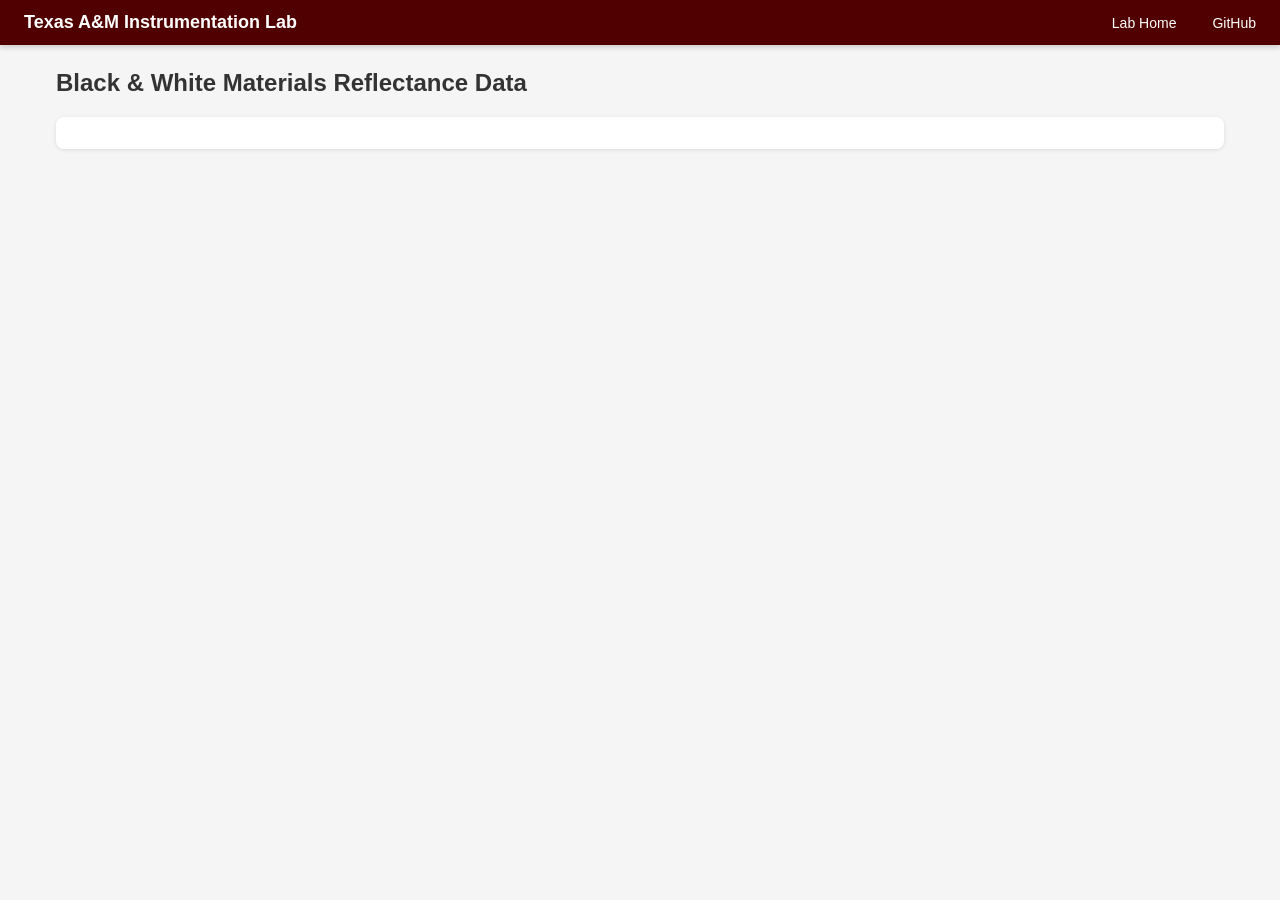
==== docs/index.html @ 5ff1c9cb "Add GitHub Pages deployment with standalone static build - Add build.py that generates a self-contai" ====
<!DOCTYPE html>
<html lang="en">
<head>
    <meta charset="utf-8">
    <meta name="viewport" content="width=device-width, initial-scale=1.0">
    <title>B/W Materials Reflectance Data</title>
    
    <script type="text/javascript" src="https://cdn.bokeh.org/bokeh/release/bokeh-3.8.2.min.js"></script>
<script type="text/javascript" src="https://cdn.bokeh.org/bokeh/release/bokeh-gl-3.8.2.min.js"></script>
<script type="text/javascript" src="https://cdn.bokeh.org/bokeh/release/bokeh-widgets-3.8.2.min.js"></script>
<script type="text/javascript" src="https://cdn.bokeh.org/bokeh/release/bokeh-tables-3.8.2.min.js"></script>
<script type="text/javascript" src="https://cdn.bokeh.org/bokeh/release/bokeh-mathjax-3.8.2.min.js"></script>
<script type="text/javascript">
Bokeh.set_log_level("info");
</script>

    <style>
        * { box-sizing: border-box; }
        body {
            margin: 0; padding: 0;
            font-family: -apple-system, BlinkMacSystemFont, "Segoe UI", Roboto, Helvetica, Arial, sans-serif;
            background: #f5f5f5; color: #333;
        }
        .top-nav {
            background-color: #500000; color: #fff;
            padding: 12px 24px;
            display: flex; align-items: center; justify-content: space-between;
            box-shadow: 0 2px 6px rgba(0,0,0,0.2);
        }
        .top-nav a { color: #fff; text-decoration: none; margin-left: 20px; font-size: 14px; }
        .top-nav a:hover { opacity: 0.8; }
        .nav-links { display: flex; align-items: center; gap: 16px; }
        .page-container { max-width: 1200px; margin: 24px auto; padding: 0 16px; }
        .page-title { font-size: 24px; font-weight: 700; margin: 0 0 20px 0; }
        .card {
            background: #fff; border-radius: 8px;
            box-shadow: 0 1px 4px rgba(0,0,0,0.1);
            padding: 16px; margin-bottom: 20px;
        }
        .bk-btn-success {
            color: #fff; background-color: #26a69a; border: none;
            border-radius: 4px; padding: 8px 16px; cursor: pointer;
            transition: background-color 0.2s; font-size: 13px; margin: 4px 0;
        }
        .bk-btn-success:hover { background-color: #2bbbad; }
        .bk-btn-primary {
            color: #fff; background-color: #500000; border: none;
            border-radius: 4px; padding: 8px 16px; cursor: pointer;
            transition: background-color 0.2s; font-size: 13px; margin: 4px 0;
        }
        .bk-btn-primary:hover { background-color: #700000; }
    </style>
</head>
<body>
    <nav class="top-nav">
        <span style="font-weight:700; font-size:18px;">Texas A&amp;M Instrumentation Lab</span>
        <div class="nav-links">
            <a href="https://instrumentation.tamu.edu/">Lab Home</a>
            <a href="https://github.com/matthewholden01/reflectance-plots">GitHub</a>
        </div>
    </nav>
    <div class="page-container">
        <h1 class="page-title">Black &amp; White Materials Reflectance Data</h1>
        <div class="card">
            <div id="b767a402-b267-4cfb-8d43-1478ba7d658c" data-root-id="p2314" style="display: contents;"></div>
        </div>
    </div>
    <script type="text/javascript">
(function() {
  const fn = function() {
    Bokeh.safely(function() {
      (function(root) {
        function embed_document(root) {
        const docs_json = '{"2f4fc839-d095-4c20-b6bb-e0e2d0d013cd":{"version":"3.8.2","title":"Bokeh Application","config":{"type":"object","name":"DocumentConfig","id":"p2315","attributes":{"notifications":{"type":"object","name":"Notifications","id":"p2316"}}},"roots":[{"type":"object","name":"Column","id":"p2314","attributes":{"sizing_mode":"stretch_width","children":[{"type":"object","name":"Tabs","id":"p2312","attributes":{"tabs":[{"type":"object","name":"TabPanel","id":"p2307","attributes":{"title":"Instructions","child":{"type":"object","name":"Column","id":"p2294","attributes":{"sizing_mode":"stretch_width","children":[{"type":"object","name":"Div","id":"p2292","attributes":{"text":"\\n&lt;h3 style=\\"margin-top:0\\"&gt;Welcome&lt;/h3&gt;\\n&lt;p&gt;Interactive visualization of Black and White materials reflectance data.\\nUse the tabs above to filter materials, adjust axis ranges, or download data.&lt;/p&gt;\\n"}},{"type":"object","name":"Div","id":"p2293","attributes":{"text":"\\n&lt;details open&gt;\\n  &lt;summary&gt;&lt;b&gt;Filters&lt;/b&gt;&lt;/summary&gt;\\n  &lt;p&gt;Use &lt;em&gt;Filter Material Color&lt;/em&gt; to show black, white, or all materials.\\n  Use &lt;em&gt;Show/Hide Materials&lt;/em&gt; to select individual materials by name.&lt;/p&gt;\\n&lt;/details&gt;\\n&lt;details&gt;\\n  &lt;summary&gt;&lt;b&gt;Range Sliders&lt;/b&gt;&lt;/summary&gt;\\n  &lt;p&gt;Adjust the wavelength or angle range displayed on each plot.&lt;/p&gt;\\n&lt;/details&gt;\\n&lt;details&gt;\\n  &lt;summary&gt;&lt;b&gt;Downloads&lt;/b&gt;&lt;/summary&gt;\\n  &lt;p&gt;Select specific materials in the &lt;em&gt;Select Data&lt;/em&gt; tab, then use the\\n  &lt;em&gt;Downloads&lt;/em&gt; tab to export CSV files.&lt;/p&gt;\\n&lt;/details&gt;\\n&lt;details&gt;\\n  &lt;summary&gt;&lt;b&gt;Plot Tools&lt;/b&gt;&lt;/summary&gt;\\n  &lt;p&gt;Each plot has a toolbar with box zoom, pan, wheel zoom, reset, and save.\\n  Hover over lines to see material name and values.&lt;/p&gt;\\n&lt;/details&gt;\\n"}}]}}}},{"type":"object","name":"TabPanel","id":"p2308","attributes":{"title":"Filters","child":{"type":"object","name":"Row","id":"p2295","attributes":{"sizing_mode":"stretch_width","children":[{"type":"object","name":"Select","id":"p2265","attributes":{"js_property_callbacks":{"type":"map","entries":[["change:value",[{"type":"object","name":"CustomJS","id":"p2278","attributes":{"args":{"type":"map","entries":[["all_renderers",[{"type":"object","name":"GlyphRenderer","id":"p1169","attributes":{"name":"ABB","visible":false,"data_source":{"type":"object","name":"ColumnDataSource","id":"p1012","attributes":{"selected":{"type":"object","name":"Selection","id":"p1013","attributes":{"indices":[],"line_indices":[]}},"selection_policy":{"type":"object","name":"UnionRenderers","id":"p1014"},"data":{"type":"map","entries":[["nm",{"type":"ndarray","array":{"type":"bytes","data":"H4sIAAEAAAAC/[base64]/QgYE/I+//OE3v/iPn/zgO9/4yhc+84mPfOA973jLG17zipe84DnPeMoTHvOIhzzgPve4yx1uc4ub3OA617jKFS5ziYtc4DznOMsZTnOKk5zgOMc4yhEOc4iDHGA/+9jLHnazi53sYDvb2MoWNrOJjWxgPetYyxpWs4qVrGA5y1jKEhaziIUsYD7zmMscZjOLmcxgOtOYyhQmM4mJTGA84xjLGEYzipGMYDjDGMoQBjOIgQygP/3oSx9604ue9KA73ehKFzrTiY50oD3taEsbWtOKlrSgOc1oShMa04iGNKA+9ahLHWpTi5rUoDrVqEoVKlOJilSgPOUoSxlKU4qSlKA4xShKEQpTiIIUID/5yEsecpOLnOQgO9nIShYyk4mMZCA96UhLGlKTipSkIDnJSEoSEpOIhCQgPvGISxxiE4uYxCA60YhKFCITiYhEIDzhCEsYQhOKkIQgOMEIShACE4gA/oXwP3/5w29+8R8/+cF3vvGVL3zmEx/[base64]/[base64]//vKH3/ziP37yg+984ytf+MwnPvKB97zjLW94zSte8oLnPOMpT3jMIx7ygPvc4y53uM0tbnKD61zjKle4zCUucoHznOMsZzjNKU5yguMc4yhHOMwhDnKA/[base64]/85Q+/+cV//OQH3/[base64]/elHX/[base64]//nLH37zi//4yQ++842vfOEzn/[base64]/85c//OYX//GTH3znG1/[base64]/wP7nL3/4zS/+4yc/[base64]/[base64]/M9f/vCbX/[base64]/+R//OUPv/nF/wE8mP0kLCMAAA=="},"shape":[2251],"dtype":"int32","order":"little"}],["ABB",{"type":"ndarray","array":{"type":"bytes","data":"H4sIAAEAAAAC/yVadzzX3/cvq6Rhvoe9ycrevM9bKWQrK1GIZGcmKw2EjMyiVDJK2UJSRJRVRqFFimwlsuJ3Pt/fX+dx7+vec899nucZ942+nnh+bgwVFKL8jZ/PADB/oR93yAEQ1rlC8+cxQGDkvlvCzFT4/rSqzagcoLn3Cu/O51SIrziS57SE++i3bDXYT4Xn1ymPPhVQ4aus4mFQpgKDwQ6pLeZUGE/Uc5Cr14E3rzes43G+9075j8slVKD/ORdvQaTCiZNrhTveUiH1sczIvmEqDF/SocuW0wFWSurdPzUAcDVNioZChQKpgcjxRYB+QitBU5oKI2Km9XKyVKjyUQ36rqYDCjnjWeLeVGCMc5NQ1KZCsWy+jMVFKryX9tyI9KUC08x5axIXFfoOb5d+L6sDZ38zBnZnUUE1/+SHELyfyfPAJWUTKijTMUY9TqCC3xvfEb51AIfozccyRVQ4FOUwqHGFCjT2r2mc71BB2ntRzSCQCsyXnuhrfaBC4VVpadVMKjT+G5WjJiIuo5Kx9Lj/3o0Oq85egJw4zoL1IQCtC14qtkCFoU4Dx2+mVFAPyySJFlOBKzL5RaUjFZz4/QM8RKhgNbJVsjCHCrEzxT9cH1Ph8Aqp5WgvFbq33nx/47gOjDEK+BWk4jrp8ATay4h3K5eJei4Vdrl3v+uuocJg+GGnwmwq+KTp8X6l6kBeYHqctg0VqkWbV8ToqUDuWW0ovkCFxJIg+8fLVNDPaA65fQj3+e4Ka7SmgsHB+PwOOyr4M4VnFElQoZ4/3zPZnQo1brcmXqH/OtaXnqwvUqGJ8YnOOfTbtCAncQZx9ykcX1pEPWUXQgXlcX3J8cwjV9APQy/omBT+UGFnyTc7uwIdMOs6uf3NF8RPilc/0ZMKLbSuoQIhVCgdOmhEX4e4yNXGJU5Q4ZvWtnQhgg7cY9LlsHlBBe5xbfOCPCrcdXI0ftiHPLAR690lrwNZjXMsf0V0oP55MWEF1wu1zr3NW6CC0bnQ1D8nkK9/7wytxFHhiLne47NlyMOmF13ieP4zoZwTtDQ68NX2qdhsIRU+vFBaK/ZHHkxtfzKOcWE8OubZrYX8v5oH11MQF0sprr1OOsAdv//lxXwqmLNKMtQn4f1TnyYcnaMCW5TiOCOzDjT2CX6vZNGBVuuVgo6vyLvCDIPLr6gwf9YjM7SKCm+HdU4cN6NCwtYXxlroR09X10nrBipIJb0OckK73CLYFQzQ76/OXrZ8iPddt1/51lhNBcXkmK+0bcgL/lRSJAPy/rUQ2+ENKui2dRx6g3FkZXDZNfgJFbaq1Z8/9pMKp7kKBb4z6oAvPfukm5sO/Bl9+KcFxxlLxDgf9MscrXQp4z0qrKb5df1B/6gsPnDqXqXCjrio1j5hHch8GcdyGCXP+dmp4wPIL4Zud8ZHVPiXYHT8+WcqEOh/9x4dpYLHyF3xq+ivZMHq7wxsOlCrPfZtQUoHvo8aHQ/D+FmKiuUNPUqFn3UWj2UwTjYerjyZRv+c2sN369UOHXgdv1Im20GFAP+wm/31VHC1cj/b9I8KQWv62zNnMe541NiVNdC/HH/yPKepoBnxjZwRjPcTIp85H0YFsdCvCc+RN+u7dA+x/aWC0vrg0QnE/6UZU4wWrQ6Qt2vu+Y3+ii1av5SO8RshrhXM+hvteen78yDKvOZ5xheYzw74Ch71nqTC4/WfV2NWMF6WHJxmK5FvigxOp35QIXe5ircX8VF1n2+QmMf5BMlDkihPXQqzywjAeBFYa0mOoEJ0Ztj3v4jTG6frPBno76Sz27hN0I5RI6GeY+i3H+RozRC0t2DP78pjKIsnPzOYo982VGfcj17FvPYx2T4FcRgmC7UFIV9JKcSmzUtUCH8W88EX4/1VEbNX9QOM+wc91guRiO+T0XfK3VQQYiwK3ldKhd/53R03LRHHyxohPrFUiPxjdOPKSyoIDKd+W17HuCQ9V7dG/w1I31bVQV4Ojnp8sLpPha7ir5INt6nw+vys633k2wft5B9SyJdVaX+6P5tUUPvQSSpEPn7krfIJRDwHF3OHnrugXsdnsjxor4n91gGd1+gfodCqZi4dMCTNDjggL/tc8+SyUW9K98QF8XMYtyOTDVOY3/wKEoz4blJhz7ufu78h7kLb73RqvKMCXdu1NDmsH1PH++utMK+3tPUd/Ym8kXVOr317gAo9+z68vP4JechNrP+vnjA5s01fQBxKDRTEzh3EuF2Q3KuG9nkmX9+Vin4I+OcGSXjfuK3X2EMRNw2X12UlmOf4Hj1L9rWngnyWYEEH5sNuo/oIWsRP9qGwjx/G86NUVqjtoQK86jugiX6s5ZPwuIp8sNCROqveibgSE8bPYd4YjjcVDG6kQs67WhPDa3j+iwJ+O/QnQXL2tNx7rBc3DAjfMM8/Cwip2o3+4FHPJdM8xLwfM7LqiP4+UVI6HI750sO4py7tDMa/YoTnih/mm8Z85hcZmDcezp7uwvxwt0RcWwBxe3v4i9PnG1TwfXPjhBny90HS8X1e/ZhPTSfOceJ9hbS/8WxFuwPLOxj/4jn7Z5+UGiE/Hh7IoCyHU0FL2MncBPWILIUtPUT8NUSpXgFoX+LYiKsp4tOTY8pzqpYKF5XcQ09j3swVbdOxQJx/zs2FPUX/Pxz7cnoa8b0WPa7eivmjQeKm473zVHiyqcDsgXpiM3+pM7kiz6ZPVhg2USF4rlBOAHnh1Z5lqtSF8ScqLfgQeawlHuftguPa4xcO/8G8e9f3nf0T7C8mC88u+IyhX0mJJPtyjOeNX9xZWJf3GChRAP1mxJBs+QrPWZuJSQ/HPH3EtJJvHOveue0O3kY6WEdvh5p5YlztHIjK3sR6fDo3/whLGhWitO6SlzzwPr9XzpY+pcKn+/SEz+l4307VaR3EWedqwlM15Jf6XWYNeaxLhaq764eSUa+8+OlOzPOFjh8qbeOpcP3iC9e/[base64]/YqkcKX6IdbyXt7HtwnkHr3qtx9MMFOvE6D3odsH4ym5eAeobb2PwsUapnv7WcwvgwPG9byvkG63VCwlV99EPIVrM4bozvV5JVF6sxrsxCL1U04JixUObne5RdCVe+JqL9GtKivf4tyN+zpTNCOC8il3qUEde7XN7a7fJfnj27Tesz1r/fYhJclui/saaKN57I7webm9TsWxjnFmVddMjTS/ol/Sof0S8nmqZ3j2M+u//khAjuq8kSujaB/F4IJjlew76N05B+l/MQFSq4nPeNYx1Nob+2Lo75MPNm5ktxxOXCbu9HJ3Gf7v2fFa8xfubqw6bC8J6pYy6TT1G/9+IzmkJcr+xaQueHeW42daY1HePgGIHG+wnmu7bD+0jnvmPeDo8PMsFz+o58N8jGPJVCIQXPIl9G5pbyNBEvNtNAT2P0O/2J0sEsrMPBJ92rz+I55if2n3bHOkQ+FctsgvWxJkbN/L94297P19yE8bfcHvU9GOsyj8Nf6fvoj8fcXXXG6K+wxNvy97B/sNqfS3MO6zzf2tnXp5BvEaNO9t+Rj02cdEXvsc+wETW5OYE4qk76O0YjzyeWv6vexfwltTfothOum6hadfmN8wnvQl95YH4TNzovJ4f+ITK/[base64]/7d68gvhUaT3GX055SsSag32mNlFXu3H+N49PdVzwXMy6XXM2LOYZ29oqo2L45xPGhhU3YY/dU68sNw2zG8f+/0g6MY/1G/In0SMK8MByZ/eIZ5Y6K5QrsZ7Z0L4z2Zi/sCiiwI0yijdDKV/+J9lv8ICmdjnj0QVfaBF9dX0z0+lXwd+azVlcGE9p1rWvGNPotxNnPwpjrmQYHl7W/EUJ750/lgF9p5u86lVO6/OtnvZ6mIeG4NfT4pGYTn0dzp+IXvm4Chy8WJiMPmmvouYeTdH++jIz9xnZmIUogl1hVZ66cqpijPyjG8/+WE7xRBjYPO+N7osvdg5ka//doMnqDHft/nqBD9CXxvfXRdfpmA7yXzRx71rRbI6/OmYky4zl5ayaAU7d1BOzzxFd8XpCeJ3+NQL/ddIe6Ck1Sg7hi2j8R+7FWa3qcmQypYR5Bf1aN9c1Or34sx7zaxnCn4792ziz+txdcW7U1RyNyH/rLSC2BJxv6/s+tukAS+qxiZ26Ozsa/A3ay/cL2ey1OnRwbIQx/x6hGs77SUdm9xHEv/CbrPhX2lrfUFd1XU97e8I78DJasBnckrKbTnu0PyFuyDAq3YMkSE0F/ERLVp1JfQ+0jiGb733HYa0F4Wp0L7uyJDaXxP+tA2BZXi+3Le+UT5Q3msb9N7nzkoUaFOZn14Hd+vZbQ6B7k0sb9Z5Unxw3ecQhjNGUcq9qmf5p+66eO9JllshvA+zswdia3q+J0/1ZZbDeNl6P3dQzKIg2zfhi2eRxPWmsbHj32OBoi/Z8O6Pyg3/HsP6m3Nik0nYz73LEu2RXuT4mcv8u/[base64]/g/W3mTtgIoT5xvZ/a7ujHShXyu05dzBNdFWJP/8Mx4l7df78TeH7V041B+wTC+9cb9qP//AMkEpCXmSumNyqxPufptvK9x/fmDMe+c6X4Ppuv5l7pRJx/DlykbsF75j91VcxDHHgEvp3ZhbLX6as2IB9441eU3NBv1gkH6wIPU+G5aQ39aYyjDxKTJ+/ie2zt/H3aA8j388nDwXRGWA8POu9WRbsWAqp7SWg/73Cc2ATyjb3TJer2KfTn5z27WtDv0hfcbeiQjyTdWc97qMdqc+5OAfYl1iTnl1tR6p4e3emFfRfphuu6dCgV3Pv2K6ojDytPCo/x4fnfrfV/paDeKAYijTv2x1ufcci8xfNh65s0WcRnXiXzqC/et4jBVIePCfklHnW9DXE85jiy1on9MbvVsZ5OK8yLieOGz3BeWyEpsnI35rU7VS+PYX4bjCA7pXwDIDd2udTge9j/k05dB/p71/ejj1SQV+oC8pW9yFfWW6zb72Lc07keu54oQoX0f00HxgSwf7RJe8uH/r6d9fSXPvKSrJiVHrYO4Fb9wrphF/YLlIWLl/QwXnKc3fZhH22dtsI7LIlx1cMu+An9ERz19Ok4DebvWc66VQnMlwljO1xXALrdFm12Y9z9zTue/oIe85CU45G9aM/25UaNX3hPpt0PTfJYkGfv5x1cmDE+2pp0FpBfVx8Xsodx4j0HHX+FoHQVnw1m+w3w1SiMum0NgLugevcM2ve151kSAy3mD/WIyR3IW1JOYWgd6hF457C/HePNPZWyVxhlkfDHa6N43koyC0Mfxrc08EQXclBBVIfL1QfxOJ1n/qAD7z+skhbEhfKzNcFzB+ZL4sgnjlLsRz3EXjFuYN55ryJba4bviYeCN/SinJEfbLPyJtjPl4modLRhXri//61LIua5LZHm9w5ifTJ9mX6XPgrzneR6tQL2DR+sZK6oYh0o9ty9ZRL5HtNg7T6J+79LTbttQx689lb8k4Bxo+FWsO0C8qPLVU/GEd9JM3FkrizMc3VwfTc/8q1i2WVDF+2I17cXyMY8b0BNj23HfNrrwRvdiH1tykkTTi8fKtx7uFxCxbFjtcSD1dN4vhrsUcPzdshr9t/HPjrDt1o6BvPx453tXCpo9/se05N/0M7xnX+tZDHPn9CknpFCOTfaXjOOvOY4brY3BN/BzB7OPkGof8+lsFsKyM9nx8zk3HH+UJX2TSbUo6YquFcB7a4Ld6k6hfdPbY095fZffQ1dljjx3+8sDRNtVmiv5cORn4fRrkb2DiVrtPOuiUrKOupVtu34sIE4HZWW1B3EcVKkInMs8nn0OL3TVTnMNypjJXMYTxe8rH9qYf6UYPrzchzj9wxZ5Lks+sU/XKz2Mt7P099dpNoY6yWzv9kWrAfmOoqjNFi3lOj9rY4fwv7tRfdvLsw/R5yqBWvRH+lcljQLGIeHN64WleP38x6i6vm4Pkm5jTYN80A/zeYlPYwDolqNvCzmKW5Mq0dxv8n6Zr8yjhncSRz3cP1SeuXQgyPYryfzHbHEuF3MKxA6huN1uoe6tzF/yNTzXsvH/LlB2983jTzsTmaszsLzVv1qFkwxb33o6DrxEf0/4xAS9BTtdxfuJuzEfXE3NDRDMX/Fv1RWSsH8wpPWb1GC464nMm9EkZ/s2YrT55EX++7LkA8hf83b+WO0HJBXDDt9ZbEvmNhnonMA8Z7yTKfkIK7sbl6tHZif8ucbx+3R72b5pe/PBWNfZRvpX4t+vJCpM5eP+arHnvXOPL5XWU3Dv6Tjvmf3vxzWQ7/rHfNoacb6/69MLbsiC9e7XRy8j/1Pg1EuXQL6d9WOdedOzKOx16adfuK8z50Dj9uwr1Q2kHK6i/0hzZfVDCqey+BzdSUC80q1kWckHfZpvGl7Nmuwf3YQifrxCuUf6x0V6dinBf7w5ddCqdg3G5yI+baeWER1RHlqd2VbBvI0rTLaMQP15Zy2EviB4z52zqlElCy1jPElqP/9O7HCDORBjUZ8y0HE7/68Lj8txreki8HOjWj0v/XXkbPH8d22NcuJ0wZ5sD//qzz6bZF5nvQJ/ei5z/cfL+L6OZDuOyOuSz1HMGhFvBVLAi0vYn/Elb57jhvfxZKjH5bYMM7keARyjd2wHs8XV/7FPiqEue0gN/K6PdlJpAXjjsv3SGkD4nzcaOvnfrQz+uVC1zKOZW/PKkZivF1uPeDeiPi7v+ExkcH6I/Cpe44b+WVj/WDSDeXDgogvu/E+jYre+oYoqTG3/DSQn68PVjX1Yh6xoD0rM4ljsQcKXcnIp4PbaC0C8d5lBdo7LyFv6hdTHrXj/Vt+kwkHsG50GYsdlUeeiLMdGRZFv5VRffJ78T5bR9PWTPAelAu02f/1m5JpW8uqUYpf9uV1x3V62ZHT6Sh5+1c9HmN+N6Xp5w3BOByvC5U+gfNbljI2BLBuWcyuP1jEOJauf9lXgXWdmH+/cALzceawabcnjtVzOHnlMA4X2N5/DcB1rPrKJp+wnjsHzND+xfzoeFgqlIL3klS4NN6F9yl3PH5hF8ZF/R7i1EnMB/2m1x9bYP42m/noeBL9lSN0fKUT6xG5rW8wF/3ZXp7C/Q7rnqx/lvVpXCdhKrvdDPuGMqcdfrtxzJrkZhiP8kY9J60D9jVvZJ7d3YL5Rf3e+9cWKCNiHkyxoj7ru7yn87H+ndOfO34e9/c8n5zgw/HKA4+ruzAPtZFmJGexLp4L79QfwnnH1kzeRuyvJJSyH28gDi0TEeymeL/bLMdkxfC+yw455ArMI/Nb2gXY8Z6/HE/GZGP+WjLqK+tCXHJlZ8W+opSKHB9TRFmZra77D9c/jiBf4sd8kfK7k2Mv5qeYTpb9mphHvG641iWjnIxN87qFfaI/[base64]/+W3j86gL2Zcw/JTvcsV8Wd0jPCEZ/25W0KVjjfUoGOCYq8fvAvFUAO9b1rHZl+ultVCi0FTb13YlxqxMmaom4Pp93z32L/XcVnX9dNN5LzDjOyPO/vvHiqEcWys3gEtv/ZHKRKTEG9Z5h3C9Dg/2A96fzXImYn6OvKf+KEsZ31S/BwWaUqRE9ixMoo0bC3i0iT1qvTD5zEsP3tSmnPgPyY9440iYGcXlweXfyZfT32ea/ZiYy//0Otk2lCXH68dzm0Qv8/iunlrYDxxvGxdV7kCdRexb45BC/j/l/hEoRl0s3dJzCEK/AkPfcWojLicM1IsWI43pnPe0gfo86QRPQgzI/4AVnPMpYmcadddgfJ10P3ieNvJqqrrnUjvjQn3p+XQP97Kp8+/4v5EPsutAdV/T/PeIzj1vIB8PC59+ykE9TJsJJ5xD3LScVaARxzNT7lzMKcbzJqsZ6F+PPKZOtUh/Xf47Vo5VBHHP5Rj9bIE4FuycZf2Je0koX+cDPg3X1on/MGfz+01la5h7i19f9OV8U+8vHX1bZYhE3m2iG9yU4bh49dMcMeaT8ir0zAvETMX9pmIa4nKexUU5CPBheeR1Xw7gqn0iNtcDx5bf8sduQT6EfC7SnECdKmat8Et47ZcfXnmzEuft6g/l/fWbdTkf2/3BWNSnx+4D+qA3LFW3Gd5PrjXdMxv8APGTpzTdRj13GLwEvjMPahKgnZ5E31OCbffcYkYfB1XcLcfxD8t+xyu1UMLZTuPWIDvGQdn2VgPNBW1Qr36K8lX5v3uu/Pt3Qq0cT+0v9mgXfh3hvm2Ou8uYYLzC2lnSE9N/vvNz7G/D99OmLy4Au4kMJPDvCNQmwyjKw+Qjl/NRvP2eUHb+PMKVNAFQYprfsQNn4jNxTOQ0Q88l1vgffXduEmxmv4roAyoGli/jdSZi/XWwWwPBo5qu2OQADkfBne+cBjm1xlh/7BSAnJhr0C/[base64]/AGC5+ZmN5/2Wvpithf4Iik56s4nvGVPn9/wM+J4RTnzrXIv8NCPbLh/Fd41s/OkVRnw//Rc3jI0ALEG728zrACby5NTUngKkhywGML5Ae4QHV/vQf79jRo5md6D0TCRldwOQPrVMtiDeFWPdb+8ifv05G7w0XQDmAUcb89BP7/NGL/7nr/MS13LpEOfdR0Llq94iTxasf3HcBrgfnld0Ixvg5KCpbWcO8rXIzuvdTQCL0GOKu3CeK6XlZXYWxpX3ltO2NwBWFli3n8gEoMtK6xPNxXMjOLvG8/F5O7LV88BDgF/i5L1FDxDvxJefdIsBfi6cPdJSiOe36nwoz0M/Sex3Wb4DcPVfmwA/jp9JLerex/3jwRQjOVxPE/bzXsxj1F+r+vNGGcCB2SNXUnC8LSIs9CPqlxfICxzAddt/3ai7jfNLx57HKpcAzNqRJnSrkVf5SUf+PAEwHtAk/IkGSCvcw2QeA5Dv2bsjKw6g07aAB64BBGYylF5DXBV+WYdRcN2fIy5dQihLy+V/rcQjz0+9iSjBdZ/zrIU/JQK4ZGSux177D9eaqa8p6FdmTt2IVIB6hwvP36CMI9BmzuN8TYztidIEgAIS85xfMsCmNGdaG+J3uaeSyIZ4Mz2/qnMBcZsSGHjhfRfg+boI++n7iH/z+vdGvN/AuvzfVLzXVh7q5Q0cs8fKT+zFcb7K7qh9RQDNJ0J6/FFeVhKY6ywAaLV6OzuHstf+2mlDXC+hlbyvDvFg2RBuKqkAuHJTIJFSi/El9DSJgHxKbVl8f/wKQOhMlsgFlDFxKgl6l5EnBfYlRLy/cArLj5ZYACO/20OnUVabX3rodRXjbVhkQx9x9OC88+IJypzbjRLRiCf51/wwH963gsXBuhlxUFpU3qXpBhAsMHpW1QdgH7/+RXX0f9ElhrFktJMl+9SnRYzvbQIt97tRkhSbOPYhDrkSCUolKJP9Oh/M4/rn1/STPuI9P+qFuy2hv0UOSoy74P14WQUEF5A3Bm+1hwpRmhP85TRx/c8fwuaCpQCSoT/1TPC+xr6FAoJNyJ+Jb3eUkP+Gl5KjLZDfslOdjYRbAHX1z1K7kefPtbe8OYb+qJN64PUSv/9c1eYWRjvY7fn2OqO/ZJlSRhfQfw8UbRffI+853jg8+i8eZpkuH4v8b/6b+qUVjJMTT+McN3H9N9N8rzrkN6VLar4c7d85kTB29RHez8DMKh7t/zes3sUQhPkpKHQzEWWKd4PEajDiOh+6uwXHN7Q1huvwvtaKX2u/4L52F1+/0+EAFxxoNMQiEE9d2iYS4n/JsPvQMeRl06Yxles5wLXNtrQlnLfNrWezQz9GFitsMYxCvle9rOvAfamqNEIBkahf6xdp8QLA6A1D0Rr8Lma850oy7mOQygy1Q94PRYa2LiOPx+W5PZ4loT/KtMTOI49Nqv/RSF0HyPNmN1tFv1fSLf9+iDLNvC30OO67vbqH5ijy5NGD35l2qI8xffA9PX6vSuIpkEA7yT8+VnBg/JyS8P14EPWeF/Bx8cBzrlwihVGQN80T0ZdJTljXUjUPGyPOZvd2SpVjvhE3emZ08ThAEq3QjLE9wGvTjwUOaQDc0o4KN3F98+6vWU9Pod9e77wSibyTqFCreusF8IO0Zu3oi3msRH3J7izmmztji76I7+jWA7otAWhvqNkMORTzctqrG1ZhAHf2pJcJIB7MMU63ly8hLpybWdzIf2d/YA1EvHjf9ZhkhKDetp7cw+cR/9jFdT7Uk/rLz8Mcz6n6m5TAhnwXFKOJK/dG/ngJtp33w/ri/zDeHcdfKBVBMfi9/Fnfh504r624dtTJH+DDg9Wf6eiX0/X3L7IiXiOXQkvuYzxdPh7k+hBlK53IjVUbgMOXm8qWLTD/vd4RKGGM+WHUf2bMEICY/pL41AQg44ReLdUK/vf70GFbzMNx+78nI25Gr8/c2Yq4vQurClE7hvk3qPt7oh3A0wAGhzUHgPBYbfA7CaDK/bYsGnGUkWI6zemIfkzY2fkW5yWjz9FePQHwYvqWphTq07c+Nd9ojfHfSP44Z/MfbpyTuqg/71DOmwpngK4Ktw8GHpiHD7DF7cT7yn5in2xWR97ayIQfQryiDdqKL2pjvez/UsK1H3k6Q8/UgfynZr/eN6kLkPlcYGAE56sPedckHkB8vt8/24Lrr2pVJqYpA9gpDL9eVQQMnKuPnikBbERPn9mD85mN7/3fowxMSnP9q4Fx4yiu9xPbMx675deTKN3tiYEROhiXGXcGxPCck1XOXDYHAaROCLVYHcK8xGoabo+4buxfnXE3w/obkbn9AOJ9P+cEP90RxMMsLvOAJd5vJkm83xzzJl9X7BdcnxFcnzuvh/lAJ/VhCeobMz7+hHkPnnfuYbcZM/Ko02wXNwvaccHkyy5WXHfNXOIzG/Zl/j6DyrsAPP8FD9gwYd7v0ZuXxPWPc1q+dOL36zSv9wcTMI8qn6NL50TcjW5c/ceN8ZsVHFfKi/WxMUbwNQ/uVx8p8sH5uqkPTvu5AIrnyjkmcZ/HvYRTv1FKnufU/4Hz50R0NQZRj62+ZIMA7jOk99ldjnr2eFqEG3RR4MvbOctfqOezj5jEBs4POa2IFPJj/jhNkDEUxr41bdsO1UEKmD/kNNg9RAG+2Xc1L79S4KZq5rsanHcUn5HpeE+BUY6i4rB3FGh1OV0zgPL+maeMDZ0UuDDOP/y3nQJ10zm/nTso8GBX0onkt6jn6Dd/3/9k+nXf7R8oMJSuwVqB+g4FXrJ6+okCjetWxntxLG0X5M2N0v7YIa/SPgq8uMlU4vKZAkq+IbLxXyjQplljdy6AAsI/CVY/vSkQVZJfl3WGAoK8dxX1UL6Ncd3/2Y0CJXc6Ztbccb+DmClfEAVeDsZb6YdQoFOjbM0wjAJSVZthOYEUsIyuSKD3oGA/4uzubE+B7DaGsidOFNC/JnFOEvXU/hz2McNzalXzN4pRj2WbxFdW3K92t+rC8ysUkLgpvmx3gQJedZ7LcJECHDsOc6VEUsAnp9Yl8DwFuMQYyxWCKWCd7PUhAeeV/46q/sR1A9vFCNXRFNBTsHZTS6UA88tzG/3XcCwyYf0ohgKMey68sET9SRaPu/nPUeCTPs0nXU/Ec2V/+rmT+J1/TpEH7/dmXGb6sz8FiA2hdb14TvFCrTAplAJX+M5TFVG/0KfLjjSox+rLSM2lKAoED0rSqrFSYCKO+UQsMwWmezVEs+kRd6qIfPYuCjwqcQ6rZUF/MikptLFRYJHS1v6PSIFIt1n/vQIU4ClbTCKLUyBj7ZDFmhh+D6EeTRelwNjTcZpElERj757AvRQoChO4kCKE+kQ/0qhzUuDfrX8zVqivsrfFbvseCkzOPFax3Y76eJQ5epgo4PePsPwD7anxtk2b4KFAdUZ4Lz2eF6ztwh6L+k4UUDJdpSmQO6Ht1CuJdi/uuTVcrg0dP0zfqjzShonnVNvxQm14w2+c4p+nDcIFIwKPcrXhbJBBS1elNnCqrtnfqtCG7E2Ora4ofW6KDEyWacO326/Of36gje/fpu7JO9qQF5/x2+CeNiwpi9o05mhDrf2hoTTUs6XLMVX6vjbEZT+u5y3QhsNahcSGfG3QGNqovndbG/yF3vl4p2uDh6pi+IE03DchoUq8rg3HasY85zPwu+eQuTiuv39G5R25CPeH6jd43tUGId9CnVIFbdj+3x/y4tGeo7bebpe0QSTt/qNQbm14lzV75AC/NoRMr3OwcGnD8JEvno7C2rCqU+BOkMR1xPivxjLasD40YnhbRBv4XdyuDHBqA62/K6UK18ubVN8YIGgDz53E1oPs2kBRzJQUJ2vDM+HtyvIs2pCTPdpXtVMb4r8ZnZrF7ykDjgEVAtrA69zc/[base64]/ZUeuxuH4y3q8Z9dE3iKZa4PdnlYOU6QAtGO0oCKg5owXHZQf/BLniegVHpjFnLaj3OnafHsd94sJZ/fhd/s0RLZ8FTSDR63JHjmlC0WD0D+cDWsBt87wuX0sL/n64HdU+pAmeQeKevOOasMZc0B8zrwmm6iYHBv5qwiFDa8UtM5pwI0JmReizJuj3ZD6T6NCELpqr3z2faEJ9AOy4/EgTCsPlcrpwzG2t8GF3jSboOLe/[base64]/uoAYeehkeYd2n8710r/EIDdh55JLivQgNocrZFDFRpgNu3yB30DzWgXXfLiR1FGvBNtlHb/7YGsC5//3z6lga+AyKCVu9qgGZkYWFNlgYEpehcv3ddA+Y4s6YPpGmAPkGfdz1JA/bIZd5SjNKAzZ2upzJDNODsvTbb/V4acH971oreCQ0QsWWL3m+vAX3kriltMw2o8Gnmf2euAV421c9CDFF/TyuZoIvzLE1REYc04L3zMke8hgbIsifuuSevAUpyiox5KhrQLBB+tkdKA875C0lJcON605y+GmYNkGLTTOjcpgER15i+NK2oQ6nqplDytDp8m5CPMRtVB2nGGXHmcXUIclf+xjSmDn9peUnwTR3CRw0a939WB2ZxVb03/erw3hyGNl+pw+kH+5wHnqtDbu7aHs0KdWju1lqIe6gOW4707erJUweXk71+uSgNS2Uly7LUIXC28G9AnDqUfJeP3nZeHX76iQse8leHSK8LrnOu6iD6xbnN204d7L3iEvrM1aGFvX/e1UQdnE0kOe/rqQNjdejkOao6TFS4DIwpqcMc95T9hoQ6SNE82sHLow5RN89vnNmjDm9pxf4c345613P6FG+qQaaGoT3LghrofcyxFfytBs6s9KeGJ9RA7JribeYvaqD002K49ZMavPmwg/LZXw0sGtg/EX3VoP/R1oasEzi+nML0ylwNdGyd3jLuVwPKL+ZLCnJq4KDV37CTB/cH0AfbM6tBav9yQMBWNehJj39lbKMGDQn6lqV/VKFO+C/j0JgqCI7fODoyqAof97qqcXaqQvtczbu0RlVY2B5N3cWuBumcrn/4SlVh1zaygslDVbh+ezjvZIEqeFpdtnlwTxXmDP5FbeSpghw3edF2WRWKJ09SluJUQTJF6NipENX/fg2jueKhCoVv/I7k2qvCG6vbG4vWqiC/792ZFAtV6I/[base64]/XFaqEIFMviO5lo/VoHNFrtx8qYKyHyYTolKUoEXqZTx6HgVIKQAVS5cBYrzvZvMUaq0sm+THFKBr4OiMhJ+uL5Ob1TPSwU2zBdH9viowI0bTeaBOFa8W6my7K0C7/MXBn++UIFZ3bNbL5xWAboVIcukUzgv57+r5KQKTBWpRrGa477eF5NChirwoJf+x2ENFZg/UWnn80EZDg60BpDfKgMdf3HXxQ5luHZtdz3pjTL0Xtp3QIlXBboN1EaF2VRAz5BAkqFRBqGdLi+IOUrQbXP0h1yWEnDY+vUWXlcCHyuFY4dilGAvX/Ore/FKEJxbJD/urwTvKFoJYw5KEL9F89OMixKkuBp9c8R5cWtvgpiqEiw4u3lq/FSEjxGPW68VKQIdJ4vcGwdF2G/nJ/rLShHKWm/TiqYqAtcNjo031xRhh9huXdGHinB/[base64]/FWl57tVFWCr4it7WxYFqL+QYTESLw/8Qi7EmF55eG5Ue+fRsjw0/FGlC3giD0MHtEq038rDRR61MqYuedgRv6+2v0YekkhD8RxX5MH08y0SuMmDhfD6l59m8lC+mRCR4SgPXB27hJij5EFMcWyrV7g82HQ/090XKw+vekofDTrIw2C1o327qzwQvNJ5Ez3loedw6nsd1CM+k7zUFywP24dfc/GGyoP9V3s6C9z/VqEzfyJEHo6/kto0OCMPCcoDP+7LysM6/0sWKlEeNANU110k5CGww/RQAr88GGSbrGcLyAOtTswTZl55OHzHvrpBTh5M/nhGKGvLQ+yw1OhjkIccSXfiAyV5OOXPR7dLVB6mghmmZ5/IQdGNFtmOYjmgT131ybwpB5Y82zIHIuSgcu+uqdBwOXh99QBHfZYcjG7cvvHvrhwcvVrnGJMhB9Hd7qINQXKQJ5VQRG8oB4+z+e3TqHIg5uUTViEhB3aOmlUv2OUgOYV+oopDDo4lcLxZp5eDe8VOl+dx3LZxIS54ixywmQk5dE/KQhLf8GbYG1k475f4Qb9OFmijxUSVemRhOKBdL7tDFtxlY6/eeykLCRtCHA35stDI9Hjt+WVZmKaxXEx0k4ULgUxGBfqyMOnFeCVVC/f/yBmeVZWFo7ZKDT80ZGHLg9WE47qy8N3oeNgpPdwXubB2UlYWHvoZf5clyoI960GVqbB9wKq6468r7IP/wuU+yz644jctfJh2H1SZb//OOioDSopHzrd2y8Cj2bsrjx7JgKVt2WVqkAyorGpZpqnLQDE5dPfkkjS8CUgIWOyXhrvX0rmHbklDSTW/0zZ/afDYGmNtelYa/iWOTBlYSIOKQ1ZAlyDKnlfdxnNSIPZRSM/phRS4Jt473xUpBQeX97zl1JeCAunLZ0+TpED6pKRP+29JePms+wBnryTMHri4IN0sCeWiT7VJVZIwxOa1/32IJPQFezr0UyQhc/JofhKdJEyV+CwyP5MAZtG8Wu1TEnAxcO0MQU4COMd4drCt74XMRH6P0Za9UPrizlaGuL0wdem2GU+nOEz9KVYLCRKHHDXuA9sFxEH7b18ub7/Y////yhUxmGaZbVg2EIMZ++tDstJi8K3kNecigxh0fV8SHekXheynQpdeZovCKZ2oTHU7UTAolktoZxEF7bvL49ZNIuDuu3zmdIQIvGqZvdZ1SASUDE+pagiIgHiB0bbgTWFgZrtQSPteGPjCIbMpRfj/891hYRBZukXH8VsIzm59aXTngRD6U0gp2E0ILEVbT3jLCsG+TNP78VuF4Ogfv6gnI4KgfC9od1y5ILDHGmvbxAnCz7WE7HuWgnC036XZmEsQBO9q0Sb2CECYkyFPXKIAtI/pm24YCMChLxn099gFIFfapedgHz/MVnClns7nBzcBTvAI4Qea2bgRn5380DPusje3nQ/7hqHte+P4QODT/D96ST4glCZ/m3rLC3k377Bkh/HCy70MVg7qvGBHsTh9ZZkHVOw3XBjreIC+Ob2sNJQHWJ48IQeq8ED49Jr9oyVuoF6MSiQ+4oYrQbIZyR7cULhHe7+AIDe8T021zJvggjiVi+/XGrmge6euzFIKF4xWjm/uP80FRoZv490EuCCX0UfAoZcTJBo0WxaSOWGgpXqHiiMnzJ6CNDNpTrBmuS9yf5UMZ7YKSZ/[base64]/BGBCDevLa3dZSSCO7dTtAyRCOahOaYOZCLsOR2XVclDhJP69RUP+YhwirCpv1OQCLXvhGYI3ESIILLw35ongPVO+0bhCQIoDzz/wthIAL3xSTmmFgJosleW674iQF77Uqh4BwFoVoUP3a4hwDZ5mxHVcgKc4BpoTa8gwFvj7Xp/7hBgipP3k2EqASrED9kdSyPAlbC3M3QJBLhs6ifVFU6AJZlE/W3BBPgcNVRsepEAG09GnTnDCLDM8adINJQA9xj171kHEeBOWKXZFj8CEPMDvHsdCTC69s08zZYAhycY1pLWOUByyxDRZJMDhisje+VpCdA7bNx7XoQAQ3mx7JZSBOD26L/zlZUA3WlhJwMZCFA7wxR5d5IDuB9IXXj9nQPU548nyn3kALLy7RBfHI/OLlZIz3JAzp+vm7dWOaCxszLhwzYCdDTTX1qnIYBPV/gJ960EsCMmWaz+44CU7ll1RyYCLL4zPiuF55h9epXviHZYS+k9EOYgAJvo69dhnAT4raL5g1OQAMBqQxrmJsDX728v05MJkGX01/smGwHKfRcNlrgI8OPYsO+AAAFEcz+XeKP9bPf/etxRJED0fbOxBn0CNLaUjsxaEkCSyaA514kAkXmmjobWBKgvMGmnHCaAkA59lP0BAmjbnf209xgB1g++i7U+QYA9+TpTb3CcsFIcJOZJgJJ2adrocwSgFz1mKoznGvLNpVwTI4D0AXd3R2ECqOybZYyVJAC/sQXzQ2kCfHFS6Y3WIMCuj+cSf+mgPTbHnslTCPAkvsrLQxlxpqQr05oQQK0sa9DTlQAud6ctivGcrC0Go5zxBChzC/hQlo08yWR3l36B5zswcHv3EECVgT8l5AfyQzR07dskAeJy4sarkH8PBkOeOg4RQOl4+S3SBwLoc6okxc4hr4zY1VlpiBDHdPZzFfJdQkv3jr86ES62Ln001ScCw/6mbF1zIrQ6x9zcZkaEcVHXsq/WRCjdd0owx54IvGsh6jLeRNBy8aTahCPv3+QuKaUQ4cyHXMalXNTT7Myu20CEZqEHPBOd+P0aX1MRSjb9J92+fUQgusqri3QQYY1s7ff7NRFSY1bvLHYTYSZ/hUaukQjavvVfG3F9g0TIkbpxIhz6WRH8lJUExgc/KZ+WJUHNvECk+VMifHn30O92LRFGTxzOfot6i1cMTO2/EGF2+aSB7hQRdoCD1TQtCXaueAepbSMBndUb/RNsJDDgCbDeJkyC8vvLO92ESPDrl2/9rAwJUpU4j8milGNSkyw+QAJho0s2n61JcOuesR+dMwnq1kSTc71JMOK68Wp3FAm0brb+uR5JguajObH+F0hwpTjYlfkqCe7/eFv3N5UELJ9+uiylkIAwl6CzOwFbvKUq1YJkEog9G3nXf4MEoucpr16gLLm1YOpciPs12p8ooiQLJrGdrSSBEE0zm2wNCQZf88QnvyHBs9SBusBREhh5nbER/kCCQ38V8x9/x3zo/4k9ag6/n9fgdEfpyJDUsneNBAfyj62+WCHB4XYercOrJEhsd36wsEiCC6b+o3KbJKA0dGWIbydDvW51sTgfGUStd0wBLxlgb95B+T1kCHYwVmYUIUPr303TSjkyyBqnmR+QwTxt5bg9RJkMNw/77zptSQbHnu3trF5k2Fdys/cLgQxSr2oji4TJoPRVdiYA9elHbZRIMpHBQ+nKSUa0K2K6mDS4ToI9zrWhllvJcDdMaM4Gz6vMmykaw3XKfY7dgpjvG6ISuMh/8D4bFt7fBknww2vX4pUeEpjRiLqcKyHBWtMrnppqEgTsmbv6t4UEexcrlonTJKBhvZdL3UmGF+UL5f8UyWAgNW7baUIGwerM5V4tMhg5VXw46EyGnPwZZ1YjHAs+pRdGGXrl+sdXuP6KFCrB+wUHbUaa6pFBjf1Wp8JhMvA+tPtz1YkMJ+xLq6/6kUG4Rf6lK+5jkanX301FnCoMVPZivfrQMluZhvYnXpe648pBhr1/eO7tBNzX2pjzG9cr5qdFXAwjw/vGJx5mOWRo7K9Re5FChiEPgZ4Kf7TnrfAVYXUy9G9k0ZGlcH/3q2sT2mTgl8/1nkO7+Me8bw6ins28+fhFvMeTvcsm8iexbrY0ZCfgOIq0SMeJfrkgOO+mL0kG/7qNGQN2MkjQzIi08JCBrmC3VT4nGXr2PLvzj54MgdbdFb1/SVDmSNPGifyy1U5KXuhGfpw6GFvQQQJ7tivxWkXI/wTOvn+lJLCZY28/jvwcKyJIOL4kge9Gu23JLAk4R9TeGiGvdsjf3jyB/p0ir37c+48EXyWPvqlEvxMOLN+fGkLeBpW/NntFgoS1jYnhXBLcZf+1sh3jRSAk/l1DOAmGf78gFHiSwI/6kDbmFAlUzsp8+mVMglp/NxMmPRKcHg7w/OBIAtNP9YpzTiSIk43uZ3AhQVCf/akJjFupm8/sbLgxT7D6NLSuECH8b735xiciHHB3Kep4RATXPIc+4zoipHuOt9W8IULBm1YLmV4iDJ6reFL4AfORejlD6XMiFJ75W3U2nQgCyT0HrTDPdfxxPrmO/cM0/eWU4SIi6P/MEn5SSITzXEMXpu9gX8Blv9UliwjB27nM3+YQ4aiGdK2yMxHeJufH2VsRoS/k7/kZN8xbOXvldQ4Rgdul0/XvQSIIfpMfDcJ8asgbctgD8yjHpmGz+CXMgyHk8BzUyypB+8YU+xe/HOodnyNoz0rqI8oeXF87dqEP+wsOIZ7Hnt4E8J+IzK3gIQBLtad5KdZLekMHy7YAAhS9kOP8UUeA1ITFINk+AszWfqAwfcI6I2AZ0v4X69+AhfDzTqwraStlL3GdAOePcsV8AoxZOG423CXA/II9bdMvAuw/vEZ5soUI78IHQz59wbo6V/mCfZQAPdeKxE2wf9lzzWpxBfsTI3bJ8ccHCeCwldXrMdblR/2S/LpYV7V6Y+bCkrF/[base64]/14fl5XQvI7rcqe3OPcTga5zqHxqiQjr3ANWOpokWLpzM+3WYRK4aNFePYZ1ZKT02cjWBSLYad1qZ0klwjaGdZtH+4nQzbMapId+740YFV1TIsKKZ3b/hUgiPJz2N/L4SoT9Q+b6aUwkqNS9HWYyTIS9B1/RtyGfHF1YeFhssc7ZPRHLekKAHQcXNaYDES8h5fzWXQRwnwn+ZWqAfdH0VKdTNAEsV3QHXyCeWoEbV2MQT7byhgMuOG5m/aS8VIx9aVEtufk0+i/OXrkb+70fpUcO7e3lgFc1r3W3P+QA69KmM1EBKCOv7foqwAF8Bk45vyOxX/t7JsTRigOmWOsbHD054GnNYKrSWQ44ct2uv9mfA8piyrtkgzig8lrIjG8yB0Q9mnZ2P8YBWaHHO/skOCCwzjMu7zs7kALmBgVoOeCw51OX4Dl2OPRkomVnOzuc/S3SHl7DDgVFO8p3kDggjN960BW/h32OmPSrZYd399jV3xqxAyd7JksMNzt8/HL1ltZjNqhybhmwLmEDJ+MesXJPNjh5mV57sIgNUjybas65scHj60ld7OFsoB031z/gywZ8bZ3lfKZs8DD86y13Szb4P/pH9t5YRgAA"},"shape":[2251],"dtype":"float64","order":"little"}],["ABH",{"type":"ndarray","array":{"type":"bytes","data":"H4sIAAEAAAAC/y17dzzW7/e/ma1IySqy7tu4b+49qBOJIkRoUELDTAkplFXKKlRCsopKoSQZlTJSImRGSUaRJJIkfuf9+f7+ej7OdZ11nfO8zuu6G9lJW5TOOXFh219hhzQOB8zNd25ULGKD5ZzNbdG3bKit/NN2cBsH7DfxXfR5zIaWrysldh/kAn/axKP8e1wwNZf05hRz4Kjp5p1vLbhgV/Ny5dFyDnjv1i/cv4oLfWHHLuymGkLJrXWne1BvNVA3TSVzwdChzuLFfg5cTLrYuNWfC0Xz3DZKAxeu2zUcu2ltANmOIV/vkDgwL+BOfEPiQmpC8vOZDA7AyvVy6h858GFvSl6TP+4HiQj8eMOFTqKhr0oSBx6W50bsOMiBGrtCL71eDhw/ALXn/3HA5XzMkmsYTyAxYd+6X1yYvHvizEUCF8YTw8sqtTiw4pv/BqovB7Icbx7qe8GBH4xXdmdn2OC465DR96VcUG+3XFyD+Qd+010SM8SB0uYfZxVqsV4//YMJWIcRIbf9o+5cKDnN63k0jQt7rq/q8yjgwC5DSeVmHw5sWZrhtiSKA571YSsKJTE+46B24xwH2m/+3aJvwIXhD99yZxs4EPlO8q+MNQeKFmxTXb5w4HG8ZJroew5YRD/O9fjMgT8nbSqujnJhgnCjdcV3Dtx+Sh9I+MOBGF7tUTDjwlcFk+SFHC5seXjxM/0IFyiF19tpBw3AyLTm99FfHKCK7ZsK2sUB9bfrTRZ4ueBoLBD49yYXpCVzCaotHBid/9whJM0FARfRqjRlLhyL/OyW38QBh+lM/vWaXNBV1DejhXJhiLR3lPiTC96aRi3df7lgKxvcW8jPBcZQvKYs5p24/re7oBgX7DdMdVjs5EJ5ZFTMiz4u+D+8+FzzvQGk6eTelz3DhR3V9BS+DxxQ/Xsy8pcGFwg24ysks7nAMRr6zN/FhWu0Q8Y7ZQwgN7VmWGAfF+TfnnqzYRkXbgWUffZZx4WmtHefKNe5EJdiID2ej7wUPVLp3cSF3TvPrdSJ4ULB59msVszHR/fExi4KF3yVDr4gu3DhYkQhd00pF46S249kLXCBmUl0C07hwoGlJxweYxz3sNE+zcNcCDcME5Po4EBxUEPVSxMuvD/iXDtmbgD77VzjcvS5YLkzwN4E6xUfbH86Np0Ls+H/jiWMIb/XCWc0LTcAv68H+Zd3c0Gr63CFKJ5/WFDeLaidCyHuC/blvlxI2UgI7vzIhRNfmKoPVxrA9mLiuvciBqAR99MsCfOxunPPzXgb8tt9uLrGlQsmcZd6Io5yQXNA+O7ANBeSHG7MV2EfDr1OWeJTwQXP2Kb+2CCsxwMLahrW4/KbU5UrMO45VT2bRVcDKI1797Ad4xlGl9bJ6HAhMMte7ZA3+tm6R2TzMBf+fprQs+7ggmum6/ffywzgVImQ32ohA9C3lJLPDOPCPT+l6VJjLpwU/HU4IY4LfPYVg2czsA+NOVvT7nOhWGDLZDyfAWyw6jkjK24Aer6SUist8fzDJ7Pe472dy3zu5YTnGPv8/J/DAOZbaldV3skFqVmNOY4X8qFpVe0MzoMC7rsnrXNc2CfbYKrMawCrqpdFiIYYAMsp7F7Gb+xjsPu+sPVcoBU5TUng3Pmu5rZqTyYXdGr3m/q2cEE4m3XxNvKm/T3tRzj24a9cxJQl1vN2a4XSmfNcAHWOxGYJA6h8eEbfG+tdcOFnkscSA1gfGVrvhbx78eDW3vgpLrCodjGfz+H5LrE3Bj3kQs2w+u+1mK/V1RLxoUa8bwbHYkRfckHDvWbcAufEQvnFMLt5DpCSDCjFZC6QqjTYqarYLzNKY1QhF6bmrZekYp16TVsC/TlcWPOFoSCK5zDMl33yX13nOg6MOK3hgs319S8lHLmgvDZFdrU1F3jP+8qeX4m8Xal0aocu9s3EdtT6NBeeG8gbeqPd/bVJKrwlXFBIlmXY++E9sFma0PiDA+kLprz/5LjgJrbrzqg9xuOr2KGM98vfOE4l0pMLbxrds6W4XOAxn50QW+TAtsItXd6zHHjx0nlxO4MLX5wH+VQf4XzrnjkbiCj8MsCoC/v56PltPS/M7+vt8cH3ExyY/ltZ/BjjnhO/c1wV+Sk4+CVEfYILmzp5R37jHLo05VLydi0XQoPkk452cmC4N0jNXoILLjfN5BqF8HyvXfWmkE8y3xxzE/H7wrH9obv0DgeMD/sTjUc50Of50CSLyIWMmElN86sc4K3uUS5IxLkyTuyY38sFbhTvj2kqF579ZPcM1XPA8UGcRgneG6NrOslvbbkgntEp3RLPhYaK7vbULVxo1ku+ol7JgcJh17HOmxyQyZa6KfSOAwUiqSEVS/A+ctp2+2Bf6m0evxDEelz9Ln/121sOdBiSwup+cuDy/s+Kb624IBLGS7RXxPq9Jka57+JCWxExS1AQ+fDXM9sN5+crK1LpBzucw2KaZj+UuKDWV192aoQDJyTEFqnaXIjZnH+vVJQLaWo4kHHO9Ds57PPG78A/j3Hezw9wXtt9l+gc5EA9cXdmCd7XhFS+949/[base64]/Bvr6TmHJfh3x26WQlKT3kwN9YH/1/eE+uz6aH3e9BPl2TTz2Ofrr7fpoKmXOgU9whdwXWVYPevrQav2uZY62Te/Acdx4u/cefx4GXHreOXlDD+xVMaElEfo1t51a4DnPgtKLLzEV8J7ymjnuI5XLgDTx76NPPgfc8IisbujhQlhT9g9zOgSg/xv39Xzmg6Bclk4DfFVFuuvay1+g/+B4nDb+rbp/5qXG4ntd6e1IX9WqE+foL8Tv3lnFnnnOFA21LiwL/XuIA/0P2Fjq+U2q4fEVfsO5qbiejs/B7rj3NbyU8zYFzFz4rFv7Ht/StGj+RN3mhvyc34n3eEHnF7b/vUnC93A7eZnzXyLmt34y44Xxzp1gMvntslUqs+jhQWak/5qKC/djjpX8b8yCYeC9vx3dDVIezdxPy6PIWqxchpRzYZNbuFID3eG/v+4PHSvB9lbxVJhjz2OIp0NBVje+R5Wd5o3A+5EZdPDXwCt8PtyYDky9z4Uwl+fgAzpV1h5tTvuM78kt1384K5Ilhz7bFN9iPxL6gTCWsP9/WJ2VduG5y1dcxEvsSvOBRE448KY289iFdhguHO81tBTBf2aubSq5iPXoOk/cpyHJBKFQ6rwDvo762ZbIwDxe8XjnMPWrjgCQr6tg8nj/bfsD8ZzcHWkd704JR5p6Ja4tFPjS8ZL0aXY33/cRwpT7Wa+IoZfwo9jFa91Rp5XUOrNdaqvgJ4/y5M+utjv03jPj0KBjvO+/OebdkjHNeMvWZCr7P/h0sCOv4izwvWp/thf0QcGAOxyPGLzWbd8e5sPKw8bJlT/Edu3X0Ph0x5JhYt/V6DlB+B9oq4ftUbtovZAH79/DKp3/P8Pu3VoYn2nkP8m2pS9ZDF7zv2z6KEPCdyBO2inKoiAPrxEf+OGDd+90UyvjxHXr6bFC1N75fD5+7rHAB35tJfZKC8mEcOKN2R2R9ON67kkzlTTUcOOAj99oK7YbnNsV5RSBPfKM/lR3HeO+5aQYMnIerLHzzqRw4Uv3EKOYU3rudisL5OP/Gjy0TkTuD7y/JZzlylhwY2Szg+84K+fGpUIyZjHF+m3Q+RfmgVbeCUTTWtfZDgWEcxuueGc1C/VtOCsau+F7VJccL/NnNAbfWzp4UfF/mqAb2P0zkgNPJnz+9bDnwq484rWPBAZUE4yNRaLfr9b3ask0cKLEodNE+i+9ci+WddzHvByXHwrIB7bq/Db1iYj6qRmf4+DnQtLNs6TjqqwxsPjWO5+e0HmsZ2/af/VtfmR14PzWnywK3I789yf9uSuF8w58fWiIcuPH39xcNObz/31JOn7bH94fL3VsmWPfPLvbsBR08f2teSwUZ6yh4pasOMXu5XLS2PgfKM0Qaut3R/3vGjTXo7yiheYFVw4aO2DFX0gIbFDn8Gw2n2UD//Gycd4INS2WLGa7jbPAIbxAZ5cN7t296vbck3pMlqz2jZZEnraJZVavx+0qNCP4jjfjkVKDCcuzDs62t6xD/MfZZSnexweXPYbpSOxsciCmxT/rZQA2+kvwAf5edb/FMlVmH7/wtLQeTdJEf+t2vZ4fZ8HT93YrePjZEKLePnkc/4n8s3a0l8LumoNLwBvNurze31qhng4H8qXMretlQyDmxIvgrG9paBc8nYt4VT4bPdqpjHq+rQi+8Z4O0RUrftiz83ediJi5qxwbSsgtHqsLZQDl/vu/zMzY8p6w48OoVG6q0wmv5mtmwet2zWutkNoydNPX6exnzkRtrEX3Nhjt+loN6Z9jQrbluU2ItG85mbnN4VceG9mP8Gt9i2VCienTriwts2LrFpfZ0ChuWrCrsPZXBhjWXZ9JeoBzyaXeQCeppevV+1zzPhgZVu4O/T2E8D6WtvaFsuEXgL5hDuSjF/Fx+NBvOrw7eZn2WDZPLI66Yx6Of7wnpk1Zs+Ju6YHU0lQ17l4vXie9mQyKnPmvuChuqbV9eOnGRDcc9XqTJmLNh5nO4v4wRGzSa9hF3MNlwP2bHCVUdNux/WtLgpM2G8q20NUZabDjIuH5jUp+Nv8d67tuinuay7pJlZDZML6QKiRHw/Dc6ek7tZ4O/dyDBW4MN264kv/Ois+FB80ijmAEbet22y9VhnDNLHZKpG9gQbCu4LwDXM1cOF6sxME8uvvg02fBtD0vliTIb+J9YLY9SYkNNuqGqLa739iv4c9TZ8HPy5r0nimyIeeB/v3EFG3Kf/Nxg/pYFHicP9UmuxD4FECbtMX616E3rRgobFFpMHF0xb94XCVXKLDbobSnctqjHBtPi1NIUjFPtH+G7Wp4N72MEpcYkkH+9PqyBZciH0a7fVxQwv/I9692XYj1cL4Q5NbOA7sLvL87HBiszozjhWRYs49W5QiljweC64eqhHyyYLdlRk/CTBRqvI9qWoJ7vTcquMCE21FULx5/jQT74zAi9Qjsl2Z27N31jgc94fIfLFxYIGItrOaP9SIVRJe8kC7qKzP88RL2tM163atGuZaN/[base64]/XGjv6aSA/3J/u2nUf+bTrFz17GOs+9eWz7lWsS2ss/yMhKht2vFfkeYf+1/27YFGNvKD7Ho1K+cWCdp670gkjLIjwSuvhGWRBY69tbvQtFhw6mqx38TcL5ucinZdjHs8CSlKNZdhg+YSWyf7EgmQtWXOJayxo6/NnDG5jg8i90aSgnSxQPpsSMiiG91pb7fXSehZQFb0MoxpZoCAVG2H+hgVDW7s3Vsdi3daIBRwKY4Evx+ea2nkWbP/xavB8DAsWpb/uL45nQZhTQnkk+tvR791Rf4gFS2p6mu4WsSBSdvsZJtaL78TX9U2+LCAr1hXoBbAgp2NrbLcWCwa8IhNavVlwOLy4dBmFBY87l7Y2n2TB0j97L+WbscByRd0vv3zkQVebdVoQC6BT5Y5cAguOTHX6P07GvDZuCM7G+Nfknd9kYH6rtwZdyw5mwWXl/ZXJRiwYpzjsi7dhQUBlQo2pK/Kh4vXoc9z/0PKbdwjzXyY2sY0f/XjzMJSNUvD86ma7za+yYB/pMHkI68W52a4b/x/vEq9nRFexICql/oj0KxYcONG27mAN1udRvf2zShbovf5y0foPC4qPn5rhw/MGCn4rOYV99wlivRBEPvx8a3+rAfkpcCVDwRnvo6ihXnmaGs6r13H+D5BvzmpJnX4knB+7l1d/Z7PBSSXX7pUhzkdGwSa+dWw4V7lw9pAAG45ub9gtshXn9/xhAV2857F7151Yj/fQ6Y/PmB36vb16Z/wrnAMP00vFd+KciJPULGnHOfe1tZ8SivI3Np9CJN5f4QRG/A5V5Fk91TkQ+XvRXnj8jTEb8h5qWveZ4VxQqrLowTjFwkmKCSgPbPSlmmL8uzUBHT9Rj3z09eo2zKvs01+xVpxfobdCiTombEhnTZ3X3ojnsnGxfYJ69p59fXQ8h0P147c3kZeDpVE8xsjn7Zfi2JdQ/3jibr2Ntsh7q7Qh39VsmCCtcRk+wAaaYv3Mb5xrU79uWOR6saGx0ueYEc67p6TVbF083+RPSqK9HM6fYQXaoTWYZ/udrzNENshGP9IfxXu1YHPklif2YXVFQmMZzhOm0YNbz7G+1idKg27h+onFPtETYyz4JLIo/xvnYnJ6wA1VvOe7fNbki+Bc2HXY/XDzKAvimSEHPuD98WhQWhGBc8SL/Iv+AudHoeWNltu4Lq38SGkt6hsMibE5uF+81+T0/S4W3LH/Zt3Qjbz0bhB8jnqnzFXEl+O9rSLdHpDDfJoDo47z4zwUcN0euQ/v+VNuvwNrgQW9Kkvjc/Aet0nxjZZM4H5H75XtOM+Cy4+bfixmwY/u3ZuqH7LAPC1snoL2H3PveC1Bfu5YFdXigXJLu+XJEdT/Zsf9JYnyL50tvNboZ0Ljnlwzxj2zLfmYC87T00qbk9KRn0rakbL+f1kwzXfIs/AfC657XfDYjn02KL9k+XgJ8uT6qjVncY55NNtFh+E+0evB4RnE1ScLmmP4kWctTTnV0mwwC5PIuot90b6VcCVzLRtSV/+d4f2PX9eEDCtxXS+oQXlqORv83oqf6sbvif+pcVNN5JWc54FX//FM/7P/SmX8vug96HzXK8WGUR5dPmF75OOaX7ZTiMoWwEdHnnxs3XXAHOO5NIhdd5XF+yG+6XgV8vnOkvDgfuR3R/O2f2wVfBcMLOSJ4f2iLxcIaEV08Xpy7QyuT3/YtdoGeTTDUzOXiPn5xhibVmL/M4cSJVbhvvKrNerdmK/I4TfqPsirByt0Kg9hv/uNLwpF9WO9+W7udcO5yxmTOvob/YguSFtcQJ5csv7Zcgp5tYGvFdSwH90H5FJe4/ej7/GbvLfYB/NTmjJPEal7Nk3NzrMgfDZvcs9/37vZDdoe0yyIyy1xpyCmK9wXvIv92zv1wlMMZWb5ssatOFeUhTb1XJvD+RfWo3gD678ubzjpIvKF+GNseTj2h8W3kf/WIn4HZp1d8xEbfRNGtCtYQDpEPDr239zKTBscfIzz9syWr+XlON/MA0R6cF1rTDI56ykLDA+aPGAgPr/ZlDOA3wFLBYjaiN/14MkD5250oF8CQU0J+TwWsdwnCvFN4jXROcQjK9q9yO0ssL8yazbRgufx+nsoHL8fm98fe/8D/fz38/NcAwtqWmgFrU041x9aiCq2seD+rJhJG/odszLJGEhiAX/c55ZO9PM5sbz5UScLUlsDVPfE4Xf+S1hL31kWPOw8b+V2jgXcEVUej4T/f08SWdBUPGOff4UFCQXH5/[base64]/mpmuR7vzPYLpwojVgj+tlLxYcLbmsVOqDwsuSG4LaUKsl0tVOoxIN1G6xePPgo3G+ut3IG6B+A8OiD42LTv+IrY3HW0JxO+jdsZC7/4TeI5Ttdu7Q1hwJSicLB2Oc4q9/YluBH635PYo+0Uhjzp2K86exvyySw85ot44VelHIdp1Pm50EqFj/QZk+S+g/G5/rIcXB/vNUV/1EL+vDzxcSVlsFuie+1cYuR7nhZiChTNgvfJuSzttQt5Yhh+xMmVBSd/YhmR8N9RUT/z4Ys6C2Fbh2wKIv4MJOhZWLODVTjirYs2CuTPvBWJtWWAy8KBQwY4FtjwTF2N2s8CBk9PR4MgCTZLX0Ws7WDB8evmzCHxfDDmw2zvsWbCNQPtwAe1Sj7iR1bcjLw6cveS0jQXRiY/rxUUxTpfFMQv0d7/qXaf4ShYI25dULUF/bhtT93rIsuCVrX3bLxkWiFo3J1KkkSdvr0too1+TysvineIYV2rj+adSLHiim1rXh/YXddZPv1FggU2PneaYCgvWP0ywylvLgtYjU5d2IrLSJrWImljPNuOyn9o4Jzi79Cz0WJAx2vroAQN5lkau/A9VW9cdjsN3zrWsgPqTJBYo6i14paL+0FmVXBoB7TP7qxbQz7Hm99tLEDdNbH9miOuJ3QUGQUQWyP4i9Nfju4kHoo3L0X7/xpWadVQ8R4ZK5hiLBQWTAtE561hwNDs0KQTfPx9U2+19sT9/3zrfyzRggURM0lQB9vPYyc2uJWR8F3V5D+1F3C5ld0lElwUz01qX3DAfsfY3tR91WPBCdv2PG4NMUCIv3WuKcqEh02kQ42rffVTyiInvX37qj3HkgZjPw5Sv80zI4VvyphPjZne/JZThesi+e4qxv5nQYvva7+0EE/plZCQ7MJ5B0/X5ha9MeOLp7a06yQRbqWd6EnNMMHhD07ReYIJu3ZkEAX68b0y3UXM+5LHIZbuMRSZ0y4a8sECUDb1osQf1Rs7afvBH+byNsKAK6v/b4PM2XxDf6x0EmUdCLMgjy/FO8+C5JL4a70RcH5Z5RAH1xJu/pIqh3adLB8bqMe8ur4Xn13F9qajnxwfPmeCdwrDf8IIJCsdK15Ugn84cW/FBUwLn3J39Kj9qmECcTpidrmeCVWVPJbORCe6xv/c+QdxlmLjD7zXuqzk8dm9hgvmBxoSodiY0livynWtlgkrEbTGHZiZ8yfWzE2tiwqnugadDDUzwHX5/R+0lEwIvb85uwbjRMnv6xOuY0KcyLHk0jAnbjAy2m0cwwVjl+uehs0wYKH8Yn414rc6j+HMMEy6aVJz5Ec4E6ifa2yeo3/+AW6sRyYSshpJvi+ewTutPOsddZMJVoW7TT4jdrvK0i8lMuJnxInI0EevX1Ox8CWXLRNt+kQQm6PEb3aqNY8IFRt4vbYxz8EFCuZEx8sDQwJZ3CxM+Xt91WToW6zew/LhZNBMkY2cclqOe38SZbl8jJtSohXSImzHB4854WDHiatvA/bKIIYe27Wej/RnRJU/WWzLB6fCJNE1EbtxRljiuP4gzfa5iwoSVmlsi121iwr2l4unGG7F+K2wMGFuZsKjPczluGxPqltX5TtoywUVrfVbUTibYjZuaFexigr9qw6LGDibssF3YxW+PdVih+LgB7bZrBfg8Rv+8/Y9uLFhjvwRDuRroJ870VqQm2jnktgmkOeL5GxYFF3Yzwe3i7ZU3nZEHBpc3De1jQnBxFZMPMUk3dWTMhQkaX9yvSx9kQltTmvUtlNdU0rZO7sfz2c/bHkI//Wkicw2YR86qzdYMByYcK75TPYD5MNW3rdyN+WbaVfPvwbh+IglW2qg/PD0uFoX+hWROWSq7MSGlx2+FC6JHjdmSMVfM+7+DYzy3xPvVVzFO1XCRvRnmd/[base64]/rlWMcApWtjA201DFg3m0oGXF/1W5ZQ14jrH062hHUwwHH0QyL9IwN2/nm5i3eAAY0W4alNQwz4eueB3z+U4ydcGlW7GeDRTjGSQH+heVtrd1czgGJfKbEB/UaHB4d41jNAfHwVqa+VAX8bTm5W6WRAxczqi659DIhSSRJ2Q/[base64]/fknEnx9uYYCopqSJBvYzSMoxLRhlrj94FzYxQCbWz52B/doduSpj62nsW93QxewzDFiSqFbHOccA3gZz9xdYr6ANn9avwTqJXvc8WJzFAKnx4Oy92Qyw5PluWoPyBl/z1F8oS2Sz3x/JZ8DAwcl0cazDbbZ74XGsi/yKE7+6XLAeKkule50ZcPpVZNYSPI/rGOetfBkDhAJ1jXQXsE535HhMeZjQ5BYz/AfXl5dej52sZID0xhzHyxUMSBjfIjj9n3zuY+biM4wXN7T/AJ7z3DJfz1PI0+2zjtwY5OeHPbqta5oZ8NyJoHGhgQHT8OfXWtw/e7RiTh35s7be5u/HNgZcqHY3qTnPAM1Z46ez0di/9nv1FvEMuLiPEbL1IgNKtszVliYin4KF1h+5wgBOtaan5GUGEDplXn7DfU7fYIjhBQZsCj89knuJAbGb96ikI7oMGjTNoX5I5iHnXqzHe0+XfwFFeD86m1wm8Ny28ToS5djfvu0eslYPGRBRmLF5myfWc2VT5kF3vHc7A/f88GVAz6V4ZcoRBtzZFyImgPXYnEzYkFnCgE8yF9r1DzOg238qZMkh1DMufn3zIAOYL6tn7xxDfpfMFf1Xn03865xTj2P/nOTlb59A/2MOpcMhDLgvoHLUCTFYu/DLqgAGyK3Yt4PlzwBZu+3MGYxHujAgI+DHgDehspd2oD/Vymq4gbLA4xMC4//l0/ibJy2IAQfoV+b+hTLA+2Wv8JsIBlhsGf6nhnjmnmqiVBjeY59vfFMo3wm8slQfsdzGa8el//TX/Lx8B/m2PpuSNIDyk7Pm8VzUF9k53vjqLN4H9bFvXOTh7ZZxJUUWAw5dGGoxR/uOUKP8VWgX5/x5LpCLPD22YoPNOpwTB0WOrY5iQFqPiuyiAQMy9j8IUKIywPrq0R/STLxvT9uPKdKw/rw9gdUUBjjBv6zjDAa0Hg/ZcGADA+b4any+bmaA3eAWxX9WDJj49EtCdBsDWgqaN9/dgv3LCZqVQ1z9VsD6rhkDmu2n7A1Qn2ZhkZa6lQFDFJMxH2vk95ZJ7xYnvP9Cr+JFdiE/ZfaeX7BlQPG5Rsd+9GuRLng4HPHFX+fmOHMGvDUt3bTJAu/h7tx/bywZ0HBSL/K3HQM+fpnNVsR7UhYVLLrXDe97bV9u4j7M/2rKxe/o//Ear2hHWZyfGjYrLy1nwOLGUGeuNM7lOjNZWZTbVnme7ULU5k9fdUSGAYL118/u0WBAalep0A1Ejw4Va2dFnLsZUrv10K7sW9PAB2EGbNnz8ZS0AAP83I+fP8vPgP5vH3L24brIFdWM11IMUBnct0lJHufkk3O7B1UYUFXlt6FfkwHPMrssSpUZMG5vnMmHej/9vlzll2NApHP3r8xVDDj6/MbHSxivcw/tT6YqAxLP3CRJ9dOBYxO1w1mLATf2PA1694kOEZPzTPdhOojSpE/z62KfgkM7BAbpoFwdpTo0QIeXwvm+/8nWfRmrAPV5pw0VMj/TIcfr/QbGCB1kHIL7S4fQb4mqnj6uh66/IKuL/vI7AxNCxuggl0LSXIFYuOmnV/UXtDe58u897p8uz17Whfo8W+LknXrpIGYWOFLxkQ5/FPGhjHFDy4KUrFGvZPc5swPjdCiTd2riTNLB4IK79sIPOpiJFIWu/UaHn946350xj5CuU7tPYR7xbvnjbZjvjgDD/JkMOuiIrMzfcIMOEyTwbb5Nh2KRvs/b8+jAF+Lm6YaoO68lKoj7Wg1yksdy6XA7+nWXN8qjUicODeE+1aYp7cEdOoyVlkWa36ODo88MoauQDrSZzwsGRXS4X3DAdVMxHRYVPQSKcN8q6vae62h3nm5supBFB9dofdU0zGP79grSiit0uME+tL84DePbSU4tyaZD6nt9Khf1vyRPf7/iSgeuE97ch3S48pW2Z74E5QgL29P3sT4TJbrFGK9xqPFK0gHM9+IngS9edPA/1chehyiuP5p+xY8OcW/8H60LosNQ3pJ3J47RQUE4wSHdnw5PEpl8X49gn3+/qrRD/bTrOnWi6Oe/53o/4nL90+a7D6J8Nf6uui8d0vX20bSP0yGg4wqHLxD97J5NeIpy2VHWGAf9CjFvLBxFvem7QidM9tMhKm2L5KQTHeQVn0cul6FD8A3+mlF5OjQHrrU0U0V+LNdoCteiw8fY1MJEOuZzkvTjkD4dvO8/F8jUo4MRTX1Nry7y5lPwAWU1OtTlUEu0VtOh9AvlcMkaOgw0Fg7zEOjgkcQMLSJhXyoXGiJp6M/tk/gJREfLH6P5ZOyvhKnSOh2UJxrX+RCxHq+WEzej30vpRdZ3cb1+NNPRDfUkrowaiLDo0KYR6H3LgA7fM5bfzUaZdbJ4gy/uW65Tk6tVp8OBxSt151WQR3bMbVqayDub4ocj2nRYJWR39CD60xutXZlDpcOH3Ad9lmg/TFd4G8imwyun4LIwRNt1m474Y34miqdNqQw6tLixv1zGdf5BWzkiF3l65FyeKcbf5Tope56DeargycZoUJT6RMT8Cw0k7ZdVw1cauB/MNE9DOexD3rdviBVUnVtncd0tS/iwHmLCqj21j0dp4CCldiNhhAZbVHXMf+D6mc7sF+bfaeA1WdcuOk6Dr6fsvx1BvcgN6+KUEfdMroSPqNd5OGxv6AANZEbEmjIGaeA/m6x/HOPc0O+QLEa764NHaiN+0aDc+IjbkT80II+VqM38o0Fl0CHN9Dka3H19zWHjFA0WrNcw70+i35oLiwFZNLDa1V1+Jw3tvxx/V3yNBvfPk6s35dGgK7R0QfseDbaaSE3EPqCBma1izOViGvCEXlvSWkgDg7G1GVZFNBBW6qQa5dNAryymPSaHBtUBHhJE9Bd276lSwmUa9D6giMoiOogkWiak0IDq2j30JJ0G7P5N4tRUGjQF7Vbdl0kDRblfu+RvYzzz7/mrMJ6DaJjjAMbRuP1nbfQdzE+0JTL1Fg0GMj5+aMW8Het8FJTQT0/YjdPt1jSQm7QVe49+wh+6HDDIpsEBfLSW7aRBO1/VoYDdWOf4rNgzO2hw0v08T54dDR69PTbnYUuD1NJT+2+gXmniwfy0XTQoOTbYeH0vDdKfHdv1yI0G0tU765wOYH8Mv4RO4XrindRVQaj3uepNQgja81zd8q/Gkgbia46F9G2lQVnIgZPlW7BPR3hWv9lMg0HCEncj3E+4aPq6FzGax9+waBvyYoHmooZ4dXD6gTPmX+t5dnsM2t90mgzyQLvxFCX7AMTsWyKHjC1o4FL6JY6A+5cm5M69FaLBrNGjrXkSNMg3WPE6WooGJumto0HiaG8FW8UFaVBMos0G/qNC4sbG49d+UeHRYGh+EeJNpSXiv2aoUJOYJKg6SwX/1QyJfYjKg+Hbl+D+r16VzexpKuSxVurmIAqUsiP7cV26/AeBg3Z35m7OfUT9ytZ7cuZ8NPDQ+1ayZwkNJu9bXSLy0kA9wGJfE8bNulPnzzNHBV+zvrtFiMLHdYO70E7Ctcc6eYEK3MRBxa9FVIiIu/VCtZgKwUbdwuF/qRAT71x+cp4K2/OLtrzFfdWUkinTPCqM2HBNJXKpMPlXskjxBhWO/fb7+jmHCmVSgl9X3abCb6FNdAfEjI08pt6I/eJDny7kU6HJ66qAPcr+yuJlT9DPwea8M4NZVFheNaKgk4H6k/Km369R4cp8GyPpKhW850lSMslUSCcGN9+Jo0IX5ZKdcSwVTJbuXvCKoQIj5OfZlngqjN454qCdRIXzXnetlVHvqoH3zRu4fqH2vm9NAuZX+/Aw4QIVjDRVBheMqGA+Ivi2Yz0VyptDTjajPGmRbTiwgQpaB5btm0a5i+53Jxn3z9Pd7EbYVLD5kkOMp1Mh89YlKT0GFXb8fD6SwqLClxfWPU4UKkj55cZ/[base64]/23xdrEop4vMNSij7Of0UW3nSrRPnvNNwfWFT3JzZrjuv5nw1BDllMIw1yjEkjXCMj3LqNBTkajRwYe8fh8+0jFNgSv+6aQ3oxR4XrFW7jsibanzxb3jFDC8ey47aYICmVu2OYjPUqDLZsZiaJ4C9/581WjioYKarZXeXcSNzYG8sEiBkNtv93F+U2BlZEAg5QsFPP5Fl3sMUWCXuPNzK8TH/5Z3+X2mwJqyC4dC+ygQ84vx+jqiy61BG3PEogYu/1wPBZITH4zadFPAk38P/70uCjSQY7I92ijg2zLq/K6ZAnr1oTsOtlDA67FFUUETBY7y3R6985ICp8a/eWvXU8BhzczHjucUeCboNKZcTQENzx3BXc8ocPa75jXN4xQ4PSJk7PCEAq1Rzj67KvC8XhP3JB9QQCmwrmnTXQqYStbfis2lwLkV/HtMHCiwnVy/8e4OCrirNvf2O1Jg64kRd9U9FPi0sc2Jz5UCt2uptwX2UaDe/IH1Ndxv5ZyLZTpRgLj2hdaHXRT4p393q2sOBTjjdZJe9hTI0N21N9+OAps1CkeabCiQK9TmoWlNgSeaVeI2JuhnU+7lk5EYT+nnWjsuBayfFwqeZFCAJ6vXtpaF+VZ8v2uG6/f3TJnmojyWvpxtEYL7nmn8p2kUaFM6sWEO1zlVVfrqeujHvlPJRZ0C36W/z+asoECohkyUqAQFHpTWTe0WpwBr9AfRdRkF3FwstfsR+2rVJnWkKTDP4yJ/XQbzf7DN1VWWAlY/TFzWLKfABs+AGCe0H5epyeEVpYDj7hW0w8IUqJszMxLZRoE3zbfXrka5ddmnLOVFfRh3IgiGT+lDX3JA0t0v+rD9w9tYnWF9OPG0bPLEZ32QWnuJ/fKrPmzMGC2+NakPwos3M32n9SHoAaTS/+iD84+F+7tm9KFHXz6DH/f74h2qrEgUiPeDRwb9+nBFYezA4R598Di+xEoOkdcg6IXxe31YkPOTerKaAlOUB24vu/Xhw8/B3tWd+sCXOfSOiLLpkbf24l36QHovU3T1LcYrzSZor8K+BdAkf7XqQ+DTvNq1HfoQnZsoFd6rD4SSpRoRffpgYFc68x5xpXChwhPEDUpqobmX9CE+vOv0jQv60FTcbvY0Xh843TsZnuf1IXsle84S/fUT1r8SeKcPL6eOiQws0YdeMUlN2Ro9SKMeErn3Qg+ismquVaMcn2Xz3gBlT9PEdNXnepAzH2Mo1KAHTXu8lqXjfp0jkVHQqAf1mloGg1V6sEO3jBV3Tw9+3ol4s+UB2tvKeaol6UHf/NuVKhf0QPnwgftnz+rBsxOpadHn9CDygG3UkTQ9eEjmN7pVrAeKRwrd9Z/owSk54sibCj1QpW5zrbPUA0OLKf9SKuo/4JH+KasHnx7baBlI68GvIBtTYzE9mLnhfX9+hR50b+mvAj6ME+fP9F2uB4/ie50bEFsfS+jJrNSDftYTveO4nxa5p5rUTIazqyYvaU6QIdOpNFJulvx/fz5XSwbVOf0q8isyXBGOv337PhkG/qRsU0OMXflXI/8dGabtfIJkq8mQNV7NdmogA7gdP2cYS4ZFxtETHosk2GSfl1J1hwzij7fs4TwmA79K32z+ZozHXdquX0OG7b2h8n4/yNDMJl2Vwzib7XQ+hUyRYcWtku8leJ6+Qxx5MUU9qJzOuX4cz91WMR8orasHOl1Zv8w368GQs8PSwzpYh4mZXANNPeiVftwvvkYPkmtXDm3C84UsLBJOdZJh7s69flFhPYi9zfAw19CDsC8eeVVSerDsOZm5TEAP2AedliwbJkPRX/+NUt/I8PPr1Ob2ETJIugZqdH8kw3u78Ny2RTJk1y0zYknowVPDS9MFmJcIx+8olaQHPxJs3ITJ2If+Wt0CjP+lJaRJdpUeZApdEIjH/pjIv779JIwMUV9stg/uxfox48wOIyZXXpvkYj10o1hVBFmsn+ezVcf/kYDXOW/1+ZVkENwpqJyri3mx0v+0e5CBuTrKMjiGDOa7JiWirpKhYN+j0rh8MoRJikfcRHmv37ufp0LJ0N87L011IgOnL3ufpykZrkWXrTqL6PrjzfN+ezIEfr3YKIaYf26vrqUnGUTX15hpBmJ/B1WbyJinofLl71pZZPDfRRXZnIn9v7d6cfVF7I+DAjHYlwzx6dyiVvTnd23TLi2MU1Z19PeqSDJMtf0cMMslQ26a5L1Xj8jwCiZvfLmCdovO8vuvkWG1xfhj0QQyvLjudCngFQmSUuz/bB8gwe15V+FrkySId3Lec1US9WZ3vRTVR38bRw4WcZCXa6up6hpk4J3ONNlNI8PKa0Xj4apkOPnt6pidIhmqZ63X/yWTwYr4knJEiQwaoewjGzTJsKuCvNdEgQwZ7uVR5vMk2Gxk/k3mAwkOVcUqX3tPggWJwLB3P0lgeRCUN6qRYXbpW/ml6F9xt+1migkZ5o+kVHQ5k8Gla5/FnAMZhqYTbaSxbmdsFjdLbSPDI83z0ZuxDmHHUhoFDMn4/g0InTHDuqzRjZ3Hfd5tb1hWdDIcftL87JM81p/J++wC3gubq7UsQyEyHFrWvqVTnAwBt6TmriaSQL2G96pRLgkcQx/dUUolwcwz7qOudBKwTs15+V4gQdZGSti9SyTI417cwb5Kgq/HH+TUZJLgXe8ZwsVYtPdg0jamkSD6Q4/vryskGN/55HXKGRK4658WWR9BghV+dzf/Qftd05aCvYj60jKry/JIIJRjdne4Av3/OXn32HMS9Oya/zNbQALvdrdgS8zDWfu4wVQC4tGaDuN4EgTtpXzq9iWBjCQ7bo0PCcru/eVedSfBgfXKoiZeuO5yaLvbERJ0rvohsvEsCZRTf7FvncP1x11pD6MwT/2Hrj9DSNBRHvasNZoEXPXfNwvxfMbSQvIhKSRojVYqfY51ODvoeESykgQmItdtXtVhv76OeynQSPDQJ6LnsD4JejMWs6e1SEDNiglVkCIBo8JFwPGvLiSzvWdzJnSh1I/s0YEYROsTMBrRBa6r7vGiKV1wa7mnUilAgtqktKKVMljvNX6Tf1bg+T/aEFsQba8ufq5bToKbBzy8/WfRvvlfgdukLsR1noj/9EMXlmh9/niQhwR7Xe1ixRVIMMjbfavahAQGPbLbN24lgeqb8z4fOCRQkDdNIpBJkPwwwHdUhwTmHyeAIkeCBA2PO+dFkP/Cxm0vebEuvqX2QpjHSvHZTU/EsZ7XtK7JYn7GWRZwfVoX0p8LfzX6qAtda4/kGw3ogopjxq6neE6H4lL9BPST3Hgq3APP7+P6r2giUhc+k+m7exN04WX9jJ93tC7wLmk3Mz6kC/Zr0jTctuvC6E9lReZuXdBLKoqu2acLRc/pFy4G6ILQJaf2hZO6YHXx5vfoWF04033c5xb6W7f2i/Mg7vftXK8x4qwL3l1GrdetdQFoF8o/WunCYe10AsVDF5ySE5KOh+iCS+jPTB+05/9cT78YpwsrHAm+Sogc785L/egnejR5UPygLohJhF+u34p1VeqP0dysC0Pyy5WlubpApnW65yJGL/BWSRhjHvNdDVEmaJ/8nJWA+Q4FrhZUCtQFj5GGw0UYj37+xF+bCF1Y/d9/MEL5TunOmoZwXbAZPlpbhfHUjOPvHvRFFLpYfGq/LlxvOfxcH8/PPxwZ8gfP4fPtjPbhTbpw6cbdYMdyHZwD0sxPD3Sgwra58u9THeCxXSJ56JEO3CtjaTERO2YMMr/c1QHNLv6O9Td1oO314kqt+zqgHaHXda5IBwJ25qkXV+vAQoFbXFqTDjicJg7MdujAQVeBLt93OiDvc707460OdFe9/vsd5TLbjxmxz3VgT/V07W+M/79/j4z+/vRJZdkipn/K2fYiSwdKeLtOC1/TgeiKvvXvMP7//l4W0djctGke80o6za+8FPP937+HeqwD09Ol67YV6MD3CJP8uhs6kL81dysL/X830Ru6h/sRK74G9FXqwEpjF+v+JzqwQ+jE2b2INtVz2cUYV92hdQkzVwfmKk+disW4zzxV+4XRz4j/QmPuPR1wE+xXkMe4QmYt9gcxj+G781p5GTqgT9kudGRWG0LkHl4o/64NRu6K+bu/aoMU6fUx7pQ2vDe07g7g14GCE9Lc+iU6EHPpgO7gGh0YcNCTr5fXgfrpG1QhJR24kczzSk5OBx747ptZIa4DwlWNo/NCOiAoJFRF/qcNKSnvTz77ow1txCsfG0e14cqvmLwd09oQUOr7/eu4NuRy1f18RrRhIvvP3RGU93xnjcYNaYOc4qaqR6i/beLwpNcHbVCfMghYg/vaB/1qdy1og/URxeMPRXVALe+Tyl0pHZj4taFLRQL78EeW/VNQB97slp76/kUbVM7lt73u1IZP7iJuBo+04QPv0+c7c7VBpsJccUe6NnQUSsmE3dSGBvuyfWNPELvrLVLfaIP/r9nfsz3a0Cy04sDYoDaclomPePpJG9Yc3rpipAXzV3gX6on4Wjw0oaxaG+5kMq2239OGi2EKd5PytSG/+Hd1SB6e177/kettbXDxsdGR1tEG2acjCeEUbTDY7kVeaYDxwhm/9yJ6tK39ps7VhhvVeas8cX8JaavcNgVt+PeoIt1CDuuwpGLNUw1tyBHXue+qpQ0P9PdfntLVhp7abjlzJW3Qaij9XLYC/cXVF6cKakPN2/[base64]/IEWqCR3uJrf1AKipUsTN04LKia/v9zhrQUfnoYNaLlqwZUwmTPS7lrgUHW/+vgOLXgtdal8bS8R1CwrDUd6iNBV5+2jPU6Er2kBRMdpImhsMo48+50Ij/XVar58JUJajLHGvc9EiGJt2HdkkAg36ZVLZ74RYe5a9hz7NxFk2BZbhyaJMFs3MUnh0QLXuk3D94W0gN/p8XDeBBHWqTzNE2onQkT6hrjYh0QoeJQmb5pPhJWHAs30U4ng/VdwBzOFCDY/AtOdLxFBm1kgMFxABKsDR5V7ConAvJxfG3KNiL/3E3vdUV/C8deYzAUiNDg9eWd7ngi9AsTnV04SwW+yy1zLkwj6a48GGAVgnglfMwoRC8I3HBQ/QQRdgcXgzhgilAT1fFVGOb0z44RyEJ7TkRl5D+P+Y6++fCIa87K/eVggkAjdbybyJ44T4fRnHhoxggiScX3TSscwr17H58/3EsFwNizxuiUR9v4+XF3nRIR36tF77R2IcNbZ5L0nhwiLBhetX9KIIJrhWlm1igghYrduf11OhMupPTes/hFAdtU5bu5nAoScJY3GDBHAc2/OzisDBJCu03C7+50A3vDxyNAiAYZ2CLXDMiII8vBuqV9KhOLIVY76mkRI6R2+JMAlwpINVoo5EkQwtz9Qd7+PAPVlaosnugiwc2ZUoOgeAR4aDTKkTxHge6nJ8UUfAtRMXso5FoHrc6O34SoB8l66LpTdJEDiVMl9ahYBTEYEzizFdSsX4ZEf4QSoFclz/pJKAN3Esqf7bhHg5XRwSXs6AR5dqq41Q/z9XezpkpcE+CbNOvOkkAARNJ68xzkESBdQr4jGuENSO5bRdxKgy0imsnQzAQa9P4b/2EaAV0EPE8WNCcA4rX3lEp0A9y1CCKPqBJCrnYmwMiRAzBPNkz82EGBPr8DIDdRb1H8SVHGEAJr7H3p3BBAg6fcvrzE8x7LUuca06wR4/kQlhIDxJQ/QfDY8IkBszBrO4WoCNGg+zewvJsC7iDWEP4gc1S0nI/AcG9ihB1Zh/jp6vOb/nVPoXtlO1nkCLPUferflDAEOBuQUCWFdyJsSbuidQz/z7jVmhwhQUsTX6UsiQFvzkOzhCU1we6Q1eOOVJryBTy8cbmlCxG2fsE0OmiD5NM2n208TCDcCHeXzNeHkJeHLCp81oUGu0aHoJ+oJVYarLifAGGeS0DmvCe7f1j769lUT3v+V/mOaqglp9hbXSLs0gbIrW/KMuiZUVC2ONkpqwiZHI0agviasWJnt9n2/JrAHW2wFMY7D7+sHg86hX+PHoWLPNcFlxrdloFYTwoTMdJZd0ITmotzVqdaa8MNtfa4RURN+jjtFPFmC+WlMlRlGaUDhz3XeXYYa4HZzIaZYTANyGpdcdVupAZ/tP3wqW6cB4e6LmWE3NaCxeztYPtOA98l8hqnnNEDyzsVnSZkaIPbrW2ahmQZUSG5zfPZeHbzX+OwRMlMHCve78H5VdVBd3uzEpanDo5CEuTEHdVj+IJPwKFIdFok+6+OK1UFApSQokKsB7Q3Xnn/cqwFvv64OzXHRgOXqkdh2DeBahUb0FarDzr0tnhV16iBqEPFSPlEd/hYmf7JKU4daR0+bUF91yD4xkWJ1WR0GK5Uz5ivV4XbjSfb6FnX4bN6yd+0DjEOTy4v0Uofi5WqdDZvUwbPunSrJQB1kapbo0OfU4J+zCJv4SQ2InjX7chrUQES2ZS7yjxosvmvLvqqsDuLXP1bVoF3jhWOyR43UYeFRopKCiTokOi4YzzHVoW3j/sH8BHW4tbVqtOsU7qeVzPOlqIN8+bPws1fU4UrbZM+1bHVglTcVnnyhDrTivPI2xNmUhfcKP7FOwllvKrD+PV7bxF5NqYPI8xXW+WHqMGGlay6yUx2+rmwrVBFXh21PG9Z9eqgGP/82Jm3JVoMV9lr5+ZFq//fnoMLqEPg63FR1VA0YOvPN1q/UQLvkpJjlNTVQuiJJNLNUg8t9fTKZdDWwW+lmpU1TA4v7NY8NNNSAvmNNgY2wGpjaZr7gLFeDF8dTHnt0qELzs1mB4n2qsPSptryimiqMhTuKXvy2FnSShfV/LFOFvv2eE8MrVYHFel66REoVnkqH00Y+r4V4SW5KZfFaoImmFDTEr4X/nodRnLWgKnLreOGkCkRdD752Um8tyIeP5ZQaroXXv1I3vt+1FtxCqI36B9aCJc/XeNEja4HNo2MQ5L4W/h/aImbAWEYAAA=="},"shape":[2251],"dtype":"float64","order":"little"}],["AMB",{"type":"ndarray","array":{"type":"bytes","data":"H4sIAAEAAAAC/yVad1zN//cnSePe25SWpL20h9I47XXv+10iDWkvIqRIkkTRpqQiKU0KDaUiDRUpUqmISKEhEaKhfufz/f11Huf9fr3P68znOafu5LiwGZ89Hd7VVZkOmdiAhnnKzNFWa5h6x7L93oQ18KQE0CnxNmDQMaW5uNYGZteteaH/jA65BUU5eboMUKaPSwvI0GGWJWM+CZ9HMqfu/M6LdGbonpwOHXqrXs3BGQI+ByR9lpGkQzc3T2frFB3mXcVlLUds4FlizQs2PgYMasiNEaoMGBAUbBGrYUDXB4HL3g420NTZUxKjRIcfPlELj+pt4FRui/1xKTr0nTu4HGhKh79Rhy78YSbASORowo0HdGiT/bvteQAdPj7o2rn9Lx1W+7hs0hmiw1f1c/Hq5nSISzQ8/EWIAAHz1G8u4gyQHVz0PkrQ4fVJGy/ZJjpIjP+rbVdgwN3vLeH7DejwtLxv+agDA6YC2Xef3cCA+eNyTPomDHh/NPfnPDMDor0LncxKGTD786/YMWcGCFQR3pE2DGjRNlN6ZUYH+TX552tX0aHhJ6dNBgcd7hquvTzfgPcdjMqUG6XD588nF49FMYC+fZe5Hi8Datn2be4up4Nty3wnhDDgOMyq0o8y4CsZafUV75mY3CFUlkbAh9uKHGvxvnPX+n3c7BjwaPc3GIpnwC91x0+n2hlw5J/ypZhcPK/D8y+tFf1/7WyQDOrNfuTf9LH/[base64]/YJgJyE9XvB08zwLOSfeuADgFqTGw0x0ECfg07i25/RgC42wZKNxJQdePGx+unCfjoIzx7+xID/B6w3mYMM8C36F1NMMq5OzY+H4jyFb/oPKrKJ6DV3I6w4yDARJy9lu8OAy58XxlKHcJ4Cz1IeuDDgPKrZXZWywxg00i/XxREQrbCvg3yWgQ0nwn9GcZDAPN6PXG1EgImetm+On8gIHv68kHvIQLKblA1XJMJiNSKP34vlID12a8Dq3wIcBE5sRzbjHY4Hu49oEfAlqgEv/0JBEymZ5aENxDgutZ6v8Nu1I+T76CWKQGiZtaH3qH/lIzPpZ+OxXv/LT0fWSBgk6nuzs0/CUixm1dTLCCAfqSbOSmcAGugN5/tISCh1Tx+fi0JHpc1zq0rJIGdVtkYyE7Cuz0pS2+UCJjZ08p3GOWGBId8H5knYNz/fkgIlYRdXPqsa91JEH5tf/yRGwm6p+mCr9CuhaCfq36nEyC1mczKGSfgyDqH4xfnCJh/36ZvyUpC0UzKw1qShNNCq/IsYkgwTVwVug7jp5TsoBq4mYDBxwvTrOiPsw/d82IVSHC254x1cSShg9rd3jZJgNNEdM5l1PvkrR19bAQJx9W7xs8akeArE8+35RkJjPA0l3xjEtReFPCORRCQtcjvFRVDQOfquJvNqP/RHZRmcW8SFN9yKGumkrDiK7Bl7ggJf/qaFI9jnqQPrHJJ6ydgd92re988SNjvqS1O7CVB6oei2FY8V5943Pwm2itXfcWk7QQJU2tfXziwCu89+PHiql0kOEqKameeIcGTYWoyE0FC3448pY54EpwcLRpv1xFw735Zx4XnGB/eZc1voiTcSxmKc5Qi4dX+t/lZuSSUGtdKbC8mIfXZm9Vq+H4mb77siwgJKq0cg6abSNBSqGCNf0vA3+tBkpUGJFjwPL+vq0XC76qvw4+nCVhnyRA1+UOA8HaRw/NqJDBT8sQavhLwsH0Xe9YhEnSsFw8XbyMhkrX+cGw2AR1XtZbs/hHg2aStyO1LgvJUKn/iCxK+hotOW10loZPfyJotmIT5cVGJSW0S/h3oZSqWxvzWPPiNjnE05uq/VzqKcZhbPa2O3ynVsbTPqZDweZtu4U51/C78+enfzQQMB4tuPLiDhN12M4TXPhJ4a+gnZ5dI8J5mZVcJJWGwxCymC+Xej2l7mY92HNrA8jJSn4QAl88DawxJWOe+Rvwxxpc7jutZfhYJBysOsjysJoAc+ybQ8pGAnZorNbdkSag9LrW4JQXxTyuxUwbPPfA/ORXGIOHKH6uVt6tJmJVKT7C+RkDFgwCmPZYkGPzoH5RDvVZmJU37StDuWp68vzvxHltTdWoLAdKzyWdE2wkYcuOoEmJB/ffH25f8Z8dqkz2yregvRTPe/DQSVB21VxRcSai2fml+1okE6o3oPO3zJLCG1bp9tyfB69qRwvlzJKj/dkvYv4WEU3ZOkdyYTy9c2E8XYrxZpo/T7JxJONOfd/76BhKGG7/WOKF/f+8psO1eT8KN+NlDF79gHX91+SM2Q0CDC+d6QYzb+EV39wSMf6SP3GnGMRL8Dn5h9kG/vT9i0d+pS8KXwq6t1FckLE22vGNgfTfFJNXJYV4b0RKq6vNIWHW8O69sDwlj/gqnmzJJSOydMU/G+jZRu7nlEPrn+veRW6uwzuKMwk7/wDo41XPx0UdPjFc62+AhzG/uEpnFU3IY97VGvX2YP5OeSsxp20kILly9NxbrQbb4/ttC5CMMjx5P4MI6yohe83w/CT8JKkPvFwHHktR5y/DeD4HPRfajPhpHl1SkbpGQwt/c6iNJgot+wOumbBKEqIWnY5YIUGZq0AqNJCHqeauLQTvGc03mpb4QEt7+vbt3O9rt8lnwutMnAlRmK6TTT5Mw0BsmZGdKQoKWSZQc3sPCfEbMDuNaWSgduZJOwrl5xdu/zUgo5pCy00Y7t0Ttc2LGOCeUn5xfi/iwsetgbCjGU/+R0fAmjC8HN3VYsAtxyn4TSzPGpbznWy7NhYSMmyqJ3LsxzkYslyvR3r9en03VEWdW1heWZT5HOa8amyStEMfMZ/a7XkS/7g58aD9FgrVHeC13Dgmi7DvFAq5g/hj/662wwfhHxIgSSPU25ixuvUQCp1Km7sIQ+vXz14ET2B8lQ38UuUSTcPLJ3+iWwyRs2OzjNBlFQkzg53LPDyRcOG3q+x3zapV9nDkF6as/3b+eoF+LCtbc2I36ehjXz59Af9c+8jC8/BZxnIOew3wDcWeaO7/8NgliBROim1BvSc8EuIHf2204wzi2QIJIaEGMWhHia+bZl7GTJKyXi3badQrzVj6jYAi/l5Tks7elY10ZWv96RrOFT0ejlAefIE4m2wk1PSUhS3hj7l20X6gl/KL3PfSDRHG3Mtr34apapfQ3vDeOt+T4CglV5pq9zoskjE5WL4itsoVq3/02NhWYpx8jXVNRP2/HfOrdz4jjyjXR8l/Rb3qeWvM/SNCesTq0qRJxJ1mIkYj6WJxeun0K67OjWfAXBf0j0xFc03EN4+S1x0IE/c/9OGzrarTr0zt/NblGEp69O/N8SzIJeRc3e5eiv7M2pmzufY/5raXKKER7vrt1PfqEegSeZ5PdjXj9xtiPeQTtUPhLP87agnKZI2oqO0l4+uuS3dw7EgRThr/6PkB7CvPMh/D5Iz2bLX4amB8E7XI01r8Hf+Qp558k7OsfaDZDHH0eFxv+CvNRPI2LcyfiUKCOsPALtCN8Y8Aug7skVH7vKzqLejgxGROUEYxrPdn4gNsW7uZNa3L1Is71z8/7Yb9R5axIbk4iYUea96mt4ySs8f2rFCBiC9oh2hWb0P4XwQsq5TdJuHiK48IuLxJC7FMahVGfu52CTjbN2GfOW73cz2QLrMAfpYl2HVUZ9n2LeTb4+P7L6kASCmMu1Cai3TQ1s5R7B0lI2+t6+Dfi4Z5zdl/0MG/s5u3rClGPLm+7bd/DcT5IvFKjjzgfXxlSQU/E/IiJ+LH4hoRNcIdKYp1xuxxuSUC9tjUY5f+6gzhko+iiinissH96hwLGaef1+qd8aMeWO48y+xHXK8P2iLfmk9Bw7PeHfMSjEANh/aKH2C+VaQdrMZ4vSiKyLbF/[base64]/g18xdYyhPNQVLWKbyH2yb6ry2P9OBfkeManqiLuSuqVWI7jnLQz4pKgMerHJBo9tIjzg132xasefCQsbtZy3Irxa7zcHO2L8X5QM1/Oifn1/dRQ8TmcExd2RQq24dzAtumM24EJAkx/h68bG0U+zddhVJ4E2w377u7CuWXdsMj3H5kExO7oii50xDl6o1rAiUcE0NqaZ25KYL8W3KIyj/PMkIjx914drO93m1tPoZxV6l4LP18Q4MfwvZKziHIz00W/FeO9JULbV6ZwHurnVqz8TMAOs6Js23Kck+Qs0lke4rxnX9U1jvPYxYZw6kec/ya0G+NcUN580Y89R5/i++AhwahcAnEjtFczi4Db4d2O11MJONChFB6Derr8TX7EW4Tz/63+9b9v49w05cdnWEbAHo2I13txfr7N1llzIoeAustmh1tw32BSrza+hnO25N6sPZE4h/KUO8iYWxEQM1a4LOtAQOBvq9I0ggAJgfzA3h045z6/VX3YHs/xX9iajpQ44Jd7yYWAVF+R+w/dUN9V5bql3jiPyJ2/0BGMc/v6yZGKKgKeeHfeZ8bzflKqqrcscf7y0ZgNUyVAfusDsTwxAs7l923p48N+f+v81+u4V3RxPbI6+JcByXxaxXlsBHzhe9ZxWhD3huPbhlhECYh/xl7sLU/Ay/Jo692aBBwMvm0nqYJzcrpxeLc4AWMKFhPPG3EvY6/Pb/rDAMcqVdeCWQaU/OSQCP/JAJ8OyVBlCsZ9/rGaNxfuOQG1EWKsuAcHOBz5yUTAShqbSSK+N3lTxnTuHwNsLzvLjSK1OaP1/APSPu3lkym4d205PiHaeAP3ROekU5teM6DISZLf/DEDMn21cgr8GDAiq+2kV8KAD/sFxtRqGdA6IL9mpYMBlJsHj0W+YsCBd988Yj4yIP0RV+l5tNflxfND634wgFU+czvjM9rPYtOti+e7Tqx0yT5kgJpCCWPxJQMyLlQtfGtjQOT5XxWDzxmw1yhcO6mFAYl2t106kPrHsQoA2u+aJa+qVsyAPfsS5IRO436cXVbKFIl+YD/mppXNgHxLuds21QwwWTgk6dPKgDHNorAxTgIi+rdMmHWi38i0zUIvGHDdIXmNJcr95amSIf7f3t1nX3n9LO7pUskTUbhfW4jzHskfYYDsqPWaD7gvej976Xf3Np4fFmBa9YgB+vcH4YQIAfytj61oGwi4tag2fHQtAUsFky05KwyQuCF5XbCcAS+/TQkH/2JgXE7zX6xnQMW55d2hS7ivzveWbEI9w0Td+53Qn4mTgn5/cxigeNLeUc6aAWZ3bO/JXMb7OdzcpuYZsFtNfTCsG/WIMmX0ZjEgWOQrx/cdqG9vT977bQTkKMppRlMYcLjzZvX9SQZYrV9x0EJ9pblOLm7EeJoE8azEPkA9WHxNYuIZcMKPk/MB7uOxZTsvFuVh3Pp4TAH3eP/drz71Iw0X3vDpTAgDPm8/21d0Bf36Tv4UF+atZkPA6z0HCQirNlwOQv+EL3jd68O8UfLzGrW6iXqXLRsfmEP7utPTapBflzzU9wnrYI/BjYZQjPMDf70XMpjnlqqnG4ZmMG/[base64]/lAm4q3zEYOTftivREcDIuqwr7hHvxAjsU+SvQbnbuJ8eupjdaAX9tWb5fsEuNtwrxwW7I7EueF63R7DCeT1U270x9aR0HLJscEecV/MzCVbE+cLBwHu8AHsH6+926V4cO94sd7Ln4b978JN/kK5Auybaft392NffTfnENvNgn3dsfOMFvbrhD+jczbY95LefS0NwDnnbUmKq/IMzjsPpXWy/uDc1unQJILUS1yOZ+Q3zslBQzM1/0iQ/mujYlSNezdYteRy2MLzDSt+H7lsYTvNl/c6ry10nIzLzV9vC9IyvitH+G2he2nlcCfSP8njPBQeW4gcf2XchOczbPfUWCMtHOQYc+WzhbYWgbHvArYw/mtZ23UC58y+uYkN4rbAm+Y/+WMZ+9iVOHVrDVuYKRhYM0+xhanWymPKOP/0Juu1PdtgC85FuceEcc6Z7r4c3oc0Pijf5CLK62BPttDtJsG1oH4qEP0lUnVsyzGcM53P7u13KcM5yqlnbkc97pk6zleKOG3hs+/dlH6cr/is14eL4p4a1uO27b951PxR4I/36I9vWUFP7qCftmgUKI/iXFKu+21f8hjOA4KdmZ0fcd75zW+Vhf5KvvtRfSPOrz3G9+8voRz6eq7oJJxPfB3afrDh3Heq17B89D85/DyH+3H+PXD7kP8A6sVRUbS+C+MUT9T4C7DbwooeVcCb1Rbq1huoseJzf8eyJ49wHvRRCIvRxf3BIeqq7HeMS/DsWf1b6KeCpBhdK7yXTSBn4RvOcX+4xO1d19lC8EmaiBT6be+L+xV6VFtQG9tW0ITxUql7oLNb2Ba89nrXmW6yBT+3sJRhpDuGQ3rnRW3hWCzlogvyrQ8GW5c32sLqYSa2DglbyH+60pIrbQvGar2l4jK28NRPul9V0hZMzb/FgKwt+B55FXoYKdvRje5v8VxVBz1AH+lqiXq+F3jOZo3hzc1StmDQ6y0XY4PnYwLzX1nYQuWge6MDxi/1mYioqZAtjG3OfjZsjXnGUrH6rJ0tBLiHdZx3tYVk0d2JB5Rt4YZm548YTVt4u+rRuW+6tmBYrWc0jjSQcumNtJ4tNLz+3FalbQuXhYkLk0h5f83tc0FaDJHMs/hd3CehZD+k7arKvLGYXxeMDruobLUF8culljuQFlzf6F9qYAtSAmlxTJhv3UlPNBOR+hcI6ChhXseot3N0GtsCXb5d/BX6UVEibOA20oOrWnirUX/T+3c5eMRsQUjtX3oJ+m3IaEjsKVLbgFvKomj/rzubjO6h/yZfLOyTVLSFV8071X2UbMFupke4GPknjwp1DFVsIXOhj2Kqhfc1B+2W22YLB3x3Pb9qaAtfxxUPlRrZwptKrwVbpBtFyGOxpihvt531ORNb6JLQ57uG9fE3i6bWImgLoVfyJhion9qux/d/YVy3a38yzdpsC+/uGz3eiu+db2QFbMG6yZ3doSiB1Oys7+2TeN49LCjlv3zgkzySo4l1GaPYlCEhZwvmvEYrP1DfqlqjTWqqtnAxac4/EukDIcn999VtgVRkq3yohnvKiq52GfqXsqB/dBTtSGW5Y/oQzxWsbGJZxufvq1ed3IB5at8aEbaIvJrjxfuiGJdPb+thnA31VG078ADzN3A/ff1+zF+TuokP8kj/mwNX416UTY24Pol4EpryXUweeUP5Kk8lzO+RCZd1LRinpZvzEVFI5Xt+K9RhfpX8S1NjQnteG/j71mN8rkrxpBtjHX6YuTJlhXl7KZWf1MF6lD8tu8UB48Ay6Xy1DOs68Fuhlx/SyVu2Vs1YdxO3HOvi5hDnf71aaP9LAlu4b7wIPh8W2rbzwWrMN8ai0X1mW8iqKRZlwvrN8qvj/o189v7YiaA1tlD2w0C9DOs0Sru0+Ty+T7+09nIN1nuF5eyHDcg/7GsIUkMcUHp2ZJs+4ic/Z/DhNMRX4VluuSMYH+uxzkYerMsvvKKvV2M8Cz+s8slEPlz6o7UVxu22vMhDVczDmYWLt3difDefqaiOQ7tDWfkyFDD/xJIiPkpgPu7OuzH5cvN/9baZuQXja1C7emEQ9+t+ytLkR/SPWt6VrAHEO7fXb9ccx/chXDaa899JzKexte6Ii1c5q0Na5rHvpB0LGES8VHl0UDcecY9JyKVBEvM3WODTUhTGMYlJotIL7VnWmqugYTxHxVxCPBB3nfL9AzZgvB7qCCXfwjieWfvQkQ/7wsa6u9ersd50W7KmVJA3+qB9pASp+zrrEUV8/vqqmP465E/PvTSPQn/MV1VGGGN8u2kaob+wj+Rnr/W7gHb+/qesthv37K+7uK8Hoj8sQnRTQnBvNrlYFarVRUKtwtpvcX24t2ZaPg5COeLcH9brY198vf0wXxPa/eP93OhxxPm5+CLHtE+4x09m8u1EeWK9GQJjiPttl0Vjr09in9RoTflvr09fGipyQfuFbyT9eIX5oLpNRUob86nMX2C0GPPClqvIqQkpa3SDlj3Gf4n118H3mA93X+5VXsH4L6/Elyhi/K2VBB65Yr5Q3nco6CLVmS47FI91UrFqfoc5npv6V+IzgX78b171Rn9kVpvVCaM/Xy6rDFxFmjw/uve//mycvpY3EvnnEa2745CPvGt8qhnpO037LxWYT/d1XDyqESdmzcX0n2L+sKrRa0IxnzZucHJpQ7y2T4xNWI32B/ytFxnC/OntSDNa/M+PeztGR5FGnfdn+4r0Lgd/7TTu0VsuMCZnMf9e/Su7zYfymBfVS/+gH5We1PzsQz/djo5+aIV5J8/3Y4b/BwmCfXdccjFetXfN9NmxntjUsJNgv4xS2Bk2jf7TbP/YGYDPGx82CDSjH7njdc5EoX93dJ+OO4/+y3nqkb9zrS2E6VxYq4p+0uiIOfoDeS9XUa9L6Kcxn9nD/zDvOIbPvTqB+HAqpg80MR+L7nzZ14/+tCw/pO2H/m/sd6llYFz2GE6f1btBQv2uew8bb+He78xT24Lx+KSSQhxH3Hm9NB6w0ESCUEfUWkY7CYYdUiPMj0mgzqwLHWpEfSNCG0Nqcc7KyNGTbcD55VcSmx/Ob5lRUywjzSRY9vHeWf+ChGhTM88bmE9tEyKT//2do2NPW2Q7+uFwre9lPpwP0jbuVDyNuMSVtdApnEDC/Xinx5M45xVWawcKIp0M4ZxfisL55vyNTTZIzzG13wnA5yInL6ZLncZ766SusuN82Kt3rE/zFNaDXorlxnNYn8ZuG17GknBSkf6XNQ7nHS3FIaNEEkYTA+ZN8P038mfOCvLJGgtPVzLw3HkD+JlHwvkQpXvBuoiDr2daxLbhvURi4358//vo5tHDSTgnrVkyeXIR51TrqLd3DXHObVm6mY5z8NbBZeMuBxJeShLHN7uQEP/GfWe4PQn7OOzPTJigPsTfEys6JGSfkm6OMSBBiul4zHpTEk7XBoTsNcc6G/kstA7PV77ryQ92xPntZXzkYxL9oX22WoAg4Zo3y1kRnLvz7kT/4dUjgbZOrTvIggTbnoPnGvE7VidtZ5/dJLzpj9IRxvtV4w5BC9KyFAbDdQ/qJSbtGodyuc7UWOnvImFexflZojMJ3WvfpvTgufUiTbp0/H7/scMaY26II9qMk5yuJCzo1rlIbCdh14SdTz/eA9mvbaRt8X6tH58OIn/jZxL3IPK5Rwcu/7Ij4ZPZWMta5Av+BObuQL941qnWFlviXMg5J3oJ9R8cahqttiYh4z0LqyydBJ2qJ6EN+J3oXVCydSIh4vWkihLe/7Glos5uH+ppzLPuv//v8Lx55bjqMNaRMWsR214SHi4yd9qv4B6Uqtp85gcBFy0s8tW/[base64]/vkOAS6xW7kO1RDAO8fSbHyfAK2mvPG8BwT0NfpOSVejXZphU3/x3LmPTEmUUgIeHvjOxlRBAEePnHBGJQHShyP/ydXjnkf0NkMD7nddP7spjwn46Bl5X/kRAWxyX907a3EvHL5YuxblloZcd9iL5yJXWct/x/d3X29Mk+0koFe1jYOnm4CDN1ceFoQSkOmQLm91lIA39Nt/XkUSEEJpnJaOQn+qvlecGiagfHxfdyi+77+yzndbGPrdym2f11kCvKU5eaVjCTAVZ7LsTCJgaO6jysMEAipD1v8xTSPASaEp0vwS7rN4fS7SKsdbs3wXCZjX4zOUSiRAODZUqgrPlfuppRTkEtCm8/HowVsEZL1dUZMqx/PXPT350C8Ogg2Bg2jPXGGI6/c2AlZ/5pL5/JyA6l1zyTZoT5rDpQ+rewm4vF2v9zvyLT0xY+5duDefYytNQ37EwSriAdp7zE/Gc30/AQpjxp3NaBf/ibXKVz4TsHnJ7ncR5s+wX2GrPOZPOHkjY2cOUjXnvKR8Ah7ktVlP436cEuX61Afj4FM9X7vqIdqrublMtZmAnSU7n51rJWA/G48BK1KTvx7P/7UT8OPIQJED6vHmpPzOR6hf/[base64]/dtDUI8utbIZngQcd7Lw4+G9fkFrNz/cKH8v430UfTPa78z+xeQ339Yt+lTGAmJI3t2CaN/gvyGIBD9EmEU2/1TBOs3vqbhnRwJNZQqHin0w23fhhVfxO8/jq+br6qR4LR25dIRfF7nu/PvIeTtJw953UB/mo3cYpZFnpH3pqZVnQQZoatBHsjfmLd+uID4fXrDo831aJ9JuHK2M9qxVac6ghdxUp3T4lcDUuWLyXAXn3+/pCzKh/Zf6mZy+oXnn3iUmnsgnn/QYf2rz/hvnjaLqMT3fhd+T8ciDr4s4PiZvgPniDHut5aIo3u5q0IFUQ7/62ADD8TrpyJKnws80J4ClqgKZhJ+5WQE1CIeUg5+Xqo9QMLBKUZK1CIB7jx1iSf/Yb4K84bb+JHQcxqWqhEHva0dOBIRB1PXTtwTxjz6Lnr0hNFm7OubvVpdpFEPoUj/WFkSliWGeET+88O76C8pW1DfSdb5aOxfBjyfmjoxL5b1N2p8wDxQ/+rpboB63jOUmZHDuJ9uljxrge8Tev/UDGC+jQm9PsKKdq/izRn8r08mapvU70C+zGnjjCnmw5ea+ZQoI+zD7pn7XTG/CE2W96UKJIhPfG3PkiCh6oDs5ggxzGPvp7ViqB+lpvrFbfTb3kqR26HYt/a0K+rMoT9+U7sL72PfSB2unxPCvlAdfUSq8Q8B07oxib1fEX8CtrPXjSOeTaXMCX1HvJpdllbF+nY+uVrnPhPKSxxe+u93HP/7vRBS07di0fLoX/2sp/WpLCS8Ewxpc8Y+cO56PNMOzEf2RH6HD1ifkx+XDmjRsF9t1/1nRsH5moPDqokN7XIoOBW6GvtaPN10HPW4fv5A6+UFxLeaq95Ja3FekVljZ4R5zBe4XyFWHOOo7fZLCe3O4tjGxYR4kTx1xJkf866X2eM1zzMCnm1dkix7gfF0/5oWhnnYXOypdgBxROr9kbFbSJvqC+14htCuLB/pNQPYj3TYvHj/w7+5wxI7nxLArfT1dD5SegHTFVXEpROvzOnbmgh4nBZwdxU+L6Vo1eiiHJPxPcqfXyFe2u9/u+4NAeybuSJU3xNQO+vB2T1GgKfUtw7uUcQxam/B1WkCmHg4zmjN4v3CKQnfsA9vyxnf1Yb4aUQra5b8S8DL+RP9Zfh+aOPz3imMg0V3zy9XxNnFpJi/ikitWTXbPU8S4JZkYRCA/eYK9/aQDREETDy+qDKEfP6l7UzF0QQkHtPqe4j9Jk5v3TW+YAKUT+9LVUYeVjTXFWB/Eg1Yn+d/hoAiXqGe2TgCni7F9ZQnE3Ah6nWKEfYVoxW++W1I1dqe/s7G/jNyPj7AAvk8k2uKz88RsEc1JzoT+5ct0yvR49iP3lYO2ErGE3DEed71EcoxjOFx+JuK+r2uNupWxOdsZs0pyGfrXQ4SzUB7eHYf/ncF+4GC9l7/6///e6Lf2ij/XK3nc13sN1f6JEgDAjS12AQebMU49baNT2liPz8fT6OpYB/IPm51Tgn79t83gxfkCCiweq50Rh7zICPZ+TLeZ+004cmthnPAOd2rSVoEvBrjoj1FeS6Nxx5/1yNgE7+s6mbki93SNZ6jfNKT9ct3pKU/36hF4fnx6qT67Xhu+MPLLzl4Lto2PJt/mAE+zHd+HBlkwGnRz3mUAQYU+Kxj4+xngF9Kp4ZCLwN2Hc5siX7FgLsHL35O/sCA7Gfuz71HGLBy9lBY/hgDyB11Y134fN+FBwmtbxgQ8bEAOPoYsNOpY7wa+Sy6ktzUWwawnGdJyMNzx4kHix2fGWDF3LtsNMUAl64TK4zvDFCJbB/3m2SA+/jtY4r4/H//z0d+W+McBOA9EkJzwxS8V+9d2MfaLwyw0zfXth5nwNbC059GpxmgKiL423meAZJtq1rs5hhQfKpV4c0sAz5ckFJN+cWA4U/iDakod0bWuNgZ5bjULWuIoZ1K2+M1s4YY4HhTMYYJ7/m511zGYpQBlU+fzJXhPbJwdM4ev/dZEV5RQrkRZzpd0pHXO+1qVnYO5Zc/MWWOYQDlauHtUycZsP2UVaEQ8r4SBbz++H6Hbhj1ZRwDAg7qMjjjGdDZyhqqdYkBVK4+Y8VcBmiP6Mc/v8aAaw/ZXeaz0f/deRTOHAYkrV6YN89nwNrTZ+yGkU/flj6lcJkBa/b4DsomMODS06VP8Sj3/YrJywNnGTAxm79jKJYBZ0IzYAjf9wk+n2pIZYBp3LUv3Pjdfp69EvIoJ0Rmh8V8HgPOjW3zKkDaNeSdfm8LA94q55RmyKJ9Y1fn7aQYsJrg+vFZnAFytfX3AsQYIP1imnJwKwP+dNKecOkw4CaFOSIMaSr38kcpfP67xThhCOX8b07B7/PMV9W3bGbAr+1b5tmFGUBL87t+cyPG8bixqSTK27hOhLtAggHJ/CWyZsjHvj74z12QAaVTMs83cDGA8DhzZDMPxqvkIfNJXgbsaSIj94owIHqhxqJNkQGK7SHZAyr4fO6c5APkBySiHi8/pIP2KR/jTXwM+OLRyzXHgXEbkC2nFNGh2/[base64]/PNM7rqHdf3TPGfvyu/1XFTIAcHRhhq7oyxOng5V1M8xSjg8VnpfXvNqC9STGC9evpcG5WelsiFx2k9UtOpyKtczr8LEKQDtEBOvR4ITr8eSajECNFhys8V/VcRemgf9Br+jk+r2E5kVOIclJDqqIKOelAWLJ+XKYhTdtXpIPfa8TcYz2K5185XAi1xPMrc3SPKX70/wqdqwbv2TYq8qOemQ5hmnFzzSs2IDZRl/h6wQaqmpSUP83bQN0F6av/0UPXNS5S4mzgk5LbZMkJG5AnwvftHrQBj+9OgYweG6gs+Nead8QGnrRG/+yIsIGYne9yPkbbwAh/k87p8zagIMu3LSLSBvztr9FE8dwXjoTTq31twGD/bgH6LhtovZnfzG9rA9OHV1WW77SBt35H4id24PvRjtlBEu+/E2d4w8YGbrpIxomY24DiY+FT8iaor29AjCPyT/Y/HVM3toHjA8XX11rbAM8XDUa3hQ0MC7D/UMDnhEC0/lttG+iKKH0kJ2YD7WcclAd5bcAm0G/LI4oNcAvWCp/msIFN5ZavW/KtIdYyVNe6yBq4vbf0TpRYQ5sQ1fvzbWtYeJbKZVdh/f9zQq41BG8isj6lWkOunLj7qThr4Dt94GJqtDXc2SO59dppaxj1V/95/rg1NGRodrwLtwaFlXsbSk9Yg4SmDC0/xBr6Tui2hAVYw5ahSJuNrtZwd+MMkxdpDRWtvkqJhDUcyl0QUzKyhkcSL7JM9a2BNURJ4Jo66lc+HyqkZg2hr5KTk5C+M/71h2+LNQzDWxUfKWvYqrDW7p60NWzieb82V9IaVI2Upm8JWsPHILGnL2nWIB3MMWLEZA07JDOrtvyygrWUrDsh360gqPWVuvU7K3Bo0WjmRioD10PO9lvBNcLf0qbHCiynNc6ZvbCC+jOPtLrarWB/WecX0ToruFVbORJaawWNuSbiPqVWYPdLYlb4ihVkfMotGEm0ArbGsaldsVawuHFacWuEFWg9+PYl+LAVlETqWBrvtYIZ/ul0NqRCjquzGX5WEGxV5X/TzQpO1Xik2OyygqXuer9UOyvYV82b62+E+j3MlHTUtYKTphLsP7dYwZFDpgnc0lYw+r7kGLuIFdQ+bXpRusEKKAKK3/I4rMBe/V617qIltNwT+aAybQnKr5fGJ0Yt4cTXg4H5g5agf7bG07nTEphbZ10qmi1B5pfe3Y4HlkAG0Jydyi3hsZFx2p18Syg7UHlK/LIlnHsFQVEJliD1oHwP3ylLOCQomnHnkCW8Gw25+MXPEl5wdYdYrrKEQHW3oFLSElyUZjc221jCtxNZ37rBEhZvJfbkalrCkcDyTBt1S+gxuks9/9ICOPpfHbTvtoC8i8aHL9VbgM2DWU7uOxZwNHdxb8hVCxgs3jPRHGcBcaFa7n5HLEBa8xVnk7cFPNxje0nK3gJMuFcOnM+zgFOFDuZgZAHfRfyknZUtQIyV7826zRZQ/tKzYY7bAro+HxLoZLaAd+GX+1/YWcDfVuNVFTPmIBCyndl1whyeVpHytDFzKOHaKWj8wRx+tq5kCrw1h84eSnmqpAVY7NmeMFxrDutO3jlxqMgcmJJFir5fNgf2J5MZUzHmMB1B2gmdNAcFpu12CsfMYSY+0MvkkDn4KtfB7B5zyCTLW5/amYPoY+u3l3TNQVOFw9ZC2hzmu6m+c7zmYKxzn1ucZg5HSsPnB9jNgRHt7qrEYQ7CmuszmFebQ4Rjz7IZYQ75NdR3z76ZgYy7yfn5N2awabLkiuILMygue5Hv22AGz4R/W98vNoP2uJC11VfNYFpl7MPUJTNgZnrvM33eDPJvsuUdCDMDQYNr+8X8zaAug7FR280MDmr0rkxuN4NzRRXRUhfNIDZ9YmeglBn88Ft//pmwGbBwbYyJZDWDX43t7q2rzeCOhPKXEmsz0B9699HnsynMs1zooQ6YwqPXK17rO01hnOr8gL/BFEwz6yauVZuC+COfqa+/TIEpT/SmcY4peM2XfChMN4XpDq3z+YmmUJ2ya3vVMVMIfnxPM2K/KYSKVvTpOZhCZnA2s8GcCbyd9uic+GQCPh1mZzLemAD/r2g3zh4TaFTOu7XEbwr6lDKCYDeFuuA51jQRE9Dv+VCt1WIM7Qd2PrF5ZAwjU1z5f2qQ16Z08ZQbwwtNmbip28YQ3cU1/+u6Megbff6Zc8kYntzS8WjIMYY3nH4axY+N4bhDkLvGVWP41pt0oM3eGMhkHvcISWOYpbtvTvlnBEllHWqnl4xgYLbcMV3UGHh0Qjr5+Y3BLTDBy0zEGDTbFpXf6xtDroOk/2MLlGd7sbD4lxG0pE2P55cbwfsA+x/9B41g+2fOK0w7jMDKrrkobbMROF9Yoxf3DwDX7MyAdUbw9b7P3T9/ADSYv48lrsLvrHhZRVWMoHaUcTJexgjaRad+fmQ2gpMG5rZfngFwVbkuWcYALKvN3HAPBjia8UD81xGA2I4aqeRrAN2cTKF7bgA8Uis5FZkA8DtSeTXpgd8lrDszZQpgNt5zNkwQn2dm5ZpuNQSutl9ygRmGUKnWvS/vqiF0TflpMuQMgT/AzPKKqSFIx/H9NNptCIPrk8IJ0hAe71TQSNA2hNgNMY3H+AwhicfCPf+tAXw+xdsY/cIAgrkuNac2GIBeTc1fv2sGsEM1e4b9vAFwrC7ia1cxgID/frivYQBSxo1l/8AALg9kqzjJG4B6VrvM2Q0G4HLpidJnUQNoZGEKdFI2gP1UQYaWlgE016VrOsgagJvHnt7WNn0YbBjaoBCtD0dvPzy/ylcfBko4hlos9WFfyquZOhN9eOLaZnZVRh92Xxp5FiOtD5Ej9qz/duoD1STMaXaHPgTypOa5SOmDfLGiui67PsTvy9YYc9CDwXuekmJKerCsWvBWiEcPbvuXWfgMboPlCz+M1Kq3gUp74xGdhm1Az1J+LNmyDR6ePDrysGAbTDwxiEk/tA2WPN+Pxohsg+TmrKAJjm1gwzI0+mFYF0QkJaYyK3SB92dp/vpMXUgdOh6aFKwLzJJ9U1lRuvDJQVV+1E4XiJ1bFMxEdWGr9oeee2068FU+3o35gg7kT6xl4j6rA/4/v5185qEDSbMgHmKuA2x68Tpea3Qg/[base64]/Ilm6ogr2J2eaBR6rQq3lVG16oir0xY4J7dyhCjylUQK3BVRh4Lrts88jKnA0btYxJFUFNPYL+E9tU4F7g3388j+VQcNS8mT0HmVY4uhp+96gBAJhW9eKGyqB28q1aY4NW0Bkhn2HaqQiWPrWe21pUgCnsqJyAXkFoOoFfz4fLw/ehrLhib/loF7vTFJJhBx84sDGzSoHdy57f80+JgvM6fNZMq9kQGxc6WYTKQMZNbO3rlZJg4AjG42fQxpE950Tj4+Xgj9UiZmPzFLwemqTXlOyJCSom24MWicJydTsl/7nJeBE5dFEFXYJSHzM4FCPFgf+8lkzmXXisN9u5sjNlM3A6XHPzVNuM5i+8O/nKRWDZ1K3Uy+Zi0FhhQ9ZX74JWGaYFSYeikL76DkWWNoI713deu5pbIR7eS4iMSdF4Fad6ckn94WhUnaxaz2zMGw6+WmYNBICw2JOxoE4QQh9r6o390IAZmY2WrFvEICjhasqbxzfAGUGXs/JVH6Izrik/VKcHxIXy/JGqtcD76eCo8tb14Pj/Pu50Md8UMTRKGXnwAd3InDDneKFV/5q/G4xvPDd9xfUbOOFxZmMrz6zPNCQK+x8OZ8HpF9ymqd68EDsI7ra0fU88NHVq4+jnRsO2sheVznJDR6mIaSCMTe47Mt9PCbKDdVDTZeLf3PB4Cj/gOg4F0SsK28b7+UCliO+5+zquGBfw5WzIblccGZ0VCY9hgtcKiorb7lzgWig1d9ZQy54ccDzbLkIF3gtf+6p/MEJ+y/9M494wwltBeFVB2s54UahoLJWOSfM/Ijn+lnFCYzvGlrtVzhB8flV0ZIUTpBXNXV8eZgTDLtzDu404gSHXldZugQnsG54Me/[base64]/KPlOAJ9z6afcoBfbqqhf3TlAg5HlbZMNPCnhWiH7kGafAYxW/aN1eCsieNBt7f5MCT28mBD1Mo8Dk09zJpQQKlBi+PeOdTYEKrpfBq9VRXl9QWbouBQRGFvax61HgVX6l9ZQBBbohYNmOQYHd3NHujqoUeG1rIz7GTIGIgqoI/ikOiOrfve/YJw7YkBk6fQf5it6GPIl5DqDLmMaELnCAVG+m560/HDDQXtYSwU+B0tY8iz3SFEiIPZa9X4IC+QKe0/0bKGCyQftjLA8F7LccFNQVpIB5Q/AhQS4K1PVIyDSvo0BoW4Bw0moKrP/p112FctVa1v0O/8wBz34tnNg9ygH/tm9JODDNAc4mTKHdPzhgZjXHUV881xGQoLidRoFrU4sHU0QosMI+o6AnTIG0T4t8iaIUuH1lY6DLJvTzxJsTi1T042IGEfiFAwRv979yGuCASHv5Q/dQfjzX/srvkxxg/237LSWkxmHFW19+54Cjhg/X2i1xQMHvebGKKA6Q5Q47kRzLAdu+xI8OH+IAVml595seHCDvO1h9yYsD3CVbuOKOcEDpxKL46hQOmI88Yy0ZwQGnZde92HOUA8rUi1LvB+P9EzxLr1GeZ3w3X8kZDrC+7MsmGsMBzzfz7lW7xAExrRFTKbUo1/uJ+220d99r75eX11JAe93hjnNsFKjuDeXXWOaAUN8/33o/cEDh9Lh1ez8HSKjF9+W3cgD13fIsic+hdLhc/xsHhNcFiFRsxriOPnpetw3zTOSBqL8FBfakPf9Tb04BS++lHWbKFOCeuM6bJEWBhzaGftJKGC8vvjRdfD882m3jHESBqxPferSjKEDU8f++lEEB73BtZ9VkzDunXTmx8RSYulPBPXqOAvduhNzUPI18wjVT+n4KPEtKNvrijvnQtTHorD3GO/f45HsnzF96nctTT8zLOQmP2lgK8M3NSDEwn7P79L7KYz46r6/8VoP6TjWKxZTYUMChI6Nw0Q7z55+EyRxQ4MjWYa6ZHRSIHP9x+bsH5jN7UHSGFwXm9ThjpnwoQClKDPh1mAJz6ztHHI9h/eScadYMw/ro7IjkPY/vn3zN5L+GeeiZdZTtDgXSS3Xk0koo8I1ZpGH3bQrc789b/F2D51kFWxbKKCD2T3Wwq4gCi0vCRVtqKUAb+Ft7sZoCxkwj++xKKbCx4N2tVRUU2Gf0ZzmgHv02UvnsYBMFhG/PHF7op0CxuZn4uR8USAW3WCl2KhjpcSlJrke82D0j0KVNhUt1Q/KtplSoOFh329WEClIhojPaOohrX4qfeylQ///vOdJUmKvmEkyVpEIIMXKsEPFlWy9T9W0pKryuKmbNlqGCwfufIk0oZzVv4u83e6nQs1HoRRfimW/iIuvuQCr0XTuVUojPT9bvVnQ5Sv1/f19CnPLiZFldiN9bpt6GRirMC/Ekh0xQQcfmgSUXDw1knyfdfH+NCrmLLh1m96iwR33Na1o2FSh3xSuUoqlgGyBuAEFUsOsvPd9whAp53i3lvkgNa4r4B6KooLEzi2YVS4X03t2huVep8OyW+g+xVCo47dz4dsN1Kmwa+Wl6/iIVWhOy5vyCqXCZbT7SyZMKvXs//P1GUiHn9b24rwzE2cUDuU8cqJA6+fXYDrxPVmM4RQrlbAlzPH3gJhVW9hX6MiHek5vYVZ0R/73KDVa+LlHhq3dEQ8Mc4r3RJ3OlL1Rwn0mSnMX3HnYdL9d9owJncvhvkdU0aGoXLRmg0OCb6Ls98TOot2Qk35V3VNCP29HO24r6Pl6yG26hwr0z3S+MBqmg9W/qcPdaGnA9jhfWRz8ZKM5+By0aCI0OdNOtafCnc+WqlwwNMlhjdDypNNiUlUJreUMFpsXttZr1VPDPPz3q+R77WBrt7lYOGlzOPsu+pEADy/SZxm6gARES+adWlwaKP87uG0U5TOX5KTOSNNxDRBa+MNNgl+uNR2FiNHA7qhN8B+/tkfklxeeK95zRKYrwpIH18v2RbIIGUspVW7fiOaXwsZzyVTTQmiA8ahewj42qSO99ToVSyWel239h/O6KW9tgn81yKy/dbkKDoZq+6T2HaBDRNr7lbRgNxKM5tfXjaODX1Sne5UODQrcl/gwXGsiNXdPLtMXvFo1G33nR4O6U3WUufxpIGC9yTp2jQVFakF9wCQ0mnt6POXyRBqsMEl7WnkU9LB3uP75AA6PEG/UT4TSwe+3mVhlIg9kaemAy3mtQZ3vc8RgNzqWbcr7fToOH3+8eUVVDP6TVcshjXGXbblE+oB3xcTz9TQNUKGQpmq9/RgW16yOmciw0CHTo913eTIPq6zKrZIxoMMynLpx2iwb1jAMdz6poYPUsMHpTMQ1az68JzWuiAavipceMCpwfhExVs8ppcIJv1ns4lAafaB+zHek0eJFgHqfvS4OgM1fMdibT4BZ7kumTbzSY9j7OomLLCZEv5fOMTTghXUr3mSI+D9qT2KX/igbc1Yc59j6jAUPQ/3V9Gg3aHUw5Bq/QYM5NriWnkAZdjLQazSEavDRw9ySzaFBgnfawQI8G/A30qIeYb+G2bPc6kqnw9sz4auprKkx7ZQ9lkDQ4E3piSqGZBk84Fw5VcHDiHNfY77OJE+a1XOkPzDlh+7XoW26snGAq9C7xeB0NHIIOXw6PpSG+x0yIZ9JA0726nrKWE0rCnsr7BHLCyfh6tfO5nND/5Uh2QAEnCG/+EOCZwAmxBYZr1vhxghCnXdk6Nk4o5vV134p2pavoD5GlmOcjrmc+LtGgkyLs84/ghO+DssKHWjnhgFjzZRjjhJevGrtfTHKCShTnRFkX3pe4w6mxDuXY9xAt4Zyg4/2Ad+AvDf5FzDBrzmA8zI+u/zVOA+lZRedRlLv7N/fbA8c4QUm7Pa98mROGmQ9nEKu4gOPTqmtUCy74lHiwshi4wCn73MOXllzQaPH7TLMPF+S3VmeMxHPBx6dDTBJXuUBTfLzrVDQXlJzcZ+noxQW7dubwXsA5NvpF4hS7GBd8mWdQCylcoHbux6VrblzwR0nrwiMebui/++RoiCs3EOliprf3c//v7/3T+txQd7y/6vUsFwSPbHg6doELNFwzVx+z4wKR4//evt/GBXxOHtVGB7hgbNDpWOwE6lvRc2lChRtOPlJnCg7khrfp53Ml9uE8ziZXVX2ZG/Jnjg/KJHDDg9XPc/96csPEuudWcVrcoPugznDqEDdYCc5GRZznBkf6wOvyCG6gFVSxsCIvmhisZXaJG0oPTSbV3+aGYude1sON3HDgytvVGsvcEGrscVdgiRvaf7gtgDAPpHzoXPOZhQcO7GT3f/SaG/bv+zPp/ZUbWLtZMwczuIGdnL49gvJklO6vGr3KDf/sj9prnEG5a1c3b7rCDTO9J+LZW7hhX1MJ3zuUuygy87NmLQ8sFxaP/JXgAaXZwsqj7DwwtXmwMQjvn3EJCdiK91BzWvwvdXND69iPNy2becAtramr1pwHvphny0q588C7iMO6X67yQEdz/en4Ch5QZTXV+XScBy6xl8gFHOYBGf+MEyMBPCC0SSSv8R4PXGu9Wh7WwANjb5/slZ/igesTL9vyRXlh9cGMN5+seSF6MLk7+DQv/B8rjHtCWEYAAA=="},"shape":[2251],"dtype":"float64","order":"little"}],["AMH",{"type":"ndarray","array":{"type":"bytes","data":"H4sIAAEAAAAC/yVcdzzV3xuXlUiyJRrGve69xt3X7pFZRrKjzEpWpKgkVCQlqZQiSkUiWSXJCgkNhYyUjMgmIUr1e76v31/v1zmfc57xfta51Su3WM8un/dsKHizWUzlPQv2qsV9yrBmQZ2YygsdPxZ0iRe4ZX9kgdSZqtt0XBdlaLbWf2TD0+jhxxGrOfDVUOrsNJMNtzqMhEIq2PD43eZq0iY2PHA53GJykQ1jDuai5u6akHxcPeaNFRvS1pr63l/FAZlTcm+7V7LBkXr8u14LG4S/[base64]/cXe7NhsnXJl/OiXPgYtGozNIrNuR8O+c80cuG877kyXFhNiwMPMq3L2dBw+1dhkc6WCAkJhl33oYNbR+696das4Ev20SnIIMNcwV3iutQfkLQPzb1Kwu0zaJOVPixQfr37cBriCaZCm62R9mwJvHGOwlnDuRbbbzOf4YN908+Ouh0gQ3+y3g3PGhjwx+LnvBfEhzg/UtfXdSO+q/zx4pc5kCG94G3GQ5sqO35rKbXh/56j/W670deE7e2FM6w4e5tBz2+zWzYkpXu7hyP6wiV/kq0S9QluDbeFf13MCgsu8YG86ctaRPdbHgrmh5CZ3LAVWq/HTedA3JpgWuP2LJh1wnRxiZgw6XzkxXmyD+lq1D0zCM29LLNCz5ocWDS0k10VkIT+GiM3tERNsS6FA1n2rNB60z8n7WX2GCRFRDUO8yGZazH/nn8HDgm9iQhBTjA2DEnx1fGhoZKWYd7kWz4tXT32rkcNrBChRVt8JzYh0o1KVEOVK2r7r2twAGvnXP3F1BOubnEt8Y9bHhTt2bfQCob2OGxRQqPkcdBx2Pfv7Eh2KTn1MY1HBgfSTZJrWTDkeVLgt5pbNgdEcvn94wNntcV3/EZseGhiX1yeBEbwhYrmXIpHGiI467Sz8P4qwazy5CvEv35uuhpNpze9MekisCBJsmeQQV9DrSdPfNCbjkHWgTU9Tj/2KBPlCFNzaLd9b81vtxmQ26xjFEFFweu6lwdo3A4cHvQJ2FIgwOzcq9SPvWzgRCs1+dYzIb4HVDUhPW1erUHuxfr9UGjrUMr8nKZW8i9SZMDR34wjv74w4ZrQYbfEsvZcNV1x4FavH/3r6YPA/Oz0yNAYE8SB84W9I1cUeOA0cauhECMJ+/Wzu/6mDdqh4Ua9xtwgO9aTKkvlQPc6cF2sdvQ/veXDFM3ccB2vPbDzjfIS+Img5/JbLiY9SaM1MSGFRO+qoB4z3LIRxDlPBCPMAmR4sBb4V+JVUQOlP7pUh29inkzdv/RFuwLW9tvvnZC/iP9D4gKYJz2ikir/d3AgdV7IoWO1LLh0Orz282xHySreZwmIX8rpLINss044DlasutVMQfuricYBeDaes/dDUEFKIdKX7QsRV5iO565L7ChY2fkTtW1HPBXeplpuIUDydXt2rmIIU11pK09KLenrjCnmQ3PkvTTqpE3xlxGdpUOxmu+/rGJHge8s0HuoywHDDsepr/B78rDEx0lWM+JNcUrz/KiXnJA8f2NHAhkOmqKSHLAfVfruR/I75hPgb4T1met24ft5V5sCDq3jDJ6hQ161b7JS4gWxQdyK7C/Vdzmmg8VQX8T/uoWZWN+SrwaS8Q8eHCTX1kjHfuHyPM6j4NYP3DKMi2LDS1vpHt2pGD/+j7quh77QF/59oRQrPuQxQ2Sq5En4xilS/432MDYlHv2yF82yFcEDLs2sKHLKejTYxfs67GpCyJo1/TPSR4r5EvUtdjw+iIb8m54hnm/ZcPwwVPdT7GOtB6NRN+LYINI8dosczx/5ajGt2932fCClvLwLNp9h/O1tESIA0781Orr99mQ6bXaugHlyUQLfVJ3ZAPdb/UpC+S1b3ia1tbJhiwDpreOIQce2B1w68E8/G1DaIlD/xIkTep6dmLerFtztioK+0PUlOPxUDaQVPq5dD9g/xpc7t/+BPvZs159TSIbNueWFxljHzna1vJsCfv10ptyni4CG1pXh/LLY70xuSgzhejvt2rpV9exbh+9YvALGLKBe864/jLWQbrpv5x7Vdg/lQTVxrDuhCWW3AyxzrsDfVZmYp9ydDQ9zUNCf7oiyPZb2RAe8yfmGfb36dhdAxZox0cFfuFNyPeFFO7upz5sCNhUUiqA8yRPV0rSuhHr/RB7fDX2FWel4tQryCePtUx7DPp19eo21+MYtzrjN93LsD6MtMX5qjFOBJ/B36wgNngkh97tysX4xyw734T9myQfbDfqwQbTu2KG0m5sEMiYbPyK88H6Etmj8xgbnB5erfLLZ8MAySnD+hTOqYPcfHfPsWGVksyN37/Y8I/SV6XxnA0ZisZZh1DeloNP1GrQHq0KlTcqmdgXWimnidg3ZrhnJW7g/NzeOKUYgHHUfNiy/hLK1eQs60t/gPV5KW/bY4zrmScH+cfQf+sbr4Wr/dlgJtTXP3Md47dVz9IV9T7IKuxRwjx58+3TRBjGD2rDiBewT8ZU6y84JSCfNC0tf03M+5xDkase4pwJGvkoUoL21KnDRaxXrtpkdR8DrPe5cGoa5oXdAWXGCw4b4q5GlO1DPeVyv6TbW3H/tmSeFNaJ5jexNtEQNkQ8PdFgiHNS5RbhNAH74odwW3dZ5HuPVoz/OZTryFmetlWCDVahnSMP0B+3y4f5ZzGvw34+7GGeYIOy8fG5PZiv5qSqwx4v2dCetOxHC84594QTI8E3cU4tSHxpw3eFg4SgPwnj4WqRf9f0LOZvTM7HvRiHPo+PnJ/BbDhuF9f64jTm6YDk/Qcop/74pU4DtI/eFfdJHvUmlVf+U0L73z85IfYe59r6e1WNS5hH45PDchfwffGm2XTB05wN2yqUov8gn0Npi+cudLChQnRQ6SfWI6Xwy/u399iw4Ym8Qiz2h6u5/H8NkRdDEb/ePzgHtEgTcTHR+G7gZWfWoV1uZ1T2nUP90ozrO2302CDUc+ZDOeqrU2jQulbPhufGqRnVmI8yOkbWPzAPf59T8uWg/EjTzl4xvPfJ5t/yOVynkB/7rjmAc6FgZ5Md2uEnStWfO4L5+Klm5TTmy0zEs6DVyONQVOioPpkDwiyK47Z5NnAE4p00l3Hgj0KrtwrW49Kz+6s+Ii99V2feumE+3Lv88KIQ1kv3MtvPCZinKUu3TdbUseG1+XwJGzH2zZVj7jhXaAZBKyLQz+J61Qr1/+pL+03EoxrMu9HpbyZYx/PloXXh6IepE6OEC/PGzCon6yli1QupOs0kNnTORl6i4LwZ1/wVmIj3+VkddbvQjkcHU/g+XsY+ECC0uwD7s7ly6T4G6pHbP7OxEf3a8rVYMRj7ySbLH/ke2B+IQ9s7+5HnIXsurspqfNeYJ+wsxvzq9bIn9WMeb3p2XloO60PdJ8k0BfkwKOw+cwfjQHjxkrgb80/cy9HzCeZ31Ar3H5uwnpTi33P9wzj+vub7fEgX42f/bcheB/udxpqqDuz3B7/NngzCekqJVpLKfIrvwo/67nPI26YA2aWjOBe3b90afA/5MTNQYGjiOw42eV0ct8P3rsq6zyR8f4jUEaYd8J7oo9LHOs5sUP0l+0ge32Nxg1UfDm1kQ6pAqOP79fgerI9/eXgHG179/PbnYywb+ncXyHGhvA8KfLWHlfEdYFcnyMD+Gj6pvOI68nT6xWhslSob8o+GhqRjPSz/2Fr3fTf21VCXqwE0rMMSj2u6WLfUr8M7pdFfGyLPIz/sqzttT33ej3VSFxW1Wkkf8//D+4kl7Aeb+q83FGuxQZDf63Ql3ueuZId+dcd3+vDkF4//3qd8QhMVsshLnInVRTH8vcBSbwkbYoGsXr6bJc6DyPN6PU6eWA/xfldqtdlQenPzblN8t9a3RuQZ4vvinePvZVRuNtyxme3avciCkx1lUsq82MeGUo2m2Fh3qtrwxgTff28LL6vK47z1TTW+gXLFP613/o5+5g3YuhgjWqvTs/jQrh6xlSSOJNbZpy+q3k0saNTruis8xwLhgf2r8yZYQE+XqXszzIJuRymG2zgLji8oBP5A/SrCDjL0/97/F20VCDIYd89MzT+Iq3LVr3YKYv+Q/ecYJYS/JzqaVSLw3NCKSrPxzyyYV8xOEP/Egq0PbFIf4TtdhlfO6w4F+ylT+kKFOvZ3AYnDn5Gfyw7aRBE8/2bt61f8XSxIde35ob4K50SoXIqwKOb1Xbuon8ifxfOqPHf8fcNj/Ti3aYQFWpXBSZPIS1mMuewgF/aF5y+I0xiHw1kjUupTLOjjTFNXPWfB05p1sZGn8HfIRyL7QzYLtsulHvFEOVuITy7VoH2Jnt73ggdZ0DvhG7tYxoI/VtSp4lIWxEwQvcKRh4krfwZsCvB3RpzhxS0Yv3T/pyMxA3iO92R9QBH6V6RhD49YQHpht1YG741zO8xdqGLB/qfcipeqWWAgENDzGfd16B9b7+DvQKa6q1JqLv5+47Vevec+C1w4eWo377Gg+HGaduRjFhTsctB89JAFlHGOZUQJC5SDJCabY1H/3HKrrLeYPzGNi8tvs+DzyXCdbeiHkEpbqyn+3mUx321WvMgC51Ptpu/OsCDFIeEp11EWlJ4/q/IsEH8Pv1IqcPZnwTXJifRf+Pv3Cpf3VN4RFqzkrZK8Hc4CCV7x7Mt43t21m/0thAWKK4WWZ6KdJ33PRa85zIL+2a/WIREsOMvqlTOMZMFfcTsd9xMseBA+PKiE+/lXZZU7Q1lgbHmxOQDx1cPlH/4Gs+B8hcikH8ojpKfsG0B9Xk4i94ujkDd494uEcXn2tkGGH/Wfh79NNPw+mWGnlg8sWHBuEFyLepwPuKtInUP5Msscc66wQHDx9wZCAgt2Ozx+URjPAvsTPUY1p9GffMmIMtTbdJEUpoP2blsxwE1Befq5l0YsUI74n8SAZpQT7NL89kAMCzzfhHRamLFA44mnXH4A3tN+Sh/1RL8YWn5Zapgnbr08MbheuTVW7443C+zEFK8cRD/efXGpbUF/syflD29G+bJ/L343wPvZ127oGTliPlaFfXpiyQL/8fycW9tYMKfAs6rbjgVyG1wX9FyRz6Lo1WPI/8U8towl3l/MLI3rQXmNtk//FARh/kxUeRX5Ik88Yv28O9HevyfeJKHcm8/9FWVdWGCtO9DihXZx6W6SKcPvL+pUuPKcWeDNk7w76AILHq369GzQHeM1td013wn1hSqNmuI98YimvA0Y/0ilsgwB9OMMgUM8eZcFu258eZNVyII8atWrH8eQz87AlKUwFvzqKHioiPFr2BVNasL8z494aX4Jz6nK/zNNR0xcXFpei7jZTnCbQhwLPhFOBEdhPUyHfe4Vx7hKtA2Xe2H+C64qrh5HuZVZnpXSyOP5iaRLq7xYUDRItvZlsMA0oURBBuOlLjzL0cc6Unz14b1PIuv/v6d3s+B5dfuaNDoLjhTOX6vD/Fcqd8jM+MmEl/xyts8vYRzXhB60QP8Ipg93sJEXje/bavKRl4GlApt/yiw42h7rdEAG/T16yy1zHQuIiYJb969lQfjy26nPNmDdfKA2x88yYdFJVcj0HxMCB7sPHNVlwcbgiGJPrJvHn66vOM2NfKwctQ1ZyYLcNoJa7xsm3FzmdPHCChao5R8/Ht3KBOeeC2UbRbEPWGpJuvUxgbn/lF6KBp5PDt90GOXWTS76zImwwKn3HdcpxPropzsuC2N+fLlxqJmPBdw6r9/XoJ4YDe410yhfIEF9YHc7E3Y1rDXd0suEQ9sHkgLnmDDw/fOxGQEWRHdlTHwUZ8EqSbe6+3KYr5PeJkfRn/79MutclfC70e+2M2j/myMdBaI6aKf9gaViA+yH6Q9FvNG/Y/JmWz6wWZCjxxaXx7xo80pT2I/52XGN62KpG/qtLpeZjnHK4b3M7Ec5+ZoG4IV52raHVriIdcT574c49hvx4ufsW1iXV9wvmXxKY8H6a0SupJss8DkWN/bzBgs6096oC2A+v+Xbp12Vif4NLIuYxvzbyize6YhyLQLGbiZgntWFeWjXH2QB7SBB7Dt+5x0LJtHzMX9FfqwvxL7kV+nVLYV5Wfdg/aMTJ1lgWb53r9J5tG+H1ZfKq1h3bIu1uddYoOtyucA7nQWhzFVzz1Kx/14wKB/2YEHSzavSptdZcN3rqKMenn+jpxQ+hecNEo6pvUzBOkrUUtiIqD3Ud38ckW+xtCwez3V2NZGn0Y/XPnGHam+xYDntHvtvBvY5UmbiIs4T3Rzry81o3+mUNV9fYZ/3LOWyd8K+qDk6TfLCOXDffWdtIPabIbLGzibkLzmw6pABYpTnyx8dWCevVl11GEY+6S/FK7wQY1NdtLdgv0je59Ahb4t9YvrYnUDcX3P9+lLtduzfkUuV/dhfdp5WmWWiHsXUVaJzxphXov1nKraywPzayWsLeI8Pxp/oYv+xeO+mUGHBAoeJdY1huCaX3baZtWHBup828tKoR2fKRjUf99+RRj5rILKFYcc3a5zXk4sTath3vOiWVX07cE6dldpbg2iyIPJOdhcLCr1GditjnaXlvVndiXmz//aT2U3Yh1jKqXdCsO/wjJzqYyDvA7F5lhuxn048HVF4SWPB+/cE13d7cB5FuJ7WwvxSeseXcgj7VexmtsMplDOlUt/7F+XeT7DsOo3yuBKZzBDUd3R9Ttp6rO9LcV6hR7GPHBF8atOMfdRA7c5XacxfvRaF1jOYR7c2x9ifxDyK5DmXs4R5JOstqX4J+2qeSMv00/2YR62L/rMHsI893hB/GufOJ02ZW4qYT5Wt5LU22MeMmRd57yHfxKihGwFnkY8pkXrJaIy/R9KP5Ti3/OjdSzux70U+399Zgv3u9ZnIqyXYxwuMlQIc8bsvU6IlBN8RxHMsnXZEm9QdLxue4ffMbXUxOKe8i3g6cnA+K2hH2btj/uYPusBXnGPrP2YtJWH/fnbj3Y9qrCtDk0fd7CScc/zD9cKI3jVml5IwH4NqbJL9LrNgE3m7ZjHWnbPdDquNuN517P3XUygv/L8/6Mb+eSMx7/pmjF9TaIfuM+TxeS5xbB3ybJUxdj8Y6yK99FroDeyvJo1tM3rIp4FM0fWXWKdX3fi9jPZhHH+/zwlBfosFdwy6+GAdBh9Jisd67d8me04BcYffuS8tOPcUv1k31COfp1kdHoxDmH+pm3rdEcXSKH7SyEtPdvevPVgfFKufdE2cAycXxV4KIwYe8yG2Yx2kHqur0sb5zLPH3/wixoGob8XzGvPZ2GdlfZMJ6n9/zCV5MwsqWqcDGxDFGpZWCRlhPTGZjAD8/mY/i5eMc5z1dniTDebtLs23IQzM08ZRieLD2MckxsQ+v8Y8VGqgEW9jfj1ofjN4B/fbX+XJvMS5YVo2k1pmj3P+Vl6FOub/fWmX+BxzrDerGtkMK+wreVHRO7BeUmKEivOxrmZ27N454YD21GpMnFyP9kvO7xDE/BSOtDf9jnqygo2nQojY746rxPIpsmAsWZ/8CHF+BY+hBM4jo8mrt3cTkH/V1df68dwKzoJJGtbHLcXR8WU4DzVDrLeBJs5dgxWMAMQS+3/tvNivG03a35VrY//WXa15Fft2mHd5/UWcK+fjXjgE6GF9Hvg0dQDnCEG/RSfIEPujqqhSPc6Jm3Np8keWo9wcYTU2Dwv+JQ0zlfCcoaRZShyubSV0dt5BpGYFBRrxskDEthmY+N3USvj9Ibx/VHRnajjOuar4pB9DQiz4zWlLWoFz64vV7p6LuHaSesecx7koFGm09jrOtbvtSsLZOJci8l7aqUpgv9lYvOq2LOa1079ofpy768NFmDM4r/LvfDIcwP0DRyqE6nHf1XOGmIWYdv1r0DF57E+TzIEInGdDopeeVW7EvI5rGnFTwP66rO84E7/f5nHiG8LzMrVbnBRRnv3OUWdnnJML7tElFTjnm8fKjh/+xoRKuxifeOS702TXt5JhJnT9Equ6Mc6EfnH5C9qIK4TK3/yaZIL58xjujgkmEA9bpB4lY301FLn3TzMhbKb0efEUE55p1ASm4/xlHK6JWbvABKFt6fuEfzOBEpfj7YxxOPCtxkwDeRvaq+pUhHxqP2id4/7DBB/u/mX3EIXCJGwTEFeeCIn0wXuilFxumV9M+ON0uF9liQmc9aJ0iSomPBeRYd1fhnljFSnyHN8By0Y/nz0riPMiWNnCs5kJSekW1idwf9Pa32flEH2Oy4edwvhevuJ4RfYFEz7sCHx9vYEJ0wevbO96y4StZhtYTi1M+C2epVX7gQlvhGJXy3cw4VFhwIP1uH6376R4chees6np2/SJCbvDEy2UkEeeMjNexxEmXOVx7b85yoRUtcmjn5G/d0E/XB4OMcFE/93p1gEmxF/j9vbqZ0L0QwtRQ8Q0y9qXl/D9w1Pyr9MB5VSsE9xfgXizepmVH35fMe/tNIVyBstl1B4h//dIuqb7vjNBrFLGZDvym3q20/rfPH7/FrDCAjH8z406GYzD1HTzDyOME+++zdQUvN82XhtMR7sOBFcZbsf1eOxVIxG06/z41ldmiBMy49Uy2UzgEzTT00U/5oR2EaRQ3zubfSK+qGdQyVk8Fnm3v9g30FXDhAu9Z4aG/zJhtIJ0+ckiE9Y+LdhrXsaE++YCVrtLmPAqUPXUC7TD4Zlp0bpSJnjqai0OVOA79ExfaE4dEwRtvDZWvmTCpz8K2zReMWFbVNjVJIxDd5DUX+V6Juhme5i/R1x89nulXhMTnlSZ3Q6tRfmnn508jfuCmpUfKl8jr0GU9tb3TLBhBdf9fMeEw6l/bkfhO1Aqae5zJsar2fVl4yr8njBxMFoZ4yvmmOk2jHlgUT8V4peIflZ12gTHM0E/5t2/MLQj1dfB/BDGn/uc5LWai0xwbC+K35SE8eZ+xhG7zoTl4ofvqCJ+Sto1vzIV7x0TNs65wwQulkzyvkwmaP7VnQ27ywSaqlxSMGKtf2lEAWJHVmGF1C0mCO8TO/stnQm+i5su+N5gAj05QeZ5ChPyd+mliu/E+iOXB8W7M+GjcWwo714mXMn7lJ3hy4SM1QpXtAIwL0KvGPxEVORzt8z3Z8I1TaEeXh8m2F45dGN2HxN6/[base64]/Fu/ngwns9su7+2AuXcL5yyZqGcKyVdbdaImlnQeBH1hNxTKEpFtJOlFTcjRjnVyLG2o59JFwdHLdCPWp4WaZRbYHyLWSyIcZM/cHp0BRO+Cs+bJgkwIU+DMeyCa0cubZ+AlUygusqRuYSRB7sJUzNEz/NmVnyi+Luo/sxNZwkmlA59V7EVZ0KutHnOGlwnWXcxv6xmgp+rdOg/EaxXIln3K+6HidqRmR8ZcLzE7GlkBwNY1xmtd1sY0O5yi+qLmCvrJ6eH+yYJ2i7l7Qww8Cu9p/GBAeGm51fQcL9J/V9lSzcDjvUJ0Nb2MCBIzdfTdJABo7adDn+GGbD6+I+ZrG94/7OW8/[base64]/9jAFGszRYV8GAE7/9c0SeMuB20yNCLp7LzM6vHH/CgA8ZcXvtyhig7/zPJbacAYtJby3LqxhQKdX6TuM5A4pOCcAcYrmC9pLcCwb0BBh4fX3JgItvT8tvrmOAhXlwX3ktAw58COC41mMcypUPCjUyQGI8vXp3AwNWvhGbzkN8PHnZ4yuiWlNzGe9bBuyvVRFYh/E5rJbpeA3j8P2E/D8+5Guh8lfQ4V4GXLZq7Pn5BfnmWEaIfEY5Q4zGXV0M2LF++UoNjKNpNT1qWQoDxLxHZVtuMiDgUYtzbAb6n738DwP5OnfGc4b/AQNaP85c5ytiwJdrYss7C9F+sv7sZeRNhicxUqiYARkXwwcOov//PRMjkLeaBJlbfbgv+eRm/Y0wBsQ++al/AXEwMP6hXDUDhr/qPU5GHjw3aDf1L2MCsvSFyccErd23Ku+hf8yQnMqxJgYQx742ZeP63eNVl9QRz6xfnUV9xYBr6j40+TbMn6MT95ej3wbX3OajMB/b6ncXr8V1iE/Qmk24NuT2ztyA62b+uJO2mJ/fHuqfUEJ+JCZidgWmYb74XrvviX6X6kxNLctkQLbv2TVG9xgg/dBJuDWbAVPOXApSyAPjCpNVhah9WnQlDb+n7WmL5r+N5y20jsTdwjpxM5L8nI5ybNNOliF/nKH8wNw8Bqx4mb15P+bJmIFWqSjmyYaIMEMLxG+/m/49w3xKP2QOp48zIKtTdcYE0e9X7bKyKKyfQy6GyqcY8MJaYoUC5o0FT4pXG+bTSV0nG+oJBhDaMoRvHsZ4leVLiB/BfHPQqzXD/S+C0tnHMH+SK66UpcdhfWRPdjvHo11cyYdsLjBApPKcTRqu73vEhFvEMv7/e/gMA258z5r+GMOAuccX3f6cZkCC2djHu7hfdN/7nxCut5sdernlJAOEv9SUfcd7L5Od6OTzDGBr0oXqLmJ/WNv+fSwJeSp8p8WXzICDg+s6xa4xQEfPL6EH99uO+deKnMP6SZx5dOQs8pdgWwIod37TnozNqKd27Zm1WWjfx7S7+e0ol7ixdpq+nQG3DMntZZcZ0JdxKi7lEsbzYLjmAXus4wLmlVFnBjzM7zWSxH3XQZ3KHhu0J55IjNzGgNAXfv3CDlh/JikX77oy4K902l53dwY4Dx5an4HIos2Mv9/NAHlxGwsZD6yjH3kPqhHtH+6OIeP5IyS7Z9ucGPAgLfjqHRcGrH3TrRCG55MO1IusQTST2n7ByBvr9EONuPRe5LntJXmzH9rv+OzouC8DCjzwQYTfhVh27VGINy0mHHp9sI6WeYY47cF69dZo/YxyYqgWvY/xPlW8X14B76uNSkvyh2AcpM6VXAnFOuFn6LwIZoCb75qB24EMIH1vKYhnYJ8p7lc8RkN7cymhezWwHt1v2dRQ/+On0s4Q93nL4PIqOgM6+ptfftNHP2LbdrToMUDx97HoObw/t4kyX0rE/CxJW/DcyICnAtHRL9ZhnahwGyivx3z4lrFGk4D1utLzRzHKL1mQ4BpgY13/[base64]/sK3vv1V5MojfeOykrn7nhNhzsyKpst39FBK/PDj/5WOkjVrxJtw3XajuM6Oc30//9eeE8HZevcmEHc9xsJTf2E++X6Ng2VeP6qfbrHUAcdElNuFvztpENvltM1+ic6zKfXLPB/pAN7bjwyo5sOkR+uJw3iuZNbY0xGUc6i+8Z4btR/OM/m0faXdNh277SpajUdgoSujnK/QDkfHp1awO9+NecW1P6z57+/l7tEBwk544PTKOfO+Qa5oA90eHJobuFnOx1cAvmNJRDPlGTyn0iig9rQ2xG+FDqEqQ6fOn0N773+/WD6Jh24OlcW7bpLh1iKlc14Bh0uSKl5jOD6GP1Ywc/bdCh4fiZ9NWLY7RblwDQ6NPQB/68bdDii7cbnkkyHV/cMI/al0mHodWiMPt6fyv8zXJdOh9dN6zNu4b3kmXjDdbjPKrsRoo36xhWejNOu0uHSVhOB/Yl0UG+u2KtnS4cTrwQkHHbQodZx94pMLzrcooqwG3zooOqV5VFykA4eQ1cLlwLoENWr0NOB+35imiPDeM79b8L7Zhc6KLw58F7PEXl1f5I27UyHayd/K8h70MH/8tn6j3vpsOoQ2In5Yhx+LPsUi/c59u1lf3B/eFtXqbQnHe5v5boT5E4H2qfEwlso10c5M1Yf9ycHeROicM1lvjAltI8On8IbuOb86TBImMwQQ4xUqB1+jvufjwecUMPz+d0sFyc3lLO2We0K6n98kNO9DvdXjBsc9EI5eb+zmOdwP6+1eGgY70VrS69sRnsc/j2el0f7mjePZM+jXcZWZWe24vc9jYej1XHf/c1OnQd4zvdv4UFTXFt9eHpUElEts/vdDRU6bP/2N9ueSIfNG7lXZRDoQKe/e/sa11vPRigGKWGe+ao4uypj3u5bHyChQIclocLS5YoYH0KaxuUNdPiZULVjCs+d7v/u8YiE8aUNiVojJjZ+PN+N8vLbDvDWIH74dk7rC55LfW+8qLmODhQdjkXpWjqUOmxYf12ODp3Jtjc5KL+icyh+C96/ulxQ04VMh6TXtxJtVelAsiE+T8b9gxMXNpBRHj9h3YQQ2vVPdNfJNb00EGtWTNz5iQa9T4/dD+ihwdf25fxvB2ggyTCRUBmlAZn3ATNvggYbm3OyHHD9UyVE1QtRf/CjWfUwDUKeNbIIeP5hxHRTLcq5m2rddOMDDVTezp+3a6OBQHd34CDinHKfl2o7Dd75vP64s4sGN33d+KMReTJbozzxXolJE8fxKw3eDteejRlDTBwOiBmhQXlzwHX9IRoci6n9SOujgfMPZYt/H2kQVPhVIRPlWb4I1zh0lQabOPYHE1FOac3X7rnPNBAqEgSzdBp8lla0y0hD/cROuYOpaNddqzt6eD63R3D+OuK+4Mf6YTdoEPFeqtIFzx0dqrstdosGZ3I/3iq/Tfv/+wXXJ07eLfpwjQZafS1TTUk0YC4/eGI8gQY+q4M3yJ2nwVIUNcYAMcr8yxTE0+DUX66DJmdpoL0o79QQRwPTB0OPRxAVOrnjj5xDXstq3T/jueNc7a2f8J7Rpw2nchDryO2Os7jPoAws8OJaIMBTSuIiDc6PrvE+coEGK57nhC3a0CD1VOLzOnsaWDu/3+LlRAOPtgrvWDsabG9+/XlhGw1sGUnZ281osGWeZKiqTwNhQZnkOD0ajEeUEbbo0qAmJiJ9QocG1yZCZB7h95xQ8bQ+AxqEpbkbXNpMg++nWlLDEP9t3CRuZkiDUYH0resRH3C3E5SBBmsDFS0mjfH8Ct5pPnMaJKgM3gjBdbXovPU2I9QrYph7Ge//2N6UdBfP53NkYk9r0SA76eGrEm0ayNHOWtMXqRAncMpl5TwVlttTzZ/g98y4Fq0UtGvmfaRn1h8qnAsm9k7jd0MSTXvoBxVmpo/P9c1QYWfws7XMSSrU2O7xq/pOBYP9dn0PEU+0aFy5h5iR58wbP00Fj0bx1Q/wXplf1ttBPP/L1TBo5ygVvv55n3J5mApd21afNh+iQtQG4shEHxWqz99I//iFCnUta7d87qZC1gp5/2sfqXAvMUD0XwcV/BNuyN7uooLCtxT7vk9U8Fs4cIEL949tq8uqRJT690Pov/1JOau4p3hOxtiXFXmdCtH7fSSkkqhwKMPSx+ky2tX6s3PPBSqcSuTpe5dAhQveuiWC8ejvV8GDuWeoYEY7Wdl9CrFwLlAolgoRKsYjH89SQVveonhVDBU+czf3XImgwtoPAUfD8Fzcp6jzP6Ko4HUmydIhGuWPco0NnqDCf/9sKh7PfZxa9zHrKBWcijOPnsdzE0LDMTqnqVAZXtbKdZIKYspvzeJxP7jCbsVtvPdBN44rAdGwwJRZi/e3/MjKsjxChbetaov3DlPh4TKXwMH9VLA+VFrI9KfCxj87bqUGUGFd1+4sacRn7IZ+fm+U5x/pJrgXcfKm7l4vKlzJjN9/0I0K5p+5FhnuVFiITfS2RyR/rr7415UKD14J/DDdRQUTY2d6L67bWgktBFzfGwo+lbGDCp4j/lf5bNFf1/[base64]/E4qrcQ4mvvz8ghQ4XtBysIjLirsfWE6/3ZOA36dfc73flADRlVzk8PdNMCol3ip00sDbI0p7bPeGmB5L79+l58GaCyz9XgZpAGiqV0Lu/w1gBL4VTg4QAM+t15e9vSgBgTwPveWCNaAmQe+vvajGrDx26cDxXjf2/PIbCfKTQjgap1z0AD2eFJKpIUG8Hreu9SrpwE3C3NvtRVogMf6K1ty2BqwrvPJo6s0Deip5KzdQ9cArj+bS5OZGvDX+HsWXUMDdm2am4++pQEXTdWXX1bWgHCzhZ4vBA1oaDzLvSivAa8bP3R9XKkBA5bcdTM/1WH1Ilvq8JA6TE+lN65HHLvu8H1gQh1WvbjOtppWB8dpyXL/SXVwVsydzviuDicy/vw9taAOPzoNn+ouqsM7seMZs1PqkH+9wx/m1P//56B4z8V0f8HX/RrQsax+5OOYOixU2E/rd+N3IV0ZtVp1CJf3GAopVAf70TtpXwvUweL6WcPxR+owX+I4ua5RHesvI/XTF3Ugz/f5PhxXh9KH10R7ltRBMbE3KmReHZSeC2ZZo129TQ0i5o4aQPX4Fbn9gzqofHuku6VZHdJvPn1a2a4OIUWrCFt61WG/5EklPuQ5/qTCquoRddAOal+UHVWH22f0UmdQ/l6FEr4r6P8OSaPtrmjnKZ1c9/xdGiCwPXruN/JRSdzAEUb/4qYn9szyakD7X9rGu2IY5y27IVhGA2bFti59Rn6n15g+Yt9Wh5rnPXWJN9RB9bmr5mZE2dmtf18no93JBnnWohrQqB0Z6y6lAReEJ2X2PVSD/e+Zk5N6auCud442Y6QGKybnRTot1UCPXN5aoq8GhNOmF9JM1YC9+HTA2EMN2qccdXy81ODidEWVgYsahB+M3btMVA0Sfv047VqlCks2mwLJ4arA3KjV3SaqCkHtOpyGZgqMfVPlGHymQHYLX+6taQrsf12zQoypCkdOvM5LSlSFcF19v4YKVSC57gmwLVKFr/FhY0G/KNC9fDLMrJQC8s693Dp3KdBpoZ2xOZ8CKUz2CplyClzOEF1Bb6eAi4buYGw1BS5wNTZn3MHvNw5PjdZSwMRD2lgkiwLJUfcLvE7h+eMmnVmOFPgmmx29yosCHnuNVpUcpQDlWPqJOHcKuGlWXr69hQJdExqXsg1x//TZOTaHArNDpuovjCgQaSg+WaJFgWWHCl8361EgMEGAK+AfGZpDAgpbI8hwZn3esRARCtzPrxzfbUuBKB9f3ZhxMgy9snztIUWBo/tW/buJ93y6510XlCiQNmB9fAooUFb5ZpQdQoHJ3aaS5/ZToNmYTOI5RoF82UMdFohRFqQn/OhXcsHFyOfnKBDD2vyHHUCBUiL8Vg9GnpzZmScvUkCq8WJe0QEKrMx4vE8hiQKkrsgOkxsUODBwVF4jCP2zPfj7sw0FTP1+3IjSpEBH8pVnKzZRYOOGGv9qHQrkxq+8rOxPgXGBd9Hu6RQwbN/dsfw5BU7EnBQg1lDg5tawdr0MCtxaTeY/GUmBD3lVGS8tKFCpF+640ooC3+P90/Z7UMD3rLbNMi4KnN9vI8QrTgHmLsnGViG080sy99giGUZGQ1SuPiNDzZNfv9svkSFp7+EDBefJsLGzoXfyChkudlTMhn0kQ98Nc2vTBTIE7v70qXAtBVy7CBftGBQ4MnyioFmaAvyPtJ23SyBfyS88ynkpsOOOe+Ud3F/J1SWxaxkFXurb7bScIsN5XsOxtd/JUGlUN2QyQAavsrcJARiXh7HE20vTZOgpCNi+9w8ZGvOWp9rOkGF3Xk2/KcZ1T8bGle9FKXBtQF15kyzye+KpRpMMBaps7TZ5UygwMHpl/Ik+BXLkL//LNkA+rCp4QlUxzrbs7dOYN/vfhwo+x/td+ny6EEqGrnEfnthEMjCH17D0L5AhT6Sw/1066h/xGxG/R4YJx4chhWVkCNN07371ggwlhYrr+V6RwTN26rX8OzJ8Xu32R/A5Gd6tvPVtXwkZdOasZxVvkcE39/XBBpTz9XxdEfscGSi9svm5B/[base64]/b8iJ9VtyCAQp1k/gLwIT0w9zN1JhrXPK6Pvbcf7fAIi+wzQXg/eLLY5GSRyXz/+SifDq3JmYynqjbLVIAeqkOG+/A679aiPYG3mQkZ9yoreHttYZKA9aQ+uwfXkr5T1rhvJcIxPKuKIPOZzTH2oH4UMJ/g/O3gwyXB8vcaGc+jfPU/tL5KbMd4vAkfkTMgQGTium452fr2/LjWnjgRjaRGrfjeRQGjA/uDK1ySYePTUuRz348rXX91eQYLSxlEr13sk0I/6Pd1/kwTpodpnopNIYJFeJvQzkQTFY561+3D96kZRrVomCQKjuoWKn5BA+sGdINcyEgRwlDwFSknQl8urcv0hCVQLHt67j+cS8wMn9iAaK54uS80ngfxNOdO7eH7Ay/Xr93ckeGg+HLe5nQQhhuSfDR0kOFL4KHymhwTcpEK/Y2MkEKxI/XVykgRBy4S7nw2S4DWFfqXrCwm2dd0Mcx5GOT8uyXjj/bXhZlceoT/yGw5f6akhQUXZlbEEtE9/hXl1ZxHiQefeavR/oTx2uq2eBJl2S5U8DST8XfmudnEH4vngD30+JHgSkZz5ZS8J7vOGJRsYk+AfF42szCBBbMZ8BzcH9X3/G9dNJcFRhx/XnPRIkJx4zuCSIQkEbjrr7NhOgnADS+VRCxIccs0sDnMigWNR5qb+rSTIZsjc7AIStMHHG+0GJLh+S9E4ywH9SWm7F+tKAhEe7s2JniQQPbyqocWWBK7U0KZyfRLQZBV0JegkONCv4eDDIkF1q0LOCrRn5Zrk2u2aJFhVqOpqycR4LT/sPYHn/JZZ5dVrkCDF6EbLKI0ETbySpSN4r1vErdZtCwkK95IHaUYk+PXd/peCHQlsJ9RzhdDu7b82liXaYNyuVS6sQ/sWO0J5UrRJsM6vSX8X6iv7s//iEMq9JnGy0ZxNgpOcoQBbXB82ItMOFauAnPySj9ljFVD4bOvpj+uSykG91U9UgPdzv2BFgQosfZnmf44I8tklZo9UYPPvr747m1Sg/ZzJwNxLFdjFhy+WLhV4ZDYa2NyuAjT6E5rqexW4PBD4c8trFRg2Oiubn68CxeIsHoVcFZAY4lHMzVGBi/c0rTsfqAA1PkdyJ8oX+rSN6y7Kj3qQ//Ie7pMpXT/UslXAN7aXaXdfBZzj5uTVk1Vgk3bIYHGKCnT4TvqXpqmAeVCB0yb8bgwPbx9F+db/pDtE76rAm+/crfxPUT/Rk/7+hQrssXPpz0d7oHPr7vl6Ffh1UFd1rkwFmMeUrMoLVWD590/tB5CHOzs7b69DDHLtkdBDPrbKSDuJopxQMlmVu0IFnm56E/m3SgVMRZrtotA+rUCb2Fer0a+VXKX83CrA/UJ3xGKZClTd//vz6ioVuFFiFUJRUIFMTlu7spIKaFvpqrkzVeD04PlUhp4KLBDWbvEAFQh3Hn0xp4v8fmw/oUVDXuZdw99TVeCo8YpdbDyv4D0Y+wX3jfj3GvKTcP9Sx8+bKipQa0zlr5BVAeLRdGGGCPqfOyzyBu1x3BXruxXtsTtJPf4O7ZFs19aQnyeCkPKHQGE+jBe5e3RIRgXco8S6htC+oFOJ/S0aKjBX+f2xtyryojc/wYP2Gvnvt6uWw3Paq/l3ovzpsztNY38TYX117+0H00R4IGNrLzxCBMW6af/Rn0Rw9H1QvFoI/edvqG4WUAERjpg6n5gK7D3wc0OGpAoIzppuOIx6O00i5m4ichmJn4vH7+2eCn7qaKdE3CG+pVkirP41sHxhkAgFcRqxqVNE8Blfdp9njgg1aRdcPMKJ8N1rwo8ZSwRll1+KVleI4DVqy1h9lQh25BmWZDIR8jq6ebjiiND/8WjBv2NEONhYN5UeQYQvnZwNHWeJsG+5zpaBC0TwiG3XOH6NCPHvK/v18X6R1z0z2wwimBonffZJJMLsrrTMnWFE2JQvWd0eSAQJP8XdBj5EkHKVLl27lwjmvzzjU3cSgcfeLD3RiQgvTB4sr7MggkKxmWXKZiLcuxTTqc4iQkrl+VPLTIhwOzBy/[base64]/TOnngA9Airux2sIEOFY0x/3nAB9IXyzyrjvrPO38Vsn7gvpiwz1ESBbWe3l92EC6K6/+ijyGwEIcU2U8FkCWHXMWKlPEKCwQbCr7SMBRHsl9V7i/Ra5sOXbHhNgrM6n8H4eAXgpcsc+XMV7KvbCZ1IJoJVDaGpPJsDgyzNdfLcIIKg6YFuJ5zKiJtzr0gkgY77vzw/8Pjtl5HzoNAFW+U+v+XqKAHN7pa57RxEgrsP6xfBJAkjJ8qpduEkA2W4/g6l8AvTHbKT2oD+r5U9HZr0mgM65f0986gjQy9tsM/6MAH+OLZhPVqOctgszmugvI8ckYeEBAdJ+lJjU3CbAXsqcpdQNArw91EBNTSBAdNMKpeALBHxHKfKbRhPg5ZpnFKd4AnyWO0S+gn7sqObd/zkG7QxdoxkZSQBX/6S283sJoHK/OlZ2KwE0ZEVXl5MIYEQ8pEpaR4DKcPm/zxRwn9iq/pJCgNvJ1HVvDQiwh8u4VMgL792pqco8gf76iNVdikO9x9ZULIslgO0K4deK1wggftSp0fAIAQyCv6icQD3ne+Q7EgIJcO33V2zK6B81Oum0KQE8c1rd0wH5v16Y42COfmhRA+vcCBAYo9qftY8A+7mCXr1yQL+LhefWWRLAd2LYeNUmAkw28rlFIqZ7qGiYo/0lJ477H7Uh/P//F3AnwC3bwIt30Z5RPwrV8DIBFHLXbLRH/zVVt8kc8yfAVkkt7mozAtx9JjG+yME4zbIvzloRYLvqzt/3UJ5l+fP1yWhH0XYa6bof8j3w+7lRGJ5LtW3kSiRAyIGbxtGZ/9m7/XheAwFWCq/3X1lMgA1PuvkeY3407HG6cQPjnJlPWyxoI8DCi2i56AUCcE/Mndszg3EQTE6exfXY+Ypzj0cIMNwWTrcZIMDRiUTf75MEeG7w+NaxMczruLLlzTxEmH6wQ/8PhQgijxMIk15EuPzMJbUS+0DmTNfDBDXsT3/X3enCvM4L3LS7LA3jn7BmNBv9l5MK04hG+5tn+v42IN8Oyo4t/B6Yd9E6J/uOEkD+qNa2EcynJ/YyhzIxbncitntMI19hJs1jjlcI8JCyN/oJ5q3B8N5bDzGPCMtNlfaEE4DD5z8ksYUAwj2Og5tZBPiw6umCmw4BBBw+vJpiE+Dd4GX2+91YZzrnL5scQJ6Enm1YgXXlEWnUFY511PhGuOvkToyPbIvlckUC1DecbbCUxbhEtfGBEAGOtZapH+lRBt/FE7m6d5ThgMeH5Ro+yvDadowz46sMCt+k5PU8leGU9bE0qShlUA7ryL71RRn+Xf0y4TugDEtHqnTJkhiPx6aHSWJYV5ZPxld3K4PkY1WTXxHKQNHd9DP3uDLc5VcfnbyuDE1BpXt3FStD8vtdFmKPleHCekOyVqEyJPCfH4/H/P/vr+3OqBOAykpbeIH54X0zZuUfXYzfu5vjciKY18nbrqmsJQB/Qb5YJD/GOzftUZEhAR7ZTJkEixLgwLV1PPuWlGHHt7zZp9wEuFBx12bfX2XYt66Pmt2hDHNDfGI/bilD9wmv3TzpyuB++Ppgd7YyyNYNeYt/UAbtHnVjnpXI14V597eo55X98/5tWJ+his8TerBe9/rphPzFvDZW2LWsCuvRpLqjPgH7wiLV+dV5zPttFg/qv/8jgN6J9x5XJIkQwTd4/q8LET7rbM//5k0E7yv6a84EE2FFiLDgY5xnROPv5ke/EqH6WpO68wYVKNqd/8ME5zi9YtVQNc5trvYjii04Dx+0z+6dw3mS4n9hw3mU21yy7qEv9t3ZEzkzT/uxb9gcEVsxR4CB8qGZ4CIiaGSOL82WEOHI/sR/pY1ECNif4Ee+RYRx1c/vK3Be5ez6xQz7Q4B7aW2hyWUEcA+gfT2O/copvvvrS+S9QZ/yeS3mWwhlgeKPvGo9tPo2IUiAN09m18ljvP0kXh8+pIR9PnOfB2E/ATYKWY68wn5g7yCc8daeAC7e9BYDPDcr3Cm9rA55lQ5cPBmpDDqSbCVfZWUgWf27E9WvBLPDUTw9uri/paZD20AZlrv3i3czlSHphdSgiSLm2ZHvoX4LSuDm81B4tl4J/ge28L2EWEYAAA=="},"shape":[2251],"dtype":"float64","order":"little"}],["APB",{"type":"ndarray","array":{"type":"bytes","data":"H4sIAAEAAAAC/yU6dzzV7/eUipR7bRnJJkoIkXHszX3fklFWKCLrQ8hWihJJtIxklEhWyMjKTJEGqRCyi7JH+p2+v7/O63ne5zl7Xs79clZPK6cAlXNgqxuZApMm/k4mgWaQPtqoqJpiBg/sm9mk5CjAqap1PrLLDEqa6sf+LlJArPPltRcyBEwvJH6ku0wB9Rs/eiqGKTBwxaEv0IcCd+/XcUtepMCpdAYdhx4CaiXyj173okD/u6vXCxFPzVb/cosBBerG3/a2LFHgsa32ei0NAYwzPswDhgT8eP1cZHMz8mtrXdx3kgJ8H1RiaHZR4JH1Zk16MwqMD01ppllTwCL/of9ZKwI+dm38rLxFgZy8qEw/NwrY27y7+h/qZbM5qUsggwId5rwpmvoU4M+T2Cx6hICf/fwSGvUUOFCv+11cmwKVge8a0sMpECeV8NurggKGNZukrklRYO5h59bLbRTw1s3q5XxIgbB2+r7JWgo4xlh/WbpLgeNZu7+sb1BAw37rgBHiXTCW9UmuowAobD4cKUkBUSG+9/PbKMD+e0mjgwn5fWK/1H6OAnbd1m0LV9FOHkJPucZQv6RDoY8fUUA74+FKggcFOPYzfX7fh3zf3n/3/BMFEvgPP/dCO3k7V9HPhxAA/otH8lopsJBvHa3dQoH0nV3j75GO6Sr1sSETATldd+9tRbnMB47+rXpAgHL7fds7qK/m8Se34s9SYMXzmOTsIOqZyfPysAUBgeKXqpyL0K52f5y5kN6F9OqKk50UYF73FDn8gAJSoncMqBMU2Og5pn5IkgD6tm+clz0JyHPvyJWyJ+BT9QPNG/jutYbxHd0eCpyZuzDcQkuAY64990N+/O6123N/PAEKY2khG1pUyBEaboJIAl6UaZvpchHw28bN7Z44Aeb+twiTUwRUKArGpt4ioNuN48vregK4vNI2eyC/rsN2fyb++Zs7luH2NQKuvSObB/wmoCg0rcMe4bikdPLCTwIeN59wdGjHODLmq1pUI8D2NcNcvRsBis+09m8gXaH6rtVLrwmY2y0SunuJgLObdryyyyIgeqwnxcmXgHgaxmm5OAI8Wf5eHtUlYP7y5EdIIyBuv0hEtQ8V/I0OZPFWEUBnIEnzIo8AZt2IgHV6Ksj+KVcc2UeF47/fsRZJUoGJZhKe0VChQ17RPfgXAY0MLOtTYwR4qa2MlMUQMHpFKbvzHQGvL+VOcdHhe7vbki38VOBZ0vilhng5KnTpsx8JWDh1w/7COAGn+A/3bawRsHOdseiQNhUuOA62O2oiH/vP01bsVBhq9EpTx+8pxS6+ojJUqObISC6gUEFQZ5bW5ykVJBsPDg8cocK0krZichcBzZ9nFrjRbvEWQXI6+lTYEze4I92UCmuSJ1TpAqhAK3ClMNSPCkk2nDyXUJ86IO/R+ot5n3uA2VCaCvb1ekyC8lQQ6ComrqhTAVp3cie5UOH1Z6fkhSgqSJsef7iKelnVrjdIPCHA+7nUdPs0AUfaNN05dahgun6B6Z4lFU4SDApGbMin3iBCEPFZEkpYqQZUkLJkf1ilSoXALRG7VK5R4cGAW7PMYSpM7l1cbWkgoDWK90Ugwi0dszbdaOdh+/C4PSpUeN6TuN33KOoRmnVaDe1TLai8njJMQHL6do+7XwkYsnmcy4n6KE64lyfupYJfeKBkGJ7DfttSo7nRnjsTGwbEqXD24tuf9IMETDbbnykkU+Hp8eHyt6J4fzju3i/0U/AT5qFmESqkWHSRQh8TYHZ//Z5dMeq58GSPRT8BRI18ITu+j/OT/quM73S53v8qR7o03T8+12JdZBYaoIn7QMBKbCiraScB+2hTfwpgHN4tjEj1+oT5EFfvfe5ffLhn+KXlEqAzzVO0gnZkeiubso74TvaVKWwPCXCWajShmSeAZSY7SQzxZ9cUpd/4E1A9JpSq/g/faWitBeMn7UM6hRn5n9jWZBvBQAXz+kdZTHMERGjMPXvxlgDdh8cPur8i4FbjAUtLjD+3fOne/WpUSDsrXFsqi/5NkbL+jvH4d/RM13ovAcXRX01f3yFAoO7oivoMAVeXolV3bRDwdprdO8kc80QozKeDEe1jy5Ue8I0AVe4+zWj0l8SRkizPWZS/pd1SE+Pv5rnFnkw9KmzfwS+bgfkjzpvfRI9yH5bx3ChtJeC72dl3HShn8u5C/sF0lKvkmBUNxsG+dXfRHhYqLDRrzH6YJGBkXvFOeikBNppmbD7oR/Jp87IkMSr83kl7S9aaCo/ufTDWl6LCR3Fe8ddo3/TxytkL6KddWTmh1lswXp2dnp9XQP8LfwyTCKJC8/nFtAYHjGeNuGe9mG/aoS75/bpUiN7lR1/uhPlh5Fs+hueyBfaUcWcq9jsjhzl8b9m/ap7tSIUvqq7nOC+h/mf2dWgi/7RUEcn/DlJBBfY4b1hgXJ5l7q9VooLOfwU+xXsw/66YNxmjvJoyI2mdmFdTp59HvbWhwvn9x+kmLlOh5PGU92fkI5FjuyJ8EvOg503/uRoqZO3QMdNOp8JDgZ08jr5U+Jy98/L325gv4nGMg574/aSM8KWbVHAxO/jBF+vvL7FrOgko/5TTZ+lwpLdLfS+xjHl+WWyEa7M38vm715w3DOP9XeRigREV3jm4v/h6lgrLv4TqBPDd5BVNe7tTVDhSEajWj/Cs6C6uGsw7xcR2z3wPtMt1xmdawlQQVno88iOSCgY/WUsvX6RCV89lSh3WBe/LB1ui0E4P9XuePgqmgnrKwVf7dlPB+iinbKcr+tXBOLQ0gQovPHtyYm2p8FazTqIJ8WM7C2ItNqP88W60E1ZU0LtmZJK7H/36KmXnn+NY10SW3V+gP2ukLd5zY13JGq9SZsS8W5X/bvwK455tdbpBD+tjtW8ilzbWF+Kq6lUK2t20WnWsGPlfOXZAcLkF+87i0Tla7CMxdnMPUjmpsBE02/edgwqdqzO8IjupYPu9djES4+5d0vGUCWPMI/cfK79WCXg5sOGXIID1riDOdJjA+lz6hpkX+fsQ+wS3I9xeYSgcv0hA/wWBar0FArYWrXx6iXxzHZfXC/755UXLtAcPFS4GnkuWIlEhjsnBbgDr4fmND3bNO6gw/4bdURzj8JiqXgSB9t3pH6MjhvyOvJQrXkC46WL+aj/2Ge34/xZzd1FB61j5+Tj0C3NHm48nLxW8TkauSKMcHXfyfk4eosKrZq4bv5GO+vndihbHMA422ZmPop2yHMZOhJtR4edKB78v1mXrkHLvYswbjoPtl/xXCGBXLDR5i32Q5r9cgS8o97Tli4SzmAfnN3/fNY7xKzVm/for1o2puFFtFuwTX9V+jI9iPjC0t5YSGI+N0jfaJBGGHIkQ78a4G+Xy36OGcfY44uTh7SZUsOi5I9GO9GXofx7KD6TC+5Odgi9D0F9Za0o6JzCvJBp+x2J9v3N20+mX+G5wIlUoCeu8sam0hAjWHY7DLBzFGGct7Xd3+13HfI/YszGBcS1qHW+ajnk46wBAf5UKrO2mEXT43eDNfK9iGRUiBfRlIs9T4VxqwE03xDdLLNP2wjy4FmAxdCoa4y+6Jm8lDu1WWa/PcY8KNmbLSbwxVLgXbyh/Ignzolzy1SbsV4ovNlSPo77qSsZSnAVUuO0adr0yE/Mq4pqpIdY5x6zXYgLYl0snHO/cQfp11jdtrDC/lTMuWvQ1o5xKf6R6s6hQJW7VvdqOeczC/FUxlQrUBLmh6v/QP1x/G46fQ399K0neeEyFTMeUFd8+KmRf4aUdxHya5Njv+h7plhywmfqLcciu9K3oG9ab9CauQHa0C92tQUXZPCqkgmC5F+Yl6f2YTwrabXbxwn479PtK6qvAKX+MsyWh+6loX7Xvffo0aJf61Iq+bqQfYBLJwYH4g7S/1vtwbrj1M+rgLNr/+KRGTSH6rzanP2oO5WO9qfdFH/Mss7xY6A7S0V7jyLbB+eNZiEoxLeIxrg7VFHpRQSRYgocb68to8L5aNZwjTpyJnfFAekZRGZlmWMel+p5XV2GefQ/zUDdyx7os95juN/aj+e8PnsQqUmHrp/3aKxh35NqfZZsxPhdXUgLrsU6IahQm1LNSoXVgVLAC6U272G5tR+j8elNHOMb13RcFCY+3UsGX5HR7P77LEjJ1uIj9SEVO9dB2Piqs3woqScR5pUDj9JRWE/bpVD0NPZwXxYfdmA2wjiQU2L3NRT6BOekxrMhHelwm+hbOYUtJo32AcFSb4+Xn7VTIF5cfXaNFvmXcrRM4PyWZhhE22Ce7JvUUw5EOT1hj3XbsR82dbL592FfTwwO3y/zrr9uymNY3YZy4/3eR/g8Bz/Xb884iNPkh3238mYBSZjXDe9iPPwYzvAvD+uAsTJ7gQH1u/BSo24f8LF4JdGvjnPf08akZT+zvI3ZePlnY38Valq8exPn3O8cO5qxlAmjaUzOY2wgQOaywyRvnWWdlZorjJQLWtMvrVXH+rvRj6tJax3dMlzVvId38O26XnzFRIUHmervGEPb7nZuN41Ge2cTqVG+0Typzdg0tzt+dmfW/vmOfjywIoa35gXazYrs1gHOLWvExyER96S+8UDgyRYDg7hFKH8ohszd6yxjWR6fNEydZsZ+/o1lKl8D5iGOahTOgG+cOlQQKPUIar+lPczg/hWnq/DTG+UpY9NG3z6O4j9CXDHp9R/8dfLTzOc4BEc7B7Yo47+UJJ9C25eB++Zi91hjnI88nmS5n3xNwf1fklBDq23okjDpWhPp/T6xsw7kjS7O16l4hAQal0ydV8b69dfGJJZ7Xauo/GJSgvSvy2P3KCJC2enWkA+Gj3vpjWi8IUN/qvBKKc45mk8OGNs5l0X3vHFoykG//cJx0Iu47Z7RLL10hYKZXeWM6nIBffNEeP73Rr141K53uBLyp8l/I8cN9qC815UUQAb4atHT1wQTc1gq6woH70pJtWfCjyzhnOWuXBF/AOfrrL/u9gQQY117q1cM9h+Fb/OPaEwRkp4k+zT6Gcgp4e9wyJ2BgwY7e7yTO7ePx9x46YH97wnx/L+KNr9HlNSEe/+TpMGvcq2TGaGxlTTEutKTFCNzDBfelikshvM17fewh0vcROevVyEqAnu7f4l7c/xsi/OPDRHDf4heLK52hQN9S4YGH+J3w7p7k3k2A5Y1P+SpimDfZt4IWpAioF1m+FiuLUGfj1WF1nFd/0rDPKOMepetRwS5HgGQZUTYliPZ8tUf3Gx8Bpq1L1tv34R55tDlEToL433y2Kk2ARYbiq+N7MW+MHwy5INxeTmNjgPvjT5GCgWFujIviJd7ybQQUJtzvLN6K+3LF9qA/uzBu0sXKybi/WtFvrHgcJMCjbHNtjy3uf93OXO+VcN60VTw+cxjnbe/fRjfkce6np/WzRvqdklr1RZwEXF6cS/uliflkNe/57ijGb/TPDT6Uf9vvLdfj8N1v591dL/UIOORVc6IylIAQVbuSE+g/+8mLQoa4VypafW1z88G9VBdo83CvDN7bamSK/tfgPRZ6niBgwsvR9SPO7ftD935aMsN6EPpgvgbtr8xcYrIH8Z2L48M5ObAerdW+ldTGvVRk4v3BMJy/CxPPnT+N+VLq0xGlj/lqZjxahHv3X+kCoX/7wbfSNAmTBQrsunNnXQvj5c8Bx0tf0e9q+Xdv1lEwzkrsbS1sCNgrZpp/D/3sYDB0Pg7p8EUd+7GGfJWr6JNmjfDdCZvhfSjPk0OkrUOiBJC9ZspjUO9bD7liz53Hvco1R4kW82GtXpI0h3GWcm5MvQ/lstEb2lqB/j52ir7T5gwB91JvK4ah3XQGSo2+/Yd7zqHzw/UGBOz4+s5nLgDv31+qEkD7zu0VYNLHOL0UWrtmYU9ASejT5YBTaD/PWlkRLwICi0gK3/G9dky54TaM28siJaXF1vjO1Mw1Dv167+rgmiziD49rnVfD/Z+UfSZwH8ppdLMmmxf9s8dV9E0d5pXskFB/AuZTLCWn8ONzjMu+xVMSyVhXLNaiXHDvb2Ao1wzMJ2D94pe+6qcoz2hwbjP2hU7r9HxF3Ht43HUWeXGeC5Olz5r6N1/e9+2dw33iSlicThvWSeX9Fn8+4fxY6JalzIl9SmXrCuvBA1RQPVlcV4j7QBebr3UV9rNPdDVfjHGevaXEs0qD/eHaQ+kkesSTaY43PIp0OKvSnDZhX8laqPV7hHPr+OHO7d04zyWmh5wXxb0p2JZlOBbnDvEimS5v3I/uXf/v5yHcs8UnXD+pYl+nLbeK/IFz8b6aV2Gn7XGf494RwoB7RF7QoHIRQnrbdmNJ3N+rDrLq3tDAfvYroZ8W96Bt9kOs9y5g/z5SmP0K55SzzR3FIriPy38/GrwT53SOyvKW8kSc552oOVtwPkr+odX/Oxbn6tCrpsfwrG053m+L85FzswULI85NA5LhhgTuKTaz3rWiOIdsbqxf+oZziJJxPK1vA977BTim/Junzkd8vYN7TNEhpc6++1TIMT65pJxDhaZq7iHyI5zvOndsZnlAhVDD4KvcKPdyWuXlFzgfNvHS8e1DeRueG3tcp+L801HEn4xzn+B7efGjuAe1fPS7L49zx8wAv6N7KPbJ1/9pb+BcI9e6auWB8yZzSfz6bpTvb9jHz3txTvX5z+klA84d0Q+9TieeoQKX6JEtwziHnXHie6qC+CK3+iPZcd6RKl3qlsB7qSwFihPOM6F095oDEL9Ng7ZB+DTudc4Wz/7i/ViTS8Y1xHM0YHsWj/Ov3YqwbRXOu9oJBhktyO+QgGaykzLukaMSkZM4P8+TmcWi0F+cEXPYUajAYxO72wj9lZQaSrmF+5hhTi9jFur/pp1UG4/0K8hVAqwIFY9oSvkg3V9VE8mpATgXbGwmTuAcl8H64k0FnrX8mxx/ofxXMr8WLKOfdTn4zTfj3FhK3z83i3vbTu+rIcW4v9JuXvrt/Q966SWeiqCC28jwo2T01+mvHLcKcZ7s9fDW2oTfRZgK6/URzpaKQAvC8MehjhY4NxNHtkS+LEU7P7C/uFyCdDrFhTqRzl6+/L9z4eiHncyBjZUYjzfVDX1e4pz36Eb5jQ+4Jza4HYxF/3aZXXluiXOuh6X7om8x7nN21xSHkE545Z+2K0i3ZvUzi38R7r0hvby/8Pt3aZHAVwhlfR9frMPvRVM/3dlxvve66mQuUk4FMcMxF+Uq3G/Lrx4qq8b9u/nesBLyvbsecagQ94HN1KvHHmE8X19mdzuE8ZqkErUS2kmFLcsec7ooz9Hndy/JIoyRbwl7gHHZomSr3pFNheJ3B5Zf5eKe0Mx2dRjl3brR4lvwhArld4x38hRi/CYyVzejPDc47uiWohyidrUcj1GuI115DEGof4a6jQ9HHRXSAt5wUFCeUPJvknkbxkfimpol7gEi60tRKq24r9hqPjbB+xstleaOTfiONu+TEsr7tNh3pzHGd9KZW3y1CB//ia1/nkyFb8VPv71BeNWfPdYV8/bwzc8fZnBvqbrZ8GEE/eMSeDfz+RUqOBwPfFSE39e9b1dZoh18sgcFSvDdflXFOtMUKnAn/D0YhHsIZVI0ljYN93PmjfoehIG71VsL8b4qKGO9NB3tecPgsw/CjzEJuhp3MN+f75mtRKj9Mv9elTMVXDvqa6/gOcg2JJRyF+P9GBdzFe79B1KelM65UWE4c1RsGuP3AA4+hh6Y15uY1i9gvuYpe1tLYd4cPnD6CC2enxqwDIzgnnKu647PNczf012/TCZxT2T0zMpRwficvdrCu4j6yW3J1uv59/uhQT85yRb3xqXEWEWsK5sSfhOm//h+CiiMQvn5nV9uuY/ywZfS1AHM1/vxs01emI/7p7+b8qBcIY9/eQr9y88jwT2HsT6kO/EL1mD+lObN8ZKQ711adskyzJ8TbJdDjDG+GWoVVzkQjmfsOrQb82nRpCTzO9bP6Ayf9H60N/0fFpZslE9lfCKOEeWzl8pY6Lz1L28HaP0x7gzjBOmFML5MHYP2uWB8TRTmXn/xEPfnb3/S7bEOquzy78/AOJzJIxJjEE9cvM3xM/ojwz16xQj3x/QTzHQO//a8Xe8nmjEu2y6EvxDB900se46WIL321IYBV9xzBxsUnrdn4L7oySlNRruHCQQKBCO9HkcG+udoZ7cPsyKHsY40hVdWPUF8bVW/xGd4rxPn2PcD/UMyZJOxQLp5n3gNv6E9pD7o9fZjPXkdUfKGE/2idFvKZxntolrPGROCdpB9ImXOgnmf3rxHmAHPUbFe4mVov5zNDnV+aK/0pf9aPyB+yn1WxySkM9HuOSmK51uZBdRrWNelggXnb2P8npO1stxmg/j7qD/TsV+IdubN8llRYeRaZpYJ2nVtUpTewBTz79dWXh/cPyXa3XQjce925vnEvBv9oOgrvS0f8RXZwv132WF8hz4IWER6dD2vsk9jnHx9Xab35DgVnpzgPRKGfWXpTMLGI6y7uz0L1QWxrhu3kcbfoD2YDfiK19A+m846dOzAuLgZJr/HGftBJ+29j30Yn7ZO3zydsO7aHFDhn0N7kNgrQ1JQD7XdNru6MU4zvFe/PsI6er7l4hwdyrXweuSQFup3gfZFZQHC7cpk/QDso8MipHNkzHOPov2FYdh3uSmeutduYD18uH39Ft5ncT5bY8ez89M5XUs8R/cl6CwgXvvpiPgRtM90dcFnRYyvBhAw/oz5HLc47e+FfubUSSwtxHhQkF9ZC0O99jjmq81iPrjm/0n9gfgth82XqQhbK+43H0OYsrQnfArtpe6k1i+H9aGFPLCTBe/7MiNch05h3Vaqz8vE/NkpUfKXAeM4t2B2WhnPShdbtgPOJ/vfZZ5uwLz7abeo1oPQmXNf9cl/9mxRUvXG/MvgE+3iwHyrWiipmse+dt9DNTkcz310XMm1GJ/3ZN6fF0RoueOx2RnMR9vbXSazaP9rbVKxG2h/n30aw+wYh4lS0ix/8MwSuXq4DutGGl/AmxV897M4IzEW6WlOmKgG4vwlLepidRvnpQ9J7q31iD872pC3C/0kq0hzy8IA6/DdJsIa42iyxPZ0vwkVzDJyrw0iPG+bFruiTwV99m2tLzC+9DZNi3UgzHC4yfYR4yyuQb3snAXird0cCES97rPNLNugfWS/2Zh5oV461szdoihP5TZflzaEahI/38WiPJJGSVmRCDld1yrD5ajgRMr8eEYG6+DQmfFOhDmF1sU7FXD+eEfbv45z4/P8cMMCvI83NslsQqjgw1908d/vpeNG+xwR3njE/2MIIfcJicosRYxj5X0u0vJUODkx+2YC71mLPF+eUkU/XF8oOYFz33Bx6K/3mxGfptH8xibMN5GEtDR8tzAquucLziMd+28KkZDvjSO0XK9osZ96fqY+wHk3zevb1q+MqP/rqrV9OK9eYT1t+4se56iRjxoyfwlYfh4dy417Po8YQ/F/OCc/lUlbeoZz7rT/oWk6GvRbb9Sh51txXgg/U6q1nQpswQm921COE/BgfAt+1/bfw+e0ivvGhm65PM7bw5alsRxIZ9eZ57276LDOPSa3Se/A+P6S35a/E+vvpGHlCZRj35Fqu1oSynGh+ssM0vW2eCo4jNBP2XPMDfEnp1buiiBekO+nNDMy4qV8fTbASoVmjeWtSWxYdz7sLSzD93JmzEev/vtefiWfivQFytmLNvDe2EUxnR/vq+O/m9OxUGHKo3Z5Bc+/OiwYhRHPlG0X3RzCh0J213iR353883Ga+H3yW/HDWWbM52O9pyVwrt9Sec84gpsKns1f+//wYV0/oCiRLIz6+PtUfMG94ZfliaLAf7+vXiTRxQpi/XONKRsYISA3Vf/15Gfct0lTnQp9aE+1HomUL7iPKjSMvBgk4EHeC7qKcQLYFM1v2k4hnJQEzR8EiD1SYX+FMDjQaY8JfpebZ28SQ3pinyZ92ocIuEKbHPUSYZ15TpH9yP//vqBeQEDSZGvxiccEHIlRc9BA2FPDHhOTQ+Ac4lrzMJsAd/Ny/g8PCOA87yp9GeHi05+UqvvoJ/f4C0uIB7/cVE/hPlWdKz3eVYh7Jb+lSjfuVetLLVxuJQQ8/nQ/cksRAZpjt+/T4f25badz9j4hoPV2VXIX8metOCqRg99dt2zyNcR9M9hih9dIBe7105GbWaoIYJ/qqqusJKD+Q+cHP9zn3grRlXyuJuAMY0+1SS3ueRF+vH9fEHBK5UUQqYkALh/fAqMW1IvzneTETQIkHJzemtwigGLvPvblLsp/uM/qQCrugeWrax/fEbDT7dqzkNsERKf/3V19h4Dxl4GJ51G/xV/G6kcyCLAoFtgWmkWAj4uFZkkmASJcH3Pe4x6uVFL3ajtCG7qBW2NohxX/HOc0/F4mrfpDFt9XF7dNvET7dZO/ZQzmIX+Frbt6Uc+Rts2vvBAmVhbk1pSiv+FYFA3qS2NXFxGGeglcN+JVqiNAiKvpvArqR5Qrju9pIKCXSXc6EfXUbtdTksf7iyodjzbXoP7Bmw8JIhwWGLN8ju841tnL/tlhm5fDedMOAniH33OpoZ4npsSt13pwzzX+GWaFfrQXjeQvRvk+0pfUDqEe5Jg3vmLoF/9yds+T6EeT01ee7Eb/Mefkd+5Fv/DQieyWe4Z8hSgcAugHwSzWgnz0z3vPBI1OlEv1v7+ipm1IV0ctmSeFgNcZtzf4kP5Mxvb7RzHuFEefek4NE3B/93wn8FDhWIUYVPFj/3Chd9o09u93Q9Gz07iH36xrYjqCdUVw+/Obklgf0o+qJrzBuvR6T3jHM6w7neZTefQrBKgZqn2qR7zAHJuzEX8wvktOsLtj3TpCuRepi/l4IUguyxX5KLsXfGnEvPv3ZwDdeZSr+/SZZqw36vOvX/Hgufp1xboB0kstiak+v0jAZOyzwXqsQyJ/FyfK8P4/5bC24CUCvBL6R54hvvw7JQ5dfO/6qWlVDM+0KaMKF/G7+unba/dR3vWq07+34bvy/Nw2fqxzp1g4Eg5tw3lJrD/kO8KiY2K6fW+xXs7pcsW+J8DhRaR5US/ykY/JD/pIwGpTj9NPrFcan6ikvViv/ibEcS5hPWA32Rf8HOsANXCQvnyUgBa1oydMZoj/1REl1O+CGXXkOdaDJyqB6kZYB6KLB1mzJzAeCNaQUKwH70suvCjGs/KFoy/18ftXIzngQHvv9RP+XYH6/P7mMHcU7fjp1jVDWqzTuXRWMb0Iy/xEhb5iPW4j7c2jx3rOW6T4xA39IG1zu3wW6701KfygHJ4jNXLFhfH9vsoOnrNoh+Lx5hhX/C6e+y3pwr/vvSLTrGjXictGZ/fh2fKl+XZR7EcN45N+Lujfv5dHVrZ2Ypx+FqkaRj55LnuO/us30dP5ecHN6F+SugZ3K9YXb/mEVHyX8UIb9r8h4NiysdUqvtNkbmqs/UDA4b+3xizRngyiP9aZsX7alR2/O492U3r8IMEH4297zYZwKMajJpmrewP135T+VeLcT4zzXc95Ns1h/GuudGSiPR4L3/FhRnkfcWrOMOA9P7f3iQzE//W4Rs11lgCdxb+Bc/iuZd+FGqNJzN/dPk+F0M5CV982H8F4TuPfYROF54V7OwXHsN52Rb1i6Ee/zdY/KaFHfPnXtZf80F/8MYXaR//9naNWbocIA/Zp+8S5nWj3Rz3P80hol9svS9vFUE9v2/8CA7swvkgqNNyor+8me5u3CMW3bO1vxPxmGNXK24/5HeNyLYtAO5ilJzR7YZwJSv/3rq2dgBK1rQ/ZX6KfXwjmCKA9N3S6bjN0E7BDKCjWCOnc8AnyGcJzdMDcWWE88yU8UeBCvrpJmct2CCODB5POIB2nId7kTVhfZu3yi1TQH0pDvOVd+H31b+TPFOS7WsvznLGfAEkzjdWaf39PeNIzb/+IgC9dQTT9aBfjo547p7HOfOwbKi8txjrozh1ejHYdG5cUy8Z6+EW2t+oL1pl64ww2V6yLBLvvEhnrUOibQy5XsM8UvyO2LmA9rS/n2Q5IZzZI7NEuhO05tYx3EAY/90rJQ7pJPhK+6uUEhGfOl19BWHGAd5c81q2/D01O/sJ+ok1to9fAeuuweIdyE+vYm6calXNYP9M7K0VCsN46ytR/bkPIt66v3IvQvf9ldwXa7+J7bxFKPYF922f/Zax7TdtYu78gvaD9Pa/okD5nuO4ESwgBeTWfN66FEnCJh5n+Kp7PeGsuN+DZ432XWEE4AVc5hmJazmNdVGyRTwokIMCngpccRsB+xZoDL6II2JJ2IZw/Guuc9M7Hj2Mxj/981vaOx/pq5hQ0dh39Fm09Mh6H/e2E1O1KhBaQkbZxDftfXOz5H/jO9Mzuc+YxWH/zq10O4XeeGu77B5FO0xHWsyl43r7ticlLhNqnPzusHsW8mvXn+kdPW+dCUUICAUw5/F8WEwl4JXPoDUcy9unQqao2CwIOfnRY8bZEvYQ7OB9Zo58PzlSH4L1+9abfAscIaM4b5bp5hIA5n5WrhQgrhJs6bxNYv/SkS+kQDjdOO/PgfZrq6jtt5OvyML9lBd89YCdrFB/Hvnyuqfm4DcZrXELMwxM4H4bvm9CzIqDttdkCG8KYRro1CvK7sCBsDojv/LruqQfiiRfIuiuKYFwkvmf+JIj1+VY093OEYUUSfK+F0D4jwcfU8Nxs+lmOQRj7VaA64wdxAopq7ko17kW/KWtztEoSELErVfUb3n95OtH/UZSAz+J8Pu8FCKihHYoawHdrAhanHPCe+UYEq4oEzlffBuZ08N1XJlFxn/0E3DkkHPRdFvPvG7nRWxr929aWyX+AgNJeSzMmPMs711XPI79vptyEIvJZWDhea4BnaSkd1iyEJd8HG+KRTmbF+mS/PPaR3u+am+QwvvyTRxVlsK9/LeJuRDpls5nlrxCfv2z9kw/KM2/zoiQK5bRbZVzbgnbwzuJOZN6HetMKbF1GaBp9XUQJ5fgzfoXeD+myqcqaPkY5L2qH7dyH0OPyxIzjAgUi3KoL1BDmpHS8Gp6jwPGJpYW9KxQQtdhXl7tGgapC3hdcfygQX/e9e36dAtgOphr+UuD54bHQ51tQvxVV3r10BBjkvRHP3kTA8d03m/w34/y0SM0gbcU4YhH7O43nLaY98VkbFPj35/HQZQpwXhgSpC5RgOWZjULpPAXSXBVMTi9S4KfyN92tyJ/EXXjXBvmu3hyb5KUhID4sPr4L6ZQciuVsQrpsu8/11CH/ktmSO7wvKcAwn/AkoY4CNQWf/RVrKaAyyM67UkOBQwn7vSyrkX5Xrtz1Vgq8Jv0yaEZIqdCj42unAK2XS0Y8wkWisvjIv/+f1OLN1W2kQCqfncynegrMeMrFBLygwN5hmnNRCCPuvOkORfqqrWrbzZDfkSOK1ToI3SSyRISRn2KAAgd3OQVc2+xkzBHKWb1n+vKMAjp5BjlKVRRgTPTs0WuiwIP6NJt7KEeGyMGfsnj+kfaJ1uoSBTxeTzV4VCD9rDc3zpVQIGj2/mqjPwX4HUmueQEUYNW4MOnjR4GQi0wBLsEU2NfGIOUYjmfvoqrhC2hPG/6ZADwvyZD2c4ag/L7NQaFhlP/3RygFHsYLGa7g/TmnD89m8Tz8PNtnNBDtwa5svA3pzzE+LJkNokBcKCNffSQFrMKOeDcjvTLHws3/+LyMejvag/hv5O65i5+jALeeD3eaL8qlKe6W502B3v2SvNxI56eYgP3W/ygQlng45xp+txj9j7QF3znnv3s/j2fJJ70N9nKoXzHJiyJNAcsKTtvH+ymwIafklrOXAunxzO8/IQxX9OGkEaeAtvF+Nz2E/fmbuf4g/h0hFkH3AxhPO4moMAW0w2LheV+k97HMKrMK7x+pDrcXy1DgqlIznz7S1WqO1LWSosBByfWk7/i98hxH0JIsBexDbVR8kJ7L2vDfSwiXmZ1yrZHvqQtn4bgwBS76CwvLIZQ4MLv7tgAFGj5vM5jfQ4E/[base64]/FBhJYGfkbV/5lBz+EbET7nzeDpsQVGqyAzcNbMzMnE7/3OcjrRbmYwfOVqpo+FGUwM7pcXMDSDrqVrcU+1zEBuoaHskaYZ9KZ9+LTWYgo7DHhd5l+bwkknRiW+t6YwKCq22bzXFAzP+frt/[base64]/N28+b2xKdxSUM2aUTcFlkdWa8kHTeG/BJl990VMYYvm+k7hXaYQ2j6jcoXLFPyaZBQvbkPY8/CYGoMp+BeLNbpuMoXpxY28kjUToJCdVT1XTGDp9Psy+GECj+l3B5cOmYAI/Tz76IgJlMzzvdPpMYFdtPNhik0moEV5XmxVbgJbdeT5XJ6agNubU+cLskxAyuP9L/k7JiC+5FfLFG8CgUM1iSMJJmCiq/zINdYETr6j3rCMMgFFeon9IaEmcPUgC98nfxOw3XbTo+WUCfCHLHYFnzSB1/FaPzrMTWCbcOQPRYoJNNlzPlLSQf5S2+CPhgkErLzh2CdnAuk7LgmQBJHfw8kvKiwmoPAmip1zuwlwV3iQTdeM4bYxe6zhjDFY8yg/2j5mDOzdT8fah4zhRVCx+M4eYzjke6Uu7ZUxSBQUyB2pMYZ3153DxEsQz1qm/Fi2MQw9i2rmvG0MVtdtq97GG4ONkNXvF1zG0PxmqvKPP9KX33He0NcYZMpmPiieNgZFx/sX1y2ModFfXHITQm9SWTIxYgSme8tBe8gI9ERYem3fGMGPDwz2MrVG0BKYdepgAd7Haj3wSzGCxisMe6YijaDt+LjEoqcR/JLI3lFvbQSd0mPZwhVG0D1QwBiiZwSz5++9rD9oBIllQienhI1glJ+2w5ATzxoXLrcyGMEAT22LkbMRXJnu//5n2RAu6r4NG50xhM39t85emjCEZXP/gw/HDMHloqRt6XdDqOd8fDVXzQhaZfQLxeoN4UF6xqnvuYZwVayjKfeWIeh7MKZ9jjSEhT37HP8EGgJ98QrrrA/iyfE3W7sZwnvpAu2hY4i/g7+zzNgQNh1YWZVXMITemC2pbPyG8COg2vbodkO4bsj2RorOEPKktdqnaQ3hUNfertVNhvAhTKbMbdkA7DclD4aYGwIpl6NTfMwAzoaffsb/3gC+Lcy7y7QYQLfu4IfEUgPQltXbXJaK9z9fTw0kGMDM+Uz57VcNoPTEPB97mAHoup8aXvIwgLmap3ZnbAxAZ/7JttUjBvDMI2u8V8cAXvMrbPFKMoCf6r5KOzgMgDsIJmG7AXzpUbeYX9KH4tgRm6pf+lChlq84qW8Acr8bqR7v9UGzZSGW0qwPdTx9u2Iq9aFqWwEra54+hJv8F9qRrQ+mcZKNv+f1Ie/y7jH3RH3weWU/8ztGH/KPUoiFSH04IH6nZtxNH05dKqgbO6EPfqeYrhpo60OcQnlP9Ts96Di98L28QQ/sTh++9rZCD/T7uS5VlOqB02WaFT9GfbANPudcvaEHcfQ0Z6VHdMGaNztEKUgX1O48T7cI0IXNdSIvhjzxvl/q+il3XZAOWSmguuiCVe8dxwVTXehL5qZr19SFj7af1AtO6IJZ68xEfZwuRDBU5Rd768LJjP+2lyrowoG3F6S3i+iCkN6AQSGtLvjqN1lbLOgA9zHJ357bdCFHjW3h1rQOBE5V1iZO6UD5m6hid8RnT/R2+wi6ULtvIYzySge6OjnoJ/7TgcG7acI8BjpQdyRu0mu/DghzGMa83aIDJc2MT3WGtSHL4aJs1Fakl8W4dnmTDoh6md6xYtYBSWvT4JsHdWD2pNjXG4I6sNm50894XBuuMvp8lc/VhotOtKyHHLSh1eTB7Xv62tBw0/KiuII2mG/N7HD21obtf7SNRf/ThtdQ98zDRhsELs8pWEhqQ8GrYIPP27RBSDLKQeWbFpS+lXmzbqkFPP8KToIWOGWTQvvztGDo8TzjVw8tsP/CzroRpQVyVR/Ij2K0IHZz2hnHM1pw8mux4E8jLbhm/V32grwWiLhkZlcIagHj2qSLMDvef/z5uG2nFtAkaf3k+KkJHuNhvPVfNWE0t+RvzkNNmBal4SrO1oRNNL7HWEs0QXpjtpso1oQfbPpfsss1QcnLWlb9pSYcPzDxMbpSE2xGVk475GkCt7ydSPp1TSBfubm5zUkTzFkvrXzSQjodjmfSjDRBflJTvBkhl+S2rVQrTRBMHDMPwPMtxUeBu/U0YY0q2h1DaMKMTb//6SOaEJ6VkftKQRPr7OKdLhlNkFPvuO3wVgPevSy/PFOmAaIhM7lBtzUgp3w3g7CPBhC/LlekmCP8fIm4bq0BvBYTpLbjGkCuf+nwjaoBqcvikvwqGnDy8BsheUYN8JAgM84sAPytUtgU9wnAwuTiq+JnAN9keQQXswA4jQN2HUgCsHlYnFVyG8BrzymxSX+AH/dsP0baAvyihi39kAbYFPnRrJ4L4ALLJIsQD8CNvd/JxlsBLAfPfmz5oQ59V+yvFz9Qhw89O965HVUHMbjvF8WnDmTnMMaAMTU4+ecW9WCeGpiT7i/fvKEGIrv+2v2KUAOjcjXSSWc1cBQxuEh3RA3SzE2eGAqq/W/[base64]/XhtxpUoTCT+tR6uGKUJZ8cAcoKIKg/ozz9IoCSKc1BWXWK8BBi3tKm70VYMX1y70BKQVYd83Lcx6Uh4xJu7zTQfIwfVTOkIckDx7sW21yKw/Cya1JocOOB0H/[base64]/icNJaP7TjoDj0hrvdux8lBrn39WS+L4tCbFvhyyFnUeDoPvsq4I0I7LgcOxKqIQKeKq3hok+EwWfrHHs+tzAUhLy9YB0nBOmP0g2WlwVh1uCKyrZAQTj7rYe7b04AHkicCvkTJABW1p9Nldf2QD7/tKTe+T3Anz94qm+aH6wlOMx1FnfD+82SiyWbdgPLqZjy5CJemDpIdDvO8oCZi9Q5eiUeWGzO4Qm+xg3XzGIFxUZ3wbsdy+PGOrvg5lJKaWYpFxwhd7jSCHCB3mcXF+ojTkivWfavkeOE0UMODGqlHKAhkfJhQoMDJveuldS/ZYfsUldZOid2CIv6kbl3ng0k9Q2LG26zgXRcjVC3PhsoHv2qrEhiAz+vYfGPA6xwSaLlx8lsVki/Tki4n2KFDpqN5r38rLAjS/LzxiwLqGZaGd2sZIGJI8Xx1sEskEzd96hRnwVsf7IITQmxAHPkSf6FXSygvje4grTCDA0HlDeVDDJD16Z75OZGZrD1HTDfVM0MOYEMujsqmIFqJEMqTmWGSg4VN/oIZjh0rfLlmhUzXErN+c33mwyy8Tn1296S4d6N6x4P6snQf+Gs4etCMjS923dK+zYZss6fdfiYQobSN0Lq7PFkuPSgcC4qkgyTScInrfzIUMV7Nzs3hAwGrxZ8QwLIoNQ4IRPlTYbarX2ZVxH2Hyo/l4hQXDO+5oI9GRIW24uHj5BB7fKPMCdDMtBpBl1j0icDr39kkYEsGdouW9xU3U+G+vp0exN+MmTsHZZ3YSdD9upXa38mMvSldQuc3U4GU9/WxKYVEthc5E4PmCGBkdK5aLlFEhync9O4OUuCm5RPBwfKSPBFyiUt7DEJZFdvNUEyCdzUPHPf3iJBqLC+8Z5LJJDpOXOcwZ8EKqzfVgTsSDBo2sYQQJCgm0I1cDYlwT3rqdYxTRJMxQU+cpQhgSBtb42bEgkEBLW5rncxwa3P6ZdejzLBAm0J/eggE4Sz7l44NsMEW+nGDHcsMcGpaJ9ohu9MYCzaqXa0lgk+3d50Y/g+E6woTVozXWDCfSuks/YKE0i8+5lHk8IETKrxfk4ZTOAjPTDMlssEbn9+fKcUMoHtY92zk3jedvoge8wdJohdaWRN9WUCBrEpeRaEG8uu345G4DuTny5/bjKB0AOa++fSUR7D0NgtD5C/vZm+KN7Dnbs3dl1kgky+HcEs55jApfHKOLMPE9ye+UGQg5nA3ix+rRHlEoxuVJy+xgRFja37mLKYQNea46p9DRPkJQi9iG9ggi3kvYURCPvv7jlxs5QJWA5/[base64]/+mUZZwwTHI+XNRzNZ4J6PW/j3XUo58kWbf4SJqh77eXVh/bfWSDvdvw8E3x3b5oHL7TzyROmJwOY4P4JkfGWWCYwvL9GWJbhOezt24lVJrgjy9JpsI0EVqaaE4w7SXDq17ZH7CQStAcV0e3cTYLzzz8rziiQcK7/HduBcaZ49JRUUiAJVOkUTf7k4NlmpNfqJgn29K69TUwggYVb3C2HiyQIOVMrJXiaBFzdioI6liS47fwmIuoMCQbyXbQcnUmwW6y3/rk3CYYc8v8yniXBsML8coUvCY6N2x+zDCPBSEZkt0I6CbzyNhXaNZOgyjDCwATj+jjhys5mS4KYTzS5mYhP++G5aRLmg4L8kN2VSBJcY6C1VUP+2yLlGbdHk2AzB7EkhvR4RCSSTt4ggfviYip7HgnExd/wmr/D/Ft+V9Y2RgK6OuvC4nXMywrWGf/NZBhyXh1u2kYGna1hgzl0ZOA/FeR6E6HVyaf1O2jJ0Jw0uPx6C9YHT4dYmR1k8HfuUhAUIoPQYW+nfgEyKNDMxr/kIYPyrWy9uxxkSLHsrfTeTYbg/x75Tu4iwxYXlyUVhNufrhcOMpNBxJWWcMa6ocBOYqVBvOyNLQFx0mSYs50ULlIlQ4VQeH2sJhm6YN1B6DAZFKf0eCSNyJDMyKwXo4P1S1Fn454KGeZj2ufe4juahkmVcRmsVxbGl25IYZ3kWek7hN/vuhqMNRuQ4ZXkg4lkSzLwhaWvdp8gw2qkER0Nnu9I7Q7UtybD0o3zfT1WZLhyrailU5sMocHL440EGQIFbko5OaH+31yjJH0Rj17bo0eNDAyrN/fXmWJd9OOQdVBGPZbGf2UII/0Pd1dpyWQ4WPGyrWgTGXqs9i4f+k2C7XX7GuLQvo5NrlU8JNTLNYe1UowMnsHSZUviZLghat22coAMP89Xvv2LddX8fcydcj4y+MWr+F3kJoPeA8sf42g/93dyXKFotyvRBuankN9hfUFytRYZksieemGojwpD3WszrN+2GqTagRgyvOZcWPgZTIby3+YpRefIEODuuvMEfrdT4lYTPo707L7SCdiQYcZohJ/BEeVdq1g85EYG0S+lI6VBZOgmRS2lhZFhwr1X4OV57Atc2t7PfMhwgTKupIP8ArcHz5Qhnb3VM4zzeP/AyCf9PvaZJn7DY/9hX+J+3P/L8g72L5Wn/R0JaL89wx9OJpGhjC46zSOcDDkfqg4JI78Owwchf86SoYB9rkUT+el2fG2dukQG+q3lUcbYz8z+wjEtPA9stHXdQLggJaz8BPmNLVQcsUc/Geq63R42J8MR1e87le0wjgZFLVQQfoypD7t1hgxTs9l7jZE+D9/pLcaob/Jrzk/39dD/mu+IeAoZ6lLsxtMxfpNFeZ+GYDzvZxZtaUV/2FlkX3FB+qPu/Qnf8P0kQ3+6txcZyCuCstdRzjvaut0yqNfTnRItw9h/O61tros8wHg24hm/cJcM07DfPP4KGW7/9vr58yLaS46m73Es9s0h/nRLlNd101GLeIzzWcJFwATjd/MSk94MxvPM02+JSRpkoMoxlLUaY37eeZj9z7++DctidShPvg3tjC3GadHA+JnlQ+ifQS9iDvNSoy8j3hX7rdfu41dUMM/qx/j3mwDaPTVteRjprAeYjGl4IP2GhugNtP+btQrHD85kqOxsY2BHeQwzh3fxYVwzcrJzRaJf1NMa76sHkmEkbYe9Nc4N328l3z6I9n/4hvtXBuqRfOs/2/tIZ0f9l1LlXDKklYz4/WglQ/in51BaSobB5cZbHxAaNjRZSDwlg1Hrn3axx2SIBK7YbrTP+4NGuTwYpz/sAwqrqrHu3NPzKW8hAwtIFykVkyEmajL0L9ovwienwx/jSmC6KNwI5xCnS2UyhZiv1RLJnmroj9TYQfm0f/YN2titgO8fHfEUpq8ig5wNV8RJjMP3ra30CRi/b4vcC0YxLjiiONSLkJ6GOKPSbYyj0+zTfhpPsK7MaR17NUIGSdlulZvSzKArQ7l49xAz2E2MHGfcwQwSfpO60p1ksD+drPsS39N82j719fS/Oqkp0o/z2PjJgISCOjI8DzEb0P5CBuvU4XPaB5mhtdm5h8eOGRh9Nhon7JnhG6dChLAJM7z3Zp4u4WGGEnNj3oKtzDA8X/VWa5oMf5p3JEh0k0GKQ8cxaJ0MIVnqCvM/yBDFf014FuV7B80VM7zMEEDqm8mfR3lK3BxO6zCDpy3z1iFZnCsHDGhFNjFDwoCZURA9M0xwiQh+5mOG2x5ro4YyzMAg2RGSaskMR4SXRKTDmME6N/iLzw1mEOO4/nDlAzOskFIlziwygxM55VjRQRa4ONWlyBDLAg2tD3jEslhgn72Nl8NtFtj/xepFdgQLJHQ4jaRpsUB07VygNA0LXDih3D72lhmuvyjz7CxlhlQ76wX5l8wwbSA/VyTCAh7/Bvl7LGDG4+fPVsYCX4wuq2fNs8DRJYH038AKxoMeqy0SrCAfExEUS88K9NXc0FCEc/Wie9aOHyxQNbkUzkdmBa0J4ReXpVnB8NRe2stnWeFK+TR7RTQrqH4fek7vyQr2yVFJx/HeWlLSafQGK2zRsqzIRvrnn9zuDjRnhZHUKPlgDlbgsVpy2rLOAlLPoj3XTFlhm3p/iuRhVoiV/+pUGsQKc+J7zSOaWeFow42VsX5W+FQxfX64gxX8npi7D25hg+7w3Y2Jv1nB/S7p+b4+VnBcVVcoxv1BXJPP5d5DVjBhMvB17WWFjymv5080sMLg8e2PzpaivFOf57QY2CCP/9Rv/4+s8KW5ZqMZ8U65KhtqC7GB2vF9b/jU2cDueuWLq6JssOP0WYangYh/RUaaKZwNPt78npo5wAarbgIjyTlscLK4SGcklQ1SRrlnrJLZgOfhn+GAMrzf01gFU2zwf9OfGwhYRgAA"},"shape":[2251],"dtype":"float64","order":"little"}],["APH",{"type":"ndarray","array":{"type":"bytes","data":"H4sIAAEAAAAC/yRbdzzV7982IlGRiMje2zn2PNcZFJVVGYkkNOySFaUopVIalK2QIhQSiTRURKWsimhZSSE7Pff3+f11vd573vf9OQ11mv6QRAULtRGpO9xeM3ExNd4tbxcTXsv41306xkRHwsTN/l9MCJt07lU+z4RHVout3RcWbFxCHS0kLGCyLlzgjwsLKs678nresCB+7HNywVYWDLet6gpMZ+GUxnBavIYllJZVMUY2sBB4//degSkW1g7LU3tEWWg4Jq/1aICFfWv37jJSscDXU80zgScscE56fVvREBONe4QlS3NYuKRfQBvXY2H3Zq8M2jYW6nfeVFRZwcJ3B68GcwELBCyvbf6pwkKUvtSloWUsmOlyPlPbyYI1X1fwzQMsZB8fv3JkCQvzb6ubmg0tUMetNpyQy4J/U7W75AATfw24XzVKsGCyMUAjlOR5vuQLc+YuEzFeq31WJLKg3TURJsNk4aC72OY2DxbulVhwfmKxUDXh/Dx5goUlo+iQqGch6BRzbc1nFkouiNdLKLFwcfZO+dtRJg4LszfeXWBip6FqhD/Jy3+9poAN8dOZwb/+/SUWdjhkJBTSWWD2vuz0JnULNrlnxLizYF7FPtu5mYWI2/YOlaSveumvlsqTvt9vTz/VSeSPdR8lhe5lQbHj8M6gYhZSbITuuvxl4Uuf2eJV/aQ/HyPk27MssOx8dchCLAvhWzlWvxJg4ZjF5+ALCSz8uap77d4kC8U/EqgLVqS/WzYVCh5mQbaRn7nuPAu363NMKE4sjJolS3wn8yy/aalm84GFlt6WJY1KFrhy6kzZOnkLPHX2Yr4mdTF/rad1bSF5dI1ePb+fhTfU9CjWPRYim6+9+Ezm61hGkYv8YYEm76Pewt9YyFlI2LXKk/Q79Fth00kWujreBqu8ZyE69kmpLKlj7ilVUkbNAiUinRkbr7DAcegVVu5gIfEl68yVU6TfxUofasj+PBT9UGEzQ/buxlWnxeIWkJ54xv9rlIVfQpPdjFAWPh8ME9QsJX2Sfnx3cRMLRadiSpb9YcExZlQ/UNkCURllJ03bSH2nRnqkbrOw2kd4wucuC2cyVGsVyJzzQgU3iWWwMH2Bpy410AK7vw8xf5L+jL1cdsiK9GsiNCNI7iehHdY03yH+JDozRUItSL23ZkoOkv08LKE9eXCZBa79W3cskIPY/zb63H6LhbM+K/9qcFtAdrad8wHFAoeaRCe/k3pN1MocWj+x8JXztecJksfwx7So4w9YEDW0+HHvOQsXFh3q/UH6CdWi3wrSFogT9Hl/aJCFtEaPi1VlLHDv9ZW7+pEF/bmhtckknq6/6O5hkvd8d2+pi5AFzhxsXfbgAgvPJDUE9MjeVl46fCOU+HndwXdSnt8CDvwbS/caWEDfL24lH6mn5una8jsNxO9EzlnZbNIPeaFfCm9Z4A+0NljRzYIIz/N7PSS+w8mcUzVkL2b2fEz7RLXAF5uSiv3/nTPhl7ezbFiY7Bk9alPEgtOXTRl9iy3w7+gFubdzZL/LCwO9brBw1yiu93o+C78jRU5n8FjAd314xoCoBbTa3jU5RFvg0znzi8ckLSC2+MXzyCQSXzxUhZbKQs+jL0HS71jIuj7wLZb4q1gQfO6kZYHlHHKrWnQssMFD5UgsuZ/WLS35/JHUIZP2sb2M5Lnp1YJItawF2ac+zx4xCyzxFz0ZQc7Dwfgrx86SuVneKq94+5gF9rLTkifJeXp7LILvICeZV/+f5Zt/s0CdWpN6k+xfZnWATCQ5n452RcWStiz0b/1ZOBnBglBCVGngIRZ6Q+98U/xF9tuEu5OL3Bc3K9rsI8m5Z6ws5zt0kZzLbZ2P1ck8fvVpVV0IJP3IW5l/MIUFtVPbF9mSc/EpvWNGh/jf4MLBdseXhcW1ER//kj4VTh9IPhvFQkDTFTs9Ut+29xICQaTf39i3BEtYElqDUyCQnMsHRYofOMi+KkyvOFb5mgWPCtUg2+ssfDzOP7HnOAth9pp+9sT/B55JhRqS/xPjrkm+MFK3gLtzQisLC9ENx/7rX1IPV1xFDAtPX2c7jRG7G9cU4u8akPvrA9cUnZyPalPrL1JZLLi0UDxFyD0fKaN/35PUQXeRiTxN/POGfPzEr0jmuzSTusGehRBT9T8FDqRPQZfWSZaQc+couMWW3LeqPKsCVi1i4XhsS0WEDtn7Mba/ruS+3L29zKRgjIncH1+cPEn+u2mjq5uOkTr4yvxzyT3y27Aqg2s52YMzvYFW5NxTYpbQvMPJ+XTqm6kifbnF2e5hR/jmp3wzypeSfvzUqImeZ6I276DMMlnyru0Xv/qE3P/JceKul6JZME5Z42hK9ja9P4bPlrwvskbCMRRDcn9WOMSphbBgNcauKEzeBabJ8fWVQeQ9Y9e8fkKL3LsrtJI417IweCz5tSGZJ0vHtlhlHbkP07XaXkuSOYph/Wpyr0s5dWncI/1zZMZ7d5L36bcKW0MZO3nvFGQ0T48z4Zp0mNNnNQtb9NLP/CL2wl/mNyoT+wBTweX1yuQ9q5oI/kbuwTQuoRcfyDv8pebp15OEbzokNv6BvJP+G7eHSOqzsCz3Z5gPkbf/brx/ivR1UCKF25DwC275RaoRtHx66tkDXXKfPtgWOUTodSfJbWLGwlB0ju3fOSbsOey/txG/PmVv2oXIu52p8JxHmeTrV73ZNZv4M399/K1uGxNfuvZcZK4i54K++3LFUybiWTfa81RZyN3+6pIAmaPXwr3U55osuOV9nNnymLyv57pEnFeSc9yn0dhUwURq/3C+A3m/K9WvMIYtWLC41un2WYoFA3/rq+rkOyRrUKGBSuwCg2V1+4TJeWEXHnT5woTvAXrybmJ391hDSkQYE0l212czOEk849X1vt1MUPqjFFo+M3Gj9ci++XtMnLwV/3KA2H9WPi+oNcKEdYRD09wPUudPBVWlJCZOLS9zY9Qw4Raas2aG2HWUCdzx6WLCf+FRltRbJtiq/6of+MBE+v4lQzxk3yxNVtKG65g4/W0w05+89+XKV4VtiP/lW3zBQ+K/UIu7YEr6Ey2qcks2m8QLODwRkMXEWXr35DjxF+8uFJZG8tcNb9Tm/8qEHpvckcGPTAQbDLM1dDAhmeh3l+8lE6OuPM1LfpLvsJb1VocfMPFIoOdxI8FFV7XaU0m+23iR4HSS5DXesVntOROGe2XrHs4wsevihP0jYm/9dH/I1yYmLly0HcpvYeLHxzYlAZLPn5wXzSeJ/OHMX+35q2SOzvyWS9qZSOGtWz5XwMSebPblcSTPqk3Gzv9uM3E91DvtCXkXAxfCBblEyD6c+q3UJE3ez/jvr4JJH7+/OjAYPszE5Wdlmp5VTDw9cFpNk9C8eS9d+si8ers+ZvOT7y4++aK72gTf/1ylpUPq8LXo/ldM9E9EuDM39TFxbodErzrJo+jo06xSkm+21PY8rRImyqIH94iUM8Hj/+AVN5mn4+GdmzrI/rgU3L6YUslE8mVLkSfE7+nXl1Q+k3hr6jNCa4meeEdmt3UCE/fvneEOIvqWeuE5FDK3sV8zNWZsLGzOfHlkFfkO9hHW5/xI4glskI83f8NExobU5XdJP485rTpwkOB4nkm4Cdlvr6y785PJJP/IPhUaweX53XVehkyYnPhk0bCT+GHfuPPwE6Lnxfn8Hakraj9floIryUdOHIrbSF/NVgeOkHx2GFvf9j7DhIqJZEkK2e/G3OP6MWkkzlKdlHUvmGi4//wGI4eJ0sGeVT/9mbhSdejF9kAyz/2/O5uuMJEz3BiTTPrXVliyvtebzNFan8vWnfTnl914lwYTS3Q7382oMlE8k+jvuoOJ9sHuQtFE4reu+GY80V+798SzN6YkrsnnYUuCP+pzp8NJnHJu3/0thH63RVPw824mtqoGrjXcQ/rHLat9kNSZbenr+IzIH+09e0qZxcS0z7cCf4LGEUFziX5kLv99oJozcfxWV+N6IyZGbrYlHTUmfVprvsFGl4nFJs3iCduZWOBRLOx1YSKtWeKjjDIT1V3dfN5STDjNRj9onGBAtUHsppEcE570PfU/7ZnQvyxXuVuNifxf9f09VLKXn2LE+gkWle3/W8LJxAeZCw3P/jLQIJ/I4c1N5n5S7VGBOol/fsfNTTpMHLlbnmm9hInH1CApMz5y73DLfxNZzoTCqN6u3wQ9ru49+Yrkqfzmz+/l/[base64]/tm3M6C8yaB7Uw4Dxa3IDr7NwKR1OU2tioHNj3RP+NQwEDZnxXP5GwPVoQYns4mfl6fVfvw+RPKRez/ouZYBI+vL6/x3MXDL3HZo91kGrjIz1VuSGKCfpdfsTmYg+HR+4VV/BvY23b6WuIeBFWojkkNEryu51/mhB9GLuvrlzTkGnm98nL+I8B+f8S3u9WJgq0/x9n27GeANrvH/QewWMRYd/hHAwFv1zUp6fgwk7lzDW7ODAUGjAy9XuTCQ/irQxtWegU0S5bbFtgwsa+v5bWDDwL0TU3p/NjMwsCAvsYfIV3qkitk6M/DBvy16tRbJ+8nschFvBlTG5vYM6jNg4vnoKjvx234tvLjVkYHo6onlJrIkXsqLpj+rSf7iAfcmeRnonXzkJ85B+gvb+sG/dPAOUMd/zNPxN3VfPhcnmb+2tHQckctLHfHgnaNj0yevvtPTdGiEj3nPyDOQc/r5Z9YUHZyf3OaViF6l4kIuZREDRyqengvjYWBQJ2y7K/FDoyoUchG/fHuY5Usn6eR3njbL5icdAd8kEtcP06HspGC7Y4AOWZH0+u2EDtvhsLqV0Pl5L6Zae+n405VZ9L6LjtvTAYGJBXRESTwRoHTSQTPNt4rro2MV19kbqUN0fDBot8r/Tkeh7dNXU/103OhcI6BP7GmJsZln39ChFPtkrLaRyJcc6U2tp+NU4PftXx/TEXj5ZtG7l6T+yKor4s/oaN8trXPtMh0DH5efbK0l/TB5Sw28S4fQiyuSc/F06Bcf7thVRIe3+KzU2kI6zpYeXiJbSschOWGZ1+WkH/aeGU3FdJQp/7i6+zodjF/Uq4ZX6Ig1+Mc7cZGOrJYg97BkOkKt6Nt6CL4RK2o2IvLMrLm2cxl0sPlYayzNJnEeOsu4XaVjw5ja6DJiFyKlIK6bSEea5d6lMbGkLybZxT4EF/HHhJ6NI3p3f7RvOkHHMmNXqa3H6ah1brl4muCLvEqPvFt0iG3zbb97lI59cl19laF0qNntLXu/n46iYCe1vYfo+PyB62LKMTr6zF1abpfQcXBV3Jh5BR2maeITOSfp6Bc996CH1K/66YDm+EE67qjuuriJzIPaSt/4JZeO8s5UX2lS797CkSO3b5A5ZaYqrj1F5sDYaB5P4m82EDnsSuIPb5F1DiD9ZLO8vvryYTo45mRjpILp8NrAV8DuR0eLiqDbDks6bOWGw72JXNJxZdYq0t+vUWEbXM7SkT44firYl44H3JUXp0zJfGWSlR0r6UiyT+b5zU3H4eJX/6SOkPmmv2pc7EDH+hF3+9otdFy/3SPfvYmOwaWna4qUyNwO7tpnJEVHaaaVvYQiHRJ0ryBRgiZ5yqZn1OjYWm/5ZOsiOqpyWo7w8tNxf2l63XrQsedR2vvaPf/tiaftAcJXi9Qper+C9N9i2t6vB0jYbzCvzkf2uJ+2tfUT0MXNb3tciI4gLr3p1lHg/s37TcradHQLFSjzLSV9cLEcK5agY03+eqNako/Cz+EsNXE6ko03yPsQu89zQ4/dBOkYDfOsiB4AhDnrA4/9BmJ4nNdtmAGilTduleOlY5ZqtfL0KjrO9N72TiX2ez9F6HHIkP6/+ZPoJU3H79dmS28QutXho/dfNzro3S6Sl/XJvr4LPjFL+jh4x11jP0GP+sdt0QZ0iPrpNrI86cDE992mW+l4n6s4lOpKx7ljx77Pu9PxMrbpUrw3HayiyNeZZB5ewuYh8gfo4LmxXXCeYFpSz+NdEaSPruZl2TFkn+o5xn3JXPaLrlP6S/C31GElPeJ3nYvYplMJdOQcH1Y2IvGWXX2wMnkbHVrfZail2+kQKax5+5bw7b8pL4QRrMv0N9tG9iBOSnlmiRcd8/kro6M86NiootMS8l8+D3cGHfSnY+q7wQZdksfh/qKTX8PosKa40FSj6Kg4k8q7geQVVtTfI2tNh2Dg6rUi5ByI3b3sHRRAx1hWwXprgmx2pz6/IX5UPJc4NJC9bJzl77Mk9HOZApP1ZP5DZdmxv0jddrdz7wcSutvyMG3XXjqmHQ9/Sg2i45VR0uN36+m4K6TxMi6aju2fu7QG7Ui/Jf9ddSJ7Xf3nvvpfWzqCzV97PyX73hK6rS6fTs5z0wqqAEHH3PnYl0zSx2VLrFMs6HgiJtymSeaaMiuZmilK7scfTsV/CJ+W6a1VS2j7k428AcKk3p0h35zN6Wi+sWRtBdlD75mcQHeCH0LPnZkk+2q6VrHzO9mXC53/rKcX02Fw1dNImIfcC/u2rU4muDSxzPs1Qd5AqxErTsIXoova/gMKLk9N3p0HHCxn2noIXf8t0FqQndgXz2Uyid7BZ5+Kprjo0HY7ZzlA/[base64]/qTlx8JD+/JzXbFgjO6qYde0ry9q5V/m5B5NX+q215iF/3LsWkd0NAoPZ5izJyLpd9/OolTc5p5nzCOI2cQ5V9S3+7Df/nb+L9q58k39ZWxctr6Ahv4/yeQ+b4vbJ33EOEvKf9F8OvE/tdm8+s+T0IpB1tpMoRuyvRjwetiP8/FnFh2YT+cY93atEIyVffyn0noRPSL0ktEHnSv9CUlT+IvDz7gTixP3pYZlUYwYMHZTStv+F/38e9wO0aO28zgvxVqwMelgLDj8qFKm4DsvEanz3KgN8F1rXHyX01GnpQdLwc6FhQKXWtAN5Vagn9JOgudyHj+R3S10vK6S6ENl60YWAtsbNYlr8jvBJo+v368lMiP1g9fziW+Bd74qk1Wgysz3G/W0tQyHT9bakioHaQN+QAwT6ujr+fCB6/dr6j/Rbg9GlDog6hy+hcfHaE1v2q9lj7BpB8wW6WcRO4LHV2/[base64]/6Cde+7fBJL4j71duBrHTOsFNoQFbi0LjxwmWcTu0a5BrNrtNt2IZwfZ7CYuXgpyDLlsKuf5BkfaU/kBo9RsvGKqEviWjxMFH7NbNtl0mnzkwv7746qwZwOi/[base64]/c0gf/0uDvTF2vNk/DLdfWU1VTNIzJ9Y22TdL+/7vWYZqGcItfdZcIf2QZ20ZfQmvruX4cH6FhXv/b8bvfaegMTJ2X/EaDrutjR7GTNFSIjMXpfaahofApr9ppGi69DFsh209D5ZCrp+lxGpR6es82naDBsjs97nYcDTwe7h/0Y2nY32QQRI+hYRvF38q5i4Zkn6XtRUReZWCisnCUhrMr/iglJ9BQo+OzecVZGsRE/0gHJtEwpfOksek8DRth2juRQvJZUjazMZnYRyeVnIgn+gGrT+oco0H0FNUt5iANa1+8PPInkAZ2K5PPNrtpsAqI967cSUPkiRs5TVw0vBOPPVHmScNE3A3HieWk7q5Rj8ldNDgZ1RjV8dPgYL60YZgshoHSt9zvPKRvdbvWvNlGw7/PMnmmU+ZYyXupoGjWHDJR9ACdeXO4P7m9zOOvOTxfDTiPspM8eefOlrDRUHC7Iq+QYI+AcNAvThrOb5l+nUSQjWN/zFUO0ve4H1L3uGkoOagmuJLQpcG0TgHip2868PLaCXPkxAb9vTpijoUR4QRqvzlC7m5/lPTNHE9nC/2edJtD8ovSjoGP5vCqcxEYJji3POVwTo853p6MEVP5Yk7eXauGfwPmCA6r8Gj9QeyPaj7XIehn01otTPy1M9yt3vSa48cblv+WDqJ3IOpUVas5BnQttj9tMIeDvIK7GEGD6v2TPI/MYTSk2vbjoTkiXkne30iwnUNUdtDdHBddLrJqKsxx+9jTjXcqzXH36DMdWj3pi5HDwNHn5rj2682LUX9z9NfGmi5/Yo5QCn/SkWpzPIrT7VByM8flJ22d5zaZI194euRyljlszd+furnOHJ8XBpVE7c0xden7e2w1x5s2m4P9ruYQts2eT9tmjk89lwUXO5lj7MaoeZ2tOTLO+UYHWZP4d0o4Moi9yROa36ClOeg/n53vIbSPm13GKitz8LTcVZQi9NvwA68lTM0RpHXNwMPAHNqXvBWMdMwx9Nn8FI+GOW4uiOatUDNH3YP+lHFNczQe1Twu8tEME+oCjg0dZqgcC/7dq2qOU06TpS7K5nDCoyKlZ2b4Le//1v+5GXo2Wy3xaTTDmXNNL9oI7njnWSxE8PSJ9IxzLWYQ+aJ5Ys9rMzw3/nxbnOjrr3O89+SxGU40r2DWPCJ6Hrt01tSb4eLGNSOhD8ywauYP06/KDDVjPzkWVZpB8dDU5kAnM3TJvVt6Y5MZtD6a7QndYobqJXkvXQgtuG8qfbetGTgsxYPU1puhqNF4vNvKDI9/Gw+xM8zAPpBbEWxmhtHM0qP9Jmaw6+tnQs8MGn2dL+O0zOB501Z5lmqGb37UpEBDMwynmKuWU8xgI/[base64]/ONaN8vmmJRlP+P54mm2Pc11fsxoX0d8zUGCIp/9ZjfcsEUGydmlOUumeLnicrT1wg911DLXnXGFL8eeJ3gSTCF9CGphK6TpI6ddd3rYkm8ukWhNnGmSCzUz50MI3XQTTtjQ0xRfDDRtCXIFG/3gBLkb4r//lpje4Apfk99P89FUDounK+e8DedSApkI7S9bY1jnB+h0+wdY3aZ4luE/ssN7qaYvzkTTd9qitBzl3aFbSb11IenBVuZYotWb99GuilyNe56fjYxxd+Cvrsrek1w8PidgbhuE2j26Mo+eG+C95t3bKMRLF8s6m3bZYIaaw3rurcmOGP1fmDqlQn0ltDvs78xgc8i3sJdLSbwlpXJudxIaCmxl8IES0b//mh6ZAIDHh7piw9NwH+i4UUZoTUctKOu+5vAbpdhyZyPCcY7xNg8tprgWNAqMJxMcDzfVormbIKMPHZ+GzsTaClNmJZam4CS3mAvtN4EvqrNPWy2JmBmlnJLEzm/cUjNLLH7ItNgbedigqszFc4LW0yQTLkju8/BBPvMHlqdXGcCUc1vrtdMTXCocw3liaIJeOfv7U6UM8H+M8z7gsomKL0xXjCtYkJ+n09eC9UmegUpp2WoJih6b3b+D8UEygy+Y5+UTLC+3KNKgNgt6NlT2yVMEF/r8fGOpAlebrhWUCluAk/d4xdnnxkjpmTTvsCXxkgVKdv17IUxHgZk8mU1GiMWH5SrpU0Q+7oZbk3GSGvzX2VH5C4JXMZ7/8N47natp8bIMOOw2FhnjIGEliVLK4zx37Gau2OM7kCc2V9ujLsFu/mVCRYdmcqyJOh3j8VVReTqNpSe+lJjFF+Rmd1abAyed/ZPOouI/cyxty7XjbFi5u3w/askr8a1U6J5xvAYaqBtI+g+/KB2ivD77p1OEyNYu//BdfssY1zp+BUee80Yo/pCX3LyjTEl99ko46YxeGfeC5qVGGNu5EburjJjeJ5be4dG4inyLvJrJv6GeKJN9TOMkc9l4LvpkjHMxKp0sxjGEDgYs2/RBmPo+cqU5BKMPMD7QtfFGN6G0fUpbsaQtN+e2e9D8hB0Ylu90xgWaQoz09tIX9TqD1sSuWC9yM1ThL+0eyLm43Zj2MPnxoirMbaFTPzasNQYWWfqdnjwEL9vv9y64WUMG5/IJNm9xrCmyS25cc8YC+t99TnvG+Nq5vy3oj3GeCOTRK3yMwY9bU6LbZcxZL4l/JvxNIaWVt8GOW/iX9WbsYPYz30WHVInKBb957geyY8tyfTT7t3GMBJ1X9y+wxi++3ZChOS1IefyjnXE70OZ5KeFRO9BWelx/uXG2HwvuFmY5MfRoU8vXGGM4Ump6jWixjjo8iJ6B+FH6z69vZvfGOyIaQ1eSfL9XTLCLWwM4eSk7ohlxjixKd2Fndg1Hvw++ZHPGF1iHb0z3MZI+XaChy5kjPE6r3l3ov8gX3llItFPzXb7pUXkmn2bL/YuMUbw/J8S+/tG2JX6hs/mjhHmxS9Y6ZcZQaNKKa28yghrlozd5yD6U+ZvNnj+M8KgldO9hVtG+Fr+O7gy3wjiW7qqduQa4YCuQchIsRHG+NR+vFtsDF2lP8fDqo1gkzbS97fUCK0zm5zmC42gI9Mj45lnhO8KWzdSrxpB+GH62PoUIyQJC7/zumwEvaH+gE2Elj+xdPk1Qku/nu/xyjJC25qnPdqpRpBorXfbm26EtLpNgnInjRB1aKvZ8lgjnNpuORx/ygg3ilfMfTlmhHit2evXjxuRHzK22VeIXt+86fxwkhG60qXN4s8agT3srKxMghFeLXY6+uCQERat9qJZHTCC8v41y8SCjTDS7ZL6ScQI38x77DL2G0Gmjpc6u9sI7bmPDogKGaFzVSdDaLkRtiY+uh/tagSPi3PhTF4jeAbFnvvMbYRl/7xbvPmNYOF72NJf2Aixwt7mRgT70zekLif8DVGxe6aIfVb/sn8cS4xgSjN6Pr7ICCIf/rnKLxhi1tZuJGbKEA/ZW6/Z/DWE6CZxz+5ZQzyp5j29h9CvNl0xOkv0Vld7vxAi+OhA+rI6NiNclkveKjBniJA+fuf0MUOIibzcdX7EECmfmx52EpS4/efc6n5DRNpAN5BgV/a1lSsGDcH9/Lj8nmFDqI1XxTN+G8L3ZHHAnp+G0MyGfyLR49s42HS52xD5BsuPlpwyxBrpw9xKxwxxllmWY3/YEFu4RAY3RhuiSkhiaJzgZjXTv+8PGYKXP9Vt6rQhvn8WesRP7DZ8f5d3m8i3j6/NLfEn/mama1O2G8L+mGTFnS2GmFChsh0gyKgZ4DV2NsRhtPrfdDdE9NLWnQ0+JA9vt7JnfobYu7XilnsAqZ9e++nxTkMsfbDvoL2tIW5MbrgW72iIdy6X1zc5GGJcufiMwiZDtFZG5JxwMkT9wyml47xEbv7ly1mi53HpRfitRYYovLT+Qz6XIc4/PRJjvdEQSdpfOjFlADbBFI1rEwa4f7iA7wvBdKHFGypHDUA7a58Z8dMAFx7+PBM3bgC6+aYDpYTffvOh2ZlBA/Dznh5JHzDA3L74F2rDRE/7ynrF7wYIuzV6MvmzAYz0rv9N7zXA1uf+FkXvDSBEVXh54ZUBSsw9VtUTnA9nHmh5bQCLQN5EGkFjv/V31r01wOKuk3/VWg3QkeYpVdxigJ+djMADTwzQFCKmtXDfgLxjc7IfKkm++y/0OFcYwDMipzFytwH+7JJkuQYaIHZe9flAsAF2az6ub99rgF+fItdI7TJAxC++5PgdBhhq3BUh6WaA8uAnW6O2GmD9yp1Onk4GKJDhuvl+mwFqs5eYaW8n/tJszas8DJA8HRwwRvj944Y37hM8dKGuJ9jRAP/9bPhgbYA1Ht9NpukGYO6v3cw0NEAg3zZahIYBspP3sf1RM4Bz+8llyykGiP6Z83qC4KDFyyD1b/oQUosUzDQygIDl16tTeiTe4vEf6roGYJT+iLTTMoDDnoWw5z36KHG+WbCxTx8yCmd5Bbr0IW0/wfG1Wx/vhL3ubPmkj73UHPu37/VR+aVLKZzgFf48K993+ljY+UmC+lof42cGMg+81AfdcGXSnkZit8hw644n+vi3+bG4QoM+XO9ZXS4kfB2235bKj/XR+MTXx5LI4/szfovV6GPdgUtWuytI3NvXzt+9ro+DSXV7xXP0Md3naZZur4/+hP12V+z0sUVudwKPoz4+dChWv3XWx0h5mPmQhz6S12S/MNymj50hCVkChL/L2Ovyxs36CFE/HbPBUh/dgoGbxujEf5FA9i+CDuqCAWcI/9nj9meZa/WxP3nHn5tW+jhu9PTtQwt9DNbsXJRM04fSgXtLf+rpY6uH7msZij6Gcn2/PqLqoy7HLydZWx9sE/KH/hEMetV6JddYH+8p0c9rzfSRFXVhiZ8+qVdWeVBJRR9tt32njkoQ+ZKEyDXC+tB4euirgIg+ohihPQ0Eq/keXDi5Wh83U/JqC0T1weK8MZchTvo5MNTpQHCG087hCNHTXMPzgmOZPjYGcebs4ddHu19h5IGV+oh5s246XVAfRQanLrSuIPXFL/tbSvT6q4o1Qu/p4eXVIX3123r48pPO2F+oB6PB3mVKBIcnj37tyNeDy+Jy6uA1PQiHan/vyNKDanPsWrcMPThwn88+c0kPa9bof1BM0cO1b9eMglL1cNrkolMGocONhM0vXdQDz+MTyVnn9XDeah4F5/QQKr0rmHJCD2ObfC6Gx+pB/VLv1WaCtTEW4m+P6WH9tTGW9Sk9mK5tkpw4qYddb6ktd4l+qOp64+EjerCcS5grjdDDCs9qh2cH9NC19AePoIIeyrpORoxL64EvYV+hqKweirpaayyVSH4iqM1T18P0yoxDZQS/[base64]/owuDsEZb6CV3oiR+oHTypi1zdmjZrQl++s72qneBAyrhDK+G3BQbpKBJ6sY3fhPQRXYSkO23oiNIFu5KCjWGo7v/+Hj1YF58pQ1N2vrpIWPH21TcfXcy81gzZ7q4LtxfXVfu26WKTtPPsARddcM+aanx01YVOmEJpO5Gf12xasWK7Lhx86Noebrqo6gt7q+Gsi2b+1yYSTrr/+/ejBPUeh19gc9CFdbRIbcdiXShG9S/E8+ji0LF33Am8urg1yL944J8OROLUh0QmdSD8fc3D9UM6SBz9vuj5Jx1M1/CpRBB0O3l0xef/8Gvl+rM9OqBqHJ7ufK+DA0cej8V16eB6ZipXVYcOvrV2hAW06YBt978XbO90ULSS4/BqgkcjOHCF4LV5Kxk9YsfldD6LvVsHFvUN7/qI/pVr7GlTr3Qg8Txy759GEqfW+XT4cx3w3Jjvx0MdLFhNV3jU6SC3PAEjgTroLGHaPArQQaXrO6l1d3XAGhks/VKhA1XR1cuK95J6Us8d3L5DB2+zT6rfcNVBL/sBPRrBVV2jXGbOJN7WDKMwQkdemKbpEjRL5F83v1Xnf7+vnHQwGP3I7TtBqZ38e9TsiL+zPXdMrHRwx204vZSpg9mOgPP2DB049fTdizPXwfCPTHFJYx0sT4kXtKHo4GBzmrOYhg7kRj9LPlMidR3T+9RK8EG6t/MDgjcHpQbDpXRQE35fT1xaB35VvBffy+lgteKZUnVZHQRtOhv67h0VsbOVay1bqHAKlLw88pIKC7WtGgHPqCg/btQT9ISKguymPSdrqVASku0VuEeF44eCGw9LqfD4J1axq4wKzZs+DmIEy0bs+XYVUuEZzbfIK4+KEtcvlSsKqFCueZTgd52KdslJBvsNKopo8x8Gc6mYKpQZccyiYiEqqtYslYqhq5skLmRQkflwSV1ZNtFzDWu1JLSl91+LzUQu5ui/nEH0v7TRw4oIdnSdO+xD9O7If7tQfZmKx6v+KPdepGLVxYhV1qeoOLFvVfnlWCpE4v33yscQO9tkh0ORVExf+hfWt58K48sFRu/2UXF/lWX3wUAqznvZHFIOoGLm5VHJXD9S74LnJUeCJWIhHRv2UqG7UuMP524qGrpWr//rQ8XavwZK3TtJXM8/jz+5U3Fu4PeDSgcqHiVN/qEyqViy3HlxpCEVblu5RHX0Sd9MJZ+XE1pIOb1mgynpq1SwuC2DiuP/OjQesqh4cmnVVXaCW6PF0jXoVOQGzY0sInq3Fi9E91OoqLxbnH1UlvTx6s3iASkqjnbf67lC6H3nThftkqcie1Vs/B4ZKjlXuQN/iFzKLikzWoz4V3cPUF5FxYt7YWvzBKngy+Pm8hWgYqN6iM2RJVRYiVz4Vr+Iim1VP0W/clMxK7VbUo7QiYtm3Nj/UjCwM8f61CwFWvoqH93+UNC0V9+HRfBIEe8RsUkKYnm4rQdLKbig2p0VO0FByoF0zeYRCnrDLUOo3ygQnD5SdquHAuHTKh/F31GgYh5jtiyBgm1x+50enqTgPs/qwXpCT4wElKw6TSHvPVfR0FkKOK59NfRKpGCf/oevS85Q8L3XXOQOobdbDQ0nEzrjq2S0yxsKwgOr7l2Kp2DLr0f7GccpOOV+ZYb7CAWhmeZyZyIooHoL3u8IpED+sax/TBEF9nOnz9K8KSh49UT1oicFD6//a17sQ8GxS7yqN/dQ4BH/4PxHgnc6JPdeIforhJc1WO6mwD/rIbsNQUGbF3RZDwqurm7TaXGiwHd4g6XxBgrij6WPJlpQsP75YrM0gh/2nHZYvZ6Ce7s3yx4h8vRV3ZNCNhQkp59lPLEnflwO8lo6UHDzRlf9OVuS109Lw3NWFCgZpXJIWFMwZnWt6zqxj02uO70/iYLFasMJroTv5bJvmRiTgs27pLfJGlPQtXJLvp42BVfCi2q3a5K6ud6KfNKi4LfFvwldEwqeLP90xYT4FbIrFe0kcYZfherAkfTLsSlunuRRxLRYPETy8vz+e28g6euja37CI3QKDBbXOreYU5B3b5lIGI0CzqUnYzMsKajhFHedJnq6TmlGnBuJ31s0/Xhi35XMvkuF1NMd/EdlgPi9cybJ1pTIS1/3rL9+joJpN9UrAkQvhm3ns3NbKHiq9YRTg/SRzapX+SOZw5D6yzxv0t/qSIkE710U7GfJhHrJUqDpJKncK02B5IvuFlc5CkTYt4ubEHRk+jiN7qXAz7Wif0kA0e+ZcqzP14bzGoHVZl7aMF5tkdtL8BrPoksb9mrjnP02t10Ej3D+YxMI0gafr7H/Jn9t2BSGVFVFaePAoHlc33ZthMWPTxhv0sYZdae1100Irvg6Z2akjeHjybxecto4bGDod5fQxgtnTfOIvPIocy6VpY0Yp4k1TS7aMFrZJCSwRxuWK057mpE4VttPB18gfLb4P8Pjb7SgE7xu0rpJC70Cy/5dj9OC6vNfm1Mua4HTd+9K7hQt/Pz4fdPAUS3INvi6t23SwvTW4z/X2WuhtHat5CJ5LYje3JtmIaiFQyclqAlfNdH51i5NqlMTaQbjdjHCWqgZynzepqgFdZWq+xVKWjjuKTe1giCDN5NRzK2F5/fWJFJHNfH5xMGNpzi1sEUttMDrtSa0eS4crvqliQfmvt7bSzSR0r8m5SW3Jgzl6bOSiZpg7/xCVQ/VxH9/jNiorInKD7s/[base64]/6pu0cSC9MfivlhNOB1La2gj/hyqbu6O7dXE2/GV+yt+akJnSkjF87cmbMOX2ERXkz4mec7zEf35dRmPGAmacGFffUkrUBPChrNCHSMaKHmw9qvzhAZqzpVt+UnQ2WFfmG+fBnz6WSOsbCI/HR7+K0IDr3JsgjkPaKD5pLzIaKwGohwXPS19oQETV5FBviENMIp26Bzi1MSigsDqvkkNTG7JLnPm1cShQ6fDbBdrQtPt/duj7JrIv79LV15MExY9RdkjfJo47ps+tGZQAz+e/Y3obdTA4wMX00OzNPAo2nZfQbQGPias4rwcp4GyhoK4hPMa0C5JvPExXQO3CsUdqipInmP2gR9uaeB+pJPeaKEG/A++e9RF8OGFVB/bXA0snInnsbqjAS5xaoR7ngb+hFun24ZrIJe62Kg9SgMtxuYVW5w1wLaqzrr6ljpS3m7mcmlWx0xS8YfLb9WReuRRfMkPdQS9PTS6fV4dAu4Rl/ln1PFP3NOlplcdQpKhHQ+n1CHuUXQuYE4dCof3pvn8Ukeeer5l/l91sLUW1mmMqOO8u1ZB45g6eO+o2VAa1fH19tiy6GJ1XJle2JGfrA6/lWkbbc+owy18PJFaqo69ukKtB0jcjM/froNTA8uVr31pXqSBfw8takq4NLBI927UCxK3YfabiA3x37Ny/Cn9uzpWzp949GFUHQMuB73/TarjupJFosxyDTjcu79Vm18DrfyhL4P/[base64]/kZYh+2nHdUhPhTMf1RfKRLDfwigWJJ79QgO3iz8PlTNfy5YFQi9FwN5l4K9JWP1KDI9u+iajPR36fxr6FKDb8mn1oHF6lhIPLmNr5bahj/xtW5tk4N259ZtCc/U8MhN7cYJsEGRWZWF7G7vD9uV0aLGl5wrD30jtBBcXOVR2zV4Cxkmr/XWg3Fz7d1GFioITEk4RAHVQ2GOrrRs7JqoNTPO9msIPVXKe9gcqrhR/YB9pEFVVQ/H3/1iEMNy7fZ5cXzEf9ZWa2OMmqYkTCodpBWwyPXiymLRNSw96NhxQFeNbixdZ6ImFEFtWVa5suIKqTsP3gzf6si1zmeu31OFUmvxYqa+dWw5PnYEl0pNTReuf/ahNDG53+cocyrwmDzLXaZAVVQflywu/dRFaY39kw++aCK36/nRh1fq+LDTp03lGeqqPGdWSVA+J7xt0rXt6riUVVigmctwel1LXceqsLdr/3X9juqyL+edbW0mth9j9q1t1EVTfVLOu2IH9/WxBSLZlVcSFXPvWOlClxVlU21V0W6StSrQjtVMH8c3xBtoIqYBCeROiFVZLT60JslVFEmfXDrmzWqMOlsdngrpoo3E8erisRVoW72eM+cJPHr69ZcLKKKRoMPHy8LqEJ2L9csx1JVXN/G4SfCropKAdrWqQkV5K83Mu/hVgX7PvMNGvwkXvH5FBtZVWxdkxdtRPzW3f/VU0Tsm2+7HNlJ7GJ6Em03jKugdnvZDN8XFVyKWmZm9EEFcS0OtvuaVaC24GvnU6+CcdGX85OPVSCWpa6iR/BfGf1I6ysVFP7UvJb6WQWqN8bqXd+owFJaXj2/SwW2CWb23p0qEJJ443iiTQUL/GfXLXqp8r//t/lIBcF7FumG3FEBn0yLx6ciFaw6/ySi7aYKilmcCo/zVMChXdnzRVEFW0e4Q3MkVbA+qNSZJq6CdMpyxSIhFZT4R34rX6qCrN7Fp1N5VBAfcKF7+TIVHAkRuuixUgWeA8xuZQEVUHIiHR6LqUBqjybtpKAKMk+KR48QPad/AqXnFqnAjN291JuL6BW9+KXGq4LZ79zbqondCl0fwT/E/4P3be/WsqlA76+3Efu8Mv46OC9t6lPG3qCQadFOZbwRKuZ62q6Mu7lSX5WeKUPwREiT3StlFG75mtfWrAxDFa18pwZl3MxMkFOuVMaZNJNQpVJlHBH+3a9QrQyTwiMPJgimHtq9l6NcGRERdyV/3VTGMmoAf3++Mq6sXfDovaKMWqeGwcsZyrgQxHZkKkcZqnnDdzTylJE/8XzyNLE7XPfeSu2GMl4brdWvJnr6O19wap5ShsamSKb/HyWIjwo+jfihBP9l0+YbB5RwIeoDx/[base64]/v6E47eVsCnKWDE3WQktCQUnzaOVIPpgSchHNyUsTdLnKLFUwvtbx8HFUsKOJaLij7Yq4b9/hlK9Wwmy0ldGEv2VkD4RZ6l+UAn1s4/rMkKU4BGj0//KWwkrfDtPb9+mhKbFNs9uOSnB5vpgcP9aJcgZaUo46Cphs4FL2i2KEh4rWxvf1lcCo7O2eom6Eq6bvA3hu6+IvrZm6SuVirjStm1oqkoRm2Wvzn0vVURoWEjis9uK2FmH/dbpitivtztT8IQi7gqsbaKFKiKvIUqJM0IRds/ihFZGKmJ1lamAYYwiKmy2JTodUkROgVc/73FF8m5G0nyIvv+D4vCNQYqw1pwqLd9J7FWuf/Z1J/b//UcWW0VYfK+utWIp4nqq/ft7Jopkbztk32kq4hCn9u+TUopwirfbab1EEdT3E7dfCioitrqwqV9aEUpZtEFxOUUoUByMDFQUkVV+cxG/rCIyxlR3qq5ShCGftEwg0e9oTvd4yq2IfYdplgmLFDE43PuXxakIfp5p9xWEf5ONZ4R/RgFBL9/q7f2pALFbCzujmhQwljphndaqAFFLESW2Fwo4EbtTLPSpArSwLE+E0HgoeuXKawUYtn7yG32ngDupv5inexWg0/tilp/It282SvhXRfRmIlw5ChWwfude9nNJCnijSCYZoYDK2cP8ZmEKWD4glr1ymwKyss3Ul/+Uh3HeKZ/nffI4/dxiVGdCHi/ehYbmT8qDYyKsQWVWHnI3omWOLMjD29b7qSa7AgbLx+4f+icP/czazbIEP2+8zhtD9O513+l981UeJiYhbSm98mAvOJy+75s87CgVjK898uA+zfXr42t5bM0LEjpVJw/HV81KDx/K49fm2QHnaiLPPMifUkP4yWf2o0oegzslBPvvyaPTZMTYu0QeQmE1LwJz5PHsXd+Km+fkcdR9pca7g/LgzboVG+svj8UzARr7vOURoDp1fcZFHmtLvq2Wd5fHfmlHi67t8nid3zUWQ+i2mV7r0h0k3o0TSRqe8oiVpG/750bqNT7K+9dLHmxxLndCiL37zpSCHmt5OLt8EDrrJI/w6Ty318SPWqOxI88Weax/UrsizUoecVE6PUJUUn+yheFlGXksSpI/fVaA1K1aO1swLIcNK74UPWgj+OuBkkKDHN42OvV43pWDbYjbdH2GHHxFsl0d4uXgxaLlT0XKwYH3jYvYITnwO7XbeibIQSjNqf5rshwaD9tpN+TIwaZXqnyc4GKbrnO2BXLY/nDQ8wBBRuKHrPEYOSTc4rzI2iEHURWHPd22cqAOlNhlmhD7ytzEIyuI/O+g1kluOfC0D/FJChA7nq8/DgvJwUUgZO6wpBym7d0ZZoTesX5EJOqvLJKXhu08NCiLW4nazeOfZGFiprJv6Q9ZtH09upPSKQu2Z1fiuhtkMTBmHGTyWhY6dbezIh4QvvlEueY1WXDVqMpuipWF1/vtdQrbZXH9xJhjyEZZNI2+8uezlIW7vcxJeZosnJIfFDnKyUK8LOjoIlFZ7F9z4O/GFUSv9ZT2gqwsmiPW0iKFZbFjNMNWapEsKuTj9qrOyMBknrfLslcGR5bcL7rzXQb/jj+ckeuQQc0eWn1fmwweydj/tm6XwXx1wrOgBhm4q9ha+d6RQSR7ybzENRl8UhvQOB4lg3o/j+iXITKIFRS+8O+ADDTDLEKmCd1bmFvht18Gx42fP53dJoPFS1VdDfVlcC51dk/wMhnEe/7i8n8vjfsReQnlb6XRminXzvNRGuNFsYsny6RRemvF5vRiaUxGvmHreiUNmZ6qQzueScP002/x5GZCX1WRKngjjacpenKrnkvjN28zlBukce+P2pHqEmlsPKmTZ3lSGp6FEspebtJ4rL14xXIbabxJcGVdspPGT5ab+ikPaZzbmH/JcCPBDFwz2CyNcPYFxlicNBw37DZ1Pi+N2XiFl/b+JJ6m/[base64]/eS0Brfs5bSYikqjVGWyzJ/7bt0fVmchI4g+1WvLWCwnwGSzZ/6dYAjdMN2u91JNA77Q9Y8RAApGvm2/NjKwBL5gcDzrWQKP9h3PH9zUo1vK/8E1DAhkpyxsk/q5BR+OR665Za+AnkS0/ZrEG9b1yGs6ya8C9+bpU8S9xiNaxaciFiKNSam88xVIcpwakb3HriuOHsuinHRDHZs6irvFccXgPLcn/c04cby58F9t2nOj7XDVLo4hD8HN6jl2POH6bre1IuicO5cb4tNs14hjYmHTvTaM4JqKPtl3tFsf0ywDjBwS3rl55V4NvDa4JcfWMaq5BheL2FvoXcRiNHHjmd00civTexg51cZSnNd69+EsMHGOzb1feE4OziPqnMF8x5OZpvU/3EcO+Hc+71c+IYciRw+RiPMkzc6XT1QPiKDpqWuxA6L/flCPr5MQR2GG3tLZXDFNRIdVJj8VwSnPc8mC2GLoSz0kKxonh+ZGayViWGLmXV6rL0sXg0Mh0yxcRQ6Bdq6bfw9VYtd9ayjxjNRZOC9Yrhq1GT8XXn/Nzq7F64UVa9vT/BWIAnf8ZQOzUq7QEKBpA8i6YcbMdGkCeFMJ3VukZQAwKcU/R8xlAeyFALdbjGUDEm/gUR94ZQEmL2s3xcRpA9Ga73/SOGkDM9Z/9lI8aQE61roIsehpAe5w+QppzGkCV7q6zITcaQK1CqTtYRgAA"},"shape":[2251],"dtype":"float64","order":"little"}],["ARB",{"type":"ndarray","array":{"type":"bytes","data":"H4sIAAEAAAAC/yVcdzzV//dPQu61R0bIHiGbhBwj+973laREMjJSZK8yKiOiiGSURFZKSRGVFEKU0ZAtlexKIiO/8/l9/zqP1+v9ep3XOc+z3R5Vdjzy1Cm0Aqdrw0zdaZYQlt6sf51kCYm/DgS9UbAEWpd0Q/igJYgy9ByMOGQJV5XD4jcpUMCyQ8QzNpUC41d8Rzb6WMHPl/bDVWwUGL3x8LyyhRXs83iqMh5iBfVSrnKdXVQQLl8P4Pe1ggADI1FuHQqEs6nXXNKyAgZ+Nd5CTwrwaLbeiztNgRyW+jNdm6gwxnfY3P+KJQzyuLM8DrKCjFscxXxLKJdEucAhqhUsbFx7K3/ICoqlb7BOcFEhQjtG4kiXFdyt9s/hvWgFPdVpu+UUKXC+xbbLWIgChX8358vGWcFptaeMQQeoIPuuUjtkHwX6rNc7zAOswB+u5/WNWUHhtZcW9dYUgN65srPeVsDs5hiWG08BkULSvIMJBfYVrJrnn6RAvuyVU55SFMhlmK/91UYB29HjzbePU8BEmfHpPicKSP2g9zjkagV5MdKr9+WtoC5+l8uYoRUce+Zt5fTPCnYv6QdT5ClQzdOWb/6KAlcio58e2ou4WA+cmJ21AjP9n288iimwf+bI13akhplEX+MHCnzODDaoaKFCvICO40wyBVxvjEv/J9+Wd6fFjjRToC3m5T3PjVSwMDMwasDzLyd8vof8oYJYhqg8pw/[base64]/[base64]//LguRTBT48kpQk4vqv4n/sztPMUk/y5EiroCjxeDmhFua6KqltNUeHeEe7o3KMEZPRbLw44EPB3xcWQjYOA4bfDuzQ+U+F0ufi7AC0CSNybMke8CUiutjE030yDrQzzwsJ+BHhSGvZxof06Jeef72ijwsMTEUqn7Amw+PW3qt2TgM3hkhp5dxBPXydZB6Qp29dcb+0g4NPoFYVl5L/nt9xbWyDgUux2xUQ7ArJE1duz3QkYYJKV3ltBgO+3F2znvqIeC8dqTzMRkG49Orz3JBV8JIJOPES7yOsLU9aiCNC2H6S3u01ABfdFf4ouAS3C/R+lUX9OneTLzQUEGIU7X/uRSsDP463nl9lpcJu9z3ljFvItSD76C/GoUOS+N/aaCv5xkrfP6xPAyKj9tKmIgDTBBlfLjwRM39ESXXpGgEZzn1iwBAETf9hSGkUJsP2uLGx4H/EKl7x0AKmKxDZPIzzncv3RC8tiAv3AmzeomQC40tP71IqANy9Oe14sIcB+UlaU1ksAwwn/pcJ3BPQZOB2c6SeAa0jkXDQjATwLO1/0ChDw8m87nDmO+BFPeL4HEBDXcWpIf5GAZ5q2H3atEqCQ1VzAFUhAqfFoO5c/AZtKrwY880H5lnuiRWUIuO3Y9bAljoCDRhoeC6cIePG5LNUZ7WnQtupss5sA04f5Tc2hBPTvbXLwViMg1TpoOf4JAVo/+PzORxPgpX7Y6RLaaWu5Od0DEwL2X2wVKrtHgNnynyIOFhpUcNwXOjWM+uSxi/c/JMB8m8eB9HC04/e+KqkTBCi67JOTzUV8qEXLY4I0OMS2Y1WSkwb20qbbxRIIuGi85smXQkCr+GRqiyAB4UXLhnHliGuC5483LQScveRObt9Bg019Ui/fIU5eh83cw1CfZi779VVLAuacZQrGcwjgF8vbFHgN7czN3nSPnwahSnvPbtpAgwSva89ZMY7bJqfUmg0JqJ1Nv30b7x+6/Vn18hwVrM+Xrm5aI4Au2kI1spoA7qJ1vgyUm/BKSzvNTIDgZIn11xoCPhRopm1AeUqKWlUiWWmgwaOopPQc3y9L2vQd88aQ5q5za6oEJJxZMn6Fdgg+XeWf0oQ4Td34+3grDf5y1rtQ6GmQJf3Wa18PATdSiv5NdqFdmo33Sm6kwXKwzqWK1wRIDsbm3llBP5CS2xh1k4ALew9RXk8TkPnLW+MhBw0OXn1LP/GBAOkjrxquXUZ/PKaa39VOwA+fjU7caQTocqWFibsQUG5PFTiGcbQhy5t8N4SAu1vPzSdUEdB7NENqFf1mooGPoekFAasvKmJeoL1vte/suaVAA84RXr1XXDQoDPtIfo3+WbBjc84P1Fdkn97vnfjuNcX1WxoY/5rq8qsZZ9AfuaPuW9RjvOiGsyYhPtlvFJcGvyAu+/KU3NEvqHIp8R5LBCy4Xl7dfAPlrTY8wDqA/vHl94Mjr9Dffhc8Z0T50193X/JqI+BfuuqL3egX3e6Fiz8w7g1S+TyaMT/VVfoo72WkQYdD/Zc5ZhrkORf+ccc4fpLyr+bvFQJ4iT1GE2T0r88pB+KDCWCxcFfatUyAf/R51s5tNJj5ZxKU9Z2Anqym92noXyS6E156ezH/GgalR80i3l6fXGjo184rZA0VtFO0+JFnjGhXvsHLk0pon5prlrc3PEA85lM4DzwlgHnM2FQ9iICkyEi5ZPx+P1jxnDnqn+fbNTnSirjIvVAv1STgNW9E3TjilCav1JuK+71sCZu/4bm+YUe7UeSjvlfOVhr9YPlBo2+FMA14Z7cPyWAe2ZZUvNb3lwAO6yveOXI0uFeUlWSJcj3a9iyuno4GP5oHIy5jvNFpH7QWRb/9Q3xh+oPfr1vKtOzG8xpVI612TDS4QbZd9EIcbLtpjde/oZ+o167noT0yVLJiu+RpYOfXo/4ZcdzH/pnHAynHoumbJfQzS0fOaFn00x+avrnpbIi3uTJ7DfqH9aoKRyiuGXuls/ZsQZxo5cmd0jQIt+Dnu4p+Y/eq+upWHRp4vTwTwox8BmTthK+r0uDhk/Adj1AfheLu82O4r56z/YI34mC2XUCshkqDXaNtkWckaZBzLOTgIPKL1WeoiUd73t/[base64]/lXp/Zc3of28bqfsA39jkPS+8tXxMm9ICCyDd+L2azUao/22SLJvEkV85oHGOzNwntbeGQC6CVocMln+N/idhpUSStl3K7DOH4lGFO7jnFRJFm6z4AGttfCzRNQHplT1/xOvCHgiVoD6yasGwG/3JTO8OI7L9rbQlGfOL/sSk6CBo5NUaxtKjS46tE2H7uXBkU8x0l0aHfOmuuPAP2Dcp23qZREg247RV0V5Gv8LV9Mzg3tWvY8aoKHBv4h3j3VyK9wq7N1KsbjQO3BpO8/0I9dRxLiUR9p8d+CvYY02NszfZ5JHO1Ck24Y/E3A07F5thGMt7Fj3y9GYj7m5AjviR7H+mwQneCGft738/e5TXiev2It2RL9OcVP9seFBQK8X76vn59HP+m7ercb7eDzqn26E+UlCY1USWP8Bx26PlSN8U87fDpPBO0jPDexpwX9oi8gK3sT6pnVkv16WpkGF2X+pIjjuV1PXUIrsU4V3Fw5m/aegFd8jf5dKM/ctHG56k4avNpFVmHFc1WBL58FI5/RbdfsWjahH/ZsLbyC+AstNK/3YBw4ii66ts4RIHNm0DYQ9Z47MtgvhvaibjNN98d8TZfKfUQL8Yl0zMvlxXhOlfqwvwz9e1j25cZS9OOo6q8tc1gPnDJH9R0xH1w6z7HjLebBJe1QhqIxAvYy3KY/+wvzQFW74BjqeVTG2ssV5croY1K2w3wbPR0mo/4P+8vqrKNlKAc/uzcdC9YFa/3H1dOTWNdMQwPyML7Z1nx487BvqRmKHtHBvmc1jfnto+sEfDuSWrs0gfU05b5P5iDW6Vjqoa+Ynz9KTmcp5mOe1lS6yoz9UBrfGGs4xqkNd0VoEp7XTA9xVsTz5d/S+7vOEmAc48HxCeW/4ckgcQb7kUOb7jh+88W8eFLyhCbmIQNTr93RTpi/PZT7N8sRsKUhV2HxCxUOWJs/Y7PA/lFv3X3xLgEm9we6j2E+fc1/kFO7kYCNe61vX8e+JXtli2sM9o82eqF+SfEE/FJ/LR+KeTSGfNJcJgzzd9ppk96TKJeR9I/HOzHf6nH73TLFfNk5ZtCIdW91rbD7Eeb/Gqsa4TrsmzLY12uuYJ4vOp2ePITy0CWmSs2LoHwcjl6rwtgnhrlYuGA/l7msX8KkhH4tP5nToYF6rixcUcd6fpPzu0Q/9tvl5/i4JsUJkHISN/jaSAVBI7k5YU4CTnI3bWnhRr+ePtPwEPtHg2/z2y58pML75vrjbDiv6vtfGNnfg/PCzosH9ryjQviRj85c3VRoe0dZDOzFfjnffF1kkAp6HH/C3mA/60uf0C49g3Pufl2RFqw/n4S8fRneUKEh4E4TNOOcI14hqlxBheDLAU/NblChLL8sw/ISFVrDmV5n4/xkXfJcYfQEFdxy9/[base64]/VuGSBOZ67uivxKgX5t2SfDUjifNEy1WCpTwV3sR3CADvbnLXCaMKSC9BNF6R9UKpgknebeh/PUUtdqQKsHFW5I3osocKLCwVqZqq49VNDi2sFwQ48KWTw7de8TVFhnj/9Yh+8oNFewaeJ3Sakbmp7aVKhfNRG33kWFucOFjMy47lJ6Jh2Ac1V7zsuHfZvwfR2boht0KHdyuMfObVQoIs54DaE85+fP581bUmE6aUNkaBoVbpOmH5rTqKBp9vhzFFLKq719/8lhHxid/ViRCgPi4a57yfgOz8HNkdZUIDmU8TzAuW+i+/oWBX30D9KlHmGgAvfD4B4eChWSjUT03hdSIZ3EyTqUjfb0yfskgvj2Jb0+6ox4G9XUnOpDfCq9+VMn0f7JXCeHbfF+/OBjWedYKmRQNBL5kO/FvI8TXXguY2OfL02CCp/erv/b30GB5hvLhd/QDvSmujX1yO/RJuZtm9AefXs7OtSEcY58v54bjHPr6k0WnzcNVDDTr6jkTaaAZdCIqAX62axDBHcM+stZAdWbg4jX35MNG4Z34/3nY6vmLIjDSXNGD8QrJm0jeUQE5+w/2mOieM6ojIm2KkkFO/tSnrBJCih7D5mRuamg3b3EfAnlHqeRxnRxjr13J/KHBdp3Jbjz9230n4q1tzLc8qinPGu0czDyV/S4FYX6SIvzyjVcQDk4b1gOmuN8+MzmbyziFnUi7EkEyvmMt4yvB+fyE2cl1+IxXrimmR08MQ7ihV3Dz1VTIfWU1CWul+jvlgYpV9GvN+zkW7mZj/EYXbvWepsKMrEHYixwjg4+T34yiXOuldfNQLYJKkT0UsSe/fzfHC20jHgk2TSLb8Q52l89hs6DgGi+458uYRzfVBss3Yxz/Kjjjs91jgRUnY58w43f222jmtewry68vkPUB/Oslel41jHM6/8/12Pf5vTY/t9drNMLSscC1HBuOiHEY5CN9fi346nMABkaiEXulAnHuue2e+hBPPY5CmOcNx2xH5Fq5W88jvv21Gf3xrGOJto2WZnj+sPb9xqHkc9sD0nzM/YLv5XDL1aIYt1uEX18AvuaPqb3g8VYb+MOhH0Sc6CBTvDMYWWskyr7nfdR9Wlw3r2XaXAP9pXih5knKdhX8Evf/WdNg1OeTzbo2dCgRL+b6z72GYWv5k4s78e5bchnlkcN5WAs3KJ4FOfFvUndc97YBz3NorfwwX7q1a+3m09if3uv/iSfHw0M3VhntXHtlhXMr4znftf00bg8sT9w9jgR74F9hAdZbgX3ez0sXpzE87KiB7YaY//o2v48iD4S+7ckEpOZPQ1EHe8G61ykQXNSrFgl3rM5orMo7oX9wsEgxQu+NGANTf2RHUCDs2/4C78jveYxbamJ7042x4QKYH/Z1X/COlYd+45S3th8WxrUXlVgZ0Ncgvq+f0hEHF/t/qnChfoYzbndpCIehuwqGlWIw6dnPUU3UX/GKfMyoNHg7fxE6RMrGkTSz77TMke8lPwGaKY02FPXwqKIVCg8Kb4az+UrbHjEaUeDpifV1RnYP1b6pYlGIJ7eQaIJ66jf+q39pccQb9tYmZNnkB/108ZbtniOk+tByUG008d/3u2KRxCX30KeJ51oQJfr8m/YkQbMRWtnTbAfcuOepptCf/G8GiJrdYD2vz4FKUO/ok8Cvit9b29hxUEasA2s0dEdxnnpsPK9IFf0i8dTAtGop9JbftF7x7Fvd81sLQ9CHP3VBp6H08CMvvLRCaRx2yIM1JFm3QyqHg7D/n0zX7AB0mtfX66lRuM7y8UteWdpYJonmSkSi/OFmlm8J64Xiovi3+PaX3lQyDYO558ScwHGczi31zzt+HEG/dnyh+MC3peZY/keheu3BybZ6UtpkOq3uN5dTIPPN5uGP+K7lTchchnfa/xrtlmkHO3Q6uY8WIl2K/pnzluPc0npnonFVPQ/CT/6U5nYd/O3vd57jQYjnJVRork4HxjyMj5DSilLFvK9ijju3lF3P4sGuoMH3nHgWuwJ+U093tsiTJ/amkGDtX6JglykPOF1ipO4n3Njuek3Uo1vpzUmkY+8jczKC/Rv/sNMH9rQ396dDy09EozzilyTGqWABgEZf7adQrl3r9TmS6Dcr+J/edqF0ODF7/WbqqdocNuYm+ldFM49hQbPO5Hu8xvbMh9DA3qm92fuIj5b6i98IBLQnoKH7YcSce696aXfch7npUQt1YsXUI9DKcILaTQQMGxODEG5/MoWra6hXC10DLKZ15HvoufAKNId8lHnztykwWneuzHtNzB+39Wa8gai3fZqlCuhnVPc3LsaUK4L1QKZUSjvndHT98ZRvo/n+H724/cR9iOsHni+a5yx+gGufb+GmkaG4jwxapi9Gc+NVBVlZ2Bc5gVnGCyi3I9k2gtzkmiQmbJYyYjx+Xi/fdvnS2jHUlbfbpQ3UXP7l4TL2F9PZdb+RHxbckKHahB/62O0ex/wO8cbif1+6TTQdjt8M8Md4z0ouXcYzwe73z6SgvsnOc5dWcE479l5+6Q1+mv3QOfD2ycwj5UUeEigHTx97iq1Y5ybMjVoFmLcN9sFaazhPvu/rjAG1LPtr8tcUwT69Z835x8jbSygCy9Fv/MMW+tQRz+NWt2wXhGPcbk96cUOjC/Fv1ZVaqjHEu2m1EWMl8il07JFqM+23N+uoRhHuY1Dl0eQdnKdzq/C70atN2tO4TpwZvKTEMarfW8PWxTu3xH4+CoX8xSdbthLI8xv4SVWD6OQ7pxRKas4RoPjlFK6v6hXVeZRzVuYDx10cz7x4Xc1/ufjzKinsvLRelX8HvBIim8z+l30ZMGpLahP+9eZW//5WeM3D+4gtIeX32ZKGMZT/96zkIX+dOuUilwNrl+l73xugnbarE/7xX0a599So1/P8DyrXNrPETwXtXG9uRD9a1IwJP0d6u/s3mKSjXhUKFDEzmDccitNPyEwj9x6EC75E/EqfshoqI5501nY6ONJtHt+QMrxQMzL/snMHOaIm7+Ix5o96m8xdGdS3RnrQNNhgzUX9LvkZJm8K2i/RYfrQWinsWEPhyXM85yq86l7/f/7e8+2V58xjqzfnNkSgH5W7WWk/A7XV8YbBg+ingLfQ2bScX9z1umYDpRfoaXe7Rrqkyx6qskd7flWmyh+gXreGeen5qOcjDKeVV0o/8cl+e/SaJfvz3I/+aD9orf7DNzEvCrlX3LqEOqbajo9GY351vNMcMM65vn2RyfLk7G+kVzcn/+Xt9b8ut1d/jv/69fdLNTLkT9uqyryk7payLmIVFRCciUIqWBG4ilWpK7ZE4c9UO8xb1W7c5hf4/RFbL+jnQeP7MliR7s+2HBlexKur2QKH/ZA+654sX04gvRB0juDKPTnmt0dey6jnYfzZyUPox93R3w83IP4nJXQCnuOuHHu2JEXjLjlfm/r3of7si4/qqSQNs2P8/ogXutfVFYkEC/G24d1yZh/UuMDd9QhPeBkW7gNcbpj849/HNftG5x/fsVz90s8mkaQFsn4sF7GfNQr8OiqFOLH210xboH4JKuUCB9C/3hd1FsSloJ5bEbHyuEQ2kt5rLoS99nJiy/IiFNP6+bDrkjfyZZ0hSFl+MzVE484Uqi3f0Qjn6b0ryEDSN/lZYt8QJyinlHdexBP08uyTA8xztrpB4ROoZ/oxV1fd8M6Vx8x3bMf8ZPY4J+viXHxSyNU+DHidkSi6SMzrqvebjh2HHGatgtsK0b8EpSXR9Mw3lXHH3XyIR4da4P74hGnWwu9XOaIY//B8w/o0H+on4de5KD+2hPi27XRfxyc9KwZcT1qQZnhwrh6VXIuUQTv+zouhvgjv3vUXZoe2Dek5r1iajDCPF3hcKkU86Hij9TCK4inTG2lehPWb/LVyFQvrPc2+zVFo7GuHzy59tIX952WFZiVsD/4eDmlPMcS8Td3OF5vgf2WoobcTYIGG9YX913AeIoToKssQDzi61/fH0X/sTy67box0sIBt58+mEcidp1UCUB8LlMnp48ooV1Cyn58VUTcj3lNsuxAvnwjbB+2I65CTHrD2M9EJ1/NfI39Af/4fDgDnrsYvvuxA+7nTfGw+eE5VfaTAffw3r3NfLbz+N20ZLgoAvnWLqZ+zMZ7fvuPHrqG+/kLd807sS9y708Mm8E+dCreIStWF/OoH2njFuxfWUsW4vYx0qCsaMV7Hb/3n7jsbIrn03+mh69gf5gyFHopZjP2lVKRER0s2Idcrr1byoV2VI7/w8NHA7AOjrvNTQOapXb0LjIN9ofmrUYj38HJIaXXJBpMPPx0gJkVv49FdFuyYzxue0c/y4NrX6l6H37M8w80bV4gvy93u3MEkJ6/onv9A56XrqdctWFG/swO08psmB8Gma0FsC+2vrpemiOIfc7GMoWWrdgHLHkuRCItadtrsiiEeaKeqWIQ+XozXx//jfJVMzW7//d3xJa17NkZ3J/MXc6ZQmrMu20rP947Ti80noNUQ8tmOGYL9n9FHxtykT54JCfyEeXZOxK4Zob6yVhyiNvh+oHV37k92KfvltHW6kV9bLUum2ghLnPDBTmdqP/uA3L3vZDOZPLeNkS5B86zHfiCdMOT1LpoDhq8fzd9xAz1mA60vxKAcuwZl0pfEsE6aXqng0ucBnXfK6LtkGrsfi8Qh/uSTx6/degi4IzX03NKjQQsiHaXJj4n4LuuQDdfEwG5jCtHv3UQcHUmiF8d5xQJgVk1gS8EjPG21bpPEFhPD7N44dxCfmTj3TJGwP7XzfxpAwSsKyXzTvUREM4h72fXT8CO8k/dusM41zTryUvEEOBANtN4fZoAlwvO95ejCCDOaxT9DCegeYWtaztSbVsLztQgAjqGhhte+xGg9ttu9K83zlc3+9RY8ftv+lRJllgCbEaOX4hOIsAj7CbPi/MEHHWRKt9xkYBvHyIcRhMIWA4fDhQ/S4Dol6+RBvhO4K2fFEt8P3hlliqF91ubv9mppCBfTvFks3QCDkUKfjhwmYDLF9YrlnA/Y/m8xs1kArrrou89SkX94z2SJ/GcVt3Tp1Sk4XCPdzmPgIRLm+Sv3iRguCp5rcqEgHG2WY4QMwJUX07lWVEIOOUybKJiTcAFgeVEl0cEhFaIzrrjfuqf7DCKJQEFARtfxtsSMEs20t9hh3PhnyKuBw4E+GZl1crYE0DblFjn40pA2elDCv/9biu4LFNzwIsA6SBHmxVPAuJHai5sdSNgp3dy+twJAirOFTKIRBDwcwsMqyEO7oKT9P/9Xc0grzi2DvUZzuMPB9Tz6NHP81euE6C8dG82sQT5V6Z3zdxCuYdLKlfuEPCPU+IjO+7vfr9UnVpKwMqipTVRTECvfugZLVwLCJwPenuXADoun7t+tXhPb5Dmin5zY1v0g6vdBOjbazNxoj8ofXvGFITyBJQPSVw+g3rbW/O/iSNwnuqUKE3573fg2G+riGfW/iChIzkEaPQMOfTcQFx2u8+H5xNw8EUfvw6+t5lBTNngHgG7xvTWC6sJMLSc5kl8hbTMfyoqkABzSnbiGvL3TPQ2XJkjwLt5C2yYJWBxieOKnNx/v/9GlbBj3ipMNv5iuYD+c3mEtZQO854B3Zg/5pPpVzefz2B+qFH4veKIcan2oz2rGOPyvVDTkDLu79pquxyPtEzD5YYFxqkQbdNtZoz/cx9eZprjHH187Hc2PeZHA0ET2R5tzHc/vngmYHzef73dcum/35/dvatXMU7PC/YeH8Q4/fNtIM0A89VQVO8lU8w7FXcrBH8gba2zvfYI+Wqr/Toii3Hsn5O14x/mG7FhbzkHvPeN7X3Afvwuf5yxZgTzEt1gsJTqNhrwXdjgOIlyCP582x2MetLuCAQKK/0390x9WvlLgP+O8prGFQI6M120Yv4RoPmX59rOVQKu6+zR4sB8vD+Q5+GsKs4dpg67GDbSgGXOPO3Ef5Tdb2gP4mM8sB5Ih3gczP3AxWeIc2FSIt9F1Mv5bXLeKdTrDbHFdQ/qm/PijZ425q2Pn49fK0d6pu7IDj/c32e9bSHjv9+RVoo3JmEezPQf/uaG+ZGNOppeJ4b5z7Zq/aYoDZJmZ3WkcK0zPjrGJ4Hzpcwu/bPC2C/SB27iRfpDIz+3DPOX8VHppiak76kuFi9xfz5W6Jo83u+2fPhlCu9zxe47OIP47D+rXP0ffwOBUFkv5FeT90xeQhLx/slb9Z+fuFpEJT7DejcVJHtFGOtT6OOxkuoZAh7buQRdwfxGeXpxmwHWR4dHFxJ9FtHfLnt9ilojICr89GIvPQ3+zd+Tmca61HF9tXEI69na8ZflgH7ivPqrqw79JLTc8Kot4kTQvf/Chnb0yr+73oh23byy9eB11D93Ni6yGuUf+bPp/AmUv96Z4Xgs2lcwie4EI94PyNK3PIV2z858OVuHfnnkr95KP+LdL7mw7ynyPXr5N58drvuuJ1k54/n5rwy9pvh+MPezuWak9Teu55fjuYDLhXc24ncIUHEm/sPTzEehXAb9uVvraz7ql3rlkrIZxsmZrifUez/++z3agsMT8/y78ffNYV8xzzRf3ByK9WJfVVI77RPq77GuII/xlfxYbkZ6nQC3vI+kI1hXs/loeu34rsPR3tl1tL/VFv4dG5FO5OZ93on1a4vdD81EBhoUqJxtjkP/UltTW6+fx3zbKvw7EGns9/STfzAux3OtslMQ75ICk4xt//3+JE8u0/yD+b259lMOvvck/DfpN/JhPNqrLIR+daG+fcUT/bNh7+iSL+YjuaGg36aIW0ayfcGWpwTkZGf1NGJ9kxt4bseNcVcv0PYyvxnz1G/lPx9aCSh9GRd5APWzKVbojca8MldR1+6P9w722pkW1BGQ3n3aYhjp7QDql3s1BMT8WF3TQ3poXMyy4yXicsY6Sfst3r/xctcg0j2GhiqxnVjX0mSP5X3AvLXXzSIE6yH/lG7RHsyLBJ1/LTfie8GuXEIfcZTZdSR1N1I2eRF2N/TLP1OXLp9EPFT3HcthmkKc79zPcMY6e8Epv3B5iICp5dfsvUjTNvokxmKdDK16N8uLefDLh6aJCKyfmaVJLAdDUS62EP0arJuRev3hNb7o16IfHclYTzP4KoU3+BNws570lsB6rJTEkCERTcDLkHJXaawX7h8eHuNNxPpIpq8+hnnacR8T7dkFAu7//WT8FOtuoxG/Pit+v5/MmzCC9zp5Au11zmEdMX8b+hrrjCbjNY5d+P2gyNDebqSH1Ix+a+C9mJS+GTNRAs6bc1vUYn26MloWaox8SwP6koUvYb9hP97MmUnAJ1JYgq8CAf37/jyvUyVgr4UhndMurGvtPd366tgf3JIwOamBdd7GbvWuCgF62eTeo8oEjET/7d0qj35zdfGPpgz6MZYnT1kCeMPftVkoonwqp/Ji8dz+ni02z7XQTtmr+kLIl+HKT7lhXYzvoPT1GztRr3eNVtO4/03j+RYGXC8szlF49QnY/rBcI8CAAKtant+TA1S4smdw6MZHKhzpe3mjsYsKS3dz+U90UsGQ/c4q0UEFj9X76z+Q1gY2bv73gQrPJIcfbeilQqL6FdvTg1TYFLhaoNJPBbaxkrpHn6ggecKuyKObCjuKp6Q34Zqo8x1PGKLCOuPtxwujVDAa4tP1+0oFvubb366OUyE/0dbl5hx+N/9hzD9NheDP/k82zlDBYCFp4jfSKVu3QMDzVmFi/TEj+P7Ki4oYXG8SMswQxPu7A56STk0hP9cjwqZ/qcDOSTNWW6LCZ1tt5w1Ipz98dNqK+3WBg7euIz/DcsZwMt7/+TJi5lofFYKuS8VND+OafyGi5DvyV2I13YC0fiJOpwvpjmom1//+rj9JWcn1W6DCznCP8O24rnTjEjkTR4XtZ8x1os5RYbbIdZwWRYVfmk619PFUaC/ULf16ngpyg/KKZ5JRj46GK69TUP8Tji7c2VQIKbRNuHmLCr1aZ+lOFVKhwrCNKLtBBfnsD/VUpBfPVND9xu8LKjkfX+J3Q1YBn8brVHhsoiksfgVxjrPz25FGhY74SwljSYjPlydDdMg/nbtdSAf3WQIKjMXxnTSFBXc1vKfz+O79HUWI69XV1023qcBPXBIkl1PB5s9EracKFWLibjeclaXCxNzmrQNSVBg7PZlGk6bCWy7x7zFI3+UOfpjZTYVL2m566fpUoFY8/fLYgApZPcUUelxX9tUW8O+kwnzZ3gIpZSrYejx8LqJABe46m+QbyK91z5xapQwVHkXqTh/Hdwzq6q0H5aigwCblMobrEU+j99kSaIcQe+OHgmgHEy0PLxGUQ2Zbu5YQFXJ/vvr3Evmkt77YtVGDCgVPKQ1c2ohj9oP+Xbiu32QLdxop4DWqaaQvSoW7sX/0yvkR7+joAOpdCtAGes+LVFBgNM0kTLKEAoq+WvtzH1CAX+fo4YFqCiQUEwcnn1JgpG5W7lINBX5YvX5yuZICld7pB5rx+wtxrleqVRSwV4rzF0f687yVvOVDCuiu+m66c4cCB9ruJiWXUaBInV1kAfmevC0bcgb5GeX4xnHXUiDl/Drd4n+0jfKuu5wCj0dY/kXeosChL7Gcbwop4DfZUD5xgwJbF8+ypuL30ypyoROlFEj7uJh3DuVXC3kRm4PyiPJ13D+I+18TDbYcUKWAFmm9t287BU6wzy1yI7VnKm8QlcBz5XOpTJIoT3ky1UuEAnGr1XW5SHcqXzWKkKeAZfFfmyU8v77O5NeiTIGan9sedytSYLuZQ8a/HRTg3puiHqmAem+o3dImSwGJkqDgZGkK0P+KZh3DfZf1E2upShRwn22WYZahwHOrqXwjfDfJpWGLiBAFbqdGhmzkocDahojqeqR+nHJ8gdwUcCjaofqFC/VfOBKQyEkBumKeVy9zrMCKQ9CdNdkKeroGOh9OW4F81brRr+9WcP77Nfnm81ZgnHxKbyzNCjQDZu7dvWoFD6dUembx3oRHvGXnBSsw+/Z6Mj/GChiyl3Ym+1mBb16XYpEbrsu7zmx0sgJe70jhKncrqIwyomQh3T6Q2St21AoqiDunrjtbQdlxtuZnDlYwwtmTbO5oBfmXfqwfQqqXE3yHx94KurZaU/3xHHP4ysMZ3NcIoPV74b5zdrXkN4oVjM4YbG7ZaQVbe7c3fN5uBUMb1IYbJKygbr7gaIeYFdQM2skMP7IE91EpPo9aS/BvtD+V+AzXOh+HGlssIS1lZ2xqqyVsy6cX6au2BIakmNOsJZaQKfk9TeS6JSQMzvdMXrEEqz4H6nSGJRSyqjt+TLWEN7FZb3MvW4LiNfNwoUxLiPjvDz4plsAnsmfc5JwlMLuQmVwDLaFkjiWW19MSDu4sLN91whL0Ui5HizpbguDjmo/chyyBkTPh0F3CEkKDqqMTKfiewXm3jUiFPqQ0sJlaQkUjWccXLOGTQtfOXqRGmhpBRrst4Was0558FUsIyZJZuilrCc5Hpi5Qt1rC8LO0d3YslnDjccjNIbIlaKaGrvn/s4AH0eJh/RtQbme5A+eWLECyq0xQcc4C6FuNlpanLKDz/H2SxKgFLDueHq39YAFB8of2y/RZwNYd1gY+bywgeXqO88MTC9g4EM+Xd88C3Jhvsf0ps4CpBlmVazcs4IVTTlFlmgUkyYdu/RpnAZWWP4274y3gEGPurS8xFlDM2eL0ONwCGCtagn4HWIC9p+vqN28LGOPJpyM5WkBpIYukwSELMLdiK/5Ks4C316c/J5tZAH8b8ZqsbwEXbMaVx7Txntp2O15FC3A2Zek8KWIBrtLKYuzsFhB6+dYiM7MFzMafaHJcMQe1mFcOu3+aQ2w8HJEfN4fFnscxjCPmsKtuc4byO3Po/CP+eEOrOag0rtQlPDWHUdv1h8FV5iC9vTjKoNgcLB6ECcVlmcOJJ98n5C+ZgxRH3PFvEubwSL1zODTEHEor7aXdAs3hAUv70UgvPP/JgafB0Ry4JWzs8pHqhrQn/po3A+7u+tb+n2aQSAniOjRoBvEFSndyOs0g1lz+2uUGMyBZ/OotumsGoa3m/[base64]/NoU9XeRLlo9MQdFv+hdHJa4rUzWq8k1B05govZJpCk32AiPGZ01hW+mjMy/9TMF81rbzoKspDNwfyXR0NoWMwa+x35HqJTdFP/IwhTqm7f0+LqbwcJ+22Rjy33Qr1Y3D3hRaA64rLlqZwrpHIUfKHlPovYcN4y5TOM234XeTAsr304wvWM4U/Oueh1+RN4WsS+uZt2RMcR70H+sUQT5XqiPf85jCOMsHc1NuU7AQLb3LyWIKzaKTwr/2m0KB/ejEx3ETMJF7ppj91QQotd0fr/abgMAQ+/SjARMYe/R9+z81U5gj1zOS3ppAxcRZx5UWEyj14utpbzKBGBbN3pZ6E7BUmS2QRuq2MS+HldUUxO4/UbKrMYFkM19u8wcm0NR0+f2hOybwSrlRrzfTBEKelDh7ppgA38FnJ4fDTKAg98i3Xi4TaJV7+8eU3gRkuVpW2Zb2AF/jTvc/s3vgbIlGueJOExDp8pVykDKBqs5xxuote4DxueZk7W1jqL0ZsNHoujE4OtRWySQag8DzDR5v/IxB3S3SfdHLGHKyKjVrtY3hx26H8nh+Yzi5q+vVMLMxUDO/db9F+kB7cXr+uRHcpnsToeJjBLzFuTIMYASX1j81UFmMQOGZ0zumWUMoKHA/aEAyAu4Prnepy4YgHSvy4flGI1Bv0sh/qmAEKb+zGUL2GkHv3xSrjnFDMDwrKbLlliEwp/leE/IyhPtVG+QvgiEMqRSnam0wBP2mB6sy3w3+9+++WAzh1FuvtAo+Q1Cv2RtoLmMIsV4X0jUOGMLre+G2+TqGMG6z3XYE753ZaW10pt0Avm6M3B6eYAB3A6JFfh0zAOXRuDdingZwjDc7ZCjFAOxbBbUUcwxApcbA7OcJAwh6RnpUudMAthk/EjotbABNWjy7+5cBsphs2fUuAFz8+8JB+y3AzFMbB+VPAFYZQzPKuQDOtYusefcBjGSePTa6C2Cqu9wfFA8w/+9L+i0fACezBtXaAwBTjzKDPx8E4H0e8eUzrmmM+gdcrQHO1mV/qjUGkJScNx5Xg///O5TkRgDXLzUZ+zcDfJtxPbLEhnz9Ovdf4AdwWdp0xGcbwF7lZy9b5ACuju2Q0hfH932D5F6SAEjlPBNbu/QhcKsIS9whfRjRlT3mzKcP+dW7O/Zw64N/xB/BRHZ92DEi308vow+sb4L28QjqQ1Fd2+FhBX2YY1TgMabpQ0KLrrqkkz7kpVqUqkrpQyabt5smoz6ELu5KEDPeDdtPVrIOzOhBBMdRodHberCFJuk75a8Hk+8FDA0P6oF1esZJ1XA9SB/3yVCK0gM2fdmnpUi3t7w1uWurB2HPJ7beYNKDZwFPi62/60Lsrvdzq+W6wKn0W5HfRRfSsn8tyRrpwlpOuHXYVl3g22d1YaOgLtgk/M6qG9CBgSc044oSHXjNE8ARuF8Hnqu+EL6hrAOXdvDmyavoQGWrldJeIR1w+n3S8cLqLthjQ4nguLMLfCTr1Vc8dkGE/uHBKbVdUJs8ePLrijYMFi78Fa3Thh8tafwJF7Thi9+3VJFAbTh01c3zqIs2HPQzTQqy14bShq5RVwlt6B4Vu5A3uRMEdl8/ccNsJzz6Uizz+a8WMF4wZalo1YJ4l61xrcla0PHC6GmspRbMe5wfPiytBVlCik+n/2pC5YMfbDaPNaHEuv0YEa0Jd18LbLuxWxMazWT+3t2oCXz9BqF/HmnASV2JXVmnNMCdrKLw2FEDXrF/dLm+QwMcPW0EP0yrw4c6T8fBKnVYMo8o1DuhDk8cEWlBdXBXNpEkvVODtQJqo2WyGtT/[base64]/7MlM5MO5saGHIlYUCw04FN2ZZ6N59KedoiAxw5kTqT3VLg/q2ZntVPWkYFX/aOlUmBecWL7r1SUjB9OEcy7A0STDvD+z/wSQJ6Umt7QK+EnApfvb37U/i0Ljd6Lf4fnHY3LgkuXlADJ5c+m76zEkMjK8FHYvvFYVDb+eiTjqJwoGTE8MtndtAweA546MOEcgjgspDp4ThrG/kBJkkDE6+91PErYSgfMUygv/cVki6dv/ugQZBuMNUOZf/RwB0tTVNm+QFIJXl1ZFHx/hh9rTQkYUaPtjPfInixscHd+7wNT7m3wKeEXveLOfywjlX+j6t7bxguTmO7XM5DxBMDa3xKjzgvSInUlHNDRei1j5/tuCGqhLeV2vdXKBw5OhoaQAX9C9+FQ/ZwgWmn4Ysd9VwwqHx6QNrzpwQaHuayZefE8byrhr9escBntZHtWOvcsASL+w8fpQDWs9zTnoTHJD0cvV8gjIH/HMRMWsTwO9vHu2i/[base64]/OnayskCMYoxkuc4WCBAx+E3N5kFXgVkBnBxscDJl+2Zpgtk2BPCX54zRQYD0Y3vFgbIMDhvJ7GlhQxiuSRzi3dkSDd556iLNILx6L/FNjJkls7PdRSQQfv772qXWDIc1xSq5nElw08h7VkfNTLc972+7awEGWzqpykLm8nwUNggvZSLDLuXRje1i5ChJfldfy6ei5bbEc+hQQauk51l5O1kENjwx6R6F655p6sdcT9na+N3T3EyLPD0d/chnx7fvYOvZ0igyPd1+3IHCWbj6gQLnpBAzFL529ILEth5bTecriNBwazrRqZ6EviuRz8NbSWBRLbdnQ0fSNAbVif78zMJbizJBOqMkKCQU/Bw7jESWCz1y3B5k2CnVqsmuJBAiHXuwNPDJJgbW/l5GteXlkrenLfHfUu2FDNN3E9y+UkIkeBEcBofN5kESknDHdGMJPC2TqtlwXXZrDfjgxVmkHXY1HmcRAIGK5+YBWESnPrY12eC94pP221vFidBVpGr3AwPCa7TZd9x5iMBz8/Wtw+3kuDt6870EBkS/HnvNN8hRoLSZO8FDUkSfOfeeK6bkwQHbiksJrPiu1pfl8j4Xtt9blcdZhJskbE4txvvN7D1SF9TIMHQ5fhYezUSLDd6fNiziwRaG2q+HtUjwfo1lTl+QxJo8+YyVpmRgNp3/u08nmd2i4xnwPvbpuZd/FFOOT33CkcJEpRwHpvVkibB/ei2kBAOfOdLLm8xPQlYROznFFlIEHVZ8OqXVGY4PvrstHYWM7D3PN7AWMQMA2f/zj+uZwaBiVtOt98yg+UdozLVL8ygH5Vn4jzADAfVRqMPdzKDKanJhv8FM4hKD5x3G2EG11vNxcWI39OjDA1syP9Pi/LOdHYSGHWWyB8VIYHy9U9Oidwk4DLnNQhAeZwUu7ctsJFgYmitk7aZBJZhm3c74754adGNyk0kCNwycKQecbojRqfzfQsJtt9QBDLiubLox/8Lcbll/ntB2pYE2S/XPYacSGAaYdg2eABxCqh4XXiQBOpaGSs9NBLY//l82cOLBF3nMqSjYkjA3XDoVcI1EuTZ292tRD88eMFZJLORBPU+2iM1XSTouL95l9trEsR9ddn68Tneq9BMdUC698BsIP0rEvR3S8sPo5/u3SF1ih735Z+quPjVoL2DF0zi76Cf72Z4HvqMBO1tmxnk+0jws1j6mesiylmi8z4ojQRT910WrhWi/ovmyxJVJPiiq5P5pRr9b+IMt3olxoGa65jdXRLsp/9kH1GK8XJfhUHyMgnMnqjK11xF/2goeRdfRgLXyQPTreUkyF8vvbv+gASUCb3ZpEckyLQQS0qrRb+vezvu9J+8G9mXddtJ4Jd34eAejLP+mGF5J3w3MzVqc95DjKfB47mfcT9+6/ZbUxhvq9tszva+x7joO8tP944En5fPFX/vJUHVWSvHXxiH67nTIyw/cM0ur3v0Gwmm1aScl8bRH/P6bZLmSFBU1bOlEPX1Zj33XXsd4ydRYmAvJxlefXL0XOYlQ5F3EskG84PSpkbBSXUyBD5ZKErdjfks8Fo0A5DhzZls78+YTz7HyfV3aZPhiQmDYsk+MjTTW8r4HyPD3sB6b4EUMlTPDcu9v00G7oPXBezryVAetDMgqIIM+/O78zSQtsi/EbVrIENhsYDX6AsyhMmutcZjnmyvC/odsY0F9nNph8divg1wSm/omCFDkPj41g/LZJBLdGqT+E4GX9F7VedekSFq/cG7Lw/IILvaMNCSSAb+OxebxX3JMB5SI97jQYbfF1vqTHzIQEiTpzanY95jmY8QO4d5V5yOfvcpMqjuXs1sv0IGPqYEVxbMu/1QLSqdQIbvq0nvJSLIcFQuy2viJMr9NkSGCfXrubWhTf8G4nIu84PLc9TPgzCpwbyu/tW56CIjC8wENCRkMbHAxSayHMsmFtgt3tXo00EG5e4Jy/WbZHB8yN59Np8MFqUZNlaZZGg9l8dwsZUMkWGCl/0nUG6V0beFq2Toa7LPPvINcfOP/tL8jAzkQANycDTiHWB89Zw7rg+VSkheJMMvz3uZHLfI8KVm17XqYbTftcjgIXoW6LCdKBMWZIGBGymhzVifNv5JN+FGfmIrigvnRskwrXd834kRMlimMD540EMGBdkwd1fEtTamfFZ+Be3Doyschuv2Jed/j1Auk+TA9uwNLLD90/uP63iv8333g6R+MqjoqdB+fsC69J0+t3aMDLf5k9a93yL/8ITMZ/h9LfDVATm0s99DUcmCEjI4NO1xAcRBUUF93DIZcX1e/EA/mwzfiF2fi7PIUBCsUCxSSAYPoz2+HX1kfO9ynSIfC3TafGY3wboro13HwUjHAl6+YSEyciywVqYm91qbBQpdGuM/2rNAefqV0EFDlPPD7XlP/D4V+rBwDnG46aDT8Qn1mOhMed74hIx9aOXDlWIyXKnReHwa7W9sMtHBiHgq6RmonmkiA6MRm3wS4vnH66BgXhcZtnRcppdBnCI/y4f3vSTDjlSVjLNYryW1DD5Eoh0Zzdhqo+LQP0doB4bRj14yR10VRH4q46TOo1FkEJa/sqycgfzcZwQ00Q9/FWnd4wgng11/9bsZpCxuZkNd6Fe38t9yyZQiHeZht8X+oPQPKf4h+lPm8sfGtN0ssEviSaf3XhaIO4wVMIgFZGN1Fbams0DupKug/XHcP07NsONlAT5rRhtdNhZ4mBKiMYZ+ee1ers4q8ltLE35wbZ4MGXslNGnseN/rj0zKItrfpmelqooMMkqqdPVpZGA/mjqrZkeGmamj0feEyHC5q0FRxQztlHecRRXtE3RYfsb8MxmWYlzc23RY4H2THN9ZDxaYXJWa/1TPAr+L39VvMGWBccY54ZafZND47kJeGCeDZti6Q2IvGcBPxEYA4306z5quDf2z3PB9aAzK9bAmtNcA+6H3U8kXbdCv2Dz3F3/B/FHHN6Aaj/Ga4WtyNFCZDPNeH64eNkT/NP/R/QLzSVUp/2MttOfLnZN3Wd9jn5NjwMJCYoHP3ZJP+UJYwDhp06b4GhaIrF68Lb/IAjw9dqJcTKzgetIgkCOfBcpUWhQtx1jgUPUyn8I0C7SK8X2SZGGFEdW111slWGFIY+jTyi1WUNRjil8qY4XiOGmRxL+sYJNTFa3zhxV4zqqLPYzDfvOXgnB0IytweTicrBVig8z3uQx5OWwwLPLlV8lLNsimlMi9usMGDgulS38/[base64]/NV4oDaVIaUVRIH+CpcmtudzQHDHWkxDwM5IKq3WIKC88K9sx8Yqq5xgFbi0SObqzjgSIC9AnGFAybFV5+nFXCA0n//YUQKBxTrJbdpl3DAr+aXMuwJHNBeuVvY6DYHZEuJh9rg+X8T/DMhnhzgFHXut4QLB1zpM+gXLeYAXbmcJPFnHOCYtGyxe5AD6lYf7xBe5wDX+GbKtAQnhMqcbb0tyQldZ8cijHU4geGam3bwNk5Y26YaNHecE7zoJmJGLDih5rqE8FAgzjuJA5N+mZzw5+mPxgMvOOHBK6UKz3+c8H9FoZORWEYAAA=="},"shape":[2251],"dtype":"float64","order":"little"}],["ARH",{"type":"ndarray","array":{"type":"bytes","data":"H4sIAAEAAAAC/yVadzyW7/eXjIpCGWWEkPE8D8/9pNLi6COJIjSkkIySlRIZRVRGJQ0NM6NFQ1QIEVmFdhmVZFcSkYbxe/f9/XVe1/1c93Wd8z7v8z7nVo4LtQzKNjA0Ybv7XqULXFrZ4x3nxubSgoUewWmLuNTsY5DHf5xLlfVf7u9fyiUlaaXShu0MqX15wpl0hSGnkxZ288QZ2u5S4Nuxn6EjFWtyAmUZun8xaaMLMdSXPTctNYxHZr/6RH53cWlsl3H440CG9mX9embxmEsej5t5W7wZSl4ls/ttJkP9yzyTdSfyqPFl7y7n81zqKe7r4nAY2s3LrRrA/q6Xs+q/DHAp1ifRWKmIS/NqJ7glXmTobel5te4WLs09FrGnvZZL7btPh6coMdQeqNaUgvdblxs89Svh0g3hsHtHbzLkul3X9RmLIeNJ2Ub+CVw6I9IiavIW8e699v3LXy4ZWzhMDnfn0psUnXCrSQxdlKkz16kELuPTXTiPcI7+k9uPbnBJbHmHwPSVDP19IWUmZcLQyK/vzyOCGZo4evxEQC+Xdr3Q1Ygv5dL1TL/noXlcerxaxypjAkMSlbv6q35xqf6K50rHuQxtNoq1Pd3MpXttf+Y7RnJpzt6zd5Z95VLAeEdQ2TsuNRUFlH9s4lJcP7OWz4she+vheWHlXDofNSfDC37FF3pKfBjh0qGEY1rlyxiKGq8y01FjqChBhZ8qGXok+MnzWAeXDsSvij4Qy6WhmMtF5gIM8SQ/baxzY6hJrKxXFvHHjv95uhDxPjnk8LkLfp4ZSojqAe5XC+8Hm//mUsXMwv7rWgwJbey18XVnKGa9uKq7B0PpNgOpjdi3Ssl8KPk+l57ln9Se2gq/1/x6ICfBkHJOR/c8+G0tdZmxEuXRt19hNtqLGSKhlIzqV1waKMh+KIB4ZU0URf/la+KrXosNxgzZOa654rmTocklC/[base64]/7Uc1BzUR14HeTEs2cJx1g0J9wOvp+6bxI+7fw3Ef3BBXf43NlWvwk5v+an6FLkNybtsvmjkw1JViNmZSzpDmvikFVn4M8bnwuVaC5+WhAquqEW/sPJGi68C5s9dp6z571Mf3xBeuh3CvpJ6cCvbX2t9Luod6GtlUI7twlEva2559nwh8XgkE+s1Dvqbce5v+VQ/[base64]/MO/vHcUwTlPZxwv5vrCz8hvgR2uDCnO3+rdaYH4xQI3FqAuPErPGHSBNy9q+kqXW8GPyQ6Pj+C5dsyXzcXwf9GK9pX68D/19Qkvvm9cYt3VGK3/wiV50b02rZMZWmZcyJ+POms+2s7Pb81Qo56w75N1DEXquWvtxPNvRhqLC4VgLSO0RUTA48RUuWk/uOS6PkmPM5shiyNSuubA5ePyubw337k0++5LJelxLp1c/0BtEpchww7Oyc/TGTqZbmVxGn4EblZxdFrEkEHD3fHfPajz8fLSf3Xcv/vyf0egd0dczSQ1NzI01BLk2qnNkFvnitGtwK/yrE+cIvRKZZi3aagb+iZ0554yeCR8pELk7DaGDvPmHJ0Bnr1P6TQYR/3fk4z9acDD83xu08gwlzoFYkJbzRnacTlDXgh5iIoqSrBLYGhYodzJAPX5gGxv2OE8pQVpFU4N6Cdfz0llQa8sl454C4yBT880ln5FnWhPeVUhu4Kh7PR4dQno0ahO3JF5ggyFvtqxsxT38vyvdQdCZ8a0Wg8fcsT9FbpSTfrI25pcE7YK7u1+sOjWR+B/Ltf7Nerhm6eR4WJDhlbIZia+hv+ezplpu8BTb6UTlxPecykpwsvyIc6rvKl+QQn6c/SB27ky8DNT13ZoA97T8sgauzEDevdfasyWIS798PIy+gA8+QRfTzsPnLO29qt7yDAkmOA0rQj7vydEpgShH74KNXxxRQP1VM2x1TdlyEdyVdQ51O9zH3mpo3h//i9Jp6momyFRl+eTpaDnMnLG4chvmMxHHVXwaLHrCaHL0M8MebcRAWHoId9TsSPAe2pmpkqUNHRCuXBZ/RzwSq+4MzuEoUQNX9V85HXR3XmrPaEPVnmvitXQ1+9eEcx6OJ+hLUcqagLA1wfKExxv4b40bc1rjf8xZG54YMFu5KdJoumOKfx89FWl5Nxahn4+iV5vCL4GnbosPBfxOStM7/KDHlWsffHVAn7EOt6/2494bK066w5AB1pdUrSskUeJhgr+C9CdoYwrKs3g8ZbmslgN8OJisprLBxvk/9WnlmubkDfJ7GZv6IhG89KOidB5abdPCh9/cilxA7+4pBFDjkKbX24Kwr0eT2s+2P+bL/7G5hkwVOA9vFMbdaH0ty7MBn3HuuZQpBvyP9vH5Z00dO5doO5utzdcilh1oKMYcc1NzFLqUEffWCStxkMd+8SF1XTPxHzy5LmaJPTF6cAJv1zgVr1Z4po66mdWlpj8Aei65t9ZGROQn10u7RGXcI6Tyt2hfdD3SZ2T+VwQ30uR7av/Lkf/ilHyXQe9rl278rgWcA5fp/7jOfzln9SRrBWB/hKw9Z414ra5mVe3DnWx9I/+xS0KwE9ufT4UnkI2u1aNrGbIz/NFawv6ULuGyWFJ1FuwgmPnXiec95vlfHMrdHIwxmwizr3F/vxTCPkO1tAtDkN+VrV1qEyCnpg9iW4MAK7XfzTxJkAXGueYaEqg/[base64]/SalfLIHbxwFLMZnxTG0IX6+W6Xw5Gfua+3J+K9q3b8l8uwdmBH2uhgnvxxPmBT9iXoQ5KCghTmU8XeFa9ZwOm0aWjuMPKzySBK4v4ZzCdjQqfk66HL8TdNquF3+0fz38sxVy42lGm/gD7ybNMa3x6c01AZEyyJfmK7//dxo2vQVauQYU/kY0mE765z6CeWK2/qaagiry2y89qhY93bNoZXJKKuzkQ/cIP/13/6eYSuQf5lzK/tRz9Zs9LJ0Rg4ZxePbtDHOU+yKtcN5KKO99ZKJ55iaI+po21WAUNtczctk4ZfB/+U5MfsZihJ1SXDEJbHfiFkEwf+Uon7lRz0JzcTwTboYqjbdZuNyJNJk4R/NOpVweRovxv037zX3JtjhzrpF7y9JZKh/QI0tRK6qHk9L1DU6B8eX5fshd89jRXnRpE3K9nxfTHgmYO/wuzQA9AhJ9nGt+BptcbTInnwerWl9nEH3DM8dFP4Dvi24WKuTS3647CeVGrJceTJb0fhPazzlia2hoF/tYu/eLDAs6vLyoomY97ov8I3XBqLuJWumXVhf5JibNw18D91PFdpD+azwldd35wWMCRuW7d8Hfwsjuo6LgY+92dpSDYg/rkJRdNPYc6wlZXou4H8ag8PPLuNejCX7ru5Fvj+VPj6aRfqWicmkuEHL8K6bI8ePIo6yj/ddg1+xehndOmgDg7by3e3gd+q+vI10YhTwXX2rZ/gZaOIgcxJ3LPDKF02EPoX+nj5YV2c9zCgNmE2dHLHicCRRMwLV7c0fu3A2kpv2pgf8PixKtDWD/7m+b76PA3z4BHDBfL//E3/+8HsCOIu3LTT9i7wOGYTqHLNE/1g4pyOdOjgF9/EHEHoZdSKa+LPga/iiw1lrsDndcE7g/gT0LnaUQpBncj5/rI9At0SHLqdZY/6PFpvptEPHhV9Mo+58q8+DsoeakI92N4nywHgKHo3eVII7l+9WvHlMuR105VrPemYe/waphRmgJ+L+4KyPgKPycujJjRAT/vbDMT+9THHQO/H7eCP4E2VoSXQnw0RQ9feYp/LSEjFLcTVdutTXhz8do8/n3kU/URxeougMubYaQrPRB9CV2b3qGnaAdfTCktPOOI+y7LqNDnkJXn+jv0C8L8sv/V8K/BSv3qASYLevdLMDvYEf8+ESE7/Nxf+NWn5IAld133eJ/kavO2+sevg/X9ze9ao8lzYz9FOXpPAl6GQtWL5mN+CJofmOeL+uoux1lqY9zKVaqd5ghfx4yNOleDFlCzjntvgQcHyrNcW0A/J8iJnb/B713VLbgt0+KKT5ZyX0PXkAedpd6D3yl6SgQHA4131leMi6O+x10+ek0SfLNWs6P8O3M//nnbgE/I16D2jQhprnpxWlzDqmHODJfIEa8vOn6OO8LP7TM6LCsTjufHy9tPwd6nBcJYy7KOzhXMWA9fNifWp5ojziaK+nx72P34mUOuLeP8redC3HLg4f9a68wF8ET7hMDUaedSZz6dyEPhfF05/5LsHun75QJAWdPun5f2cGaiHTYO3dc5FY+63y/phD31jdr8zZUEnfILTRUWgQ58davcmQ1/8WoW7rMEnc1u7Hxaw3jd7dXKBSy/vpcZn6MNgcfVI9GngWn72oH8UeHH3Ws4b+Btf8ssmG98HhU7ejA3qZdee755+mDf2XimJ+Ajevc29++sH9PWqCc9t81nMpT4Pk3Shp6lvWz8WYC6sSTv3bQL8SMw7v7Q/BnlXzLr0GPwO31B40A73KTw4m7oE73l5T/8QAN2TVu/aFJ7GUEZ6yM9W6HHEH7uG+CyGturYL9NLBd5Drrle2LdRTdv6Nd7bcOj1wjvg9f35R45Foc9w+6R7z96Gv60c4xn34Mcll/BnsIq7ZmRMes+QQMuf51+zGbocyq2yg85P3HwtthQ2zkHdh3MHfWvOglNtD1AHWyKLwgYx139S231xIo/ErowJB7xlaIbekQflsAtHTlSbP2Uo1yeruJmPR+0xve4zxjCv6K61zhzH/Fz4fjQP77mVhs848Qn1NVr63EWERwJpp/g2tGGe6Lt3kZHjkabkOlmrduju0MY/Zxuh0/ey2ha/QZ05dOx1uwH8NG92f8Dvp3g/tDVm8ih69q+Z138Bz+jpI5HYd6GxUqUV/e/aY3GtDm0e/fb7+KYI+nD2s1Gg3l/wb+ONW3PqgGvfd4+a16jPEc5lfbz37dNcPZ1/fW7JWhcl5KeOUq4cTkH80ea/D6FvuxXsvzgXeXj6cdJda8w9qctq2qLBNyGVInvpm+jTvyqUB5rAr8HX+Vl4LjLctukn9Chp3VX2dMxRo3UyxWbw4z+9mokW0M20PUf+stBPIiSuCfWCP8tfT9iTCp7OumWz8gD6xJpA0zMf8Dt/lEGvM3hZuWhFGgv1nLt818cx6Mk5tkyJE/yYqL4gMBZ9q2Hg8dA93BO/e3K2HXTGOXRpWgvqajatW/cO36W3bjW8rEXd5My3nnQQ34mh6uY7DaCHpxxPLijF+tTDQB95xDGLCVBtgk74Xvx0+hp4HNE08vEX4tkbeXWjAPYP1ghdMwaf6UHl3I/AqeWn8aUS8PpMgtcfHfDR6U2nrRh42jd82rT5OuY0nVU9ZeDR8nHzjBWwyp8vFMihr3sHjlmqF2PuiHw9ZvUQdXxu1bvgR9AXi6s9WeBvgr1tYfRzhr7uDbcQxzmLxRyb52LueFff5WOF/Lrr3r5yH/5ekejxnAN7ZnrY+qFmfE/M1Xm7EjxZW32jrg9+bLGx+SqE38trdmSa5CHPzeP33oPPYWmzV84sAS+c961Uxr1TGnTWvYYfumULloWjDj/q8a0xLUU/d9q5f2MRQ7/Dyyfexu+lOmlZwZX4rvIqrQyowvwTduSRfTXm3KO7xGZVQNf+DP3+gPXegwff5MCa2TQar3+MPPYOHXVBPIXr+ZRr4c9pnvfPcPDY4kD4+zWFyF/rloPfv0HnFjp9uoh719kI2Erh3ticgSgjWOOAVeIe8FdvyKD6CeZNH9We0R/w+3fCUP3UC+h/MsYy6shHWfwP5U/wr/7eSk4i8hLzRO7VUuDpaNv7aFMN9HW60/1j2F+QIcZ/Ds8dejtvh4DXnWJj7HnQkfz1ezgz8d60qZaX14D/dWMd43/wu6R4nVwW5lLD5cObVJDnptDFWf/qgSJ+D/DD8p17GzwH+UnKZN7aIF8vBGtvGkJ3bFNNhvfcxffhnreeWff/zY95PruBv3hGcYQH4jb+26vmgTk6hO+YcRn4cHHfck8VzDmqad7LnkG/j7xtb1FAvArHq+a/BL6m8VvvJAP383dDWH+Aa7/IOnehJ5g7qu4sOI71ZcfNudawrevH7/7EXLswY/eJ4BcM7bw+xL4EneKXu3Q4E3V61qVsWlcrQ3f2ap9xQR569re5P/2IfYvX3SuCLqZIztwn1oI+Yu637jb0ynjrTuuYL5hbnE+snQcddJD7/ToEeqKZu02XH/rWZvE7eBH0Tqd1tcr53//61tM/7sPw17H4tZMqj+4/yswo0+TR6F3HAtNR6JW30fB1WJOMmCl7GB5NM1HrsZnPo2vjwrnOsL3mt1fxC/BopNqd0yHMo4ec6PbVojx6k9Xz002cRzPGXWdyJHlkMeHnQJ4Uj6QLPPlyZHi0xdIqIBm62Kcqe/S/2TxqTNopsEaeR7cWHRXWxDphj8RmS1ke+azJNOPDvq3CkyqaZvHotYSu6s9u5LGsRnu8F3jwR3RM/oH+skR9p7oWj0rfC+0ph65bFPmfCoZfd0KTKQ9+5SysjFQRhM5+3viLfwqPUluFK1fA3jOTm2YmwSO/5ckzGPir/45W1sLGnaqN+IHnf0IsN4XM4FHrEtudw4hj+qZF3/bAn9k6R+emK/BoqVq9+gFlHi1odZ3CN4dHPwd+c88Ax8WFprfDVHikPtSTaqaOfauafZuh/743KkqT/jAk739MpRjrggVnr1YgD5kKlm1v8Pxq3e78JuTr84JsL0XgfkzfMkUQflu5Fg8XAlebk88nrIIfBVPvrH4mzaP1AkcF76Ef9d45v/ol8Dv34MGeIOBWohp8bAVs7A4X7y7g7nA5YLIx3vMq+rivDevisg61YuRBc3W9QTbe138satSuiPey27ZIDzC0L2llRj/8Vvwcebycw6NfKcbuG+DX/rCE4X/+Mj8WXHAZAY+5XXz24JWm+BoR1Qnok/cdU4eB+9NfLZXL0DfLx/TVWqbxaOrNDQFG03lUs8zu/e1//t8e0D4KHK+mHEwrRxzzJSwa7WAFTWOcVXsYYpvfuKQAf7YbmTgKI89qMvV/leby6EWZi9SCIfDS8efgZPhpcEFykyms9H8VgQlD//4u0hsyAt43bVutqw58D/NpudbD34ND2WMe8F/GbJfXUuAacLtu1mn4ncKn05CDfj/wSMlrgxCPzH1cBZ8B78Yztwa9wY/kUAMH9angnYz1H2vwQtRiib4V4qgSu7fuLvDTOK4a/gp+F7gu3WyJtaPCf2+/Y/0uemjwJvAntxoHBnm5cjMp4xl4HfLcx78evDg/Q2YwUQP5+eiwPY/No7CQlt+qsNuzClfuAo8NJq6IkGMBl/Lm4kLEcdY+MOS6Do92hjeqzeXnUbejRcNzPR557vhRtwv+rzINnGk7mUenL3ZbrAdPUoat7n+Fv6esZIMI/s77Jf9q/Qrkx6b9rRjyX2tk7RUFf0um7gmsAI9vr1IRWabEI6b+gd8m+Hfs0L3Ef7xdY63w2g7zyeDzH/kFqP91r57cjYKfqtY5tjvAC2/1uFkCsD9S7B/o4LnsUqPoZKw1z9+orYQduu/qFQde8y9RPzofejE5cmdlAPyMn9R48Jg+jzpbH/9ZBX9PjXvNNQNfxrLdE2vwu0eIw5Try3gkxSegoYD6zV9n6rsE+9ZkPN8liroc3znGWQKcJ56rij8J/saUuonMAr46jOycpYjj/KETt6+CL6kXb4cpA89Hu7Y4qSCOi4PHJyyFH/wO+eILF/Ao76nWvEu6PJLYz0nmwkrnRCbwYFdd6VZXwu9dqye+mrYQde8YpZEGe+ZyUHAlrIRCivzKxXh/y0GJmqXwkybNmwd8/cut5T6s4tH7WXmf2FbIR3OgX8xGHs10sXCpsOFRRmRsm/wm6Nm2ievG1kNnnHYlcmCD3l7UKbaErhZsvbDamkfiuw21wvG+9aiVjSjs06Nrpviv4xFEZOAI4ry747+fGjhXPkApx2Qzj074bEs46wL8JgkmDe8EzhKD9Bt+Vhsnqs3z4lF6U/+u1e48cjd2azNGXFYxM3bNQpwmS7PNN++Abky/c2IB+KSibmekZojf/0vJv404Drx4t3q/BY8idWasMIEfezS/G9dtgH+hJ9hzcf8cv2QHBna70O8BF9heqz++/LA2qbmn/G1xXqbWDH47Hh1uGPy7yZ5H9ltOzvdD/JGH+kanbuHRxyK9/tcO0N8OHQH3rZiTx5NrR7fxqP5W8cETiCdUo8DgG+Iw9Do7Ggp7eI31/UxvHj1OsHCogj2l737EcxFw0Nys2os81FudjEmA//G6CybPRD40labFuMHKXvKYGmzKI70PGx/pIp5bITxlQ+B9vzQsIgt4my4cfOcEfI+HbSlYBf/VnfieOyLO0oGZtSPIT7xqXloGbC3/qfX3oEuXNvPzPKDzvZFLKlaiX35PrlGMRH2mDZYs2T8PdbFhnnIieJZsXTC7BH6H7fcICIN9wq7sKQDOtXK52q5LwN95vCmB4NFK2TTWcazd+EQ3riLUTcBdnzFjHrl4xtnwwe5bEvlgIfwPN/EMuY/11fl1S8xRB6fLa9teQ189n+fPPY04G552Oi6AfTaidHDo377Z6uuiUO8XA5ggP9T5lT8tm9PgP03glH6BvZmSEMVCHIY1U9fxoU7uKzrLSKJOqp/9SJFH/eaOeE71xfPbesM5JljfrvQzXQUb7pXF7QZ/zvwdCZoF/K+pRYY6A/8FMldtVyxHfjfFK/ut5NHnKd+LGmALvPfwok14VOFndd/iPx5ltex9YoJ9Nnf6yBo8m/+5y8sa8W37+OKMBHi2d2FOSjjwTt7x9XAr8sAtOB0aAp7LOPxsew/edJ5fcfQj7Eu3hM+fwKu1qzt9gpyxT6Z69vbt4LV+tdRR8D4txHE/G/Wg3dhmVgP+l81t0droibljUba8sgd036H4/SvsO/TTNWt0F+LSXxmv7QvcCi94uQShz6+o1Cs4wKNE+QtpeaE8qqt75V8awiOl3Sp/+rBeGaB0cnEYj3Zo/lSJwNqGd3ylGn4/yi77lIn3auYt/KWG+MJVZ0sfXQ28L7fNdDVH3sw/f/24FnGnHc2vRLxuKhK/c8DDx5OaMlfA7rhS9/rT+n96dVNMDfXiNuyzfj3qyf3toTuViHdLclBdIOpmpx83oxD1ss/7fOZ1xP3+7JGeMzwemZ3q+qPP5VHmjf/+BiBfn80/LQqGNbor+WI6fn+3KHzvC+Tv5M2yv+3g5YIT7V5dyJ+8QGrHNORFKu24pxN4FHFPPO3QGnwnt4kY/quTfm2Z/iTUyQ354UWh8OvS5yexPOjaOc3i1HuopywtkZMXkGdVS4OmCtiegyceRiPufPnp7rcQbxVVvevD/iVLWzKNHXlU6MZ6/wd5E1e63F8D+/1keHWDK/TRq7hKCvGMfnLnbYQ++d/KmCvihn55x2hkFHFJ+irFfof/5Y3uq7ZCz9aUJTfO+ce/DwLBU4D761mTzlWDdzfkjjk/x/2jlU85EvDvj/8ERUv4MbR4fuNC5GFh9SehODPwPgKChH28mJeT2rFPZ+ebJBnEKVT+g0kH/yS+8povwO/ux5LMIPKwPnsxNxK6Jrd6a+UGxDF9r4zYMeTF2mraxB5Y7yWtbXJO2K/XfycUcQw2di/aizh6zqbKPoLNrEwOyQUf92h0JzT6QJ9v//S/t5dHSS9WzGsPxO9tlzZdPQj+X+O7Me8IjzZcfqGtdYhHU9bcUhLD83qbbOffwag7vj4L7wDUaYxU2VHoXt6GCpe5iMf90NLoY9A5U//N0+dDz+K5PtJFqBfv0I0vp4Evv0VcW9XAn3ydF5Y6qCtz6RunDvxb7xs8+x7+pjF11qnwc7di7L08rO+Wp94SBm/ck434VkLfHE4ap6nA71fGexfHwu+2M94e7Bs8evDtgW/GLfCvS/DZm33oo9eSHp1BPpTVBnSfwJ5Kd/86D/7nHZ/m6IC4wg0jZZfEoi6zxtx7T0N3f/PqzE5hftlz9n0RrOVlkdiv+P1hRbTs6pPQSx3WX7OzmMdzzx64APsk2i5nC+KKmf3f9+PAfVmx+7wy4O7SKae7Azx6pnFg0kHE8dalJecs8P5R3B9UhHq/+vLryizYF6F1QWfwfNIdjzOnoAfzKgoaHWGdKgUef4ROvDuWeVIF+DoMi54Tgf/17hbLYlHfG/[base64]/mFI6xb+H54OK/nJuIK9AoT1UDcb0tuxr0FDrmbnHxfsh+xPnWT/Uq+HVYc3vQAuiavdSKBDXwz6hnYnbyYR7Z7l5ZoRSDOlte0/4Kecl2lj1heg5zTsyxQA7ifMDzfr0XcZ6Y9fmqJfTtjU7yNssTmAdqtllWHcd9ExPP6CH+DvfLN96ing68MT7iinwejXPltCOfI/eGprJgX+RaHvIBPwueHT8ngvnAusQ+/T34O03P2XUG8PBLVpDKQDwVStm7d4CH5ue58XHw+1Hwq/s7EJfbb8H2j+ChXmKJ1ml/HolJGzvewfqt6L6cMdTZfE3B9/bIo7rxFmUN5DHqfP9ikSjMJfzJ3+Sw/ih0aXRVON5bKVUnj/jlr4dfX4rn290bTP8DDsbcRxf5j/Lok9vlRQeBw+aXmwo2XcAcPaEqrykV/gzOe3U9nUd2NJq6Lw3z9y8/Z7EU6J2W2/V45FXaNOo5A8sb18oXAm8FmyPVCzH3eF7vMJWE3mkob630R//Klhx4Mw/+f1yT91Uc/ns7DRlcQT4XaHN0lYFDsbOooQnOKe2q4ZyBHik9335nBs6hxOxTNeBHwqmjd7uB0/X6TpMLwEdHMXzwfCR4vu/lY/E4HlW6CK7bjbyZ+LDEQ6J59K1/cc0PxGNvZvT0POovx6Gp/ea/PC8VmleCvHqlz3n8Dfw2n2e5PB91W7VAv+7qvz7goMjXgTytcS26MQgcbD31RMbB57uRO5cbQl+29Sv+/YY4dV6GbbqAPH61Xn1DHH7mL3HPs0Oc3/W3XI+A7f/P3fUarMlGl3tnwfN8acn0xXugj8bF67SQZ0N9673ZwGNl1753c9Cnb3e7P/ML/Df3Xog44oc+LMQtvYD1i3nbRDr/1a3dhCW9yPPSLZTWjfzNGAj/ogce9iWeL8yD/dU12rQeeRSepCH4CL83HOfcz4I+fayVDRMAToPpLnV2qO+3j5ZO2Yw6ldhSFG0F/goGlf5ZCbtqtPdCGfgaFKPCJCLewchslzmIV1rVQ7sXeDj2WP92RpzXNS8Wfka++uIFOGzEZSAbe9cT9Zre+2NPMvKzo+GDnQLik0kruZKBOFRYztbWeP5SfaKlIfDIsp721x+6JlchnH0FeT6yae6TbTj3gfAS4Sqc52O+QOc8cHoQ3Nzag+8n8w0/ClzB01/XqiavRzwn+u/ov0d8R0WLMoKw7rzt6hxrhDw0vilfj74xw3xibxb69iwVT/3J6I+O1pfmK6IPtueq7F6DuDvehNdpol6XHg0KqUDc1jsfCX1G3lceMle+j99zVNWzj6Ffuo+qxd7C+nCRdLMh6tdWr3hVM/y149jXtAIP36+qZkHwW8X9SaQqeLvLVdvC/V9dX7J8txrnV/TYC3WBX4eOBD6Pwved6dsr/qvxXXfF1F3fF9/Nq0Yc72lhTh2aFPLsEeZPaYnOgZ+wviNh6YKYowc+ZGR56P37rg9Sr0G/et64Plrq3/drX6hCBdamc+zNjmCfcbOmgJgBdLRjzUAr+icvec9+wnw6b3V/qzrWp4y3Cmtirtg+vFVzFNZoy7Hyk/j9XXpuejrm6xWvY1zXgxeZyzYqC/37PhAcbMtCvK1ThCs/w3+jRxpOb9EPZNPPbpsNfHuMhzQnYy4pKtX7E4t1dKX9zAP4vfPJmlpH4Kz+6ZCvPvDbViXZKQ8+3bx03yEKfc1y00VFffDJ/6v3HDvwKygzWf038Nz3VfRXKvqzf0d08XvoxeSxdTu2od4X370149+8WxfAt/MbvuO3PZOYXovvYbvjUUriWFPzqmou5vovOd6bzPDd7nA0S2An5qqSJ/73dsDmXdwT4wGbv2Oe5HnMjZGr8mNXYj3jZXdYPuaA6AyhHXHA0zuzYnriv3msaLFWFtYDUVfai4Gv8dajjv543p0s+0oFzz3tOs2a8J7aqHCaHvL0JknvsQhwHOffFvPvO6XBdbnMKOb/eyoZEQLA5WznedX9wGm38EMpafx+NvO90fYJ4EOpsVvqCEPx/sXZonzIu8pH0/WTeXRhk29o/Az09eOffZVkcZ6IoIewNPLhYVzEmgl9+HJ9bTjs2dkDSwbEoc8HGpokRZCnSv89/IK8////K/yI45uEoTDWH/RN0hqn4HuwtrqiWAxzVl7vzEzYvfmi34olMR93rQjQkEf/CTzD90UF9fGmc7gd3+XiOVcd1uE7S8rAKecPeKu2b44oW4ZHywuXzCqAf8KJyuy4lwx1sAz2CcFPRzO/yU3Yt0c5ZOxuM0P5qWfe8H1gqFzvxFD8e4YOJu3Ou93CkE7or+nHPzI0obVk7UA3Q30/NfayvzD0n/qDgv96GRIYuJ/v0cdQReCYmMg3huTPz15xCPvExR0XfOxgSM/O4FTtJ4as7sj4FcOu5GybPrWdoervZ3Njsa7RqDJ7hfsuPagpm4X7XAcf9e2HH3lru7Pi8bvthbhT0Z0MOV3aJBLwmSHpcy/nDX9lSEJbO+Un/HAvsepx+87Qk91Xbm4eYGhi0OoMXdizXEGmP5ehOV8jJ8jm4f6XU89nFzBU/H2R6wk8lzps5J94k6E3YRrX7K4wpKwiH+2ZxtA0yzlSk9IZss8zvVp1iaFjN+bXH76G/WXfnAWvI/4rXZuUbjF0c+IZozFYdqjmROHbDGU4b4t8A5v7xk34Gc6P2u78xfcOQ2/rZmooFzLUdcLEgSnF+yrTP1pgva/ok+ju+wzt3jvLcQx+ifytsV2CtX9nrt/9ewwJifQW++YztMqso3fSv3/PikvzGPGDf+P8GZnYLzaoU5dUxNCGcLFrp/YzNP7pQeBB/D7Xa9+3v9if4bHg79U9DPGMjL8d8WHo426T68V4biH/[base64]/X54vn+k/tFNLYZMVWd0/5kLnrnYj8Yo4dydL6Y/m8MQ/672HSw1hpJaFWcpYq0/i2MprMhQdFtrQb06+KUzssVIA/mU89/z7/89DnrVjK7VZOj+gZoWJbwnP2Nmaowy8DnQ1nUW+8tNag2WYt8K3uheOawPGBnNfKfK0OfXm+0l8dxHwfiusTb4d1to0SL4WZW/Yqoz/HNqDljzGjak6ELNbBWGGrLs1uyXZ+iuxeX1CrMZmrRFKnuBHENhE2cmZ0sy9L11bVWwFOoqcl7DQmncm1Qj9AXPz9t8n2qGtXhwpMIvGeTX1PT0Xdh4YzHr47APSj6sXTyLIQ2LO0Km2JekF7t11wyGlp3sTVozhaGmTbukHScwtHphpsWqP1zK+yG9e9Ywly5tf5/rAatc+FDoz28uBQhuFTk9zqX6URm+kwIMFf553Dl7MnjQW7glXRS8eRuRqzUN9mnh7YuTUH9lJq+y8V5M64ZOq0Eu6QfYXJ0Pe2eLFHsMNjU5dLblEJd+WnPm3fvJpal7Tx1TgtVfWbjUCdbGhHXoJ/YJFo82+fVzafLAbE7fZy65zfoyQ70Lfsi+L87t5tLoda1PEh1cmm1fOTG0FWufDSlCH7m0gTXgXfqOSzeCP/q+a+LSKsOSSfubuXSivFyjMh7nTRF7F9DIpXCWatSPN1w66939Y/dzLg1bbH0qUc+lmfn5Sd2VXPq+UqbIOZxL73usVu8J4xKjcOjxZKx/vrzY3gH778+D245wybL2qN3Xw1zaaWIQkwH7TS7yz7lILl2TP7rubgSX3p60MxGp4tK/f6bODuWSs1rGMv8DXDoaLXMiKIBLXy71bZi+l0sZIvY5vz25VGM74fiXy/AztME7wJlLHnLepcqwfweWnuNsx37TBe2lHlxKvmkZru7NpYG+W0P+t7jkIpHLfvFv/eUzv/xuLpVc/Fg8hn18CYb3RFy4JCV9cIPgRuDafG1+hjmXFIxn+lSt5tL614NerhZcOsfWq1ttxiX/05PmVOB5/r6ND8+vxbmfNhiKbuCSp4wBr8yWS01VUw7I2XDp3q/YKv1NXHLisW//wpqVYpLBSkA+jv83qo39T5MEjSfi3M6VUhpvVnAphWP1zcGAS0V/Urf3EpfWzNext1/OpYezdRfeM+WShdJUlTPruHRmt/jbDzjP+d3s+qlOXHoUL2C+eBtwGVx8fqIDzr9uyxG5wKVlpmUSndZc+sBbPf074uFreTZpEP7OEGJ5l1txSahh5ZWbZ7jUapt77xL85p9tWKKJ91nLdmRH4jx52XLbQzg/+EfjZBM7LqnUhpV/TubSdQd+2Vlb8f7jhrNzgJttyzkXKS8usb+178sErkHi/ANq+7i0IvKKttl+LnWdO3/BAfHUPVdIL4U9HvJHax3iUqzqlJIy5FLkzCN/VA6BvxviJsSCH2+jol7rRevQY7tfIe+n6ZDom7rxaHEd+rE2tblqlg4tbBr6e1peh2JOp978sFiHdr55oHZpvQ7Z/PZMjVmoQ9tv/2Xl8XSoN2FZ9QUxHRp0eh+V/libPkTqdfXf1abFfyI5/mu0qXa57IVdZtrUGbHZ4oGtNm1+cnndru3aNKe6+FlMlDYdENEX67ylTZer3b0n5GhTJkm6eeVqU4lA477nE7Rpk8Ke/el3OOThnn9EOQW2ucLrwG0OLd01SXfLEw5t0Lp69Y+KNi145MAVkdOmx3vOFt2cr017pRa13ma06XRUkvLEKdokUH/Mbm4Wh0ys5Y+eXcOhFonmMQkdDr77adVBNQ5ZRwge26HEIauObdcO6nLoRoGJ8R5LDn3qNvtibMuh4ZmnE3Q9OVQw3hP2fD2Hdj2PWDDLmUMLVlzYtUWeQymhhXPDE9h0TU4pREiFQ3+VB5e44vwN2/vcr+ayye3tMTWxETY9i172bbEChw6XNzEN6hzKPcv/Ygz+KE8tdfPy59Az8WqB0P0cKvnMKorK5dDUpWcGdydzaNqUPhmbag45No2a1Z/iEPNnqWj9EQ593aA1cdsJDkkF5hY5HubQsrj7EwbcOKR7Ikf38nUORU8Wrt/cgnNb+yztf3DI3yL+fUUjhwITcy0krnHorXWHrd5p7Hdaf0M2lkPXOoqVGuI4FDCe7vC9CnjN6q0u/4r4fgtvdBziUOoMJynjGdr0V+XL4PUv8MvcqORePAffH5MkCyKwf/iN7o1jHCoyGC8wWMIh1sac5VLwh3fwe3NfKId2yvkzO4M5RBKWnl+XcUhMrtE6cAKHFg6PvI78y6bdHXNXbe5l0+m+LvMT8znUe9ptfRVwSalRjJxYzKFF/60tyHnOoRcRL7+N1HEo6/ahu8x9xFO+v/0NcLF+vrDXKhM8CTWfOX6RQ/livco9wOFQWH1QfTmHFA+W66aWcKijekOjN/Asqh3wvFrIoR3im8KD3nHoWFLcJk2cr/i+0isfv8c4/f1r9Rj+68yIcC7gkOY0/62V4FGboMe2d2Ucknb3u+7eyqHEjbcmxH3g0PYNLTGZwO1V7rbsmpcc+iktfKC/iEMnq9VY06WQL1fRM7HIe+ppq5jnKzj077+xVW3j0A8le+th4JTz66rszDAOXZApbBADTq/5TLtfRnHI5o64xdLzHGr88l6xL4RDCSMBVV2wTwIXCW7Zgbz3mRa64hxRtwnnF6/kkF+IyYT4hRyqLj3+ZhUbPDr+aON+Uw4d6N9wRRJ5Eu+zWlP8gEN1+zb33IWfE5s39AbUIl+GsXUpzzi0WsoqZesrDkXlz4xQAX/OZwWu29iD8yvK7oZ841DEYJvJ43YO7T12y5X3hkM+Rc/OWiHuCS2rn1mAR2Oi3m8+Im8Tuj7MXXsAfP8zJXZXEoeEkhMVQoH3lWajH8qoq9thl5pjNnCor1TTsECPQ6PSSey7cznUUDtJtEOaQwYzFeY/EefQqZaonwKKwDNtDTWyUKeJjxL9Uae6c6NvV+uDPz3f+/JgkySWnxYCrq86DPW8iEMuF98aiVggrybnTwVu5JC7R0+2sQeHautssp3DOVTVfMh24znkQW4duxq8PVASEpuPOh/VbGyKRZ1XkXOOLvDszWusbeFySKZQlv0B9xaelmpv0+aQvmjX7424ryXt9cOrZhySfSPr/teVQ9O9Nzv1bOEQ//[base64]/BvvcdP1h9/vXibsnoD73pvMqB+YirilU2XVsd+w7QK/gyiHVg4nRqkgXiUH5eEk+H/vQCvvTw+bNruZXvD5yab926+3840jHpug1dtCgctQufKBQ+z//3fRg2ySzLUX7djBpmDp4IM/t7BJxGtmeYY3mxyHyyb3h7Dp80mhvLuH2XRZOy4m4xibTga+VNgUwaaY8h3e1n5sap04wTrMnU1rJyp2GniwMXeMSn2Hvab2OHHBPuTD1jz4zDk2LeTp/mdxg03sytXtgffZZHnq48viy9ifOi/sexKbhK32TLSIY9OLvhf5o8fZtDpYyWAp7lm583FbOu7NzYzN74b/5hFt8/ID2JR1iuUWDr+eB3cFWsDPbodRl5l4782A/41jl9g0ySZ6hzOs0cf0TbpFbFq6T9oqvwBxX/4hJ/iATYnVbs27r7Mpx/SId3oqm5affG3qG8OmowGPNZJxz/ZjFWr7A9m0L1Sds2UXmwpv3e7WHGCR/eJFh4/3sWhqpvYWzhiLBMRC/U4Isinjm39n7ziL2M0rLs4YZtF4ZM7v7H4WpVXekNmPfeYON2v+G2GRcJ/64tFJOM/M3rd9JpusWS7Bokpscl+SJ6uiAxzDhO68VWfTH1m9DTPVgFP4NIcn0xF/uPL7uGnAf+zqOU0xNs0+8tdzUJJNryPSxsKE2PS3ZL1znACbZL7w/10yA3ws+L09TJRNolpb+6PFgZPSjoB3eK9yhZIqG/e7NKW/mzOVTXMaSr0vY53odU6QjfPETBzOfMK+eEcKU8W9//u7Os7x8C6JsxBhU7+i/GgAP5tajByE+yaA/0UplxvwXPTky7c/cG81L/fwG/gfP56aaQ3/H+n/xx2awybu7D0NWxTYdFDmsN/tIBatGXvf/86bRZ4GvokLPFjUcjUnSBfPLzp0dfccYZH1lAu3CmNYdDdn3hLDJOB9pbZuYTyLNq+nL6xUFj34lbbMPpFFLmnHWkPOsWjDqNMh5zgWqSpNNUpLZlHgJfZ/8th3fY9otT1+5ykFFf+FdWgpKK44jP2KeiNXcf+Zhpnd5z1Z9MXKRVzIhUVll5zq5+1k0SrF7TZnfFjEEttwLDIMfqwLcr57nEVeQdO8nE6xaFTDS/BTAovil5TeUYV/h+64d108y6LjBaZ/xfB7yXHDju2wCnJzSz6Hsyjnw8UMu10sCmvd/3wI93076D26w5dFTwcOvJoKfzil117vS2eRxAXXfYUFeK+ieM7x+9hfPy5kksei9F0XdU/dYZHIMaHFGfdYRB7V5e6ZLPogErZfC/eXTIlT9Y1lkeLr570jOC+/fGrcC+A5WuYyqD6mRYtYW6doCCPO3wdNpsuyaDL/hAcKOix6Y51166YR9mecXrxkKYs+X+kU26TBovIFBabL5Fk0+8pl9hZFFlWHRj2ZB3txWHNJIZdFjZkiUt6wShLH66bPY9G79sM3VZSAr+5Zv6OSwKPQx3byFBYlHF5hv0iORTZ29l9mzkZ9hLQsMcQ5Ztk/Q9Thh/ed7SXhk1mkd2FpzJ1BLYqfLzA57IMW7ZvDWTzWrkUDBsn8gkNa1HhZQMgQcRxiPuqeFWORpO4GrrM0ixa5DnAdp6He7j1SuI31sfkNWX/EkcfmzsVmWPsVTmy9BfvaSn2ZA+7dXGWnuUsFdSmX9YGF549iM4pVR7RI5VDmCv5xLUrTy8lXGtaisdvDIY6/tahlUZ9tEnDLfSLrth3+/k9vVVl0i13TraAP/vrvjPrOA7+KfcSDGRb0VuP6FgUWOfXrnT8BP6LGZG1virLIQPc8S0MKOE07WT4Ef+NuDXo/j9Gi61suHlUJ1aLvB8pbbQ5qkT4t4k/BOiiGXyUX67+TBY43H9Kix7+FF1gf06IjIjr+8re0iJk7WixZqUVXT/aHm7/WojMT2Vftn2pR5oQ9ZQ+AX1ols1b5kxbdXbO3f/UbLXoRf6fNpUqLvL8uTV6XqkXbqh++TTqtRT9j3yopRmvRha9G32KitOhyVlVJ1VHcKzz11ZmzeO/DHA2X29iv+J1fIUeLygXkW3behd8R0n4ZGVqU4rVCuCZFi9Y2tT57m6BFy5Qapoye0SKXF77Z7wu0iBtXbTGYr0Vi2/M/xr7QooyTk9+qd8DvsIQ3eW1atMNIaMV82C0n2iZOB+4el01v2CIfk+SPewT/0qLNb2wUzgiCf6xjAodFWHSwc9F/vfwsqo3LaAnmY9ESk438x/C+V0nLO4UvWnQlOnbjngYtelV5+WlviRbpLcib1Qg/9vw43p2cpUWnBt+7i+dpkU/WtjnHEE+tceU3VpEWfZu1a96Oai16IxljmN6sRasLviyO+apFFx2LT6/EPSOOcfIPkT+B+hvuYgIsuhT+ykcNPBjhVmbbGKJeTm2yvaDForEMb9GP4Nf27eyhCPDh4FwFkuWw6LS6oasA+KT/OFKEerUoYtkjn8vgO/OOE9EBfpxfvqdlG+rPyse7tMWURSdK6ViXOYtapZoShxfh/Qn2XqvWg8918dOsHVlkpB63ePoa3BN9w34N7m+ynzhZHXrlcXRzfNwB6NqtkY+zAlkk9znkRa4DeH+44kS9Cerx4aRb55awSLBl/[base64]/nyx54p9LAprj4Zc+mYG7YwkxRTLJB/5yzcrmvIvrg5omb1QbRX21yu+JKWJRR1rA8djOLHs/KWlWFuL5U57y7VsyiGe6s11Hol1fe/z5xljD3yWSKfXJlk2HSjGGdIDZ5p617fCiaTVvP/N33nwubFCe8KpRCPzRYIHL9cQ2LMv/+4n2D7ZtqHRf3Bjimvk86hr45c2uCszT62zthjbkv2Gx6KDP1nrMjmxq8C6dMWsKm0oW6/PulMe/Eauh1PGRRrPK9zGb4+fuykadfI4vOKh15vB/6fsT81+I26HrGU4OrGudZVJ+jKH74JosmmYjw95+Gvm4uny9azqLD/ssenr7MoqWnv1a9Q99a5ajEp4j+pHOw5dY5KxZxA2d0569CX/EVddGFjhpqhe8eRJ1kPvC29oKOZRbu6pu3Ev0lQMU8DP335DaHBf/6iN3Djd9z9rAp5ckr1X3vMU95FT7bwuA7gK7MrMd8Pa5noladgby9OJQb/C8/FnKve7TZ9EDSYHkG8Pq1KcVSn4W5NyiKI6nJphrlT53rTNjEV7Zme3rov7lvzvcTXmwqUGGC8vUwD1zmVMXIs+lwv/[base64]/2dd8qOckjEdyiYi+++nX+e7OYX0CZf5/Sgvp/a9Ers85zDA9rkKGu0516bNh2XEJyiflqbBO1ehJus16bHCy+UVupr08slTz7d2aJN6wInWB7FuUIfVnirvObQ+Gh9gk4qh2Y5ndo4aRGHBoULDNMRp8JTNdUvmIPFfV/nT0MdtP+IvjL7JZtuLxSX1p/GIfsP8838TPB9IJD6iG86h3Jz9ldvLmWTivf8sqmYz1+s2zU4CfXSVf5qOj949EI56uEuzIkRSobP1iNv/V/Yit/+Y9OOPeOCFAl837U1FCF/5T5mPn7Iw/8B31/KG1hGAAA="},"shape":[2251],"dtype":"float64","order":"little"}],["BlackConstructPaper",{"type":"ndarray","array":{"type":"bytes","data":"H4sIAAEAAAAC/yVbeTyV79OWXVLKvp9jJyQVlWLIejjrc45QlrKmFElJpUKLEiq7ZG0RWRKlRIiSSIokiSxJlkQSyTvf3/vXfO7lmZn7mplr7tv5EGP33jRyBPDOiY8OOgLQLyr56MENALMBk4ikhwDBb/JiGosALi71MzC/D2DbVWhP9wRo3qZs4WkJMLk6nm26FccNLbyd1vj9eWfT7AMApR+ijk5lAYyXW4ac7AD4U9KuUcJvBipPb5mNPAHQG/jR7IbzFOZHiw2qZmD5cmB5qK0ZnDry0OQ21QwUbyR2TKeYweSfyq0eXWYQEhjrETRuBv/u339uK2AO1d/OGr/RMIeVqxm2apvNgZW2seLzfnPwtI/tVcsyB6X5+4NGmeawtfi7vpCROQROPldq224ON3Lmnzy5Zg6j1mM/974yh8hlAx8Gv5tDhGEHU4qxDWItfU2syrfBLseNml6iFmC4d7N9/XoLOGHhpV7vZQHDbc8TPm2zALEH9mE/TS0gVu/jFNnSAv7e6TzgaGIB6buagzttLeBA+cmz69IsQMb78uPaOAsIE/jVP9hhARFt/3J1l1hCP0/[base64]/rpt2zAwX2pgFaFDVj22B42qLaB6ssXRH1jbaDsxMOj6VE2UF5OfI31s4EJ3oqr5BQbkGceOBXSjN/nr6leOWEDY6GB8zazNiCgIMOIn7OBeOsFyRQtWwi8vOm6L9UWRA7OsLJwvDfZx8pYzBbsXq1xvrfNFhKWl0227kY58u2pZYwtGN88yEPctoVMum/4TLwtsPherdxXYguCeadIXih/Lt6LX9FiC6RzGwitKltorU/[base64]/LP+K+13k7Y92CKWByTvng+hMUiJzcPvnxMAV2Rc5+yHehwOy26lnZHRQwDFE4uolCAX/DimgnRwq8LNnjcWgnBdxYDUIuBAUk9/+xeelJgar3QVYsHwqQh9U3HY2kQDm9l+sW+nEltKlA9DIFwiyefjbaT4Ey3pVx9l4U2Me47TVlSwGvO6ZWe8wo0Fj0ybLEjgLBgg73tzIoIFogUiuL/nC/mdk5EEeBqwoPHZ7kU2DLDbMPusm4782yikg3CjSVPm6/a0ABRWpq/sVlFBgT+WzCLU+B83+Kh2QwDoc/i+qJGFOgSKz4lCGeK21C9q2UBwXYQlFXF0MpcFT7gVJ5GAVKJpvU+w5QQDlXrHDUiQJ/u9dVO+I4TSz3KyOcAvnPvO7InqfA7sFbOVqI43aLcxk8uYjv95KsD1UU8PjyZSSklgJ0rdUuOq9R76Nlu+PrKfDmUpKw730KaOYuO7f3HgU6T2mdpD2hwMY8d+OyFozXShmHyVYKDDcfrt7zgwKFMTSVFkE7KFCIUEiWs4M1Qs/yepTs4LWEufMNKTvwiVvOPKFmB6s6ezI26dtBfeWDBwlgB/bztlrqJnbgXmgp3GplB8V8v7+soNpBg+oq4yg3O4gdo/BNB9tB+422y++C7MC/uURqcJ8d3O4X/bXaww52Z5P+rvexg4WYhwb72XaQWlSabuVgB+nde6V/mNvBlZ/NEnkb7WDqX3bIW9Rrks7dtN3JDt463/Y5t9MOVoc8Xb0R928kNj/WwrH5C0Wru7gedG5kU/4BOzh9q+th7CH0V++Tdzb6My3QRY9Ge6zSi1fUcNzmspp3yNsOHsQnLxt1xO+8ljMVbe1gj152qf8zO3A69kJr+q4d+AWUi3/PtAOhm6lOTXF2oBlQOzF6xg6OuZ3RikQ7eQfehh04ZweMUifHgVQ7mKlu7cu7aQdp6RWWvs/toOOKvUNPlx0YWFXs1+q3AxuLyJq73+1APPtH0vU/dmDXkbRD9B/6u1z38opp9GfwxYHDY3ZgWs9o27fEHhr4a1JaBO2h1ivE3WSVPUyMxQRtVLWHsoVbPzVX28Orla+9dDbaw3FStje3vT24Lnc3vOlrDwS3gJPxGXsY2Vredy7dHvsf+5FyjT0Yrn4rOf3ZHtZ5FcXJf8N9QSclrUftITqSOBjHTYUdZYLSGeJU4BxyNY/aRIVN9SkST3dRIXNNrntKBBUULMwb9mRRIQXK39x4SYWmhGbXwm9U2JW2ZHQ1Nw2ili+MdIvQoMXOT+SlNg029Z7X5DOmQcldTmAKyqeXjsVNUmmwTd/obosXDYiVciOL4TRgxIQJK+TQQMWRWjVTRgOObsyB+CYavGf4rcnuoIFg6hmdmhg67Og4uvpEJh1+0k2O9JXQIegUX3v+IzrcESnZP9dNh8DMNz5vftLBu8Kg8dkiHTwgtDRtKQMGp/ak/OJnAP+Ot04Vf+mwkujd94qHAQFRRQ9/LGFAzar245eFGXBe/se65pUMyPLeo6KnyIDb5IG0EjIDBB4u2usqM8DOTkpzqQQDQnqOfygQYUDKjmjrpahXkvVB2B3tKN+9W9RLYsCXbvqOTzoMaJb8XamnzoCktJPqgtoMWPxiXnoD9dl8OHP1pxQDDPonPxmjH9xrt9XO/6PD9uEIr32zdGh465LhzMWAD884t479ocPOkj9JmnN0GN2bcbYD/Y+gswb+O0cn677+VdzHkrgUXzJPh9aFoRVSbXSwMIzTK6+ig8rUC6Vl9+ggq1vwtCybDpm/tYwfX6KD+b4tsifP00HoTn+kXRQdKBHTRzwQXx4rjlxZNB20fDU1c/F8WmpqFVcFGDB3nPUrkpcBZ40mND1+0cGt7NDCty902ORnvHPXczrE14U7PC6jw/mYgGvRGXTIGj1yUOosHfRuKmjIojTrdQxnBdFhZKWUibYfHQok2JNtTnSY9RNpiGTSIV1utLjcng4SRzZebrKlg8OKioQyczoMGK5zOa5Gh8Zaru2jQnTwFGF6lozQQOOEFoevhQbuXe6HhfJpcHFzy4tjF2nwy8Cm8dk5GlxK9T/85CgN1A+fXeboSQMHkayWM840aPIXr0ywo0HgkqhsKUsafCo6e/+jDeYtV0xXqykN6tcbDgttoUHZwT0f15vQYN7zWL/zWhrIPqhRbJajQeJocM/5RayPkWf5zcNU2BnPGR7vocKyi+0rFruoEMAdUjzyiAo/Ltpxuu5SgXuXfUatBuZ3CSmiSZIGf6x2GMguw7w+a8Mp+EeF7dnZmS9nqfAyRDBLGGVj99eqrT+p8F2mdm3TKBXSlLZSF1E/HC6IVnuG+l7Xz14tpMKvAUZwWA4VZIJmSTvOU6Ge/WF+IZgK8mba9csDqPB+3s55qScV8n6vgys7qNjfmm7YsKnglLCq8pQtFcaN/bV7LKhQ+qt/l48xFQ43lOW93UwFG5WkoSArKtAltZydN1Khht9FzX49FbL/xFMk1lHB/ajuIR8ZKkyxHEIqp+2hJMMvpaTfHqw5SceXtNmDe/75uq/19jAl7JXkWm0PrxtunLn5BHlmsuKnS7k9jB3csS/3jj3UeJmUrc+yB8a1NRvnS+3hI590q1+FPYiHLtj+fWoPjnNsE5k39sC/JVRE2AXPLypwU92aCirHooVHtlJh/dG4av0NVLC78W0hTp0KyXBcXV6PCte9luuLov/[base64]/m4L+v8/g571DhTO29vl/71HhZq6rsipKX2mfrPdPkHctZAYuvaGCkMgrld2dVPBImxSSm6TCnOtw+bdpKlzY1+IalUSDg/pg3VpIg/KXfc1/Smjw1SiGkfoY+fff4QxerJOgGYr+uUEazO4Xb783SQOTvFDl9AUaXB93WeSbpgHz8SmxvgkanPh1dsMhYTq4KN29xqNHh6UNXea8ZnT4dfjQ5CSFDtd/x3eYuNLhYr5PfMAJOqzwSWq7dZoO3MNmFw2T6dB9ymCzayEdPm921rd/hfWvenSlLPLFUYMhu3nk14HPp/4kizOAvGXeShj58pPLS/8K5D8fFxudGFEGOMfSMji4HilyuWkIeTIuujnYCHlUXWLleI4xA0y707hO0hiw4l5s7TpnBjT9rVy2zoMBnZMmqz6jlPzqKtl4gAEtOitr5MIY0PPkleXMGQbE5AztEazH/Y2hpNslDJD2yzT+c5sBmb7u3dM4DvCbMnuO6//iboXue8+APpFBuePDDJDf+Vln6TwDjGqMqBkop+eY3Ut/M4Bv7+IR7hEGTCzyXv35jQE7b5iqrpxCnny2L9b0HwPifwgmeXAx4Q4RqDa1lAmXfdZbhqM0d47sOSjGhIjSG46m0ky4PTP5ja3AhKuBdw+GkJnA/fN8WL44E94laXX8w33+NWXn5lcwYXqoyTtvEXHjfzTDt4QJFVB56TI3E8Iktg0JCjBB2lO9YPgXA9q4mRF7JxkQFbJM2LKHAYe2b5FMasFzXufd/quZAd++1NaNvmOA6G63lHdrmdB4wULirw4TRPfP/uPeyASB74vy6pZMMJ62sQ0wZsLH3OySGVzXPjHr2bSKCWWbtDR+oZ35kSiDZ18ZYCL1qFUVzx31TPf+2ATi8U1184ovKFebLUt4hX3Pb8Rrzz3sg/K/Ij2SGPAcPO8dOs6Asqqxws692A85dx4ecMO+HPz3kzyO255Vz/4OQBw5591PhjAgv5vjdCOYAXnCp5be8WeA7eP1P3/jfluXHSJ1tgx4JaIiOmnJAEvBpFsd+gyIrZdIq9ZggNwT2cz7yxlQpVQ0XoZS93indxjmmVn3uM23Pjos7EEIhujQxJ/VroP9yl8l8dj1GTqIzxteoOI8Z9cJKmmEDr4yB+ztntDBsPmBxN1g7LdjRjyBIXRIcU7f9NuNDpPXLb/2Y13MFtxwU5ekw8fg81/CSXTY9bnEfkGFDqLxH2eeiNEhgW28cJJMh6krT+6KrKWDZa6ymqYOzp9dp1xvQAeC6OZ+K0KHuzPrGYV9NChKm1gXEEwDnmVREQp6NEgrDYnLxv5w9F/a/b+VVDDae+h3SzYVQqIyST7FyOOfG102P6bCyrXLfj2vo4LFG53r90uoUHsr3oD3KRU2ylm0TNynQrerA/MN9o1aMSTaG8iHb8ufVQnRQCT9+Yw48stY42iNK/LZ5LJq2IC8FL7vH29lFBVaW09/SkrC/vNgfCgP9eW1uXtefUCFhxIvP07XUIGaFfdj8RYVCLW81m/Yn1of0lc9Rv0Zzn+2rEW/TtMX02JX0kC5ksflyGoajJ00SZHG/lvk/f6agAUNMhM0NxXtwj78oc7y4iHkJYbJ1O0wGuSNMMQU02gw8q8rtuUdDVjJzh7LP9LAyq+NPcpNh+SpiVuRJnToSRdUdRqkw/BSrow9/XQQiTXq/Iz8IiktcuiFIda3dKpaZhADHpau5lW9zoAff3ZFBjxhgP6xpx8qPjDgT9gKHu7vDNiksrbnC9b3QM2vAnE+JqiVkHJTsM6tdxwyFPmB9z/ifAAZ6/ELx/lAngUTLtYM1CazsX78C41OHGACmcH3i3GWCSfePfL1uMWEzqMWsivEWdgvj5y9sZwA07OrHGaVCMiNq16h3McCfrV3alYzLNjsZn0kn5+A2gsrL09JE6B8tcF6xTECFAdKLbiuEVD1rNRtVRkBXy/Eu4Y3EvDiete+8U8EZAefuP+zjwCGWtdTlfVsGEu0znccI+Cgl2NPyCwBcmGpAuP8bOi/qXF7owAblpdXMwgpNgz8ftvmGsQGz3B//h86bBiW2WCSpM6GG2Vrarw02TBZtuzTZW02LLzes6Y+hA0+W3Yw2RvY8CTRJ05wHRsyLBval6M9XVGHhlJDNpCFdT7u3siGs/TP78eM2ci7y3fbrGYD4yfnIT/qs2qq23xciQ1aaX7iE4psOBL5Nny7HBvWKJZN71dgQ4nCjWDBvWzQ+OnNp4v7KDuqRSbIbLjgyN/cjv7G7mGfeLSMDbmj/duzediwucbmqBE3G4ZmTMNMUF4N4Dr935hn4VLsnyVsoFu9XuaN+07EG6jtwfl/l9e58v4lwMqutFRgjgAFSvgd/WkCQjc1FW9GSbvZ11A6RcD6q/NuQ1vY0Cte0u+MOH5K2zwS8ZUA3artHqaI811a9PqlXQTc2GzoldZDQNT3TV58GmzgHP7Z+u4dfq+y4uzBJgJ23bv1triOgMA1G6/JVxIg2jCtNfqQAJGq+29iuNhAJT4+FC4m4GjguZ9+t9BOz8ngm9kEaPk/lr2TScDg8ZLf2WkEnHf/UhyQRMA9IiJtVSIB/N0lvdsTCJBYsen5hasEcMeI/618T8CzTWK+fq8JaDkZ+ucf2j9gtiNoXy0B0WuLY1QeE8B5+ziFup8AwYcdzccqCNhwYn1u/wMCvvMlBV/DdQkF78cW1QSYB3mktdYQYKhvOS9aRYDQbqpKWREBxRoBWVno51ExAyvndALu1Ahf0k0l4LbyqJXaDQJO0Jo1VPIwf/vfUkwKCJhWSEm1wrGedHV6eBYBZqYyvG2XCdC2qa7+E0lAQGXwp4yjBNC/XmCFh6JfTI+vbTjfKp7gm3uWgM17PSWqLhDQJLumsgPnBQaMG1acJuBSpIHnrRMEqC7+czbF7y5u831ZFEyAb45gv9VhAvSdBn6MHsE4yWlt7sBxttCG6kl/1IcX2cHdBDzIZJ3a5k6AnXm1uaY3nrdhrE/ei4DR873CCSgT93ltF/cg4N/9qxUkN1xXtGyYdSTg3eJQxF02AWmJv8aZNDzfL3PlPCrWaaNfbSyLgD2+wuQLTgRQleh8xs4ENGzev8PGAfHl3upYhOtnwz16l9IJqHMwZpy3JeDhiXNROUDA856h4WXb8JxPdw7FWhIQlhRtLmlFwONqpstZlDe+/FZwR8n3+Q3rGO4bCFicFjNFvBVCIzq2YBz1hRkCmwnYvSqAa2ATxqeBHHvdhID03MRNn7di3ozv0vAwJiAjImR/vj7yycnA2q9rEA8uyw8fdAjIH3riXIfyfbb64Wcopa6kzfWvI2DeTVvkFurT/bM0eRd+v6R7xKxrIwGfP2+9Wo16Qnsjq+wOEXCswKDcIoCAL4qFtsEHCTgTnGfwIhDPrXlM6NMBxHuFZJYsyqxH8+KFGIeSYVGpSB8879r7CT9dCfh5z9dg6Q7EbWFjYO52AjySxe5HIV6gKBZ9xB7rKzPicpM1AZ4hvmuoNpjPCsq3N1EI+ObYEhSG+ItFO7/iMAhQ71EuSCcIWEm+uTqYiXnX7sj7AKXx1bfax3GfpnpcDLcZ1tXW+CgpxP1bI6/EQ8TT1VxkVukiAZnbP7wUQeklfjk8B3F7zn1PRhpx/cZt2XgE89Ep9oji8wiMRz2xXz0K86RVbubdJQLkr9Vq/Y7F/EgdUtDA/Bbt+P2i7gryNKeq//t5zKt3np9DTiFedP66VszHgzJGG1oRh8+xEh81ETcRkfaetUGoXyOE3YDrW5z9fi/FPD/jbXDkBcqDwbMsCbS/erFDTQLrISjC7Wcy2g9jaljG4XpSUEPExHECjpNMt1iHEPDSQUyuB/N/6545+mqsiwXmcst6jMtkaQjtLNY536tDieVY908yllw5XoJ1szKHYpZPwBrtA75WyDsqmVk8x5KRD44pXmnF8fY/q4bTsL51C9eVh90hoJKkvOEu8kHFU42WkEICOs10lXSQxx7rbU8tuotj3YyN5qhPzuFs/u7byGcn125WRd4Y2LuPm4bfb9Hvl/2E33++aTr/Bvkh83PHrmC04y9rkvg3A/PZ+YpOMPLLuy4qMYv8Yjid/VAOZTZYrNiFvDcY1QFaOL656oG//XXkvaNSQVxDGIdB6xTSIAEETZN7IIWA3hNbLgd9QVnptPgP+dt0BUmo+xvWIZfyr/oBApal262p6CWAq2GVc/VHrOe/NgmXOwioFgkK5WtHvsrdHGLWQsCqfzVJ95sJILWVHPvwigCNN47yF7D/LrTsimSirCpQ9AutJ4At9yTxFvJmuGSiryvy6EVu2dm3KIW8JwU0kUfbsh45tGAf0J+M8q/APjCu6indg/08q8jPeR3G4cNA+XUXxMeLz7h9GeIh3PyHJYL59Ohn2iOn5wRY2u65J3kfcVQILjyHuLX7LI7QkFcvCpYliCBuTxWoqavx3PN3lkzYYl9wIPH/vYL5fCtkJ/si5mER7+/bquFY7+UzKcsxX7KJ2g80zIvh47Uq874E6EzWtjzGenypfM5HZCcBPdfSaSPIc5IfRMVvYp2I2fjS7yEPnBDk41I2wnOGJRgoIV9ktB9+k0HCeM5/SKoXI+D+xK5dy5dh/V/OiZ7jxfoKDvhJ4L3GLZGzsx756imPt4Ez8svVAtOUSQ08H5/x1WIVAnIGNnoukcV403s93qxCnmXxHBzH+1Li1GJUgggBIQsbGQ5c2F9T/mikLbCgyJA1m/uDBe6VV0VKe1lw6sJ2KdNWFmyXSRjzfoGS+vWX7mMWzHUe3lpfwoIOhybyqkIW/MiTrvqRz4KPO5cx3O+yYJHh9OUYzt/Ys0Z9CMcBYQsTr3D/AeJnZuwtFrgyI0vdslhwdEBfXCCBBV/6akxDL7Jg4c3pmfthLEh/1qEsfYQFyy83ee8NYsHs3ntWC4dZ8NpbinfrURY8jkg8EXCcBc+CRT2v4P6IueDV6w+xoL5CLszBlwXe7JWc9p0smP4kun0ZlQVJqw4G5ZqwIM36ar28EQuKh46f32jIgpSzc0+50c6O8vj5w6i3Q+xWrvQxFsgXv3r/F+d12q07XQ+gna8lXY/8WVDd8+uUw14WdLUfjdHwYEFV+OGT/Z54/uc2zHCUg9HtuR7uLHjRUFCg4cKCd2rn3RIdUf+zmgl9GvpjtalrD/ojelpOtMqOBdG1vhuGUY5aMxS+bkO8FFPdJTYjXuIFpVfWsSBmbupsD9rfWdD4Ot0bpY6D4jja31wsT45A+z+fh16sU2bBsnyTEC20/4g3cdUs7nsW7vDYbDcLSApRLsdRLl3PvtaO65lT1UvaUD5XOvJ+szMLxIXf/8uzZ0FodGw2w5IF8Rxt4atbWZBTs642aSMLJqZ/i8ojbhFHLA12bmIBl+LBIg/Er/7RWcJyLQvuvab85tfHc2jkP+BajfpFtfnDSSwI4lBbOhVQr6kl2CmyIDLmpXCIJAvIv9OnQ1bi+PUiTOG5Ha89CTa0wrz6MX2XB+18O72/NGs9C+b7ovkTdFmwvtVc5R0Z5xXkTK9JsOCc6F9xnVWYBzf7PKKEWfBpVckBXj4W6Pqu7S/lYUFbylD//CIT0i93sNxmmUC75vhgdIoJn3Y/lDH4zoSIbckBysNMfP8mBR/pZ8Iy1d1aib1MODOWo935iQkuIW2nGtuY4Ject1vkFROm650J4UYmZKa8ixmpZf7v/UB/zES+6+0sLWNC6Tk/wY4RJgwdFOgywHdJs0285pIMJqTUVwantTJBwXLvSf4YJvw24Zw5W8+ERIgWvPucCe3yEbWuDfhd/p2HY6i3I9NIj7+OCTMitzTO4VjyU9qOh4+YIG/vyIkpZcLl90+mH+UzQffG9uSNuUwoWfEovTcZ7Tddz7p4lQlHb63233uFCWItb7bHJDHBe5Xk5Y0pTJhwubYjIZ0Jj86+XziO4zv6K18m4jqtzDE8CPe/Sd0oT0H/nHW8uU7i++qW9NqFneeZ0MjmqTeMRjxKOqOqcd8Xh3oL6SYm/JKauWiBMsvK/H0CyobuTU96W5igXnUyOa+ZCbwJ/g9iEbebjxT8XfGcs3WvT8biOXsPGyra1TBB8InNveRKJohbMc7XIo5z9LHaM3henrl1B1+9YIIdV/juo2+ZsP+fic+xDxinm+JC7j1MiE5+SlmJ8TpzRL7U7wsTgiXrn0Vh3Hos1HZ69TGhbPwg8RjXfwR6jtl8RT8+/BUKGWOC0k6hGe5fTFhPZVu1zOF7cubxCEmQBV+beEzPYR5ma7ZqHJTH/H7VsPaACgtyx2i6b7xYcFbLbake5rVM1aWh1ZiPsYclr50JZoFlv+nVoCgWPKHFrsp0Y/0vz5SQz6Z/xJA3l7FASXxtSFc18ps6Y1C/mQXcog5fT3ezgG27L27fb7RTEPZeVxjvL6e7kkflkHepDwJs9Qgg854mj+H9yAGsBoX/u5/deOdzEvvDX2rzhUt4L90TLb1fA++xCn8KuGTw/tu6lBZ8YA/ed5vZ58+FEcBzgCEujH3cfnpb+Vbsf1OC58yaPxMwq2jdEYPvsyU7M1fIi7DhzyK/hpkMG3K42n2tSWzYlmKiXHecDW3Pdrb8NcH1LW3Kb/GdKdx2l9gC+N4TfGTbshPff281ag4VsKHrzbhVwlM2qO+XeHYqkA0kCWmJG/j96b+Edeol9v/+/hGVju/YpEGrgn423Nc/[base64]//ZfBAVfvB7LcdhxYbOR69d93zt3ym03XcYDJ1eM1tYUDbPPbmxwoHHgVofc0PIkD994y+X+lcGBQtviXw24O6LxJC89x4YD2cW0vsigH8q5VfmMJcOC1jN+RLds4MGzNZ/Wff2qn/2kZoF3V+EgvX/Tj2FIrqzp7DgSWSpwro3FAmvJYOMiDA5a/[base64]/b8qc4iwNz+97GvLnOAdr4hmUhOP5e2HQoOZMD5/Lln8SkcsDaYq9qczoHFsi+V/7kcqB2ae98O9otWxnyyxPtpvrL8aoVc4BPqzaJuIt4qTdO8BZxwPHEGaOSCYxziaXDV9Tveyd/9XQcBzwkaXHuF9COzWnrV2cxH/Iu8Oq1cEDII2lkroEDP1btpv+uRxy6j3OPPueAnm/0tZuv0P9iyxruN4irwSN9UZQVjyji/ri/aTao72ctByRv7y73rkZ9xoWnyBUcMOkqeHiqlANWrRXbT6A/Dt43cr8gLlkF0bxfHnCgzWXpzBbEZ/Ne5T+rcV3VYDdn6hYHHpn6ceoQh8z1RoRbBsbhs5bIS/TfPWmue2s2B15w1k/swHXxm8c+61/jwPNnx2zeJ6Af7y1GhvB8vZoLdw+Gc+CbadAE70kOqFTUdmvXcGD1zwNPK+s4sETDx+/lMw4o9OrvN8RzTh9jBl5Bv6XVDX4fRf/2D7rdcbmN8xdjHpdiHCL7PW/vxTh07DipvCSNA63+huJWKFVUDrQloR/aWQM5prgvde7CSS2UyX63bbd/5sDuyEsmvh848HBDq4znWw4csHiyRPklB3KnV0VqIK4Tz5rVCjDPyBITCUGVGE+2s0M05lt5h5NaNeIz5v/iqCLOh3CmXMcecWDpAy6XRlx36z33pAhxc41z43NCf4N+bzKRzedA35NKj0HER4zrQF0v+lGdMG17Gf1s7B1vzsf5tVZfxlIRTykFeT0/xK287pH9cAwHhH0mzcTOcODj4g5VmzAOhBd5Xhc4zAEen89NUwc4oPvB6vCzfRxo0Nzh3RiI+t6zX/0+hP4eNjSVOcgB82WFye1Yb3dSOpT/7OJA86qVld+wvq/EOF2dc8P4hn35vBfnzy8LbP7giH5uFs0JxLqu3txZEOnMgVmZ9slJB4zXva1KFKzzZ04G20KRZ+SJL1w7qFiXdqfWVKM8w5/7yxV5p73q+5/HyA9+FhtPGqLsEDSa5d/EAULi5lrWWg4MlHv+dEJ/kyVexa304cDt73VO7egPdbXQ0StKHJh3rDlQp8iB3x+H715Ev/oOSQ6xPDFPM4tDZ5CffFzXNEq7I3+dCgxx3ol50fcu9xb6t5p36PNh1HPka/ea9zswL9dV/oticeCwqrDDAPLSt+getyAbDlSV3pYQ2MoBM17LmgbkUxWe5R/L9DngtVutoFCXAwJXXAMt1mD8xJPzcg04wJG6JPgC8Xz7NNYv+SgHVpQVrZdCXLs/ng+/j/ODtUY8bSF4jpM9Ma9DOXCjOec2+wQHKu9v8dOIwDqS+ipuexrrYIeMrD5+L9RKNvwTwIFVjT4DmxCH69f+Bjp4I3/oFX67jdLk1y7SFuSRH7v3/FHFvKFYB23bvhfXLRPHqjG+NFdP7n/IY0UbGsSbkU/81/JF+yFPxvla7ApDvjF+xzUxjvyT3Sv90ADrdf9k+VQFrseke+6ZQPnqr9OX3ygFT/X2LkE9w34vmuQxXyf7H3c4IB+cKxipnEW7lin3QhyQB3foe13PRSkzmrG04Cbmw33HZ3Ssv7RVx/TW47hrT3xdH/rbGWE7OfmFA0+uWVDe4VjNgLSpL4cDG9etPzGH81+TMy3eDmFdn6qbC0Z9PHbbno8NIx85xtvf/caBnP6CU3twvTTuvHnhIAfAOf5pHX6/9WRy9BYcv3rUNWiIdbum8UT44R4O3FJcU/+mkwP0YSOLCOS7f3Yt7lXIk0qj8yJDrxE3qfHr69s4YBC5V4D/PdbDuR7XPV0cKFZX75Lr5YDsizVXxT5xID3sl4thH+f//66J+hNFzVaI4/ydYSkTS+SHz7UfF5NQZoefnojtwH45c6T8OepNnTxU7oR2466fKYlAe5Xio3+OIg+TAmL3DvwnPyT2Jjdy4Ge93wZ55BWBV897SMhvGomCq/qRX2K8ft7/gPOOxXY7SSgj3DgRb/C7j/qr44qbOP/73U0fefthzLsJwLiY7GP7S2Nc3V9yK5oOYB1H+O5dhjxy2VbtqcwNDqxsoPe74nr8K9dDp0cRD6Nn90Kw71Saf1rBnML6OresdM9/ffCa27FteH7BxKebvBCX7x3p91e2I8/pzN4qRR50/tu7Qx79SCu0eSGFfmxbyi57i+fgXRDanoB+j7+1Zx1C6bNOXugqzpcf5C/Z9ALvPbzPLLXxfGsvXKGNPuXAnq7x0mfYr4OqgpnlM+hfarHpabS/rHRpaCnmpQQIrgvC/Clw3O7ej3Fm3koKssDzGN26soSE+GdMrhuIwb6ya4idMIJx/vbbkXMhEfkxpfbYL4zzdc/Bw+vQj7M9wrsmsD9o+KuX30X+/fkl/5HzQ5Rix9R5ML8VGnNU2rB/WfnrHEzBemFM6ixqobzxg4c3EO17DPfe80f7LWZnLVr/4+M+pxxZlGN6+cIESqm9sbbL0O4lGTHNOuxj5Se/fdK9gvGbiaIGYz+rOeT84DTKbYHaDb8vod/K3qH3sH+bKepodUZx4Oleld4XKAN0FqP/G8PndyvqLuK8wyXaauR17/mXu9WxD2b53aONH+NAT2hjhxrye8KRSm8+rPfHLoF7VLBeDenXrU8iP8SZXDt8C3G6e+Dx6kTk77z9UQ/y4jEvLwR+6ozF/lm3v+gB2s8uq/uYivY8xE02V5xD/Ib2y2ie4sDy8l7XyuMcmHl/dvAO8hVRtHmmOxjvLcziFgryWkzW2mYxlC+Wyk0OIe+s1A63fYyS74hDTQ/iJLG1UMIK+1O7Ml/dA+wP/B/7e/3RfvSvpjXdiIv0eOfnyKsc4N5wdz73MvLq6tR4D1zf1VruKIP9zHzTw5Vf0D+xVTkNgijvCZgNcOH5LQTWbytGPz6OM7r+Ij/O/PDKPo9Ss9WGi4b2617eC1yO/S4ue2KkAO+NjA9z60Swf6yXLVrzAvtERfU/8Z3I+xv2aM8oYD+Yk+45mIh9yUuRvXU9yiwz9ur0/+KzsNybjvin8s2vNkZcDPq2mAngPesJ42zTEPL1JUHBngcYh1UC18seIY/7afmFdmE8chq+1jagfdrtYI4p+jP/kD45in0pIKdzi7gr3svP+Sa0Yz9am6l/cQFxWaX/qLICZWJXxG8D7Ju0C96tHdiPogszc6bxfvyj0ObsY+yXz/eocS1BP2JFmNs8sK/m3268IU7Hfl57d7k5rp/xd5p1Qj+EmOQmwLiMFflGCqLdipjlaS+xX0udpsXzo53rd/aG70Y/qrbusM1xwj5Np4U+xX4Yf8emVxtxeTOguUsZ59W5V3xfid+ZGwSE/9c3N91gPjZh4z3jaN6JDPSP7JQx8wzz6Mpe9mQr4jRcXX/FDuMz6RNSyo/vB7mzwox6fE9I7//mXbEH+2Loc/PtGIeJmInFXXociDratfQAyjnFBZv72Fev3P7XcxTHZSfkch2xr/IbfZU9o4P3hhIfg1YN5G+p+DWNuv/dH10EjuL8VIvJlw/qeA/7+EfuqTbW27fZhXbcl/e+ZPNzEr6bCENmsTzmw3zdHxuUf40fJbTI4D067aywvyzmjVEASUAc+V8to+kKvsMEqrr5/+D7KmuH7Jkz+I7Re6TRnoHvsoq92gIXFtlwsuj9nbd/2ZC6oX/OEd+J+/yX/ul6woZrQyHuH3+w4S3TZqULvgfTIw+MNeB78Kb3xWM9X9gQWpEip9DLhv3Drssdu9iwi5V+If8DGxgDAuUq79nw5davW7tb2dCnd2RrXTPqYew61PaSDf4BNw1Sm9iwIvm2czaO+8/dpZLr2KA1JlKlX8YGrtmiemYhG/LMMu0bctlwUOLi53epbCiZ+nthbQobbF+bZD5JZkMy/Yjs0zb0c/HtADuLDe5mpbSo62zorhyTuf+Gje+TGh75y/gO5to3+DKCDYm3608YFbFhdqFSTTSHDVdqPqVtT2JDC4fWUYf71qV/TbkdxYbnfgeeW4WzwUmgHViViEfkz79r8ftjUpTT7ugfJaj1ZfYRtM+1XcQF9WiJtH1uTmBDhWFwavcZxOFwVOPnEMSzZzy0fz8bdHceObDTlw0/k0pfxvixYWDVHZu6XYin3/eiACc27Jg+X+zlwIbNIerrhZhsMJN4t+2wKBuqbx8UP2nGhhT30CnzzWzY/bGua2ITG6TLklefMWDDgwOLHw3V2SCaxQUWUmyI7wa+H//9/kuSHTz4g4A7vEzpOGk2fDcU1rzSSgA+/+F9FQEu9g8kWh8S8LXovM2dfAKc5mWbN6cREFlqrsdbQ0DvodOnJU8SYLlbY1dTLgGvx773CaQSoD3afdXuCgECMyWDtnEEKOcp+7acIWCrNd/LEyFoL/seLPoTkJJpQdDdCShqPKG0jCBguO+UfxGNAONTbzTuWBFgUDmo42lCQBTXJG/0EgJWFX9nJv1iwYAOPT58jAW848s91g6xgM/cbePnVQSk2uT0OeK4MYuqcRzXqw3OH0ycZoF1iWNqAxcBqy2KTXn+skDJyFD2GS8BS7jXejJkCZg0/xzOVMDzNfRp7JEnQK1ThxNIJ6Aj+ruHnhkBsst6p1S3EFCwItkywJAAw5VNmRW4T9lkJEYIJV9x5+WA7bje8dYxWpsAoavysQq7CPhns1LGAcfC4j7zVvaI468xywAxAuZS+WseoR6uoTL/KXUCWuM93jYcRFw9ErcKrSFAdDtLqgrPe3XHuEaVIAFvuDcOvdQhoC6a/FUW5eOwTPcJNcT7/f7SDHECin+o3/RdZMGWC6J3OtYTwC9XCHOoZyGVmbwT9TcV/7tU70bAy1vDzzYgPo9Oxu7nxnimCPl3jAqhfraEsSTqNV0zoH3UEvFwEsp55EtAm3z70yVyBFyq+jTW/pYFJy68VGn6zQKYmK2sm2KBj/KPYkW0e7OFX8TYiIB7Wh+LjRHX2LDbP8+gf/vPhsmWfWEBx+NSzjm0c7rvJuMrfrdyWXzbMfTDOYU4vPEjCy7r3TukX86CVAvpVP4qFqRTnnlIP2KBpIiH/NgnFsxpP6gUbmYBf2FY4XgcC7j4rv60vPTf7wVOpNeXWfA4OzojJ5YFGQ++R+44w4LdLnwNhx6wIOhjlfWTUyzgzhx8l3cE9RVFGT3cywKhpcxZOzcWfI41/HbZkQVnpngVbOxYsDUPjry1YIEm/6t9ahvRP6GcUB8dFsipX+/m1WKBFOESdkCdBeTVr8c7pFjQannmS7AAC4YPbhJf/5cJiubP35mMM6FT5Sgx08KENyeCXDXqmbC/PjRUqoEJ0T8+Rai0MuHQcArPtw4mfPQ1vyjWxYQvThBQiPuPRX3/bXOZCdkf7H8QRUwI7F4bM53NhJudVC59PybET7fPWUczQeKQs/Gjk6inZp+F5nEmrOdviN3rywR+7238Te5M2Cuw1ElrOxOyZqMz+uhMmLm9T/KBDRM2C+xzzjdmgtiHIcrdtTh/Vty7RZ4JzL1H9wQtY0IHV0PRgVYGlEcQUtunGLDOYWO7/G8GdL8b3GT9gwEGRRnt9wcZsG3Ydc1QCwO84wKPzT5lwChPZmV7CQNcH1BuCxQwYFGTx+96PgPuX15WtjWDARnv/S/czGRAvmPW2IkUBvScLjQevMgAtld0c0cgA648WBd26zQDSAWimT+2McC22feXkjYD+mqyPUdkGbDDT1STWM6AlOH52hZBBjQJfL92sJ8OZYGg3FlDB9kkUxnzy3RwjWzI8OPQoV9Cd5CsQoeiqnsVAlZ06Nru/vSoFh1cKnMmeIpo8MJCMOnWBxro8LdrbNhOg6CGoRSqDw2U/gXqktbS4PMGIefOWSqk1UnznWynwtaZ5asWrlHB/[base64]/MfQsgbkrIfPoHwuo1Q0P4j1rARFlx3hc5CxA6QrF6nzYNhj1cdjhsHwbTDonnL1SYw6qgh9D6pnm0PFG43bSgBmY/TsvoWphBsW/ki/wNQIItOzwL3AAMO79G5YsAOAUovNjWskUnnSaWVVamoAIbam4btBW2JZ4uquraAsUStzatDBoDJH0u+kFasYgt80j9Zb/ZuhurnoYnLsJBPS37KL3bARuH0E7L/mNYLE1+GqZmhG02EqnxRUaQpb28DjZzBCW3VP5NLx3A8SwzVWX1K8Hq5uvGe+018O+uYWCbfHrQJt8hati7TpQ9Gh/khVvAEHPVxDazWvBa1Tmb7fJWvgzv9t8+UN9iLkh1ZK8Ux/vi2PR5Idr4ILyblbCaz3gdnB89Ar0IFL3Z62gri7MqsvZ7lLXAa/aNb+m4lZD8iSX+9lubRiRndrxw0sbFFU/uJx8pAXXLffKy3dqQpylaXW8uSZo6bxYcrpUA75VRxyuWK8BZc6pm8W+q8MpkTxF2KAO41dCrQ+9VAPDEbLsJ3812BK3/ODFFWqQxl7f8W9IFSLqXeKFY1VBtEh3fZWoKiwoTOh6jKiAVb+keLiXCnz4qpzBL6sCelx25W8FVaBazelB93dl+CA4+Kc/Shm0frnMuiopQ2DG2sy2z2RYEnWwR6iJDN5P10VMXSVDZm9p9LJCMpg0vXC/YkWGT5OmO4e+kGD1qKRpwl0S6PWs2cNTSAKTMTnHmhIStB9zSxHxIUGh/fdjx/eT4NHLnNIT8iTIiFvK7p1UAnH3wn8bKEpwpG3xhe6CIpye33dnhb0S3BxcoWQsqgRPXm+Y+ExRhMQiupZFpwIkFXT869RRhPMTnpu/jyqAXPUvHvsZBXgXbS5nV6cAUXWlpW9SFIAvrCWq6KIC3H3OM2hxXgF0AwrSq8IVoMcvNE/wkQLghWjpWncFiFzJVSVkpADTQn/Pr+mRh7S9UuRuYQVI2TRWw9FTgOuB+ufkpRUgPuPTaNuQPHxuCXt/[base64]/[base64]/XCXBySwOXZajyxNBuFerhUy/GTss0GLFUvJsM7dWrFUhAxTvrCNWEkGw9/Dk1m/SPDhTm/8qs8keOsfI6G9lQwzp1/YiDPIoH+f2f7wIhnufJL5KmdDhgBBjt/MMTLcO6/1qS2cDN9sc6ws8slw/JGop58+GRw3zua/qCUDtVNAVTWbDP73Z8nab8hQ8yDv/nvUM9Gsezyxngw6ioqxAnNkOMPKjbuuowz1r6pX+PApg2QDb4Z7GRnOlvGYvOdVBtqd5enPCtD/d3lzhf/I4HqK39tmhgzxr9jcy3+T4ca+mrG1xWTYEZggO4Tf+w49WtrZTYaylBrZKzhO9ckfes6jDNLFB9t1Z8lgVm+zK3eSDE9rq26VP0B90+Fg84EMyRUljyLbySDW4sbtXYfrY2KRtCdkcJOV+qmXQYbn54T4mneToTBOdudGPG8/8flEWCgZ7Ob1o/lukGFe+omn7kEymCu2PEhMIoPWgTSjx0VkGDcPceCikyF/t+ft5RvJ0Ln7U2Izjtdc/jOiSiKDgKnawQeIv43M2Iu6eRKIBuRoRf4kgXfdu2AdjNfZ5eviRTXIoFs7Ks+H86E5V+c7xMlgNLztn+EajAO573DDEjJ4FLUa8baQIGdgXb7AVxKkvdiUvfMRCYRXGISGd5IgsezZojPmVT0rp2cKeSizx7Je5Tna2W1iSx8hQentJf2SVSTo/CNlkn+ZBKtaCm02Y36u6TuSM32IBHEjnibOqH+v4rbcxUUSdL0dedj+hgQDE47S8TWYr/9+0TQ9SaBypyey8iYJ1vYNAQ3thhR+/OyM/v34OcA9tA/90iGFBj0jwfYFrzOxOSR4GLAMVA+T4BMnyvVhDwmq24xFFuewPuY+1qxBP41uFivQy0iQ5HyO7RVPgi0G3/61PkW/lMMd346SIJd51l7DhAx9BiuLuRcwfzO8dM7ykiFjeEQrtRL9USy4+Rjzv+ed+bQnzn/4+XDVPObxfU9NHnFzMjRqbxB7gnrc9wU/f91NAtmoJvpxxAPMD38QWU0GpxuXlQ/tQn1hwttepJOBFhj96iDG/TOztWeOIMOTud4m/[base64]/v3919OqMG1+KbKwWRVOFFMmlw6qQm/t9LWQJWpQJ9VdP/JWFY7W7rxm3qsKRxaXz0/tUANh3xNq333UoGdbSkizoRrw5jlsH5VUg5bVZz7xzKqC0tPq+LoFVTD3OL00O0MNlqxhh56YUwPvQxuz7t5Rg/1C9t8uZ6nB1Rub1G2V1MB358xU9aQqFCuRfEo3qUHJqiODNkJqIH9Rdumtm6rw8uQV+2QbVfjodKdmJEQVgqNip5ePq0LueAX303pVUPDhs1+yXRU+TYWsXVRVheXVgsKC71RAKDrvJH+wCmw9JSg36K0CaiujXEknEL/k5D9vdFQg6U3CTEChMkT+Oe3pw1YGvrK9kYeRh96mnD845438xU+bu56HY3Pp1XlvMd8ed1uxHbGOXe+8kxomQXNrePz8aRLwnw+eYDBJEBsS056lRQKnkfFDDZ+UQCfJJaFfXAnuueesdptSBIPcNVr91xXBp+M2XD2uCCH7njW0RClCxpevt/caKcLKSnr9r2QFCBNwXJ5VKw/JpbnPvyzKA/Vp8q/CZ/KwdMO0B7tQHkR1Lg5ufSUPAZupscan5WH5zz9FYlNy8Om7kfI/ZTkwDrHd5kKWA9LZZan2S+SB0umkfO6hLCj1ufc9sJAF3c6Or3J5svCLpr+TkSULOS833Hr6QRZEeL1dnJXkoEf2RCAtVhbCtDYVf1WXhVRvnkKuQhlw+8JbbOksA3YbB7/3acpC2Rw/V4CTLEQI39qijFJEiuuEkYEsPBC8TdkaLQM1eq9/OmrJwCanpXalvDLQHVorf5qQgTBvBdsuERxXcWn6vZQG77fdzQuu0vC8/PEPOxdpyDzq7W/VJQ1uTqfGT66QhdYJ9YcXSTJg6NPeJBEnjfeXtCWt5tJAy66TY4xJQXbg8JxOoxS8qXS/2p0lDbXHhjyOnpIGRsiFlitTUsCTdYGz+x7Ks5PmDuuk4FehX0++qRS0aK1y2aUlBXt73G61lUqClzD19HCEFDiOLonYUisJJqsMhV7JSYLR5T8nzodLQlnxj6n7V6XA5FnWZ3gmCQc1t6T5zEhCYKX/vqRCSZi2Jh05dEgSepaevPgjRBIW7zL63QgpKPf+nFmK4xMBJCXWbkk4e087y1RIEoIZl3fucpeAqRjN6ef7JeCx4eaNExkS8N+/177cIgFv9OpvFhhIwMDGWoOWGXEwHqtKV2kThzwdPu4DC+Igf1nhYnuUBBgKXbj8cEQc9job6h1KEoeTX9sY50rFQPr8Vz+u+2KwIfG3MOuiGATq63js4ReHe3WmW4o5YtBYcL7vibA4aLXYx4i8EYMvAZqHLE+JwVMlIkzJUByMnB5wR1WJw9w/vbKcCDHwfbEtO9RGHJJPapiaxojDQruZ/ntvccjfITJ+c1wc9qvLyWjKSkJbS2dpjYQEkAM5c2cCJKDxtOCZRg8JuJmeu/V0swRwWLdJGUYSkH57QMFJVwpmu/Mi1slIQYQAj2MRXQo2iFldyY2XBDlHY5vtnVJg/iPDxCdcCg7IJib1psqAS4j76l0zUhC+y1WJfUcK2DoHeytspWGznqhmTIcU/I0sF3NeKQNHQt7/1P0nDYv/nuSF50qBn4WeCA9ZGvyHO9+dj5ICkUg7z4MUKdDs65vWx7ie6v0oaI95+H8UjEEAWEYAAA=="},"shape":[2251],"dtype":"float64","order":"little"}],["BlackDuctTape",{"type":"ndarray","array":{"type":"bytes","data":"H4sIAAEAAAAC/yVZdzyX3/s2ssN72EVRGQkh+pBxMpKdVVYhkiSkpOyISIoiZJWEVEbIblGRFolQRIRSKJLZ7/L9/XVez/Oc9zn3uO7rvm48bG/sNrHlICJaMs4y/RxkfdX52binnOR9yE/vPiku4hZQ2iL0l5PwGNTQC4M4yYTEfZXXXhykQapYduwIOwn3cTUmBWwkZrd+fcR+NqIfPMIYuJ2dpG4SV+xk5yDv7PZd2/6Eg3j6HGXtq+AkYVZzW7PVOQnt5+DDsBIOMhkSeZ71EQeRGQk7sz6Wg7x0dPLT3c1BVA7982d05yBLroMd3/U4ib/EmUmRX5zERT3w23wWF2E0aHK5I7mStFmxrLE3W0myy1Tqx+q4SJbcy/KEg1zkm5SE4Mb1XORMUIP5HWNOMn/w8WpxNU5i4/jN3n6Sk+z5RZU/IshFuJinXj2jcZFjjgm5XUe4SObWo8Js0iuJhNDKXTu7VxKjoxN3E925iYz3bpnit9ykVcWucdM8N9llc25o4BE3ac6viuub5iZN3+u+a33mJmFVc5kH4riJSsvlnn313ERYNqU0aYib6I4m2t/n5SH15xqr8s5xE+OQhgeG+tzkgwHvpUldbsIpJuedx8FDQm/7ylRX8pDFkqRV8yt4ifJ9HbGBFh5Ste+DhsZzHjItt1P9Le5jf+R6+Ik/N3nu+6AjMJSb5DV8Upm+y008j/opptnxkMgOwRTBI7zkOV/n5KUuXiKg84P9QSsvEf9yIX42mpe8TRS9yrCNl3ikq8l4y/OS8e06x8TP8pInudE3MoR5SUvQhMeuZl5yfTia5+0PXjLk2tSUGMFLDn4RFsou5yXpTA/dRvx4SatdgZwjGy+RMXhdUotzZ90fD/gf5iUXOth2fpPiJfwVNRPUfbzEqb5xayr2v5A5SLey5CV7bKbpRma4L6RFbYU0L4kuu3+m8xMPibP/F81WxkMCOBrOpXjzELdrxcGaVjxEe391oM1HHvLjk2Ao92ZeEmjflZZJo5CYq1U12/ZSCO/4S/pPCQq5wL+jsVeUQp7ZWC3Y8VBItFl/1pFMXiJ7tPnLAuElNl2ctx5r8pKo4z1KWQy8pMSNvyMhDHYMqh0sy+MlWlrFQ9GOvERybU5BFvz1XVg3ogE7+6S+dlKzeMlw9drIfasoxHB/[base64]/ITBNelY7T4fONBAIcwvLp2c+0khN0l47ftWChnqVFcUu0whO/a+FubdRyGlPz6VW3lSyFxg3/GcAxTixSA1zXeGQiwfGLyqO0chq3bl/peZQiEPU9cNXw+jkATruLnKaNx7IuZM4n4Ksa3tf9NuTCHZV1mqeY/gvYjE2ocnKUTcO/qNSwKFSH3wl5W+RSHcldPKvx5QSMjhL5v0ayjkUWaoAgfOiRu47haM+43US9e/9KYQzUCG/oUQCsn/l3M2FL+/+/FbvXgjhcwm6Tvu64Lfe16fUP0MuyPGSkRG8fvnRt468Kdwe/fMRVsK6b7Xtlcb+ZJ+L8qbZ0Qhowp25ZU4tyNj1PA8/Pq3ZB/2/AaF8Fy7UOLbBD91bk/[base64]/ZlHIg9511Yw3KaTEkNM7A3nP0k2oWtFOIbfuKeSdhV0RObsnT8DvJa32FOscCmH0nl4rdx1+LIkIXYL9wmcTTv0H+7S/fLl4CvtaxB3+iF9DfcUesde5DfuOXXsclUch1bcSqNdhb92BM2Q2g0K+Xj7fGoD9t47uTWe7QyH+BjtzvGDnpdBUSoU/hTjNHeutAa7+KP9iqjxGIVx9/c+LsaoLXj3Vh/dvD/eNtOF58MfUE7FA4Ev2xZ3b8G/KT3CAE/gzXcslcQhxOuRy2l8T8RjObzkaP0ghDvPdpfRZ2JU545bJSiUqY4dE1v2CfzMiLu+HKGRCue7ZGsQ/8LI2/yP8btfxdla3pxTC7nlkvWknheTONZ9IAH6yP6/Ut+agkren9n/Sp1CJjvpx+V2rqeTj0ZXP9uJc914d9o+/KeTeA8M1Cr0UotFkvKUV+Itnmv/2/huFfC/XX3GLTiVWvjx7c6WpJP3d1tmn8lTyNSA7Sgnn8EgUx7+kUonR+I6+zgUKUZ4T/ceL371Pz//NA9wd22Cxim8E+Up3LOyEXSnBr8Qv1VOImvJOl/6HwKnNmntPkM/O4BKRKtRBwzX1R9zNwDOt/ftx+Gf18yKPwTiFvGDR3Rg+QSGJG4/VfsF938eFDcoFqMTOeIt9Lp6t7EzWluDenSZeQsPwS15uY3Ek/Bc4K+h5GPjwV1efXlWHOhA7VfPmBeo66MzKgB4K4fs8aGLaB/ytjzYyaKOQsyU6dMlaCnFJMF8XUwj8t+8I/M1FJb53JEsimKmkVV814zoDlZjN1cSHsVDJ+u9kW9g6KmlJqfzxS4hKTAUPFjEiXqd2fOS3F6SS7Kemh2/yUMkxyZvWpuxUEjAgrTDCTSVluzb/d44f9q/y+OyP5/AbXNZEkkr2hrZcXLGdSuizb5XldJGf8UbnWDUq4T/VkfhiM5VEbjtn+Ww9lWiZXtZUwT0zhwZXSuPeDPUb3l/FqOSM/6nZSbyXuXz2hMJK3DMk0SeO+/9GlH41RJxkBguKVq6gkjHLSHdn3Pvh86fn9rAr4lJoWy0nlXjwzH19CJwsNY1OH8bztbH3X1IRVzrRTV7bQiE1TfnbQxCflx9t9+o8ohATv6/+zahrinfTU69q4H7hP6oS8nq3RTxhBHl0fbfe/gdwMCPGLcsCfA1zcTGNvaUQ6uNPS4zYf995pV06eGm2IyTyHfKRN8vrwK1DBQ+Sl2IGVLLppk3KKxMq2f7P8HscoRITbjaxMQ34f/uJhOsm5FnmatEM7M/1TIh1QT70bydv0f6HOud2mVNmBO7jJxoUgG8lV6Us1mEKWdj5N6gC+d6fxvRkNXC1tChlHQDcUiV31ZQgry7fZXKfoF76b7jmHWaiEssyZ1oz4nC+rm1XAeKV37XztPg8hWwQXNqyFfsP/5jx3YY6/bzbWVhpiUKO/JFNGEI/Ol/G/WYP/JXLlkk5Al6PKR0zEQKeW4yH4zgQT8fumqEtbFQyeXIijQAHIrLnzl5aRSVrnD+3dAPXFNlLBwJgB8tZ5bR3OJfvz/gG024KuZg3wH8c8WoQ9rU+UYr+fTnIfA1wrfGier76HoUInc3nL0IdNQlvPyCF/G+wpTnGIi4Rd/fVWMEfiz3ZU5GLiLNxON0T8WHLq3bnQPz0j9hMvgCu2tRdnybpU8nvAH7fdmusFTy9dVrA3UiXniDiPmtWk+IvQyVqD3ZrP5yjEP6ivkWW7+AhkT6GefjNxPuCuRD40hR5H/uaF7jlywgPxNrtVa4ShXixa69we/0XuuK8gvpurIzvyjzFvwJfaZJ7+cB7Vdkest/AF0YLIv1ZsM9ayGB9HOLC2GVoLi5KJVccMmQcUIdvOmRuWqHOL7rktXLCLzPLxxs/ghdbKByd595TSM8/lb030VfeaklWPgUel1bWukm+AW6zb91fg+9/va5bJ0xTSLmgwogpzv9lTL2eoAI7XY2O5CtRySqRy+LeblQSY59JL0F9bYntG4tHHrpKXp5qmUEdeBfnXgae2M+H/rsFO6Ymykc+iiB+PXptdEMqEfCQZFQyopKJ32deuIlTye2vPDkRk9AbMaFvpdCXn6Tad2eAB9XXfCvjRj+1+5zTlDIAfG7NcxTDuaWm01LpwNkhf4dvXsCvmHi5Ug7qY1vttdJtrymkMUS9cy94TL6YudIK+XYs5039AP9sOEZZ7gAnSg8mmqnIx/QK/pQe5KnIZHHff8g7u/gJp3nwwxea+cW3iKexYYzlSeSnr2/MmIA/rBhUDwqi/lv8R+Q9UEd3rgisi0Cd3Nfx9O3/g76zjmFx2W/fooooaz0qkX4w2MC7B7iyWVBvcaASN6FnzRrG4EnNq++W+euox2dlCzwfV7134MMO8BT/g+Lb/wEfAVqfu4EjS2mKkDDitp9p81KZLM750TpxBHl4ueK/54vq4Kv+lf7xW8GLZeELpaj3ovzcn69wr/aqam8j8OS+RcHYCPDje0utrnbspzf+uJCE85sLZ7nGbKmkwyTM/4YPeGLgWI+hF5U0Nbgf6zcF31ZO/c7Avti8xbUf4fcJm+7HK+G36+8n5fmo9zebK27yYBXda8Kci3gNnY5mDUL/k/IQXGgBD9/wHeYQQ52sjvYNOoxzEr9dfHAfeXeuHHwasptKorybo3XAX2fOCS/q+KNfjbRWnrKDH1HhtUewXyEx/dQ6+LX1jIBFEvxYQZlY8Rffp/b5C6q7g1cY5bI/RQPfGkYr5H3x/edIOg/eW9VFse5Y5keFoatsW9CXKh6VnkB9ys19SDHGuevnPqwYgX3FzhlHA2HvZcNxgTzgr3Efm6WlFPjz7ydpTQXwZ3XWG9GN0AERsQcstiE/A+nbtmhSyVWdwDQDc+DjyLMhc/gxrrFPzXE/lTzXunnDxAn1MM9k984CfBE1S6Xge9/JUwc6Yc+eFIFsQ+SvmTPI9R3ipX9lg+cK1KmVzzj/NtT5nKQE8w7g73LWmbk+xKN0lRUzL/z58ODQEx1vKom/Knld8RD4oUBkxUQI+mXwvv8KTyP+FabDO44CD1X/TmfjvuGUzfe/oa5+ZGxjFAHedg62KzrAviSWxTQmZ8S5yfzeT/CU78cS7j74Pf60cFcDdIr8oYWNvHzg2yN0i0fohwz/RFcXg6f6pXOnvwnjvIIU5s2I3577pWwvkIenpjfM/x2mkuujqr/OBSDvvZTmfg/g46moXMcR8AO/xYl8vN/sXn9bDvufVakOqAJXEfK7e9sQZwG/hikn9P+cJ1vK3BGPMh32xdi14LPsMjFx4MajP6mcaFPJ7l6+QhnEIaAi52fYMSoZ7MkuNcU6ZMfC8xj4eWb8dbsO+Kgj+3n2J/S/FT+knuWhPkz7n4/VoA5+STx3kZSjkkNHzSWigAed95/dqhSpRFw8NNYba+GYyqi0I87bMC1ukkQlCZeHWnpyqeQ/9rf+Kg/Bd3LX1X7cB16pB0bH08HX84eDMxHvqxsPfXwHXG5p1zvVBD9OvgqvMQPv7fxw1t4PfPD1Zb39C8SxLPfSxDHUpdfC+J23wIH8+bOsO+EXWZmzYQb54qoeUrJGviyPs26/CfvbAmID7ZCfit7koGjgumPAx6Z2L/BFO5Yhusw3kr+yihFHMSmXMkH4ozpYuhCG/SeY72yIgB+F2fuTWcAnHwU5KxmAl4Gk3W/igAPXMfObFORL26Yk+gHq0F2g40U3zp15XLI0dwp67HsFa3c4lXgu2p62Rh571tcX9kJXTEuLyoaZ4XevrlzNxz1y8m3DRuARzRbBfHfE95KnSqEU6qOSQ9eOCXEIMm/Me4C+vTY0UNcEK/MzM9Zy8A/PmRm3wTXIt+7JA7Loo+uM6NdqcL7lmg1vNgAnByLNvzEEwa7L8g3X/BCH0e3xlQeoRKlAinsQ+DUYSVl3fieVGDJOF0wgjlXrMgTqwNvPq/S53b6Ad//d7i6EnuDYW2Bahn6X2vXO9Av65JehhFwO9N//FH0rbMH3fqolbnfRZ7NyddSpOM+rYT76Ch+NiLzem5TFSiNpo2fzJJ9Rif06LetjzcDhg4u0zhYqqZ3kS5hvRJx0ub+rsNFIEm/kZA03jZQ/m22JpdGIes/RxatLVHJzt7SnyF/wykr3rZJT4CtDzZm9m2ik4sSaG1/GoBeNP5z+9pNK7qfNP12F1TXI07gD7/X1dvKfmsb8oNRWlqNGI7xcnyU7hpFna/POqVfISxlNI/IplWjcau1Sq6SSuZAUZgv8Lv9RRsVIHpX86XN74XsN8XvxR7PxKvqWV4q7TQb6VGL1htBU4KPu10+mLPAGZ5m5WQLqQIaR8W0E8nx1s9Zy/D9vP342HXUVJLBPNgN8k3mfSqMfpBLb0zcG2nF+eM5/6auX673u87f/kJ/DF82efnQFjlcLiswAL7tuyKr5An+yrhznj1pRSfm7rfcm7KnE4cs3pljwTuOXIx7HoRcCzLOvhGF9vntRxQT4PO55Lv8n+s+i0N2IjONU8oLn3m1B2BNTM3ryOVbv26tXuOH9nUwDAYNb0AkvXP14cV/mbPXzCRv0xfOH13mDj+NUFTKfAPcl+VH9vLvgp6nPKA3xEI5S/BQMnAeq3tbagzoYfN91eSv6MaX57w5n8PTcZ2uJOKwPT9z0EbgEHqPUO/WDVw6rvpbKRX0LvqnUnEa9+DC5vYwEXldWrnx70BI8Lim/4iLqt55T/LUz7Kg0ozFq4pyZ5kweb9SnLTXw5k70p56Zz4fqwRevCpmezwPP8XbDsxHoE3n7KI/f7UO/+9R0PAN6dlWKnCor7LymsZRe7II6ax4RnUM/tl199+dp5EWpkvG3WDCVhBX7PM/CWstj4fgI+XnzuLD4O/LA2jH3owg8q3xH+X0LVsqeYxvy4Wf36XSe/bhHvUhA8yLidvRLbmYc4v9w1dhCI+5Jexn+UhH7njqVxumhzncwazlfhS4Rvs5XaYZ+Vz4oL8QPXVLC2eG6CnE5a0HReIB4/+/vM9C//DXjRztw/h3/sUEF5Ptp6vCrXVh7f/WtOwB9cUz9LSUY8Rqozc2YRvzG6OcfziBPaqVZl6TAdy2bT3vmgMfOSp7StQaP3062Z20HX/CeMufZAh5/cfxz5HG8z3OJVi7B+31XndYxgW+2eh5lScbvbc5lcdthff06+2E69ELsp5VH48Dri5lBwcro40+LBfKPoW/ttmAY6UTf/2TOF3Mdc+R1f8stAlgj/DaxGkBn6YgtTdwBL+WpDW7ihp59bPGklBX9UMNowrAV+m+fF+vGE1inn0rc2oR5wMfe89Bn9Een8yn28tC9bzbFvNEEH3mX2eSshi7fn/[base64]/lAynVYLB+4cSo9Je4HeX1A7PnMRqwfo0cfnvH0+cmM/lo6+nVRicTsc5PW1vN0rCb6MtW5PnoX+mL48c5Ef8fJ6+VzZCPG20gzInEN+OLwEMxcBL9vUht/fg+1alIO8ezKFJiodMarEavVbWnIeu826hOHUCF+4s8rfPAQf6KvQTLcDx3+MX3JhRlybhbqUReK54WHTmEfrsGekTXlXATwi3+KA+4tAtHKR6Ev635zcm9kNnB4mtrb0HO//+9L+RB13y2uPEtb/Aw4WXcftvLsfFaZw7F3o4fU3LzBXgRTy5yyYKONoS0HGICfruRWVZdRH2Cb+737M8p1amhxz9TsP8VaKRZY74NRYMlRXh2fnHqlxz4CCuZPpV8DJ/RPu2HgZ/kPHOIhHwh7ZemD/QQNx4zDNL4d/68SPUXcgf31K0Chvs/y7RKLAFOqntuJt5MPhJxnaOvQS/s7ZgvuaO+tLQDPN7inXe8JNgMvTG4csZt66gb3NqCe7JAx4utVtMUeG/h+W196J4tlc9P8SJtbikYskV94Rd07vqBt2UceSi/X+oo6RFuc+j0MveWq2rZeAv1e14wTT8r7GnXQ5GfqcanjX+k4AuKvxetRl5fzxFjfYG36poN39uAw/Inem0+4F4sN/+fe0seK7fvuz+TfDXtn8pw6ngJZfnR7LcwGOSqiJir/D9i53RgDj4ZXVo1+FS+HE73q9YBOuMQUGpN/JoMiC96w/yys0u6PUG+0I5LavFwWPtLC50Ldx3OSApKwC8M8vUw+mEdfXOeX0pvM89/lElAfv/DMXYxYC/Dw3R2iiIe9+RqqPR0AMhl26YpyDuvW+U1XWBr50Xefm5wIPKs+f3P0D8KiS6tGVQX2oBo1eiwOtK4c8l6OiLXz7S/upBp8ZmNW/7hD64c+uWv5zgV1rX4tcc8OOt/Xt/yoD3GU6xOFjCP63mlz8TEZ9eCc/Tj7G/osCo+hV4Uy3jHkMi8DDR5uXzGnYn+Etd+AU/NVbURl2H/WuSNHYkg991BY/rX8O61USjmgP7mcO7PxHkf+9A/nQ+dNnBV79GfZD31fwH7C/AD2XXo0xGyzxpUK6/CvzObv51agH+irHG1DWeAV8ot6WYQg+8e/c4j6DvWp7mVdHAHOJ+OsbzLfrzYcdbRQLo+xPHDRbomD9+XT1b5AW9SEsPOusYiPocndCvgo4cN9yxhhN96/XatEO7l/0/3B1/Dn70Dwo71qFv7L+tO86KPPqUqI/eg72vWm7QJ/Cd7e/s/+apLSeprOnwy3Xyv9SLiMvU/Q3ln5BXf3L5BDP61so80Z446EHjtI2tD/Fd6K1LwDDw8K7H9v4c6mTnvXUDy/zuxvRdxgp8xrnYdOYF6jtF1E7eFnlj/ONkrQte2c9TETaP318wG80Rhj5R/GVdwQdc5FQ58XcD/+vdbB4v4RxbSnTvNuDb0mWH/Qbww54dE3fvAd+RV6R8R7A+kt5V+Bp5pUms3WQB+06UGy6cBw4Sy7MrfIHvLDPXi1R8X2oJqg/As2Op6jwB3hnuJvKsg/4ZXgiY1MBz4H3bdMoyTkYfnlieI53lHmmowc8sj8rLVKxfVxS+X54nb9wx2PwY9vpYKrZIAS+y0fThpGXcp367nYf1aIXAPQX06dbFrXsEwJubo7JH1U5Ajy9FUdmw/m55JR2AvHVX9e3qh45IinVgUQRejpDd4WfDwJ9LMj8eIO+G1R7VprD3zoltB4qBc1negKtHoUM8bSrEPKHTt3c2qAlh9d+wyu8z9vN6mKlmAB8UyX9+pfCfzsgivAl1oWXSf2nOE/2AoWyoA/PMYG3NaTbcW/eTu/Yk8LbylqZpMXSSloM0vxvsMv7DV9APHBlmpjzZiv3WEbv1jgF/E6skhMwQ34kzSyu/wv8sOyMjFsxjagyMdasxt+2tcRivTwPvLIx7lkPfPhpQjOCDnhus/lN9IJZKfmYOqa/EvY0Ubx9u2C0Vc0y9HHYv6GnOv0RcYl6qtfbCz6nJ9QH68PPKbX6Zo/Cn6+rha7ST0IlFLvf/oS72HwvZ5opVlxYqvQbvdzL5uTjgvPi/9YfaI1HPj9i5OfD8oEkrPxfnxAsGftbEel5BvJqK1XH6UZIP/OoMUTr/EfmPz9z4YMMNzPtznv0XECdRX6aTJbi3Jb9EJOUe8Kkd3RIO++7GfFzx7DqVvC8XexWQjbiVWZiHpaCfVUitMIefpg9X0gTPoX8GvJm/fRF2K634nXEFuD/KVPfqMubXYkE7MazRb0d6pePBgwoyX84EL/+deIcDG/T1fo1DSnOwT0zxQ18O6vtf1oglN57vBpY3P8X3ntHeaSesHBr3qx8iP7ceOPicRfxsvc44pcFeXVE/bn58l506T9wRl7E4D5cjOIfFbVi8NxRzUf9h9Sb4s7bkjLEp1oNvMvmO3sH+mnXvOEqB11ZZwXPQ99fbPHXXYU6JIGpXa2HvKnZRpuV8uh++F3ntApXoKfvW0ZDPc6qrqntikP/ZuZ3l8NMg9T5hxLwj9tFPJSwH/aE07PZmrJOqXoNRwMl2sc9XLYGT4l9ROm44b81Ql/5rnNPGPLBmESv70XPKsohfYOIMX+Dy89BJV/pZ6OFjXb948NyxX+vRXuTXWTna3hz7kiMVWFqB2zax24fX4LkqrluPAc+TS8w5X6rBD+1d7PqI754gc5F81JXchtWJUvDzhOiRZyUVsLMrLXUY39c6rx/tLEH92o1eeoE5K0T0npw/8uy3aaGdA3NcRUyp4Cv45Tgl5FhwE7g60hFkeRvn3uIvccFzTdcHS9l8KpEW+k/EC/u95L8IOSJ+3Yt7S1dHUcmPf3pFacDrFLuyThh45pv77z/jwN2fU99cX6O+c5joM12Y9xRVTimZIZ9nLwzdikQd6rv767MkAt+vWtb0IA958wU5luehf8auKD9HHDZ16fnboS4vPqGGxmEe5YhxtmYFLj4FHnJTQ/7P/BOv7cb3iD+tOxhx/uzeNFVP4PZd1Z2XHzKhX6xaNs2Dr2w77Npn0AfLHkbX/YJ9SpPH234CTy+E7lIMilDvrY2qbIhPThjx0UUer+uqMY4gjw/ytUeLEHc9vQw+Nti73vIy/R/yNa8iot2DZ+Fbv9KTwC8ip8RKRWHvt21JBYOou2HdobQT0BlFW6cD/MD3O8PY6tXQP9kYZj+Eos/2v03Nbsc6JT/hl4J14dqsky1+n3JHIl4MeCupFzsghbyVDrbuDUC+bURex/ABHx8Gdu1cBK5inQtZLVFfzKkTVt7IO7uYnw4b6lpFQX7DZvQ9wv/I6SL6oOw1gdxk8HefxOLgJfD7AcdzPNPI+56/0SvOgA/MXAQ/+KH+Hntp+3wBn5r+vmB1HP3H5HFI4gXo5Ajnv0xO0G/lTxhHYjA/iexIHo/GvPqn1FFoELw/pZAj2vbf8t/bxbiOLuu6nSrlphrgybBZxnTox7DDO21l8f74llJ1MZzjvuCXfncj7t36MfYc9N4T55IgafRxHuZg9se4X9XL40EP8jPb+/tM7hH4J1Au/gV8+eVLkhIH8vXsor4DH/JcF1Han4A594qa2fch9NdTOdUxrxFn6Y74TB74bcyVF7789yntgmgHCnTJrduPzQv1lufY1Szt6Mvu++2zQuFH8fHncrdgPzUo4pgC5j+z5lyTOPRjj998O7yhOx09791PhM7eqrhHqApxSb0+IPwFujwyM87aUh56+metzD2sxRuqmXWgyz9OR0fXQr/[base64]/zGfghJfQhXxtx8JP90P4V36/1ql79swH1FiPudQ66SG1HJcN+xFOjKIlFAHHKTvqefhh5q0p+O+EPfK6h0xSPQp91JPaHF0Mnr15Rr66F9aJt8uPjsHt+wnefLnRk60HJQ/zwK37THoN8+MX97UXka9TVV04ZsXS8/ypSc/AF4pE8+vRRDvSdkGlH40foYJ5KntZLqOeCE19X2aN/G1oFLz5B/SRXqv93HvwlnlaTSUEdTR2p/DwKXjGvuVQ3udyPekoZ86A7xdb6rL8C3hE2Pn01CXXavZ2H9hN6NpDDZisLeED33K+va1CnfjSX+RDwQZW4Mns8+vNrk5u3BvC7xYtx3xOB34q6scgsnOswOjO9EfcefsDdsxd8F3hjvtcYdf9qYTR+Dn3YtyhrtBc494vfKOaHus4xHVqjCz3SE//5OBNw8ElxcyQ/8r92I4ezCvTawd80fV3ouo/iP8NqsP/UwzluU9T746xklo3wP11GZ70EdE2P601JEeDPcdbpkTTqinr42a0b4CnnmReBatj3rt303Afo6aJRub064Euun7aRCrhXW/LDuwx8T9bZflMccR16IjAtjXrbdSf72GPwq3X0xH0/vOfZ/lp+Eiv/5staypgjepJTL93E998/qjQUEX/7kMTCN6nQg3ty9BTA9xfX2D8rgt3ZO0LUIuEXE7+6+DLPxlC3zPojjp93CTQEYM0VMxTuQH8XvprnfHR5XaIc3YR8uWsdytsFXtT8YZhwBzw95uu1Pu808mkdapeP/JDbio/qsO7Z6SpvgzyUaXs1cCK+czN7t3AhDrkugY+Wda/YLHXTP/j7e1y2fvnvZWOVGjNXkzG39e53ckGfU8l4erUE65VmwhwLPRH22Wn7xF3UU02m6R30W/aWpRTfGvQZvcoPaY/QN3qTeb6hX01QddnNoDci922bvo6+klRq+3QH+t1zt7VVl9BHzmhavROH3d6VSQ63HqO/tPCG/H6GefVbmt+OOMztmyNWm8K/99x6pZq49847AWrucr/W+1xAw1rNOL3mH/RHpFLRFgbonb1qJXZnoAt8NlxUSWhGXXPH76nFeXHCT1NpsIuqGXb5XRP4MWPAyfs59n/9Z/we38fOJ4oY4f7jShVNotj35ngta1oVzpkMNVyFeyvu2h0bhx99axIHZdA//nTdS9iONTON8z+xl4jjmff7t8AOudJarj1432AZJCDZCT+MFo+968d8FLLifDr0A0f4ONd4F+ZvNkmB4GHoT0M51Z6viP/ephf/8Kwx9lR0L/Y15iydLW6FPnx9gSUNdrKtC5tfhJ2sTjomjg+pZKDZadvzeuhN1+Lu5bjx/N65+fLb5b97G3W29VGJUdrBLR960EdOb6w7/Ao41XmxtH/Z7z/Ri8110BUXUumXG1C3EsE8IU+o5HR4yKOT8DtdNSVvCe83rfieOgG/Rn06o5ZaMHext37mxL63PDzFFuXgh3Mt88Fl0AX9R+2y7mMOVHFmY0b+uY53STHCrtX/mE+/fwAdbFp0TBTfS6/Pekfi3vpnLZJM+N6izsRxHbihMYUIfUJ89z+7OkSgP9jZJBzmkUejl18j54GvC5sDfvtDh7m18LTs/Ig+m2YVvhF5eJwbcNIH30tj9JWYahGHVAWbs5PgSSf7HSF4Dnl74s/Hb+DH1TrSSzjPZLbHpb4bc11k01J0G+akW8GGvIhvSXvUSEE7dG7Sh53i7zBnrWTiPIW1moNcP4Z4flswrgl+g/lmabvMAuLYHxt36DlWZnpS8UOsJe/L7LWxv7G+3mXfC5z7SeRzOs6dKGjWPPoPdfpGNokd8XzleZM5C37rOZRblCNOWtyWb1iBU37PkecFiM+TxrDK5lEq2Xf+1Ip22G996vH8f7+X5xE5k6fId3V2TsexccxbL2X3v/6BPlDN/ODaZyrRieuf8vsEu+RfadYhPlev7Z1QAN6OUn3H/g3CDrHN+RXAFUd+9bXy7+jj+0fXsiMuhfqnkxInoGte2WjfHkEctxnsi8C+vEyrP6exps4JyHQAP4ZyMyc4cO7GLC42D9xTG84jvYyrDax/bwzh/TxfsoHAAPpp+aGVmsBdxRnJt3N4b3F0s2MG8B/hwNechjgKzMe2zSBe1Hb12mfAYUmCyZVTjZg7VsTsXK5DQdU/iheeUknGiqI7X/Es6Z4bJDMHnewoxJKO/WEz+/oX8BzvIdOghDg3j7y8pzgLvnriIWyFvMt3HOkaQ/y8PtktcgxBP7Nm3zoNe1g9p/jCEQ/DKavU17D/wxY70SHE7afeqdM1sHPYw5a5uQPzwmXKZW7kWSQmersveKO0ga/OCnaI2T2ubcU9HSyxPVxMNCJi+43BFnhpantX94NCI2LnK4VT+GnE3jrQkXM1jfhZtUjEitFIiPzRUXWspdRkxr/CNGLwpuzuFPZ1fN+1aRudRvyZ5LzGuGlE8h7b9kEeGqlRa/fV5aMRpwuyo9WCNKIyOJrXi/Ov2CSN+/HSyNuDzPaMK2iEOSv42dxf6PP9Ox7u+kMl41/+/Nc4A97lb3i7c4FK1iWWqaWx0Ehhnbd0OSeN1FcO8F/dTiMk50RJnzqNGH/MTv6rSCNsMq85/ZRphEHPW+8fVn7vqYsJCjRic22idlCFRo7Emup3KdHI9J6J9cP4XlV43vAP1nTujbbheG9bJP/xjxTiYZLqWyEJf3tOsTKsoZHvuUeGfojQyK4EO58tq2hk8lVH4ym8P2udXxcpQyMDyUZXUnFP0gqOd9OHaMTT52DSYdjVYxZ9oxf3norr0JyUoxHFxlj3a3Y0UtvDUTlvQSPx4x8vWe+kkaIf7bO6hjSi7pZq6mRAI+sZLV79Z0ojwU57JoXMaGRlAVOpgAmNbHKKuU/[base64]/7UPPmtojhPwDjC4i/O27G/oN9Zk0bWBphxbNdAXM4oOi5gXyl75gUmfBcNGjz1DX76/Lz2u9mcRt5YczTNwH9Wyu3NKTjHpyKa9Qf2XwmetwvRopHZ/d76TP/RSPs2yQypTTSyeo12aTvqakDek84I/Phfzis6IksjbSKPStduoZGPyZ72NbiXn31gpSv8ynyi2UPTpZEHjTsabmDV8Ol+/BTnJgoFr+KDP4N1KXey5GlEOOOnc+VGGhkTaTdTAk4ebo3caYH7ThZPH+EE/[base64]/RCKVh/35n4Etj57a7jngO+fbVfCXwVblL7Xca3svd4naWQjx3jX5V9QGutks7hqcEw/6TprPrz4An8ttnCqOAkwcC64WAT9nDtEk61iYV31dasKv/VKitBvI/ad/PZ3sUeedPNFdCnK87JkWJo95eMtwNkwWOzonG6y4C79zGzZfXIv5SG08Z7LaE/ZOhf98JIN6bo3YoIp69EQeyuxDHJEXRB/6Ioy33a/N44Oz0ny8y9Xo4j8LorgM8hD0+abQRfKAYzx34BHl7W3zyrjx4bE6Plb0NPPDynvduu7U08rrv8c3VG2gkqm7/obPTVEJXmjPeiv72XlF7VR/6DdtjxcOb0JcdYu0N+YDHmqfN32XfU4nobac7wujbVU3pr3vB81Myp94zAKdiM2m/ctDHvFxXP7iLPmvUNrpiI3i/8UppyTPoFl5+XZ/ADJy7d8TD/hLmiPOtsmHQ+Rcc13IYQN9XZJlbZ+lDH++TV17+f/MzjxPcyceopHPIt2Yt5qNQxt7Qt9CrAauVNgqhbz4LGheLRT/Q3CvCPylOI5zi3yp40AfLDekyd8D7RhGxOeVsNHLs5LZ2E8R5o3/ihWHoPLNYP45zsIPT5f26M7BD7pHZalb0G7GE+bhP+F1jZ8xxBvSBVw7pgybgR/PDkuKxqIdp34NL5ojvheD5Z8Kon5RFrZU66PsdSd9272WlkfMsB79rYS65aV2To4h4N6f9fPy5APqR/v1wMvpbVwJheoVzznVUVpp5ob/8Tvtth7zK+qjzyEJv/mumFe9kQP2Ub0++j/5vq+17XBj9khrGbHhhJY2su3J9qBXxZGnjDPojQSP7zhpqNCP+e0eO0B+gji0zRDI3Aw9drZrxt8DbO8vvLlVLA48n3kZ0oG4V/05xxeA53qju5U6s2Zwdmsv87Z15dpMK9j85NxHxAn1PbJBDXw39YWwhiykffbFvlP2hLexy+uP15vwXzBF/G4wN0Ddjb6mNyDPDb3ZVAdcx6AbhRx5GiIdU9fzbBC7YI+qrVAq+up69kmkUfJra9te+E/znOyPXUov36+xDJQyAZ54T7QOZyM8qoSLjL3g/Zh9y7T14x0hr4pMt8qe4WnjaHv01K6LxSVQv9E1wM/NwJubCmjWmQZhPg54d72zCvMp6xYEnDPp3jDyucgYOyxK8fiwBlxkRCvtigfeWIFuTp+zo94VfV2wGXhisL03+g464Jqeatvkm9KOZx68X0MPrGT5GCUD3cvgW7mKBHm7LZqmxw/PuEjnWaODtxs32tRsRB+npbD5F1Mn144FP/kPfT0sSOncRujxcP/L+C+iWRtuy2PUfMGf/WZ+WCdzZ9V7PXNbV12iDDiXAg1HMvW9RsNPnVZFTB/SahEYATz7yXhns76UBPVMV9LesFTo1/DudSxtzQMCnj9QizBU3O4ZvXcT5wd3Tl0ugX8v1JxrNYPfhTkGhVOxTGYiyOAQ9NpjNx2W2PGeclPguukQlCaMF4neg5/LPRjRx4dzQhfR3HNDJOy7a5WzAvY3P7W3OM9JIzqX3792hVxIK/5q/Ae7Wf389dAVxfP4rl90UfmwZZYljwhxme431+h/UTey7ZD0G8MHC7u1Psyowr01NmLD8XP47YYeAInTyDj7pjDrgg9ckRDsa+L27pKz7Cet7ut+9JuCXq2CUfgLxK3DfkMYH/Ck41FulAT+P1xru2APeyX+/lSEc8RZP1MvQhn59pWhWVgBe6k0dePUY9f7fgkuCK3Qmp0/pWy3k+aKh1d9G8NzE8PHdSeAJ9gNnFF8DrwWb1Q1jpqgk0del8Cz8rTjZrm2LOt75Luvgb+ChU0Bx3gF1onFm2EUfOCs07L1xMptK1Ms2zJQg7q20NZt/I9/+DDXfDYFLKUX5Yw/x3FS9JtwLdRrJPC4WBjslO+c3mqAOJhhvXJ5Ene04Uccogvr8U9XPuRX9cVRog0TPsj2JtEtbwe+G7+4Zd2Of3Hjs7AAN/ZZlPjgCcRg9uYPtCuKa6vsrOxF5lL8/t3QB/t/b+vjNIfDN+p7C/65A/yZJ/XBfjl+NQ4iHLPx78Lp+XB73M9Sxv8hBnIctH4aVwl/v6AmfzEUq+ZVzeqQf8dXe3aWdTkWcKDKBWejj3gPa/83hd8zb1bYmgr947A+/WUCfYe/5dpUGHNisLZm3w37ByxIbImD3PgPNR57QJQFxVcNX0B8z/4QwZKH/uVq+4CqDLisjpa0C0DVqJps6T26mkXduiaOBxjQi9D6C7yn05SPmiLMcqHtD44gGUz8ambF6wT4PnfT0wsCfu6I0Er1lvwgVfY2k/ou0Rt9cmNOMO4u+KM6moCVtA3xkKoxuQZ/Lqr5SvBrxNVvczOCINaG8NHUT9M5GmlJ/EfSD/Sf93w7ocyOFGy6qY5364V0sALsLZr34b8O//tWmdy6gP0eG/Lpngf5ebCmm+hh8tSLezfIH9MNcTbt1HHSTacpuqXj8bvsbxkJGe+ieIUkzvrM0csl/2M/YFfYrq64tR1+nLxWX/4c+/rFbaIprF43sToyRvQReLpyKWrcnB3zsOh5/BDqj6a2zhrE1jVytFaRugN5RpjrV/oyAzhcX03mSTSMH3+S82gi98pvtv8fxyeDFMeVwEQfoQFV36W7cP3QzYKkA/[base64]/xgWLGC74O6HCo9YF3Ix5lpxkrsS8IuX4pOw+jXxTYQ7Juof+e8FhgR36/v4btvWJ7tCz5jpWEzE4j6ll0RS/89rmuioZ34vbuItNkMcQ5ROKo6izBHazhWzkRclAZjERcQySOheZkIK+HDpCy4N957/K3z1VTiNfNYZTdqMP7VO+ovEZ9k3EMtskQV+v1BRwT0Ec542nexuRJ58fKmKrolF3w/QDRYiTWfm5CI6LwDH/owU32OPAZMg+if371rMPfSugkX/C7sO1Psv69sfukzjv766Am0qwR6GAKt3mRCPdSgrHZvfRiJtDSKEB8lDZqPVwBvfURK87/wR9clOb9zY21FHB9Xusy/YInH4wEon5zHa93tI26JD6nLd1zqjH0O11T3TRp8eEhZTOwA+nG9e8itBHx6O/W1XDzj8FI58uAZfJZh4VBzF/JmhpsXyFHYsHAy6y4hyvhUomP+hP213//jRBV4jOlFwQAp5u9yjaMYEPVG53yfo3UonsANXjF3RBzS/3Jg7ohd+nlyYNDtMI3++9+7ZjHja4Opzbint5VS1sM6GbXtBca85D32wwkOtaW0slG6frPeOAc4WV6qtrMZ8asZlt/ADcHDiR8UcCOsKvSD5ZHDx4zGHV3kr4yyTuePKyI/I6d0blMvjjpJmWsh76Za2cnYvP8rlvmQaG0D9812a1NqHOwyNZBJb54oz087JK2HeOepddd5BKPLWEbwmhDrpHSiKbUQfuz5bsGuBvuig1xwM4aaNNzrCBh/RT+x4qYa6kNnAUCqEPVB1j/Z4LvmpVZ7bywFzH0LubXQi/M2wQTNiK8zrXP2s7B56M949cakIfPMnvH+8O+4fK1Xd6o99a/bp2cQQ8UnHpkfMX1OkHn0XJbszDHXq7DPdhLvKIFQ+qEAKO9DP6+dFP9miP/2bG7z1UWFP3rAC+x1jnusD/UiURn6LA4xss9o92gd9zf/QnDCDfKWsNDx7AfFKQ3RRgTkE8Hw4zfoCeKwhSUktCXlpnnHbrwe5UwVL3DOSdsV5kmAP2W1acr+9DfxFwTipUBA+r3z8blYe86m+9U09BH0zo3nTXD3F0UXhQ7Ib6Yrvp+TUWvKtaNfzhKXBU05B/Lwb2pQ14puwE/note7aH4L498g3pvKgHI6lrf0zgpwEjp9425Cl4V+PnQ+iL/XJvVmiAb3VX1jc8Qb3O1Mf0f7kD/JkZNlfivIHSF/rF4NvzTYfvdyDuQyHdJQ/B18X7SLwp+C9J0/Csfxn41uH9OVHwQHOGWrnzMRq5w/tg5TvcZxjsp5mNZx6X8COXUOcC3jIRzqPwI8LSYzAd+/+95fqbBT6Uqu35gfOd3GntxzPAv9uy87blQv8mBsp3stGJ05HWoxbcdCLBLGCilYc6G3nVoQieO/Gi8p8B+GrQykG/uwK8MfH055FBzPc7VnJb0+gk+aaqd8036Ortjhk369CvTl+5rop4fDjmJRzyGX295lS6EM6/ZGIy1g+/V1kV2CT20Ij1FWFRuSfA14bxzUVP0Yc1Yld/maWRU2sYsj78Af89dni5vQ/x8q957/2PRn7pnxuun8N5v+I+MU6hP9F03zva04lqz+UnwwfpJOq5CkmSphOiH/iHUZ9OtvyJX4qEPxdvG8V8WkEn2U5TtLFQOvmltk/sgRudSIq6SF/aQyeeo2+s1kvSST+nlfXm9XQy4tDNWHuGTmT+3lDccJtOYneJnfjYTyfmD+2vn/2BZ+OcNee/0ckYzS4pP4lO6tz47iVgHdIdsWD5RSeREfRdClN0kpsmnzh7n05M6LvlnGFfE3+pW7oUnVy1XqW2T4VO1pKmwnGcR9tolP1xNx8ZPNE5PSTARxI/ptS9VOMjO7QpHze004lvocLMtlI66aL/CgrEvSd78+1ia+mk+lXx9powOrlSFOy71phOetPFkvmK6GTlkMOecC0+8iFiY2GMHB954ysoITlMJ5yG2/zvddOJRo7kWr0yOkn8zPinYhedxE+41ivZ0kn3aZnqU8l0wv246ucTHzr53lDJ6qMJvyTmT7RsoJN3AYPKL59DH/BvPXQSONstkDVX/pNGqnOFj3PK08kzWTeNyhbwVWP/v2uon36Ttl2K6D89/Q+mDG6BL3yiVK2fLfeJ9eoi+eCHO+qbosHzu5/unt8C3jw5rfumW5BGLkf5rxjDHORQ4V/+Cnwh3qweO4vz/ho9umdojjktfk8/P3iKnUVHayPqZior2sQSukiOQ63S5gDmneBOFoeb4LfBOemtwLnQ6dBXH8G/tl+6OjY/w3z09/zTEejWmbh+5izgcQ3riPwkeN5vWv76piAqeZtWfqvmE/T1fr3uQOhsdZG0T8KYC/55Tcg1gaekmQdznaErlXmEI6QxV6REDEQF3wU/3/H1EE2hEuvjdWXnoHu09n4q/XAV87Sd1SBrJo1YsMsM56O/s5x702YJe6a8HV0kwH/liXIN7vDbqzJmhPMKjdTeKMmORr9dcy5ULxR+xbob7X2KubzBI66gD3yqm/B9uhvnbfP6NctgQydF7pttzKEfouIu6B04RyMypucc94H/FhuuJTxCP9n2am/eafQ3StzaYecE6NUbmdUfgmjkdfPVgB/QVUX0kY38+1HP/xSbvoPvBD7c1AoA7wS1EfmMIsTtjI+NZxKN/PBp/N7LB56wO9pgiXz0Ka6sz0T/c/YPuPMf9A9T5D92sXI6oQ5Qi5/L0MnoEdHNb7fQSWi5s6z7d/BG7oZnV8EPCr0S2ozgkZGQ/d+r44GzTYqtxsx08nHCx8EC+4XzV0+qWqAeD1u4RXyC/lllbdrBSCf0uG+acr500nlAMkZCgU6koqsHozaCf+y9KxsnkGf+kLsH/6LfeTOOn3GhE2f3zGeLQnzEIV+UVLbRibVY5faRj3Sy78RFtXorOhFY8upneo57i/qV183SiaXuxL+S63xEy8HWLJAZdcNamKDxno/UrvPtm7/BRwQit/Wk6fORzthym+TPfKTryz/1W9b8xM9LubXRjI8EGFZ5hmP/Sz5/avYWfmJ/aaF21yZ+4h8y+V7yFD+pFJUiNx8IkLnL3dHFxfxkw46RF3yyAuR2wJza2HYBcsraJtXumgCxnTH2+D7CT0J7Zda7vxQkLC4nPGqvCpLNzH4DPYGCpOOb1LF9mQLkafDRhLs5gmTsacmjzzaCZIfrjMvnNmGSr5PScl1CiCjs/Pr2BrMQGft0z1LqrhAZ7pPRqbMXInbXdbVqLgsTabf0PkkrYdLOFT6aXitIvpruHBChCZHjY5/8x2MEyVTT5LtdZoJk9cPrKx4kCpLKBZ4hnvNC5P8AWMQZvFhGAAA="},"shape":[2251],"dtype":"float64","order":"little"}],["BlackElecTape",{"type":"ndarray","array":{"type":"bytes","data":"H4sIAAEAAAAC/xVadzzWXxQm2ev7vvYs0qDMaKC6UgmhkBSiUinKpiKlhLKS7EQhUUJLZiJKtqKISvae/cjq9/jrfu7rfu895znPOec5n9JoE9scso2ViL3S7xHTYSVW1i7aZrMsRG1Y8/OeQRYywjJhl8/MSlgnmSprB1jI06lcq5hpFrI1klUnXpGVOMbde9phyErSVZ9NdV1iJT0vc8woQTZyfiHc/ZIPG7l81K6znIudlObtnBcvYCOiXpn+o0WsJC6bn3HZA1YiqlDFmniNlWz12y5yPIiVeNgE31LqYiXJx19ZZuxlI5kh5haCX9lJt2tS7z4dDjKap/L38gsOMkxjtYyt5yAsn8LfRW3iIM/yDjknJbKTs/sGO62z2IlHpVSG5ll2ssWxgeW1KxuJbPzGZJzFRpwX+KfzW9iJbfQ3IWV3DmKd3VNmVchBhlY9mvXbw0nMywetldW4SPPPivGt3znJv8TNn4OLOcm1oA0N3G84iWnabncpIU4yxE1XWtvEQULsE9V4aZzk1CszddcaTrJcOjng0zwnmbs7blnPxkVe7Gf457qFi/APe6js1OQiy6trDLc3cZJQa5k1Gjmc5HvDzJu9aZzkifP5D9aFnMSqPPWLwzouIrzlUJ3bCS7yn7sEg5wPFzHyUBg4GcxF/pobiChFcJG+v6LijC1cRCUx0HjTSW4SIjv2b9qGm+jlyq33eshNBh3K/C9Gc5OHjtzRAme4yTTHt/njptyE89p8us56brLmGKvQmAY3mfu+ZfvpRm6y9+uQfqY4Dxng264UcISHbHrT+638AA95v3kuKX+Qm7htiJp4K8NNppwTOhTauMhDH51Rbz/YZavYYnCViyhsNM/m6ecislYvSoX9uIlX7d1vv0R4yDXX1f7cXTzENTdo40IyD1llNiJVYMlDUtxDf33i4CGOD8rkN7LzEBalhXnOcG7yH/WgkZWdm3xb3Gkwf5abJAa0j4jGYp8k0aolxUNU4zh3X+PmIUyxH8v1BXjIIS3zZRt/cpOu4UPDLe+5SWRyWkwf7B2L5p+SHOImAsyKm8/Pwl+t7ZotdB7i1e3d5nmdh5y1muuR8eEh9PhSy75qHvKLobhBL46HbDz8hUc8gId0dO1qEx7gITMMUaVp2TzkDL9Vq+hHHpK/9gSHdh4P2d8TFaTWw0OUw/PqLn/mIXEeay0YJ3hIU43VvG8vD1HrNvUOWeQh8ec3R/xr4SFjerOfHGd4SGCpXODHE7xkvU5W8oIWL8mNafN57slLkvYuv8/1g5dsY9yoxD7KS0QzSu/J9vKSWCnBbPvvvGR/UCHHHBtFVnFdtgyRoki+b9CvndIUUVFbeYmFhSJnRI5LVwpRpHy7wAx7LS/54H2ZaR9+txthDt7HSpFDwz2S4n28ZNZ5MUEa66rVK14bL6fIh4cL9fq4zzewZvaROEXu5nHKKbXxkg0d5/u68LuRRJHnERWK0KhFztVbKfL2J//HKzIUyUutOBm0Ge9xr/Z5842X7O49nf1pmJdYitR2VA/wEnPrByqpeLdwU1vFMNYZaXXGZjWKdNify8s5SZFFnVsjngEUWXHsXl+gA0UUu5wN3U9QpHn3ugINOYqEmm2PYlzgJXyOJhNJ3BSZnb54Ux3vnjoV4GZEo8hIhtpyxR2w45ZPnM9RigiIfAirOkIRA2FDfS68o16rMycKe1dfyF+Xq0yRT/cMYnREKXKZLuWqDlys2OS9j2E91Zy/[base64]/YXfzhmyVnDHvpqPWov4jF0nD9bniIJi2UfzRGfwe2+sidEKPLoJu1+uyJ+3/yvTFIHuBT5bv19APe/MPGSM4ddaw1ms3UpkuNf5q9iSBHPZx4v3eBnlRPPaUHYz7uoXXduN1apZff0t1NEt/hKVy7u2b57ooD1HHD//mJdDPwL/Kfv9/k0Reqr49uMcV9J6mfp8S0U+fL+sOCIOkW2ZVkbjK+Bf2EdJgorKWJfI+UgDT/9JEvb+HHeeH2eVxxwMJmRvs0YSZHbV95+PHUR8Th6/eMp2Pk2kW2flB3sN5D3/utHkfb1hlS9P0Uc5EpeLgIH6eWS08pYh26tMjlWQJEoY92FiWcU2TQ1skfqIUWayvVWOzyiSBmD8mqHBIpo8Mb7Z+OdypR9QR4vERfWS6cOPKFIDF2kQDwI/g6z7dt3lyKPxeTT2XIQ54QsjW/1FFGSUfT79xN4e/L5Bo9RZNkK/xo17P2OrfNYWQs/kuptrXGe7Df2//gcuIyFTH7AuzzT7f3foikytu7A5wDsVzg5C3CkIz48wjs/[base64]/8nWlPWR5OkWP3lW7OI19XtfgvfrCiCJc49yYFe4qovTEqVD8DHurWf6i6QBFNCZ9hoyGKmF979IWHl0bqfCSNtinTSHWjiX8iJ43sLP8rWr9IEdnzZrJZvylCdd58dqEOcQ0SvvcT9uuWb792F/6eLlPtMwcuqu5zzIOIm9TM4iHVd+DD/T6WK19R92iHi9b8oMiWmhOCidMUGQ5OXVRqpUjwkQZDcbyvKeOuFtQJXm35PXT5PUX+u7S1y+AF8PvKedgecVOMKZ11A27t25Sr3zQC34gsxrgaihyt6zKLHQTuH9+v1f1OEYaDbW/Kl+71dNp97y1F/kkz9GfBnpeqAi8PXwcOb16yKSK/a3rdOFhiUC98TrZPxmId+rGp/A1FhFrzDYTx/rovwS6m5cjD3wMjKbCj5+iOvTuAr0r4zMZ3iMvzRzfT850oMrU7QFHRDXVDTFcj/gbqQXK2yQzicmk48O9jvBP9oFZtPoQi1mWK9zTw90SSK3YOfOjfn573NBf217MdKsR7rau2bgkD7+zusHKO3qfIV90z7pOPkfffdFf0YX9nclxgXxR4ljuaMx6Bfb3f7XPIC5G0+uPjDyiyf3n2tfAsiogLJCwfhr/L67azHQM+23vIyVcf4X+O+MmV4J9Ten6WyBfgd+7D/tV436fDTbAH+cDrPajzAv7x7v7IJxFKkZUv1fm8PVCHp3xuXT1PEVPhYhV55P21b/9klMGv2YoTe/eEUYRNxvTVUj4+/8GtFXwP+HM7SBrfXKr7Iln/gFPgzW9jwahD57r3XxnDed1PDW5H8E6BkTrTa+TTr+XHXxfB7lt+c05P4Y9jzT1vUfjLfes2oyvqgJLqoEEQ/BbqfpPii/cfTXyoagS+vnbOhcUNFJEsF277B170h6jEboC/61t7p05hvREYa3wffL2ttvl02SeKyJU+WmwDzm48wWvCcb5uxba3X5Cft3L4BXoQX6/D79+nIZ8LWwN2f8X57QIJ+72Q1xqdnhnPWpD3Z5oztHoowmgQn/7+G0V0CkriZX6hvpjsqzyJ+mL3ymeZFvjyL8hkqB94bs6z1xcAvjuYV6cM4d7EHJ6qMPDRd0uT1yPcOzEocP1CM+L5tuOSZB9FJPbpr+cC//8GbWW+1k6RpIwYprN4N2auv+NvPngw+rYmCvVz1YpWYWPg1E2V5sumoS5Z9qTcQbx0kpl/ngGPXz1V3+APnD0XGaP3pFDk2Tqtw62IS9fdkhfrcd63ejTbBv7yOJt8jphE/8xx8VWYoMhcym/hDdh/WBHT3Ym6KV/U+8UM+Bod0plMBF+kLC9EiA/g/eU+Z47i9129VtsPgccFtjffsiYhby+/NnBB/p8dTNr9EXXlMNvni8bQD0fi3bMsXHCedERIIn5551f83X+VIuwMrVUlqLu5LhrJlVjn6w2rusCrj1kDji/AlxNMO8XEEHfuHhf5B6j7VyL+3pwDnwin4E5rH9wXfFE/HXWP79iaxR531P3ezczW4Omep763mIDHDk89k4vIk1GN1wyRuL8pKWfKA+vQn4hmP6z7LFLzBsDDsGOla9TRt7aorBUxwHm3Zf2Go8AvqtvQKhdxDqJxezki7iqPsxe1gEvWlOStdPCqgfWo5kPUbWI3PmyCul14LUh0JBO8U2ZbOIE8Fm0PuXTnDkW0leoqW/CeqIZYwzvwPKCiQeYTVpeKr+dXos6fdz/kdQlxWh5Qe254yc4nDBE/8R1rqmH4EeB0XX+PuDHqx3HdNTH6wCdyuNTKCvnR4m0pJldKkYfaLJQ24nHV4wbft0r0+eJRu2eoG/5REQdf4J7t9i43WW+jvvT4fXsOnSLkJnBaBH1Af+HybmbgtVK6+EcJ3hF3qrnxKxjfb8txTIY9312nTDzR/3Il9hqGgm/XOdKZHmLdeUDAygJ+sv5nWGAI/KxibR9S4Of0zr9nLqK+8Wv7C5qjbtx957ue0Rbx5LT5t/Suxiqp+QPwj++6mB8/8kKP+2PeY+QL+XozNBT9w5tz7Io78JhYyc01Ax63ddqvdIP9HVTXFQ/UCbbrvD70pTrYJrztN3gRtZK38Dv8csrXZPuAePU9NupqA08+x/t1zcKO5ORvz2RR37t3unJ0Qmdwrqxfa4173/3ZJ80KP6PXl92Qg11lX9tcQ6ET7/MWKT42Qp3r+vtlYSfyaJmy69xB9IuObU/boFuPfmHQKDqL+pO47UYF9EzC8azDstCTBjZZ+cbG0O2SjT9f4NyE+EBaHOqKpVKi7gjwi7JKqwh8TZGnMhWTMfi96k0iryv6jNX3q25mqBOaVK/hA9iTxLOF5Y8n+np+p/0XR4oMKJ6LuY88KD7UO+3rTZEQ/9QuXdQ9O5PuTlnEj21Lr+kYdF2V4iB/NPTg26N3nz+E/hV/Mb5MFPZzlzoa50Kfi1obdr/TokjEjfiqUJy7L+aZ/NYS+ZZ67VcG9iyri27Wa6OOVexSFoQOf9XFHNu5AnXxbd2LXOhwF7tg1TI64jYlNbQZc8wKeoTnd17EV1VcOhvv6Ml/zg6HLpGna9wrhp5/HsItFKOBeuJ1RVNKgiKNGjLx88C1OXHrn3Lo8EfUDlUl4NQ/Usa1H3MAW+WCw2vYvafbPXsb9O0d65Jd4tDvnrxDjXaYWziCHodOc1HkZgWbcPlG6D2jN73h+PvXPY1T8tA13rckV8WCv/RHml6Z0PHXRk+MrUI9yL510fCYDe75JdzCQFAvjI6/o2G+UPISbJ2Y4yXnrv13y/kPL1Eic+8sME9cOhhYlo59J+frN1EjvET1yGbXa5hrjOafhW7G3LGukm4axgc+xTMHfcWcFDr7cIc1cHK1cgmUw9qntnVNI+zkP/Qw7TAP+tgp++fXgXNYlbD4M+DTXHk7ph1zH2vDxLCzM/oig6niB/j/kOPdQ3bEU+Zs26UGxN/ktsk/QXz3MWjFjnXw74aZR+b8NvCV15VXDvpeWrkkuBLrkSornzzgsObuKk1z8OAQ09aaNMwp68WMxV3wd4sq/fgF+OukZnuvcBX68h7Jdfnww4rnAOdFzH1i6oe0q5ahTx29pHAS9v6VLp88Koz5y11OXx1xq5bNt7i8Dnum/5yuom6f9p0wdII9dXUzOaHQ/ZFnmnWEMK8M0n5GVCEvNt3/WBGJOMhMp5+ORt66v2B9xIv+nXOiuOsj+EtfF7nMDnXberDbv9wLuppjZFU4dKi/wzJWOu7zaXMLGEceHhN+5JKL+1zbHzdrIb9ag/xuN6GO+F6xG7yGv/sU1Ppqw+/PC1vNtdDXXNePOwd400itx9v+Dh8a+dgm+z1sLY0k3dIs95WkkeaL52KvMtHItuCQexsW0IcjLeS+7KSR/[base64]/P7NLJf+Ez/VzMaETj2KYTaRSPyt/5T1N9CI9ltxf7HNtOIEdlrEqFGI2OrpDgvb6KRfTPt67Zp0MiOjVZhYdtpxNxgruULoZHiRbpFAd71u/gvgAPvKu5gnl0Fe6yHnM9aYdXNt7x6xIBGzrYst7YHnuu5XzTWWdLIre7PeRbRNCIc/5RDHd8vlr+lNeFeEd/Zu1tw7/HFAuNDOjRiEZaSWHuARh4+NzjjE0oj85FHN2bspZF2+d2VgrCH7e0umcPywEX1oFiYNI2UKxVdnxSgEb7vQlkLB4F3ZdNsnwiNeJd8MDNB/Gfrz317KEojCYEOt7QEwZPPbrUbsc8MLPivbSWNFPoIOYavoJEuKQ47Axng+ypzmyR+b650034GXuR/o79nx/u3nzINz2sD58G5QknsnVjcDVbvp5GBHK4/XXjPxdyvbdyGRmS0Vvb4wF9Hw6uFz02B5z0L80QjvONox/4CuJueG1SZAM6vTlUVVgP3YY+U6BQlGjkzNff7ggr8zd0VmoHf/XW+r2fWBC/3eUxsw7u17RdTm/cgnvtLQ6eB+6tuvbTRbTTyacF2t/pGGtFPVd99G/bTgq38ZISAu6Ta+st0Grk8kHjpKuyrDDphuRp5UbRMQvqCAnBjOfXrO74zJWYfLPHezeJOq0msklV/IoPw+9vq8de7cP6j5/NTa4F3CmdSbRX2JfuuF9di/Xr11O8e4N++NfpwHnCVCSzfIsRDI64SjB3dmBtvuGaWsHLRSJmQxe4mrMIsd+/9w9/VA01NivjwnZuRTiRWnV9zR4QRv0evx6JCuIFrumvr0qqvP26Txk8jGfZvd78Vo5F7TZ6BZaswlxr6cNVhf3zjZn4vCnkUt6J3H+bTa13rR5T+QO/N5OotdqPuB+R8s4OefiA6P3gFujW+/8SvZ2Oojyfe7HJBHbDulv0ujXUqZralHLr3ro15vPEIdOOa4N2HcN607tLPSMylk0bvs5WGoQMuJH8W/I8iy87FejzB+YC99xjPQTePBRvq8I+ijyUcphL70We2V1aPQLf/mIkSNIRuXuuStYlgTt413DUti98tJ/xqxDEHG57xeSbYCz31IPf7Q+h/IzVy6zXefbApb/HZGhrZGFyg9RL4LhRUS4yAry4DZZl3gYvawTsJDIjruYvt7BE0GonlusOoh/2yRPsvBsB3h/ZDvYvAX8JMjPr5D3PYkaFtinMUKb/Wc+o97F1fL0TdhZ+JcWYMvJjDZU/rLwTPoq8xFV/Zx0ojzqlPFJPZaGRN1Ldv1fie7ZI9xxPgNHjnhpM+vluj/t/T+8DXn7XE7yLm7RcTN3flw5//mNRevoJ//p5pqRvboBeDol5lgndy320zGxDfsS/9x7qAx/fmXc3X6ijys1b+9iXwNNHvBYcfzq0SPLZaB3nos5Av6rrELzvFo/WyNLKH3uCkC15riXOMTSGfJVqsh63AN4cAo8ZM+PmVvv9FPewfqyxosEV8jjYuryyEvbWR2q+H4PfnM05n/bE/ledz6NZy1MGjp5jSsV90vHDdZhnw5VZ4IoHf1blXGZiyoB69yvl4Euvt/0YuWPDCvg8zkY+A8xp7VrUWrHr87/MTmFHnJ3SNWnFPp1+KpyvqmHV91n035PXPCV4rL+SLg9m0Wy/i+PrB8Xtv4Sf3DUOzp+DzjSeVbrbiNNInp2z1B/5Oa15pfYx6o+MbvDIG8e5Mm7Vpk0L85Q4JnMNe3vPUtQ74q3DWIc9TmEZG19StfQO78tqjgh5ygBcLKQ8XkF/sB1MefIJ9B5d92MbPvNQnZrS84X9iQdiZUODzX/ptwSMMNKKxuIE+AH9piu+nGPH9lZoOj53syNsHt6qdcE/GMrG5G/Ar9HTQ/A9V1BHLKO9W+GPdv+ZCO/JpqijBWwH2Ov16PP5zPd613/jiPOoW2x5+3QxFGjkfF+L7Ug71/ZGlyQvETXzPnc0zOM9jYzw3Bzy0yqQcdRDXCErnSg7qUK35dl4afu9N7PscAv+OH/8Z4g++9Iofb9UEn2PXCO6wgV1nGzf+aAT/hwpTzizHOemCm5bxuFdgUNyI4L6H+/ednsB7aYHnJeslgJtX0rWXOJf6e75ZBLgLH5pPtwNuVvuljC4y0sjU+qNPluqcclXDn1bgLNVEgszwvebU6O0++Ftg2XxEEvFsXKEStaCMvCtwVDiK81oPAh4G43fPLQGHG7Fu3LDg/xJ+9EvumtmC+hTW7GMWDPsNREKTjuJ9wQd/ha+jzr3UFji2GXHfND4gKw97HK/1PP4F//gYEuc3YRWwctncCfvcdW4Vb0c8Sp5LbjyCOOZcy7i7F/be1Tk5G4LftTSqVggjzu8d/cZ34/7Yhcz0ePTbZgs7f070md/3XXamaNEI08K/rmPqsGfH7W1TqOtWAUHm8bD3xsst/80hrj5qO57v0ljymzIm+PuVaSEuZ+iidX9ypoewJ+ycqcqIb+ZHlq8+yDuOi4bvHfDu8su1RsuRHynjy//swHov8pTJE/AoO3bzTwfYZ8tTZcuNuqy2jjXlB+rWO+9WOX/YOe/2Rn4eq9b73gU7xPPPiHA/G/yedZmwVcQ9b3/ZMeaBnyWaR8z5l/j3PtjRA36XCvqIbgdfz8iJr24CPmHiI+W7kU+tjP61G4FjlG7eORfwYn/AwPA9nKs+NBxyap4iFFP6zb3oB47atZOhqK/by1gavNqh83eJGnWiPsX+tnAQQx3LH4rZ+gR5qNbqf1QdPJS4XWX8AflXfMCsWmMd+lp/2uRW7MtP741fBN/+KyyKZYMdSte2WeyCvdrXPrreRd202n2S/zfi/lzks/lZ8EDts/5fRqzBj/mVH2O14Wh7/Abv8Ns7TviDB8q8wR9XAJ9UkXXeM8DjShntjiPqrmDuD7lfqGNB7gyXA5G/A4eT5WsQL8Om/9rkYc8u/5Wf3iEuzkGVV4M2IK/WjTrzwV+JxzO2Z6EHrkT6DB+GnuLiy2evgI7LOu7ZFA5+ej45cDMaPN5dn9WtCx4bb49zYsLviTU33w3Bv+kfSZqXkDciEmeLWmHvgKEsLxv2zmzaAerIj7snutNTsKZHMU/L4ryRuEH/OP4ey/9b4wL4sTxpKJQH/vXZyiusAg4+zXv8Ty3lXdXbw1PgDZP209yN4AedfWytG+L9j+Hxlg/wy1XppgQr6sdjs2b7XNh3wp93YBq/K/5VsckCP/U74uw3or6WfrJ0Poj9wF8lRj7oIqflr7dvw+/6+Ts3mIGvGTnvhPW20siRso2cCvg+p/OQVTzqECNjRagU+smGVNvSWfCvYdnhqUnkY+gFpk5h8ChYs+VkOuyOHVt52WY19M5u5f1+iDMn8/HILPg1ZGDYHY84aYinXNIBryvyDsomgZdD4qmkGeuLjNdXgmDH8GCQjgn4p7Vt+pMCfo9L1tjjC7tUHt8X85+hiG6Vs2YL8H5z0dohGPifG24X34w4nvQzblOHfdF9p47ewb61+mfwC+jB083GpBX2vDc4b6WI93lrPQ/uQJ/8b8PL7lHYL8/i+XojcD18QLCmH/zXHtPf0YJ17IHaynHYmbrxIw8qK1HImXWMgz6wnrJPaUQ9CX7HP38evI3+s6ux+i/00pC6+j/oGYnLF9g8oF/CTBPaXbF+VFyvtB166eva2XWR0AmXejbNzIJP6arR5o6IU//K52+lUCfd7Z13/ZVd6keFxrvBa693X13CkNdG0kfaIsBLz5hvnsn4fkzuvIkz+tC7wL2UOfAIyfUpXY197J3xaBWWpX5iH/oB/P8589LhMXgTLCclJ4H7Lt+prZtc0jUdTK6PgW+hkGbqC+QH7yab658GKXI40z9ZEforzH6rSTlW7rbWiQ3Qa1djCl99xTs/TWzP+aMOVNUo9UWNU4Sj3NDaAXmVNG/f4wu/z5+9MvgC5zgPjTzUgB5o+vww9hrq4GfRaJVR4Ldh5umQKt5XWqVRNAF+KaxnKlqD/PL5Y74QiLq3sNu0YRjxbD+YNCsPHj+gGgzUsV6U/jEpC3zMWizGSrC+3FbFcRn5+sV1nO0G8ti8zPKWNfhlm9hWJoL4Fmy8v+iIvNnxw8PWDPsZemB6EfDgif9v+Tj8vuMZbcYCu03YOFr7se6cLV81CVw5lyXdDUE8B+7tv2e7hF/xyiujwM9dbnZiEHnqxMFbIoO+JlRttXIv8tVaYIvzKvDE+9qilC/0nfPfULuH4O/LTawvexCHy17LpIKhq9oPDKj8Q75OV1zovA39seunk0LXPtTBZdYNmZjfJCwcehpx/vUp3tZKnHulknO0C3Yu861NMcC9wRFcer+Rh5z1juX90AVvde2LJpGPYzHbMudQX1ZkfpHvRZ6F9bAquoov1dt+RW7Ul8WGwdYvwOngi0dK41gpmd0S15Efv0zZR4qRp450rZQZ+JHbufzxF8Qn38JAUQD2HlexfpiAOOoc4n3djtWPI/DPG+By2OiYkjviw/JS/cgB9MOQl3oOYuDv4MinClXY9ZDtU38p6gkPEaqaxzwstt5A5hJ4zubTv9YLf89U1PNrQLwWxHxPXQKe3pd32wkjT/cVxh6qlFrSiTkC2ojjANe7Z96YP1sMZZQCMJ+VONiN8KO+sOsvaMgu6bXSnIH9rRRpf0q8ItGHeE9Ing9H3Wc7HPigC6uWa27cUfBJlGHN1RrUD6NmugMb8qNN1vpjA/Jxy1xW9zrwPfNYvYlCD0X+TtXKhEKPaRRrpbihj0Xu1Bw6jfkhOvBa2yjyoD8lkyESdSTKNLVjBerO5AXbMRPwQGBoN5sE7PLSuND2CO/tM1/dFIf+tUeeVsUNOxxju/cOY++R8PbMNOqGz77ky5tRd6rbWAW1UT+967zcB1F3gmYfZ3kvzV0sQssGUScyOgT9mvHuh5/8Fp2wJ10j61lEB0XCTymbBP6kiJJL8VR9F0VeGz4PpTD3aGrVmF3BPJGi6qTDjO+TzivYm6BPF7t1pLnh76s72ida4Y9SnK714pJfJQOSd/D7mncXtTOwP8Fotfs2vuttyXo+iDx4Nsw+xIc8+5p+t1oK+W+TZWu8FedVLDklXuHdVU0Rn6/+pkiW8dNf3+Af64TLhsvQGWKHs8Mugq//XbgSugJ87mq9enaJx3VVTQbKwMNS5VImM/Jl+P5YQijqp79uY5c+6kFj5jL3BeDjuMHwswNwTPfQaqpGvXNSEcnQRH4uPll0erQ0f9nsfiuI/X7nCP9D4KVIXGfZTeDEzGO07yzmy3Y30YPliO+VxDujsrDb0C1n2gh+rVg4r9GDOtcoMWroDJyVXC/RrsCu11nfJd8iz3lvOU+9RL1iannE/hbnop5YLs4DT5HiT7q7luYGZpPXFHib1RDxzAm4vHvOGt0F/WdfM5dyBTxfvbf/Ty30zsz2V9MqyO/6zjFvYfQVZclg96V54qYST8VW4JGje3ItL/Bi3MT+qAdxV2wJ26eB84bnnvj1YjWe6evyRF2QM78X/Qy68+vA40lX5M+Uhn2hIPg3ci1iIQh5FHxqZGgEefzkVACXA+xiaK5dFYT+OF8jm8S6A/VH6kfxZtSVd3Vn5PbhvtI5O9KsRyMdX5U9eFCPk1bXlQbj/Fz14UQX8LnDMiZYCf2R13/w5D3k4RZZD6/ONUv6xdDuCfLbeke2tAzyXfVU/bds3D93X3xOAPqoq35lay3s09v7Q9gf9YW/4NkePtSjC6aBNxfhv1nkk7BR+BvEXxCdgbqWqOGUO4R+amAnppeNeGenHAhiBg6jyYyHv8N/g59bhPqRT58Wrwcnoz55qZrx8+K+ZR96+QxR12g/OJJiYZ/pql72SeRfw0eFwSV9pfr5eKQn4nRI/NbPczjHyDGiLo+6dlSwefPS7zMmnanxWC0njL7vQ30ZM6uQ0sY5NQ4R+Z+oJ9W557sNYKfpJm8nQfSlPlIXW4G+E5lydL4NuEtM7BXPQh0JDK3l5kF9FHgZn/4Y+mmi473EbcQ/5ftn0wTURRGXO8t7EJ/qC612SfjubP06rVTgIz7hYRqHvqDc8zpqgzb607u1bF34nrj0xlZiXfx3Np4J+LpMR2dZ4N1RyaM/k4D/NWF95s+o65GsfotBqBsDzG6nAmFvYEfd8ULgm7el81j5HtTd8+o/xnHvY0PeVb2I+8qaEiE65hi1ukHl4AOw5/l5s8PG0P3jzbnxmGvUfDZHteN3U/Y1Z96b0MjOX/tpHPvRZ+tmJjPAl7SyE47vdcBjvdiDB+CfU/fzCR3Yd7G+9evcScTJjKHL7jiNjP/69qEKeTBc1ipwHedyJjRe6TpCj8oyJh+1B39ZZJNvHYPeiymUKLCGnlQ5r37aCvyQTgzrwarBT5fROYV4cd8omHCCjvqdZZ/uiXpSu1416iqN3Pf1O7cRe32zY9x/z9JITyf3zmZ8l6blWuVzCPNStUJtrSmN6Hb+OmtoiDpjwMaji/3NCZueKPj3XGcqLRq/30+6xuB4CXUmUufNTvj3Z+WMUyZ+57NTlmO/BZ4omz/jjqKRbpaDDHT49z4mmP/HXeTdJfNxzjvQf+IsjbrhyL9DV7dVBCEu87T1ew2X5te/026BsMtNls/sOnCWkxvovoY+IavVesQb82B1A/vbi+DpqYWsLcDjSvWbopPuyPuopHcNbjQSI3zuut4F6NvNxUez4WdwwH1byhf3XHzeetmPRnxfPrj9Bfbpvt4qvoB3KoKdPTfhnZl9hTJ68OeVpqTIPO4paTvsuxP3mlNq0ZrYW2d98J46RyOVPqoPBnEu5AzLSKUH+pa77uaB85hnbiZOTJ1AP2LY8CXSgkY2X/X+cRd8Oc0QGloKfqw7LchZBBwj9EvY9I5AL/19zKZmAz32tTzoFuLlbPmf/yrg9ObwJc09R7G/8CLWGPHNEOv7knabRuKHXgT14V7r2uPdbuDVvfHs44ZYPdZzUSaIa9j1z4zReIfzaZz04E2cD/E/p34Y8UgP/5nkj/r0x/Brsg/q2a6bN+nYR35QynwAPM+srohcC7xMA7k3W17BHOj6gPE78I6nb6+ywLmK7Zn8kdj7rSudXcDqbCFiGYz3Pm1VYeMCvr2dZsIhwIc5JPm1Eu4pmb/hz5+MeB+/EyuD+DS3s3YeAH8dOcbPfMKqHDqQctgVvC6nFEyBm8XboV/m9+HH34k2mTOYk7MfVKqFIU9qalmTgVNeFXu9SyTq4DkmX/o9zBHS/RlPcD617lNczkPM5+5Ct7kSUeev/1rzC+dePFPsegD/dQotMvrhb7LqoQxb+FHL3nG/CXshaQY7RfhpOinwlWPJD9nV01eBg1N1sM0P8CogaWQDL/wJDpcuSIA/l3YzDg1jL1jJ7c7jgjp1m+H5RuwPnOoo2gj7777leXIUfs3wm/5Os4MOa7PLWeeMurynW3wGfj6WWc4jcBlz2y277xuXcOTOvcMOPl7mv+V7JoBGVvHzvgi5AXsnXwf+wN9L2zy/3nuCvDPdnv8B75kq8+6ejKWRNpk+OQ3w61EjU4Y78qduu+lodgyNmHQHOskAF0aGmdBcrB+MI+aPx4GXUdIK25BvUeeDdcdDofMmCpapgvd70+tfbcW6bbqkcDPWwDzBkmT8XTO0Su5fBPLkoNRBb+w79Kodigqhp77O9Sm+QB+7oag7Aj+kX2jf/ZVFIxtH6Lv+PsfcsUxkrO8V6t2x0rm8POTHfLONZzF4cu7Vzn7sRU6tOHUEa+LJ8w8Lc2nkW/AN365s4Cd+opYJ96jfklsUzaQRu7jKOObXsHdrZIkz7vPnks++l49+e8c46WUB5nKmI9puWBdf6qyPx7noT/efqeGeNAGftXaPoTN00k1HwIMLDtm/e4HL6NZscakG5HPQ97kTjZiXvv480NUM3jSK7hlsQR75rArv6wX+dV/X/uiEXsilf3vwC+9qB4aGf4M+ubLr9Fp8N+8R+u3wR+Rpd1GIG/w68Klz4GIR+o2PaWN6Bd5TmXRf+IQ5wLFicQj3i/34JGSG+1kMNy870A4dIWN0RhH3iZX9KtLDOm+jf3BuGZ1IJAWIm+B7Odnwyd4y1LGw7ex87/FuRKMBbRh8fn68Ze9PzAGDFekE99W5vuG3/gJ8OVU+fMA94zoxmpda4adAcl0Z9rtlUhmZYb/Uzm8MX7tpZA1zi6X3CPSzZX7orwnUWXUf8aA/wI99xfo07D+Z76hw+w96Q8Ko13Y9nTxZ9uTRR2k6iZnZxMUsRicRdzavmu5BHoc1F+XjPlPxjqhbfHQyJrlvvouZTtRDK2W/NAFX9f7FE1/Rtwv3zV3/gflU4NVfU+DpvNO74OoYjZx//e7hjSHo97Mn3xQN4u8eRw5Yj9NIAqPnfQPczzJjfD8a37fuFpASx3qz16rZFf6OKYTn1nYh7/pL7bfjXHmzwbfT8KfB7hjzM/hx96S5nA7WhKvMLxNwf6D29PrBPtSTmCfbxvHdob6esLWw41LJuqud+D3XfpdFKH43lsz/69GPPDjUaFwOPlYvcwjlA9/mTaRMvOCn7u6jqpvakK/LFblGYE+Z4GxHLHCN5TR+Oo3vf3OIZTR0LPUL2XcX4O990QJ/2ncaUVlZvXwOeDDNHes6jtW7PuSOcT36QP31wNLPNLKpxj6gF3zabt579xD+LuOgMHwL/DQovXs6qxLnJx3OiZTA/uljBgvIl62eSg604iU93XySuRr9O0xiPBe42/dJpPeDFwNW7nrrsV5Q+D1lQaOTKIcExknYG+/OXXMAvJos+XLrA/jtYnXprwvsbxyV1NEGH50TbJ4pLK31vJvtYL/k4HruBvx9a+je9GJROmE6XVykB17Y9wZzxWygk/u/r12+wUInDaf/U/ynTCfLX025f9lIJ06rdrxnlKOTLWoRIq8F6URMorS4GOdCv7u5cjPSSeTdkZIobjpZ2OFy9DEvnRxd67ghDnZu6n0b1CtCJ/WWvO6ceK94p9mKo4iHXOUyl0XcEz/tdmUrnU66AmOTu4Xo5N/Zy5mrJenkd+Cb7GScjx3JnC/C39m+SAWVLiBeXfpkAX6e3Poh0IqfTozEu5kvI34CH/ypG8D7hEvTsnvIG83nhdLyyNNszk9y65Bvvlsy5nQHaKSqz/7mA9QRE7/5V/nAc3sGo8Ec8LEzqL+yA/urR8Xui2MtvpnA8Ad46W7aPZCLeInLrxTSrYEuZF7RR3Bf+uefEuml6MtbhYIM8c6elStchxC3HWMn7jzH3+V3X6jjRf9xDOyX5YVuYEmOnsxH/xztb7ctg564tav5UCbiHmTJbO8VjzzVIjFFqLuDj151bwQ/N173JBdh58v2knebQ6Bv5ma5jaFbClYe+amPNYuWdXAe901m9q8ahH5dEzQu0YJ5JHu/K2cJ9P8d+TTaSCNFZn/fybYqpIjAgQdrzVIx51doO5EczGUf9yjexNyuXb7lCl8FRTpXqdK3Ym5U/VZXEtdAkabUoMKPmPtyM5WmisoospDnJ/EY8yGVPVn6s4Ai5c8DbKIwl+W0BFz4yIS60Hp1l8QPzN3XFdxUxdBPBLzX/wf9qBK4TaYL/jtLt6Rxoc/rh3PUp8FuftWICG/0twRrVYUI9NWPNseviFlC/zzIK7kAXeoxYxkggvoe8L1vU9HS3F977khrOo1cdxYf4IBur4y8UrcN89tbm091G6Br/0R0PrNAn09l3zNYiXmsyu7A7TzMRQM80YdbMTfMRndEtkPXa1+d9h0zR53yOqg9in5rV2BRWI15jsya+cfCrt3n5U88hh4rT32WKoA+lfJE/iENfau2xZtNHH1nh2/7l43pS/+uUx3W4AX9dbj2LRf6/jPvgMK72CdIri6ZTUD/2Hb54G7ouLHx64kZ0JVWDdZ7/bAmpSbIK6L/y0RtXWYFvSEv+HtLCXAgA5FMpui/Z1MzE85CH/Pup/+tQj/nVVVcMQud8OLEusqleWGnisyUFOK9/aTVagno53ecVi9LgHO7zXM1H/hJaX+v1sUcoxWZdroRerPq2n/f38BPj4zbLxShz3aqNVJW1kv1oaNTDn/n03IwXDCDzlDrDTM+Df6pHy1nhu4tf39W/Ird0vw0W/QZ6+stZRwEvLU6+66jGDjb8apr0m0xV57nKa7BvOWr7xh/HXr14jMN4wC8n+tlxxa2HHHzEZU+LQd7ZdXSv/HAn3KFeD021H/5g0/SwFN1vYf5Npgrj7TtZJTG3Cj9yob/E3Stmf5M5ijefXL8yeU46LU7rBsW0hyQ317yfUXQX4eyqh/qQT8WNmc7vsX8p1G+ceN/4I3qWP5re3yv8u9LrgHmxl0hES3mmLM97+yMSAZeg15m0euAY27DS6MixCOMu4bjCvwOPfPY+yPwYFKNWeO49P8sVv97WUNQpz3Urmuugx3PrG+ZgnefX0tMs2CuVuhJPfsF+l5d+tz+IcxD37aJ9HgB12ebnz3sgX3Z8rH9z5H/3WszikugR00vJf+8idXh6sUYC7xbGTKhPI24bzoudHhyL+qDU3NAOebe4f3H5IsQj4Cm+7+WYe5LeGp1zRF2fHr5n/Me4LEpOU3nAfYhfjSzYux/Nxptc4P+vJQq3fAY8X1YnvSiDvPFafrBP174vnpi48J6zIWdTO3BS/rXMVx+vR504OvRrLFi8MrjXGPHT+jgFTbvPZ4AX79eY9Gt4EtTLW9aIe79Sy811YEe7fuZyi4MvX3fa1JrGH6dG7dQZ0Wd0tdJ9h7GXKesEMYvgPnqbXHyywdvYJdu6ktO6FpOGf/[base64]/vQJctf6/s/6kceVkjJFb0FvNecft+BvTrfTRrNxHU6bomqVnrHBqR9S748AG6lV48vdkO70R7l2VJ4t1vdR2PvfFetsp0/2PY4/uoY8tS/7hhqVlFnwfv1mkkKEDPie9dU3Edei72/M9wMfSh5JPMbF3QJXddH7gqSdBJ0lUtG2MpOvF6+Tj3IHSRzOcJ0Un0pQcOzlZR+H5srFrjNfpw1YqD9GfsdDJ1uLddnotOnvH6jK/Xwt5K6geDOJ04p57ha5gBP+7EuBhi72AdsNwOfTbTrrkiCufsKtZIh2+hk7vuvrcZ8ffOv43zmRSd+Gaxd5v+o5Gan+5CX6HnWH/fjjdkpZPVYk0cRtA5/WlmtoJYGec8rmRCLymdWu6bN0cjQ8Zjy8K20sm6t1U2ovro7xe4+ZygL/hPBlYEHKCT77/bNXIE6OR01sqPicvpxMMpNr4A+sJ8oeDGXkP09S28r1rX0UkAG3/xc+gLDYldOyugh87r5RzqlIH9Ie8fv4eO9f9koOV4mU6eX2DwFN5LJ9tdeYy9oD+cuYWjGoEDyyrReiE9Olk8yVm51x/nGC6HDByik21nVtez3qQTyzWN4hn76WSXKmfVV206mU3imXsIe64x2PAugx/5B1y/1e6EHf4Lxp/wXeN5AcIGu8u4eWMfARe6ZdPaSXyvd+3EdxrekQk/4nvAhU5qUpzjX52kE/qi0U6ug3TyqWa9Yrs5nXwU8fm4w5pO3icZpkydo5OsYhnesWz4teLyTdVQOnl652xNxVU6uaGWx9mCezW3P08QcKWTI3+U+jcE0Ymn08DvfA/oIgeeJM/t8D9tbbg47CYF1j+VcL48xIxP0IJOmLm7PAqO4zxb4i23cDqxiNPdPhZAJwV6kivuhNDJiIyEdiPsOuQVvumiAZ2ciiyKcfGkk/02VoWjN+iENdKBYQPwWpxLfZwGnAL//fsTYol31KQOKQNvRa29WtlY71rf4VJOp5N3Ml9CZJPgnxHLCPWRTtgl01S/4t64dq5oY/hTecFY4RH8X/4gP/QC7v/BZzY2v49OpE882xF/gU7GqfG6HcB3ccujqMpAOkmMzq8IuwMej7Cuvot9mfPqjM8FdLJjWZYyFUEnm8v0LATgX5Cwh3AEvg8Sz7/VArxlogefRuOds901C1n4rmY6wankKJ2oVE0tHz1MJ9mlNtSIKZ0oTEzPehwBj39JNW+Af2f2rdO5YAM8D+RrMK+mk/Ay2ptNq+hEXErAUgV8ZDd/zzcC+3renJbcEUwnr0aKO8gJOhGUDv/UhLwpSmO4YQ9cFT9tTUzBvZyrri+YIK9WVoYGBqjQScq0Gz1BkU6Chdo5/kIXJ2f8KWLFPNN8oF4/2oxObJMY3muehj2bDHhdEujEeuO+rHLkT/FBzZqr4Mu0X/61fcbgs+o/46tL8Wc/1+wwjf69i6h8D8M8x3Ls/PRZOumo4NfVAT41qSrOEgR5HDB6ZtKWTnT+Fd7S8KWTjAXZ6GLE6U/qf8lH3OhE1T//XbYs5oBa5ZQXiMt2h0uqc+A7o3lmF38anQym199PeEQno1oR+Svj6UR4i2WgAngudZD3vxnwKbBNMN0E+f2n1ohn4jzsqMgVN7UHb+1/t7+HnfzGjQe8EP81zY3Ojscwt4jMSzqDjw+eBi+XjgZ+C0fex4P3qwu+bLwM/MIEP21ScKaT4acbitzh/5/1axjlgceTkdQcTQc6EXDu9z2USCdtMdb7fJFnM5bvvcXgD8fnI7u3vQefM+b3OeD9b/NWns7Arfy6d2GdN+4zaez5Cfzithnd+g/x/WGrxsW2mU4GLExogeqI79gryRLE84XCsYv/YBc5EX/0EfLzfYJeAMM91KNzBnw9uP/+36cJI5F0cqw7QXkTeCU302soDRy6Rc+srMJ749GGiY/B28HTWXz34UfQD5rtGPJXWGexjAP4Te5IYlL6QCfrixhlLeCHavXU9jicK//i4rYfuNZ27Xy1BjxzNRVNZntDJ8a5LR4/v9PJ2/PsaQ/jUK9sxRvDfVCvFHKXZQgDP0HDkzbw18EyuurIEzoxa08RezeIe6hvPRTyoJH3xvT9Mjr523ppZWgGncyxlzqxX0R+d/1NvzxGJxVuOYylC3RitaU9ySaGTj43dNx0jAJvo2LkSoG3T9P37NyH4OE/AYM/[base64]/ZIBSr10YlLBFd47hCdjG2gccvVgr8th48NztGJSYaFewMTH9kqnNp2jJOPrOsODFex5yODr19UhbvzERG/9mTtHXxk0/utZ+x0+MiwU6mMNT8fIVHhhfZ/kL9a8XOKp/iIEYOkb6s5HykS6RJaY8BHftec0vujhnv8K7Qv4XyhaYqH3mU+osj+2DQrkY/EPpbe0lTCRz5w+AdnvIDfB4+zXHzFR46cS02Tx/udzWeVbp4FbjoBa4uL8P3lk+/NcvkIo6hdX48nH7mmfE8odul+qaiUBODHKBtT28rIR5bxdf6JiOYjBzx8VW6z8ZM8roW+7518JODS97ltC3wkJrO6gorgIz8WD3llwD82z9UNXTl8pGTZ0YCeSD7yZesX2fOafMRqVNuAwn3ZBVvD7tnxkc20BLtaGj/066PknHX8ZG8YrwAnKz9ZkXLyqRGdn0gFMsQv5+UnMo1THS5NfKTqnlGsywwfucK9IFGrxU88/vKomK7lJ69dRvn9hviISrHbstcdfKTsyJbhazf4iDyXU/kIcGzhUWU3h70trk8ulxziJ0xdm9//neMjX8/yq1rUwM5ha/rd53wkTnAi3Br3jCsLHvy2gp8UtuiM+eH+xNSMQ8o4d1isVe1oGx8RrZSvjvjCR1a/5Rtm7+EjJyXtW86s4Sct/as+lajyE5Xm7QMJkvwkX37Uu64VOFmdviG6h5/cfpQlU+fCTzb2/Dg6681PaGvXbQgt5CcMOvvi9r/hJ5p6p81dT/CTzWo7G1/Dzx6WDb6/NvGTq2V/NMkaAaK/t7NhhzY/2X78kiD9Dx/y7ljIBM4vqmpa/QrgJ8LDUt770/jJniTVF6J/+EmkxTMuoTZ+Emcb5JYSBVxtFz18AvnJQF3ic+dEftL/1Oakj6wAMY6xbWI8I0BsRMsmkvwESNL1ylcDpQKkPvWMrbCNAHn52u/rTSUBQu18zndOXoDsUt5Fmw8WIE4qt9/8UBcg5a1DTFICAuTH1vOtAV385NWTRIl3r/mJk6G0fg6+M4pojE28KkgMqt5Vu30TIHpHLv37/USAsBjf6OGABjJ6vr7H4LIAiax59633qgCRfvtaxeGSIEkY9QxRcxEkHIIKXp7DAmRqbeY9QW8Bsnhc3nUa9rre41NsZRIk7rZ0Ed3VgoSBp0dSoVeA5Fpa6K0pEiQ8x0tKu+QECS9bG/vvSgGM5RyNyYyCxEQzKiTfSIgIrmH2ULkhSE7/urD61JwguRpPE61qEyT8L+2d7nzBvikgRzZfkHydCnfvLREih/d+PKzxW5Ao9+mtfjMlSKaLbwd/HRckwZWvLt+7LUg2XVqI5BgQJE/GWYmKhxCxYTMOTtoqREyv3hvZdV6I/JrMizq3KEh88jzN6icFyRpOLqF3Y4LkXPyaMMNcIbLWi6tJLFyIHLpyrlzvnxCpWV6zflZOiDD8bd9sZyNE+lpsHISMhcgdW9b0ezk4r3nB/HyGIGFd/[base64]/D/CxRsvPEyVcuumIkL8E6rDdPlLiPr/keFydK/FpUDzwdEiWLC2tNPWXEyf87gEW5WEYAAA=="},"shape":[2251],"dtype":"float64","order":"little"}],["BlackFelt",{"type":"ndarray","array":{"type":"bytes","data":"H4sIAAEAAAAC/xVXdzwXXhf+7j1sDYUiI5pSkToyigjZGRktFemnEAlJCiU0qKyykoxsZZZRQhlFkShlZEYU6j3vX+dz1xnPec659/a3idI0GSxo2xec5bCJBRua0j58MWUBw63QyPAhC6q/TFmlxbCA9bkqo/0dC/4ODafcPcACkbuWVV+tWFCvENb5is+CpyVPvS/9ZMLws9xo2n0mpD4YjVa/yQRXrpqNZAYTtuYllPVmM2GnpEutjS0TvuW2EirOMOH7O0OZXytZsOndme4YbxYMmJS0D0SwgDl/Muq9FBu8O+hksSNsiNOrVey4zoaqrtV6lhlsmDj1+HlFKBvKGqwdeFfYELq8McboMht4lDOXQ26ywcZkN331Rg6cq0lanoLrBnx7vQN+bDgd5xkNn9kgMjCSO3aODQo1Pn2lXmy4JdnZMV/LhgLl61W04xx44FxGj5fmgmRfQ+HhVC5sMOpy9B3gQk5b8EA6hQfXi0+1ND3mwmH1O75KHzlgZxyd7DjFAd0HPzRfPkK5X2qhtZAD4d82Ht6YxoERjQOKx19zgD5xqL55IxeOPn5jIbieC4sOr9cTU+LCG9v/Emq3cWFtfGX1YA8HfA2mfe9s5oBCmZTqYiUOeAaoWNqv4UB16GYriwY2bP8VS7kUwwGBhiUB5A1c0LCfvNTkz4U8NYpJUjcXXn7Nol9r58Lf9WuavOe54JbdpUH7ygUWITO6/[base64]/X88eHhFLmhsiAdfzW3db7TzwMPin3f0IA/mF2nFzxvzwXrHr8cDr/lwc4+LifIcH75W6U5Fp/GhSptfLn+CD45ib+qsNfgw7hz1pCqQD/prBoJD+vnwLrt5JquDD71nSg59/sGHj2U2aesJAvDRdy9hsYgApEUdfKXDE4D5B4tbfJv5EOOcFiH/gA9hT6gyB9/z4fpLgy/PWQIQo1ouQ8Vz9vWfvqz7y4cnP+4vetrIh4eL/WoMfflgushHdJ0mH25NLVTfnObBe/[base64]/hw9nKL1ALitTTUf64X4/7scSLz8zQfEh1Kk7hDfOiqX12bTROAlAk5ipmCAEgPPbr3XloAVr5LT/f8zQejT2d3ZtIF4HdkkM22q3yo91+ZvV2VD7RmYIYv5sOh4/2ndX7wwLr143jLMj7k6jWyLuryISkxLl7tIB92h6V8lE5HHPY/l5Z348PAkKR891E+LPny/o2BBR/EOi+48OT5kHomTH5bB/J+5umtXhbaHSOYCYvxwTZT1N6ZxAcbBeG4QhM8dzVQ/BHmoWA0Zkm8Fx8Gea/0/TFut51TAZcu8eHP8St17FI+WGSW7Feo40P/rw/7rDCvTXGuCt6Y59itBeIzXAFYVvdVZOg54nQ7kZWO+GgrVix/uI0Pz0W1zqfQkXdOmSPyOijfaS+zQjxTWh5s1kN+7ThQYOfYxQc/qafklc/4EHFl8v3UDT4QTvl51uzjg3qR9w0ZBT68jTHV9Z/hwVGZfO/KXXwQYS9vK8D4+yo3Rzx9xAeSgMmayy1ob6DoYtATPhwZ/cAeR1yUp8lX8th8eGA6f9FqPx/+LQ06koK4l1w4s6nrHB8Oi0xMGXny4WpSAXVWhQ95s+E1A795kDUR4aNUyIObYqz+LeE8aHrxzXN7FA9elRa9u/[base64]/NhpxbTK9SAD9EVbf/asB80M7ZL1u/FOtPZcDNKnw/U3N1Siy354LnpfJAM7t/9NWjIJpwPl6Lr+pZV8WHfQijpOMbt8lojJBXrgqkgcacP8a73vHaYsoQPLTFlipIfeSCbdn5mIp8H9Lu973bm8KDAoP5fwwceJPttC/8zgNL3t7Yb8iPQ0Z0k8H/+J9TIJTfxgHVsr3gE4v0tfmTfvSIepHDuGpXhedkXM6uaMS9bv/863/eWByPuskZLGnkgKmEvEPmJBx/b/[base64]/JjH9lZzAv4hK9kainef7sVg0893k17eLnFDz/zlL/I9ab28H76+WZAiCXeHFGji8Adukf7a5TBODJzJXWLDbKId9V9q+wDsCPQQjjw9+TFVY/MN8vF1X8JGEdPl9abPasgA+ih4wlFLA/bzF0KrXEuvt6Qf/GKaIACLokFOlO8mHbVlve0Rk+EHXp4dpteD/8KrVfQD6vaO6JWbUD6z7hW4sT6l1xU4U/i/2i9PJvVSnsH35B8YP/kC9n5cpOb8J94eHzB2nYvyVEnI6aYR9qdNtEUZTAfvO55v0jzPNMU8lk5BTWRfCn/licp8ak1ppi3WVecrm4UpYPPa8Gl6mI8KHNJD3oJQP1BEifmJnA+/Dg/jfF8Xwwsy2V1r7HhzuC2yNzrmFf0rhmsQz5O1VROi9uxYfg/34MJWA9bRN0qaxB/lbs+aRxazMfNmT94xZSsU73nKpbs+j/98xgq+IKPmyNXRrQIMmHdNaN/H7sLz3dDyn5yN8d9jrNs+Z8eFG4ZuE28EHgUX3eNayf/z51Eo4sxXWBtI1/xnmw+KmG+iT6Z3Wm3qEN46qZ2XHCBnl154Dey+4q5KlXHAOQz2PsjzZbkZeh5UzZW9gX5u0a3B9hnw9/Q/fX/8eDI5EJI02od+Z4hfsO5FtYo6XjV8Tj6przWykLPPjwpJAhgPf9p+FPLoXPeVDc4XeAizwskXCVWZHHg4AxP235bB44FrwtomOdjJzSM9JIR57+6K0Pv8CDaurHvLQgHiic3bJ6UBj7oJjTqzrMh/OHLzP/x/nF49JqXcShqkn/Sx8Z+2ZX5FEK5tGtlb+P9pcHxrWNOcuxPj2sj5+dx/tET/TEz4MoWfvaPVPHeKDrF6V+Ave1P02kb8O6/NMTbbCygAeLKhkdYu95sC8lP14G76N9St2+ZS954PvybSaliwc7VsjVyN1B3Fq1SaVXeXB3WMmRpcYDlfBPxvV0HnR77X3UPMQFZZJRrMQUF+qd1SXyqDwozM19KbEPcaTlKgj7ov2zvUozoTw4JOotuQb7g0EUIaYnjQfyIi/c+PjugpPmLWUHMQ8CHvSSLdgH4hbOl+K7UPYD57+dyjyQcVN5+3ct7vtXPkvazQND85u80v082F5+gfkF331TvwsbdQxRfs7VqxnB9bfE3KfYX+699U+uruDBht4ozUrs6yYcizJvlJENT7YexL709aun2H7sL6q++b//YrzKfw200lH2iD7TjUviQeNzMc+HGHfG5itRaQ74fixl7rIx40HmSyv+VYyvz0cvUdwD+1m880Q2xrFspfEGz3sY1wT1/nrM+9vsB8phmN/hvqEwH4zvT/ucYDbGd72zrz8T36XLWHmRxxDPWCWHm0tw3p03Ts/Zi7z78VF5TAT7Ytu5moKdmJdjESJLMP6SX9k/mXhOnP26fR/aV/567MZ19GvzyKSOki4PTjySOZOJeIXLM51H1uD7VMot5gkX7ZjP15+Z48LGzvKmEfRPN1nSdXEN5qlq06Aexrt7uSxJHN+zxq+k9kZhnVjGlR+mov+dt++dGcX49DV/59EuY34snmU3e/Kgy+ftriwdHlw6Y77RB/1eL2hX+hz9jjuWZWBlgO/dZNePvhr4Ln+tqeFmjrz+cU66x5kHS8RsOxWsecCRTC78ie/m9O67y2+iP5/3DztQ8D7xevby5NtYfE+ffSigFY/xPZWvdcPxG1G+CwHzu23l/XNH/nJB4rm6V9kMF4xeGJczML7xvpvtlxEXwzR7f3tZHlwT7i7Ixv/DdESv1XcFHtT6XriwH/cxit+KVC9Gfm0ZHanFf0aIxIId/x3+K9YUbfiC/4LIvLcFNMTP8t9v4aURPBhqbD0bgv+LnKmTb9OlkAemJ06cXcSDJ+kDOp6o33WzjvsE5id24Bez3YIHApvnIiP0ebDSKf1my0YeaJ0ZKxbGPMSKnEnQQzu165b9knzChTjJHXszmrlwreGLwqdJLpSH6LYHErD/KGX9fS6GfUJU7b+9wjyo61402Ifj+OT8iN9CmM/vw3UOs/g/KjZICuzngkjhNifVWC58ftt0IS+fCysCXi54vuaCrGe06v4cLmxru++n3MgF90sBSz93cMFs+rLlY6xXu6Vfxl1x3pU0vUYR/dGMnnxl58kF/UUXp3a4cMGwsS5nIAD/WWuGs48nc2HkgE7wcRse7FzRs2UL8nDeNEO7U5wHX2Y7z33H/1Ppr10CN5Ff0j7rFxng/2+wSNq6uY4LtIRXEWLFXAhUEjNqL+TCT1OjWdICF45XOe0wWcKD0ezZtWx1fD9cdDAvY/DA6KRe8Ld/iM/L0JX0L1yIXHnN4mAnF24TH+qsjuGC1bOvVTwLLviHziRHqeA/8u7vhgwp1Btvsv+CKRe0zD8YFVlz4b5Z15Hzely49XpxohTGYV+6uHX4FBd+BL01yUvngunA3WId/IeKbF11aeclLrRdLFUt34JSaHTHWX0859267bAmF0LZd22/7+TC1d0nhfUOcEH8W6+dvToXYoMmhszw/zo8FHhXBf/hv8tVJIgXuEAPyEl7dJALRcsiVi75zIHbEnGCGUMc2LlkexGrmwPjdhHro39x4Jmeb8JFMvq/O+xDoyMX+rrMRMTRn29KIhvMMZ9SdoJJhbdwfeTemcxoLmzdlFlocZkL6wYDGLfD/7/v6+x2jCN4XlQ5/gX+580W8X3QbsQAY78y+vuCqm9CpCCvhr7Hh1dxILRm04GkKA6QF9oOUhM5oMvdfj4ojwPBt4lfxr9yQGXR5l/Hf3NAInSV1h0ZLrzf/ljNdjXypkHjsz2LCzPXLD19lqKkaWkt88B4ZZtecpS5cEFXefxZMgdeOsrzNHCs6Oewm7CDC0vydpeqIo/GzLqi/pZwoTdlRmWmjAuXjDss8x9x4Z+9A98U//M/dt6T8JZHnvqJ9WYiXgFN2h/T6zhwZOevUUNJLjysCjZdTuWC6I43exVaOEBPKnkv8pwDDe51kaFpHNhkKKT4LJ8DW7r1HUIucMD+7LW4mescsNFvn4ku4WA9sJfopXLAuShLQv8VB641u53KmeRARnFeWgPyJbFsr7cn5sPLLbAtrJcD2veeVxh85ICR5qsXRejPNt1jT4s/cED/gMy15YUciDly4sLFMg4Yf+0drYzlgGqn7NzfKzhfKZowGsSBQo2wsXYVDlSf9jDrk+fAyD4nKy/gQJmCxEPuMQ788mi46q7PgRO5Stk3tnJgbayVcYAkB0LOkkMdFnPgsYh2+y3UkxTtWPIXeR/O9fP5UsMFuZPvYtMXcyFNvempCfob91zVpnMMcVptXrlzgAPtnRc59Zj/8jL124FXuXB5T7betTtcONO7SXJHKheiuyL2XMT6adikZ7TlJBcSjm4RkXuK9W/7KFtTjAtKS5x5kuMcsG4+VTSIvEmejs0K/scBO2oRM1iaC+aOArkTaVyYqvmiPYj8IidfJHxBnmh3dyVYCXKhZM5e/R/i9mRYbNNKrLst+58E+TRyIPONxmkO5mvx7gfaWpiPlnuxJeP3ObA0xFNWBePcaBe8LDKUA7A41aHtBAfctP8c/OPDgawtJ733/[base64]/supvZsDfZ79R5RQ5cb7KJ689mg/Nz6aftT9ig1/dktqiKDUYtHmBUwIYQv51aIyjnTcZHM3C/0NZnSffL2TDedFY7JI8N73m9lcop6I9wpVV7IRs0M2f2fkpig1hfiq1DJNrrL9gSGMUGP+V9999Gs2HXf00R4bfZUFtsOS45yYZje7nLyL/YUJxpLBgzzobHvS+3K+O8lsd/tQsY5+Yt52OZrmxIPeE6+gD9vjciuPlmHRtKS78PTtSgvaFX0yvR74XxdVr3YtDfYEorOYQN/q9Sssfc2TBREcRcdo4Nh2XGPjx2Y0NN/b/2F35soA2smbiVwEZ+XNA/mMOG9THEA8WZbGgtL6nwQT3D9o6JY75skDTVPv2fLRsMBIPVn6mwIehk1ooVkmxQlbnU5C/DhtVfNh0V1WDDn4smAx4GbLDvS9ZYfIINHV/5lv1ObCBaqUco7Ud8Mgd35VqwgSysdbRSkw0wbRC8Xo4Nc89iJJSl2SBlX095hGPVJz8vvJBnw9r7zNHBxWxoMn13L43IhpZZT6VDf1jwjH90Qy8B/SMfFnxNZUNv5vLC3VJs2HrZ0a9iGRv6NYiraOJsELmg5FmF64ccWrdOz7Aga3R5FbODBes/fe8SrmbBHr0N+ypyWFD9ICjXqYQFBS/Of4h/wYKZPULDllUskDiy8eKPpyww2e8mmf6QBZ2y15zeR7PgVX12R3gYC/Z+r55PvMiC592sM4sDWbDoj26NmCeeJzi+eX+BBTbf87Pig1lQscTGwQP3zZ6YMdNzY8GS3+EPo4+xIGlxn90bBxYcDS16U2nLgvtwljiBUmL96xMUMxaYrVFNt0Fp9ObSb18DFtAi9ig80GfBlNpOstpOFvgb5vR+3cKCwMy4r8ObMY4UV0gzYoFMn/lkmDELiDN3xj9uY4HXYzmV6XUsuOcasX+LHAvMedp7ha+yoOtet4tJAAuGdQSuKbiw4NvurfK/nVhAcPfX0LFhgZzBsksXUTZHbTj5y5IFQdGzLbfRPtH2isc3FRaYcss/xGiw4JfT5n101O+V/rn5tCQLgmuzRAspLBhvuepXNMcEVuqfBi8yC9w2Lrm7h8kCK7lld1vZLMg5O5/lymUB+WRWsAGPBeLQk0ckIb6lYwHEWSaEPMqWcvjBhOGWKtnKHiasW/PaSxnluHNQyI1WJgT2jYuPSLGA92qIs5OP9rYKRBg+ZEJe4OWbxslMeLCZv1VYkAXnFy64iwizQKfk9Z0TuF/2QVz2YXnEKdZeWW01C3Zf/5UrupIFK9J/Z61fxoJ+glIxiLGAmU1ZoYD+TnDrhtNnmPCf0Qthm89MCF449V6yiwm1+am9GS1MOLk9PW6migmjNvEDLmVMWC3uq7u/kAmr3iQUKRYwoemtUtMI+rVab9nxb3eZMOLj6/oshAkapulJkiij5Cr7RwPRb6kZaeVIJrTtkut/dZUJf7pcjoZfYYK0qOPw3UEmJNgmH3nykQnLXPZRiZVMCF283GR/LhNcjtcffZLEhKJy1WB+ChMWXv4WTEf79qezJX48Y4LFwd4uyGdC3zKt07WPmPDIdio09xzqnw1UWePMhCyJptK9xkyYXvf80GFNJqx83JeUs5cJtDub44wPMKHsq/+k13Em3IxUH05CP30nhX1X4bi8ZvmmQEP0491xBaYyExaRC3WzVjCh6vC20XwuE7YWkIUtF6E/tDtX43CcXlN6Z7MEE+DUDkeSHBPqys60u/mhnbNGvm+8mND7I8LuKp8JySJ8Y2czJqg13JBdZcSE0kUat6qtME6y0ssT9hjX5pgoMwsmPG8iWNTvZ4Jfy+poEx08F0R3fqXFBJ136lbv5JlQoEu/e1Ia19lZzg9WMYFbGPCjeS3aqSTFDeN+gMNBq0yZ0E65kuSA8UddOii0A2XigY1ea/WZYDnmf9gRpUN/4uALYILk1+2bmZsQR57LtTBFJmx4YbOmAPWudIpfeQCl/lyJnzP67zh8CybYTNAqGU5TPIR81Rt4zEA8Xz1dpPYJ4xm+aHUuEuOx7655xrVlgqv0+xOq5uhXwZ9WHq43VrE7fQ2Y8KHdKqB8JxPO1TMOm6kyIaim7f5jtMuw2KgxgfERJP2FTZYz4cyJ8+mpK5kgenmeugf9W++osvqjJBMUhQMd1/CYIL/fXbOXwoQbyx8eUp9lwKM/ZbfMici3ZOO2pCkGbB0/VrJxjgGtqw3OaS4wgJAWrZtFY0KO4/[base64]/[base64]/JeMgAE/MhS34EA352vHU2u8iATz8yXaTQr/DRXkFntHdkuuDv3EkGsL06wtTtGVDOyxKzd8F9a13I/ThvN+bWeOIAA25odydP2zHgA2UFI88M8zpaZ+5rzICo/vTXTtq4n/xUZf8eBshDXNkvVQYIKPcs97rEgHljlxevEY/rTasPNp9nwN8LCjvyAhiQ9qDSxngVA1ad/PI8I5ABS3ryT4x5MeCOwQ/O4qMMuJj2sP6mO/qTvUhU3Y8BVpY2x4ZOMGDlvlpKsjkDJm8+SWgzYQB//seDP/oMkPoh8oiG8+wHaq8DTBlQW1ie/sGSAQc9thwhWTOgqMNjJBb3LW3ct15iFwPeWn1QntzCAL1rUvTilQwoOfnOVkeQAXNBzZ5GyzDOZzcXCUgzIDnws7urCPLEqPC0oBDifbc+dBDjHOwiHjDehHkVSzVKV2HAZso+q0NrGfBH8HBGzWoGDLC/q59GPaMCi/bqCjNgyvLm8dNSDIj2W7tt/Qrc98jqswmXATF++eX3yAzQmvjplYj6n+lVnxZYwgCiV+yNG8oMGA4TcsyXYEDl4TsHCqkMOLZ8beUiOgPeBd7mcGbpcNB90fSnb3Sw6+bry/fTQeXc/vV339LB5HrDC4k3dNjOt8rz6abDFhnKbVoPHXoy51JVWunQt4FyiSCGPGqUlFlRT4ffqsnSu/EcK8S3eJUsAy745A+14r77bXOLpRYzINV2R/NaGgNebT+d1zJGB1mDhLKFKTrWs92uvkk6RAt95GqgpOrMnbIfp0OL4bHARJSHLvrZ3h6hQ5R5r4pEJx32nn/f9bGGDiIuwc47C+mw21nhnnQxHXSjV1cEvaBDkPlI4M+XdHitXi5r1EiHP39TnuuU0WGopF/qVAYd7C1DVHh36eDr2vHV4RId4iMC5d+fQnuq5L/LvdHOhsDOHTj/fY2+UU8UHZYahOnmfaaDmXXvxcwuOkx2eey6h3G6p5VcPFCJ5z9t3ReM9q/kHhU5XUoHNdHYvbJZdIhxmCrZ+IgO8gsfj3nn0yGgOvVZ5X06fHlzNkoshg5eHbPvB+5hfGGnk1uu0eGTzqHcolDU/1R+zuEsHdY8We5edhzzoJZdSHGiw7Jb6//mWCL+tof3jRnR4erRjZtSDyB+B1/u2mNFB9Pr8v6lOK/aUXDiFu4j2kpfP4XjYFu7zjltOijd/Hy/cTcdOgIinbQ06fBAN410DuhQfZzSqr+Oju/lhbLCE3S4nPzvcY4oHY4c29SwSYwO79SHt6pZ02G9gaNq/1HEmyPhH7aCDh8vRSvxjDHemqpuriEdno356fUaYNzX75yo0KCD5WXBrU92ID5Hv7+WM8X8+nWqe7vQ4bx45lTRITp8Pe9GTcT5uR1TN6W34rpw1Kn1qzFvch+2Z5Lp0DyUOFbXTYMl4a/yCt/QQEh8973QWhqIbpvJjaymgaOiRNSpehq+k6VC0tpo0LFrednyPhrQ9WSvJ/6mwZ6fLwsc6XRwI8keBTYdMtQ2Z/eh3pVhsRLTQzRYmhE6+UqRDlNBr1fbDdJgndiGlzbtNFD8apZ9/jkNcq1O6jo00CB0dp2n1AIN3uz3/eaP58Tuqac63KCBbTBlSjCGBvH23dsa7tKg7OZIxAkcd286ue0++u2kUPl9rIMGE1m2x/oqaNC7b5fc7hQaLDROTKen0+Dpnh/L5xNocC234EdAEQ3+dR6+eQDl3kfnVys/pgFPYzJBMp4GFrTIQYVrNHhUFKLqEEiD47L1t/Z508Bg9q/qKpQnLCmdN/6jAXdSlKp1nAatPv9+bDpCgxyxTCWnTBrUaag1xaXR4FTuLC38Cg10jllcvR5GA89RP6/F52jgvLC1d8N5Gqwmn+jZf5oG07kBn2ycaKB7du9LWRPEabWSWKQeDVhnT4fxjTDuxswtX61pEFNbMO2I+/4jpayfxDiMs45OSVzFuFTqigxw/[base64]/7ae2+GdRjOi9xBvWrhkW+9fhEBY3keOvEJipY2nXk6lVT4fWe7N6MKir46omv0ntOhXuTYv5aDVR41hqm3VdIheT02v1OpVRQCnY/ElJAhSMHlSMNn1DBpCdq8WwiFdpeXvk0ew3P+bCSi2Ko8PmsyOl7CVTYqP+wtzeJCiSX/WXL06iwQi9H3Qz321+zlk5B6Wj1IzYB95lM/8rYcZMKfc4C5oFXqFC3cviCpR8VnudZLYrwoMLj0C2DkzlU8NNVf7vCmgqpkwOdTzWp8N2gqmjbbtSvs0/BF8d9q8mvTYKo4NkmU3rgIhW6TSRlm1HP3tuFsSUoW9jjGtahVMiferHkbwAVzlo/kqOHo/3+loXtaNfhof6mm6ep8N/vwO2Jx6hgIJEldAHl4ZcOA8X7qXByQCRQw4oKgZ/Dq73MqPBV8ezgVxx/dZd9VniACk/JhwaEXKhwNcMnZLcFxlnQWJCrRYWbMeNi7PVUoN92LvlvGxWqdYRynNDvj9OrRCK2UEFz6PyRT2vQzrRxq6gyFS5NRREbFKlwUaLD8A3KxWZnuaG47hrw5dwc2is/Vshcq0eFT3O9jCbAvEyePquK8aupCZ5av4EKxtmqU5ckqTAcbivvg/LZIZ+mYFkq7FeV1OtaQQVFBbLem1WIh8eSy4Uo32zR1g6Qo8LuhjtPWaupUBD2bmfGRiren3vO17pTYWxnd+A3OyrIqTccHtlJBVvej54odSoQb1jHLmBcXnHuK1fiuReK29VdlBAH1nEb33VU+Cl5LHxIgQoPJ629QZ4Kv095HzRF+xK5G6bWL8e8rbOVPbWMCpk/pRlXpTH+LWY7D6Pc+8+vxEaUCqYCoYZrqBjPCYMV7/9QYG12YnjMbwpsKrnxShel9v7FWmNzFOhLeaG17xcFFm0cemAySQFzlXgzd9w/W9PuHDREgWVBB1TOdFCgqzUjbk07BTzev2k/2UkBcZKd2dNBCrh0RIjrjVPgpnmO9v0xChxYMqEYPkKBiYOCJyw/UaD76dhnjzYK1F758Mu9jgJeqsc6BwoooLVk/VXGQwr+P1zHluVTAJabp7+soIDs06v2E68oYMW3kz3QQoG72UmlrHoKiPIXlfTWUoDv78evwPGxnecVduP+XO8fUetRn0a71+Zz8RRgB4i3PYulQJh0LLu/gQJSbhk3O2sosC/HdrqtmAL0Ilrjt7MUkEnTNjh6Df2bCuiafE+BDg0R5eo+CrSEXEhbwLFleB2h9zkFVtXe+RxSTgGBVbq7NdDfxw4/5W/nUiCfIrLb5jHaH3j8Y/d9Ctj3xw/Eov1xZcJSv5sUOFXZ8qMW9Ssv208UDED9y5VV5z0p0Bl0gkDzp8CLxJauGJTCDjcdb16kQJ6LSJY0xudx1OhtBvq7ye6W3mApBRYOTk3KVVFAT8esuhrHD0QGL1diHA5//zuXiLi5UqwvJuD89ze/beorMV/R437JGRQosKs4NI5+2IxGJGXco0DK9/lDPD/EaTLolaIbBb5G1HSPJ2Jc+Xbz9bg+/EJpb6QDBf4VTlnU2VBgprjts0oQBXb1ffQa9KJAakVwT50rBWLabtm8c8e8SQ50PMS4FkdRe7TOUeB1H994dRQFfj8sWBWL+Ac7vqJIhiI/3mmkRGB8Iy/OyOwORPzrKHnaFzDOaKkz8cEUMDysoL/yCo6/g2Ah6osz+bZ6HP2UWbPJ/74vnl+7S2WVNQWcN5V7U7Qp8PH9ao+rRyjAOtRSuX0zBdZrxP+Q3IR89m8NbMS8EorZygP/Id+uL2uc2EiBQNHExFVHKbD5BJ924xAFqM7lR4nmFLBbtG7pWT0KVF0QtRAWoECGvJEa4PrK4YLdv/C8SWaxgNMpCkwHWS7/dhx5ayFzpcWKAmVb/UpWmSK+g3MFB00o0PDpCWhrUKByoO6wyFYKPDJ3cF2/jQLffgs7SezFPI/nVaxEWfUjUkgR5/NszCxuraKAzrRSFX858mZwi02sBPKt4vKJd0sp8LB6g04Cjpv5jUHXcP3MM9/PDlIU+LHIVvSdAgWO9j97a4njK7IRo6V8ClRX6Pjt+UuGZNkld9xQGgx2VKf8I4PE0ZedMxNk6C3x2CI7SoYcpcfRo8NkqBfMMHedIcPtpzlfhX+R4Zzv6LYUXM/7808n7AcZ4vRLJ762kIF36EZqNZUCO9fe7m9+SQb5ufKha7VoJ75hekM7GRS0UqOT5SiguTn9aek8Gcwr1LoPqWKe31/aV9dDhjdRQYXTc2QYuL9zQu03Gb4Gc25G95NBKLaoovQ7GUbdczQfoD+ubvYbRH6S4blc/tcUEvajaaNVMhwKzJ3lPDuPegnGerX/cD00wzN4EuMZ9epVOYrnFrYpyfbheEzO4QUT7Qkdt69dg+cGfF8Mlb4hwyFajkR2Dca53eqHYRnGLdRRRy4mg/t++g7ZDDKkHikZmUI9V/MZxnoPybBleUFIVBcZVutrHmcmkEFc++nO1kYyvEus6bArJ8OKv+ENw9Vk6BPe+tWlngzqKjT/0mYyBE40F/a+IwO8Hkxf1UuGfbZBa/Q+k4HLtRa/9ZEMqxqcapYhfgv2Rl/+oD+HlRorfj4mw7IVY01qmYjjUt2HrUlkaK/0v7wrjgwqk097Za+Q4UM+uZofTIbrO18aFIeRIaA+61d6KBkmzh9TELxEhha+MbU5kAzZNUnX/6DUltD8MuZJhoN/T3CCvMiQ2AwHwn3IsO1HzTI7HF9bb/2+9j/[base64]/ksgt5fR5kOPv3zIg1xrvZWEmp2o8MCaTGjtzLZLhYfc3lO567/[base64]/o1Q1WPUdhJBssioeNUfTKU9NcUfddBO86+NRRcl/fK5Kai3/s/zcTd2kyG7xm9pzTQvyT/WLmw/ah/dbq78VIyvNZQGtksif4obG4QlMe8Jz89mYL213hbRh4wI4Pa7ZRdd3TJ8LnU7mo5SuuXEdrJ6MehaNu5MFOsnzPHlpiakMEstLr1zQ7koeNeiYJ16G//v20ZCth3br07u245GQxdffe8Fcf6uXh3STuOf2pXJXJXI89zTr57ifyhCUxSVyIu07mhxs3IFxPlgpE7ophn+vrcdCYZ9vpoHOvSIoPp7Wf31NAvkm5eeKE08jhyKp6OdjaUnRI4J4t9y6FScLUw1uXKo2+7yWRg//f43NAvEhg5GrzaOUyCgpGb8gfnSCChrPtpmIN2Cw9Tj4phPYbtkU3C8dHXxysiF0hQwS01MhkjwYZI7WraKAliD3VnPuki4RdR6Oyx1yT4yf6p6dlEgvpNOoZ9LSToD24bUuknwXEhZxedLySQ1mVddxwgAfmV7lD+RxI05wsLagyRIHmyV/I96nO2m7274T4JZjdd3SN3jQQrTK5J3XmAegiqivmPSCB6RO2Ray4JdH8F55Fw/vSTI5+uo7z/+0XQ6ockKPnzXEmthgRz77hrxSpI4OQgu8XqBQlqlDZsky4mwW+TVTGfckjgvXOjt3I2CQJEpxLy49EP3ZrN9dEksBDa6hN8mgQNVwJCarxIIN5BmB30JoFDjtTJ7z4k2Fi2O1LfnwRuL0VG3l0kgdayuKunXpFgRrEuXiKSBMvXRKV2oTR6Rc+dQLuS1YJ0vyASXLP/lZeMegMftD7sjSNB2WLqKn4qCfQiZWQyE/B8XLioPI4DPnrc6isggVDXMuta9FPFTSzp+CcSfKi1av2M56ysVZuIjSSQ2a7x3gPtfBh5K5VWRoL8I58jq2tJ0OU5XdyF8ReJpVB7S0lw7OQXm7p8EjD8q2Kt0khQuOdhsVMiCUYFjzTVIL4yCb9f/YxBe00UvZ83SdDRZnrVGscPiOSPcfY4r1722vYOCe9JuYwexAkca/J2o5/lNbkx+zAff0+/SLyD641ff386GY55u9x+xtEF7aY95B9fRwKptZ0FwttJEFIIH+/MESG+hrk3fYoIavZh+8toiLtGPXvxEhIE7/uW6S5JgoNQ/ibGlAS82GLP5SLIt5BHhKOrSeCYkzQ2v5QEi+w8t25lkOBkgJLpk8UkiCJVvL2oQIJNVxqZLbge//q/4YZFJJhwOX/[base64]/tNzYnQotqtek6JCNAlXn+HRYSPi1ecXzdJAL23NxvGVYmwTrH5w3/biPB+Z8/Lb81E4HWnqDEaiVB3ompr5T8iSHiFHCOjvcdscfe3l4kw+0zdKWIrEe5NH/+iiv4KPqX+XTtFgHuEhbhTvwjw+FHnpu+iRCi7NNJ3LYwIAuRK2fJqIrydEa7/i/6p5MgTt+O50kPs9UqaRDhwPTT4DEqrysupgWeI4LX68vssNyL4yDx/mV9MhCfm4oqfbHG/DVtYy5kEtUUM98Q+IhgSf2fo8kmwbu35FUeFMW931grkKZHAZuqUyDjyQNGuLvVfBhHeOG5quP+BCOUlwj7H0I/UkdQ10zlEaJoM+8vvJQL93Lgr05cI29yu//mHOF+v2TjRqUCEVW2ptVYmROgTDbNYCYj3tosSZkwiSOZ6WCfyUf/7zkP/iEQQEezZIiRDhLzo8AMrlhFha5GKl5wOEVh5Mk0z2kSIPCbBDUE9mREXqCRDIghdWmF9G8dt+YMf0lYTQYYofWOFPvJ3+zEn12giOF3LW5lvTQSPa2fjJ3B/r7X3Eq4dEXabUsekrIggpb/pEP0/Iug1L4u6gTg6V/yOKz9ChF0sO/cHZkTQ9E2YED9ABEtb+1zXfcifdVEK9oeJoJpoqDhlSQS/AzKE02jvIqj2KW0iwtid29cX/hBAWGvXE5FhAsidMVY4SyECVZWbvm0REU7vKsv+soIInaPKDfIYV3nmDu8HmK/tDNqT18gfYTXHFR+HCJDLc3+3hEuEz3OvXYMEiXDN2X4V7zcBqK4s0XWKRHgqqLs3ZDPyf7SZLGdAhJwIjqacDRHuugasZSNPC7509dAQ54mHN4INEP/Avm2pGySIQPTs9vr2nQBrvjyqMG0jwDltCWNeDQHf/yGV398QoNMn7XxBGQGqhVb7vZolgHTep6N/PqBdo+jMlhwC7FYZLde+TYBLuaVC7zMIsLxMbabkCQFiMhqd3j0mwIVS3UQi7p9VfVpWxiPCKakiNxcS4l9CdrVmE2HZ1QCHXRiHiYW5cnkXAYbOrKN/Q/tfZiIKpGcIsCRcKv9kOwFypg3md7wlwHPG4E5+NwFGhpaWDFGJYG6alHgI41AVzvHUJhBhf2dwSck0AZq5wmscRghAWpJmoIjnbEuvyD1sIsAumWMJ4siryl7xqYPLiXA1yi3oWicBDN8r/g5H3unZBDx8hHgvWOzZLIT+BY9TSxpRL+WD4jke1uHEFapFxV8CyHR49oUtEEBS8FvwfsxnpKDw+fFxAiSFWZnZfiMAv2kwQ66eAEKHMsP/VRLgkdeJiLZPBDjw+YlG+CsCKMQus1nbQIAxlvulUPQ35fOvyRTEQZ/6bty3lQDz4n1qVT8Q5y9+6Z7lBFj7amtCci0Bvn6ovlSIfLJ5GEZPxHzYCJiPVn0mgPHvc1utkglwn2xXnuCH/UfTMO8G5uPTjdKcDLQ/MfZM0gf3+RWT+Fk4n+pyw4STToBCwzlFiUQCGGyjxuSgfNbXO+H9f7+vbtju8Y4AzETZIJUe9N9xanEq+hXy+gjzVQsBrp76ubAN8Vgrtrz/NPrDXyus/g7r16mybHUB8uigvmvahUYC0M9aj2hVEeDhVaNEWh8BrM8x/GsxD9G/f91Owflwxew2lRIC/DdnObiA8t5je4/zpQSgtfTOvUA9kYeOcjp6CSD/U2sdZYAA12hBPosRx5+yMVfPIA+Utp23GcM44vRvKO78SIBY3Z7FXnO4/q2P1IN+Ty+f/5s5QYAIwlB3KOZNw5ie/Y1MxP/mmfkGrAPD8PO3a1Faeyg5EuYJ8DmLpu2EeUzM+BqZjfLO5GjhGaw3+W83p3uQt8HEhMfjqF84dOOHLWuxX139K9+E4xdfpD+sacZ6yZWXMcQ6P/2wsese8shMMTWt+R8BqpacPxmCfvyQyUrxLsL6Ynbf88d8rXV1znS5RwCJWau6HsRfeFZ+7hDm2+GC73fRGwSYvGahlJeE/r8vVLuFdfjs9XzPUrRz+0Jf8DnkS5pmhFTWTwIIiC9dSn5NAJ1l4+13ESclHwmBQxWoJ++x39anmPfvznnKeO7Ad+NGf8ybZlxS0i6st5PbPR7JZRLAtA2eE1IwjudW/8SrCVDR1brLA/mp03xJyRX77tfMg23umOcaeeph4w4C3q+hh69gXdqpaw/wsZ6iVZOCeauI8OGFdyEf6+L4rd/nW8Sxf/If7dqI+6QG7uqOYx0eUoh1GUR7DRPtJv7YP3bOeh/7ycB7USiG1YQ47xaz2P0X+ck01J+W90H85O3TrmDcEsOQvhR5uaPuwygF6y3gnGaFjxARtJ/Yah1cjPfNmi15s8pEICy94HlLkghfzD04LGEipO/Lo++XxnswJE/KBfMi46/mZNxPgF55sT2t2N9OnDOo/n/9pWfkD89z8D3h2/p5Gu9Z84eTiYbIP/+2uzaHkGdzZjmjSZhPbc36dQqDGMdDO6dFqE/krmreHPbljUrXh4LRrxkzmxQDvP9vqBND1iL+X0707NZ5htLMiPMd+ehwpMPpFvJZbM+QiiuOD+UQHtXg2PdtCbk8nwC/JlZ5u38hgPqthLi3mNd45zMD+hhXS8iYlhLeE6Hxf5Uf43tCZo9smTTWy0L6+XALxHV5vn3nzwcE0DqrEdeIfquV49sJcQ760Givi/3NTTN/tcpLAtTFHfsUjHWgMBu51wX5Lb6k4Fsp4pFkXvtMHOfZG8PMZZEnSx1aLAUTsF4ss3MMs/HeSrgv/B7HOkrJUxtTCaC8SsBK5T3y5+BieIV2ckIO0wDrkGF2teHhfQKsCKn5ezwe+1HegJdWAQFu3j185bs/9mXl07Ika+RDwNrPlZYEuBvbd9L4EgGKb28vtsf9Rs293lrIY7vb+eXmqGdrVdkltzC0c9TuiQD2I+NySeoYzndo+UceisY+tMJSoRzXs6J3hIheJ0B7wrbHZgcxLykvVQp1sA5ajzxtjEQ+SSxbVIH79+n7H/R6jnXek5/U64X96NUXv+4YAlj4p5x8eBXzsIZk0JtLgL2hT+y7NmJ/rfnol5iF9dKseu/tFdx3mhqqiXUbfJ/yU9iUAIQ2r1lxD+x3D662XMN7kNeeU2KA/XbfzOPdPTiOMC7qWrMf78Mew+48xLE2tqip/ygBHH/t872MfYCda7e3DuU2he+Lj6bhPXxdnN5mToDrnifu/UW/bisL7FD8jwCr3z4+lIDxxf5dMVF2hwBEQdj2EeP5eH3Xs1wc51kUTdieJkB+VmicSBwB2h4OB23H+Q2evp5fER/d1fueyV4mwFs/lx8eiPftfo5mvwXeN06nt1phvG8m29pqMb4WOKz7HPvP9s7hvg7cHyb86YQwrn8ef5GcivcP2TWS6oz+hyfKSW+yR/03P6nQ0K6SzqPKfC30fyCpq20Z9qWdmg0Da5E36godo9sJ0E0KMja2Q74eTlimgH2tYdClWhrP9dRyI5yQN+nff02PY16ia3Yc9MZ8TWyerVtmS4C+pUcFshHfv+IlTyPQ31cCdu8WXUDc97o8XGNDgClBvoOOIwEo9Rp7nyA+0W//XtfDelipp3pmJfaRhH6SU7sbAerH8pt3qGFf7vmSGbwP85G/vL78LgE8Qi3UbiD+b6inH9sFY9zhH1fHeWI9uNLzkuQJkEExWSTgiv1ui6TxLcTxHincQwtx7/1tn3qn59+ODZczKoUMkSdJMuvnrZB3BDF2pxzWIXG3fVEQ4m735EVPHQE2urdmySPuHKUlu0pQT3i4W+ko4qjr9PjOklDc7/2f+STiUFPs0voR+0dau+7qx4h7dHlB8XGM4+3EhXvFWC8Jsa8kvDAvvFOcv3Ss9/uz3d+ksA9Jvdz5RxPlG4VDKWGYf0n5x74MrDdl2/8KnRAvay6knME+NMFPY/z/HbD2qIZFC76fVJL779Zjv3F5EqOehvz0l88QqUL/Xlje2PkU+8D6gjneozF8hzFPqlUj7w0HxeUG8X5uaK+bMcZ7a1WV6Tk63huVwsTRc/ju6QlgP3uP75J50sSYO/ZNHwu9WEG056A91SSK9/O7k1fe1GI/yredWiaK79ZnySpC7/Cd/oH8bLgM36FSdMGBRrxnDphscmXjO+NB8e6zB/G9ZHsa/KPwvVy7572YKI0Ir7Lb247ifT3randqO57b6Pb0+yy+l+y1l+3d9f9/T9ZLrdP7iRDbyvLe7k2EniO7zRTw/f9s3b2+1Ah8X08v2TO+B9/7bhLDVfj/mT0j8E4uiwjsF29TifiP0vnR9nEE3/Wat0XXPsX/3U3tKqNa7NeS0zv4SXgf/c65E7ZoO94ve0Ia90YRofEOpTcO/wmmIvGX7PF/WMf7cjdyCxGynx/3cMf3eNSrVRavE/HfsGhaVv4mEb6fmvdch/Ybiwf6FehE4AfeiUhHffN6/qnRNURQst7uYIXS67zre+Uk/FemKjXxKolwa8btXDH+I430D9Y+KkP9VdqBwv1E6GB1PVFcSQK92un+y1SUs8abrgzgvRTRL7sH/2VqjQnVpqfxf/Hhw1WiF/r3Yybk/TwRmmUk4DP++18LRyvvlSWBrLP6RqMZIjyf8DJcUoTvJIn5/cs68L9oP7/wh0SCf+Zv/Fvw3//v5TXP5Hf4H/cpsrk6if+z2z3zN/Gfvu65l97Wjajv16ifyAMSRF9aL33nBwm8vp82WDFEgl8xpeXL40lQMK+3a36cBGqX3dN/0MlQ9TVKcm4Q7yzelohvrSSwpudvGOwgQfzbwctORSQQLi9tM3IjQWSuv5ZhLgm+Tan0ChwjQ9Qbo/g4fxJIefekRK0nwfHJ+eLBLBL06v4xOjBLAp7swy2GW8igd1vJ/oYXGQSu9kzvtiLDBwVOQBqZDDERFPH8CBLsWrDaVNtCAsboXYtD98mwrdpj4785MrjHtCvlalJAp/FenLwzBR78bDjtPkaGd69DtexPkGF7nVnBJh8yJKgc0744TYZdkXJdanj+Z3vXqavXyKAW1be0/DrqO7L7eE0+GeQrfBYvXUuBWtW2AcZOKnTqdmYJ5VBAedG9a6M7KZD+yJ3xyJ4CphcPfD7jRIEvGpqaj/dSQJS3XuL9IirEx/1zvn6ECtWi5o6OR6nQX9d2ZM9iKvgVLf3vQToFrDUqr9vXUcDPYfJf91cK7DfZU1HSTwGhojlVjxQqkO+K+u/ZRoUbf3QWyRZQoOP6A6XLtlRIDMs0HcqngVmQ0YutfVQwve+xfNEcFfYJk71jcRzZ07Gts4sKdP0dy42/UEFBcW2pehkN1uRJO83g+FbJRPvqF1QIpBfUby+mwp33ZSGfNKnQfjcsvuccFSrC9JWkv1HhPyd/TekWKnx3by0z/U4FN39YGLlEBWOpaFvnk1TQyaP5WUxS4d6ZaJr0Lxpwo+s6HlHpYF6a+cBajQ5LKqzW0M1psONzTNxvWxocY8kKtSrQQLF1x89/aTSgb7xwR5RFA+bJS8Z9JnS479MUeriXDufr1RJvajAAuH0+egFMeHxvacrHVBY0rSy/sXEdE77Mdcd+nGbCieubnL77ssByXowqcJgFEb4Pr7F12PB5mD2ssY8L73S91J+u5UD8AmVqqRAXalbs9TiSzgWx0bq8H9M8CPsTvt/wAg9kmu+8qKkVgHt7pHgfHgrA0kd2j0ZbBaBze7Z6yHEBMGT3KZVGCoL6/Y36ug8EweDCoa5t54WhzFfgDi9QCLRebpJouigEd4XpQpwXQlCz7sS2KUEhKJ431NvnJQTp2ueSlFYIQeGXswV7FgTgRe1Q7UpLQTgrbFer2isAB4c+ycamC4CwosSRiSoBCBayzpnXE4T/AfZUFSJYRgAA"},"shape":[2251],"dtype":"float64","order":"little"}],["BlackFoamBoard",{"type":"ndarray","array":{"type":"bytes","data":"H4sIAAEAAAAC/yxadzzVX9wvRSnUvVx7rxIykj0+xnXd4Y7vJSJUhMhKsopCVqUImQ0pOxSSkYyGmTRUkgjJiEpkpOf8nuf56/065/s5n/OZ73MO13+TSqXIDl14HtO3sMdZFx6OOb0+nq4L7blFZu13dGEKekYOZ+iCY56VhlSaLswexw0liOpCIftvj9R3HRC612LZsKgDm1bkOsbFdeFSa+vOp466YP3DcLgOrU/qqFi7+EMXtpT7crXv0QP5n04Up5u6sPd96PKFel2IU9n3d0hMD874fpQ+bKMHj74/OpHvoQd+hbMexp/0IMfAVkSGqA9y+/mtM1z0gXdkRIWQqA975Kq6mhr04ffd89OpffowFpVU6StmAFtso68M+xuAU9Ar8W1JBjBz0+Ay35o+zK+sdZ83MoBH9tsrnR8bQFZqlK+agiGY2D+N9XUzhLueGme4/xlCczJEW5caQbPXy4JlM2MItHyLf3/WGOw4ZjlHhoxBoellr06dMdTcurLu8jNjSBjInJv4bAznex0j3qHv7tyOZx1XjWHNN3nc9owJ/DofJPkqxAQMXp5rzVgwgSYZ0TWGEoDAM8+64n0AsZuvGElcBbgRNZ346i1AfWLOnP0kgH4OPrCR0xTe/hqJqpcyha7JlqpUiikIjp55vKhrCrkSLhrvWabgn6F4oiLUFDKrpt5mVpuCizmDPrjdDOx7t0UYuZjBsc86bMerZhAR3WDyIc8Mcm7LSjyoNgOLOossiVdm8GHO8+b0MJJXmNbesGAGh+9ZFO1dMQM+kcmtp4zNYUvT6xdiRHPQOklIzRI2h4TW+D2/EUYblBxU4zGH3jqFxgw+cwgd5L6yd7s5uOVVH9TYaw6kFauhT0xz4A52OfU9xRzlz/boZL85uO5fID76ag7f65dCdvNZgMBBnTl+eQvoqjq4b3yHBeC0JimZK+YgbXzVUuqfOfQUrX87PW0O55XnRx6LW4CNxBXTJ5gFLObwHsB7WUBmeJd6dJAFuKlfrpRHaEnh27Mt2wKsU/TNj9ZYALO7IS45Dc1PTMlmxVnAk4mMYGIDml+OGaW+swBX81ChfRuJ0H/K7cJPaSLQeSvcX/ATIc/k5Dad3URoVrV6vqxChN8F5k4ORkQor7wbUaxGhG4b1aRZbSK8qVQaqGATAUbmz96JJoLducGRgmIiRJx0om6pJoLFBo+hzltEuPeW6VWeQISzFGr253NE0PI6tXs6lggC3yLozSFE2Ns79Ef4DBGiNDV98k8SwSHRZOwXkp+fWtl94hQRMlufNNikIX22z4+FZxPB/GLMXeU8Irw0ohMncpB9qm9HPYqI8NW/bEH9LhFiOau/UiuJ4H+G8KDhMRGujMmnPmongub6a7pKX4hwIebEmdApIph8HBTH/SHC1Sgjk9lxIkQb1dcIPiDC7tCr4xolRMgZYg1xlyK9OVsiDNE+Zn4HLuQhu2gHDki4IOyhliqJhxPhx57iL67In5B7cHDLJSKQlagydOTnQHTqc/ZFIhSR07qb0ffccf9ZfC4RykKvzzOQ/cc2935NRP44ZFPU/p0mwoTHZND5ICIccrZba7EnwjfQi3C3JYLTAe1TGxyI0Bbete23HfL7WqvrASR3PdP+WdJ5IihI1W8VyCfCx6QzhutTiSA8yT/j6Yni/iEzrZxChE9LvvHKKG8mTFvjfhMi8JavLJ0CImz+vFV3zoUI+9WDzgSFESHr6sG2dSgPT7DJ+5HID8Ovy2dqLxPh4cN11l/RPvwPlP0TIojwfOvzkYJM5LfHfNhhFG+3A2q2UffR/loX7VmdRIh5bHlU5jkRtNXlZzyGiBD3DUu69BXtp8TrV/2bCDe0Xu+UXyCCyAfvTRbzRDiaGDOUvUqES/[base64]/Z7ePuXPScCZdGaY1EyCPCk7LY8aEmybceU0UbSCU/EuApUiVmAR2P/DVdgKjrSGNujxW8H7evvwLrwVLJ/+N07cYAXBGt0nypHcxnvs6GxVKwgUtT89qmMFulW9X7nsrWD941/RMn5WUHdxLaLnlBV0vT05uZpoBSePrPlezLKC7STeA69vWYHUhlHc6TwruKk4PPQLIXfwKmvPQyt4yBHbwGyzggSl3aIn+qwgL/tjIPeYFQwb5ms0zlpB7EW7J4/[base64]/U0bKXClp+/y4wUqUD0ex4ws5sKolvx88v6VMgfP/o82ZAK1RnKT2LfUiHkSNXw8WEqXNKqLVOdpMK1n3d2cU1Toe1eyN5v62jQ/pXAMNpEg3HV3Y9jttDAR/tDlpkQDZ4xXO6846ZBvOuwgPcfKkh97D94ZIUKOv37WwTmqOBYMqLJj8bfPTzi7v5F+zz8UvhgMw2GFGfsqGhdVHy90BQXDSIqsZwItF9ZwL3RjwNUCN+VdCPmGRXA3nHKq5MKEyIPT9aj746tH7DxZSosYsYKX2aosGyiAmcQ5nUsmJ3+QAWOT4ZV/O1U+HkkNGHxJhVSK24ewtKoMBWITZnEU4Eh+6X7B0Ljy1LXXE9Rwe9UQB85mApPnhx/djyQCgVzD08KIqxesxlVCqLC84futiH+VPgXR5LnwKigpHDmuKUJFWzCDmyJ0KDC0DfXkE45Kuh+SHlpz0OFj1vv++RvpEIQmdx95x8FdB6cSOlZo4DQcUfc1BIF4l4d3zsdQAWzGRva18NUeH846P47Zyrcqv4bO0pB+zcGJ27VpsKFNHlcihgV2nVcCI2cVKAm63M/mqMA90vvv8YfKBCgw7NN7T0FQrfFzkm2U4CL8DNVqJkCZpHGEqx7FHiwaluXVUyB05JcHrvzKNByKTroci4FPKofS15JpYBSmSyzPpQCKssGLbEHKRBOzUkosKDAOl5Lu/IdFDCaOkB+z0UBwlf3uORvZEitvOynMEqG7Qe4hH36ybDtfL4UZxsZatfk5ssfkMFSzzlvoYQMFK37B+xukmFQfuy4Sh4ZWhWOjQ6lkyE75Xy152UyGFUvTxZfIMMlcRTp02SQfRM5m+lOBn6j/lQdKzKoM5WGGRpkyHohzlUpg/[base64]/GkUc/7gssk4PhaXSB5CvE5+xsX31HEs0ZizS77STD2uejeXhoJMk2HEqOIJOh/sW34qyEJjgWc0LRQI0Gn4+faMnQuHPnccm+dKgnoScqtxxHisAf31faQYJ9Evk+uMQluK8W+5ignQcjzTzmOOSRo5nJS6EI8L/+yc2d6AgmkKd8vhYeSYPz0w7y34SRYP7v70NpFEgRF253dnork79GPzSWTwH154+u2MHQuWdHu+/iSYPupDr0OJxJU8thvm9pHAm9ug0a9g+j82SbarhOA/BoxbzUNIYHD7d1/atE5M/Hl1wwrkQQLz/JtVuNJ8FEh681vtP82d18Rai4JxL08PpwsRHY5cqSlt5DgkrweSb+DBH8atiotfSRB/CfnosxJEhikeNrycljB1XLOHCUxKyj/Fa91DZ0bn8m+zZfRucFRtkXS39AK6GUx226SrUBj6er5tCNWgKsUP2UYhM4FckWUUpoVfJz6Tn2WbwUG59xE1VFdub39t1jOJkPCwRXrl85k6Oz7xf/LlwxR+lEFWBwZgrtmxLF8MgSdL6h/[base64]/71HigZuV+N6NSxowBMucPGhPw1Ge96935xMgydySc8fFtAgWmtdgd49Grq3fRT5+5IGGnFVfxwWaYBxkIMu4qxBoY+RPXbeGqKSbUWGTljDVR13p64Aa2i36k7YgOaXy8Mt1Gqt4fyVvmvvPltD162KJ92cdFC7q0xcUKPD24/LEfn6dOgc0vOW1aVDQcq5d3d30uGVYwU+XJ0O+/ivpy9T6DDLd4r+050O76XfFH73pQOrSz1/6SwdjuM1Wjyi6VD+5L3+/lQ6rJv5u1p2kw6Wd+acG8vpwO2vuyLeRIeyrcWvZCvoUL/3utKuGjoItO3Qv3afDvAp0aoxjQ5vPsStrb9Kh+KSJGfOTDqsD65Q33KbDk9KvFi6CXTwMBTZaxZFh4A339YeHqKDuUp34BFLOvRWjb1jIezUNTaNxOjw+Pd+Gvcq0nsj/UrSLzp87ZceFNnKAM2XDhXvlBiQv7ydliPGgCyPAalPGxjwH53CKzoUBr1/oJJLB8+EdT5dEXTg31JTk3aZDsmVN1g1aP8ErIx6N4AOYn6PZfbQ6HCO2OxaLE0Hxne/B6Y/rKG49J0C9TGKNxdv1rc8a5hXdZC4kGgNdNki2Ylca3i3f6BytNAaLpM7uDweWMOeQdXm7VXW0GgU89wm3xrGCmf8z12whrIuJYOP7tag/vy5VNlBaxBKvsJQN7SGUu6s0/W7rQFn8KJceJ01+J6zPfRujQZ7j8h9VZugwaTN5/UBj2lwxt54dHszDVZwNs8SImmQUv/oyVIvDWIkHZauP6NBKqMiPKqHBrurU0dEimjwwffW6Q1eNMgZ4dvx8ygNuLLYP/9hNPg9JdAlYEKDNx8Ns0/y0WDz17kcP3Tf2Lcu90qhJA1elntHq/DTgJH8bPWHHA3OeTmkSmnS4MungZAbajSY2+jHtUmPBvcEl+v7xGhw/[base64]/lGhpoe6yVWWBi37Pqfb7kRx9N5IlKbRQDqhfbjKnQamywf/8JykwQnNtl8dKTR4P231OxflYzw4q+vPO9T/s6anrv2jQVzu7PPXOtbgNma4WfGNNaQ7Z19MQ7jxVmju5010aA1KzTm5nw7zx/fo1HXSofq0WL69KAP4bqzjem/DgB/oGrWSyAAHFflRlWIGeF8N0Z2oZ4DAolr49R4G8Nwoa9ydwwC1ynOH5fIZsFRG+ez8jgFbvS6G94ky4ZVisM9RBSasdAlFSxswQVK9auifNRPmuORvGXgx0ftksjytkwm6VJXci+UsmDg8UF/UwAJOmvn692dY4KysML/5MgsGqKe75zJYsKzpJVN9mwVFKuXrT/5lwbjfV49tIhg8MtGYB2UMwiPJ1EN6GFh/[base64]/KBmQcUglBBTy0YYvtKTaJ6CweK+QucLaMyP0YRLESpW3wqTAwy4J8tGr+7FYKEn4WG9CgbVtRhOCsVDcvh4WyBCjdHTza92YTDGOiC2VQmDdzJcr9gIA271dnYqYtCiqX1ijzTyb7cq/ytxDE5yErQqhTFwMvAq1xRFdnNXROShOPeFnDZVdMRgcu3DJToeg/PBITXyWzGoCzPO6NmA4qjTty58lQXqigcnLv1jwS4bewVPU5QfubTZ5QUWtB+UduWeZUFJ/pkwmwkWCJ/lCZn/zIK8wRolo08s0J5Vf/1ICgObm4rXo/tR/nVOGd3uZcGPO5qL6V0sqGOtjx5vZwH7emjg1ScsMD5auyezmQUadJzo5yYWJFS9cPyC8JOOmVrAIxZg7d5TVmss0F0OXj+0yALDtr+M/l8s6DA18PGdQ3LHFrOdp1jAqmFS911nQffVN+bdyJ6yA+LsSGTP1alvy/5obP3j+taaURbY27R9c5tE9birj4+M7O8QKSE/Q3JLUrxH1AdQ3S5bXMt/g8ZDMTLar1gg4m/w/uc7Fryo/9XQMsSCoJdFSeQxFlRy9PurIL3ODNye0+i7wyExn2nk14/7dpDbyAJPc11i530WEI5/rRN6wILmH5srHiO/HByN739+zALZTau06DYW3C9qqV1D843hmeen0TptvF1MMuqf7asP772pY0GFDqZ5uQbZcSdXRwbpOSRtZuD9kAU95+zuU2qRPRZ/FjQrWEDWymqqQX3FOTDFOpnPAv17FeVJJSw4emyPsQxCUW2PXnwZCwLvK96/+N+4h8fapZAFcaNN2dxIPjVKK0bqJlq/ifzeNAflYWQ48ks2it/S6z5hNM83uWshrAiNZ1+s/EbrtV56f6xA65MpfnHXC1hwxmj6Ti/aX+34tMoqko/RLuu7jdZvcfwoQL7GAuW6+lkbNL/sdHp4OY8FG/c+2tF4iwVfw12aUtG6zP01OceQHVuEl+/LoO8ZVjO+vxC+PtEeNoJwLber9R76PrbZcZQT7QcGou6ld1jwzFLauR+NT59a59CF9Av37PvwEOk7/9zXdwzJH+bkzqai7/Ie2csWaH4npqZ5o5QFT+MMFzQQX1EPmJ9ZQzhW4s8rj+LjuMeNQwp9zwwpfXQd1VfDcEvxJVRfeUsa0lnTLHhnr61xDNWPaQv5rxKaD2K+Cvn1FeEl6o0AVE9eOloWmd9YcOeU9+v1aNwYXVC0Gckd46MEi6F1IZZ/vMioDlNDZi57obp59MBnsyuqs98WInmVL1lQf/DeNz/UL9eV7nKronn5p4/umKA+0lvaWL9jBMXl0yB9K6rD6CQ/7AlC2WVh6RdIz+Jp1tgEkn90dHkaEN7BG9ypQHW8nJBB0xLAYKB6u+JfPgzd+2Wr7Z+xwJaELytG/Rcr033fZwsGIk39ZRqIB6wNOlbsCBhUtPwKbEJ8MtikqKS7AwNyFGOxGPFPhdThaE40jmT/jlBA3wMkviR2CmKQn1LzvJAXgy/X1+0oQDwSdHOk+zUnWvcjnTmO9G/ZU1D8GofB0Nuo6DwxDF47F3DOSGBgZncuTFce8etsoOM44jOW0UYxXbTPju/GE7Zofl/1eNNuGQzkuOO9YhGvVJRMHvrPrsls31p+ND73cWXLZqTHT4QkNHwYgzSqy1Ao4mVdhzb3BcTLecLbbh+zxeCiYfX1SsS3189VmscQES9eTVq8h86RC/pfj4izMaiJGNas24fBTVevpsD9GHzYkqLARGMDSZ+VEXTOyAo88uZDvC7fgmfFUDDIkd7wUdoCg89uYrXmJhgQZX4qMxF2JMptYiPUzP7D2oX4/Jn3SrHzTgwcRZpqXOQwcJA9pCSO7HWLKOQXEMKATjBrfIF4mM3NmNiL4mSYkrfOjhuDNtdQbbXNSE+Yu/oXZO/X3D06IsYYWJ7QHFv/mwX7N12RX7cHA50LUjU1mhi8XX/B+KUaBrHzRbmA8mMUVbt2He3jeVz4aDU/BjN0utQzpFdkC75uG8rPvdbL0WqITzlN71lK/mBBpFSUZzWqb9zek7t/IH4rNTRJbUb8JjW02Bf/Hy9aOa1Lfc2CDVJeIZYvWJD2uDE3EfH5yfOP7YdQPR2tUuk43soCm6frpxPrWXBOWVzYuwrVYea2GAPUV/rvdXdGoX4v+hsov/8qC5hBcnG34ligWiS/Kl6N6vZsxdx61L+J2dyG7mmIF9oru3jPs+DPO7nfDudYwL9znFwQzgIT0cvVqoFIr2zmWpgXCx4IEbuH3FhgsOkOZ7Uj4o8Dnn9u2LBghwhWmE1GPFBYTHtuzIJrtpfac7T+67/+A5/V0TmmGk4zl2HB7KqikQyBBb2hL0LneVBf+Z8dOLeJBV/Q869jhQlKNWs+62eZsPWUfFHQZyZkWu0QbXzDhL7wfucrPUyoOvrH/ucTJtS8Hs8/8IcJjWqEWiskr7Ov0c5qjAkpRVyJPsNM+J111vjFKyaETlve8m5nQpmJdlxgCxNSt39/WtTEBCuXRZ7+u0xg50jtmyxhAtY3+omdx4SO6cgWVgYTfBi/OHZdYsKvp+RDkmeZcIHEU374BBPu/pbXOn4UYZbSbT43JvBOPaJkuzCBX3bi7HEnJoRhniwuNHasGnJuOcQELXOGn7crmp8svmVny4QnV89WDjCYQBHaVpZLYsKjpCsSNaZMIAbicn30mJBA1rJ31Ub2DE2I/NjDhBIOYfMHe5mganA0dgnhgu+NCBc0H1Lnd4GhxoQ7Qj0ZC3JMiOTlIRtIMoFvZKV9rwATfnYxssQ4mGDPt3HPsSl0L03w0av6xgDLV7bJhnMMOKrLYRGN9HyZ7mnuRfuJHTwfdQ7pT4xdHFHRYgIuYi9ZfhcTpMM/cXfLMuEMFqXri+6nApm/vMt5mDDWLRccuQ3dV4dFxIT4mHBiVK3j32YmxCcmZpO4maC4kH6Fh5cJsiTXKJutTHD+EzlohuRJOS2blZC8Z3JKKw3Jz9ygRRn8Y0CH7Aa1o6MM+G4ZVjrfy4Cowau9FWi/at7EaDscindDa0CCCKqDkmtSVgQmZAQtfjWpZUDjOP/ZDei7vkLOjCHSr5L7/fFRpLchbaPKyDpUB9/51RkoDtMXlHTecDFB2Pebe+gGNN+RKJa+ygDC6sCW2BUGqGg8e4/7je7j/DVir8cZ8GD7Qc+DIwzYvlXD981bBuTsK9gn08mAr2aD3znQvvQ7TkmMagZUf2cR8ffQmB2SxMxEeiy2Lu29woA5+k2PHwjxzOvT/84xYCRT+ZNcBANG872yVsYYIPdQIt3pPQOCtEkdNkhvJE/[base64]/Qyo//[base64]/k9Zwb0SuoQeA4yIEzt6fv+wwzg//pTPeIAA55eFKk47cGAZyc0o/pRfCd6HseqxTPgZNLnDo41BgxcSJ5vQXVzevvymUFOJmxa3eIRgOq8UF2fHI9waL1BYjXCgPWk2HOo/ipwfW7bUf2PzzxNDER1GfDfP8JQX9aN+j51EWfC+/12oaDEhL+O/OKeqA+TdtlL2Bsz4WZvnYunBeofs1rDvTTU//t4XY7bMcHFsvJjijPiI/ezWsqIT8733+Ll92UCQeYHh1AQE8gG8t7moUw4dXjIUiOcCd5VI4b2kUygq3mbBiL+ol+UE266iPrweEDS+1wm5L4W+3QW8V56zc+AgGrEV0JbRJX/MoGG2DjhLROu2pSz2V8QX7LkVkelWJDb/0CoGfH5BdUvu0wQb/eJOKRNUVmQX8ydd5eN7muV2Y9aD6FxSv9b1jH0ztgtmWMXygJ3gU5VH3T+yP/16rqP7oNrqqebNhSzQMdy9TUHulfvX3mQF4nONYeTl+ek0Tm4VKO4Jo/ucf+9qzPQ+Tjuqjr/YJ4F3xd1kz3XYfCcssPn3CYMsDjev3P8/53zBy7ko/dY0+23H0zQu25xZJvaIHpvjUIYM+Akwvxtw/FnMMjq9K/Ym4DuLZNb9Teid+3SJQPHk2PoPhHzqFOnBoMMQkmU5wN0rzgcJfqoDIMIDZlNww0YvFAPTFhdxcDc7wGRsJ4N7nazxXeeondoU0BM30sM7tyVGTwxgAHf2SO5GRPovVdvnDq6gw3n4sc+39rJhq/LZ3RrxNhAP7PWU4twTuVJRL4QG1jv2rk9BdmQ4LG+ORTN53L/tM9QYkNZwT4Xp91siN16v/zMHjZcDzSQT1Rnw+0Jwfm/CmyIDou9VyjKBrlsPlyQCBvMN8uxoglsiMzf+JqLH9lnL+y2Ac03/OYLKnBgw2Lgty9bbNng4G2K1RLZ0He1OtIb2LCKf6CsTmbDketzBYC+jw7d3GRmz4b8KW334X1s4NKgne6ksuGR/YWQOkM2iLfPVEwbsSHLhdw+iNZ92tZZWGzKhsnisUD2OWRPqWMwFs8G/c0itFJHNgS2j/3ddIgNOvRekq0wG6jxNzZREH4tyNbVwdjg9U+cXGPDhqqmrBv7kVyQZIjSHoQEjVdXiGw2mH6N3CDPYkNahYTS3WNs0FKcGYg+woaZdFLJO082FFg2TYS4I//VEuu7vdjAtrj+Uxytp64uiH7NRnESv9DUcYMN4QvXWkJy2dB8+l7OF4QksemfKXlsUH/dVp5+lw1FmpTrateRnfwDCwcz2FBnc+qu4R02qDyutGy+xgZZH4VjikgP37JfpRvCKZOnOrMIe+X3Dp7JYsOI//lrj9F+OzW9t2+4yoYW+xMKw8lseJXQol2fwIZfN/kd3aJRXFTyDo6h+EgqxDIeo7H7UsjcNMK66dyf+Qhj03trz8exocl7i/nEeTbY2zK7DS+zwbNw/0N9tE6OndkYF8OGh6uFHJxnUVxGp/5sR/Of4s7/Vm9lgwtHk4taBBt8z2uKuQUjuaGN7K0In6SVcEUEsYH/SX3Sowo2bDupltNbzIY1wf7+NeQnx7Yp3CuECqAidRzNF/3cELKpiA2MA8qqY7fRuPzRtBvyc2u9qdD6HDYsiJYcHk1FeSjndLC+iOz85sURjOxYnXERso5F8djzOO97IhvC/DpGy5D9pz8WhOy7xIbKIj9/ASRnlyRQ9xnZabu+rPw/O4u7o0fvBbKhY/Drn4kANrgtjO6oOcEGx9dtSfHI7it3tbGQ42z4vKBwdZ8PG0xIggu2KP87fEYzs1F9lwZoS5iieiXkXmXKorj375o8JHuFDTIius17EAZ96um/hFBT0nWBiuwJILdRwlGc19WFzm+PRHU6Tdw/iuxwfL5FrNIf1c/ZrNRDfqhvtlb4PvZFdWAR9zgZ2WE05LmrFtn1Ut1b+AQar2TBsY3lbMCeHoujl7LB2lxU+ymKV7bfEU5BVDcPKmylsjPZ8E1mPRxCdq0/bFBGQHGoyvmzUzmJDa2lbcs9KM9LTJOVV8iuMY2Hm64iLPcdq/uC5L8pscK2ofiW8EiIZiF7P/kt/Ht3hg0+36zFlUNR/zS9laGfRPWT886NjOJXx2lwxR/NU8YPMiSRP0P2ia2DyN7LF9Rv/PRA8e/SXPB2Rvb3N69woz5vyMVT1lB/mZVGmX6lsOGuCv/JP6iv6/[base64]/ZlS7tb8rJBdbtA8U0etH6ydc3RCvGYxaGGrUhueaVx5QzitbYg7Ew+8lvbLzqYiPwusSNsUbRkA9Opt8yJzgZ5IQ3FA8hvNuGc3DcLpH9jSjsP8tN+djT5mT4bPlbJCE9qoPyJhh3fhdAsFGw/7kL9ZM9rdxbhu3dnXIuR3bM7v37/qorq57P/mylUtyG8YsMxiM9yCmpKWlBedj/YGTDmzQay5WxvHKq7/TWNYZ6o3jtJqd8JKL+D8Q1Sb8MRT6/3DdgZhs6HW51CnSivTwy3OIojPVIrrPqGo2h92L+G1cMoL2l9vX2uqF//pT+SQry0UtcS8ALxm/18cMxFtB/TK6WrEK37otwp8wv1fUKbX+8/VK/esqJh/ajPN3XPXTVC/GZd4FNMRfgjY3Q+EOnRNEmZEUL9f3Yp/d8PxJMZxd/9TdIQT/Nn+w4i/RuNQ3VEb6J+8SjzH0VyWerMzVfSUf/peRiGIL54l1XW4Ib6sI03rS/oAuJj5qTJUcQTMh1hn6iIN3wPM5u+Ix6M3Bv9wrQB8cPS5zJRNK8skZ9UguZHcp4JydUhvpfIeK3TiPjd7/eiD/rusiPFwBeNb7s1mrbXsyGlfuhV3gMUt+0uf7dUoXNs+rhrLurX2NDJ6cgyNJZa9F7OR3xicnSyDNkr/bnxUDHy741dndpt5M+W/TtCbJCdb0/3931Ddpup/11/LoUNB6Z2Oqwg7E16vpcXfY80kPQxQNjVedRzHPWpyyL9vhPqayE33m2bkX9iXCvPexH/6/+KqqNHoTyMkumNiG+4SJMPD6A+LXs7/bsU5Vk547bjGuI1eR3741ooL/L5xAkfdK45LA0vDh9EfRJyb22DC8prVG83IL4zv/ZSgBvVp/+4xPMaVLc/pSMPfUZ1/7+/k0F9mVR6M1QB1emFJx6Zsui8VvvVYtaH+vC/3x2EovvDjKT1fSspNkSl/sA+oXP4m4SYSQ46l2Uulo+EonvD6fe+R1NkUF97ZxaJ27HhoBJnw2VJxKv1rYK9SJ4+IVlweBviizA5j+uof2O/OfyzU0S8YEJK+SuNeLnOX/gXwkFWzyAD3W/+nq1avIzuJfob5NRK+Ngw/jFUPp0bnbduvjGKXGy4MX9x/epGxHsXW0xq0P0qbe9IRfIKBkFVo713/mAgZv9O4sACBt0Sf9X60T6l2tETkt8w4IJW3fPDGFQ2t5AdPmIwyP9h581+DNquXUrr6sNgV5OADg7p/9jmfHhrFwYdxk5CuUiv0DmxP8VNGLySyxR6N4vBNuxZ2pmvGHBmXnT9NIRBsw9+5yZ0nzM/Gnyo5w0GK5r5XRFIn9uUSMsPpOeK0pt5Rge6d6b7lEs+x0CVhzf7VxsG9taPTp5qweBLxaWifejeGM3DCPqG7pPc6i+fnK/GQMCt7ungXQy2Jh4vsUe4u6qH/acEg8Cl7i4FhMG3tjYfKMZg/PAXlZ9FGJy7GPKqKB+DWT3fddtu/d/ft4pzMYj94Skxj9C+ObjKBqEA93obnmwMGqfMyXzpGGSKhkiHpGFwhOefslwSBmvjpdN88Rjk0fneX6/FoIF8090jEoPcCmaZdjkG7u+8NiUGYyD69h39KNovZNExPRHtt5wdkK50DfmzZ9n6D9Kfjheqq8zAYCD4g01DMgZ2bKmjKucxuBEnzv6E9Bue5vELjUF5KXR5x4xA8U3eE4k/hYFrOM+H1yEYPCo9GEs7ge7t8XXfNdA+mudT4oWuY6B/ZIMc3QODBKbj+ypkv4frxndzSP+blN6kqBQMhHsnPZ+g8bMInf3LCMcvqDvvQ/tu4x/ti4jF4H663GePKAwCRP4mPEX3fb8f7HZjfwwuZdPyTDwxiBuhiXm4ofxnFwuHHcIglXzvvvVhDNQcMtkLBzHQ+h2ilLQPA7BtqpxiYUD1zUi+REZ+mckqPzPHQLq1Ju63AQYn/x568UwLg3XD5gn7vFD+d8WPZrj/v31Ir4X21NedThj4vCof2m+PwU8Vhy/SGAZzJKGGfDoG4dRFM1Gk13KY69EH9E6pYDkUJupjcI2zpaNWHdk9XzaurIzBe08NF4MdKF6fPn75LYXeKTbxiqmSGAz/TPkULoqBDaXG7h4Bg8TX53n+8GFgpdOSl7cFAx1jr4gWPZT345uMJDhRvNK76Hj0XgqWIujJrbAgMVSgJkQW+9/fjZqIYCB7c6+9GA8GHO89bof/YwHryZ0/x/6ywO3+9Rz+NRbgFXqsLiyxgDp/ru/FAgvS3uc4eM6xQPizmrzfDHoHLmVcgW8syJLl4JpD77bpdRuj00dY8LK9mqA3wALHzVecSzajPiz5FibLgUGplahgyy8W6H2T3aVXx4Lrh/IX3CtZMLrEU6iD5O1b2xWTXrNAcpPAjY83WKDPeL69NpcFYgV/dkVmsuDnRMdl3RT0nrTRdH10kQUDB6ZMdeJZoE6wvRZzlgUG5R0T89Es4E+8rSZzhgUqoY+PyIWwYH5pE+EJws5XRgN/TqB3pWPrr1lvFlRosXtsD7NgRozO4HNmwdcnnje77VmgKHFoJ96GBcun3qoqWbNgTOfd4DyJBTveKJzxNUXyRV4NbF2k91Wh7V0N9C79UD1rt4MF97tfcOagd/LwRZ0mjm9MIJU0rvKg9/Nws2JuDzcL7MZub8tezwI+39s179A7uzRxvnPvIhPMQ76L9/xgwuNd34ut0bo1naj08WH0Dt/do2E+wIR7donF8JIJ7Vomt0Q6mfCMe7kQa0Hv9g+mA9KNTBC/X6xKf8AE6bGAw/tLmcCbEmI/jd73Hf6G15tTmPB9179qu1gm/[base64]/QwooEkPTDxhQGgM6X1xDQPaH/AcX7jHgKkRu51KxQzIrW3+3U1iQODBf+mraQyo0HiXZxLPAIULKnU/Qhigd2IsNHk/[base64]/h+7WS/0xwNNNx+HG99TQPx9KOFl2posD3C+bkthQZ6jZuamnbQQPW1TsMINw0qVeO4Fqeo8PHqkhqPKA3m5HwyzZ5QgRKeb1RdTwW1d8n8BpVUCFD5FKFWRIU+n923/mZSoX/[base64]/9KODKYfhK9tjSFD+8tf70mHyNDMLohLJpJB8QLRLkWRDDzrOXr0tpLBiiYovFuNDEushJbMaSsYcS9487TGCl6ppRU0v7QCG6VCXwaXFagJFrzFBqzAbynq94a/JDCmftm/[base64]//[base64]/GMGF25ZDnY2N4WjIuLOBtDMpEJw2LOiPYsc136FCREXzIex08bGwEmrvd074MGsJDq46SMhtDYMtIJlztNYChvXfUcm0MQGMw40DqK33Y9iT5CaebPpj/nX9s/kcP+PCcBas5enApc1ntqYYeTO1GBdGgC9Rn/5ILRHXBP5OhevGLDrh9ITJcwnXg7sac2R/bdKBaU66q6442aL5P+Cihow0xW+uluV/tha6dD46a++2Fxc2XV8U37wW7QIUCsRtakBRAXvutqQVGYcWfzd/vgfGmK/aUU3tgc4fPiqTUHuAPM3Gn12sCfqFLUC9CE651T08VjGuAIOfPV7anNcBGc/OTh6IacND2sPnHLnVgeOnwa0epg66s0p5ZFXXo3ZSsSqpXg4NdD+oCcWpglONEua69G+aFsvteHlOFgf3Tgw3fVeCsSwRHNEsFMvhub3vsrgybjuXE/VRSBhML3RsxtrugvTCt5uSqErhtmgtY76EECTdLKRPDOyH8VwTzDXMnSPCm3wiq3AElKVscs4x3wI/vPteXWxRB651guqKhIrwJUTbfUKcApjY073lQADXuQ5Fy3fJgeFTuxUemPHytvdn+fE4ODmt5mXQ2ysFat7rDtJ0czNwsG1volgUTle2k7FRZeCvZG+68SRaSR4bxceky8FJsIfWftwx6n5/xKt8sA+8GGEn0UmnYK+2fKq8hDXftWDUOwVLQdIPr3E0ZKbC/0PUw660keAoNNJrES8KJHvkfTSUS0CfQ8q1ETAJuPaYpWGeLA0Hp/f7tiuJgP3iObwOnOLR72lhZnRGDmaMNlQt8YoBLcvXMOCIKB3Oc0lX5RKGlttKlc0wEfBmS0VzpIsApUFfBSxaB5IZ7F2IfCcNO0a7CRVdhIOQsxrtKCsP6UcfEABFhOGGo8ruwUwgubJdTfHtJCA6nPUwXDxCC4042mr0UIWjV2Jd8UVMIbHDSt/SEhODf1p8SJzmFIDhMVL/uvSDsDT3htb5KECROffWWzxKEqgifj+PGgqBpUDqdYisIAfLPZ7ecFIQrEh7bHukLQr1g45TETjRPCF5R5RWE2TNdpx0nCLDTI/7g7X8EoGFbaxfeEkBePUo3z5MAT5TSOfIYBAjn5hfbY0wA/PJk88cDBHj/mM2KoxCA52d1iqAGAfQbD4fcMyNAGuHPs5djAsDx9NuH7ngBwG6KqijECkDkra7Z1cMCsJU4UGZ4RADsd/c9NTQXgN25HcuVS/wgp7j6+VsPP3wVEZpoqOaH+r/u0tdy+OHUXWX/hSp+uLJOffXecX5oPCOaffIIP4R9laU3OfLD3kHbBGcmP9zdNJ2ljOb3eU9vdnXgB8qBgFolRX6QD+vWVsX4wfAc4fXAFn5Ikvngz17Bw8b4kowYQX4oMyGEJmrwg3G4jaj2HB6WOm/os0vwsE1DwP3yFTzwHA2cka3Bw9HSv7kzZXhoi2mL8trAD/E3q+rVW/GQEBbWV5aBhxOTwxtmz+OBoYpzDniAR/eai/P0fjzoDN2tXi3EQyk/z48Lr/DwamfUlv7reNhgUV7kg/S/j77/JtkJD4WLUbHuDDycPJ/2LiofD4IZwmYbbuDBtShPO5SMh8+Wj/PfSOHhanp5b5EPHngDKi3SPPBQlnxV4NYlPLhFVQ0YROBhuUHc9uUJPOQY9W3VCcVDw7lFUbtoPPA/jsj5cQoPPg8mHHRKkb62w26HzuEB18k4/uos8sMxSXb3PuRfZl3sidN4eNlV/lgP2f2KXnm5Px3ZF/HZ9sUxPNg8ZtxzDMbDpWfRhz2RnGKY5mF+tA/VW7isKRAPvc+cJ4kofj2pBIt9t/Bweb++WVkBHszbjs/9iMLDk8nC7lJkj3xZUp5sLdKrtlNFpgoPlgRXXVskd+fZw7anyXiQLDV+N4AhO2kZtwuQP1kvHg78Rut95lSf+1fggTheckUc+XFqu6ayIYrzTYKs/G4qHubiIn7sDcfDPl5qD42O9AnEu6iHIDvScx0SSXg4nqi4PuIwHrToGgEKpnjgqOXdzX8ED4ZUsmGbA5qf3G0xhPRcOqlTvBv5MxQyvp6LiAfTGOExWRweVh58v/hDGg+fzi26j63Dg/8kcYz3Bw4OCEhl9fPi4aA7S7f2Cw64cFPnvo3g4LR8DvUuwk4XRglzBgc4NS7cayGUx0+nP0oO44BpefXwpiwc5FQvG/wMx8Ge6yWHKGg8EPa+diEJB9FvSb2qFTjQIjRHX0Lj1GF3R1IADpySCj1Cu3DQdq2OcPQODnTD/qXvTcVBYYPlwfF4HOgxk+0Kz+DgkHjhc2V7HFxwWghd0sKB0g0TuWdIz37caMJEGg7kf68Zpnfi4Eeg2PnCEzjwYATodqfg4JZEqLApkuvfJZpdW4aD7jvqxbkaOLjWH6Mo/hAHRSQrgZbzODh3Y3DdAzRWOXfjRq47Djiurft3Da3bXVhZffs+8nuDYnH6ZxxMt7450N6MA42TL4KOn8LBTaW272t9OBDl8n8bh/zuu7GmJ/0C+XXAWji0FQdlTg8OWaD1CbEz/nr7cXD/gXZU2w0Up+Zg2o8gHGz2Lgu9juxMYE0HWWbg4PiHX/9kEO7cN3nv+U0cdEif2C8UiwP9kFbupAc42N5dZPumAdmdP0Wwv4fiW+tl7lWJg/bt5J8aKA5eq1pnNdA+X+yHeAJLcUBXKDM5cAEHq5Z8M/7Inqa7NnEWKC82H27VOD7Hwe1x0ajGARw066zaSSJ/nGX9cm/74yA/+eK2LrROXK98y8aDOLDPp/Ab6aN6OFK4SLTGgVFi8i4VlI90X/coeiQO1P5s/[base64]/LcXRxsa9w1eygOxVHKx5HAxMGi7JWHEqhORD86MMze4EDobyGbB+XnWcC93Djk99K6hy/rvdE67QxVpWsoPp9WHbnf4kDy899TLE08mOymv/EZw8G31pIrvYs4MF/Q/yhdh4NYo2dKe1Ffjm4ot5ESQfykl/jvdBjim62ZrddR/5YvurX68eFhr9Q6rga0vmZY27dpEAcHTzee+IX6t1KmVfqYMh6OrPzJenkAD9WzjIgUfTw8m25J28SP+ERl+BU/2s/zWzAGiJ8NpjyOVyD+8pfhF5lC60TPy4bPIr7IGO5f6pTAQ167o1atGB6MFTr9Zm3x4HznT7w6Qg7xsQ+riG/K9WPiZhH/zMyKWQ0dx8O74LeYeyQ6jz79VFzqwUOLzbqwmLeI97/9fPEanROGJZcnZJ7gYSytP4GGzoO5p0EZ1xAf+x8Y/BbFzQ/npSNP711GPN0b7hO2Hp1nXf7bPQdQPDbF7tLpRefRFRE/ZQV+SE35zaVgzQ+6Sim9+HP80MH3wO2lDz/Ubk6++8ydH5702c67i/IDbnfnCQNldA7f5nG9nc4PT92KiuaK+OHbZ4b5liR++HNacj7amR/UdxSXp6Fz813SL6vuXfyQ9tD9S14jPxSs2qWtbRMAobtsGxF0nuPmzoXw/uSHxy++zJ0q5YfbBm79lbX8YMEc1dQWF4CS9RdcXBBiqb9HnDv54WzIk7w3icg+hXGj+b/8oHN24ZP/dXR/8L91I6VaAIL68vguXxEAubKntLPPBcBlWTs877MALHjMbfVvEIB5DrN8nnkBuHEhIeKsCQEm3sQMErUI8MyJEgFbCbByk/tUKoEAy8o7qPOPkL7axy4hBQKwV1kjPggIICu86WpSJgH2l/trniASQOqNmsvaVwFIOulnc/GmAHATOgVxnQJA6Hbt2P5HAN4rDwZQOdA9SHUxgNkiAD0adxXeIHtWDe9M4T8IgBe0vRLBE+DyV4Er0ikEcPpVFruE9L98q3wnAo2PmnPaKBoRYN0Dit2ZBgJEh3ak6XcS4BEtmKreQgDpOJL2WD8BllK+q0/lE+DtcteNE4YEKFu4Of1xSgDUtyTqrqMS4NqxPOvtNEHguiBD5HEkQNPPjRMEAQL0884sSZ9FeuUlBc8HE4DFw9rYFE0AC/WNDUWtBFAmJXx0SERy/s6JBPR9GFvJ4EBxSI9/KdumQIB55adJ6y4RgD2r9vZJBgHMOn1/jB8jgGRA7OS/MjTPgevcjeQ3z3XV7W0XgPrRsdfNrwWgWer9g+/[base64]/QwCR7CcFH1IFYevfomAeP0GYv/i2/mGsIGSenWvKUhME0ZaeG1/QPk4Ruip7NARhZmeTouhNQWgjkm85OQuic/[base64]/RCCGbvb870UR+JZfSBogioCVRS8j0EAYOvwulZ2JFIEumXpPep8wzIr9TwBmAJn/plDy6xpACG31eeVEGUBVliOPoBUZQGiwpDrvmxlAkgFm35E+GUBQDqYuB3IaQMwe/iDm4BlAsr9jrd4JGEBCb0XwLEYYQJed1lH7iRdAOWZfzY9eF0Cdzoqy+7kXQJ5Ip+Nu/BhA8B5W4lhGAAA="},"shape":[2251],"dtype":"float64","order":"little"}],["BlackVelcro",{"type":"ndarray","array":{"type":"bytes","data":"H4sIAAEAAAAC/xxadzzV3/+XFJFCWsrKuFf23s7rLne4iGRUEiWrIUrJh4Y9o7IKSUaRzMyGQjIaKJEGmaWMXJv6ne/vr9fjnPN6n/Maz9e6j6uoYiPZMCYLo6m0xuitcvAhfnEg21gObu+ef1dKloOar53EY9vl4Hx8aOjwT1nIum1a6HNOFgSF0bZetiyQKtpzZMmysHhQU+ysliy01j0TilaWBRMNtyY7U1kIkj4ccsBWFvSPJZ8bD5GFOz/suM6IyoKrAzNuVEoWxivbDyT7ysJY26eFuixZOILG367OkQUncY2ClD5ZaOgI8k1RkYPJxd9uESQ5OCjxxvu5gxxkavwNfGkuBw/8BJRSjeRgNDRQcxtDDiZsuPffYcrBT1kDS1cs/3Nn+/KJOlkI8b55fvi3LBgstjCZdnJwp0RybiRaDozC3yrwJ8lB24t1Iss9+P6JDQdAVR4CS4NfylyUh0PCvc5G8fLwRultdnOaPDypSRyLc5OHa90ktxYneThsfuKFlLE8pBx4cyRNVB5Ka67bcS3LwV/lZ70fTORhU8RDv09y8lDVE1Vf4yoP+m79JuWJ8iC/81aq90N5+PglaGr6nTxob8ksspqThy/xY2a9n+Xh8jOLTJMX8iA978VxeSQPo3cV4mi98rCd+G3XcKk89F7+pug0Kg9qSe8WR3gJ4Fa5MK1oTIDoywcvZmRiek7npsg3Auh1DQeICxOBJ6k7xoRDgN0vDat2/SRA5rKkvRE/ERYjSop+KBDBIr7Pyc2VCG/03PnnDxHhj5+CmFAGEcQu5svkpxDhIGOf+YQ3EcZ4T0gtHiDClk2P020MiHCpRfqcGSKC+da0zPbDRODV84q9kUOE+1r/DAfriLDm9TevnBUiXAt5F1ymowB3uLcUuRsqgLddUii3vQJ02si7jR9SgJqENXHLRxUgmfG+/ZqyAhj3EE2nMB9p46MT23YogN5xg7BJdQUoDL3g9w7vp7wumbU1UoDPq2IjtmkqQNkBy/TPWxXA5CYt+NT/+PjaAq3UFCDulO/elNUKYB/Xkb6hlQj+OVrlRweJ4NMdqqc/TgSvlReunHUKIHZPYd+gkALICL1b4PpChB/xV6jHOogwtE/h4sR9InSVN4qqYXsUWUmtQDQRWKouYUf8iSC6nWd64DIRFKd3lq5cJ4KfQ9jWV9lEmDKpdF2MIML6yOyCh9ZEEIj39o1dRwSUHbImrY8AI/fuDnh2E4AZ1W+u2ESA+YtXmAv5BHhZ4/j+ujsB6Lu5QrayCSCoc1ZiswIBXAuXY9v1CWCnp2ZLoBMg3mROdb8dARI9ii+dsSQA3+/XtkteBDA8nN/b7kcAk46FvXbHCTCWAC7IlABDazLSxFUIkDe/+5kymQDrON6371Hx9zFvngXtIUBsyCT9A4kAN93dVvvtJMD20ZSlle0EkDSfOfrXkABv5slT80CAA2edXi5JEMDpp4LnVlkCsEIj1k7wE4A7rqSdtIEAq9bpftSblYcEkS3eu4fk4fHAp9NoQh7CbyQPlGJ8C8cXuH+VI8CEYVhTEJYjVi/2ihiNAP0Z0kvZOwhwV9K7PRzfb6Fvya/MR4ABcbGZGxjfESVJbKdNBLhX6pKsRMB2OzxnSj5CAHNv2SLrKAKQZY+mJRUTIEuidY/lAwJUVf33Kfk/ArxV3FXG2EeA5qhX5oeNCLBBrP1emDUB7K8t1sgdJUD7rBhDLxG/u425R+clAc74Vq4vx37xePF4NG+OAKKl2nv5lvB7Cg/N1s1jv3FlbrCZIACRre7ptYUIUU3h7ftZRHhk9W23jhMRro8Fbs4NIcKtHzsFZDAtsf/[base64]/UanwS+/[base64]/nLW7N/04iwRNLtrP5fFE+HCPrdHdV1EkPEN+i0ogvPGG7EL16kK4HLsdhPxsgIovCbG/fyiAFuSIo+rK+6GTdZxWkE+u8E4QiPO+/NukEluHOKAIjxVsLr1JVYREvNIAqNjisB9rvl1PijBSyOZ+f+uKUHl59Jc+UolaH2hkaD8RwkWvVoHvhgrg149/W6YvzIccH/6qKdJGSiEA1cj5FUgtrVOrMVNBSJuPmS8KlKBFYvr20/9UwHVi5NuqXtVYU9xV+2aZFWosftq5PNDFbqKHv5olFADuplqgIy5GuzzdPAadlMD/[base64]/zQAtPZ/Zq5m7XhdaHvJQljbSAJR2/zO6ENHMvOXsdUbZgMS7ZRfKoNDyirx7b+1oa5i2uvpK/TgYMByfqLUjqwx0U6JIGhA9HDCzX3nXSgMMSn9XOQDlwKU13MS9MB50LtiesvdMCzV43/SpcOvFv4xvVjQAc+V/hGyfTjcxv17ZWDOnCcFHPk2LAOBPI7Dcis6EBzueXuOAVduE8W2PXIWBdOaA30L2nrwocr4yudeP0l0VGtSlMXJHc9T7LcpQuaBgEvTnDpwtuPSsmx8zrAGTvkoDqhAz0izS/Sx3RgXWqSxMlvOpAiMNpk160DN1albO98owPddr88jrXqQGZts+i2Nh3I2GMyTXyuA2cpD1VPZOmAUcJ7rsJoHWiRsrh25oIO6F+82n7cVQdIlp/CtprrgMMDo88eJHz/XqFNyFAHrgbu3PgQ0ySV01mu+jow1S57X/OWDrS9tfQouK4DlFM2O/bH68BRtfgS2Ss6wHPFq9z4tA4IqfbGn3PUgVUWQlPDFpgv1UlNiaYDvdJb/43pYT1aNJzDQQdeHI4qDzXWgXuURVU+qg7MRu04+x9LB9TV2QcDbbDdE0fbF/brwMk/R4YWj+qA5FuO5ukTOrDI4y9wyEsHQm6Sj6x46gDtr2DK1ePYj2sKk4UxnV59PnwM77dZbFHYf0oHNPlnxVuxfFOR745MxOpA66g3+UCCDvikW7T63NEB07PS0zYlOqA3kb1bpEEHuJTzLKy+6kDFIu1o2W8doGrIz7C5dYHbgu9SxhZdYHm0Tj+T0gW/3DjH2h26YJC809ZIUBdqxEVy9vPrgk/CI1eqsC7IbXQsWyenCxk5lZc1JXRh/5ZX9YV4nUMOu83M1IW4gFMDl/N0sbwcC3qJLqS+t0E8Fbpw0OniCfunupDvNbTe5Y0upFWb97h+1YWRxtZWxoQuuFv8FJxYwLjhPl7+aUUXRHeGX32xTg++el8ZmJTUA4MnJM9mBT24ZWm6+6W6HmR/Pjo1ztaD+L5LZzOP6UHYzvSx7xF6oLrxzhHPYj1w+h/QuvQg8fmDAkc+fXgp7nZ5k54+nLf4PUY9oQ9FF/pZ5g/[base64]/D38/J+3MMIuqhaHJUJBIolT+uHfiC42qDy98wgglC61iB7BYHNq72HqFwAVpER4zvWAsTIRtPE8b6Mi5A/fQ5Bts+fXDPMb6t/N02iB8GIispiURuC32qDfWOVCIYCjXsv3EAgoFGVtsoDQd7vGpHPpghMXT/reqkiWKXCX1bJjeDcEu+vxgkTUHpoSOB9bgKihRLEDDUE/[base64]/xRDslM2TMXFG8O7sj/OqOQgO/3nvWIX9JWx62HPvJgDJ6nNrIncB9PMqeKcqASis+Xu8VgHAC7x2dOgAqPQnFWuYAyxt2HfE0hVgS7ZB6tXTALbj9CsfQwE+PE4N576G+dbne8/fBdjMrCfHlwPEPQPrxw0AeoUR9m2dAFT70PIBTK++st0R8wUgVK2If2oY4I3dat/5foCg/d9tCscBarWN/o3/BWC5MsR1NpHAb+Syn+xGErzZu3yEtY0ErH20IAlREoRn3W1ejfd915lr9kiQoOQ4s/aqFglKX57suZRFgurNA+cTC0iwdc8hsZkXJNAjNdya+EKC5+R/bs/7SUBbH3hvB15PeR0qb20jgSQzWjGxmgRO/tpDReUk4LFmGnS1kIDvk/fNig4SbBLycalqxvtnx0pCnpDgy6MjJ90ekOCiSuBBh2QSZP493TJzmQT3J+Pnjp4lgfNZCc6kJ37vVuamI/4kcFjedf7hJRJcrxF+fz6CBCeGlfPDg0ngbpcjzg4gQevQe76Dx/G+VXNhuC0JJtYpnv9rheW/aeEkaIzlm/3WJYn1Wzq1PmPzVhKoZL1fSt1MAtVpuROxfCSQ5r/4o38KQOzaay3XPwBJk1zyva3Yb5Giou8WAMiikv1K2L4yBZN3ZCYBPu3z4C3rAti5586luIcA+clHsrqKAe7cj810ywUgfucyupkG0NTfYCIRDGD/pT3tVQzAo1z7ariO+XhbipKjADa+5t4gjtdjZTvN2jB/oIBbXHIGgO+OLGp+HsA8JfAzA68NLpzPvYJx0ukWfWPJGcB6Jsz2ChNAqH/ASN0Q4JqGqLGwHIDwNmW9n1IA09ytiZ6aAIOK9cW7GQDdYtInb+wHyIFizpgjQE9NQaSZDwB7bWrTBj+AEu6P3r8wdW50q/G+BHCoPsJmdT2AnF3H2soSgO2v3vdI4Xc3CKkuS+C13J8/Dx0KAIxq0xeUngFo+L0wm/wKIP3ZrHL+G8b3Zk25sJ8APjwvSnrx/myncc3uUYC1k5/TTIcAdgi8+3hvFuCK+Ne5bQokMCpdPa+nS4JtZvnbX5qSgJtk6nydSoKBnSKsO3tIEHNWovM79uvqofS+cUxj3lAq7x3C+Lmxi2KP8ZJ8/fdb3pMk2HIvu+P8eRJolWpmeMWTYPrl61TuPhIkBSYURXSSgKvrvIz1IMaZcnfNNT4yPCSXlEYCGeZI74rTjpKherptMOgCGRaylkizV8mgr/TrN0ohA8Gpu4x1iwwezQMe/rfJEBlgHt3uT4ZB3wtS+efIYHOIexf/DTKc+W/W5tFLMnBd1gert2QoO75/ZGSADJvKvlPXzeJ1WvqpKhEKFGrf+BR9mQLH626gkXAqDHCzJ/WuU0FB42XzDIsK7+dEhHc4UMHe+GZzrQsV1vSuP/zNmwpUn7emkx1UaBDe32g1SQUln16uo2tocGrll8rvzTQQ4NSPWMvSwM/g/rUZGRoY3d61eo8fDToz3SWAQAPbQz1Z9oo0CPNU3zyuQYPXav80FFRocLByf1S3Lg227nUMUr1GA443d+cPEg3XuchMY00a3EsW2q+kSoOmdX7e40QaSCtLO8efpoEb/NMOl6bBXbPxY8tbaMAVmR/hLkQD4qOt7X6CNHh8KuSQCy8NbFYUevavpsFlhzuMuR9U8PnYbVr1lQoiFvc09d9SYT/n1KbGJir8UzBXz35MhWJh7atmVVS4HHp3S/wqGqh9Dfd0K6DCf4KH6IdyqDDc+VR0IYEKfg1cgt+CqFBoKxHNf5IKdU+9+OtdqdBcz5LQOESFMFr1n35bKhz9cVTuiTkVkrMrVupMqeBvuWdPgTEVeJ+tqUtUo8KXiQ3zifJU2JC0pKIjRoX1jOmHW0Wp0FhH/jciiL8vV7zktYcK3SLFcisLFAh5vn6e/IsClq5Mt8CvFHAfy6CKv6MAuc3ttPIbChxUUWo220iFkJOE+fpHFHhwwcYuNZcCfsojvp43KVB1an+iRxwFDDr21nOHUeB/P1tmvqQAXcq42dSHAsIe3N8vu1JgdA+3z5mDFNAosM3XsqVAZWrey1hzCgT4hCvZ0ihw2rzVwQMoIJ59QnybIQUG+EZifTQo4HVjZX3HCQqUfH+n8eQQBV5OJPkP7aXAHs+yTwksLKda7dAfEwrY5MR3P/hNhl/6Mgon1CgQje5+vC5HgZOx0kdcJCmwf1J+tGEbBT5oN94/J0yBnO52PZu1+L23l7584ZDhwWkOV9EYGURvGmtq95GBzOd6IrGTDD82uLjxfyDDtavOJuOYHtfbF1OI96l38hYSWsnw7yavwJUnZMj99+G8zD0ynLgqFTt1DcfZ2R6xj0FkaNgvbSV4mgxunooOZC8yBHYp/2h0JAPzvfn+23vJoETbVxdAJYOT99aCZDUyXDJ72v9RigyP6p2uawuSQXjv0Ry1RRJQGISDDmMkuJL60nn2Mwk4QapNMrhegabckFoZCdb/npM8k0qCg3mdpWkhJHh1+/m6BZw/3A9fNrzmivPF4lEXU5x/7FOfCj/Wx3WrbZ2t0i4SnJLr+2/jOlwvXSszaiYAgpumdm39AJCy97bux6cAI55TrLhCXN9TWBJ7MzH1ULN0igVY5RxXe+MczqNQnknC+XSy/utWBzZAgHTCmQ+6AB1fxAJPSwPc3P9xkEsUQB2H51s+gAd3E46vmkewrjfhe8sAAuKiBu/cawT3u6uHFssQlFl5vd91Hferhl/XvLyA+1ei2UiWE4IvVhNjVWwEOzbOc56ZIDgR72lTqYDAOchIJVIYQeW8cnrwpAnQ1l7sy8X9z1eq23ndVyZAt0wtX//IBHY2bMuyuWsCI7Ra6vssExBgaLf+SDGBomjBu6QoE7j++mpG7mkTWF3wx7bOwQR6mqb6LpSYwJLCj8fSuM901o31CLxsAt1vmTFTbiZwx1eRXL3HBA6pcz+0MTGBdWz+zC6iCdidrdbOW28CmvE8J8p/GcP5kyWCWR+MQcmxOW/3Y2MgxCpxdmYYQ+H2+Q+0i8ZwbsBnttAb93e8O4VzjhvDnlMRPxQ88XfUprXVJ41h75UP9Y4+xsC7tf/z5gBj8Dn6m4//rDGs9ZGIEAg0hvS9qx/0XDaG4+2OJ6SuGsMJzv4MUo4xDG/hybz1whjuGy+7XSebgHGMFNdfe9wfHtAyu/3XGPK7TDgbJUwgg8baoPkM22U0zqrvtwmQHdJJo7jffqSmtBQaiKB09X9TslUIXnvpZE7g+aAiQbx/3waA/SEuiu4yABVZRMV+7G+eveM1cWYAD9cMV1QeBPh5lKfotD9eJ5tZriQDaGsbbuuoBDCpyyaHfQY4p9pVOzoHsJjM9LfGfZys/14dK3USnG6pPVnDIsHmLfU+Hw9gnLdlfW/E9VCYJ6z8G+6rnNxDbbamkKA9y41hifs6l8TqpJ21JCgg2T4b20CGL5oZrKDtZGAPwtZcaTJoXTAuKSHguP3qfG+FSIYPlJOugspk4DPySXuB6yUpsf7xZWsc5+8T3/q4kuHJ7BapW+fJsDGl2b01mAzJ21M52vFk4M96PZOL6+aU/ndbl/tkyPknudakigxCt83ubnxFhvW6FIl/X8kQL6vedXqBDJUpt3eICVDgzTMZMxecd36YH2pSUqZAXTSf0FtEgYr0jzYn9lHg0N5tZK/TFLjaeSR9VzTOj09OC/33gAIm15EQbzsF43gAXcf5nSrkJXb/KBVMxd0Gn5hQ8bx7ad/lEiqQSzZrFX6jwsy9SYveDTToWORirhjSIM1sS9oxDxoopYaE112nQWRmcILAMxpsrs39wJrA9a3B8Qn/DlN4JqPReJFhCp/S/7k3+5jCx5tzzH9JpiA17C/4us4UFp1DJkdHTSGQdOwF/wY6JFnXCSRq0IEmPBEzb0+H6cc/3jEu0sECN+wXs+nQ6NFRueU5HTq8I+p2f6XDvWNPHknO08FjdDF1nwgDBKOYSm4EBhTlRaRKaDOgZn75QeQNBpyZcNyPkhmwuuhgvEI2A7rOpES5lzDAVPrk9Fg9Axwaq06uf8sA82S1wz97GKBbIM70GWDAV/[base64]/+8/YIE37elRYPPMwEz02EuVp3Jlg+Ul1NPsSEQE39N3v2MAHZHSh5ZsCEd9uJB37uZkLbsH2AojQTysOebEmUZMKl2dvr6/Ca+Of5U6cd+N6dLnoPxZkw6R7x9oUiE2Kyb7UJazJBYOsxp8uGTNiBDAOFNJhwwu9rTjc+V46UePp7JxMMQ1dNnlnPBN2wl1qWywwIdC+/emaeAWTXzamFeF2Qae9ojPUeymuoJMoxYUOUS3M4lmeNRaKvNZEJG4+ZC7hsY8J6qW/WMdiuj1Jtgo5MM2B0p1ZW+1cGtNr320y/ZkC0D2Pc4T0Dgi1Y+i/bGHBZY/u7YAITTFskaoJV8f1nPdyJWL5nSCG4Sgvbq1pTS0yBCUINh2/1STGh2OTzlzRhJuwb914Vif3uHO+tPvUT+z/8gezoFwYk/DirFo7xom/qrWjbwIBK1eryDZjOte0ZdCliwIDu0XDpewxwa7ZYE3ibAU4hXGacSAYIzNr5fT3HgFzB5uedRxggNMr+9N4O48tm6MaRXAaUyn9mX8Z4JT4VXclJYEAWiT+DHM6AdLM99Ek8oASc7O266ccA1X1rndVOMYDJfTkm4hADTLr19TIOMIByfF/lbVcG2BOcKuXcsLyfSjXeOTJgOPypv/9eHAeNXYHC+D3RzZ8/sPcw4L8GMc5LSwb8rrGZP4u/52v8xOdwlAFiVebcQ/h+bXU/OT9fBlzqVnbcGYDvfaqj9QrLf3forr73Sew38g1V9xMMYMx1aRWeZsCsh+W9Ag8GNJSfGi/yYsCr8f4tO1sYINJ7a0Qa26f9bof43+d4XTK9HPWMAcsqFfunnmK7eE7mxNYy4Oq4dfFIOQPexq8SyMVryYhjgRaPMU62d2XIPGHA43EvpcUXDHgYs1x8ownbfSRw/VgjA/ILn7340MyA+IL8xUi87+pRZFeL19LvNv8X2sqAlcyE/wbeMODd6JbOoncMmNwt9P0U5mvuWedxHMulIzH54x9e/zjrI6P3igH3+tPPROK8sAZJVFnXMYCqafnwPsYD2UpgzK0a24H3ViLjEQMM1iQVCXIxQTRgcHgt9t970YO83zGek7OORofj/dg+0fgP3Ez4sLnPv+Qflpcy6G2M12/vrN+nzsOElIbZ4QWcR+xqV2R5ONhu3fPcHhhnKpQSS6fvDLCUey5T38mAQb6QI7oYb0sFsR3SmH6wZI7E4v1fDZKyVzHO4xwPH9r+kQFmN/YH9ONz2P1gSg7b3UsheKshtnf1u3VObtieKp9OqToXMsDfU2Jf+AMG3Gp+X3wHr1+sNi4jYtzKGt1nuGM5Pw6xpldwntuX6V9I/oPtLXbA4AGWa9JYZIiE48xYcuqEzwcGOB5xXHmP/bIDF0hUwYCZvSVe+/E9HVOyirr43h8fnkZYYkpKuHXbE/t1vUxAjACm71Zdd+3AfNeWS75+z8fyrq0rVU9nwDrj2Q0iVxlwx6uXN/o//N7eP8ZDGE/fS18FFXky4Mmq76HfME7r++0dOq2wnVe5KfTQGeCj3amfhLD8vslRKno4z19MfKulwYDCCP9PUWoMWNyYd8sR1wNR4fIqbV0cz98FPPPDcJxl0m9sxHxruuydiuWw3BMWlxxwvDwddbzCOYjzO1dPiQYvjt/nv2xUGRhnNyhqmkY47sS9b7/G1HzuQOU2EwbsuXNpwwS+pyzwh0eyIQNags+bf8FyqI2+cfyM93dpPv7L1GRAxfThf2VaDKBtOOP83QDbyyFOblgG++GG82FTUQbIuZK2UgRwHTtm9C1yPY5r1/Vf0/lwvXLN4Y0VZIBv98Hq8J0MeBNmsmefKgO0Fr67zLEYEHJ/ycASx7Vqu+c1j33Y79cY3o7mOM+4ze4RpDGgVtRbI+M+Ay4qCJxfxnqlt39y1Mb8L8nkN58wf9610G4VH4yztcfTeDH+u7eIOR3D8bPN/rieFY7zLqqf0GUc9wKPcv2bruB3JrPeqVzD9nzbw00exHg41PasYIwBe+l9Ph6jDDgSNfzsKsZP9mrVMC1cHxuFHwVRcX1MZNlpmW7BeTgnNDIO1xur0sbVIdZMWOLZE/[base64]/TNAkfMIGtr9ttAJzNwdNGinuc1g99J7tWXd5jBFcdw5uNAM+hfK90ol2gGuz2iY6IqzMDQ9qXItlYzKPY/yWP7Fq/b2l94DJpB5JqcNYZr2HCZttjwaxUbDq0S+zbLx4br1u9+5wizYTFa4HWSBBtq7z6yr5NkQ7iorMbqCDZYvzwevuEuG0YehQk5pePvf0vcO47Xh3/Moz/FbEjb4+az/wUbNBuXZjSfseFOY8zb0SdsmMxuGll+z4b14hkd/6rZsCZVOO1KJRsomdz+PY/Z0N6VQlYuZwP1ppOnHT5fvdXmR38TG6oN+WJ3fWADb+7g8FAHGz7QwpSM29gwpGWUrY3vlV15PatSwoYJ7hefPuWy4YBPfcwyph9l3Z3XYXmudU1w4vH5nhil1CP4vV/uS70bavH+M96phQo2NNZJTwU9YkOqSW6ACebXduIR7sByPFm7UMwUMofCoL0zQUVY/wLj1nO32HD2bKhpcxIbdAqnpy1vsKGI67jztXE22PaHHmn7wQbpfbatIWNs+BxnIlU0wQZfm2PqbzhYn5sh3/3nsP2URE7GTrFh9r/xS+TPbAgKWcsrhfXa/vKL1KdWNvjtvCko2MKG30Gcdmtsvxshr0TGatigb888a/acDT2WN56ewnZp6l97YLKBDbfEItnvsD4hldEODVh+f9MKC12s/+zBUfKmTDZkqKrxh2E//Yp4tjJ2G+vNNn6ulcaG1rU8XO5YfrJ7R9/maPzuBrbAz2Asn6FlUPApNux6kbFY7IH3X/tzeT7F7zwfyVSpY4Pr3002hpime44VeWN5zIecnQyq2HDR/NHNjBw2nOz73QgpbLD6eJHsEsOGHaIPZk5eZkNomm/T6yCsbwTnfGEAttul9NkJ/F7qnXc6eVfYIL/fXMMc860x0d3xqp0Nm7ZuLhh6xYYfROLzP1i/k1arHRIesEFMdqrYPosN8w+fyHclYDvFCr3/FsWGBnWJkYchbLAMtv819B/Gn0fFbRZ+L9Hg7N1kPzbEn1J4GYj1surs/CXvwoZVprfvWVqx4SHPV4EGI3yepomiCFjP6z7WvmIYt8t6MwcFMN7y+81medlQQDE/rzFnBvlnfw6EDJmBjX7bjj2NZuD030nO9H0zaB2MIiVdN4Nn44kzf/4zg/C92S3NOF5dhmS81libQVBMtVckwwwGBhct/urh+G36E/trlxmIpN0O/8dtBn/W7Ug6McqC6aZZa6d3OP5n8o+8fcaC9afStM8UsOCjyyrHxigWlJdW+rp6s4BI7Vd94sACpZPXPhzRY4GUuLzm860saPz8ZIY6i/vKF9O+z7qYsEjtA9UaJuQblPk9TWeC/1GX+0cvMUEq32BGBPfnYLK9JZeE+1T6eWthGSb8HtaukrPEfbPUN/UgdSaEzR0buof7ZLFXbe72uI56i6/nf5KE6+tQ2MeDuN/V5f/X/Qn3TQ0/N3kU5+H+pmqkuxHX1b/vVJ/Kn2dAr/mkeacTA8QTL9w0wnXATYK/uAfXCXbWat1zuK7ct27LviCF8//3rGwrXJc+Xxz1SeHG9Ywpc3JkgQ7LeyN1JsfpsDJ7tm/nGB20lXhI2yfooG6+O3DzDB2Eehm3z5FwXbKrreVj4/6tppOrA9cp+8iVOD9bBnhIZ5wXwv1v8EpFwSXcN/780parGMyA8VvadlYpuM6+6Imxw3LHWBr2Eopx/8pzwme+Eq8fjWqcwv1e+7XdfwtxP+elXkrh6mPA6UDVyV24njguyUSwbJiw09pWfDWeT+oPbawXw/29dHysXutVPJ+YvmA1JeF6cvgaD9xlgjA9X317NRP4/8wUPmliQkMyfW1HOxPG765ruTvEhN6e80qx03gtMj4vs4oFc71m3WFiLAgnCabnElngW3TLK0CLBfECc053cN1Z863dutaUBdfWxC3fM8fnby/dIlli/1f3ODfYsSDuxLeG9QdYkFLR/Ac5s0D70tSYQDkLnE+5MN5g/KwcGYlb9GXB8mGzfQEvWbDpkEfF39cs4JN9nEIKYcHX8knCZCcL7omc6JvqwvdfPXCFjKnVItcDAqaWqDk1MIIFVQ+XDFO7WZDz43Lz8bcscHriLPjlDQti7B021+F7TZX+Fco/YcFGsasx5VUsODntFT9eg+vesP4up0qs35P382K4Ln6QV+6Le8wC1xi155fqWMDK29V5H/P3yr43tcH85ysio6Mw/5voTU4nsB6+aZda+R7gevvqcT8Xjo/W4y0cy1wWFNy1e37uDgvMpXmyijJYUJbzubL6Ngv0DzB61qSw4F9xDn1vAgvSyAdiIuNZYH9asG8sjgW5X3fX1F5kwa+8/cd+BeE4s5PcuBLAAuX2C2cWz7Hg4CdxIe9TLOC98l9foicLFj76rb55GOudNS3SYsWCAO4L1AUmCzbPEfjt8H3Dj7uEvuuwIJK//Nln3C8Yai/SmtRYsNbyqZIqtvuxng+f9cSxPYP095The2b8KgQbuFkwbpQ0YIC/OyVm+eL9DhbGd1RtswAL/nLdsOlbYkLCoZsUi1Em7D1tSlL5hPua4DayfzMTumtrc8IrmfDrneO7ljwm2KXy3e5KxXM+d1+RVhQTivYVUK+fZYJ8T/uH+7jfQV9/+8zb4bn/RAf3eDTui678vhaE5+fMMv9PHqJ4vj/ct7RpNRO+2vD+vo77ct/3Wmne3/DcKaf1wHYzE3gPWEon4nlq0e65dgqeJxatW7cl32JAseEXfxc89/Sn5HnZ4DmA6JtJe4rnU6ERqqozPi//ek7uQQyOJ7PUAqsg3Hdzm2RV4L7vVf+X3qd4HiT8i7Yow31j44VbQ29xXzl412WCFxjgV9G5LUcZ97cGAxdv4XwhOXNm1RTOFzvTT+04z8OABcEeZ8YSHeglujFfJulwvvegWyTOFxk1AnMmI3S4+yfs2GAfHS5Gj3nd/kCHhS03Tsu9w/kjdjbBpJkOvg6VvC8a6TDqZVPEqacD78CJl661dNi0JP5bqYQOgdkl0QcL6JDWuUnT4i4dLK5pdEil0uHRyMPlwQ46FHx0K/wVhvOUn6sDEX/f/1M6KfsCHZwH/FAP/n7VJsfHDUV0EKjnBHjeo4PNlHaNfh4dxqDwvX82HVx6fquKpNPhY8YXFjWZDku++5oTE7CcjhSdkhg6fLjpMsQdSoc4q9G1NiF08K7771fsFTqcPL+R/34wHSK2aEV44nc1PkBJ+hM6NLPfp6j70+HyGivf5ko6xBxEW0IxjU03a9tQTQfub1Qn3md04DkfPra6iQ7sP4oTgq9wft2w5+xdTFv22naexXZRFOetHsZ81UmZU/yP6bDNwCjnYhUdtBSd6vqwfc4/KV5/sI4OghHqrrqY/+YL35CXb+hQXOc0VNaGaSL/ujRMj3w9X3IVUx+a78M/LXSoJ8bYrsZUaH2A9i38ndrH+k1W2xiQKXPvXdEOnMcroj60Yz8f3JhwuBXTjW+7qxZlGTAidi8kjojzePiu8SWMh6GZFQJJhQEFdE3/cwp4rtnTdt2CgOeaWv3cKmlcTxp/0mQk8FxRsTX8B55nvmom9TzC7xBPdfZvx+/kvuKjvdyO5/29u/1OiuH7rs5s4d3MgKRtpXYFQngO3Jn8WwzPf////108L1GZezZX4DktKua0T+Bf7Oer+UgOz1t+oQMZnVi+xIywJX4RBpi2yrvO/aPDGx4J34VFOoitsWV043o2+nPhsMFvOpwwfvbv+QAdhB/HEOM+0sH6i020HLbP70z2FcPndHCMKmh5WvY/+5p/l7pPh1nOw9d8N7Ef9SpWtWH7xuQ4Hyh7SofGwr/fKBg/pGMDKVst6HBLJuz8P106sE5+l8h3o8M3qyPktn0Yt4duHBPlowPjUa/3nnlTGGtg3IVhUxD7IFIX/s4UziV8fHLmiSlsvL/lLbHAFHYemriinmIKmygfDirFm0Ly+FF53mBT2KowV+TpYwp/aVO5Gl6mEM9u9pQ+YAph+sGV41RTeN5yh1ahYgoG+ZeDmZKm8Gl+x9quDaZQJJY4pL0Kv7f7jefgbxos7ox6ZfWFBg4GF+xSWmlwcD7cwqyKBi/E7gTdyqNBRUBm6e8EGhzb3XZD/zINyCt2Y0E6NBjjeIrfI9BAo/O1WoAVDYhntd43k2gQCTdti/C58L2/pOzdNNj7g5D2RYYGaeI854e30ED6v+CoUAEa5OuMB3//SwW2R9aZDZNUUHS2mVgepALt2RkXYjcVNNTzNk++o8J1ygXY2EKFHtW4S/CMCrv2Lo9cKaaCyPnTSvp5VPDT9Q4uuUWFU8tZboRrVEDCH3LiE6hwyOUPIRdT6+U3Q4/bqPCN52N9Oea7csf/pdNNKjBE+I42dFBhxwuW+7NEKjzgfrTNKJIKoQY+jaRK/N7WwPq2h1Qw96kyPnSPCv9knULH8HtR5iKjkrlU+OS9cjgU72f0bu/rH6PCisrx1101VEh9eG1f6RwVkurSrkrXUUE3udj79B8q5FULWmVh2he4eMaZQ4Xo+M12k7NUkHfem6O9TIXSjZ0Gq1bT4PUawctsERr008TlGJtpYOdVfigE281KCjnuk6ABnbQ7m0uOBj8LVA17sN3k2+srX2vTYJ0G1XTcmAa/j3rfeEynwbUrtyWPMGiQ/vzjU3FTGvSFFvawgAbDm9YYOWvRIP4K+6OeEg3aSFPfNh2hQXRKXqE3vrdqdeXwWSkaOG4S1d1HpEF4WOO9MXkaVB4tNt4gTYOb3x5fELSlgcyvgZoYMRoEEp77RVvQoJzgf3CKTYPEESV/R0safJFf0T9oR4P/ev7c8dtLgwYLty9nMV9t++68JTMaPCsouxFNpYHa5+neAwY02P33zYU7+jRQVp1S0cLyUW8Q5roVaZCz7PJ03w8qtPaIJTZ8ooKTupHDoTdU6BgfyM/H9t0YOXFFCNv/QaT76JcyKhTbqla6lFDh/tl206MYJycO6u/vKcfnv7Z8/plNBYvmbLZAMsZbbLy7JKbeB/k8v8VTYfKaWk2PDxXu+dXZVIZQQdpv9JeZLRX8m7MVAw2osIW3f4fNTozLbYrBr/kwLsyv6GZzUSHs7hahAHUqXDaSyMtdoIDLvrm8bsz/vsJZlIcb4zD5VZaRIMaVl5QMqZECx2Hke+FPCjzacu/JxGcKxNkFZ8eqUeHtYQOW+jQFNgQftL39igJet/mvur+nwPov56u51lIhsfZ405YlClxYs9JnN0SBCquKAp4mCkiknI59WE0BN+7ipqEJCmTLX+0X+kQBlqgQ80gHBd583LT4a4UCwuCS9fUKBRa+HdkUa4dxo7F/cHczBS6pJzqWz1CA87SS/[base64]/JEOjxGhwsmqHo9HmEoqq1OkzamwXDEjWLCbCjq6uw/v0aSC6+knZ7dqU+GatVhAHX5f/lL0wAVZ7M/QbQthQlSI1AtpisJ+PUqZ+VqC7ZV00W3/sXkK/NQ+luewhgrJpn/lH63H+SdzLP7DaipcbEtz18H6O4vvag7vpkDB8ajYm9hv//t93bSU8v//f3xYRAHdEOGUT3gdOkz++98LChD56uV+1VKgVVSdI11JAaufh3VbEyhAIF6tStCnAKnJv/HMHgo8R9IikxQKMP8rd5jipUDeeUPTLCIFhA5e+fZKngK/Fm4OlUpQYG3BIaPoWTKsoprrbOkgQ3G+sbfJQzKM3xER/hJMBrrCfPfdI//7nw3tVAOLDB7/dZY+0SRD3eH3pExhMqzpfCynPkWCI/FZXqVZJOjd9fiibA4J3ovpPz/hS4ITE+tevaaSYLEuLK5mKwn6R0IPyn0C8MYDo2wp/H+/EhsO0H/2cu2qgwADMZIaQcoAgUpJoTJTCOxFjXI9MxEIWd4ufa+PoJ8Tmcz9zAQu5X1XsNcwgQxzdHX8jzGou89fPi1qDEY1iRbVYUZAPv/hYiG3EeSoTZzO9TWEUkVlmZkFA0gPk41acjGAVp3I7KhOfei9NXJnu5Q+/Lrvo5zmoQdevcRU/Tpd+GVmp7TPVheYamphr5/rgL5mMdV2UhuSVCVuDF/TBp2uD5aNFVowwcf97I62FvCVTLkvh2lCMTs3b8cHDShcXxqUpKoBl/pjy8JC1SH584OfF0bVYNW9nT6VhmqQvKbYxmGbKghvTvj787kyPBnM5HJ2V4JobcOuR3KKYPh4Qr12WgFEXLWDHMeI0B9mvX/1NiLcV33r2yNCgNdRV3+ld8qBbLsgzX1aFk5vGYlMKpKBHqPjnMWMXbDAU/LocZs0TH2TPvqxRwosLwyW3PgkCbzUZNsbE+JQXtXFpGzZCVK+1yPse8Tgv9KKylfF22EwTPHzcvA2uF7m7Mwc3gLuawU/su9shgtjd2Uk3EWhxWRvzo89m2Db3PUJaW8R2Bz3fq34UWF429JxYM5DCL5bb5842LEBvistm22TEITb54wvPG0TgB3ChQlax/hBXzFLflFtHVw0C9F508YL1G2nXiakrIW0zGK9/afXwPUnlRfH4niAuCKQHRe6GsSKTg9KZHHD0FQ9YXxkFWxes4dmR1sF8Urprm8LuGDxvFHtDxkusMr618Rj8A/dSz6231X5L3IAIaMU+RXEHRxbpo2W0XrdUAMr+hKKif9bc+H3Isq9/Dh/pmIRPTGVCeYWXETTA4sGYrkLqE1sVYii2AKiXmX4vc6ZR+U+o/tvu86jnlbUqDUzh64s6MUVU+cQsS17xy3OLDIdcUJXamaRy7HanfbNs0iKfHcDb8Ys+n4sXr/98izatEKM2u8/ix5e+SOlt34WicVTtr2+OoMs1N9bZoXPoFnaN7VN5jPIf+Or9VMHZlDYJDpqt2MGPVOOGJBu5CAFW+9fyXkcNFgr/uBFMQfZ3N8hdbGCg64ee7J85jsHxSq3xTXf4KCzOyY7b17moDb23XuVbhy0+O/uciODg6oUIpbOWHDQz8nnFwOMOUi+4sXzNmEOWma7nbSnc1DdOkaOJIGDeAcX7gcqcVDo50/LGVQOOr5O0p3fjoPojw8fuavIQSr9eqhkaBp1y71cr9M3jRxSS0aqV6bRppLhjohVHHThbzW/nRMHrVWU0a7ZzkF+7p8bDv2cRs0ZMpScnmkkNpjzrmJ+Gl37Ia3ur8pBU8EVpmZcHPSj9MjwA3kOqheZ7vDC917axdyV8Gsa7TruYXk+axq12bXr6ZZOo5cLZyOH1nPQqymBpVIVDvrOTzp9ZmAaPbIfSs/A5y+2DK+UCnJQvN2jrxbD0yjavvtG/vQ02pd6g1E/M42SVbfIZMxOow6fC3W6S9OoKM7RIgDz93i9+la3moPuqOn+TZTlIJJD+RfHuWmk+WvMKu3HNHpjlT8Vj+UfOcPe5bmWg+w8jOTuqXGQbsRRbQvM73Gr62/p1DTyFKqd7WiZRu4GawnspmkkpBziyvNkGs0JtQtIPJxGNY3ns5WwnR6LlwS0YL3XfDtaEbOZg9LXNF7hxfJpu/te88DvqR+i/nnNz0Er50TM7v+bRlxVy6tqOdMoNr5c+XD3NLKfvWpmnDyNWooX3kfXT6ObG2fjPd9Po/aRvol3WB/1QlVBaSzPHiWlFwmaHHRx4JclOXcawa2/I3HYviMSJ855Pp9GUn5ye44KcdDOl2Eexl+nUcZnB+3yTRwkfubJfAq2h5FvY0AD9ss4uWGQtouDinNTo80wTm7WuB77eYiDqmPNG7OwH1zH77U/xHI7WgnmGG/joKKAHzOwhYNCTliGHdvBQUvn/yi/1cB+o0gvpvFxUGaLddlerL+uf242GeNHxHfLYLskBz3IHX7Hscbfn1Rn3tflICf5YjvHBazfrv45U+wP497vtyQxH6uqtqltKwf55iuESxhwULnW5nIHOXzvdY/ddHGM0z1zuXFRHLQh/ymvtwcH+WwVovhiGntFSJHHkIP+pmzib9nNQafEoyPzsBw39+4/Movt8lsnRNeJxkF6gwM6zzHus8ZlM+qTcfyU8vJc1uMgnmpB96cu+D1SWLTrCQ5KfU54vC+Xg9aLMU/G6HBQI9/xBstJDspblV2qN8xBSscrT7MFZ1DniHH+yfvY7zerlBKec1DX5AuhbW85aHtZe8GNLxwkHf75Zv9tDuJ2tZjRMcX6RbarT+RzkMW7Iz/dLLF9q1e6ztRz0GGJz4NRTRwU5Hz06ul2Duo8uNhTF8NBo2nb73v85CARYoWQ1SMOKlBg1ar/4SDZyrg6Abwf2mlInhrHOOuLrN+EqWaqs0B8OQft7+oYaFjhoIOFlzRFuGZQXKydvWwPBwnbOZPHWjio8JX5A/5KzP9xD++aixwUsNxWH4zvvduinVeH33cNPHGudtsMOhHne8t7joPKFpNdtmjOIAc5rh0/mTPo0UmXtrAOnKfYz+aV6/D3UxMXVs9zEMdfVU+1m4PkBpUzREs56IaxBag+5KDuBjPtCEybQi2LMj5y0PW1IqfmMf83xyhrEaz3sZ0k1SAsZ2W12J0xyRm04HPtDzdej3WqlxPfcNCn3geMX785SOuJoRujloNmn4o2Boxhey/+cdtag+0fwifI85SDwuvDNFi9HHRETf51iMoM+vS4Qn5h9Qz6LJj1KOsJBwW+verQkcRBUReMTyVie06/Lv27SnQGhdb9LnbYO4OIne/25RJmkOrS4/+a5GbQd6e27wY4LztSVj07vmoG5URe/nNTZwYxmyuH881mkKD8iZcUZw7i4/sXeg3r1S1/vtK7ioPav1mkvkvF+DuZyLPKYAadznuw3/H4DIr6Ov/SkmcGDVh+76tfi+/PsP19Bts7wmZYqol7BiWIZIuRMX/d7pR80Usz6Mtq7aUo5RkURB3O/aQxgyIddmRFP+Ogl4rFLctCM6j5pE5tLL5PQKzEalXEDKq6IfOPkzKD9CP+WvMYz6Ddx+4FXtw9g15UMf+zhRk0olTCe/PoDCL/9/GDdOwMklrIjV/qnEHGhTbF9akzKPur5wcXXKfOB/+XYGk6gw71Wht5PZlBvwav/f21jPF+972EQtoMUnGUvr/h/Qy69uV+j2bcDNpoNSFz5NwMOhX6s/E9Xgfz9xdyRc2goYctu4X3YbnUJQVUb80g5bLvK2UNWB/[base64]/wtc6j280LdYc/[base64]/ySyj5cBVo5MDS6jmcUHJ9ckldKb6g9bJ0SVknNisJLl7GVGpaaK8acvoyUOBkti5ZfTISKbj0ZoV1KOSN/CobBkVnxDhBuUVlCG0ErIIK2iDlL2Lw/0VtGJg9bylfQWFbJW84fZwBX1SuVlddmsFpRuq770vt4Lo329kOTqsIG/7taJeNX9RmyX6roP7wepjcs96o5aRC8mEdG1wGdUEvNXKpK+gByqHVAS1VlDe5M477QUrKI3WVSmZv4LuW1iE7/6Bz82TjncYriCrHK9XJ3yXkeMDPi1nixWU3HPvddhOfL6q+3d20TIymj8UHH1rGYmT2tfTm5ZQVM2Y/5/[base64]/We4uX85LSNnKfr/BfUBCv705Er7P+Ejfp9TU/s/EsI28fQb/D9Vx0NCCA77P62HoWgtC/s//u5fUfiJ+j81jxdgjMH6P4vZPFVYJfs/njjFUkCs/D9cwl2ae4j8P/xvQZBlLP0/v7Cch4qO/T/KdNvKuqv8PzCpGdPFxvw/MyKx2oUR/T/Lr8PxrDf8P51TM+XvWPw/bnmgpnq4/D+eTNS5P3L9PxvNAeocN/4/BMUOsWEI/z9qepBrMbL+PwIKdHT86v4/ECkkno79/T/Wd2L8Utz9P+xB1o1Wwf0/mJR2+5CF/j+BqrNVpxX+P/BJPq7BEgBAxBr0xsXQ/z8pXmVtU/T+P6dMvbAt8v8/ST8revF/AECqvHiaJ2L/P9LWzTR9FABARnCYcgJCAEAIc/j6E2IAQA7XyIB82QBAP1vPXBwjAkCbHKbMuU8BQFo3sOUtiAFApILjYqdUAUDlmCzuP9oBQMZEUiTCYwFAmI/jCMvwAkDXUSGTls4CQP4RKJBJugJASss02cAjAkDmB43kGwcDQHE9ovMuswJAKy49g06QBED5y5bI39sCQMOBu6y8vgJA+zBFMEMkA0BoW6dzQAwDQO8WX+xx9gNANIZNJYLPA0Bz/bPNKocCQNTMzxe/5AJAMnB49bWwAkBBGr029fMCQAm7UfkRygNAGZ04KH0HBUAaCsecWEYAAA=="},"shape":[2251],"dtype":"float64","order":"little"}],["CBB",{"type":"ndarray","array":{"type":"bytes","data":"H4sIAAEAAAAC/y17dzzV7/t/2UnKPseRPbI3hzNcoRCRlRFpqGhQKWVVQrYIiUiRnbJThFCSERr2KltSURnF73p/P7+/rsd9v+5xXc/7ea3zwLCJ5dkOLxqsfxbLolpQoYN/sm/[base64]/Ju57JfDrSORnOvzYNTRhOkADlde26RF/qKBT18iS60iDFDlVtYsNeE5U1XpSJxWULkgxfPxLg18+CUf5XtBA10P/1E3cZ2zyMUksFnHLaZaNRr1jyE2KD1tocCF6YzqU0KCTkMDCnkcF1+8n70idpkLSKxbGirNUUPdfqfGQo0FTm5Z9mS0NKoU3Sf5GPF2UJW89vkKDCqX9+3bw04DQvvBkDfWQbdpUGVVLAw3Wdl2XHzTI/Pr2+cvvdHi8N0366TMa7C/seXCriAbx1k6dLxZocL9qs+qMNh2YkmplTZjoYHwto2Vtmx5wFyqxK1+kgdDbD3v/fKGC4oU8XZ90GujZB59MPU2Hl05BWXY7aZDT6DQfgTgc7jfiScD3U025MOzISgOtnoivOjE0kNxJpTxGfQmH1mI6z9NBepCyNX4fHQboH0xf69Bgs4WTGWUvDY54eOmuRtJgo++TBMOXNKgj1lv14vqGD4Jep+/rwc/CeAm13XRQomSqBgXj+bsuH/G6TQMbv6bhRz8R1zfd3EWGdFCdPCBwLIoOZjdDTpv8o0GEDL+14TsabLsXkClFokMB4yuNy7V0uFXOINhdQYeHL8+cGc3B+ZKoQ1JHUd7JWrL2oIGPbn9rxRMaiEk7s/vO0UB53kfASocOnWsq3QPeuK8nKXrPMA3cXW4p6t2gQYBoFaPEYxpoGmpx/FZEnuz93rm5hgZPJqMelm3XA2Pd1eIJXL90pczkZhUN2hXTHqrb0CHybJmLeRwduI71Nc4k0CFnIan1BOJzIzXK1UONDtwmds67ROlQucUh3vkyDV6JMAZOztBg+5aeaiMVOrCFTljL2dMhi/eCn8kK4jyws+RBL+KawfpABd93C8MNCOekg8ZErSU1iA6enwxyt12mg5VkvbqLDB3KO6NC53Ffg/Or1Q976SA2K5VWGkYHzqL7vuXiepDttra6IRL5QXTVM3lIA9beLVodn2kQ6vFxecSTDlKqXkaiAWhHc6Wm/GvUR13dZmcVHUY2TQTsp9IhV0qx6cdXGny1s66mU+iQcf1fRYERHQrnt7xz2k+H4TOitqtZdBA9b8jW20cHwdulmnIcdJh1v6ni6Yn7Pse9V+umwSGFL1wZrnTYNu4RzBhOh8BPi6GMgnR45nI2/jzy9malmkfkdTr8u0Ko4cL3MfbdQVVapsPOofGNRedQz3DP85tyacAcXtClnEeDlk33dU4Q6DBjO/VozJ8Oy2Nk8SzkAV9CiqQ62mtu3+za+B39MsVBbuEbxim781rJZzDOFGmmJZ6gw/dHZBVejGfOu7qKtiH+FwZPeckiX9+EFpmFIJ4J7baKb/AdLVjcuhN86CAjfvZzKa7fLWDMOYLyxbFnas2Ip2T3zNpCJQ2aN6cf/c2GdtVvnsom0sFpdPT4jRQ6JF+1u2ybSoexI56f7m2mw5ml61X2GF+GfHPf+M9iXAzUZRm5j/FA3iXdCuOkxPswLWvUW27d8eAz5GObwM5gjXLki0Ql3+wftMfFtXcNx55lu4tTkF+hWv6fT6GfGI18jL94hAYHhWtiVDBOaD7O3Z+M/nLA8Wyp1hU6MBv9lMvSp0NmaQSLPs7b2f7i2TOF5+poGr7H+CZ/nula4iY6TPEnM91BHosG/zU4hnwTtaUpjY3T4OTTnF9vUB6J4Tf39Mc4xZ0eMMiKeKm612xDe2ejUwNaH9KhP2OO97oYHR411TYZddBA9Elkyw2Mm0kKd/+w9tMgsEBibOsgDeK2HPH0O0WHa7q3wo/uwnd4QzIyOYXntqh+zIynwQte6SxG3N89wCO0i0aDG38Yq+YwzlnE5ESYIz5PPnD2sWC8v7+4qTlpDw3uWNzZIYtxpHdij6IsAx2iazP9/1jSgTxbI9uGeG+n8qRIIh+X/NHRL9EA9IbtjTE++JwQ+WGG8S3CJjX+0TH015w2gXXEtdVvPT4A81vTjJBkHeKuED0rxi1FhzLLo0f7ELfJs+1MKYhj31p38dIbjLOvgi4xbqGD7bvzHnvpyNvb+Q4cizRI7HWk82N+8I98pnoQ/S7kJscRzUc0KPnWaHnwOg3O8pGTZjBuTkduOxR+jwbP633gZx8NmMTBeaskHXTMDe/lIk9+P7t0SB/vvcJ4fovTRTrwOFnOm+/E+4SGhlZRP+Wt9eesER96Il+V6y8aDCq+jD2vhPtr7+5tQZ4eYnqco4jxi4vy7glhAv3y2sLq4Y3o7xkCQS8RtxcJi1uzmemYP8N7fmF+CUib09g9SYNnRc0XH+M7xL6MsC5EP3YjnxlmwXfc5rsYc/oB7gsJsJFG3gZ/9OlowDg6vdQgp4N65/k93vAd799mtXHnW8Qz0utWeXoxDaj0U2/C5TB/f2W+yXSLBnkHNs/5YXzbenXz808YvxKZbnK8+o143Y8b3oJ+pfVcx/Qq8jprYNl2dokGq3q5rAMVNIh+7lX2Ffk69OUJ7ZwhDe66XbvPjzzsGohJ7sV88Wb25cMl1DfvtPaus8inQvv3Mlf5MJ6JNUSzfUQ+hNzZFPMez8k0SQjahfHkQ3NNRxgNCq7KHldtp8HcftfHs/j92vNAhvnXNJhNo/7cgXF5/mX7yx+6dAhh2naCB/3wx9pZOjfqtS/N/oedOR3OimnIfMD4N7p+cXMR+nub2Nt4P8zrByeaHng30sDsVdbjLPz+cuCj8T0zOty3ZRRVwXUwZKxwCs9he3JlygHfh+a1Lm2O73qryU4+F3EpFszmikH9N5/7yL5lKx3ahw6Ey3DR4cn5r81xTTRwctAL52Kng36OV+guzKPn5YLvFiIfMyKKSInCdLidsv9MARn1uhmuSuXBdWaXl8QwHp8XPvGvD+Powar4903O6IePkzapox61lnVF/SJ0qL0v3teBejd+6znAgXHbI3uYyw7fc+Px4B4+VTr4hTT0qaKfXOwN2JgqRAfGtImz84x02BUUyzhqh/wTO6AecpIORKvj6zzH6bBhuefKY6w/OArN2/ehP4mxH+y/jPGijvRss6gjHdh79h2pOYLxKoD7zEbcd/P966ZB5Ev4CYPBSNRTgfmRhz3y1JPUn/UV8+i77Cs6nDh+KdZxVhNx8rve6P3HBXG6akhKlsb3NsoOaUB74nKvC9wzQHsoIfdeYR2yp/bio3nMN30lFWzbxHF+IZJ7kR/5VGZtVSBPh4SMRL9ArBduNSt+YgbMcxueZG/HOMV22Tzi5XY6/DKsmboiS4dz0vdS3FKwHutOuGjSQ4N77XxZwdZYB1hyhophvD3mFMH5C+OUTGvklRWMy6vBesyVGzDfSCatx2L8DDnR/acO447SQyP/6h10GI//K6WJ7xL/UsDosAD6w+PwFHHksSOlupAP/[base64]//AbjSZLBK4FzGB+bF7530DJpsHjdbkwX89qKAffOV+pYF/xWb3yLeSN85Sb3ANYjcsqulA247/mB62LjiajPw7IIwLg6+MTwTjj6w+AKNSwR7Qy7SxS+hHG6i4dS24Zx4Y+I3c+3dTTYkHt8vRPjXCQ7Kxsr5tmDv8Mkq9HfWDoIfu7ZNFheIfgZH0d/TLR1rXiOca9nZ1gPSvVFrffbMN6zpxF//UF9JzNeyw4jD7n/8A+tzdNA5zez3RzaHR8TTw9GHLYKmHPkYhxx4mzpzEO8FZM3WKSiHnEGmbV1GP8s43p2vI3A+DTnA53RNPh4MTdbEuNMwa66pQ+tNBgX6/bOxXgkEHaRj4DrlTSDD0hFYR2vxpSWinHiqG0Ux0e8h438ejcr8s/Euzt9HOPwyXHe9xSMZ69aLALXsM9w7Ppts3CVBg+HN8h7IA+PRpHVmrF/6vJVG+rbgXlhRMu0aJIKbkJFrd1Yz9c4+N3YgvF6oFXt4yD2Qa7tMU/uoB3n8stVNgchDyWaorLPY17UYHMUTsI+KmRz6RN9jJv3za5X4Xem3u2Ew1jny2QJZeY4IQ7xfG5CZxF3KS0WXawHpPY+EivA/KHPoLhyG/e3/eaK3uFDg5umL2sL99HAgJDxVMuIBvb9qz9mUP6aH1V+ZoP4Gu/+pH4M+4vH+aH/TmNf1iqdnuGOdYU1VgPYR3ULhGgkHkD8ebQra7BfhLHdi8PYr6Yu6ss5WtKgPvOdXu5m7NtimhSP4Ppa9gv8kdw0+J66P30cx9yuYVEDfDQgbuSLERWiwXG99dUDUvjuWfyv55RQH+eryxs1EZ/QqaPXMG8EEi4EM6G9e5/G2UVJ02DC3PnpNgns8wa1iN6c+L5EnZnTG2mwYHXphtQvKgRsKH+1MEGFaN0skz1jVPBtu17lg/1ozKBFtyQ7vmPa5PMK3Pfc4XzLP7z/BLljU70M8vOHz8kUPH/kFe/WVAEazDDXLbZVU8HG0yLsxG8qTF1PH3z9gwqOhGWZKzgub5rpY92CPO1jXldD++KpXJmnUNa9OTs6jvuTMrJzerEvXSmcLJfAc7UvzM30Ig9ylUw3RuD84/kxC3m8n41v1+BO7Itv9CjlfGFDXtLO1mTj+SMGcawh96nAbri4TQ3tsD7fJbl7mQoRmwUkDXCdwu4rPj14n8PNS8JGYjTI11K5X0bF/G89YnoF+/vKxL4j04hj0eMbd2uE0d95VJOnEH9KHifNCu/33kXUaxJH3HyOyH5QwDifqPpeBfX8kLx+LRXxmOBV+kXD+anpjhxn1HPg+8Cfq9jvH+8TeXhlA5475bWzVhT51Rv13Avrx2RGjjEq1onq+XmVpVgPhMgLEQr20yANxJ+exf5XKzxybh35MdlGYrmEfbHiCTY5OxHEecHkI48r1gmLhxzn0I9y3UUME9E/wnsztDOMaXA9NSjvIJ5j8eRToCPGk6Y9raW3MJ5Qj99XW7uLfceJpz+u432c38ppbbj+sZUKMQD9150ebCiEfHY1THE5mYB8I/yLe4rfay+3HvaiIF/l5y3MVTBeCozsUxumQgGBmB+Edn8INh79iP7dt5vHMRX96l/jvWZAvEreCipX4ztkq7z+eQHjuc8eR3W5BCocfR51/q4b1sVbLn/Nk8V6zVXRQlWQBhWPYhX08L135LNbjCD/BtUuxomx0ODlhxDOsyi7Zo3OyaOfcPZre4ngeCd/1ci1N1RgKz6jYj9OBamMWSYFxNOxLKuUjP3YWVqHvCC+X+aiE1f9dhoI0peleXqpcIqz/ck6CevTnhKxh81UaORmfWqFftQ2/T77JcabO/ylikLaNKg6ebsk7zsVKJ0hDXeQR7HquXE/UPZXOM5d/0eFWbJziinqUdL/ACSQXy6a4o4SDcj76ZjIyI9UaLFg1i7spsJLj+VGrn4qiGm4f98zSIXxPvd2DzzXw+MNfxn6hx/j4VHGRbwnusxmaJ4KkgOCTWvox/wStdTTTGgHaVE/Gv3vQOYH3qfISzOGuXPWaE9xAmnV2A95cd/9a+0F7MO0xnMavfF9HYxHf2M/IRIjLvvjGvJkpoL6IhztPzz4PD6OBgzz+Tv6MJ/EpGWHBGK+tH25yzce87KVw2pPEfYfEYcWBtiw/1MbjJ01NUEeHF5744/7eA0sJcOsMR/+O+dJtcP6n+OKRz7ycOVxu5USvqeCU19y9xmMB74HKUfq8d2I17RYfWmw5ZqhrSHqkaK9348SinXtUGFoBOaNWdvsWG6Ms9u4OHccRj7u8F45cuom2mHrwuCE8bhw36tNEmbYB/5NzGLD/Nv7bn3tE9YRsrZuOx8W0mDdpoEkhfxe9hnW/YN2sG0UFPuv/n1YLZQ0h325ft4Oyedoh2bQhbAZrIcYd3d+3ob9zFXTLMOnGejvZ4PMX2O+GauL6B5Huzc0jv5Swn5MVoVLMRDzW+1Zf5ldqG/3oTehCjE0eD2y9sT/DsYbrVdMxbg/ZmK6h4B9zLf9FOXnqRj3re9Y/UQ/pfB+dXqojHhcOyXSexLz+QVtrR58N7fn3ye2y9NgU42yxVHMQ929sVePI74Hz6ReDUQ9hl/tl/dwxvguGvKgEf0/5O+IbjviTbgduDqF+eJA2YYzBbiewmwTT0HZf0ycqILrzvr+HhnCd3C4mhhNOITjMqnM4oNY/17l3L/NAc+bG45Yw3jwYSlgwgTfjdW/TmMB6wjbEzrL9ecw7ppqHQpD3ij94BOQ9qJBhlPAdAG+I+fSXxV9jMvPsc37hzy31lPkvGaPuMa7964f/I9HbhxseF/hF7W9Todp0MMRZ5GOeVCG6fqpMrT7veIIexvyQjYjLvGaB8ZHVyGGFuRrRlxFzL9AzL8JD0zLsN/MVby3dRPGD8azPm0y/+WtI1YXNiM+BveKWEQR91r71xKGaTQ409zCL4q87WKpqk5A+fu1310RfDfRpp3vQksx3slOgyPGudHWHwzv8V2YWVInr+E+ky/jEmzJNMh27jgViPWqcmi1uwTK/jkWnksY9yybDiSOhv7/31dHEcfm2oDnWM/drug8yob1p91mo1lGrDtixayviWK9VcBMLhfEek5e6vLGNezD0l6JzmzHseHyOLTVIG4TDL1f0J9+mTxKeIp9Ic+8/ikF5Oc1EznrVjwnxGxqbBX17D5sc6oR+/Asd2Vpafzu9ihjzBf3OZidpj8+gf73DfzHsI7Y9l9Dj+/yqM3x2Ebsezb9M3vh4Y94VkaPj2J9IjkYklqI78fE5vCLhvM70tzpNYjvX/9Jh51YXy0SWHKvoTwaaZn433wBb8yRYrTXb9sNubdYj7Xf+RiwhPjXg75jMPrf17Daf7OIV0j6eXm2LBokitm8nUR9U3LbyUbobyPecd0vEPfZ82ySvoi74k8p9SM4v2nXbhPAvri4avwm51H0q+Mr288hHz7OuzwqRjt60hsnzdGuaELzoRfIQ7jeLLdkhe+5rS5eG/Pc6A77E1nI16ZktzAu5POvhB0vTiB/9pTcurqK8cy91tGx5L949suNeRR5sufp7mv5GNfExoCsgXJr7fn5HLSLA9P9E6xbK1Lf5S2jPZ6STxtKQjDPTUe2G6C9TUrnW4Q1ML77vy2Pw/mrQzYP63E+cNRA+rQuDa7cui2VaID+fODx6G2Ur3rFqneh1GN2NjfFfHjuN+H3K8wzXebxugE4P1R9/cp39M/MOc3Ys7b/1Q0JDZnot0O/PSV/YN1XfZjPfD/6yZXHanL9aNcWkdMciehXb3/YdLqj/20kb41wxLwnwmpuOnEZ68CxcxNxmOfNSsabpLCOsAmZayRj3bEUv6f/NOYz18RYgVkC+p+i80stzANPz8WfZJDEdfLOmxuxHuHzmj/WgufFHxeqpGF+TQy/kNGJ820rjpU7sA7UI9cZ/5dnVR9qp8hjnt4f3yHfg3l8aXSncinmwbcDG5wOYhxTMJo2D91NAwmR8E4rU+Rh/ZwgHd/rhF65x06U//0sdQLn/XhCYpgM0R8+aU38wH1Keav+p1Dyp/CWMeL3fqL4FRV819jNf1zEEJ+gxTvnprCeHnrf9kjfAtdLjU28wXz6Nj51ZRDXVywLFXxaoUJ+6BjlKOJ6+/N7VTGsV5lWb39SY8T6ws3Byw7jUdhxJwhkpsENV/W9y5gn9/2Zym/FOMqsF/g5GuuJSSZ2YxrWW+1GWYLf0G7mUAHDhxh/TYfYHspgHfN1bbYqWxH7shk/5n1Y9y06qXUU4tjg+RmiBfKjXLQwgRulYafCvTLExTfHkN1MC/uStI7ih3pYf2RG39iAPBAfvx5TjHX9b/mKR54YF7Vu7+XYjPXebI+VJQvaU3nq+4ENC1j/wrkKzzkqfB4bLXbG+iYzsDXqBn6fVOuzOIX6b1CNtrjNQYM8FSIlnRXt/lleb4F1xbybp1oG2ukzmtDHinaP3bPWnNiG+dz03+HvWMfoTbwcf4v2WVhbbE1HnvQonSErYH3Lxaf0QRmlt8Y+rhic740wWuDCvkHvh+otIXz30W+PBr3VMB/XmMVOqWPdFP5h6y4cu6oeLI5BfEZ5OdKicXyInVWWD3G40fh5oAXr5dWhx0UG2Ff1BEytvQTEyd+jxA7xyO/i717COvq2uNPFfhyzhOxM3o3j11sP3NVHee5lmkYG1jWG+7osfBG3yHFu4XTMSx46PPksyI86j41ajhg3KiReJc6hvdbmE+OdGCesTgvPzCIP2l8+7Z1DmdG8Nfs81gWJLsZX+Zeo4JB25LcS+htXzVBKE/LrWvL8iAzi+G09rOX2VhrQyPJj+uh/9ZYeJZcRtzpR+e9/sa/5v9+50I863d2LHmB+LqgKj/qAOG38tyQXgP73I3/IjFv+/8c99C97PYvjKuhPrx/WJtUjft85XEP10Y/Ij+qb87HuD5X2MbBBflTItD4kYb0swJl1fgZxahn+Y74PcWOvZGN7gXWlYsfWdFPEVVpq4cotPN/W6bh4xQcqMCyf+ZI/RAWYUvgliecsXRQ0vot+dCc9vWs/1oWj1J2sDFgn2rR/W/2HdeNZuuDCMPLpRLPiH54pKsg0VXge+UrFOjk8+h/OH9sW4fUL+7sDfdd0C7APGW2s/xTNQwNh7WTDdZRc00/oVSjVOlNb8xGHHzPHY1tRWv9Y5Syqo0JI+LlGv5dU8Hr9MOA/2Wku4CX2lAq9AeL5pihPm77f3/8c77v0ZOffCqxbc2N4lMqpUJynaHMdJYH0gHoVz/mvrI1BmV62RfltIxXKPvou+2PdndjB4LD4Cuv2J4US2u1U2Fk76XGhjwoVY4b/pD9T4RBr1L8rgVSouziR0ouSvzR2t3QPFXqmVRbrO6iQ47KxwxLr66hjzvvSoqmgTHDyMsL+Yj6Ipn0llQrBA/ct+R5QQTj7XqBbCp7bIp9YG0kFHmaGiolgKlz66inuHEWFb4+1HTMTqfDB3aF9G657ZCts6ZKD9XlxydTRQiq4p4ReUc+iQo10gvXFh2hHrH/emzQ8v1MlqyGeCg9yAvZsuIt2ut9jt8V9R3e1hN8sxncU77liXUqF+pM3I3eUUMHgaEqOfhnGAdsJHVccC+e/vncV173WpMf/QzyHPhu61VdSwYT/pMI4SsGj50xEaqgQznIqYaCWCvLtR7xEEGeJUKajT3B9ZEFYhgPiHPbos2kRvkPYneUCa5TNo+TE4irUo+Z3QTCec1HlkQIJ9fg6cefzoSIqGJbSZcofU+He/V1p+3H+2YGC+/x4znzxFr1HL7Cf8uk749BCBf3XEU/FsM8WXxNRfoF9i5t1wIbyL1TYtH/rJR/s62wPvHwQgH3N9pRwmyF/Kty+0fFnkxcVPMtjLx+6gPzxLh5c9aOCyL6SR8dDsB8S1moxRLxOMCjcfHmHCiWORj+n8J0qF/9xSmLfLuLTXjqO89f2qh5Zwfe4K/EmwRLHh9+SqtJxXT+Vhbs4gwpPw9azaeZU2DJ7QFTUlApb5yZpR/dSYePqpi9XjKnAF3l074oRFX6zzvqNGVBBwOpn7gZDKjgtezvdA8S18YiyJ+4P11F9FmlPhQx60bXEQ9i3/RM6fxHlK80HLyqPUoG5ZuxSII5tL0p25jtg//do8eU7Wyrs2/Rgwh73jez64kPHeRKvSUvpYcTz+mUNOEYF3xO++bVuVCCeXF2Ux/F4pl9ULn4/0v3b2xRljuu8X8RxKnz6ZhF7EeUeE5NvGmdxXe91VdeLuO9I65sJUSrEabM73pJAnhBgad8OKizZJ2XvkaVif2x2quQqFbiWjNgkhaiQyv1pcmI7Fax8N9W/x3Vb74SaLSsgvz322yir4jqJtLEqNfTXB4LjFjpU+HnUWCpHlwq/9vK336dSoVpiQyQd54Um3vsv4Xr/lI/qp7RQj6BnmaL6GD8SjzHJ76HC37AHbfaIL0NowcFeS/TDL2oK5jYYD+IZGOcPIm8KQ5V5TmAfK+ScVeVKhQ6Czt4kxOFL/pa8fy5U8GHStqpwwnfdJlv9HHGL4N6eVICSoU31JBvu/7bpR+si7otqE1xrOUUF50zjU2/PUaEt5uLcZ18qcCe/VFVCXOS765vDxdHfd7hwu0hRgXOjBpufHBWY5GnhNcpYRxQUPrVUR/5mZ4X2oxxUYeC6qkgFXc8oNVvE5YVOz/lklIQiI9tOnP9j5zF3Bu1PvrFSxzBHAU47v9vzKyhZTNXHHakgzbi25Ipypo51mg39x442tv8T+u0ey35DTWsqmHM3xemgHQW6nCrF+J5cfFte70a726R4av3OUEF72dxYH8d30z0+DzhTQWmtQsYYcZjOb/30E3EZ3q1ZYobr3ufdsLdHP7rxSuFhHMaloSsxzS8xHrWdvnai3Ax5bP42chr5LgBpScoor47rbNJH/P8N3paotcB16fXWdfupYHbv+eY/+D6NYnUxD5Hnxker13/i+4l5T301RT8hHPV5fgIlr/hGkfh9VGjiv/tMA/d5SXP/8LOjQpUq72e7I8ifH+kzJ9xx/x3tl/wnMe5wpieq8CJPpGLqjAlUoF//mSeLvBswXU6IIlLBb/empNHLyG83h3Iv9P8FpUijYhH8/q9W8oIwxoU3v7LOIH9dEj1qdZFfm8rkLtdFIA5WP579xHe7N/xKc7sKFWJs9CU34rr//tzGHd+3VGNjx3lpKmC0afsmg9+d+JPe41i7U/drBfLa+MbBSw+0kW9Dauy/d+L6Lx2n3fSo4CrRfotIRz2bH3hoot8fPBEieBrXTd1/d/aOBhVWan6uK2ki70hhK0k4Zj9TfpCO/OewY4UBnG8dkrWYQD8hPHw8n4H6tudSjFqQJ1dNxTh40G8Ww6kmz2mI8524tqSvFPjOTGP5gf5RrrR6uxxxpzF2qrDNUCCKK1y/ZZYCj8RajQn4Dqw3guYbflOgq4ws5r9OgeOe+sEKqxRgT9/2mM5EhdkBspXpVjyn1GlxO+Ia8CxcJwrtDbc7bOaMctpBx0QR7b5zNPBNCOLVdkdkMw/K2jd2hruQz3fX+20H5dEfm/aGr2J8sLx5LFeGC/3hZHPyAPrNAbsPPk/50J4xX5eQzZhX3ybbZ7PgO+kF0oxQqiff88hlo8JD0nWXFQbkDYPyE3VWKmg9equ7gOs1PScebED9vtix3k2URL6qLW/+jPrkRnCIvEPcnOQ9A7/ge2rO7YzaMIh2dWzYEdtLgUGbtp3sHRQwNLDau7Odgv1h79awbgrIxgcwVX+mgHTTgYr5SQqce2Is0Yl4fivw5aZ8o8Cw1am52mnc1y13XBZxPHOx/Ksf+uklfj9tZfzuKO1GZv9OgZaE9YOGuM7xifq7A7judYy+ex9KpoMv4+6OUyBiammM/IUCARGzqosTFHjDXqetgfvieX7d/bpEAbmTH633od1fcpStH3Fifr1St0uknAIxJgshd/gxL7lH7vGopMDbbMFXkdUU8HguP+CB8+wHn58UrKWAlNv1pHd1FOD1Ud7D3UiB38zJm+RrKCBfoZJbX4z3ckp+uvqEAsGJHVdEUepZOk/vKaRA5yaXE04FFDg59naz91MKzF06n8RZTwEXB87kJJTxqvVMjChJRb/2ezRTYP+Orn+prRRY2LVNLBpxTEndP7qxnwJPozkPuwxTQPUcf/WmEQoMqS8znhulwPap7VfcEV+HgHsfOvEdFr5fDE7upIC74eG1nBYK3Av72bCtjQICFPlSq7O4vsYmxB2lD8vXb3LnKFCe5n/X1wv1Ink6/7lAAT4zpgahMxQw+9x2O8iNAs0PbhpwelJgfvyvENmXAhdS+VSYAyiwmdRx52QwBfq0VJvPhFPAtip/oBdltMnq75EwCqQTC05+vIE4LsheEAqhgH5GwMlGf1x/ePTgZZS/wm7a6VylwCg/4/4PKG+bSXn04/oEK7PywAjUk9Pg1m91PG+k+JhgHNq35exQZCIFFL4qD2jepsBBZrFvknfwnG9JbgsaFCAEKt4YRJm/38IvmEKBDU/k9rtpU4Bt9sUGXh0KXJa8//w+flfarHe3WZMCP36p/o5VpcDAKb8UAXkKpCnHa7xEmdCRkx6oQoEqtzpWM1wfL7NuoobnXQsgqtrvpMDpe1cKOgwocEOFvfGLHgX+fepq3YHzMWoej6px3fU3G/Xe01GqjKzM0CjwNe+8Yuq4LiTOXnzo/FkXtlvmyTOM6ELd7taW8SFdOFj5KdIFZVDYr/oLw7pQ6X+w4/UUjncyfb49qwvjscIdX77qgsDNoRLKpC4cO/9KdPOYLrDHL2w9jftuFmyReoXn33oidch0WhfjvPq663ddiKoPN4hb1oXcWT2xH+u6cMj764IjKwX6ZaW2G2+gwJUC7sqnf3Xhhdp+8sdVXYhu+JrzZ0EXBJUzffxx/265yQnvRV1Yc3hGzv6NUmzM4b91Nwx5z8viOXXEE8nH8RzPKC4j6X+6ENxbv9qA8pnRtbFJPMdykWFM7ZsuvMvtKGhCvd9dyBEvmdOF0pXeK1N43sZbVzQn8Pxq/7Dk2j+6cOZwq5kInufzvdmnHOVu9QYmGiMFXqR4pHs/1IWklmu3bmTqwrTh9bzj93ShVWhgUj9LF+Rdra21Udb0V5+zQrl39eFnAkp3w+qngo90YVXoul14iS6cpG6yVkX526rembUUv4tyJ14u04UI1vYl/UpdYOsZ2FxQrgu6G3l6g57oAgvZa20gRxfWnxy4Fo33dkcX/7RI1wWRjzzs7zLwHtHLNUn4PXmya1NJsS44Pj2yer9CF+5cv7N0+Lku/JR8EzXyQhfKRbKmhat1YeID2wDdShcIBo7DSaaIN2saW/NuXWDamHgvB2XvaQd/bkNd+OV8IDzCXhf6Cjx8PtrpwieB00mLDojbQN4sv6MuWOdWVhHwnMc9/bSCPbpwu4BlzcBYF4az9Vbj8JwCakYNFectnl1W0t+rC8WpssSsfbpw39znggTu89OsVmGyQD2VjCU08L4mW2ePNpTWEbs5LoIuzPmllEnheR//mFVL7tcFt5KDsdtRJrF4f/G11IXIm27HPOd0oDZfptiLhjiim6iT8f7ZPyx2gzqw5UbaJ/kRHfC+0GNjPKADZOVZy5UxHaixO1o7OKEDaS6E3qMzOlAnXOnpOK4DY86BcseHdaDJrZ/sh+vWEh6Hp3zRgTeqxkUyOA7/znlhENep8e1V9Mfz7XR8t8/16cDlUpb5ArxHT/P+J9K0DvgrUFqLpnRgaf6m6v5ZHWjXuSytgd9fyxX21ON6230qk/oord6N+ya/14GgEt2gjv++9+o6TKCeaxyen0aGdGCiXV68FO8L3fKvSBXnP/KYzUpd0oGiD8Yhsed1oPq3PXXOQwcUJnVqy47rQNyGq/qhJ3RA0SJBf4erDqSXlJq+OaYD1pvyH7id0wHKRJJQF8oyPwWnPh8duH7Gve/kBR1YONj+LhDPkZfXKLyPsj+bTy0Zz3ErEbpgiueaKiXcWPZEvd4Ziwnh/Z1/Py304f0fXosnmaDk7bq9J/8k4h2nFHf8sA5IClreWXfWActZ5sogJx1okeloJR/QgQvvQ/M9ccz/J7Oz5CcZ1O4lRMrOkGHW1uC4HU0HxITzs2LJOjAgtjUm8wsZDtamfP41R4YPluMTowtkeLuhNWp6hQyPaSmh6d/[base64]/uUdZFiLPXYwRZoMbYPd/D0yZLBjEj1ZIoF4bZCKq5Ukg9gZjnchOF/hJG2/H+df+d4dtxAkQ5HzwpblrWTY1XT9WjADGaqcfz0I3UQGcsqbc2b/tIFnT3JpPUrHu6doU0vaMFb16ZPWL22IP5z//tBvbTh7V6pnZkEbgg3vk/i/acOa6MDj0TltiM2Of5c+ow3LW80+nxzWBrM9J7Wau7XhTFCoTEObNug9zeHvrtWGe+IK73Y0akOriShH71NteJlodMuvShv45SZevMDx3lCO0ukybZicqyHOlmhDQLpwMv8jbehw5/yjlKUNWz7uFFpAqZv5p5uarg1Rg39jVqJR30vP8v4FakOP/SKvY4A2mA4nhNae14bHvjnpDae0YeN/gdJNG7LMq/uqz2j/7+/bT2tD1c3Wyi84Xyr6icfwKOqp3CAU66QNp18k9j+ywHPOrYgw70H76ks5Igy04VCW8bConjYUFPmz07W1Yb/cTGOrBurzlbh9Vk4bpM+aJzsIa0Ob67dt5TzaIDdV5r24RRt2rbCEH2bRBknd92kRG9H+58+621a1YK/G4YOLy1pgKHj2h+mCFrTsK9mh9FULlhyuGNiOacG1TRlbuUe0oL1mJS7kkxZktilb7WzWAn8a08p0gxZEl8ZYnDmB0kjKLKhMC6RCjGx/lmjBi3PzZ6iPtGDCnf0xY7YWrHJxF2jnaoHXoaGweHMtuHuXKW9hrxZ4NywdPkXTAqUCHsO7arjumV2q6A4tYO/Pv3pKUAvSImIaxli1YIqqO3LtrybUstX68P/UBJ0slUJbuhZ0sCX36E5oQk+B896APk14vSh7uuCdJixJVwpnv9YEpcl2ieIXmlDfpsk5h+eENj/xJZVogmn45sHLKPWPNkhfKNWEiPTyuAc4ti0MmBIp1wQvknRA+5omOKnU2XVnaMKfdubA7luacK3j8IFbNzTB5b2ofZKvJlh0h5bKXdCEzLCu9W9nNeG8SFdXuKcm9JYTkpiPagJtJdnhnYsm/PR+PW/jqAnueXe3LtloQsHOZ9PZpppwidJlamWmCcaelTcHjDVh5cGslC7O/3Bz2ce1UxMEzmZf8I7RhGp7gniOjiYEVpTd26OgCSqLYZ1e0ppQePHO+ANhtEcs1lRomyZ495tSitk0gcVAqmkDhyaIlhTQ8rfguvTMFS92xKVf3MGWWRPWgq6rZqM888AmtpcBZVUAbwDeay35d2hqUgPsy1SdpaY0QO4SqWB9WAMyM/ou5n3WgOiOdx9mtTRhUraa732/BjQ0G6W6fNAAdtmx+aBODXCLzSz3adcAAebc3ZT3GtCVf/tCwnZNuMmT38iO624WxDm7d2tA9hEx/YsDGvBs/[base64]/HnWY+4MtQgq4svWvWWGtSIywlGZarBvY9U6U9v1ECdLShtxzc1aP+k4Pw5WQ3c+KTFWmzVgIdbZv2Rghrc551fGuRVg9/V3o3+k6oQ/U3UO3tAFbazCnFl/VGFW3ZRLtvZ1aBSYXF1UFMNLtnzdHa4q8GNwDTLPBs16DHuOOGgqAZhVXclGHD//sLlJ34PVSHtWWjwfJwq/Jpsuc8brwoxxhzT0T2qUMD24VvytCqUfDSupXxQBTYDu436RapA19+xJy1GFWrdeSLEHFUhw4bjQcKEClg9XHhTLaYKx58KMvDRVP9X73Opwu10dg9HcVXw5t8ZlfXfd4HZ9I6tqqBDbb/y7ZcKKDWPPCr+rgJxXaeFQz+rgO/gVLDZDxXQFlIfqP+tAg/WWoPcllRgLCig9uWKClSvziqVtqvAU3LFCK1FBdrmPQz98P7xqkI7ZjxvJFTU8QybKhjIBz1KF8T7875p8Yqqwt4PvMsD/KogsyrGt2dZBS4nXy9OrFOBdk6JPamZKnBYVu9EX7IKVC78OqqSqgJHvJnjVktVQHJ5Qzz7CxX4XvkzUx7vm7WSWFRfUIFeQ0nue/9U4GOW54nkaRUg8UZOhqAefNe6btXewv2P71iveKkAaIV6SVvifVKbYy3kVCDc285jH0kFvKqSVsekVIB52DvZWEMFWFmHaGtkFdi9L6/DWEcFij4/TRQSUAFp9+udvkIqsCnA2fDLJhVQ1TUJU2hWhuG1ntXax8pQY3RI9HWhMkwHzvj+e6MMdpnhtI9PlMHj1EzdkVvK0FB79H3WIWWQa3I9t26hDBbl+7jkHZWh2auWMoLjHzY8N5ZRiu+nud2UVEa83R0KWZSBceuJ3m8/lCB16wWHH61KMHiQV/NqnhJUfuF5vzFKCQ78YRxYDVQCdjGvnNNBSvDh+ZaTteFKcPBqz0LxdSXo7l3IE7uqBJpyLaeufVQEqwQucsxdRXA7Sg9aOaII3x27M8YMFOGX5MprMQ5F6Om7I+e4rgCKZw4X0BkUwU6DTWfbigK0GO8c4e9TgNuPG3Y9ylEA/cm+av4gBYhkrlDl0VeA/KXl9lJhBZAyUrvVJ6UAdfZZfAc4FMCkcGI+4bs82PI3+Uy8kQfZrqprRWXy4N+Vz00Nk4dTKw0bnx+Sh02yXw+1qsvDv6s7L30Tlof//v0scl0OzundO6b8Uw4cFhdM3bvkIP16yXBzqBwMJzu1pznI/S+PackB74bdhvNTshDn1HjnbLEsqH9iAb1YWdjSK7OdfEYWisM5fUoOysKB46aa2nqyIJbpoVh2cwfMvVwvPmW8A95ahHta/pOBoneEFyENMhDWwHGaeFUGfBSi3/IYyMCl5kepr3RlQJhvZwK/ugysNjYZn1+ShvoLCUda2qThZeSGdJZ0aZgz5dsWtF8anoW+3tyxRRr8d93eN9MnBeocBc/1nkiBjoTq0Oc4KXD0pe4e8JCCDwysv2ONpEAqhuHYOz4paF39xrGpRxLWeSk9J1MlIfvPlFvRaUnY5M7l26IuCV1sZx02bZCEHbckuZuHJaDwJpteZ40EyHI8Hj4ZJAH2B6zNZ/dLQOXh9N8C4hKwL/Cpuv2KOJhqV6sxN4lDGLlk/VecOOjfNFVyOikOgeKvpr/qicNjs4n6em5xUNwoPaI3LQYKbzqNeqvFQF5W/foETQwyBNR8+QTFYGvo1uO166LAcPnnjdBBUeiRv7z72DNRWDtiHjiSJAqnGycHHK+KYn9q161wTBS8CFbJ341FIVRBbPM2DVFwusRwrYxLFIZ+mzib94rAppBF67RQEWB1zxg4Jy8CDhdjKy5+EP7f/2vdFoYkuqj+vLcw5MwQRTOPCIPA62xFF0th+LVBw2KfgjBMZ+ZzHvi2HUqnGWUKc7fD4ViRmXMu2+HrbVnbGp7t8HiLYGrFJyH4XNDUeC1HCBzOHDeYuSQE8gHU62GHheCM/6h0qIkQlESOngrUEQIi2XcoTE0IrB/I2lkJC8FJ4d1OMQQhUF62l7H6Q4KBZw2azo0kEDuZD7E3SLBgZ2l+6ZMgVD9RLArJEARykV3Q93BBqL0XfisS5cbNZc3mxwWBLVW3WfOAIPx8+Uw6Z5cgXDO6r1Wmiev1W3cf5RaEh55Lq2//EOEvo9aa/zQReiRSDou8JcIWQVPPp41EICU6GR4pIcL+7y4moU+I4PM6+JlDDhHkCMfuLjwkwjgwG6w8JsK+DJ8YzRgisLnHLpf7E4Fv7eRItxMRYoXv58s7EEF9bZeQjCUROluFnN1siHCGMUO0wJoIB0ZOHM/fi/dyCO78Z0oEqfOL7A80ifBQiT2VtA33tXwWU18gQLnWuTs3JgiIq5fN2igBXvbKKBzFcSzh2RWFnwQgzzi/jlsjwBXKk3cP2IkgMMWYtJED7bA4yiLKiufNnz1etkiAuTTxe5LzBMgKFtaZvUKAsQ3uJAc/Agjv2N7xKoAAhW8TH+0LIYCSMnurTRQBJl2Ku7vwu8OojVfXaQIMpLOaT1kTYJ0x8ONBcwKEOpfyHDIlQNDbh0uRZgT4uabPIuNAgJbyl8/E3AiwldFzqCaCAN07iZRXCQRYmUwtfnWbAFV1n5e74wjAJ9/BbYffOQTYvl2NJoBl9J8R+k0CvI5YpvXFE6CvUcZzWzoBzPiu93gXEOCI1NZe3ywCdAUGD4clESDn3LThIp5XPdXgWnOfAF+C/GpulxHgT2HCmeWXBNhsW3DgyVsCsG79PD3RSQCGwTn1BBy/aZWmXkZZvFMwOwXXBb3I8narIkCH77F3VxsJUPb30JdzUwTYF+IvXYa4Woo5zAYzEOHWLGGmdgsR6trvfT4rSoRcyXWbA/UEsCfmdUZ/JIDMxKX0kFYChFXytLt3EMC19mp39CsCnPfhX6tsxvsbtJh78d5YR7cygzoCyH/0bTZ4jvqqMLzN68H9twLeblslQExTytogvqPSQDCdgZcIlSJBkl3KRPjK+7P/K/JndbDoUsMp5EujQTmvNxH2UPoGc1GquJzKv3qZCEXGFwhxPkQoUesZmAkjQkf6RU6BRCIIHeJgvIv8NeJ9eJTQRAQvs1s1fsvIW23L9bEtgmDPUa0mvVUQcm1WWe+jrM+tVJPhFIQOZ989zyUEwftxqUA0RRDK5ZZhp4UgcPLuzdE/JAhhcMx1+JQg2HjueVeI/hfWEytIiRWEEX+POBOUZOrGs/HxgtCeK1lgm4zywYG7zOmCkNz2i8emTBAi1fVcy+8JQkiR1a+KNEEYEtc1LsgThCNKK2IerwWhbaCUv3xBEFxM9vJbRQpCs9F6eDKulzxpIrChRhB2PBzYa9spCCcSdQ61DwqCrZhoRP0XQVj+/[base64]/78djEhjlDmdX5ZLgmRKT1atSEiSU+L9yryGBtvyP0+34/VzmqulUJQkeMHYHd3SSQDJjh5vhIAnmKhVZiAskwFbgi8cUCc6+JY5QvpDAoO7qq/z3JHBQepWq24t2WWyTv4Xy7Y7nYl0DJAi9ptx4aowEfLXtP0f/kqDVX5GFV1AI4kQ9xkBVCHZPa84M6wnBZrbak7OWQlBzIZGofFoI+ON+1BWfEIITH77NuE6SwO6rd2zpLxK0z8xrpqI+dpeKvs21k+D66eqp6XckuB1dlPmumwQRGw5MF6DeH5YuK8aOoD4agRHL/Tgucam5ifta3yQGh7WQIJmx4ksQrvuxbOP47RPqe5tRPxrtlrhTtmBUR4JbOflZdbhO9ebQqeNon/Q/Ub3ePnynf0s8o8xC8KIz1/O6vBDY2FQp8SkIQVI/f6LnHiHY0twecGKnEOSJuJDj0b4/nnfXt20TggHh9i1J/EJQd5E1r55XCLLE7gU07xACK4WszoN7hcAkKXml3k8IBnnO71IIEALegOdxY2j/tCaLpiLmsYwX2T6OjEIgHMhs6bVKAtm/v9vvMAmBua2i/K6tQpDLweDfrigEoR9lug4ZCYHPlUeUc65CkHxX10rGRQjO3zF8y24oBO7Bevok1IPl1+jYBdQ/qOlj2wkNPFdMwNmZKgSXbJn13XcLARhUTRJlhGBdeTe4iAtBDPy4r4x2JLyWf05lEwJLds4XajiuHj5L3i8qBF83HzE7rSwEW39xFX/TFIKGqJigZjy/I/rt36h15JPn+9lIxO/[base64]/[base64]/0S7BRPjS4sMofo4IRw+4bsmxx3nDA8zJB4jwMZDrPfU4EXzVwvqWHYlQvNS/+YUOEbj0uW8kY76oLUyT2PeOADqaDE+3NhFAnOW2Sgzml6uFCte4czCfiJjeDXyI+TAhzeTgCwKcG9TRmeomwI9jbWHMFQQgMCtdY+8igHrclTOxHgQwGHKwb5AhANcg62MXZwIE3i/VrvHE/LXXUii/gQCc8V692zcSwV+gZaO3IBE+cKglfJIhwu9pgiPvMwJoK7rOncX1Sp/5ThrbECB9VPo9oyYB8gqUvvY4EaApVLnVE/NjilXU0ahHBPCrvBp9phjrmOtr4a6Yx6MWqnrLHHFd4Ej16lXM706LRZftCGChscXlONYngZPfs0cnCeAt1zvGMIz10HT9JHMfARba/75qYiKC55W0gJFUAuxwub/pqyQRTkR9z+rFPL5knSSwv5wAM5nyN89iPUBpiTuTNIT1gODC1iO/CaDyd1duhxQRkkcf+6YoYh5Nk7Jcwfot1KKrcDYV7eMdNzSvIMK9730/7s4QgSp5v3wS68qWn1HlXlhn5jmSNewxP0btTevbgfxw/xBkcbiQCGMpj+6M7SGCa8fUrZR/WMdsWBmRxfqt2WjIr4iHCIc0F8XIHkSIHzJ5UFJFBNYrSn/704mwgdwhJeBJBOaQIznKxkQYvbR38VQwAZiEVms59xLg17x562SyAPBkDJRq+wnAM3mzBv5EAbCJ0/xyIkcAHo5JBzI/F4A96q4D3bECIKifrxlmKQCBlvJG0hwCwOTpl5AjJwC5uQ8T+Yb5gSgxZlYwwA8xM3ncVUn8IPm8np+fxA/Hg4IHOiL4YS5R+CfFnB/eXXIpPqTBD2+buo8/ofGD98hU+gwnPwTr6KX8EOEHkQeLPxX0+aHf86+nNws/7Il4W1z+ig+kCo9J/PDhg9QjbNzndvLBwsFctuGtfGCQkO3d8JUXLK0tt719wwtf1U133N3OB3c7Gy9LbOMDrqh3vRxdvCDz5PfyXB0vuAh0Vrp58cK9o74PmBZ5wK3nhYVGOQ+8tORZZrbngdxhucXjfjzAduzgSXleHmAcqyu3m+EGyoOMwsUqbsh9uzf6XwI3xLIdGj6Qwg3/D0Y4ZIRYRgAA"},"shape":[2251],"dtype":"float64","order":"little"}],["CBH",{"type":"ndarray","array":{"type":"bytes","data":"H4sIAAEAAAAC/yV6dzzW7/e/SvbOipK9x82Ne99OqIwQ2W/KihSREbKSmRaZySglaSgro0jZKiIkKhRJSYUSFb/z+X3/6TzOdZ3xPPN63VVR0sjf8Sgm3PP9VvDekgGb05yrDRvpkBF35GfjNzpcUvKLaK1iwO6iD60v1RigcN2OKSJkAATl8LtrIQYwxMo/qqXNhIvuJgt+FUxInFa5xN7LAI7J7NgnkwywXdt+OVUGYHjB/rVlHwM0Shxyf6OcaxjPvNJtBlx3qMiS+8YEq9R9+y1FDeDjlmZzZqkBiE3X99LEGNBxcv+xdHYmdLmE8J6LYoBMbfjo8hcGGJbaRLisZ8LZqaSQyucGELiaflchiAkahz7G3hBlwvmeH3U7ypnA75+Vt+UcE/adeJT2cIkBEsLW9L9vDcCKueVG1CATsi5oVZZPM2CDi7B3AKCfJ1FSJoiP64nVH+1iBvhqzR6vqmfCbqEQU/4EJrD8ou/QQrt/FtXG1JyYIEjrvSvOZQCtH3du5ClhwpGinJNbspng36hT8SODASKtV9cdt8G8DqjJ/TvMAGrD2OhLfSaUq98zjzZhQmwt2yvH70xYuxUaa3KICexmB6bmvzNgy5vDkXnVTGgk/qnjrWRCvvlAbOYbJvR1csiTXxhAwcirU5NYt0Nwh3TtGBMUw4irwyjvliH8hvyVCU4HOYwWm5lg+2Wgg/OrAehfoZyoM2OCcJDKq7LrDJBmAR89LyZ81NQ//FvbALzunGgPxXz+clxvaCnNBAEV93WlZCZsDwuS3LXCAGVNr3V2mF89b7ULcrNMuNZZ81fygAEc55dr96QaQN6QbMRmLiYoeRp+JfJgXeqi/pQ4YD6n4porUpgQXelRR92LuJuirwRaACSmP14t22EAbp8T5FIjmXDQdPG7/1kmRMVeYx1YxHgVsnu8NQ1gg8j6sBueBhBfGPTD5TkTbp00Hba9xoSaDR2dbH+ZMFJ4evdEtgFUV9zt/JFuAF+cDscfSTUAj7CbgrpOeE5jNxp1YYKpuXuNVxHaJW4cmx9lgtTsZdsFdQPYM9cdqOtiAJ6rRf+U7jPhd+Jo97g54l2Nd5eLwLpcK6v1ZWFCgPvJR6zFTGi4cbSbxA0g+VP70qsuJuTN2Rofy2PCORlD204dA1AVfjFxx8cAJDbHsbLvM4A3FqrLLjgvtlP5ttx/mKDP4/TwzQQT4gTea7DSmBDTV5VxGevLU/7nUd8/JuzYFbTMr2IADQrxX492MqH56u+m13eZEJx9ckNmHxO8+B5SxheYcNhmgnrG2wCqPhla7/jPAGLk0j+psRqA6Z22iVsvcR69NtIGFQwg9/[base64]/h/mTuamTYLbdAHgFLig6PzYAWszIkavoZ16A5Y+fPxNKK5VniwOx32O/7zz9mgk5XYH0IpQPfXz9W8URA3jl2fHFG+OtLRBkCXvAhJKWdX/9sM5bVou35ukagKBjpj8N+79SaOH2NZIBiErHPNwvZQBhJkNJWkTsz4vEyuxGJrSuhr84iPsp+ayVbTjaJ9nZnHRC/S88noxI1Lv5ibz7iAcTMhLUGIqYV4fiyYf5NUz4T0mzQw39usXrmHPpGYDWAut+eYYBNDuZZWfUMoFWozYqjzTX9aPqs3s4N9bm2vwYz0dZFkLiUybMbNjUdQXn+G+yA1sGzl+N8r8eCMb+PPl2U24VE24eL5ysCmBCiM0XA88vTGhK/uR5As/9OTqPGYoxYS49KP8Eyr9/U5kojvvDMTmVb8DQAErjfYdkOHBvSnMfWcJ5qN4e138L58OE84jHnnQm3KGIVYhgnjz/XL74FeVJJwvFyJiP9R2296KymBBOirvLiXvOZkliileNCR4OphIXHjGBFBDJ9g/7tCtP8fpnZwPQDZEa3Yt8/Xj3xG2c86kXsqPLDOx3heerranoZ+b5Z5FTOBeJhk/WxAxgpoYebzyHczg8MWyyCfEcZ9fcYYD7+Jlt/8Bx7BuFoB02wwz4+99KDDvu7+vKdQPiiUywqMkr3EFiwjaBDuaPlwwIMYlnbsT9GFfCyleJe8VSLu1R0BQTuhvkg/suIL5nxRsGOBBH1pYNi9x4X7CxTAP9sL+LlbiDeKTyJnmtf+P9dHSaXAfu//1NtwbQzqKuVIgsvicCFw4eu4R98TvC8EAlvgtLyrZSx3GOdx6RPDG7lwlferj3paOfOvPzXvswL9cfBoyJ4Z6+9Vkp04/KhI0zFNvNWGeFrpqLPxC3iED8uTTcm3t6q8BxMxM+7Bw1vKLABIOaI9ub3Jnw3f5c2GQpEwq+7eZ9fRj3rNRU3oQr1tVo475c3McX728oNEU8xoYqmV7Yf2JxCyN7b+E7OP92qd6XCZz9S+NDOHcuh8xebpFEP+xPaX9s8f3xknn12pkJEy0NanmhuM/OFnDew7laXzmmnpL8vz6OuzChx4SH7y3PleL7JFQiHpmKe31GqvlRJu7VWx3jgwQ73IsGypSjfIjjyMyG857YD/XTPzzwHWszvXV4FfupKPwOh1IuvpfK1lOHCvAdpQ0YciOO0TOa3R0ZTPgcdjKiaJkBc3ubN8iHMCGT5Fr8EOdi95z33wofJjy5tGW0SQPxXL1p3jTAgOlQmDm2nwnfbLivOIvjfERry7CjXHfcwaWfuQyInDj83xDO4y43j/c7hJlgLeFx1XQrEy475JQ/wP5g0DipmW5MOObaa9gpg/YleWzN5JiQYDZ8TvgcA+iE/e/rXjAg7q4fvwA/fp/MCa9aCmBefxTk/sTvkYBvhepm23Aep0KVdmOeqro6f91hxX36b/Wj8k7so92htJGLuJden2Bh2YX6HFtDOI1xXh0uGprhd0jqFWUh4z8MiHiaERxpyITh1MAgoyQmiF66nHOJyQQJxUSDSXUm6FwZ5NZH/EpX9Is95PH9/SZG2heD9eSM/z2B3w99bn4J80bYb8Tu0kT0Y9Sny/8P7R/7w+/Kh+/LyVXD8+K4H2wFuHuMsM+qh9jeCu/AvXNVIPQt1o/vWXNtEdZXYLnBUhL7+M2Dqzaaukx43ap7UQjfv7Cfn0QO4hyK7jz5ZAPaG177xoz+wIAvbUddCvDdEB/y+i2yhwlMrr2Hn1lgn5jop4cj3tyViL3p6G/rI9nEl1JMeDpWoxODe+hSJCRnY5xGcWXqatGo/4lheBrppZ+ZHgexvht68yM8sB6KCzlaF7DPCD8rUvdgn9/27OAJxe8V/2cKus8Vcc9FfzjzFvdb1YiI62lOJmgpVUq/+8WAmv0pH82xD73kei5sRlzr9N8ppOJ3Wg1caHXE+l8fE3Ro/8gAy9KZo9Nop4RLI2UA58xf6JCcKvaDnmpgJS9+7zQz9g6PfGaAJusS93nkP+f4lE2x4T71jbV8h/lgtTtpKoH6TpvPRu3biPGWR9SlI5546rZosQQGyG9ILbZuZEC0/6TDGsYl13Gn2kaICe7ddWmToQxoHU918o1hQM6P9uq/rQwQC5Sl92NfFhQ9VmXHvEUMWMY74nfHlMS9n/Z0Jlz41lMxN8OAy+ksW8SLGPDnd5a4yGUGbPT0l1mP38NvlpIrQnWY4G0S/s27gAHb63f3NVxjQJH2NhvW/QzIjt25+58fA27/OuZ3ooYB/G6B1vbYJ+R8F5bhBuzDa+qcR48yoPS/YymxXgzQVh8Ju4x+iB7zJtUODFgv5/g5A/39O+z4Kh2/i+8NW2U2oVxXCOeG6/YMMI7VpMFeBhisbTnEeogBm0QUPaer0Z95CFHrCAMUiR7npY4xwHX7wTClJAZk/gj2649GnLoppjn3GeBz3Iqt5S4DzEyk9Rx9GZAb6PUzIpgBVmwb77zWZwCb/liA9SkGzAZ4RVQ2M8CLJOGqfQDrfc817QPaf7Uie0XDDuvlV13fyMGApbumXEe24u+Vd2d3XaEzYGVjcSv1DMazbfqg5AUGMDWl8h124u+PwbS6Dk0GmDvf/VG5hQE8r2/ZvRHGOC0zNgc4MWDhH+nqNQEGeDaY2XcN0MF4Zp+voDoD1J32H9muzQBejdEtMgwGyIqYWSlaM+B3cn+8EuZhxbPGlmLFgCjd02xj2xnw9bPr4EOU/yTPISKP+rvarnm902BA+fdAYosyA04Os777PEsHLfUbjP1f6GC0OJR0a4oOW86P/V2P8l5zNn0/pRmgYz29ekOeATaPvIUVUa76momn0wc6VGxo4l0iM2Bd2eejMhjP5Blyb6ECvpN2f+9fGKIDycjgrDPi5yH3rhNrocOPuBMqj/F3nm9Pn4jOXzowWm6JcV6nQ3mA6FRKAB2GDJ7w22iivAM7vDlDB6/[base64]/QQSPD+OqyDx0C7F/8GlegA12ZcD+YQIftom/mfFXpMLYxoaZGA/[base64]/WDBsPrezJ7vtOAHJ7eu3uRBo+7/64qr6eDW8GrbM5lGuzPOvKIukIDo705HGqIo7pQe9UI9SPYeP9tuk6Dq4ZEh22jNHDYeNrAvZ0GDHhnoh5Og1e//Vnrq2kwJCVm/bkFV8KJNXGWQRqsCXU6dCIufk0HKWW080Dcnui5SgOVO7J7HvymgU9S4nb9rzT4c/v+6VXErXRaWONrNw2+10u6ckzQYMW7ui74LQ2mYo8YmE/RIFNQ7MRO9B/8Q+Lg3xEaaNTk732Pev0XTflqH9Mg8WlvZcZlGoQ2qbVKFtHAJiL6Ha2ZBh2nuAjJqOcit0p+9okGhvzfxIuxrrO/90h9XaBBZBnRxgzz86FyQvLFRxp8ORXiVtNHgx9JfWvVN9HeXet341ivt4fFA11Y6FD/qdA2Fv2yWk3fchumAbXobOFejK+mrX/T8HY6fNhaqEFh0MGhxiPZTJEOt3a3H2aI0WGfUkQh7wsacD5bFvfgwPkMF+H48Rxxpn6xWY/8+DOJk6ytmN/E43WztTQg0cV5OG9jPqd/kXhdaDB3qEvk2lUapB+t+dD8D/tnZDvTvIcGp4XC90hlYxxjguEDVjTo49Avj5WjQ+l29V/z7DTY9PVsTy36nbaKWbuWi/obX+AHHQ1oAQmPeS7S4GP4xmIlLxqMZ9Q/uhRIg5APStueedPg19nsy0KHsZ8UpVInkH+ilHDrvBINghJzO44ysU/4ZDaT82lgoTEmR/hJA+vF9ZM6fjQwn558/BVpq0JiHIsa4nMICq85SAOPQx2TBmI0WFx9I/cW+USf/wgH5BCPdTbHjwM08Du//dKIMuJqJrs+0KCBMeWz+Qd1GrBY1pBCtGlw33tGSIlOg/gDvUKyDBpMKD2L5/1HhYHe1Wp+PhrA/qnsMEG0q5781UmCBmLdlT93bqPB9oBH911RX/S9lUsp0ihGGYTp0oByc/IOqz4NVm132XYl0P7v7wVMsK/1Xx89hXnUvsjJdXs/DbwXW79FY/4VKBsLpWswrjH3y2ew3yWr96c51GH/qhgfy2xEqndSdk8n5sMCJPtf0uC96J/J09in/J8/vVbG+T6U3xd7Dfve8/K0Yj7WL6A04cJ57D+99cNb32F/c/EN9Azm4NzH3fmx9R0Nrgm/KmEtocE5Ds+cz9gHZf+p//Gqp4Hdw8rk5+ivkD6vLIh9f+D3YvRbATpkhl3tuob98EUrLioR+3Pcfq7FdJwGDT1C16VxzjS3b328F+d/S6xb9vlZjCdxl908zoOEUOOdwC80yPa8uau2jAbPORfi0hFfLP2U4U1W3FtWD7ovb6SD+1avqddsdEi0yBqKwnO9oNYl63W4jyPGpz9hHP//uwLtWtX/9f6I9FWZxVLWPA3aWz1u6WPc6ir26SsPaDCm8vROPvZ7j7npmhvOe+96cNgrT4cXmlEvfuI+dO7obA3G+IcHFXdG49wldK2LiMH5cl1I1+6eocFhxZLHM7gfPgVFEtpPYR4bDiT/jsB4hHtzPlbQQK609JicL/ZjiTd/dTANlNdRju/voAGPu4bCwXPY35yfOQqLaeD4i3vTxUKcl93bO1twLmzLJKVjz9Ng19Yr5zuSaVCf/6jj4Ek8T4uJDY7DfWNm5KeL+qoKfynFWKfNIDhnmEGDr168h9al0YBXR31BGPHUFHLECsXjPpnxI46eoMGLtpD/1qHeW2XetBact1P+20tYcE9Rba57m+L8RLn6ewygfxlFV67jpjQYuH+VMESmQYU20aUS7fxan1fyPQX1k6tDinFuHR015fhO456EkODaszQ40fW78Qjadzi24Z8fyo1w7eFkotyz9kynngs4V0UHTEYR74TNmNFLpOciGnbyYtzjy5ef+KF/14jYoO4CjHf3fGdrKc6pMOv5gHvY5wnegr7Y5zfveHF6Ij2uWSD9B/v9XOPzvosNWIfqy9I7kZebHmA5fB/9JrTN/76D/W3144gk7k3qJyG+RqzXQO2zmUqsY31AjaUL+n9rxpVMwbxVRbkmrWH/HSjSae3HPhHN79oTzo593B9tNob2PwpbbVB6QoOC5QwWS6zfy5ptTUn4vuxzjhs7h3sSf9USjqOc1DnzG7K4Lxs/3rM3QZxy6X5evIg/TSgibwr7+UTP7aat+H4dFVQRC0Fcy8Gu1HdIYw7ym/qU4/uYTfqc5Yp9IDXweY8bDUqo+gckD9FgNi43Kg/nnYUxy0kLwj1WYtIkhHvtuE68DPjgnKpuyf9wBOMQowvtCaXB7kdJw7vwPsiHN1ID9UON74+44f39RE//pmNYtwHHMkYY1unG5YMGIfgOSXWtvkHeLvbO+I9Y3K+p5d6/E2nwuS3i+RTW9aLUPplGrHN1r0x4FvbVnRF7rewzWBe3S+NvkY7ZnPlzw4AGWkf/SfniPn679NhlDTBPO350gBHW45O4D3MH5kNapOYzCfNjsUGrU4cG0gkNShlIB15vOFOpR4OZc0FzMXjffUKKQKDiu3JXMybRkAaDUuT9L81xDsuXk/7uwXjrnMSE9tIgg7P8RhhSn47RBGcbGvzVFBSeRHpf6CJj2Z4G/gE011sWNFgINtp7DPfoSv4DV60NuK+SuZXYkOe/W+HngdTMLXNLMhvuBTtRo+3s//sOCAlQ58B3zq/OtXgj1pnD44g2nofWh7X4caIfYptwBivmZyL9YjIPDbZ2rhZfFKIBH8V8gxTu/avPlEot8H3hNioelttMg50Su4IkkNYYWfE8fkGF+z0dPUx8b/Ssf6uuG6XCj4uVi1sVaLDNVHmdcz8VTs4E2VT0UYH7Yqfj3SEqBIpHiC09o8KjlF6W08+pUGxm+rGllwopYT6pZwapsLn1dPnlV1R4vLB2kH2ECiBRZsM3TAU94kyJ+AAVvFm5bvm8pILdH0GhWyi/I/bgxy7khW67cbWh3Vm5xNlLiEtbYc+zDMTTKb0vZOMY2p0arcqapEJX19Wii5+p4GNrzrLtK/LtHx20kV8c0VlH+0iFB5cOSAmhnJX6p2uZ41QwvbH3X88UFWwHNMeN56ggt1ckUe4TFd50qrXf/UCFHn3RXCbqOZOWGuovUiHzwfe1BvSXE9Q0HJlLBbYGJ8JdtFe0qeee6SUqGOzm2eSAtNhd+7NzPhWyLXGzIJ3r+RPJUkCFqocni1a/U+HiHK108C7ikH7K9qQCcSqGvpaopoJ/ngZ/ygMq6N784MloosKurlvBPA1UmD5hcZi3mQoHds72yT2kwnUzgcR1SPkc2Y8n11LBL2iMPfgeFWaCPZ6/QHvPBTsWPesQd0qqSewjzLM9Z0RFNBVUI37YuWJdtj4puOcbSoUraTpbylHumINuCZ8XFT5t+zFTv58KhV/nVV4dwPMnvTfO1WCe26S7+APwu+Gqgrcy6hk/+ztYFkiFt+FbblGOUOFbqM3+bF+Mf0pvPdGHCp5tDesl/aiwrV+vOhrlnC5ufqqJelKvdo9NIw0rmThMDcY8Ot+R5AihgoCNywod+Uq+m3HX8L5oA68maxgV+Fm8OQQRd/she1XvcCqcbryU44hyBuEmZ5YRz54lzvqaICrktyn/543nOs2ajpMop723TcIK9Y5HlnjPIV977oHNONprzjSYTo6kwoTBNte9eP5dIfpbGfqz3i29dSPqr4hl3tqD5wkuad2Xj6OfJ4PX7eOx7mIOXmeR2kpdmq07RYUtAlE+/PpYX7P0MauTVLjgmMklGEWF2MiOpkLU/8ThJ/AO7Z3MUGulK1NhSUJJtRnjLG/gG8xEf0N1t0RCtajAMTLrfoGA/X/3/MLVCKxH8WcHKpEKgo/frq7D+xu67HfUKRjf2b1RWUgdi95Ob6ZSgQikIwK6VEjX2FX0GM9P4bg16FFhA3/K9CvkVcLVOmh0KtAEb73JQXplbUDTxYAKwlk3IWAn9pFejKurCeaBI5i034L6f79zdlBhys7s7DBQQbwu5/waxhf0ta7oP8TBc9c768QEBR5adMUzpymw67dp5DUy5tPvXE0t2p2Uq7lg+ZMC27WfrtP6TYHSgf3nihcpIBTTL+X7gwIjBrPDZjMUsOwhGVh/[base64]/[base64]/ClQvef3WTUfCrBeaieHIT1XI+F/D/WdfJf27EL9ir/ZZ0qQcjRvXGlGavvIXicL6d/Slc3sBzD/Ypdn/npQIPFnWMHN/yjQwbZl72OkZdxXxDMw7k/J5TmfnBCf3nxVINKeKrY75/G8We4T6YAtBUp2ml8osaSAtejmcFMrxLObeKnXjAJbPazNbZA3b2XR9N9DAc2ktwx3lNevK3m4gPkBsVmu65jPWUrzagXivStD1vyA8UhE8X1W9aOARZg54Zo3ynNoF7XxUUCA/1Jp0wYKRPMyKKFrZOib1921gLxVE7cMBxcF9spIncoRpQAnrZGyvJkC1C/lu+hSFNixy/qLojQFTBp31/tIUEB2/yvfeGEKrBvdUGK1iQLEpYrV60IU0KmMVkvCc2FPkZ1TnWSQHFRzvdFGhio760GfdjK0DWcN33lCBpXUKx9/Iq10LTvx7hEZ7IiHVaSbyHBq3fAV0ToytPw+GUH/3/nWQ08yWsmw5b5Gtx/aE3m+5WcC0rT72UdquxH/87c6L/C+2PKCYGszGS6f9zt75j4ZFsek7wTXk2FF8uTWd41keOc9rs+Jen0unUWxz8nQLTGw/tpLMtRGsFZt7iNDh4mYmNQzMpiWRd2/hXJee4htuYj3UKTiY3oLGVx8E4z/dJAhu3xybxZSTkkXQ4c4xCcjKm4VTYbwp5cmW2LIsLRfxsYBeZsw/xRblIsKmafdCyHDcobhIfkIMpif5yz5inIXKurnhk6QwfjERYFviWQw2WB1Zj6ZDDWjiykWaXjvlZa3kkGG6ISvvrEX0P/g1FD+GTL4nL8a2YPyo78ey9qeIkOAtHrU+DkytHpcuCiPcuP+ziyJSHdKHDyxIZ8M4lZpEtyZZHgjoGATl0sGq33jXa+LyNAe5nzAqBjr802oLeImGY4+VTSeQbrKshRz6Q4Zbv35/riklAzccmutd1FOjKvQ8yHqbW8ITc3JI8PLqtNafy5ivRxxQPC8ef+z7Nuo5xfM8djKjgyv1bw9y+zJYPTf4ch//5Gh0/az0pA35rXZ/cG7ADIkqzS0uAWR4Y++7yNnpP2PJS0DfcjgJLGX+4Q71tnl415zW6zniKx7uyUZBrSb8rocyPDgwWGX7RJkuB459t1XhwxHPB0PeSSQYeF8Ae1zPBmsGT47qrAvlD/c0ZDEOqaaWvw0CibD+mqBdEesg+n71aR/mP8vqxUCW7F+fG4O1TWpZDimKLd1AOtB/K7V+j4c6xrh//cmyjf79vlbhWIf/bNO5UG9c147WsRPo/7TAHkhjJ97i4Qb4RoZro3JUBzc8LyjpcfeiQwn2L8GFWAeLjic2b/[base64]/iKJuat5OLg8DHs57fEaLoGzqXwtpiTSJ8V8UyMyJLBMt+x9rYoGYSq593a0O/Xh36PStDPN6UCJVn0yxse+P7oVpwvyj6DZyh/7u6+x7yKZJCy+RIXK4d9wfPjEqsS7odbuZ5vUM7vz6m0UWEyFCjcPcyOdZ6VdSE+Qjl2ueOGxijX7xdXESVPBgs9vj2hymRQ0hg/t1EF+/y3+7fTaF8rxcTigTTm67dxx1WMY4rCabhREvVYT05HDpHg5EDetXXq2F8ZA1mCqojPIoaQ1UaCDULyMg6tJEj8FWtSKEKGzSNnRDQGSbAsqr3r8xgJXjhZhMzMkIA6JzCkvUCCxkO7Fc7/JEFPkG4xP/Ipp0lnTZA6tpdGjX0igVOjoviZryQIop2fqpsjQcNRj+Mpy6h/rjVQYokEVbU2rxZWSHDz9BezdLznNAosfP+BBJYFxTFBn0nQIjdsNzCJePFPG/R/4bndwpY3JPivtEHk7ysS7H3EyFocIMG+Nx+GHz4lAb+mvoDBMxL4HjeQ13lBgnfRpeq1eH//YVCjP+IRjVJksKLfF2XD9g8QR/CQmh1pkQTKjgGiSmUkuBqeVWNxmQTZqwH6Pjkk8HgcYeKZRYKAD3HnwvJIcO/KVGo+3mvXyAxZXCPBp/anGxdvkOCQMTn22HUSLC0mWr4qJsHag5ev+ktIIM+iLOyCdu3U5fKmbpKAIhZ26OltEnjtTBevwPucX7+i2FG+PaCUxbmQBOpPZRaE0I8xQ8h3JYME5edH2D5mY/7IGg4tRSSIdPLeex3t5Es/ftRTRYJpnT+utjUkkDv1R/KXJ+Z7cu8rHjyfC3pFZPEggevQs+BSbxKU2I7ek6gmgU6na4LKERKU/h0SngkggX5mfXTsMYx/IF2ND88TTolyc6Leg/2TM4kumNd2+XPr/yPB6qvc/8wcUX7b78xgexK4ffWIGHUmgefagTOm7iRQsQ+czdmPeiJ/Re67keBj+8WnlYiHQzoz8uYBEjx7win0F+nzQ0+7Af0mPA1Zlj5KglbJDwPiQSRYaXvlVY70gLGjUW4ICTbXJge3IB5jp3J/8CWBkc5BwW1oT+S6jdsj9Mem/PLUCQESPJqRE8wWRFw3WtTakMZ61xw4sIkETRvuPVoUQfndrC1beEkwwslmGM5Bgsu6pL1jXCT4ou2g9IEP8xAyL1GMdgSfH/MioPxKdmNWgygJuPkdtytsJsEpM8mfd5CXE/jB/hlprYkwpRPlUsz9NR7yYBzrDTVW0Z7tv8M/b6O9XJd8Tzb098uHNPEH8QjKcNoTEM8r2yrn4jZ9OL3gJm2I/OB4YvsxtLc2M/WnH+3lf97nfhn9xUTLFF9u1YegyX/nY9r1Id3jis3fp/oQAXYuyR36UMXx0asez7+fss3PaNEHIdnyoYNP9KE5i3f6R5M+rFs1nDd8qA8/eB5BDfJ3mwIL9FBOposgloR2NewucBWgHTapM9ncXfpQsH52KgBxiWaf8tNu1ocO05Ozz5Ce2/TSiI52es5H5w4hX6w1lOeMfg7pve8bC9WH+8YvYwQC9WFu3+2wvsP6YDZ5q1LlkD44S27Ou+KrD/a0n3zDeH66qranMEgfLt2M9ApGvbbL9MfkEMSj1jtnH4CUs94ZUG75Ru1XcS99sFvq/HjTRx+uliVqFaG9db/s3vf668PDjMAC+6P6kBT64W062jGMCdzqE64PFYNaspeC9cG4/JnhMN5z+wuIV6Dd6wweM3m0SzrmdjjqANqfixWROKgPo9fcsuSR/ijLTNyN9oUk9uVTMY59ZjEQhn4K6rsuPz6iD0f3iTe3I+74jGZlCvJS7h6MNcTl3d/ru8dNHz5qhid379eH7eN5hfKe+mD19lOJs7s+9FOkalM80B/zxnMC+p8naTR8RdpzRCNjAu1by514OyGlD5ULi5t9t+hDRtVnm1Ixfdhs4bBjXhLz3rpo80VCH9o/GBBO4X2wiGmLIdLpk3Kih6XR/8M7iyMK+nD78MOzBEX0r1hw9C7SB7/TBdmU9YHVutG+SU0fUrpKOV+q6MO9SLkr3XL6EJi0KbYC7YT/9ty+Kq4PdXUsm+hC+vDvXjCvkKA+OFznGakSQRzZpCM9iOP9G6v/XLehP1sdzxj0F7/Tri5VVR9evs02fq6kD9+qFNje9OjBtaPypROdeqC1Q/5FXJseRBGv+Q606MExfglu21Y94F5iPTj2Ug8a1op+3kd6+u+KjP6gHgzSij3jkU52PS6X6tWDcxNhi7RuPdAb2fhOvksPtL8dvc7Zrgf35G6VJ6Ldo3OdD3KQb5vkJSwg5XhzZZWtQw/exRt2Bz7Rg54n4xe6H+iB9//+gwjSOybEKtkGPYj4F/Rn22M9WLvG817+mR4c/I9woBD9RWZnRlQ91QOT+wpk0Qg9SAmerFpfr4fftyU2kxV6sLVryuDaAdQn2DQG+OiB11bbDaZeemDx8Zmurz/i23uNxztYD3IJEcms4XrAU6ZYQQnRg6CPmouWeO8zNru9x08PGH9O/Hrti3Hl0WJykT47Eib995AelL4gHT2N9hPYlDWNPBD3pSLuOjxvqLFdUgvFOL0DVWSCMJ/Zh1fijuqBsFjlCVXEsfrdnssA5QP/Bwzp859+PN/d9ICNYNyfc1gPNjt9vyntrQfOoT4kY/R3iH5d+dgRzIfs0a49yOfWrdinCelB/zR4/OPWAxanJ/VcSL12NfSdZdODm/2OC90cmM96n6JHrHqQdZaSpbFRD6Lld5r/5NWDvuqT5dkCWN+bUb0mInrgmnqru4lfD0wtSG5PuPTA2OibbBI73ueJsh1D/UP/uofoqG/DNfr0LA/2y4q280b0r11I6b8vqAfrqK2Kvcg/L2mW1OPDfN+mKj1HPRpnQRNtHeJZTqw0Z9GD+m9tgy/+6gKP/3Ru7JoutBDDuwm3dSHr4eb6nBJdaOq2/Hf6qy7U2M9NOszqAu/[base64]//YO2gS5MsI3deInnxVRWtRE1XfAVfmC+BfVEBr/7OCAd2pt6pU1eF5Z14Vn/Nl0o2c3ONJHVBeb/CqOI+RyvGs6T0wVP+e2vBSQRj1nDlgNiSC/dG5gS0oVdj3/zyYnrgqSjiz3w6wJb2ZcHn5CmpTk2nuLShWPNtRP7eHRht9wW3/2CuhBf4/xzgU8XjDa+f3Efz+9zZ3Sn8erCqhfHKz48n5DR/riXTRfcfo36fVwjQsCVzo+zf4nw10WOPPmbCI/E9PWy/xDhVUSpMdc8EQ40mS6W/ySCmYLr3Wbk0/Q7N4ggDXhI07FHuuv82OjiVyIMjJfvuDFDhOb+7Paj34hg8K1gQ/oXIhyMGpVj+0CEiNcHyp+8IYJ7o9iJJ6No/7/cRzLDRKDoHZjofoHnwmWDf58Socqc6/18LxH0j1ewtyFVUi3iW8b7/PWL9nXIm5WF7PBE/opoo85CFxF/5+2wa+4mQlen0/DLNiK0RZq8etFOhNGfwtovW4j/9/eseB46P5w42EyEjoDmgpUGIhifIgp9qCJC6g7WbqMKIix9IH9avkWEuLqp9ZI3iWCb/ZvPuJQIFke5d7teJwKH5PjxP9eIMEIS9w4vJkKuTiCYFxDhMvuXRpbLqH+CTyM9nwiVoRe1fHOIEPN40zbjbMyntfFMrCnaKa+htJ8nAudH2YKN6UQQ77NjLp5FPMTiDJXTRLgd5XXnBN6bkq/0TBoTYZPrpfvCu4jw5W6l4AcG5ivQav8nMuahwuABpx4R+iiT3GsamP9t/Qs5MkQQDpFO+y6J9bl0wEB6ExGoDYZs552I8Jsvaa+pIBH0lnZ6XuUmQk3L34PHOYnQ9NKPJL+RCLMdcZUJ64j/9/t1BxHqOMxe0/7oQKzPOynDFR0QbCbwxiHvwjlYrbyqA5LLv84S1xOhV3V5+TDic/xPI9nktw5EWsERiTkd0FQaLeKf1gFR9glJ2zEdsD7eK2o2oQOUax+nzn/Qgcsv9l//+VEHNtj53o5AXvywhQZ1SgcsZ3e2Ut7rQL4SpxXnOx3g14spinitA8JzOlbfR3TAxn5r/P5RHRi1zr96Du2mdvblSuP5k02renOyRNhfyPFYc1gH3NMqLYwG0M5Q7VuRQR3gyWIIvn2J8Zh4td58pgNbn5IqXbt1oPfzbDRvrw4o/[base64]/IlDBxHjGbKMnL6K+A59eOJ2Mhrxnmq8yhGlAzsnTib+itOBlhM7D+Sl6ECN3UeKF9rjYbvf8wn1zo44Tuqw6MCp01pbWO5rw/rdIT+E6rXhNvOlLG+dNrxuk9Tfek8bBli0zYm12jC+SqzRua4N2/q63/Xk4/2rdLtXd7Uh0aXMZ3uLNjx0bDyoe0Ubzusl3cnZpw3WakK673W1Qb4uvXIHlzZoHL05xFyvDc79Yp5vlLVhxUNggIWCcr/N+Yl22nCznDP1UrI26Pzc+W33bW1QFo6+GO+kDW+4THJ/8qN94z1pxAkC3FauuJPTTACa07WDvoUEmKgKDbyXQYDSFZZDp1sJUOaie93xDQHU6Xn3pIS0ITbPQ2mbtTZssanfxXTUhlz2FbtuDW2oiSlNDpwjgGqxVUT5LQJo9r8ddrtNgD0Wt1kKKgig5a1Tf+0LAVTuv92fy6MNzJ0/72xH/Mn2VzUTRgjQapYXYV1HgPy+DW+9iwiQc6xtuoxEgLO9Xmv04wRokNi0XRrPTzoxpf7HH/rV6jlwkQDst72nY3IIoBCUfCQohQA7D2nw7Y8kwDoefVqwPwEMKGpSc+EEENozwWGThHg4t5ZXpxMgXXhWIiWOAP7x8v/YkTddDLle60GA/7aqfE8JJkDXun/3+U4SQO64jP6DUwRIS256kIX+eCrs3sYgjsrJR8cf5BFg+GT+WiDSvVLbFFxRLqjxx7uPQQSQypkqE3UngHfI4LF5xBO7fZ+14Qn0NzYlYZFNACOn++9SThOAtJ7LcVsaAb+nmCPsVwiwK3/n9rNVBHjjoPVirYwA9DMeW16UYz1+eB/M2UcA99iJ8sc2BHABRZmbpgTo9bk6PUAnAOHTHatgXQKcV7mllmNGgHPTxMvvHAige3FZSXI/ASTnv0s8DSBAovNi9zM85yHEdnyyI0DulMK7xD1YFy8Wbl7UVzB0jTeUJYDlyxSRHQIEIEu8/t0shzg1mIo9EgToOPMpcXgL+j0wZ+YmRsC50a83kybAU+rC22AjAnAO/jIW3EGAVKnNSlkW2F+PeDz3EQlgLNlQJ8iD5yIMzl525PfeK3nKSoDNhAvJvWtaMNIZurcbeZ/K952PFQhwdbiZJ8qYAGKVH2xLsC55m06b3fMmwOMXrj8cXbEehbLJKSJY51H5KvIfLbBcP8XCPacF3IlNN33/acGVmOPjMp+04H2yTWb5ghYsX/ap+syF+PRk8w3YsA67TjZcWNECaiz3xc5hLdhRfrXleoMWBHFzbRc9pYXfaVH3bKK0gLBbtv9KlhYIran7X63RgpRLm6XCOrTgHL2H3v9VCxpEU5Yt1qM9laH9B5Cuz0gaf/1LC0KEZMaHfmtB9MRYxcxHLXhZf3AmqVcLHF30dOiftSDOt+3nEsYt/iB0ag8LAU7HFJH0MS+T8+5z24UJsNZXRTiGeI98LzdJwnhmnkCTDCcBGpcMXi9xECDEgMt8ZR3OifDUAtuSFnx5lvt2zlkLvvrPJHcYYlwbs+/ybtICB6PHAh4CWmCYkr1+YT36pZr8NcHzTUkurDJkLdDYpLslMQhxVKRvyTmuBWcNMn6eDEG9U7u2pB/VAnhfecDWSwtC/z60PE/XAr1LXqRQghY8ldB6KCqjBRt1aKffEbWgyDiKr2unFpyOnVn946AFYo/FF212IS69WOMV9LN09PXZD4pa0J92bvW1hhbIzty81amCeVXoMTkjpwUepT+5LNDuMYd7fof2akFNc4vTfSctuJB2a2M14gvVKzbN99MC6QyBQRXE5Rejb927H+3YpR3jM9cC0ScfFx7qaUGvt5M0v4IWnGcPOZUjogU/3Kx1akS1wM1sU0kwnxZUSXlmXEnWhGaLNNmo85pQtlubfftVTTgT9NZmKE8TqqeiczPTNaH3uGHzYaQ5h87f1sfzfj+DrJtFmlA1JTsmc08TtrBemeJ7oAl+Gxg/W6s14UN8IoEL6Q0FjY4f1zSh/FyagfRpTbi/7+/66hBNoLzoKHnkqwntE7eu/IvWhFP/iI1XUzXB8N7NfTElmlD00jsyvFQTXJ/37vqdqwkn5uu5I1H/anHsQ33Eu+b4hUwPQv/8T7vILnjP7ktdttWEnuHmL/47NaExPE9Jxxvl6IGGY/6aQAuQybEO04RX7bZ9qYmakPDi2mO1LE0w9/o1qXRdE6CRamSClKdmHZGK56/sHmzMPqMJT5OEk11+aYD710YdywkNqNCjHh4f14BntLA9Le80QKuQPTe0SQPalQSLjEY0wPLojqWPQxpQ++SUbPyABviL+CZ7tWlAYsuI9jDSPqPS9t4aDdi5b6n/C9Ixmx6xyHoN+DVipJHxUAPei44MFTdqgDe7V6cw8uVMxcOkZg3Ybnz6U3mXBrAGO8hFlGtATFu0o0a1BowLPH0/WKwBl37l87rka4B1XcvT8EINaHWWsebF85OvRuX58jTgzUGWgLhsDdhnqMlmek0DaE/l+w6e0wANS7NIj3gNSAufHHQO0oDZxAPjTD8NCPn8JdTDUwNENp2c73bVAG1ateuoN+ormFAZBzXAXlJgLP2QBsDC2lPtIxqgRGILSUc9Y6uy7AJ/Dbix/raregTmrWOEmrGsDnePsHXt/qoO8jY374b8VIcrHh7CJ1bUwfIS3/eP7Brw5fEhi4A5dbjDYbLjzrA6LAaPKz/oUIfq9bImPQ/UoYSTtXepWR3+CUiq5z9Rh9rB28QmPA/2fmC4rUkd2DJ1t8i+V4cXeXDWBmnH9+Fej1F1qHl4XPN+mzp8pUjWyfepQ4XNmvKGIXX4L157ndFLdXhYX26ZMKEOj85nOMjMqkOfdmbfC9Qv/rcav4o42O+cv/xfuzo8k7vMfF2POMIkVnmROr98++PfI3U4MNL6mbtHHcr0TDfcfKoOa3Oj4raIs7FtY+444pN3XbZ4e0Mdzh0ud6PHqUN55A/vU8HqkKo0oB+E1J2rjccoRR0cTUPNH6arw7L5c9El5O3HaflJyej/1FX36TPoVw9M8ljUYWnLm3bdDeog+vBs0OA3Ndg89yNqahqpkPSwWpsaGNz+aVH1WA3SzEdcLOvUYHyzXOfSLTWwdNKlBl9Sg+/1K5bbytSgRSbpg8QjNdCPlZu90q4Gsa/3JW/[base64]/N1vXxalDFpt1pjPRox/E5jWNq0JqaON2O93UnjPu4j6uB8pk/XUt+apDqJxA56qMGW3cuebyzVoPM5V1j1yhqYOZrpe6lqwYeH+9aFhiqwdeHZ5+f26kGy3zNq/[base64]//a8CmdVqLQsP9PgpgqOKsK2Ekhry/[base64]/7dXIlUg/8+tjmhXFRBRNHxtZqIC5DPHA8qYKpB5JPE8D1kFhue7f95XUwHZ2peZfqoq4Ct08tiGLSqgpJ7dYSCqAmvmZsoSa8pQrCSnf/SbMsxeujxvO6QMR15P2wzfVgZb+inPuixlOLEWqZoUqQxOZrSRt4HKoDxxP2QA6QtPAa2GTGWYt9k3k1CvDDPdFWwUpG48D9tODSvDnZF6J+sOZfzOi1W4ck8ZVAnl69uzlUGT8jxJIV4ZrofkuGudUAaWh5rpO2KVwSrdq//+OWWgMGoklzOUQX/Y5IVPHOp/PhPc6qkMNuwGF/hAGSQqWuyHVZRh1S9Pg19ZGTy0KhI9GMpgcXeN5YyRMvBFbwkatsfzP8l/dzsibuFj1otmyrDSfOBEn6oyfBUK0jaZV4JCseNsG7uVoOnJtr6dSKN4hE/kdihB8wW++NqXSvAg6Xve1jcod0lk0LxPCXbKNR9QGFKC9/nXORuQj5N1tGi6rwQpPh0ihHtK4C6jMqx3Qwmmt6z86shXgh8mb82STirBroR+p31BSmBvPE9NdlCCIIVzMerblcAjgnn5kYkS+DXUJv4nj/aeaT/X0VACQ74EowUjJfAW3XrZ214Jlv13DnYeVgL95dxBl0Al2B0kefDiPiWYM2ZX7zdX+r//12OoBPTXz8/EMJWgLdeqok1PCdYv1r//o6YEixKOElS0b7Fu1ZNFXQkGHHkOElcUYd9Kn9XD14oQJpvmVd+rCFz3f1cMdilCzoTbF5U3inBj5dVnp2VFuB80VSzAqwRGN29ncyL/+qLhtN6cIvRcdHdP+6kI2gXaSi2LiiAx82e/13tFODvjF7o0qwjPMgSsf6CfUq3N6xanFKHkVIVaxStFKDwWdc1+SBEqVuR4NjxRBOf1UctZjYogetYm63e7IgwZb/q4460irG2/zPV5TBFSsl5TCIOK8GnpzVnNd4rAUV1+z+ubIji5TzwuRr8XamvvmwspAaNpSdSZqgRDMheiTggqwXiCp9BG1C8ggKLhZ0VweVtvGjCgCIEqMqRdDxVh6ewL8/wCRcjNbqlOi1EEjRsjuq8OKAJvSk3Bf2qIh3jleR67IrAk8VnNtCnActJ+BqFQAUL9w5T98xWgmOtypvQzBdiilZHzpUMBHpmcel1cowCpaQ0F0XcVYF5z7qgfyg1OCN7kQ5oynXWiP0sBTp17ahcbowCuMT/sSxMU4MXP2g99FxSg4lVcpu1VBdCqKlDZW6wAeS+N5TrPof3Ze/oJLgqgqywFthIKwOKcVh9SKQ9Bu0ydXsTJw2bzuLzMDHnQeOP9qfSqPH5/7WKr6JaHQ3crQ3hZFcDevfZ3GZsClHz16a7YpgDZRqZ7RHrkoUY0+W5SgjwUq32/KOIgDzKDXVHVIA/vPXfssg6Vh2iRs8FXy5AKylEb8uVBDMaq1qXJg9Em/rbALHn45f2M28JVHtQiOofUiuQhnaP8yDMneZg7tt1/RkYemnxXZk8g/TbuqxrELw+W42f2yErj+ejqWXmqPBzhi6rI3yEPG2Zb3cFOHgZ63ce6D8iDp0+SFxH9F3o/kBE8Kw+3b6sd+VkvD2eDp/51lcoDv8CtlpVzGN9ntdUSC3koY71UorpeHhxvhgt3VsiBZMmVNfMcOejZxTLgFikHp9W1Yl/flYM+euON7Hk5mFK/aVFjIA8RrYKUWl15SNu0MSbaUh58OVXTJ7LlwW42z17tsDy8uLlOINdHHhyc9lsQteXhVWThvz2I/wbX3xznbfJwpzpzR+tmeVhnFdmeRZKHlAfk5Z1EeUhSDvf/QJOHumed1+6in8O00NU9++Whqv1GQqq+PLw78nxnFOpdfkKXv/tFDrZ9uqNyO1cOHr1TaFBvkYNNG0ZbTgXJQXJQ2vEudzlwlXRe4z+I8XDmdZnuloO49x7+g9uRZ10v1e0jB0VS9yrj7eSgboKhfG2HHJT6Uf+tcsvB2eU02d9DsvB+IeQJTxVSg8dfrGNlIapLf/izuSx8mIaUVh9Z4K05LDaihrR7PK9HQhbq3Jw/ccvJwoXRb/EbeZDfqTS/+FoGyjaUvtvaLwP9m6aahK/KQNy6bZPMIRk4fvz5okCpDJD5hz4VhMtAqP26402xMlAsxCMfkyoDvWQZPb8SGfh/PYZZLVhGAAA="},"shape":[2251],"dtype":"float64","order":"little"}],["CMB",{"type":"ndarray","array":{"type":"bytes","data":"H4sIAAEAAAAC/yVbdzzV//fPvNcWKRRRKBmJ7NGx3Xvf9yplVGYoiiKjKKOQCCGjkqyUrCIyUqjMKFSKZJVsUihSfufz/f11Hq/X+/U6r7PP83hcG0emBqYDKXDrMcOvIMwMvGzJxx04zeDUaujT3zJmIHh1w7p/[base64]/ucR/5/r6wl4WVCizSMlL3VSjQOziuFaBOBXV1w7/fmamwem0wSmknFWgP33s/W6CApr3MTuvLVFBwe115VpsK43+7vvaiHk/50+xK0C5RK0YPOlgpUGUyv6ZDgAIn5WccoY4Cn1Jv+4v0UYDJ5Y225FEquP62zhNepACzy46Fazcp4MX45JerT4Xdj7QpDoZUuB9c5LLDF8/Zmv3IZtBgWbA4/wq+9+qt/bikChUsDeULRzyo4OMpNWhwnQrnTWnT9t5UqPEuf67sTYM71a1SZQLIj51cqJtCARVvd9YyUyqYyiYXuzHT4Mm+igUa2iMnsvXAOXEqtF8jD27firTmKMvyZwrw0nvGSQQV9J9+EOYpp8K5nmWBWgUaaLVv/fNLgAal2Tl5C5JUKF2zdKAR7XVlpIOJ7oPnf7vvMblFBc3j2rZOujRwmZL0zKUSwGvr/chLhAYVeqdjHFFO75f9ZcXhVNiv/vlt5wgV9uVK/RxSpoFTvlDQdz8azNC/UK4vUaHVU1e76S0VEo495L69hQYUruBK9WoaeB1TW7Z/RIPB+2c5rXJo8KLuRLDIKZRvXULOrhtUWLqWm+TwkQrlbFqU++I0kDvfpPUNvz966Hl6/gEN2HScvCbkaHBYfpPP12EqKN+MPX8O7RJS+muTejwV3v6TWHglRIM+f25LCzsCLmfoa8fp00CCo9dNVoIGOvHucsHFNAiavGC/b5QGBnJXxNxGaHDFTLeHlE2DpZsFpOYrNKBF706xPE8DEdcprehvVGDiMlXItKTBt9aQtjNZeL4i/c2XLhps2uj2SecirnX5KJdP0yB9+5vP+ak00PaIsLOoosG1oOcZF7cS0K4wUMcmToDcrJft8w80sNQ1/3EQ9RFT3jvwlomA+qbsoT9qBHjF/v6i9IaAFZek0HNAgMWLB3vuBtEgawNlPRfabf2Szcl7eK44fLuegQHyax77wogkwOTsqtndMAI89t9rKeInQMHi9PWAdhp8+v7VzQzfFTIx2xCoRMBNo6eD+/Ge/tTc6JpwApKnOVTcywlIrXpQdfA7DT7m6p3JQHuPeEvobn9HA2mNm81zjgQkRjn7L+E7kbO8WqVSBMwMy2g84CHg/cXCoQuhBBw6FR2kcZqAxju1qc/nUO6cYyNSZwkw2rjy7ksdDWo2bZSpfUGDib5/d+tlCJgoa9Fpv0SA5JD+u4CHBIxedfcUTSVg71P7nZGsBGwVvyDjgHYBA/3Rp0EEjD1Zk/kgmIAd53e4SkYTwLPhz4sgfwLsjjfe/H2VgOisbwveKFcJxUjkLu6n1J27oJFJQIG8q2/aTXzPT4n07Q4BH7h4Ppujv10sPG6WLNAguKy9KUmHgCnxh5/D/rPnxtm5x6UEBHRVzxMVBPSTG1QNdAlYz97j5ahOQMXHEQNmZQKG2YqDFecwPgZqPqsbE/A9c2OiPvJhN1YVG/tDg3cRC13dawjo3JNZIalBQMvQhkizX+h37tBL3mgnhWKBPEs9AuIDb5x+U0QDU4FdX/xYCKDLpCYtuBBgcDIuRuMlAbGSjTEeSQQYX3DIiPcm4K6SrJgSysOXpCe5pELAWpEzqzttUa+4Tc3BXwg4fdvK/+hrAswDtUrp+G46uSXjjzYB1887Rji/p0FETIJaxiECvr23yAn3RH9u91q5uUjAprpit0m0b9JNKZUJ1DPwSh4bOzMBIjm1Q2/MCOiLL8nsRLpS7r7jWjsBUs676g/non27xb7J9NCgO4YR54763jZaY+qpT8AiI0CZhPluZnb8+elCAnxKEqWeuxLgF2e4oCtNwM4La56taaNBpI9pv647AUU7/VgVAwn4t+D60rGVAKsbskW15wl49eZtlvkyDe72DsU9QXmOsD+OIdBuPqZhrL2XCWjyl9W+/ZOAhPhH/ivNBNwfS/OXvUFAl2DQp80YT9KdbO8ymggY8YUHr1IIyBSbkoptRLkTtj7jw/hUlb1wp/oZ2k1ps+boD7SjZcC4YTEBLIxG5zYvAgTEKquOZaP/hUur359A/5Y36o5jnPTKTPGwUgggXrxhMUP7E4/aXB4mEyB8x+NtxwcCngXKGPthvFE+jx4WzCFAk6Lgo6dEh4/0XH9vVjpssz52QuUFAf6pi9csWOhgHtd8vaKBgNljDuuPrqFDOZ+4gHMI5mV8ofmfMgLuHM/2SH9MAJtLSq99BwF77BYZS6jXxZQxLul+jN+NP5M3xhNA+zS2KxztMPfDtzivBuV3VQ3+jOeqWycuR+F+gFSVdT3mj4TU1Y6vvWhfWtpfw6MEMLtZCBQsEaDYJMf/dJWANRQXp1ASHYqVd3xqx/zKqd3q8R3lTL1lXH7fh4AL8nZSQxNYX3OftPbL0mFgxfWcWA8BX/VhQCCLAEu1bwfULLA+fPrx9uEAxqHL9Oifuxi/tQ8dpNDOhmfuWJIVMb89VW7cnEb53MYv/[base64]/VpuuMf0S/nTtzsRj9WK3j9/Yp1VJfcRI/C9W+jsZIzonRwT56/Mj1KwJb5Jcou5J/vvi+4G/NUra+UoxPj1H1vpSlrH9YZSio856fDK7v9mh2f0A4bXKK6x1H/pZf7T5Pp8Nt0VKj0GwFafP8eTmIcuYwPTgnjOklst7iINB2eUqV7/NG/wubxolwzGOemvzQdbqEfxfkixg6iH31NigQ56cC4EF3awUWHUsvAAyIov4R5dnw++r2F0/LWQ9RbKKV08shuOnwt6Vy9ZkKHLwVngwuN6HBS+9IOWSrqXZbKHMOMfAK0zm5ho4PUO4UKrj10+Han/3ucKR1MrjtCM4MO1FGZ/tp1dBDVNJb5ivH+1C/txa/vWO9k2UeiPhNQeqL86M5fWK/5rH2kAfld9Yuu3EuHQ3UO2zrE6eDE1DwouIBxROf324z83aJlZe6jPD2/g5USQuhwY+TT3snNdLjaoHbfTZAOH8LaZVO20+F+tEnrR3U6GD9WFb2HfAlO++rj+1D+9KPiBNot8IDYzDLyy9h8bP1ZzCvSjYgfQijXS/vtjk+O0UGtsrHV9jAdhu2mGsaxzmUbf2AaRX9suLNW1B7t7ByhXDuIfA5Ezb/9lkCHdW55GgU2dFCxc7CaSaKDZYY3sznq3/uZa2QbLx0Mi72jXIXQPkSe6C03Oizapw+QyujwWcSvsXcLHQJm61/Xb8P86fm61mYYcQJXi/wp9J9nYAHHXzWsAyJGv2b86XBU7tEuIz06+IpEBwWiXf66j1jNThJwoEZs6z55OmjcqGu0GSPguDv9TBP6r+fcnPEfTTp0XBLqzPlHQI9Lk7TALOILSnRGCcZjfd72SJdl7J+zBUpsaKfCIUO2foyDarEHgRnoXwsN7+3KaFcJ48PpqtzI777U2a9o/7MyltbJGA9q1b8Ui1bQbm8yxZowDs6G8yhmYV21twYHZhE6nJY86iRkTodxuRHyp3nEG/+kJ93+oP/52UVfYB5cavQ/YZ1OANeRTSpP0A+3V7a1hL8l4Er0hqvnJJH/Z7GB1a34PjZjG8wP68s2vHpYH4Ung5+nYn/uaPap1c7H+LkdtnIX/af5++wHPsx7OebuKHPsJyeDebrEqvBeu4+R3lOkinIhrJgfUuI3X4Rg/BmUnXm+BfMw4wOn4wmkFv1BRszvCJC1S/Ucx74rKbeWS7YO67z13+RneJ+3f76ahPwOBWnnr0e8c2NG+54l4pKY005XlgMIeO7Okhdfj/Xi3eOLW7BOSxVJss8jfrA0snQ1wL669KD/5IQv4qbmvtwtr7AOml9078e+I9jypSAZ9V/n1OdFYH98QQnYpYv93zBV5vC1g9jXeAvV6rFfHypMTbZNI+Cx7ozIWuw75zY5FbYKI64R3Cto2EsDRv/j3JfY76OTuXznsG5lcte1XcfzfQdlokyw/okN58wIOxPg23RF9NIBAqZDW88rYX9ZMxSRO4Z45vADz0BXxBddqUnez48ToOeldTIdcYPg1u/y30wJ+Dnwjek44sCKROmYFsQv7yV2Ct9E/MBK9WsKs8R4dHktx4Z8TJY2nIuTJUD5rFXvH6TTG0/Z/dqJOEU0s5Jbi4BJ2+OjeYhrhw3Z7IWxjyusjE0rzyIOtjhVnaOAfTdXrSC9G3G1ZF4tiygBlV8E317YiHiGh0vieR8N5q6eYJJF3B7dfveexiAN8ronC1yHENe0aV02+EoD/ZziJHfEd0lkW6/xScRbZfp71H7gXPVrP2vZPA3s/87VO/yHIx7Sv8+gfr5tfd8D8L7vx6W4NnxX0m+p//czGjRzH2jcg/j8Elv56KsMGpTfv6HZHk0D4duCFuMXaODYpyZ5LJ4GvFPhPefTca6giCUU4fwQGDKTMIPzhXWePTH9mAZdrNsUOf5bT6TJb8JzPH7ewRVAA3mzA1KPcV5YN9pSQpygQapB+Z/dx2nQ9ijR6jzi/cFvte0s+E71mN/79nM0WHBelHl5hgYWhYYsk7gfELLIXIHz1vPY2W/h/jTgV03VEcX1ZhL3znVONOCuD4he3UCDrxLJEgWGNHgpdfvrgiLOo7fWb8jupYJVwdDYq/U0YL79Pvi5FOqz7tSOn7tpYLLn9iVdPRosbre9+pxCg465k5WdyG8dn77GtcM0aLTXjLm2nwYcl8plIzRoIOt2xWJgBw1uOPddOKuF53426Kv9N2/qp23Sw7mQOUKj//E2nFs37o7ajedgWYbOgjT2XBePrjANVpVjAnJxXnzZ+HI19BcVVvRU678K0qBwJdnAXp4GJU/[base64]//jYpfTWoi3r+kuL6uYRy+8ZUfFim0WC24SCHkSTKc5+3SgTtHGxXlx+8C+OTJT6EC+3VRVljVqFJg6lO5n1hJJzf9969aobvZTmVb1lNokF49qOCpCUa/PFrpmjgO7mF+3MGQpB/g2YegfOy+mZlCAqjwZi2x+B61O+9LRe7COaB26D53bKjNMiOMcqXQHyfSzJXDouiwT2KQUTqDZzvOMbWjmAeBLtrMBth/jyrMdigXU+DDzdkqUKv0C7mZCEWtLdPuMIPA8wLHc+mR+Y1NOD8ZN54FueBCa2UUy5Yz86HzrwSwXlp5HJMgDPORR0PbxXt40acG/27i3Ud1sHRphsRpxDnKf6iR2MeW5i9Ca2h49whHPjvmhvisDWqv8hYz6q99T02Ix6fa+YddMa6zzJ5MCYB+2ZxnuqVjN9YHzWPHBtHPJR7R+qMKOKOSmOvuDWKdBC7qvXYD/FOaC53SCDiAfrc8ssxVzr01wt5qznT4cy2rdardnSYaisJ5EPcdvhB3GXGETqoKqrmumM/3in1rjUGcQhvCdferzQ6POcli0wjTmBIOhzegjjD9u1inHg94lFVA0enUDp4SNSlJF+lQ/XL/DsGt+mQl6CSKfEA++c3OtdqBR1qZXbJalXTQXHfkfO6T+hw4cuHsjMNdPhlL3LPOYIOF4M8ApiHcK5YV1v+fooOd7l7H62Zo8PjERWu5UU6mFb7v7NfQty0IhPy9A/ycfbz1vmJOKYvY3vfDzqMRAnb/ZmnQwFw/5b+S4ekgxbbJ1gZIMfxlzPrJR08TS9WJ25kAIuCv/2HXjr8nOKiPdRhgGyk41H3BcRF0ZSJ1mU6zIrk98+RGOBh+zTxLx8D/qyX7c5ay4BSi3Pf+zkYcI6RNu1UTIfrqQllgel0EDkSXbgO+fHG/z1aH00He2ownElFPGKbeSUH5buxz/iAJepLh+UXW97h9yZ5zUWkTtQ8ju9v0K6ecg33WugQ22vzVfk54tWcKyerauigf33llTHey7J//OxlK8proXp8P95bXPc67yPeqzpfFaXZTodu1UO8vk2Id7mOVF3G+xP97/Zl1GE8sN1M5sVzi4GHfjxG+WgFzrFD/XRgdzTWW/+ZDpz5enp6PWjv67cyT4bRQYl0vLHPlw5ejYFlzI0ox8WgiPX4blOZ3r/yNrTfTx8m9U6MqzWJrsLIr/Jo8JmcYTrE/Wxji/2K8kee8JmcoUNzzficFdqRrtfi0LWGAdsTRTPfIx1PYTUOQX8Mb+z4mYP25fMq5wYepKGVBR8EGcBjLlArgf7Z1XWl9+8mBlymG34UWc8AVvciNgrurxPas4aM+5uT24e/4ZroDFW6i/R2a1tAuAgD3sjHXj4jju/Ygc2nYwzQod73NUZq0z7LJYp8nEs37mBdx4DQlOQXyycZ0Hjv/ED+eQbmrWIlXxIDri+1OcXvYcDKw251OpUB3sMFYg0HGMDU8X7dXisGZNlslLxiw4AkmVmFxb0MEKZ4GxVZMiDdqd3v434GfOSLf9SDtFTM+aA/3mvuKxLcjdR3MfwT/yEG1r+TYuW2DCD/1mWho1xu673G+FHvXDHve7+R+t+02dIshveXfgx99mLAyMjG1EQZBnRxWC9e24rxOJFxoGoL8m0GbRU5BhQ7WB4xVGbAY78Xv4eQFhwOMeRTQ3teu5EJWgy4xn+N54wBA9Scj/b8MGJAjOPkiTqkKr91h/UoKA9r1PSMBQP+bbMfl0b5Oq+TKqtcGNAwLXf8ihvmheJg88OjDHjLUja61h3901BtpO7KgB8GvzeXYj7kcjJSdAVQjsKhwV60K/9ncaqlKANOD2y/cBT9tJ+aXt2J5y7PRjPF8TIgwuYCdQee9958RmSDMAOmr4hsFJFEvYvvTA2gfrXiGV1VSgyoib32haqJ51z2qjToMsDUVqSiAf1y0fcU/S0woK6gbVch6iW0cmNGxYQBF7rnI1nQX56bHwb24P5Ji4fURNRTz48vSBXrh6nFGU57MwYoJgt85sVzEm6OezZjfCoptET8xLg0X9H/cZmZAU7hvlmRLAxg54S2nxifoUaC24e5GTBXzlhy5kT+KWw/vm/A+FIfum60mQHaLT89hFH+N8xOrjroD7KC1U1VlN9nQF88UpUBW9+aiF4YocPKLv6z4oYM2DGdvaXoNx0O7qh610VgXeKXijmNdYu4arj3F9atbDkPJ+9VzKP8t3vi8ZyltNi2IKxje58c8wcmBmS3tEdJoFzRQpkqnFxotyRNYgLzZ8HV7EYQymkdcTCfBff/iQVKeKC8bWWOVkcxrrR/BlJMMP41tM5zq6L9DdZtHirEfFkMvsjH2I56DnnkpiswYMvxr5MiuxnQQV/cEYvxkxZaeuIn1sd7wyd8f6I/Pkw7XsxWYUDKddY/c7sYoOybH16H+sa6pv6Rwe9j4Q9UitHur+bizvugn/Q67g2Jof/6bLPKbNF/z9lTOyzH6RAZxHkjTgO/718aE/+C82xPxsE2vH+21OnkT/y+K+/50N9pOtxWOOSQh3RJ4bxfzX91RT7pwe/vOK8GBqy1YeA7a0Zko9kZIPDG6LYx1mWSnUnvp//8ZfbPZhb9ZH3WP4gP4zBehnThDdYJQ1r+b3WsD8Kqx1JGUX/xvWojnOjHVE4muXbMuxer95d5cF+h8dLVcNy/dCghM2EHA3rLf13ehHnlyML0uBDlKR2TLbtjivYQaxC2HaXDHfCnHMHvu8pE5A59oANoefqeQPry6I08i0Gcwyt+m2ihfvfnU9kFUY/yn2wm9ej33Y9u+4iiPiz7jqS/wn22sdfBE5N0GNR+mqQ8SwcT0Rea/tjvTEVsXEyxbs4Lbbd4wI9xEzh39TLmm8LhUy+3I90v3drfhf61tbgFXzGvMp4n9y2iHl/HbDdsRv2LvV50R2F+OWwQfK+F9eO4kzjtIsatnyjvdwrSVauzlTekUM9mAdmr0lh3zFjV7ssz4IT4D9s16G/tcw6Gsehnr8jljTVYZw75d3H/xP3TbvMbKnFtYSD4XgTj/cKBd/n3cP278fUXCupbNmR5LkibAYc/11erY70xiwmih6DfAi9Gv5rGupm64QXlI/bdyb+tPon4XYolOrtTH89z7b17DeNmln/X5DeMv8woQe5czKOWCzx6LBhHNT8Dv23EOHsyru1yCnHB1oOW7hNopzhVzm/adOzvWbxx7CsYR5kzJ+XwO/nYoNAfzCvfs7Jz8ZjfTonSr0fIDKCY3fFcQbsuKw70bME+/1Xm2lgGxo9V+bfaGcybbbyRBtYYR98FC9cHIX389F8mG9p1a0dUlzDa85dFqL4q1uePBl0ZLorYJzzddZMxn86o/dWpRntG/PseX472D1uuMG3Eeyldc5mnES9ZF83pPcK+ujqyusyzDfua7n5bQbTfjUvLdRexP0vQDrrmo749WjX8dYiHuijpYisDGB/r6OscPtJhiPnjDWns3wfDwzT3Id3RENcoiefVehbq3TCensdpFreyMeDKdMNFMtYD7rZ7oqtYD3oOjCQ5Yz0uHzR2qEd6qoPlZUsp4qvfP+eWHtJhpl7YPAbxGiUq9dLIXTrsnz0Wegfp9dVW2YgixCONvN+N8xB37d8gUppDhw7buHm/XDoYF5ad215Ih3N8lTsG8xHHCRFZwoiP1OQSliWRP4fogdQvuP/u+Ga7UtzvXgqSWEA86H9vSfl4LeLT7uq+JcSnO05s3phyiA5RZcX06hI69Fo71i3he3d9/fc3FtDB/[base64]/j8Xk6SPctVQohTv45caZGKpwO3oJPc1cRdwHHoNT7SFxnGIdrIv0Z8SfuYhAd2uw8ur3O0aGRI2M2w58OA3+C+wVQTu7lP4f2ncW4OMbXnoHrol07srIDkHqyX5VEuW6E5zFaUC/vSMGqvlNoh8QKlWAfxO3RUmUvT6M9TgeSYpGf/tVvzIvBWGd4Pb7fQHmXJh1yFhPoIDXadnXLDcyXL+7at6+jvU5dz5ePRztoS8ne++/vdDu5HZ3F6JBpNVGjJYx4do3ntN8mOrwS0sxI3or9y7Nxm8curNOni/gYOD/0pDAdu6+D7/NYFtkiCr5xWnknnwb2AZEKqRYl9Cs8VLu8kw56RMnBrzi3ML34MfoJ17EMov3dRwK0Enlu3ewmYK9w+RkxXGdPHrM6jOt+GfURV5yL/FlfeUy+JeB14Cj7UhcBa43aPpm+JmB34J+kgR4CjkS3bzk1jHNTK0fkpjEC7i19eFj8jYC7dgKX344T4HngHkvPCAG9f7TPLg0QoOQrJPGyH9/JHv4294WAMX+nXVx4bkuh89jNHwTY3ldIub1IQDJn7LuqJQLYdqkMTswTMPJek93lOwER6YdcbH4SMM/6aXIffj+yELX7I1IHolnfjQnzKTo2QIwN44sjju3rAwJiHgpKfSghwF5+8uLxCgJIr0SnM6oJCJ4MmCYLIX7/ctFvXRnyP7CmMRG/a8q2ndtUT8Cet0yrVKRvPn2cam4gQKPQIWP2JQGbpyPn/r4iYOgPfeZ6OwH8b3+7tCD17Im5MdJGgJPxWf2RFgIC7W/HLHUS8OLApUdvBwlQUC723zRBgM3xIzL+UwQEzB+oj0Q9rBY3LtxH+RHtbu5E+aVrf/Rn8mDeXXK9nY1z56h2skMzzo8qwq6KH3gRt+zJcrnGh+u6/M2A64Mh302u4Hf5MNLBj+vxHlPW+pAtmL9V0nfO7cB5w7aRzoPxwPqX5nPPgA7JfWnPtqAcWlm5rizTKK/m+ZJzaN9PYUnN+1cIuG0fs/AK7Reiq7ZbDvm3/BKeObAO8+z34Q5VtJdAf9+xYlHEFbfe2S1vxjmk5XgW0zaUu1Hr5GFVOlx9OTWUjfy50h+31iA/5ZnP++5jvXh8wOfnFM7FAslqE4dxftLeuRLUhfNp3g/jpIPH6fBMymDoCebPC+ZWjxLM81TdMbuRy3TgsfubQk7EuTd12PQy5s+n1i0hi5jHr2r9KA04Dwopf9ILSEK9e2Kqf2LdJEgOVkpVdIjepu6kgHOVOn+Am1wfHSw45hVZYrEeNE9xTWG+8Zg+Dz+N8/Sn8VWWFsxHqr52hw1Sg3v8dtHIZ+cDgeE1SA/Wlzj0Z6F9DzqcrM+kw98jWukBd7A+vQ9ew43ruZkHTwis0zmvn6j2YP2NMxFSasI6L39+8AM76in6T7HpEs6fhpPBWVHYl+5bWU8RWD8ot9QcVrCuyFZs29aPdUL4qDV/Fdax2OQqP17ENfLNhun1SG0dI4UJ1PNwdjR9Lgrr4R4b575ktKdMzqQeyuE3zXJGF/vx32s06TKUk+bUfZoVaaNolNxz1OeLTVlMSgodphtGSpVu4ry5q6D3CNadu/VDL3zT0I7MAZVC2AdEa5WPuWBf8A5jNIZW04G5KidMHOfjhKRP1wRxvU1zfetZtOuKP2dmOer3aVT24AnsP7nfnKwp+J3crxqbiH1MVvWb9g3sRyKeOn4auL9wwa17FOdd1+sTu6+jP9bK8Srsxz6bEdBdH4b99/nNLsEA7L/xr7h+yKFf9+XWN8ugv4Im1kdlv8V6pj8QfdGeDldONez744TyvioI1+igQ6v01ixurMcKj2Tf1mIdb/hxHlax7pc6Pbwacw3zw+emWzjquVvjWZkS+mkdz2xDzy06yIU4+7qiXWYmKuN2or9c99wxGK+kQ5+LCtfnZjroPtNUkX+H77bmS75DvHCq+7ZTGL63v2/IqBj76VFPZUXjZ1inGeNfy1Hf3guyVUto76XDnE7XkX/Mn5Zf/PfocOYQcdcd42eamRHehHaufX8+lisD+46Pp24Q+u29nWV7/33U+226WeELfI8odeLDd8eyBxpD0D4Wd34263Rjvhy1V9dC/Xprbna2YF8x3j2veMQT7TZ+dXEQ+2zPgZeXAr3o4OD+XbYR46fovcwxLrRD8Ge5yRGMF2u5iX+/0K7N95LPv8J+6Crz7Zovrn+8sDjpcQVxQdKgW3Yc6mN+oNoF82jT1o0gg+t9z+8lKWN+mOUli2QhvfDC8sEU5uPKBll+OvbZ3tpP+6wuIj6X6fw7HIM4OvLhgwdob3XpmcnNqH+DPOVjCtqXsvJy0NUc67Hr1G9PjB/rQtfDG23okNLsliCHfjUxWzzhgHliUPpcWtEF87m8ZWMtUmGlgIli1G8lg4czCfFByljnktA+jPeCmEnWvYiHTCLsn+J61FidW8mCDlo53S37cV2xbUS/BnEJ42AnXyXWnaObtXv/YdyUjxtc8cL12k/sYdLIt/blzm3FHlivole1s7GPt4ZnsVcjLuhV1DFTRjuJWD3YsQ7tmNZ1tS4Y+/e/anPXMLSbTXh74wnU+/pfoVh+PC/jt1Fd9gz2+7WUlRykjE3T/sZYL+VmhXLMsR6/TedlEkS6RsB/83/9vM5aCwpFML6zhCzssI7f4Y8LZOXG/BFPf/5FgA4Thu8rXLH/H+17pBwtiXi0qvzAme30//2O7osc2tlwABYU0N///dAP+3nzmpsWedjPd5a+kR3H74UpO0jjUhhnndLrOGQwDgY9TvzA/Z8xtSPXkU9ZGY3ZG3EGi+e/rLV4v9FrrikD+xnVSzBsGdcTC2mm7SpY1+WabEPV6BAmq6q/oI324Fqy6kVcQM0+2bX8Gfs8WdHeGPv+wt3bfZLYz5fHbF779BHgYuh9NxbP8avHLQwibhjYRCv4gnjh55Pl5wvYJzW571zTw/UC0cb+6R0BfDulxQUQRyiOHSK1DBHw/da6MMFRAnb2Xm67gDji1TxHXhTihLxuRncmvjfM72hqgTjiRklp03vEFf6hj7rNEHdkBB7JTYsmoIn4u+FLBPaz9c2OYZEEiDmnCVxHeitm7O43pOXPpos/XiLg904fxbA47NPKDboCCQSorIyrLychjhC2u7UmkQD3S9plaTEEuDnlz88gvySOu+oPkL/9T0XS1VjEH/cHbIvjETfoPTXYjfceZaepK9wk4M+p1guGGbhvu3dN/W18f24pbWcm4qFvacxvkQqtnXGuvUGA4wf2g7apqHd+3smpNDyncvPujXQC5g5rkV7huanW0PW1hQT0CDXL2NwjQD8hMOFCLgF60rl5bXdR/td75IeQf1r30tKxZAJA7n3+xauIh0q3phHI1+6FQhp/FgEeZ/ZNmSO/RKbhu9PZiDuGfNrEkW+SyrozOgWIp8JXB8SR//bfTDkyhgRkeXF1JBsgvhv7IDy1h4BVZardWzPEPS5pxAsa4iGV9xtKGWjH7XsmE/cSYHGNI1bUBuUUiLz7yoEAk8tDPQfsCaD/uJS3xu6/39VcfCWG++yNV09scSVANHWPiIETAZGpfpqstujXOEHFIEuU48Fcwjmkl57kJFH3oT7bXqe9249xkjmsFHKIgCu8GCjOBHx8m1gx54L7xYXLQccJ2Fa5p2z4JOLLty/nSj0JuFxzsY57DeLXL3E7ycs0sHUV5Uqcp0GtWGfXm+80iHa7q/9jmgYfwmbUQ5gIGFwNOn+WGd9z1RMeYCHgncjs0jY2AkYnOYL8/9Hg4m/OTTcXadBhHl11HfkcLakPLZqlwS7pR4uvkV9K2I8sjQUaLDbPbHz+iwZX4oWsv/+mgaDQVxMhPM9n94jj5BQNanwXDWqRxi6wfZKepMHSCLQL/6BBC9uXirf4vt+ShBA/OwGMzKxheZRrpteioe868q3tGLqP8grZKW1cO0oD89JrLQaXaDDRLTmtepkG7TnysfdDaTBzUCSCK5oGPt5ys15XaXBjsXDW4xoNGpqi47bg2iLjxZpSPB9zQmRlTxwN3uykdgxcoUHxgrHBYaTa+1KosbE0kDlQmiSI/B8enPpHvUCDlVPHrC9H4jvfK7n0E2nQuB7WPMf7Vo8sdjnH02DEdYJJFc9PinzZU4ZyeCD7EKRK6cLRW4JoMMQhIeuIcnF9sfThDkc/VNUG2uL5unXv7krE0GCOo65v+SINSJ23pisFaXD5TW6nKRcNxiVdjvchZXqasCDHhnzF5cmcSHXhqZbhPyrE77O1O7ZKhYhtpf36ZBr00pOTHJFy9V9+XyOA71w/5TfKS4OsTtZtikgtRsIqJv6jLrLuD/GctN1cXxI7+vHCfvYCHhpksImFn1iHfJ54C3vi2mftQFQPJw30L1h9XcNCA2bhMV2DJSr0s6YLy/2igvzuE+E9P6hw80JWgAnSaEPFzd+QRhzQ2Jx/mQqqpBhxnhAqmBWR/v19R4VGoUBviQ4qHLgc9a/CjwrNQQV+R/B7F9t0TX4EFabWO+a8j6ZC0IM1OxqCqdD2JiHi72kqeF4zyycfpUKRR1rV6YNUWHzxbL/6ASpcvS6v1GdDhSS7Gqf9h6jwbcMpPypSjjsvi6f3U0F0jWncY3Mq/Hlh6/OCTgVv1bOhWwn8bmqVcY9CBbdLtVN78Psm63E+CoMKcunXSBU0KiiYedZ376ECv+xFvng5KojZfnjCJEEF3Q0rU2pCVOButp/9t44Kim2SCnrlFHjVLs72qYICEZmB3edqKLAnced8awMFbqmwDfxopsDjd0c8zlZT4Ejyn9KZfArsXj+h45FFAYlNN81lb1FA88ipQ9ZpFNi/WyLGPZkCm9Kqg8OQNhQXdL68RoGWbtdnUtEUOHP05d/iCxTY2+BBd/anwPcHiXR9DwoIZN5NUThFgZ/vekL2u1BgmduYx82RAvFlQ50G1hQIinJg9O2jgPujYWZPpNaJzPIn6RRgu6cXX2NKAZUjJ/n5keYKPTO4akyBhPqc7+1qFHhgcfwluyIF5PJ77I9upUDipt1fp9dT4NPzErUBIQosNfFrmZJRT8+rhzSQvrk24PiLCfkcS0sV/WMGfhnxh9OWzMCTK+LZjh9mkHxY4sjqNzOwubFGMW7UDGizu1fSPpvBdj6u8rttZqDFES6ZVmsGckZ0IXKVGbBLmRkUF5pBfsfI6bxMMwjUEjpbd8MMNhZSmB7dNIP56Yev3FLNQI1F1PfwNTMw5id/94wzg62xRqb+0Waw88g9764AM1ig5dD/nTaDstjsc+tczeD8Sevb/rZm8LSyFkoszOBD+yEjn71msPRybTe3sRkIeaf/TNBA+S2kJz3kzSA6tOLfiJQZnIj1cWoQMQNy+eFsV14zuK5STVrLhnLtUBlN+GsKr+PHPCN+msKuIeaUv+OmoLj3UGfLgCkI/PdDuh5TKJrTU1F4bQozXoOBmnWmsHnbgSihx6bQqn629PM+U2Au83kimGkK90+vWz13wxQGDHiSVeNNofvDl/1a4cjvtJerY4QpJCTcFIyUMYWdm5wvLkiZwh5vSa7ta01hWybPOBuLKajd8hgemzcBq/sPw899NYEZ4sZFi3YTuGCR9p73qQmoefL/yi40gcfcgcfS/phAZGLmjqlbJkCa3ab1N84EOH+11rwPNYHbVVKHyk6bwJLzufs7j5lAlnDZZFWJCSSIufJeszCB7WmnI35RTECz6MvaPaYmcP7e8vld+iaw4XvyNBOYwKT1h/nhSyZQdqJo4ZukCdSrmMTP8prArJYdb/Y/Y9gxWLtQOWMMUdNK4jEjxhDwtOX+ymdj6LjYlru1xxjWfFSoa2w2ht1MAldrqo0hXVCTaM8xhtSFK/dsEo3BsVSOWyjYGGqX3NpCAoz/f+7wMwaHS79YtJE+q3Kpd/cwhqdnCkQcKoyBQdt+IPuwMci3eFjdNjWGfW1KdwI08dyturUPtxvD7PcdRerrkM+nr02t7MagbhR1QOKfEXTIHNXvnDMCj9gibvNhIyjXeLbvUqcRWF+1vyDTZAQXPnKbq1QYgd70m5Y/P40g6kaQ+NZII9AS/5gic94IaGGKW6ePGYHvwQcpAQ5GcItwdJa/YwRX+S7e+7nHCFY3aOlI7zSC2QGnkGBJI2j5mxiUy28E1BXIq2c3gqRD/VzMBkbw2IM8zjpjCNvJ2RvChgyhYOOv1XfvDeFr7sE8Ro0hCM6GR/4rMISHpwoobAmGcPq0rch6JUM4FW5svEnMEPJGN7Ae4jMEZXPfYHZ2QyhnDmLSNzEE4YnOjhR1Q8hU/TsUam4A/054+yov6sMcSZ4xO6MPhtZb9v79og8HMzSyuPv1QWyjTO3xt/pAVy2Qrq7ThyCmsIbPlfrALnTS1uelPkSclbIXH9KHJvvy/ae69OHYL3EeuYf6kLJnYL18lj68cnsxkpWsD6xi/MmsV/VhNe/H8HiRPuzMZ9k+kKMPlg+KCa87+ohTCxIvId9sx8Z18tX6kJ8493TpkD74OZww2LRRH3g69+ePzAJcecWZ93UAgLHl/[base64]/V6kferCwXJgc9FQPFC/vfcYSpgd5bNuinjP0oHr7P2Eyhx44dspm7P2jC2VivhEMpCUmkZ1PP+jCKPvSVe13ujDP2fOoMUoX+l4O33wQpwvdRLii3UNdOD/x5M0DpCtRjNqebl0olpnP6J3Whd6Ys9bDn3RBxHPjMfMmXcgobqeGJejCA8fUyrotuhCr8HyT1agOsPmxmucO68AGMV2d/e90YBNb6+1JpAonp+O6W3Qg34ZVeOmlDsQFDTtL9enAwl9eKZ/POlAuf3m9YKEOEMx7b/He0YHsu5ysHFPacOap5X73Bm3Q+J1lVV+mDbzybt2y4dpQWeb3yv2ENqxIX5foidaGoINVaR2436s8lu5ppQ1+r3au/l6vDQlLQrnOZVpA/7vB+ckNLeD6OyR5wksLtppRNzsYa4H6H5aRxxpa8Dz5gi4blxb0jAxYB/7RhNyCHRMXX2hCbdThr1vOawKrbuLNqyqaoB341sFPQBM8v5UMywlpwjvTWiarPxpw2Iv3O+mrBjD/G2iKzNKAqoUX6cZHNSDhl4ydq7IGNCnyZTnzacDHqOzTPSPq8Lxya/mjdnU4dkx+IbJEHZwpVp1OserwWsretvS4+v/+jma/Rx0+7w8LNOJXh9o8pd/y59UgtWbHyKymGoywjK/mCamB+4HbZpQ/qvAz8VaGVI0q1H1+aTUXrQqenq6ldEtV8FnNv+TNqwq04oaN1p92g9+ZZxuH03eDxx0RSvSJ3fBTg8F8UWU3BBNJFpxMuyH523BJ6pgKlB4W+mFRpQLfJu4K859RgR98H/TjQQXE/HxtY5lVgC1Or2GhRBl4L2kVenkpQ0iD3+jXbcrQeC99WnBoF+we6sxlydkFOL3zTvrtgpG9FTcFaLvAXeCiPwvXLnjwcDC4rlEJTn1uGH4XoQTx4gc2fVNWgunEnMbcup0w0EGeT6DshP1uSmftixRBkn/wU8IGRSjyLTFLjVUA4/CQtbs95IGaKyfqXC0HVknaTJFscjD7KKtd/dQOcI0Y22UyJAtD75VoB2xlQVWz0eHO7HbwPru67frp7fDo6G1t45Zt0DbqKLN52zZQnLdKVY6XAequ9+zs89Igd1k8/PkBaShskNOseS0FBznM6n0JKfhK+tno+nYrbOgxP+tusRVxrdQDetcWCBAuvrXDeAvoNJxO1XwsCdVN3z9fVpMEzppeqY2tEsB5yHuPqI0EvOaqoKg82wxKzekZHe/FQf+fydI+ZnE4+NJscKuIGCjNCJetN9oEnwZi48+4bYQNO4+s480QBZ3Fd0d93ohAV7fjdQa/CHycd9Zd2S8MQ2T2NKXUDfBCWsJK9PN6GHupfsZt+3q4Z5FcsnpZCJ7oqml+zVoHRp0Pu20k10HzYZJ62QNBYLi2Z2RpCsINXwHCsUoA/l4VSblvKgA8u6TMJD+uhYW4plb1k2tx6LI6uINvLZwr3mTcUs0PD+QnFtkt+aG55H5wGhs/XLcV+7rRgw+en6u71f2NF2y+SLv6e/NCXKM+96QgL4iLuPz2aeeBU7vpjWnFPKCZ8c0qLZAHRtuSPl034oHey6E+Q2QeOLRfKdmolhsSdog92RHFDY8T3xm1WnPDitAlqyQ+biCqSPFPp7gg/sxj55dvuMBCLeWlaAsXhNZulRh+wAW+J3q2nbzCBSV3vbhFnbhgnVdXgZoGFxR4F+w4u5YLanpLG1RGOGFC1OpSQTUn7Ns1f3fbbU74ZFN4+TgLJ3SolZ8s/sYBnWO7ZTlbOcB41jiZv54DyNNWZgdjOEBRPesT71UO+Hnv5rozoRzww1Tk6VV3DhBLcVJv2ssBLI8fUdeacEDyphMf3LQ5IC6acdFfiQPeF9GJgW0c0FKpdFpEkQPaLpHsDm3hgPE/LmKneThAuu6IZ9QCGfzS5dllRsmw+vqVW0kpGQy+1SkeKyDDju+hZ4OjyKDcUJPwPZEMhV666VrJZEhK35p6J40MH3UWRmwyyWBWuPdm1G0yjPDlyQfivcVTLeoreP5HjJ5rWDgZekKrdqw9RYbc8PTK9/vIID1/RqBSlwxzczszN2mT4dRt+SJPUzKwLZoyHTcgw+PdBzut6HifZ0vuRie892EircWODLay0QU2xmToYzPjYFIjw8UcHssTzSR4bR1ZsKmcBI/OhD0ryiWB3faoakoaCf77t9fcRBKQm004nkeQwIvHn/TuNAnoatxRC0dI0N+td9TVlgTCpStzxkgDvLVdXL1I8EF3Tqw4igSqaw8kbjhHArF/4iMLl0jAN9SaEe9Hgi8dDRK2Z0jQlTsqn+FGgo1mUd/17EiQKkTjX7EmQXFcX/t/fBOYHRxsTpDgNPfB+uRgEgzccys7GU0Cjbcfp8pjSXBGcpm3GPlvUdENGQgggWFl1qDLURJI1Sj1/0O+X7buFtBEOfd4GETfwv08udMuP/CcvFnInUSUZ8X31se2UBLcTyiTUMPvfGyl0jQjEqQX7aOc30ECEwf9myVKJOg78qQzVJsET2t9PW5qkuDPs5bQv3QSNLB891x1JMFt1anyPH4SGKyzNWrYToLpOMPVnVtJcFCmIrh/CwmMOA6rtuN3mhqffjgbCVw6frDyLrBD1FnmG/tG2aHFN7Xo6Vt2uEdzPzM/xA6u1TLx+36xw7Z8XYhgJcEa8ReL2dwk4J+6cm0I7y9Rl+3eCpGgM9HhexDKqexhmWCjSIKiPbMloyok0P/r/rpagQTRdXwcnBIkcJ8l0sLESCB6ykr32jYS2H469+TWZvQTeFCMpEnAs/G3owbqba3yzJvqTIK2y/Wll9GuTBuu0sz9SbDVdF/GdQ+Un2PxFjWEBD0+Lnm70Y6lYsTTULTfmbWaMW7xJJgLlPzHf4uE8wNBbqgmgcLesXNOdSRY56cwn16JeixuVDd5SALvXOG2zrskqPywwVAY46y4bv/p5HQSfE0K2yuI/vXf9zKyBN8xiqph0cf4kx/JVZK9TwK2F9dq/VtJMHYpop/LiQQXj8aN2mO8BUhrt7jGkYDyIDBYAqn9OyXft5EkuNe++D04jAStw14BT2JIIJs2Q7y9gXpvXjxfmEcC6e2JXpml6O9YaaN8lNPlhsmAyBMSNP6UU5GrwLjUPLAvAfX4Z3LRMLwQ7ZGtteqN99Kq74eNFmO87uv8q49yzTOf/ryliASHTG+NvbmHetwSdWx/ToIrh1ihvgnlyKzRs8X11uXq4ljMN/eJa0Oi70kgPpN4ILSHBK+63x3+N0SCUMWauk1IJ5tV7GoHSbBr0PLOyigJamh8ivx/SVAobUu5w0SGSl2TjX5TJAjxVckSnyHBHWdBsjUnGRRTjq434ybDb1snC0dBMmRKukbl8JLhZNNd6RkZMvwNqjjUrUyGrC1lHFsPkUGFPSE9LYYM0W8l1KOKySD79gJfVzkZFG4/q3+G9Poxfebt9VhXzt2376omw36RyIDPeK7L5+xSxXOsS31HXU4NkSH0w/KutkUycE/Zrt15nwxvliecT7TgOw6LghuKyNCpzCHyM5IM583JL58EoJz7X0V7XCBDjm1Ce2IcytH/zG74KhlYTi0LJuL5O5/751pbyWAswvne6gkZAj86sC7nkmFXAOxMjieDJGcNEbifDPv0hQ9sZ5BhyoH/WpolGTifp0WdwXp3ZHZPv5gHGe6y/hJiukWGy+FFQ9qVZKhdNDtkm0UG6tM71TR85/qzD/ybUK7+5Ucp6lhnzWKKLgm5kmFsaqFLy4sMCRJ6BTuiyfBFajnzEOolvZzftvKZDEevf9zXt0wGgfV577jekEEndmb1GMrXYqozXRJGhua1i19Kj+C9zTczNG3IcEyqZpx8jQxBvV8ezqM8hU9vp/l9IYNIw8BozwDWYzBtc1vFur/n0gO5OdQ3xQXSn5FxHhA9qX4X+8eaNJNT6A/LbrO8jAdkSM2SUit/jPqtY90Wg36wvmvjtoR2ymBWrZHBey7Cmcw3sY84xNO32J0nA2+/drzgOTLYV+nkHUD9jmUIe70ORbuZNsm1ZJDhGWsr/Q7ql9W529EI/eEy3xPdHEIGk9SbJTK4brqudId0kAyGsbk16+zJAFImJjonyfC5vvzff30r+5PYcEU3+rMxUObjb7QPbcbJkMwB/k0cX7iXyED/+Wc2W5QDllcnOvft54CFN9H50dh/LQPyHV7s44C0xO1XFJQ54AH1bRmhwAGXBD9vIT6gf532h2/LJkOJ5Hna4CUyDFdvketEO+p+PrYahHZZbyRS9g7j7Kt7hWtPIxnkL689VJdEBo3055vag9BeEz4ur1PJcKVHx9ImFuP0tpB6Lfr5+5GTpbfxfk4+6/juWTIwpaRu60D5r23aVn3iERmepIlTLqFeTcp2EWLYr9/8mlxVykf+d3KmErFfW7BW6Pjj2mewnWkz+kNm2Jj/D9rv7flnf8TQTy7/AXuUy0yooaCwnQzms3Pbv3FxQG4J8+QBc7QLt92LScQbDrK5FCncXwm7FZG/lgNiRLtWakkckFB5y0JuPe7PRe52Qfl+zRcIBQ6S4ZLMGQNZ9HfgNde+I6jX6PnKkiY9MvCdt/k6JIT2SfQvrV4mwZPekccfAeMxOTdlEONX4p7ax9sfyXDfMu2NOAsHZIckPDbAuHvTsz9qAt8VeNb0bx/m252JhJG8QrRD/aLGWbSzisbUVJo1GZzFt9V4oL6PJQ4mh0eQoWD0cS/lDhmKGSyGhffIEEJcPMXAvPyw9jY55TjWG3b33ktYh7J9xIUrBDD+6nwGH5dgn72+Tal9gARVV6y4bbEOMpxGb9tKYRw+zhp7j7hF1p+WfxztbbbgXMYpwAEVXo57SlU4IMXS1nidJweYn8uHx6kcEL9BIS2phQM+9b7r5n3NAb//TKp4XOIAG818KxaMp2hdJWtvRw747+dl8ytkIFj6Qu4acEDExYoBG+Tr8/jdG/IkGe7pDH6slOeAPTKyG28FcUDIxMO7H5s4oHh77OjmDnzv+LdXau844IoSF2+BISdc7OV8bq/GCTe3fh0P1eYE96JnPpY6nHDG/xwv0wdOOHn6Tm7EIieYPx0+JtfHCYtDIsdGMjlh2EA51zeVE7Y3q8r+vsQJsiN6rMJ3OEHg7d6jCiucIH7xhKfbUS4gp+nEly9xwc30kJv9d7nh2ZorSRsSuKHE/[base64]/ylKi8eeGoYSQk7yQP52iUPnsnxwGrznkUpQx54I7E5R1qQBz7Y1ZYE49pyDc/YSAIP9Hd9v1Cgzws/mg68dDzFC2wq5waVzHkhw31zyS5XXjgTvdI6lsMLG6XO5wwd4oU0DckX67t4YXFQf4H0GddLMSbu5/igWaHfXy+SDyZ0ll/2fOEDbjcpz5w1/PCXWZXnpBg/RL7vjnai8cP/AZ/kCkNYRgAA"},"shape":[2251],"dtype":"float64","order":"little"}],["CMH",{"type":"ndarray","array":{"type":"bytes","data":"H4sIAAEAAAAC/yVcdzzX3/eXVPYKRTLfW97e+y1UJ1ISITJKVkNZSUoiUskeFcksIUpGW4lkR1HRTiQVQtll/s7n9/3rPM6955x7xvOce1+i99+SbUU0+WDqGCfhYMgDndT7T8NauFBrQv5X/J0Lj6PvxQUG8cBY3DGNJcGDMx3PREfC+OB+zN48uIcPXYnH1iX85YHgpXf3Xxzlwx1LgfnDPTwojA9d2jjMg50SNaT7zbrQNp337F47D3Yf2qwq5MuH7icmYfszefDb+sOV2hg+GL/mbC5I5cOyyCPyyyV0oUf7mLkqnid8MWTlhVs8SNGwEbqwiwcD1C/ep6/zwEbQTZZ+nwfni+j5QkRdCJDb7TuvzofTH9wNrYZ4cDn8IJnlxAcFZrPGGmM++HVNnLR8wYPI8HuxOia60PD58P4bIXyIk1kkSn7Lgwm/vYeCtPmwT714R7YfH5Ybxxjtz+EBOczKT3kfH2IuewpFkPlwaq3E79yNfLg93lRbv4wP47alrUn5fJh906TOdedDmoSX/zZnPvzudvlWFsGDxYwNr1M28KBgX8W9y5hflkqebFYjD/bHfqle2ceDUc9bM0f28qG9/lrr4DwP+j+7vgrG+Hrs1HR56/lQtWFCLdKED7U7BIwIh/lQ/TSjoJKmC0lXjEQa+XzIbpi3iFnDh86SFYr2e/hw2ZCWIXUM9R77W81s5UPFCKU4TkUXklvLztEHeRB8tG9swo8HX+8+4R8V5cN2IYaZUQ7aXdNAH6rjwQ2R/UbHv/DgocBSg+IBHgTlPvX2voH+aPOY5sJ82Nl2vMHQgw9PfPa4yDfyoa9atVS3kA+yvJSjdW944OWyuHL2Ew9SmesUSPJ8GB4UbNpC54PIQpEDMs/4sEej/iexGPFAWSWqco0PC0eb2gvQ7vnF72t8FPkgP2P32tWbDy3Ui8mL7vHBM/4Lz3+YD8kTp0hjgXy4OV2c17adD4cM9S4Xx2NeVjH0JxbqQuklr5RzA3jecoVomXd8WH0/S125gA9LA3JWtU7wIPPgriRzzJfBCe0TGgF82Cr3d1zkIR9klgbyy7/wwdxfq/KkGx9oEbP6dAWsc7BRVR6VD4tr1/zb38SDivU3v3uu5cM1D4UahpcujKkF/ElBvAdZfL+bj3pvBOfPmGB8X2t4o+PdfCgXvl+5+AUfeLtuaL8M58OrRLaxuyeeY6p2vRj9v3PBOPriRx5oKNwjvMH6Pb9z3jY4lA8/63nZkyV8uKfEXmTowgdKcnLzry18aGz+7H/bFv1/e/jgKy88t2yAmoH+D0Wybeaz+UASa5oaQvw5LStb0biJD1f0RufCzvNh0LJAcHMVH443Jkmt34R9Yvig9NVzPlhxNoutWMEHzZ43GQwjrN9LLX3LIj5452+z33qfD+9O5fo+/MGHj0RSqBv2ecBUkDD9LB+2rKr8lI72O5v6VnJiMT+8TOtQ7Fv7xIWCndf5YGgyWGrxiQ9fogvdk5bogpJ+2bXFrny4uquh9NAoD6LkHl4MRVwf5VscaSzjw9mIideJ7Zi395LZeRh/wLzk9CjG57K71DgU8eV5uvTaGMoVfeqWpSvqQuYv47kbN/nwsj5T7oscH9YaXVA1Q5zNaMz8cEDcUI03JOWUIz7397/cgH5HN45cE3nJh7e+54IeOfChTfoD470Z5lv32EDkA4xPUeRrwh3s26OT6r8Qb5+W638l5mH92jLJWci/r6sKvoF9FJD0Vl0H40+IX7zl5SU+yG03EstC/B3JX5B7O4UPiy68elC+AOfNjTe8zarYV4/tWnbs5oPjyySB69gvhuEfHkUjHraq3qjUbkO5J7FvpXB91UWaxwXsf1/hsqRbODcKFJJnI3HOqFPifUxxfUfO5/B5Oz6omFAainG+yYzlaN7S4oPD1MtF49YYf+qa90EEPuiVPpzYdAbPmbEAMSvEy5zLiYTnPCix9js4JcaH/CJWqzraKVuppJCD+aMJjzsXYTx74k0iSw8hfqtCIzcZYp0eRrbcZ/JhgdzZI9k2fNh7oU2EjrgOzAld9gfzNRYz/J2+AedVjpD9OqRdInUHvX/z4P1MXGkEzltp/Xdqrli/kJHu6JstOIduKvw7hPPz3Zk37VFEPmx+NlfOm+aB6tSSMd7/92PTNnc8r0XVtzTwKvrVHvWo7hQfTOBf4E6cy9PKOXv9xrF/haoTX2D8a1d761UV82ABxzRlzp8PwSKpNoI43x9xUkJ4EnwotS0MqXzMA5NRGUMrfT6c0O4y60N8rzT+/aAf8XUvz1LSHPFHCdbbdLuDB3ttdnaX/ORBgGqbspUsH/y1J7dPI767NzVZjiXzwczP4Ogp7NsbU3G71q3DOe+ctfs40tZFYe+csb5OsyV5EhyMSyFGrwX79X573cU7aohbt5rmR5Z8OGOroP8S/dyR1ulgiXpjPQpNY5LYN2/I3Bguzu+OyjRjnH+lhz4Xbe/kge7GYxkqOH/X2nu+mMZ5/VFe8LUrxn1p+5HuuzvQH4GOFV6Yr/yYNZvHcK7SSvWsLmLe3tL/fV1+gg9r4n7Eq+KcWsH/ZeiGebcL7rr/V4cPE8JcoxuoP25BT36J+dSq/dquhnYXSn4at9VAuX27I6UxX8L2z8/w0K+C5bH3W7G+N/pg0hXvpb7jPUuSEZeLLoWXeeCc5gc6t95HfcWd9dtDkBZAqJAf4kDVxM1PF/Nx5I79oORnfDc4NIh+Rdz9XHpV5hrmp+SbSAsNcaIiUCi4GnEQ8jrsgqg9HzTedCtu/4r3bfJONTf0/3348e3VeA93DPdcPczAPn3gIfJEAPE5TpNZ9QTlDh38OojrcxIfCxME+SC1IOHpINZ1P+dp1JZcvH80Xy5KQz5BdFtnL+rtj8o0lBHCuvq5bnZqwXObYmUt2HygW96LfrwEz7d2ll0rxYfcjf4y7/D+3eg8f6LzOw+kTy7d26TMB45ChOwtpBBwl68ozgdB2pXAFhm8D5tOpF/YxQeb2SKZ0DEemC8+Z1tP4sM6vSPf7+DcO+EXYFqH7wrzrQfai1fx4dynxWpBKDe/kT1bMsmD9c1CEptwf6W8x1IT7PfV0pIv8nmY5+GBMkGs7450U515FT44fxPsq0NcDXhePmuLuKOvi2I1stB+15+ci4gHidCU3TUoX2A7w9qB9q1nk/y/0PhAPEsfmcH7Rn2kxKQK8xWTr3LAF+sT/+mz7anNfGCZGynxKHxIVDR2q8X6rHPwXJKP78GV7HHn2G18qHPeXNCK+Py8u89oGcrddSt99gD7pdpsbb834q2hZlvClAHO398BX4KRWss2fhKQxncVVaEhDeOd8hrLeIR5cix6dVwG/Zj8wJaxw/tyRmnzKV98r+T7KftuOMCH3axVt/5iHgoL93a2Ic7CUt4p/jXH+bhAnXwWqbb1cSNv7CfF3Xf2DiPeOJbWNxrxno5OPBZWiH1/bd/NqE04f68NF5w5gOtz9HCPSdR7MkE2O2zBB6VkE5cgzN+/+JfhmxD/feahb+Txfpe0Znn+xvN2yZuL+6Cc4c3Fx8UQJ2+HBvY+muKB3KY0i0jsV93JY5k9iPtwJa8IWewX4aKCNTMYH727K+AYzg37sx3K1jj3uzseMcRxPincvTSsiP0svDAu+x7W01InM+gunrP+a5i+Dr5nE2KXLXz9gAe3Nm9QJP3iwbKw0Y/Wf3hAELJkHsY5kfFZ2nkW77fMvAVSW/G9eegCw04H5/hPyptjjW08aLCOqDn4mgfj8qfFrqJ/VEVTfhvKHfjmni+F79wMpUVyq1CuuW26ct9lHjw2cypOuIl4Tkr96Im4Tg1cliSJ96bUHYO7HOw7H+8qz6o8HpDoxfEHM7C/7mxOcUU7y3d6ZojhO/2vwmS6ywcebNJbqKmD7/v3hVMa1fd4YJR0YGkh6u3//N3rv76b8onU2nibBxH3pa+ewXPWbvb98A7zoadonNuF6yuJWhfjytE/p3v+s4/wXUmYd5DrRft3FQoqUN7kfdbEzzs8WCrWedAP95+oOyppxPGg6FpTUB36U2ycILwT8f2zV1TRoIQHj9x+VQpjHgMqLyvp4PmX7EQOwUHMy9WjT0TDeCBmnHrO4xIPvtQ/O7QX/Vc54965H2nlOcnN4tk8yGkMsjp/jgcnQ2NvTYXygEnb2Cd3lAcyUlZKufjuVbsiJ73EF787JOqzv+L7/Y3/QtJAJA8kp269uJ/Ig7tva6sMMT8J1z9XjWFdj/WPMfzQH8skAXEefp9wfI9PdF3Dfgmspb29yIPrp96ErUfq0ZyYTEzF+R5Ra8tG/9zrLbKrD/CgPOtalsp+/C6oirunv4cHczu6h0/hvvVdPx1GPA88r9IWxEbz4H6rf9UTF7R7tK4+3RG/v4RzTtlj/N52vaf3oj8GbjPmMed5IP9255rF1jzoyv2+LHEbD5KSFu0Sx++Ru9kxK4b1eaCt8fz7oCfmZy056Y82D2KO24rzRHig7z7iIf6ZC9fLFF6fJeK8epz9zuAQfs/FO5+rDuCB4wIjJ8pZHpzItvPR2YR+W8ddoerhvKe8S0xwwPppgbucOg96P0tGbbPEvPnavWSYoZ1eVe9bZPwe2kMly7F48OuO8pbn63mg6LFGZs6cB3VPW7rnjXnAtxaQvsJBO4pNm3Yo8qAmeHZ12lLcF3OcdZRCHIrbUPuV8Hv16qFXTlQeSH3f/tONh3NdxKLhJ5sHbMbSp1J/ufDtuPvEIR0eVIl3Er/3c8Hh6CXXAyt4IGEfc1sL7ToMjZ8e+8oFHZFTceJDXDDaePcTb5ALaVKdY2OjXOgSS1dq/s2FRtnY1ZV/uBApkXb26CQXtKKajxjNceFJscTtsnku/PErvtuymAf7ztIia/j/1RVUEsa4kLEtdHX0MBdETw6LK/Vw4bbXF9XYj1z418/rV3zFhZzipL6qKi5srr6/aqacC/uXre2dqudCjb/pm9I2Lrz+G9f4Eevg9rq+GPq4UH3Cwq8A43ox3tu2ZYYLzDRWTeQIF5ymOMcDbnDhmsjJi9YvubDrZ3J2VwMXOGvnLk0+44LX4jK1nWhn8WhqD70baecqcTrGHRVvEa/5A+OObthXg3ZuCFZEnUF/V9z0kMpA/rkNd/4B8kKp/vUVqLfqfBXjRgEXrMZFE0h4zgXTtSnEp1xQ2n5Z8n0oF+ZKdg+/ucOF0WzOgTiM633E4Js9L7gwkhe+6O1rLrzcneTu1MkF763a/pGYb50jG00PoP0pRxuKE54n3+RcpPydC7X49aX5iQsaGWF2A5g384QskX7keVExg/OYv6H7EUmvMH8LCtacvPIG8yRQMaaK+3Ph5YuftHMhen1a4g48v119Hce2lgvNty0F5t9iPq6oXffqxfolG7347/zaNlE7hiYPrgbWd/phvW7NW7dLjGN9tp3zjsN60y5czHbs4gJOQS16Ixfu7Fj0VuEf2tslszJEDOdd62d9q59cOGeYLvcC7XL6qTHECS6M6UYWia3GuUIYMzuPfVEvvJ3yEfurbofeUBGFByuINvJP0P76Jz99/LFPBrzymaZ4rkZmlGCXKg8ump7rtEB746foe0U+YN2XD3z9L981pXTO3wTUkz9Pzn3OBcNDreLGsjyYjd767wzGk3qMMbkQ450cKckJjOGCYOT56W+IfzWjBknaZi4crVH0tcH86lhlkBtuc8Hek0FyucaFDYnzH57eQ7x/faXeHM8FW9V00p5MLnxK0KYLpnFh91CGk/QVLpRszXt1I5kLX7ZuWT+8mwvf/32jLD7KBb7UoYoHlVzYs4QV37aQB6Ire53TkrjA2CeidziFC8YBQW9td3Hht9+fl1eiuJD9e+lNhU1cOM84WRwegdR0o7CPBeZPTu68ZDgXCqRX+JTZcuHdB7ky0Z1ceHX95Xc/1E+P6ZoeccH4/C4rL/LE+HRvOl/24kJCLqXKmI967B3lhYA4oIh9Iq3jwtu2zxvEN3AhNGPi3g2M/3ZJ47C+A84FgQ8HFZwwf4Gw3dGZC8vzPfliSNlFxiOsdC74L5FzArTfN0CrE/XB/h6TLp4J5kJluM2bsRPYP28KvXUwzyG+K91rarA/lisdO13HhXVjjAnbJpwL2V7ZFxGf9cZqhFWIu6mPZr1XO7iQ/1DCSgPrdJD3qz4N+1gv/pSNCeKJ7Opl+BbnjMYBlV1/sc/EE64e1szlQm/mS3EnxHXXw0nfZ8V4DlPfio39FZ8SUaJZwYX5L+8DDdAPCsGZdhvx6fCOHr8R818dbnBqBeKj/oSCzI8WxG1O7R8R7JMt2sI5rujHrzzpvdPY/4Gpc8eGkaa97XLchH3p9nao2Q7xQVnf3SyIeGjVexR8C3Fptnrly1/o54bfWeb26LdEdN2oIfLxg7+3hCG/7tdw0Ruci6SQoLilGIeifIdqEs5RkcTUkcpfWCelnZU9iPcwxh72f3OxYD7mlzDOjRO+1UWWOEcPlMk2B6C/YXyPa5My+N066k66h3ELf/6m9AHn1ieRnGUVOAeM/Xq/JWK/md8nnerAPA2QDDlCKHd0NEtuEnH6KTTuYR7i9/vxT2bhj7hwVSTgk1EYF+LumLHT/8OddZPpMpxHR9blq627zIWe2MdLjDCvKj8l3LSLEK9dK/754Xx74vc7/yf2RSRbyeYo1oGyb8eQJOL/q3i6zVHsi+ok+zMUlKM8eO79C/XVw50Lmq9jP81TzZn5WKf38t7eV7nwwL+9XxLpYuKh6WjUv1cu5bDkJs6rC60hP+7i3HdXabxwH+/Ztd+EspAXaH1x4PMtLgRZ5Fx6488FurLp9/[base64]/28M92nrhEodcW7dkBCnDGKdT+/T6305jfO1OT0sFfvFJ7xUaQvWic+MsGqZ5UKAcnuZwhK83/EzbLk8D55WBbnQ3uF5X40/CeMc9r/x08MM629obBXwEvHgEhF0VBTvr6rZyGNbEb/ZoYtrH+L5W0qG2tnYdwm2hyNf4X0wdWS48QDyppOmMVV4r263s9ufhDzJgRD45z36dertgALirNf+3tuODKyD1d30YqxzbEKNSncO7vf8nYlB+2fX85TfF2Lfmifod2K+5fSznmRhXScep7zei/W5vjU34huu7zG1FZNA/MR/PJ/wGOvgsVXZhIH46pt23lOGdeYfUci9j3WfqViTuRf5tbE7CiOQfnudt0b7IeZHvymgE+vg78xMkcX3wHX/Z+m+OFf6VqYsLsM+7/ZvfyaAODaIu/ktGXmRDOt9b3Her5X9/vQ54lz5Be/zAPKuZ4UZS7EfLgdfEPFCGnVhjZ7jGey/TUY7hU/iPR6yw0kZ7+0cpeN3F5/Ge2uZboFCJOJ04bVHK1G/WlqtK+MC+r/5xm5rzIe33Kl+h2zEkbHGiu+I66n0wV11mB8hsi9RCXkNG/cKJuZhLzXnkyPS9Ff7lmhgPqvTuGvv/pfPHdGBiTi/rzGlH+llIV7fyccHYR/mZvbYU/bhvt0LJuUAF+xkR3L/IRV9PBFoivh3P8NuDXbngtrTBb8A+X1O9iaie7DeuQZNozineZTxKo1DOC/U1ZwNDyKOlggFlxzjwhnzdyNbg7jAWn2PbYbz2z8lZwtlPReCZUQzFTF+6XfrEzebcGE6wPF9DcbPzdTrfo370Yt/7tQ1xHntmuzUgfupf/4YmRpxQb/qDUsA6f73asd/b+TC1q3f00Vxv0hz9mbvFuzrR/KflphhX811yVjguq5b4v4qlFPf+aDiLtq7zl3y8x3yLn+gdRXS+xJkB2Vcn+uwWTKI95THxsL55VY4Z2R8d0vaID7LeqYO2nHhkY+h8F68r9iTclQ3vKcik8u0NuF9aPL+RO8c3mf7ooS/yKHcxSN1RXNIXdc9Tq7Ge3Nn27LMCLynT2y/HXsV9U2p4c/f7cC4SNP1O+0xT2LPfMSUEYdL96wc3obxnPMyml+GfelstZNjjfkxPdj/bAXO3YGys5UqXGhimfS/VudCzNvjNjwNvA/SrzMzCTiv+Dq3rmH98rfNJvmzEQ/ZJqsTuThnLhzY3oB0f93nHc2rcQ7r/rn5Rh/fNYucnbL1uNDx99mSUbyvL5UZHHYz4MKpAxVnStbiOaT4o+VrMK4N54fUUa9NSLWiCvUyCt0WhKC83FuBMxfw/bCGvL5ATR7zoTDieQnzxWaZXaRIcWFZRWvjNsxnfeSG7L0C3P99P09zQHFINqYF+czNc+08tP/jMONCghDi4sthlZUiXLDcsiP+G/LXl72zXoz0ffry8xfmOJCxgGS3Famht+aDqIVYv2cpJpYo37LN9+RtSXyP2og290lw4Y0b7fNR5E+bJWe8QmqxRe2bgzTO/9+HGpbJYF7W1cw5y+L7nKOhdmw5vt9NOC5yCmjv35rpT0tRb/jYfC3ShterjnAxrqM527dOymF9xG6VLVHCd0+p7vKnWIfrm5NfPFXE+3o3IeM8rvsvOtl6F+0piCtuz0e9XH2hveGoJxgzFvUBzwvwlxV4/d85ixRPfEa5u24+Rd9VcU4dbNFW1MT5sK+98hYV789eplDnTw6s+Rt2/jLWVciz7vkxlDMxetd6E3HwxeDCor2Il5Y75PJjHRxQ+NVocRvXU6hB4T24/kMqXfAY6oc5cfQr+jgwTPvddpaI7wuT2t8LBjmw0LY9jPKDA6uzqVlk5N8aielvQ8rqSPy1ZZgDTdO6aZrIO9s5zGggr3tXVujDbw4ENVUIPkM+bBsoK09wYFHn0VSTcQ68P1ytyPvLgaeivV5ZWB/aDm7nKNZ3VGnWpWExF2bvMLYfR54luShr/SwHiqJIz2NQz6/uNPfnCAc81wls1LzLgb1lNBWrMg5MG3lP8f9x4Nl1w4LJefR3Xl1lUQ0H8twf552u54CY49Wc/moOqDp1XlFDWuxxeqS6nAO7dE3XJFRyQO/Ss00Vjzig4z9zKqeCA+zR5llXlGP9iFs2/Qr9nZc239fGAeOGnHhv5LMPx3v5v+VA7SZwzEUaJ1ZH7EriAOlzidb0OQ7Y7pw2WxLPgbuJ2Z0t0RxY8WVJkE8sB/aV/HrTinJDXHHdYpTb5CTtG4t08f2W3s+JGGfvD3OxZA4c3LRMNeE8ByKOpFoG4DpH02NdHvKVodPWEmhvqsuzUgDtG9OK9AdTOLAyrdm3NAvj7ZtNbNyJ/lSmv1royAGl722G5qnIz339+wvt1NuKumxF+2rOZ9QddnEg0XPB9X0uHPhxfXxF4F4OaP7NpOce4MBDXRHqfqTxI6BxBOVMv48H/rblgJMrgWKAdm/IfuWFo16obNXmG26Il8urzgyh/MxpyU/nPTEvdcskBdDe2RV//rk6caDcwWPHPXsOqJ/h/R5CO6qLN14ZceYApaKJ64Ly5VkNN5cc4cDXjRu/5CI9tu3cywdIX3jaFb/348AeF3nbBpRLDiJdobtzQDaxdlHofoxvwbntwR7oV//vyjhfDrjSNsm2HOSASn6DnjFSgn3EAQH0689t+f7LqFd4JdCTtJsDt1qlzdbsQdx2H/9FR34+qZdDQH9NTsmbZWM8u2YvCnuj37r07GgOxv/fP9O9xrx2jH1bXIx+t2qOnl3oyoHSowevrEA7F2z1yFLoh1B6vW6ADwd+xVXE3EP/C1vvmiwM5sD9Q+mfTE9gHzR0TawNxDoyZmzauBz4q5Nk4KXFAX+/eOt3ZFwf+XGunMoBYLb5BdA5UKVJs+GvRnpUyua+AeJrsb2C7DrM23O1bxNIM6JlZyL1UE+4od+JzYGxE64ND5kcEDFYsuAJiwOXdX4E/+JxwMzh67DJHBvOZbIDuTNs0PFRfbZsng2bx/W4H6bZAFdsAgyQXs7SfktCep7ZdGQLylGM49UrJ9mQv6M/9yfyYoGRBycEsQ7PVo75C3EgcHku7cECrNOPQ8uf47p60WEhO6S6u0OPLkX5mRUTh4f/smGhk3HTulk2PM+QOHFFAOvpKrRHaREH3O+WHVYV5gD3ac1EjBgHgq+6R3uKcGDj1jbir4UcWFUk60NDOqjIi/yC50DWBvXt6PcfNR9uJJ5/IbfI8JYo1v+mE0eplQ0WNBsFEaSrElddVXnDBllhI97oSzYEvNkn3YFym8apImGNbEhZtunUTDMbIpTfXfR6x4Yjp+3CpD+zQTjPfmFLFxvmy/hZ1p1suO1hek4AeddZg9Snn9hwTKtBf6SdDd9FfjasRLvdZ4Vf9KKdJ6XfHBXeskHzcMigxBc29Gbs5ZcgLd+g8P062il9c97MtocNbqPtKbv70D+61pXzw5j/2cITfzA/d9NZaSJIV5n23n6KVEUkQm1+hA3ShnPZtwfYMGXNG6r7wYZC+sX3nmhHbdx6NKKXDYmfJM/V4L7lfw/eITbckww8R5tgw7rs8GzXf2zYsVLauvcRG65lV/cSHrPhIW3WMKWSDW8Lnp3Z+JQNEvmFT7Y+YQMz5WKUSAUbtgx2R7mhHCFSXDKnhA0VZg/dBZEWw7GOPw/YYNty2mUK5Uo91QTvPGODb9z9BqeLbDCaoPzbk8mGHx9PeUp9ZENJrc/eG5gflb0HzLSxTte9VbqPY/0sGpmLk1BffTJz7G8N1mFt3JeVWKfnYiOFaphXwXCHAVXMo/SlhXLbX7EhbPOTB40NbChSJwvG1LHh/cyfj4b1bAi5qX8oCes8XZL01QLrktMk1bUS8/rdmNT17jfm9atfzt6HbIge/ySjjfGrLRXYeu8+G67ssJnQRP6HUeHQAO5vK1jxow3jGi9syV2FtOaMz6lbSL++6JImYR6m90n5/UB/F+mutrZG6qA5KO5fhuckzj6dQnt3464GJRWx4cJhtVGlUqyvSri2zz02nHpxWLMUaeDIZcLSE2w40F7cWhHJhjX7lKccorCeY7KGMcg7qXRmKGI9JIm5oRfQH3Ul1+OJQWxQenrmw8oQrKtI9g/7CMzTq11mshcQ3wbuYsIY9z2BfNtv59jQLkIP6MZ1hTV7Ij2RV4hRrOpEeStZdoDQaTbc+n3H+dYpNiSRJ9/34brax6wYs1jEq/[base64]/SzQfnYYdSvXB7pnbsb62jCKgzYxwaW5nF1njPON+OF1Zdc2bDkWs+PvW5s6Pf4uv+ELxukVpQZnzuK/h86tTID62L8NXpibRiut3h/aw5nQ1V0pt6VY2xglJusHPNgQ4fFzl3aBxCfP+yDtPC8oz05am14vtbmBQoPHLCPPnY/8LfBPtcP/nbPmg3VNt4KdyzYsHbo/r6z2zHfv0cE7B3R34FtIUVOOE8VWLy/Xmz41sH76+6P9QkU+5iGNDJj93cD9G/UpS6ykY317RDq5OiwwbAvwSGGgnk0P/+XhJTZ86TjuzbiaMKS3spiw+sZ6ct7UP6D/[base64]/qZTWAknshyCqwX4ZNsjc7hb9IoI4liz6xhLA+lEkuKLTLLirf1qUP8WClv3nx8mTLEiMzpD5Oc6C2d+JQStx/8mqwrJoQby30hJavPG8BueKue5FOLc13Yq2or3ml9nZD5EOZq1Q+YV+yE0WGk5L4L2QHcCywnPnXXv3/EL6rtdjb/ZSNtTdGrB6pYD3x/Go0f1ybLhqz6kslGbDx+SXBkKimD9+qdj4YpyDI8eWu9WyYK/J2g0dSCXLpclL6ljgvsJ8/6EGFny+du7fWBMLKrNlejVx/08UO/5GFQsSrDRu/yffw5CLyHrGgqFb8qVjSPu83qvXPmeBLZ3953kLC34crHe41soCPSWfXRUvWDAX5fyLifR9v+7l+2j3TtyNgc/VLHixu87u/VMW/F11/4cSnjvZeXg8E/2o+aJqKtXIglflGxdpo7yN8hIn7VgWxEZ+eeiGdnpCxD71oH3O/cx3NkgPvQqte4k0kHZkYU8MCzade5ukH4d+GS1rf5DIgnMrzyoHo/6Vydi9R3G///ua34aRGJfKpWga0vIo5graWRbUs0nPX5xmQUzNTFQk0uXXdscuw3XC7rdLDqDci5ri8xzU33xCVUcN7X9LmI2wQOoS9qTJHdcncz/sUkYqCpLSg1EsuC/ktXldAgv0m5wMN8WzgHTmjoCsFeKia1X1FTMWjA8Ph1/ZzIJPs7SqABMWXNAO/CC4kQVii4M1nZFKBtqFBuO+7VjEviykls57DKjmLNA2PPjPFfX31Q0YOOL6CiF3vfANLJiZG0qdQf5Km/LQri0sGKnM8l6D8oG7srZttUT8MZr0ryD9pKsm42XNgi7tg+elLFjQ6hReZIDU1MEszmwrC/yKHeRD0E5Mb7GdCvpl/L1NfR3aowL3Yxjao1PFhbpQ3l65aCjMlgULPdbvoG5jwTt/uW0b0P6pO6aXxTHORJdzM3Ko1y6UfkYZ4xn2lb03tY4F2+sd82aRWpsKfI9dz4JRr4/3tiGfq22tSwYWPHZP6CAZo1/bxR8xUc8imOmZtIkF3PPi26xFsP4X11xbj9T7jvjzvcIsUNfOS70rwYKT8v/[base64]/FPylAm3SC7heUiNZz6zn1QzwcgpZlCtjgn6E/aXl6F9D7t3dhK4X2G25sq1R0yAquWpqQ+Z8FHCN8i1DO22GP2rrWCC5kD1zZwGJtA0PjeENDFh6SU5KEL+Z2zMsmcRTMhymT/iU8WEZc8jr+Q+ZsKTmJY9dSFMMO09d8cnlAmL2hymjxxngqORM8PnBBMcVjJdX+H6wj3hxWdPMUFKSNbpOfL7tnX9qQ1mQibdI6gH9dcMVb5rQXl8uJTn4XrV+DIGH/k6WpK+xlEmxAl7CrMPY3yLPjr7BDLhcdyb+YyTTLjye0ryKNo7++OvbzfKV3bWnDwZwISDvdwEEuqR5Z7c234MabvdyTNHmPDru23styAmJPtXCIqhnPH320ttUa4rc6fXabQrHRj1sMKfCaG2FhnnGUzoi2e8vqnDhLLj2l4TyGdVPjCb0maCZ/[base64]/fXd94kBAysJU54KWLc+wYVFckz8nhJvXPORAR+a/my494UBhf3kJK9OBjwjVBlc+8aAC+vrcpRwPYQwU/HxPQNWXzI/6fqKAeUHSuQvNzOgTqEwva6RAdyIijv9LxiwznV2Vz7S3gdH7Hc1MeCmT9q3sGcMoIittRJEOad3h8Y6GxjwLfLt4jnkz5zfbh2NvIrc5HPL5wzIdDihfwPtvpH2SW5H/UN2Lxmx1QxQOspkXH7AgEZD6ynWLeTL81XPlzDAv251wXPkb1tkpkkcZsDfbsrzimMMWOH96gPnOAOuxSzM8jjJgPavf8V9TjFgo4DK0NEgBvQc+BdW6MeAt50P6sV9GGCR+kapxYsBRMdGzTKk2hb3LGU8GbCT9W/VH9z3eKh/xsaXAVfkgz4f8WZAQ/zOxUH7GXA1/qLyx91o50tf/VVHBnz0CHLxcmFAPu9U1rIdDBgU21I6gesx+pNh9nYM4GX6xznaon7p+YLjyD9VXKvE3c6A7dbP1aq3MSA7Nr/9E+4HFRuKeyGt/Lx49XJcpy7PNN5mxYCtRhdns80ZMEs7+1zGhAFRD2JzYkwZwNnyte7XegYEX47iKBljvCZbvg8aMmBUtoVzChiQILns9QakehvatQQNGGCl33afrMuAz5cWfApF3tw47n4vnwELz3Y4HWQy/vd7NKuwTlt8uO5aDNj0pLdMn8wAxyJO3nMCA8j1XgUZmgywO+A2YEpiQFsb3egg7sfNlq2TQuq6b6/yZSL6G/XwizzKd3oYzl9XRnm66KF0pH9Wi729sJwBE0GnC5cqMqA4sfvWBwXM/2rSTRFcJ3ikOc3LMSD1bMi/azKYxz/v9sRJoN4+iymqGPo1O6VYt4gBEquTE3UXIn4+Fnt3CDBgfttzty9IQz+9WtIzqwOC5WkGe//pwOPCsB1NozrwtDS1dRrpAR+RvsoBHTh4SIPj+lUHIlSEpw06dMCkoi/+pqsOyJ8/UOXWpgN5gunM9o86sOvq4wjWOx2QislVXdSuA+aMHRb1KJ+keP3txt06MCrhaJnnrgNZSp+TpqyR13t6irBFBwKbXvQ4GOnAnh4fYQO+DgzvsV//jaADYbEbnStW6sD2TcNZTxV0IDjQSDY3SgceesYxjaV0QK0scpI7T4d3E2XuGybooBjFZg8P0EHGb0eDZj8dxH03k4846sC9/Q30Fz10mDDX8Vz/kw789km2ai8dJP77wW4fHS6aJxpFo561WdLh5fY60EY8WH3vHR1u5vg6LW+hg1nphe1edXToHLb/d/YRHd99TyI0yulwpCiIffohHbr1TLeWP6aDNGtaML2EDlvi2FMJxXR4UsD4u6qADh0f6Jf9LtOh2HOo4VASHZxFcmuLU+gAp0e+taeiHc1n86Q0OpRvsF8QfI6O36EVjc4LdaBP6INdTSQdVkglNwmdwPPzBwZkj6N9P80PXw/Rgfqw/F7fLjoIbDayTrGlw2fnpyQBBzxvqZOrMfJHbGwtKswwP02KtT+M8VzxHEqfKR0s/1qfDNpIhyKtVR+0b9Ghtui7YY4qHdRrWgm2inQIVPDcniVKh37HIVVzKTro/[base64]/SWP6wyGdGCpZzQkuQfWuDK6C6JuKIFKVvkt12O1gLTYe9XHEctKArb5vDQSwve6SjRiq5qwd0iQphqrhZE1S90FqvQAs6TwHGlxavAcsXdT3bGqyDeoMXgdYkWiB7WGZK01IK0mvVnSsdpIK59cnfxSxpk3dL5cOw2DSqrblrmZtOgi3RANV8C/VAaFeCv1gKtDApLOFEL2kOKjJR7tGBW0M/3bJMWxPzWXah1Rgs+Va29byCP/tyY6lW4S4PmWLOpHck0KLg397IwjwayV/WIq6UwjszSaPuNWhCqqyrydIsWrHv87stXXDd5SMiwXKAFYTy36YVfaKBcH6MxqUwDod/lNqwDNFAM9T2mFk+Ds5TUoOeONEilTZ79lUiDgAU5UaE5tP/9fkQmDaTb7psE4Lm5rrsJGZEYxyDFk+xHg9P5v3rcj9EgbFrkpI03DTyKrqqQ9tHgvFhs7coQlKuAjGd2NHDyXl8veZQGxKYv21pKaJDdNHenroYGJX4WY2bfaFD/ybPiPvp5vvjTpfBhGqy+enjv4BANquUtC/KbaRBNHt+w8yQNdlCF/KKcafDOyur5TU8a2B9UIOdF0WD8Y9yjoiIaxOzPenn9GQ1ulw7fWP6HBsu3Xj8hgHkuPmi/YKc11tPwRkwk5qm/6sdHVQfEz0PNFssKGuRx57Qas2jw2Ct8Kj8cqUiwOWU3DZQOaI8/BRpEPXTb2reTBhtSH/VlYRyiyl13r2F8D9ZKuRGjabDKkLv1vT8NjHSiy1+k0+DylJUKOQ3jmimvLkS5rPolEZTjNNhl5amwDvO27bjXQHwSDX4v6jYLOU2D4COXtZm4LnhWNWi9AQ3KMjRGNDfTQIGWm/1rL9ZLYw7WoH7s8pHOIbQ34ZcfZ+6OeWj5QY5xoMHb9ZcelWBeYoX2/BNyoUHfQs67aBva/37vZhf6azKt6oL1pju01drgecysoKHIWzRw2G7i6H+fBvwT/QpRiFPVE8s6v5No8E1e+7u6HA1k2v6MCojT4NXPnNgy5AOaXVfraWIeLLRb16/GPDdrfCxBP4/ndgfZmmK+hBIf3relgc9Bm6ktuM95seeFoBoNvm5Td8mbpkLRluIvZYNUsO4M/z2OdulqVmOCGjTY9yr8ajSdBl67e5ZaGNPA0LtxVmED1rfBxsfFhAYH3r8daN+I+Uwpd/xuhHk2iJ+4waVBE9lmUQeTBgKNIks3WtAgbk5wyRvEX2GIQJEN5qPEoc2VhvmYT6xaJuFBg6D4y38n0b/+L3eMeOsxvkHFY7lo37tabRdtGw0iE2ZCc7fQIOnosh/iW2mwRf2Ww6ImKsR/lWs6WU6F1sbJyc7rVIDDsUqCpVRQFw3tcy2mQqpgtXLAHSrc3Rllsu85FfKrltZG/6BCbJm6IbsL5R6LtTx5QYXputbRvTVUYDk+enOvmgpL68NWqhVQwWa1zkaxEiosmrko/eU2FUzeO36Ub6BCeeex61kfqGAlLbiU85sK2oOWhKYRKmjdqqz5PkqFz80iygs+UcFXhhn5+A0Vctb2a6lWUaFhQ2zrlitUYMQ2axqjv8Fnow5Yo/9Jg167cpFqPrghr99OhfdF8bfM0b5C5tLla3uo4FIx163eRoWOgK2FrbVUKMjmrdPF+LxDH9Wo5FPht9Z68eRzVFCUmVSxiKOCTsLrvw1RVIh81kfMU6bCZSmNnfEsKlwJyp1evokK5wpOLcsyp8LFwQXVVzZTQb+jfE6MTwU/y+y1IygXpHJI8DYV45c7skR7NRWuZa8tPbmeCqLnxQ+7mlCh0uLV/g5T6v9+DwXtUQZ9e3+h3Ip3Ggq/NfGco9ZEohIVjPODDbeTqBBQfuX+2Bqsx/4mbaYDFY6937WwdTcVEodjnhQir7ZjmH7BjAr/PSNDt1Nhdql+1hPkAz1cDjmg/QO7H5naGlMhJXHI03wj1tGlwemwHRXsO5Y+VLKhwoesu82yW6lQxg+/vxzjGZS3jEi1R/1lyzepemG8w3Ue3KOYd7MFtWXIzxmWkkhuVHi1517JSA8FrLwt5GReUKA8xGnDykYKPHxL4dY1U6BMfff6nEcUqK944hbVRIGV3bUzYa8o4HQoeljyLQWk7N3YU7j+qmvn7Ik2Cmxuel5+5SUFJCv97s3UUSD+U+CqhlYKCLbW/b2A9raRLn15jPLmaYUxJ59R4PDdc5HBeO6vmrlPU18p0KthfawE7S6/ZSFQ95kCFyon29e8psCTMps8baQqc4FZ+9G/J6tfLrBC+1nvbAYXPaaA9xbfVWolFDjAGxlcgesVkcFlLpUUaFpTdpGA/p/e+0dN7CEFdGfEEm/coMAhg5BRsVwK8Ap6VhdfpADLstL4eTIFIk03+HcmUWDBnVgVkRSkm0RDQjIoELDIolPvGgX+hA6kcfMo8DfRK3wF8qEm17qCAXm5PGq+IQX2MNfk5BlR4EeSc3T6Rsxrp0xq9xr0d757pyWdAutoDFqTPAUMUp+F7RejQJ5I9W2iCAUyp7/7LRHFeI7XtdrKUaB1j9qWCSUK7JjXC4xC6qg6Sc0iUmB7o9d0jzoF7LzJndcIFIijFA7/UqGA+5XWtmoqBdKdf2RpkCngIfRqcx6JAin9BiJ/kI5obdMd1EF7+39yxFZRQHg0SjAL9cVM+92dlNG+o/M0B+10hmhdXozyjIq0hCKUJ9Y8eBWM/qvbc9TfrqVA4faalAGkGk7Fpdf4aC8wwWYn+rXZe03W8GIKPF1X+ZMzTobJizcPuPWTQfHs9o7LY2RoMwrZlDVKhqbux0sWIP9hbmd/BtLQAh+JP9Nk2DMp8fV1NBmWC/hK9CaS4aP538oVMWQQTszevQTpw4eda+eOkWFF4/dF/w6RYVte6E2b/WTYceX4pIgTGf5aDQzY2OK55/[base64]/eSQe2NT836XWS4mBYQlORLBrPg9eZEP/SjR2w+HuP+6+iYeg3ljTYuWzziivYu6QzmbCXDV6+8zHIjMvyrTZZkksnQeclG84YKGVanxwv4qGG8ipujv2qT4XaAduXYBvT/x3POgc8kyIyc4ji8I0GuxzpDt58k2Cpg5RfaT4JKxVFDa+Q3HhH47tlLAvkNVk5spMeNzCwCu0n/+3uXryTY7uHg+aOdBGqkKg73PQm/A/USTF6QwD3/rq7hcxJMuCu0ySI9XHjP4z7StCd/7UvrUO7jasrjGhKccjUzuPSQBMv++8OhUhL8G335S+IqCbyc03u35pPgj/eHPF4GCd6sXZspeIEELKJO5Y1zJKCU2VudTiHB/B23hPI0ErgJbE/LuEwC1YQ/lJ0JJHD6ce1CHMpZJpiJRSAdDgLj4/EkmP41tmT0PAkuZT4j/8P1T1/jy5lJqJd8s302E+ObbB1Yifae2X442J5MApMXzaqf4khwVJcn2xZOgpdaJ7zKg0nw07zfVxHtVQrtunUE7ZzeefCU+DUS9Gvzg+TQf9+52xWSMSS4Vkf7PXaSBOV159a/8CFBpOx1uORAgleqn5M32JHgUcq+k6v2o13bxFVhISRoLd52s0sP7YgLnxHeSoI88acKLsg/[base64]/F/79bHRPC/NCg7dJcIqWseeHteJwJnyKrAoIwI6bM18UX1RKj6Vq2yr5wIXCWzRRK5RHjxexXleiARrJY6Mr66EiGG+SrjuRPqJ5+P9jyE5+zZW2BymAhvl2p6jcUR4dvIAefoK0SYrzJ+XIL+jiL7OJoIBYFZN4Q9iECSZ82Y2RMhjuQQynInQlDOqPfCg0Qw67s9LeiP/Ovbp88gL7IkqfSbNRGMlHgbqy2IIHVa9pmQCRGKUn9ufcUkwhud8LpSPSI0m951ebgN/d8pkNXhQAT2T5lo0x1EOL1m3W+99USIP5+68Jc6EQZcCrNdRInwZLHZv8MCRLB9crCV20sAlzJqe5QQEaybitZv1CLC7umn+W9tifDgwAI5QYxv3CnP0hLjyyw+LuiAfve7BLqrbiLC9eqpNDAgwsu5u1JhSGm9Ugx3XSKsa/ERD0d6bqXmSJUhEVZW0RgN+kSwvBr50E2SCD4nXLqU+wkg5ioX2fCTAC3XwyXPTROAa/emJ3YlEW63d/TFoh+a0rIKbSwiLPfPk3XkEWGOdvnAbeQtrpVtqsa40/pCuV9wfaLh9MalHCII26leuGdFhLUrOS5czJ+Fo6hqsB/ia8ttco83Ef75m5kwkfqHtt8460YEdUHJbNMj6OfNZsMsrK93hDdFOIMIN3dfm4vJI0LlmmA78WIiBBNt3ZmIj7C0w9YBbZj3TFVtzxbERT1TZynil6S2LuSbFAnOON56H/UV6+RtHWJ6kwi5j5oInAi0N/POqXQfEcxThoyWWxLBhsfofrkZ86alb9nnSAT5vPpg8joixOYMfZSWQPzmbi5Se0KAo/[base64]/x+m3Jrjmi+dXf9eEkt9hRF85ApT9dTeRkCQAVU0nY5sMAeI8L3OlplF/r01y3AdNeH3sxPp9y/H8U5s21BsRwNrNuvI1mwAR5eCRYEiA/oPW5jscCfD/ABIlwNMXTnEq1gRYH1wzrGeA68ShkIVoL1hY4pAHmQDRUjWBc+oEwK+mHpYxAU6ayvx5uwXjOHyl+4I+AUZnJPsbUL8nvSRaZScBlHbraJtvJYCj0cm1dicJkFoyS/v6iwAnrAZTN04SIO9pI8mmkwCUwPdljxMIsDv1corrBgL8sxhnSwoS4NHm8kda1ZpwNqWAdr1AE25ts/QV7NeELfSks//MCPDq9e31+18RYDq+UW7+HZ7fXWunj/23S0jgWqICzpG+3Z/[base64]/Y2431imrf2fZZE55Hjyg4NGrCMK3jT1O9Jii9N8jNOqoJTJmNKluNNWGrv4dGrZgmhEXttrxtoAkXPpP3S41owKPvK8qujGn87/9d+acBVTm3+swnNODkRMjc234N+D9Ohu8mWEYAAA=="},"shape":[2251],"dtype":"float64","order":"little"}],["CPB",{"type":"ndarray","array":{"type":"bytes","data":"H4sIAAEAAAAC/x1bdzzW3xdXkvE8jz0zSnZGdoQcez58PrIiRUMIkd34RiIlJMnKjkr2jihSGqJSIpUVZaSISqjf6ffXed3Pvfecc99nP4nZI4npHbMtjGl987k9QIdnm0QLfhvR4dztTaoC3nTIGI9M+yVrAx8+M/AeTKfDz+4CR5FztnBF5oLexLwtuDBdPaxdbwPxM8eb2/fZQtag5XPXSzZQLVJ/KKTTBgRtX2qK3iBgNdesLrvOBp6alpGU87aQ0MR5vmq/DbiIp8jNp9nC/i92aZbXbaEg9ACpJ0JAq9B3w50ldHAaL+IQrrABQ5f9z89p28C2Y3FxPNdsoG2e07W22gZOeQw7PjMmgL20KSJA1Bb6Vs9sLWywgYNXNNIlzG1hcJFXZaeCLZxgfH9j70UbeFuqG/HXlABFTt4SjzhbmD0qRNjl24B3TkWWpbAtCPc2votJsIVDy3Gml+Nt4EpNun1Hiy2kb793bOkE4nTu712XKlvQkmxp++1vCz28ri0uvARcm33LKffEFjqmdTfTWm1hpD51dOd1xOV9/uuzXjZQflrws0uEDYRx7vYgjW1Bcre8zfcgW3jpQi+/jPd7S/wWR6ttoeyYfP8nO9SjJuD0GT4Czu6PdQ0XIEBl6kMNozoBpeYN0w8bCHDRlYk+QyUg4ZlaVimFgIyZ64JsigTopEplh9gTEDmukh5hhnwPXh5U/0zAUkrR5Y3cBFB4Dy2b4rvJjYupHGoEHA2I9Q9H+3APB/y4TSOgwrHma6w4AZ+XFuz3bCHwffWhNAYCHIoUy6uAgN3fmq0NIgmgKa5sYXuAdjrdmBWC+uzsLH9PkSagJnRv63ktAo5vt5Ww3E8AfUPWugtnCFjUPmLJP09AW28Du2k2CX+Vf00NDBGQsrk8qDWCAKOhDsXqcwT09xJZGztRTvPp6xWLBPwOShs/tJGEqCtWmu69BMTMHAtcbiWAgWdk4fMXAvZu+7XOwIKEkpwu/d+GJDT9SbNk1CeBs/Xa1xZREg7KR8RuTyPg9ucc+1P3CDCQCm68NIXvSfLf/3MDCQ+1JS8b7iBB/PmC31XE6d57mSjf2wSslAl9u/YScTmXfUbxEgGdBt9SrXF/+v6du59rSQgR1DJRWEvCJmsPzj3fCAjOmgm9YUSCck39wxoPEkSneLcF7CYhbsSN9morCWemj20jxEmQqD5G/[base64]/1QQ/wmGq0e9xiQIBhnz7wV+acOFzy7+B8J5AVPYz/Eyb+TkFqsIGDqW1nWK8RfQTezMgfvMX04G69BkrDN4Py3cS4SPGLlduiuIyGobtD2tDkJLjrvm//okZA2HsfSdpaEU3pOhpd1SJCZ7GKMeEyA4HyR0SRSCRHvvUfwHRkpHtJZ2iSIeRhsdUS+g+/CLjIDCUkc4y/KJwmo8pUtm8B3T9xRecKrRoKz99U03m0krLNsGOPTJUH770hwjRIJrfsH+QtxnS7PXCjzgwCerwy2LlIk1F6foYmj3sb3DR5a4/5e9aW8h8boBx9P2z98hf7te91O8AMBQ9475xxZSbjVGveNHe12LZ4uH2NHQv0pthl+JxI0mn1CPtJICKY700XRzitPDPrX4rnatwH8f9DPpIiuFHYxEm7wJdilop8ecu4zm0M95u48V/u8TADf6ELBAu4TznrNAksEKN2L60xC/1948b1xCfV0HKj6ttSDedHQfCuNiYQGvYkbj9A+1e5n+7aeIsFIXbQ8xZOEXP1JYUa0t/uf51/ENfA9545uTVYhobNy8aWGLdr7Zmhj4TX0g0qdrOyrJFR17IneZYbvDWeoXbYioduwYlWBE/3v1Mzq0AESvtws7S8KJiFvc5ta0TP0P7Hakk9otzWaLQIe7iQk0P781kI9/lw6KfXEj4QTSbGpawNIkFTufnj9PuK1L6a+oYSEYy8173gpoh2NTwQGoR+sC3T3mT+K8jLN/2Si/3d+jIo1rUcccy/YUxNJ+BUnYqXoRUJvvEZDtioJ7EODTtxp6Hdl5hXH8jEvvDosY/4C/SfD5cR0HgnNa/y3WqO/7xPisXiBdnlRwflEOxTff4OWThaRsHbwlO/0JxLOupTozeM73oVEBh6rIsGMgyuQu4aECNfY+D09JHjOpN5vLCPh6h1rveEnJGxko1cMp6N/ng0w/30P+QcTC6ZDJDAMzfG71ZFg21m0+Q7qu1jtTGjjvXPhRzQY4klwdV5VvXwE9WDi130XSALdLmDs3THUI12oNxfzpanD72LdByS0sAa/21tAwvVzphf9cpFOHI3O/07CSVd/LaZXJNzcxasecp0EH7NtY99Qnwv/pT0sK0R9JmbLPnVgfLz9+m41iISdkoPPTyWjHaMy6yqQBhzim1nMwXw19ZP9EeKWsVbKbB7lZK0y3fqLelkE9etMJ+H+rId5YDQJZbHrXbzOoF95fF8cjyJBz/WZ69wuEv5L9Gf5cw7tvWc+ig/zT+1Wes/9LBL0fy1+rkb/aZ5wYxfD93gc/G1aif41uDE6IA/lB/ufNfbGONy1IVjIG/PGXYGMvS9Qvix12tAI8Zizas4TsMa6wV/unCBMwrKzyY3r/iQonDmq1In5/1NUmmoK5indl8WUMsyXjQ/aVc6iv6QdsH1UgXpsR0e5bIp+PLuVoIqQoH7D9rUK+gun90HqKsYv22/PH6+QfvkA27Zg3bFrXd4RhufeSM5k+OF3eldH6yzy6XvTbkJi/LNUDOR3oV++7DfxH0A8Am3z15lpkcDV9CZ+YC++j/p6n89F9Jt7GUe2HiIhtsJvlwDSk161SbWYv37auveQmD883GZkL6MeWSo1vtqX8L083B28+C7D+6UexH6sGzMer966oJ29118PxrzqGOjkF5uJfmpiyvzxJL5H22e3D+J18nMhSyTqUSO3QBdxRT8L07HpjUX5ysaKXBhP35/xybVcIKHxxfZzF66g3T1+5i/fxLzzq7xOI5UE/kyNdgX0jy+WZpxC6L9ZIZ+YtraREP89SukW2vOVLz//EvoRzZrH1RPjuyCzpmlmkgTeB6/k994h4Uir75XiuyQk9mweK8F4+y7E36F7mwS129E5Sij/w9w7lcMYB831V+je06jnZX8jtS8YR5/YfZznSWhjjv3g9QhxecDicAMpeeOeggeeCx3TsjqA+4JJP23fLWJemWzashX9fHjlnjrRRYLJ9/1Q207C7T+/g1sbSeBOJiavPCZBtZ4lqB/Py7wabPT6g3ik7cs8/AHr5prRYkV8J2sTs+qFbxi3l67ZncP4UVItZrLns4MQrUFn9wH0t5+yFWkY9xr72py34/p0NLPAiWESMn30ynvHSSjeka64gvornj2/tQD39+n9PftgBO3834Y6y/MYP1KdrcOlJJgfvnjUBPVv2HlmfNcE1td7cgYRGO+L5RxS2ikYN8+fuye1ov/tEHDyxPyX63HtR/EK9hcXhfJc+0kIl3Fba7FMwnOW8CcvniJOUcudhRgX2cdr33ujPVZMi1lP9GJ9Pje++9ZfrPtjjCGTmK9/t+/W7i/G/mHXanlWBNo3jIN7A/pJtDGjKYn5oU1V9I0d8lsbn7xXDM8ZWZl1r4QjvjPpkQwYb4n9fxjmLmP/lG+4YbsPCUvpu1LZ0W+8noroX0L/ePRqIC8f42tzSxL0oF+LNWpUUNA/Jeubmb0wX+wNWmSQw3MT9/4oLh3G+FOj/HmE+Z43arRcB/1HkrWdj8BzahwlYk0YJ/HFr/J9MC/68L76vIJ+//Jxd/UAxoW7Z2LWc4y/GKuTHM8wP/+u/nGECfPT5b6iQ/X7SHDzvWrCj/J9KwMuFWP+2VunOiKA9Xu7if6aOYyzEyy0wC10tC9VWosX+xmd0wfr605gv5EUZaxgj3bcsyT5AfNHrvPBcinsG7+1rNlDw3tqPa2Vxlgf/bM9xai43jibdHUO+7ZDT26/lcfz2WlbX61Hvvzdp3YddiDB6vdEhz6eHz1lHPrSF+tskHTFeozjUbl3AwuIy6OELe9SMS8E0Zbi7JF68mkyvkOqKzy1x3gP1q3mQW9v7HOerICJAFLRN1d8T2N+iLG8cnQt4tCvPNzIjvVVgl3YzRrXWkXHtn/DOjz9iSLnjPjoFFlYamK9EGFuc6pGfH1677aVIL732Q07NLH/eXVFXD4e3+cf/uyLI+apCyOSpVzYJzF7TLV2Y12eTjh+RALr/uNPvarT2D/efNrXuH4O+/ijjAtV2JeeXBsfkIzvEAk4WHDYG+vHKqduE9q/98oZh3/9j5+7R1jAdhI0g87Hfsd+4naeYU419iGajx571yJeqxnxrM3Y1yaIhNSHy5AAQWWy02inCxGm3yIwnwabyIn3Yz8x0LX/gQC+qylAsOY01oNfjJlDwtg3M84uPnguhPHd69u8WwDlmX9JMsD1h4q1J37ifJA4kr5WShLjpvbjc2k8/zHoj7MN6s/Hc3r+PB/a+xi1LQznDf/zRrRkZvSLL6J7Dv6jsTMp3div7dvk2m81QkDynm1CKW+xn5xeETVEKpwjQlt6Q0Dxl3V5mtjfRc40G63vI2DXoh7P1n7s+9c4V4sOEKA8lpP6YpiAPzwhFqzY7zJJbi2iPyFgTKG6Ve8+AXIszbWFNQTk1vW23CrBOWe/Uc3aHAL++p8LoSURcCXQNdghjoCHbQ8Dt10kwGpjxiUHnFv0al+oJKYToFUh8skJz5Nai+59hQQ82RDY75WLekSENvy+jPpWTrR+dCXgtYprQGI4AVGbxrtcgwi4em7SUCEE73XD72Gc2+ZMfZ5I4Dx2YOTItTW4tu/cUvTpJAHLe04Ke54m4PBGN9UKnMfWdZj4qCCfbVrlLzfiWvVoxKaAIwSY/tCW0jMnQGxs3JjfE++zh+mHo9yJOr+gVjm8t8mnes4G50i2V/uUnQh4/oLWVuFOANTukWo/SICFwcmZLX4EJMqOX607hnPN9af7Nh8n4O2go/n3UHyX4uXJQm/s05+daJk7QIB4/cxPj0ACWtiGqmzwnuXIrI/BUZxbqzJTLXHdpnhrPgT1ir2vMW2J9P6FE3l0lGPCSwr77yTgyEbPLzvsCNgg3emqifzCgtXYdYIJ8JPZP9SOcreOHZjqvEaA/r190upRBAw7krPGiINxr4RTM+KivGbL6GvEkbWRMyLGg4A9hw5Qjc4TkHMt8dGVLJxva2TE9kcT8Ey/kU0nhoBbmg/WVSXgvJBexTeP8+bjWtst7C0EnK7tO32tGufvjh1G33AOCr8STRfG87WNQRvj0B+oO4c2m8QTIFrjxXUH99lNPnp1xRIw3jKhkPMfAfPhH+qNw3C+96moDkb87xfclZhBHPJNhMS0cX7/RVHQFEG/4TXOmqYF4Jz8yruWGed/j0Wany7O030G6U1HxAhQdB+58QD9qenhXoNtaF8LQ6sZXnxf5/7z+8xQDmP7slck2kvtWNukgxfKUzQbcUM781QMagj7oH+xrFrrHSJgiYGcNTVF/3zNIJe5C+f+zwwaQeiHBq0MLyefEXCu0piX6xQBX5dXozsQn99mQ9e8dxPw4PN35Ub0v10OXZfTnQmQX/CMYExG/T5zlM6i3d+qqR5UQ/3UWAyiHFE/M6Ea0d9ol8i+8HsyGB+sa3eHEXhe15PRLQLxP7EUfH1NPuKzpcjUF+WJlV61yEb8l9JrbdpScJ6/vUG9J5sAovL4Wp5inPurVSZtGggYFayMArSLzr6xyql2AkKXOdy6H6Iff/+zqoLzeLnhkSs/MS9UNB59zTBNQJFCpz3HCgHrVaxPUjC+Wf8zHinDfBrJv5k7HvvCVE6fRCbsT4XTP2Zsd8Q+uISNdgbr2M6t5de7MA9bRWVezsf8nBxUerUT+zC9D6v2rFgfb9p/PLwF55FfYeV9xdjPTzFSnHdhnzxm/0lWFe/[base64]/1XxZWD3w4i1GHrKvZTxrP2sZdk7CDT3s2h8jcJXRtXdv3rh368OhsVgHwSk7aF1DHZwedS6aYFlL9ZVt44CeU4EMqfDLHvO1714MZ57Kdcm9cP9yJ/s6MbxP7Nax8z3ASLEI8oefXDZ2ZJsNYK+LAF8ajImU3z6cO65hzyfRPi4nbyYFASzolFTiIqh7A/anzrfP/jQ+yz/7reiMQ+0zrA8+lHnOtGdn/coInyIqqUjRO7sU/fyDztjufDtwYlf8H+9b1mdnk49nODfWIceYh/Iy2r4iviqcSbFinfSUJ7AKtwBM6PxaOczYD928nowoIIlJtY8TbuJn5/O1Lx+C36wXxwfYYi9okzT3b8nkE+IRSelYM4B4YtW7AIohwV7qrvutgHV+23Ttr0koSH2/1d47AfJWTTWKho31ahl+pb0K4NP/j6enGe7apdlZfHvvrVhM/ckymcp14FhOcg7rb+Y15zcyTcmRr+eP0HCUmHP1NMse98Vaqz9RfifoNZn6hmtIMUryQtd8R75f3u8EXEPyxD5tco2hUchu/aI016uf0jE/oBlj/aU1z7XurYFsFiBzn3WO+qqdtBp3/jvKmaHcS3bHy+gvzW0g3n7iBd3DiWtU3PDtab0T++MbGDKP2VlTB7O+BfFfUwEreD8FO7FI/K2YHUy+SGBmU7GLg+XfAUqbEQk0g28rWXU7j+fasdTMYHnT+jYgeBU3rBD3B/3acyzT4lO+CxMi2KVrSDdMOgoQJ5PL/+/NYY3D/+D2ikucLuzGzb7MAsJ6xIFN8lHfWjcRKplUbmkgf6q1rXXevzOshXXKE+nsMO3PLiJTZT7cDo6+bYFXzfxkuWpo9oGA+dO/wiuOzgQHdFSxSea2Ox//ASaZ38imozfk99MbnYinOG49ExYo+AHRgqN48fRf+P2pEsYyFoBzUdvD9aRexAxiOB+LsR8ds+uUFb0g7eJyit+y5hBwKr4Rt+bEJK256ts9kOZrtFzsshPvX7RhlvfyWhsKzbJRftuCNI+2Uazh2MPn/10nAOYsOBMh/pwX7SRw79vyKZcjgU/SC8TE5j0wz2YQde+DLh/bt+GzKScB7Kh1j5GvSD7pr1ZUmrOJdu/fZxBvFoHsj6yo321X3jQr3KagfRXt2h7xAHMCb1pPD9C2cObd/HaQeHf3Zk63PbwfAyjxEHO+KWrs9F4nfqJNfGI5hvHGwfcPEiHk87H0Sr8djBkb3x6/9D/6RoLIkkol/mUoSt89AvhaLDziaivo8sZfwe4LsGfB58icV3LMVpfH6GehbwZN+zxfzwujqoQBP9NE6W9nII85PfpP+Wy2g359QNiqyI/9kBWu9B1KfGSSbyAeaF+OaJ3xKIM0XNODID+bf81B9oQByfTNnsMUA8Kpl+jnKg/FYfiWI3xPHY9mp6DK5nb2n98MK5sTHup4YGfveOzOPfjDjF9Hqw2v8i4Wi4y8iTJZyTBA/lpyE13luqUYc0LH0j/eu//dQ7wUdRX6k9S2dZENfOvBdSdfi9b5pQOI7f3c55MC4hzm7biu7wo1+tsiiJTOI7it4bic4hvlViQSFH8T1verf9+YO4szqSKfF4rv11seM6jLfRtFCDr3j/24Padk28V6wT3uyMuB9ZPD7xGs8/IKo+FON51v081X1oR52xsJJyzD/y2n9ChxC/kBDWU36YfxhHd7vvQxwZW7xCj+E+mXyF+gvzo0ZUznvqG5zvdfyDpZC+Gbf8voq0nu9tiwnKUX8rPUPH+uFesjJki/Ou7P7tJ+TRrkHhX02YZ/79Dp0ZwoJ+dvRbA+MVXDfJ7ErvQTwPfU954Ix2GMvqZ32OuGbeNzgTsIBz73ozzyhcL625c18D69A1qbOa2YjbWPNVeUXMGzWSHTEvcE7uOWOWxo7+5JhqVNqEa091BakkfF++X1W17HMSTIzK1gf/m+fTY0ck8D26xT6X2HAfuqr+mL1FPXazM7Vgnhz7dUjmL/rnmW2CN+xxnmdLUhJ9jlR9V1c2D/pNS3PrtVv4LuaO9Oos1N9G7fWx3aif4rFHnGnojya7WeL9kFrWMjGIoZ82fUrUikZ6J7dzYh79ZKLl7+NWtPdc9MVTXvgOn7yTr3PR7h59P3SHsd6dbfpRcA79xbDXum8G8y+/8v2wx0jvKrk73MX5Xl+0UiYZ360i/E3nD9or5iZv/1e0U0Ao53AGfjduOGsXgt9lfnC7emGeNorMj9qGdftuaq/OZ1yHxk5bmOH5WMUbGkoYv4ftcsWOoZ9MyRrsScE4LXaZ51NGOw/orV68gP5EezzqYYP8HFgLlIeRT8jSJj5O1IN4asF8BOtfoEF5cx+uy3ILf39H/qx3t/12fIX9A2XGbi/WVZ6fNTVGKG8r5/SWAKxPWdNJ8TFY58QfqtQ8RdwLNgCr3jDO229tD9/9iLgntLuvGyPhk/7f9KpJ7DuSnPcRiPu9sXzOFrTDW71XXFm4z8Om+t8cnjf9djJiA9qBRfwvsQv9QzL/0CURxM/siHBTGuLbyywmroPfXzcrVfOgP2k/Y9vjhP64PnCxuxz5Pr6kfaWh6p8/KzjvxPpsVCK7Rwrts3dAbBMV9bZPaNsWj/7jkOB49Sy+S3N5yqwP14lqjUGGWPf9dBKzVLAvWG3ia1rC+kwtlJ1c10FC9n/8vkN4LvC6K48Y+iO/axDtMvrNHVmB+hv4rssdhOP4ZxLMmwe0HuB69fMt/hzcj9kMv6+VoL3ET8o+LcI+7nz7wh6kUw/4C0sKSMjQ/M7vgP1gdUnVQy78frMrusQMv7M7/[base64]//XoezJIjRnZOW4vCd3f89Y45HuxsO/m3C77NeVTYLeK7OkMlkGfejhrjbhc/jOsRMZT2e6wrPZjJPRD/l3V8tjNRYgu27PvbdnRlecVxIhfnf7/p7hoRNrbF3S2JIOPUo2GovrkXVMot3IS28lRrzEPv1RrGYaS7UK1tHIfMI4rF+trDzC84BF7j5pPfj+s1uxlTi3/5U2B8GfK+pVhhTKd5v27zbnoZ6WfmnJ3MkYJ+mwnCFnoRxNU+90obrw8/d1BZxP+COWtszOs4JNWVn5U1IqI0Iu3sQ55GpsvuPD+A6x+oWw5g52qNcUp+RIOHLpLqIux3a79aToQh7rLc33DcL4rzyPveahB9JwpHmOZ/nOMdYv9F9Z/6P0mX+m7Mi4bT2sZUclHP+/J85lw1YHwQaeLIFSeB+oN+5WZiEzdnn1uYJYR6rXTKZQtqjsf5EuwAJ0Qo8aeuRDuRmeWXzkbDlUY/prAjmcY8zqg82k0D3hIl+CRLuRx0RC0Nqt7f/kq4M9h8FU06/pUmwmA39cBqp7K7b72eQ/qk3d+STx/wgweBTqYh1k1A+06+M85GT73sBpMzHbvjd//f9Tq+qtRwJ38bumw3hvZuK/U3ceI/9nsdqE+7fYT1B/4zUo8cq2kcd+/vR/vXftiGfI3frRdegfyQfvXoP6fGw/rVP1pPwRFNp2olKAqeBckEc4hofkEKOs2P/HZeVKsWJfbwlZ0wUD+p/uIa3Bdd+XaaGoTQSeCMuBdNYMC4chb8SSKdOXUw7zoZ9uuFQ4RCea73OUdmPfF5FNEhnUTD/QfVNc/ze8dDjNRPi28Lk96xKFOuC7a/g7o34DqsiCTnE6aHzGqFUKRIk6O+5ihTQH3KMGZhVMb7uatKLVEh4cJX3Wj6+K3w1hZUVv2+vve7loEbCZGrGEQJpkd7LHBek3pwpSjFaJPj7tDHH6mH9YnGIP4P+Y9MrNX0O7X4pw5OPRH+ZOGrxw1gM7R/x/XqPOObtBL/9q5IkDP2N+cKwhQQZI7cWRcR/Z5vD7o8ov8a6obdGA+fizFMzIkhnA8uPjWmSwHFQ0u6BDglPnxQOdOjieuPwvhumOE9Z+i/roB+dMtsttA3tdqy9wWFxL/p1cdyOIncShhdoz6XTMK7ezFNfZmGcx9cOM2N+Mnyy8M3SG/2bwbgyD/PIPPPoPV7MF5GP31QwYfzJCLQKEUg3PZL1tcP8scl/+Z0g5pkAb5u2xDDUc3lE7l00vtvUx0YE415d2rtwKBXrjaaC02OUE/f0ZO03zH+Hi1ic3mPe8XKP0uE+SsKJyRpJXbzP/VWu+ynKrfUR505C/gd4lMT0kLbkv9F1wbxUcWmeOQppa1vKF3/8Pszl9NAP4/8WyzYhB6RhOxS8T2H88zOs1L/CfPDkXCifHealGPll1naMc5nojvkdySR8Nbo8/hZxeJfz4fJTL6y3m+4oiGAeTe/QYrTeT0JpMG/QpQwS1pmvNctPJ6F86/OWPE/sM5ofxdX6o7213Jv+6aWtI57gd5oEx64gtpR67Cf+fK88hHLndV7kuB/HuraQyfQT9X2a1HNlCe9dUXjPk4nv/qZfHERDuufPyaIwxM+4w+fUTTx/cCrGj8S85ZthenQV85Zaa6DldaRH+O70JGJedIuMGT+K+Va1etjh3+8Xlxa7IiQQN0WJVxc9kGarXko/fooEJ82W18bIJ0WJqWUD5tfojfESTJh3n00EClojDltlVz7tx3UmzcrTG2mactQvazwnYaS2EIz+aRN1694SyomLSxlluIB1fTMlbw7zWcHIvlNamPdYvYOvrcf8XsrZ9sca892kbmpGzS60g/lJaPEg4WV9V0Un4lg3bi8kgfh+fNxWLoZ2/7nsU9OHeJzniHLzRb+iuJXYfMD3qd62+H4N7eT3g0MnFPW4Kj2cqoBUis00Lhdp2QGrU+vwXT20F1w2iNfI2Z9vdfB+kb7JxlW0w98Ly5Jz6EehqdfEM7COjVOZt0ch3ns/v/npdgTx578W3IH10uN4evQaXK+q9q1nwPPbNygYHEY7WGx4dbAb8cyaET7yHt9FfNvzVx9x0l3wmOBEP07w6byv4oD+Rc7Y3rXFvBQX/jLXgoTpYhcFA6wH5w0iTlf9+/dU/Wm/kJ3YJ9HSK+MRFxmJwYYCxCVaq3Ql2JmEZFetun7kYxB7vSnYCeMsUZ+jBfeBPUhg0AX76eT8E5J7SIidLg1MdsV3fnhiHbcb/VLz9uF4pE0Rve25yOfdtA+PBNabpw+P3ylDPnE1nZVf8R5vfaMcN/qx+aJh8Qi+/5kB28kFjKcF60C6F+aJ32tP2wkgboQfnzfzDtTvYizXeSBhm6Unuy/iWFHXl2WA+Uoqec1jC6Tgn+P/2BjxuRFM0dInoSTLojAL81sKq+8FKaRhCc/LHyLdwWzP/BLzkdYtp4VmpGxt0oZ827EudwzWWaKcT7vHD7Rgfko+33fnG9KH7hzb5pCfmulLynnk793KmVKKdcBd5KQ5B9ZFu3y+IHnE+eKWL1H2SK9JLtvFIHUrEuOXRf/bFid4PQ7x/qSQeVjSEv1rve9VMzOcE5oYH3GjPZ68G6KHYB2g7M1n/ldP3svbcD7HtUCEx5leDuwDGMD0On4/+HDQ8ivWiTK2d72/WEmg7V2wTcJ99TvHkvOwvpaajoA31tu+n7GHZrFOr1w977eI9Zbzzb6ceawjVykVnqm4nq3L+7keablm0HobzLunuf2tmPlRnnz8jnrkMyel0yuAdXy9MfVAPPJbf2WykR/Xwg17FpKRZnAdX2AZJuDb1NmcOtyfv51Uk4XylIifxYnId4uj0vOYTdgnZJ4ZXRonINJyJ3XyEwE2T3wGS6fwnuQVuyFca7Qx8XzAfeqjNqFjYwTcz+L10fxIAKPLjubkEQJI5zDPkSECggZYb5mjPLXtLR/u4nr4pG5yDe5/6k1NNZsg4FDGY/fMSQKYfOoq70wTUJd3lZaDcpqav14ex/W5IcYt//7uK00tcrfZDAG6b7T/zOP3DSKRXga1KIetXamsioBnSpZXgpGmR0qF61cT0HYyIJIL13dPXWy0QBp78vmXjnoCNq6jPRVqJID9UdiF3CYCPPOCNzxvICB8o+3H0joCRJnT+yMrCbik/nggpoaAbn/FlBGkY4r5XQTK64zLdUlHPs3tW2ucbhOgHOcxNXiHgI9Z9i+mmwk43G3iy4TrULazgjZIdTUc/mqjvFs8xlnTeE/AdJeRHd5jO7peoxrlL8s9Kv+F505qZu1+eJ+AnUNGvYVtBDz6GMH3B+nwN5me/HYCkhuLO8RaCGjtOvtSEvUdvyuQ7I/vlPzIYd6Eeq9Gm8eKoPy4X54bXyHfjT8tS23wvOjgCb+zyNe0dY3IHPIpNDujyINUcOfvnQtnCGgRm9zLG03AwcZyx7p//650ISyAKYYA69nR+/RYxHHfxzTmONQ3OT97Hmm8w6b1JxIJ2LfG+EZFCuKrvkdU/RIBefJCQmbJBPR/LYnmwfVd37kh1csELJ68E6mA6/DawI4NCQTIKe2+SEU+d2RKhyPOEvBZh0tGEuUlfgq5U4nyFg/KxL86h/b1d2vpQjmeqe2kL/I9zfgzyewKAT29h67NpRNgfgVYnqcRMMesYFPhRIDTUkXLJgfUd5rtM2Un8r3yJKOOJED6sd2RUIIAB5G/M9dc0Y9Z2pv6XAh4uWzJGY3rMpe4jiCkPfF0tgbkcyTO2v68IwEv3nG/PGlLgOu2bh0WKwIUX/zQuUIngEs0V4QZ+QdxJAgMOxPg4v8nIw/5uRg7VjzeRUDJ9GLKFdTj1J2mN8z26B/LFXYxeM/1+MjDy9YEPGXK2BKBeglcU5X9x8drs294E8o7VXSxIUeAABbfIBYDC7RX+CanHhO0t4BougYN/aL+dIwTOwGlDmJkLhsBdrxGz+Q5CfA2ufVAkYeAJKlodgZ+jJ9qewsfLgLOu0TQtagEBO70/DmK9y/uETuhive6TXqOcLISIFWkEKOF6zM1DNzV69FfpkwD55CqnZGbDsJ7+89P3O3hRn0lPFNskW4we20shNS5uZllHu9J1H55dgnPrzV5caOIiYBym09fTqwl4A3/7uP/+MrsXFVhw++cD7xMeVkI4D+euUuBgvZPaHMWYibAaMk7IjDZFsa9HjnFxtvCGunw3Q1xtsAYeP+yX6QtaPbf+r35lC0UKO7f0BhmC5s3KgkOh9qCz+qTPt3TtrBz07YZ6hlbyJAt4lW9ZAvi9orcsgm2EMxw695VpBZR0ju6kZ/n9gSBU//Zwi7tUielCFtQ+TWVwRttC1WBziEquM+sKzDWg3L2VyWZzuC5kr8f1GpQnq9EzsyEvy0MCBcN7z9sC1/lN/25ddAWiljX9YTtswX1H/mjPkh/ic2IXB21gf2DzvozfTZw5+Cps3fBFgQTu6/81bGFU1d/1G15bQM8JxbWGo3YgK712/7UMRugJ6qpN0/Z4Jz5mS9h0AYezzamTXXbgNdUSDy02MAJPtWmygobiJX/nr50ywYmS90P/leL97TOHY+vsYEO7uj/lMpsYGyzndLnmzZwlOmmjWehDTh0+9zfVWADqXWVwgu45nL9sVyZYwMSQW5D167bgOjHiIwfxTbQ8q1OcRrP9bQvbT182QYWlwzu2RyzgfRfhTfUfG3guab3sNcBG7C+x31nr6cNHL+gEP56ng7ZKcwNX3/[base64]/e6cxyl0osudTpoNI+qqmsBodVvbspq3K0uHWntw6VUk67F7TeaVLnA50XvGQZj46PA9IL2im0MFkziriDI0OcdraW16twfdLbquRn7PG+dw7M3rUGrJNLmfRB6yhYV3xgvlTaxBr8uR5d9cafrE8uS5dZw1JpU38po3WoFOZ/vlDtTVUWCewHS+zhkdGJ2qSblhDk2Bb90S+Nfws/2som2ING+mvHFMvWEPrnHZe02lr4F/7/YjwCWtYffm05VigNRxVfi/C52cNr2X1NH+4WSM+v509bawh+fjeNXP61nDq+XhK/TZrKNWM/vxB1hquGJPLLKLWQC+xYnDjtobIzA+zxyjW4GM026DMYA1MAmy7OxetgN5LtZmctALxEwb+aiNW0EU/b2L4ygpSRvN/7n1oBfcm2k7nNVuB5J8fFRRzK1jPUqr3udAKRqPsu7RzraBdxFGYM8UKvlSJiuvFWoF5L2VdQYwVjP+4Xz/Kh/xy2oVSea2A+0pkVf5aK2iuMgnTWLSE4cWMmtZxS6C4dP268NwSonsM3B40WEKukxujapEl/PtvBnUXLSGximfP6UlL+Pr7Ujnff5aQ5h9StuxrCaJblf0q3S3B8vS5AnU7S1Bfm3P0lbEl1Od209SvWsLLrD8l8lst4dzFMZGtcpbgbBr6aY2MJShv8H2sJG75/7+rrNpsCXP6axTvhVsCUxeXb/MaSzjYJP5GYMoCCnZURvINWIDZm6WQrZ0W4FQfDzL3LCCNfLFqcNsC7EUmbDvqLeCGmZErS5EFXPB8JGWdaQF97nPrP8Tg+TDKDfdAC4juK/nttRvPt9qcFd9lAar/fgB2sgCfxR/7fVwtsM97VKLoYAFZXnsvKdZZwKa/Ef0phAWsvLN/1gYWINN/KltYE/k3P5j5LWMBTOrllDU8FmCtKuAWTbGAgG1HtKdYLKA9SiPIb40FTG5429rzwxxCT5sdfDVpDktvQw7Zj5tDu4D0TqZBc4h4qtUUJ28B7DW5H75Wm0PiNQ4JqXJzCBOcbSBzzWFC1E9PH+mqShl9bNkcMs/kvY9MMAeBlI4ahhhzKNc+6hMXaQ715JvbX8LNIWoLpfp6mDlc5B/r7X5kDrMXmTtf+JjDX8+fYrQD5vDyzXIxzx78bvKsKcjcHNLOc1Ub6JuDFEsv80lZc4i74bTuwx0zCDwiwWZXZgaa3ptjUgvN4AfFoY5+1QxCgp7ftP9mBpZhJzaJjZlBW668q8ZDUxA7uZFQcjUFrqMtc3scTOGnjF/UEQtTUOZhVIjfbgoK917al6iYwsXEcd1PfKbAz+ud9HqtKeTOjNKyWExh6n7h5jh2U1jbLcjM02MCSs8fcFUdMoFeFqZWJi0TOPsyPt1j2Rhuqezc9GrcGFrkzwf8WDGG95YHQQG/55+jN5SvGgM/TZxBWN4EPvt91os0MYEXmce0dr83BvkDwR55af/usd/MPGgMF9IcQvZtM4bEwmj9BAZjOKjaxhfyxggu8X68eZfRGP54Zz1+tcYYdpxYGFHnMIbk+L8hz8yMIdzFWCOfbgz3b0YfW0sxBkVuhcDkaiP470qrocIuI9AQoMREGhrBItMOQsvcCOTTGfjmLhjBZt/Ba+75RiDHIWnXmWgEB/It40/vMQLjjwEtzkZGsGNE8wB9oxGoXGJMM4o3hG7z7t4nDw2hXPamru1bQzjqMM/rmWsIObuDlURKDOFEGHf5znRD6Ho5XbAl2BDmb4jrO+zF84ElQZdNDeEc/wu3Ck1DSHQyiNPRNgSzdsO+z8qGMCxeJxbObwh+XNcus7DivYUz6y6+NQBu6Z9rvIcMoPdSjn0bUr434l0yAwYw2lfbUvjJAEb+LhnZTxhACZe6yRn8TvPb7z743AA2ZfOVdrUYgD/[base64]/QB3n6Yj+rSh9Cj9xIEi/Rh/eG+X88T9EHEhjZ/Wl0fBINZ9ASWd8B7qUsHFDN3QEhvnhln8A6441iUvy5pB7QLBmx4mrADFC80/ZyJ2QF990T2XFDdAYcw7OQn9CDUhXt5b5re//+u/paVHqTaHbTbzK4HBccF7RSmdUFV68KxI2O6EJpeGNM7ogs/pky7Sj7pApNF7G3lB7rwvTY8ripCFzS3WfnfvqUDJcW3bf2cdODa5riX+0R0YMPAm+r9b7cDvfi6sE/ydtj0xtg/9+B2GGk5ZrZTaztsrxQRZ1zQBpOfFgZL5drQ6C71Q2efNpQsv5FkktKG/l72U/TXWrDl33+AS9eCUufB9M5gLXAM0fO3UtUC3cLDSsTSNtg19czzff02ULZqWJn32waf6yQmCoW3wSbhV/fOvtGEnXSXtdsTNGEj0+ATIytNEPj3w/EaTdj9oW1h3zMNOL1jZrg5TQPOnHOWGTTRgHWDR85vmFGHwVyOu8rp6jByZntKr6w6MI7MnVd7qAZW1IFbDifVwNTj6J8oRTUwZqvwX/9GFTbxt6SKnlCFItHA67/uqMAmo2IGA1sVELr+6Y/ngDK8ui222/c/ZSivj05ol1AGnfuL1ySKtsIL6319pVJb4Tj7fNaOWiW49D3lmuU6JVhrtpamqacIg7JNZhmnFODCuk6Je3fkYY6hoGD0xxbI/a3MucNpC0wsLtaHV8sBxe0cLNLk4OPwk3s5PrJQwON6bfWFDFx428w+yyMDQRmrSlucpEGl3O1Uw3UpqMu1M+3fKAUsNUaDddmSsM/xqiwXtyS0ee9270+QAKnivZVxTBJQs+ZkZ+qRzcDVV/[base64]/L/UjkBu+cjwkb9LnhieGHmebfXLC0s0nap5ULbruczfuewAUFJW75J3Zzgfm0AMs7SS7gc2+R2z/BCdl8s5/[base64]/fWNCg7aUv8ka8jSgfrz2PZ6VBrQjB+JT56lQvpN79dlHKrRL7o2snqCCMbVr9ivS2JzFo9k/qXBN6Ps52Tkq7Lt7sm9fJxV88vjmp2qomGfPrqm7QoXXzzUzhI5TQaDo0Uk7PyoE75wMH/OigpO4ud3FvVQ4PeY2+9CXCu8KzLsXgqlgmsn3/o4HFfZH0J/OWFPhxuasv+NGVBhgvzrTReD9AYWmqzuoIGgGw+/4qf/vP4qYqMAufWIu4CsF9paNFnu/o0CqffKq1gsKTI0fHeEepkDdh4vtXV8ooD06p6kuhu8w4dotd50CE2N7zr1OpgALtc+15DQF1EO7W9mPUSBlr69JYggFTs+xC0vtoUDnuoSTX3dRoOuk8i+6MwWWXmuFdOK6WHEg8AdBgc/KBwS2b6fA2q5dv7YoUIDyRnLOTpgCT0tufzPWoYDzaZ5APW0KpBsraiRrUCBbSUh9HCiQH5hg0OREgduvP/j99aTAF74t9344It9jq1QhSwp4sKj812BMAW+ZSklfdQpUv1G1idxIgctfz71PoFHgzk2elBEeCqz5nUN7zkKBVfb1osviFLgnYr9hXJICsuPCi4wyFPhKY2Ym5CkQMHnu0V5cPzR480temQKm/O+1VIQoMC2UoL/MQIE3L116P1EooCDcYObMS4FPozZ+GcgvrUSvIUWaAkfZyq9cNqJApS2LJpcNBbaW8QdEjrCBoiNXh+oQG+itfDtj2McGQxYvpp+Os4GNiOBP8Q9skO8tXr17mg3qhyZr706wwQrsrjHoYoPehoSYI3VsUJEYUVhylw3EeUNS34yyweM/pZTX39mgT0/uEZWdArvrz75QV6PAA6a3K0aI15qSW2bnDlJgx+Cy1j20T12p/JpddAoYzb4P+4Y4e9qdPnVflgInDmXf7lWigO7PN85l+qhvjmzxHgMKnLH/ah5kSoERWt839jAKOCyy9refpYD0muB31hcp8NglPCshEfnY3wzchGuzIz3ydpcpoPlXb/zcTQp8e6c+5lxPgcEWMWOhTgpEr83L+TtAgUS9yE/UBQoU/jJ7eo+dCloDw9I56J/rNSa+nv9DAX3fCumnKxT4sHWz0q5JClxM7w3jRb90pSq+KMH7PmrM/o/eUsD6/GWW04Oo19XbQXnrqNBHu/lOQp4KOpeG9m9FuQ3tewqkuygw52Cz+dIsBe4n5T+dWqUAF/fAEd1lCvz7c3stBoyrBxl/Cpco0JgjdMsH5T2zn2gcw3Mlg/lld5mp4JEjLXBOgAqqoaziK4JU4KJWyhyWpcJ026+fsSjvbNyorIMEFRgvBBkdEcb4syt/Z6lABUvnzFEuNSp42asfuGlJBQ3d3BUdkgpywQ3CQ/upMPqo7OIFXMv7fzM9qEeFgKk/HKe3U+HHnqjz/bYYz7uCur+6UKHTV6lvNooKIszcuSppVMimLR1af5MKKSkpz8KLqUC9uaz8vpYKd6oe/nxSQIXwPYcy/mBe6TwgFWiN9Mou2wDXairop2o9CW+iwqePIXt/3KNCTwd/pX0PFe5nTvwcGqHCTW7X1br3VHj/qcCrcRLlDeqxrvuOeSjQ5LwlAw3OiKgxG7HQoDbpLLmRkQZFocc0k5hocH1g8OP8BsynIUw6yxtpEK0nkUnZid/PC1m8OIb59MWBuoorNPiPmRrpKk4DRse476PbaMDyoi/dUJsGIwJOSbS1NHjGrp/7dIwKPI7BGvefUuEB4fqhDPWs5NAWffqSCpyGjK6+r6nQoXY4T2maCnkxcR0vR6lwSw4sWheoMNU0f0aMlwY7Mt6W3aPQgEnkbZXUDBViXgVJLw9TIZ59QPLgFypsNDxQch/vNZVJPZ1YpcLK588R9Yo0uOi1Gn9UA+nuA9LGgTTg5Im6wbiPBoODVWuKd9Agsou+eZ8oDWp0Ge7nU2lQ4hzqN6JMAxXt0B6W7fi+kSNuClgv2MVONyx7Y515EZRzz4cGWbprKQVIDbfbHCrD86Zv/KOlN6N++b3yQohD5/tQl4+eNIi5I3x5ORjrjPHkj5gLNPCan76QXEyDczL/ad5G2p7IruSPODL/ktvoeZAG/ukBa54a0kAywJGtAPWbPrazaFYO6xbUV6bp04CbV+ivtiYNHhyTu3hI/Z/eIoIv8Pzz4q3ftVG/n/axUjexzvWk3j1pbk+Dncm1++wCaBDkebG9PYgG/ZHcY864H+zAJ/lbFnGJYn5cin7R6ShbfwPt8M2CR+lgNxWySu8fuN1LhTNdrfcm/lJBmuJctN6ZBsmz/ZP1NxGnOnk7NQZ2+MilH3SZhx2+PuVcKeVlhxqX7Pl8Gjvkb3ExZpukwZMdXOcEemhwe6at8V0DDexfCRj3/EeDrxt12LTwvfQeJv1mNxq8SgpszML3FTcltZv+osLdnZbPvg9SQTiJpjH7lQq95vui9qM/Cm4rktxuRoOHD15q5x6mQUNGtv0GtKdpRPNBe9t/eE+7jCP+ec9mZ15y0+DD+K2KwDcYn9RDbEMVGAfrK6XFX2D88rpfujmL8biDfBJzmwpr+Go/baungoPXk1Tea1TY3qtxfWcZFeoY7t/i7qBCzp6l5N+LVDgW5+zShXik+QQ5MUvSIG1vCEMO4j/dKPL2Htq5vulS3tVkfNd7VbWQFBrwvwzTm8H3p+VavMwepUHI45kGX/QDs4bv2yKPol28N5/vvoh+4XjwUcR1Gnw2fH1y+20a5IdKfdEeoIHRoaur9XdocCd5p6gf+pOEtKCmkBANCoqoT+OGqKBpYasV34j5SrKy/ddnKggJWH06YUqDLU7hafF4L+bXh4+7BtHOogxjpfdpcBYmr0a3YNwHFki8Rf9jXTg8MRtFg5mrMqJqBA261h56vSucBi4zSus6ummQuEB13WvJDjJ2cVMykezgte73o744dtgSuiPSS4od/jZpPaahvpsDMwSit9DAUi5fnLmSCvUGm24KY16yfLvjF9dbKjRnxn0/hvgwVIk4LmqxQ+zsIPtoJjt4x/afc+9mB1ZZiQ0iSA3OtH/0vsMOn5fKTr10YQediauv4wXZgZFTTG/sD/qv+0G3QDV2YIq4oSa4lR1uHxz8ySfCDhTt17eGDrCDXe3Q0z3vaZC767VuYj47uBygFGuXsoPtuexzEyhPNod1vd4ndhgctvEcEuGA+30DUfYkBwiaMsSft+CANXkOcp8m2IF7TKJL6So7dNq/OK+RzQ58HOte/77PDr0BW2xvimL/ejLmZuwXDvCbdRLlEeYE94dHRYN0OaGqNGk0zI4TDHKupURROcHo6bBpzycOEGBkSjhdizRf6+TDdA5gECeYFjdzAtPK4YtRLpywIhq+sa2ZE0wyluijTznh8T3fR+4jnJCT9/72CI0LPOjP1OmvOSHt81nf4/2c4KTIfMqjiBMUvBcDtmD//fCrpOTqS054FNbd7PiFE6S/lZTzCHLBS3LdQi4vF8SarWjPGnPBjrO39l8y5IID24+0SRZyQcT+49S3l7nglKTOZrELXNCZtUPtiC8X/M3usJv6ywnvVmVYJpHP6YsZK8qoz/2u8jH2u8j/uHJWyhNO8P22mujyhhO2tHKZpHFxQebpVOi15YLqe0trp45zweBD3f+qTnHBQPQ60WQ3Lvggvq/v2X4umNgmYBi+kwsqHtGS90dzgYy1EV0mHtdSBYe6fqIeF1Wq+jm5Ye6J0EkuaW5wi/OKVt3CDQw+6VymDNwgzOmnOzrPBZefbUje+osLet54/y7i4obwoNUt7zK54ZX9iUPXc7khI+eAZutDblCNdbbZ9Zgbsq0atxyc4QZJx3c7/i5zw/8ATqlns1hGAAA="},"shape":[2251],"dtype":"float64","order":"little"}],["CPH",{"type":"ndarray","array":{"type":"bytes","data":"H4sIAAEAAAAC/yx7dzjV7/9/SUalIiQje+/DsR2PM8hIJaWSpCIjVEYIaUiDykgZoYQUIpKy96yUSKXsQjSshqLf/f58f389ruee9/26j+tSHPG6iBrEQnDPmL1xHhOPtZu9C0yZ6A29o1Kyl4lPgkMxlB4mtELmKr8GM8EjdO5OfBUL77lW1b1nM4WdHO1wDIWFfJHK1NgMFkIqqFeaBFjoa7w5paVOaLtbSf7dpnjQdbHnkhoLRZu4zfIqWfjUYWvSysaCDFvy1RPtLFSF8U/mvWOhQWuzVRjFFB6bwnwOBTIhFTnVaUT85ZqUVl2vYeJ1vFVpwnIW3q5Qk3VezUI3Q1T132ZTMCZTAkbcWZjx4VN8qcsCD5sLRSKRhY1PcyQvh7JwJiFe9+VKkuesY98fK1OIKwgLlUSxYCXgm2cxw0SiqUX9IWMW6mdeS586w4L09+VvbvcxUSXV9G3LAxL/3vW+sRMsDE59uX7/OguGgae+GDqwkKZ4n/vLKxb6rbfVdkWzMHH5RsnPkyxMfWxToXUxcVIwy/Iw6Wu6/R3aplImzF6XiBfSWUgcdJLdvosFBaHG+iWlLLStYGt2cGRB//DzTXdIvdE2vym5SSwkCcdUJMSy8O9GcuKl+ywUajZXq+0xxYaHOt/[base64]/E8lcl60ALNtYkM+YHms1MIW02aPoV1qmiH9/vEBf1RRc+pqiOpymmN73TMvIiey3ts3urotkD9RcuBeVsOCwPGdvxDgLAVZxz68LmuJh89wPJumXz/3j0iNHSdw7cwbxl1lYaV8uGEIl9hOBHzyvsHDO6ENn8mlT+F3bFT5I9n1b1rs0HzJ3zqj5E1f/ssDxyidBUMkU9ucWnEfkTFFZ8oLiSOpQ0+ALaO5lQa71hs7fRhaYLhPrQrayoC32PX/bTRI34Pm8D9mjJ6vMe3YT/SUvbQR3kHz4stf2scgevBsMbQnPI+dJ34RzZTULdP3q0595TBFm5KZdw26KOxJ1th9IPzhl8NKF7EmT7opnsZ9ZOHIlyqec9F26YTcj0c8UVM2piZekL+eL+wL6DrPAUOpVHolnIc/zQ1f9TzJH9vMcW/+xEFq1pOW9OumnZMmMFKknimaTdvYN8Xd7G7sG2TNVi98Z3t0sXLL7p1k5wMJATbrz5wkWxiayoj6JmYLyIXrcytgUoWc+Vi6/x4JEwr4cMVMWTg/5XTS6xMIW52K+lO8sbE9b+SZuuSlkhT2oErUsqCgGpA0VsFAwpxxqRfays55cCKSvIypJhzJsTWHFPpE8OMvC7buLf86R857U/qTH35OFA0rvj7UWsrDbXu268w9yL0ibZKusMQXvEP+txaSesz4Tn9PInO6XPn3MIOe+8IpsbxPZv7vC9t+dh8m91GcqK0jyP3FbNruezAmCdTYWkyzsjXunkZ9C9tPXvorymgXah4sr+b6xsKfzR7PFCAspo67Zu76wEKh3wT50LwtP3zQ76Bwi5+bep/23yFwfbs+9bJ/NQuaf4qedpI6kC/4TCSSf/hHu+JZbLBQ/bGrZSPxnW0sI8JN7xXS51kDXftKndoXqDCJ/PHhw4CThp9zfNfPtAAvGQWUd351J/Tfmy8RIHQ4r3e583UPOPbu/7IdHLMwOcdx/TPbUy84wdlia7K1Uj2EyuVd2BpjafiZxzLacr91L5jVea/M5iJyzyx/TeF/dJufIT0XxNbm3fH1D9907TvqR8y5Mjezdz47oZkXSb3GPUqlbQyy0e8yzn/Yn94RSdvZxPxa85SsTqPIshGWJJutcIP36Hbb2P7sRPl2jgN9E32tvXACpYyrS0LfFi4WODw6JTDMWFo9mFB8NZMFoOddzAV/yvTjV9ObscxZqufKvnyX70t/K6pZbQ/axokRrD/mO3Ns/2l9I7iOL2nU7Ssh9PUbjEr5G/AasehGqf4TsMSvj7GZyfxuFGb+68JuJnhEuq9Pkvltm3+neReaxpbvGUZvoL8iwPw0k982eU/dTrywm9/lZSY3ef0z4iS69u1qWBadNvzP1SByDHvUBczI3k33rPaMjST1BF/h/kvvM2zpRXIH4fZF9+crsaRYmec6225F7fB1/l99NHxZ4z6Z+2qBJ6nX8uUmL+LF5+iyIRr4/B3p14is2sSDMzZa6htyTX4RiOLPMWVBe1PeCS4IFxcKr2kKLWHBOVi7OIGibGJyTzsUC9w92NW1S/zPFkttfyfcm4ej3NzF6LAgF+hw7Se6l0dtcJ9+T/Xj8W7VbjcyDN1yLdx25x3VEf2vokzyFUwf3fSN6cos/aRaTfFKs058o/[base64]//mFLwUgmYlc9HHhIvvchcUrHZ98ysf6/h0A/E1xuVuOKD5g4fSBLXHgZCzdPu21VJ/yYhguTseR7/zPtbjxvOBOaDntF60icQM0zI1c/MLHztpv6xDsmIPXmxKuXxP6ppYctoTkeOLCfFCF78kdgt10tE/ejaM8+jTNxSWVGdEKShWqn2c0XvjPBf31IgOsb2csVp7wulzMhuFm0PoC8BzYsCrozRuqSvrVptox89+9W3K1/+plJ3it+im7k3dU4WLTx6HMmNjmOGqS/ZsLp53nHkVUsUEOsORNJnE/tWs/kRoh/8zquj6T/2WqjrzcVMcH3It/Xr5f0syHmjDt5ZzV6Vx9oJ/6mp/1GXw0w0VzlLPaFvAN4oPf24xvCv9yd28zNQnhi96VNnUzonrevezfPxNWYp9bNJM8lLpd2HSd190u+VtkXz0RXyccIWzL/5EVyYtKkb+OxX2xB4sn3U9iWPmZi5bucK5ztJD+V4V+0MiaqrR9ouEwycfyk3i5tsn/Bi7867fvJxMLZne+X/CJ78ivrzvVGJjKGNaYDG5hIKeKZXU/60sB260sYwSC5gtXnCb5dFnT+cDXpA9zPMR8ysZpfLYk9k4kTusnXjiYwET36In/TXSboBhG8K0i/Hiz2TDYmeVHIAXtI8rqhqiA7co30a6riGoPEGw/4QIltZsKRO5caQOZjHsoR+y+XiYfKsoW5aUzkfdarrr/HxDZHl40N5B23hOuD6n6CN3mWXe0tZsKwc9G3+6lMrLPdzuOaTeIY7Je1tmSiZdzYc9tRJjytCs19yLwVRRv2u5N90izdteqWFdmzS5O7ltqQd2GY+L53oUx0aDASa88wsdd3p3IGqX/wVrDQVhI/dRV35Zd6JnivnZf6HE3me2XPLOMAE0puGd/CnJmovBAyFZlE+u1wtOhIG5N8l/Q+Jrsy4TO0JTX0EBOi+fUqLUZMOPe+8jjNYKKI28fc5ggTncXJZwcTmTj7PGou2JcJm9+2pXJMJko41vmPGzIh8ahw4xsSJ5R+sPaiFhNJZjaH9zoxcS99xoGX8B2vft44rs9Evjhna6wGE6bKr2daVJm45p+RFk/sGy4rPn1C8pis+p5ppcfE51Wco7WE/[base64]/qmql/Lfv9hIDgyLGLbMiZeLf5nKUbiqbaF5C5dzsS+RxSRukXkd4C+/EPtHwzsmukwPjnFQHuxLq8TydNAM+Cw8TgDLXtSGj3qGFi5+qjQZAUDs36Lj7aXMrCd6d2sO8KAshrfEp9+Bu4mr/oV08fAlryQ1DclDBwsjvDlLmDg2wmew76fGDiy5szcbA8Dd0Y5+PJeMaCZu5znRCoD7541KtLSGAg6lZOmnMDAy2WtRsuvM/BJv0m2iMTLNO5IFQ5ngLmjXyvHiYEf+mZtwzoMFPZvp2/1YQD8K4u35TFwo1bxpzKJp4ddjdWPGdhwAHrXiZ1GmbnYTCADja3rd7yNYaBU2SSRn/i5mreBJRtBMKTwTOMpBmSe1a8bJfx/+7LM1x1kwPavZV6CLwOi19V1H4QwkH50+/XdxxiopzOuqjszkKAe+/m3FQPzOvs28bEYWG7pfZPNhAGOwtGR6wwG6FYzZ7cS+ceczf+O2xBcsmwl3yYG6q7VxbGJMTBxnqkTbUrmavbosOlyBrLvXKlO0yby6avPlhDMOyDVOMLNQHPe1/lCHgZuTWmtLyX0X4OJeGeCkG6KyuJgwER3u2/0Ugb4LqSE53ExYGfp2dpN5H4dT+4tXcZAlPNLz6X8xL5UVHqtIanPLTIvgY30X/y1Ud1fOi5llwX2f6Hj1AGlnbRPdBQZf/ii10NHlHFD2ZendBSfYtZ8q6fDzKNj2wShT/[base64]/1cGuUGHeHBXpt9Xeh4LJa6acNFOqJXu7NORNOxf7DF+k0SHXq++zgZJL9Dn4yjhDLpKMBmx6pCOs7ViMkkF9DhUCUXtT+HxKepbrmRTEdyYqFOaTwddtaKfLhFx+z+r8FbrtOx0SylQyaR8DvTdd4Q/24Rqb2vL9MRlijk9DaSYOlSw7hTdLg/y3bo8qSDi2c2PY7gfmq+dfcJOqZ8+r9euUTHyVWOZQ/j6HgeWaBdWEHHgKQvmxyJ1xuelyZO+K8fSHqMkjps+CbtKcF0iC4+5TvuTMf24lz+j4S/9d0xaifJY2/7Ogv3UNLXqofn6CF0vDwTq91wlg4DhfK9/aT/t8PvDXYX02HJkPIaukv/3/uJL4sOVqDHsKI/[base64]/StSNqsm2H/Drz1Qkuxdp3Ia6w9g9v5brMZyOjaYlEg7EvtzLNVVrcfJPPeKMsWk6XCccuLMlKHjkYxN0NLfQOIqLr8skpfTu1PhU2PA6SfyuxLW0/HXWb+Jaxp4UdZqbCNBRx6D/wOL6MdI96UcmAdoPJo1KQRX+z28l/kPODwWZue5lMTJTN+0kaAFbaAw5z2w/uVhWYdPQHzdh1X3R4A5n5d2jV+AHV7yfVnfgSe8791HiJ9z7gcEwhfTccwFkX1L6Dh/M5Ktk40OI+a+j8u0yDkV++S2bxkdna3PJ9h56FgqdZwrcS0dP3szZ4sIUk8ZFtnYkDxX/7l7jeBsVInflu10PFjSJ+K0iw6KjaXiMJmXUuG3Lxf30VHzWdqKfoAOZ391iRayj91dbvvbfem4WRT0bozMnUdFTVmC7MMLuZZDUWSOnKqOy08Yk/NC/eN90pWONJm3c52gg3fznmtsBE2TSqVbyfxmM+5I7zanY8+rZ6u+kLkXt7yV4iB77t63PmQVyed3foXT4h10SAYxlgXtJn3mtyoNdiL3zqurl26QvNJnQsVz9tKhEng9N8KRjgMVka+7iDxx/K1Qvx4dy7YekKSRfE8GV1m/PkLH5exZaQ+CewvY1l36bz9Z6vWfvOgQGW2lmhA952HruQ7id+Wuh4e4SP3Ti5I0he3JOfQIr651oOPDUfK8InEGUiX/yOiS+87UnuJ0kI4VYWmdkTSS154LHyz9yB4fjGqQJXUlbZkW2UAwlx7tMUvqW3i/DPLWdKjukdknRugI21xDPhYd7fujyj+TOTltp1OnyRwj3Eess8nera+5dFX1B3Awf8XwY7KvR99YXcpXI+fCInDEn8w39blOkRc/HfvecMSd4yXzjku9PEH2OeaaKoc1Jx2nb3AOspH9OO4mfwMLgJVqY8QV4keg4/LbARJH/JapQS4HuQ9ZLnINi8ieHBzdmPCX7PGyw2eEfgLlvyZaf5G97nsammsyCdTyVNrI/wK8qsKllYm/c2KSjoVkHy9wndkdNQe43v/bFELsZqRf8pg2ALYhBnIZpcBWXQ7bM6OAg8oT87ufgfPB2/8mkvOjNVoZbEX47yU1bqwguHGmKjSRoHemn5HCMNAve/r0DXIefridyq4h58Dbr7E3m5wD/wf1jmdIPuGLf7nofSN5JIeYUwidkbnmrBehF/NNfYoneYeJ14dzknzf1Py58Jzk99GcXUeR5Kc+FRi8gvRB4citgTOEX8orKDA5C0QtRJgEfQU07xsdfU7yu5KuyRlGkDdvxjGT9FdY9NYxpRVkTob6VY/JeV2c65JS8gZYFMId2MhFR3ObSdoXIq+rPnRinRAd43u6yruHgAOLtKO0SF1zi77WRY4D909KqvMTfLxGwOQk4f/WEMovGwQimsfGgwaA1K492lXE/9ij5oPv3wFlZYcc6F0AZeTRix0dgKk8L9vXF6RfquEexs8Bp/W20yqEz679K0HkJrlHOlW86tMAnmPz+9rTSf5/OzYfawf81uTVfc0E8ofbHZ7eAqKfxHdMpgBqXwWLDhF96xvprCZivzftaoZZMmB5UlcjOInMKZQVoX2D4P2CpgEiZ151X6N8G5h1ev3wJqHtSnWv7SdxHq5+5adC/O+wH9ewygL5Xc5TePwu4XfpfVC6A3zRMEnqJXLP/qRQQWLfZrvCrIfEZak+XP39MNmD152nTI8AxSfunPtOMMKtL13bn8y9andGkB9glOJ1sMcDaHpIWyg+CMi9E0n55kL8Kmv0GxHUEVqj4UeQvnBX+pIr2eOIHV9mvYG7ii9zho8CwuJhT4N9SL9fJlqsJP7DBdLGGCSuCM3/61cvosf2iUuH6PN6x3c2EVpr74NmeeLPh33vuZsHQL4jG7fd1Qb+qbx4xuYE7Grpj5TeC/LdGRm6qgVcrAoqWiDy9Ym6olsIureO83+hkLo+hBkaagLt9VbpGRrAVIu6wi8VIMd5nekZQq9sbVnYSfmvL7M63ITOK1s/uYXQkzH/rmgTu1fnJiLFCLJPHO/MZCfnUaz78h8Sr9qAb+fzZUC6561ruTpkn2bmV8oQ+bf8pEpuNqCk1P6H8RLSH55KjcSfJhj5svub+owJome+WN+aNIGg9za2CkLr8zzbmDxrgvTDjr380yZgl/wRb/HNBCsPrnHaOWoCxenPAeV9Jrjw0nf5niETbDAwNVk8bALN3QLbQ9+awPFMyBuZDyZ43r1mbmLMBCatrvN2X0zg/mCT38BXE1CUx92tp0yg87KPwvpugp9Bh4aHiJ7sCYnOm8TvqkkN9wPvTOC6P3DmTZcJzk1tLqURvxveev6wGTSBgsCoN6XHBK+eNmRavTCB0CFrVYN2E2yf0FU54meCoRftse2NJmi7MPU+z80E9N1CWq8qTVB6xL79KqH/On1PPu9uguzpNVfrXE1w3EfFd2i/yf/+3vDcyQQlY5S7e+tM8K04IDD+mAnKHkb8rAkwARtryd0/viaYSpm+30X4srUb/[base64]/Y9wsTzC39803a3VREPf72yt4ioSv6a0hFlKQwwXb+I5grZc6T/8SmgQMRrYO0RowdHlXJaVNIydkd4i+JiGPfZycqJFNNw+XZb09gENuo6b73Pl0eAQcFh0KJuGnYEFCokZNHw+ksIvcY+GxyFhvfl3SJ5nhqyW59NwP0YlKO0+DRd6BB6ziP3/3u/WNEzu5Tz0LZWG6KquR3rxNHzcys3zNIaGrO833/pfpuG7eA2Tk0KDSUJrTPhFGlJDb8tmR9CwsmP39l3aNKwqntxyV4cGn6ymytDzNHzZH9TjT/iFN5/Nr1WmgXdoOlZIkwYr0fWuJmo0LPB5pW5XIX2Z1NrwRIqGQ7Lrem1kSJ659MMOoqRvg7NudRI0iNMeb+MifOHl21Zbi9PgfEra5DORG69nc0oj9CO3/jav9TRUjPF9NJakQcjqwvIPa2m4YXvw9VVeGkLbei33cNLwUiU06+C8MQTykr79TjfGthBK8e5MY1zSCVXR+m2MjXu4VzktokEloY+D644xJJM6lauzjaEeXrF07JYxbspvkxtPMsbdbembd8YYw+H2ymoQrOmLjea4RPy9awlduGwMaZqMwasEY/KO3loSm2UMCebZqR0EzzUWCA6kGsNrXqecM8UY/7jblNcRvacyKlJH9YxBu9ZjEaFtDLsuNeHvmsbgtO19M69gjA/Bx5o/EZxnVjP2KxtD0V3j1VoJY3y+LSk2z2+MvR7rhtJ5jHH/mnPh1GpjPFk4kSe10hhWKTMhXQQpX/ddfEbkyxx7ApdwGGN445pHaVzG4F64Fq5N5EMvDdxO8BqjzPZ763CuEYK49h5+dtcISwNrrvH8M4LrmzMZ96aMcHbpzyXrZ4yQ/[base64]/ZmsmfJG3tserjhghIEWN08bNCN8WEiuYLkZIejIXbUho/f8eSM5GmN/T/FjU0Qjng2q8Lu82gtCU5HLT7UboqNnjwTA3gknWz7M0JvH74e+kjKERCq9uz+rQN8LGs38d2HSNUJdWXaVJMYJTxfF7oSpG2ObM4HgpY4TR8Hyt+5JGUI5YqdYjaoTJw81ftNcbQe6qwZtn64ifj1aOtgQPLl6+QVXECLtPGA7XCJP6fk/IUiSMcL+X/OCTMoJNjLDpDWkjbI5tv+MiZgSjui2O1yoMwfV7+ZKSPEOYn2vZuCXTEJxCzUESBAvrE9RuZxgipP8Xfx+R61B///l33xAuvEUqHQ8M4ftEJpjx0BDjQoEeS3MN0eWpXrSO6Oe+u1lekGoIWeqHk9xJhuCfztB6ds0QW//lGq5kGOJc/MC9QH1D2CctctOnGuKD+tsd6WqGKM2TbfukaIgMi62uCnKG2GXaMrtIksSn/[base64]/AFrV9fGm+AiUXsZ16PGeBBtllJwBUD7OIbrHWLNUD1oI7h8yQDiFhfCNNKNMDNrqmEMmK36v3OsqJoA8T46Z1MizSAdQA3f8cpA6RHikwygw1QQY6J5jED9B8XFY/2N8CY96VKPYJhCc8T4k4a4Hm73OcggvaTMRW+oQb4vjBz7NEZA8y/e/zM64IBXq1SMdkRY4APA2x8piQuzawzbSfJc9cvowB3ktf6ijtxo2cNUM9/XHc2xAD5Y3S64lFSv7Dwhjg3AzhsFeKqdjXAUL2A+OPDBtBfWW7/1d0ASTPPX5l5GYDX8FKcGdF/z1NXFylhgEWUXzKm0kT+fBPHBlkDvBaK3/JS3gAWppnctYR2OFSc3Ub0uAwzbuwUMcD06l8XZJYReXMXmz07oSNqxGS4DZD5CRZOqwxw6iwmtq0zwLnxhpWUV/o4xp83v65HH3GsjwI0dQP8sF0h+4z4P/dtpQHFm/jx/87W42EAy67tS+N4DdAiVJ9bzm8AnrHRtFCS161NgpZuJP7O4e5VDwjtrN/+O1PMAEc5HB/krzRAoMHepbs5SV+PLKGZkDzuq+4xXiB5GHVlHnYl+Q64aj3pVSR+s6R0OjVJP++Ku9/7rE9+3y3z2jqqjzyNqrbpQX1cmw62OTqijxfmlZP6r/XRmCFVG/pOH9HHdcz5Ceo1iG0afqsPg9vBqweIvPRvTZoL4fsv+ngoq1UfRn/MrLbU6WNpZHrksRp92BW9ducs08d7o4WbboSe+idQZdlE/DytvhZD9H9wUZn3TumDt9RvX2+gPmJMkwI5/fRx2X7fnOMhfeT8SBt/cF8fgy4iU/fv6MPhYqzqeld9LErujdyyTR9HVit+aLbXh0SPZ+Sjg/owLSr9urpcH2fdGM8OE7r0REufhIs+RqiPM8v36qPEak0K22593P6kLsa1Sx93n/47OmSnD27HoTErgrTZDyPd1vo4X/LtmZmVPlxe9441Ev41Q2GZF+b6cKTtS8+g60N8d5XaPMFFiqKcYWb6+KOUb8XU10f2zJ7dF/SInxCB7yk6+lgpvKZhJ0Uflhdean4j9LEWn0lDojdWzviRS+j9BVdW0Kn66DQuVSoieid5zq/eoUjq0bq9T7FbD99sDkpIiepjNPHcwB5hEm90lY1/nR7a+Zg/PGr1cInDlr6EQx+15w0/bX+ihzx1vnc+VXo40hmRZNuqh2cV2kucu/Tw3zPrRI8exm43Hrj4Xg8P/pYkXe7Tg5ThCv1fnXpQaGzat4roOV1O/7m7WQ8pigZFb0mceruStTIET0fc3lL2Qg8ql1rXKJbr4bdQRlPUfT1s0bD0oj7QwyuZW7VWd/RwUD2RciFZD5bCK3l3xumh2cehO+iSHgQF16tYEuy8PvLEM1wPb9x+Fh09qweeYuEX7wjeHbK8SY3QQ8xEfLpSvB7Ox4vYsaXp4fVL80cnU0g+lQ5x5wi/m97hom/+nx/LYXkTPUTvH/J+rqUHGQ63X+mqeoiPfXpuWl0POvU0KSmqHlakPmIfJXI+sbdNLwhye+lfH1TTw84Lp5qE5fXwydAgq0tGD9v59mBeQQ8zAhnrIhX1IPDc9P4+FT2s3m6w5bKsHtaticx7J64H6aSPO4SE9dCS+uBL+So9fOjwMH/ProenR7cfs16iB+MnZymh3Hpocxuevkjkz3r7atr49ZAUbP6rlyC3qZkFqnVxa4pvtQ0vif9XVK+1XBf+ej07nSp1sfXLq8kEYr+SZTK6pkwXz+p/7Zp7pIuNBuxeP0p0kctrPZiRq4v1pQfXvE/Vxc7kq+XrbujCwOK8yoMEXdS48jvFxumCoyCfL+yKLkKy2RRkCS1/R9uj+7ou0oJ8r5sT+lbXch2HWF0kU8WypK7qQmnnXu1rhH/kyIs/W4ldDdNCnZPwo3d5BNcRPce4sACjaF3EC/W8fn9ZF5d+xFRWXNSFlUxBhckpXZzq/+2YdVwXF7LSXd19dZGwf3b4i7cunLWuCOwV1sXmec5TSmt1MZx1ep/yGkL/VxifLuy1u82vrdaFYGe/lchSXZj3VLotX6SLcLGtm3KX6KJg0D/IklsXizeMHY7n1EVslscWbw5dPCjdlXuMXReMwK6wvMW6EJkOWdj/Rwel1AHTv7M62J/6qzflmw6GhPfkqXzSgZ8AfevckA5WhGaLNIzowGl3WX3doA4KHI27Kgk/UYdftnJAh9zz+gOHY3UwqW96SqxHB5qnU54deaeD3kA7u7puHRRfmtfmJHi3kj/pT7gOFj8xb805o4OaL4tvxRJ6ZCnftMYJHaRN9XetCtSB0t6xvnQfHSgY/22t8NZBp7rSCporic8mvC59vw64P5iFmewjeUltfaXmpIP0tQ0fPjmSfJue6ewk/BKFo7LbCF9dOoe3wIHkV3e4ZNBOB74n0+9936aD7bwvHVy26CCzt32RhY0O9urcNy7brANt19BWTTYdPAs77cH5i4p4PuhLT1Ixvd4squkLFZyLmTdZY1Q8XDs3G0qQnuh6y+87FUlKxR7rpqjw21bzuZroX9aw+xj1mQr2PyXDIoNU5AQpp5a/pmJL6z+TuwSP2x75G0TQ+8/8p68EU5s0sPQdFRblcyd3vadiT/9LS8t+KhRf1SlnvKHCzI7lzdZFBfNto8v8CyqGDusfnGqmIoRTrnNvHRUaNN25J7VUqKc9vPCjmor10tbHR6qoOCR27pxNAxWbf/T/e1NJxcL11ULRpVTwv0+WtH5Ehe/QytPKeVQEWNdT3DJIvL0blzkmUeE/dc19CcH2csfYBzeouBb8no8/gdTzW9ouOp6K37/CJ8oTqWi6dJ9/[base64]/t6lLUSF7UXZhci1xI/U8pua60h+Y/MdwwSz/I7ZmglQsT1hxI5RrY38fS6PlR5rw84/7KJYsTZOM6a/jRVpQzIlxlehQBvKej/acsq1cYd3WchyorcQs83zy0NtmJtojesTvZKV7vmJ97SxvnzPU6nb2hDs8GoLTNFGqLu4y+14bfCl8nFJXdVGvU5023JCN2+/vm4Hwc5vQ8Pb47TxXPNMZuBlbXRrZR4Ni9BGx+7HZ5hntaGKxE3sJ7Xh07zgFEqQFbfrp/d5bVzhHuE2OKeNZ2tS0mpOayND4shyLao2EuN1X/46rE3e77vMXdy00Tq6I7NUTBsXvC22zIgQf4wOabE12pjZuMUkTFAb3xqSZa+t1caXB4mjCeu0ce/8vdZwAW2ITlOOmq/URqHDyabFq7Shprf/wbHl2hAJlAhM4dLG11XPI05yaqOc131P8j8tfGc7WXl+XgtPL23L3MSmjfFnNdfaiLyuOi/pEKFHfu8IW0f0Pu2K3BA9pYUO/7mMc+NaMO4vnJwf1QL7gNfWK0Na0Fiu/kTvsxZ2dSQnnxzRQkAblG3GtPBm4ouhMtFv21wn3DOgBZnrEmmu0VrIbr8tmnNeC4mMQ97C4VpoOdp8OjFEC9UhMdvaCRb8221qF6CFD7ZnjrOOaSHsfbWA7gkteJn6OOcEa+HcRgfDVWFa+NYcFDwSqIUbqg1zOf5aiC6/qqPiqwVBiYFPwl5aiDzdtM3aQwtHcj7ZaxzWwsMBba+rR7SQdkrur6anFpoZ8YJLD2nhlkQt97UDWqDq8tap79DCFrtWA+o2UqegjqOAtRaKNF2uTVtogTayZv1bMy3o5a2IOfKTAptV2mtav1FgQeHQVFYn8ZqWJD5S0cKBk2lPkz5T0CyQmzNA5CdebZBSmaZg/tgd/7lZCpZIub/HFwpecc7z8Q1TUNvAMXinh4JqrdbmuA4Kxo+GYLCdgh1vZHkGOylwS9Y+8vAlBS35yYp9zymQqevfcr+FAp9chQd59RRcGPHzGaukoF65wWVDBQUXpSR06p4Qu7SqkohqCiy1ZwMVCQo13vZ/QfT+dy8UU/AjeTi9OIuCCuxfn5VKgZ+pouTORAouG+vznYqnIPrAJlboJgp01pw0VrOhIE8qtlt/OwW/V5eUrLOnIONPhXHKLgoen+J76W9NAW10z8dUUwqsW21oK+gk7qb1809BQW5ryKoCBgWRhfnSOcYUdP4Nnw0woUCd/VuSGZFH1c0IQZ8Ck5QTsVoUCgZUV7htUyR1CPMJuUpTcONbvu5VWQq0Nl8SuSNKQZWd34OLQhQEVivr+ayioMTreUDWCgqc82oHN/BQwJXDn39kJQWqKlOtQcspYIlt2pBC9NZzjH8KI/hH+GvzPAcFGwWDdxovpkD2QN553TlNWDx/1fr8uyaqXO5u0ZvShIqA12TKZ03ccI2JrfumCffTL49TJgh/UGlp3KgmRqrXtiV+0sTmBwoza/o1sYT/bUXbG020OvAOdbzXhEjzxY0R3ZpY+cMt/dFz4sdOev18kyYSuQamOhs0cYarXnVtlSZ+27M9yniiiYmz0vWexcQ+6Of93lJNXMy1S68r00RSSs2jgkpNtI0/qHUl6PAz7PaOck08HVe9WFekibkwH1e3Qk3cc5UQ5sgjfqx2qGy/S/R0D/E+y9TEk+clE3kEay/a5p29qYmhB9v19JI0MWlwxXwoTvP/fv/HaOK1ZrxIwgVNsHtG7k6K0MT0Zh2OdWc08Z77eELkaU2oTdVy3Qkjfhrkv0efIHkFc7xfEaoJjeZlRv+Ok/hbHn5oPaaJ4AmdmqQjmriy5sIjSW+iL2N1o01eE3lPuVSnnTURkLf1oc1B0g97T4t5J024DeywUdiriYgncbQD+zXRxXqs8kpSE3s4K778ktJEfJLxi2XCmlh74gjNf60mOiL/LOfn00T/lcICL25NrKqgR3b/1cB6r7Celz81UHneb4PQpAYeb3wsZkjRRMrCqdyIaQ2IS6t4LnzWQPfwIpXHoxpwzDp1/PKABnYaJ7WU9WrAqol+P0hEE8wGvbA17zRQs3Xg1+EPGmg/HP1zQ7/G/81nUAN8GVsn3EY0/u+dRfK85PB+3OINiXv6+qWo5xroe1rVHNOsgc2T3iJ/qzXQqPekMq5WAzn65reu1Gvglc87inOLBhY9dk8da9SA/WK/TemE/[base64]/dmi40UaiN988OvILw0o57gwFoj/qMnbfGcJ9vt8mbIk+VVa1/D9IHEeL7cwPkbq++1167Lhbw30cvjWcVVpYE/8dZon6VPs8+rmNtIX88aM1At1GihXO6IbTfp1vSx18c4aDUxXZQlpntLAuNdv950nNODhFOv6mWCl83mujHDSnzyN0HzSz53VK/pkiR1voSk1kZ307/I9t4yT6pCfnhplj1BHO0O5ofmsOjyz9/tdPKeOQA19ifYL6ig2KF72zFcd2ZVP+s9vUMfhAPqyqhPq2OTvxb9Qo4781ZumqoletP/HoxJa6tin5CZRskQdim/42RJeqGHggHfj6TQ1PMzLflJXpQbtRV4rw9PV4KS0+Yxgsxr6sguDtS3U8XoiaXpRljqoIcvHGw3VQbu5WJ2vUA3Hf7ZPiAWq4ZDXtohZazWUKZc5HVmlhv3O3gd2flWFeJ/QwFEdNXjYGJXaeqhh2HmJi9ItNUxYq3YXDqkhle/QxqFyNXydUF7VoamGxGlF25X1qsi71enIclVFEn2dzgoXVYzdF2CbPqQKpnvAvuefVLGL88emsvXE3273AzoyahAqFFuk3qeKMstov+O1qmhJnxOqKFXFDpGorC+rVfFz92/y2FHFpLynbna1KjhEH43n2atC9eVaS5MQVVidLPpp56aKE3uMfOw3qUJi9VkpcQlVPNwj1j3JowpXfYcvu1aoQvmX1/lJYVWwPeK0TFupits7ZNIPz6ogZORDkKO8KmSXmZ1Pm1aBXzZv9VcOVfAsFjn0TkUV8Y8eN7rSVOHDUhzJ3a4KuxbKRY4NhN4rNHfUneQb+zMoM0wV3ONXTw1eUEXReT2uRTtU4d53KqtVTRXFO0/7DomoQieHtmP3HxUsWfOS7w2bKnpjNhXQx1Rw139qm/U/FVwX4uFdr6eKY/OnPxTsU0Xl2DK/2f2qqNvM336M1PfYQnS47JkKdgQ+ThzIUcHhSqvzxndUMOgyN9SQqIKgA8Er3iWoQE7+s+5bwhc9LNKTWa+CjLiQHa3ErtaqkON1rQoEXE5uN7mpgoZMSu+TGyoIVeGzDotSgcjwsPacvwo2P3T3k/AjcnqKdfouFXw4vnxa100F7j1rvQZ2q0ClTXKab48KZAxPXllupoKAOC6pBroKWu5Z2o4TvRUJj418fVTg3BP72Z+gvv8XmbMOKihZJhGeqKiC1lNLnxmsUcFxvJQeWqGCYrcmtWfsKjhrHf86hE0FzT5vUrvEVZAuGCwouUkF1X1B0y6+xI/cV1mrYBWcrKIuSQ0keq+mluyYVobqxQ0Blo3K4Ku03y99XxlOuraV02XKyIwquDKeqwwdnf6EZfeUYerbfjI5XxmVfcOX3ZOV/+87E6GM7/J+2d8PKYO6i8Nij6cySthHVyfbKUMyKkJRzFkZY4mDSS9OKyOOar2xK1EZR/PWVi26pIyFB0KXLaOU0WHNuePjBWVsyeVtuXteGfMpsUJ3o5WxenW9U3KCMigDczLUG8o4FOt+wozEfT7LvFSZqYxR7J+/TvgB5/iXyJxQRvo1Bd93JM5bnsS5WOI3KMEnfleIMr7YScWuO6aMv75X/MTjlFF2PlM39qoyKp4oCfYTWsc8ofPaOWX8NP+p+XVSCQoNhicCOpSwW0lV+WCeEiz9hGMV0pXwpq5Aru6MEkQDVjvsC1LCGr9PwwcTlJB2pvRiRbUS1saWc116oIQ9NznHK1KVcLPtaZH6DSW8qJCRfBWthG+3NpYf9FEC33Qcp3+AEvxKW/4cP60E48hipc23lRB/KkxSsEYJH7Q9Ld26lKDsduOEbq0Ser1z9eJIHLE/p3OOuSnB0PfZxAonwt+//ZvONiVkb9Z7X7dZCf2fFn/uOqyEX+XZCxWJSkhdcTl2R4oSdmpLvi4geXEyYnwkbpG6AuzCGNeV8HR3iX5IsBIKv+wKyfdWQlCzkPlH4n9wJHT8/T4l8J4eSO0j/m0tHok17VACU1jHrJauBB1B47PX6hUxY2x0v7RREXw3uWvcnipi9aPJi9sI3yFD8JB2rSKSNN+Pe9QooljU2Z3vhSJW8G3WXtuiiN9au9SbnyuC03R6keAzRQgFP43LI/qc//1BrkIRBz6ekAkkmMqZ4P/6liJmCwW1XWMV8S7MdqUowfjPY9UN6YpYpkZtDMgn/lo+DcsQe9FTAlrsrYoILS2cciN5/NmUfLGkQBFvMwOl7t4mdoJLVcIuKEL+l/OzgUOKqL9AHrB7FVGpsuXfWhdFjMqurl4bqIiavs7cNxGKuG0g1nw8geTxfEeNXYYiTjruKf1K/Am6H7QLJ3Ef7Ls+dYjkFyHpM/efngfj04qKi4rI07ORmlmsiJSnbkE7vylg42Du+aRBBTxaFGE+16mAGomIu4eLFfBdVkpHt1oBC4UVK888VoA8h+CcSZ0C3P32e2SVKuBt7NyOP40KWKsoVGlbpYDUoqXhr/MUEDna7sJJ9B+4LFbZ/lABnlGZ+3Y/UUDs3ZwXx4nfCuHBLVmVCv///0BIHGud2NoCBUy0v5wovK+AFRo1Q6WJCjDjFhGWi1dARyPvoclIBfQ3nbtCi1LAlo0NB2LPKCAsOffrsL8ChOo4jWxOK4BaImmZ4aeAI8NuyqcDFDDe/ngz32EF6CvmeBXtV0Dgsj/et5wV8EJyxsHPQQH28WNG7XYKGHktRJFzVIB44dFYCVsFqHQGvdE2U0C+w6ZL1YYKWNXN+bFKTwF2sXd8/mgq4Pes8/HEl/Lg+Frfda1DHmlDHwfGB+Wx/p+Toe+UPGYqvJhC4/LI/2hA+dMtD0mf6nbtcnlEuysvcN2Qh9TedRHb4+TxrOym35vr8jj8yNhj4KY8SiQkx2VvySPngKctW6Y8lk3P73yQR7DJVKgoRx4Lftaxv9LloWqunMkeLY8Vxvtn3l+Th1Kkq//aGHkkKFtU/T4pj+vOrxZdDZbHr79xnlph8jDW+iOid1weR2st5aQJNv4+zkgjcurHSZsO//9wW8glwg+XePj+Vog8zGoV9c0Jve+eQOgRP3ncN7WeOO8mj+U1Jn2zrvKAd6p3i4s8dovu/r7eSh4+29dIt2vLI3vNtcRNSvLofB7X56QpD9o9c6lzFHk4ckfKryR8n5RNbT5y8rjLdSrrsKo8dsaKtKxskEMk7cfHWILHe3lpisVyePGu+cWKHDmMh6hxcyTJYYeyiohlvBwCnqxQcL8oh+A/3xImguVgZxbRwndUDlmucXJbT8phX8Ea04+X5dB8hv1nS7gc1hX9VZ48Kwc10UPTFaflcP4IuA2J/fXvu/uso+Ugfa9p1OySHLSDD3pcPiWHhLmkfcf95eAy16pg6CCHZxio22ErB94diglRZnLY89TZx8JEDpnHU5ImLOTgWf/BY2Qf0WMpfduxRw5DQTTj+L1y+Jo1Iu6/jeSV3bz7EksOLVLW5Uv05BAnHb/aQkkOZpNN6F8nB3rv7Y8fBOUgo1CdHckth803BJPfCcnB7Uv8/BBBhwepvcUCcog3U1+bv0oOt03WfPyzRA6MItU/Dp9lIRuSZ7vQK0ve1ZSgP/WysHd6mXmwQBYz1utNxnJlUZb7KvbNA1lwpvqmbqqRRfWIys7N9rLQjn+5jH2rLCr/ttr7u8oi5uTLj8/cZbHx3RuBZidZZM36j/IQvadFglckLGTxVX7R1g86spgryJiPpMpigVEgJ0eRRY/dlgxjNVmciyxrmJCRRaOZxQeu9bLwLbv+Z1hCFkUTClsvSsviY/rqkt/rZGFuGuUpKSaL7rYDkbn8JM8nMkJCnLLIsf4mI/xTBgKBtw8en5ZBbKOaT1u/DOzPKpRe6JKB+YEFkYa3Moi8HSeZOiKDIS7Fe6xhGbhRr1wo7iXyic/V/[base64]/ertbBu7C05XCrjIQnmbYvuWXAa/xAVqGDKGPCi+lcsjge8aX+2mD0jjrcZb/[base64]/cRusenJfQfp0tjfMeE/ZCCNfMfCQaqmNNbmBQ8a6ktjzcJDrymWNCSLT0kVUaVRtGt8g6sM8T+eNyDOK43yLkXTgR9SsKAn0t/1ScGQZWWQ8VkKJU+NC+XGpTA2+7FzZAmpL/bWo81/pSDS9YSz+o8UjvMULxwfk0JW8mn23hYpLH06npGQK4UEzqCuhwVSiE7z3LSJIPsKm7e0h1LQ8JTesbZSCpuXvys7SvS891yKi82TwqrM3PiqO1K4ZXFmR/p1KdQuKNF/3ZTCN7M/KhdvSeH9dPHVtSlSiCk6K19DsGzFvzGOWCnsL0y6631YCluEpt5RraSg5l+9Ookmhbz3peHL10nhiMVV3sy1UhDu/bWZLiQF7ja3kNVyUriqu3/3MZB8LSWbZ02kUMyj3uqsK4VLS7Ta+9SlcPGLn+GF1SR+Z1goi53EMVvs5T0jif1Pl1oOT0miyWd59PFfkjgXy7VyYEESJdu+lTa/l8TbpuMdb8olYXn6XkFKviRiGvTuxeVIku/HYvYigu4deRlLMiXx1HMo5kgCkeuw2o5ESkIq2cii318Sxz+vRcQ+SVzY87RgkaUkHnrVsnOZSOLljnSLUYYkKuakRtl2SKLNnD10YYMkQqSdXTNkJVEdNyteu1YSua2Vyqc5JRGYaLopdF4CVMssRdt/ElCPvQKNNZI4Pbn9e4G4JOJz7Odf8ktC0mmb1NdFJF/zLd7efyVws8l287ofEugdNpTk7pGAVcHlG4VTEmjeadxg8VYCvzn/3jEqlMC/ufioQ/clsDHtUr1wtgRUT0W5eqVK4Fdby5PwqxLgKhRwFz8jgY6S7/lKhyUwq52RN6kkATvPj+cV28TxKZre9/OgOBqSZx0eG4oj29aAoicujqAPVvmcgeLgtbdYVnBPHGtqNDaovBLH5tS1jVc7xdHMOWFr91Icx91Uts8ViWP5ne9x+dfFcXFRAK3HRBwzbteYK0TE8VWDcsRhtTim+Mz/FC4Wxw3BEbfzCuL49XiNaeA2cVzmEOz9vEscbX/qonJXiaObs58jLHw9ONhsy0/+EcOBO3u/TTSJ4d2GuR9ZnmLo7bfOD/YWg4V34cc19WJoT/5y4lWPGChNWRJU/fW4Ety50s1iPQL5H5YsiKyHx0xE12LiRzuydEvmazGMnSy8Nv1dDHJ6RS58BWLgyb0I+7Vi+JG3UlupXBSvIqeT2t6KonBGSDhqnyj5nmm3STaKItop5i9/nChmzm/[base64]/owikYx/4rNMSwa+96R2eUiLonu0xyrMRQXCZ1aIl6iI4vbjLTkZDBGclM8fF2UTAVezCv0tGBBNL9dmThUWwOkvuWvJPYVRIpckv+SeM9z3nT/vNCEPRPeFRVLcwdNMlxOp+COPvi/kzHw1FEMsRRVVcK4L6o6NmZYRvfIO3fFeiMO58fxf+T5Xoffa59v8C3AAj/85TGkCrbMypbOEZQAyeHuhcuBlAgrY62BnTGUAz/V5/HNEZQAABmw7F6BlAeFFMwqs1GkBl6qZ7OjgaQKvb4BEDIRpA/[base64]"},"shape":[2251],"dtype":"float64","order":"little"}],["DryEraseCardBoard",{"type":"ndarray","array":{"type":"bytes","data":"H4sIAAEAAAAC/xVad1zNbxROtNC6de/t7nsLiYZVieS0FSq0lzQ0RIUGDS1NKSW0KSVFQ7toiawmUShRVCIakga/8/vrfN73+77vec5znnPe9/aJGCYm9sKKCuRiX2NVZyrYvjVePl5KhYLrSznPGqig7WBEXR9ABePQiMBoayqUDhb9oVyjAO+ivJyrEwVUDqf5/ImigPyx5JPGtRQ4BS8vFShQITKzdce9a1S4mOD7TJdFA+7XBPUoQxrsfTN+WS+TCot/xLsLjKnw9OWPvU8KqLDWxHG3QQsVBhQ0VTW+UeFdyrgC5RYNSoRLNh7/SoO+vycjCEw6HHi/cG2LCR3a1xIb89bR4WXmbeFenN9/dk3bTn46nJt979G7lQ6xdL8TfI50aM0hH164TIPcQXrtno80kLd42WJsQYcvo5P+aZ50CLKYiLueRocYS745wy0M6Bf+M0jMZ8BH87Qf3rJMaH7VPrzuJBOsnj7/aX6LCXOu08omwUzQvHZpU7M1E4SWNd9LZOA4VadNSYAJb/4ab6r+wIAcqqdG0hEmfFShv1+D+50cNyZIvmbC2NJc4dIEE+aXRXcbKbFgWFftFl8mC6T/LeXQPrPAN1qfXfSUBXeyHK9symBBw5Xa3pMBLNg53td6zZQFMVUOayzfM4HnzrL717qYcLrCutPsNxPu2jFvT5uwoCRk47t7UyzYv0tQ8+ZONrzn45MYO8kG3W8Hb54+yoaa9Ze3uTiw4Vn6wQPLXNlgcKJM4R3Op7/c0PHwCBu8ziVpS+xnw+Bk35l0M7T/zCpMHNlweGq9jY4CG2xOh6fHE9lQ0UdZq8TPBvJlH9u6tyy4sY/a69zCAo2e11NaK9kgqmAtGrfIgppDwr3Za9mgmBdlEqLBBt6YvalFh9jQpRU+edSXDVoPXh+R8WNDcLB0Y4MPG0zu+dVb2rBhP9M3qd+aDQc87a23qLCBfw/MNO5hQ4bUfHuiKRuk75HcRW3ZEPh5i6GNC8ZZtBR10J0Nu0j9uW2XEefjFtrr62x48ubvc7UANmjmMm2WMJ6TX11mODg2+nhlEfLYcHaPy9aMfDZIXLyn3lnDBpdLXhVDd9nQMm34J7uTDX0NhRKNXWzwXKkY2drOBrlyEU99XHdTOuqIWSUbmmgRVP/HbJjq4JPRH2dDtkOYtTgvB+w+gqShMAf0Cw1vn8XxZE+4520WBx5vEgu/w+FAnRNILW7hQMW7nbZ9MhzIV7ttIa7AgfXn/z3hXsOBjwW8PySkOaA+btpXJ8GB6c62qmObOGDYYKQgrsiBJWlI2qvBAW/7L8e3aHEgSYT+zxitptPfxaq1HKCJkFVl0I+3teVC7iIb1E/0Ug59Y4NsvWNc0woORKYYZdAQz12+mVWn8bwzD/LTkuQ5MHpmZfIFAuKqNf9FEOfAN75bz8PEOECKW9XoLsKBDELkDcJqDuRuvcVlIsoBGecNP3JIHLjhbr/FVZUDha8lswYRRzqvxs6TWxFHQEOOqRwHjt07Iz+mzIFbaXfDdxhz4NqLap8EAw5s/+CzKlOFA0Z3SxPW43k6nvUquYgvO3L948VBzHvNL/HPyPsLSc55zY9sOH5z/emqJTa09b8h9eJ5bfG/bfk8OKB1ws54fzAHqFFPbDTsOcBzMOzzh3UccBO+Olv8mw1neEcUvfCcjeq3XIk9bAjZnbeo9okNpoolXm9WccB8q8dGn+0cSP1mYMetzQFB2bTWdlMOnHJa+10MeQ507d/ThXxqSc719GJez23w53VCvIXyxvdTMG+Vm15qqKljfg0Try7hvglrSx4Jc+Qh4lRnhyMHYl3ZGu12HDivfuKxkiHm+RNHP2wz8jdO4vmKPEscl+q9iueLz7bk/tzIgfpC1Yj/+cx9e2tosyYHaugZNtuNOHD0VlraDWsO7LZfuCJthvn47RPsuI8Dn79rr2Qiz84N7y9t3MCBphtmvPtkMY+TGz7d3sEBkaT+Bw+UOBB8SXTxI84XreQzTkY/24gOhIs4DmCduZuL+VKZpDuekEIdyC/wr6JywLEj8/krjBM8i1pKGBwYK42oI65HXcTSX0pLcqBcfONzC0EOrFMQnirAvKzyy4vN5UI+iy7x3kP7+H1XXyHOy6XV3nz2C+uRaMdIn2fDwy+Nz1UFOMAvGMX7Gc+Z6c08WYz1YFdwvksO/b992HSQhvgeBAWk+iK/GpTQVGvkS6GWWmiDddE4V+ZaSeZAMhDnVyKvSgTW2yl9rKPBjtNZaG8naj+I3MmBRyk//LQwrlQxLe81WGfFphv+5qPeTaVJHydQP1br81v5UH+TSetCL2Hexdsu6Gkgr4bLB0MWD3Lg0srHiosmHNiot2i9ZMkBD4e+r74OHHjSIuZkj/kIjV31cA3y39/3SUQO1yuJid34h+s5nk9JE5h/rUecoQycT5m+pBSGOIbvdWwXxzwVTv7MuY91etp+YuAsxte3Tv/cecy3r1eJ13vU0S1+eVvtAxy4EKI9tB71VBltdaAB68WfcULED+Nadq/8zkbkJ37w9kwX5sNcx6TvGvLz+kJCQR3G5XJC9a0D9ouNSuPyQTi/Oi5vmZQaBzbQXKtHduFYNn+yE/3o/ApteoK6vxBemb4Xz91WedJsbhsHCg5rKDbiubMN51I3YD/ifFr6eQt5v6dpqXgN8UbDoRAp9DPs4vLZAnW1uDbJmYX+lMxu3bmBOlZPO+dy8zTiujCYEeKJ+1OHTL9jHQiESdn/seCA3oj2eKAz5rtrJDTIHf1YK0iwjnHgfvcK6gqs5zaXqLDyo9hXqhZLTu3HupnfZCaGuK/wNnomYzwqcsdumSBOp/olJ9c9WK9SsjrKWFcck4zrIrbYXxamDx1H/pcFlX6txrze5ru9LRHzTOb6caGbiXl7Vip5EfvWv9jUJm/Mi79cX+IKPKdoLugAC3k3UjM9xIv7r0v5XaUg7+FdSR1BmJ+XwypxZzF/isZTPSFYt6wqod8W2A8KH6oX+ApxwJ3Xuc8K+2VskfbXJtTnz+jcoUTUs33r9JutqHObLeGsM+g/wybXvInGAZ9V8Q9DsA6Yq6L21uD+1ou3LjcSOSB/ls+biviGjq43tcZ+LDWaGn+BhwOue6JpDVhXew4PenL+4n1VuluvHPv7G91i1iM9vCf8df/Zol6KF45ShpHv+jeLyiVYHz2yD1suoh3fHHprN/K5ffBRLEMH60Ig4XMw8hJ99nqKEfbL5N3X741i//CbJUX9xfvhi+0bx2do91I1l69HvAyvJHFuCtbtH/gVgfaxf7vIddRFyPKhwkGsq++yhJY45LN5yO/SXtRDdHWFtQvqyG1FvNxL3O9xY2ymB/vFvKldt/UcGxa2qGdrIn6FibimOOwTl5JX7P+J/brS/op3GfaJv2JruPVxfEw+scsa+8fWKdPK3T/Y2DdfjZJH2eA++bhn5QT283IfET/k42vH/LFhvKdeBPDt9sJ7Ny1RL4W0jAPdI9Q0S7SzbcI1Wcif8IgpgbGcA2KsJ8IdX9nQGnoj0QHvmx1F9s9fYfx/LjnzCqLOJvadqlPAOObMfa4dwfvxREpM/Fnsl+euFlzzxLHN2T8n8zDutUe617BRF5fstmu1YZ+cHLE/1Ys4VDI0Mz6hHnY1lds2Y/z7VbvzVuH3tZbfG65jnnP3u9wIwzznDDzRcVzJgeVB7iTzf3hfG4ZH2CIvSYbBGt8wflMl84LMP2xwfKsyF4rzZwtiNAmom6c9yvuE8Hzrnb595Xwc+KRjItC9wIZ7Wh0BtdNsoIj3nL6O91yW1/vIi8+xPx/ISmpFG/fb0fcjvls0ZiwbDBvwfeRar2TZxAbxjI55eMqG2+n8fuZoP2c2d+/G986q6S17Q/BdVEnYM/unCN9F351V+fD9s5PhJuCK+wviW/vs29iwRt/1+inUkahP7cUUOgeCHCiyXzBORdVfizN4jxw0n/vig/EJ2H+dO4P5lSyOe1GKeVplZHm+Dt8VK/0fLz3Bcd5xVsrATzaEeXx5EfwKcV6oZ618wAafY+/Wp9SxwZtoovQR/aqXfXQno9/jK7Y+WOxmg6vXt99P0R6Qav5T1sEGPRXuLWyMS2RfWvJgORsOBXhInMZ4UtWfTKyuYIOxMvncu4ds4LKRnZ5Gu62XdGVdK74nwzJ36OL5QpK7tg8/YoOhVN3ujme4PyN++OALNkzaStikIz+nh4d2nkU/c7XZVH18X9xyfFo+8hL5dDO+4NSH7+vpsdUjH9iw3d+AXIHvDmNDN3MO8hMh/bg5H/tBfKZXmzW+7yQtk+vvI08hNwcF4/HezXi38SEDrbDShNwn5LFmx0b7VdhPpBKZwntQVz+KHiSdxHrZfO2zQDTqIV76udBj7A/9pA6qC9bB8RfzZZ6og3criAMlqPtnj06J7sB3js5ai7tuqH+LQLN/2qh/WY1bOY24b0inpFkL92U3WatH4/rEHossHrTFj93eFOC6S94/hpJQT/wiL+cc8Z17sP7A7k2YP1+luTAu9JN2kRPwD/dHW/dn30Udnn52+edWzKPyaZUzLNwvaPv8yslZNiglrb7wF+vXtf1wo94IG47YjV9oRzv62Nb10RTyZHSEmYh1fpMVfWI91hPN+b63Pur8WqPIl23f2dDN5XX0Lb5jr/cFDsZNog5m17nF4/fEe38XP+G9Y2H5O8cV7yW1yUF9BvahjS5GPyfxnv2hV316CuvLtsu19jf6OV512LUPzxE+tnjwzRc2VDVJ8V4cZkNee4OyAuILqfKsm0P91Y7OGG/HOC1mj4gdRJ7Pd94++xn5y6ht7VPnx3v6Uu+Xu4i3TmXbkAfiO2CdYL53COvkyMP78aiTzbuDBCZb8L26bL9uAdad8lJibRTq+Y6MoDkF9SYvTNuQhjpKerSkm4d6Cz3jJiVUhrrbnWzRi/bbvaBwP9T7hk3uX6ax34KXncc46sVP3a5BAPtS7Odvpov4Pr3fqb2KjnFTT4qdX8D7ZmejxbGb2GdXfB/8SZ3B3zvkNe+ev2VDwirZg5PY7w74hzSFYz7fDFZxVWNe7m7nuVyEfdRI5IlzwQC+1/Rrz75GvcdvKGJ01bLhp62ym2UxG9ZGJeqexPrPFrR5H9WI/bLGY/8x/H209WB7WhnmUXPo+n1N5CEwrOH3KPYd4kDF2C2sh73+ZS72WL/r1E/J30b7qb1BdRTPcT6fT8oqwd+RF/2u6Nxiw/NzltkqVWywW3i38LYU+3LC5tJe7Dv38zY+p//v7yRz3i6TDdPGDRHH3rDBj7q89eQ7Nuhwaw++xLheiVvz2SP/TqeNZ98jr6nB8daH8XccOdKl1A3zcLxJc0sS1n83n+IDTzxnq3le+vlCrP+0fykq1WwQ/HpGtQPXuUlIR2zC+yBw/MDaOjz32He/SSPUm591VYUm9uFbLFWZc6gb0sVtZ/Swrh39CvZ+uIO4zhkIxV1hQ/+tyCbZixjP3LILMecx7+We3m+D2GAtv4fpj79P/WtLJnfdZMOHFaWLl9C/+53zvSMpbJjh741anY38rq04EYX8qBxYZR5egPV2uDdR9R4biv0znBew3oZCLM5Poz6pWnuUIq9ifNLlLgOIg6S8ii8cccTX8EgXZyGPfz9IdCC/IfZKlzbfZoOaDls+E/NI3q45HpfGhlItuw926WzYkr4vdgjtl8e8Lh/R9rvNePyfh9UicgunUIc1PtxXjbB/3isaf3wT8ZaNfPwugHwVNI5ceJaL93ag1NNExL9DsmZgcyrm4QR9/lsyGxr0+gnv/fF3e4rvq31ebBhLGKxw9mBD1HLzfXV4Tp9Xbsq+CKyDoHR5uzOo+7vV936GYz/JkwuuQX7OP30JSejnqoL5bk/Mv33nl0seiKvT7KFZF/5+v8fue96dgL/X60XTrvrhvdKgPG+qwYZHMml1VhvRmjpIXNmOdX1eUXg1/v5vVj6qWr8H70Py9q9bAP1OfDnTg98ZPH1PJZTYsH6r2tO8AORZX+kDny4HpE9/PvQM8F6SGCJ/wzofcFVMW8R6mlrcu38Q9X1cpvADP9bzxezRTXvwHTgdRVu2Dt93rZsL337C/v79y5xxHPb7Y1/W/czGd5CM0QIxBOdBIJN/Ob7HaHpHaa+xrg+0B9qcwf5v843iegbfgdTlJgwm3pOV07HnErjxnZ1UOKCIv6sVHHa19mPff1kXI7kB66zJJfpW+RjqIWY6YgT7F5egQp0K3hdjrRfeWWF96D3ZLkfEe2le4qdJN/J3qOjj8q/YZ7Kf3mpewv6zqjhw8yxanS79GSG8z6u/VtKKUWfEu9wvT+Tj77UFWenzqJtIX7kP3NdRR0VmO6g5bFhys8wUxfp4sMNy+AHW0blU95REzPviaS9zz6v/vydMD31G/WsEFuv+C2NDzvlTMlGh2EfTp5wfY56HcpIH7/iyIb2ioy4Z+d5+y9JMHecvnC+mE1Av+zsfi0vhd4MoAwHns2zIPLzZZ4UP4tvYuVCLdt3dN359+P3J4e/Kf1APPxsStrJCEAfF21sM9RM9bKi7OgrvmZ15E8/wvJT+CJswtOlnzP8EYP0bSHvx/T2BdZWj6vTECd87+1ZBpg32ZTNWAMWEDRXn1qnzGrPh5JJBtlYsG9gy+zUj9bDO5aytqKgv+52sY9t2Yl8TiT8Vrop92i/SfQXO7/H3vX9XDetB/aTVT7SVCt5XL+mwIeB4+OdubdRdvnrvLPKwUYafOwbxX3/bRWlFHESFiLfnXdmwzH2NQvQRNkiEmu6uZbMhdzszc9yWDV6FytkK5mwQG1KXjEYd8wTtF0jFeeq6vP1t1ohPtn7xNn5/YRigbWiA72nDpofF6LdwTWS8CeKC7c4Jv3dh/DqvfmbhfGOw8MksQ+yD4r/f+R/Cd1ZuRWs/2lFfy9Ku/fjuXjdhuUudDYpCZVkD2zBfky8Fzq1HvfdIU5Sk2SC6Q02sVRHvq4T2CS7koSl14wvYzYbgvg98ZuhvnZHk5UisrzKpBTUO8vA7eOjONhU2tL8tOHtvMxtkE/aX8G3CutnVev8aWn2NeAEC+kl+VH1KWxb71m/7qy10NvR6b/rIJOP9+d45yoPFBlvpLU9DKGzYVOvt2En+n+eaTQFob/W2B2vjPE2n0WOIhHmj7zzYsgr5D5XwV1tiAXXofTTvOAva3l5YY/6NBev1Gkv2LLIg3j3Loxbtfqd15mNTLFjntSmw4CsLJK7HxmqPsCDx0fF0h04W3Di1wJ/[base64]/pFXpJRZ4bK3yTAjF89auDZHxZAHr2c6z/G9ZkDa9Lu3cI8RLb1R/UcmCUS7feMlCFlzs2btRtYAFLW8394YUs2As7YUMEXF7motEDPw/3i1LrcHvW+Jm+/fdYkHeiIj+rwwWhJkq69UksuD8AENrow8LxIg7dNvdWFDdEii1E62/v6/[base64]/[base64]/r6f2eQ5zj5opP/4+J7Ws9/CnGdbfCi/8C4ssBT5yPGZeBpcUPyIAvsK/vsF8xZEBh4TKEO+X93MAxS/scXejd6xw4WJExEZlcpoi4oBHbvRly/I9zaYx0Lprh7G9xFWJCprLbeHq38LEviIpkFn56+45bCOHYUM0dDEZfCv+GUgZUsGNzvST6P+HyGv/6yRVtvRvAbwDjE990WKEDe3Rok1AYRV8jvUhnpAyxQrFzSC9FGnZlfM/+1hwVGNSyfecQxvkdreCviq80P/uW4CfNZ4fLbGXEd/6jn2bwWdTM0dmOtDOpJVPTrETkW0HMeDuXKsoD/d7dcpjwLiKuCdD6tZwHv8jtFpySRX/MV2wwoLIjeZJL2SIgFoUtturMCyOsjRf/ZJSawsk9M83Ox4LWllaTtHybcaY1kjCFepbnTPSqGLJgtzdxWifis1j6qXgTUx9plc+K7WXB9c3kllzILRP7Kbp1DfFFTs8t+SyNewdVuAohL1irk1jDiquJc2bIH7bpnzUuZyF+ETLDEG14WHMnzOVC1wISvq0e8Wf+YUKydn7uA/pP+GAvc+s6EkNvLCt3R7hGQjmuZYkJ09JVXtSNMgOl5gt8bJignO1R5tTKh7oXX98R6JvyNE5nPQ3uQ3yFxM87/YnYFGSGfBgY/BIMQH+lXdt6cBObhsOaImzgLOkY2BI5j3lr9mkMd0L+n3ZOckGUsOJjWVLAL5+88Pe14H3GacI/uXeLDfsEePqKDeDULds+//cKE3Xy6/fGdTEghSuuHo9+2yI8d9uVMcONSTTh8mwnLxOYvCaANsJXfrlrEBEepl3tfopVJaunTrWGCmfj65rAHTOCKzBrf8YgJPAF2zY9x3Jg58cCrhAn+LyUJ33OZUPnzh7ZoHhOcnVzkviQw4dmKC49jo5mwWGU31HeJCeJBAgTHLCZETe7O5L7FBFe5X03uuO/zK4jISEcezf5eVAtlQm/7iqDPHkyoX8izPOjIhNTsb4+WaTHhZ6+ejOUGJhwWuf4oZyPicK+7XKLDhMwIst2fMiY48eR71dUyYaZa93sw2qpdyUf07iGOwq9UNzxf5qGcTN1FJjSvMRHaHcmEirIfZj/cmbD97cBh5ikmeNAYzfXoPz/11lsvtJfv72gNDmfCpKF78b4oXB8T2bwhmAkPXJr5fXH9utTO+21emL/wBzvenWRCmbTb5hY3JrhfpjnIWjFhg9SujbWmTOgwXTldep8Jgp4DsV4FmD8Xy/mQYiZQvqz1t8L4oy6/1p2VZ4KWwublETF47odXpr2xTLCeFiktR/9fzXNn9gUyQUGp97LteSaUnNCWS4hAvTW8u6iC88c1clQi0X/snBunwJ8Jz+/7Z2qdZsLW25IXe1yZIGcur0V3YoI+n8f2piOo39akhEjEdyy7r+aCMRPiTE4ZrDNhgrzztZ4UtAqK675K7Ueet73sy8GxSe2dHAsDJrQaKH3338mE8OQR6hU5Jnw/0uwbgvntENl6PQxx7HV/9fQ4+v8a5nxc7AzqXXLi+JsgJsRc/KByFMer7zq5PfZlwuNnTrJOyPtBLsmwTc5M2NGwj++3LRPoE+s9B21wv6/SuAXy5mPteJyix4RPWk1ndfQRz2V5t1ENzPNYvkYt5v3ms7aHe9FO1LzZvWoPExKsjuUF4nc9y8xHlgpMOME+fPy8DBMkgv3fZXOYYLN8/bYyJuIwTZyrITFhdMFL97Qw5m2if+Iv6i39eOZ5pwUGPHD2Uy+dYIAC48LOg9pMKDiX/5n2ngFmw5uezAETpFfWDtw7yIQx1yifGOTn8O5TDasOIT9RjS5Nhky4kt1a0Yy4+nq6dX5sx/rprs1XQ73+mpQfq6Yy4V/M2rOH0FZTFKxvrmACKbtV4vsvBnytz3zbh36lztqmvMTxwN93ZQZ/GNCgwMUI+ovf4662EGYYcNcs2q5mkgFifJdiq7/h97Jcm+2fGdDetrahAW2vQlpBcz8DLp0hLyt8w4DakO6K9k8MyEv9VtSNPFnQZSr71VH3O1ZW7dvKhJYwB5YC5vORer1VLJsJfMMiOtOiiI87QL9/kQHfo18cSZliwD+lix0peO4/lea1N9sZ8OJUfXhADwNiv8f1yvQxINj1jrlZLwNc3UR56tHfzxVWktd/MOAN02nQEvEevpvW1Y/jw9p7G/uHGJB0K8O/HvHlO+hqPnzJgKbDM7Zn8dzs92XKD7sZoMynqy/7nAE1x4vdRp8ygP/5BY2oVgaEUR+qKTzBOPfa+BTWM0CYf/016QoGRHHM83zyGbAw/ZF8FHGvTM6ZXncFeXHd8iAvnAGDjJ8b09GPUew3TVHEmbHfV2V/MPKcsGLMf5ABdVO79HoxzzdvrPbZjeMt4flumehX3MjksFMtAzx7HB59xfFtr38yvJ0M+LTVvEHlBQPqnab7DyKuzIjJa6aIa2VWjqgIzlts23HqQC4DLp7zmSoOwLyOl8Sr2jFgv0VYsO5+5GmLaF6CAdrxIx/DLRiwd8cj/jIHBryMDM9f78KA/jMjU+IhDNi5mKEqcRHjLxbdtzGaASZfP9dUBuH86rzLY84M2JC5is+lgwFu8Tw/1royoDxr9Mh2fQY4yDf7Cm9BnhykbZN2MqDaWLsuJAVxf+D7uiqVARpftJxXbWQAd+XPuzJrGcAcrLM7t54BbO0IBkGGAWVF/idHTjOAsHi7s+UkA4b+rF86aoX5JzNHvA9hHi44VpBNGZBm+rCwUx3zds665eRmBiQ6HfC038EALr9DJWRl/H7/nLw2MODjCvX8V+sY8PzGS7tVLAbwXl1jorCcAVeWPUq15GXA1q8/PqQt0iHqrXZVMTcDZid4effjdzXqyoBM9JehJejlgXFldZ8sP4b4xC2DlwpEGFC1dGiaivsPJn1XPrYC+TfbNSb8lw5wSUaf+w8dBG68kfNAa309u+HNRzpUrVRmC4/TobjkN1XpOx0SrZJO7J2hw4P8ewp5ugxI2Ba8vEOFAbICNoFt7+mge2LxpPxTOtjf5Eh7WNDBzEIlImEXHUZeS2xZd4UOgtnBJUtpdMi0vXf/xA06vHpanJuG87ZX7+wXjKXDlk3myZ5oTf7m9FXG0KFs2TKuHfF0EGIrG3teoIN0WMpJez86nHDQ2614mg7H294M8HnQwXSZoZrDIzpUx0m87C6gw/pzwcF+6MeAuuCzPZsOU0+vrvqeieui6enbcN6tSzdKKIMOsTb8NhU4ppo00psS6cD7WG2NVCDycTA1QugMHdII6ao2pnRw1nbO99Smw2Tkba/EvcjPje3EoSMY79Huf9ludCAJsVRoLnR4VjujUudIh0ebFPreHaRDtOruPdNAB99BRmLtNjr8dl7x01SODjt7jrX0r6HDe8F1EzpSdGirmJ6230iHnun+pyGSdFC287dgUfFcj5aEtUw6BJyNYpeQ6SCyey0PDdd3h1ofOOpPh7tDp13liXRQOX7AWnQZHZa8Rdk/JmlwbfF+KuMTDXROuLeOb6WDx4nYsjT0y9j9fP1LWVz3oSwnX4UO9CXlPeNb6HC1Z0NJJVrp68W+4Qp0eKd84uhmFh10NBT5lqM/8eTwMy/YdFgW2Of3DuevjNO/ERGXNMXPox7Hy7SIF6pwTNj8Sn+MhufX7gxJF6PDYff86tNLNNAfAIOIPzRoEDGN7hyjQcpGe+vUQRqkf2q+JttLg1MhgsFZAzTQG5WNisL5br6Hzv9b6aVtUo0faWBPIMR/+kCDTutrR11f0+AIKVd3qZ0Gq4uPGexAvsobPxR95tBB/e2o4y/k6dT5+oviBDoo3fTWXSVAh/NzAk6Vv2jwfNWL4cBxGixfcf5N+TAN1kyXhl15RYOX+c6iP97TYPbW5rOZyFvS/WhBkykaDIu8yvg8TQNz9q4fgj9pYNE9IvNYE/VUcLhNGnV9XXGHNgV5S12toseN/mWuOvAsk6BDuqGryttVdPD/3nxzC4kOn7brSS3D789ZwYkrxRHn8eGDOjifKWWp3iCE+fvGubgVcS5/mjK39S8N2nO0N+ij37gYO6ctP2hQPPevaxvy9mt7IuvcNxrQFAjk14izqyzpuuYQDcpmavNjemgw/1KAINmBfDZkrhR7RIOgV9R3hrU0OLz6s1ZdNQ38uodO/b1Pg9MGbZcbKmgwqc5tfraMBro97389wu/p++5MeuF61XIfP6sqGoxKpu7feZsGitX8I0XpNJA5rHHt62UabJG5++5sGg18ZhxzJHJp4C1pu8HvOg1YswXDhjk0eFh7LmXwFg1y9aoShfJoELaGYtOViTpImb96Ox7X3w9OoZ6nQc3pGJuZABoMRtW5bDmHeUmx+/Q6kAZc7alqF/C7vHo6qPmhLs49UGCdpsFm55+vA5tp0PNZjCvsAQ2KfAPrZO/S4L1D+QFdSxpkajId6Ca4/plj78ZC5G/bnR3x6F/PIlf7cioNCtq+CE0g/p6VrAi7aBq4J2vRBUJosPSRh2SPY6EkRp9jFA0Oqby6cA3HDpf6+fZG4v78Q0vtaA87iwj+8qLh7+2nvy970OBJ5OXfJhY0MNgrJ2iNfrMqJV78NsRzOw52TunQwCXFM5+APFGfG9f/zKCBxue9I1qII/tbXfxl5Gu9x12q7w0avKnaSmpBnhtLXjReL8Vzjkd/pWI+Tj2tDdxYTIMXWfNLzCzcXxraaRVGA+Nlp1a8Qz5utzy/MGxPg8pPjoMmxrg/bVXxUVxXonvj8PE7mI+3rSuDrGgQuXS0aI8j+rmqJ9eCeb/0O8CGeZMGY2MrD40k0+CffdxnqWs0WBtSZXwU81N0ed0aNublfjet8gxafeVj4zxnaGCad6h4tz8NmicJkttCaWDUpr9FJpgGTIfZ5zGI6+ic998pb6yzqzNGqzxp4MatKxfnTgMejlWTAuJ8f5V4vg75Clr/V8zwIOJhqEoH7cc8HzmtE4o4rl+YpZZo02DlpGXW3E7kP71B4PwF1HsTp9gerVdua3j3Dho8yEuY5Y6jQYX7j73DqJN4g/d+ZMTpfyeqcpcvDcpfCa9pX0+DXVdWPK1C/aQsHjfWQzw5G0JX9/6PR679cJ0tDS5X8ejcR/+LUTfazPVo8Ofu8lWHEFdqI93i5T7Ec7P0jRva20KClEXkV03NRWQB8/z9QOFMKO6TvPz5oh9+10u7b8vWp4G48b0T+3bRgP1p06d9ijT4cYmZMSWP8TytvmayDuv1bKnNIzHcL9Vi9IGE+V8j2ZqyhgZPq4UdN62lQf4T01eVOL408zRSBtdzlwiEbpCkQQdvp9kHAg0SZe2Xf1qN/XH5SG8lP9ZpDJUew0WDtpK2jOfcNJDtaGS++EOFe0MWto9/UmFD1Z+Jky+psOR+R+T5Eyq8p7QHZaN/W47CnkOtVNjWq04Kw/kXlfmmsu1U6Kf0/iRSMD+B5E1ynVTI7xCp6WPSQEmD77bRQyo4T4mvfrhIhQHLjK4kPP9vG8/b+DEqBPyqWUdBW21twF7TTwWHM59HfN9RQUosTt31LRU+vBeancB588IVc4c/UeFSk5Ix6yMV/pw6Ey/4ngqv04VFFdDfVLul8tPH6IeH/qS9iQq7MhTvB6ygwcbvc5JfSqlgERs+/e8uFV5d4XlNK6JC2dGvT2PyqQDOYxp2N6nw02dVS8UkFVL95vblXqdC98DlwP2jVBiMWeN7JJEKSs0uvi2IZ9Sb7KaN/mzPeT+d7aJCiFTA/o9oh2TmFQyRh55UktmDp1SI9iq5mtOM+Hf85rl0nwr2LssZmVUYx5Kbmh76bRGyOnIV/S79Kl+pmEWFFFamjzD6pevpP87LoULasYLwu2lUqJjiNo68TIWLPlKPdROoIOb25XHgRSo0vjKiX4+ngvJYYlBlDBWqHOMV1kZT4ayDpHEizp8sXFEag/uq13ddDU6iwsG7ys9+4/xrpS+TsZGYn9era9tPU8Frj8PIOVfMu/QHtZ32GIeK3R+OMRVEDARsniZTYW3fqBfrIBVyOcQLx9KpsGZxYNRKD/H9/aYbE06FtraosbNorX8IZEcEU4HyyW3+ZAAV1qcdf/EAbXbCUE9fIBWifFd3Uc5QIZbteZDfnQqbZmsUtVyowHVCj11nRQWNmonDNSZUWJZeVzmC/[base64]/HnfyRj4q/j1X8ULe1bHUNbyrEOfTnzp2iwhxDa9gYeSqvL9InHqECKUPocDj6CTktftkO+RowG4zeaEYFyXtr9vvup0LJ6Ocrt5AfUsWn6g+GVLirO0eKwfm4KKFpP7SzujFW4vqow5mF+6WoB9vPDbOh6lQgdrsQGtC+cyRWhG6jgmqqJbP2BBVy3C5GKaHf/BnRNk30Z5RF5sLHMfBuGFhXdIAKEcPx9mUWVJg/7WGmjXnbIavY4rOPCteY8Nwe/aQb/bv4GfnY+vGG+3egwsqRF69/o2WvePxrvxbqM5LVQka/rxLvbc9HHRv7GvhfuUCFGeGhcnnMl8ezAzGpHCr0DW2o4yFS4XGYE9sS43WRdjao2EuFPf//oeYvBU4cq43ct4wK2pF98h+5sb5Xpi2TR9sT37XhCQ8VZHU6Gt/wUiFR462fyCIF7EjLa/6iTWW6JG1agf1GuLsxGPefKf8eW4nn/Qz2C2r7QwFFv/Q5qVkKeJ4OWfnkKwUonkRC5zgFlN+++l4wRoHETaOX5nH8skUwKh+tJb5mjSYpwHuNVyX4GwV+iXSsnB6iwFXddwdevMf9+zOpQW8oECuT7RnZQwHhO09vZoRTQL/3cX1FAAXUhm8xPOspYK2lnL23igK6lzQ3u5Ug3s+2bVN5FNSH+fj1G+i3bqVxQwoFsmy6+/ZkUvB3bpBGQwIF6ouUNn+NpkDtC2d/ViQFzoVNbt6AYwsDrjaVeApkKkbHfo+jgLRNhPol/P4nZEpUMIQCHUv1unp+FMg4ELZM0RXx3mhXXHSiAOteWdGUIwWWTuz8ku5MgabP3af311Agf3dEeKEPBdhx37QJ3hRwaR/Yva2IAjE3toRXOVCgM5t58tohCqxocha3u0iBI8ELql7oR7yptFUd/cjQ/NNyjiMfpPPmVocpEH7SkGhlT4EfBYcso4spUK3Hs0fnJAW8StjJRY8oIGE/yiAhT611qV5mTZgXo1/bW3HdgPi5230Y/zPNjwO/oihQYHovdzfyaCR9wtDjNMZ5sv7I8TMUCCpN8YrBsYzP0ONfXhRYL8PIeIXr8tJO9ZUEUeC5xmv/U8qY55+8+m7op7gpQdgihgKr33hvP4g8PT0lzTLxoIDC8evCoRYU8J+20fimToFPj+KYrjIUEGw7YDzJooDhezieZIL5aBAQK+OhgIFOKvXKnAQUdnslHOOmgF5nkfyXeQl4EFlUPTuO9m2xYC6TAnLNaT08fRKQrjCy1ZBBARVbK84tIgXeT8SrBaP1/qxzfRCt6OQ/vzE8N1lx61znDwnYfawyb8WABMwmero4tkvAOxeHFNUaCVj7jkvFsFQCVqsxRWNLcJzB9/xooQSMibvdmLJDPBUTE1QzCdDjfywTvU8CGs24r+zXkgBLd7dVycESwFe2wvckzl9snfP4cFACpPfbvHuN37ebz8ntQ3tu9NuAkrYEXJ1xt/uxE/e/ud7ah/OXGnOr2lgSQOTknhYlSMAjO431VwwlwGFfoaKJuQScPLrJ6IqFBJQKmu45FigBGzY5y+0wlQAna4ma1eoSECZyJ7xTFfff5sQOZZFhJCY+90krGSrCpm8WhJDBg1ytHv+VDE7/iuy5xsjg3Jc9LqYsARWFzzIYiMOU34t3IUEC6j20NHeqSIC8Dw8rr50MCwc5lM4lMuyodrfaLCcBV0raP/Uhnuhukx93bSWgpzgh6Zi0BDQ5WncNUfEcVacM2CABaaJPw1QoEhC7rja/+SMZHEINS0wQp6zz36qhAjJ4b7LL7MnCOK4sja76Q4bxBRHm8BYJmDRO5BkOQJ78Al4w8yXgmYrezZCjGOdfx7QdvBKw3njlld9rkN9dL7wPol/t2WYSjS0BU6EK9OOOyCO7S2jxBxnmi77eskEeV8VfW1aCPLQ08hsP/CWDounu+JARMnSc7/9GmcP5XKcO2ykyVAsK8kg8I8P76+W7XRHvg6wu83XvyaBt8t7oEwPjyHjjvYD7d3VQlt6mkSHQvS5TsoQMc3T1KWo1Ge6V/hi6lkMG97V8C8llZHgbcNYrnF8CgrJl1wc9JEOTT/fPjHtkePmh8NCJJDKodolUchLIUKYX9+P9WTK8i/v6xduLDLK2U3Z8eH7EQKiHaCEZPu2+v+XafTLcqD3udgXz9i31A/37AhnOJ8UpX/5ChrSgUqjB7/Jk/h1CuJ5zcI8qI4MMvyzN3K+cIAN5S5pUtwEZ4t8ukyOZ4jigclTnGBnogry/tgSQQYix6/aPODKcpPUodsSTYUnX68AbbTLcfFV6gceHDAnK/BbOvmSwMunlq9pMBttxI8mn+D341Ua+/HVkqDmlz5/Nwu+fdonyi5Jhg3vroX5hMjQSD9kp0cngWZr0LhfXzZQtdOggjotecrcfW+L57iLbeM3JsHJ7d02uEhnUxtz09q0mQ/sJvhdqj0gwMbbZ8cA4CYaqfbk6v5JALYUTtm+CBIdF78ocWCDBseekjhmctzf4cKC8hwR2M8dzl56SwPxUc4BdOQmKxdc+6W0kwX1iqOH5VhJEWda4fHhFAtF/0uVjX0iQvvL9Xa8xErhLVhlaz+K5Vvuk3WTI0BfDkfX4RIJ9JTyFxp0kmIyy64l4QoIVgiPy+k0kWJv9yyergQTJckaWXTiOI46vdG8mgS+Xp61CNQmKKPOvPW+TIFXH6mN3BgleaT/ZIzxMgqTJFR1+n0kQPZXN7XqDBJp6cX7tL0hgONphZ5BAAjMfYy13PE+gSj65HM/32yYy+6WSBKRqJ5N6xBHEJfsq+Q0J8niZ/LYjJNA/vrFOEeN4GzWUkd5FgpSsuB+p6P9m3XS/yF0SnPh4U0YxhwSXnrNeJyaR4EL/wfiySOTBP0+TUkOCcGqWX1URCVg23D7RoSQ4EEtYVV5GAuPRb/+0EI/nMHk49Dzy85uauf0xrp/cmX6nG9eVSC/neUCCXXd2SIoHkMB7vtKNpkGCI1ebt7DckZdCRw/tyyTIrakwVEP8fiNbNhldIEGJh9pd0zASLDzxMxuJxjyNdNVuRj/7PhD5e9pJsEWyTaGijQT3hj+r23aQYK/hxNKRXBLMzTauoWEcigZHHX7dJ8H3tjHblBLk7TvpUXshrl/+puDqURKc/JHh/WUP6ibMc72UPgkO3pEIu+hLgtpL9A0nT/6fJ+WU0lMkqMzmdlTzJkGXk84+LT/kRy1+32cvEow7OYuZnyEBcSYh+lIiCSjhI8SqiyTY/fDSwxXhGL/tUe+/uK5QRubuHkU8L7U4Md4V4wx79q/0OgkqlPZ2DbkhvqVT9385koA29Oh7AvrzyjyrOhBDAl3DnHXB70mgzjfdv6yXBKGa3zxKkAfKNZkTVj4kSCAsdUd7kIC577DwdCwJNnmI9CYj/mXS823vML5zlLPybfEk+DXCv0LOhAT/rhorxhFIIDtj2L9/La6r32NxnUSCfpXmPuJuEgiOPD76VpsE+Q36gW9x/tfUEXEBERI8Z9haOK8igceNAPNbq0mwMlfTJUyVBG5uZUn3+UnwAEgJdlwkuLJH74MAH+a197WFFwfz7Jemc+Yw8tCaVJpsSYL4VKmxbAkSrFk7smpmJwm2x6+/MDxNBMnQL4F2E0QQPSyn5Y37ZqXu6rYZkWB4KY+qzCLBUdtnGVPfiKBGjdCcHyIC8LwYvylEAqkGNnn1SsQp7+/Exvy8e6A4eHE76nohNW3tchKM5u5tHf1HhMCZoJhgnBem/vaQscf8iVtUVUqSoCDd5Wu4AeL3kpZI4yXB///WvxbjCe0xbSp+QoT7x465z1UQYRNLxTmISYKfMv2VLMTHfGmoIVdDhH8Om5w2RxDh1D7Sb9YPIkQ8mbhZNkYEO9onlZWiJAjYwdX/C89N6RP84444ajp9FpLx/KOZezxU0B6pLTxnwUOC6q7uXLIS1sEv43KbOSIMB5/JbpslAv+1kY3Nj4gwUmK1TGiQCNWnJfhX43fnLMe/YsNEIOeo5AcXEeFDn6KFWR4R2suLPpvmEoHwwzOHfJsIb4yHkqrvECHyz++63K9EOFZzdvTqB8QRk5Xv3E8E46+tDtbpaJ2NkrcHE+E9U2SD6z0iNA2+N3uRQwTxp2pOUclEuPBqwNge4zQ6UxbpYUKEUtetdR+CEEfcneZI3Fc+H7NdvIoI8tt8f/uWEmF1mS9J8jMRXP5vvLuJMPNs6GX/cSKsVDXfU4/jxbZj9/vciBCTtYw9sg3x6cjvCDcnwh3RnE8264lwW4Besc2ACGnb/trW7CXC9cNr9nEDEeaabwieCSTCztcVsTna6H/H7wUmEfEOq/cuKBPh94tRrgkci/9uHvD8Jw67He7N0xhEkBBsfL1yVBziHnwoNxkTh+ncz77cOK6IubQt85c4nDRc5ntKhggCgi+kPv0UB9eY3O8r7ohDspGjtEuWOPTdn+g0axSHE2nTGbcfiMPZK2pn5nFd62Gdn4DzrvTI/[base64]/xvMTxzKd87tXvxaDfoONM8jaMy2njPO8GcdBQ1GP9Q7xrc67N3ikTgx34zBrkx/jvHnizrlMMEhLlXUaWicOjdN/291ziMMR/vfrLPzEY6dT+KojrkjWySFI9YnAga9+U8KIYnJDwJb34KQZnn30JmR8VAwE9v95n/WIgrBpO+NQhBhvfbys6ekUMeGuv8+ycRXw7yEFrmsWgYlnTcOK0GHz4IO9CuC8G/va5adK4b7BmVDsd55ezstxeh4uB+77CJ9UOYkDN6VcuCBWDdy0zgccOiYF++1lC5GYxGEuzfCW7XQxi/Ge6o1XFwMdvU6H3ETEI55uVuxsnBinjZQd2GYlB+3et1HhvMch9Rkrl/n9+Uk9p134xSPX1kmwliaFOhKSLtcQgw7l4lMEnBtrmJyQm8NyimsiCSiExCNlb6Sm8WgxkfsSU6GzEuK6GWFmZi0Hf8c0TP9aI4ftExHj1KAF8ea01R0sJcCbSx8e/ngBtBun2MkwxOLay9XqXuhg4BKWMrsPzX2fbsnNmCJBeLh3W7kOAmPGSUyP3CVCwUvuE6FcC5ARyf/QUEQMoPdyka08AiRcbFHLaCHDsaS9IVhJgML3u5opYApTdSTMhzRMgklRkkCYoBouPG7mHiwgg05PyetkNAqxU+/Zaz5sAblNTOj4ZBCAd6o5d95gA3FdKWjyp//MinN/wkgCxDVcFLF4Q4NwKX64mDwLUfNn36VEOAZj9VZqxCQToupvAIr4ngIIAteBqLwG8RZMX1TwJMMkS7N5nQADptnLlN1oEqOWzeSHmTADy23dWy8IIMHxL7G8AnqMpd1022pUAKRPaFL3NBCjdVPo1bkEUWgveVVw6iOcnf/vbcZoAuq0Wyw4RCKDyYar7zxrEebsqOGBSFFZ4q9978E0UmJGeFSQSAf7J8d+7IIp83Vss/9QvCi5/R+j+uC56TVVA/7QokJ1FZVVHRGEoa92EgBoBqJ7XV1hoEID/KDWyT5AA421Va8w5BLBIYYaPfheFo2bt6UsvRGEkac0EN/oV2lZmlslFgPnHC45d+P3a6wEr+gNRcJuL2uhzUxRupcnzGP0UhfOH2xOZy/H8aye1CEQCJN07FzjHS4DjHX87Hb+KwtPr1MXxXFEI70w1rL4hCjafTxSH8RHgcYTErME/USDc5v1ObhYFBZ2Wq1zeovA17Ketl7IoZBRuMGOxRIFFtNxclScK/[base64]/O998WgWETqnFzmgi0uLfe7jcWgbOzrp3rnUWgU5e7J9ZSBC7aV37X8ROBrAqz2fi7IsDT+eKb1B0RcP1Ro3zvmAiE1dn4SIqJwLaL1/JmTRHf2Ht4aCECwee8iefxu9mWL//c0a+z3uKRSh8ROHqBOdCiiee69p+41iIM3xjUqLn1IpChsUSN6hWBO5f1v15dKwKpqy6J7PwpDIu0lea9KiJQxGv1t08UcW819VVZIQKhu9tbVuuIwLrbpjlnt4jASy41b8U9IvBlodSepog4p/J7SkaE4f3qxq4DTJzfRIp6Ki4CLl3QLrNaBPZ9Zmg8EBKBf6G7pFIdhKE3mifjsq0wrFgbcaUnWhje2T63fUJAv/veXE22EoY9a8JUq1uEwNWH3vhKQQj8vAKDlUlCEKCquSb0kxDYmFfbbsXzfBUcjwbPCsFrRyvQPSQE5zvivyl+EwTzMz8Dx8cFga0idi7iryBUzx94c8BUGOJvvvHTQX+P20k73/IJAy16LPe1lxBI1rAN3D8LwoDaCdeA/UKwXa+Ni7BRCEpOLszUCwlBW++byCEpYajR9d8of1kInrRoZvqJCIH6+7H44mIh4OOeX66iIQK7urTzJ72Fob5+0X3MXxh4cj9Mc3EJQ6Pi9oSAG0IwqtDeJC8rBH8iCp976woDS6k8nyUgBGf/0hUJ6YIwb/JqouUS4m7rnm8bXw12lgMpshmCsIIomt2jJwTl0QR//hpB8NNwcVtaFITFTYIRw86CcLDTyGiPpCBsKLN8WKMlCHKFow/VnIWg87zDurEOQRg3K5UDFSEQGJkXGjIRBLEgkurRU4LgfD7UcPGwIHjectllNywIXzLzAkVsBIHv4eoOzQtCUPeA/adipxC4iExm8fYIAnlQp/FmnBCIJMQRwsWE4UHbtpa1f1ZDoXKAS+4FQbgcKvRANUgQhJlVt59nCYLhh+yFqHghGH5ZZXn5qAho7IofqXEShk2vzMRGbwrD2wfHY76j7dFYk6nLL4Lv3E6uQ+VCoDHjZfXIXgQSjjNljGiof8dte7c8EoaVFydaH2wRAue/Mir7TYRB8WxSqVu+EIRGVGz1LcS6+G2ucxj106Gx72WpkTBMlcevkc4XBmslYee9vUKwVnZVTyWeI8gaOBKoLQzb3bp8m9YIggP5g+wWV0H4RY7+QRxeDekxgpoduauBvXuLyfDIaphxWhHAdUcQ/gM7hgH5WEYAAA=="},"shape":[2251],"dtype":"float64","order":"little"}],["Flock55",{"type":"ndarray","array":{"type":"bytes","data":"H4sIAAEAAAAC/y16dzzV/xc/ksqmIbKjKNyLO4veJyqFimS1UCg0pGTLDH1kNFCRQlIIlYwkGUllKynZutfe2fzO9/f7/XUe79c4r/M64/l8HW5FhXFBmBAZTLp06Kceq8FaW+6jjGFVOGX5ul1hShXOVNlb/AhRA2+Otj2KHarAPssXdLWXBKWr9pT+wH27cqJyPs6rwaN/mcw3fiQQHr9TXVWgBhzztfQpOgmo/CCj9ZUMFdnWF5nP1MDf27YmIp0Ej0MVlox3qgG4w6YcSxLUPen+vhxDgpfD0h/XrCBDWZOrSnuQKsRqp+5em6MGwu9Yz74LqEFJxev7PpfVoOJdFn8Sjxp8CXrCU1hAAuehPQf2+6pBcqgZ485RNRCLWxhs7FSDhwKpMq28JFj2d3S8huPkl5ubVFeRwVSQuvmvBgm6WqPdSKvU4N/MkVdeOP9Gy5j3SbYaDFuX7+L8ogpb/t6ZfKNGghYDgzsjlWrw+nVlpNx6EhxcO/Pu1KIaVLX94CniIQOn8fA+RhMJOKSFgtnol6n5h8l1/CRwNz4n9rtWDQjHFq8LK0mQpeYbfPslCXp8VpDHnpFgbamn4DjaczdUZJfTLRIYHTUvvE0iQdy3UG1P1JPZeSJpaSMZ/nMrbHi7mQxHqyt05IrJ8GXUcMs1DTKct+7NWreLDOp1G48d9yfDqb6gvrY6MkweyVHPKifDyjuUrmvH1UHL8rRhrBcZklZ4rK3dRIYdXC1nn3qSgRzJn2KM68XPhV4NMyFDOM9MSNQNMvTaPPlBiSdD5OXA59dtyRC3VSf760My/PXqnnb/RAb9FXqbXqxTB47rrOpYZXWQ8a4Wk43A/Zbw6os7Su2/VWYPyOCvc+q/IVzfTgzJiyqqQ0JzntjHcnU4oqLpfa2PDPFdQxvDfMggpfb3qeM9MnBbm8pu/U6GV7dXUMQnyTD/ucb8sbg6fCgJrHf5QIYlw2nxhxlkONZz/mpmE65zDM9swPl8yz/2nJvVYaln+vADFXVQsNHx+PMP7U18qcR9iwzUI08lA16TITfvk+qqKjKMuwnnSbAwz37HZ5I3qoP4x5Grcm2ot/2auQqes7yyd1tTJRlo2hWLYWfJ0HV8wyb+JDKE2M3+llBXB8OcP5Ial8jgU//g37I1Gd7+9WkgcJ+Z7/G07mkyNFfHW1dIqcNlOb60pBkyDB7V1N80jPYqu9/wayaDQptJvFgoGY5b7S2tKSPDp02THJdb0U7Fh8mujei/10dTuh+RofEm/1LJFTLY7KeGVTtgHqx3e2PhQoZAOxODT7lk0Hz3huvDY8xnM4EnNZfJYOG5J09Bhwy33L4uCR7H/cYOMjeuol+/Nw1a15Ch47VP50wYGXju8J3ZK00GFY/OK9/2Yv2L8s40hJPhWTJ//z1XMmwPGwxU8SODSM4vq34nMqQ6bigj85PBa/T64INcErjWrufYhTjwXX5lmVsPCbRLqj/m9ZGg48SLS4PryZB8pPGrlywZftPCAzpsSHBq0r2mqRpxJLf3qLgVCWq6Ut5s/YX18sk1qBD1JSiLPx2VIkH9s0T/JKwTg/UbJ38EkyBYqmb9alcSfPCRYpxtI0HlkYKylWYkuEdTcY+NUIPSe4Sc5iM16Am90qozpwbxx26Z/6+uJc37hA7YkkBde2ubjwkJmIxgk2HEkXvfzFYwn6iB0IazlxLUSZDsV955m0yC7Vuf29UgXjV5SBibIZ4JCxp3zPCRYMnN8J/GbTUQeZt1MaBIDfIbhSn9f9VgIYh+91KrGmy7pMdQ7VGDm++GnVQk1GDULCu4WlgNfn8d9bU2VoN1tlJjP4+rwSeH0G0LiBtjCmN8oljfv3d6qomXoh4r+XjpdjV4Ebn2XBra37/PqNurSw2YCsdiP6B9p/tE/txWIcF/1T5KIWNqQAo+0OcnRgILwW6FwBsk2KjpfsjhDPrF18PVcJEEYa9ibvBW4b7ZQ1sp+0lw3nBBKB/9d103u2z+CwneT8qcbRInA7/42v8y50jwnNsyzKIO7/1y9OtgJAke+i7WLN0nQZLoy1fePxCPz7LydclkqFfpqJNTwzpdJ2sYgHGQUNk9cGMQ8exlnVKLBwlerOnh/YFxb7Bjyuusw7p5rflzgzkZHsSu5BNcQwaP3ZtPjMWTgFglOvAB8fSngQjbzoAEXtr8ThqA9/tnFeT9igR333buve9MgsLOhvDHN9XAtINzbAH9fsph5oHgoBqot+Z8CKOoQX2bwbMYJgnE/1QojI2qgahRydy5NLX/V2+yapBlul/CIkMN8qrqc94/RXwXPCq+ug0l59DrSwkYnzi2dvuCKhRam5N9kOfWWlsseauqwf2YRSsJVzVw33LNbqlYDRJijbpGvNUgMcHqR9FBNZDU37+8xU0NXJQMPt3FPAjiOaClUqgGsSdk41/Io9/UMjt9MH7LY7+8IzRJcLPnQoL9YxJkaMw85o8igdmCyTmlMMT9Iu99PoJYJyNV0gvot8XgRfloYTJYr5Avv6dIBiOrSvseJhlmzNPiphGndX5dMfdFPL97ebXKwEcyPJFVpBgPkKH8fWVj/Ql14Lrkccf7qDqIvfMxu2+gDvv8BM5yxajD+hKvntOR6sByhb5rLeqwrtgpwitHHTZ1Cd6M59QAow/ZT0BRA665XY2oNNQAt4xPdQWXNOByxX+ppPsaoOc4MBbuoQFX9v+XdbBQAzrrP4k4lWjAzn0roxoqNMDvUphod5MGGC9/LyRw3nXNitRdvJqw2UDJNbsRI9uef5dfXxPetQk0jZzThLmYtuRkL00goZuyVTXB8q7dl+uhmiBaF2HHt0sTnu4NXhGUpAlKRkvVQr2acPNMvcaxOk0gFEycd73SBNcxwyTt+5pwgmQaoDSrCS5p3sfHmzXBzO74H0l+CqRX2gp+99SET1N3dx8TpsC3Md49h/9pwkqdBQGFNRTQiNzVdrtPE8bEky48P0CBgP1Hu8S3U4C8jX/Xf1sokGLDOgFfNMFHXdm9b1wT7hTpMKrEKdCfuuxySIQCH38fsOMRpIDXKyFnYRkKOG/+nGtlSoHd4gvWt3B8PXe/0uk9uE7tdYLyNQrkxRtcNtWjgF7A78diQIFfNerL5wUocLjWIqQX7eHQ/KSQtZsC3sZG5Zw+FPBz3VscfJQCFddfCRcaU8Bdluafd5ACxLrX85370D5nbd5mJwpYdeXLcWhRgDSzVnwfhQJT69vK12lQIHxh7Ycfi5oQNesHZ3F+2/1ct0JnCtBWC0e34v51BRL5ISibjVatZKFeeqZqoiXeo6jz7Fi8IQUmzxR5FUpS4KI+wTWvT4GOqN8O+hIUcFrxUdUB7bwq8ZrWLEeB7c2lVWHFFHi5iSW1Jxrtu/LjmeR9Cjx3mRgVtaWAv4LazCZrChxT5nYJQ/9GfLN7yIXfj+TTYoIsKLBwyPJirxUFjDiH/S+dosB9/wGeTjIFXK9oNglto0D1YtE+abSH/+mfYCba67Zheukm+lHH9kWZL4kCkgeTJJt2UKB391JpiQ4F9u5T0tBH/76+sftwwV6Mu5BEFR39L+WXNMh/lQKB7VwdvHhfmc0hipdlKXDtv077z2YUMKl//eblOQow7569LplNAVZT8SGFcApoWv/yD4qiwNu+5pHBeNwn9dWjJoYCq4YDCsrxO6a0emLsEd4z/EusjSsFvh5Q8pHzooDtydZ9K9A/vYYqJmBJgTuNa9TcSikwardS0/YD6i2Qvappg3Fwv1nVcgbP9zut++4hBc4ZThxNS8W8UruX9WqQAr/93roEfKPAHn/FyRt8VDhhdf2CxRD6+X+AXoR523pwzcBHCrR3mh67NE6BD9JaaUvSVHDfvcfxVwkF3gvIajzE+a2n782/wrgcPlvESkxBv0UWD4v/pcD+5+0d9hJU0I19cSdvAv3K/TFUvgr1O2SXRqFsOdZ9woKLCieZG7Vnv1Cg7X4Hj84CBY6k5GT0r6DCk3FRYePfmA+maSFfOygwE32VLDRAAbUqzncP+imQO1GmPLKRCsGOx+4m4rhqekucCJsC/61V1EnE+bs+Vq56XZhf4w8Oc4tSQb9CWP+5IBW+cAw9aGiiAL6Cxngr0Q87hCwd4ygwILr0i9JAgWyzb+HPeKmg/LxF4R2LAurqFxzt8f4tJ7U9V45R4HvNcFwj+idNy5x1rIACg39gcVcZBWxqa98dGqHA0a9324ymKfCp51yf3VcKcHHHX9lWh34sCbsljeeq8j6QiG6mQJBBsN+9NVR4amTksB/9IRp7KOe/CAowNqbdHX2H/uR6eGX0NQW41SV09XOxfr8GRvfnUcBhoXT7gRqs36oHPWG/0N4rk1eD0c56s32J9sMUEKwM9TXsocCbgWNHZDEO/PHBj8XQH8z9Z3sksZ7CfzrEU9D+Olr6wg68f/BL3ilnASrcsRBuOC9MBQPlRw7uPFRIWNzQ3FyPfrbVYs3VIo4ckN/7chHPVx5+tWsJcVDaZbvTMgV2MT4XhHzC/I+9Ff6nBetjU7C2EcYh4X3WEx70l91HB/sGGSosf3i8060T/ZYyceNxBgUadFo+2V2kgJb09va624gPzk7zg+iHc6cbMw1+YP4P/lxd3kqBqPmomEPoB/cvd5h1WD85lZ0yM5gPRCEnJeglBUy75c7I4v3XcHxmc+N9J5f1Zv/DuJxYFahzCe+7c0jnRyXKRZ4NprOFFCiX27Rf7BUFQvhukiOTKTB73wYCEinQc/Qp/2OsE+ANfiqA31af1/7gwHmzHLnq23iuGZ8AeOK+4fr8snNYZ00dt+gfsH5FS20uG2Oc7wQmWkbEUkCEvceBH/3RmiP/hoT1wRXMaKNhXG/xLscUh6Ddit7Km7COR27JcTAuUyB/lZys1XmMw1Rc+p2zFKDom3aZXKLAzcH3zXdRyjj55eg4UKBAxsDzih0FxvPi5prQztJNA3tt7DHf7S+cb8F9deTwLX9Qnvst06Z8AXmDPnE5AudPa0T+fo14oLrpqW084tHlXVnmrcgfRqdORFPpFPjpeaFxuxra/16/uwhxMfquu4MF4ssnH7pMrSgFVia/3t8vRIF/OrYrfX5rAuVtca828suPIzZsNs772GzrYYkhTs9w3SzD8T+W/joFyIvPT5i+2c1NAd+E8tx1I5qQn9vxeGMP8vBfvrsT35EfW39cNkfeFcu7pueEsmCvgO3eMuSVc5003Vua0J92h/NXkSbEkujqISgfGTj0REVpwmkpnwDPEk1YWq6uKEap2OEdmfhVE5rvSkRdqdGEQd5UUjHy683mm84un1DPQTOznmJNqPIX2BWI6+nc8jKHq5Dnldnfg9AOyuXkrPcdmuAp4y89PIQ8brlSNgV5f3ywPnELD+aTt6XkJ068/1dSfM0qxHWTfZr+KAlbqboveM8i3a3NZshfPTwv8y0VMF43GoZL0Y/7VY78q6MiLly9zOWMcRwP6L611YgCje8W3ESPIH5K+d5UPEmBsht7VIUQ31taV+x4E4T5d0DvWGo+8sRxz8iICgqIRbvsrsS8ooQErrbBfLzx57pPczrieCxzbgDra/TSBUrpLAXkLlMG4xE3hTiqNL4hrvi4u4ru6KUAz8vEoljEvfiiCEuXdsSr+cMBWxWpUOkqF7UNcS3ifXX9fZQmJztbphB/PTISjEN/UiAsfZ3hPnkqfF4XOM7tiPggUTAecIAKh/3+nRyVQ3wYiVBOxzq3FPkl5hpEhctx/qqbsU5e39c9wrefChNhJf6n1lGBuemkkzDWv2zQb6r3diqwxazuFKzC8cO8ql+Qd8yKBHaDFBXI9rdcxBSokF/xZPMpEhW+c70/dw3vUTKW+e+gLBVsYvpLdttTwWI1j9P0Syr4fv3Rss6YCoR9lNGFs1TQ2vOtsECTCvtfOJUveeJ+qeFYAXMqbG5aJzGQSQXnYybVjrFUuDdy/GnSEhX23bVUl+inglhfpOd9ERrwtryjX9hKg86WDYb31WkQTo2JVKLT4LGnl47Wfhpoc2vx5CnSgHRG09TxAA0meVtef7KngXTLB6ub0TRgmq6e2pVLg0e8pu931dJgIfLzoRcDNBD3516VMUuD+5/KZSMF6DC+I6T5wUU62GSP0xYO0oF6WiFw6gIdHqTYLp+8Tod1ExW734bR4ZTwqzSrejpk3N35wbGBDgUPXTmSO+jQrvG5xWCEDnyn1ivc4mRA0QWRNmI9A742Xp/mVWWA8qvpUyY7GWDiWh/qp8+AD9cnusotGVCiZ5Hlc5oB1vPZXr4ODJDV+NOwisqAGZn1P2Z8GdBzx8po1IABXzYoZbL3M+CElNx1MGZAVwZ/Yzjuz/TTf1lxjAHu4b7X8u8zYNHxZvPW4wwYGBaJL8H5P/Xx+11Qf5rd9BbfSwy41ebHqY96X90r8fIPYQC9ojvpWDgDtqXfMGIFMcB39BIv724GnCrPEbB2Y4Bo0PbHRk4MkKz6lrTiIgMsQMr+AeoxsNh0ZqszA/Tx+dPjwsA6UdifgPMH8wuFHS4zwKtZ4ZwNzp85PrTEjeOdF64kKF5jAI3kNv8X9UvMNz1vCWSAXyqV0byXAcs1338phDFguz2rsxS/q68vqZ/RYkBlwcF8cxoDdt3VezdHZ4BKwdDINm30o+aP8s3oT3HCwEpulg4T7kzn6Sk6DK569jVQgwFZ2bZ5tvi974aKtvUkHY7WuFCSyBiHfVkORwbpkNp+1d9/iA4cf5mpYhN02Ni4vc+YTYdSTsVB9zbMA99Y1jxKtfD1OVZddGgsjE4600uHd8YntCxx/Pq6n8K/WnEdN/tI3i86SJ59cTuinQ7fAgeTR1E6qUdTYzEvPLpkixO76bDL7tDcCO4POD2rKt5Hh7+n95lfQL3CEUWyHb/pUGh4MUoW13tt0PlxPpkOe+Su2b5Jo0OwPMz14H798tWJuTj/svSUUBmez67dfuIUnk+rD/Kob6FDMY/micafdLgUeeX7JrRnNVNYsBrtcP7EiMvupEP9oX+2jB46+FFya5txP//QDxE+PP9bYVxVD87b/vn6IQLnF1K0Gx79pUPNs7HrK9FOlxfC/T4DdBg+n38yCf0Yusb4+DX0VzzPvN3fUVzn3faBwHUzTua3vqC+1aSLNr1oTzn1uRrnDzosRufFpAkyYEN/SUqxCAMcA1QoT+vosOFQVIcV1o/V8of5SWEGqJ8M/S4jxIDcbY0ej3gYIPB1Tsm3As+T/tTmWEYH7uiPNk0ldCCFOhxPKaTD0FO5aJM8Osze8DMQf0uHn6pcZ3xeoh+OBapzpqLfho0kLZPoYP+wRPxJDB1auL1K5iLQP7bW680C6IiTvGM81+hwL+eLBOkSHcIvLS8EKdFh4ENu9pwCHZLdDIZDZDF/2l1IQpYYP2nfrfNr6SDfW/4iUBDvPVHHL7maDlfb1LkMFmlAmTftFl+iwYtsDt2uGRpEbP7RZTJHgzRZi3zLCRrc8s0+EzFEg5Srm/kk+2iQvQYEhXtp0CcwHX28FXFoDW9GTgsNdFPlDtN/0uDZamdPsWYaHHsv/Uy3kQaF3zYNtTTRQME/2fk6So/9T2Nyf9FATOq6heIjGuz/1hNQ94QGvSYan9ISEQ8p9w42JON3168NN1JpMNKi81w2nQb32jf056PcUXE4VDGfBsl0az/RcjwnOGNctYEGXIWCltV4Pn/LTb2JdhpwdO/Q+fOXBtb8sKSKdlt6xyi3sRE/G/fcGEf7zTZwKjqzaMD9l2Ov6SgNatvb56/h/Z9nJbR5cWK82D9qUnjRf0uSZEvU30T9m9exgQ6BK9R3GsvTwXM4KiW+mwYnt5ZtV0I9ctoKHEojNPAXYz8+j3q2UoXe6aN/v704fl13mQY6hw4lX+ehg3SvRUX+GjocekvI+PLR4ZqtWAMXxuXjyx6NkHV02GLO/6oE4+XdmtXXht9+e64dkWrDe1w31K+QwzwXzJbUwXMzzl45TVamQ4VakQUTecFebJ+lbj8Nzu5vTGvB+5rcb/v+Zwz5Y/Kt34VJGhjrnZc0Q7vyTzx46YDx3pW3/bAXB+bTocPp27jpYJ6yXu4C2hcunn9RWIgOvr4jT3jXI/683r2ST5IO833SJ+9to4PQsTdPX1PpcFBPx+TkbjrEHRf2u4i8Ux9pmHbiFNon03qVdo4OZ2o5/0VeoYMeN/fIOz86vKEfH5LBPJYta773KB7vtyOsxuQFHfrMdaL+vqeDY/CFNzlfERdUu88fR1yZ455qKEDc6eKqUzo5TocdwWtstDkQV4dOpnyrpYMB0Tn4YysDbB+dp+YgjkLUd+GqIww49HCoc1GCAU1trs6RKojPfb3zDQzkoaPXwxsQn+OjjnTU4rrbXNmp5kkMGJy1qOo4z4BwyZhyG+QN5ZcvNU1uMmCLyPYh6TgGHJF/9cftGQN8om7UZr5CPnhlmNdYyoDAkS23+L4y4HTY6YMlnxlwSX9DYFUtA2rVl8831SN/Gh1eckEZvW5QIvQ78hj/hNGTHwzQG7lwsu0uA99jDxPcehnwOHK0gvyCAXKeme3PphhgyarhSn7NgOTQhuVhlNxKVpoX3iIv6YnofF9Ee8/N/47IwXNz8iuk8hjwfkh80qmIAcEtUrm0Ejz3pIiU7ycGtM9on+KpZID/59Rg6y/Id/8rJLRnM6+buzjas4Pr5OMDPxkw/fq1rnk7A5iXd9dWtTGA4jHRN9DCgB/m5isdm3GeHVY81IT7mGpSRxoZcPVD3rPXKBPELeTTUd+IqFKKah0DDlcxc0JQ3vxitzUDx8XWMuyy8b6bT9luDkd9n8Hn8Pc/DLgmsMf6H55j3OTX9gy/1291ur21lQE5fi/l9+M535MaVSVw/zuPQSuoYsCDgAEIx/tEV+dL/SxnQF11csi+j7iucg3l6HsGNB4LsZS+wAA+IY/Dguiv2Irkn3MYp97csfTT6Bdn9iGVSly/13/hqqknA8y27LokUsaAlPueMgTu54s5qCruinzME+KyiHocoxgS1zAerzXqnJLsGJBRwbu9EceFcvbOD11FPceuLtigbDQrnPLAd0HKdttRJdz/MKlP4Aq+H0aXGs9V4zujt3ZWTgrfHzUjeysOnMW83UjaX3KOAasSnCaO4fgxZUU/F0d8F3m1mH7Dd87A4pcromcwDzZL3ryA3w8zhnvWWzHARbdYZAnfRbozRSGjJxlwslNLdhbzu/d1p6mXGAOsiN51k7hOpva+59IpzKuXu/wV8P1WcmujPW0jA+IGfK0uSGJ+1hzaaopS215yzhJlumHQYSc5BiS5znrVyDNgIiNlfbssA154pUY+k2aA2pQ2RRvXjebo9VPxvLtq1tcENmD9mM7Zyq5lQJmbo14T8t9/J7Z42FYiT/U5Jhqi7Cl+oxKKdXzBJNHC7gsdeCrnoB7HP4Xf+mZXivw3sNm27QMdIp3YfJ+QD93+GhkuIw+yDbWvx72hQ7q1KM00kw65Fsn+3xAfrFp33Sbhd0T/VdmBLDrUiuw0cMP3hTPVqpvrGeJoWeXtZeTLZuEVc3XHkcffnjnYYk6HaMHhI2sf0OGH9lczvjg6/P50MvzBHTrUwcU8PkN8F18znixBKdP1j1amS4dETcEHXDvp4N5UIH1Ciw7bj5JSaQQdTit7iNruwHfWwrmlAk06PHJbHTqsQodVWYn/dBAPgzxiU+4hHzSN/UqIV8T599sdTqO0Zmvk1KGsTLpR+hxx+hQ19XalGuLq0Z5wBu6LtC702od87byygOy2iQ6K/Nq7/yLui95z51FDWWT4+IsN8k+ryEBHEuKxZUWsdbIw4l7nqtWn8XuvoImJB66jeM7fbRdFPxz1Y5bjfGz/SbEWnE+V2irRJkKHzZxF57T40X+l1uVWqK90OcfpB+L+ai+VDlHkp/tPm/eaokxYtJh4Pk+D6Bqu3gTkq1cPE6gCyINhiskNT5AfmmUY931X0SHpNelgLfJEn7AY9//4TONn2cGFlTjeJKm0Bt8Vlc0fzs7jOd2y3oE3cf5283QiN85//rLhbxTqEV2jsWdfMQ1EEoMPiX+kATngk2FSBfZHv/XGg7/SILZmBckO+darrTJbEN8Rd5Uqfprg+yL/baX25g4aHC6OtMxAvr2sczwzFnnPRWbdyHHkt7TLl3zLppHPedPPTiO/tehzflNGflX+73l0H/ZP9Ylh44sok7mJpNF6fM/[base64]/xjGBc/cwH2UDerwTcP1tBR2uFDqIiZILizLocEe/+88rJ3xfbyu4TfOkg4/msdYC5Nu4y7demkVhv2e2ctgB+4M2J+HltVg33XvOlS7he9PnoCwtKZ8O+RS7PVNYj03eb29+x/eq4tSY6N0qOnw5P3GF8zv2B9szY1Lx/f4wZmq4vh/5/21e+5d/dHitvtlTDvtFuSQF+2FeBoikHniahfhA4XXp3YI4skHGdEUg4ov0xJrxDVuwP/yXUHgQ+5uGZsncBeyPVlsX3H0OKEeSOS0PIP/kup4jDqOempOcOxHPbp8yevsa8dFdTfkLC3n5ZFiASBf2WappbrySDxB/t3Wm3k5mgEJJYt0T5OdTcu/HHdOwD+t7k52I3zvVotOSEUdTPU0EGrCfGw3XGO/xYMC9LtqJ1luIW+surbHDvjM57vsjnufYryYEU72zkDcpHY+9kEfeB/ZVPPiAfL/Ty72jmgEHBET1ypCX7sZvGsxGnoobVxY/cwffF2LNIv0xDPjUZKd/CPn70nvdPweW0V4/ttCwMRMGOUrtuS2ZQDNhuSwLMaH4zhZhrY1M0H8gHfdtExMOCSZelZdjwg1Fi/kPKkx4lCjZ48FkAs+v++LndJjoIbEXw/uYcPm/nT+uHMZ9V32Kug8yQSNK0SvhCBN6lWDdtxNMaN2cLEmyZcLmMMlt7WJM6OKZ2XtVigkpxZFiUVvw/HVnfzHITDgt8HDMgMIEb0aTevsuJjxkhXrH7sFxfuNtN/AcoQsz5c0HmHB0lrOozAjnf5xQSDZlAvVj2b//TjLhQKJb++qrTBgjdA/cDkD7DPgie24ywfJmklDWHSZYnXRv8EtgQnPlzov3cP8z32OSHLhfSUbwaPEpJlQnPX4ucpYJttcsWhSLmJCbJmCW+4EJATSvuJRrTHBY0Z/xwIUJZitkyatcUX+FleNbPKcz0OTf5z9M+GfeEnr5NhOO/LzufQvP4UpVLHB+xgQJ5zrtSy+YkOZZeaY3nQkZiwlD9W+YYKKURkl5zYSW4cVo0bdMiOruWhGTw4RrM5k1G9+h/6SyLKML0K5lwYJmtCPGNSVxfQUT4hvzPX5/YYL0OKfe5kY8n+qT7YTnt+iaiVJQdj/1fEtvY8KJ0udKHzuYIKnVMvxglAl7D776Y/aPCZE1opVq80yIdjn9ffcCE1KPWH8gLTPB6OUnO+k01Be9kNOG82dOX2JWTTLhovWSYe5jjEshbbtACtq1a/nUDVwf7fX7s+FzJvx+EkA04rx6lt229KdMIMQVO4pfMiHon336It7TaOVUVEI+E75PX/giUMqEZU7m9414j+2m0m/CvjLhr0/c3SG8T05g5o0AHDfO2Gav/xnjQvtnblrFBPmxTZPt9UwosVPceLcB79ez6SQL7807GaZ1AO+ZNxbQfasT9TBTxfS7MV9rj4RJsZigKhzXtXKQCZCa63C+D+9V2CbQhHJJzNvCrZ8J11O4m3hGML96NpWITDPhLdw0EZ5hwp+HO/p18f4CJ60/luH99YVTheaSmfBY4tsrB5Q8HBKss3jfsLRX741Q3rrAoprieMzUnY1PUrGOjHl3/cO4RW10O30M7/1U9sXboiwmxIUX/xnCdZ++DprpJmLeEjaLJ+NQz+OKzD8PMD8oKQGXnzAhVFtmu3gGExaOZeftzmPCS399tvNHJqi9HLs/iP44k3viRVQ5E+xmXtnw5TIhxEqb7F7ChG/dDzXLMG9DiqVLOtDPlm+XY3ZUYt6X+F/n8GHCzc0HRhLRb7p7D/CEYt7m165RLApDPw5XR6X+ZsKQmiAtIpAJ/3l8UXqE824Ts9UOQUx4oaRtHoTf20K3TPEGM+FkKXeXZgQTBGe7qw1vMaHqUc5QUTjiSUX6qq1RGEdVPuJhLBNUBr/leN5jgnP/iqqd0UxY8+mUVxrO/9m07Uwt7svYYrWzDfVdlYoOV8I6deIqCHDF8Xn16V8+WK+1fkWHtbCO+IUtvOrQL7qpZ5zWoN9K/zxs/oD6M5qfWFzDers1qzqjheuHNp+44IgydavKmB/ik775nMQdAyb4VdqSuhHvwgb/mn1CfDq+SilsAXHkFMWnpV+XCe+MZ0Ue7WbC1/rnhpnABHdmo1wZftfse8v/EPFHxfxF/Tc9JugdW2NzSp8J/as77MdQXovYGeSK+suykoysUd9vEJBrx30cK2RdNu9ggr20qJy8JhPMM+yOP1RCf7p7M9+h/LCmUoFXjQli23a7kRH3Sijroiw7GMDxM9SjAHGvw1VPeGYnxje+jvoH9agd+Y8qgbjbmR/+UKKTAdW3izd2/2WAR4a3bmIXA54ocx4R68f+50jo+rQh7A+OC/jzDjBAx/379cxBBpzl7Kqcx/Ulhl/uHMP9XteyDlzAvoZaMD3Jif2O773mp09+YX/x8UBSdjf2TXkX1VuHGXBltYKn9yj2nYzyaMd/2J8c+SN6aRz7m3qjrVU43itgzLmKzYAp+6mbvj0M4BkRTDhxG88R/TNk+RB58i8lew55byAiRakE+8Fgvqb3z7Fvyv9Q7tCA/V9q+71IR/yWtCfet6MMNLwXX4/9VMi32sFdKLf+7wdA2Ld6ewfdzkZ7c2MTO4fxvFCDC6pFEwzYz4sdG9q119NSJQ2lmrm0Ugfa1ymipqc1ywDDxoYkq5VMuDQQKyUpwARO/9xVmcg/g/J5g+rKiMsjP8VHkW9UVbJfPtNgQruPb2awKhNWHcmVkUNeUtmU+b1HngmZvNKjvMh/dzrvGw6qo56XEjtUMB6SQi/PPiUwzieNEjZgXk0cFwkVxzzzDZPSuHkUeS7U6+B/yIM3M68ff4w8uId82eIn8qCSTeqQFfLMrZoPvtwXsd6r7IY4nJnw5snw3gxRrGPZJ78eIR/30rIULNBu5wqh9kZhJshN6+y8sQ75NfYC70/kZ4cs96pA5NGZTQ5+2mjnx+7CTCnk66qG6++ttmN9F3x6chLtNY8dbU5FWUzlE5rC+zbwx12TxbyS5D0ZnYP5zhRNOq6J8vPbL5s8MN/dwtKiszC/dwWLSh40Z8Ldy0ET++xx/dOOM5EXkNdunkvdjTzbEmfS0oV82Pm2eekp2m/E7ZC58jITZNbq/67dgHwonPrfx/XIc3rykTslmDByekg9DP36SyA6TB/r4n8/E8nEfK/iuNx4De3xtJFT/qmNfqzamkfCcY6Ix0/7aPi+sNTNUcP14mcXosbwXt6Dh0/t3IZ+8Nb6DRiX3QWG9YV4rwKuzbfvaSH+XzWfm8X9Zbbn9gTgu0Hq19VSE+T7E0ts8MI4ZI7SQpn47jkp5c14jfdz2a6/rRbjtV5QWHDYEOe7rzqoYT0f5xO8uXuEAeUfR0bZGFcJLvOeBBPMpz+rllPnGXCct7zUaxHfVWs+Zw+hPMcnp6+EUtU+4WgayhjnlwF3eRDnz32QzeLDe8hFduzDOPpOcS3WYh4+ill63ol+KZKZ9RJGf30fa1A5ivGVGunbu5+fCZM5Rk/3rka86+WXbeZGPtifUKrDif48tf3JO3zHfQiuizfCceWT16w4cN3aU70+vzBvpu5Vaz/Gd5z8Dauua5gne4W8+c2kmXD7sYGnsCTy5fcMzWL8XntCqNFbAd85uSaZtiilW3UWzuF70s8/flXX/96TjD1EZQsD6q5X7+7DdyW9PmGDC9bjMcXF08exPk8Pt3l24TuUU/eUUlk5A25RNh9Qx7qG6KLMxs8M+DjN405FefHMgxsUrO+7iTFiet8YsJGHL/1JHQN2/POXPvCDAc4ua+qdEH923uv224w4eK+G73Em4pl7fNLmAqxnsaQTPn34rdn9zMgG6/9xW81b/17EA6NRyW78Fi0NuL4Dv69/X39iN+JeKK8lj2ME4l9W0uub0Rgfica5GcSrFbpuFWfmGGD+MF71dBIDuhgaIf/hO/uxN7k9G3Er/Er6EcB38+9tDYJVkYhX/hzetrEMmPxsmVcRx4Bm18fU1kQGCD/zrG16jO/0uh3OI4hvSb53fErxXc/3W880G8eV8oa8muLRP89ud0Q/YkCU+N7T5TieLxd0OBz3vz5x3zYJz1UXakxIR3lTy/HzYewb/LT0tvx8woD5S/yP7qHerl5epx0o89VDhpMzGFBfe7t2zxv07xNOh/cFDHDJ2XDyrwX6STiG//hR9LNMlZinCQMsvXj37TPF/ibmz5I8zufe2FgXYsaAg6WPWuSPMEBI4qBzlyH2Q1TdMAlcb+BH+vAK133Zu7r+CO4Dcav/9hshvr8/PelxAvuP+qtrV2O/Iv+oseop9j0XbjmNejswIPFwWJSVPQNknl+1v2zHAJbFRs772M+0mRWFrfbEfurMpyeJ7ti3tGvfIVBelTzXaBCM92uuMigPZ4B12cKLmCjU4565emso3remQ7/+P+SfidUr1lzHPPvLsYKJevprTAfSvRjgs1pPchK//+/72RX1R/+s+J9+S7mHDwqxf/I75KVcgusUHi8Uqfohr11+rn/8Bn6XalqpYn9m8bg8SAHP2Xv0GmXoJtpbtoHUhOPFuZtiHPwxvw9lMTOuYHzFH/vanGGAYEHxm4OnGLDp/IpfX2zwXpwddTqO/79vvIR8I7hreQWeW3N/ifYd99++57fOEPUrXebP08D8uXgoVHUe83DM7dge6v/OUW3tykJ7U6xehmxF+2/wLL8Uwf6xabV/8P/+bnd4LJtec5kBj1w0PczQjrKXdK8cHPfS/BuciuOV3KHl1IsM2DPvUWvhhPwZKCiVhXa+Fv2iegXjs+WXb+U2jIvNpRRbWbSz7v2Ktf0Yn0b56PO2ZxkQsVO56D6up0xsyWvCeEUs9yW34/ygXN3hrWuwfknUhBlbBmw2JMumYJ9r/4jzQSbmg0SQ5OoQzJv0vOT/IvUYwP8z+QW7lw5Fq0cdovroQFvxoZA9TIdKXZ3VN8aw79/4PP7hFB1cPs4MrcNvx6fCnxX/N14+Ff9qkg4v45cPZ2Cfvv7w44WHmJdZFfkqzhN00KmLjCgfxXmVSO27Q3RYNXQn/TKbDqKXjp/p+0MHb0PZhX8UBghcVjKht9ChTHwyXKKZDntspSVu/6ZDVR2/9vtOOix1H6m16aCD1MbeXW0MBthN0Wmuv+iw9S/5y2w7rtMxCOvHfYUXdVbb1dBBlSm2Dj7SoW2h7/XHt3TQWmXbJ59Dhxyntt6ObDo8NXQ8tyKLDqmn5XRcX9Kh36NpwOINHers/raIvaeD0//+cVSCcqVp0WQxHbrtT+5XKcfzNry9GP+JDmEGfZNiCpg3f5xy9+I6k3LRlPA8OpAN5RuePKcDv3qIS+t9OsSZan7qukeHhedZb73i6PDtEJ2um0wHgV+ChTpoD7Mnkq6J+2LSUi4dQj3eB+TiioroYHktzsahkA7vRzdapApgvp2vCpt7RofPj+KMJB/TYXj06o6GJNQzdIV1GMcdhu/RIznxXfWuVPApfq+/oFmolEaHec3q4N8v6LAxMb9BDsdfiL3dK5VAh7cEhOvP0CE5v7DG8AHaLbb9gDyOr6nSqp9NocNiWudbEdz/qpE8w4f3eVpkpuOGerhqpmeUDegQslQpErSHDoOUnD1RunRwnX+T/JDAOOdVHw19RIcz3SqvihPpIN66fK82gga5jac1DlJo8Fj3Fsc1DRpcfGwXcAOl/v3LqQbbaFAeciMwfBcN7sbnf5zaSoN7tIM3/Og06PnsxrLQpMEZ7llfIVkayCTHZvSuw3UKO6L9JWjwomFD80wvFSJmdvX3dVPhorD6IZFBKqw7SB3a/ZsKJofJmbEdVDhmJLxZ7g8Vqhr7bwtWUWEVJ2eQy0sqpC8fm4/YQIVN3/vgxzIF5C9wn9Juo0Bnq/uviGYKcJhslTQeoIDsdg1xUVEqRPN+oi5wUWFF59HcYW4qPCFXpGWuoEKc1HyRGe7b5+qdUfmBAu9Ovg7ODafA9wh7U/EAClDd3Gc4LChwgv81r+ceClgUuxs9AAro2heK29MpsOaRkyqPIgUKrJzvuGyhgC154nf7Ogr8DXQ95LGdAnOtuk/6FjRBN1AyszpaEwxEbmVwt2jCdwvFlU0dmnBFojV3tYsm7JHblL47SRP611s7bCvShJv56grlyZrg6W8jGp2nCVqmM6IvUdZIPVgpma4JwvdK7+xP1YTt9eWc6300oallRfir/zThOIf8hrtnNSHsoUim2l6U+dPuO6iaIFhxn3ZISBP4LmQOTVVqQPQeUrJFgwYY697YJPJTA5xOeT4uLNaAjyESjz6+0oA4ny3rggM04Jj09Mi4iwaUJQe/unVCAww64jVeH9CAQ0uelXIGGkA4bdbVPKgBv9eGdFzT0wAHa48vB/ZoQCXz+sFcOQ3gc6gczB5Rh+rChqsXq9XhP6OXcjIx6pDplp1Rv10dLl85T23YqA5/ZVMNAyfJENGzVu3dDzJkHw5aPB9LBnbjSw32cTLI3ohqGDUgw+ypbY3vKGT4+1vw8DMqGWaexTwNkiND7Jlz23s3kuHyVoPwPkEy6GY90NEZIIGs/C/N0UckyGlxP/hwLwl2n2j7OClIgi9uctz+zWqwe01MbGGuGnyM+vcuxFcNUngbamwE1KDAIkOrtUUVIrdNjZ94rgpzWV57slxVQbbLeJS6TRWEeFIHzSdVYOnejgsaVSqQuCJsyipVBQ5pHbp4NlgFfIM3bD7hqwLhim+WZg+pgFz8yqgoARVYHkzS3Vm+HTT25pRR726HQ/d+eLMVtkNmVvB/SYbbQP99iZCX3DbQaYwYX5pQhs9aLY6nvypD3G1Lr2fPlaGuWOXbpxBlED9iv7z2kDKE5sQYWokog987vWjhHiWwUBp4oH1bCV6PbH1bzlCCqhD7D47srTBVMB/3N3srrGsyYEkf3wovThvwXdywFcSbIg7ml2+BoCu/Z8YDtgA7mv6MpLcF3jBHvNJVtsBz2zMNCUOKEJuXz7H2sSIIuwTuMz2qCNz6rpWB8wpQE/TiY9UjBRDh7rxwRFsBfG92l6T/3QyVieFiyrGb4aDO0WcK+zZDf8HI7Z5ReXhKjEgHBcrDO7JFxXNReWiYtRB+GycHXOzliz1UOViV84q74KMseJt3juhJyGK/21gUe00GEhYfCHmnSQN3JJfJ4IAU/Nkf/8FIQQqetvunB16UBIbnvvMfSzdB0c9Lvs8ENsFEhIb9zi0SyGN39XwPiMOx77F6Kmc3Ap+zdVn/PTEIOCKw3a1iA+zL2LN1gGsDKFa7Nt7RWw8akfJhZ9LXga6PUOH25bWQcsdQ+s2RtXB690bPkVBRUKwaX1hTKQKUhXuM82tFoLhxn7O/izDEBU3flXIXgj9b511OiAuC+6n8jsVifkjQzGm39eSD/J59S8ZUXlier3Z2FVoDETK7lQXbV4FKQTD/2xYe4E7miiz+vhIWm78ajvziBptXx/du710B81LjvWPLXHA4VOMNXY4LSPwZl5MPcEJl2I3prqscYGLSymVSuUTMLVlSOVwWiY0Hc99OKCwQV31cBb/+miMk3qfpGxbMEm3bl6vmH8wQgcLVtwueTRP/8o51WKT/I2B97c2i3Cnie2FP/[base64]/qvmrQeetJPbDHfc0ImpJ8o3PsmfVGtn9Bfzat342cfsV4+IDEtpY+QcS0dWDzZR9jcEkz2EukjVLMFJX74s4m1aXobf//HJsZttgyuCGATpuuXNGiWbEI3mKmat55NzJ3d2W3czSIChOxc7zexiHb3KM6DpSwi5ZDPNY86FuEVZXloC46Pn9CeDXrDIq623Nz+KIlFrM8utJFKZBH3j15iDNqwiL2udemmlizixZnEPc8iWMSWXHVFr28soq/2b8jiIos4WZm6vGUUJU9HqU0Bi/A1ubpUG84idPW5SkaPs4i3e3NP25jgvFVC2SsXFpFtXLln1olFzNaufBfgwSICx/OPigWyiI9z/slfz7GIDYF373SeZxFaL6ZaTvixiAfvO6L9brKIXD/n1d8+s4jVGzbG2PHg/VVMtXjXsQmRaoOexjkWkVygmDL/i0WcV4mxOvGaRYzlfR3wwPWxuQouIW0sInWdVn2/IJv4JSpTZnaPRVR5X+d2i2IRNhfTeyzxmxoVMjz5kEVciF3d8yKZRXx94jqyJp1FONf3WzeVsIi7I2c2DFSwiKaf8x3Fn1jE/ESnmH0hi2gzLVujk8sinv/iSZyLQz12jkXv8lnEh667GbXoX3oJ+5sMnu+YRthdG8f7FNQKt3OwCWan9YOuSRYRw1Z5vXolm4io4MyL+8ciqsltCrDAIobe33MPwHG3abM/Rvxs4vz8KeHr0ywiPEVA3nOeReyq7r9PxfhWSzQaAI6f+syd3tjHIgYXDr571skiBmSLNUowTiH23+7uKmMR235zBm5AO8eHhdRmW9Ge4hUO/avZxK2cbXPTCmwitdUpvfEkm0gWy3/dE8EmXPWuyFc9ZRPP0o+8MrrBJkozcms7DdlE1Mt9lLAVbCLQu+aVGsbxtoG0pwHG641weOLjGBYR/3Q6/hf6ZTqh/4ZyMYtoEXq5hvIO7bIbX9mJ/nsfreU/ncYiZCYcbHVTWcSnOrmfq9D/c+vE/QojWYTG51HWHMoAs2pb8RwWIZ82+1I9k0Ucg8esX+9ZhJ3uNysO1EP6cizz1h8WwUGt/9g6i3nEH3S2QAT9evfWvg8ybMIg0UQ8ejubuO9UFe20gU3MXnwgyCXBJhqyPmklktjE1KWtzxd3sIkkuQ26tSpsQnD44rnd2myCUzemQQ7HV81Ec/3exybslzpOx1DYxBOuW+95FdnEVR3StWYarj9xfu7tVjbRNKEibHaNTew7HKlz/zWbSNtYNNLbyiaUhGqMIwZxn9ks66xQH7FSRKmPc0sfoZt3n3p5fR/x11vEUYinj3CtqOGv+ssmSA7rP2f1sYn02Du/B7+yiQ+7ayevt7OJSh+m7Nwym9if/uN+pgubePU2JHIjxkXLUUjxSTOb+LnhsPHbaTbRv5FdXDrKJtQeJq82xXPvP9ASf8bCe7gn1N0bQXuVh17cmWITsb0aq0N/sIl14TQe6Xo2YXH0A9mplE30DR9X/t3FJvSSHqx5h+vuO8SpPhxjE0IXVyoHN7GJXdLPn5l/YhNBq+rseQvZxBGOjSLvk9nEIGOTr0cBm1jUPu9JeYd+Nrm/0R/tOur4GFzwfAh3am5fZBPCzj6nO8X6iLItrS6fx9lECRejRBfvvbh256MPNWwifvp0vM8fNpF/Ju+9Hu5T3q468e4nmxgq6d1chP4cPbN8aLSbTRzmvfS3dJhNvH54r7wcx1uDvmX8QXs2hF9vbQpDux9N3490ZxN5E53XD1xiE3VDt5U5TNnEcy2Ff7nWmL9e1xLsET8fsnY/47vLJqj03Qt78fw7uy8l2yyxiT8DKcUqqn0E859chqRJH/HBLZxfDvqIcNO1rbOifcRHHpHYG7+xXtx5jjZEsgkJ3aIjI5h/ia63D7/HvLwkDB67eljEjwyB6XBRxOHs3Y11F9nEo6k76dwJbMJkzEXqyGc2IXMm7lhYL5twbol6+A7j82/qQGs1+mkDg+khkc4muOIcJRJRv0+U/4ZJvNfqZSa3DtbhS0bGb/uHiAsBdu/UEP/POq68LfOeTYh2fNRmYpwqytoYLNT3RXFGNpu7j4gbPdnhLt9HvLFub15r3UdsP6fofO9UH1E3+St/x80+wnS3ixkd76n6n0zfVv0+4n5CCN9We8xTU8nzYXf6CD7FNzYKPP2EWYCIs6h5P9F4O+0T5WE/Ictn9S2ks5/YFbfHIldqgKj8Q9klKjBADC+4BrqKIc9VMwZ1zg8Q4a8tTyZkDRB/LK0pdSKDhK8Rg+6zf5D4PUPq17IbJHbOD0T/CRkkbFck3dKLHySOaAjTuESHCK7nmvt/Rg4RxwU1c6WHhwiOYi/9vRbDhNX5/[base64]/BLZWWE5n6jwjpjlbWvDFNdPdWr5KXnSH+HXB0782fIeoM71Uan5klmvvEzOVnZ4mdCytlb3nMEZ2Cy88H5OeJaXKg/ofOeSLr9LwA7c0CsUJfpvJL/iIRdJ+6fDh/[base64]/2SyX7zkB0/ypMHFr/zA3nbEqY3ND4LbLPx0hAQgZcOrNZInBGDTgobpjUMCkFv2JGtVkQBUzNStzlQRBKPEx2MJ3oKgUz7feThZECK2HUpP8RWEj4LmVrvJgrA3Yovbd2FBaOy0Hu3C92u12KgWdVgAvsjcdv3UJAAvyl2a4l8LQF/IGuPjpQIg6nnhEfOwIHSEXvo1KCUIh93KicvSglAufzzBAfV8dd1FkuMRBKbnMaO0dAF47z/Of1RKALLX/twfZMoPlsabbiRH8QHB8uHysOSFooZla32dNWB2UUNH2WU1nDDubb1UswrWbYmWkVm3CsbfyIfOiK+CxDLt9cVfeMCztTHLTIsH9GOynioPrQTmt8TQtGMroXQo/M6mk9xwzHPK2chlBbwSj5kyLuKCRP26H//OcMHJykoBYRYnOO1SvbV8EmXS7R4Ofk7w2WN9gU+dE7xuuv3uiOUAuQfbVDwmlgnmauN/+neXEBdHH3BmLhCW/1leSf4wT1zxetaUKz1PqNwWcX/+do7Q9Es+8VBvjiCIp5nFznOEiuOO6zTjOYLb+PJnd9IcEcC/pNp/Z5aglv786q8+S1xYtzdk945ZYtirySprdIbgktbicS6dIQSNc91bHs8QezfvUDFLmiGSspR2PTkzQ/icXyyc7J4hjM+I3hFizBJ5qbvstC7NEl5Z9vyR12cJq4GtybG1swTd/1Rpr/cc4Xq0wMPdYY54buNXdnt8juBnb0xk35kn2gdr3Snp88S3b4J9j7gWiI/JrQ4vOuaJy9Na/9iF88Rdqe4f4k/miPNPJqUyi2cJ5bnAQ/+iZ4jLf7oZJL0ZIt7C3i6se5qoPxE1Jcs5QxzW54wf3ThDbOnw3285P02Mufzwjo+ZITZdXDb4GjdD0A7kbeI4NUMUWrGerFueJlQXKzZ+OT9NNCU8yjBdM038ZnN+/fzwH+G46XuSU9cUIRhzIejR1CSxL0+PLhg2Sfwm5UQ2bZkkHJ683/aKNkk0OhaqGw5OEMKbn5pyb5skXhjMbz6Nfcsvj2tHo8YnCR+W9uDNnVOEdOe5IxwcU4TNPoO50BVTxNCOHAFyyyThb8oltat6ktg4m/7WuGySqJz6ecr83BTxaGI302BxiuDnXBUy8fQf8ZN5yu5OwDQh4Hfp++PsaeKRlcp7/ZFp4v8AZgiQmlhGAAA="},"shape":[2251],"dtype":"float64","order":"little"}],["Flock65",{"type":"ndarray","array":{"type":"bytes","data":"H4sIAAEAAAAC/yR6dzzW3/u/vffee8/7ft23lXIuZDUkNIj2kBEaQqWQVGhYUQoRRdnJznhLqGREVlLRMHLfbpv8zuf3/et6nHOuc53rXNd1ntfzdaOzwKMW42gA7zK6/Fc19KH6x5+4C6l68LTTJN+4Rw8YOSrib+z1wejPz1MuN/TgdWFVlpmhAezZ45U4aW8AH55+lhPS0QfnoPrk7mF9UD05N/zGQR8yirMMYxP0Qa3R1U/imSEU3ppYjP+qB4at5sfVOvRB+8BHK5Z4PUiLm9k58EYfEgVqD6daGEC6TODS/GsDKCLdGgwJ1YP/nCp3FAbpw6KG5zFKjR4sdT9Ln+PQh1q1N9IHq/Rg788zDqRTBtA+0gsnTulDpQpX46Aztu9dU144rg/T9S9CPHkMIPdMtM3sSX1g6w3/MrrHEHwnrtGa7hjAOb/zWn5X9OHnQS/zFqyXcGesaFOpAfB45IlROA0AeXj7jB4xhCS223zNU3icyJ6upWwIkfv8I/hIhlB1TVpmhxYJONxvxM/ykaA7RerH3Y0kGG5XqcxMMwRu47jA6RRDGMzLCPEZMgS3QywfYzaRYGFniWU7hQQTCrvU7l4mgdb98cyRvSS4tiQbIa9MgsbCH75EHLZjLpggHk8C1U5GbksJCb56pl5C58hQu2h3dWKYBDvXT9+5ukqCiJalhBFrMjSZ/ingv0eGqoRBU/dbZJB+b1t3iULA9aXtNfuNyOBUWdLfPkKCh3bj/JzHyeDIzRfhMYblvrdv/3mTIZS57GVfGRnUbJgNeFrIwOofqEJ9SIZxawHpp+/JkH1m4ylhJgJOiXN4PttCAHdyfy/7HgJ+2+51/e81Pu+D/3n3T2RQFy5Ub+Ik4G8bP88ZewKejj48y11FgMKKm57NKQp063t0aV0koMYoKG9RgICpe923irCf//r1/ny6QcCJfafDA14SsENaq05siIDIqDIrL28s2wq8180I8JVLCfm3l4DNDS9MLHMImGZbKTyD9S8ciNJm+0DAp839G2ryCfBs/N69ZTsBh3LyraOvEuAyHnN4fzoB6wGDP9804XNKbGYv/iWg8v5bAZVCvP/OuaxdUQSUb7v2fQlLl7DYFE8FbM9vKPt+KAFixdcPRRtTwLze1LM6kIB+y8bIpx4ERKiXePvUEJDwvrMqmEGAqv2b8SohCvCYEHSNbwS4yWmXDw8Q4BdT7sL1Dku9nTErNwlgVN2eetNJQLvRUAn3DAHhz3+fJg8S0OT6tkM9gQDl4H1+04cJKFvcdFnsIPaXtm78/hABPq82ujeXELBrPl3/QxYBZqkVu4TOE1BfWELQAMedUuL6HOv/mFMwzrtCwBvu9L/pPwiQu5VktCmFgNZEh8n9mnjeyb8x0YmAYXevkaZUAqzO/g3zwvrCXNwxJ+9je2/[base64]/aV/bfZ/y0MAqpFeKcX3entB8udufN8DhUFGc3IExF03O/MJ19+xpzefMQwJ6LUQV+g0IOAWpeJMRAkZhliVJbOfkGGhk21MGN+D+fx2jh0dZNDwNmxasSDgCvPfPC0c72D/lLzn4gTojv2ttcbyt1zRyRc4DnEs24hPHAS07beyy8L2TQJPv7bGcd5Qdmwb6xIZbkpfo3YI4vtwnF4LcSDg6Ig8YY/9DE+LkcnF70lhzWksZh9+7wX9bAtYz3sgW+MPjteZtcDivbhObWzWg/2ScFz/s3b+c5aA2IBpns/u2E5a8k2XDQS8Wj+nV2dCQBVfNinxOIFz1r82g9/J6WCzbuUWAjSN3j8KDsf3vlT+35V7BNzx9/m2A59n+Ms5mQnXf1n5kdaMcgJyJ/JqGFwUKKmOOOZSQIBI2a6YK/74fZFfKvfic5oqczVZsT/3Xh6/5YbrlFM2quF6IwFSb7LOfcTvsHo8TI4Tx/mUX7pnH/ZD/G9fh9ZdAgKLJFTNCQKosaUfffC7mW88G0vLJeBa4kYdwO97WIv/ThOOs8yv4pRHj/C7vpFWrv+UAInbhydG+gh48fUcOwP751DwPjYdn//IvNWfinFEMC88ew+O301kr5CJ7b1Tyhx4hN/h1nR952l8r5aR6QTA81XTifn51Xi/4rOzx5cJ6PjoBQtYr2g+wygEv/dkBqcR93eMi9U7l4T5KBC57mM/Z0MBRQFK0TEqBVKzfQNy1CngsCbwNN+LAv0H6BKhLhRwVW/04yEocN8x81kcxpcpmSs7svF4QwOHp/oJCqSPfOmqzaeAh7a8oE4iBSxf9IScK6HA9uTIUyd1qPDf2l3Kfn4qqG9O3ruPRgHvl7cNUilUcLyap8YQoULXJraK93ZUOPTh64uVZQo83V94z9qYCsThioc69lTomLtkau9EBauJzfPrJ6ggZDO0wHqBCocPDAbEW1KhvuXH2vYAKvBMjc8+OEIFZMTK3LeLCgr/TCKSd1PhZL2Wu5whFd7/05R7f44K7u7Bapfx+Z/efA09n0OFYZ5DRsnFVBBj7tKMzqPCi76qOQm8bj/2mNx8DduxdqmQUMPn3/[base64]/NksPLu62pYJ77oKYQxyVO1V12UZYK+wOG1+NwnGdzhVWlT1HhXMyxdF9TKjCWYrb/xvc1OTwwN7BGAeVrz/zvzlPg1pSQuzfOn39/XXcOjmt/TuPvU1Ts78GgyVl9KnQauOz8T4kKc1L/jE3FqTBz72DEUTMqFJ3fX3CKiwrfEtomZv9RALGJRkct4Dpb5mQY11Ng39PvHz4vUWCXvFZOgzIVfnP4jTvOUcDL2dXu8yQF86GnLkO/KPBg4+hqRQEF6E2JN+u6KaBhkxzP8ZiCeUHbsZudFLj0ONNoLpMC8wd+5rx/j9c3rt4RwXUoXf3xUdNGKnwZYOgn8uA4V1wcuMdHhZ1h7vvluigQ0L1cXt1BgYdnC7wtH1JglSnbOLCVAiJe9ObmCgqc83S54PuSAh9C6rbLFVPg0wOHCP5wCpSORFt6hVKAtdqpcEsaBazT9icex/UefqRFP/IGBdSn+QrEjlAgVrD0nt8+Clw/P9FI2kWB3gGbb4bbKLCzoqk92IECr/RPWH0KpMC2hC0HnpykQLFKTQZhRYF3o9mhF8UpEFZ7ovW6BQUSgg6d0cT6+ossU1PXKFCUFSKttZsCaWtDuo7Y3sV3MRu/2FPgtvdr599mFJBLb4gj43cZIrbYs0LGft/Y82CBCd8Xw6DMKgFX3yZndWQSMLlkUr3QRsCR83Y/g1UpoCe0wtcgivM+FNe9BeOP/vsXQrtLMf4O2tGjhgnYtsj1LPUrxvn4G0eCMI7E29llU3C/rj3lQq3lwX7aT6r5Yh5h+FIob+4F7hci7zJmsdxOkJZVP2OesImVbrFEwGOZCPUdGQSoc19ZupRMwFkrnVp5L9zPrLKFlzDenRf7+TQrjgChfA31O5iPkTcOS1TEExCl0+U0hvWCtyVwWR8jwEiq/6r3LQI2XmsJkzhAQIojn81dzFc0xInVbTEEZOgUWKdg3O7x8q6vPYL3a5+4YOyHec72PlFPjPPOt0f9IxMxvp/ZUiOK588mnf65xwfztzdvT1b5Yj9mP7++gs8zVXWebL9NgF3W7xsbogmI5rgQ5Ifx+KKTJq/6bszv7LNUjXB/Zvd2vhaO97H/UaKpYv52c0v/58FLBCTKGFV9uU5AxaLtBjXs333KpKUz9sci6W5EPZZkrQCLV2cIiBcUfJCL83JhZv+XYtxfZIrWWsrxuecD/nyrwv1QQSeJW+UBAQE8uuKujwnYnwXL4b0EvJf+JFKPxxJH2I+6BuA+FbGv6zkeDxOukaZPMD/8NsKX9Rz3H5tK+qFXuB9mSENHB97Pd/LSAcxbPXOakg9O4nvX679jwvnp3mhccWQF92dmZmV7dgoYikYfLcT5Tkg5z2mB+Z9RZWKbLdZrSvt28ite9/tZGae4kwKHN5otfffEuN/19siwBwUuJNZ92GVEgfxdB/3IuC6FBhTH7/vg/pPxCiM2BTxFZ7V8gylgfyw+zwnX8br1vSaSN+4n7vMZ5y9ToMlyC3vwLQocMnv4+uhbbCeZCC6+R4EWZL605wwFntV1XdK2xn3pwbRusz8FbkRHvtmMcUGww/VKL8aL37I2if+qMb7E+7UEPqBAXEBzTE46BVjChRoUP1Dg8yvJhsQsCrh/6snbPEQB4bTcxZZRXP++VyamaikQ8T0pRb0FS16NGj6MO3y2FiJZIxSYsazbcOk35g0vrz788gPb3/bmhdt3jAf3fj0N/UqBE1u7+MTwvIGIjQCB9WJ2WG8LwHj/Y89hV65ZCky4iLBEM1MhZ4otY34Ax282UVAJ45+s/rjPa9wXp04lh9irUmE+qCPvqBzG9/zz9wSxPf4dtCIT7OfMwBZXMYx7xhVXC3g+YvwQ+9lajHEsJWFsP+qlAFt7h3gd9kOr6MlkKpZGr+Pjq/G+qEXqmEg/Bbg3SFXWC1FhpTajRekLBaLXZJRYf+L87U7TEv5DARv+Fv/RGQpUl7/aFz9BAVFVwqFijAI5BuVpcTg+j9jZfm75TIE/ztvOHOvB/CFh1FgF4+nVgPvB49iPTDkFddU2CpiksnzXqaOAWWeBVdsrjC8cnzSNIihQn5mzTamcAioq+hdlXuO4d146sx/jrr6t7A75NzjPjKeED8535mpZjSleN6wJsZMupMCRoPtzC7n4PKlfA5IYdx9fDTBxTMH94YzLedVUCrg9mu5/g/H3iUZ0gD2ux4Uky8TS87iPLCsHn8V1lyvykUd/E8bNND7Xnxhv3bZ1eJ30owATd8gsD67Dx/uFg01w3fUcuSgWhffxdzCbPsffgUMKZFNnd8x7tH96F7pS4CUb8eilMwWGGQc+cGPZbSPSq43x2ChHgin1IMZtibgXjscpsMaW1bMb1+Un6Se+/Ecp0Mljy3YC9wPXC9yrYbje1RXRZlMss8ubxDkcKfDLqsx/J+ZZLdzLT0XweL/vy29B2H6bfPfxL1dwvoPlQ8z2UmDyabO5LL6fQ2FomBLuK25fdavm8Lk7Dfcd+IbPTYq5uliRTMH4MVT5/n/13iw7eAT3GQ570TNm5yiwNUjnlyAeC+3e4tv2jAI086CxqRwKnGYob7qM++aUcUbsLSzfec4IJEVjHsZ9tzEfv6eDx3mO6F2lwJcf5srcuH+n3hJyysVjpzZLjws4fhKVfkwlZylQGcjZIL4dx8nK7tB7/H7N/ybah+O+bLDf5hkZ27kpNEkMYrudquoNm/F9NAdE9TRxny8/n5r1WoMCZTbXR/srKf/3nYP1eq5qdk/GYH92rDUfvU6BYzJ6SsN78D7JEc0QJwq8Dg3/9xOPDSS2yR/E8X10cjCBivlobEFDsbwtBd53rib2ueF3c3ZEKv0ufqc3f/g9bMT1FGq7tRTP/8eq3ymJ86Oyf+u1CQMKDIwtMmQw7516FfRYDeOWtoBcrguuh3ZOvvxBnI/yguixKMw3pl8IZL4Jw7zk5fXsqTu4H/oyfxfGdbjuqBXm8whLXvlHXbhOUzZ+tnyG9Se2MFqmcT1suTInqn0J141d1O53+D51noo+VzLw+zH/b20H5hm5z7klbDDv6N8ADj9wHAxHdcULsQyzVMupwLikyWw5kYvxg0WheeH9J1w3UxtGbTEuUZZam3u/4fe70nO9Hb97p0fheVT8zpv+5uwLYqdC3v76pgesVNCfvcMlzEEF2xGS6CbMxxM6RoUOYv796u/puByMN5Hzt3UM5anwh++J23bM66479D8iaVJhwiRoDTSoEPHScq8Lxqul1EMQgfEq42b//TfamKduezjJi3l71oFFMSs8z5cv730FS9fki3a/sJxorYp++JcCoTKCG4QVqPA6Q2XgI877eP0DVguMn1v+2Dp9xzgkIeDTchDjpDSXLPONFVy3eyVEdq5iPGDKMniDeemkrf1pCuaJDqsca69wXKQ9XtCvY3zKrzSRkcV4+kTyzEgkxiclsmD3Qyz/xvgeacK4aJN3Iec2loGXBL5VYvwfcjegbsD4WXi48PIMrk+2At3jVzFudenkrnBhHOs05ih/gfsJJKItJTjOr47S3b7i8fzN/r152M5Hjh/mb3BfSU47RR28jWXz1DFxjD+mq3/CGzBPs9Z8mO+O8/txuivMOQrfj5eqK4/rR8Xa/Ngm/L4nnpU5nML1U3s8o6PbDvfXkKFHtUABXb7Bg3SMT60kt8c9hphvJrN0/dPFeGrscfA4Hv8X8PVBixYFxtxO5/1VwfhZv1PWW5kCR50+82pgufhRvK9OAeNzl8wXTkmMqzXsNHYRfK+GsGBdAcwT08++ThakQE0K6x05LL0vVe14i+eNVNxVT+KxUNH5lUh+/H6lr4k24PnnVpWqztwUaPiemk5lwX2i9Lf2NJZus7buv97h7/bPHpWcWF6XDNtBWsR8kNht+omBv0uHiKVWzBcWRWZiib+Yb0q2B1+dIKBetybP5BcBN/QcY+/h79D7+9eZpUYJUHEW3xo8gr/LqxunkrE8zWTizY15J0fam9MqeP3B92qpWTxvdi6fqxR/J+u/In3zw9/XR8Z1JZY+ELC0nGiV3U6AaPKBLFM8H620XhrZRYC52ouR3z3YDwOfyNt4LHxy879u7G/owSQbaCCgmEzxKKnAPCpqcGL6CwEDd58qTuFzn3IHlDVi3mRG2Pjn5hNwSTF+i+0AAUOB1WH7MZ/deqV0YXc3AQ89pM9pY76XM3XlhPOj//FhQqMnDfO/QtE/uvcJ6BPZ5XszlQAn1+C3F+4RcNnwF/k65p2Uh08u9d4lYLlAyJ/pDgG7q5tCQmMJ4DmUUu+Dea3BPe7kXZhvGn/jjTG9TID043MyN/H3/zH5WwVdlgTI6SVSigHzN9sURGzEvL4jTcIU81f95XN+dzYRoHZbJJzXggATYtdOU7x+lro3oteEABjViKgxJqDgjs1QIhnHf495fjhBwP8+A/31MT8UZQ+7pE3A97yA7gotAiY2/hqV1yAgTo5yP0cJ88Naxz/tclge//I4VIKAfbkWjhliBHBXfPCgCBPw4UlF3qQgjqPWlTRBPgIS/ptLK+HF94/S0FjpI8PrY8+cTD+RwW9E00TxAxnYjTb8lXpHhstpCTF/W8jw8NnVsT4s0y6EEkpNZPjMeSg68Q0Z4lfYpg7heaHIbWdvYenr7Mnyq5kMAZ1/DvZgvX+Pr/w3Wk8GOzvO/XxVZAgcTjuSVUKGb3rBomdzySCS7TzplU6Gr2PJYpppZNA50ftXPJUMbDas33OSyXB2Q8px+SQycLkqGV44SIZ27gyzE7Fk8FEoAoObZGjqYLVncSXD+XT1+nvbyTDlcm3v/S1kkOLafKVqKxk+HCOdILAMM/daFsfzLnViQ5J4TPXYsaHEDo81ii94biZDlBDfwqoFGZrzshuTN5Ihxn1OLJFKBnOGprmdHvZnRPbrpxUSFPrVMEfrkuFt3oeY28skOLx6Oxd0yHDDaV8/Y54E33ed4eOhkaBpJXw46A8JfEu+i9z4TYKPRorSWT9IwHXurpXbVxJEejkXMn0hQa+QjUTWIAmML3WG/PpMguAIk0jrbhIEyD8bYe7E4y3Z9ZvfkWB9Vu+v3RsSCFuQLQSaSeDgsPPApXoSPF56ufdfLQm2ttSe+1RFAuD/SWGtIYH01QZHsQoS0HhFdlBfkuDDZpUwwVISXLjI1e5aTIKieou+LS9IwFz6Qo/+jASPvAwelz4lAbtTrF5qNglWwiHzUiYJ2nJbyvnuk8DucnikdzwJvLbv19lziwQiFy3uDO8jQXnzRFHwdRJ8HRpk27KHBK+lLL7eiCDBmxWBTh1HEuy7vzg/s50E3uaX/FPtSaD4W75CzI4EJvVORYmWJDB7Fxb6+iQJ+nXk0r6bkSDXsLzX1JgEDxSKT/7EUpxT99kpIxK0XruscpBKAr4trOzrBI5zvAWXBxnfI5ft0LIOCQoctXl2KJLgodKK915pEgz717h2CJEg/8Dvi8HcJOBIbRH4xUqC+wXvmGqWDWHjlrYIgzuGIOa3JJD+zRDKnUeOjl41BHL1v9v9Hwxhz63dvSXeWHK9e+3nbgiOS2/enN5qCOcZKtG2qYZw+M0zoVMkQxjRCLzzV88QPqvflTmuYQg+kvyLV2QNgf9W/J6fYni9sH81it8QTpxkyRhjMYQfammGbisGsHu81wxoBjDdquHn9cMALr/eLRw9bABPslISIt4ZQNe7abVL1QZwsXb29LlnBhDY5NwpkWoAqn4W3C1xBhCnMe96/ooBKLG1F3D6GMB2/Yec+z0MoGikgvxtqwFMdubeE7IyAHOdkzGxFgbA6coZP7DBABiPit8VmBnAsy0Xvd/pGUChy6fUl/IGQPly/vpuQQP4sGXd5MGKPhh/HdDwmtAHUvbadGa/PvQZfDz8870++J+6tjxaow/BDa9kefL0ocMkZDU7SR8msy8KyWrqQ15U/vEt/vrw6vYP3tqjeKy7sbrupD40pOvuM8Iye7dRopwAlhelYvvc9OGPq4pCk63+//3eMqQHcvZlAQ+a9YDzn4qB8jqWQ9cPHX+iBwJvGv/qZOiBDPv53Q1Ysjxw/nYkQQ8iuKae29/Sg88+CVMzl/TgobuOvu5pPeipVPDwPaoHJcm5UrFOepAgdf1WiZUeKHF11RqZY7vs2pk3SHrQ65zFVq2pB4wLgruYhPWgMtjA6gSXHiRuc5ziW9eFkJL5Ln+GLoiVzBob/9SFnd98ym9/04VaWT0p3yhdKNZrOP8pWBdO7Kjgd2vQhSoWlqvPy3WB2Wthb8VuXdjS1eVVtkMXbN4KHJWz1oUUuS7W0A264K/K00XW0wVTpbPJoWq6wJ70NoBFThfMQ/JyUnh1QWVTwyffFR2o+RzT3UvTgbWVN+V3vukAVVxuE0uXDixXlMj+atIBYak7h9WrdWAfk4pE4n4d8EyRGdzipgPBC4s+Oxx1wH62Q/2yrQ5cc91Z07ZRB+IjZH9aGOhAo3hg+R0VHXDbXs5+VkgH8qQeftNk0oGlZ0dHUmna+Hu5+J/OqDZYyOzm+dGjDVmc8ouW77VBo81dRuedNqxfOrLPvlEbdlazbYtq0Ia6kssef4q1IacsazhurzbM+aV069prA9n4otr1aG38HgQUrS9oQ2mENPHYXxuy66997JXWBo7ann02wtrA6p0mmsalDdeOfk64tqQF19/PULtntIBTUYh7328tSLV5vyo4qAU7p6pcF1u1IK8iMGbppRaEfqZeffhMC6I17u/clKoFKnuLfpGxdBM9lcOUqAXU3aevaMRpgdObPpX461rw67lGFSNMC9T9Aqy5/LUg7Hja2//ctUAnOPfWPSst8ExmEZMltCBr9qO+jo4WNG++kDUrqwUB7sLFKeJasNezQbyHTwsG+DTKHjBrgXA8Wji5pglPEwvay+mawMUSNd/wTROOiSAh715NuOK1fry3TRP6vsronqnWBGO+T5GmLzWhedvkBE+WJgwO+o91p2iChVSmn3+sJrRsfjFMvawJE3INSewBmrDry60A98OacKaBSH3koQkphU2X97hpwqqGjYj7bk0YufN9IH67Jmw9MWd/GGlCiOBbPpqh5v/9XUZJE8pHZjUoPJqwXkzWnVjSAOGy5U7+SQ1QUF7hNEjWgD1Fvt6ttzTg35mMjPORGsA0rVF+87wGRDr62Bme1gBxO8Oyq94a0Pl2C/Ac14Diodlg8hEN2G1adqvdQwNaORzjWJw1YL2+leHioAER1DcrhuYakGym6nODqgF+o0PdCWQN+Mx2WNV9XB0OL28yiu5Th8HCj5ZBb9WhldHnZ1+jDuWE54HdZeog8NC6buaJOvxyjat8c18davdoi7nGq8OhhzOUvDh1kPus4nT/hjrMWbUYml5Xh7/zWuf0wtUh/+X0tMx5dZDn021/468OfZdm/HmOqsMueqXeDSd1CIiJOnLLQh0E32/W+UtRh30SYcYJhuqQ8GWI7aquOoTU/nl1TEMd+DZcfRSjoA5K0kCsiqpD6EmnXfKs6nDjzTcnlXk1iC186qg1rgY/ynME9L6owVYB2umoT2qwLTPlkP1dNWh1qVwruqEGz/rVqp9FqsEuxwtbPlxQg6L00zzLZWpgnGf8/ISvGpxqPXhBzgPL4ec21D3Yzgopln2nGvQuH61dt1eDQP4ogtlcDYrvbnqyYIjtFwnKv1VVgzH9u39eS6rBybA2HzYhNaDIqgS9ZlaDhxEWN8oXVWFmu4fbMboqlNldvq80oQqOD3/c3/xVFQzs0ht8u1ShKrGnQumdKsgb3JdUf6MKzAeEW8NqVaFo9an/oWJVuLFHkRSTowouX2D0d4YqtDqX855/oAo8Kt+NPsWrQuwZs7U9MXg8L9/ec1kVekNGpr0CVUFX5Muo0mFVUIlpfKDhogpcl19pjlmqgv4HusLhBRUYT35u/YCuAlZtf012/lKB7mCf/XnfVCDv38lJoV4VWL5dM8jbqQJNns9ynvynAkcTblLOv1IBmtBVinCRCpQ2tLJefqICpj49J1cSVOBDbarBlqsq4Hnz9rnblni99t3x/ygqEC0TpVZ6QgVUv6rdqj6kAsl8YmZNcSqwM8PmdG+ECrwZzc9cM1eBxdRBjlKSCtSG0/lcZVTgo0Lza1UBFbDbuDx4jl0FBH/+qKEyqYBbVK7Z2UVl8LtFvvxoShkKh3k5yseUQfzfxMGpT8pgP37Zw+OtMrA/t1AsrlUGTe4lrq1FymDdEVr54bgyVPS5HfjjoQx5LoeX2fcoA2r7/l+JvTJsGAo7ZL9JGTrOsgypUZXhS6j4sXwdZeD2oHDclVOGtykupbI8yqClmSdHrCiBx4PpOq0pJUg6OBdwbxTLT45BBt+U4D/ZnECmISV49qdiXuSDEmx32mz6pl4JrN5tlQurUIK34Ta/Rv3x/sEvY3sOKgHZzDaZ7qoE/1RCC786KIEOxSYy5owS7Mso/N3vhe24Z0i+11GCg3FtUWHyeJ/lkwEkpATM+ePflfmUYHl4V52TmRKYeGwWHmQowuqeDTbHviiC6RrVIbpNEVwfKt5JylLE358vmDivKEJ2qXm93wlFUBs4GPjRWhHu3H0+30goQtGxK/lIVhFmp9T7D4gpwok+OqeboCI8yY7O/MSrCOSjkhvGZxSgwfaM6KMhBUh5fKacWqMANaKPibJHCvBexCTyXZQCbF0z16acUgDRYWt3sf0KEL7KwiTrrgBjmwnpdlCAocrzuZJGCuBU+4RNVFQBDpaPdltPy4PE2dT0Wi95iIy0bGwulwfujBPpHAnycLfkj9SqijyMMXxj/EXk4WjjnIP3UXkYEK47IDsrBx/[base64]/hdlWYhdfsPeJyML+b+m61w4ZOHastZ425oMCKSqi25floGAQN6Uib8y4LsmdfxFrwx84br/8lilDLTva5Uz3SwDUGOyU0BLBn7VCs1LcMnA4vD9+OJ5aRC4Ni2v+00arqg4Dm5pl4Yq68CjgU3SQP83oFJSLA1ifaFX/aOkQeFZit5vD2mYNI81SUPS4L3h3H9P9KXB+Pl1BWUNadgUqnvIzUAanoluGuXQlQapLX0HH6tIg1CQymkBbmn4d9jhrcaiFEydcMlqGZYCw/9e6EkVS4HMI22TlcdSsNWO0TSZIAU/RG32cEVIwYbNM1fI/lKgK9zKp8srBbQjnRLsNlIwk1T7Nn9EEtauFy1G9UtC2fmgxHxZbO/Opz/MJZKQ81Nz3DtJElT0zx9qDZEE0RzfsqaTeD4luyDWWRJ8FHtgp4MkvLvu1iEKkvDxxe8+D4okJGTLjIyoSYIDiXTtvbwkBHilSbhySkLMdrsB/18S0ERobynuloDh6tjyitcSYOt2QNP3sQSkqj6J2hQvAbqON5O5wyXge4PjsaHTEnD7/L68nUcloK/BdOr4bgko5ImLO2orAXKKi4P2ehIweebpxKIwtvtBt1eNVQL6R8oFnzHEwck4+FT9fXHItnbb63dXHPzkvUITIsXBTBW4hU6Jw3TVCjLYJw76AdOVd7aIQ70sSabRRByO7bwbYKMoDp4tmbZ+guKAv4JmfnOIQxT/pnefGWJgMBq6L/KnGGzNyeteHBCD1J0vTNrei4Hok5dOHeVi8M3SnXIvFa9bbupkDRODba1GheSjYuBxkFEWukMMHttlRFhtFYNQz2/+W7EcjQyp9dkoBgk6Aay7pkRBuT4jml1dDPY8yamt4xcDb5Lbzri/otBj9Z+u7IAo1K39zvwSKQrxgcynOUJFQcH/pLfEcVHIDttsMn1AFD6rqMus7RaF1GQW6Z6tolC4eaU0dIMobOKy8NDVFoUDji+vV0uKQvlfv55JFlG4ZHWz8QVNBMRfBvegbyLwXezebYkeEXjfmPMT2kVAZ0YnuLlKBIocHt/ULBKB9XDVpD/3REBUftdtvSgRCDErER3wEwEHEbd868MiMLKjx3dZTATK7u61bhLF655CT435RKA9sMAgaUEYJhtkOR9MCoPoO8qeHYPC8KioSPF7kzC0bZhWq6oQhrcXVu5qZgnD/9q3331hkLuMruckC8NVMH8wnioMOcaXxjyThEFKcuKs0zVhUNBXkTrrLwzBko22x08IQ49IrvfULmGwuSk+T7ETBvfNRplKZsJwyEavVFFXGIq5dlcGCQlDQfui0CtOYejoO2o5yRCCqOw6e6svQmCWFbRHs1kIAhTdmmrKhSDG/UuwQokQZEocDrmCpZeZ60XhF0JQ/P6aofpjIRiqCNPceUsI7i66dqxECoH3nq5HLv5CYH+gyIT3iBDUqa3wkhyFoGPreM+TrUJwnk+ny9ZBCK5oKC0+tROCE6SWbEUrrG+7YPlxgxAcza/5190rCGMiGxhRzwWBduD+h/oEQQj5z5euHSQIr92q/ji5CULooZVDRlaC8NCpUfe9iiD0tURYK3MIgkXB8OC7DgFgvspeOl4mAPJurJ+zCgWgsEql8kK6AJy8D89y7wlAYLGYR/UDrEd37M6MEID8K6sKu5wFoMXubfIjQgCKvMqYt8gIgEPdwEMdZgEI7TPeKs8iAJv2hNZdWuKH8Bc7bmvM8EPIsbfN/d388LoiYNnjOT9Mnf7hyXKPH3hfHsg2F+SHbZcZKjJ0PvhPPU0+aJgPeIeG86oH+SDmrInx5yY+2O9rHXcrgw947kbZR17ng2WFvvDOI3ywO7o0jv0wHyxu11xetOODDirrzbckPpjk5dtWqsYHnSmeFXQpPrCOfb7RkZcPDlq8eX+Tkw/UKDECTn95wenfj/yGd7zgvO0m85N6XmBovkiTKOMFc2OtCs/7vGBRGzB5IYIX1uT3CH925wURtomRZidemLxd/e8rlRcCh/5UeMnxQu2XmLSgAh54eqLc6Dg7L3yLbExQWeIB16bRkBNXeeC9bsWHp3488KrR773LYR54Hd3ZwuPCA7zB8vfttvGAV4g+Z7s1D7TF6/meI/MACT23HBLjAc7RsLCffFjP4rSQ9AI3rAWSPh/p44YCjWjW5y3cIHndZog5jxv6lc2bj6Rww6WEHMvOYG44eLXO4LEbNwiVb5K+78ANDl+9FwMR3s/M53p3EzeImZghfzNuYE2TCowy5Ya5VE6LM7Lc8KPMqrKcmRtqrF/Pjo5zwSBl11m7D1z/hwcNXKByocp6Vz4X6Kw0Z59x4IKgwxVGdsAFYFlVc8CQC5LMPyTdVOQCMSczHmMuLmgfNBEvGOOE6qWp6ugWTmi3s85NfsMJV4O3D3f8xwmNDY3+h+o4gVqcW9VdygnPPtNuuz3mhDQef2HrGE7MW4NrLgdxglG3QPLvE5ww/vyzztV9nEDodXHsteUEn6gYHj43TuA50uto4cUJVv/7h+itnFA8Zjk5QuIE7ZM8fOf+ccDKruWXJ35zAGno98lf7ziggHkk90YbBziy/[base64]/iHkDO0zEmsvcJbHDR9U2zi5VdrijctFsTYYdxvTKXmu9YgOd4gdlnTlsYCgid5spmg3yvl3MaD/FBjxz0edaPdlAu+xOTso2Nrix7K7EZ84G38UdZ3l02UDOwmqtVYsN3teNv3ikzwY1K9lumhpssH5C4niQPBuUZ3Su+6mxgXDmcwhSYoMGhaJ/wjxsYH1oNcd6nhUEj6k5s4+xwleduxvrulihfvpZv1szKwRY+u/prmeFE1LNIv0FrDCiKsiynMcK58Ja7dhKWeEoC5/pxkZWyBQ/CkxY/1LQ+EavClb4NVzKHdPACjSOb9e0sR6S/sJDSWIFHg3jbvsQPD/4dL3+GCskW9qr73NmBa1gmmzJVlZoDr9wV9yaFZRZWbz2mLCCZaAqX7cWK7z0yyn8LMcKNyhcgVVSrHD9FfmPFC8ryP73vfAqBytEL4iMyyywQOCXSKaCaRZI71Y7kPObBTbyx5EZHSww2bQJLF6zwMNKmV/1pSywyWPTH7dCFijbOJuSXsYCzz9O6vHns4AI8wNqbBIL0LpatCwjWMC5M4Rb/[base64]/McFF5fySplxmo5Q/7XG8ww4Y2SuOfOmbIPF1sOVzADFpSNw75ZGO9w5WXBR4xw6VNUaHrcczgqys2bUJlhsqmI0kxxsxAlBtsWNnMDH+g6t+F7cywPdHjIt9OZphKoNuq2zJDzcmDHW0EM4z6aPxQV2YGZ4K8eYIN25EfjubRZoYJlcRh+R9MMF/9+uD1WSY48q/n7wITMzQbbp+7yc8MfDV37jEtMEH75QtFKli/7DPLDvHPTHCBp0B78S0TYPL0Q76ZCZI0fta8+MQE3jQG/zyWMjKutTqyzPAumP336i8mUHtZ++HEBBMk87envcLnPat99t+2TiZoU9U05KtjApbhFl9aHhPEPtu/6HefCbIfHywMTmaC6NG9rjLx2K5JTmr4XSa4nlWVnh3JBCenSl0ssPSpt0AG55kgp8Eh96QXEwgUKjcoBjLBSpK5WrIPE3x99MaSyGECUZalEVMXJtiSoRtzCjFBqOtLnmvGTKCq0Sttp8oEJ5iOCBwXZoKtdQ7mV9WZoLH9Hv+0Cb53dyFJ2ZoJSGNxwzvwPuoj/gfzJCaY6zgjIK7HBMHzllz7dJngxdHDshvwec+5R53tNJngcbZhBk2BCUwebb5F42ICq4De2DBWJpjk4KutM2OCMycEL+4dWkcy22NNGpfXEe047boWLxNkjY3tshJjAndaxq8MOSYgDgkdO+LMBLcfW/+p4sTnf1ZvcPlvHenqiqa/qlhH2p5bR7Ly1hGHXPjSMJ7vS1IxP9G2jjw783tbFdZRu+WS05DTOtK0cm8v3b2O7qQLJw1qraNnVU9y9z5cR0dzfv41911HXhs5nTn+rqHq9InnOolraEU/0lA5eQ19buSaXrmzhoJ57/73vGANRU/r7R4tWUNfHv/MPirzD/32Wo2nq/xDi2qtvbkRa2iTkJxloPcaOtMxZRLAvoa0CFZ9gdJVpKTscO+Ryyq6Vj5YWOaxipb97HtnRVfRJrPJyrzdq2hjSErTUPAqusJ5pffUtVV08Yr0tvnKVRT50H9dhW8V2WmuHlc9tYJqd1S0b+ReQaXMxnTuk8uoj6dJ/Kb5MnL5Hfx96PQyOuXqEL/n1TJSGngUs210GY0Mcwa9JFaQ7/TtlsCfy6jV9uiFnr5lJO0nUZB0Zxmpd6aY0PyXEZ2lZLH17TJi4s8UUhleRufOo7QFxRXk9GM8NzRiBbHdXkslGlaQ+umS6Q/5K6hlUUwjz3cF3cvucp4xW0HD1qLonwFeH3WrMm5ZRptbNFuEaUso96jeyGO0jCb5RUiaS0soqXbg1nrkEkpT37E0EL+EmGKXKY+bl9DJ+Lbc3oYl1Cm5Y3GtZQn9+9N2r+THEjrrW+7MvnkZvdSl13NOLqHbv+5ujeldQv+pZ/YaSiyj37Xd8f/mlxBLsrWWFWMJKb2t7jiiuIzkXT71Sq0uoSkntbbsviWUXiw/X3NvCc36dPEccFtCDiU9D94TS6h5K6nDY2wRuaTfD7/yYBGN1R0bL/21iJ5fNKwuElpC/nFGdg56S6juhh3TRuoSKr3fnyuhu4Q6mvfVHdRfQlJNDntVty0hqz6tY//wfFaLvYYV7xJ6t9wT5ja5iG5eMTfhwfI8kys3k/ci+qoEfZ98FxHjwntTA81F5HfxvVUGzyLKYOIVMedaRDt1JaceiCwiRASatbMvoqaThU9ZdBZRqAzJfnnjIpLvCr3+xWURXXt4e/fTDYvIMtnVzUVmEVW9vsE5xreIPisNS79iwfYdCrfZPlxAA4WsFNm6BfTdN+VMZfECOgmJ91nnFtDUttXncWyLKDxrR+AmjkUUwnBtiBZYROxtvNdbSPicoIHgCP5FZLT50mj44gKq21r/0/zCAsrkChfls1pAjY8tsnZbL6AL746cFTqJ7Qb+tBDat4De3me91/tkAX18UpUvWb6AHh3ltdjdvoCqKt8+vl69gFLv5n70jVxAv9VuOc72zKO8f/ThUx/nkSmFbfOP6nlkxPfgc8GHeRSrwBa7JXsejVwKexFVMY8SvcZMU7Pm0Vvn6ZefWucR2/czxqwv51HrmJhaZNU8ErE6X3y5cR5J+TCnM/C81dXBcB68P+alr4/onXmkM1QxzmMxjxLKLGK/ss2jlfUAXuW1OWTIs9BjIDyPbrhIKXvaz6OzbOQdRqexP45ix+ID5tHV0m0ZJtfwubt+Hdy9dx75JK3YOCvNo/PCaeWqeH8V6X2X0tgc4jbvv6XVNIccvG7tXl2aQ3f/u7a+d34OcQ06h0Wvz6EudenG1c9zyCd/8NFc/Ryy8aE92FU3h+LizFjaYudQObfvZwrnHPqtffp6BTfWsw7JM2ObQ6a/3Xv28MyhQBt34S6JOSQ3tpO3R3UOmTf+giDhOZQUcxmtYz1vmxdvUl4z0Aaphz7SjxkoN6L7ikQEA5me1lU7kshAtP6D66F43T7GbftQDwP5WHHLdXYyUP2hPsrAIAOJP7rz8WkvA5FjmkMuFjCQGpvt6/WLDNRkraPicJSBHJBdh5I3A/FuvsxafYaBZEc9Rg6dZSChPVn7a4GBFF8JLLgJ4/O4ROI5p2aRyqHuwcgPs8iGPNem+WwWmdrf/9TwcBaln1ufmLg3i0JuPsjci+e/9Wmzv8mbRX999EJ5nswi20j/uQWs51dqsq3x/iwi2MpM3a7hfXM/[base64]/Q13Xelo6CfTQKU+HR0NuLmlRZyOHBJdGlZ56cig6+eWHik6+jK67lY+Q0NnSXWCfS00tOzp0b2zgoZ8Rgud+UppaKhhV6xnGQ3d4V+8OdhKQ1SJDz83vqWhAJFfE0U9NLTjAHdkeRINtXu4V954QkMcpi9lCtNoKG5nxftNF2mIR/57ztfTNBQuwRv0KYSGEmwjJTYF0JCw0YH4ajzmH1N9oRyE7VmuMU+co6Es60OtL0/R0ML8WjTFi4Ye3TwYs+RCQ1dlysX0PWgoNnFf26HjNJQ/EbiPCKehyKjCGwWPaOjn5buOB0poyI8n2H2tkIYkOv3jFx/TkMKBCCWDSBr6cSg+nzOKhgJTKZ89L2D7cU/a0RkaYthseSexi4a2HfrAXLORhtIqStoygIa4c/ZuCtmK45Kya/6wMw1xeXWoOh6kocQy8uEvvjRUzupcffsWDUWs9VWeTKAh0ZH3QXp4THqg3DmI7/vkgJOEhjsNde6b0X/sRkNvZCi63Hi/En1Hb4IrDV2r8I66ZklDn8O0XMWYaGiDgPK1HkkasllOnSR4cVzdXlZd56ChttvCpbx8NHTiHVmMS5CG3G2zvLjlaWidpsHbo4fz8SdZ05VCQ7+Kkp7f06Eh2ZPqV0OMcNxWXm2QM8F+FvXvQQSOix3zhkvKOI8bZpT0yDR0byMvxdEK5+3yFDsvtrNL1vqjsQa+H4/+YX41nJeNWYoZ2N55Smzkve00lL4S2sd6mIaQ8z6Vdj8aauq/K8SK7/lfVVP5MB5nlZ0g9+N72hysTD2Mz9ue8DHlLPZ778OQ+GwFGpr8tuVfjgENNX5zvat1iIacjkT8fHcdx9twcpLrDg3dDF9wqYijoaLRwj9aOI73FFIj8y7RkFx6Tc/5UBp6tqUJ7cXriXPnGm1v09Bp8leBjqc4Do5hYWq4PuO9bA9rY//4o7meDxyjoflg2ndO7Hevn6/T8B4aemuf8CUEr99mcm5Yx3m/H+FdHxRIQ2GqS+0ZeL6Mv8BhB84zL5vZUNdenK/Nt6MHcJ0ytubX2eJ8S+0bps160pC3Lj/VBcvtsnqZ/6sj75/bn7pif56Yvt89mU1DX7yy/+UV0NDB9Nbk5Jc4P6jq5ZM6Glo53vQ9oxPn9UF+sy6WXrlNR/z/w3b3Frhm9eN35pLkyfSThp4Py/6yZacjyx8LL3j56KgjccffEX462hjE+/KmGB29e+viVc5MRzEr7wrTWemo9zbz0S8CdJTG+vX5RUk6sr7YTD+G9XpWdkeOkujI/ZnY0to2OhIfKTh56hgdlUWzqCtfoCOu3E9z3y/R0fNTHZ92xtCRz5GrmSr36EiavnPzPoxT4UqHEs9X0NERs/T620V0VMsfRLhiPNMQM7t4rZSOaFdKtPccxOdxK9+0Pk1HFXG95UyR2L5x9g1djFMvn5r2CqdhHNtZLCWSRUfdqz57+zBeeUTajGlX0VF79vhTvfd09Gzb19eWI3RUFXDUkktoFp3vl1R0Vp1FlcasNgw0i9g4c7ewms+ix82SjYEasyj4Z/3ACeVZlLAe3TShPovYq6sS/vDOopiD1UTeOh2FHLV8sIKlcXXp1n3Ms+jsfknuI4KziNPjdeEljOPZgZ+l0nRm0bab+dkL9rOo1S351cZDs2j3nZZdOpewPYbnafU7s6j4aVwsK+4bx78NhQ4Wz6Ifvy/s56qcRZumm+5cr5hFhy8YuXHgcfYeWlFbwyxS89ff2Vw3i3o6WE+1ts6izP4dTx/jfhR8IXV2x8AsktteWeEwOosuBm3YOM/BQDe5ajmSFRio+OHRl5v0Gaj8j6mL1l4G+v486JXeBQYSaUva7YT7HauyzZA8HlM6NV9TPBgoeJy60OHKQL/0eZZjtzPQpqDkXNF9DBQ5P6bzaz/uj8l8+wQEGUgvbLw6VIOBxj6bej+yYKDUsvrdtTsYqDmFP2nWhYGGCYOaJNxnP8vZHwzEdkYmI/9MH2Ggh5feZfffYiCGYJAUUwIDLRqpe5VkMJDu1vIS3SoGWghrOHP3IwPZTTpnn21goGeqEWkztQy03nBgy4FSBkpWMooMK2GgI0K2uxdzGciY88bxfx8YqGb5ihtbOwPlH/JYk8H7RPpS7+p3MdCjJ9H28lh/LLL7dWgS9u9i/xkVzB+0SXN9O7OwntX0a+U6BuKxeMJch/nCQ9cPs2WCc2j+/bHKvVJzyCz2xv1erTl06ljN6z7MV2T56ULbmOfQutw1t5H3DGTu2fLuDY2BVPxvhe4ymkPscuejvXXnEEPD7ciw7Bw6VCxhomg+h74e/ss3pTSHbKePlfz5jXmJvHKGYzWO99+s4BP4fpaDM4K//2Og+KsNe6/h+4up3WEcxbwmMJNoj21lIOWJfoFT2Qz0iig9IHibgZgUTS2a7zHQngIGye8JnqdTb72NZiCtH536FmmYF/mO0DdjPZdbR19J3WAgw8dbeWp8GChM/kaB9U4GytCX2czswEDLPIsuv3D+xsM7hsiGDNQ2sa+xQJuBvPRdKKeUGej1mag1Os73bvP1K1tnZ5FI0p7FzVoMtC8g7b6iOAPV7exKuMfGQIL8XRpHcP1t4OV4710+i27HdDGak2bRIZ9FgWOY51Smmpz+6D6Lcn7w6TN7zKIuMXcOE6tZpL3tAyqynEWdZpUxj/G7IbEONDtpzaLlxtZPtj8x7uhMeoqN0lGlmlOjcjUdOXb1evPg9/1bpb847B3Gj1590oOndPQ15eHSwduYb9gUo7UojE9LOeka4XTkNWT9ZVsOHZ2pSz6gmEJHw6XLByrO01Fd/lzR8H46apOR/Wx4mI7m/G/HnpajI7tLg8KqGPfe52ndejSL8fPxU15DLD8KqG9tkaWjBqKXOdqGjqgqcWIC9nTEz5NjmamK+dCGvSfa52honx5FcGCBhoh3hpnRGCejG78sRbDRkZguf5D/OsZ93jejq/U0ZKQ4YCGN+9Nm8sTesnu4j9TbffmF8b338Y65c7gfHTx/6tjlqzQU3H/683/PMV+Iu5b3sBvvO/SJJaiJhkzOeYZY5WJ+ckEk+Uom5jeuOlGp5TQ0eL8pcx7jfv+LffVPm2mocny3q9kJGipBfDu/4P6/mvXcaPsm3EdmTvzh2kFDe+xNCxaTcb/oj9nxCPe/t/ByiYL5TaGaw7l+PM9v6PCDexsNHaBX10uuzqCFwczP6PkM0nbty3bun0HNoQYOyn4z6HXdmQsx/jPIbJiWi/bNIL6Q/DAeNIMIcwWrCxIzKCSdo7RfYwYNmP81v7NzBvV7T5RpG84g/fuxBLVhBp3LfLD41n4GXYN2W23tGXT8QN3Rddu/KKhL9fYTsWlEnqj+MmA1jQ6UchiHC0yj///70ulpzH+HtUwDplFx+RiTTNJfZNX29HCz8gzaayY5S+6YQQKc6b4KczNoJPWD6rX72D5v48CUCOYZMkmnNMtnULXWltztKzOo3F5D7mrzDDK3yhDM2jqDrGv+8B6jzqDDXsO7VqxnkModM7Nauxm0lDm0zCc4g+K22NTl0P8iJZ9TH66N/kU/6E+b3s/+RaLyAv8vnQFi/rqg2O8/XcPmxYRW7z/nwKV1sf/uPxZyuYLsA+8/saC5GTFt7z9qWaOQ97nvP5wMjJEsre8/fjZy3ZRK8D9V+ip1oMHwP4WlWVcHe/A/2OeFycGV8D/QMWSYulvwPxytNVd3e/A/ffA6GDqZ8D+BpwryJZfwP/eY+SJi8fA/sfWxJyZs8D9/jAqzCAnwPxkwDk8rnO8/eQ9E1Ezw7z/3SsgjkqrvPy6nFqfglO8/8Z8BBJLx7z9CFmyarN7vPzFuTEqfwPA/GAuPcjpt8D8zSvC2bYjwP/hPMpcmLfA/VdFN0mS17z/IqaqLbAvwP0RADBR73+8/wJbESuZ37z8/7AaDywDvP+nFtjD+Qu8/qjqpBMv+7j+4YzOFo0vvP5H0mU4Tn+8/UAchPLQB8D8XI0C9gaDwP6Bketuvn/A/MOU8llDH8D+CZgX2AJzwP3P6QhQIXfA/nGsc2pUo8D/L/1hG8n7vPyIA2oTrSe8/2/K6EyYL8D+KSiVnIVTwPzM+BgpAbPA/FkGeiD7i8D8NvJKYKyHxP7W7+LyRYvE/ux7xd1hGAAA="},"shape":[2251],"dtype":"float64","order":"little"}],["FractalBlack",{"type":"ndarray","array":{"type":"bytes","data":"H4sIAAEAAAAC/x1adzzV//e/114ltBMpo5KKJIXOjU9RaEiUooHMlFJGy8gukZGVXQgpoaxCWWWkhaQk4t5r3Mvluvt3vr+/zuP1vq/X2eN5HkQnltVsCOUCoa8jvKmaA8MZtyqMxTlA665+H/+cDfXjBvLeaWyw/kVPXeKNZynzhyemOLDrRUmd9S8usHc3uHff5kKaLd/UrZcHD283Kpxg8iA688soZ4IPIpT59TY7CCSbr7uO/r3ChZjrsXR3bx4YOrLDpDdzQVro6mLtW1zwZZgdJG/kgib3Z0ACgwP1umeUMv1Z4NGh+NK1gQU/fQYLDTRYIL9fQ3VLJAtYj75Rfy1kgWn0hsXNwAYRlR+klS/n4cKY8LERzXkYXzWTmFY0D0sWBLwe+j0P0qKF7gYKLGh1iSRckOHADoFKrN0WNsgt9JmSkWbDpIEUYV0qC2anT5085MsCfQfHB1MyLPAZf/XMgsOGQFFXWRhgg+aNMbNDExxYvpUKy0Y5EJleXDPznAvJFLvTB1Zx4U7jo4TF5hwAAjsh7T0LjGky/YlId+//Ihy/kw3B0jGZQW1cGHHN3/8ogwfnbi/Njivhw4/9KmThU0iVm+7qrOKBxkCD2bm/HKiR28iyRblrmTklZY/YsOHHzUUt4Rzg66TkagSzgbD4XW+VEgeOjRAD6dkcMPVa3mqfxoGDyvI5OWs4YJgbNztN40LHUPSycAr6tf5a/qWzXNi8Lv1fcA4PGv/NX03z4wNtTYZXRg8X3q6O4r0bxN+vrmcsxHc5H6caTQq58Ih57PJ1Iy7M73JR8FfjAV9haMQXeJBxU1pydQzy2bVrTboDF3zCB2Q3CPEgNTizbF8mDxyE3E5fa+WB2aDN4mhdPpw4Rgwfi+RD/fk/usY3OGBTXicmr8eGCyWH17xzZsPeLap9IZ1sODe4+MXfA1xgcueSJgf4oPRmPJthxQcv+cwlbGk++G36oLVpjgeHvB0Swp/yYOCbpe1oBA8K9oSXOo9x4bt25YagOIxHVlmg3Tou1F8eeK+5gQstayf290RyoaKbtU7pPBf+HV62AH6xId55+6pt6M+sTc1SrfocSDkcuSPfkAt23cX3tByxPgK2dYw18eBoVN/FfbN8yPqlzA+8xIdzXdeExe/zwXLbhgDKBT4cr77+8rcEHwIZtjIBYTyQ0WxeEIh+cDt2/cog+ilo3rjZ7wYXKtdO/2xT5kKn7zGYcEd9jQ7dL0W/+tWyCkaf8aD7ldLYku08GKfdKFrZwIXwsXHvVMyXxUKuNx/48iHdM07ltYIAurcOXPj5mw9qeXcsvDfzIaLd7neLEh96Hqxwrgriw+7qh4eGw/hg9vnqs6UfBMD7d3lP6Hs+fODa/rlrxAfZijvlAQ/4UNh1wMmxmw/mwkrpfsM8mF/jZOOnw4cxamD08gEemBNW3r7jyYOATcvr0mV54LsoV8++kwf7pxMi/2G907PXGW0f54PNr559cm4CkCbUvBEqEcA7zaOLTtvzwYXqZtXRzIM1iy/9XI18Naz6tDWy+IBeTr9ynQ8kvVfFhol8SI34nXTvC+pbd+Syyl+0J/3yIveNfPhe9Uy89CEfHsnqGCnvRbkVuc10XdQrfXT5+g88OMlalavZwockhSUz3pcFEGEuJUxsFcAfwVmNNge0e6X9eVszPlyUSyjzRfvGBaIHbKr5MBmsOEW+KoBrRZ8kgu8KwGCBnHtyvgAStr/aenUBgaRYJ1HnRxVA28X0nuABARCP7RkuchHA6yhn3oCrAErm/3uSqCaA5X9WBcygXbOuMZ/fVfDATjRb9coiPhSFiM4K/eVBWE61M2u7AL5eYtqLRAlAVzFQxXMZvg/yejaWJIAN5dETv1oEkFalsPknSQD3ohWDB/HelyPTi4ZH+EB4/+/Z2HIBqDp4JQpsBeCqtM4y4K0A3k5GhwgOC2BRz9JFE2wB9NkGdZ7zF8BZ5eIRZUMBhLYSIi4uFkDgrOSr8s0CWPUqRqugXgAbhy72zSwhkJpnTdh2zwXAv58XoWMlAJc9YWdGBvlgUN8s/iVMAKdtLJKvqhNIjUV3l4riffNQkc4DbQKoLpW10+QKgNC7J08rQwBdn2LEUwkE0sHJyxcPKxNIG9/dSxv1IpBcs+poYtoE0pdBn1QlgQDyYFNwejy+OxVgVhUsgALSnTpNPwFwTQs524UIpFUD2Q7++P5O8aqSy2j/qn5VT0dhAul6+RLrOw4E0lwg2+zpegIpUSTqqPRL5Jtzf9HqZgJJvWMBTWmYQHKIWRB/uopAqq1ZQAUTIqmEucN47CSRdE1+3R+iP5G0ZZmi0uwRIklykQN1IoRAcvNMU/luTSCVO6sbJsQRSE8zTud+LCeQotxoEq8XEEmx1FvtkhMEknPRtzSfagIpTVUl/L/LBJI3Ud3vVBGBpDLYfrfHkEDKO/T3gZczgRR769AuvgW+r9kawY8mkMROhn+88o9A+qa2+7NBPYFkou5ftMOeQGofafnV504gzYpG/eJpEEh+Azs+rkE7N5JPMDeJE0hSw7tkx1cTSNIdZ/WCdxNI4wcni1c+I5BObfPykX9BICW3fXMJJRBJ4j+09WYCiKQ5ydGJ4cNE0j2m2doyeSLpgWpatZwskfTZbyrpYB2BJHpHd3tKE4G0n/[base64]/Djd10i6XCbV65tAvrHLPCzCMbtlDvpbOEHAsli/fgbI7RfqEsnsRHjrvth8dq2cQKpQMsq6B3an7fFQ2DDJZBaxT/uvfAe7aB/+JzfRiDt9tq4vBL9ubhX4xptMZE0/mYbfF9KJG2UKOx2WYR20accnpGIpGMfz04UUQkk29Wz5YoyRNIR/4V7hjYTSXV3HBbUbSSSuJ4qSsZI5XTeHTecIpA2XeM7NcgRSdZvLepVgEhaR9Bsp9wkkoyaeJGN3kSS0prPB488IZIuf/r85VAFkfQ3qWDP3lKMg4/cPxMhIZLnSGbT+xKU88L7w4dCIkmm7a3VrlDkI3Ju8RZHIulK/y7ZE3ZE0quNjz653yaSAu2cv0944u//mN++aKNfNRtv3j5KJMUHSvS14nnyWcjYmAf+fjJocRCejxw0tilAvbRptNOZOzCvoj/NpG4jkmaX/vdH0phIcmm6MZZRQyQlxQnvMekmktpjllyvbCSSnmzxvTxbhHn5ym9tVyvqrT+77spdIiltqE83p59I+v37xJjXG9T3k/iQTyWRNNKm6BqXi3581NWY5Ib1JvHntDfW6a9bij59iUTSVkuRyukMIok+ayUSEEQkWcT5lJuifeevmezuR/0mDsYarEB9TGwTHo9gnERu941rryCSbuu9U03wQjs9shqmTxFJvps6RqqPE0kaK8z0CjBvRtcbnTI6QCQtWi3rLWJEJDXT7rOKLqHdG2js3cg/dmxZqB3Wk0T5ubXK+P6bLfOBEdbDpDJzfNd+Islm5fgvL5Q/1l0ivnkV1hlNMfAd5kXCxixDjwgCqUXFykAe+4O81n8H7IlE0lEVWQf3WQIpU6lalfmIQNqbcHftW+wHzwtP3r2AefBD4PDzuxSRpE4QJGzE/uT93/uaZkXMNxN3xaGVRFJ4ULTXBObNMW/iBcvXBJJIr3DUi3TM6ws7Nn8tJZCse2XXf2rFfHYpfjcdjn0YbP9bEkMgJV2OyXT2I5BKDJ6EjQZhvX50isl4TiCtHO+rqGjHvjO3I2m0kEBa1vfq5C9vAsl+vf6VA7YEkuFnu5ujSdj33r8Lue2JdXlSlhF1DXH8030/wpKxjs6lKRufJ5CWp0R1J2E/3MSRbLzkj3wd/2aIZxJIauord/zXg/1yyfhoEvpBWqIzcfkDAmmfUs/lJ9jHm6Z3qZaYE0gSBcGjTii36+Zs4hnsv78bxQJ1bxBIf9b+jY25Q8C6EBU1CyCQck1yR8IDCaT4UfOwVWh3qYhl4WqcS3um28asxgXAiFCIHaDg3Fvr5NN5RwAeRVdqAnE+5q/J52sVCOCg3VKl950CmCZD70rss64fwshiiA9sb5ilXsDvPRfPHElUQPku3XvDpbEvfve7eAb7+O0zo9/FcH9xjltRLsD5bx/6JHgRA/mPcVMJfQLY5nuMPB4ngM361JyvTQLIuN316c1rAag47tBm/[base64]/87k4n4Zjvd0nqNADLpzaZnPvIh5/k7i/N2fGDoRI0kVfLBKKf1mTHizCccAzHVn3zIOMKW7UngQ3Tp/Rfh/yH+rF+VzFvKhyrLwk1ViOeqX4aIRuzjw7cOOS/DcsQvn6cTqkr5YD95KEy4gQ/3ao4lG43ywe1Oj8OTTsRJmn2xwi4oN4pb+OMXDyKLwrI3p/Kgv8buhm8eD3bMRGzcFM8DgWRD1WPEnbSab2V64ojfwvz5n7z4UBC9K87Zgw8vbUccZxCXC289cWGIzYMzvItR5w350JZtqWGIODY16ubDu0J8GLSxyX/D5UENuW1h+BXEgwdtYu8jFVna8SbEkQf1mcbMp+d4EPPm2417KPdjvZ6y1n0ePDJ8+b6jAPXY+p//b/x+PSZznmnHAyX3J7t3beKB9CtfD4/3PPicsf5+40sezHk0ru9cifauPPh+lScfBLsuLlOL4UNrVe7rRWjvYvMWtRNr+XAk3MOrLBvx9dUjGfVLefBcJNw635MLXZomDdqHuVCcVRexzo8LJ+nxbzLucmGn+yZt3Rgu9H2v+stq5kJqvPxgsw0XlLWN3xvnc2GF1LbW14+44KQuq6CO54272M8YuMc5T+t/3rWQB7fW91oU2/DgTf3PyGrcm44LPNyE5XlQe1/M6cJfLhwQJXr3lnLBbddA/spQLnybUFH67csFvZ8euk245566Xf3IFvenpykVi2P3ccGLHrupZ4wD+g8sXzUsR73/WUkvxP0m81l+yKAM6nkyRLVHAvcxtvGuLuDCg/nIho9LuCCh63fOcogDL9a/VTn7jgOzLkFeS4s5QBpzO26UwIFoE/kPlT4c+Gpn7erfzIGq/FCfK/[base64]/73YD43yPaXDg9Kcoaw3eUI/7Ve+5yIMElwJESyYFNSvtlndw4sGhvar/2Ni7cnpt/L27NhROyL9WWo98rj3wm6ApzYWyjlccv9E808dPWzmoOiHbXsK8d4sJZV8ptngnutfZnGZMTHIhxULxuWov7fq7syUN3uDB74PHiW8c48PkLX/JEJQfis/3Hnxhx4J/WMtX7Fzhw4pvMsVwhLkR2JefvxT1/7Wuu5X42B/6WL2j5V8qBwb4VIuvx3bsjtkuFf6H9RxNDWho4oFb3Yxk9jgM6CpqM3mcc2CCfKO2+gwu2J3aGxXI40Ln+TJn6dS7IJDF8uvG7WI/zO/vfXMiKrbS26uDCtVSZBCEeF+ros8FGsVxQKpWvrXrBBW2vH4xKNS4UGlmWPtDlQlvoYssXPlzIOG6cKfeAC6aqQQb3DnBh2+1L2ubG+D3MSCP9Bfr15WPDjf840GDiU+rYxoGRvY8m/fH9T50vQutCuHB/a49zTiYXNHjtYN7Jhd3bTsY4lXFBduLqWEAGFy5U2r4Z+cmFhj0m5vF5XPhzwWvYg8OFD3ZfrAlrsE+UW2/5fpoHBq1ykaY3sB/sVK+87oN7bWjj5zBrpHE2tznLeOB1vcikQJIHrrv1K79vw71/3ZGOOzd5IOnxtGER7veHL3a9qWjCfqFXsbN2iAdb2mM/LKMi3//2BVHoPHgf8tiAWMKD+8ykF2uxv7pcbQ69JMqH3oo+nUYxPnjtnX8UgH1FjrCs0VAR+2ugdGc1iQ+NcvtT/HFPfhx0c1+ZLR92/enaYXiWD3Yy+Q/7Nfhw2Jck3rGbD8nSgcNDeC6yOTHBlOfD9tkvQwTcV+/lP/Qz2smH88+TWw4j31MutIqL9/mg8CEv6GYSHyqvN/vH5vAh8YGuh2s6HyQsFEMePOZDc9XYXe+XfFg2s5Z7FO9NnRVLvBWN+pS/0b3zlQ9c10PEYZwfMq8feVbR/zcvCo2XvOeDA4tS9mIC939bOdXHqDf91dOBWB4friv1jajf5EPo9nIr5cN80JRX+Eoz4kN4vXCSB+7xf/Yf4CSH8yGdanB3Rzsf0r4UHnz2gg/L/T+6zvzig1O9AcNAQwD1H7U2HKzng6fVUq1Tz/lwd/8lkeOP+PD33ebgEuBDUt2N1fyTOA92Z+XWBfIhSs7q0KcAPvyOTr8mj2c/IQ1uJ86X3rnd2QoYhzUREjKWu/hAzj/zPfI4nnOzlU7g3JF3Cd5hj/7o/XZS37KDD5Rnqlprqvkw10VafQnnpN+ahOnXUXyINaWQE9GuwFCNQ+UZfLhWvPdwHtqxInJDw81QPvD8Ol1ss/mwRTx/w+wGPvjf8omTX47zbfJ0/GJrnLvPneIe6fJhwWx++0H0y0zh5lwh1E+jv8ZpMpgPR9MDZO3x/c3ODUYDaKfVkexNsoV8OHv62I53r/jg2H+www/1SiJmfnmFVFlwVM4bqXzd1F2fJ3wY+ePc5Yh+zLF/khOB9w9qJSYteceHsD0F3vUVfKgRu+IbgHjg5lvVnr2f0K+N7pT/Zvhw6MrO+YxJPvSMPzS4vEAAS+pDbb6LC8BUuTLDVVIA7y6q3l5hLQBnH+u5n8cFYFmvMiqD7xh+KUPrKOjPLEnFtYhn2PZ6MqX/CaBzlZXo922I3+ry36lQMc8cX8LGZQJI9KhZnbNVAC7n9x6/qYnx9d/S3IdxnnKXCBhdIYDK9seJaWOoT+bdBa++8cFZydqIMciH7z9fFi7/wwfihh+U4lk+DITwi6/QcA4n9oaHsjHvV838Z83AuB/66smO5UPdwzOLZDF/e+SWLNPHfN9nr7qylY/5tblNzCcP8/FGqFJCMR9eaDsmtnrzYfh19HAl5hGr0C356AGsO/OsmcFDfNBN/6mnjnikemfd1w6MjzW4VEkiv5NnX0a+qsJ8fnomaxDzl7F0cvBwHR88XDdvdUCqXXl++ATGjzsw+LwP68lF31XdMgvj8mrJwcUpmC8fw0sTMc6JxNiCKPz+/bslf/MezOvU5HIe1m8v6VhJ5w4+bA2oGxVs5kNIM9k3F/OdtnXL6w43vEePmyh25QO/7NyxRRf48Noo5Na9I/g9xaf8hwO+8zicMYP6P/4Wts8a+R3aWvLwf/U3NQTfujDvfZMvJWxG+qBBPibfEu2P9Y3Q3M+HRUVSn85gXzJa/fK3MvaprHYqOxnlf7u6KCoFcRiTvzrSnMUDjS06xLcoJ9h/3cFgdz5sePbg1zrsQ+E35q9rYB8UGW8ofPGDB40WoW9ZfTz48kDP26KVB2JVNruv9vOgJ22PXNMMD2YZeScTJ3jQmXj/Px0O3tOmR3uJIM7KF7v3GPFhX+arOosxHqwkWJhewt+fz+ZXlD3lgft2OleGiHHeMFppVMwDOTUN4teFfDAffJKnHssDzy9Z5cVXeWB0cgVFD/t71Ixv7SsnHhgT6zw2H+EBReX9z4iTPJA9w4hke/Kg4+Gb/B68v3U3TXUzzodM6XMq4zgPXIyMJzPMeZD7smixphkPTuerc5qP8uCl8vnQ/os8KNCfPq+JfBcORI70BvOAVN0WqRbDg8FF25oPPMF58Dx5zCGRB0l/4n92hiPO3P3ny068p7ZuVtoFcZvHpUy/qxk80Nsnsk86CfGcw/dOH8TN77nqDqU5PFh/p7p6rpwHBzim66+jXad+aDO+X+KBD/tRRwDiv6M5a3uWT3GBLOkS13WeBya6x45Pi6Gefy+GMnx58HeLu2UxzrF3Oq8YrTI4t+zsDBoQP0a8kUv6JcUDobvd5Zek8Z76gtJPbjw4W1m4YQTnn460hhlNHPH3l+tyUrNckJQ+kQs0nNvr7A3ccf5nhpmmyOJcnWZE1rUJuMD8oLrTQpMHP1bK3Q1BKiG00/WGFg/KeKdWteC9EhnVr7dwXq/eFvHO/iUXSnn3pPeUcIF/vWbsmy3iwK1NJedruLC/0GZKIgLxZsVuh//N32Prk60U3iM+2JfwbX6ACy95tfdmEHdsSFiuEKSA8/WuxWx2Chfo8lHLQuO4sHfBL2lbxLv5ZySv772JemoOq/vGc8Gl7Y9rJ+KGzclL2UKvudD91iRntJILri3CluuR33T01LDwNy4QXxr0SI5wQZ//dZHYDy60eulWn2tEnGlT1pCA+PvvSDFLH/mvvbzG+GwwF1SLfRZfQfpxR0leCeKT8gTpFa8juSDVcvVIWwHadWSl5xLEp61+/coiiIss1At9X+Qizre4MtOXxIXtxSuCWhBfhdVes/Sy40K6cvlJlb24L9zbv5VsxgURrlnQBcSFSqcNzHNwn1i17Y1nHNrlJLbx7++LXKCeNM8C9F9nbZLhIsTT1/w3aBq+4UBN+5buesSDQiv8f8QjnrffYWp+DHHWyuepjzjeXLBMss9vJiFufqzJSEvjwly2cqcx+rGvRWVl3Drkl+omc2cp7gX1teIVlujPA3t9u/kcON+gd1VrDeJgQ3AjbuSCzhgh+RHev0NpvbsEcbpo9kriY8Tny09JO0X94EBt32+ZRbgfuJ8KyxQa5UDyApv7pBkOXPhxRe8SmQMCkchAKzw/ia5t/fWTA+TcZUWR+M7E8n6nMeJ3h3/HLGLwd/OJrAuxXA4En1sSYraAC41NYkP54lwIsT3S4/qEAwecE4quh3DgU5HnyD7E8xJng/tPfMZ9Zjmrf+o+B2TmDS3IaYj/L1XrJBVxICqUdPt19P/+TpmzyzucA6E1CmTxAsTT7zLX6CBOHqRYh+/v5oBpg9L3pnYOHF9lvOIL4lOVT1Pl5/B9U/zo7lOI+zfkGCS2XOdA0tGTK+0Qh1/d3+O7ezcHsi5LsVWtONC+bcm2PuS/+ZoFQzsef1cqWSXsgXIb3L1u2nLg4aeF7Q+AA3TNnWkWuhwwOD1s8XwVB+QGCg0dJDmgQW296q+C521ZIV+2cCBWy8Fgxz7cH7p23Ko4yIGppkMPDyOfNC8Zhdy9HFjAWvqWfgL3kjRunqkMB5Zp/ufmzmRD+iLROWN9DrzZUTNdivqdPRTc3YD8qjU7TDZ1smHtnQG9/E9sILkVHDH7wQaKwrF2bj8bZLdSi1+OsGFX1Z+co1IcMF7ocOOwGAfCZ6yK/UQ5IBx5tNuczoa5XLa23SwbFD8uzt0/xIYtg/CWMsmGcscHJRKLOFCS3/P78kqM/1zrf4oKuK8sNHlYugn9uMzl9RVV3J9ytzlsXIp7ooldkDqDDd+ca3ODp5CP3IuqI39QH8kxuZG/bBjeRVbVHGeDR+iudzJEDsydujbxdI4N7r3Sv/OG2RDGftGzHinjfOzpZBEOpM6kFcwt58BtgxXle3Q4wG+sYQzKc2Cpb/yB3bIc6Ljaa9GD9ky8iZk347LhqOiVE6r4XrOf8i+LyoYN7hJ7Z+U4kE8679JtzoGFLjvOXPfmQJFr3y01a9yfBA4dRRgn011xHfvG2JCzKtCh6y0bojXFmrkP0S/bE2svBrGhOdj+6vkINshNn1znUYL6KesMRXezQfp/f8i8xQZh7nOnIU823FbJyz7uxAZH3rR0/nU2nHWevacXwwYHG8XTp5GPf/iqOokLbDh9zvbo3atseBy9t9rwBBs6nmqZHj/FBi8d4w1e9my4sFSuXtOaDTpLcrW2H2DDVFpYxmHkO1oeoqSmzIa01efILkvY8Pnvan7mAjZUezWTJOXY8Oetp+ngKjaUrUwZjZZhQ4mkoUz1cjaY/qzNjlbH76ecLn9eyYaDSdnv3+mzgb7a5Ywoyvk5eX934BG0u89HULmHDT4/XGy2b2HDv7K3NiFcFpwwD83O7WLBHO2gWHwmC2a9Z/6MJrBg4avDE055LFD6NVKh8pgFDSFmQY4NLLhuscrE6CMLFtHFKdojLBDKTLJ+ymaBNZ8bx+ew4HFz8g2dbyyoMtlRNVrNAs8tWoMq+K4r91B63WUWuPEOyv5xZ0G/HWuPuwMLyGsaKAfNWbD5pOCiRxXysexe9DOCBcUJvQml5SxIWrFay66RBXJ+t2wMWlmQQlGIevOTBXuuXdywAPVIYl8YnH6CenfMrRJcYYFL6+H2GwdYQNn3upl2FPWkLXT3sGFBno74zu/nWHCV4l2q7cICacnsg4ZBLAi65NCu/b//e+AzJFc+RLtFpX89yGdBJ884cAL9waBP3bmaywLePROqeSwLTFTy0jODWbBs2CribgwLVtZmZR73Y8FSq9kz9/G+S7IrT6mSBbk3Wv7rrUA/zIzt3FzGgrbmpv1mL1hwbcdml994zol/VfUK369b4c5hoP0Old/OPCaxYAdhTdsP1NfOt3RH1Cnk7yuZcwP9dJK2n9kbinoPrb4vlM6C4cNnU0+gXinRtyLSklng9Id3cEU8C5gR43I9Afg+7tCHrmssSFOdExuTRPkPzBrypuZBrnXi78B1FviJrdRYeocFa5UDnqhh3J40H5xaRmPBxaW797yMYkHFL/FuL5RnW1F46jvKa3lW8nmqgAV1NckDrXEskAoUpn1LZUFzUw4hEukbKVCtQX1GOFVfHD3/p6+S7439LHA/m3hCFe16a5GYHXWcBbXH0+3MPTAOP4szxpVYEP998wlrNfTDokjVq/oscJ7YFnVXjwVxgynyezRZUFiXJx2/mAWfHq1Lt1dhwd6d4Srr8f6W0fMkww0sqG97v1J5BwtUrkQvW/QfC86suDWcsJUF204+rfLfh/[base64]/I2B15YI9I+DzW10qr1aEfqQ6n3LQnzMHlAqoSA/Nmee4eroufBw1SyqOnSPKx53dXeED8P+y+aBDujndmVymE/C+ZhR3TkGc238/Djgur7CeT3JcT2s63XPNzwWtTm/nUeCKndGrlv5nGuv7ny8Pg89KiODl45Ow8mymLpWWnzEC0nLMm1mIdD9251e8M8vNk5bhNoMA9U4gsfW+15eJp7Wqd+2zyA0/Qhr63zIJb+UfOn7jyox3mUFJLmYcNb37N38SzpXWIMluiHzqevd55Auyrv9m8/PQ8TzF4lQ+95oKXu7q3As6ao+vZIlP/p/u0UovU8nD5ic51xGPmKMp5VIZ9m+cYhuvo8XFTfM/hBdh6E5SXaNeTmwSzng3G3EPqdIDSoSGaCn53Qiq7PTDiW1lQcP82EP82TQXnL5oGu/9tp/S6UR6cZ9G2Zh74zhQFe6+bB+qrY9cNvmGBh/uO99gsmiEql3DFIZUJqUVjLbDoTpsvUl85XM2G+JuvoB+S7K1XHZlwM9f3ZePwW+mVi+7uzTJ158CoZ/CiqhXre/tEbvmAeFjlH3qQKz0ORx9Stb+1MuG0d/ZXWxYS41meKl7qZoH86TiSsgQl1ac8YrW1MWPJCcigd9ThxUKV/bSUThLZ+2aZwjwkVhRnTYolMqEn9GlSfxoRXXsvBs4QJnLnnxlHFTNiXNZ1kZskE01vmWdGPmcD8Ku/jr4/3VF6RtI8yQbftHpNSz8Q57mzi5syExzVyuh5XmBBZtEuBbMeEWLLfWKIhEygPzJsatjGhbHm88HI8m+qqu+VqMEFTXOOMyX4m3DRido2eYkK47N4XvrZMeL8v3n3dISacU5aTEzNlgvxmxdpd25lgu3fhh7MGyC//IvHVRiZEuDYdfK7JhH9NwtfylzJh3fcDO66OzEHdC0KuNVKLUZ5DDHMOiu6pq3ybmYO0BX+DGdJM2P7ARbp5PROomtuSPyLfJTs0Tr3cykScqrv7MYEJ5SeNr/xgzYFrheE/ryVMIFrKvz4vwoR3Y9Z2rUQmdDruUdbF8+SvsrufKXPw+p/pBpmOObg5sDnX58scPD+pK1j0dQ5WyokduNEwB2du1vnMlM2BjQe9QTFuDtasG1Db6D0H4fUFP+e95mDXhivvrC/PwaVj/7JNY+dAwXi/f0LXHOxZxYs2RXkpNg1PH69gwrf9L4UWLkY/[base64]//s6vGlmFqhFZr2sqVkgfdtnKjQxC90FHTP6Y7OwOVQzXn1kFmb3aP/YlDALh0QanS2TZ2GSetzmWdYsNI7r2w29n4Wd/REpiz7MQlvlvr9ff8/CHZ6n0vmPsyBUmuu8vWEW3NsS1qnVzsKnqMfdpfWz8L29+oZP0yw8USk7+7x0FkwpWz26n8wChxEjORo3C+pEoXCnyFmQHIsu0r0yC28Zydeyz86CVq0oXdRhFsI6b39imc4C4b+KFdEWsxCYliq9wWgW9hv/lcgizUKHvvBvuX2zsH7k3If7+2eh2X/e2XjPLPStC2kqXDsLyf4rLR5tmAWZy4+lc5BPizB38JHZLDhcYlnXIb1TfuiBt9cspJzdlGGE+hwZM7u0Kn0WHmwhndgWinocuqILF2bh6GNyLAP5L7Ej3qpH+T1Xjt74+d8sKGQQ1M4j38eOXg1tJrNgtco5MWTJLETPVK7hGMzCWNE/pxzzWTgdZvKAoIZ+biknpi2YhdcfdJeqjjFgMvH4oyYaA9TKw6kRfxnguKx0ZhV+v1Rs4av2hwGh+moyxhQGvE7puLf1N/5u5D0wMc2Aa2eUJ4lDDOivPst9PsIAvxOe7961M+CPi3BgazUDdnY6Hj5QyIADenTKhscM2B4i8/hqFAPGLj0Odc1iQMc3j/CApwyovFK3eLKMAapvRRp/1jBgIi+xpOYDA1JjD//O82TAq8/hEn98GJD35bUMODNgySPPT6HXGbBUJac22J8Bj1ML4r45MMCBqRTQYsCAzd+HR2NMGdDuvaX06UEGPIh4NGqLfM4/[base64]/u45PoMjK/psJ8ImwEuuZ4aHzQDoTF/C47nzcD914aD/NszIGoaZbo1dAYypNfVFdycgdX/bt90vzQD6+Z/H7jmMwO6+e/oK5CfuN72S1JRM2DBPLL3Mb7vPJyomFYwA8knbtCHXGdgz+eTLc+QTg04L7jlPANHBDEjL4/NwNOvtWYkE7RLcceWM8ozYODqUrZZdgZsTAkfJuenYUtbOMNNCu/FGMx9UJyBE0u35q/VmQF5XpBxzpoZCNkunDKjNgML1pttPKk1AxcXX5ZoW47+/3vzgKjoDLB/NVlUsadB4zmLqrFiBi6/ENepWof+EjQ1yON7h2+bS45Kz4DPUmer1bXT8HvjJrne0mmYHafPFWVMw88Q1kwVnh/tHE4pdJiGdGnTkDUu07Cq72jA2+JpeNIz4N2SPQ0LZTI58tbTUHmXGbVbdRqcd30IeLh0Gr6YTk+zt0zDfW1ThtS5aTg1eP1AXNI0DCZaif+JmIbJpez66Ey0c8HoAsOYaTjtvl3/s980uF+2XkJBeeUPZfWKtach+/K/bSWEaXjj4cgpHafDrgKF2jMsOrDFc6cYC6dB+bzk4mLlabAYOsO2xvs2l08vZ++ZBv6SY+dX2k2DlLaCYpvjNBj4qpnsQr4hq7MTAs9MA7s25mnV0Wl4GfugPPvgNByb3mqgyaUDOfBu12EqHaYLWc91aHRIzy58vQbl/nr6U23Nbzrsdj9qnIG04YleuG03HcL6M8+IPafD//6clVJMh9mut+l2r+jw0P7n6+MFdLDUoHZsfkmHkw3HpsJ76DB1/3SM1F869C0dV+f8owOhgHUuF7/Hd6ze/6adDoKGtaP7Kumw/e7E9dl7dDhb/4wQEUaH4p2MbGIEHc58ShYS3KeDBtGl7EA5HSgDa/OH++hwico1E0J+/haiDpq/6BAZUVW4rokOT7YnmR2No4OdtM7hqht0OP2z3dA0iA6ptsGBC+7QwS/BNue/h3TQm7LYsLmEDl+6dbq90tFeKWvphGQ66LzeWMxBeebX+7aI4r3iSMcteWl0kP+aqjVTTYeMg5yi9Do6rD1n+fP0U7Tv5FU3/Xw6KC/O7WhMpEPew9hYtiMdbjPjv7TvooOz8qbSbl06RL8RuyB+DPWUemrpdpIOSn7hec/QzjrpAcpCf9TT89TGLajv4/[base64]/XPF3lAyDSrkbj5TWkgHz6wY4usFmEf05fveiaOeEv3ShRwa/MpPe6wgRYd9h1rGmS00ELrsx6xE+oDYqxvwhQZLJkz2PPpEA5Xc6hrWdxrszuN/bP9JA5bLpteqf2ig6FZUZ0algegmie4UHg2q9i2R3Yl2XO6yv6uFco8PMad/K9LhK6kqZmIxHU51+MSEqtBhQ2qXqLs0HfpvORHa1tPBSlrw8TmTBs1/vHaPEOggejzs/EJJzO917UPbBSjfQzrvYy8NesMbj0mMoJ5LrUsrH9Gg1sWOavOABjHGO7OvJtCgY7I2hZRIg/FHY9OpZTQ47G+ex0Z7AhPeLl/NpgGj9JU9Ae1+G8UpykZ7zHV1BzybaLBf4s6CV09pUJbxRLomjwZiBZK9D/GdrIVy550OGjyJyJa92k8DK/FdfdazNMhKKy+q0cE4K2ysMqykgXXP8ff9RTToKRhw1QqkwbFfVbRK1OeoLCW0FN9/mqClEvFdecldpwS0/x5PsDgN/e7zNJJ14D3+znFyMr1Hg1DPF2/lz9PgVnee65U9NFAwna+PjKFBwNGV3PqLNFD1kYuOCqHBdjPjrwMfaFCXuLvHI4sGb+KeOD8sp4HwN7nD/pY0OLIw2PW+HQ1WaoGqeAAN0jP19G+54bthZ69d/jSQ/HdlWISC8n5/zVfGOJ8W2yZ99x0NMmJk/pSj3xZ/VzfXi6NBqgPbzOEa+reA+uLaCxpM1wjpvrFHv4hEenoZ0kC74LrMZSIN1htXGw0up0G8pWOj0F20v3/TkFMyDVx1yxyUkqfAf7uVhdPKKfjSHvvy+sgk3Hu/qGDlq0nQWTpdUh43CTUneHVhjpNwrnKfYMOOSegrDPBb3T0JWuZ9DcCchEnZRblWDyYh9lBrZ3/BBGxTELqa7zQOB2l6O6adqWAbrGbN6qNAAGmtx5APFYjR9x1miqjQwfL72vN1HNyD3x/e+mwClosxm6tLJ2HTZps1UzAJgVa5+3qKJuD2TrvHJ15PwCVz91ohhwlQNzL85yQ9ARUVx88riUyARtS/apvv4wj9UmfimeOQevuQ+AL9Cfh0Sl0uaPUkGF9zef2+ZgJ87Cg6D95NAGljMV1NbwJaA+YzJ+QnwM96T/nlneMwtWSEmqg+Dtqe9kLZG8bh0pcuvdMx43Bs6D/9yPUT4Np8gam4BfnSV3t/bh2H0+1nq6urx0Fy3vRqfdU4VHV5Hc5ZMg5HXhKy0vGd6l2F1d3nx2FEOlDWcZgKlYnKOw5sHoe/4XdB/+44iI85bCwpH4eFBnd69Y6Pw/xgtcg3vXEwok0ZZOqOg2fdxcVSTVSgVuy+c/EGFTIOc7/bjFBBTipmsuXCOBSs+vflBurRUOUoJWY1ATnZOXGZ0+PwRGcLMQ/5cTW8PuqFjYPZxETZzqxx0GgQ0dvWNQ4MK/jZPDgOzbt2r53WmYBS08JPFfsnIMtT3H8Oz7bNrsvThSdgMNot9AJjHMhh1Z/6kY92D+/ND4txyK25bM9B/0hb/j6hVkYFD7vcDzlHqfBkE8Ux9zoVSnnnoocLqDDh07bt3nEqOO5ZJJl/lgpzH1ten0Aqs/lr+qgZFeqezPf58ingQut+r9dCgdLhf/MNLAps3XP+odRnCnhKu7geVqOCaM/2KNNdVNgXGJf55AQVhihvPMiYR7zNnh02b6hwelVwy8AvKqw4Oj1UtHEcFqiYXiq+Ng5/yGfqDa+Pw9dJKzOR+HFQ8+t+v+nqOJzRW7725J5xsOgOJZ9ePg6BN/e7e+VSwVot8Ih+EBW6zt2MM7pCheNBrKF7vlToWWn0zsSJCv0n9D2FMA6v4utTY/ZR4ZxwQJP/NSrkjBZ/u4xxmnEgqblXUsHi8q0H1ilUUH/gpHXpIhWWrqgolrWgwkff7WMudyiw+qbVni9AgaAi96o0dQqs/05raVOhAC/1t3G5IQU4Osd3V12iQNNf3x+jtylQ2T8X6RdKgdwWr4nhaxSgFrsoOwZT4PGxLZSjQRRYQh3O+/OaAg7q5pt8/1HAfnajv+w4Bf6etNOXHKPAp8+LXrpVUICYsrkgsZ4CLQGiH6aG0M9H/1y8xabA1TvT979tp8JDCHMYtqfCDYJkU1AsFSSiBvlP0Q9dp79q1epS4XqBVMoFAQVqW2nLdFFOlILhr8V0CohuhRW/pKgwSJd8WbaeCvC8fd1HJSrWicbfvSupcO/[base64]/tpcjZt/JUCykPfjwExmUKr/LH/5CBvutq+QO9JDBrf0TxXcQ9Uh/WzfXSIbPQ1/0fnSSYXvxrvvPK8lg0X46vrWEDF8uvWbVByD9MTFofocMTMUX+3qTyWDlLaT6YpwM348z28e2UiBY8p5PizYFLCVftJIPUOB3t6VQhgfqyzlZ/+UCBXoeDX+4ySFD/tT6H+//5x+Nm9taJChw5eFq+RPIp+9kpr9YPxkG1Mac/iH/SLcej2VhZHh61OXlW0cyJD67vb70HhneRxbUbvmKtHHjvaABMvAXi/1LFaLAw0cKFQqSmC8NWrYzo2QocYvw7n5MhgjlEbWvR8kQaj951fIaGYwu0R/+SyODgZX2ic/4vsJNxqjPigJeC9wTtodT4MZrqcC5RApQnmwpdkJ6fENr09dUCnxNrG+RRX+7RI+xR7ZRQOGp9OANPZS7pM55+BwFDq2QcRtBulOy9iPLiAJmTJPu/n0UWDaRFNmykgIzrXyelQgF6A9qiodWo5zyoXO/pSggdS3uhshaCkTkJ22+VkOGFdpaSQm/yGB4IXu8eBj1TZCwfVVKhrDcjYyzsWRY3dv20CoH4+lTEX44jwwLMv4Z8TFOs6vLdoxi3Gg/RZ4ad5DBO/ej/Gf0w5K2m20f0b/Fse3tLe/IoHxrZbdyExkea8kpHqsgg/66TWobPpIhpId0mIF+/f//ryknQ4y+5IFr2WSQaff9M1ZIhgm/Q42P8f2ne30a1XVkOKa79t7iDNRDQtH8cDUZ1ttJOHhi/Ioe6VNXzJBh+K9tF+0f6rV3NPskgwzqwqOnpjDPI5NmW6WwTtq1F0soL6JAR+avgimsBwVNbcNRzId/4z03BtdRwNzv8tgx7Cvw3kyDpYRxmHTufYF1dPwzv8mgjQxOEsP6C1+QYV/RjndGSMOTrZzSHMggWudDXn6TDIrzB495ZpJhbttaww7UM/bM1fyRZ2RY9f6hCuD3rQXeqXyk6a8UryamkuHweSUVi4tkaPL2CoyyJkNpZGb/cScyqJTL9MeeRH/Jv/311YoM37b7ryo7QYYO5wCGBcbjx2vfC55vsR4y2FXEn1hX3ZF5g1hXM7LPGh26yFB45ce91QVkkEz5EhSWhXH5mJzS/ZIMSZ9Ns4sw3s683KbP6E9/773fezEfvyaw9SeHyMBa5Vfkjv56OTLYeAjr2F72RKUn+l/bPCDlRxkZLsh2kp+2oL5Tbe5RI2ToP/fOuG2SDC2Ndwl9dDK0Shffm+/FeNxh1cj+wTicvbd8CerzcFX9P/kfqP/LFjOLPjJ4KOqLf64lQ6Dvy1AvlOOnJLp69Bj6I8sqvfcwGehRe4vkTpEBom7c/3ML6/+LulJFHMrz0vtjnY9nQtmyHtTT3SDlfSvG0fPBzXNaSynw9s2p30vwnLU6K8mUhnXYnBLggfb5ZliJ/y+/ZBcInfFPwrxKP9tai3ytjcuKIv3IULBwg5emPxnirk87NSaS4WSByEDDXexPn59+UsZ7mmFj5/Wxfsfu90r53CfDRfGd/asw/+Hjf+sn0Y60vzONRzD/g+psR5lot71FWv0ZzEN231HXn+gPR5vVherot7Ywh8W+mPcskdQVplg3f59Le1+uRz0sXgVvQj+tbtrid5VJBlt5pv1LrN+lA9v8QqQpsNJIkXsdqW7gkrKQaaynmYrpCOzrdQa3hgfRf87G0lHJGL/PL34Jd42RYdv5zp7Q32So7VgzuBvvC+0KluIhTe+1e9j5mQxkt5dz/7A/2d9PqDPCvDqWcUrrxCXMJ2bbo4Vo751r25dmYZ7WutJI5zDfwrT8uD3paC9xF2UC46CpuVpOMwrrd/ec1RakmRnUKusYMsitTNqXEo31bXlLNhzze92/tTZbsQ5+PZFtvI59MY9mK/wW/S9Kifia/IQMCxfrSXdgns44UFRfPCLDYkbYMiWso4d5Z3jivmR4tVP94pNA9NfqJid3ZzKYaw9rb0P9xLM1tXh4f8/9PbVjT8lwIzKi4x72g4zt8jfNsZ8cPjiavv0N3vdzvTbkg/rrf2+6gHTgh3Zc8VXs658vrRkIJcPVM8TkfORjVvng63/43mLhkZEXGIekEd6S1zi/onsPC+JxPh38qALZmP/zgSbKZ9GOfk+llWrI372n1kEN58oj95B2DvaPU6v2rdqA/ePaQM551UMUeHXAL8ZoO875Y0M1+zB+ts2Op4fYZDh15lTyFPZhxd6Ex8GIW2xGynaudqKAceF61WrsY4qZwk+FsU669Y9eLCFj/aq8XWGP85Pya/a0BPbPnE/BFZLYV0JW7Dj58DYZCJ91X0SjXuVuxR+KcY4d4s0f+59/1nzL4Npi3269cNPGC/tptO6dyw1op9rDjXL92D/iP3y22Y12pPkdf9uN9knKWK0Tw/7d4vr8tRLmr3OQkDYR66xIv1deYzEFZJtTLrE2UOByWT5rhwkFtLt6RSSp2O8/vbx6oArr69xseTnOB9bnlpq8eOyTDhWVKzyxnx8stav2IsO5O01jYfh77NR1t/dYB726G4Y70X9LJv9KKBIQT40qmu9GO4uerGhMQfsU4pw6eJivSktb3zCwz5y9wJ/uRfyS3PLhg+0qCiRMcXSu/UeBuQcepU9Rn0bx6IfnlCnwZUXFwQz07x+Ht7fuiVHgeU3U9zSsD77eOCmtmwyCXEkaBfvl+v4us29Yx3Ufx9/9xjyNUy5Z2If5Xh0R/mfHedSb/+fkUsxn9wvn3V68xvx/Ni7GxrgEuSqY1yHeMfjY+akU49tJddPzM6VA8a0cg6OIP/YWZT4pw/n+9tpHvSotjPOaxx1tAjL8NnTu8P+A+Tj7wkwX+0WW6rHG55hvhnouitlYV/znBo4vcf4xC8wOv8U4L9FnL+7Bvu197ZWGFebhjFdR/hzOVdFt7RpbcT6r1UfobsJ3E/lchjv6u9Pq7rc/2Fdab1ZnySJuWXz+jL4z9q2u8zHyv9vJsLStrOZ/fpA59Ud8cwr29TsalIgzGHfjql2Tu8mg66Uzl6qP86pb9WCAN+rrJT4tin7akbLidhb2tQIJgrod9pundVv4q3Au8DyDYr2w/30t1MpahDjNuyPlfbQByhF7RhNeRoae4LxLVSo4x3z1jhohnvKQkHhARnu4OS4aezQQL8b3hdTZIo5VrkwpFaeCSNCPZeOIsy2t7urLXEbc/ZfKkVhAASse1/Yo5qenQu9zF4yT/lzaZUv0n8kjVo4m1tW+qAWhVMR5xivCjy7F+W651O1qEMYZcnNUzLGfR1a/6HRF+Xkh9fd2L8Bz9uLN9ji/a5K2PrLEPq8zoXijAftD1CmHde+ayeCivecxB/mXHRsvDML+nXTPrdMEcUac4uztjYgXNF9c3p6FNOnHnv41iP+ufmw898EE7+lHnHq/HevuhpAUTRPtrWCcuG2H/YUyeVBghvh0Xw/JvIYCk+skvH7aUED1q86lvaq4p8S/uHgW4zN0eKHVFjecE9/PiFLzxoDtqnBsy44xuDfdPxfzZxREc/cV13wbhYUbxuh9hmOQpUn+vbV2DK5eWXZ7cHwMtp/6diUI4+BAp74NxrzarbFzR68c7jlfOjeXu2N9Br+5/3EP9ukHK7a2pIxBwpCbZRDSjW4zFwWXxuCX+RudTCUy/Ec7va4e8yEj/9eV2MYxyFwe91MN+zHjcVmYvSr6S94ndtgS6yRQwH2KdSh15+Q+YU0KfPC1uDPwDXHmjcdZKRexDgue/QvYQQWvG7NSXmh/1fOSNbdxzlbtTG2qwjgsVIvY6HSBDPcvXedH4z4Q8yhdYSHimdEa+RAq4t+/HaMfpEopUCdFqPfFPXBtx8L84OdUsBezWn7gJwU2mm065Yr1/5U51HMH6+PB3YhsGwrqf982m/0K94xNU/plOOdkeuZeu7wng8ST1ji9PArUm+SMHvyPCqTphLlg3DubP5yspu8aB5dUs5W0VCokvLXbmYd7Gl9mnVlaJe4TbYrNQnEUyH53lN2F+XZJ2/D2Y8Th26mUM/dw/5k0+H27GfF10/y2ba5of+h6p0juASrc99G77eNIhYCxQr9HK6igVXfo9UcZKhjacETG/KgQ5RM7qXyaCrFG2tn6ODd6mj8l/0OcmU8Jq+3GOTnEeWsShGetyP9CFyE+l5w/MroN+63JUc+ITnMynDgY43tkPfbxyhcyIbJk4PzRE/uJOGeN/H/a4rg3JDJNuCdn0E/dYkqjW8ZBNf5zdQlzHObcbv/Z0zQO0mIz2sTqcZAK2lRY9o8Kn80yh6+bUuHAKMfeEfenZ4kSEt7RFEjxbjkxiPt3XOPOfSfuU+DoFceGh78oICGp1MHZT4W9BhEWQ8NU+D+WgpcsWEYAAA=="},"shape":[2251],"dtype":"float64","order":"little"}],["IMN",{"type":"ndarray","array":{"type":"bytes","data":"H4sIAAEAAAAC/xVbdzyVbxRH2dzxvvderpHsjISUsjoUqYwQpYxSKkRSJDtaJLOQCqGipDJSiFJkJlmZKSNpKCk7v/P763ye9z7Pec5zxvd8T+N0bLyVvo8YJPWV85QcZMN1yUG3YFU2WJcsndLF9WHuH7GDy8RgNHdKIjuADaS8b9ymf2KgNWiRwtYSB2Xf6PaVvGLwojy9ZVe2GHhrNolPSYrBh/D0rfsZYpAvvy5CNVwCVll/XNMqJwZfC47ab8PzDnLzx8yy2DA101iwM00MflutrHT2F4MzLk8Jn49iEC95sX2NvygU+PZs013FBr7xLE77LlFgd2636EY79mtmVaZ2sGFPSfJ373hxaH5S994jTgw+Pt05+GeDGIx/jzm+7rEYWIfyW9XuFYPD8vFZO1PYsHHJprclBuIgIhj1NMxPDLiMW3JcH7MhUvWU0KSYGJiOfJuOOikGmg+eD0q6syG7g++Jv54Y8LEeFvwcYUPFM93k03VskDVedfBPKxtKlu/nnQ7D96qGRMRri8GO5Vpa/yRQT/vzjCQxNmhaV3qfk2fDWZ0vrYNmbAgLMz/v8oUNts5rzLu/s+Ekt+UHHRcxWHp9oEahlA0JxvkOP7TYsJD7Q6xyhg37ugxXLecXA3vL8e5ojFN3nqHmTKQ4nK7TlinIQH8XKrprXBADbsUMJ/WzYhB6qeGC92kx0Ja9fmpkjg0vxPekLusVg5IzqQqUTDawUwdfRuqywXDfhe3q7WyI2r+e1ewpBjbuDrK+x9mgEvOroTuODW1RhcanUBaN/hY4JsqGCfXx6wqXMf5NlTqfOcXgjVSfWc4pMUjISOazM8K4Tn65nrCODeXqR3LjTNlwtE2gdSqEDSJevzo5G9iwlebXMYh2KrK2vPO8KA4Wcp5j/EfF4E+EjCqrgg1y09OfWTVsiBs4q7a7nA16ZwVdDqP9WyScwkdMxIDWcJCy5QXGScJEqyaaDctjXpWMV6He5HAnc/Tf2WeZFV009P+FjNSVpBjc3/u4OmSCDbe95l/6arLhjayCf048G3w3bTrr38KGj58lTz1UFAMDh6LpuVE28B5vCijZwgavr4eGuCdFwem4O2Xgmyi8DNxuyk4QhVxqWrE5xpPL7NEOlcuYD+qvbd4nsWFp5GBQTBobLgy0KOnxiEH417SF12vFgEhzSjr0B/29Tm37xgg23NQUzv29kw06skqeqTxs8GvlKNVzEwVpmv+0RL8ovODRvHXUgg3hbNfEcPSzruaHaMe1bOgfUjIwX8qG7c8dE1/8EQVa68VaMRE28Lg17MmyZwPlW+JSZdS7ouC2yI4xUSgz/nKjqUgU3krZOfgOi8LMinO7yhTZkEEJ7QlLZUP7lm1SV/lQb+MBqtRBfF/Z+4uteaIQOim576c+G96l2VClMN6Jx3KeVuD9nsVGX8ZJNsjn/DZgoB/+VPPsWJAUhaALZ3tsTERhsSq/vt9UFK7/28y5sFMUTiTJJSQUi0Lly2Hnw5j3rGWV90/GiEKSjnQ2P5coqDIuCpuvEQXWh1HGdLwoPFjN0iDCRKH+xJTUGFsUNs9pbHQTFIU8kndd63VRkDr4eqorSxTa6BHu9Qw2vIxSVttxTRTk8+3HFj6LwD4VSLj8WgRuHGtvyuUThf161klnJEThlfDKcQ5RUfi98oLtyR4RiLOV3v7yoAiY5549VuYtAo3PpSJKmkWg2/vxxRmUXsn7b0j2iUC6OFeSaZMI6LuMuTej1IsjVYzdReBWT8PgjusisFjkevrPYxFoPiJlIJ8rAlIPDpf75IhA1/SJihtfWbD+dNy8QhELZKmZ591/sGDlgNHJU4Ms4EntHezbiPs4b7jn7hOB5+7Lf7whRKBq+z6LBn4R4B/2nqhvYcGnLfYKNVdYEGW9Vfp3NQtWzPtaROSyoHgAbp8PZoHjkt5bno9YIGpTGHKYUwS4VJgvfrbiOikv0NhABHzv3ujT+MKCSxyBoLGJBf8+C2/feogFB675RKnHs4Bmau0+UMeCJdlnOAbDWOC7bPJnjC8L6jfv3igkwwLN9LaBwGkmuN3tuBcnxIIfBrYTmd4sMFS4MyjjxALhzWelu/lZwHJubavjZsHoXP9gZgkTPneYeuhRWXC1t/q8uAQLjOZDT0l74H2P1X4c4WSBQa73w9wCJmQVmmcpxTFhVt4j3SqbCRThIIW7MUw4KUejOo0xoVzW6A7tNRNaeY6tCuBjQnig2tcH4kzwDZawi1jDhLWVoo1RgwxwUD3MeTeCCWpiW0rFTJlwP0wpo3eaAR5FSfnvbjPA8mdJCS+VCS+6/6g0CTDhezbX1jFVJqgXLJV42smAeGnHiUR/BqjzGytPnmPAbtnGf1GZDPj0icfCpJUBNwft1y3i+V4FnRuTEwy4k9rdwHrFgJA2DxnLKga8ehvOmfKBAZlmfH/u3WPAj5al1vmvGWAjsYEv+ioDdGWaqkR7GBCYlamwdBz171hicRjPpZ6YezAWwYBlt/1Lqy8zIHjZGD1UmwHKKyvqngyTUH/k0c5VzSSUnI35LlZDAmeWxGDVFxI0+DatH17HAPNmjnOcuN+gQIG3SZ8BMB7XFXOdAXZVlQFHDzHg9wR5NoWDAf0REkve/CPhXbZdnHkxCTfdpb72dpCQfD9B/Lw/CQ82m9yeTSMhq7OqdQ7vW0Ik+W3A39MydFUGq0kICHKo/4T3D5XJuAZdIeH9Sa+jv+7hvqunf1amkJBaM2l/Kxa/642UqgSQML3hyZcjOiR8XFg2oBdMQofLd38nWRJsfm2+8SeSBKW/rlnW50jo8ZfaX5tOwlhhqO95ZRI+5fxQ/GJLgtmP1pSBTgIeeSaG2/KR4PZxUsGTSUJ5dbfImXEC4uSyVHYPELBpLrXP8CUBz8SzFCjyJCTu1hSk0dCuN7HM4tUknLjH7PuUQMCE3d4NM98IaBOVnn2WR8C/ll0nl5wl4EJslHK5HgEHOs/JxEQSEG7e/kvWjgBCeL3NCWsCulvslLdyE3C/[base64]/SYemh07s1P9OB+W9hY24jHTgSNwclob6Bp1UhM1/oULh7DXXlGzqop7vP98zToSTscHJELh2aeceGY2rpoB0W1H/5KB1G7Y/9vuhJh9hvVmdXqtLBsLj1SHYUHWRF8/tNrOnA2SR5TnozHYp7N/I3raXDlkMLT+/uoMNBec5phjYdBJQ+rK23pUPl7e09e6zooPVPjmJginauJcSkjemwP25PkoImHeb7b2+Yw/2dwtcLpJ3pMDnzuMnYjQ5nPyjnvD9Eh0v8wfKpMnSQKbMq0OOgw9uLWQLqn2jAtbBsQuoFDaLWlNpm1NNgSeq3aq9+GsgkMG60faWB50f3kHsVNDj9hIe+9BENxF916dMHUXI+uNeBv0/Pc/C7TNFg4tOoZGE1Dbb88jUKfkaD7PB87858GpBRmyuk8mgwZfj35IY7NOjQDtqcnE4Dw52GjmUhNNgvItIZ50uDv7MjwCtKA4MUi/oVijQ4eafGsNqTBlanKIafTtBguFCoo1OWBoIl7Fm35TTwG57IsN5Cg3/MwJXPrGiQq2fpR5ymwaPfnJs8ttNgdmWcvexBGigNDJY9VEK9igY/4zlooFbe+URMmgaZ7/L3LregwebQd/VubjTYGL9MWmWBCkKuCbeSOWlw7+J2v5OXqcDrLlyw/BIVMpYENTg+poJ5+ve1m5ein2JYC4q/qXCYmil1voUKi7tfDF5tpoL88+VWJR+oMO9WLNm1gwpj572CDPF87RQl6GMkFT67E/ZT5lSIYXYpPtxIhd5OAdfsXVQQDRwd7Y2mgmPf78lptPPqlu2tV59SobD5sLl0GRU8T7vf6cpGKfrguXIgFVgv2zlphVTopN6xtEQ7/wyf8L25gQpuq/SrCkSoEBeZs7X7AwW0F5Q7SSsqvD8i1XLhDRV8pU8vDpyiwqkHWu/M46jA8ePBndFYKqhXZ01abqaCUaK1fhTanUJk5gXYU+E52/bx3StUOPKVcb3nGhVoQYamRzZRwW6088CsBRVaSm/r5y+lgvvHUPbfYQo8uTVjpy5NBVlxD4UHnykwV/9ny4IHBRR2m54i71HA8M2txdByCgzwi3sr/KBAzNryOD8FKgzbn9yfa0qFBw5ciwFbqfCMx/IR1xoqeDSuYTmJUyGZS9aEV44K1u5Re/aOUIDeJUC/VUWBPLefO0wOUeDcgGHITDgFZLmHztqco0D+MRHaxq8U0CjaMDH/hwLLs8Wl1qCe3928p/tnKNDf2cxV8p0CRacyN1TJo99rcmpuT1OgajQ8obCXAltzZf/tT6HAHfV1po5pFBi7VrlI3KeAp/i22dxbFCiwuFAtskCB7Nh/62fvUCDe55Jt2m4K2DhlPnDsFYYszXcmPEoUcOMMGn6USQEfME2XrqQAdee9Zm68h7VvtkbhGdr5eu74PPrjLE99ueE4BcpfMSJdktCOzj2//d9SYBMxOx4QQ4HBQylDr+xw35G4R0oXKRB8YIYihPcPt7iomy2nwpaqZbRjMlQgbgXeMhalghVfxp8tPFSwNPexJZdQYV2boCgPxmPFppHRv68oIB+ooLT8BgVgsCXvWQAF/GZnz4v6UaA4mPV12ToKCN+udIvC90tw/3SNOUABl5l3zu/RPt6Ffyv/LVKAOcIt14F2f3VfrOhEfe8vpIelF1Mg64VUv3ce+i/hYIASvnd452Cb5EsKFNpzDfW+oYDm37jHRAcFmj6UrM5toEDN4QPKXfj9wv56f19uKizbqnZPJp0C7LyAX6ro9/rnXnUXQymw42OEizTG9SXfy8AjlyhwTa8zyjiBAgaTMYd2PaDA6/KUu53vKXC/[base64]/USD50zpHXoxfip3usQ5dKngn7jdtU6HCaYbOGQ2sb1a4d2LFVSo4id0Xjq2jgo6A3Bf2Ehr8uZRVz0D8mh9Z3WfITYOY9T9HwhDH/qxedbAZ695Qp2kk+QHigu6Gm/eCqKC3PM35ONbv1SO71Z5h3YdulNyrrE8FH9oeEQEDrOtf4defID59NYbXG5KoICUwQEy0UeH4Pc6ZOdQ7RCal8WrSQJk+cdFBigbzu03bGtk0kPKzaL6COK6tsK7QFWXWOmGfRJRWgU2W9etoIH/zWcIVfRrM3OydFaLTwGfFBaX7kjT4vi087xHiujlrWK8P8dztumHbPhsatL6Qfz64mQajAb80kvG7SmDw8QzE8/QS8QoNxPnWPRNqTYY0ePb6uHPdMexT2f7KYg40cN5s5yi4jwb7Wk2Xux7C/vCAqnVAnAYPltlKvV9NA6PAiOujpjRY31DlSFemwfnEtWEn0R4jhb2U5CYqpJ0RetkQRgMnFT/d2u8Yv4cNJhnYpzxq7c9H76fBoVVr+d4coIHpt7Hni440uGIo+m3TKhokbTlplbEe++DWXwrzqNeEe8ErHP2TtfuEea4EDRTZ/kcr8J5nX28fr8N9A7vCrdujaRBqpatUMkKDh3ftq78X0WBbjui1j6XYl8v1v927RAMdKY3Iq8/RLwEXC07G00DrL3/Nh1bsbyR36rsGGuxa8UfoET8dCKuTTo7YnyXMFWz9v+O7NtTbiv2iQT7rwdDPSfSL4qXwSU46OG0ycFAnkCclinhx4O8D5pb81+nINw5LFlYw6XDqlUvYYwk6PByvNvJcTgfeq1Ob/8nS4dY3zvxyNTqEw+6cbC3kO9k5MQ/16bBCwMHzkT8dPGfry9Js6PD32t+zxw7TgdHcXzYXTAfnocSzIvHIQz5F12kgH1MOfhS7OEKHQ5UjS9In6TChFTA0PUeHaY0ytToRAtYV3Tp0V4GArNb0o2nrCXh3eyDP1ZKA4V9Gd967E/BRQ+usx2kCkk/6dCmHIu+8knNl0ykCHM34HGONCBC12uq93psAmQHBX2JbUVbwG35FWb/BLll2HwHf/dcpqKMeh0Nte+E4AbTtKklHSgmQFZGZy08n4MV4+s34LAKKpwVijt5Fvjq1afZyCQGZmmdKrhQTcC+m3G/gEQHT2YPNsbieKZq1jnlKwK47I2bllwlQVH+qcqMf+Wugbp3sTwJs5uVGfLlIcAz5S93HSYI/d0XQZSESxGmJS84iD7/TtMMljJcEV5cLHW5LSXitbr5q7SIBWyrlXH/OIc/VuPcr5B/y9w0dOpQP//PyspsVdJwHPom+cv1CgH7VQf6FlXjObE/kAW4StjQs/9MlhvNQZLpXuRIJhtTh22qaJISELX10D6WQoekfaQUSbrdYLer8IMD8VnNuNNp7+yLfTrl5ApjpKYHXcV4oczzyUKmVgJDq8/UZeF/VyjrTuAkCCjsXHXrQrsn6sy69aGe8gouO0SwB5aFyrQb4/czsuto9uE5/dT9LAe1ZPu1Qt4afhHN3n+5agXZ9zlQT3rGcBO/[base64]/BaKgnuiY7GNiiPdY5/WilAQpSVQGMGxvPetjtybQwStJ01EuzRPlbzmFoq7jMUmVvTiuvuFc8WFQmcT+2CcxcwD/jDL9ho4X0D3m999pEkBKeIKuTj+xRafmjfNSUhj0953HoTzoUi5yxkcb5b+mrsoQHq0cr2X7y6hYTsIe7jEub4DjGnFlUblIr14yESJDRciZu7IknCTts27n1o/7I0i806qLfomWT+S7xn4edJ0RXCJDAm924PxHfv5/w6fmcJCTym5PH1GMdGNcXzGSgFtZ6+LvuNcY9573T8DwGawQzzZVOYd0kJx5tnCCjQFnZ68Brr4nKPmcEzAniV1w8sx3p5A13WVJw/8/Zmfky+Q8Bu17Dve25iHivXpcYk4z5OjWcXrhNwXtWIPZOG8x1V+5dUJgEfQu3pN/C74VyMe9YVzP8A7o8XYwjg7FYIeHKegNcbjfjORSAeHNNcfiCQAHfZweevgwh4suhZ5ovfH/dmBc5cIGBWc+GMyUWcZ4258xRxjk30rfjNRrzg2ng4dS3WfVty3+aZjbgvMPqgrC7mg/mLW/Y4rzZw+tX0qGPd71XZl6GB+PJ8Q0w+4tFWRy7bQCkCtq+oupAjR4DvPsr8DiXEHdZN4zvKaI/vQ30tXN8z/qnxFX8vGHfeK8sk4Gavo7YADwGsxT3jtnzoR+qZyTxBAnweWfAa45q8zR/FR8V3U7l3FJEEzO96EH0e59Ock92fDuJ8/Pv77oZVFXT4pvrmdhziZiz1eFDNBzrUzpyMouHcadn+w2M4hw5+uY4XPlzFdQDj691LdKipDbPrDqPDrJY395dTdNgdp0D/7U2HO3o9Uou+dDAQGa/SCqLDY/9B97PH6BCqPPil6zgdHPTXjl53x7k3Rj9QbR8d9GfrEoZX4FyrmNa8G/Hdr3idwIA0zqtfnngs30IHX6c1zs9IOrgbhSiZUumQO3wsIYGPDjdjzyqvxHnTfn+Sk8gi9r8+31KJeRr4P1YRi8S5UVSGmugwQwPVzN98739gH7r06Gwh9sEC4mLdqvc0mHR6b/jnLQ1u1HSaEzhfvijJLep8TAPK/W2sqns04D8rd6nwLg32WIs/tyiggbHcmd/ihTSoXXPN/BrKmakt2+Ue4Dx135pjAPe1rmkSg2wa/HBTSEqKo0EZ1yW/NRdpkNz42Nc1ggZ1Cuv8uM7RYNzsYPzKcJxflVyXLLijfkqBFj/ykT0zzYwR5Bshal4aecI0aBuyVhbXpoHDUTGlOUEa6FfnGb3E9ZB18z4jJg22Jq5fbY78p0z1zmMtCg0sQ3UMjeZxrgrlfX1vBHneQ/t2F+Qlh4n1GWafkZ99GJO60oe8L96QqlFNheZCmtQSnDuDXa92ROXgnGaut9cqmQrGNsPJ13CepElcMFE4RgWRg5Kuq1yRnynW7fBG+eyyw2+xnVQYTOO9k/E/j8yraBTG+Skt3F8LkBffmA873Yj8nXrv2ykeggpnT4rM/syhgJ7y8YXFKQpsKysorciiwHdT7VINnF9mD61VTkH5ZHLLDbcxClwu/7FO15MCHO9Hxkr3UqBZgZPlsZECF5395NJw7nGJueRAV6ZAg0fYSgEZCrhad4RYraKASV6ewF5VnA/Sud7FS+Hv1eF6h7gpkEArj17xQxj0VML23e8ShpFdRzgUW4RBdrJ8RLRKGGL1W9SEngvDUm/N6WsNKPm+7aI+E4amnIFLu3KFYYvxLf6qfGGY3LutKjldGOZizk2rRgvD+23pCcFHhCHf0tTqiZUwqLH5XWvVhEEmuyVeTEYYtlVDRCVLGCY2y65aIi6M/DBwJEBYGFZde+H0gE8YFt3elmVzCcP1/ZwJ2pNCwF5TZdk9JQRnJIQh46cQrDUOFl85JgSyAd17V0ULQdhOBw54KwTamyMWM2qEgNSc3aZdJgSXHmoEaBQIgX4Eb6iUjRD83bkqUjlXCNLvhh6suykEiY/PRSvg9/Xz8XWnTIVgY08gl0+iEMRqHOaa3CEEqkOJZNVWIXC2HC0U3CAEHvtfLNVVFwLh9qVPuxXwfK2iqr6IEFgnh/96KCkEFBknkyamEJjrrxbYjOu667e3x0oLgda7h2N6FCHQqC9fPvxHEF7r1/oXDwiCM1+jdUuTIMwbfb1A1gmC4jYN9ee1gmA/6EzjaBSEstaXP6BVEJ74j8m59wpC+0uh5KuRgqDMmo9+FS8IwFXhoD8oCMltOQYJ3wXhMK3h/f6rgrDhw8f13JcFoTN+adzLC4JgcJE29OIcyvY9n8z88XddQd1KH0Hg8ZfYHuYuCBY7z9g9OSYIHb6frPKDBcG18clSXdQju9whyg/1vCDPK5pFC4J78cSuHXGC0N2oIj6TKAjp182f2m4UhPUR54s9DQTBPJ8TrReEbXKSu73Wo93RMxfdFAThb9ahNxdWC4IcV4H6CUVBkORViBAVE4Tqs6oZUSj/8vncrlojCHxZ45NpmwThwvhGVa7dgsD+EO/Y4yII8RyW/Mf2CcLKnM0t3N6CcHRdw6CHnyC0pjdR544LgpMAx1F1tiDsV7vppiAuCENG653tQwRBqnCkyyhGEHxb6D4GaXhu5/ubba6CoGf70W/dSfyu7ZBej/68qO/ONZeK/rTM6LmEfqIlekvHHkH9y8aaXQ6hXRMnh9eiv64Lu5W/PCUISfcjftqfQbu1w5dsxHO6cVWDxnmCIHxooejXY3y/+dlxzSf43gCVHLUiQbhsoFAgdFsQjK+Wj9Xh9/2Z/Hs3fBKEVRNjb0/[base64]/qFDjum57apEmB8m8WeXF6FFC47dVTvIkCti/gRddBCvwtbhA4H0OBD6udVu0spEBVW47kmRMU+JMQnHAwjgKil+wt+9IpEPYivPwG4qzfjrhZkxIKBC79/upaDwXID6dHR35QYLmsZSDBR4V7W8veUNWwH9yLOF1uR4Wy6owjs+5UMH+1ZalcFBWub3M8NpFBhTzScV30Iyrc/Zpt1vmEClqnOflM66jweOk2XTvsK3VV6nFc09gHKjwqigRokFC183ohzqd1mi096uo08LJM3eoCNKhfKXNZF/tdb5D6kJsrDYbPz/XG+9Dgb0bRdCL2yUA7zYVrCTSwvm+o53GTBmZ6noHyOC+bnZNnfcD5lD+8K3V1DvbPkdYvl8to4L7lc43HHA1OnhOPcGymwcpILjcD7O+JrH/HUkdpwPidHkD+wT5I5n/2Qt7Q/92oUkUU50pJiR0aq+jQGaUbdlyHDo5q7+ueGdPhxp6vXInb6ZCRysV52poOhjnLT9W4IN+4HukqEECHa9NfavYg/1Fe+7Fc4CbKzm1ln5/QYZX86XLht3TY25VLXEEedXqLl3fdIh0OtMe6bUY+tpRwahxAfveVI4LrBfK3Pfv6+RlrCXj58l21Kc6PD2Wgq2MPASptX1QncL4U8ta8uHiGAOHezbF7ruJcGbnRWzefgC/L4s6FvEJ+yxx2Z+L3hHFdC8kcApKOB99/gvOiQmZ/txL+rn4r5uLvNgIGNC1I8Y8ExIzqbns3ToCY8LNlQThXvT7nQJrhfKR1TuaW/CoSdG5dPFirSwJV4KDCLPJ8AeXQf6YaJOjCo9fZOB/cztCtMLlKQkLFovG5mySoGzmLtIySYJy6kZnzl4RV0TN71GtISIu9mLq1h4Ty37cOTs8g73/a/XqvEANY3KVKUwoM8JURHvRXY8Cs7iAjbCUD9v0plw9ezQCu1xkGVcYM8Ap1sJa0YkDazanN8R4MmHi8ge9TBANUZTcNp91kwP64HzNTJxlgrNmkx43fXRTr1HLjGGBbPJ15N58BZWtWthk+YcC5Ta5PV1Qz4HlX2NBdlK/We0k7vmLA8d0Pz/O9ZkDjvgOlv3oYkP9ufNfECAMkLC9L7FtgwHeV2vnXIky4G5OTMKPGhGeNqmxNIya4j+396WvDhJOd+TRZBybOebfEqIpM4NR+zt+D+0QcHa+nrGOCw4Ud6ds2MGEkWt3J7iITrnbPWGjEMUE2OH+TsDMTqqX+vV7pygRXikrnej8m6BYLNOlGMmGNBn/k5i4mBI0/+qZ+jQlHH2Qn3sllwrLn5GWrPCY8fHFky8ciJpxqLCgdqsBzskSLXAMTvrasMVrRwoSQxzw37uN5wf2T2SkDTOCNCH3XPMEE068P5A4tMuFxzl2VWR4WbLg90XhGgAUd8lPzD/hZ0L2M3/sMnQXN7w+tVmCy4MAe/1+XcP0tXeG0J5UFOi1+KR74veRIjMwOSRbcWXKrb0KaBePPwvq01ViwTiKyN3AtC1YfztW9oc+Cgy+Yhzb9//fQZ/7y6WxHPQPs1A5bFqw95XLemJcFcbUrBjPw3rwfCprWlix4uFLV/H97frC9Vx+msSB22/s9sqIs8NlNmeGXYoF8xtUEHzkWOHP6pritYIEqv8nHnRosYAUJjLatYYGggyu8AxY8Ohait0OHBUr7BlK+aKM9XepyHSjfmBsf24dSeZWMlJoqC0Tn21NHZdD+VbejXymyIDSt412gLAsia64FJuF9mp2zPGZiuC/dJHg9yYKs1PWTgRQWLD135rYi2k9tEgqLQ7/MlmqHmoizQPtKZAgD9WyllLyew/t5xI/13dzEAqkeF/ZGXJ9Vefp9HO1viakODnnLhOJNXjbKlUwYj3/E8aqcCW4ZLW3fy5iQHP/5K1nNBK12jiQ/jKt325dXlHqMW3++qOJzJliYfVESeIT5sKZi4HMGEzRKCR1mEuadyA/VD5hfeS3jyzZjvv3lf6FgdJoJUdoL11V9mMCT96b+N+ZdA8Oa66Ij5otAf5eEHRMmTR+RNVZM0ByMnOXBvO48mjL3eyfaJf7aqQd/LzD4zu9rz4Qwyt5wrR1M2Fdm2H6Alwnt3orJYuuZcJijaYIb6yeTg2iUambAAf+3RLgQ3vtBOky1nAH9Dz2tDj5iQAKncUvOPQYEjR7I1ruK9W+nOit2hgEvfN6mKh1jQO6zanaQMwO25E19NMS6p67skzTbxAB+7qdmjTYMCNPx09KyY8Cl7L9nl+L3y3t7W//qMuCHhwxfMuJG7L9+cJRiQFuL4fy1pbj/a0KU0hQJ5/Pzz6R+JeHQ++e8LwdJGLNaqTrfS8KDn78K33eTsGEsc6VdLQmGa/K2lBaT0H23/E1qNgkGv0ojAqJJuDPv5l+qSoLq5TPT29gktO8tZ8QIkbBk3E7JjIMElQl33pe/CFiepPP0eS8BRlszzV/V4Xw9XHFFCvHX6e2OYc4qAgQE8h5VPCbgTM8N5550AgypBxTY8QTMpHaczw4mYCHbU7D4EAGMyo79yrsJ8Eu1cYvZQoDINzst342o5+Pocg9NAuif2rY9UMf7Mr7E3sX+8dDqZrCdAAHn75N+7T/poPn+R9OuTJyXA0TXx7bQ4YvZ71/BL+hQWbkqZX0hHQ6/1p06d4sOpp3ftt13wu/+gWIn7OkwVFGkegH7nZdh90QH0BH/vgg8wnnc791KTjaDDss3jdgmLqHDTh9Fr2vfcd6VaSL3dtDATSpog2cN9vGvC34nntPgKeuxxvoSGnx/[base64]/BSlAobye53GWzkN+f3LqmkU2HC8dOpZ8iPmJZ9zkWTFCD6O/Mn+yiwaj5c8Mtz5FG1usctblLAK9cwwyyEAk32Vzi6DlOgLnFR7qo3BYSf/Ch8cooCXf7FISvOUCDf2Gv2WCgFGOq+o+8DKfA4+dI/zTAKZO6s9It0oYCZu+/KAlsKjNmFcP3cQIESuTzNaeR/6zMqav2NKHBp54K7gTEFHgz/yCo2oEBi94dDdTjvunSJPvyhRYF1PyjtPDoUsN6y5sajWmGw2/7o0C6cZ/dsbNMfrhcGok9+aWmfMBS/Xutm/lEY7nBumakeFYYxrpJly4eEQSEirP3FvDBUP4lNDRGgAN+DI9xpYhRI6rhzWFqFAm+9dTR0VlCgr/mgyuhqCnDJ1m8Iwvt+zJ6i++L90tu4D15XoACteEjhznK0+2rX/hl5CqT11Ka4oP2UmYRz5nYUUPWZsk08RoHGiytmtS/g+mb+bEMS+kNxVXMH8tm3kdSg7G4KPG84VZJ4kgIS8aV7xYIp0PFLe5cO7mPeHhDoLKLAoyp6PbsB/d7Z3Ds+RoHe+jQTa04qqObOBALG07rLes0jLYyzRBBfgDkVvg1biF9zosKRlPm7JZ7IVw/E2n6LpEIoz9Rd12wqiN0xUzZ/RQUq21Lb5TPmixFvRCQHDTZk3TgcL0SDbpMW/[base64]/4033/HntJhuiJXyb+ODm8Ly6V8uxAPpHNyDo3S4cLPS79fT9BhqQxNbgbxRVTMPyJzOQFSc0XDJboEXHh17sgfEwKOpr8u00S8yvL+VtXpQYD53+bWsJPIV9/LqfxDPtsn2/f6iSPy1nxZv3JfAjZ+yox4eZGAw9G2LZU3Cdj3WO/S40LEu2cmK/SeE0D5ucxsHnE090qvvvl3Aiw/a1lHLiGhIHa7kxxJgvW6qqMasiTcsA1LG19NAldCoeJjYxKeVrk6CDqT0HM/Ve5bAAkHriZ4Ol8mIeqAtqVlFgnc7c4fvhSQIPl+p5F7CQnXL2h+KHlGgl7i3AQ/4v+b3ctUP70jIbnlxOj5ERLSTesnwhdIOLdOZkdhJQmRentuIOTBfrFLWzyRv05xS22c1WCA2wFbe/F/JKz+GHhrK5MBJz3GbGqUGHDx0YK/N/ap6T0ZQdNmDLhVtzt4hy32q2lrKVHsb/vjfeU6cC37TrFVBPvealtXiVPYB9kCZ6hPTjNAWPn5/pIYBog97H3adIMB5i/71XxzUJ9mYsbtBwywZOw6vPYZA0KmBVuDnzOgpLZv7GETA0JXWO6xaGOAcs4ry+r3DNh2RtXBs50BjlbxfR+xP6cRxmehhQE2cylc/Z0MGF+5rrrnFwPuRMXtPP4Q+bVH5GJxBQO2ZqQo3qhjgJC0cLXMGwboVc3LOaKMOpG30bIS+/p7nfeuJQywb/FUGivEPl3O58iD66HyQ8cvvGDAt28vlDVrGCASqDfq3sqA215ni1u7kX/nyIi87mNA8Dkd2VCUVlVWl0+hfabHNSYncJ+tZ3NfFfKJgkX6E120vzbgaH4sysxlc5Gu+Pt3MknDA+2/LS31rx8lv+Sskd1bBnx9XsXIwfcF6c44lKO+zZeHZLNwf/XltMztaMeOMiWHV1Xo37OxFiHot5yekLR7BfjO9zUVxdkMOCKvrZV3GeeOt+MfPkUyYD4m/UpTKAN274vYfjOAAWY9knJt/rjv4afPb/zQ/4G3zs/jd3WmvGs+7pcQCe8+GYLrmv640X0MYOxNyOXB+C95mmQvsR7tCXvwh0OVAbvcGt+OiTNg8i48d5NAe+KFnINxzXngCH1EjAEpVONOAwYDAkOeHapDHpMQJHqQhvMT140NSto4Z3mvcnBpGybh7Q/2jv5+EiwP+y+1eE9CZc2ed5vekvBT16ajq56ETK0DbQfLSXg/3Tm6K4+ETadihhqTSDDasdey5yIJrqNv3/YG4XzW90jJ6wgJsjr+QyJ7SOCtXv0iA+c+3jmLrRtNSAjL8Q/dv56Efe+WEPbyJFi5rZVRZJHgaPSeO04Q+RTL/sv/f3/IbvZxu4w8SPXUss6hWzhfBp+q7PpAwIa1O3VoXQTEFXsWd7cQIM2puBReEzC7zCLueDXiQ6PygSuhBNh9MdLJxTk3v732T2QYSm2TymM+yJOeFhWtwnlYxmbjM+y+8HOHS2OTJAEfckq0fvATMLzyvL/ZPB2mVu6476VNQANtQof5jQ5PCOHLQl/okFJaExvwkQ7cwkX6t5AP8a/MS/V6SQfR9n08vTN0qJGqkWwuoMM3Hm198Xw6NASKf8m7T4fmLwrjX+/RQe+D0f4r+Dv1kXfgVsTDqSdHFipz6VBc8veg5A1cq/[base64]//13g31e/3tOh80ZM/ashOqwO+DRlsJaA682nnlt8p4N98vp8x0k6mBkYeNZxEXC7YUWJmzABHGuXGzlIEaC8Nb1XAPnuXET+4YMWBChe27976z4CjuTqjBw6jn3DtzCVP5CANkPLoelzBGi0bf0yjHLQQyhOejPy6xl+XmNrAkgZ/rgeBwIcL9jv4vYmoGvV3fbxJgJ6hrruP2ojoGbVeETkEgIeh1JvxZXTwXKpXydvNR1WbDkhswT73cvPQaNj+B76LtWomm7sd/F5+50b6NjPvoe3N9Nh5YOBOxv66PDhT6DjkAT2pV72Tm/k3ZFXtH5nIg8XcRSyvYr8+1D7td7hdZiHxd8mcvYSwN+vY2J2noC9zgmpPRUE5Fkee/uFk4T1vuQ3RXcS7G+G3Xx3F+urZCdj5DgJxdcGbdZYkGBSveWeB84TJY3SjlPdWD+XXKsCnxEQEdA583mEgPSL3EKaPCQ8ekOQz+RImNS5O5LvSsKJb5/Ucs+SMLL++7f2NBLOpqvYBaHeVQ/0XfpQL9PG7lW9CAl9tVfuWq7DOv5xynLeiYRguWf2ydjXtmZ3DighjlDZvv+WdpHQKjQ9avaBhMNqCt/iETeM1N3TfvuRcMvL+Yc6lQTd2xz5Yy4kXJm/XSyIffXDSz/KDcQR7SXeJxiPSUgSufV7AfspI+G2bCDq/RQso/8A1yddCZvJChJCA7X2NCUgblwojDK/hnZyKOeMoT/cG3plPeJIsPjLHyqAUn60Py/yEAkvAx6GpWIfX3326ikJ7L8b/cina39hP35ZWNiC852eRemfEcRFq527pKYRB9Udkmtu4r5dCc06dfcQDy2ct6WjvfPbbQeGLRHn1sT+StmJuPdA022DG9p7Na4/8gwJx+5sqFBD3tAuwlW4A/3oldpfW/iEhNkD2jWO6KeKv6OfV6G93J8aFnQvkFCjfP99FR8JHdbM3Vn/CPjEs0xYZJgAwV6l9ZwvEPfULTlWvCTAZ/ncxYOfCLj1eIXhtz4C6iRWpzt/JKAjo3lrC+Jh33ByQ1Q5AV9cN2yLwniPWv4R3nyNANMfhwqZIQRc0t/2R88Fz98/mRW+jYDdX6UzWFYEdA5t5ty0EnHwmZv4HC8BxopfdRo+0zHv2h7fR/42NJ59u2uODhwlBTp/SALex+UMG4rgHHpgsOAr1sX4kIPt0146qNtFtS7m0eEZ48ds9h3EySCG1mnEp83tnXpCT5A37uKoZ/ygQ9HgjcCXQljPEpM/LiEPXK6TLf4e9Yjs3yv5GvE1aOjSGznkmU97VgYf34y89Om0QZ02HSQO7P68Ywfi6d9jizuO0KFa7QX9twPew331j4kv4usYUyfTgw5GJv8OW1nToXvrzO6Pa+ggGXgj20kc94WU3qrloENi/9HDtlM0OGMhXcqg02HPQ6XkRBk6PMy7HfJdnw5ktIyMthkdnMSk9p9E3ss5lZ57BXEQwgtiwr0QJ2ctTYMQDxM4xazM8N6fq8ZdAv2wD+TKX1p/Bu3N2ngw/Aodam1Wv/qYSAfhoe2TC4iLWv0b+qeQL2+I/XG8AvGao69eLgx/f+X8dD4a+0Qgd/XaU8ij83yddEQRX4KBiLTqoENh0dHa0QjUdz3wrSbi7tD6CL61+E51ya1SYcF0sNqn6WeAeK33Ze7eBPaJ45ca87zR39f59UYmEHfmfPzT/o3TIWxKPZeOc72N7t9qXQ4C6oevZKeg389sdzb9jPj85OVddxE6AeuUuZwDMc4SqSXRdQwCng1SD1CxTx7jMq6sXo98/c4OIns1AU5rNf2cVxGw9V+VDV2LgO0vZGUGTQlobzjuqY959eBRfwkgX8+RVjkW7EmApIFO9GnEYyPrQYdqxLUzVPndE9exD9fx7r17B/Owbdm1yAzUP82Xb32DAJvJ7cez7hKwzFC15mke4nrqns3Hiwm4L7n8t8NjAqwbbQovlSCuqz51K8F9Ju4rKc72BBzISRDTx3vTr/jUbEFcN1WtTFjE78cLfQxJZwLCL3p9/3CIgNjyZ8WOAWh3xBMnAnnCyl3xXp3xBHzVELx6I5uA2q98AWfQripLkfPcjxCfq1T1XXNwnsjnjfROJeDundY+icsE4oB5e81VAlKEpyU34BzCz1E7uhTnkIpOmUXrtwToJO/guPYO/dWcUmvTj/uZMUdkh9CvI1GxtyYJ2Dz1mj8MZZbMx6i7E+i3ps+7imcJUGrpt2UjHgheqeHS5UXcK0rdGL0UcdpvwThAAHFX0CRMjZ+EvMK04GjE5W0ca9sKFUjot62tmpMkISBeyz+Bgn2h5O77Tpx7ZvWDHKrRr/3XTlxpCkc8yFaoFDtNQGnXwQUjxIeGs7PTeciTbJao2PefJeBfo80q22Ssz0pPh2J81+FD4/FHU7APrs70dMG4uXB9eFyE/nJ1XLQVicS+9TCA0hiN/O1G6AIf+kUt38zGGc9f475Ruj6LAL27R0b/YbyO1m1S+I54VjPks6crH/GO90HuYfS31jYLFzE899iEVXM9EXFtwLq9Bec7pZ2mTr6xBATlyK6loNzFJeygd4UAr9Zze3PuE6Ce0iKfeQ9xsvbfD0Xki2zvHN+beN8qoiZmM9r7wWshNAH1rnjzTfxjHAFNlXZ6vDEEuG301L6WgO995H/mAcZ1dFJuMRTjnNGbKehRRABnlu81AbT3xwW1a8YYT/fnFxpNDyLvWPqbf/0JAlrFjnmYIc/8+es518skAhplErtV0ghojvT8fgvz+GblW1kTzIvYC/frRnGfpYBQOW8Q+uPT0uJ/yFs4di87EI3v4SGLeIwzCeAae7v3wlPks4s5xaHIaycdU75lVhLwasnI3EXsA0fsD6sJlBFwbom0/fMqAjTX9iYVoR+zmsKuAs67r90uDRbj95ulKWMTzThfHw/4WtJKwLsjDKYF6ouIdvNqqSHAU7K7OfA9zs/3ElczxgnQpTtbWCNfeJKtkCaE+TLMXL/rOebbuxJHM3suEk6l2b/Yhbzjz3EP8U2Yj1XyQj6rMX9P21y2tUX9bz0dekaRL02IVcxHdBKwqGXSbIM8/UB9mt4A/r7R3LzAG3kHsezcU6u/BMQUZM+2Yj0/Ud2XIoS85lHoBHcq1q9slPd+UYxr5pPr/hOYh5suW59cgzwo+njxq8JdBJw4Y1saZ4f4kNeX8BfresnzwsOzp/7/f0CbxuowvtUl9x+vRH/7haxWzcb65BM/3t+I8e6MlSpdh3pFFRxPsjA+kp8c2MKYb1XbjWeuYV67ZM5qERg/m0aX/lLEJ58Q1qX7/88LU2KVJm5Yv3FfXU66Iw/bvMZSxh/zTvPbimLcvzxF8N4BxIfIFWtS72N+nDerdK2/jX1YSjLm/3um+XgFK7H/fnMLNi9EKX7k2l9bzEehmQVpK7TvmEaj8mg6AVe5t/pQMX9Tt7z+qIv5/M+puz3iIebrnI/DFtRbKxG98w6uo6+E1p/B/Kw+2v3rH+KfjLvVBVPM89HIB1WZWI/UGA21nfgubV2paCPc/6H8fUjuK8xXcq+NMfLhbedVnt/BOo9lUsTCsL6YkdvO1aPfbi2kZn7AdU+Q5+ZwtM+3Ys3aWPRXuMmpEC5cK11u0f+D0nbTsdJjaLeEZFjmN1wnKppIVWD9G91Sh6eYxzfte//6oL8Leih9Vri+YkiuvhhFQLzixd/L8J6kP19Ed1/+/8+bT+etwfs4i/N35mEfCDjmSx2/gDi+WtDDFeO57UqEVgXWyYSm5lAB/i5V3JcQifVKaX9tW4Xnnhu8i/fGeu3hvx+pjtIjs9/HBOMgpG504C36wW7bJr01KH1F76a2oX8j5k0kRTEeykvS3y5ivJPtEy/twvqmv5JdV1uKdVyb0hyA8+PAllcv6rDeVGUWOxKwDr+OvSzhQTlzPnfp31rEEweWSXQjAX/r36xL7EU91xqKmjCvW/d6nZX8jP6X87pe9J2A78Yxdg//EDBPyNWmIY+rE72quhd5WhGz/NC9acSxw5YHKIjH59W3rFDEetZO3thmhPXra6lwvgDtSTAiZI9i/LyW1cgDxvdKy0s1B7Q/Kv2qng++//tN2FKLcdCyU5gYwPd1WglM/f/vF7O9DjmfwryocrhuNI15Y2ld4WOO/XKfZKzrWjyfLCJdZo/nvVefCf2KOL2VotZxA/Gvusjl1X3M52jripP/v5dyY2rVPXzfH/PnTZ8RJ4o6n5y3xPccahk/p4zzhKu71Igs+mm3evuENOa1gJiCsz/iP+dgWdUE9o1AXn3vdozzr70CjkqIgwYOKrxpWO/2fpmtvYhzk4e9g9ywL9SXTq4vw7jG7N436/T//9Mz3PVRDvNn8xKHx5NYB6oNcyreWBcdEv2BLXUE3LnSHnEY57Hq7LPf1mG8iM/PDNRQL28ZceUN1l3u+7ulTRjfqpn8sTvoj9PGhqnTeL5RfPBQEPaFM9dman6hf1oHqj9K4npMOph3AdcqPefLhwsIyI/627gcz28yrfQ/gPreXjEuEUG/5d953BKJee4oHzZ0DfOUe8OXaq5QzOMnlx6OY13p33WumEfcUDuz4uY3xPlzT1a4FR0j4GHfjMws+vuEd9tCDp4vj/Ap+d+epeJBPP/HSeeyAcdXjJNGjkGuPa5vGN705snFe5JkZf7nD8ORkqw1iNsFadsFuTA/REkV3XzMwzKzrPCfHcirdH2XCLQTsP+5ZNpHzOfAw+O/PqK/x3JLOBcw/68pND4yxrpo9U/q50E/0Y59/7kF84r/u+vxcxgHKWJPUxDGz6UujWsN9uE3lZ3lEtg3vr1ddNrSQID8qWQbi3rs2267XuTh3KHXbyfcMoX8YdDp77E3iPOZ4dVCGKcfku2FyaivSOghrRn9ZVVb4x73P449ePorBs9zNI7tbsG+8GLZfPTOuv/1LjfOwznl6vjlq7X4+w2NjaJBP7D/fSteSy4ScFBBflrbgISDz4XLtx/GOWoDizpgRsK1ue0UQXUStuwPvd69nIR7tZdeP0IeJN/Z1/ZLiISbvSuMdbA/3YIWrnYmCXNrJx4+wbkqr3xdaBjW7RI7F1XAfJP6lfh0GOd+0a6MysMK6JeT2YOaBjg30cd9HRDvSYqyywTGTV/kbP9l5G0m/oWle7EOdjZIv1uKc7Oh7dbsE6IkSA3WjY/MIA+NKHXWx7y8sqt7xfr/3622vvcR5s/BW1w7HBCfuK4b/nyMcQvd/mvfrx70//M9s6cQN5Sireof/iKgS+jaCwL9I5iQ7DqGfs27KGMQ/X9+bn8y1IXxv/I6JY6FOL6rLL2QS4yEtuWF2yvQjjiJ1JoSFglm4t/1xNRICBmSDDj05/9/7ytfuB/5QtTLm2+ZmE89ZQaKptgXZla8LGtFO9R+5zt5IB4te6L+1wrr3EGtUlXyJ/KCrwuLrugnN8/jiYW4Phb760bmB+yjQSZeVZf+/38HtR6PUN+2/bKqS/H7gs/+JUXIV5ub82S3fMV+35H/8CEd5+MjRadJ5A21eia88bh2eTsSf1Qe5/[base64]/rb1QnvOtGfUrEJJa0k3P14Kj++igTpj9tMPPG7+uvU+0kvSKDP750VfkhC5aI3z+FcEhxbl+08cogE0et3N5YCvv+vv0IH6juZXHQyLIQEzQmzTY0nSLDmdSc8aklI6L/47Ew1vsukmqujhYS1kpy9qm9JUAKdRF2Un7IDgqLxPhtiz4Z3T0nIvTPAK5VNwlTA2I1Td0i4YWp3/WgUCcyOi34S/iRQM99s8PpNQtdXvoxtFAYoiAssLPtCgpw//9GLnAyw6poKNBBmQGcgzWY96t2/LGpEEfWkpXPEbvUl4bjVpcuP8V3Zb0XEeBrRvnb7dO5eEsp5Wr/cXs6AtEMKU5VHGEBpbl18nsSA/wD0bXKtWEYAAA=="},"shape":[2251],"dtype":"float64","order":"little"}],["IPN",{"type":"ndarray","array":{"type":"bytes","data":"H4sIAAEAAAAC/x1aeTxV39cmipI7nHPu5V5TiUwhkTKkJUUp0UBRiFKmZIiojCmEzHwpcxpIGQqFpBRJSJHIVCJKoQwN8q7f+9f67HP3sPbaaz3reXx83CEm91mYC7fEMoyi+ThA4+jsOXNEFDp3lnRlXBCFLJrxSJENB7zigwqlFnCAO90btT+XCxFROw87tXLhrPrtbqM0Dlw/d15plyEX7o2kbz7cx4G2EGO3/E1ckJVLHX+nKg4H3l9fJbiAC8/onED3LC7cbCycV8jlwPOdIv3VIVxYNsc6lxHJhS+nBEvdNoiBbeifuAf2HBiLH72sZscFI7YlT/QIBxo2xDZbUFywqnw1ZjDGgcoX91oHVcRg3SJ5vicfODDqdcbZwwP3ndz6n888B+ochudEPnHgkb9b4NEADmjU2rzI2yIG3VfUnPoyuNBhnLm/7QYHvsWdMteW5kIpZ32omQ0XfMP8VJZs5MAH59J0lVVcSDCtF/H9ywGy+fGq5eJckDu+SUhilgOloiN8r7ZywafPa3+DHBfsU4pMD7/mwHf+QfJfrSjIr9BRjCkSBUH1vfaKKzgwUalU+r2HA1cbI6/7aXIhcSKmlreLC3e2zi3+foALQa9Mii1aOcAakU3+dZALt+XcssrUuaC4cuq+oxgXSOUpvojnXBiIfuqUxuKClOtJX1Pc51mGiutZWS5s9bycMezAhRchl2YNzLmwT/5tmcUuMSjtbnoUiHH482n5oy5DDsxI7uWJQ//LNm0cD73IhWO/tsyH4Tuq5NulHsJ34R1La5t05ECmNPerK5MD6oEuvnGBHLiZkLhBAOO6fH1V9MPt6G/3vZK76Mf+4ZngN1ocmD3nWVWsxoFzF0I2teE7RB2w/3K8nAON5YYSQWFcmAtvMrlXKgYdD9+xeeK4EFB+7cgqfNdupQjP6m5cRwgtj9LGPOqQUT+RxAWBMZ6tWa+5YKYSKyKA79JkFCLUJcSFy9cHPxZu4ULVl8UZoQFc+Bi8/tQSvP8ZxXZvBsEF99f2aau7OBC6XiytWYMDN4ysZvz/40BMn63y0sVcyMp1fW6jwYXtPlc2zJpxwcOQ6f2sFu87/O91+3YORIfs44k14sC7PVkX3g6JQqvqVxsbXw5cVudZqXWVC9FDrTq+GK+Qbc0fpiI5EL+TN8LiIwfSxg7U3fnGAfujAfc3vufAntWzbm0+HGDMyYTzH+BA6jFVKdf9HPg411uX9EoUbrKZTwclcP1R9b2l1hz42pFksM2ZA1JR0/5d/zB/gtsm1TJF4afK00ntNFFoyXk47xInCtdpISu9FnFAhj+8+5UMB9+958H9hRz45Es0KbSLwpyV/7MrChwwVy8vdziEdcSgvW/7zgG+Aom34kc58NBV4eKr+6Lwr5h38g2e83C/1PvIsxyIdfDW7DrFgfDC0encLA5I7x2/HeOC+2fpHJ9/Kwrx3XV8NzNE4TP/0m2OX0Wh4mq7hfCkKMQmsVffmhGFRMqPpivHgS7nK27mThzwawrTDq8QhYtpbsrLuaLw0rAvsslLFBbw98b8LRcFMyX3vI9PRcHrflXKywBRaFg3n8M4LQrinGXdPmOicMuh7/VVAQ5w5g4HFgRzwFaWEdvbIwpLeJxP8S3E+Dz+0rbhlQj0/Pxcc4wpCg6XV7vZbBOF5n+vxTdaikLeNoXP08aiwMv7J2iiQQRC04Q9lB+JwF/X1o5NKqLAPLnaM1hJFKTMYchTVRSynePgqY4o1p2EZTnu83un2jWRMRFIqRH++Xu9KAR92P/HbqcoFGSKCn7RFwXDtMJfRtKiwGkVrMk8IwK+0+E9Q9Ei8GBowPBxsQj4eeel78wWAfE3LSUrm0TA4pXO9xtdIqCe9zTg204RcNA81bPigAi84OP5+ENPBKakFdr9f7FBtz3ULkBTBKQCPvWabheBwGh1109svGfgA21lXhFo3VB8IhfHNx451Rl8ZMMZq/qyATkReO9ttv7qFzbENYSbv9Rhw8CZD4XFdmyY6H2pmBHABj2ZtdzBl2x4brDRbKaODRJJllGv69kQusRsu9UlNiy/mKgQm8wGl4qR7YZlbPijO6U2vFwETA+78Q2NsWFkt7i2qQ8bEs8vX2jjzIbDmnxhjGVsiL4y+U4shg21xT6/46PYsFbAhXH1PRu2vJSQ1DvKhoCXDe+y5djQJtds47GQDcsCnXZlyrCBZ/9upRwJNowpbRRy9mBD2cLK5w+3saFigePR6RgWeEmPvj5SyoKX3QbhO16xIPN28dQeHxak/9N++1uVDZLe8zvZIyyQPuKQG1PAggIZQYaLPgv8acbp0gksCH3j0xvhxYLrUtbrHJNYUBOmd0TLjgU3+/Ubw/5RIJIhuzZvmoLx/[base64]/REGWo2dNkQ4FW67K9dodoaDoq/oZu18kvFhLWTsup6DGq6AuiU5BcZ7Rng1MCjSEVZVjJkmIiPhgz/OHBKdxO3e/uyTYtt/PfF9NQschgmVUSULu7PH4w80k9O/0fez7nIRdAbTWjlQSvnsy+yJekrBib3X1qAcJJbN2W6KeklCjIqmlXEvCptULKgNukmCqby0fYUGC8BqhT0rxJNTtNNMPUiJB4UdnIo8vCc/jcsE1mISFZxaIcM1ICGOPOx9XIOFG7jrnyQkCBEzfh0RsI6Et2aXCQYyEp1L/6pVNSXj02kTxaA0B603SjpRpoL+7b1Sf/EBAn7qlT/[base64]/ELeHgHyn5VsexRKw9157QrIdAWIKD3fe2EWAte5hVb+NBOxOJyVm5pnQYK/uUSNKQJ2h4+gzRQKk4VzHJQECHsxu1THlIyDy0VBEpxgB+/oV7jfOMuHd93TLOJKAdfMJnza1MUF28toy6iUTRm4WxkScY0L9pJjI9yAmnG17dsxlJxOE01OqA+qYsPWJS8zTciYo3RuQM2hlQvBec6Xq60z4HbL4s/JdJtw11I6icH2yokOXfzETOm0m3zdfZULrb/d07XSct0Z+YS7O312jUCzsyYSarIzsVXjOora0lVpXmMAcoy9SS2FC0YXpU2/9mND74e2LBD205BL78hVMeFGbEuI4z4Agh/aQja8ZQP90fpnfGwawZGNVGDT0z6Lav2UVE9y8cnoXKjIh1vORoQGbCWfIxPtqpkww9b8CBgZMUDzMLvPazoSwYim9atyvufI/vth+Bsg1rPzXOMjA/lr+g4220TD1+NURBhwJ54bJjjLgptudgCacdzFlzdHmjwxI7ZE8TbvMAP9TPC9EHjHgyzOBkhufGWBpmyiY280AyZaOHnYAA7YVgfAmDwac1MjcZx/FgPxt4xc0QhigUXFwSLeWAbwLpIKpZAZs4QR/nL3FACexvdIWSQzYPFjL3xnIgEv2F+6uxvVJji6ejnje/elW3h/tDGCHP6euBTMgeG1BCh3ndThp1+42YUBeZ/Z8tTb6Efy1IvIAA9b0H2lR8GFALkuhl3BlQLhEcKvNBgZkv5Uv2yLHgP2PRc7usWGA4cCNHam6DGAaX32fup0BDosumi+VZ8CPKeHVnF90uKxz7O/7Pjrc3WkVvWqUDqtJ9wYtOgPcBnQNH6kxoPf0jYazHAYsltnUFov2e/7O7BZJBoh1y7geJjGONhZGfWsZMEMefq2wkQHeX67HM3D9I4vwJA8GAz58osv8vE+H0KjdbQcWMyCnnXWjRYMBX89svuvKYsDsZsMVfjL4/ZVEXTMN78lNf8L9h/4MT70aX4Tvp3ey0W0hA95p8sbuw/XzMypbqvrpkP3laf3BC3Qw84503m9BBx//kSO9tnQo55fgc/GhAz9dK5vvCR0I7/bJ+x50+MevMzGgQIcGk/9WynvSoZ3/v6ZoGzoY3Qx008bxvZdBNQIJdLAs3Nic20gH3V/fpXqa6LB1w+2w7hd0oN/rOz72mg4L/Na8f1dOh/08mYl7ztHBes9H08uRdJCwEVy2ex8djhH8t89a0iGT4Cnu06bDw+w9/NO+6FdYv+2bM3SQWZlappJMh3TVw3/yvejQmyBzIPMoHUh7l6U/LtOhrDtvk182HWi6OrpKN+mg8uO2jYsTHYLP0cNDt9Ghv+dNKMOADkdZ/p3D6D+7i1x0COdVvxcVf7OdDpUFOxx/0/HcyYFO3lIatNw7ZuyjSIf7pSsSDtyig9g8DI7V0GHIqGSOi+++XEozQj6TDlMae45OBtPh8Nu7Vn538fdqn85DeM5Kj2+HOjHOFg2P/6RfpAOf3aFzN03ocHoKRHbg/KvBeh/ccN+My8b1YhinTBUzuf5BOiymVaqtfYNxF3WXCs2lg3Ctfv+yUDp4Ptz3pxvjkR5RuaQW473jlcSiL9focGrFcl4hjOsnmTGf/c/[base64]/woXVcON6bLS+ll04HbcvieBeMi8k+nSBerLd9DBu22yy+98CNLoMhzPPC75dM0QqppwXtPk+Hm58MCc06Ojg4HdcZQb8c5d7lpuP9de4wHwZNYJx1muW//aXDhaiIpxa8iCP7xGr/w/qocm61Vscxew1rdIEwAzJz03iNsT7Vok2TE1cxIOuW9LIQVQa0dbSNaYoxQOtQhqO6AQNeLqZiT69nwB31kzkk1puX52X/dysZoF56MUZdnQE1i63Cu9cx4DQnbfKbGQPOuzx12om4JTzE01kRyoDxjWZeiWGIq3wvxlecY0CBVY7o7Gms4yUCtWrHGLDWPxvaTjDgzKP4I+fcGCCTGVK1yx/xq/nAjgxcny0s6bslngEBdRMnk1IZILGOttvnIgP2zC1qfObHAJrz6Fp3nJ908tiC3VmIBxc86b+vMyA25c6pCcTZ9tN1F7f+ZIBpAueEEuJz0WPnEDvE8zuUh4VkKwOGbjTZX0G7TsyiWOkmA4ZP/dbLq2dAn3bTeQ38nmScsXh3OQMs1Brd4+8hToal7d9aw4Cfd3tKU+hM4K67IHJWhgmVv7SMX65hAuNk/vqStUzQ3Wmre3IhE+O58aLDciZoMa9Kl04yYEnj276Hy5gw/jmd7vGDAc827Ci2nGVAxEQmQ1WACbtSTOb7J7Df/BS0XIx9zfCPxp8ZWyYcPhj97Bxg/wqju6vhd1/RkxNZfEzQPtlpGpOK/VxfNnM99i31luNOC72ZwM7Rk4uxZkJfML9uxi4mHHx/IuTmPuzTsUYySdhXq9z/2TxEv/lLHkk1ot9P1ZKmWnHe3urtScccmCDpW5UcsJsJq2RlFriHMyE3qUO7qZkJ95Nerh8WIuDwiVWZ3FtMqNB8LdSL/d5ZTNx3xpUJS+ovi7rifDI9ssfAjQnqel7X3G4zITDU96BgJBPuiU+Sii+Y8J+GbE9NKa7b+nJ9VT0Tsr13a7Bx/88tu1bwvmHCx1gR9nwX8pzR/76I9TDh1V7uT9MnTKB901NV6mDCYy9i4tp75A2Tcq/sm3C/x+s648aZMFem4enGJIDbUdjchLzo2+vlbSnbCchSKFoiak9A6kvrmQbkgS/rbbNvBhOw6ay8xPIIAn5fuj/yKokAyRdi1iqRBFQ8H91p84SAqx46BvueEqC/7XpTWy8B5i0bzvq/JaDgbLVDwwwBk4fKrC/TSTA4OSy8bAXyWNbM6LWtJOjHUt5LnUmQl7aZnzlBQiatkHRFG0PdmLvoSoK2enNa0RYSmuzDH1DeJJQeZcQp47qQ4xc/70H740nn9cp9JLjbVJik2ZJwRqBrC9eNBOcLgk98kG9f+vE4ITWPBDVvuQ0FyNtX7lxIZbwmQaYu/s/ndhL49t/5tPEj8vHSxtbsHuTrAW/nRt4jfy6cff8Y7ZIG/79VhSQYGhz2Sx0hIX5LvEDNbxLuR334/oOfgl5eoV2ZiylgVeyokCBxnGPcIiVCweNrdgJ3UVdwI4tkBeQoUHPK85qUpGBTxxulp8oUWIwlvRXXpeCV7bWpVpz/YFedVLMVBYYNqRZ5ShTwyNbMpNhQcNtN9JagNAXD1VreWxUpyD6z7MnJtRT411Y4vFKjwNTrWuLLNRQE1dv6KGyg4O/AV9/ahRToGIx2OPKgjqlYNHROBXXRqaot63gpuHXeX8V2CQXq+VOGv3ZSyIu2fQ1Ef3axz+bwb6LgxOSTfXJ6FKR392l06lPAybTldgEFnkeyT9dpU2B88lPmfvRbZWPt+5X43XZP4uJ6EwrCJHtO96P/Jdsad08do6DK4esKN1ecd6/jnwvaxIIKt9do54I4Iy+O4nzXFtZxZwoOcU8dOYC675OEDRFvR4GYmo/rdtR9Ij13Z//D/U5Ed0V3YNx8Fb8/p7gYx4GdMk8wLkZLbS5b437Pj5/O6DtLwWpBowkvfwqSCvRu5ODYvSvwJs2PguvZcpSQJwUfVS/kdHtT0GKn3ngqhILUfxffrAmngNeWHbI+GsfO6rqHrlDwpETvYl86BQs5NbOVyXi+CH/rmyQK6p4rGa3+j4L2VL1PfagvbR1pht44L/1Zg/SnLAoIYy395DwK7ndnth3IoSD8tmyCbjYFNKbfkyMpFEzQTvYooFV2sJ43f4F58Of+6DxaN2v+HA3cT4ST+3wPnmOZIMb3oI2C0b3Skk/eULD9aVzjw36Ma6+7i9FNCr5xelqSb1OQICKndKqMgi9ZnUo37lNw44G32yYc7+yOOz18nYKtfK/rklEvV0RukvfGcx2sxQoM8Z4WPr5LBkNRl58Z/xp+ngK9y7ZMqUgKph8kXy9Ae9/WpaviIt4zry1u73YKdCcMlY+hZZvoH+o3pWCbssFCU9yHteds5HFzCsSvxn2k4/f7YbW72ZgHt4aX1YygVX8ho7cQ16lLme6I3UjBPREtq1rMm7fDx7yOYV4pi20IlttKwcDuDffebMM4LT8kbIL593a2K2sY5wlbdLDKMb+Otbc239tMwXxfYvIo2j2y+mM/cT+FM2aTomjTPgf/tUZdf/5VrMg41gW9dJntwmkSQkvmpCrQRnElIxfOIM6EELx3ZklgEV+v1KCe92yTMVw8QcKkgeNt7iAJRq+LjO/0ol11b1lUP+LPs8X2Ue9IqOCp1plqIuHhoGeD9wsS0k9ObXyJ47MCg+XRiB/nrPfuT0E8UfZQb7jSjOekSzjlPibh1+oCIrqShIjI+vWRFSSMjIbueVJAwprEIxqK1xDnrjXv2+tIwtVYX+2ObPRrW1/KxnzU4cu090e7k5B08Yn0LhfELQb5Y+4wCT6csKcuh0hYEPEy5Szi3N3yqBB/SxI0rJIGz5mQkEtuFgw3RFyNHRALNSCBYL5+6qVNQs5be7sWfRJMFvUMCgEJt+W6dT9tICGg1klqbjEJcSajJWs1SfjL2qz9+A/q7HGj6UIlEijT3LuKXwm4YvX7B/WJgEvvTIKLBgh4fm9fezDi+56Lb8qiugjE30I523cELB89Ur+9HXW9qJ9NUxMB4UO/PYTrCWi5ovxGtoaAeLNtEVdKCeiOS9ZVyyHA9Kfjs7OJBISWP9qeeJEAwXjtgh3nsV9k0pJPBeH8d5x31wMJmJl/83VjCAH8M/00/nMEvN8kcepZKAFDReLpjfj9v43vbdJPEnBe9u3pfFcCNmT6Vz12JKDB44+XniUBigr/Yti7CbjhmHBozpwAz5wTjmZmBKx4OivSi9+rUlY6nDcmQGjfQydZYQKYqYUmRmuw/yWEaITOoJ6PbVKdlEF/E3IORYwx4dY/viX1vUxwVbPZPIn9VvmM+tB5HH8et10q8xr5Q2/Ptvg/TBCQeFnbXMuE/SfGbRc8YMK3Oxy9n5VM4Fv1QF8Bx6vzxDWFqpiQ9+N9VkMhEy4smNufnov6X1CE/2s6zpcQj1hxmQkfzuzaLoQ8IUBXRqQumAl7JFqv9pxlwrtia7aEHxOWDe2MHj/NhN7psl9nUb8/blNScnNHnpJz2lRIgwksv6JGOeQ3Lp+cX/9EPiOe5l6+QZwJBmyaQoEonrslv15jGxMsqg/W1rCY4ME7rWe4lAkah/WYef8Y4ByuJWeEvND9DHeAdwh5a+xIVFMnA15paS+teM2APxuKdyY9Z8CcV93R73UMOHsjbXMR6v3hvD3r1ZAH5gbzr/uE9sry3FypIuSnQ9tkA5A/Mqrr667dQF5pxJLvQB6qE9wbmZLOgO3myyuuxeH+RVZxgZGo31kTw7IBDJjcm7iIjjz2Y82DDjO0tYM+jS/QrvydnvPbiwFBc8+imS4M0Du6uheQL1e5SoioWyFfL1Cx9DZigGDhqGUz6vqikPKHxloM2JUaa3gc+Xj7m/zNPjhefSvx3wE9Bpy4dZi8vBnv9eDMFQPU3+bJ67zCNBmwcdf+1XFyDCjRuHI1SgL5/hnS98gSBhxq/bagAnWbuNniI+d4GFAtaycvi/pCAm7scUY9aJHvmq2AOjBis/nblAUMUNl8Ojkmiw6/PwcksUNQZ7FfT097o9679lNyxoEOvDsLnykdQP0kGy3KQJ32d+/B7+QR1Fn3JfeV4vjO702cWnvUj0crXzBQt4btDmpcuZkOJzh/wsV06XBWY8UKZ9SVw5eXbqnC7/pbWqcf6KMOPkKszVBBnXx5QO0vF/WzJnnk828aVMITI80hGsQpPog9EU6DRa+X7xK5RAMDHu+8hJ80eFYYeMiSosPtyimPzBIa5M/FnVa/SoOY/7o/H4ylwcULehXrz9EgummQO+ZIgx9Xa0/1ob1af3CJwlEa2JiMQr83DVxNCYZjEA1OV5ju3RdPg6rivJGBBBoc3TXxweMMDdgDu1bIHafB+/KUi4ZHaPCmJuIR/ZcwbP4x7Lv/mzCYln7Ytum3MJhf6H1dJkiDhHae4Wpx3G9ySqZpDQ3CXz3epaZOg9EGloCDBg202i++uqxKg2LZls97pGkwk1HE2i5Bg3j2oo8fSBp8bWs1GxOmQeBgbqnmvDAQf/e0CvHQQJlH+ZAfLw00XLmqLnw0eLIsPD8tUxi2H5JpeF4uDB56NowePHdZl1PqWSkakF6KDRWKNDAsanGr7hUGs+b+MA204WsCtxQPCUO1/5c5WbzHhj3+y58soMHI20R15b/CELliP/flQhq08OyimzNpkKnl9y9vEQ2qs182rsRzHaNPiipw8R41lmq/VGjwy04mQFeLBv94FfO/bKFBnjfFTTOjgZnM2+abW2nw/dEHF+VNNJCQ9vfbbUKDjJ9z5r8saLA332F48y4alM1tbhizpEFUVKr2dicaeC61OW3qhed+31NfHYW/WycPPbxOg5RSeZ6wSnxPjkdqaD0NbkR+W7CsgQZONebZsx00eKjnLslppsGuNffOxtTh/EnW2rPvaFDSVqznM0yD28YZj8/+ocFE6WjuNwE6nHOqn5aWRJ1/8NjHyOV00LpzXGWfGB3YncmksQQdOPcNQwrk6CAWMKemoEyHr82avWNKdPBMWdY4rE2HF2FGJbewHjwf6V9cdooOau83rziQjzo+M36fcBUdSg68bg+qpUNBYNXzBdZ0EOi0aOt2o8P9DwoBjoF0KFRV8PkcQwe3123fxrBOCea/La1v6HBQLP6mG9YpZR6T+hF1f/TG1v2Xsd5DrufQilHvt8//PrZXlAFvLXudfsigjg0aPPwf6v5FK8sWp6DOf7CK2L2ewYCREDMMAQNE8n9E5YozYKcp/0cveQbsa1LRLFFjgKbxp+hkxI9xj45NE7oMuGTTnle5hQF/bz7bPWGNOjxo6Mpx1PN/83P9w4MYcJJn7P23WAYYObQIO11hQOayAfbeXAaYSC5PkClA/Wu2lthdyACDK0az43cZsL/nr3jeY1x3QKuU+YoBHhtvvM3pYYDfYF9TGOI1vdjOTOIbA3K+y8XOzTDA//O+09qot//71WTHEGFCjLmw63tZ1ItJJ7ZLamJ/C3Do1N7MhFK9I6Ii2C/qD8wKhaFO3yfe37cS+8RWG8F5g/1McDj1xScnjQmq7qX7co8zwWdKlzXti/o+SFWz9hITFhctfSmOv8sHR0pcu4H9auB1TDz2vXDL2DsLUNe27lH49Ar75ZAeaXB8gAmFZlf/aGF/BYMylUPTTHgppBPyFvXzors5G57JEVDSlZqkuokA99M2dXssUF/yrHfc5EyAgOUQMeSL/GQ6L+fqBQJmLQRf+SYgj/D7T/tLBvKAt+XTJTcJCP6o3Vdyh4AIQrG28DEB05KFFZ2oTxP6lpOxHwnw0uF26qNOfa9AC24TQh3pdC+IT5yEVfdua2bII++7vl+7dj3ypzU3rdbzk2BTX+SRhnr2//W0JAkWgc/84zVIiG3LpK9CPjZ+SlFIyoaEjO4LZ2NPktBZVnw1M4SEO0Mi1vGXcN4uEFyfQ0JkTW/vYAkJjqFKNhrPSdCDmU9NaSR0DP5TjEY+WPXu8Ja7v0g4cuH6onOo386q35S+hHxZSf4AYzHqILciI/KeOgXy37ZaPTdAfWa94vAR/N78+cB1hiPy/NGKZ+9QBy16amzNRr7/T3F/4soo1CtiB9sfoJ65eNkw818B6q+1Al9jaygw4yYlfutCPfBV/JTgFAUhL1Y6Fy1mgen+D7wOfRT8vOy+I+crBYI6e8wt8fd1zxl+SotYMK6Z2a6I82RS7Cu1RFlwr2D/1rUyLFBxjq4/[base64]/l7YSy1mgxorcYEggw2RLkteERw2CKaLF14QZ8PjH1pUnCwbKnTdbqYoskFzRpF2UoUNEYff5easY8OVMvnb4bvZsOOOfFD1MTaoWC/c23eKDSvLPoefCGZD5Xmz1xkX2WCncYdchfbvgLezVBQbwm7bT+8NZ8Mn/lCa2yU2XD84xP4ci+fUPupuy8J5iQ9dlPLYcEE7VuxKIRuOCR/bZoCWHkOz/HaXDdWVnuyVaIcfd8fr+LEhOyrd3rGJDXGS+eKZXWxg/XvUH5vAhthftmsCLrMhk2essv8jG5S85IMqcthgv/L0bYXrbMi1q3r/Ec9JapVfllKAfq4ymdYvZ0OiXv5oUS0b5gMXsXjfsCEhKIp5/DUbHlVMq6/qZcOi48UHP39gQ/Eehy2z39gg8krfSniSDb1J8w/L/rLhecor/Rkcc2MfrDwxzIbJZvMA+jie0zH4QgvX8U/wmft2s+FF8spd2W/ZkJV3/Kco+l1Z90T/cD8bkpXvnS/vYMMf93TtYfw9/8MT733tbFgdzb1a18kGyapGx12D6N/xA3ynfrLB+PHArf1zbNhFfbSqQXvaeu9T9So2tOX8LliGcapa2uHcjvdl/TAfm8X7an+4fpOD9z3z7rHjoVtsUBDZtpSD8fX/G6LphPOerZA8+RffYVRvw9KjSWzQnSooTI5jw6VN51UrI9nQv0font4FHDdXPfMOYoPzigpwOc2GzoQLOgnebJB3vbr5uTu+z/m/JQuc0F/pwhLHQ2x4OiHw6+BBfNeTGS3nbfF+ZwJ1l1uz4aO+yeKkA/geTnNfBk0xv1K037IX4n1XPiEid7Fh9r8sZy4PG4IsJhTjZllwhHmVN08d73cgxdtqkAU7Ks7ckn3PghtBQ1oG7SzQ2vdu6EM9C/IOxbr43mOB8+TnNwtuYH09mpbqxro6zkCGcR3XNV9PoGG9pbRPLtyfxoJr987X9qazYGu0lW9yPAsSPPi81MKxfg7/TtLEumuQ7Wo092SB8FB64ZwlCx6Lfdlih/Vc8K79ZPtGFmiXJRe9xrp3lQlqLedgva6OlrJmsyCmOLE3ZSkLFC5aMZ15WeDCn5ppOE3BV96rxuYTFPi+WrTtWBoFXXf/CVogTlUODc2fOUuBgGo9R/k4/m61gNNykIIMpmeTuDEFK7eJL5fSpiDIrcyyRoOC6nSeYyFrKTja+nrGdBUFtf+esghpCkqdVXRf0Sk4tZx9pAfxVHTotuv9jyT4/XphI4m6nl/2m59xNQnW54MqjxeRILJGoXkkj4SFGfpHhBGnS6O7ZH+kk9CaEGk3gvh96VnvgKo/CbrZ33S0VUm4EReoctSehLq64Iqf+/B7o9KunO0kvOEnEh6i7v4Z8FhxahL7V9Kq56rYb5ZpB+xd+4YA66xtArGPCDgkN1nYlU9AxboC/8p4AsrXebSpoc7NspKpFj6OfelEbrnKAQL6V3e8e2hEgH/uzf7POvjdxWfAWpmAgQceHnlSBHyu8eM3pBOwcVN41XNeAlzOr5BLmWACYZam/myICXvPnNl1rIsJx5TpbI93TNglHvr+K/ZjzW+Z6wrDmFCWbWgUe4oJF11CUwycmNC959Yv771MSPXiNKVuYoL2jY79W9cwYad3QncW8obcnvAJJupIh8Y4opeOejj+tsm3OQYcVnK0sp9gAPnJcqSimwGBtX9DmlEvVv2QGfrwkAHGbRw9KEE+Q4tM+pnHAP13rFuvkO/c6tYkqlIYYNsbuV01hgFnCg+csLvAgIKxs7O2Pgw4d3DwuYoTA36r3/2sbc8A7XiVfD4LBnwZbXB/ZMKApJ+SrwKAATAWc/sN2p3tx7+0KKHuPHWdaJXE7+JZQubI15xeDbM+/EVeKEA7UDOL/LTwnP2dcTocuWTQMv0TeWVEqovOHzoc6rLgZ+O8x6LJA8en6LBKvjJkbS8dTh5rE4U7dAjhDaXLnqbD9qX6MY1TNBBJ2G3z3wDqIhPLaqVqGrSu/m72H/JkuvTyj3eLUB9Jd28RvkEDMR0NN/vLNLB0PtZ3J4QGciuko7+dRv5eHqvyGm1Lyp6lbyJoYPzUV1kS55nvXDz1CfVX7tCV+5qFNGAuWPWqJ58G3o9SI/lzUA+V/3m9NYAGk3FBDGPUWw8aQ/ISPWiwI84hgou66sDeHTJSqLMkdrC1dNHSjFdSJO4/Vx6gpZGGek5OJF0olwY6u9zPOa+gwbq9/7YuQ52j+eXf5pNs5PWyoUxPMRqo80rdf4jjR4GNhxPUaKArYva1bjMNhA+8+jKxlwbZlXyPsh1o0JwhE+16jAaJtUskbK1ooPRZ8kDibho00J8GfkA9wthjfprPngY10yYk2xn11Bdl2l/0X8awIu4f6sIFvVdTwktx36o3d+fwnn/jTEoEn9Dgj0qOz8UmGogvWcM0H6PB//6M906YDlHvSg//lqFD7L0/tpNr6OA8rcbDh3pFZpe8nhnqYMah2v/MUR9EXi46l8FHB+Mvb79qyNKhO2exc/FaOmT9OV7I60mHjb8unOePpMNVp2OtoYV0+FY8qvof6ozkR1ZepqgbIt9qegxinsxZsT7KCTKA3fQ+cw3qhLodhWH1cgyYESh9dR55v32N15HvGxggvlTlnPlOzNedN+7eP8QAtXhj1xZn1A8XkgbyzyL/7/Kx+HCRAZ8NV9j/xLy3m336RzGfAT0aqsOmWB/7ba99sWlkQAvFyW7oZEA/t91zzWcGKJTOLzb6wYCGuT2cDwuYkNScGCf0hgGb1rg8LxxlQP32+d4P8ww4EX+24DmLCcvj5I0Yaky4uVDtz1pjJvBGPHQ1tWNCRtKGN35nmSAV/PLa//4/hc013GYXh/Uvc/z743gmyPpLX16WhfP/84wcvsWETyNFZp11TLhk57oyeJgJVz4sdqtYSsAT2zzRa4oEBD4y7kzYSCDPveMnYY74E8He3XsQebzI+xUHDxOgKN+3tdCPgOtJx7N+RBFw9urIWh3k56T9Xnf/hwSE/HhSnnqRgGiBwZ69iQTky1d1uCFemsRdHbP+hzxfuU4i+DUBdn8/XmseI2CsqsLkC/LxDsWtr3OlEb+dru+hI19PLtBcZ4W4/Ja36tQx5O0fPyfWzukiv/69xUof+TkpUJKafZyEZos+T/NwEgRkQsbWIb63VP/K8rlFgt1hqY+dD/D33B7DduTlGyYzpaz6SZjzL8kWnyVhaeECEBKj4M+Ff2SWKgXvprYsN9lCAamxXC9xLwVjzluTLh2ggEkYLnWxpkB6Zi0z1IECh60abU6nKHjiZyphux75u173pSsmFFzWKBR5YEdBXcWYUNBJCoqqLegXQikITu9KWxlOQePvJfLRsdjP/hiPnsmgwFLwZ5jOLQru860/FlmFv+feFHJqQj5+9/KUJvL0cbdIM49J1Ak1fvblPCyYCc0d6kCezjo6/[base64]/+XRx0uRD8mfs2vgw3WnDnl/e4DjTdD1Tgv1QeLag6cW/EZ9Ep0iHYr8Kq9ePXIG+b9BfVCgJY0Na32rFwnT2TAUILjCAsdrNL/5uS9CHnble+sWPjb0KfcNNf1hARxQZMcgH9M6qSb4FvdrfLo1rmecBWetcsedPrNgViUqzvcTxk9MMJHxAflYxdBy+wEWhG59e9iqB/mPdKf1lj4WfGgIez6Cdqe5roXnOxZM1K6/FtfKgjW+a5sI5HG96r/4PJpYoPRC0MLzKQvCV13QnG5ggdTbl7Zz+A6b3bn5ZzCeSn+dZW+hToIc85zpmyxIVTxTE5PFgts1tgXhuSx4fo6UnjFmwbobJz+NG7CAwdYImMX3dvq4zu2XNAsG13itsJJEXRXxrCeF8b9zZUJf/qVAL+qa1sufFIT3awkXf6GAM6/hYboe382A88K9h4KmSwfNNtWj7hyfLGt8gDxrjKfmdjkFa9/6h0eVUiBUNvXL8Bfmrfx2YedrFCz9xj5mjXmsX+d9I+gyBVMWRS2JyPv+/Ex4nJVMwcYRv5N+zRSYKPbXTLlTsErp09EmrB/eg8tjPfagP0pRb7aj3pX7b8ZyQIuCS13VdA7yP4g8vOor1pVhmMbnPcj/oiRM5C2UUR/vO2PKlaDg1X9PLx+jUSBJFc3UCVDgaD5EG+SnwJSIGe5CXhjKfXQh6wcJDl0Mv13DJPRs/Zj4fiUFe3LkYtsQB9KuNn1ou4v2V914/U0SDJbEid7KIsHMNT+hM56EIA8n1bvJJPAKk0eXoI5v9395aBrHzzs4q20T0f4TeGqUQMJl77yR9zjf6ftyMbkYxJ3cF4c57STUfIG4wCASitfbJlefImFKdvOlYTcS4hfu6O/Acckrs27tJ8hP9f/9dnYl4fqM08hTFxLrKHlU3osEsRKj53I4fuZ86Mo7JxK2XFthZn+PhPLzK5dccyeh9ujQ2B8fxLv1UZf98ZwlicS+9hAStl/N1HxxjoSu0nZTv9Po37Ds7vdqJGjcn9TZipazltYrpU7CWFDj2dV6JBh19A3P4332t57luqLNWDPzZKCCgKg8Nel0N+Sp+bRDdj4EzEmoGa9FvN/8ynfV7wAChJe+zfM4TUDc0sfX/+L311bl8RouBJwyqVvjiHzX86m93L8rBJxzb5PegnZq4MC58gsEPFhb9jTzEgHZ+/U/F0YTcJi5IjgG5/dvSfkym0fAinGvStH/CNje4rJ8YSnybNvKjW+kSDD3XSD314wEGcmkJYYG+D7JZa8Os0mofm29dKYP91/3PdMjlgC2S/TWgU0E2Hj5aQkLEdAsvXR01oSAHXI5M6fw9zTP+Q2jgwT8UyAvcA9inhxa9mJVIAnuRz88kj1CwojQyqxy7C87Xjklrv5LwJX8SU/WchJyxOrVD2zCOBYSvJewn/BdfGJ7d46EgRVpP0MmSOis6V3sUIx5oDqhfvwKCQr+nkpVx0iIuvN9xd0uApYLpCxPVyRh88bteuRh1Cv5qhczjUm42pxywi6YhNuCD9KSakk4quTB8vxAQiEhZ144Q4KcSpBFqCAFNmXH/Vdj3psksq4HLcU+VL81wlWSglThuY5ZDgWC4z4Pzi6iQNnz+6BxGwmRTcZzmjwU0A9819+BdSXDWK7Pg33JsXxaJz2Agvoe0ZEP8ajPJHu/y52nQGXI8v0lbwoCczvs3HdQEHJlnRhHlILYmbsC/q2Yx4bGbnlYTy9n0t0fLaHgmhZPiC7qted7LvnvtaUgeodrEV8i9q/Azzt2VaKOWxh6xO0dBWG9Ku7n3lOwU3dupeMPChLXO5gU4fkjUfxyyRYUfP97P8sTdV7/Bp73erIUfP7aIvQf6ryeC8rGdagLvzTENT8yQ1zyrnMcx/5blZhBH7OhYGHpI0tvPJ/d/nmatomCNhs+nyc6FORKCV9v0qfAivtusynuX5VJes9iP5df8Uu4ejcFM/Zic2+FKJiTdgktfU9CZon+dB/qRGEyxPYY6sFdN7seMArxHXojeo41krD27oyDcA/Ws0BV2PuHJASXVD3Yhu+s9++/mbuIF9cq7tqoIj4sqPt8h8S6u8ibNVOO+UTJ+VYpxJIg5Zq2cTKFhEOtg7GbsX61lYfdih+RIHhtY1Ynjh+dyhoXwHwYfsnvzLuLhFUnisVf6pBgMrL3Iq8kCZ9qNuyP+02A0biUIGeKgBOF3FMxnwjQ/RN+TPop5rmwruY5rJuXEsXZcQnIr3Ic7XtSUDdGCTmUBmPeufuH38A6TTyu02B4ngD1LGbARqw7Xp0zF59EEHBvInt8O/KzVYcufI/HuvSuI8a5gQT86vjeWYm8rmmW5e6BNrF85d68DAJKOhOKK2MIuJmZOSvxv/rWWvj9WDEBll0CSr05BESkXXFYeoeAk8YE9baIgK3cMvrJa7jvN4mFY7jvncw7xwmsw9abydojcQSUrv1tqoX+XOt/wsuLdT8Qlt0VokVA8Y8Hbn2oiyPWnzZPWUXAi+ALJmaaiDP0V+cH16Bfp4Veuq8lgOmpalSP9e0V2Lie9CJguGjjrV68t/X2SwdLPQkAqZsDC5CH3hrZ4cyD96j4Jkvbjfjl6a8n1hqE5wefe5+MfslwqbXDWQT00Tj/vt8mwHXqVodpMwELdaPGn70l4Jh+cb8+xn3y20um3AABoYr3Szf/IqCjPC7sqQAJG8tarv7iI+GJeFm0rhgJOxUcH21GvN07a7y/RZuE08E3hsW3kfDvtvb6X2hFdBW+ttki/1z4u1h7H+L1r+sjYzYkbAuafVGOOCS7dm9MwUkShFQ3eLh4kuAa7ht58Qzi97LEbA/Ei0inxdf2ryVh5cEFLfqbMV+UHucaIj6GtjaGN+8g4X3c9G1rQ+S9izc/jzUlIYD387iBAwnjqgfnb+J+1TZmSXmY7yru27z4/vf3a+VM4U2Y38Zasvoaj3E/ePpqN9q9e09ktWB9yEX7hthnkxBWMjndn0HCwcCOyQv5mPfXN/N0YT4/K86pKxvCPA+5MvUPcejky/zxj8IU3NBOj1uF9RadHv25X4QCc6PLGYKIXwYBzySW4bz+D++aHiJO7cwIvLkYca4+Zr0awUZ+0v2XexX7/a2Q23w6myno5jaWzSAuiYUrR8hbIQ6KV4ROIY+ICi4J3HeMAtUJmU17zCn45BSh/A3xzj89+xpPFwngD/l5WMdGbk1aomj1jvLkKWLd59y3F6DQvpdSrBBFvBVKqVeeGiThfLzTOo9PqDvcnt9a3ETCJZEIIZd6Er4/rtevqMR6rptYsfM2CeKN5xbNonU2q/dUQ7x4tG/FVU3EhSa+zTwTGK/OwgRngRvYH8Tcg2dKSMjP6HaWKyAh+/r3zM/XSMg7wd4ti7iRk+6y7UAm1n9qf2oe4sW3wCOHdJBXjK6akX2MvCJBuficHc7zDrmzdRuue/Ow7aAYvpfQUmHTvP9Qz7QIcKUQX1I7mnwPYf+v7tQ3rEJe8Kf8gOIy5BkPPNb9VvIn4dyGWc4d3N++a6rrPOqjcJJiG+F7Co990l2fR4K85alaLu73VDjaTvkqxu3w3giuOcaj4WtuOOZnpdQ9GxLztenYu1hBzMvxxgSDTWcxLzfR2i9iPvHbWb/gIk/5wOfP7UU8K59t9GywJ2GCYVl61xF5RfMNQQvkOcrFa7i/fElY3rBU5DDqNpg1P9CHePlE6Ihb3gUSGnW7XaIjSZDIap7oxfs8W1XhPY7xMFq4NO0O3tNe4uDJOORhbQ/6P6/D8RSrJXUY4zLWd/HfHfxevTTjkU8S3v/v42+fkI/9aXqmk43x6ki65iWEfC95yasJzTqM/xYTS9kXGL/QhRWZ2N+I9GCX1gbkUfsiTpkjP3SyTzZWx7wOjbbVXHyHhN1Jg+PFqCfHFy/4taOchL4evxfpNVinv6hTE0/x/tqD/ntxvGjNcKQZ9vGrbyKf2uO+Zz/GJF0NICFrQdrwUuwPnyMCI6LwPdocv85oYhyOnm4+X2iHfO5XJZWP8W18k6F30oKEe2HLzpzB+G+209z9EutaWjNg/gvGMWlBhPyu83hf/h5LDt7zsEv4g+uYHzL1tf9p4ft1dFY+FUnF82I3zzthf1LlqzoxjfkVKm0i8784HRbeEGSMY/rgp/2/Mb9YJ4t01KOwzvWufcxGXNG2MznQh+8rsPbN0hbEG9XUE1+nkM9sGFZ8sBPjMGnx1uRyFfq/q/RWFsZn2LXIchrHn66cbvuF+FGau/vycozPFP9B12PY30pCnXJXY92MrrPnWCFvumx0yr2wBXFnyjLCFevrpK/CRCzGfXHCruDjuN8P0W45GXyfn7lzI58xjvxHW+7M4L7jk7NDTVhvykW9/TVoP7geDh5BfzqPXsrbhDilxPK2H3pNwpp9uw/vQD5MBWYeOxFBguc2b/5hzPOyR3sW/sI8MEixWeiJ9eq85XW0Dtar2RUzwyM4/qhR5jyE/ipn3Tu9EO/TUjy773UZCTwO/4XsQj+mhZfs3lRNgkdq/tA8/n6u6sCdHKxrAYoomUA//ig4hPpjfom3X5fhf0ZCiER0USrml8nma5zeDtzP6qpDMeKR+tDjxS8QJw9us579gDjzRElSMgZtg4SbzuwICcx3HN22WXzvu705eahvfu3fesiHizxp/euJCByvOZdVk482eEDveMkCCjJWT/QdR9x88OdhoRJFQc5k+oIu5GfTa15XmiD+HmntuNMrT8HP7xd8DNdQsGtMIrAU7dmfxWdk0R6PFg48o4l6zlGqz8mQgsJDP+RTEEdtpW/zjiBfPDNJe+zqijrssITCuUMUCN+i+f1DXiVvckZNDed9a0u7fn874rmDZZki8q87GcUa8cjb2u/vTAo5gXpx6rJlUSwFJQFV0pXI275JbDJ75kOBooaJSqAfBX3Tuuo7XCj4OPoymY08ckjZ5hd3PwXOOy0LtiJvK2kxnnmGfgUWtX9M2EjB3X+5iv/wvPelC17xIM87Or3nqekG5LWdv0t2oF4cOO5PT11BgeztO6NlGDfTOKdI98UUDEo6eVMsCgreLJSaQUvqiec+wXk37oufNcV9BYUbpct1KVh+6ef4QnsKvCJbtd1Rn+r+tr29BX933qE/KIr77VDpzJ3G+Jt+/t2fj/Hme6Y824g8ef/BnGZnjHOezVaXNQrIL8fkjn9Dvv7m53yDH77DhRa7u8bI5/ldphbGfEQcvRo9PtiH+SR4PncpvleakfeJEOS/f/NLbtzbivfb216yG+8tODAmpo9xnc+Uv2Erg+8YPfM85wsJ1naJZ39h35r2rp93R16+yVBhpBDzZskXodhQOgWPh/OOiaM/05OvnSZQ957v7ZazxPWt1t5xPOjXu9/JM4B9+F3HHY8LqB9uR3XnFCDvrhV51t+piPec6ylXw/XB1g+0BwgKki1V7D35KIg0+rY//Dfik/TNRSTG1WDyj3QiL8bJ8UwySxz7cmfAmmfI501PVHb97/+gQ9SqZUOCUOfPf3h4GnXGrHwEwziEgnV9y4Q+eVDg0hVvoIL5ZfL0rOrJAxRIpYStZ2G//7Dy6DFRI+zrCm8sg9H6KSRIJWDepSVpcJx3UaChviHvGuZJn40iNw71waPLvtuTMF8P3HfsozwpyFJll/EewXwUjBM74kTBTc53riaO+91KJ08dp0Ay7J+tCtq2xXXxmzAvM7bIGMVivs4HNK+eQQu36WyaPwV2Pxts3DEvV5rH1OTjeTfveNpIoX9uj6/IXEDd4bnxcmHWPsyX8UuhR5zxnhobPO9FUmBmF6ly4RLWybbKmUt5FBAnghWjivAdHkYcGHxGwddVLmfbayiIOy/nfeY+BaGz4/Us/O5b42y/JJOCP9RVTwNfzHf9s5xJrI9FxiMSKYB55aDFq7GOAqO3Ycvqkf+Yf1xSnx9DgfcAp5GeRoF1af2rDUkUlKmdObPQi4IF7S/XnDWlYEr2BG0zvnPBtsmw//3feMWarXVCaqgP//cPl/hObQZpV16mY76mqMTM1lOwJdPJZeMnzJfhi99F+ihIKbgRtekx6rMHA/uf4f5yY7nvYrF+Qxf0LTAIo4DT/ymZuoPxfzzQJjVJwQrr1O4iFRZEVMz4akuzwFHg6PONDLQbM9peVFHwZKHa3UOhFKxmfeZNzsG6V6xe9OERBc+qwyoU+zHe7esO569iQQVH9eDVnSxwM0tolA9mwWorGcN5VxYIJ93vXK/KAlXP0G1G4ix47hKwqm8xC170bw+P2MiCJ8MNPqvNWXDjzMBE4loWvF2o5LwE9+1k/hQ0/YPvnaHNo9BBwTKqvPgmnqPd8+170SgFbzXP1bc+pOCS7mgcbx3eRy3008teCnwKJ/VlMQ6VQonU/iGshw38pRTqWcWy6b/rcf+GF9pDpVosKFj0XZRuxoLx2azb4fbo51Hdvoh8FihNvs2dqGXBG8mQr2M9LLjwru7vtwgWSG6wunkA79MjOLvy2AYW2J98vO2EAQtmfOna9josOF97bpGDCwuIQz/akhtZsKxhIHnRL4yDwFt7oVcscM3pflDexILAcKJFgM6GNNXRLz1/WBD2rKPn3Go22O/p679hyIbfjS+DVW3YIL9goGTlVjZEFKw45TXFApn4d9rDZSz45P/ifPw+FuyZTfw0gnFenDQzefchC8z9+nYlCLChK89l9hqTDeYH7Zz+KrLhvZDGt/sfWeAwGnQ3xRf32aR9UuU2C95v2ZST680CKSOJI6uiWRBQv4wYesuCl3es6YcJNqiVMQaz1qAfu7PDGo6xQdPJSvWkBxuu+SxUEA1lw9BNV0UxVzZ4nF7y9Kk1G8I8Y08/N2cD3+PpOxeE2CDxYkWzDz8bVuWsdh1PxfnzpRUxD9kw2clv/iuXDTFcvQ8XK9kwGHCvS6mVDds4TQ+6cP9zf1WDc0LYkKCjWsPdzwbXK6PiW3rZMDX+LeHoBBtkNsdlZkuLQG2xRu+j3SLA3LSp5s4OERgRXea0fLsI/B/a3XCEWEYAAA=="},"shape":[2251],"dtype":"float64","order":"little"}],["IPNThin",{"type":"ndarray","array":{"type":"bytes","data":"H4sIAAEAAAAC/xVbeTxVXRdGSsZ77hnuFaIoKTKUyhBWpswZoolQGlTeyJBQlCmVQkqDEDIkFKKEQkSISoVURIqIyhTSt76/1u/ss8+a9tprPY+6tI/xlosf54LQJt6LdYvmQmyIgXZxKz8YlT7KerxhLvwIMf9rJDkPOET7eVOnedAqlrLjMXc+7N+5sE9KcT78LtkjqMorABfUP/q0eAvA5viMxDOf5sEce2eteXUCwG3qbP8gIwzOYflzfEsEYb2LfNrKQCEoMabExHSEgJUqE+kxVxj+HShIHjsoBKWhoz+87IXAbyx04OSO+aA4Eu+4J0UQfrvZR22OE4TJdEowY6cQzPmZu/lxlRDUX/f0uGsqAr16WtPSyUIgMy1VrzRXCBREe6tMtwvBqGLYEeUcQfDYEBByW1oQotu2PPR3F4ZK/hebpnKFwMK6uuSulhBMqR+0UBEVBr1TW96w+oXhGv+dnEdHhWGz/Hf5rz9EALJZkQvKROC5B9dnyVsRmIl2hsAVIvBW9NAx4V0icCnSX/WlmwjcuM2cWn5GBB7ZeC6CzcKgXUz6q6QLQ7zPd63x48Lw53SdubOTCKwfn1rJ+S4CVamlBwpKROED/3TUnXOikCRwQzmGFIVTc+tOHswRhc2x9JsTpaKwfNRdzVZNDIQ7OoN5e8VgmdO70zE3ReHgj/J/jhmikG1x/FKEkBisy/L5MrJODM48G/WImi8GoS7rFzlmsmBu7gOZ6Gu4HjX9L8VRDNznKNUfus2C9e1Hz9XYERB71+GM5xcxcGvOHeedw4LEV7ZOfR/F4HaqmdNzXTHQyE0e3fBODLb0KWn9YbEgZ6g//nw8C8KPf+AKGLBA8vbE+T8gBvvGlm3uLRWDBPfNRNJJFriHLpq+t5SAkxsOH79WSUD+7oOJSafYcOlhm8bZBwSkfnqd3XeagC1TxOJELwLMXGSfJcUSUBtjYmn1nICLY184/F0E7BaW3Jh5jYDqm5suzQkjoNBjZYrwTQI2aHPznAYJOHzja5LrEAFTX6v890uwwTB1UEBaig05anJfy30I+O525tsTtMd7o/fw0xECvg4/NrylzYao9RXPPrizId3qqflcNZQ8vytcZdmQqGEzo+TNhpmx6x7xpmzwji3IvR/LhiHNaFFRIEGE1V6pFcYGrVtaMvX4/YG9MSrObWwIjiZ3zvxjQ6uitKGDEAlquyd/[base64]/e96jXZ9pqUgpCnIipvrqZSl4Davtpb+T0P/QLWVHEwk3b6bE+PBQENMPuuskKGA2VnEdOBSEPtM/cPk/Cv5WpW6BBgr2XbppYLCRAsU1Zxr0cb/qD/dpxoKCtXpf1668TgHrQ8W7rLsU2GT28D7fS4HOrapt1eYUzJLVSWJRFKx8wjmS6YV6P/2Vt3lJgcza/RIdhRR4kGfVKE0KRF/M+ae4nwLu8U835ZooKJ7Z8LZQkoZpUZN/i6VoqCs6vusYQcM3y9HP546jP3627vPDKFjz7GDFxs8UuOX4Ljf5QUHiV/XjglMUnK7X8kh/TkHsypYYmWYKFrcZZpmdxjhdzhnsqKLgDv+T++49FLwbnR8W9Q3jfPsu/LM8DVfJ5NHv1yi4m6z6Y1kJBZKDOcefoz+mharGm/A7S+3sIWUWDTMuG3oiV9JwO2+D+tQMBRcJjc1hEjT8FzfuNaVGw1KN4oU3SRq2LtpmqAM05CuGdbBRNmTef209RsHEASPP3ZMUVET6iV1ZSgO9XMT8vigNR4+bvhPyw+d70RIb3GjwOSOS+/+4d4/0cwlTGhJ8V7T33qXBf1PcoePiDKR254nOztCgbB4iOPmGhsWBZ4T0rtHA4XHuvoDS/qrwlj2ZNDwNIH7XkgzUum42+ruYAUtl0cu1BTSM9arsu3SLBvVHqs8lfGjoF1/kvridhrN+ot1rKmkwThO1LljFANd98ILdTxok06aj+Uto+LXzwkHdEBqSu6xc5fNp2HKEN3MS7Uy5hW5O42EgNL7F0HeQhk6T7H5bjMf/T9YmoQwaVj3aZmpRhXl4cOnGP08almgHvrVRZMD16prCyj4aWhdLy3s8oSGpe//wmzgaYjj2y0sEGfDuWP+2jWZAba3qZX0LfBbgCdjGYSA+w3rGHeNwryL7XUppmDMQ8dqjg4b4Soec9JUMHDt/MXybNwPwjL52fjsDZ6+Hz9E3ZUD+wqs9bhoMnP/THKG9iwEbnpt8kloMbD48Z2qxMwPCRV/SnCUZON59pdNpLQNjK+dJz25hQKrYqs2ey4DO9cC9Vv9oiHDoik1czcDl7Ctrd6xg4C/fQyNyAQNbuVucW3HfsecxJzcooZ6MLEM5Gwakhdk63AAG8jc4B0xvYGBj/[base64]/NOFAb2nsi4ONzAO0/5fHMyD07bihMKTDNRlbl1QmMOA/8mMvv/v+/Sf9PnANQyQzyQUS7E+Co4I7HeyxTysvtRoI49xnZSVHMA8ixZJJWx/[base64]/zUYP87imKWvgOOr12zP7nyUDH79GUFHaDLRwAnTzMf8Zj9YXPUP/FYqOCk4eYuBSXaXp7224b91FP09HBs4s/F40i/U9Jz0/RG8Z5sNy1uw8+nH7a5Pf490MCG02mTBRZqAgPjFwJ75nfxh7nob1OSjtfJmfYYDPoGNYGvP58kz1MiH0s/kBfBXF8+ZL3isZj+8HRoweyKB93kd1PtYfaYhtiS09bIR2Y6d+NX+jIXhR4rjbS+yzPB0PP6TREOgRecMV71X+2HlxEu95/Poxy/XdNAjcPbp/Efad5u+W3SYUAye6J63OqOK9GeiPOSeE9cs9frQC87xGx+VVmgoDb6RWVt1C2SX3KqlbBuPNCNp5u4kG05iLkduxL4wyfGfPnUYZp6ssd4wG/Z7K50p4/2/beE7519Dg2vSH+PmZhpMTe653l2M/FLrrNZlCg5nqyabGZrz3cyVXPinDvuU5N9PyHfZx+w7R68dpOH334valm2jo+nrocdhGGpwXa5bWWtFQ1tQuVHiQBruJ63vkwmlIPfy1+Yg3DQZ62fk02leK7hzvpWhYoCwjsHIN9j1n/q2Z/jRUBBQNn9tCg1Ny9EA3zht2wODCJTg/gh5YJNZh//466pj9UZAG/je7Evw3YD+/ryUsTGNfu3e8Q3c99r1RwawofD+wQqrqdh8FAoubuQbDFDSOTw5H4vw4e8dnciH2edFf2o1f8L2IhJOtN86pkyp/nLoqKTC+FR4lVkuB0NxLEZt/4TwO/fGoBOfMw2Nbpg06KIAVB97YZVDwNPHhQN4VCmZOC95rekrB6v7rGbvO4Hztdy8cf0BBAPf4kbn5FHxumynv98b5/StAdbkLBQetem+8tKPg6KOU4lF7CkK25R35E0mB/Nrck0nuFDgn8FnVovxSlNmbiHP+WZugSqUNBUtP9HieRrwwNPsxNh316BpeZkeoULBCQepOjSoFVwZvZLxF3KAz/1fTlzUU5D+1JQJ3UXC7e0o5Uw7xxJKhfSsRf9jvbxU4LUzBgvupNzQ6EJ+4GMVfRvmuVS/7yCcS9u0tyd3Dh/P9g5wo7wQJXJG+3XxPSXiSzp1nUE9CT4jehAHipXin5bO8dSTItioWuyDecUqdTeN/SMJYnrT13ggSpv4GCblnIk7SnE9fTCKhIeeyZOdVElxTV8qXJJDwVFdWVgTXd379fvMqrtuFxb8yOk/CcxCd5uL3K33Y0j8Qp32zsdAsPU7Cs6v6lf8FIp607N5ubUyCs5JT26s1JGTPG+L2qpBQLsL7XW0X+us/npe+h4SwWkM1jjsJRjs/rjHXIsFHsliBLUdCK+uUHmFDQnJcvOck4kXtaYGvIlYkZN2LT6jiRzuWwVGRo4hjUx/oCkyzwZYflFvx+RNddD17CQnFnLKbDohTn2zXTO9rYEPV2pa+glw2HLt5bHXQMBuWfdoekylDgqVUgp8IQ0L1LcUlb9gkeM0xmDT6gPslHkiwW9hQOS908D/EwUuzdshG3WDD/T+3EtUr2eBbaT08mcUGg9eZF5IvsGHzm7Rl+6LY8C5++aOUq2wY8f0s1J6N6+MHtGcRD8ewcpdZx7NBsHJzAASzQd7qytHDJ1GmT2+nPBGXO7s9GHFjw23hmZdzt7EhfISHh3ZkQ/cplfFb+FywbsnUkuVs0KVXBTbuYsPudbxPYozY0HJzl/0A4u70wThitwkb7sb6bnLgYYOUgMbe1kkCZH16BecME/BwgeyqVIINz4e+fKxdgHl6OywTK82Gybt11XO4bGhQWSSwT4QNljdjRv71E9DrLmNq1UIAndiTHoTfOyp/[base64]/+ddoSXM4AQ46Yb3ZaPejSE/XnqOoz+e5Wu12AqTnrVcOtiGgjB1e8NwYeWJD/Zt2WQJ6xo6s0bAk4E7gccLPBOP3vuzbvoyAnDNJDeu3Ih+jFDbM2UkA3yHSosmVgJLMrb+/oz9B8aaVHy0IYLQvWzmgfvcz4+r8uD+PJ1345zYC5M+1lfYYESAomcbt2UAAf9Hu9lO2BFiEhMwrQPur95WuNNMiYL7TmYmt6Ad/coWUvzQBz3R/qsXNJyChq2/AkoeAzRMtW35/YwHPrQ2to79YcC7C6MhCmoA/RQ/Wlsmg35v+BfAuJ2BGpOj2BiDA/OjKDlMJjLNR00BdhIBNvBUm2yZZoCf87oPkexa4+A9JMw9ZMH/Jn+l2goAz3KpDK8XQjxr9waY3aIfP8uG/tyywiTOY9f/EgtXi3WMFqgSUdu2aXadAQFrFvk1VigREHpFe2q1MQP8B6cZLXAKkEsq7TTCepbvXBlziJ6DS6EN5nDgBFamqKtFoT7pQOuxmHgusXVqfx95nwY8xK74le1jgYFKysgftsn9vc/yugecmHaW5Fu3Fb/rPWXUuAa0Jn3kKy1igxf/JfAHm2TPbtjHdjwW0/ULD6VUE+ITs2diG+3YpbG+YmmaBbkndkietLJhO9lTfFMmCk+uK1XUesMDwsJTX9DMWBM78OiPfxwIBAa+bzaMsWHJL/KZNHAu0iad60Y9ZoJq4pJqRIyCET+xXLJ7zjuOk4pc/LPgi7Mwb0M2Cj4d39jSdZ8Hs9GLPOVMsCO+OMoxHOxpl2dTFfhaE9a1+3YzxTp7kH6uTJKBp8emj2YsIeD1BEJ5r8F6UTmv5Yn1FafzcrbmWgP0B8pH/t5OQHJO5fAfWS/W3+Y2GBFSdrRvNxPVwj/zJOHOs3y0j9SudCSj+3Vl7YS8Bnx/tCpHzwnPrej/bHkDAtzED4/7jBKx/vDXgUhwBX2MeDF1tJcD0SsZOz3ICoiMllA41EZClfXusvYOAracfhBz4RsDwoJbWPzk2+J0OkFmwkA1NckWyT6Swz7i295TLs2GPdbDdRw02qAt0LZTEPhNaciW0di8bEl4m7++NYMOvu61puslscDAtlVl4lw1nlzXWLEepK1CiZpnPBv7qFtkL2O94LHiu/3vMhrcFp5rSsH+utVl3wfAeG7KN28K3PWOD/VeFI1bdbNBqsb1iMsiGeMfU13IcEiJCVlZDHxuMjkefKvjOhoquJb2PZtkQMnPnn6soCYlLPh04QpKwQcPv0ZLFJDSuX+3hJUvCo7/1ZtvUSKiLOei4S5iEBcZBtn16JCh4ZlzTwXmTeOgP/0pLEqRlWpmXbiS4q+vYZPqQsHVhVfVRPxKWtwab2HqTkPJfyx8bnHPtjIvB7hASFJfUOlSfJqF/DW+Q9zUSZnlPSw7hHBNSTt2VgfO0aSQwS+EsCW+Jtd9936E/wU8j2vNJ6HA0LZzE+Xv33OUXZs9J4LtzwMEL3+/R9Nuw8y3Owda6d6sbSRiQ+L1j5AIJ7xePj/DhvE1RnBTaWUZC6A2RN/uSSbh2e2xFeg4JL7e5bm0ZIWHLyJY2XdQXk5g/r6+NhLIjzxOyOnGuHVtyg6+LhIprT5NV+kkIyRo1fjxMgsp/wxd4/5IQeOeE4XNeCp7M5XAuCVGQx7d5OIeNuCfN8kOeCAXfl17csFWUgjhprbpuioJDR+Y2MzKIk6TOzhato2DrqE35ARPEfd5P6xc4UmDdtiwwG/EQucz41Lf9FGyf9/zDJjcKPLzWNeesQn18OluHEQ+NpyUIJB+h4L3RrcadYRTwLuOHTUmII/POFN3NoqDjsZrthRIKwqXdlzQVUqD9ItNj4yMKml31x9KLcf3o+HeBJxQYpdvurGikwOZzm21FKwU1Cjajl74j3jtTYak/QUHuv9kzD+YiHxfcV3JZgIaFtxwVv4sgvy8/V34E8aLgsnZbB2HEvysZl2dyNPSelI+3UqaBpfbJ+4keDVLNh/74IU7Ok6D3LNpGw/mqd694XWmYfVE5rnMR+fzEjstC12mYYUstzNmFPCv53ZquwzQoCFw7dAH5ws/CtavUG2hQ7N22X6OLBm5ayHER5BPWdblNw/doWD0i+FevkIZj6w3ffymmIfyXCc/2CuQbQlMlOrU0tJ1Nu3HxNer78i+5tZOGddm93tuQn7he6LVsR/nua9zv6mEabK5d1MjkZaBmYR/PrCAD/yoObL2CfC646VF+cg8NOaesYsUmabCdbSaOIl+fMa0NlNFnIDYASiORt6zZPW+fsQQDhn1D+T8WI2+psXq/Wo0Bs/VZH0jknRpKq6vNrRiob6xmlyMvLR01/tKBPOyvZfd/6r4MhIm56xgeZcCxZWKFG/LHmOaSjftCGRBMj/d9F8PAqkOJe3sTGahY2xPyKo8BVjo7cqoU+enxEq8jTxl4vSGtJ+Il8ne7lUZX3zEwsirz53Lky7QwX3BEMfK4bY7JnCoGcknvnl+NDOhfPpKf28IAj9fam5q1yB9b/fhtUI8CYy/s2oDrF8/byLYxkG1g3x/Qh3GcK4Kpn6j/baHuwD8GvF7wX9OiOFCysj2hfDEHutpd2guVURp3F1QAB8InHL3XWHBwHk5z9LdwIFu1OwacOTA+c/1DoC0HZk54+W1DOZsz65mBeqrW3pYhXDhwKn3vxp0HcZ+J9cAaPQ4MMfZgZ8ABh1GzORHmHJBr75wN2cqBk8E/O7tcOaD9b3tYCO7P01eozHHnQPGrricKIRz4/lRNwPws6rNK0miN4oDSmU3f4mI5ILOYvvXiBgee7bHr+XyHA9fLk3zzAjjwxCZ9x50mDqTIRVYZJ3BAZ3vr+xVtHNBSftx1/goHRBPS9h2/ifHq1FxzzuUAZ+hpZQHKroxQ8QulHHg5Tex5WMuBCpWU2zYtHEjVKzzS/JoD5lk3z+l94sBD/te+1l84cGfhLpbKIAfC6soOHEE5r3Nl1u8/HPinrFSQP8uBIhvum/i/HNjYOWo+IMIFD+uw5OlFXNhFrb0wV42LPObgDk3gQsz4Gquvm7hw1fxT1sHNXBiM9i/ZbMOFVQ9XbRk244JbZQifyUYujIp/uZpgxAWL3wGHo/W4MHxwwEkD912ZvnJtyhb1PCh3oZ24sP/Y36aiA1yQv6d++skaLvDZi/2eF8AFY51UWkefC7bt8TahMVw4EMqfccoO990yex+3gwtvSgwmN+9E/V99PFT3cOGHvXKDiBvq3Ve+dlEeF/wahDVPop51VkW/9oRwIWdbzZDLaS7Ms/V79OEiF5ae/fwrJ5kLTuyqp9eTuMBsKP3gkcqF5e6fzopncWGN5XS08T0uCH1tfDtRzAUXu1PywuVcWB1W+2TyGUq/u/uLGrhQPO+iduI79C/H4NSBRC7c8rtu6N+FcaQvOV8cxwXlJ369r19zYQVHdvO+BC48O/5xbySuZ1X9tW2+xgWZxDYxwR4uuKrFb6+6wwWejHfLedCucv+qY/L5XFiw6cS6TbgesNk9CLK5oM0K8H92mwvVL/895EO/nvysNz9ejdI6Q1bpFZ5LyxcL15dcWJRwXWoG/Viv3XxeqJML9mf8jYtRmv0Wn1mD/vZ03qZb3mIeHx4YuPcBz0uEJ0MO34s+9vwR1I7n8umKPnRwYUkQs867jQtGk0Jc1xYu+J8VVLnchHnSf7H4GdqxcuvjS8A8SG6UlozBOHe/NQ1/jvve1HgOir3A83l3YlLiORdku63/yaMMU1BJUMLvalUvmM9/w4VLPCfOyqGdZI6Lv/1HLhzZ2Fl28wsXMl4t9xLHPP3xWmtyso4LTccXOLaVcaHM7PvKITwHy9fP1bioL+RBeMyPSC7cszRX2Ix2+Tdt4zVFu6lvzK4l4/ev0qffdkRz4by3b7YIntuf/47xLAhE+7JjpTIeXOhzzn+beYwLZ1I+mp1AmSj0brQkiAtE/avgci/Mn/WCuFQ/tKu6tJXfnwv1q2tSdXzwfJznBV/1xfjXH/tRfRDzN+fzwbP7sN7s7/7efogL02s1IwwPc2FD4DqxNHcuOIguFbiN90Ug/wC/N96TLasExBzWoz3PoPfF2lzoOPu1NOYnB9wqqks/4b2MnrB8f1CHCy8JvruCWlwwPL2xTHqCA6ZJq17OTGFf+OZY9gX3b47aMrv4FweyNMp9dgxwQHp1dBC3jwOWOXvOn+vhwBaXpjSiiwN8tvKK+p0c8B8Rs+L0c6BjppFuwL7wTURtjhbu77x2oD8P1w/8Tv959wMH9KIbtSTPcYAn+W5W3gnsK3GKb2X+w36WFJBeif30GMGN9rTjQGxxg0ukJQemxNjGr0yxD5km5V3R54DV3m2hmlrYFx0vjoZpc+DokmEeXzUOPK+VNONdgn1JfavEb2kOvBf5XTWOffjQ8CK3apoDeyHmSi6HA+fviJ/eiOt8d28m3S9jIOCvYbV6AQMfxqvlgvsZ0HllafelE+eUobt09kecO/sLNyVnMiBZEZ9C4JzqCWiNS7nHwLI/u+btymagMcxx1bZLDCgxHdGNfgxoOjl9k9/LALudDhXfxcDk0H69P84MEHtfG97bykDh6f0bOI4MFOiJ2Hy0ZOCm6B1ZpzUMCFTd/BO/iIGBLvmnbSycV0e+mfvM0DDmPuuiNEuDyIU9hLAQA6pHLZQ/EAzc69sRcAGfhdavOimJUiVl0IOHjwFbOf9DVwcRH9SsrSn/RINcdtbND4gTVJz9W0/W0WB5NKGi/zHiFNO7f9Y9oGHT1By3tXk0mARVhnojbjFLMJpWj6XhTPiSFVGhiHPsPleXHEM8IsOT1OZGQ/vBuk9PEPfkFddkxyMOEs9R9MpdT0Ptxf2PvVRpuB+887ubPA3Fj8vzhxbRYF6vqFMhS0MNsXf26WIa8UA8T7YMDaHnrQwdxWnwfXXD/u18Gi7FbV8lPEoB9/Et77ufKeif+rK78ykFclcWx/j5UFD2fubcn4MU9LLc69Z6UnDiM8/UcS8KJB4G+gSinC9d0WJxmILi61S0Oe67cXR4wNKZgiHDSZ5bdhTozRpOyptR8E0tdGfaegrEa6/OcVpJgb72m9iz0hT4+tVcl0S8qykqdLewggT6puA0VUCC7uvwdcNZJLhWdeQkpZOwrLrXlj+JhEEtecnMeBIIZThVcI6EPxln9fmQB7hMrOPu9yLBwOF18/FDJBQJLIsJ2oP4/nLKzsxtJPBHHKk+aIv8YHV5mpkRCdtPxWo+Rf7B26LIRGmQIOBXXvhUAfF4Tn1xyCISGmKkuQ+RzyyIOvhh0182XNodqZH2gw0jQdauxZ/ZUFrhYjX/JRtkhto0/qI0bTqy7+IrNmSkZoerNLMh/MTdlhUt+J13vKlyE65/uJAzHseGE8eGSc4FNkgq+qe/PcWGl2SJxQl/NlxMCAW1W2wICI9SydrCho7s2/dWW7Ohnvz6SxUl+42oz4ANG4Q+9QbrmrGh/b1Hb5Y+G84/ui90QJsNDRVNxKwaG/7m9a6D5Wzo8z86wRLH9/PPczeKsoE5yyOnx8uG+WbJMUFz2HDnpauPCj8bfCxU4p9MIo9lPUlxnSJgdTuLMzRKwPMbQ861uG+to432hxnkqXOiTlf/JMDDxJzXYJAAkcnC7We/Ik9usglb0UbAeJL5gNtTAsQuR7U3lRDw9/YHBTIX9Y2nX/tzm4AU792D3Ey0Q6lc5E8n4M6ZYXI9rlevln1+1IcApc+BFnHBBAxygwd0UTr0ttg3+hGgn8Ljn3eYgO3CKxP+uRMwe0u/Zg7ycoUZ0YNi1gTkPvxPlGNKQOvZd0aJOgSoLyy0KFNHfwhKYWQd6r3eIzfDS8DLnbGL3vMTMEfZqqVIhQCLA5WPJpTwuba4XwH1kU6nFvg4EhB8r+1NE763eyV9xmkVAd9v1PREqBEQmc/69mY1AdZHCpqerEX+v+rMmQ+KuH9kzKBdigAmpkjuB4eAA1Nven1FCagsml+VRBGwN9XXSAjXVxeGvz22hACp2bkm9ksJ6LZ6Hfi9jwXGWqMTvD9ZENsg8zbuOwtCPB0b5n1lAWxhL7n1iQVb+7T3/P/vIz0SnLaULyzwzK09ytvNAh7vGj9hlBJ/ZmcD37DA3UP4ru5jFiw+lAgLS1mwdPWlkOpGFgS1bh8fr2ZBL3llTyQ+77t0wSXyLQuc/PulHreyYPfepbyTh1gw/0F4RNB2FpzyOZvKZ8OChJ1FK9ZqsODkyro/rIssCBbr9447z4Jn67cOWOizwKf1gv1ufD/55+kG1kYW5Kv5q1JOLND8tsnrTQWur5Ln9/dgQeeDS9W1O1iwK/hYg4UZC8KXjy21MmRBna9hsq4eC9bo7hReYs4CDfEy/3e2LAgQ6/Fkoz+v3WL7A9xZUFE6xfENw/e9ISLzLrBg/8pip+VnWCA2kBC3/BT6fbOfUAxiwd7KvXkGsSyw1vqcmY3yD0/Hp/R4FiRedPhbncoCvVO8bxyKWFA+0ljvUof+eZ89Uv+KBc9t+wyjP7NgW9vw7rweFvR5XiWff2OBoXGQWttpzJM1z4aYARaMGo02OI2yINDyVYZaDMYzt6rmcQrGcfpfIz+ed6nevRXNmP/w6TKtnGYWuAqGl4xgvndL5G1xeMeCMFj7WQnPb5X+pjWA+jjw83I5HwHLk1stxQUJiPixULGIJEDZxFD/FoP1dvG4/Rysl/lb4GaSMgGhB/tVaoGALjGOsasZAS1Kgbe0sf7TlfM/Z7nhumFXJD/ej4x9u4e0XQkY+aGzt3cLAXJ7go7dxf3/tqUmquI9GapQjdyIz/t7km3+20yAicK3sq87CTBqa02W9CWAu3Ba5mQsAY6MwbWpPAIMMj8c/FJBgL2thF9kLQHtz1uHw5Px/tUPnhu8SUDQhcmBgRsE3Dyw3Mk6C/cvH3Dbnk/Amz21zPgDAizT3y6vrSHgW8vPgeBmAnQ1NUxG2gkQ/VCy8Gk3Ab06307vGSZA5+yF3Xf+ERAYan7zDfal52M/DNxZbOiN3VxYxbBhsVXPoyGaDelL3pzdhdJLVHa+sQQbBu0J3wI5NmReW3wzVR3fM1HWehbYl7tjJF44sSFUJKXsmy8bbP7Ylcpjv+UJWWvFtWPDkJLGWdVENvTn1Xvn7mXDhk/l3tFH2MCndLf5/gM2aEaJdxfGsMEgwPZIdRr28yaLW9lFbPAUtQa1h2zgH/rv+qoKNuzTCs9Y28iGVHrbh+Pv2JAssqaD9ZENEcEZV3b1sUG+OniZ9G827Nn+szZfkIRmU8cH0VwS5rVYemgqkvCr3nqt63oS3tXUDf2yJqH/+wuJKBecd50WvOBDwpHx+vyfR0ko+dyVee8ECcvHd6h9iiBBJ/VIXtQVEmxEfzboZJOw9PZT1QdFJMRl341Sf0BCV7/ii0MNOOcU9z+bvYr7S9df9sJ9e+d///XrHgkKdk9eqD0lIfHbmK1XB/ozJrLn5VcSrliKibCHSejspbZp/0V7TnmCzsIU3F4TvShzAYV8cCjJT4UCteY/5C9tCsLtdozGAQV7lT+/iLei4NJaQm7/TgqMLq+fF/AfBdeSNUdEjlCwwNDvvyPHKHgst37d73AKQhOWZu+/QoFFkuzwwTyUKT6uS59QQJsvlCejKBi/MBJKdyFOuB8m34L4JC+qe2IFHw1x/84EBhA0TKaYOsW8o2BVqqfENO7bHGVrtH+CAmXtyE67GQp+XZNpmJhHw3+Q+SxCEHHcf/VBLQtp8IvbprJAiQa+K4Z2M2toMA1rpww0adBZU7pikT4Ng3cZP1NLGl7tYzUlu9IQ37ad/+BRGtI2F36zuEhDXUhUw+pkGgrzYzZ+eEjDjoJ/G36W05Dh2jR//VMabpeYvJJCSQRLfJkTQsM36lGecST6WxO8+/kNGuz9Dwh5FdNgJZLrc6mehqdPKk/YttHwJ3GPk98PGnipfcoaf2hItfjaV4X4sjlV69mzOQyUPV4zfws+d+9T5lmKz8v2vFc/No8Buc2/8kspBm5UstyDJBiQ/db/xmUpA5ZZMva1mgyEZSz88teGge8Rg0ILXRiYr8fv9uIQA3t/l5xtQdzspG+2w/8EAxt2veKOn2WAKTg8G4u4erC25tLbLAbGrm/SfYi4++J82ZpPTxkoWd398lYzA1VaP2Id2hno+PdTLwvxerL28s8uKDXl9TzMPjHwS0jvMtGB68YDb+7huu9741MTPQzsP6k09ec7Ax+PB93ZPsrApcz1tsoCHNCttFEXQH5QJxfNduByYCE9FfapBf2dTRoLes3A10Nn4uzeM5Am/+1qWx8DwcFPd2z7zUB8yJuvcjMMPHj1czBkloGVOx8f3iXIAc7Flx9OIf+wV7kqUiXBAYH0OJ87+HzrHt/3zQuQNxk3DSgt5sDj9tP2v5G/1Jk9joqRRf7j+EKoVwp5m6iqg8lCDjSlLxX1RF5zZ6AgYkyeAznrzpu7Iu/JTWkstP4/HyqYO8cB+dHQ7emtt6w5oFwnOhq9nQNFN/vP/dqGejKfSrzm58DHz6/IjrkcKOOv6Jg7H/nQpwdf7IQ4MO/hyYqX6O+zo++/bMW4WQ9jgnahTAlojNKW5EBcj+HRIfRD+tLD2X8MByojI7VGRDnQECFXECWGvLKm/Op11GP3MltfG/MYfLjE7AXaEzt+/tmTvww03aW9t0ww8PBSppfhOAO5i+/fSR1iwOeYrNeWMTyH9KmCjl8M3LrqMbZ+ikHcc7JIXBjzMF9SeBr1vRgdFdHj44AitzF6G9aDzd4TF/2/MtB22bltxQfMe9/iXe4X8HzvfxZcFoV8yuPRix0heK5lhx9an2Lgr9ipXocwBo7sEh3UiGYgR92EvB6J/Iv8O2mNdaf3I/k5Ec7Az/sjkbuCGJh7jHfQOYAB+2URa+4cZGCF5MIVqdsYyHo8J8vKmoF589x0ZO0YaPdqcBnezID5zpNibAfkeTc/qUlaMNC7/83J09oMLDwROJWP/E4uomvXOXkGLjyJdPXmMvBlH3s0Fu/JJafd2WfFkc/pmRaNSyHvWyAf547PHes0fVwFGfgTte3b3ds0+JR9V5dGflYbuHaUPk/DSYvxGtdoGqK2xIZ7n0VeJnB9lXQYDVqtg0Imp/DeSr7deTqABtc9rcGWXjSck156bbU7DcZ9jH+ZEw2zZQl76jfT4KFodbUSeVxFxbIhIzMajkuoxF42pmE6+4/BZSMarKOSz7B10N52Ky3/1TTMGOVGrVlOQ5dd/ZVDyO/cBeYkh1E0CHxYY/eVH/3YUBWa9YeCjjTDeWYj2KfXSi2510+B6JCjeUccBcauOiIFkRRoBW9ZJvacgnRFSxysFNzxcuxNQx63//g+gSTkb1v6r2jt2k1BY8biYE/kcYoDZvNysK8r3XcaTtKnQPhAqKDzKgoyltk+kFOg4Hj+w80PF1Lw2Sll3RIJCmKWCydViyA/vHTXYISHApsFL+dNTpOg6bii/O0MCf/Sj52wm0B+l1ttufAXrmfyJv8ZICFq9WXJV0M4H1fEcia6SVh4b9dKk3ck7AfN7phqEqxHr/yLKyRha0Ruz/o0EjqussZjEkmwunr9sOF1EtS8H/pW2ZOwduDi4ZqtJIyZ2877t52EqZbzfWe34FxtLFD7bYbzz7+44rguCdeWt+mdUiWBI/B7liVDQihxkt9HgoTikLDBAkn0Q0LjqDzywB/7F6zqlyaBz0l5VHoBCWteHPIfJ0gQDj7wWZufhAJOe27/FBv2B0Tds5hgg0fzcptKfK7oTrthM8yGRdFmJRTO/5qmf24PkT+emlywcWMvGzhZYwv8PyDeeHZrIhB54ouPqoIN9WxI6rqROfWUDQM6C0QMEF+wXlu4vXvEBodTbE8ScUddVYObFEom1hMSi9mwbTzr24dSNgzL0pnNd9kQWZxVwSphA+2yaLP0fTZoLxW/fwXllYb35n9wv+a6LIUt+Yh3xoIqNmaxYdOz5TtSMtiwvM1mz92bbHC2rRV0SmaDXZ5Aw7lrbHgrafkpGHHSLSX7fxm4zhE8qHEolQ174+YKPUXpt9Q8Z/wO4q+PlLQx2k/[base64]/Fcj7nqr6vEc/7Tqani18EGgYemtLccCRv8THcdUCGhTa3n9nwNEkQXP6yJNyCh0Sr7nCLWmfXdhbGxuO9UpcdiuxUkCJ7nyTmGuO7zevNjvuokuK6QivMyJuHitLq8vy0J9xbeVj6F363J25Rk40oC/53AU/UHSVDxbJc2rkd7LFmhjZcQv3VJVLzF+h44eCNc8Q7Wr3Fo6yLEdTmBF36rvSTh1kC+9pylFDhbmQyew3vz6F/2vhXjJFzYX3c1VZAC9/96FktJ4v2rEbeyX0FB8o9nPUv98V62tNAbNCk4lC736K8h4qet0f96N1NwXvz1K9W9FBQRwN4RSkHOi3sO9UkUqLj57/Z7RMEifwv9ynoKNpjVUuu7KQhZdthfYZiCJeG3an/[base64]/K4Mt6IT/R/d1V44zy220tN+nhwYCPRu9xPjgPpV2z27lLlwM7B5FQTSw40Bia6V+3kAHez6rrX4Ry48SC4ffobB+Yn+W+ZX8yBTUqNm/Y0c2DBRQ2h+DEOGNgs36AvwoUp65Xi4kpcuP1vrDnLhAsGgbp1kfO5oC8omuEox4XXhd0qRbpcAMtiC9OtXLjyMKiu6C0XhiMnS/Z+4oLo/T+VPz8hHvgj/kTqPOKIvsOrx/M4ACxdZ79yDoRJxfobvuLA3FbtT7Vo10fy79/ELxxwZDf/uDHCgZWT7w7FSnHhe3LKxqQ1XOCdflZ7R5YLixZECpwmuLC17Mgh+WkOiItanZTN50DL1Llf7pkcGA79maVRw4FFz5YGbH3MAWFNB6Ux1F/Q9FfnmQEX8jnVde8ucqHZsix4jhoX1mUofbmN77lPCFPnX4inTOTzv3Zg/uZpB7We4UDrRzjxOI0Dqq8cvq1s58D3rh3FWRhXtbEvXT/FgZrsoZ2p9lwYr5uMXrOaC7N6J6PesFGW/[base64]/v0tPhWD8TIT131Jdy4KVv35OULgYWCYTqFGPd3Xgw6LsCcZe0d5ZcGuKtmOEJ1UWIx+7Qmf9sUD7L2Xd1OeK6e1fC1VfxcmC903908CDi/MGUrw6Ir/IU0kMvOSNOSjgw+u4A4mjnaJ/wwwxk1mmccIxgQCz2/JyLrgwEHF7Jyt6J+F2h0VoK78HtkeYdCpcZIL/7P+YcR3y1wDLt9UkGhkWT5d4vZODljDiRK8rAHGoZFTtEw+ElsTOsLBo+mDXJLT5Ig0Kd3vWDeG+/fCh68uM4DXrOM6uGEOesemi3pw150v6VclNb5GnY9HYwfY8E8p6JDjWzZTSMBSr8SpmPOCgnMdNqnIKoiUwzbjsFYkb7b468xj4yEnGztpaC2RvqmZlFFBxcr7TLyI8C1/HSnX+3U/Dx7ZD0XuSNiy8bKqqHUCAlq5523ZOC999v8JuYUdB8svR0mQwFJ/LSg6sRh/g9K9/8DPuhTu3tQANFCsr5SifKEJe4KWfIdglQMH96pG2DFAV/Ex63xMhT8ONcv6SyLPYxk2WucYsRH0l3Kro8I0GANnO0xj57KMqt2yqPhBHWEc7tDMQHHXw2nBsk6M9TF6xB/MHzfu3l0VsklN83ZK4XkOCxaKRZ8T4JB6RKIsoSsH9HftS5fhnxw1+lr+4BJLxNvPHI+DgJNVEf8v7hd4RfSA/r/98/i/coSEUeP3T/uu5DEvxve2V4lZHw/38+iCglQeb16qG/yNOTwpuurG5C/ZPPN5p8I0H9gXCyDsZFcnNqjVZT8PBPH28a5uW1it3Zw/j87UV3/BXk5yVza7RX2WF/3yV3xhf7/O0duYEBuC//GP+iYhfMi3fxxw0HMI8DftNW7hT4Wn9Oc/n/72zqSN8b4hQY/tKKfCeNuDH3pXLoIgp2J1guzUIcGHnji4OrEwX/mb/ZMs+NAr5mdmR7BAWl7pWT2xMoKCs6PTmYgec3NLc07C4FRxfsNNZCfh/e4OSUU0nBI2ebiCLEn/0+fJc2VVOw0sVudghxadC7wXK+DxSkrd9T9wTrJl3nym9Ciob+6pfbvVfSEGj/8qrLChriLv9r6lahITq3L/Ie8vf2CjXxXgMacvfelgzBupxzruvTDcTb76d1jqUfoWGNWg7XOIoGWubau54UGtRthMTKS2nQjX+zhyyi4cemiDk2eTT4Pql/KlFIwzWnnLqPuI/wuhutFov43O7sNaP/43wP0+914agn7U5RI+rTMHgi6qlLg/K+87vlDdE/2tjtkD0Nl8WGEzvQj5TghS4quP45sbHFcSMNhfoHlxkhrg/+msr10kf87qvWomRLwy3eink6OCdP5W7jvbYN59+5TwJKLjTYCwXvKNlKA2feIuNBUxqWblRYtA/n6pP73gmWGPeW9u7lMbju6ysY7LGfhpKt4/XjETScSUopy7lCw/YBu5Q7MTSUWvwXswh5i7DIm3Tjc7h/+iiEhtCQuONszF5PGvp2fHho6oH2vgj/cnNF3sHU7qtHGRUqtEsZ/eod3ffqPuZTf3ruMSNnjHsTd0ujPw31hxOk69Feu/f2tZXIhz5n5r26HIR565Tcev0ADRvtv1WHTFBwrepCu+8bCkw8Dr7tbKZgppHn64qXFDg5VN4aLKegZ2Xg3Dw8/58xV731cF3cqvWvI8oT6j0C1TUURBhLONx4hnXW8KrJogz7hvKQ5aFCCthhn+uvPqDAfJnQ+8H7FLTQnTp3Ea+UdAbMPMO+cnaTgYXnQ+wbuXabXEopkHXZbSmZSsHNs3bXU9Mo2Ddxp0Q/kYLWK19+/b9eLzu/ePDlFvKbtUpJO1G/tZ+HVfY91LPfVt8N7exYLe6zDf2cWmRkWop+f384ap6EekF1/426Cgrz9/ZfPPrLl1kTMox4ae7UpS9yDRS8/B367MgnClZr+QkW/aSgfk6JiA4P8r+sYF3eGQral/0qseCjIb9wY+3hKbwHCbqFt5DXbdXQqruG9+bjmryUL60UnLaUfa6KvC7FTiBPZZaCMT2hb80crIuWV1n/l1cbt8+9IIp4LHVAzRv1a40+q5PAPvwibY6YPxfr6oLYrSAlGnYNehb+2YD62WWVEsg/h0O+vTqzC/cLu+kewnMrXVWQlYPnuNJwyeW3J5HHKl3dfSySBnnxpJn7CVhHL3hnebC+XD8p7JApoIG7ce1/7tU0rC0W8c17TcOxJZ+keztpWFAvfXPvAN6X/HrbZAEG1MwUF+xgkG/LhqoarWDgneAxq6fKONcmg74RKxnoFxthy6oysHO9y9EBddz/386VO5DPHz51TKQA94V5E9+rFBgY+pXloKbCQO6budtSjRh4sN9X9YAtA6K/G/evQxyYpfZVS/A/BrwrFZYp4hzMyRtSP4TfbxEuilyly8DV5MJinVUM0ME+X0lFBq5IHzR/TDOwMUov/CTFwHSWh8ssh4HI6MHl5SwGQp9+s+hHKVFt31CJc7Nq+pOVP37fuMPTbQQQf45En+21Y8DTN+DMeZzTJhPx4u8PMdB5qO9w7VEGNCwa3Sz8GBDZKKmjhX6NQVmc0A4GTL/wpf9Ef8iOxV9r9DBOk8jcifU4vzdcXaFrzMDihChNsGbg/z/zc8d57/n9Zd2tYwxo+Rd9dME5rpSxqsotnIHR+MNxv70ZqHyQqp7ki/GlHJBYhXLpJwWHvUcYYAqDdunh95qr6jPNESf0hP/Q1fRi4FXMeLcV7ju36IjdavTvS1mPVi/6m8h6F3oH8cLnE+bjZ/0ZWHjO/74dStGNN/0E3RB3DMQoG1kxsJsc1yzcxECvAP3GCuMeGzhs3ol+/L296cQU4oq90lEqTwkGhPq1krrw3ERUaxN9ELerrrafDEbZadkj93IdA2l15uJBKId4Hyivl2dA/PDnvmAJBgQ3rSCn5qG+QsXEJ7NY10e0RH3GaehcvEOqf4aGMqlFn/yFGfg1c2hHPZuBlBdh+h9l8Zz2m7O9sG6IxaffSGgh3tq9cm08Ptfuacqm1iA/0M/KKNBhoOPS/m0XsN6UNoSm3ViCOC2pQqNpKcazdUfrC6wXzcuKGytQWny0qFyC3z0qTxDYupyB8TOn2TkLEE/p5KxTRT+1733OX4L1nFU8LygZ40ouHjK/jufpIqtyalYD9Va7vl+DdTJ3X/Ldc7juFy1KfkJ9yl437qzHvAhudVQ9hnHHuyR7flyE8Ubo+PegXyZOvbOLDBiY2n1/s+ZmBk4KdnvbO+C5/Zyz8AXWxZMJsf7j2xmoqJJ5aYzn0tfw3u+YPfqnvVhlxpGBPZ5v20SwTprDpLgFUVjXb1ePP0D/LCWWjLtj3S13YFYv/f/v8H7l837H+F/PG9snjf5I/1BZUYP2016eGi7SZCBf8L5kpAkD7iKV7Ex99Jt9Reoe+nVi8MZQDu4P0vOYv0CMAetDYY1r/tEQORP2fOIzDXuNVhWnIK4cVd39W/MPzkO4aD/Gh/pTV7wVFmGAb/GLpkC8f7IhA8IueB5T5IQxdyMDBUmah895MnDKdWPoR8Sz7Y+et6hvYWCD7UjEM/RHeDrLwlaOgRljXflIzP+7NY27OyUZoPJtDf/iOY+W+Kg77cG4nr6JNMV7uNTXRVjoIAMXQgt+52K+jhh/G4tHPf39O671yTBQcy9qGQf9iDmwueQLnn/dw7QHBPohoqkXE4x5jj/fSWsb4j1yOjqSiPHrBIlnKaF93sNW1CKSgbaXn1+vxXPjc1Zvi8Pv52zXfcTGOhx8/PT9MuwjEQXfwjyQv1rHmhyP5GHg8vW2j82TiF/qlc7pvqVBce7ioOYfNNSmeBXO70fe7OkpP/MecYSuQuG6NsQ/Zttva9TTsGJJieLldMQPky8O77mE872vyOf3DRrKnQ93iv3//8HekTfou0MDz4KgOFnkzwqPowxNMP/iDcLfNPGezLWd+n0S/fCtIZZfx/Py/Hr6xi1BBhQbajVTsC+bx7Ctu7EOnvpRDiL//z2qakUdL94fXetFFpE2DJQMVWV/N8W8HOtRcOcykOG5wNAZ+zyvUfnTE49wroh3LdyQj3OmMSFs5h4NrxNOnY+4S4PkxZNdZg9wLqzm6biN8yLFUC/nLu5TT+/6LIZ8f9xr7DPZhP62TDwQe0WDqBt4RE3QkLZMYXiFNAOOv7XV2Hi+ocvOcEZHaFiuH2mh/YWGoaLFumrPabCsyNt7oIqGe6+CLDJqaDgg0CFjh3Fqv3C58gjrWOqOz0mWO/aj3j9TT6Pxvokld87NY+BPUkmzSgED711FPrWWIA+72lDQiHyN7rd70VuIdXCdt8XhIt43cSZS5h4D90YixN8gn7r9TWeuwhnsU0+2yXBi0Q7PtnKe6zjHmiiFuCsM/G6KHRFHe/oJZovPYt184/Mv7cR7dsPUc4UMys4zNY+umOF9kz/qkY31KFbe99LtLANlIw++HKvEvJdHzIhOYt3xLfl7gI8DBsmFk9s6cY5oBxjdf4nn1qB/VRz9vBe/qIgPnwd1lgZ35zJgNizpHFjx/797RE+uCGNgnu+Z0z7o9+LCBze3fMF+9mjL+zCUZV9MNBUwrrxjeTJ/cQ4tvDIichXPd4lrBWhiX5IREr5oRf2/Twq/9MA+r87Jbbfbh3GyvtLjLxjYWqn6yUSKAz96/9PwPYx8NfeghWY/zkWR4ozCdOwbr7a7xqF+r97fC4XPMTCw98b4Wg/MW32/[base64]/E7o+nuWA49ulSsP1HOh9VdHRhPa0l/0Wv/sO/dd9IXsC7VWrxvAdusWB4JPp/isSOdA/9Tpk0WUO8AQqWeb/4ICwgPKLq3xcuBtzZcnj1Vy4MWgy0nuMCz1yumF3IrkQvbvko30GF+baLdD+/p4LXRHzGstJcSi9aRSj1MSFpMNxEQuruaAnbjDjEcQFq2l+eyMJLsSYNU2mrEU9HyL19jFcCHoevvXAZi4oCm8bbnLngrTULf+Q81wYXTT3ev4LLpT/DtvK+sqFqwKJvXV3uWCqfRA2od1WnmFl19NceDX6KCfImwv1u6+f/xTIharotK2Pd3Ih58/w5e9HuLApKmLI8x0XqtvylQrauNC5a1WXbAMXPPsMLlwt5MIGG+cBX9SbqQRujnFcGN/X/DfiIRcW3n+8XqWKC6dz+hv6zcThEH+s8uxmcYicv+DoIUdxqNfa9qTcWhwC7lldy1ouDlYzPj25EuLwP92R5VxYRgAA"},"shape":[2251],"dtype":"float64","order":"little"}],["IRN",{"type":"ndarray","array":{"type":"bytes","data":"H4sIAAEAAAAC/yVbeTxV39cu9FUu995zzh3IWFGRyJzGFSpDKoqEJBUqEkmIIhUypCLJlHmKSiUSRRIVoqQMSZSQecr8W73vX+uzz9nD2mt8nuvYXCTW29vOgZkEw6jrWWyYry2rPjzHAs3Ea8/EZNmwoq4rPzqNDfU3/YfGrrPh0fBE3VJnLnzd1V2c/ocLN+1TP5nM44LT9yeiP+y4cI+4+Mn1Jgcs9WwexphzIHfR2tg3PVzweHv8WZwgB74Hf6U+Z3JgVuo16dDBhr4jod0cggu37vFplPlz4UTKCd/b84Wh4OF88/wtHGg9/6rw+iwHduek7FPT5cDiyvPUzYscGO5auSGlgAOg5fZVSFwYVGbKba6PcUBE3FVxZy8HrrW+r1x3lgvWXunxMye4sDZ34K1aBQcyT7ifUhnlgrv12f6fnzlQ+KAx4b9vbMhc//eSPu4//iP2q2oZB8TXvpx+IMGBV3d9I6JkuVCmeu2ukS4XeFaGnDB7yYXC28xnEn5cmDcYoOMzxYXpOTHBmye5UP3KWVFsHxd+thz26A/kwKXV7ZFNNhxYMHwsSziXA6c879P2cLiQG9zFOYPztdIse2oauLCrPeSJvwUXJFW0+6fLOXC9sqF+x2p8/zfKvXk/Fw7b5gyZXOaC0OKcKBdtYZgSF84OP4T2j4yPsD7GhcDinBPLjnDB5qfazhIbvN+CBcZSSlzwPnmLZ10zF1r8vd5q477Vyw/6OzhyYOyZQpn6ci4cVAroXNbKBdNH87sPy3PhZGuZ4JGrXNjuNnYv6TwXZDbyrG9azIXTCqs1G/dyoTRpQ/Pnu1xQOPVLVxftaK8s2Pv5HRfeSmR9KXzPgRLbA9OxdRxQ0l+nEzDIgZ0drb0RqMfM6Jq6sCdcCDDZfoknTRhK/eJ8xdy54NxcmXmhigNLvOsELn/hwEDBhhODqlwQtM5v2WqL5xw5tlYvigvazT1hjVvQnw8CjC0VuDB2/f6N6SAufDjOf3aUKwyi3xemrhziQo2Ar+3eci689I6aK83lgktV8J3AZVzwejs0chv915ozXdt3igsaWccanqagvWMmxIZKuCB37+63W7vxPr7at5xGOXBgb97CFwu5IH6mUEnkLAd0lyq9nX3LgWI3W9rHarTrb9qfEdT71M5ndhviORBzoePEInVc7zW/Jx3333N7hUtXIBeWnFnc22bPhYud7V6t6Ec3hSiJFGUuELfrm47d4sDt9zZuDdUceNbPt441wwEfbWPjSfRLmoxIu0AzB54XcJQnvnHgzu+O5SKoj8mj8bMDfKi316uUexg/XmNfHC9i3LjuWqhkhu9f7S0+kIvxGxGbzH3Gw4U7Td971m/igqUW+1h6DhfUPvr01EpzoY5PvrP0CAcs/Em96nMcuPvKV7kwjwP9yikDs3858N9h3wVdGMc73vTm9KznQsnyte1x3Rg3O8oibrziwNOXA40bcZ65znK3YdRnnPZkxSSdC7bWe58JaOM5CRmfzmCd6NLqSLdL4YCVVnTi2Q0cUP1QbvHXhAPNd6qo4zs58M35zeD0AQ6ExNf/Xk7HumAkfkqZywHBwkjuunBcp5q+f3sEB45UrDkzjnm9qD/79PsYDnR67a42ZnCgvIiZGTDNBg34sjUL91vFvNXW6MuBuc17jLpfckDKq1D1SAYHNid5macv4oD6oHfILMGBFNk1nyptOdAmVbKvB/PhmFqSY4w3B8Lfxh+NckO/Sh06+QDzV4nhz7BV4UBXSmn91V0cuKVrJqCxhwM8CSFCg9K47z1RtukqtNu6jJjOFDZcqfU453mPDfaXn09e/sKG0Q8OoU1Y52JCAk4eVeLASOsBZrAI1jMye6NaMBtuzJf18nBiQ+z+JB7DMDZMB/Fa7vRmgxX9yozuczaoj5LbdRrY8JWfO+kRzgaJIIGVHJQKRYGHTaLZ4MD4/t52LRt8r7zhqLiwwbVG3PmKPBtKhV4JHHrAgui/LvkFi1CfhvGXpA4b7O7fEA84w4aUUrJPxAb3uWurqoTPDf3blEN42ZCQqcPXPMsCxbRzdeU0NrhHef9tcmbDJubyRx1H2cDLDrL/b4AFPA7kjqoJFpDSWkdHElng2nXDz+kHC+7yrLwhPc2CBUOLV0VpsWHPfpab0ScWnHF47a18hwWOzXne0w4s0OrcQc5Fs+BBaned/iMW8PlsXrRCCs9JO/5ejYcNHhmnHQdx3kqlD/OLnVkQ39/mXB/BAlaKe2+eKAu4Rult656xINvhlOYtfB7+/kPlsUMskL7UZzO3mAVPg8qtRfD5qcFH63v8WODjrXf85HXU40rDUWttFtR2s7Y1VVPwUO7AUutGCrY4rFS/LcGC2b0FGQ/3sSBE5L3xeDILJAu9u6aPs4CWPcz6ps4CuvdGnxJZFrzWLts8p8ACeyvN9TtGKZjKNZLNx3PTqid+5HdSoCh1/HoSmwXvYnZFuaiyYPek0OeMVgoWX8/pPZdBQc7N4/wuzRRorWsmXj+kgOG+/TCEUXDxsKGdcSAFt1LLjL29KdhV9fM/7RQKqiSTEiRqKEjnRMwE4NisIH2y8D4Fw0P572SWsWD0wqftlvwssDR+7+GJ97ojZnP/+Qzq4fpeLwTH/cs6Dw4PUlAEUjyfLlMwE3ky8HoqBQ2hy9e55FGw+od2osojCvgijUMW36UAtp9b8jyOgorNvLsmdCh4HE/9CN9NQczX1buHtlNw9Xbsem+UEkq2V58BBYNix1ZcVqVAr/xRZZ4TBY22q71yZSmY296kdvYaBVHkgS8ieO6Kle5iMZdQDzn/88/FKbhgfcZXwp6CEskQ2YxJEriSlzdEqVAgPhvkK437t7UyLPbOkbBfWF5kWSUJzwzK9+2/SMJjC7F7Gr9ImBMBKZFiEsQYL/UPzZBwYf73C1PnSCjqChxuZaD+axZvut5EwuT7U+t/95MwoTPenNxIgrvn84p8EQp6K3z/KH4hwW/wmWjkRxI6JjK8vU6S6AfdnNu38NzEA++PZZNwXCVZW+gOCdtuqimNx5Nw9NDlDsUHJLR6dsq//E7CQSHz4BZfElz9dE3bL5FwO1K29nIhCVtoNh+ScX78YpvqyockyHJfLi7E906LggzrU0l4vnXPRcdvJLwRcTV9L0qBjSjL1WCIBNHQHQevpJHw41pidXMQCarwSM3BiYSwjUoJa++SMPxY6ZGMJwnTZ/VH+e1JkI/x8OA3JyEh71RV03K0Q6ZOvqEdCVPz2qIC/UkofOJieMWChBuOJmIGe0hwmRN6KG9GQpZ82/pxfH4iyjXT/iwJ6glUAduEhKgFezsuupOwaP9vilhPwuIq88QjliQYZn47nCNDgkHVr6JUbxL8W5YIflYl4SyPm1bSBhJsPEw2qEmRsN3FWzdkFQlXVa/HvMIxZ5+M7B0DEjyP5GfE4nmbmImesIOEhRZk8bQ82v/Bt7ikPwT0SJhIX/9IwDWrinMFPQTY/UzvPTVOwN0bueXGswQ4xV+Ot54k4HhHfJDIPBLaVLVYH/8S4LYy2nRNMwEfX5f1xJQS8OpB/bkHbwlgcAK8r5QTcCPdtvTkIwK4U+uCl4USML1cms+5koDhWP6bzxsJ2LL/UvL2EQJ2f3fUPvKEAK//BLc9yCCgJOCqvNxLAnz7Z8s25hGwNkQ9eB+Onx75zPewhYBLGu9Fdr0j4PX3pLFFtQQccGfFivrh2MDrQGIOAdmy8xS4NQSMR8QveILjFxkKStlb8Ry+3/IDGgTM9ujcDrUkYI1lQLSrBQE5rgf0FmUREOovuy/qAgEtQfEKCckEJI1sPbPjMgFNVwqGH2gT8NtR8/KcKgFa8XkPfh8h4HEn/5N7qO9Lv91DWboE6JxbetpsEwHiWzZlnJlPwEln+m7PWSa88TtfNLmUgNzDf68ZbydA9mbSO6u1KD1XaG4gUP/pqYk0UQKsbMTTeQwIGIpMjj8kQoD9lrfePxQIUPFYsrRBhgBOmNGE8iQT9JRk/wv/xYTHnJ9SAX+YsFx5vMCJRoD/iSy2vhEB5tNl/2WvIsCD2PejVJmAbqPmjml5AsL+WyGgvRztkubvuc+EgLrBFpNVeJ6Bwr5lbZIELHjXPpGM8+e71jXmLybgqNOsreI/fUTL085aEfB8Um6/AT7Xct94eCmedy70fDd9mgmprK+pinVMyP1joa3YzwSvJ/JyKXj/MLGXIebqBFyerDgdp0lA3oYD3psXEvDWtHdPIep/+aNtqSHO/7XJXHhimAn6Mz9XeuI93eJ/WezlI8Cn/WbkZCMT1OTKc8txnfiIxBvBBehn4eOZ2fi+7uLWJwMUAZSQoYaFOAHaUqp0jTUE6GtyOPxot9vxbX0rlxDQl7pQwYpBQIi3+4VL/Kh/38/fa3Fc+lPUgA/tJ1qcteHKIBM+i+f15owy4aHacMReCfSP9M/DvugfFb3U/jQ2Ad+yXM6t6mXC0SehHbWdTIhcXJp9Q4oAtVv09DcrCYgTpykbiBHAnEpuOTjAhK86C4tO4n5jfU2XB1DffY+H/rYJEZAx2lb1RRHt80YuU2oe5kd0ce9oExN4f1aJLIhjQn7KF93tH5hwQHXTmbQZJuj0+CQ+HmOCeb7IwQjcZ928Lxt60G4hywPzdXE9j/vlbjM5ApQizpd+Rb8MzFHFkhiHNx9Vz5xdh3ZvNC2dwHsolk08OyBIQDDfb6UMtJvfi9IxI5S1vP62V/G5/o2nJSt5Cfjy0eDH0TYmJBVP5t78yYQNXufqOvEeATGhR6P+I2Be1tHDgniP3TL1/HI8BKiWadhvxPfSJDNw9iETWi+/eH7lNxPoD8q3mD1lgtjZ7vBi1Ddac+srTdTvzJ6wl9FTTDD4XgQxqJfFoyCZwD60e9txTkULE2xWvHiu1sCEPcrP1V1bmfDF1cNbDveTNQjtPoDSc116EzHEhBtp9TLiuO76DC93EO9vS6+4dx7jo1Y3zaQM7fRQfcw/FP3guDzI8SeuS1+4oJVCPXolU1PW470K3EtS1o4wQcZR+knpHBNe6e52/y5MwCHNjvABkoDqEEZtL8bJnTjvj1bo14uRo07GqH9cxmOJPvSLwLJlQSu+MmHJV/t0Ry7Wu3XTN9/iPJXqmcYYaaxDm9buHMa8f3WpSeLfvqMdPjnhKzDuNm1wY2L+17b7rLTQxzjPukJ/h+OD7W2NzRi/f5JZq1PVCAiPXb1IGOOEE7/51V70s6TNjEEZxuWehB++5ZivG0QrdzfhPdgre3l3LEP/Ln2qn4R2mB1OfeKugnFOv/9qF+4nvmBLdgjGw6uzdXJ6WKf+W3xMOWcjxsXJmLPMzVgHxT3NbmGcjK2+zvRHfdyD4y8lYF2sofs9rziM/eDzvombJwnYW34yoADrnoBS+49cB8zD7fsndLCOnh+O6ruL8ktO9X93tQhY0uUf83gHAclXDGPCTqD8+nLbCqzPu5dLB2SgXHBtsi0plQB2nT35AuvtxjJO71N8rs5M7GzGPrGzNvvh6mCs+1ErM6siCOh9Fpz4CfvKYduAVY/qsU/Z/Xpi9IEAXrO1DbGvCIhYQSv6gP2n21LgjFcX5lf5sZD2BgK2n9+iIFxNQOeSnHG3b5g3XYsLHiRiHa8pfqGI8++9sxqeF41+LqJdUsZ+MqDL3LAK+wys4ZpW5uI972SPhOJ8geSnl3pQv/9eWLkfwH5WXLKxd3Qa7TL8zunpT7TT9UdPrO8TEHCLZ1jQg0DevcBYlUBcoux+dAHeX/tP1ZJF2De/Nzyzc8B+u+02Y0IX+6vTeKykB4OEwPZEkyDU7+ACAeP72IcHrvZnmqE+9tYzPH0vCFi/u/WXMOpFXLhUmZSG/he/f2ukAO/d4dqdw0eCadx1SVktEiyzFf+Q3bj/4do7G9uwPuuo/PHDe3AtaHKt39Ff63duUsD1FTmd3h6tqPeRRzlvcN+gz2eivVC/l0lqS4dwneW0Qs+OGQIkJuI/c9gkkCFOCUFcEiTVL+TtWoJ4hngi2C9NwmWClTjAS8LXoxqPPUVI0NjpKN64moTfcYcy7qM+3yoOzBs0JKFvWujuPCsShO+HDTYfIaGmbZ/ax+MkKDZP7Ug+RkJIv45bZRYJ47/4KYkonC9iWzKSS8KX4N9Z8a9IaCh6EbD7DeI91Y9fk6ZI+LB1k1D3IAlPb5o9FUF8KaAdOrIBcekCcaGWM70kgGnkssr5FLCulP9+iXh0bVZcpf8KCuiDjfaZaylgMwV9+nYgHr8UEr5yF+Lj56PnCH0K+tT0osvpFARfL9OL0aKgNbw6/DqXAnPGUKCFGAWZ+Xz9b5dRkKBpPtipSEH7zrM09noK1omW3hrzoUC97+XWW3spKCs+INuyn4JPSQmrLx2hwLu5oynHjYI3mof/Xg6lQM1q6WrfeMTxn3em2uVSICM5s8L2OfKZsqLPs8hHLmRriwUgf9DJPG8l8RZ5wEpT/4AiCraO6nI251Pw1eVQ3iRKKcLhhSzKaNej4VeRlxxLf+zSm0YBL9JBMoqCfS+PRjreQR7gpPJuL56nnuKuuRX5zdqoDLl2XJfrU/qf4k0KutWvpnl9o6B4T9Ll9YUUGDevCeLB81KfvZc5iPLpjsL6StSP/WRFCCBv2Wma6GJ3j4LlHY8a2k9QEMdtWfPSGvVbWddQjzxKq6R2Jv8gBc5vnhptc6RAyW0uJyCLggVCoW48yEOar3iF3cZ77torzlgUgXzlraUbPYSC42OS4tv9kO9MbxEPxH0+2HnaJ/lTsPRAVrGDL65bbn0kEtePVz7ObL+C5y1bJ296noL49801Jy5SEDD74u565DvlnTJK1TgWUPFtf4j3df9qPbowAPkRJzHqexAFZ9dv/u2D65OXNH1v80D/1yyde4H+mVkvWaK6iYLDeU9i/JBHxfwMNF54AP01nHh+zSEK9ozMrUq2osDn1zbHfhsKfG1eXLx2HM/f4C16xx33pysZVeI+PGW99lWor8qhp/dE8R4Bw5KFH/F+xS+kHAXx/JvHAvJT8f09r4Mj5RcocHNo/xjsScGiM5eE9+H6l6dpGqXn0D9fz0QI4jy5NhlSAfW8nVmRIYbzpwbFd5eh/HX4+L4wnK/QtGZBJdpZw29ot7MDBdX6fqc2Ix/k653eqo9xULFsMvsS+nmd+fbfbnifN5Xf5vvb4j3DVh1gYlzUnLH/K4K8dE5sxs4X+ejLiqd5zsco4FTE/ko5TUH446Sn5bj/rTutVovQz4p2r0zGTCgITCz/EqmHfg0VfyqI+XSpzVPEDserR2V3m27FuHXabm+LPJan56NxKY5j/4sd6cBxrYGm+Accd96JnIlCecNYNtVxFvnK25+/ejC/52UuKriK/PO4iMGVPWvQf34VkhHjJLhdOMbw6yNBqd44/OtPEnRaPM7EIg/0Gd0dDF+R5+halch+wjrACbM48Z6E+wXRobFYP+Yk2IoPK0iQPnfpzhLks4vqakVUS5HHHQ6u539JQs7TdYN5WF8ataukPuO6DreZ5wE4/230H1VBHOeWLzUoRFl6XP6QYxnyyUefArvzcf3Te86SfiQwDU/u5ENe5tSmKFbsjHy1zFkz1BX1iRrjz8BxlcMmg/bDOF+2+YYk8rkgi+OWeaaoX9GOWBLr48NXRpIOQIL5qgL6rCby1udbWJWbcL89wvbK+Pz0YKXUDI4D45Jc12mTkD/SPG898j65JaNyrsgDea+J9B9SJGFZoIvc7RUk6O5v6R+SQH7oo30xCHng5lUnym2w7/QOPIztXkyCRMY95gfsT0LXVtvewz7Zr7dNUuA9AZucy43UCgn4m/i8RRl5E3/6ky+LHmKfZlHXxLBvmJUICKemE8CKuFs9dQ/708LauD7kTVc/zRySSkHeVL+04WocAVnbCtyj7xAwSag7379BQGz/khAvxBN/2Ye2mVwhQDrzwY5a5B//+bbVfvAmQIqzpboEccPLT72DHYhTgr78FpVE/DPn+b7xIvKVUc3kDb8Q91hfjNywFflHWecVcyvE41+44kZSiNOuh5ksmPrHozS45GbEa7tW+W/Zvwj5Y72n/wrkS/O4JndfI78oFVEaUEbecdFybeVzxJfm5zav5dQywVC+x3IZ8heRQP0aW8TdefecJExrmKBe4K1QW8+EF9qt+nZVTNj1Lbl0YQWuu9XC2/ySCdk3zyq5PmMCX4/902LEvXwEY8ehRCZ8KO/oOhaB+NC04f1iPyZ0zo/b/skV+YWJxc1jLshnzjhafFyPOLfubmfsEdzHOVq3U5UJ3xx6ZbNwvHmxU9qlNUwofPqzaqUUE97ffLFoiIXrHwYattCYEGTgR1ajVA/[base64]/SIUNO5mdsDB1Uos8HeVykg4m8a1vHaTrQ7G0Dz9jSgV85xen8ITqcXxcWsPYIHYJelbXKWtEhopCvIwHHMoL7b7HN6fA+XlRwIdBh+vU3iZsr6OBuap9aw6LDm/G53Y8ZdLhvuqHtCB8dmIzyFaIL6CD2TUqY8UcIRFsUF13/IgRaM2X+q98Jwdu6Rre6WiHgf3RjydUaIRiiFe9K/SAEm+wNreRw3NoVvVSuWAhOjHl+LngmBOfSq9RMUoXgnY/df51+QvBMz0n+l50QmEnGrrhmKQT6XZp/1IyF4P7KNzcy9IUgMmWKVrVVCAo95Z/c0BSCYaUjHbpbhOCRbf9FnRpBEMkYig6XEIKJomeiMnQhuHhi+c1vM4IgNmVYkMojBE13XMzH7wlC2Zqewm+/BOHLktNOpR8EwZNUp1++IAgtBfeiOk8KQq1x1brdDwThgUnlHcc9gjBmv6Dt6BZBuKkoaaCvLwjJZX6O11Hei/7GL7xbELp695zv1BOEBr35N84bCoJdVoRPlZYgsGzrQgy3CYJ0StNGTU1B6Kto+PN7qSBUNYwm3eDgOCnhV46wIFyzuq2VJCYIv35s1nKQFITP35/lbyMEYfBbQwwxSYObhmu1UvtpUL763oYZlBFX9nfZJdLgopGEuHQmDZaKndPqGadBgU5Hpv0QDbzqH/3uCqfBMkftUh8fGoyoKEtYOdJgz/pW2fJTNNjxhHHvuQsNjDVoghsdaND0uCRl40EaiEy6zcofpkHH+bIF+4/QoJmrpnHAmwZzSe+D6/xoIGmcH9Z4gQaCszpXaiNRnz3PHrP+6dFtlX7GgAYcwaPtf5Rp0Km8I2WPBA3+Sq+XDxOhgV/nNW8jWRoY/jJv9VGjwXSsqAD/Ehro6Xm1fsXng1eOiYE8DSqbGIbfNXC8ffuo51oabIzUa3iFcpAitA7juoi7wa3n1Wlwgj7ilojjqQr2ankVGqybGVn9fTkN0tISkppyBODDy5fmxtkCULNQ2EyGRoN8sUz/[base64]/paG+E9+nXoDDfYGGm+1r6RBNfFZ8notDezkKpsz8bn8q2diTi00YBKlUaIdNEjS1+Bd2EuDg/75X5f+RXupcOJy6IJgJLTQ/hHKP006QZsw/o5OLB04vUIQwvxUXF+pCcL2JK9emoEg7NU7cPSCjSCsarf+7ewoCO0/JHt+uQpCvHmZfhvmDaE/uizKSRBOJga7tl8VhAnJ8mvSGZgXtwsK5csE4cDKKYZytyAws4q3iKZhXrZMc/8kC0L19j/9HimCUH78npxkgSCsHzHk6a4XBO2rJkTTD0HI9dppUTcrCP389L/hIkJg6RPjm75MCAqY+cfKVgrB7Wyfte9ksS5099Iz1YVAaOGlhbO7hSCs2e/[base64]/FM+ezRFiQJLL3AdD7BPR5+t2Jm5kwGTK5dua2gyQdVWQ87VjgKHRdrl5AQxgji2rNtnG+P/fy44ywKTojeWrIAY0zO1bOhTNgAR/09lOASY8v9q0V6yCAcf2fx9mdDJg82xV16V5THB9BgLiC5nwVG1XVCgb++XPyJRXMkzINNSWTldiwv1cnU9qG7Dvq79vTdqF/TbuvoqdJRPeCfJUWJ5mgmPii6MBN5jgHH/o6+9kJlx7+FMmMocJHluLqgdycfzt0EhQERMSzVedHXrHhFjtVSESrUzY0x/jMvKHCa0ffsj3zzAhaTa9aABxiKGSxy1FaQJ++mvliisSIMi3YoKjTMCKdLuIFZsJyCSkDokj/qmXXv99/ikCVEpOjKZdJqA1VUS1/9a/32fX/yGSEZeF2Ne/ciPg86dG7+BLBBwXD3+4J5QA/zangWvRBMix4RQnkwChJYdfNyGP/3Di7AKrDwQkuwylGnxGHETbbnb3BwG5mkVbjvcS8Ge+8qjDNAG7D246cwV5vWmAqRA1SUBEWObO3RwS5HMbjV8iTu1ZtLTo5EkSUpxWqrWlI+5VJ3kvPyThR3lh2BziXK+Kw5Jvgkgo0d+V6PQAcbiXzNEb5SSw36RJnGxB/Ox8h/frHxI+KqRG9SFPt1ReaCY+jbw/o3JVqBDyXfC2dV6KPFlULjN5HfKmy76MNOTLtpLVGz+4In8Lu7a0cScF/PyPihIsKRDWk5rJRt7S20fF9iAfiSj/WxGJvG/ffe2Hf4IpuHggmGcM+U1D1NORe7HIa5yWrk5LRv6ow+ts9JCC6aUPzFhPka+o9gu9LkV+69XqoFRDwaMch+3PmnH9gs1hQv0UzD/7LNF7loKr0pnGTfwscLORqTvTiLxrgtKI6aKgQGbPY4sJ5FUaV63T+FigPCLsnWfOghUrp/fCERY0pDjcF1BlwYZ3nY6717OgODlu7IwBC7rcHarXWrJAZ8wvtyGRBTzDQaeOHmPBthT6OQc3FlzXjYuYOscCkpo7dTWABbcSTnsFhrKg3rzg5sFIFnwPjhznTWKBXXXbeGk+C0wHb7g2lLGgnFdTJ+8jC448IoYKm1hw86x4WP0PFnAnzdLr/rDAYWt9qO0gC8Z4mktKB1iw8WBIxM2/LCiZ4mUPTLFgC7zLEfyPDT0GS9ddJtlgcfJMeukSNqw8IXxIaSUbIE7w7JgiGx53fVBbuJkNTr+XH5nQYsNrk4eOFoJsmJgf/URwPxtUAj1L0g6xwXhhwY3uFWzYcOBJl4ASG6pZLvuZ59nww4p9YZs2G/5kGV5/pM+GXzemVJfvZsPlvWsl5Q6wIXAmsMjSkQ3NHyjxY05suKamc/21FxtG3rTmdXmw4dxDzoCeHxtSfDJDQi+y4bfZk88tOP6VKPljeTAbZKOHF4TcYkPr45AZ1Zts2DLzxHIeyoWitbuqE9kQarfuSesdNnjvUtERvsEGUcXygLAIPH+/kELpdTbkUfmXbMLZIJn6RX4I5SN51su5ODbYDAmfe5LGhpKGx1kvs9kwGVy6JqiADfoOv+7JvmSDWcOXkJAy3L+oqjYK5QPFv5dPXmGD34UrW/7pN67q/HwH3n9eVRE16sOG9scqoYHebLB8y1tvg/JSWbihBd7P579KF8/TuP93z67VzmwI+Hvii5A7G6zDP/z9hfftcHl8PSCADRkpLqCO+lnvf7DiFsqolrQTDkFs+OLyYsU0nrP9sqP9MtxHI1O6MusoG6rMLa5N7kG7aO+znDJjg0jNlPkQ+unLown2oB3apzpCWP04G8T3hM4PwfHUtGIQi8MG/sWVyY2GeM+tt1tf8LBBgr/O7+q/79OCqrxXoh/ZQ+Nbdsxjg+BRudKl+H7RjlZJT4yjsEU71KQwrn6tX6Nqg/G2b3Hg40e/WZDi8uJJ6ncW5MhKXHL+yoKvJ14t58d4za402TfbxoJzq67fKG5lwcI5n69VdSxgLTjvrfWWBdq6usdLn7Pg2Xup1JsPWOAcnWo27w4Lnuu/ttUPZ8Gw/LX6B2EsmJ2s6/cLZoGE433Wb8ybTd0beU7543ljZVMD7ixo58ruW4r5JlodUvXYggUJKnFbt+5jwdEduf2ai1jwuaw5UuE/FqjLiEkHzWPBmqnMKBovC3LJNImDYxTcFJ2dd62dAi2Pj/mrP2J9yWB8THtDwal9ne/nv6UQp2l/8X2BdUWdDHYrpMAq8K7dhjwKrmXelO66T0GeduOsXgIFT4bM9gLWqYcOHiMpPhRQVRcbqu0pkFzVpWWB9e/s72Lq9w4KXG4/tNXUoiAgs+fGsc0UbPFZvUpajYKVinOMxVhP/+Oz2p8jTUEcI9J+wWIK8vc0/qwjKAiy3nnrHC8FNw7u7Fe5T4Lj0sHJn3dJWKxta6x+jYQxh18rB/1I2K3NKl95gYTc4obKbWdJOJVT9sAX6z2EufwSsiXhRbeW2dxeEip+Lpgw2UbCq5+Kij1rSDj2wbqHdwkJn+nDSV3iJITJspkaAiTk7Euc2T9DwCG7jaFefQTMCP0JNfhCgLZMgqb5CwK+jnS5vXtCAM/ztLtkNgH5ig+1tzkSUHI73yAOZVZwocHyIwSk7Jh598mCgDy+/IZL2gSYCjSy5LBvUq4ZvjtXE0AbdsqJEiOg9+dARhSHgBo+wbCNdALCYam0ED8B7NoKfZhmgnt0juW9IeTD+yO/j7YxoXYycF0T8vva34sysj8y4ZewY87b98jr148PZ5czYa9o6a4lT5lg2UMUX85EPm09/2zUXez3atvynwYxoUuvUqjTF/v9j/sfg92Z0H4v8jXbgQl1R4vMfx1FHm3+AFRQygme63u9F9d1btbU2c6E3e/0+J108LzHhRV+mkxYls0N90FevywsfEhxGRP+Ngl3tokzQbB6fcZVDhPuvB9v/Ig4plapTKAT+XmnQfFrnr8MmFhDjc1vQ36t/tmIW8WAUZ/4axp7GPCMy5CW12GAtUrfxjIlBpDfHnYaLWfA8GzsiyhhBpQN20YICzCAZ2CkP34K+bT/ZkEXQQbAnlh3XTYDtjuNDo1QDPDUFPvrgXjNYvjzglWTdGi1rFY70kUHsvhqtGYtHXTW8D3PKKBD/tB0+7EkOuz4Gb77YCYdzMf0zzbn0GGBVqrQiQo6KFxUTzhYQ4eah0dH5jfQwefeXroayhfNwS6dzYgja5pPT9UjbxcQXaj9mo51KvvZIh063BDnVBQj/uSL4y/w20wHtkKOffo2Ogh49gX1oDRxsnoUbkmH9XcifesO0UHwT3q8qz0dkrnirW+d6WD/Q8bohgsdFBsKElrc6bDJy1YjNpQO3YwBg6prdNhu3h5VGEIHOD+093swHaaqx+Od8fm5CaPbvYhrJRjvi+Zu00F49JtxdgQdEgWFq70S6FBWM3hkG96vkeGcKlpMB6ym8f7f6eC5Scz/5B86NCfOn7BHe919bnBlwx0cv/jjrcBgwH+ijyZOL2VAWlQYn9ELOkQHiGhxy9EOPtz2TpSLel/KTzTRwc7EaZ5WOx36XKxlrNA/9p5jhufmM2DjsU8BC9Ev0xpvjvOvZcBey+mNHFMGHLybn9x1kgHlt6ceavij31yYEo+vM2ARbX/S5scM0BixjlnUwADBG5uyE3kxfs6cWhpCMaE70ztMQgrj7Ne7n79XMkFo+HeR7Vom6FrsPhWxhQllC1oe12G8znjbUg3mTCAr7ToKMJ4/1FW2tLgywdSoUUrtMhNefmq/4ByIeePoLmC0nwnrGpR16FZMkGav0rJ3YoLd9FHnrPNMMHZXsHqO80q62kf7wplQuazX72IGyj0d3kKliMNPfx1/g/nYY/o2TK0L89Uv0WxoFPPFc/MJ/oUEBLlrBu9gE2BT0x6vJkqAz4BqupgcAS+zdCf4NxJwwu5oV7YBAbJKIl9czQiI/S624qcT5r9z7DBxngBW261xf38CXg9fUC64RoBS/6JX4fEElLXc4xXG+iP/IFlN/TkBvMsUT9gg7v56ariPuE7AoNfB4PZGxMP6SaW03wQU/UgOtS7C+ZnmreeqCQguapyK/kbA2olfR6rmEKe76IntQByd9PFOXsdSEnYZ3xwakEd87GNhX6FBgvo+lt6HDSTIdJhJOO8mYUlg7tbN+0mwSP7LarQjYVtAIansScLzghpLx2Bcpy1i9SmZBH6ldXdqnpIQeztiYKqCBJPScenqVhJOX/HMKu0hYRIZUeIICdoLZFO1JklYcyLf136UhHilaBHrcRKI369+j/Fh31lsUcUQoaDELDaZxHU+DKvCx3MkJOyZ9FvNxH41krGqZxkFb939pdxWUrDxpcSip6spMHh6NTZtDQXZQx41r9Up8JoUmBHcRoFNepC1mTkFv9iGG9KOU7DebVOqohcFJhtnMxsDKJC2/1lyFfub1oeDJjmRFLjGr1rzJJyCT713YytvUfDGSVAe7lKQaqfVahxDQabutWUTGRQwv344KvqMglr/slc177APXgt3s2+lIEHNT/TDAAVO3d2rokcpmJT/tOEMDwtq9nH3HcR+LZ0Z9cACx68XJp/Mwb79Zdd0wpH5LDhsuCXIGvE53Pr4ZSPFAv7JLb8imCwYXHt/FSnKgj4/ybZlUixQ2sFOjxdngeeg5kIJlLHSwzv3o/xotWOH52IWLAg8qNO9kgU75pVfGFuNuMFQ1ZYrhzg63vt56XIWHKqZGzkiy4LL3ovPSS5FHN/0+dcR3L/Ijmm1gc0Cq4whlYeSLNivvIjhi/Mz4l3d/33H2CRdlPkN92m98Wr8sDLq81eJUETeUHCTas9HefhLC2Uqz4LJN7OmNDx/7UY+myrcZ67u76aLuM+Nrww7VVyf9mPxald83/ZkLrgC961su5+0R4EFbFphxqQi7vdzj80c6hX1aZClx2IBI3F9c4wQC1Qql1EGiG+Ksy9UjaLd5jg1tmNTFCSVRKe8n0Z+FtUl+WqcAnEpx2UnhilYfEkleRrHpy+nDcWlUlD65Z1vWx8FnLmH/XTERXmzG3Uff6PgPitSvAR5la1N1k9vxEdzCierfV0o6CreZJ9tS8G5W6dPvDWlILfDcvc8Qwp28vV0nNehYEpitGHVJgqa+Ru+1WHc/V9/wDi0lNw0J4s4JznNZYks4qQfw4WRt+kUOF4/m38EcY7+kVmTUxj32ZlvhH06SXiU9iM6G/lni8E7ywTERYarBZKD60hovpT6c91HEgT9EuR8aklonZ/dGttAguGz4yPLMK+Ei1RH1kpR0MdgWwrWYH7W0Orji0hYECPdsQz571Dko7ehsSSYOXkYWWOelvTZFfkjjlqy40eYyjkS/PXV9HJdcR3TpK/EjYSb/otunkU8tW2Vrn6uPfJpd6aVjTUJHOuT7aE2JHzgbToqfICEjJapsBJLXO/mXLrXnARdZrwJO5oE1c1PpnuQh6+vrji3xoqEONMQnn/f753SqDucYkjC3PpQq1AdEpY2LBLMVSEhtUBS9dsKEiZeMxhCiMtyPDc/38kl4W6OstsxEcx711Dz68tImF6emxOAOE7zy4VXNr5oj5KdAstUSVinET27F+uVo09k35PVJJw5WxFispKEgimhkbmDJMh1zpDzFpMgcu5001EGCXx6pj6LEQcGFX9WGUS5LMPd/g2u32enLyN6GXn/J8OrXzaSMF+oqTBrMwntn47sYO9AvLhBxT5flwSF7M39D43Qb0tONnCwHiaU5vcIoJ63nkRdmEW9404/S1LFejqk2ckQkyHhQKVFTPRxEjIPFmjbnEA9Tt+7EZFGwJ39Ur7/vrd4tqXEJw/r/Jq0aePmZKzjsdtzDucjruTr691bQYD7CPuATg0BCsmD53i7CbgfFfRt8h32EaF3Ra9HCVB9wJG4mENAf6v3p2wbApSbapsPTzFBXnaB/lQF4jlfzuKEYiYI9F8aucNDwF5WS3fCDtxvYsaxNYSAaelfZ+K+ExC1OnDnuBAJvMq/tR4/IkC6nWCsu0HAg+lDd+pxvif5bJusEQFmT9Nq5usQsHVzU5eJGwELpm5KJGcSEBOUbhSeR0BDz/cGbxyv2+W73gH7Dn+8VFjNGAHmHbslz3fiOqNVWo54npmUp/FyvJfzzmBFo88ESN5q3BaO/Svq2wdpPYyDdkeFyjL059DieSKmFMYZb9BG6wECDj4V2nofZa23khYb9y3f/OC/mqsETK5erWjfRsClHRs6AtGvu0Irbmug318Grr6ngXEY1X3NaDHG/dUD63ea38R8sHneQ/cnQcKMQUSiP6tidrS1Y1x7lDw+fO4QCb72zs+LMY6TrmjmZ2Dc++nJxtij/y4OJZ9as4mExIUbNmdhPPt2BB5UxnVHfPMSC31I8Izhi2Q+RH5iIpR/HPNahF+YsQv7labAacW+pRSc9167iYN9zuvK2IKLrzE+lfSIoAwS7OJsX98sxvsqmbvUv8P8stnjlTcf+1nMWusVuP76cr5KUKCg422U1PRWCiLVrsDUIQropnEnzPQpuOV/KNwC69KvH38dvv8gwXhKpWH8PQnVm7aW+WEf7jh8KSv8HglCuZxHv/JJ+Nt92lD5DwnuoZfM5SdI+PJNOXb/IgrkE408v2J/XtdTYyLzhAQai5gKSSDBNeFFMcRhPXr9X3Qd6utttb2+Ge9540DTyeuPSdhqxkz7U0ZC1/3xn9q4Lue+YZt2OPb19jhBa3fEEzzci0scSbjitsdh8joJXxenpbX/23fYpzgG97FmNp5afYeEEAHnP6lhJBTq68X3nUE9qosXFWF94mmVuH1kCwmPe64GqauToNSla7V2HQmW+01l/A1wvzJz6yfI+17tbEtavo+EGVsP0ytAQtnmT++3dRAgbuqw79srArbkOsiMFmA8/x4wlMU8u0jwut1+SsDhpsJjaW8JGMrQ/6v0hwA/O6vfw7iunke08WwdAWObdW7uLyTgvLlKzL0IxFldL/m7bAnQ7dCw5JhgPP5VZthbEXA9tfXAz6MEZJp9222K+TjPzXL8A+YJ/W23oNa/[base64]/FJP273vP1kriHtaBS8UlC7T3EBCozawMMkYeq9A6+WAnnp/S+rBjFwHvihPDElBmNmvwvkNcq5ccq3bXjgC1Rc4jXGcCnnwcjZDwxnphPczzAfP2ZSeTVyqAgOMPjn2Zj/e1Htr26G4oAX9FhGKYCWg/sxVZWzMISEwv26+RTsCvZNG9K3C8tNrDSwnrTOFU3oZ2tIvHbZeI/aUEiOxQ2VpTj/e8NLunEOvMfC/jnTNYF+py+Yuy0K8X91hmjaFcxFaZvIx1JPsjn8LvdgJcA+UqV7YSMKsx0hOK/H9IM2VYD3G1Rl9AtAbWZZPtg3ElWN9uGu9d/hbjhGkgMBGKcTG+KiLuCq4/eujYtXmIu9UGPu4RxLHoq59ufF3/vmMbrHk4gng8hJG1fD4Jbw88zDQSIyFc6r7efeV/vzd7jPYrkaAjnBct/u87iP+ENq9RwD5y8/zr66r/8sj90F2M8wMd1y/90cI645H0LmU71rMv60BPH/uq3tV4JexD5yWvfp3Bvn0/6O5/FOZLREaK9QGUByadW65hn/9vy93DiWdJGBma/r30AgnOrOORPv/6qP4t+w+BJIiKrXgwgf3b3MQSLApJKLp6MebTN1y/pyjgbzvq9YVz6iDii4aE1WPeBSTkPzDMMca6uda0N0wC+2e7/Y+sq+tJSHmksksG+3vC/Kvv/vEHxeOfY7mm2MclCpYswDrMK7GI/Q6l3pthiUV4j8V5LnFVOP9eiVU9F8f7ya29y7aRcOyalvGmnYgn7hrIVmKdTS/Zor5kF/bvki2GRfhevZbbkojj6+81j2jh+9UZXxz3YX1QX6AxoqOHdgk9XNCK9grSCX57A+00DwaWK+K6cLLM+Q328+Pin6tkcP9zezbS6lH2Hb3evHsPCTsFzu6j4fuBU6eWT/+rN0fnnRlEHGDYvHuXNK5PXdGU4Yv7Nl3TeXsW64tLmebJJai3TJnuyWrcx0qNj68S+ZJnXlvwSZx3J51N/4jz3p8rXXMU96VmQ1N3maGe63hn7Ei003XfmNWIH37QN9EVOViXyxj1h3B8qfRslbMkCU7/pW96i7giVjfWeUoA9bH/9lZrmoBPNzrl3OeRUOO6rFtIEM/fF8v6tx/74olGPuyXMm8jvbX+4ZLe09xAaRJObro2bx/ikphLFovu4niJ/QaPNIzD7dYZT2vxHFWKsz8UcdbhXSnf63FenUXpaB7GX1i27tRC1P/e4fZDyXj/+mAJk49o32ud9QotiId4mKadW3AcWKazexnaYSb7bUYY2rHFmm2tiX3Re6vKckXEjzMxLw5exn4adto0ZifiIe3HK712Yj+w1VgVGIjx2yv53uEb+mnhsaMe+3FfewuJiz8QN/[base64]/+Sb7/CLaYZI/qX8E+5RVt3+TMOrFVL+i74j2PfDOf3su4tO6qyv3DGDev7fVHcnD+4Yfd6WfQJn6VC/QZ9u/76Och2pQMifC/d3xuXWdOu/sv7iUkhf59/1V8byKcUXEJWsOrBbLPo12yeWV8EH7jIYZde7Cfuu89gqD5kDCXh/nk78RB1+2lQp/j/a3mzevI/MI4v1wP6lGxDkLPR6n5qF/xGocJtwwLuXqJZm1iOtlPXg1RdBP/tvIn3uR5/92fbVGEPnDqUatbWOI26MFu3kU/tWt1j+jmzXRf2cOBt5W/Vento6lrkI70ubZvcC65X3yi4Qgxs/rOfpyV7yH8/uWtBb069YXLwccUa+FyrGzaqjP+mdpSmcwXt5tnH60BPnE2PHT6TtNUJ+Y5Ur/5quu23TQBOPqx3VdkMb7X1R2+vDcmASttDj+f3VAYqtn5ml8/zLK4l0W3pOd3aM+gfZ5kGLVn4vSqFilqx7vy1/Nui11DP0X+crIFs8Ljfda04r3pq/pO6KF+CGYL5XdgPM0c1V/K+P97wzsznNDe6awW3f/vULC0dv+Ai3n/33PRjO7j3zpRe/uTlusszm3jp24h/W1RThUdjc+9w3nVV+M8pNF2VjbKTznac7Uetx3R8UkGYU48mTh/p0L0K6jm3ru2iJOOigSRI+8i/n4nCGWnEXCicMfFO2fY918/MnXA3FV2VbrzR+R17kcTE0OfIC8zKtTxRNx1q1TW34dfYr6f4VnX/59t2cWTXuHdX3j4o2O2h5YR0M0njBRL17RNe4qGB8Wh6cCZzBepi7pFDtjfJRHf+UPxDx6bComro12E1Jj8EihP2yduHwfUP43oBx7AXnghZvM5c7YX5pVNn2p/Ze/X+riBvA9df0gSwfj5fmmF0d6EXctO3vSuhzz2McrIPw/zOuvyx7NvsB9zfXPXLbDPK6XG6rrjsA4XlbvpRGEPG2n189mtK8Re4PhP77ZlxqYcxrtxZRb2kBHfROXkU9qkJdpywz57I/C/JX+UVuQhn1roFFhLhXjK3aT11bsXwoMOZMKnK/vGkVQ6Ncd7MpsHtSroI0xkI/PPz19EO6HfitPn9296xYJhz5t6HRGXqy8Kjm8BHHo467OWu+LWI/zpR7ewnhZWzDvAbEV76V98t4PjLMCG5HxYTusd81JDtVOyF8rzVr3XCVBqtZ5uT/6LaSsOkgXcay0eG/tedRLKXr51Qjsu7W5eWfuYb87E3zfVhn3MUuZf1YJ4/nOG/lN9zH+w5ramXZonxuicaE2aK9Ec7WuoxjHki2HdWbwOe+hwg1iWF9nTgavjsH++qn+SdpfrAsiVlt8Wahn/2w431VvEmaTq7zbIkkgswJudyLvn/58lsqLQZxAfJO4lIl59Zp9d20J1ol5g3PGH5DfgjmtpgHj7IhxQnAVxvvz90vTMM4S3jj8KbhNwpa54xOuRxG/W939mov1waf0vd9h9Pet5RuLbPHcIR1vPybqV3rX8WFuAPazFcdarmK82X4zUlmE73fEiavnYv5eqiltacS4UPtDP/QA81rD5fmVRWhnPeD9Ux1PQtsJi8+jOVg/Ga7RQsgrHpormOhinO8dk8jOx+cVnveIdIxzr2fPDj9MIQEehHs4IE9KPz59Uv4V5reF4rZ9mC8Z/B5T59DuaSt7y3/nYl7lMGQ0//GRpJLMD8ij2FPSacQg+ntjv4pk0786IWF/E/NLNcf78wbcz5r9eO0FPJ9n6vQbiXIS3ujWTxogj+qKK/8UMUyCzaPG2ZcUBZ7xvFP63Zg/r19WrEU8NPZ+VG7gPgkqcF475hrmp1Sjtzfq47+wb4yBeUoUGKTPR7y08ZZ55amvWJciDp9or/33/6fJo0o4PhT/Q0WjBXGhwb7v5XWIZwrOq3uhHy2PcEW+ZOP8v+e0w9AOTid1vjFa8Zy/5R9jVlHweLzBRvI0BQesF0YdukKBxHY3MVdzCvb1qK8/hPrZ6r4oG8L75LpKKoZgvDF+mnT++/1hw7i1Pg3jY3wqzHOCh4LG9dmSxfwUSH8blePsoRBvhufV6FBgPl52Nn8TBeu8whyV91Hwt/TY4cX4nqP1ZouoDfLELtPNcUcouAJioSs3U2D1JVlyjSoFTbeiL7WKUKDQ2e3+vQPrYbrPlmEuBdv1y1Jc5yGPpRq23sB4C/grqV+B/PRe3+PmY+i33NW7LG9jfn98cqjR7A3G2YJzNoFoj1mtWlUGgfy5ri9SDM/hl3Y/V7aLgvSUzO5wF+TTTxOyXBopCHy7Rq15hILO//rFKzopcNrkfqTtOQU3resO+V2kIMZtf4QW8uZjmlZ9l6QoePj32cxHaQp6/9TTRYwo0JXz5VsdSYHfN7/lZ7gskH8lvl1OjAUX3u66ry7IghunBwr4VrCQPx8IcGmiwL1fvXltAgWmTZai5zwoWP9K1KH8BgUyC7PBPIkCZnREk3U5BfsVzr/JQRmifkLv7FsKKjY+bN78hoKwXy/3d85RkDlnJ3P9EAvcL7O/hhuzIGaJYZLtdhYsvH3XVP0gCwT2tZ6lj1FQusTLOY2fBWJ9TlsdwihwWZSg3GmBcfBK5ncWnt89bydzsJQCy1VBn0leFmwKH3y2xYEFVdONNlW6LMirYp7Q38QC/pSwbPnFLBjMFfLY109BwvpV7UHvKXBWfp2ZU4d+Gv+WMlpPwZeVe0QDzrMgqvI2n2MSC7onoz+XnGUBV6d593NTFkhbNyQpqKG+BafvLpyi4Ewp5/xiDgv0FByKV+H5leZISE+xYGLMQSbEiwU/jRcJvY9ngbAkU3HpJxbQXwiVlTSzQKtQsizwOwv+B0Edm3VYRgAA"},"shape":[2251],"dtype":"float64","order":"little"}],["IRNThin",{"type":"ndarray","array":{"type":"bytes","data":"H4sIAAEAAAAC/xRaeTyVXRCm7K67vPe+d0kkEUXZQpEaSpvKVkhKlLXIFoooiUiyy1YKUaRSJEUSlSWRtIhIJEuIslfffH/N77xnmTkzc2aex1WhuHW0f0wAxhSDdtHOCkBhnXpIor8AKOjkOtZ1CsBkY4/XcKYg5CW3TMRPCkB0rIhTyiVBeDHptGrZMUG4z+iNjc8XANnJmLqJLYLQbSlmLjcoAKNhVW/[base64]/BQjBgHzwPs87QqDY/dCRyhEG4dUjNauZwmCWefClarkItDYvP7C0QwR0JheuoKqKwudXDP7MfhHwO9a48JS3KDCzo5LHronAwNWqU/qjIjB/YZRssboI7FC2mjZliUCyY/rpETkRaL/33iR7TASCYmfZTT9E4ODIN/l3u0Rha/n6iw5FIlC40vVq/hkRqGr5+fCiuShY5zZMPfgmCjf20AIC3MTgwRKTc74rxGH09BHDtllRmMj6N8AcE4X82jet5RQxeBbsXeBrIgbDZr5r918Ug+ibQ+2qJAVEmWfY9WxxkIw3zV3VKwbdYh8v/IsVB+FfCrU/t1Jg/ibrt+5LxeHaAYkBbVVcl0G7YWQoDmoa/sIJt8Vg9ju76KqJOFCE2xrFf+F387oWkRsUGDlx0r2vgwJhhgulpKbEwdH/T7yoGgUOmcXZ7UqmQOe16KGF9RQInuscFTKVAIUI6tbjy6mg+6xO7kUFBQyml5Mrf4rDqYoZR8FTFJhxl+c/rygBPKkwQuyzBPw7tu6qrw4V5MeuOlkXSsDFL29uFZ6UgHuNBareORKwq3ihi+wqKmyr3n/FnUcFDQ8wsmRRYX915eoLVlTwrHv/zOWCBKg6qyo33ZAAI67gsd2pEjCh3Dr+IUECPtXIjvL7SkCqBiH6218CWGcDF8+OSoAr+75gdDUViqx+B6s8pUKt9jrhXWk0MG2vt13oT4faKJv2wa00WGbllPP5JxX8LNV+BLvT4O/Y9LPJMzR413Vy98pMGuiq/cmjmNNA7tL6b02KNPj5XG94/XcqbP27T1HpGBXi3oUz0ueoENjiqDJwnAbia528B6XowJm+/id5AR34uckTBp147inKk9oKGiRbH/6nKUKHeZkbNimtpMMH5y7OnCYd4pOo09RNdEh7FelvokgHn7M7dSz96PDxp4LvjTQ6OHDMzxhSGVCVeZNVn4P7Ah6b5yvTYcKi+l7AHjoYyoRb2GXSwV5h5LfRNTqcW6gtmvKdDi7xOlrrZ+ig1DeoshHPuV54cHpTIB3u02/diiinw3Pes/TM23SQ1/kr1TdBh4FVi1N2qDCgY0vAXafdDMg+VfT3XS8dPC/5PbqdQYfMSXivOo8BuR1y9PEDDCjcuWeDQxgDFMoLOgXtGFB/+pVsuwUDZt/aC5ChDHC8Yh2VacKA5r0fY5U9GCDgoX13N+rZbenvexLP87ZLHAp/QofDbpwlHcoMMDV8EPylgAEu25Rb/b4y4PCiC4drRhmQYxpTkZrOgN+nt58ujWGAdvseU9F6Bhw1G/id9oABe/yz/iaVMqC4quV2xkMGXG8/JrUZ541fqgkl5OD60VCJ1eMMqFiTZPGCS8B8hyNGsQQBwZd/uP8UI4C1vm/gcjADxHkXTD/7MkDGQtfpEOqJ9Dp1afVdBmgddZJlzzGgplG6QPYfAxaqtN4rv80Aw1V/M1trGGBLPWNYhuMbM4rqe3IZoK8jtu3OPAJ0rthLT0oTICxmPCmjScBH2R9HL28hQGZw58LeYwTsJx1vUPcToH3zca9WAgHlbZndfv4EfC1VVdqI+21O3Ekf0SXA+6DE0p44At5vbruyuIEAn5lLrKfHCdDfuvEax4yA25vWzQqxCJDYbKIihv4KklpIkAwC/gXuDDNDPSXHfYTfuxNA/a2449AyAmLfvbP0WIXnmB0fODHBgPHMkAozLQI6v4g2LMPzNryxosl8w3Mt7POE6wjI9bq5wCaXgMrXnmkJ+QT0UFu8lN4RQIT6rUx6Q8CYxgGLrVQm0O8au9n1EWD8+6/kOQMC8t8l/Hp5iIDV9XFys0UEBLnmxRTYElDanvnMdQz3a1eqXGshwLSEqiKA8y/735P3IwkodLv1bs8cAR/2H1J/wGCCdmNXo+hKJujdpyZ+myUglVpQmx1OQFW1yA0FDwJudHuttPIjoOXPpO7RdAK6wvWdLf4R4FT2hy4zSMCt1Qd2LMb7OLfFz8ROYRx+tRldpjEhZbdg9ORHAo6Gath3iTLh9R/VDLX3mB9LY6ctUU9j9rqbdEUmeC9SbDH4TUDfUhPStR7vs6u1dpifCekfg5J/dhCw08Ei9t9TAjQHF5nvQ9kRIdS3t40Ao7LF0m58TCiblNNVVmVCGl/FmpWoh+23tJC2mAkZt6trpcOZ0NN8Jf6QGxMq1fIujtowgU9CJoYSyIQkj7dbtU2ZcLf9jeuWE0zQmrZ4GIn2/PrKjfXZzoT5syPRJ3C9YHuuu1wIE0bYXM6380zgv7Xa4lMiE57PT3f3PMAEoUY9jtkxJsxz3Lunx5IJqSk2Wqe3MOHKxONDX1A+/GT157UkE3SP3OlYuY8JSqVPTiaIMcEvqkSGY8eEbTV5jquc8b6vyu46ujBh3LyPFc1hgsrqf2GPgpjgefS42HmMz+ayU5vexGC8YqO+7MljQvlzD7eLR5lQ6Juz1ViPCZMZajbF85hguHJ2Ua4FE6jxhwpHNzKh+hcXzPG+WrobzMrQ//u2p1Ue2I/63mXqZyphXF6dVRtSQP9FT8xew7h2qn7eJox+yVD/XVWCevWfibU0L0E/OkiNf2wi4LxLsomHEBM8nk8EfEa/r9nvJnBwORMsGi5HHsVx8pxhVIAVE8yuNmZ0JjEhtNnvhLEBE7we7TPZ64X3mRrOXHIP702mKwecYQLl5iI1PrTn/vdxMU/0y/ynrg3DmEdFV1LfvFjKBKerBX/3uDNhj1n7XvHdTMjRO22Zhus909cWiptgfKYSylzQr3+Ig8rdkZgPjyz9rfH+RWq0JB0j9Ftz04rPxkzo95Rb/1eHCQ88EtVCMB8eXVhZ2hPAhK7+tjC3DUxwdAx5lIj2y0WIbV6C936V4LKhRxj9ecn5bgx+f9LzRufaHwK4x+jfxXA+X7J5tfp8JgiU7P5IQzt3dO8zeI7vwIU2Wji5iwnN3z2jZDEP279tLBeXZULxnnzlSnwXF/s6M020mHDBf0FwNIUJ+2xfbqChv6Pak7wEMd9i9r2eHTvEhJq0bPKhA+ZZq95jJWWMb9E7biXmZ9c8oTcxwARVO9H8IF3Md++/MVPaTBC553LNCs9vjrX5u2GUAEuwDTmC9hjGjn5f/52AAdE1e3qwHsz4v33vM0GAsnAIr6Qd57PL9DVeEpDS/8tg932UeTtK1fDevD/PbzjKMEH5kOSND+i/qpsRcvUExnvSWPoevs+98VICvagnb0FVyx58p/xKxTurawloMopr5eA7ppgpPml6QMB0yJnC/VUExHCkPZxMCViwNuy6x1ECto7ZdIbfw3qift5XA+uT4VuW43FLtFupK0rAi4DhBJOx5hwCOGMnnkW9IGD2VnxJIubn40R5nXqs0wMmvi+FuwhYKnZVn0ghYNRObvCDAwFWR602+OH5q6NixRddI+BMjJ3Zm0oCLiS69b3EOk3uZaYpYB9YU/b07HEjAvQgXdka62aF9ootlyIIiHQKnzlXQIDB87N/nbC++2pryKQoEdBrm5l/giRgI3f9hYAlBLyyoSsfHWaARIjxmKcGAScMD7FvoLx+hDM88Bf7ZsQ+/iyUTkf763tmGTDltKZ7qTABSqlzYT+xXzl3ZsxOY5886Xep79pCvE+C299DIgRMvqnkrxxjwNVF1U2kBAGy/TljVOyvB4IvfRB7xICvC2pirn5kwAP/yCK9EgYsOHg1RPP/[base64]/kCD3bOXiDgfjw48zzBAa4bRcKUfJjgNkxlZnTiHvariuQu/egPo6KyhJjBnQHxwhcUmfAL/0tvtc08JzBvC8xWgwoom8JyTrCgH09f2UkbRlw8toas1OIq0SUBBTnVjJAifFp5NtiBoSWJMc9WMWAWmeRsnmIv5Y4heyTU2BAf7lc258pOlCHL/oun6NDgePjv7pjdNipYAR7f9MhK3FyS/ESBjROz39xYJYOM2XZkse+0MFcKkfudBkdergrt4UP0sFEr+6ouyQDFPuUjAYX4D0sxubNR+k+/PdQ/Q86XNhvOOPfRYcxgn+pgiAD+oxYzx+NIs6skz6ZKc2AGbeL+cGof09DdN7nejq0PNCfXFZEh5G9f62TkumwXS+qKjoK5dLsiskYOhyY+pMTEUeHK1UHBpbi97xH3rlViYg309+DaCwd2M1H46ZwXeN1190KSYjHv48df5uK98s4eNg3nw56Zs/LG53ocOeEfb39OTocKToi0LeaDloTZcHiBqhfYJuelDYddLc/qOWn0eHl+ueDXQp0CPqcVJmwCtfz6HKOhnRYtb7ZVHIt+kOWMMlWQ7+FHjR2VqKDwZV2v/NcOhw/cd/Sg404+k6aQSBKquz+Ta906aC8+Vl4Dx8dCg0c5KqHaRAWvc6+vpcGjlE+n09+p4Hg0pdDZqKIp8Xevo6aT4eEjNScTQw6NCjc9xPFc95Z5a/LItF/+ZJq+QTeM3Gu6wCuj1l3ts1zHsZl4aUzHt9ocNdTeGVROw3yP87q+iN/yGjlcaru0mAqsYpVe4MGss3+XYcf0uBG0ZjBUbSjw/dCq1MXDULrFQ9/+on8JVRXlzJGw3r+bW3obxoMTn2kGX2lwbcp3dF172gQvkB2ZrKVBhKbagWUH9Ng1PqPS3gEDW6njWh44FhHhLd96AoNRIv2r3+3ggb+XlSpiPM08PK3/iJWSIO0DKU0E9Tnd98nsL+bBrFVUj+XoZ6oO9fD8/7hfNpyj6QGGpRV6SfFJ9JgvMSp6fZJ/D7cM1J6mQYXnqZqrsP9Xc1Rjl8aaVB6t3zto34ahCi275z3ggZnarJdkvF+zcGVnL4QGuxMLFN46Io8Tf3H0uHVNLBWcn7xF/lX1sCC90JXaXBup/xj16fop8V/beKK0S8etvbhGA/7Z8uUpZFfBZM7rOZqaXDrmCmd/YAGiQ2XFokH0KC/1e/eBh0apD5dZCRxlAZBG9I7WQdosHskpcxhOQ32cIq4m/VoMC/+VbED2n8n8u7UE4x/HKf0gpQsHapmDY5rLMY84ru8LQrzLWJpXNevJzSo+6xWubKHBucr/KtGbtPAzCcl2xf9Lj24OG1fPg0onEwx8QK0e1mWwmA8DbrLF74z3UQD4cq+LMfTNFBuFJgnLUCHpdu/ts3cx7yKZhqmnKMBa+TVvuIjNJAyDh/br4/8b7LpZNlBGmjIX94rIEeH7iaezMA0DfYfd363C+NrrHE6oBHtDbyymbvlA/LUxpnq9CkaCFUVLknGfIvPeCbnj/l5/Xu5ri++EyPWdIEbxvF+W1JHZgcN+Ge0lu+Vx/czt1L70346yHQK/S3G/F3aONJydBEdpgev+4cI00H/zwZhLr6/2V1bxFfg94d2nhXKu+kQFThdM7wQ+SsfnwXfVjoUM530Dq6jg8SCUvFvZlh/OorvF9vQYfLXKuEP9lgnZB0ED7vSITLeS1kZ+XhX3auXAsh/d+4V623aTodWjcsPUi3p8Cdrq3jcCTqkKBoM+GZj/WDTX+S/Rv68hGKzs4kOn6LjFul9oEO1evA21x46fCnZuitahgFnLm29cZ4f+eScUIykGAMyi7u/c1kMiFl7W4WFdfXXzlmXU07/82m3u0X+DLggl91dHsSAtUx1/cWxyBcrYq8WYP1358x7feMJAyRDr+lbPGdAj4luSwn2NQlas8lYDwNWZf39Wz6J9X2NLXEW++fODWklewWRZ0mmjmh1M9C+r45rZQmQs1R6EoR99cDOEQ1DNuKv1PAgjQUEHOfTnNNfhHhEzKpPFvui3x2/zpWuBPgLX3RfjTjk54X3XlLY3/sK86XMkf8Z1qd5ud8moN4vsHy8BPmj+C9NvUcEKMouTu9EfFL86YG8ZiEBP6449N4JJSDRkpXKeY58reeH3BzytInGUL4qxFka5z1PDCNO7LvsbyiP+O5Ha0BxChfxqfst3bOIp1brqXQvQ7y4TZuuHo+424A1zRNDfKlyZWnnZ8SFDVdm/kgzmVDR56l8B3nIod1yyw7g/EOXRa42wUwImCrkdiFOXP/gVcdx5B1hqtJ5daeYsOCfbHQ84umc3Ud2HEG+csVtv2vFcSbstjypoo08oMSzzyVGnwltp5c9PI64t2d48r4V4uSGo7uM4pEfyAsHNz57zgSF7p90txzE/RzBvE2I03+ai38SRMl9R52yeciE4IeJBctLEN9voOzuesAE6VLVCdPHiO/XVYSI1jBBpiS8IeAjnu9L+V78DfnWguBQmxEmDIfuMC+bYkJ85/[base64]/eYJlwT+xVIsE3kSbnlNjjmrkzBTu8nSVJmErqtBTV1aJGgSGzJdDUjQ+DE+d3EbCda/YhYXWpJg2DgoledIwrKZ0QG5EBJc27a6+dWTcPnp4DWBThICFvF0jxeR8Mjpn1oPSg2tozNnf5JAu1hVl/ebBHnzYJdnImzYrhGVnfOWhKxIcnNAFwkeR08HtIyQ8KrtQ1HGHxJ2sJUJFxYbmvu1JTei1Lz7frx/IRvOREUGli1hQ/DlMYV8FTa89dLJiVnDhgLjIxxVPTa0TsEZtU1soKj0e3aYsuHcgltDpw6xIW/LmTvWqmwY1bR+Ia3LBi3mHd+NG9nAr6FZJXKeDS0hxgqHHNhALZL/zHRiw9CZMdv0w2zQiRK0Vz/[base64]/otSUudA1ET1bfs1HDDa1l98bysHWLsnA632cmD/cN+16KMceBS8w8wjmAMy2seCwmPRjtbNHo9SOBBvbhfpd50DCffNPF7c4oDJywWu0qUc2Oy/5pdKNQd8WzrzzRs4iDdz7J+/QenW8JXTzwHuH48bt+5yoOaXWsf4bw5kLJjqXzbFAfe1Q5suV3Ig66DncatGDqxt0jgf2cqB9eYTqjEfOKBkXrafNYj26sXUZvBx4bLE0/JcES7MqdkIHeJxwdC3sad1IRf2SHqZ9aMsCXptvG4FF6pPDCjJaeP8wVU1U7o477LDlG8+F55+bd4av4cLed8sVnqpc2E2wyF5cRgXbNST5mlu4ILgXveVLdu5sF6yQkHAigulHaT4hR147tljJid2cYGSoOnYb8uFB2tMR+Yd5kJGuLLmiC8Xfvlc/SsbxAWWxZkDo6e5kOW1u1konIt8V34uH+XFh+MbxhO4YCGQqvo1iwtFTOdfz+9w4ZTGdNGyWi5wJXaelu3kAlXY/POHr1w4JOTrKT/IhT9r5wbrp7iw7MJqp0f/uLCc4iIuNsOFgL03UtXH0f7kM3Ltv7lQm37W4PocFw4uFbM+IsSDo3Ev19CkeDBfpWK/lCwPOOLrlHSX8cD5EGOttCoPuqolL7YOcSGfeG1eu5IH8rernxSgvorIoVM+q3hgYDtR9XqaC1L3Jh618PFgdEeIjIgI7l9rlSLI4MGg48479ot48NjGJuGHLw8a5+WPWWzkQXz66OFdO3mg+Gnf+JAJD/vgGeMnKKfT/sHp3TxQ3vYi+8N2HkTf4xlM2PKAEja0kO8AD2Q30bZKuvFgNpS3jvThAXWLpF/vMdQzFsn33p8HV6Wnz+mE82A7q5s+dYEHGXvPLJI25YHfzqv7/l3nQdtoq17aXh5cFlqRqZDJAxeRap8hSx7c3CkvMm3Fg5BJ7YMTrjzwMfA1OljMgw0HFc2s3VFKpts/8ODBlcIDhbtwXqjf8qa3Ew8I4ZG5hzg+lvDaaZsDD7ak2eXcwvX2q7WzjvrhPZN828+c4YHVubetKaE8mLRzMcs4zQMpM1d+10geJNedzNx+kQdxgVct3VGOj9eotETzwLQvytwN5Xwn08ULcV+0hQt7P+7zf/tya0QID1qm1z4Kw3MNHt6dy8R1dpGqO5bH8+C0V/5ZtcuoR/navFVpPHCopzd4X8J1kf/osuk8ANkFafJJPChMaZN7jf7xSJN09EN/ye7Sn4gO5sHyXiHrh+jPTPEfzGMneTAlcyo/N4gH8xp+skrQ3lOiOsoZm9HuC2BMJPJgtebm8x4ox+vszV+iHWrLmq+Oob2BpgEb92N+7OaUnjuEcdq62qhRCeUyz6/a/Co8iNn4tr93OQ8ClCSsFxzhgWH7qd/v5PF+L9yp4yQPEr4bVT7noP6Nya7+BA8Wpe2nrhDnQZmZyXxHlKsqfjDO0NA/gXJsgsmDp3SnYkU2D7TkEqcLcH2ab9GOSCoPyJe76CNi+H1P3vu9KOXMG28nY35y2/WLruI5h4hXZaf5eXBPZ+bzCnwXhyYfp7SMccFyqXjQkX58vx8UbHclc0GRMB0+coELIYcNvks0cSGIWF+LvRa62oXOXg/kwme/Oi8lP9wXN3hxypMLRuNQPd8J363Jq7Tj+7nQXHVJ6NMBLiSvGT3eg/UibJzf4bgpF44t2F3Tuo0Libc/LLhmge/zY4PgLhMunPsy6pGziQuPugv+5W3kwsmKijKTNVwY02ksWPqVA2J16ilq7Rz45ZE68us91mV9lcGeFxyIePArjA/r5JcXz8dPl3Og68SE5Y9CDlj8+FMWm8MBoZg/LR0JHPi4J6/ySRTWWX6I3HiWA2X6yw4pYR3/53XASP4EByI51zl/XTjQPRX0zMce90dJ8h09gP3lkr2Mw36s71FxzDpBDmQbL3eemWXD8kUeL0hNDgg4nllcpMQBs1s3FnXJcuBb4fIMPexbkedKfiY0seFldnCgZB0bVgXcWr+gmg0r9N8OpGOf074u6619mQ3PdKx8J7A/BuStP68XzgbIDZi6EMaGwvAtd3qDsR9rSvD/xj56Nn0Hn5Ibnre/cfSiFRuuOkk2fsc+vE4mLbdnBRuqrcpnk3lsyJ5XfUeQZIPBpmX9txawwb7ks2SxFOppWteTymEDraWNOiKE+GCb2akaxBetHyfs7nwiIbjf8n5vHQkf9Gg+ImUkiHh+OrH8Jgnwu01lazoJz/xcN7+9RIIATdT5RywJRpOcVMkgEtIehRUGuZCw7yK/9ZHdJEjk17qOmZBg/9yq1h3xzzLplZ6X1uO5b5TT5hAnbbf1e7dFmoSFSy4kRpMk7LluK/tZiISgTSJdJ6dZ0BT4K9v0BwuGez69zfrEgnxLy6X+71hwniO+oaeJBa4nUjuyaxDHFY6wIhDXsZrjrTyus0CvwuWIQSILuLRlvf/jyR32Zj7iiixYWXqzeyuJeFGtqGs34k++vy27+gVZoOvQ9+rzPBbUqrzxm0B8uqJun8PCAcTTDrmON1qZYO2mYWZYzYRsqTpbKES8vuBUS3sCE9ZOJzklRiC+vbOxh3OWCU/Kdjf1bWAC+WlYpUGbCZShqG2GK5kwrdM8yeUwYV/B36c/RJhwOz/BLuw3AQzn7+ZmvQQIZs4+1G0l4PChBZMragkgRTrMb6DsXLTrNKOSgEVufq4R1wk4dWG7aFgqAWn+QWE+Ycgv1L68znYn4LT367O77AjIS2oS+P/vmJ7zi3estEKeFNrQE26O445TVJ9tBHyJX5KtCwT8Y/+7QllBwM7jiWokh4A3P+YkMkUIaEg/eHIP8q3fv775OX1lwLg4LTnnAwNqj5b3Hq5mQG7EuYLgYAbYxFY4LTvOgBPGh1bFeTPAjRebHeDMgDcDwgs/RjKAvsdqVm0DA3xMV7W76zDgknGuuYUGA457TZ5iyiJPvL3RTZTDgOA3O685UBlQYG7GPYayMq5ct1SQAf0Uwz6Zn3RYXLDN6EQ3HUJGe+22vKXDPbG+i961yI/NRUraHiEftkyTKsynQ/vdiyb70+ngFi1eOptIh3TbIx9+JtAh91v0h6ZoOqhHQw4RRofve8pPNwfh+FiWgDDy4qa/StJLkCcL36uyzrSmw09FVw9F5NNx8cH9sYZ0cFVMfuq7mg5XVTyP+qygg9oJWea3JXTISWbX1UrRIUNNViyeR4e39vZhrc9pULj5ePKVOzR4ek75kWISDTZ0/nI8F0kD28pnaW+O0eBX18tenb00yMsrFI7YToPDA/OCffRocCtKQLZDmgbJ9u+j4/9SwWbH2F3Ffipk3KKtuNlOhRcDocKaXlRo3Z7E4J2kgl9BpiinlwpjJ22fR7+jwqRgVKfichpIPItOkVlCg699sa+flVGxzxZIrc2kwqbT7nV6l6mIh5NmJRKosN/h4JeXHlR4FEvj8zCjws0/dvpSClQYnLvuPcKlghhXflUFSYXIwQTpUkUq5FrIF51Xo8Jc7RarwLVU+KXu8v6WLhVWF13IPPFRAgI2ihxRaJSAq/b39gbflIAIb+Fn7AwJMJA4sKEpUgI4NxQNX4ZKAN925yCfAAk4ZWm5OeywBFS8fU9pOSoBpvY9MscPSkBb1EBB3Q4JaL3adstcBc/[base64]/[base64]/qcbjxRIQd2CpHaNZAjIbh+TNuzH/JjXt6zEvl9tTxU/FYP4uPVaYinkbdXMk4ckzCRCI68rTw3WhWpdzS/mosD1roIVfhQof4nsKEnZQgW6+fOb6HirIT9hdnTtMhU8dxvNyIqggnZ9imXWNCvfWHvxh84oKR6cHPviPUmHvot1pV35TwSJs0sNyjgrWJ/T/[base64]/smaZDocb7hkas54elXQ5fW8aAG5GFt15hH/g2yBiu2M6AvZ4rtD3tGbAw+M/ht74MGPZxFH2DfeWZqdm+reHYT76eeBsXxQCt6z9OOV1mwIvO/3+gxXP2ht9/H8gAxnRI9uOLDHg1O+/nCM5/7p76GPiIAYsdlZdUNjDg6zY59/9/HwvQ/1FUPsaAnMBfNbZCBHg/+KJRIo19d19X5DF1Am6v19O32kqA0J6Xj8/vJ4AYNJvyPknA34MGW37EEfCqJE15eR4Bu1ZalmwsJiBcT+tF9EMCbmbqCH99SYBJvDql4S0BWgmbFZP7CLhx3mftyB8CFCLbt/w/vyk7b7+fFBPEsm5/nFRlQsBHz8V2m5gQ0a83vtGeCT8e8Q9MIE44sGPpjwQzJpjHdUiquDOhp60qrOQc4g4nzcimeCYY13uFZaYz4al+itH2fCboft7cnfWECRwDb4MLzUzIGqrhF+lhwrH1rHK3f0ywEu52fctgQY/ZYInnYhaE7/wdsms1C8L4dhzrNkL807x1Ke0AC/uriEqeDwsufe0zvneBBRU2GuTjTBZMr95T8Rjx1NjQ2C1aMAueOArOPjzPAtmVJ8znX2JBkHur48lbLNDJhfl6dSzoHZbVLO5mwb9rZUcPI24LD1uywE0U8d0mA14RD3GflJjnMUUSzqVsUW5RJWH1dV36Bz0SREP2tbw3JYE4/4ngcybBtqDzvkooCXESR74MJ5DQtWS9Lj0b11WOswUfkPDOYqFLcwMJRerb1Fu+kuChUb/Lb5oEp5k5+8B/JIwVTLHchBEP1/eaNCH+pS86vFttKRt8GffMUtTZUHtlcaD8ZjYc8fyzRHYXG5zktQZ6XNkwv79y43bE15JKQsbDiLvPtEgNJUWx4cTyhUbpcWx48nVtb9INNhSo65R/LmeDHGvrfg7i978j9yLVGhGv79h76WI3G67bhWnc+cmG9VLKI0PzOcD34MF4Ia4rWSrEnmlB/WGc9YNdiOuPydy48JsNZSE/57RxXfWdtlWuEhw49nP7NT02Bw4PL08/r4785Ydr+LQhB9KbNDvmzDgAt5NgCPnHyL7ka58OcmDlvoioM8hTeETpr5JjHDhrpTpfKYADxqq/jgSGcoC62O9GVQQHKjddF9iQxAGlgPBeZhYHPlRu7WTe5sDYHhcy9yHyoP3yeQX1HGi8tLmlC/mUUn0SX+Q3DngZCBeKjnOgQzaebxz3q71y1ZM5z4FkKePHPcifFB1qTcsvcqA8UHRBayLqT3t88CPyLOJkofQm5F1Dixj664s5IHrh7vIZlIV6rjsj7nDAQaLkIucuB/K/pW9PxfEi75zDrBIONGSEVFfVcCDBx1z6cAsH0p7UOIm/4cArXitR+YoD9BMgVfScA3ZG5Z8dnnIgYNeiEfk6Dsg+LiL9GzngUqH8XbKTA19nKsy8RjgwsLi6/dxvDjRfzqXeGkP9rTFGSnEcCNxbHsRD/lj0LSgiC+/bkxOdKh2CvI23o9Ec5aWG3x/zPDjww6zw22NvDsh89si76YlxUVFUcPZCP9w69G/UnQO6o1cLVqL/z9d+LQ5348BEjEO9Fo6FI0ZGlB05cFF147xmjFOTD2XnJeSRh51PVGQhj2zeOPT2kx0H7I28TY1w3ewXu7DV5hxwTjWLOriTA88lklsy9Tigvjm2S0gD40+dsSJRes9rW1KF/FJ2ONR7AY5P33tScEYB701J2yawhANbl0xayUhzQM554MRGAuP4PWyd6E02bLxtf+lrJr6DupXUgWQ2eFssnx45y4ZyhtaRiRNsUEmSmzl2hA25HeE6hYfZkBHx3nb0KH7vixLuPITrSosbyx3ZUFW2LEVhH/LOZ+Gn68zwPRzWSH+ziQ3dXdGsAT02jNrOK9JUY0NrvGOPhC4b9Mx+6imtZUOe/fmlpCobajpzyiOQf5r0eZc0IO/8lOgX+niGhFJfzXO/B/H9un/s/PKRhB95+vP9XpCgkvt57nQVCYuUptzOHSRBtUh++bXtJPg/[base64]/hIeyR2vhUyoLFpUkTJxEHrriS/jZs1jfJx6lpPQmM6GJd4a17zwTVLpj1bJ9kE9mG/j5HGFCYn6zuI8NE2o1XrPuGjEhRIn/ROca/G44IJKlwISDrvkX6VwmyLwu4lyZx4RVt7+OqWFfymVcu5T0C3mfqOStiGECng4dNgr/TsC3htKr9M8ELI2W9/n6joBSad9KuUYC6u2/KbEfEcCsKHtrXECAeEfKC5csAnrdh75lZBAwuLnuq2USnmORftwqggCLkOyWr74EODwV/93kSUDZglMdOw8REP1RqEDOkoDNu6nnlxgR0JhoK75wHQHv3z77wtYkQNI1Zo+iBvbnzhoLJUUC7kwKmbnLYZ8dWSMkJUOAnd9fepUkARGq5UE6Cwg4+1XtgRCFAJ0FZYPzsK/HP1jYrcaPPFlSe9DgFwM6sxY03e9jwFDm04vq7QywzqWSkSh3EdLtD7sZUHgjh3cOea3pobL6d40MsDuWOC/+DQN2cL85Jb9CnttTusK7ngFLHMbDzSoZsPYG93bNAwa0OZkGtpYxYJPmyG1zxBvvGBuMl5QzoLHvbaD6YwZ4qIBEDq5TeZpt4Yrr6NvME1NrGHBhlXSMH6478lgmIRL3Zd6rcVbB+QqL9U/KihmwWShDix/l9+MFS87nMuBT54UYv2wGSP2L9t6fw4B8fmjmZTHgnO2l/oE8BjzwApszRQxwPZ486Ir6DImGBxdxfy//i+eCOBahyA6MeCJe6l648gratSvz5Ti7igEHVqQeS3rJgFaWxNMLb1GfSPrWXwMMePiw3pqD9jge0pyXVMuAkHsjvSnI961L9wY4PWeAANG0uBb3GSqen7cN/WP4XTFMvY4Bcs+eGNSgbE06cDG6hQG35ZdmeiwjwMih0UJwggFvHM/0C/9hwGvXvb5nBAiIzFFZ7CVGAFU3fv4hLgGZurclVZ0JEH6ueyRBlYDnSp+27dEnIKs3KmPGgoCtNXMOVY64fiA5blkg4rCtH5U/[base64]/PiVe8sTsV6+FT977SEJqZezUvm7SVASNRe35mfDm8U/s3ud2HD/oNOKghVsWKVcWmQObIj97FzoYc0GV2Otd504b1C9nyJ+iQ3flPvvTpWyQdZkqi76NOKhTTL13thXXrPDne++ZINdzbmXHzvYENOXO/FzD/ah3uNF8SewT7/WZ2hfYIN+zRa77C1skPmhMXbUlg002aXp7i5sWKd5i08a+0uAEOvBlDsb/v/ZphD7kU2VZNCNBNRX3hVORdzF5mcbho4jrtMWCV75lg0+qfGhmmhHVmrxo/fL//9dc57PJnE2NJuN849rsOHy00rZPMRvwo7+U22P8H6ijJDBOjYobkhfrDaPA/8Yko6bV3Ig1v5Hl34bnkvO2ZzPwHPFXKo0jrFhsFdH+34u9jXW6zXH8J62d1lav95h/9z2ZkrlK/pp0i/7UCcbmswNdfjpHJifUWMvtI4DLRU969+bcKDv6t5dqv1skLKf3ZaC+xeHDA/nxaIfsv+wXK6zoa3SqGvdMzakiAtJF2kifqv1uboI8cDcYeGYOMR92wSFlseJIC6wy7ggivd+lPbee+Y1G67cG+47sJINHy98LJPC+OxdJqq0IQ/7sPOq1ZdM2XCqc9uRGfRnFtNH/7InGx7fs11PN8K+rHpVogT937KNI/3Blw0OQi6bl5xnw3f9KbOsGDaMLFZ/FoT9vlo4oLjZC/GwXckZew82aBnURAX9JKHC4NqtrArsn7c/v9vxmoRrm9rGZbpImPXn/vakskF11HVp0xo2tAuquZ23YUMno+tB/W42jI2zfHM3suGD5UF/EcTp6y+xZeo+k1AZqWmp1EzClQ8PTI+8IWG5ZUqOTy8Jyutt7gLi/Dy1ZZafskigjayatC8kwZcZf9T1Hgk7T9x+Un2fhOzae5rpd0iQjhH8a2JDwp/YKPZ2MxJqdjt0koYk3NKuWWczn4Sgtcf2P/vCgg6nMyXsMRZ4Xwn9Pofj7akfnx1GvpJcWHBDq4sFv+3HV4mVsMDoZ0/nO+Q1PX19rwMzWND85GzFwyAWeHSFf53YyYLIzf1XGhexgP2StjZaGvGAoWqCE9aBEvmh8G0DTJAvzPHf8BD79nUB745qJly2F7Tu/syE+qSIAJsPTJiZSN+f9YkJZW5TcKWECbQOv3lSqUywG0ybvhnKhKKzcTYSfky4tCxB9izyRMWxtMm1aliPBubf+raZCfw9nVUk1qlboYF6Jr7IJ7fZ/aAiX2xRqmhehuOm9MJdunJMMIOIUn5B1Hufr+ch8tIlJ/gU3wwSMCqlOPd0igCr8FPpB6hMUNDV2Ga/ignZWy//dlNmQkdnsdX/f68WlrB61Yi8dcHQ2i4PHhP4wr9VPp8mIOXPtuCudqzLyVlHtF4ToJe3P96giQC3xa5Nwk8IkGmvrB55SkD6laJ/HzsJoF1kEnn/CDDI+vzqHwfPWRtj+1AL62zfuMaoKRMEgy6bpFhjndWWk9RA/nvviV9szSEmlBvu+9Vljv6407q7fw8T9lkc4+Qi3tl14fYuYy8m2KxUCxE8zoQSuWeNbpeY8LdzlVxFKRPitf5N0BqZQHqHh1jUMSHYIDYwzpkJywZnbpftx/k21dsvtzPhs1mZRsI2JriU55Tr7cU+sLw17b0rE5QNTLOEE7Ge8yuLnitmwnJaq7j3KyZ4jIgwBtqZMHLHzW/FMBNOKx8/HvMH+fvGKb4cxG2pjZV7VVgsSHOyyRyXY4E+c1dK8w4WXI3uuvHrIAs4o1aR/R6IK79XO90JZEGo7kD1mD8L/qz349ij3CI+FeR8mgWd/ROf0pNZcDjo1Of+AhaU+kU8XVnGAsPJb+x171ngcMWp5FoPC4otVPmXz7BA67Mk95QwCXte9L+xWUqCMb/B6T9KJFx1vZX4Sw15d73ywoFVJCSGJi5+jt/Tqs/F9y0h4cxRSsISBgmFv541aeF+gS1BVL17LDAumFISfcaChhvZksb4LsoSfDcvGkFcOu1WlY79yPZf9f3CYRbkdS7/5fgD7yP74a15LwvWvHkVofEN17PEhVfjfNr04+DgCRb8+/2omkchwWj2dIuABAnt/96oD6A+xSi+M3cRh5ttLFho+5MFb3pkRj/+Y8GCG/wvntJJ2J7sLLZVkQQIkPacp471wfa8+1VNEuqC47ZfWkvCbs+GEyc3krBPLkrqIpCgaZ8Wm7wO1xtOHxvSJoG80aNQj31yrfar1Um4XkArKSUV53WdjycO6GNfbP06EYx14gnVmtOEfdTe67HDrDUJrqX1vwc3k3Bwink+Df0XnM/XOssl4eeBYeGZGyw4+vCcjV08C4ISjjSNodxq3fjXI5QFe3o1H+07xoKQjoCA08gP3vuePOCNdcNQNDWFfooFcOZdNDJcyLFNHrzriOPp9w3z97Egy11xVtMU+QEj+GYM1pfBQ1sahg1YkBmSOSehz4KTk7pvvm9ggaTTscwKI5Tjqh5SuM4hronzSwvPv/yh8Qfiiqr796voS1ig3Rf+5ZwS5ldMqN035Bd5CwRGlVCKBq7ZWCnOgms9cqfa+JHPfNX+lCjBArVzUa6lQizY7VwIvcIsYCwSUfJlsCDjr58OE6X9Ju8qC8QxXJ/Hhc1MFqSPZFKc2Cxg9jW47MV9V6w0j9Ew750zdHYp4vd1RMKJV5Is+KXvrmeIdsx82CSggvbVng++u2uQCZs50y/Ep/GdDQ8PSCHvWRKjYMEvxYL6xQduf1JmgUIqq60O77H3SHaJNJ7TH7G5cwXJgs/WfHM7Ub/VqYWlE7IsoKrMZGji/Ss0hSx0gQWjB/UPV+3GfaLzfzC9WOCfab9vL74rQ70JZn0I3tuTGRARgXWc1PisepEFlLgfDlnI72ItRH68ymPB13+LKbJ3EZcppgZVPEZ74rs4n/AdRKwYNmdXsyDYoWM8HOX3u2K/HiI+u65x1GIC+aPW+2nj77Ms+L9MPKFhfg4RS7OQf74kTlJjl5Pw3eZE7ZqVJIx8kn3+UwPzeKTrzj98f0+2m58tRTzHqk/dWixHwurJvHczmKd8s0b/THZivn16sHwYcZ1gsu7PbEcSvlx/axvtQ8LRjSYO9xaTcHOgeF2oCvLfgeJVBL4Tb2GlmWLUUy0d+sIU3zk/88Y2MV0SQi1z3y/GfK+fOV7zDc8/N1rqLYdj7cxb6TLYLwcmL2y2diaBct3708ZjJPAYLj7aviSsy55/Nuw0CRpbRs7fi8Z3dvOuyHAK1pPsuEqdOHwn1QkJquEk3Hkf70c/QYLF2HpHK1cSNmcHdxq6kCB6NPCz+yF8l10/qzpQFvo4PQr8335vYbEhPM9j8bqUzQkk/L5k0haEYz8KdyQyHfHBZisiLwPrRdlEBv0aCd/417XmZuO9ZgrlzHNJCGs0Tv6aR8IuSYEj4/g9xNBaO+UuCYcWUOtCUGokB2oK4rqbWjyB9bguurb775KrJHQdCPtbfhH9Wr2v2f08+l3o1Z+nASQQzpHdJm4kBIbd9FuL9i9TsQ3Z5ESCzNK7oiKnSPDXD2StWYj2j7R1POCREN76LtJOngRb+5CW7+j/BwmqyyaxPu0f/5k1gfXCs3LnfVkF9Gt0+xtp3CdzsN0vDMcrbI3MZzAuE16aqx0wXp8NjO8KK5Ogd+ySezyeV1/79Pc4zh8KsG+7gHmysPRg38QKEhi0jLx+jOtCn0HVUFXE/UW+JvFrSEi2eu9xE/U+0W3wNsW6Zs6X9/jfahJWrm0YsMV6H+8R4bVbB+NSkrHkK0r56i3ujQYkvDvaup+C9W1m5kkVH45Dby7S9TLHcSo51Id5lyxYLMHEvKsTf51Owbj1tYGxHvrnzrP63nTMk8wKVZsXGN9R2XnVTBwvfliTMI3+avssKq2IUuV2d57rYYznU7PRJcdRP284Z/gM5lf50h/i6PdQebcksVgSrM0r1tsgTwn0OXvltBfaO3k85yLGQ7b1QcrUWcRvH3yJmgjkNSqHP2/BvNOxbjPaUk5C/2Bvyd8OzL9Aif2bk0jodnbsWXkL6/u6drvdt0nw8rdNrca8iZG3vrgT9VQy+J5VhWF8iAsUP3f0T+u3QirKp0bFFYfQLsluamQ65mHa8fFXSZh3V4fCMqqvI9+ieDnnYR41ptAXxMaTwOmSmebHPO2z8vVKRbtVVXXWs0+S4Lyqz2QY30HKfPOHLzF/jYSdXvg/Rpy6cYdd0hMSGh51vB9FnBy29FrV2SESCq5cZF/4RML7h57ZSVUkrJqXwPcF7/WgVEPgyzMSxh76c67XYh6sdk9yxXteOiJzRqMf80BrdKUEji2Tzs6bwnmXcpHvU3hvrdOL9l9Lw/sPOY6uQ7xc/K1M06oa3112bLoOru/XrptrFET+4RtgIsVgQ93mdNvPEmzYeb/h8ieB///Pc/pWDuJuqnbsrRHE4bo9hje5bSSU3N15xa4PcbZZ2mKp71iXbn+kunRiHSh5IGb0nIQp48GnqXUkSEjza39rwPu/oH7fVYxx5681kUVc76gx/4gX8k3HD+02Yx/xvS6zS3n2Cu+fOJfwBu3+m2evrYD+1y4JIEQQvyv0EYXbDpLwVojrp26M/bs9/o4AfnfcQU/7FkjCtjVvp1ddwjidizF5iDwg5Dy/6V2U0W+Ve94gv13OH2LCRnuG7+it47RiXJXLi7rxHh87HV7eQGla93XgONoVyLWzPF2KeKl9T0Yy8gom15e6OJmEDlrjgYeYr5fXH+zWwHc/1GGseATrnP/r/pcnb5Ig1VG7dHM+5luW0hwFvx/uXPvGBetk/foYg1t2iLv6VplFeGO86+/ojYViPf/cVRyH/IS7U97QBvlMYIze9ATG91234ikVjPfO+5PSqzGv8par0zKxfr5ujU6KxnN+b05f14T5Je/6VjQC8zL328Iz3+sRjwjArrRBzIe+a01pU1hnCpZMjYuwYc3Ix4XdwmyYlo4/9FYU+V38d8lwdTascMrc1H0AeSJD4vrILjYwzOzuTSxjw+3max8zkO+HTf9THqax4ZPbzzdbmMgX/91x7mGzweWy8/MKOTZY95sUeiGvtr61T+6vMhsU1gmvBOTXGzoKHA0wny08CNsZfCcxcjYWjVh3v37fMeSJeaLQIsIniHYx6nO8ovCcs2aj0j2ov91c8WkzsOFAUOqVSH3kmz0jpZE6bCgz1TpWgrzx69L6uL/BbKjJpJyTbWfDMlu+QO4yDkz+nkmcNudA0CWzZm0XDvRq/1I/JMeB71Z3pOSQh3sn3t7mgfxyS8M1x7/4rnYGujcWDJPwb9bP4zHaY1la2zityIaBwZYWAwc2GCTLWX+PYsOiO4tknP4hf54rWvLzGxtm1Y/IZvax4frqrdJbrqK9An05NSnor9BsQelqNvit4++/xuVAdl5TQ6skB1ZfefVwRpEDuWlpV4NCOaAfUxCbrMWBY0md5WrhHHi72V+5TpcDi9/OBm5byIGyt47uO205cLzzfrnWXg7Iai5/XlTAgR/f7gbzF3PgiClTV/YlB/yeh5Su7OBAm6/m2zPNHOAEvBWYeMABy+dtbqFFHEhtdnlyh84F/ot7xP7/XUYxK31q3gcOVIl/XvXuMge+hfa2f0nhwO2m7Ewpaw4kulz0Oo/6N+4IyQYqB0527z8cTHLA56wP/8w2DgzKdh0+mMiBxvplO54kcWCRxGbrq184EDl/zfo/ulwokzt0XWQdF8S2OD+OPsiFEzqOT9Zv4oJQcY4KnzMXWhf535eP5ML5yJ8vPjhyodb28k+5k1wYchpXTTvKBfN5Pr/78XtLx03F+3e5kDcksXgvhQcCl98Hu41x4UNBjP8rHg+26Dx/wn7MBUshvvAzBlxw56WxR2y5MH78d1TOTw4kzcTnJspyQa3A/4ayPReMdrcus6vkwl6X+dW9W3nQU2ao03uNB7+GouprzvCAq/48a2UED+rspd/5KPCgPzcsQ3mCC2nDD4/aDKPdJUV757/nwucvZ+Ks8btJdOqB7fE8yMvNJ42DeHByww1RThwP7v2UPip+kAcVb78EbcJz2A53onfPckEuyH7Ua4QLNf8FNwDI/4O0Zi7zGEC04eMllbcZQCe1A+2PxRlAWVLuPscFGkB2rDYldyEaQMdWScSREBpAnE4auVoAGkAfXyv9WEYAAA=="},"shape":[2251],"dtype":"float64","order":"little"}],["MetalVelvet",{"type":"ndarray","array":{"type":"bytes","data":"H4sIAAEAAAAC/yRYdzzX3/c3QoNSWdE0KmRkND7kaYRIKCMllYySUSpFi0oSlQahVEQiJSWShpI0EKVICu/325b13tvvfh+/v+7jde+55zzP8zzPuW+m7d7jzpIS41625OzXYiEKpP6bvLZeiPisj7W+5iIc2PC+PztDBJpIz6NdW4i7kfX3RIvFmNpy84PTeTE0f99sfn1AhLsPqZPalUWoPDDitzBMhFR2hK2CoRg9P9Sr+H/EUHG9+15jshDXU5/4ndwjhH+Zke6UC3xk5IyvVTwnQGjl7f5KNSEkAg0e3S0UwWDCc+TmagGmK+d0HftPhGO5Ssf/OYngGFik4PBejIP770xrmxCh4nzbHIewCXxMYp9d7yiGIJomdXe/CK1r1jxkHBLB+lCIfaa6CLOuTPL9Fi3EJ12RYelpMaZ5FoRE1Yvwwn3w4YdsEVZoN+ROmyHG5Eef1/dITWA81f4zf7UIjcK30z8LRZAuKmPcXyZCNW/Xtl1vhKiTky9qtxehhdob4Bc1Ab1LzxduPD6Bwy/9Nz0JnkC+YPCNdqoYY0nLP+pRCI78aFnPuyIcduw58mSdGF4y964FrRchNuLNFzmCN3RgkgNztRDXnsfKD+cIMN/U63vFOSG4BQXVQ45CXFJJ/j7YLEB3qF7vMUni12h01zHCM+2fteqLTBFWS1YsmLlSjNdDIYpPlolhI8e9/vKPCL+09i6d0jeBDu1tp1wJHlulbWs//BOhK3SWBEiej/cEH2gLlLC22C6nOQcS1k+nN61zPCJh3XP8CYc6NIEG7+102IgRESz5lfZKBM92M49HciJE5PxUHD0hRJPj3goJYyEC3FecWJIkgO/BqJXPE4UojRfLGbwk/JR9j/57UIRbTtRYOX0xVtZs2ODWMYG1nme2j94Wg5vY2ffjuwg5mlOn/rEV45dnSMO5N2Jg2v08GZMJnBpbclL9nxhWWqyaK6+E2Fo7tul6qACvH+iUrNsqwFatlJsHXgjxgz7rdH6YGJ956HpiIsalmzf7PVzEOHnyl0xauQj0NQ+lotOEuHVvVP9quwDGeQ1lyURvk+c9CbtD6nBt64/M6YQ3K9ty5rNfYlS8zJGJei2GvFhUYj8swqPYN18M7otQ1kGZUk/4UKVLlw3ShChW+KoQ+VyAy1UbT6a+EyLa6kSJWE+EVaspon1GIgjDmS1BMiKM5MdaSiwSQd/B1bo6UoRFFL44vE0EE8s157sXiiG3aKaZciipzxxlscEaMdrOsufO9yC6n1e1+QhDiOz/kjUUYkRou1lzVYbs33u/5P2Mg2Lc3hx06KhIBCWfRf6jamJcnZ52o470YyF1ruGdyWK0BvokVpSIIBvHOibvJYadp0h74RYRTjblGzFIP5VOvb7uUKcIu7VVc4/ViKHE811cvkSM1E0yXSzSJ7MeHD4WxxZB8USD/qSfQsyIdNeQ8SBzYsWWBb0XhbBhlh5J3yvE9F0xwz5cIQz8b30oPSGCynr1iDOEz5jLwmuJRN+/hB+29vYK0WvOmvxTUYQHoUt0zUj+pRaXzVbfFqEoz+zfdMJPmNBf6sVKEWQ6D2eucyXnjVs0mdtEOM24W1hSJYLrQvsG+kURCu7NtT7RLsTOhpr5i+4Jce/FknuL14hQ+7zP//kZEZLpxVFyuSI4B3w6cGW5CGdZ1+htRJfFW4dH2+yEkEv/Od03RYgvQZwD8p+FqO9/d34rmXdex0vNI1uEGBJoS9WR/GyzfZcvkhYivcsm722kEG8293FOPRMiI/16+DM3Eb63a9Xo7RHBqmmq/BaC4wpzs4kN0WPXy6mxkBLBx26Pjzrx0+I4yzluvgjPnz6R/rRAhE67wap6JRH2Kj6J30HiS16u6Xy+UATlvguuz0qEkFGmhQzWCnHV62V4TIgQKaUrM9zJ3KwK8qumE3yXb23Go0Yh5jYoKjtvEaJWMEUt0pbYS82zS1gugP1gsJJMJh/[base64]/ZXSnneEJ4cLs0N2xAsx4DG4+sVaIZ6/Y9QfIf7PM/59Ngwmc8RSR728SIiFQ3KOW9LJ/Lta4reW1C1fq/p5OkWI/ZxD2Y4kn0mDUjc/dwmhHqR/ZwPpP62nTRsGSPxQy6Rmhw4hpDz6JB64C1Gu5LTo2bgAZWfm68iVCKBVO56eNyrALVljn/LDxO7FZ+d3vwUwivx+W/4qeafWyd+aKBDA73fz6Z8SQjxxsC8bIjwqWdK5rTZkDqb32JjqCPHY+N6R0WEBjp2/UeIUKkTq4uZftQ5CUN666i8n+Q4co1orfyB+5wpuS5QLcGNv/Jkd7gIwV/sGG00WoKvM44I3nY9r/SZai/cKcDzyv0eSXAE+n1DM+VQmQPSD0mq7MAGyzF7Z9k0R4mC5e3pgqQBO83c8yt5E6v8j+ZDGKQEaD6xLYNsJ0Lfm1cZ7DwRIpp1Z1/BEgKh0iz2lZP7JXXP+mKhP9B8xd/f5fwL8vnaRdYS80+cln/4+KCvE7Bl3CpV4AljnDnEkp5O+d/IOOUnwDz8vlVlD4u5wir5ezBJgWrLhp1pyvmHjpYlkugASR+OV+sMFmAg2O63zSwDbUa8jObkC5J7KkdeLEcDGCQN+z/k4oLtXQawiwDWvmREmp/nwC9MbG54rwG0NF62ArwJ0bnhquvk2ma/Hb9w6v1aAm81De+Oq+FjpUDaxYpUAafDUzpUV4IDLvse7SV1aatKq7+oLMJL35U7ymAAfdgvlXxBezm6609pNcNw76DXtKeFbPfWKMGGxEDUvX63IyxJA7JL//eYbAWSpB+yZbD4alDezRglvR4JU5YuvCJBt56A/uFOAseQpqyeTvLLYs+eKgwgeF5dY+6cCbJqRepa9TQCvRcVmvwnexRH+mxLmC1HWuPPPLyPyju+79HO6D+mTI/LzCswI767ud8YJ//G/CsKVFIX4WqfATfkjwBKVP+YIEGCW78MIFQ+SvzDhvCypY2zM+Gwb8u61D3kbvSI8Xtd/tlWUSuq1eW2os6cARz8dlPSxFeBU0qip8wAfoQqzrm3ME8BiUWE1y0kIr7KHSkG+QnRm7Ry6EiuEywuf1lfZZF79WKOo7yKEp6TsnodzhdBz13dLPyBAv3rt7z0WAugnT3/dOMzHn96gOibJa+1W3x3vCJ4d59LrVgcJ0UpJ1XeTE2I+ayN921bST2vuJq+XInlHX9VKMCB+780/U9MpwKVT4UXsbUKwCv9TySF9n2KU2KNJ4v+3Wm187x0hmp1jJTdYCjGS6k7/NiHAxQbPQi9TIZb6Vk6+r0HmkEzPmQukz561305MJTrewxn7gWoB7ntfda0k9f3P3GRM57sAr2aZ5K0nuvFevOMEnyOASW9hmF6yAD/H1ksdni1A5ayNT6YQ/cxq3i2VqyCAzKv1xpaLiN5Wfks2zRfAsVaJ4UDiLDTSE80KJnmtzajV3CTE02TXySWq5PdrYmBCGvn9IPlhqUww0dOpkpcpKRcJ3g1aSlyiq38WugqUqQSfRANdZo0AxRV91JUzhWgoOuAVyBfgYQ9zdrOjAM0fDfh1P/koWSsRbiYtwOxt4WtP2gsQ9tqj6ncl6V/nH+dkKGQ+v1a120Hm1PMwiWjLMCEmit9GftpMfl9ddZnatFuIQvkv3/b5k3dgq95lr0VCME8orz5E5nyw6QW/pu98PJNKvVW+lw8L5cE07a18JJz4Z2tG9JGwcckv0xQB5j3pYObWCdDxbUfPlnoyfxZQblwg83D7shsWQ0QXUk9vKZZ/FKDKrcelhvxOt34S12i8heieO1DrO1OAul+1vsmP+fD33JY5u46PsGjPjvMpfCjWf6NxWvg4dPCpBz+GjzOf+9v/jvAR3OH4Lm2ZAL2pamUz1Em+E/ctYkkd9j/IcdGm8rHTrf38lM18LDn4a3SuJB/H1n+cMimXBxMX5xv7jPiwcVvFVUsj71lj72jXDT4kKSmqf6YRXNNWuq+z+d98zJ104z0fQVKsm7U/+Iho+CBY382HwcjDr+tJ3E+De57KcPnYFfbe2/oKH/yT8w2NUvnYkJxVGvWWj8mKX1HUz4eCvsyB91YCKO6YMaJO4cOnRu2+gisfj9mKSSuqybuafzN3Vjofy+svzjqfx8edprAmThcfl0XaOr/9BdAYvbd0/VsBghJjn04j83P+oUDrjYTfQ5Fz5MtukvfmxY4olwsCRFRMGPvcInOjOuRouTPR43TqYwsy/316AhjrOvhI6Qy5E+siwO7WHXnniE7by5Q7D4/yYZrQcW7pGT6YAVs2TiTy8XXm7SgTwst664TwGcl8vKEcDLTYycciFSsVUxU+bkb2PP5Pl9RlU3vMEgc+NjPeLBgh/BkFGX3cS+Ztm1+UdiCZo46Vxy6qkXmsK1lm87KBj1PmHB2vQT5CMpZSj5B61U3NfGFA5kx4bZx2toEAUnYu9nKv+RB/idjy5QkfMdmT/m3p5eNDrfaBR2TfbXiXhxKND2nKrMy5RB9fN1139IrmQzhH5/QGW8JrUF5pczwfD2YtlZ/5m4/CHfd2HBPzkRXnyY+cRd5jrdYyeTLfquWS03dtJnN8haGHQEsA/r38fE1NATabvQuIJ+9Ip0xnxNL9fEz6UW8TvoMPrUHD+WoLSD3kbZb0ER6Wbvk0Wb2Fh6Sbes6NBny8mlduFh/Cx4lqJyktOz5et4/u4gTwoUaPN5cg+zZxUkUfE/i4NXjNY38UH3azD4zqX+bj0faz/sWOfEy5XOY40sfDhzWGvhOdPDzOPF7a8JMHSZf71Ockr9hG0wGBBOmz7D0MrODDwTKv/ZUxH9vWbIifRdZg8YoAt3A+eHMPdw/a8/HJPfJ91QmiZ5/Pq9fe5OOt3/bG9018/A54d8yplug3JH1iKdG11D7W1l+BRHfGcq6RDTx4bpU52/ieh3M0hfFLD3hQc56/whB8yCw/WnY4luRTt2GSfBEfR0a0q74V8DF1gmlEyeHj5MW/ocuOk37tsbw5ZQux27+s2H4jH+3ug1yPw3ycy5562uorwRs3URRQz4dsc3jnthdE/xN1mbPJPCnm6Kn1Ev09qejV/0H8/Gwp2me8nPBknvcrkvSJy/eTIYsneOg4/d1ici8PH/k8gdl3HnJD1r7b/4cHl53bD3rQebil96y0TImP8eJcRMjy0bf0zZ9NM/hQztpk20L0Ktd3akLZmuhov1LDOwYPxpf6cw1Xkt8Jvs+rwwlf2ufUHK+TvB7rjcTLvuHD/a2N1VWSX77sJ7l71/lIvZjYLhnGR2vUrOSa23wkZ/guKGon9c/d3GdF3oF/u065vGHwMep2OaqG6LT49Lyc1DGSF60g7wa5f7lKcKKd1L3uvuSu6+S+kKVqPvaR5Nfw4fFrovNLbVUtGc/4mJtjNv3HPT7k/Tqti4nezmpoDclW8NHld+7GGVLHh3X3Pl0o46NDvGHKyk0EV+Sa+S81+Zgn+ZDhSOaIcv3I6ZHtJJ8HSWcNX/GxZqa/24k4PiZ0Oqwk15B5eLStsG43H/e7HX4lOZP3+MZ83xDC85nFC2zsj5HfUQsl7BeSubm+h3bdlOjjpFPaSCOpK+2skuwfMpeCZOe9+FvFw7MPR7YGhZK5KDfdt6qfh6dKj6SaSV+UKJbOu/+Vh5NylAnxWh4KXtncX7aLhynvA5uWPOZBRUU0z/8lD48KT2ys/MXDKtv82LeJPCSWX2/3iOPhr2Jgec0oD8GzZ8yc0CZ4Xec/sUrh4cgtXdf0Eh6u2j57En6BB7dnPRbHf/PwrSbiySqih4noBzmdpH9ys884r4jmkd/zHJMmAQ+Lhl6/sHrKQ8PP/dZmRN/ef4pu8sN4sJByP+y4gwfZE4Km5Os8DC18ESNbw0Nk2S7rqE08FJuH+m69zQPjYMlo3nEeRhMSdcX7ebjEu7NBp5QHQ7FI2Ez6ZFLGRd1S4u9xdM8vF2Kv9vW/s0mZPFSW1B1uI32so8n53mvNg59eyu3XvjzsvL9UOL6B4JOV1/NdxcNMOr5aBPCg96Ixs6mWB/fogybzCI53kpSvxz7yMOf1WYtV3YS/4+v2DfN4qNsUdnLbZPLez90efEWfzKmLVsnObnzU+7fM+L2Qj9x7PxbqkXn1+tfbD/nkncuTsqi6T+aH0/eM13pknjUWyqbkq5N3b4J6V4esRjOOZX0kfuY2D3/96cJHrbgvvJroQYOjErnrFHnfWBJ2R3X4MH7hUsRQJO//x8D0WlIXrwph1W0pPuL8m5fVsXiYWjVpylMyx9Y0ha9QIu9EdJavq8F8Prh93EVZX3hYuWCmiVITD/I6jA+7y3jYPtny/iVSP7P/hLZnhnl4qN//0pjkF3O7TsWGSuqvUuR8ktTr8OSHzw638iA4V3Yklfi5FW6tFEjun9YxNPlI3nP9zAXbtl7kIcIywMuazcOCiaVXlEZ42HV51tt9ZA6dcQ4Zr5xF+vN1suwMeT425kpVWpnwcZv/OGWpFdH3q3zGQm8+tudweRaryDw0leSNTyP7zseTf5O4zOhNChlERzoBF466FvGQIH9H5mwsD1cawytdSP2t4hGg68/DhdcBwzxvHv4s+lShSuqbWF2v8tGOh8Acnp20Kw8KnZEH6YY85C+t+KG2kodW462xE8t5+CTT2BzmxcN5n9mcdHJfeF3d3WcrD8Nt/uUdx3jonzspxOIyD/WONUseEt01/2vKMiP9dUfyh8/QZx7Sr9uaHWvkweFP1RZ1wstWwb0qO8KLZveDuT9uED0ptl5t9SE6cvm3z47o73/pviF23i/WW8+/ykPytf9ON4SQvvph3LvUhYe5GzIe7LQi79tqtxm9FqQfSvdb95P9oOUDuaoePBzTvbx7kifhX1pTUXsjD6mDAefY20kfpL6U9zpK6rZj5JZyPJnLQWuY2y/xoLjhs9wR0hcf/IruN93j4eD2v35tBcROe7/ve4LT//6ZssAjPKRcTi42DOZBI2h+1PpwHjJd2zz+ZfHweRVr77oMHt5k3ZF2zCH9Oq/ubW4z6ZtMXvsF8m5FZpds2XOYhzM68SZxqTyE/ai03fach31Pg1M/vyB9J7hxPewD4avqecK9azwszZaoOpPGg1dYu0o5WT3OXFiy6Rzpf/[base64]/qXWLTMuJ3hqN6QstZwudar+QpRC9HWOlf9xB/[base64]/PpXmQWN9K0ZxO9Le2ZfMjghvPRSqXpUg9YxXknRhc+OS8njTUzsXQS52SiBguGJ63o0+T+FmUaearKFz0JfzQ7rrNhcoDgWgonYvF3Em+ZclchHQstEuJ5yJFKP3XPo2L8D+H/PVecHE6UKfN6D7hW+HksktZXBS8dtq0kOR559LhD54kf+U+dV5dAxdh11fRlB9zYS26uuEfyW+qSrBOyz4u1u3KmGgkeUgkVL/NjSP59hhcz80h/vr1v2m7EP8XDYQf3bho714vfSOUi2VZPqHzD3JxhP/x+sGTXHhvu+5bf5qLPFaPZd1eLnYk7pw1GMHFtl651/OcufC996BKaRkXJbd0NvLNuVCXefaizYKLjOGj38L9uJD9sSApPZLoY5JcedR+LgKjvhU7kjiJI84PLRy5aD6btlNPn4t0w/xUc3kudKq+Na2U4MLB8+Oxf2IOFumoCcNVufhkuG/2ZTMuAvTScqxIXAmz5sRtm7iI830Xt8+Sixku9mlLVnNhajbqRiF4kpTv/bNT58LDdtmBSk0urizQnnfsHwc3uzvVVNZycfSr0SP+IAd3Xtq1r9Plgtpqv5VVz8HL6PD8Bx85KA/s7wur5oD/ua1Ss4mDihO5Hd9LOOjaezeypZMDtaxFm7Zlc/Al8Pm8ypcc6HoUD0W95mB5UO68k20cTGS/L9eW5kKN8sWESXCUaa/6061BdLHnZsguJS4O+00c6+jjoPLhplnvCQ5594Oa2ygcXPKveFZL5yBJ7CmzagYXuYemRhyT4SJf/Enp8Cdi99F8haYy8fMzz6yugIMRvnyUQy8Hc4uOSTrd4GD7X7m2zjTy/ep7W+YdDiYf0BMUTnDwNmzxd9sXHFz+evdAZAcHfgksqcs0Dk5ceKWVQXBQmr36LL9y8K++3NSpjAOGY4zRq8ccCLzXnjB4y0H30WO/fd6Qe58OTVwmeI9/bbbUHubAds/3rrQuDtapKjyk13Fg8e+Od+V7DoK9GiLtSjl4kbtLUYX4az+0JPYjWd9kNVr6kTirQtdH3yJ+Jx1gV61p4UBOii+9muxrFa088niIgzH9CvWVHA4kT0x5Om7CxfrbWzO/eHJBc5B9L1rPxSnPtgB/Uu9/kh7S3su5eCt/qaNnEhct87SS/pJ7t7oyRqz7OfivpcLOZIyD0BVuBS8I7sbEpZ2Z3WQ/+sixdRc4YIrnWz/+ycHhUDv56QS39lsfgTLRwfSKvMW3X3FwPmaGSLyHgyc5v3beIHy0lcQNnSW4v1xdFhZ1loMwg4NJDMLz+5t3lS6NEn4TVl55/pkD61YB7XAD4WcLwyanmOTtsZnDOsdBjMmTLfoBHDi33pJp286BQddiTeeDHDRYvxQ+I/6euWzXWHafg/2z5f81E51tdvd5rEjwR7i6n8mS5ELw16xkN+G9y0Gr8fJ3Dq507CneT+ryfSTr53yih3X/ee41zCX6/DaJwyR6aH2zw73xMsET11DB2UnwSx1Nsyarq7zFgkfEvnJ29vLz5UR30c2FUtEccCc1TP3nz0FtY8Ptr2EE9/bAmAuxHHirbOug7iLxjl88eG4tBwXJ3r2p5hyIPnw8Pc+Eg7KfD0yuGZA4djfajJdyAP/L76Ktib/zF9q8NDnI7nMJcJjNwZLT/+IoahxYeS5T2veLDZ1JVq7PG9h4t7dl57NmNjpyBkK7pTgweaj94DaPjaY6paeH+tjoUR/22TfERkmRRaEVmw31M5++bhCz8dlrXfNpYt+hqPh8xRwOaL++nhWrczC07MSOK9oc7Fgn7XZhFgej1xlFSaNsXDlvvTuIyka+0Cu1+S8bAv3m9cH5bMiatSX/LWAj7kb+2rkcNip9XOt+j7OxfKhcZxHxTx15OTnvPRv0d53DTm0kvkNCzRaC19pHZujJMLF7cOTkAQnCE9P6yqzFhJ+BrN2rCI5v8WmLY6dwYGpVZfaM2E0JWWkTQWMDNtUGBb/ZmLVxY3plOxsHShVUDLrZuPn6a3ENyft4zLdXL5nEzmrgsiLBLXu4sPFvKxunWnKtJ9WwoZctb6L5hI2utdF5KeT+Hxk7d0cWGzHr8/ijykQHO2RX1SgQvW/I1vsxlYPOAYXoWZJEnz1qixaSvPvzk+daEPyOPXO5rD9sNEdI+7kQXupD3gRf62EjoZg7s2yM5MWjr51M+N6wdX6KfC8bYQuXHk1isPHUv8X7sZCNZMOdtEIuG+PdAn1dgjd9nturblmi3wi5YxwZDh7d8uUbKHIg8evM2wlS/70f0hP2ziNzMsXr6GQNwldu1JaRQTZObn8o8Z7o4YSkjue2ejZ2BefFUR+zobJerOb5gI3w52qpG2LZqKsYulWRSeqz4KyOqJCNNWdvKhS9ZSMrO0UvspLwxe19ffYlG18UrgUWl7DxXGw8/2kWG79pRRYa8Wzs72LG6uxgY1AX6bOD2eg1aHKVJn6fvXFvm32KDSP/Gwo6R9gw3m47fnchG3du0ab7mxP/vze6K69mw65yY82CFWzEBm+yeGBEeJzee6fYmI2l7GcDi8l+5Nb12zT/Y2P7b0PLdepsOLl5dhWpsfEw7rNBiQobrmUzH/VZshE4y/w2m8Q/aNro3UDin46e8vb7ZfItsN6QmMpG53G9Qy4ZbJiUdR8wv/E/nVr3p0azMY1dmT2H4P9ekOb024ON4ZGP0/PdCV/e/MxZzmyc36Te/2cnG3t6QpN8yD7beq7MyvVsSATGWPST717h+R9cHzZyRk7P+LCE4J99qK3SjA3TFfv4Z1eysbf+iImxE6lDgWVzcQIb+wrU+28QvI1ZveJMklfPvbsnZbSIDhztvN3k2LDsZgesNWQjTe93H5Pkz3yb1bVnA+G/OzIvity7Zp6y574dGz8Xn+lyJOemNjuXDK8l/u7lTD9C/CWs3r2rahGx79n3l6XBxr3R89Je2mzMnnxw3xRinx+nPz3Pho0tf5fPiCL7xkW80ev6bKgFSbfGLmBjx/6A1X5z2bhatle0XpX078J1nBYlwvNaTcpq4g+ndANirNlYkPtjhng7yfuhxWvNIMIn/vKKCH9lMcm5LgTP8ySJ7xwdNn68+/bWq5GFmcsLv1z4zMLKoqrW/V9Z+LA8JjtngAX3Z7wFASwWtq14s8BFng1JOf9l7f0sPG/wf+r0hYUls/YkUZtYuBREf5bZy0JcveZdGUk2ojhRg9PJPe/a+PC6DyzEyzRauFezYFl+a2/FCAsX7E9f/ULuHZQ4/NWFwkKItKST4m8W8q7Kf/bPYeH+jMPDsW9YyE+VOdP8goUz49ETNWUsmMQ0/[base64]/8uFvgOhxorg0n+B+IW08JYONl3JF1pE7l3Qmit7shCLz1gNGwHC1s/isrtzFn4xDwVnuLEgvEYt6nvMAvVTzYc8ydxkz3t2gM7WEg6olmun8fCiOuZmaomLBScGZ0xLmJi3VH5PnE/EzH+a07KTWah4o/pEsttLAgFg8cn27JwtlSJ/cufBbW4b+2+xO8canliRQgLRYclK3VIXLX+WtOBpWSdPdXgwxJSj+PZnsd1WFhMqZuxQJPkl77WwNyGhTuyCw/r7GTBQc556em9LJRxlj6Y70F08tYlsl2dBbmm289WqZLz8MzpnxazcK3Sb5cVWcX5z+UXL2TBPGyyy+P5LHwRjopUXUi9l8/rPHOIBYWRSfE5W1gIN9da6erOwrDZD4+8DSxMbL91IHQaC/VO8kvpJH51ionhFYJLafuFD1ffMdEZ2HpDtowJj9GLjh9JfPrqm6dahpgwsHL84zyJhQO/tVb/D8/zXPOUS4YsDC3MCJ23nIXcJ4uf1MuzkPHTKvWWgInZMTGty8aZSJjtFm3Wy8STdvk/i9uYWBzg2TTawkT1coWXLe2EZ27hcFMnE1sz064m1TGx6rDW5MDfTNy3bes72MEEQ6r2Twmxo1jN4t0ja+zBja8bnjExLC72uVTKxHGZnP2Sb5jorVm8XvELE355P1x3kfv75409u8hggme76usrCaKTcuaLcVmC++TC9DWzWRhM/lWmR2fCd01JcQOXxHUy7054xcSsB0b5zEYmaqZ9zkyuYmJPVIBvGYn3uX5q37p8JtjmSxfa3GfC32LJn+NPmdBdYSzdWU7y+DzY6kb2xzK2SOknMWHyK+gPfzcTFp8aw6KCmUjP4865toGJZOow/Z0vyY8/0KBM9j0adqpaXGTiR9kaJUoy4SHXT1Y5jQnq4l+vJI4z0cdc8nz6USY0zHRtrdOZsKV29rZXM5FVebUv8icTR0Itbn5oJvElg0SP9jGxsH6h+7U7TJQbsVXvGzDRZqAhMX8JE3LVx0zoEUxs+e2nn76RCSOtQEvtk0x8K/p4+0UCwbH2xurceCbmTw1cf30/EzdVPs8y3MmE8trFHS1ryDc/84GKLhNv7R5uqVZmgq+aWuSuwUTB1gumvbOZgG3jFa+5hCfevjmfjJjIaXH4ztRh4udgSIoxid9sdbKi0JCJfypKypdVmWAFlRw/MIWJRRaMm5snGNANP2S/ncFAgv9hmSvSTJxUOOV9gPg/vZCqdNGeiYuL2Z5H9pJ+PJFo4erExN+Kiu+/JZgwK5O3kJ7MhM8wX0q6nYG2qrMb55UzkLFlahb/EQPvbCd22+Qz0DzJv+1qMQOOczQkHzczoPSnNqewk4GK2pOurD4GPqf9bGST+H+LZk2ZmMqEOtfx5rlJTHwM1Jj4NcbA4gbVXVf/MnBteX/dvZ8MtCr5uosbGYiUOq3ZQeK5vlN9vPYlAzJ39rXkfmFgwyu3L8VNDAQ3PTJ+9IsBbV9XrT/3GNg4Z/VgGI8Bg4gp3TKER8vfR09OTGOiYt5pniqXAVGd5RazhwRn3PZiydsM6BdX5o+nMBBkOIi/1xgw7rFxmxrHQKmSqeXd4wxMnSxskI5hYKRmkU7laQZGJW72iwIInjfDXx45MnDL6fr4Ow/Cw99f//3yY6Ar9vFMb7LevquSwo9l4M4uyIRlMjBlRww2lzJgWvotsOodA8sPXmIFvWbAbe+hw66ER2Zi0cM95xlYN9GZ6abNwPkQp3cTaoS3UPlWNlkfMt78/UbWBdK2Z8SGDFx8I10W7cDAisTIHe5rGVhzzH/tqm0kr/sn7eIOMHBAcY5gZTw5P6iZK05k4PGjBP/ZyaROnnNZR3MYSJHoClU9xQB993NV55MMaDF1zzi6MODQ3HH6hj8Dftv3bZzrykBYhdRAL8kvefphfuFOBjKLdV5IOzOQ81P2xF13gqew/LQdOc92/plS4snAp8DVXqZeDFQ7x6eC2HnXRX27uomBPrU5jy3JGhF2zO/ZbgYGD37klocxcG5LMntdNAN5EcVmMmS/aL80veQwAx593Z4bowgPa+4F9ocQHS1/VOZA8ojodzxAJXU6dG/NH8XrDNyfb1dYcYeBWjmLG3oXGUi6UjpvrRLJ19jTeExER8+zhiL8oWO/UKvfspaO+KtWz5WK6JhepVDzroYOOzNO71gLHe5v7OuvfKFj49ibyH+P6Kj+8bV78Vs6bn+vLeXdp2PdrYvuNeT+i5U9S+0b6Fh8LjTlbTUd43SPbFSSdXeNjUsHsbf6bk+VJ3wGj7/9PpOB/oW32/9j09EwccxLluz/Jzj1aM0kwuO9Vnsvsj7b1DxuO0CHauvSBPm/dJTrbSkNf07HbmeVsaDjdGiZnlfQiaEj5J+afcx+OiJKIznrI+nYUdt06VAEHfXPOS1FoXTIzexv2HqaDr2ZOWv9iL1ixjvO6d10XM20lyvwp4OxI+7oK2JntPaAjuMWOrh+9UtmrKajbXtNHs2PDo/w72kbt9JRdCjgxeJgOi4qHX7vtJGO2r1zPm5wpGNSxZs+qwA6VlU5y9b70GF7SDty1WE6pppv+ukVR4efyc/gaHc6ONyn2gU76TDIrw6/f4iOa0eK/hsmcZ4H5LbtDKPjrvereLdddOgLdFSzpelw+b67oUSZDn4jhTlVjeSrE5zcQVYlCY2aq0vpMKv8wAw1piPT8dEcihMdkzMLJPU86bhQVTQMBVK/XCvrZf3jKLSturaveBxyp3HixL1xzDm392la3ThUes39/lHGcXC67PA7xjjMX5ZLD8rRkfbU6UfNZDpGYniC9El0eIZmvl01Mo7EzCLvS53jyEsNDZpH7m2mTLulIR5H6Qt5A82pdCz8WdI5W4MOR4/s9//p0MGq1rKnq9MxT49xVMuIjsfJsVzdtnH4Wpi+ep43jpcfbpZaXx/HTtP3r3efGkc2d91p7XPjMLMPG/1xdhxtRuc/yl4Zx55NN+cGZoxj6bGhWpPqcRg+Xxqp0z2OuJklBhHfxpF167/aE0/H8fhi/mDCcZKP5omVK46NY/jsygKPzeOwOeC9Uuu/cWy8aU+jrB6HcGbni6vm45g3qUTRkpyv2PiFrkxWlc/Xg8P2jyPHv30gZ+84TlEnbNWJHyw1q/h8ehwhYmPG8uhxnP30Lzdx0Tgmz94p93zeOMRbMvRe+45jtgc1/LntONL+KZZqTh6HRVbGwwtzxpGSv0VbxXAcl6sOXDjhOQ75hVOb+93GcWjo95ky13Fsu6Rp+EB7HM9KEmYoS4yjTnXOq+DuMeTeFve2vhqDV/umQrm8MRxSTMy4UjCGB7e05UzfjkG9uGp1998xPD3cFv+yawzK2qXSMZQxMHbbTm2uH8PXucOzb1aPYf71d4WMN2MobzayKSgaw8I/8h7mN8dQuiHkZHHxGHxOtu3f2zCG98fCbq37NYaDC5V05ahjUDTonH+EnDt839C7jsRvNKC8M04ZA+9ZpL9xyBiati3y+Rg4hsXLNgcId47hv479/j/3jcHWp/Boe/oYhqVao+7dHsP5v/KRyWlj6HxcfFyXxI0ZrOUmHBtD7IC12v6gMQwtPTZlnv0YBLVzXurv/J+/FV6zI8ZgGNFC30niZFNEHt9JnH271/1VJ/ZFP69IpfiMIYomvnPDfAzrrfrDFLXHkGM8tM+dfP84xxYprhlDakfh7M7NY/A/l7J1nNwrPan6x2D7GORvS10zWDeGI8vvP5J3H8OJnpWTVU3HUCNHy3BQH0McO+9DjAHB9VYHAeR8YMGlKvHFMbw4PlDtVjiGvu1+tzNzCZ8ewSlV2WO4Ru2vDw0jeft9UX2xfAyu5i33VBaM4Z/ezs77g6MQlxfFKTJG4ZptdLFGawzPd51f/0RzDO3bz9uySTyt9V+kH08j/p23/7eaNYrgM8+U+2aMgf2c9q1clfChM39iRHkMv//Lfqk4i/D4PixLV5LkUVSJD19HkaiXszO0bhSbt9hxpf+OwnTEc2fd01FULFuhVvJhFEH102WYlFEY/v7S3ywcxbKoxQyaaBRnVNi/k6TGMPXFwb+hGoQnekej/qIx3K3sjl41ewySNzYVVAhGIcw4ZLr1xSjqmuKuNR0dRURcdcQs21Gk+83/qecwiunmovmByqPYN5iqT9UcxXealfx5tVE4yt8UR/[base64]//laPYFV8VlLAmRFcdN2jOSloBLLalenXB4bx58TRIiPPEShNqfcXeo9A7HmNOj1wBMHpe94fvDCCLWfNu5PLCP6vb4/EJ5O81IJMFYnd/c6L8zVtR7CaQz0Vb07s3uocr1UcQRy/ev88txGk7U2kb/QdgaSuTOiUqSRebPvwNukRCArFQrdNI/D6rGT28C25v1C+VGb5CM5FLEpcbDKCzQc1zAs0RtDhqmc6OXsYLRePS8TZDSNLWvOzq8IwGmz77tctGkbaocMGsXHDmC/33sdvyggqQqYlRJ0cwXTJyNBrMSP42yrF9PUfARYE1cg0jYCi+MxhZ/Mwrv9oN1oZM4xJJ8SJ6huG0fh8u/TrxGEsvaUZYnJlGCmbvcI05w6jYveb+qjYYfAOFyzb7jyMZo0b2roZw/AoGH7U/2IY6l7lDzYQHtdYmc7XnzuCWFWnL0JSp0tupns7ucPY5ylvhO/D0P/TYhmUNIw3jBHLx8bDCJ+/X+dc9z/w650P2R/4h12zbsZZJ/xD44OPgdPL/sHNol5oy/6HsP+CqErKJJ61QGFQNIS65BHX4sghSMe9t6krG8JcU6cd6vVDOH0gOvXC2iF42Lg5agUPQWNo+YmRn4OIuzW5eebjQTRFGz1lNQ0idm1YV+HSIQx1y8kH1g7hXe5Qait9CFkxadvSdIfge6nk17stgwhcV7rRc/IgLnRc1HdJHYDYd4lEytsBrLkeGdTLHUA7152r0z+AdMPVXFnbQRi5vvkW5TqA5jTfLF2NAYSulbn0raAfr9HO+Njaj7aA0VIzyQH8DLijlRk0gDE1V7P9MQNoGepo2TR1AAd9jWxuk/MzW5ZZxB0YwJEvc/UN7w8g9VmVPJsygMru1IvViwdxiBZicTt8EKbcWLGi8iCO3KHlfsgcwKYzkuafs/tx8cToxcWZ/YiZvSt2TLcfqup2V75/78Md79mWYW79OJn4dFv7wn54LUkwf/ikD/G+k/oml/QjXv/elCncfqjteE9f9b4f0sazMrznDiDPvTe+gNcPm6vMK39v9MNU+wrHO6EfTg2LFqZ69qNIvEIQmtiPgFyDnbti+lE8NU/3d3M/1h+/fI23YAD6OQ952cYDcNW5ntubNQDP0aJbizAAPYZh2ov4fvDEC5IOM/oAyeTlwzNJfK6uvcGnPlT6bur/mtmHSZaZ6p/T+xCgO/3ITtl+xNoNL1a60I9jnysVUwiejl5Ll/f/[base64]/6yO+fD5tCa/r+f6459uH4fwIty3+9uKSasSLjby/q6fc2KS3qw5kzFU27m3qR5G3ePk7rhZTx53d3rvWimRvoVBjSC78jM4soO3shmTsr0i2+F0r6tdm0gl7U6m278l6xD3c3VPlkL+vDw0Hpr8zsPgTecE1SKOjDPsO/BVZlvWi9yvVu8u7Fin8RzX/ce9H2cN/ebpVeVJ//+Hl4WS8OpP6+vEinF13+8SutZvSCZpMU9ojEs3nKUvE4TvjaKJPvvKUXeg6nlu9m9UAi/LWlVlAPjq5lnrN27EH/nuHdH6J7YDL11QGb6z3wOD2udrGgB/EueR/FZP2o6WXg8r4HPzXWd3h+74FmxNrSlOIe3Ji+99H3zT3457n9y5H1PSj99s3X/XIPpiy9mynL6wEC6xPrzHqxcvWnnY36vfhV5b5jg0QvuvU/hQQye7Ay6cnIhuYezDGTPHrgSQ+enp2uHXKwB2oBb1MYW3oQfsVl1WTfHrwqn3su2qEHM+sUvCXZ3ZjnzJzI6OpGWdjT/rrv3ZBX/pDPoHXDNK9l/02FHsTsZfzQU+0Bi5uF67N7EKnpXl68rAcTvl8dHXnd8KEmeT+hdmO3Q8Jo28duFP9QWe+W3Q3tTRn1FfnduKlSs+VQSjcOLsi7cftxN1KHi2MO93TjdZFTSSjxr7Tu07v5Wj1YHxpoIbOkB9ZW3JdriN/[base64]/QMPP5qknOMTOpHq24b5J3TBxpC6RndGNuZfVM28qdEPclLXVS0SDYaQt4zOdhnmJ+Rks5W7c2To4M16vG9NU7TdmGHbDddBtGsOnG++KNzaW+XdjS2L/i7iobsxR0Lh8IqAb83slxLHm3Qi1tr4ZRXB7nv0oStPphsv//vG9vBuJpyyXznEm9lHn2A9Xk/2UlI5XJG6afuweg8c0bKff2vs6nYYvhg6p24/S0G9W0/E4ioaDDhFGgQdpWGV2cu1bYnf64/67p4ZoECwY2Uy/S8OnlyaXqLk0WMbcOn49hwaPfIUrqmdpmDpifkiD3CvS1p3vWUCD8uJ/v658oKH4j65m0GcaqrRmPr/eTsNKP+Pddzpp2KMh3e7dQMOPE3PvfyF+fw1tMgg+R4Pd7XVaRTdoqGgX2fkl0rDgMrfZ9ToNOtPP2ix7QEOzstHbswTXtLcsVWNi3/NdS/ZZAg3xBQ8rG/fTEOSqId6zi4aJCwdMPXbQUHuO33bHm4Yy/vK4el+S57jlypf2pH6Fyzr/s6QhbP/EYM46GlixU/5btoaGDxKL7NptadgwiXJg2moafn9JvxBO7odIlHtftqNBPa2yLICc827tcStZRgNbd8cpoQINSaGzbH3labi57bnk94U0bFJ0v5tnSPh805c/35iGOwO0wp19VLDLl5RNZlMhpnzXfk2+F9jsp5U3UdFpPru+7j0V91XZO2vGqVhSOMd6lwwNkhe8hpWW0PCg77jRW10aJLzZDlGLaXB8b+H9WJbEYewI1BFRoaxA/sgTUjF1Ni2Rw6RCmBNoLjdBxR7W15tZ5H6LorXfgDYNfMuTWvbqNMydMizlJKCitbfyVO8AFfZJo4ZXWqk4mfU049EfKnpyTC/saqNCM2evc+gUGlofpL/xJauV+4/XNmNUFFFyDu/opyK4uVzW9xsV6aJ5Yp+3VHyPMnHrJXl0vvp1srCbintBfxKfEn4eTU/3XDSH8BW/43ObEg1Xt00uDyf4dl/bE6HHoUL+QOzaCRoVC39PW3psGg3tvd3OnSTeNeWfFa+5VFz2bT5PJ/YbZ0lbjeRRsb2odYplERUuAwsylt+l4vCS8O5M8t2u/6Ko+RMVV+e/cKyvpmLnmzIHlVoqagKv1XQQfDrGr2j6L6jgK4brTRC7696r9xd9pqLgXXX5iq9U+LUUBb0pI3gCNVWN0khcm6P1qw5R8cxZRaM3jgoq6vw+XKKCk3+Jf/kCqaPluQ7PdCrOOdakpCRSMYd2XPU32T859LZaiXxHLtpQcyiVCoHmseC1H6kou36x5lwLFYbBN7LmiKlwOnVp0XtSr97lt57eJ3j++7p4eDmxnyOKv5i6h4rkz/0RNu6kHtszJM55UxG4KezGk91U6LbekHx1gOCUc9FmJlHx2EuNYnOF8G2fEsUh9yc0SrNfkv2Xzg2tVzNJHscmrTtZTEWScUjswypybpjyZ+9LKo7OG07ZVU7FqYQWm50lVKxQmLZbtZCK0ZWO0+lkdRp3O/Z7CxUrj7/ze7idiumqMwoCA6nYGm2hoRlC+B6n5qzbTMUH8WjHVCsquKHqek/[base64]/niJ1wKaspvZtaqUzHiHfxYRYUK7/FEqUAZKlTPlzwpIfb+PcZpcpOoALYsiCE43SdvXnCNnFNUFStPCSgwEfTavyVx3K98FmW5kXx2USc/XU/FwcB2HVfCl4TD0hsGK6nwyc6c9InEVSnjeXr1UBCerd8qZFKg4RaSNUmSitSUNdGHtakwutKsdTqU9JXjP2Wb42RuzJqBlUupWBP21fT8FCouBCalx7RTIDstbpFDCQXzQt/WD5RRcC/p30cnkk+vqlPxfVIPr0uG03sI/4KkgNTG5VR8fmPKcCT1ek1tnP6aQwH1ic9YLYvgWVpVt3OQgqaKWY816ygoktnyXvo7BUZv67svUIn/JOMyBfLt3OA9K/ALhcz54LMnainY5jJNeX4nBXErPuhU/aFAizNzvfxv4m9K6KqwXxScLTBh3iZ2mgW84uW3SH0PxR/+VEjBvnPyE0dyKEj45RmRQFYn9qt8EYnTp3vhzyseBSHMjIrXNArmWlTeX0540h8NzU3MInXbH/vT/wYFVX8exTUdoWAga2j/SbKa9F5UFVym4D/Hp6c8cik4EmrtGfuPAj/vXza73lEwiSM5bziNgqXiMLkvfhQIjY9qzvamYIp6fFPMRgq8Fq/PnO1FweeNxTvP5FFw/Zh5nS+5J5Vnn3WnjfCS66gfReo80iqlrtVNwQ/PkVcpb4jf/TMHn5K49zY/2/A0lYLbs2V9C7ZQIB/SYzttN8n/dppE5CkKWC9LzH0zKTCc87rldDoFoas0KLmBFIzdquuVI6vkWG5Bth2F9NPXm2HiLjhSgo0/dndB/cWk4DZKF86IPE59kKNgY+zu6s8HKJh5q+lJXgEFUXhy9ekFCmbVsvXSCX7Gx+0rfphRsFBwV0q4leCwUGde30bBz4Qxj3VWFKhdWtAhtqWAf8EhxCiKAvGWBwoxJP4s3lHTQ9YUfHIx2BijRsHKiErjNG4Xfq+PuCvN6MJ+vxNPJJUpuBQjOTdTnoJntqtWZP/tgqxK23LNx13I/fXSo/ppF2bkrBrc1dgFaaySbyX4iwqLzt+bRgFN3eCQykoKHnPPTG0j99+EH9yY3tKF4fAZbnvfdqFh5HlXArMLFX4y8WoSFCz/5z18Z6ALt4b6LhQ2dMEv7/DfnUldKDYLKAm+1YXZX7c6PYzowmP+pfuyK7oQUPJUw+tQF0oMut5YpXVhoYbO5HOfu8A/p3d22r8uwu/XpaLWLuTY3//UdKML+zJ0l4HEXXn594oF5V14a0LTPx/VBctDU5OaXLqwc4ShbFDXCad3C1vHRjoRdvFE8yrHLng5TV9QVNIF7VJDXtp/FGxfq5Z2keilM2p/im4GBV+znsh/iSd1NX1Vu2AFBYG/7fayv3QhWibcPO1hF7IOTs+tTuiC3a7D9xdMpWDZtyuK+0coqLZumpQ1RPSp77Ru6CkFp19faPvI6cKz857pvzW7oCCave3h0k6En2PPCX7WgdOXZTN3FP2Ftv28M6sVOiFzvUmD/aMTtDzb7wY7CP8PPt+ihROc2yu17N26EFb/0s2A1wkHh8YYqaJOnNvld/fmlg60PSnM25X3F6EhFqnTZvzFSf/AlEjJv4hcX3r1xeJOPNyeU/43k9Sp00u+i+jB8S89fm81BWba99rXkDlezPwd9tCTvCfT5c/kk75rcmtx3B5NgULh/eVuX7ugtNBWsUiG9NnLka/eOhTMOJihsf5FF7ptjx3TjyP1W91dtT+mC38yAmUsfnbh5OLWRfTpFHwLFVkZNHXhstrUWn3CX3F8Q7zbZAooMWOPtNldWLtMKtjchAJ61NTm/AAKVusUN3HdKMg+X0IZ+EDB9/Vl3fpkzq6cePGw5x753hrx6oQr6bMK6wUVLhS0HnBPumtJwa5nCnozh7pwSad8Qtucgh1LZr7MIPPg757vK65/o+BQbGRcHXn37id3ttLfkd8vQRnBwmYqLh0U39irQ0OCjbNEVRAN5XFNR/8vHAHj/vgi4z+hrvUSUWbiP+Em4C1Je+E/AGN2Sa744D8ueL901E3gP9GwPjxQ6d4/qAXylvI03j+qtx1SwKHdP7uWrGSpUN8/Qs7VOJb14D/kdklLznHhP4qLboBDj+E/ZJYmbfa84T860n5DX8zhP8W+Kjg4yOE/1vsHPQ2b4T8WYGkq1Y/hP9eI3OO3vuE/aYoXQ+0C4j8iZ4+HJh/iP2E/cAd9KOI/JsWr0jS94T/6BuyLAJ7hP1ErhInKHOI/dkQRlNNF4j+9F8LegjTiPwJrfPbBQeI/42mCcwmR4j/9rrm345ziP+pxPdyeOOI/7DBjYNYh4j+P40+gxLHhP3DN9zWNi+E/K/OOB+a+4T9vmlXXVVziP6rw2c2byeI/KVW4GVhGAAA="},"shape":[2251],"dtype":"float64","order":"little"}],["PermMarkCardBoard",{"type":"ndarray","array":{"type":"bytes","data":"H4sIAAEAAAAC/yx6eTzVz/d/pUIq4d5rl5ClRcq+Py93v7cotCFKqBQihYhCSrKlkhZCIm2yVETRZmtBQqkUkiyFiES/eX++v7/OY+Y1c+ac55xz5jwvBV3T640s9HCkSmX1Azc9zA68v/jpeT1U1R4utbylB9FnFVfccvVQem7oos81PbgontwuxtXDl8GuPhNlPUju2X4tY74eqnPLfeyoemj/FxoyZqqH48N91dqRehh1GyiaaNbD8u6iowvk9OHup8l/1qiHQi1fqtGgHnKnLnwoYuljtcNwWKmLPgL7envu2eqjLOf8KZ1UfRh0MlzXThG54YU/Y6kB6ow2fEzzNADjvvOk5EUDGNU9OpP43ADmQZMDlbMNEWpG7TvDMgQzwTiKb2SIZSW0XOFCA+ylr/pVUm+AU/7Kw3Jahjj8s+Rzr78hDvkldLtnGMKAoX3+hqoRwkJNLOkPjCBssy+NwjHGimM7HbMSjSGx7Rzj42tjKMuM7jIoMgZtrC4mvtQYxrRjToFkXspUZcyqxRiqw0t5z0eMse3VdmX+VhPk8F9mvLM3QbD/0PRZBSYoLlHmF/4wgdCLZy9nmppi9EZZ35ITpqg19KWfHjDFb4NOsx8iZjBeOvlp90ozPHehG0avNcNU0MP9TQlmSByr/XAx3AyVx7enrSo3w+ozEd47RczBKvh1LnWbORgdGWXeg+YI9tDpGHexQPNc6jHrbAvMvj+weVqhBaJLFzplv7KA8dT+tJnzLNHps07olLklDIUv8rr2W6Is3EPrQYQlanIdmSlvLTF+cYfN7UZLDOyZsXiHnyXez79T/9HREocT6rPjGZb4knvc4Ka1JWLf/NvGX20JqlOWYVCqJQo9H0a0PrdE4oDXahFZYHenxTZRHuC/w6b+mj3Q+pW3PNcXyBt/6NwUDrQzArPEw4DkxJ2qJ7cCbdtUi0aIzB+iDmTbAY9dmtY+OAT0B6/4NJoFxGd+HAsrBdLtU3iHq4EmkzdusrWAXVKAkck3QKmk2vzsb8Dj/s2E9CYyTk+/P0y+773HtJk2CMyaOlmdNYeOo7QZa7R06HAv1TpywoqO7p1HAz6Z0LHHK17Ydx0dCqryULelg7729soRFzp8W5t92fZ0rBNRX3GOjMUfPSjec4iOH/s3z5lzhY7F3G7tVxV0mBYe6lGtocMo+8n04mI6eqTfb6ZeouOB55Dwl9N0YCJRZVUyHXM6e57vPkpHb7Lrm20n6bgT31EREEOHxEzVmKwLZP+K3rXBZJ338XEmP4/sP10pvqCA6BtdceEG0RuaGPAh/A4d4RMSgwoP6NB5cVGb+ZQO0RfbBxLq6MjLsKHNfEuHV/Wv0/Uf6ch8IPRHMExH/Pk5R2/8pYNveahSfpYVIjImjVaM0nFvGXXO81d0fJC/ed7/JR35pqM0oUayXv1FE7OWjvspDnFhJXQs/aQrefkuHeoVaXNW5xKc/JwcVxXS4brj0uBdYt9kQ21ZMJm/v974wX0yTop+1d1/jw6xJJaS12uCGwH20Ts6Mi7a/Moj9v1lyql3ltPxu27vUG0pHfsNbQI4WXR4HG7Nf0VwszjQpXGKjFd8UJs9PYOOd75Bmp+JHZU6lqV9BOc9juvK1rTS4W/e+lWL2C/iHB7VRfCa7vY84QbBT6L1xY25IXSwHP5kPzj+//2LpCOgfOkT+Yt0CNhaxQ/y6fge+3ZgCbGzM+LheymidxH9tUPHCzqer82XSaoi+/sPUV0JznmVUkafyfcNA50bFIgfkrL514wJvmMfTrf+JjiahS4PVSE4f5s41tEjbIVDHr8PG861wqxtqpvNZKzg33V4xhqKFfTDdUU+illBJ/YatY18F/Tfn7OSagXaYolbixdboc93t1q2hhWWx1y7PMuCrFsr8yNjjRVut/[base64]/eM+Zaw8Hp++Z3Itb4dfJ5wlxxa+Q1FFw3n2WNfumM8XW/CZ6z1imXCqwh0pqRWsewRuim++dtudZIcw5pFSeSnh6n8oxljWQPCnvEjIy155ewyHq9J72tvx2tEQej/aZu1mhZfmhJa6A1jITiagaOk/07f+k0nbHG3mHZJLEr1mA2b5fQvWMNx72ln48VEztaDwjZF5DvX/IUn5JxbJrIO36dNWZP9Ch9eGcNscGuxOl91ljkLKozMGkNn+ItgTwRBv7Wnkg7RmNA85m1ltcSBpZ/dpqVa80g+Vy318+JAZe7kXZr9zEwmXCrtzCJgcWluQXpNxh4lO/5yv0+A3kXN43PeMTA+3SjwHkNDHSOz825+5mBmz5B4owZTJSoeqlXqjCRJ7RtjrkFE1ZlEk/ObGSi0M3sxqtgJi61XXk8foaJGrk3M9RymZCNeUgTvU1keImlRyUTh2x0Yo/XMCG6wuOnQjUTnt/HH29vYeKNlrerfC8TDUntvlLTWKCZZ2eVybJQdPRtgb46C/3rzBLf6LBQ7mZB36LHwonpt1S6isj45FPFuRUs3HbTHbKsY6H+dDeT9oqFTO7mlp8dLGTffKZ65DsLnoY9u+/2sHDqrVa63DALt9oqLH52sVB3TdZtbwsLLMnfhrvJ+qbxqETzdhYSYtfedBxgocHkWqoyWe+y3s9FRoiNB738krdE3tb/lN8/gw1VTfcfKb0srJz6tlX0EwuuIsk5Q+T8E0U3o7vqWWgJ3C/X1cdC2L2914VHWODcEJ6a7GYh1fP9wo/Ermx1pv3+dyw4WH3pXPiChZdjV+T1brCwWflFqm02C6OOTi4TF4md/VsGTmWycLxV3fdZKgs7uvXE9FLIPrkbwUvPshCc0PIi4QzBaa134vdzLCxqYLU3JbHw29JZJ3g/C/s+i2+84MmCr+41VtwWFkp9/XcXrWNBcmVHAI3OArs+7OtHExZ2LZwRZEZkzRTt5z5zFjTOrmvVNGVhqH1UMfsCC8YKPWtyElhI9+h3XHeCBc2YY9ymYBYshaofWu5iIYi4+9OBhcXr5wZS2QRnU2RdNCb3Ia18tpXc4yWO5vaZi4lfXy3LQqgEp9luqsnzWaDIlCxVmsnCEs/Nmib/mJisE5fc+JeJk1a0pM9/mOjRPeDiOMLEj7BfYoc+MLHezLVz9nMmtsUrjW+7Rb4v33h88hwTl/VpYYsOMxHnqSr73ZMJw20HatPcmdhLypy0MxPUAkpYjYCJeuul/4atmbCZWWCSbsSE64ot5ka6THz6mSc824AJVsCnt0e0mShoiJgtpsVE88er115rkrg+36cXq8CElohlP1uMie/n3mmJjDLwwGza+qgvDAh9MV03/paB3dt9f399zcD53vgTzHsMfPzHt7p7nYHxoSqkTid5U1dz/tswAyaGuvLtfQyE9WVkd7UzsMTjhsH9FpKnh1VGMpoZKFGx2uNO9MS/znYwec7AKU6fWl8pAxG5Xy5q5zKwTy/1kmYKA8xvCTs14hhIEwmT3HqA6FXXrLf3YKDRQPpLlDMDt7w1movWMaD76LjEBh4DozLBU6foDJgNRiSEGTDgLjqt6tsKBpJkljc9XMzAinvXO34pM/CnzENBWoOBFhuZ36cUGFgdcmF2igwDB3+LpmhQGVC+GPg2ehrx/9bcDIUvpB5Z3O6wfEXq4YZpxTqPrNE7uHL+dlLXsrddCZa9aQ1Xe3/947esIRMSFKV93RojJWrrrDOtEfVT/bnBOWuIz2rp20PG2ztyguRIXZRaWCVuk0vq96DB4vhCa7xjRu+fSWHgVzK31nYWA9dmKBda/iN1fca2uJExa1zZ3Boo3mMNmtXBAodeaxydsc/z4R9SfzVmnheZTuzt2eB2idgbQ4t+nUy+n5cs47GI3UNFnmcim4g9Bn03DF9bg5t19NwSUmcvDbQ+29pljbvCkTw5ovebIMVI7Ic1vmiV1or9tkbh4SVqNr+sMeoiUlQ8ag2Dg+a9bcIMPNae/bVRnAHWs8LwVFUG3n0zDriqzkBNGmWdqh4DdxcoCeLMGAivS/69Zw0D3N0J1323MUDC6nmLDwMre7nH/YJI3DzLcQsJZmDkm8F+60gG2EO7K2TOMEgj2jN7/mUGOIHrEl+Tul0qc99Z6QkDiW69spWmTHyov8DxW8PEy6XfhC3tmTAtdVujuoWJXQXvEtV8mTAWmXaLH0nWFcdqMBKYCNArMK2+zATzdN7OHCL3SL5Y7Z7BxGCOSIbeAyY2+jV6n3xH5MyPq9v7mHhSwNK3G2eirf/Dqackf39c3lPzSovUiYObvqSuJHVBtZElx2Eh+hE16KoTCxHps8O/[base64]/[base64]/z04fCeTA8ba9tO82DnKNbSVbNnIgUdj6WM2Mgy8hHsqHF3GQapldtJPI757m5UVaHNjneGsfusXBBoeNFlG5HJhWeR6fVkbs8sn1f/eGg245NcGuag6kH7pt2JLPgY3b26+bj3PgiQjvPBcORJ40OHdxOfiVuuPyzc0c1Aj69RvWc6AfNsfmMDigR+5fn6XKwRLa89Rf/9ioa5VUC2lh43J/hfGHfDb8L+WvaCX3E2WY7PMzmo2S+cHvB8+yAeb5mb0Xyf08zeNaZ7FR1VuRFZjOxtzUQYm5SWxotVYMpxxiY0I++DrVlQ2fLFHPcUc20g4/rt9PZ+Ofo1jeJwMyD4nr6vPZqHi44MTEPDYkz6WrPp0k7/rfQwd3kHd/QWPz+vavLNBnDK+ZR/qKVWn/XFvIe31i/Yn31/pZUOkOYgcOseD/b8eutAYW4q4YtU2/RMZSK/8mkff55nXnHAPyHt7dvyMoNYTEbcnlyH12LDAObDMu3sRCx/Lwck9nFp7yXUX8yTyneXBmN3mHGQ/uysGL9Bkn64v37iDnZX341uFD1g2F4N9GFqochhqqzViYHby68PUQE0XzRzbOLmeiheJeufcsEypULbr5Hia+ZF4PydjERPS63y1VLuQdlDxNbdtB3j1OcESANxNS9u3Zhm5MOC+8cUFoLxNj/AE1111MnHp9awHPlQnOysy6J9tInbhZaT6dvKfhXw+6WJK6QP8pO0tGnommtJHmKn8mnp4L3KVC1s17nj8ZSvR0vuipLSLrvi6SUFkVx0SFNq1qO+n/Ti7dYWwfxcTqEZUv/8j81Bk3dfFYJtxylabs00ifZ+/7S6SdiezI1GnPfzGRn97k3T6H9DMZfcvdxVjQVvro76rCwsHB7xXVpO9bROn+/pD0IfaXd5Setif94XabpalHWLgx3a39RjTpm6ROaweR/uibCH9GAOmjGn6rDOeRujCvvvmLqCUbrlGRZdZupD4oXvPqymSjxbFhV95fNsb8Wp/HGXGwMLc5YRnJa5+e9O1NRzmw7M454pDCgeGVhYcnMziYP7F+jc9NDg47ix1pj+Dg+M599DaSh577dHTci0lejk8cdPnHwT5+V92f+VxEcgcHRXW4aHj8+vv21UTSLq62Duai91v93XEJHvSuspdY+PPhYCveuimKj/roDRqL1PkoaHF9dMaMj/1qty/k8/g4+u2HVq4TH/O2er7e28GHfFLEVZ64AN2jhvNGlwswnDFj52+WAEGj32yknAUYc6DM6XMSQLF8vHb/CwF2nRvWatwugKOIn63VHgFOVNqkCIcKoBHT659wUIBehpGCIJ6Mh6Kl1ouvRkYb3/7lFQH4V65+tkgRQEXq9J2VZwVI3HfKWPKMAHeExu5NmxJAMjy69AP5vs+joH59sgAOtV4uaacEoImv2957WoD/2oqcJAHONE9zTCYy+aNh+f5AASaeiLoz/AV4pv68OdRDAMuE8+4PiX3Pj8/REXYl36vL3P23CjDyN3PNk5cCLPx254v7FgH+yv4rWUL8a82TevRltQC3vz8tGLMQIJqz36RGTwCrl/c7vuoKYLtG+m3tKuKvtefl4pUCbHqoWL+OyMF4ra63RDanJi9krBDg3K70ljhNAZyWLC65qC7AbPFfdRkLBWhiMhZ4ESlts95nupIAARIST+SiBDB4xc8ykhIgmD2WpScmQHxZ1rpvM4jdluNtUWN8WPXEbzoxySf8ojuiyk2AOKXtU/t/8HFxbc3bR1/4oMz6w7jUwseb+Qqq8q/4MIiUFc2s5SPEJ3xDI7HLKjer93QlH80J9dv97/Jxhx8QOnqTj0sJi342XefDwlFY+OBVPm7FUtcUZfCxlrrvdwKR/zhLikeJdDa9Xht5iY9RJ9G1f//xoTPvMfvJMB+x/hpyCn18DL//NGT6lY+zb+12SrXx4fM5iRXkw0f4NJH5Sm/5sNEVV/d4QeIr8l2v3kuyX1FE6OZzPnozdpfoPuX/73fAnmd87MxW7vx8n48jB8SiG0rIeWlr2pTK+Hjy1VNqhMxv2y5mrFjFxxVhX+xu4KNnpOuNZz0fYT1H9CqJvpbDyfah9/iYFJk3H5f5yFc9ssL+DB9SiZzAl5F82FWajd8k+TBMK9Rnk/kjnFvn5ybzITsiM1V8lo9dPWY/G07zkfpi8ervMXy4h/hYmB7l48TPIzW+R/jw/rZlfksIH8eWNTwpPcSHnOTBRKXDfHCowlVT4XxUrhgZziZ5d6Zzcda7bXxwh7OzX2zhY6/pkPg+Dz5e1P9NbibzLeoljZVb+Zhrtpm704UPTz0xaY9NfJS8fm5FtSX3kcqM8BHwsXFOqXCfNdGzqkvFisHHxERRzD0WH3ue4tVqsm6ARqOVEjkj3O2VEpeP8ka+lilZN8dHuP6AJdGnudXa2oiPGDWjSb/lfKyk973etJKPzxv8DM7p8VH94cfO/FV8HNS8N6JO5svdFHUDVvBRo9josUWbD6PfG+InSN2wEBXNmq1KcPER7BhR4QMVWSErlfno3MK+H02+171IrTMg31/khTzfQOZ3z3m44rgEweW2hu9lIlM+FJ4emMfHU8X8+drz+WiQFlH1E+Mjs7K9YCON6Oc2CkmRfeWhlYd+yfOhcnrz21QKH++mTNoKqHwkOTRXagbzYT3vtH76AT42fNB7LhTIh4nWkzn2fnzQ/vk0PvDi4/vfmV2+u0gcZTTf27qDnMfPUHtK8DeI0fE2Wkf0eFRM1awl+fR3npqxAx/ro9+c9+aTe+2p7jhqTPx798w5Vp8Py42RuxRMSPx03TwWR/D7aj9mz7PgQ2OfN1OT4Ptwz6V6f7LPPJ/y3Z3ck+oPNVNZG+LP0fCT+kw+/v6qKvQl+g6HReIOwfm20LNDDwnO4v/+rNoWx8fsP5/9d5J4CrMbOdQlxYfXH/VlI8Rf5YhEb4ODJO77mTpdxF+67DmDhmMkPl2llw2R+ExqEtl4lMR1xOS+eO1sEhceBUPbyZgtWh8rRuL5VOKKQCGyPmD3XLtygk/ahFFpPsHB625aZDjBRS5LhWXgy0dXpAr+EByT1X8s30/yorPxWVQFiXOPxFKrqVg+djRNE6k7Rewd/7urn8ibr18sfEXyYfZyj5BnJH+mn7o6YEXsL+o7mKpH9h/sacvcQ/Jg9tETrrGhxK9v0i6nuvgQmn2iNOczH88TfiTPfk/qiEvKnKBGkv9D1LX1JO/PrbrWa1/Kx75ZileCSP7TdF3yOaROSDL3OoWTdZq6b7tWvuMjo7HB1bqZxNHmZ/dySJ3bo5AgYkC+DxUk9maTemLdK3/gJcn/g5+Kyz+TOmdU+nbzD6IvXbI8eR6pg5W7P09+fkTwcropX3mHjzXvbp2h3eJjfFGHeBzBUThlfP7URT6m5da/CU8h+Si1sVv/JKlnvs8XFsXzcaNlZllbEh8javvjQkf4iDu9nt/4k4/tnMqQwxHEL//Hz65282E/6TVyvYfEd8bl4ZZvfPiNPCu7S/yfPL4YOcR+1atVkbHEHnE9qRpeBR/+WXE9ncT/kc3jf5JJHQ4u3nh+QQ7Jm4U1R2yukPpa5TGpQOruNN++Vv/zJM/o9nNekXpV+/2Y6Ali39+JlxqbokmcVusmrSSSvkTz/nQiLZ93ugaSe/klzk/JJPWqlVqlvpHc99RR1+gD3sRf0cJvjq58fFOVFa4n9aNZbV4OjfQF/nMFZ6VI/NSIKDyXJvX7UY98+gtSn9aHL2ButOdDkL489r84n9mueoJL6pD33G8qEiQvDrOO5kTq8mHbEr/lEqkfVYvjzBJIXbjr4f5uhiLJP879L//mkveK++HZ6mnk/nd2xzOGeagvcdmhMsCDyqD8L5d2HiKmFYubvuZB9+o1+/HnPFgOGZsveMLDc4vXqrlFPMzInpknnM4D/Xrdy8Mnef/[base64]/Hk8XI1p8H9K+rNXTSkiR8h4TkGL5R1RHozrJfZEjXLhL7viSXQHF2bHra5df8PFX/qQyAsid+y+u39WDRfSb8a/mVaR/u91VkVeNRdnBkT3JDdwoaVse620mYukOrFlG5q4+NDYpHiiloujo1tMioq4qOJ+uPIwnQuhgY0/a+O4iBLtCsiL4GJibMzK1pMLm/yvzRWuXOilzJHjkPHxu1pBr4n+jjPRum1Ef+TAxpOLiN4z6w79sHrLRd21YqNiYsdQZpxAvIzIt5IOfTeIHZsagued5WLmNH7z1lNcaKyOyAhK5uLm5Kp1a8j458Bg86WTRO9719UxCVyY2DBaGk9wgfn+0ucTubjjy9k0QuZntO+R6TzOxYl5MVnu4VwsXXp7X4gPF//9vODpxoVhW2323gIubnjbru++zIWXokfQjmwuxFoLnmVdJX5nlSYU8Im9+4oSra5wMZfjs9//PBfp1cH0UXKe/LJ/L/UIDvQdBzQyU7j4/cp3/VGCj5XsnUa/c1wY+E1lvI/lYmvyu13vjnIR9DZ6417SXxvGT4od20Xux3DOBe3tXJT/Doqc7sRFvWKMqthmYmfKNOrgJrLu6eWjx9Zz8S1WOeSpgAu/23nRhpZcsFQ/+8eZcRHnedT6CpG9KpdsEldxIRnBEHq2jNil+jn5AvH3yvinRb/3cSE+e/vrWeS8l3u/v+M6c+GzjCtXYM9FYMRjj/csLpTtPCOO6nORVp/wWm4lFw/kqgtmaXLx8FdT6/2F5N58VmQaKnEx5Vj/z0GG+FH0RrNCnAuVH2KXAsXIevufMxOEuHiUt1N4cIqDlzE5x8v/cAjvufI3bJSD6zcC9EuHOZh9uHjtvm7CR47Jvq74xIFXCFt07QcORif81BY2k/XL9qcPv+QgZD3r85EqDjjHhmbdkOLiWWrJo7S7HGB2WlbVbQ509hlo3xjn4ND1S+dfXeLgzey8d0I/OLh4iLZ74S8OJANIhzvIQX3E/L/pAxxcO/4rsYZIHfM6tRNk3bqzL8NGvxLe5JH2zaCdg+Rkda8Rcn7g7V1F119zMOTwR2XmYw6ir+V3u1RwYCsRN8onY1bn4Z7bdRykJq2d86mBg2NNmecetBE/Mu1KvrVwsLltYimtlYOeyz/vLXvDQV8ny/cq0Xd0vNWd/5yDky1PHK7WcKAslyecV8+B1u1p2bHvOGi/suJTE8G/TiR/aTK5xw7RdW6L/pNFoQ42RlzYjpc7LDHlQn1KuK3DnIv7e6xeGptw0Vy3IPQGGVvZVqhmkO+X+yicNjJPnf2o0ZLEhcKjVZfjmVzsSjUfTCFxfNNUQziUxNOVw+g458XFY9/tb7xIPliPKK8Z3M8Fs+PwrVkHuWibk7n2G5k/4znsZxjIxZ/c0BCTMC6+rLuoMT2a5Fltr092PLEj9eo0YxLn1c/XLm+/RPbLU/0ib3FBcaOyuu6R9b7cIzefcCHlFuibTurIRNLPlTQNHj5126lsf0/qieTK8NpuLk5pCo9cIXWQ/69gWzyPh8ECqlotqX/1t40jaG48GKSeMRTz4eGc4URFVQQPR+yexPWe5uH9zJW67ak8lFcpnjMt5OHHqYVVyx7z4G8Y7l75kqwffnnu/EceLhR5tij3k3rNl/p06R8PW6K/SsSRd6O2yGb7/W88hK9of2TZzUOO6gYFClnnNitq29UfPLS636y8QNYfSCy+JaZG+qprYy0gfdngY5nH20ifuEk/0uTsf327MoV3+gTpW2pazmQkkH4xNJU7J5G80+cLNhyZJUBPJ8XgK+ETOc9E5Q3zSV9t51W3Mo+8n7cF36zJvJOsnG/SAgEKfLu0TSgCdKZd/JtHeMrj4ur6/NeEdzDzhGM6CT+LTT6Q9p2P94e2T6smvPLzvdjzqaaEd+7U8KcvFqDGuXnvPgUBcrWn7/NZJMDquEHpHqJvTvKWrlTCHw+8eHO/zUiAcO27wm5mAkwzv9a/g+ipO3M9xpfw9M2rtlcNk32LijJ0LhA9m0xGlfbNFeDgsLNVn5AAZ+2u5iycI4Dz3vlLdKkChJUnHHEnfH1oxYO9b/0EiJraV93qIMCh0l+cr4Tvv7pgyJIlPHhW+M/KBjK/PCtRdMMmwreD8m5aswV4eYteokvsiHzMfOFoTL7vwUUHLcL3l+9Vv7SEnFd/aPOEjoDc237RzYS/e/XsP99GeHq30q1TD9YI8Iu2VizWToAEQ8nad6SPMy/UcxIl/VlD746wZDkBFP7ZiMsTfb/fOdUUEH30pC6P2yoEt/5ttJUEL9lkDRnPeQLMfJKTvJv4q1q63mu/qgDV+5ZIxBO8HvzSaFGQIft3lNrx5QUwq6q08pcVIK+xdEO+uwCe3YdSXjoJ0L94n14qkZRnpVW52wQon7A44LyL4KaY559A8Ml5bTt/mbcAgd7LmybXCsCrWMLttBGAv6nKPofg9Pvbtbr1AgGCYoSiXvAFOOqTOc4juCmIDpXOYAqgKZy6W5zIlfqno0PJfU9KP+tKXEXub5ZfZxvxY3u/l54XsdM1L7feltyLXkuS8wwpAeZrLszTIv7JJGxbfEKY8H1Dp40jogKc37k8SZrMm5Zvu/NBXIDpXd17jpN7rX/fI7NoGrHzglJv8h8+fGU7+xaTcexI7YoLzkS/0qqux1N8vLkVcmvmEOHBiw4XrOvnY9FxoZPlHaRPtQ3XESV23bDoe3iD4Ny3V5Z2leC1aMbe2ihin9VO82KGMrkvqiLzBrmXqdG4UHNiv8kDmfw+EqdOh09P/0HirVho+yU+yRt3NX+pdRN8XBC5PcORnLcj3MOrhZxne+TJ2Sgy/lj64McaYufeDXtm1//mo8zWvcy8j48sh5ry/k98tJVM1Y+QuDg+ppB0v47ww9O++5qrSV6dX3/0P36w/6qT8xXSR9empv6dJH3+4OstckkP+Sg2PXjOm+RfUn/xd4urhAdsYZv/9zuA/xXT9+7DhGcYaC/XI/37tIvSW3eS8ZU9gWvVibTVWxviRvIzs2SN80bCN4JzW1KaybkhzACrw4/5yN0aFVJH9B4bExpJKeHj0DvvzNC7ZH8Jq0+cxO3ar4Wfxcn5WYZt7IEHfKgv1j/[base64]/OFdhIe7es4tprw5vRDW60P2xH+IrGU00L6/rkDWRIBZCwkFLvBm/Bngzn0kWX/8elFM+ZfJrz4ZEsm24Lw3le1fqr7Cd+1Xn83eA3hBQtse4JSCQ/mz/FYWqDJR+mGojIQfuAepF1+k4yrLx7Ta19E6urSueeeEP5/+HOUlQXhw3/WdEk3EN7wVWxd84E5hId5v4k7MZOPbst/KfmTPPT+fe/+8C8PFc9oUx2ER4QXS1fP6uSBctsl59oyojf46U2OCh8nnoe5ShJ9fLX4W+vJO3PL/31z50Mekto3jHqL81HSwZz3mMjm+iNbY0QJ3/kvMIX4uFSvL635h/CSgisb/5H3xSA5xefMIA/TnvakZ/TxYCJZOtZI3qnKRCPJWW95GE0uW7SdvF+dX5cWrCnn4WVE56qcYh4W7vR1dMzloaxIVXhVJnnn5Ax9JgiPyR6S2ixzmYdFk+cf9BP7pXgWf2zI+8Xe8cvoGeFDAaeMJS0/87BRKeKcyxcyFsSs1iXzd40/nZMj58Z5/HGZR757Vs/tufaeh0YFnWA9cv6dPr9PWWU8bPKZX9x2hwezV0vbz2Tw/u/vWxd5+DrR4DuziweFGbUmK3t4sO+fdzEjmQdzGtV22VkemvZ2FFR18NC19fJbvTc8zL/7fOJoDQ/dX+auZdfyEDv9aGbBMx40DGfvk3jAQ0K+R/ayEh5S9qgG9N8mfG3Bp3lJxN/FsctK9t7kIabvQnVeHg/NHc1+jsT//U/cDFOT/+NnQk4JsTzkd1oXuETywP29ciBtHw8+WrENPF/C87pqPFa483D5XJ64sTOxb9VyhTXZPNScS61sIDxsX1+6ZPNaYsfMzKCLZ3i4KebKOpbIw+e2X5e/03kIjpq3Q3CU8Mk+4au1hBdqpO/IGAvgYceUuWLhbh7kRPaXTEgRPBYV73hI9NcPVu99sobwwCSfkDgGD8zhT8ILDMm5JtPjldV5mHjs5G+tQHjpdcNds6R5kJXiJooQnrf/zZeLJ8V5iNLZM6BE+F5WXFyeBJHv7sjq8mfyUNTwdo3+DBIn91SLdMe40Ik9LjzczyXv5OfI4g9cXPyQXC8gPM9iy2wvfcK7BvzdpGUIr/qy6MaNFYTntJ2J2+ycx8WsguLu6aRfE2kJ+vwjiYuUCxUhUYTPXA9ddeM74Q3e6Yx9F3eT/r9V2e8Q4Sdy+u/7ggkvGe2+lpRnS/jJOmwxIv3kUzltv1fWpJ+UbO8zJ/3r0E1QCxZxkTqP79FD+nZ57QGarg0XjSXagZqED5xs6/OzGOKgNzr06gDp05k9Cqstyb7//X7bw4HZ+vLLrwh/[base64]/A6gran5w8bkb5tyfe+szEVRXuU/5GNLW81lqe+ZiPjbXxOXiUbl6P1fx4qZOOjVuKMU7lshC0560hJZ8NiifTJ3FNsSGzwKvwYxcaL5LefJPeycbQ70v7PFqIvnf2DY8vGrH+yN8zM2WAn3Hi/RYeN6Zm15x8vYiNltYvdAhk2VJ+G2B6Zx8bFJVZbVk9jY/RxuZ3hIAuP1/RSU7tYeHjK8obTWxYkXjpPL61j4cOSxRuGH7Ngt0dJTbqQhd7NRbzCTBbGnr+NK/vv/3nKvZcURbKwWySu1siPBc1HOSdWZpDv7GfC1etYeFZwLjT0MAtaoNSl6LBwaOPye/c2sHD354dtDhyyPv7P8jt6LBxwCp1TosZCRfmVojopFlJEdZe6TTGxnHo0rryPCWylTbA/MfFzaOyr4AUTg1uNXlmWMmHTFvp66R0mss+98NyZxcQWzcfudmeZ6NgrLvH6CRPb5Z15M24zkSbldTRuG9E3UrH78wkmxDcXXtENYcLWusrQbTcT14x33hpzYeKeyjqb/Q5MfJ6+NCfLmgmDBwPdwyuYeHHpfbG+AhPuseIF0jOZiDqipU//wcAF9sAhm3cMRF4T+lpZw8C5HyqM9vsMqDVWfna6xYDnfVHeqcsM1Hz5QP0ex8DzSVfr7QcZ//d/sTsY+Hv2YMGp9QxIM3ViAqwYWHwi/e2mFQycOVWgNuXIgDt5GAN4DHxn2XZMGDDg9nPgNVeVgfqY9SfeSzGQc9rk1pp/[base64]/5i1bct0KCyqgZX7RCj1KM9q+JllhN3P0wqsjVkiOG/[base64]/XffBBdi7/9m6f6uBJ2IPNVIAnHwVNU99NqA8fGm91LAlxGZmBx6mEj1XJCT3CAPeoZ0yFWOWUC8Mrjj6wRImDlbpVc8tsUvbUOb7NUsMhc4Pi0+2xGP14rzFBy1R9ufcaJaTJQKbwm6EMi0hK6OUnr7EEpERB/fYSFlC7lGI9pJJCyyYWP6q7IMFNPLf0h4WW6C3/XAo/[base64]/nmMHXYrxz9IwZ0oQblF31zWBEXTwm4WcG04WmE3NdzLAwaOXHdBszDKVVb9JdaYYXQdN2DUiYYUKLsT+53xQB+q7LaypNIbzut+nwBVNcqdf+qV5tCtfIcu0MJ1M4KGpmV5iQ+RYph2wtU4hkxQhtFzeF4NHrtHk/TeA113GFs5wpbm90lde9bwLtFDtn+S4T6AQ7zDzxwuT/+FWpCSQfKg8ybptgfbzaW4WzJvCBXdVYqAluOBQUObqbQKjTTlaLbQK+7+2Nlhom5J3VHxqhmGD7jLTz86aMwZzb3vD2qzEOe51PdzhmDEXp8wdk9hhD+Iqlx3IHIofULxlaGMNg7c/[base64]/MpWdnjfDtWoHxur9GqFjzrod+0QjCFyLX25oYQdbOYZ6nghGJW6ZlO88IMSPvJZYvNYJzlZnDKkUjPPjQllszYYjamX1G9z4YQjpMUWdUygiF0Zp9j8cN4auk//jcN0N84urRookeX8MEdqOfIagzxQz5G4i/E6HGSVmGcPodlrmh2RA77J8/D5Y1QqdBQNDLdUagpa5/3UT2m7zsOS4bZwi14+ubduQYojPjrZhvqCG0hqNXT/c2xLcHPM+RfEPsVnV6nXzQEN3q/17sumcIrxNWk7+iDPFh18ucMyWGaKw3jNG8Yogrc9NFDpw0BK48c5QNM8T+fXdZLiaGOOIRGdBrRPRfY9tHmxmiY51d6ldib23eM/shZ0M8HI3Zrz2f7LvYys8WN8QjJr6tHjSA4xX1aN+XBtBOffah7KkBFpV/DlScbghlcVPHTeUGyNPltcqVGiAwNOJI8g0DyI2d0npx2gBuWxf7CcUYIKIx5tjTIAO8XI17V90MsCqb/VNyrQEqL0Tf3mNuAO5QaL8v2wApc09yEgwMsEJd3ZxFM8DcQ1KD/uP66EmP6gjt10d3mXEAp0sf3uGKmlEv9cHo1aP4VOtDfpE3JbhSH4Mb7upUkPlfhn+r/Zv0kV8TuulAlT4mh/8Uzr6vD5oL9o5t00dm+8slLRH6KNqRrdy5Tx8TqsslwlbqozRTJmLCXh/WKlfjWtn6aHgS2ubO00ewT01nv5E+4mlz7abp6qNC+tqJ3MXke+e2udeV9TFutKOnR0If/4a+aBwZ1sPJLb7BTZ/18KZF4cfVQj0M+uo+7jihh1gfZTFvSz3ck1kdaLdXD0uXVDcPbtFDkZsD76eDHlbZXjTsWKOHeupYXYyeHn6f/voOynpwHeQEK8/Qw9Ozne9pP3Tx58D0hWsbdaFwe69SzR1dNJ0Muzc/TRfRy9ZPfjqpC6OMC51Kh3SRdPQbr8NTF3ILFTIeJZJ1My5sPsnUhdKiLat6tHXRfP7fryElXRxoqjZJEdFFT+2B05v/rMLRGqfdFz6sgpOD9O4/T1dBTlv6TOeFVRC63jpcs28VGn5O7H3HWQWftjLDz7arUFD6YMEHs1UQVnKTfjeyEh9Y5qqnxVdB3FZyvLZqJSSTJt+dfbESL1TDdH4WrMQbwbpf8nErcUkuaJel30osK95lJ3BYiXPG9bvV9VYieMvD1C8zViIr8vibgXYdnLmb5uZXpoP4YMU8/xQdFCZU9t8N1IGo1Y7hgbU6UOc0S0rp6MB54pGzuIkO/j6fttFASgcu0revhSWvwNJUmTblmBUo/DMkf3xMGx6y6WbMi9pg3YuOdU3VhlSszO3H2trg1W1s7ahaDtF5edRx2eWIc0ms3OmzDHKzhUw2uS3D9X0HLs6zW4beVZcHcqyW4cRNtbaWkqU43/LzjvbepZjWdJwaprUUjlFP41+2L4FEpKTQ7dYlmPf0/Tpl3yVQZz3kdygvQWJYtJLIKS2E2SXZL7HUgnqcs5LVYi2YFx1StXmjifUz/[base64]/7/B/ILoKdl/GauZKLEPZ8ZllxpzIiK9WP+p1RRomB211ld2WcV6IkZ1go417ueg9pZWU4SZidqFusjFUa7u/1ni9ExONLUapnF0LP1eTXbe+FyL5nJcrWX4gHXlOvqrkLCW+/[base64]/JY0t/w4uUJfJYU37b87SkPA7dGXIL9ZJHoHNeiK2lPDTE86yCz8lBzlEQv9pADnaZzzesTZTDu9nuNpY75DA7IPlP9yE5bOd1Fqm5yeGU9OohWRM56AYHOC4wksPNSyFWlZpyePt5/lCYhBxUbGo2jq2SQ5iT9dCpz7LQqv/oIHtHFuZaE5NrbGUxFjSoWLBZFgGnpPgX9shC72GEZ5yxLAp7LSZ/fpPBCqXs6ukdMvCjOmZPkfHDB/r999pk4HjBo7y1VQYXt8rOVJoviyd3/u6ZNySDuTaJFmINMvAo6+cuD5TB2LPQC7wNMnjvFheTtU8GOf0bvinvlMHvF6X3JdxkcJgT3VhuJwO5SHOar5gM1l6zmaGrKYM7Qw/0XZRkcDc7yqTKXAbDs/Vf2cnLYPWKzN56yCDwoP+yG0nSmB47X+Z4uTS2iLx5LBslDadp42e2kfH5BzYj2gekMWV0QW19pjSs7UaClu2Txti1XtHAPGloPf3ydMUVaYwkL9+/KFYasc0ixuNF0hgoOKZzdqs0fvMynH7MlcaGtw+m7ihJ46hG7cFtUzT0hainlA3QsFHIgCq7SBoJ76V4oW00+Ow5VrG1iYb3mV+TOY9oMPh7sNOziAbX4kdPN7fSwHxcdlIzhYZLAXa9QbZEz0n/[base64]/ZUK082Odc4qNKxXpZwIfk6F7awI06JpNIS6LGSXaNBgta5yTds6GgJn+MdQZIg/eb66S8uoYHVdy5inTAMdwZ7z6qhYd9tLeYYpDV2/HH6M69Ag9/V9P5RoqLd7vSymnIqlWrpHvlJpuLNxVQe7jYrPFWsVvebRUDe2Idaa4NFVSQ+IItIsblMTTZGGc51HtgQOUKES8Tjn9zIafuu/8hwn+AShNXmpEQ0ZD6gfRIjfD762NgURO1xcJOSevadid+a2rtMC4t/mj6svET1jraciIjxo8H1589xhogfvjy7lknvxOhavMW0PDTOV9E5rdFNxWS7mzNlaKvYr+JzU+UZFqpW5wQpi9z+X0e1bMqjQmnTqPXmXCp3avRE3K6mo3Hoy++EfKn6I9jheJzjtHGm0X0/2fZLn3NcieLtk+P2R1qSh+trUkytE/0L1tWffp1GxWvGQlDTBb32Yvea1U1R0dVovLiqigmIi2TY7ggoJj4DGW4eo6FPZ2hdIzu1Zrnp2+StyfuGk1fMEKqyfiRkZMqk4EPpC/[base64]/iIrC2sQDolUUeJy+EHNcjYplQzVBP+SJ3gULjjDcCa479Sseu/6Hg5Puwx8UPIHs+3UvKdBx+XJvEZHfn/aqvJxB4r3j4swiYm//j9yhUTYVy9fbtc8UoqKZ+WrGr3IKvL54+ZTEUJAhv/nssq8USM8xCGdrUhFfpbR3OTn/5lhbpfIUBXfjludUPaVgW+OyWv1bFBwspc3XbaTALLlxe3crBebBnxqkyijIyY592dVNgS0tLurRKMFHyqBdMI2KuzW5qucJznIbv0/buI4KUWd/x44xCrqWH3mYNIuKs/fWrFeqoSB9ft+BW08ocJmZpV/CoSI/vtXmyEoqPOcmJyyUoyJ0wLg/rIOCw3rVBeXPKdDPHD0ZQKGiNeHuAh+CZ3Lg5RmLfakIv3asiUdw+mNVFfRvNRXS7ls5h/spuNp/O30HOVfCQy329hYqdmyLXjh7IxXPVB2bKcRv14B3b4dnU2FEeXsgqZkCe/VVf/2IX0Xu1wPcjElcrJ4l4BylYgvbKkiN3JdUzxjFj+yrli1bFlFMgerAO//G8xQcc+JY5E+nwq/zs4nNPCrWvpl//GETBbFB25ha8RTsmHOVK3hPwZqF5ir/SN1x9A/LXbKDimvTFStnkXv7piZCVRuhYGCmkVRsCwUrWhpXnMym4N2hzXEOxH/uiUWZoQISV6YtaxoZBJeEi16qyiQPPDhidiRe3k7cjHyaT0Gr0RjnUjQFg0dvD9aSe1Qu46tKepH8MFbZcVaSCgMdbZf3NylYdXlUdmEYBeumt35VI/Eg/13SIKqIAkvvojmWNyioed5wY8SWAsfNLWfyLCh4Uf40rUidgs2Kpo0MMxL/x6RZV9woMPpl5yfsSMHj960LuEoEP58zzsM/pbDNMGpM7wQF7nnX5GXeUBClXPyhjuD84K11YwKJ9znUPVfESVxmhYv8i08h8dPy94+ARsGmiOz5JTIUjO7Rz/X9QIG3+sYQfJLCmnCe86EUKSy7kBr9U4fYO6vt8NXVFBg++Fw2GETy4LD+bdtqCn58dQ73T6LgYbTietuNFBy/05LR1i6FIqE8/+YKKWR1Mau8d5F4axxpNqmnoNfwYPEfRSquF2VtnUbiY9bG4jS1dgoYFV7yPvsoaN+d48DzpoB290+Y+FkKoh9NteWLU3DyDuPY1S9SmD3aE78jRwrXOVr0W0+kELJ6n76OAbHLdGsOxYMK5ad37/j0UFCZYlxXQPQKSoMXuJI8Ouj/u6ScxNlxoytNw9eJPco5igHOpC5WPg0kbJ306RWlt8l9cmcaaE3qE1z0yvNGRqVQeKLutYETBX7BuwyHSB6Kxbb7TSc4/rvx7d/3z1T4+wYxDIyoeKNloRGVR8HMbqbdVhI/W9saR5fWkDrjZpto8J3ERdPOOcdIHI97ibBHSVz3phheCzYl+4LjUwJ1qHgpdsaU10zq1eWLHy71UqDdB5E4Ek8LHx8+3SVN6mTnacfKeySOTrzq/UHqbk2m/Na1mSSvL0oVSdmR/GOdyf5uQ8XAF79n+95S8OWz2q4RUg/7bB5cjyT6608JazHJeyfk7a3zh7wTfpILP+WR9+GqjlvVfZIXxqOCZUH5VPhcydUObKCiVMPkhAR5v/ayfnp80CNx06287CjZN+BV5LWD1PW8Pa3z5Mi5n4aqon8sIf2JyTyf94rSaL4+IVW/nIZmu9UWN9pp+Cqkub1vlLyf36N0Blpo+H8B0AAv/1Q6ESpc4BZADzkq9TQPGEDnOcRtpBQXQFHcWQo0hRdATcAmoMbFF0AY3EGyoXkYQNITLJSgzxdAdIkqySgVGkD7K7I9fa0ZQLKcxu7pkRlAlBJX1ZjAGED5cEryvAkaQHkVEmOrmxlA044vYh4+HEBikPZqQGsaQAw/aNhQIRpAVZ54gojCGkDSrgog8SEaQLVlP9k0GRtAdiaQuQK/GkA1o5NjujcZQIs8IDs12hlAKPrhv/dbGUDxWuuGy2gZQAA9R8Ot6RlAeNblyXL+GkCgXJxHWEYAAA=="},"shape":[2251],"dtype":"float64","order":"little"}],["RhodesLP",{"type":"ndarray","array":{"type":"bytes","data":"H4sIAAEAAAAC/xVadzxWbxSPJFkNOw2rJCGjsnLKykwyQlIqkS0lsyglpCghKiMqM5JNhayyQqKMjCQr8d5731fid35/PZ973+c+zznf8z3fc476zTFx85z+AuwY3Vx53ZsBSn4FLUJnGBBsVLmx5w4D+CTqxpTSGBDYnpeitoYBKZPzy4dSF0B387ZGl8QFuBByTvnnNAO+y1f5NBELYLhQV2zptgBXTXYIH/RkwLBB02tZib/Q6Up/uyWVDmcuhF+05GHAURsD692lFLzpit53iI8BrHu+vD9RyoClNRsvTDssgLThPJ92GB3G7/K53z7LgOUnLC/U8fsEp7XM9/[base64]/AWtMx6SYwcWIGogO+QZ2wL0TK2JsRlnQOHUUODSIwb8WHGtlKHLgM2yq1+blTDAu8siq7eFDlfFf46P/mIAbWP6i6urFiCryKnI0HQBJE+WZNj7L0CRQY2w1YW/4NIadktADeOmNrf72g70c2fKbB/id6+o76gS7mNP27L/mSMDNm036CftFuB36KsrKXjepAZ936o6OiTutysSl6XDk5cbP3z5TIdSuQIt3YMMWBg6xlv3kwEHlzLFub7QQa/hwpP5eXwvslJmnOcvPOCLlH7KswhP96R67Tz0DzRepbXu2LgEChVS6/aa/AVaUazAbdYFCFf0NJc7xwDFxBschXjejvm31ElBxEn6loP1DAMyoialQz0WoFyx+0WrziK48NPFIpX/wQdP1x6BhUXwj7hz2XL9IozfC3EnPi9AIff8sePvGEC/VmFV9Y4OXsy3Y0176HD/4x3vqUPIG7tLSRdOMWBfvF7U4pMFUNROfc6QX4B3cxr3kzUZ4OjJ1bz6AR0iS8InF/2Qd3D49Q0v5KEfzSkD9/M5Wc91f2SAfcfKDdbI5+P+DcoObxnAzLqbufjEAnz2NLarqlkAsZhki1d0BjRxVT96mMSADx7GMXlyC0CdeztkULcAX7p/35b5swBSMeyhQrg/PVzzzrG7C3D2kUlRw+oF6Daqjrm0fwFieeZGTjxmQFnas3nHlQzgTnvCaoX4qP9ZeCIqwYB5t849QvYMMObu+6I6QwfSaf5fpggDDnlH5KhWMUDSIpdvVdIC1LU6qzoh399myMfOId5SV0wszUIZYDA1GL/j9AL0ml1iDTjwF46PN12PvfYX9h4fc5AN+wvldqr5908uwM8UjyUXwQVI7K+rrg9nQKazvP0i5pWcrl57ejMFFfe4VGYLKHjOW8NebkQHkRqWfn+gg7/HmMrmw4irUK2h9QADRC5rx7ccXYCL+e8len4zIPHVgRxB5LOjyNH8rQsUAOP4qhfPKDihGhUqnEBBru1+eyfM/zb3fassOuhw40BKffN7OvDYcegETdEhfNdFM9VZOggba2Y976eDcaOhTUILA+JUz7z7lskAd8la09/XGMC2pPaxOg5xUTrTXFHJgMj3pc/2XmRAJQftZmgWA7iEyjsc5umQka5zYyULAzqPdV2XqqFDzL7donswn5eX2+p/1SBPV31Vea7FAEP/J/ddExmQVJcmGn8ddUy7byexjQGP2B2S2wowHryil9Qw7qYieybtkxkgn/VYhw/x1rW59V1vBQNUjspZPZdmgI77aQvfcTpIBH9cSkX+jWxMv1bqzIBL1mvXbD/PAFkJzkuTgXRgKcvav1KBDpyKmdlXXeiQ0qOpTSxSELvB9s7R33SwfBXHW7STAU++KmgdS6DDuS1T1lfbcJ9qy77Bejps/rYnoUKcASc78ptke+kgOrzDiyUO4xeRk7b7IB2+8/OpRB+lg9uPkeFqUQa0tm84oIH2/vPr3mDozwCmzHUq77/S4VtFQMSp53Qg7q/xWfKlg6RL7+L0Ah1sVtmY/MRzf+TXP1qvzYBRMpzD+gUdxGsbCrke0SFqfO6i8GM63OS/+HQ97pt8Ea1veJIOz1+WKAR3o07nf6uIHaSDztEYu9Pn6cBbQ342Rv0tGfH5V7kOeW0Y46yZTsHvrvDfJafpIGYbs7sqhA4qUkon10eiHbeO/QjF76qYizRWUnSIfVuzSYiOuj/m82yVK+pnnPxSPuLBOUIxcUxQkGTcc7p/hoI1i2MpfqV0cBj8zbAVxngqRA7wyzBAYMmwU+gAAzRquEyL2rHuHGOUyXWhXR23e/Z60yHv6S+3HwQFbfb71Sf/URB4RSs1wZICz3F9by6SAvPm6XatHDq8q/rq9mcC+crxtbh0iQ7gf3Hful4GTG/aXj2JdY9tn2XpE9R3vYUswcjVWGdY2nZts6DDB62Lmg0Ybx2foMfdu+lQ6DC8JX4VHbbZ7nk3doYONbw/Oug36LBIa3zteQvj3yocdKMc9erAG82Z46jLgwHHKm4xILd75T2xBwxwqFrwlsPfw32HIpx4GfC1O+1Q6CoGkC1pm7x06DCVtYHYOEWBattUgBlFgXeL4vBBfM62/f2JMqHDp42rw3IE6fCbPz6ufYmCTRyPx1ZK0+Fk1pHBE5KIi4u+9CjyIVS7fri0n4Lki3NhGqx0GLzXmL9Ziw4HHzXJOV+kw4bVud9/DlOgcfdz9+YMjI9i/4kF5CFbpGGX9Qm0d0nTnR3zMlhqq+0I4sVm+ffevVN0eLBwxv1qEQX+W0f1MrXpwHXlqEUJxm+rwSG9WjE8f8/NawL+FDx2afy6WpMOF3c+aFiFcTnxU58nyZQOlWEg/Bj5UXAmYfN27BsqKGuZRQvMU/EyjfS9DGBJ85pzbUR+f3G7e1KIAVEy589yV9LBJXK/thrmU2BbsGwGPlvn3V/dj3w90X/T6gPqcEvfrTirTvRrC51bdZoOdAUnEYNlOkgthis4ox1Tj9zn3iAfxM7r95sHo72v73+sxf7iJXvX6VkrCl6t9VxXv5EOD23lG5mxX7gw5rlOVIIOb2J4mOuv0CE6/uXlP00Y77XnA1+g/pn28CVMY13qEzn9SAx1wWzTvJ8u6uG232tTDgfRYazGwtr1GPYHIs1yAZh/EdpF+u8jMD8uPx72RTsLkvUjG9mx3mcHMOl/oMN7jidCchX4veH0hlrMtyNjl4KMML+5fvYzH0EeSAVYZHfUUaBe4PRr/jwF77ovc/9Lp0NFuZt4NeqlwMezKSGcDLDIUnfiwWe51z9nBdH/oo2hRgexX/CtrNRp+4TPJtM7MzHeclzmWc7I5zVXtIemkU8r3Bry4t5QsOuWmc891P20T5vft3ZRoFVuGdSLuGV/9qRlID/Tk/mq6OjX7uDT1K5zGI+5/CMuqpjnrJcTB5CHN02kzynuwPitGDm83RbvCzrtdxb7SOEz38d89egQ8ouMsMBV8qC94fRlOrieLhhfuo/80/R0z/SiQ7beXpcCjBcL52PH0Gg6yP4am/g+iXwf48/+WUuH4Xifgy+r6MBxOsXlJPaVm432HdrGjbr5isss+hEFfIOExsIkCbt1robT5kg4wSj3SzpAQai9Q6/yZQqmB+x1Op0pqBJ+G7Dfm4IxzhqH75MUnH5OsBsjfw+8KI7dfpUOL7zGbjugHy9Ybvv/O06HdaTMgSa01+f573fkWuyzXN0e29IouHj2mhsr4ihDWfx1Rf2T2+PESiKPRFcp3xhCXJl/UrWzuRiv49ddcgLRPonZczF5FOb9m0eFq5FPn9JXRGN+M7Of6Ln5iQKdUWUe/x8U3Krc9c4MdeUF/7ugH1F0+OXG9C0F9etAl82f/cV0OJW0qDDHg7pWskOppoICS4ZUaAz6kyg/dmJAiQKenMgIUS8Kmh1v6a/ZTcGXFX9Tlx9SIPyHSmQRwTp+Ye7GftQD/jSlImFL7M+mk5kr9tDBXPrD8znM58pnz+/5DlCw2JXqZFVIAa/l7OIWXjo01r64W+hGh52RPina+1DHRm6usMXzwo2PVa5A/eGZG0jPfk2Bx6pQjee3sW84tLZwuZ2CD1/lnMtxFeCa4SYxTpKCOtruRhTITDGlG+yh4NId6pyvNgUZhixG3JIU2D0YaS7AeK2umTsQi/GiB58fW4n+DJnmCF4fw3M/cV1K/ULBKZfdZbW9FITFTo+4IH81eJk1izFfZiJXK/d/pcCvqS27t5qClbPtUjuu4T3bbnGvRfzfMGV9C26jgH+/kokF9ksqO28lGGhRQNUmRgHyhcb95JnYIQqCnm1M5MD6LlDZrXd7Ax26/FwSLFbS4e5GuZITtRSU72c6xJtPgb5o+7laFjo8Yuxf8WCIAuM8wbMhj1H3VMo/UjkUaDu0v28up2A89G/1fB8F4h+cF8ux/g1GTxuxIm55wu0hrZUUvJ0jKscxvw2tRDYNNZPQ2yZszlpGgu3C2AQr8nph/Stljp8kyCv4t/LQSQgyIb8vN5LwumkLdW6IBDe3U4z7ajiHMUnwrmamoMEyZ8bInoLIzp2Zi8iPFfoRO8TlKBC96/5nCOPK+MoVerKRAiPlnupBnN+aVjsJv0Icum97POpYg885unWTTSQEf9i+e1UHCY6nRh2M+0hI/bj5rywL4n44Xc2CRkJLSdOTd2jPhbIXhWN/SJALWnLkvI37X3Rezb5IQmidLv1BDAk87BcTa7koeOgV8DER9Tc3oP9amgIFzrJXpi+ZUGATqLnziAoFhY1+PrJCFHDuPK78aZqEX6u2nGvLJ+HPhk9T6xJIWON78NTbTBL4fFStDMdImJR0z/CYJ6Hhk0HMKPKdz4Tt+zq0w36nqKG0DAUhqfpRTXhv+a2VmfcNKNjZczhX9AEFrssVW8/NUnBDVnfxIOZjJe/+g37In808ks0V+EyZtVW/Rn7VHHP1nw7CusYXeL8XdeUJ67uVjDoSLIaOeAW+ImHX54StT66QEL+Wqfwg4rTiRT/Xxc8kCHq+XS/whYQcztgd6hQJ/dGzLA/QntaEDUPrtlNQq6CT/B39LNmXyqHnhvfsam9sCqNgz64RhfxuChYa3X94+1Cg4M1eVY24zF8/qNJVTIJiYb5l9xIJY77sx4d+kPDpYUgp3xQJVl2uURLSFOhVLOjmIa4/+ra4jBjiOX3yb2SMKRC5YlL7ewP2XdPvfj9YJqFvX2eMwFcS1Dl6Yq9i3L0U96gIOCJeJRsMqFgKAvpKbCRvYh8yKjzWg3hFb9K/WnqFgl8bIkJFb1HwLalStAq/2yMw4SPAifq15LIm5h/6v185IVgKcV2X2XyQG+vIE+O+s2jX7/kY2jk858vLAbE+zONRZzG1W6iTBz9W7av4QAEpljKy9QbGPYvtQcQd1Gvdns0+mLeNP4+5rMW6LdQa2RyOOjBqlzWi6YF64HZMj4yhYH+ugHE21qsTZWPPk3CfQCCvjZ4LBRNJTJt+ZGGfZHfs3HbsW2j2/1w7Siiwh56JP6aYJ3JvpRyQdzKnKoZO62GdXW24vQLz9OT6deacWAcnbAdpWxG/gymvfzlhXK0PUj1pr0lwML1dEilBwTZrX98rRymw0pXbQGJ8ZU5d38eCcbAuL7I730DCPNcT18sZFPxsC285iTyJWWM604s4DE3fM2kYRL6kxnSMYP6wf796ZyXy4rxE7dNpHQquN/8piFxNQQvDt+vLJgqWfjVk+OKaDkf1YS0Fl7f+9gq+R4LR7Jpi58sk+Amfk+4NJqHCdeDV7xwSXD4u+NUhHzNl83d5slHAfZs8xnMW+2I/7b3p9/C8Y1FRdzEPylKsVZ1Qn/h/jSsMMWF/5DD41OU5CZyeie4XWUkQqZc82FNAgNVhifsF6QRMrQ8R+7CRhKohpRX0UyS0HjvQHX2HhII8j2U9QxK6L+WeHHhKgphRe+7lBRK2a0SeGx0mQXqE12bXG8TjWdWvwW8k6PBzeG1CvXi7x9aS1k2C/5kgrlWI12DLeIh7BX7/ZfxfozMJe+rLeLiekPCGHSQq8Nz2VJbR8X4SPqaMHi0lUB8vndq4ZwfW8WNFjxSwfqTuqz9t64Q8X18YW+RJwbWHSUMPMZ+KZg51PjlJwQ7Tva+ExCg44r+jLQZxjwhb6BpDPfMetv0y+5cEppdnmeYwH6fKUozWIW9p/pnKHIhb2KoDX7uUKbj79J6zKsaPd5+NsdUiCf9k3GO760k4PLXTg72FBK4etu5WnD8cEuy1VMUpiBIIPVqA+Sb0QXoVL+IhrsmuJoj3HPcaeiG9kgKT0/7qvZiHI61HU8oQDxp3kWYCxkvsUUE0syiF9UT50LdTWK+y17NyYV3Ymb8noe8gBZ1hPztGVFEPakLdryGPC3+2rBHnwLzo5DpujOevNvMhbuH9Vm/4tg/KYnxZWf5UHkO+X9x96okFBZoO675781Pwp/dm/WbMk965qo+v8Zxy8dYj/[base64]/gHWTm+b1C9/L5HkKfUFdtvrC9yfjFwl140a/ruKzC9/1b05YV4pqwkSt8BxzP0VTUfSjaLrv3+8qEsqOFsqIVmK95ryxZTPmjebrx+F1+GzWIKJIQ7/hg7DH+vUY/1I/wfhxzLvV/p3TGMdndnz+UftRP91r9ymi3qWYJa5n0qWgOn2U9wnyUCRMeqhoG9bLW00d4difnTX9XiyEedCc0+NlLUxB/nC/7Vvk98yrZp5f6O/P5mdvzNHO2l+SPFOI6xetOJlvGKdIpx8Ze8pJuHMs/RVZjf47LupvQvu6HDMnLHCfLKnmVoV9wn3Sp9AiCvWh7Fi8Yxzm2Su/Pzewzgs3eL7pRh7U6/QeTinB+jXeYxiP/Ym/Ln/1CK5rS8o/sbzDVSkgF1BvL7r2Cb1APWMyDq9nw76BbUdgx5kHGBcdIe3gFBKWTY0z9bCeljPXicRiPX9veGFSFnUmYgdzJls0CenvOuw2RZKQlyLpVutNgq+b3KOgAHzeHPFl8QbWgXjzwdupJOzlveKT50+CQM5RqZN4j1X1ngRmfE+Xjk8uwPsWVqge/YR+fHowfNsW+d009OftNuS7SedIawne5/ixsvlHEub/n61vItGuH2UhOTN47yAHWwkDdV4sYCLQ5RF+n2J/9lsyCdvUmNaJ4jld0vTAwjwS1LKfh8Yjj6+Vb7sniLgc/TL4mhvz0NXMIfcb8q7yxKdva2dJSDTmqyfwviLFl/FnMR4y+TWR0RiPSK9Kdk1z1NucnNEEFeynRJfCNqiScPes+YzOQbzv0wrhc/YkaIit8Wi5RELzUbE/BxGPXZLjTeuvoj+dP3rNwzF/VoqnvovA+avZzHEZ/WY+YDzUjDh9fBTnvnQO48iXnjOzFvM3LOT6P7zv82Tm6LVNJDiNXq41RPxCWdx7eA2wr/O87nDaHeuLzVBjUxAJQgl2p6RfYD168ED5Vizm06kHr/rCSDhjOvfwM9px6zBLXogl+uXOr3FQjYSll3e8FBRQL0xfcl1aRYKnxFUh82UCJNujutzpBNwXPe+gsEhAzWRLqCIH5ss529zNolgvVT2sD4pgH1l7d26DJglXOR42WgEJuqddrugZYf3q/9Etp4v3iz3Spgnj+RFqR1RXkHBwimt/Pp4z6+8SKS2Efe67d6W1O0lI2fLioJopCRt6vFZyHEb8/i+oWDeZbwtGLHrh6pB4PXAbCUlHvtQLID7Vd5aZD+5A/nttXPvcAeOfp3dKCeMwSdlYFuHq9oT7GI8WCVJLsW3xx9Ff3y6wwnVwgk+c9QIJ6/ZedCwQw/70yY7NbmjPpczk9ALEmw8u9Etyk5CxakzcHO1j7+Coq1Ii4Vh30mwT3vPrXJaIyhmcIy7Lvd2K5/WVeiyKH0A8FvaduClJAsUl/ntYFu2QmGSLQXy8TIU0nuJ5OW6PsphasS+IfGO/HfuCgTjtlhrE1fusXk0g8kZ712Ga/3rsJ7YrCpdvwHs5RBnfxZGfZaKXt53GPnEoeCoPf5flH1WZ5MHztnPTBjBexUVVMSyrSfDZPRltt0TAj7hNCVZsJOh728usQdx/Gl2SonajP/njthn62L9mCr6sQ/tXHd+1gek82udqPpjrgd/3rbY66Yt9w2jjDHEU41eds5iOeDcmsw2GyiCvPrMdjpVAO9e2c4wibvvFO4qCkCdlj+fmSleifmwDZSuCgNBVugZz/[base64]/lIAP8dizCFfgImkz+ruKOfDyorDsUh7/uZMwXm0T7GSiKBmyRg8WzzTpu/BBy8UNtp2kzAJbcLHoV1BAx1V//MaCCg6um5Da7VBNgzWUZm9xJA+zp2gRggoM/14sYBXMcaDH2m0X5+pSt0+RoCojbWdVQ9J0DBkzWlpYyAMyunNp7G7zPaZu3NQwmQpc4Pmt0hgD7kSFrMEBDEVubVtw7jFxFg0DlBgPPm7/AQ7edRmBRhbyLgK+sQfxK+3/8j5sIajM+d8nMRExiXxagR363Il7zJOBcvzHM7UZ/Ng/METFvE5YXg7xLiCh5XMY78Dfq5rn8IUFXxOe2K+VHn2K3Dj/6nzJ9nEuok4IZHhG1WJgFMWoovzoUTMBocraF1k4Dul+qx/T4EJB3IO3XiBAF+cQOsrRdx1Rno631KgNLhxSsW6Ne+bzMBNogLh2C2WxTiJeZbMbixlIBjH18GbkL7s46e94dRAtrfzd536kY/nFUz/n0joPre3ZUtU4j3pblhCvfLHXJtbyghoAi8g34jnlcz4+ub8fwnEQ7ahTkYj03XnthFEcCy6/YaDezTnxcc8a97TUBTwHEW8wwC5o+kfmtAP0IZxx+/x1Xuog0t/THiYuAXVnUf7+94yq+WRIBQuEu/CdovnABmbi8JUFEz4vrQQcBChP9uHcT9pcQHYqaQAFOzwfKhIgJ2SkauvVhLwOPry3ZbcOUWuSK1iDy5+1xP4Tzi1+j1OSfpEwHGTR42Fd8JGNx/9bgU+iVCrHbQnCbgSO258x7ovwxt9KDBEAHsQvpKQ/j78kuQtsP3R/JTm/YgT7tOvHMaRv+b5LfKk+iP+yv5NAbaqxclR1fJJ4AR/3zCrALtzNs45I3rDXsiNADxzCtqlmr9SQCnt+/7OuSJhly77r0xAjoqgvOL65G3GW+na95jXAPMjPain4n00KRLyNuwcO+6Z12YZ1ElRDveG+JismEd3rPXQUQuFe/9dq/oemIsAaKFI6Kv4wmoEyjULfNGP24cGrcIQ3819i4GI75zC3y7LbPRztHTfRceoN+1Hq+k/PD80aPLicEYX859i3qRBKSFPTgtHUeA42RDbSuu9AFTMgO/H3Ffl8uXS0Am1Q+9xQTEPbg8lYw439g1/Kz5CQEb7u9mHcd5rOWzgV8MxiuUx5dyeEHAe9bFv2r4Xtjb9fIM8vbSicl4yhXx0HOzy3EmIAZ6ebLPoV2Cx7xLTxNA5pu7zboQ4KWwb0X8VQJ+dn2eeOiL8av68+jDDQKWLFzMp/D8Jq1iu4cpBGzzc9yojDzRVHv8cxfi8PFh4cl59ItFXsr9Mn5vkVyjfxifX2xw++51hQCjDI99pzCvPWLqDn1Gv98X7Qn6hL97Zg+l+pzEfLrclhBiScDudcvcAqYEXCs8IPNwJwHSZFX6XjUCYkfUWTPOIg+YZ62FMe+0bghubUU9eRfmu7b2DAGBR/SEuPGcOsnE6FRdxCv10tMAY8TFvEI5TB/vu55FK8c89V6nkNBjQsCbpGx1VfzOzPernSzawau/f81BtNNL+pj5J/Qrt5EjWhnzZHaGS6Y1Efm1Rt9eHXFI3cHWccQadclFriLCHu+dyEm/dhxxviR9szsAcXQc+q6J59g4fRz8hvrWq++faojxMrp2c2JbMuqC+JdvnagfMo8Tq5MwDi8FjX/89sI8Kgz4lOaI+ij/YnPSLYzvMKNjEflyiE9bOj4B9We4tL0Uv1dukxw4YIP53HxnaeAU5ouP1MO7eohTaZB9DT5XjdY3rMT719VoCVPIq/kbbqMT9zA/p7w9D6YhDnOvJ/rRL3EtWTU15I/+4/E1+6IJ0LUt0xYKImBldbGNEhsBDgGpGp+6abDyfWz+jU2oLw90+gd2ELCdlM0/hvHrWU2bcEjFe7kCdnghT3iGKZvah8jvmWNz9/JQB+5d+5CMebGPpTt6Ddp9tjD5USfiuOx7f5Uz+r+XjaNHDP1fcD0gvQLxO3TdUC7YnIDNj551NSAeXAnTslp4rtP3rW5bcN91R0WneLy/MvyA7jEhAphZvzL94yVg1W0u+20SyKMrjf/UNxNwtJVrTaU66vkpz916iMfoZ1eK7ToBfBdVZGKQ75xb922sM8L8y1SQNUDchtQX5H0Qz6qonGAX1O8s3YzY15jHCuu9nmRdIuCVfEJYggcBf9hUXj3C/Li72qO9fxfq7iAnR6YiATk5g4MvlQkA5cnGJCvkb9tbRyfUC4nLah6imC+f1kT8LEVedkz+Hf5xgIB78wL9M9IE7BDuMptUQD2CjRV7riH/I5g+/zpGgNuO4QQrC/SHV1pxP+ZlvqqTwjt3jFvZpPYKfJ51p08l4z0zw6JXLyFey5OJCYfkUY8oSdBHuyZv/BIc2YP19IXTr1Oy+HxK5OUXFcyXkY/qKbjPL3yVkTHaPXL7mm0Z5tkOKTHLO5gPUQ3HExMdCHhNO5e56In4NBYcTEK8eAtfmo1iXe6lXHmykIexWglxvxDPhootWX+RB14pzXnxTsiLzonMrK14n31k6E3ET/8Ts9NWzI8xgWKDbknUj141vpXC2Bcsr95WfpAAwY8vqq6wEOAf3pI6w4965NY2HLAKeZW5kfUPK8ZhKPPncwEC1N+OSeSKE2DAKZM9oor28ZhZB6Ldq4IPK5mj/0Mj6byJiMvJrBFNORnUrTOZFZ3oZ8mmTlbXvdg3bfzifQJxmPdd5BxEPdmv7c18AeOunMOzPgv1pl/wQpcIxk9Ns6eMSQTxvbCgybsO31ufUmpfg32Rz+7ruaKI8xoy+xLi25pARg6Zoe4Jhm+Mw3NYhkTf6+sgzx9sGv5hgPG65Sv+HO08+eZTks5uAooDn0y6jdGAsVvDx+4fDb5ZKplw02jwdoAI5kc/1/WLr7yL/kVri/hKI29hh5fwMMZD5wN79ya07wyV6/7sMObDPyXnB6iDHdPfSz3Rn4Bcy+LnXFif3aecu9cS8Ghcfcc/tO/57CFRWbxXrXLClwl59joousBkAwH1q58GJW/BvPyjabRVEPsIjmrmQD7ENfpUXBHa8cape+oEvk85b/6UCe+ZOJrmvQV5tuJSxv0+9P/3G4VbFzQI2LQ1EjaiP+WnJ9+wUTTYbfnpReQ+zJek1UFfhmmgdkrAd8UnGiz52Rpt7KFBRtGjE+a/aNA4K9suLEaA7Vm7mTNoD130+uMh1JUIvp9s/Ij/Xs+Q/DqMa5qt7bf/dexk08IFjqOoJzFlmcWY9yaevC3VhsiT1MHWWW0CrnzW+HZBjoC2uJ1mFNrX8FLwxRN2Agi7jCNHMG4jEvxkOPpxgi35kz5+5z2g4n0fz7+wfqrwOObZCQ/lqxaI78uqy5s9EG9eFkF7Yzyvln3dHtf3NNjDPnQtuJ8G953mTif9pcHG0fYjPMjP9QFNehWI/1vN4pgI5Fuykse//dvRPnr0yH3UH5t6/o0qmAdGsk2+TahP/7c1poj7yahEIyeMj5W/qk4Bfq9pVM5LQ56kbHzkZ4a68CO3+U/0NgIufqA2/kbe///Plq9Qh/kfpLVtxzg6KNUceIn3OIwICFzEVWp2kucaxs+FfyZfoIEGZX7nB5YXaXDgXUCtOfIiO4Y5/9lqrGOt8cx1mGcDDwp3ew3SoOPyxzjpORpINU//Mf1Bg2ntDhVmjJtn8LqlayM0SH+YMjaE54pNHHusj7hm1mtwhWE+OUQ8UiA2Il9XsMWvRZzTfRe+KyKPDwwabsmYxzrRJee6Y5YGnVse3jrzmwbL7oes1f7QYOarVqIcgwahhaIi3/DZddRiaekrDa7rLNbFZ9IwnqYSvSX4+/FlGZOTNJAWb9ysdZ0GF1OG72cW0WDNjoL3ip00uPBCFUS+Ie98Dw2u7qKBTsKKVuEvNNj1o/9rWAEN/v8zV1w8xk0heeAoru/uqxPGOTSolZGqqEQevr+8/u5t5KF+iufJNg7UFX4xf9kVWMc/ijjKYV7KTHquZqDdf6fK43jpNNAMOexd+pMG6kOC3PO9NGifv3mVCe12rPyZfLaWBqm6Hxvnq9COt2Ml63JpqI9y+TGRNDCTmC6sSKXBxO3FImN8v/[base64]/cbKi3v1NHAVsK9QSmfBvQHR95+z8K4XTRuO/6cBqLr9vYZ5NHAYu2Gw0HIF1+jP37a6FeknbFLNd7/TVzvTCXqkVzbjcoB1BMfnT2xJPr3w/qN8h7ksWDougfjmP9ahw/6BSG/1Rm3CdFxxFFU7u6OIdRHrqztk+k0SLxclc+J8dug7dun0kGD0QeNdlsxLuPKr02dOLE+Nf1ls8d8czthNs6G8RPODbdchbx8tWdSghPvP89uZvAG+Xjz1c5UQL//1QtXWuI5lWudFIYqaRCYmNB+FOP0e3ebTupdGvA/2jv9DFemr4H+Xo9osN7T5eo29Nc0SE2gcIAGEkeEv6ZhHKT6Miv6Ed/kPG3rbahfTvrfOcPQT6G0lMQxxLVw6w+WesSxX/bbFrEgGjj9GtxThPeKD9yMqmynweWDbr84onFfSXm50ysaCN5ufBWJa+9ePYcRzIecfwlKghWYRxa/c5+gDiXqqS09fUeDkIKv3XTMX4GqdD1yigZVfc/qJzG+O+/EWOchv3PsuM040a9m3amiVsyn5DQfJsk0GhT4z/lk4LnrL95/pF6OvE77/TYH71/+NzFrh/bVS6Yz8zmhTneHK985jzxP4B1WC6aB0d4+k8EMGpxXL+VQwLzdLGnctht1KSDQJOU71mshumJJCvZhXhzb43RQb+byl8WTEK+zG27+IJ7RgL2gmHUt+nE68U+bx2vkk+6UxjvMF381vafRMTR4GKe955kfDea4yqufedBASHVAceks5o2z2RuHABr8/Oj57dJDrC8jW/kdH2D+drIf241+JfmowfgLGqwm1J/8RB7uBa6ltlIa3OPsjhxBnEoEOi9fbqNBwuHkF6eR17zX5Zz+ov7kfZo6V4r6+DOXw7JrlAb5xmOLbpjfH2cE2QWQx2nbugO9sK497Kr+phBOgy03+rZHIv/ErG44fUYepZ85z7YOee7guFCui/kQ/brYdAx5YpkdnWqUhPG9EZdUj6tOb1ryjTIauP8qWWFYj+fXhqzPxXxK39lfZ4Dxj9XRYJNHHeGC0eQc1O3Khz+83RAvScMJGyU8V/MU7a8J6l6tw17tqTc0yOw4dZYH+WNa8chpHcb9G2fkYAjy8OGdoKnPqA/r0noKhtDPLdWTq+RwX4arXa0PxvsPUOVGiZj/9adfXMHzNwSyjl1B/F2zda4/aKZB3NEPQWwY5w7ngBY2xPfT4AN32xQavHrXn1uO+vuo2aSvxJsGbWXB6qdc0G9a9tH+UzRQiRHVtTxHg1OcBp6pyJ/+mRffRHA9zH3lnMpNjGNSxR7HZBpokwouPagfj95tsVnCVeAK3w3mbNRlx/2DtaiftnctrBeqMQ8Oe0ml4f5XdZ0f1DDeBc111lWom5rfCnPakU+nTvT/O4d6MKO8K+sT4ujzIqKtAuPe7Gctthf9bBYftslGv16f0HoSi7ir95jdTkvAvDP6NayEcZSb9lYcQL5Fs5zRTEU/Ox47ltngs+yr6LqMYho0mbLYq39GPPhO53ih/hyKyLLZjXEWn7f8IL6eAAHbNWdOoh43KWf2MWNfsbLm5dcFrL/Vz8fl72FdXO8gzTmBuub8ip7bift3rX51tBnjwuaxqr0Z69TQ+qmdzmiX/+3mVVJYB9gaRwZYsZ44pGzZGD+JuqQY5ayEuqZUZS87uYR1b0JcpBr17G58jGg86tbPPIvNiVj3spUkWV5hfv8by5ocaaQBt2fNXk3UB5YzWaEbMe5tdQVvhHBeSz+tFueHeuVypXsgDfN2e8ptJ0/U13fjIxVa6FcBT9yuV3jvE6YHtOcfsC9L4tD8gHj+GIvc9reQBqsulb47ieffmD30ORnPVXrmt9N8mga3ahUUK1FvdlcarpVFPLbJ6HqZoA7MtwvpFqAdLl45fWLYP5eXsb+1wXwr2F3boo99xlmpZps7WGdrRIZODyNva3a2PV6L+fq5rTJhP+rD4fcLVSZ4n/Ta+79TEBepOy8IccwPj/v1F+5+x7zlGL2yC88TdVXhP4121JQcWbyLcapK1Nq6EfvcKlu2BycxT/bVV/Aq4zlXlrjNcxAv9q7DnAYLNDiZ0tDGj31V+tcLf+wfY389Zs1sifMCX7iXsdsRAiwMhr60Kv7vT41yNtalhyI8b+RR37fzfA+/j3One94Ay02sy5uC3OOYsV972yS4MRf7wPzwmglXxFelJMCoEHV5mT8z2Qx1X17Pq3YX+sm9JXefFfZL3OwTdk+w/xSz74ndj/O95xODlY04lzdFdfc1uOE9a1gVjbH/ffXOxaoD68gfctz6BvYHv4od1EVxfjkgttV80B/74Fwbx2K8f+vZq9R9nD/orHuFhP//+8X79rDyEAISp2ckQ3CO5FBYKO3EuWtitvpqwH7srz/Mf6rF/vyYXVHfd5wjG9j/JRrhPGuYrs65zhq/K41g7sTz93beSI9swPkpQkvgOs5/94QaR1h8CGhpyxLboo/95DZq8xucn7zvCMvMIo6GQivzPqP997bZRvuF41zOrLHbHue+05P3b53Ge8uO6/kcx7mwS+XIn6ZKnMPWaCnTcM7fVsK78BVxGGRzfP8O5+mez19L9t0i4MijquF72djnnLWVs/iAfecK26nHaN9Wyx/nsnF+vm/a8ncS+xwT1dyiXrxH+6ui+pdWnFu5pAIs/mLfvtOxPBF18GFsxOBl5EHxxbq3Q8ivkVyFrq+YN8BosYluokF35+FEGs4nBZa+UUJRqNPDzqWWt7A/c/xKSqDuSrW6PSKxzjGNbk9Ixfo2++4vWyvy791G/aASPE9ph3Prw6c0MLg6/jIAdfCK1N38lMs0GHZ2bUxD3bprvd2uHnUletS+ShrzIv34qaduyCe2ey3cW7BPHXMxJu7aYZ/VaxYqvwP5vbd79xo91OUtPxSWLFA/m4b2HzZE/QrMf5ppQIMz39Ntt2+gQfD+pfDmtnm43XS3mNE4D5f4Vw8Jc9KgRXuh6KAq5ouIe8Ir1OH3maWuHY6ogyOBZ5xs8PmMmcdtPE9yIcT441oaEG2Ubln2PIS3fvnUf2Ee/Ay82pL15uGdvqZGjc08TLy3aKlxnoc/n7cvPxeeB+sAaXO5gXk4x6/luEYT9VZ1aKFkN+p2rju36mMafF3ldUsB68bE9M7lIhOs91kuQVKXsO5wXraru0YD8s/n3V7HUZ+ecP0h0b/tu5Wzw27QQHVkqmTbGZw7/FokmQ9h3XRTGhn6OA8adqwuRYnz8HvDYZf26Hl4Geh/796ZeeAMsd6p2oIrI+erKTcNnsvfDon7Og92TR7B1+bnIfbwyogQLewH9rprieEqmBx1tM6ehvr0RWoQ9SHJ9UWVDOq8ZcIK2jATAZwSkxsvop6dCApp1ECdunK4QtsReZLX777bC+eQnga2oFmMa/x2S5vVV7AvXBESzLeZBjynqzlzFhG3DO7p6sPoh1qtsOte7Nfucfz5zYF6X1QjlY94Nc1JRkQNz8ORbZrpVvgsMlQ85MlEgy7bNatmyHmYTPndsHkN2jl9ddpUiAZ8CnrfnrNg/6KvrDK5PA++cm+3zo/MgzCNXNIomYeTmq9BsGseviRo5kbg/efKQ/Tfs+HcozZRHoy8mPr0pX17wzzoRLSKvMB9XZyzl1lG54E10CEguAef1RnmhuLo5wpJ4T517BvFw8uWMS5GRYF6k9ifXS5QXOwjaBB+kn5cAOtEGBtorMW6sRjFEsaG+fJc/w5PP+YH02jCdHggzsMiv21GafOwy3S35iLyMGCYQ9xiGw30TicstyFP7H4qXN7mi32r5hnt51iHE7Z1jQ8jH0ZPffqcHIHz3syH4XDMg2HLvBdp+xDHOf+1wnzYpww6Ger+nYfAOPtb3Gh/h1NS/j70szfZ2siQPg8NARLrrf/Ng/qrJY1lARp8eCXSMM6P82TlWtETeP9O1WXHvJ2YR+fFrx/mwT5L+MHeoK3Yp8RWOangylVD1+Izxfp7ITEl7xjm54Ub7Jud0e/jK3z53bDflaQYFPbJC/KOcmroN0fO4dgMrJNjpvZdLJjfbPsSujxdaaBlTV+wQZ6ovAl5K4z8XX/nZ4o6MQ+ShTP9/8c33j+ehY2XBgxz4YgMzOOGrqH1WeivfnxQxn28d8dN7S/caMf2jZzvnzhgv2H5y4nJFnFRb/gdjnjQHvZV8UvjXPXp6pW/yIvhbEHO4PU08BNsy+JZiX6optF+sCM/n2Syb0W/Qq5/6d8miu9vuTe26WI/nPjMecQaz5ELWfvLGPvC6X0xSebIXyeOM+fQX1jZ9PYt2jN3S+FxEupD1J/We0OoG9bPicu/rLAeJxuf+IFzQfCjX5EvQlH/yFcai7dpYFzvSQZjn+Zfrsv1BOP7pMLQKAb7QlOH5vH9eB8VzppyE+9hWxN5fifiVLCT0JjEfuzZw5lL/8/l+99k3+JF/67RsszTD6C/iXaluyRo0Mok0eiLPJLgsTnyHvldauXWk7AwD8ZV563s0M+4bw94beRRTwJOjHpi3nVm/ZFZjfH6rrDDyBfntuo3GUXNTzCPZL69DMU53Kh9a4szzhWOxbXrjBHnvI7bsvuQ9+xnffirhHHfU/Fad1y/+AW+z5XEeSJCaUkZcZFgfdkiG0eDB+vdgpexb6vw2Kq4iH3q7Sxb+Rl87uzcMAM4N3JfZq8PRF6XpBg3NKF+C3J53OVQwHglPM+dxXUh3uMAgXFQ/Llj+zvkR1FUx+ssS/S/YK18Dt4jRFjYm6B+vo89nx+M/W3b3bg9l5FfF0fKrz3GeO1j3JxLwXns3t111Azyo/BS0FcV1DMNvw//NiNuI+mf9yyjP71+C7eVUH/Ub4506uzHuvPB/E4J3pe24dZkL+q/vkzE16+os6LmY+qbLtAghho9cB91+KIZLwP0Mf57BX9QqOeGlUU5dMDf5ZlFsvD3W8I+ivJop4+FsiL3HYyPXJiiL+a/99OO5mKcVy/OcVz2x3mFkz+QfRznoAAVy6crY9GuX7quyoh/dFdJ93GMx1naNiFurJt3qr2KOTGPpkYHbitgXRxvnNaIx/lofGXXWTuc294HqX45gTgIcvqs1cE5SrvqfN0CzqnH/xkrFON5PDa6R0XxvtyPZTneOEet5DKwXoX61L+oeLAP+17pP6W2t/CeDNVzT+TR3w6r3bLZyMeY5pPSP5DPEqIcQWKYh1b650TumtHg8bk94wfRT/dupaCRi///PaTLSh3nAhf9hOB4rKNdu14/tEd+R4oy/bYOoYFMhJvGNM4bm6+czAhGPvDtad99AOcaXtvj9jVYN5R/9BWHYZ0JSvm8yP6WBrp1BXe+4/xi0nbiQDL6oa2oo17sg3madkbYLwzjYyS18gH2CQPnTWelcS7gWW/QxYdzwK0tZ16/xH45/31ndPQy8sX1hesY9r3vb4uP1+G5acwWPDn/z1UDQ0dSce45VFd4lwP7TufFubMnOQgofpGgp7GFgEYG7ykLXAdmpGz3Yh+qcOfFrTD8/fJxf8FgnCOrBX8/LMI5+IqFcr0XzsFqumuZdVH/T1yxVt2E3wnrqOiswvhkjdQ7xqC/8k8GBLX/93NFc5MR9lc0ieulV3FNjVAyV0Hcz7RH9UoiLz5Kpb7pw3ryl996bSl+T19inf6MdgeB0JpIXHcJDT1awHh/faVdKInzRvKvUikW/P76kMuMCs7DXImDsu049zAOttC5cI4q28Lq6oj99jdNL5///66plH5UmcK+e6zRTHQI9z12PpgvhfNO99P36gmI0+DLtogNOEfNNcYKFeKcsiD9rTJPhoBCy0ufI2QJiHWe/Vy/iYBRteo4NjYCVM+XTajjvBXk8ZDmjX0AMy2ha8Pf//8O8DPtMwv2pfv1f//fx8d6kXpyStjPX938+J4mznlbZMqVjhFga7BKPgv7ark9h+ic2DePhM/G5p7F/tTpemI1zhnebtVFYdj3WtLUeqyMCfhY/KNMG/vp6LLi71/x/fTrl+N6fjjHzN+/ro59/7vapA5jbQKSXp+UkTElIHCb6gbmwwScXJYcPK+F8+i2UrIf5833ZhbhsmsJqH+aFJ+MvNEy0XYpQX/kaBU1gti/TrIWrDTCuYJ/EuzMjxIgYbPNedmLAIJrv9ZPtLd5++qbt/7/+35NUEoZ9tc6XKXar3FucAlmjiizQLyjFpvksd8+bXD79QEDAhJGTBR3qKFfexp+3sB5aYuMhttT7PMT8853r8Df3zyQzz1/Cv2rOTxm64vzSUZd4XecR/pXE0oyYcg/Y/fEezhPdRblOj1xJUBraMFgEeeLaLGyR3zY/7vuee4xdx37fL/odb53CXhR4/Gi5AbOEV13p69eRfsbmWYicc55ndvUkHOTgNx15GxfMAGmCYbK9vidgKj4/gR8n+azOfAPzidKkd4BQq8w/gnsJuV1BITInmH73II4DjDbfJrB+V1q4E5MDwEyocWGLDXor33UyYksxF2L7Qr7M8Rnf1NNYB4BNzWu644gfh9mqo6kIz6FAc/EOALxfrMwdh30b7oopvkh+vHB/M9QOdrxt1fBZj6KALVjfPfj0whQMe12eI3nPl4rnJr5lAD2Ab+su48IaI0cH4hOJ4AUmdTNxvXQeWpncCoBS647erYXEXA0i9SfbMT4SQWMc48ivmcE/dUGCTCIed020412PxxluJYToKwPlgtViENH/S2/WsR98z/upjICvoY97O5G/3flBWn1fiVglcb1TK4lnO/qlJ0u7yLBTNff8qI8Cd/V4lvWHiBBVnGS5/teEpwFy38xiZJg9Jp/F8lDQo3vx6y1a0igiwvschsm4Mu+fw05bCR0R3yvX8FHAmej9V4dERICpFeOP9MgYe0fh+OKJ0j4GJov/1OHhIQPub2n9Ugw0H8Q6G9PQv+0yS8ZcxJecutxG6uRcG5WhINjMwmHDBvi8zaQYMx5d4vaahK+9k90v2FHe1xFj2fsJMFuV13FIRUStrUwOJT//3+Iu74lpRih3XFNB1aeJyHxvUNo50UShCVd+2Y8SLjtekfrdBYJVcITfx+WkBCmMp10p4GE0I0VLWPpJGx+RqnkXyVhS97uHidbEhaO83ZyiOF70WHnKJIALivt/uQ+5PvZU3vPzhKQoSGQ+2yOAE1JtwvaHCS83TJ5ahn9Zi9761KgQII8rSbwnz4Jgrf3mJTfJmGm8V9hZB4J5hfZNNvjSODuJ0NWPybhp6sGC3cxCe9y7r1riSdhNDvXM/AhCecLk2SG0J7I1VsPaKaSYClppr36DQn/vNcRSj0Yj+Oy2XrdaK9qWbHYbxIsegqKWytJMP2hbSb5noQ2i1shUeinmJaaw3787jPjRsz+MRIqX459ZTBI4NokffvWDxLEZ8/rZ3SgPRW/Bbc8JSHu8qZerxQSnCzaLrhnkPDMKO/GilsksNm65P8OJ0Gt+6x2ehkJy4+G3R/iuXfvMN3j/4r3H7K+tjefhOzc9wF38f5jLbFHnz9De4+fzJp+RMJ7uJd/MZiE8Y6GB/1OeH5NZ+jmEBJip+ZsGyNJuLrvpb9VJgkrVy7ldEeQ8Nj/VLpnLgm7bsY6ZsXiPUXVr51wLf6m/MzgG4lzcv75c10k7I4t9F/6RUJt98Ld/TQSJOj0n/yIT/Q19oqxG3gOFy3PqB352cuuG89OwaoF/WMDbhRc8VqIsVmkoPTC8EQInQLReCfpYw8p8PeqfqyE+wLv7pBgwnx4btB/3xb1IqOgLky9GOf/2TXJrfjecM2KtW9WUNCQ5+nx5TgFoWK2JryGFHw95RPedJmC+7tcL1loUuD44MYMz3oKCkN7DkSEUfDlBFPrEXsK7pTfNo0i/v//q3HsEWh37eaPpxXSSCjSdx/egrxb22l09osHAXZaYXS1EgK2Gxm+8TAg4dV+voT//1/z58cuFfn4/WraDdV5jGPuKoe9afspsDBIv1i8RMKaTcGa/oIUxGYfibSrxni7fBCMmyLhbF56fYI2BS0xZlpKDoiD/KbDP+9RMOMj/Ez3O+Z1VX5mAebNqFDRRQfMV4EtEr0njiEfhcyoJORrQna11EgbCdc+OMTqIY/UBf0yUpUpeB4SuiJ+jgQtA+Z3s5jHGkWuB+5Lk7DKzQg7SOQxi2PB/RUklPYcS3BOIIGvcWqXP+bfs+Mit+q3UqAUtUPwzjAJ7nHOm4/NIC9C5+81hJGw/nJVcCfGsYsvO2wIzz3+6fCmXbg+IFtfqxwhYYjf/HEn5ktCSGTsawUKLDtGJD3VKBhqeUIzY6VgwfNv9ngnCUxiy1SKKupLjv+mXFyVUuS6HgLqw0S7UKEbCVKOC0VRVujv6dOjuhhXM68PfkfH0Z+vvuuUXZD/o2yfs1hJuDMXRq1AXTcXvP+qHev6drWlY/fiCIBIT8uZSgJku3beO8WPOnV9eaoRdYpN7URDMzcJY9PWM///v1XBwbBJx88EqKd6VJogn/55H5A13EPC/NyR8fzrJPx2f56RgnmkZ0Jzu7qXgky3PVdmEd+kXIO78XIUPFj4aEqTpWDvhnMvrzBRQJtRfxnsQsF1ulV2hBcFlNeRRzd8KeBwO2Da8JgCmYZq6ceXKGi+Uh2bfJCC/wBr1dZ4WEYAAA=="},"shape":[2251],"dtype":"float64","order":"little"}],["Rustoleum",{"type":"ndarray","array":{"type":"bytes","data":"H4sIAAEAAAAC/yVadzyW7xcmZITqnc/72iNFGqiU1SFbokgoRCQlWVGJEDIbIiF7pIzMyCpkRVKKyowoKpSZkt/5fn5/3Z/nee/n3Odc5zrXOXd593xtWNc1EvTMcgWFZZOA67NrhchHEqwsxUaeYZABYufzs9nJsCx1pWZkBxlWvieFB4ySgPV4RKvlCxIUuhxr5SgmwTkDSrVeOQlofCy/ihZIYPdt96upzWR44PtT53IaGUIbr3yvaiVDeltHqaULGe78ZT3nd5oMexo7ONcVkcF1xpst6jEZbEg//DKCyLCWYTotMEyGhk9jbN+YFLjyfe2+GGUK8NloxR1wo4C5EuTxl1CgRiGrwrSYAlnEQKn8RwqU7+PZfZyfCs+PHXGJ46ZCtgzHdSKTAv4lzULt+Hsx+YQynxoVXqv4a/nRqTC+ZUyBKkgFxthKSYUqFTb0/JYWu00Fdom/F2teU2HXM1FvPy4adJ+UrEs/RINwipnzc0kaGF87Et62igafDpwcrH5Mhc1HTF+TbXC/ksIuv31UIGl5UStvUeHcvNULqVQqsKa3PAjrp8Jhux+9oTw0oOWJT+tuoAH70vZKVWMaWE0NiR8+gOsrhaSzWjRw5Ez2SMb3/U/63iz70ODYyTJGTx4NTGtqJoyCaBCiSJ3mCKHBgrXDzgceNIhkRE2WhNHgbNFT0skiGsj0OK6jN9Kg4qY1b3w7DV5+7g8Dfjo8UE+8vZ9OB+MDP/kfKNPhYquBx84DdKicSc4jn6PDhuSj7Kk2dHjRVW0pUUcHQ7H6YKsEOkz/lDfP3UuHFKuiNptvNLAWG2AxzaeBR+mZug/naHAxJFy0XI8GRQ5DQs5HaWA0ez1KpIIGM5de/gtcQ4e0aqEDB4+gXYNDG/lc6JD9rWm9pB+eq+H0xPckHWp8vy1vOEuHGNETVU64f+fTAVHWtXR4XxQSe2CQBpIzPfp73tDggv/ouvC3iFO+i7FZPw3yWD5L3a2hAb3d2eA8xuv95U2NBDsdblyYr6Dp0KFvn/OClh0dll6LXO0PooNaoUxsewwdZBVTPo5Y0+F5tDXZBOPteHpadPI0HXw6ysZa/ekwWv11JukhHWwP1d6lVCBuy6yvpj/T4cyvZJ2vs3RY7m6xLOMiYHxfkOvYPzqYZS/OtfMRsPYtn9JeGgFcjZ13RoGADzJih5PECagaCBq+NUeHlbe2hkUcBJxJ+nq4cYoOq6onzycP0iGA4E278Q2fK8mkax/oIFr+K03mHR34T7q9tminwz14fc5tHQGZTz8MHEa7/qa8h1c7EWAoQy1u9CfgrvyZa7cKCfg0E5LV8piA4wwT+92Z6IfK558PcU2JfP/8cDwBrZ41nsevESDslleUHkUA872j5J8HBGikKMr9yyUg/ijXWqmLBCy5vH0ScYkAxZWzwqkuBNxw403sx/MoV+MMXNXRrv9ovI8xAQ3KYjXZJ3GfUtguxUACjhqwnZa5TkD4S0uGRwgBQ0/4+fb6ELDzApmzSYuAS2zJmoLOBCg/221Vhe/fnFkvQcHzViexrq2yR78OHwn86k5A8GapcOEwAlb50WgpCQREnHKJu51HAP9Cde9UOwEPk/Q73v3Gc8w2O/mxMCB+WJibbTUDEjYPSMxPEsDwmHEUCydAyKNVLtKRAFXp/VoHNBE/b8OpYn0CtD42peSoECCZfH1O8zwBWXL2T1qSCdD9le2cnk3Ay+Z9+y8hLvFbZyWyHxFgNKTKcwD9+iXst0vKhADPioA/OxCX/COdO7Xwuz0ixPdFxLlrXmH0/XsC2gaU5dNfE+BrHuLqP0YASftcrP8bAhaUP7eNlBNwsen7vY676N+M1c9M/L5u2owjJIcAy5dBrrSPBJQbPf1VM0SAxBunqfFhAvbKx7G4LOC5XzPOC3IzwOxTuODqnwS4b6yU3teL+R3j4WutI4Cjoido8AXmY2OrUXkPAcWD8ZKSHwgQ/Jv2axB54aN15Hv2EwImJN+cmX6OuL+9dpYX8+4mPamVXkzAVKftm9TbBETHFhraYf6fXz+57RDmqflZn6Aw4qn2tJk+hXkeiKCp7ruHdgylhP6LY2/r0JsLNwk4uz3h8Z87eN42eucNN/Sr+/RdZz0CliN0LhogbiV7Nkrx2BKgpH2qMsoLfw+MJDbi9waOBnoCpQR0zE/77a0iYHjI7HREIwHscloN2ejf5bqUlu14HllZfFED89VjzFubegb5Y3QmzxLxea1U7dv3FvltW+XGj/H5mF9a/oR8eUxKni8uwPwY6M9svEFAlFeDiQDG0af427wymIDRlxLeTzFekv16PyXEJzJ5PNpuhIBdzVfSt65hwB+9fxv8KAy4E2b3lLqHAWwKtDL9XQxocnz6IFWUAcpn5Y1MkHeaS/Vn7JGPXgEXHU5j/l8+NG8uxXw7Pb3nFfSFACmoflGKeTqvShicRX/5rvOL7HuH+U2Ib32D+XlX1dQxgHnXl5GvNe/HuHdJahZj/hivbnv79hHQdOreW8UGAoi9DzrFMW8VL2zu+OMarOFW4VqEvJB7nxSCPA2sFjSwQdyqC729DV4hn4rqM7d0YXxZuQNHRwk4MfKUenMG65tl5rLWdwLKKl+xlQ0gPj7fvv+uwPqsT2QJQd4X9Ex9GYvAPAS/S7sbS0CoT/PBVTEEJCfZXTfA+mixnbQrwfMlg+f5ZtDfPIvov1XoPyHMp/oV/ZSz1LhnsZkBjWWnz6WJMKCmh4gaRBwbD8mFrUHcGFHjSyJUBjzebeaynsQAx3uTEYp8DPAj05Xd1zFgiW3H8kHktwzX+rK+TwSwRhhqiP3Dc1iSDvIizh2PN793ZmWA/40LpfcIBkiWJMY+l2QAb8+XKCUeBmzbwZlRiTqQs7MlMKYFebp6PP9hOupYqtTp15hvF6sNhULIU9nbOy+0J6GeHg9z4PDF/ULljaJXsQ6WvCzGagh4Lxh+ed9/+njnOnv/Q9Sdxu9vL+D+OPUOa5lKAq58Mx9MQd782XGi97/9unyRfLPIY6f+vxrOTwmosRpardqEeV/ujV1EfmaUhu6tx3xKiGeGV9div+i5qJSD9keEs9/Lop2KKw/qtdHO1isHPiSUEfCgrO7sbbRXXHlCeAJ17++56B57XCW8fhOZqCNHuk0F1DDvH3OHOmoUGHC4mcz9S5gB6ffrHJfFGLBdK8s4bgcDlPRnWI+rMYCrxaDeBxiQoyZv4L6bAa1DAXI10gw42Np67AXqy7t7+z11fhBg5/rCwQXXD0c+Lwohjt+KRD+0fSVg0mfD/YK/BEgzk115MX+qXQWPRckMMDSI8LNaRt56tF6wncM4V4VzXEY+OG1dayyI/Fd8P5qVt4T4/OkgCvC9R1+iewzqjfOzoZeyKfjdh0IfedSPigWPAJb/dMfgrPx5fJZV3Wzoirrqnp7wNQ/377OruZyL+raJNc3qLeLF7A3st88n4N+zoZutuO9Ljf1cJr7XTR+QqnhJgPHR9SllWA8Glo9+FqOuBFRbFHhjPiRqC0MzEOduqu1SE353pcxd9yU+5xpdVJfXYkDBjieFIpYMqE0ZVeGzYkAbV5LOln0McNirmF25gQGlW7wlT9IZULXxc7g5PwNU5h+M0YSQj/Eux0lbGEDbdaKjeiMDDNKa4hUQ/8msl7caZRkwtbZ8gmctA/I9x5Qckd+CAqd6qxHn1W/0BvcgrqHP2r7xThMwLfwx+y/i3pcrneWJddom6riNukhAp8jeZyvjiOf2+dLLmI/EieF4TaznTZeEmlumCJh/vI5x+xcBFnxsGlYrBBxsmrvwHfXpT9SDl7GoAw1/Te8kYJ8IjBzZsQr5lfawxzEfddWXdYPpMcR7bXTWh5JQ1FOtjN2d2Hfvy9q6a2UQsLHfNE+hhABRjVGZD4hnoZfD1hzUF9WoKv6GVqybIif6yU4CWLSiNcWPMEDQzE8pQYMBz53uK1ZqMkCDS+nHblz9yrjstyAOrr9dSbriDJiJqMsjUA+qL/TtY0cd6FZVUPLH/nY8rWIgBv3WOGQjKYZrZcq50Q7UYzfxEYY/6kDKu5Gz1xHHX+dZbBW4GNCpcW64EXHo8mXjkUGd0zJLktKfIGAd+86zQ//p6I/ag7HIu9Obq7+bIC4UhU21L1E/Xu+Wt32O9XJO5pCtM/I4PW1wthx1aDH3+MEEzGtW6kKq3h/Ub2m/Jnvcv8+i57sbzhuTadYp4qhDbTzP94QjrxM7NThX2BngfJesswXrgqu2AurQL+F/66tmUM/KqhUsZLC+tHyKhROdGMBetTC/CnnWGyLWs0GCAasKXJVGkS+735vuWy3HgOjKb7xm+PuxbwfEkg9ifbqMOgmeYIDpzUbTFXMGeD34YKSswoCgwMAfoboM4PaZaABtBsSJpjgKY386Y3c8bQV5+uEAX8x65F+qfWr6IUUGnCA96U5AnTwlu/J7B+rF6mqhRWO0I/djuFMR7dyNd3vdZsEAT66foT0eiEvS7rHjjgyIDOdxuIh224SpNUcxXxp3vE85YpzNNL61Qpxod9Hy+EbEJS9gB5sN5ot7hdVyZD0DyJRn2r9oDOgJ2r2iifuhY6JrCPX6ftuSnx/iG3idZ6MN4nb0bMtjdeSDWmBh1BEp7BOR6zl4ghkgYe21Whf9WLiim3wO4z7yaEfIU6xLfZutLNE2DDj0bfvuIfz9SolXd7s79ue1Ml7dzgz4+a2ylcOEAWun59pf4Hecj3hvu5kibo/uD8Sr4+/uf/ftPY44rXshxuKLOhk8VtuI318+Y5e37TwDXl2/vU/VlgE2XPcYVfg9k3LcUXo/A+zrObdIHUWdTdljPm2Pdb/28zFHMwaskSo3sTZmgF5uYIIIvpfruK66D9/LNwZ9uYXfqb1fEGjH89epeVgOob1/0v7ieltRP7gi1B5i3lNkTcsGkd/N+xT6zZGfk7WPn9EQl173J+UDqDOBC3Yjh+IZUKK4v/5XDAPcOyP+NaRiPlhcBL6+ZIBLS6a1SwcDRNqnab5NDNA5nzfa38yAmDGQiM9hQHLA1rOX8DsjX0tJt/sMSBMfDLuC780WivR3hqKddTKjHhh/5o9VKW0uDBC4OLb66SEGmKR8MuPVx/g+6XcPYD3/WpirkUf8LhbKr+k4jLyemxDYb8eA69rU7TqXkPdHWXrBiwEbxfkqFt0YIMrlIMaJ/PnCGn+dibhYL/7JtMb83A67TGYivjsWOFdszjCgi3u2zRzz1eu16WHAOQb4fuY3UsLvk+W3uQC+310d7S10EvOzeb4mU4kB7w4/il64iX3fyujAnTQGWJyJGHyDOIRc4t4hXY353ZNvH32HARPSASWjDzBPLLdPhSN+c4s+cvkhyFfGwowt+v0qa4e7rifeG4g3BdtjMT+SkmsTrmOd3c3PrXjCgAwHnrqkTgZc6J4IlO1lwNWroqV9U/j9yETs937cv6dwK3sd2jfT+OiBcXgpjCoPHsD6bTLyL8V66156bbEV8/vaf/OPWHkG0B9f20MgrrzXJg77I88W7GQ2cYQzIGyvz1rtK1ivx8f6Q4Jw3lzZ2Rgahfb4Xh40jcD5aDRQqiMO+xFr0/bCmf/6ehtdCeN88qVpOA3n0t5uhplUGPLk17NGG1fsx5FzWafQn68uCV+VbqB+rr+4VxbtVErM0lMRB9XN4V2iWF+Oy/v5H2PeDzUawgZr5MvGHye9MD9KF5v+ND9iwEkfNQqtAHV35KLQtlLkKwfb+HrkjcXTwh2ZWYi/6mKLI+KrE60tkYn5eGs/T7FFfB0OFZYX4LnN249ZnnBAHrWsVddB+913v8zQMZ+qL5aJ8mzUg7GzYypnsU7L9zXYYT4qtGabMpEnK38+835LwLpu+WZRh3xVJzX8vYJ8vxtndHcT5tuGZ/xNZQraP1UpE41xsHsVgZQP9rl9nZIzqOefbgVnqGA/PJUyNX0P523NpCt9S9hfZ3uubNbGexVvfJ/KHZzHnVQlPg3hXBbq2WbMh/3iX1CwxBDWN2X6p9X7a0wYSdgvVXGZCSXUNQVXVjOhe3pEmHWJAUUWZiOnx7FfCJOket8zgOVezxr6XiaYTpWtjd3PhJP5R3Q0jZiQOvG2YsCcCVXN/DtGrJlQvynj1+IRJlzOOfD4dBETBE5/St2ozgTZMhqTvIMJ3uJrP2fIoh2Ofwb5gkxw4htd/2IzE7ID+H7N3mQCJfhJEFmGCaJZ91e9XM+E5M5P/S7/cJ5eOjy9b5oBhNQLspY2EyaWP60N/cGAIcUtMVIjqMO+9au29DDgDTf1o3ofzilKcRpC+L73SVh41ygDom7O68ljHHZf/UEd62jNXtNZJ9QRQ1PHexIvkB+96zXja7Fe8+/skS/E+XpjpIUyKxOoQy8LezDP9QmTpzYhr/xEXheEIQ8v5Uv53kJeG3DOud3E/BR4WVRxo840RDU5diGvGb4R6bF3GXDDbE3WMay7pQ8322bx+9ms8xJayHO3qr1LLJEMyF0T6asbzQBq67GqYayPe+99ssqvYVwa2zP18Jx3NR/6TAexj+2J+7eCz1tCrz7KQft1an1sn3Ffj11r8Rjqu2ZSopwM8p/WvSq4FusniHa78NVtBpwP/Gkv4M8Ac9bLTyewXnofk4kF1BnDk5K3nLDPPDsFr5dRR4UMhT9vO4W8kuOvbUE+f1nxOuyN6+JKjfELrJdbYeXnOVE3m1SK0mOwL+WIevKF4fea+1OfTeE6Ouvz+B7yf5t+tQ9rOT7/ktYcwTpqmEso8s7AfttXG5CThPbtB0y/YfzZx1+9qkKdu6oyELGSjP3Xo+x5CeLl+VuxKBh/n9j95n491kPmw+ZgQdQ5qm3jWzOMz5nqvHfmKuqc4mqVL/j8T32W+wLWpbcTj+Icfq/tey9/MJ8Btm+YBR2VDHh5/h/5EurI0yuX34pjnXexhqr8uYd1zJgt/oR2SviPKneiDju+yzpggTpxdfs/Yy3U96j6wX36mM/qqizONsy/3gk+nV/oV9L86l9/8NnlbtfmEMxD7yUZlnnUg1Ty99WZmAd+SqtL8gWMw+e0WxL27b57XQv9aO/gnWq7G5fxO1IKdQnfw1nVNddRF3ZsFrfSRVzn2AMVeC6ifpVS0j+gP3z+fW6vUOek8owP/MF8uboqSPEf/2/+To7fhP2V7eo2jR0GDBD/[base64]/vn4THcz+lV7+zHxoAHD6yWdqxCXFMz+P+bCyJqqrPUcc6y8EzLEcd54Wh+NK0D5yan3BrdRJybDjmoqUnhGh2oqOKCdq5F36lYZOA8lfq2vwFxGxzq2HYLcX2ZU9lUhmu4xpOehv/6Vr7NgAnOpZlt71z2Yv8992tn/lrMwyJd5aEz6rHR6cfRongPMrid05mN+F56cKvBAHXc3dniriPOjXWracaA/a2VUSN7FeN+uCIQZyCD55b4Dx1DHPMC5VUG92Ld+6/u2IxzRJN3eLIF4t3do+03h/eq7ZXl/uloZ5PD00E9/J3rj4BFMt5P0w7C1hXE85OGEq0G83eKTSh5L/YFUdfw4ofYpxvcI5paUO83O7BoVeB8maG+7AFYjzpOufeUkK8qa6T7/DDuly4tjn+QP9P1r0s2o470/FhMzseVlpG5LygQ/f9W+iXaG/02DzVOwvjXj/72ikQ8xncmH6zAfmDvKzZ+Hvlicjzn9mvs38omI2x8OM+d3agTfvsY9h3PuZsU7F8pHiczs3FOv7Ofm5GHfqh6i0fkIs79HL5/OlEX6GnSh+JRD/ZPsF4ORHs/5B6e40N7LkO//JZwbriWFN8igGvzmo+NI9hXe0RHw1dwtVPqnChNxL7jPvmiGvXw0GDcmyLU1VqS/UAk9r3PK3n/HqL+6RmujxfBug/7QmP9ivorJq31Rg3rkedG1uZiXNVeP4q8hb+XHE+spOGcQbOefyCPOOSGpUZXY/1ZcuTeGQvA/p05vWsO7T/9qOmehnbW/G7ZFoArvfHfbBzuyy6Fkjc4v+REeM/6oi6u396eMofzLsNL1nvUEHmh9lkvD/O5PVzlgAfGs3hbv9cZcXr5uCkv5BnOZwk3RMqe4vzotzfzD/KK3+rc9+ki1MWR4bqLqE+TXHvFK4tRp/qMaq/h3FFh8T5fB/VKnNBcysY11PtBtjWuBQMq23tLGPD9+dTEBZxHNmtYv+TGuWB+SqBXA/Vu/+n5/Gacezlyi5UZqIPR6xL99qLuR/Lb0ycRz0n3qoFO1LucxXA5S9RZV+/mfdfx+cUbHTIrzieGM+82seC8Ydz/N0wd15W/WcOH8Pv58Ln8D4j3s6wu8Z/Inxa17Xfeob7xNhofj+tiwIj/y7SjNYibf+kD1jKsq04ORX2M1yP1ZLthK/ZjwSl3ReyrQjaHvtDrcQ4dvRS/HedI+v0jJpLYd/fUmBgGtzAgOCTs7+PnWHeXV41/wlWNs1zOEOfSvVPHUy804L2x2FuPjPOpTppP/UHsUxvlA/MW8fc/bXn5PxGfi1YZa7iwbx9PkthghO/ZLsjKr89FPRTkvKKM/edH7NHDpjhf2byxVx7HlZF6MScM3+/fZtPxlp0JDdV7pvixXxZfq+WUxHliSVy9qnIS+fXnw4c0nH9mNv/bbfMJcWiWYooO473w8WjYmi94/9PwFhbE+YLXbvBVOj5HqvtcvfcV7U7e2dkygDjv/vmQ/y3qTrf2zKpGnCtdPkpOYzyea/1/JCFuUWp9t64jXq36Wg02iANpzvfOk1c4b+t7ZlzF+UX08qbX0Th/f9oUmlqF88sG28uSju8w/hu86yfxHlSnc6/9EuL14Zb4mBDae1tR8JKtAvX1csT+WOQZVTQ9sAfn2xa98oF7iIvekau8P3Ff9vrBPwWYB2177WEbzIsLl6Za8mO89/+MiNmMfdqy+BVXL9ZfpQmnoyX2tQPmx1pisU4OttCLb2C/0/nXwHMef9cdNcu48hvvV+G2DwHnJHbZfmPVFQZkXTSPHFrGc7e/F3uKuOiyD23SxPnFIaLqojXyxoH77mcPzCOt5Wz+DYzjdl7ExgXkS8sXuUxnzHNRnKuNSjfWV12ezSvEu9+vXHcGV24vkY2CmCcXyp0OWEScCpPqpeYYsLVSXDAbf1caT/5pinx7FRrBfRjxlnLlfP6SnwlX6J76FmxMMPoifu4lzrfcHwUTcziYoJqXzhGGc4rm2AZLQxIT3hyWXV++lgnX+H96q2E8PB+9TQXwO1J808QXXCMdnH1erMN59+Ft/UJeJtRydpy+y8eEsLVhHZ4MfJZ/Jngef9c7FZakwc2E8kXO7iFOJrCqfQmXxVWkpsr7Fa7cuZ5iSSxMeETR7q5DvE7GbT5+FO0fCdGtMMM5N0K8Zg3XAuoa2zn2EFyFl2WExycYoF+aJCg9izxOFP3thPM112UZxu2jTLDenaqqa8EEQ6l6yiETJtx/37VnxYAJ9qvdKs7sYoLNk5pNpyWZsEXQNkCfzoTMnO9iHOhnn6cHHx/Guy6GtXYI/b9v+KnQWIwJwRvylgxxfyd5w8eq7YjbreChlI1MUFAoP9MjzoS30f+afggwoeyjxgAJ7XGcEQ35ht9vf0H9ILuGCZ+stg4ro13xsk2nz+D8PuT4XCAYcboSQ7y2x9X7wuT1DMRhrFuGOmzJhHlV4qsG8ujmFi5lP8zv5suWyYo43/O0c2ne+IZ1vajEnb6PCR0qDMZZXbRr8uv8Wrx/[base64]/l73MGMV90GwWdecxXjUNSfzz6fWvrtVmyPhNaFCQoezXxnpR01MpcmQm2xr9sZHYz4c9vsb958kw4nOvNnifNhISl7LcE+nf+QuduPYzL8cQ285d4X/q+6miBHuZbsb029uQ2Jsw4+d/NUmBChY7BLzraU7raXyaFq7/V624zxEVD5xjlnyoTijbWfR3ayYSvzRsLz6O9TqldXMrIA9blGbcGGhNMuMbbWDBfTvEfI4u5mKDPPVxxggfjEMoSaUEcHDhlhCKoTMhjnsiddUZelEwk70R+RU9d67NDPjjP/Gh2PMAEdYtBq8rDTGC4dX9RxPul/WHX8iy8T2ZeEmT24L1QWQGm72K8LorWfNH4zIgc4xpD3I+Wl2ikot/HNf9BmBoTLjkOR+3AuNQ2K0ftR3/X2+zdKId8dfnQ+dhuAxPM0qrYnmF9f+hiPWyAOs7zLTBZ6gPq+PWUVaff4JzvkXKbjDrhU7ag+A71aD5r8x0Z1FuPY2OZ0WM4xxNc35pXMUH7VPfwN4zzen1IxCrUs7O556tzkY/bbj6SsHn7379fBJh0oJ+0AHdLtSG8H8bm1dii3ef+C8JNqLPjJGLbHtS5S8PNHOZYB6NOpsrCyLc07t3eLNifch3J02w496zcqHBm4Ho61380EPX66yvGxfQp7B8SZse9sf+Yx7Nsvd6G86qAuM8F7BfOFk/Oc6Oe3xIok3mP/XwpjZZ9B/Xetflp/XXU/42tX7rkq7CPzomwP8S+uCWkuIYd+7PO/psD1nj/4fuzNUQM5webQ987V/B+xbb/1cNgnB9+6EXMnMb5RzosI/+8H/apVjbTYdTRW0IMf0O0lyC5tUgb59Ifbexh/Pj9vtjo9mvYTyvGShuV0H/R3Hds5jifeHCM/D6H+45VmDe8xznMuHNT6CW8/8hVZXSfxHlKN1D2Kw3tq4d/qmzG+XOh9PHOW6jDfn9dTfJxDvIvILq7cT4VydYP/Ij3T88dRUrCHHhv1mEX1+LCe+1ylKwRzlmcd2cPP8f7j2O59BYNvP98v1+v9wnnaLuHwxFteG8B81qqFM7l3yI9nk/hnG1XvmnkEt4j7Ps0YwvxnqNCqi+u4Md7pvyLsx95cb6cmvvxnhvn+Y4x1uc4r/KfnpqUxjnd3exFSIMe4nL95IeDOJ+XaAkv71HH8zYP3lXFed+yynIwTRHvT27jDv/dky5u2RIdjfdaqS1/R3bg/cdUPUunj8A5b1paoRz956+nJZxbJqCe9W3mRbz/RDVZ2TLRj1KLuScf8ffRTzMXfdgR55kbM8p/CPCqHlqjM0eAxlMx5r8pAoQvRYWK4/osaWne/jsBwTkqJ0lDBOheDf7I3U9Aq3W/QM0wAVeFCxa39BFw4ciZu9w9BFgwNsSPv/vv/0t/SIa3EnDmQ7eUfwsBOVZF1g14/jfeMHbhMgK+v35DP5uNvw8ulcXdI0Ahc8Ev6A4B9OLmlfNfCTiR1srz4z0BJ83aHjZ0EqCZEEfZ9ZKAs8+KY9Xx2c4xieUB/n4z43WH70cCJLz3uMx3ELBqDUXF5wUBLCV/3ZsaCOifahYPryOgcWDSIraCgOvBfrJ3ca1+ktm3DtflGE6N4acE5klUsvIZAb8GzIU2PiGg4mGipwT6V9jD8XIR/dJ32n1z8i4BHruOOYhEE3DD+cGnLfhekfpCLSWRAK3SHVPfMY6Dr77Kb0oi4JaGgpx5HO7LTOn4EkLAw4CLPU8vExAtJ2/xrJ4A4xiprveVBMwbG/Xb43mi1fYhnOUEZETsuP65EP18p+0emI/5u5F59WIyAd3FRwx18Lwg3usfZG8Q0LDOfjn+FgFKi1Ojcvh8PtjKIQjP0xeRmfO5TsDU7VtCsfj+et+gbjXis8L/Tjbgv///NmENT8XV2WEo2KibAEP2Hpa7mC+toHfrf7whIMQqtoYDn+MdbgmffUUAs2JU2BXzqCC6ujAIcS2Lr7Z9j/nUtg7fVYO/86WqOrk1EeDvz/pbsJaA06nJI7oFBPjkFfgOpRMgFyJxLAzxiK4zfXgxFvNX1Zpej3GYl182ysJnntgLHi/iCRhP2tzUGUnA3vyZEIUwAo53Z82l+hEQ41cw13QJ8/HxAY/kBQI6Ik1K9+JzhqErqT2IgAFLlr8HoghIfD9dvBVXNYY8T10EAWvYR3oZiDt7y5XTQYj7No8cvdO+BDRvcB0rQzvlfdVEggvyyGS/bw+uqoK9ZzVcCdh+xnKd43kCNjQt8+zDdW/JWRo77ocs6ZC3aCegr/mVgD/y15GxqHqRgMMHLFVGPTG/KSV97G4EDMVVUddZE2BVLnvorAUBmYTdj26MLzF2iNGHvLk2xa8kj36Vlkub16sQsLXobc4CrpOfTgsEYNxxhtqPz2Fe9YsH+NRjCCA/WRNliTilT25dp3ibgBqzR+QLaOeFsoJCE+J4T57XRjYc4wzbEH88kIB3VF0rqWsE3Glem1JxlYBIgbDjpehf4MHJEb6zBBCHFmwr0a/+PWQxqgnWq2+8AGGK53/2PZGOz89mzMWMkG9CvEmijzIJkPc//FLmIdYjQ631RykBD2SfeEjjOm2zuLe+hIDh8dhiXqxnqcrRDTKPMR6FTd6LjzBeweaP6VgPnxbm4s6gf593VR+wRP9We0UrnEI8/4aZyxliHu33MoyPY51W+jE3iiKvhgPDHxEByMcHQ3EvkA8BZn/usSNPud0XuDnwdy8uYR6bagIS3jgXTSDfNCNNglZj3foIq7cm4vlS7ha7ruFz8M6PjHq0y9bFunQL61tEc/knF/LYq7dez+Q5AR/smzeQ/vv7oZMKiaEZWKcpj3tP4Zo4+XmqAv0+1Cj+rAXxZnyqr8vF+lblL5HXSEO+pfYc8M0hoLNoeV3UNwL+mF9KKL9PwPMg0G/CfSOfo8+EoQ6GhDTch9cEfHTwImoxDgltk5ME1tV15cT1gahbKvffOe5B/Xy45tCbWtTTZptQXjLmU83LQvNPLwHSjyR8zrcRsDNZR9sf/b4/0q0njrpx43Pv1WMYd3xMr5Q3rierHlVZYnwv1kT5K2EdmpEqfp/D7555u5b/xPPZcjSVgtvRng41RKcR8y0wOEnHuGM4JSNtihDH/rFXj1Dnakou9BVi3r0pVxq3Yt7XJI2xmaAO9cgVVOzG9a/vka8PsK6HvEQC3z1APf39uy4Mv5MPyDR8iPVN3L8WqYT4MPiVesYQh2MiC9LJyGOzMZvN/61PlKUTIxDXHUuGu6WwHhxLvY4Y4nPzdL7Ranze7JwR5YD6mrpKL5UP+evq03GoGuvMxvN+bgbq93BRqHS/OwEHhs6X5qEucPKufOxFndt+i+/VGtSzR9JjH0iYL/GVwjZ+xFWw6c1CID4Xl782G0D8jJ7H3Y5BnDSunneg4rryMTfjDNotaW+2/Ip4cDSKx+rWEBD7RP+6RxUBP33t/IRwdVbKK09FHg0q3rc8grh+uXXTxht1MNFbSGIP8kj3W1AmD74//IqF4YDvg7TDH1ryMECBXJUigPrOre1Z1Y118i96l7EanjN39YjwGOJuZTHW2Yq4yhqsd05eQF2M0h++jb+vCJ/Zdvo3Ab89ppMe4Xfnt9gqJS4R4PbdZ9XdaXyOUz5Vgn14U0aFoTzyyOaw39012PfeRt+SedqMOr1JqugexvXOd7xsA/bLnrdK0xXo19SWKwmOWD8rE/xlj3Cd/FFn34/7pUKDhVyRV2UB4iWrMU7e3+e89yBP/qWKbZLC3w9VLNboYpx3k9sZCsivSf8P963w+7az29c3Il5fpwtNJNBPipNLczv2U+4ksZOAcWxLruLejviprdcv4UR798fCROj4/aqtDs4y6B+lff/sFNp93+mu1YH71lYPbbyHOsM6PxL55RMB1B/dmS4J2D8uaMxTRpB35UHTUil4bvSZzorPBMjcvrR/yxja/fm77RQ+52b5lbwdJCD7qoF/M9ZPanFNjTLyX0VwZCAczw/+NSQ4inE+FFP8LPBfv10bmW6OOqURHVlwKhfzMLnz2QM8vyqYkAZcSyv2jblNYp1Eax+Q/Il9/hDnzQ9Y54/tLokG4XzyZ4x67Que6x4k4W+E/slyiX/aMUHAnvknLfdnEK8Azaeb5tFex8c/dfhcanC/XBHzN9K9t1AW+ZlaryL5CPuy/K2ADSLYRyXkohIlEVf29pbYIFytxTkrt+P70RdaYi7Ir1vZn2kp6P+12r4MfsT9/OWj/gKIc/XFs0OHEf/UgPuXdf6bG2o/7tRBffboeNr4AXmzgdThLItxSAa94etEvGbYv1JNUU95juoVLXT8N3f5uw5jHiyYn8ri8DxWxmPVvC7U7Y2Hz5/BfebMnWUbcN4y8/+dM4w4VqaK3eRG/c0+lGd4vhh5qP2FXIR6WJRh8Eklj4DLoK9QiH3/0oLoDiFcZf2/jO1AXbnYdtvDB+ubX51NrA7zMr8y9uoP9sGuyK2K9tjHrVPN5Wvw+d9aoRkBjG9Pz6TUetRzOaVGo1CML8JqOJaEeen7IvY1/b+/Myovu2GB72O2z7LHox4Fsn/wIPC8jYGpvxJRj8jM/U/8UE+r3n+OEEYd4N6mn3gW9SKSfvKvWSgBJl4rS7Rg5GfMo+RzyMtzbKLjcnhe1LO0Mm/M807amZqAI5iXTQ5ThDYB3zY1x9mhnyJ2n+ZjcA7oWhTf0rMT8WcNJJco4nyiLeQfsIOAU5rPN53YjLwzK912bBPWtY/oQZGNeP6vvnVCG3A+YotUjt9KwOuz145qSWF+Q6uLfxMEvPqVIK0qgHUgyNm0Dp+nD/Kd+rgW66U2kF2GFevlN8/g4xU62PpL1bxcpkNXzvQqwwX6//8u6TMdTsSPOf/4SIffIb9SWfvoAJYXzpi+pUOHj8fEzQ46vNTU1rzWQIdg15WM9lo6PHZyO/XUmw6lhTcDQi/id8sPNUxL6RBw+mXqt0I69DjL/gkvRjtPdv/owpX6XC7vVg4dcoMuqWyIoUPEJKO67iod4kznN4lcpsOrp9qWXm50yKRa0KWd6HDR4t7fDyfo8IHCyyNjTwdPmrDvLVs6kFaor7cY00FvvPmOoRwdCu9NnRWQpEOT79yqZTIddqho7mvlo4PxrjVvbvHSQdlf/Nw4nQ7PYMI81YIO+1kSV+LF0A9BZ50FBh226XhpKBtgnBI7M96x0uFcGaWI/RsN8udml44SdNA58bQ8YDUdWstPjyzM0+CObP7HBvz9qmfohMcwDUQEXhygfKRBkZeJwXfcX/Fu2rhqkAa/xA/zqgnSIVXycH1hPw2WTF//DV9Lhxe7D/d7rqLD2LKrG9syDZb7beWmxmmgX2vmENJDg0XWXeFS7TQYCiv9uthGA5MDEnoTj2kwqzTvOZtHA7UrDL5oXIWzFPKe5NBAfM/z3cWnaDDPX1e2K5kGHv5JP3fdoUFb1XMl4xs0GKgM4Z2+RINvXmczH5xEu6n1JfJaNEj/[base64]/kUyA22v93vhsF8r2F9FjOUuDTRFOf3CkKnBbfmMk4QwFll7WXJvZTQIYtga69jwK/[base64]/hl3QAFapd2tY83UsA4SubNSAX6ZZTwrwvxCPALOHAhjgKbNGRvtzRQIEb15jFW/N5RPHYhdwsV3u+ry1dko8JSstH3SgoV8sc5Yj3DKPD1NMVSHPMQkb10yrCQAtE03ZXSOgpUXG5znuOlglTMsmfZQSoI1jWo2tKo0F2auVrnAwXkfzrcr/tKAZva3LfpQxR4lBVYJvMX8ZXuexWI+3bdq3AtKEB/JXkUrT5inMTRK/7ZFOiPviSW/5sC9ld0e98sUuCmhUS2YjsFApPDot6kUMBUwpqINaWAdjw9U0UTcbqy2jAX86K0Lds33pkCH97rPmlzokD6oK3pPy0KZIX4vssGxFX2yN3JrRTgNRC6XaCI+9Yl0a/pU4D8xb+XGov7L1rs0/SiQAQltpPTBf2+uSCWifyYvMK6y9+SAplrjxqV7qKA9eD51BYOClg52pi0rpDh/ZHdi7lcFPipUeu5aQMFEonGoK1bKMBdwvp0RIQCN8idEfnsyEdLIa7hQTJceZYocjuDDHfdX7I98CEDeypf0oIJGU5n2+hmHSRD/z+b778syXDYLdc55hoZ6k0i5O1ukaFUe3K54z4Zegwk2sQqyaDi/tV4SwgZpAL4DosUk2HrhTVszBQyPNiwweyBLRmWxo8+y/cjg9xt1s6G82R4FkKaeXmJDGvnXsUIepJhY5JNuz6uItTDF5ZPkOGEdIXXfQ8yiJ1IOFrqRIapJqqU+zEy+LalfdF0JsPFlkJ7VyMyjKtxMe+okyHz3iaVSyskWKX3z2+XMOJw6Oftzdxk4Jx5r+vOS4YRq/2775DJQHdo3TwvRYaj0wFpirvIoHst0Pu5ARlC1Aqa9lqQoY7F/wyg3S0f1geV7iPD7gsil+x1yHCGNWW2Edd7uxsOUtVwf7unQrsGGRTP0zIf25OB9PXmwkEhMvS9tvq8lYJxlgvpHpglgX8Uiw/8JsHsCs8dj3kS/Knj0DVmJwPD63WN+zoycBmOtmrwIc71FdMNXGTwlylc3DFNgq19RvvlMY51ouTriwQZumjPjvV8JoGVaezSOw4ymFGSXi11kMBFzK90kpUMT5o/FR/[base64]/pJwJ/whr1jlATZbeci59aQwVnwM6cmCxlsI7tr3RZI4EQ9mLaxnQSiT4QN1btIcCpcpHQnnhs+Jf1+eZkECTK+zyr/kaD43x5t604SlI6EDBq2kmCXa9528RckGFVllVr9jQQmrXyXmntx/4PuEaUPJGieoi8t4f5TcZnnNqHdvVy2Z/a+xfgP17so4PqnsN5krAf3/85JvPuKBPo2ifeeNZNAJciifMtLEtD19C4PppBA4MhuMyH0b2FyzdPV6LdHflHfY4xr27jxK/9BEtxhS/3nhnkWfRCqb/6dBCnbVr1hIq/+Wv7qIjPIIMhtvIUdzwvbXLEr8iPy3drXMxnzx3mZt2E38n0ta+Grbsz7PM+Ry4a4/33S+FXF3WTwCV7r5I15eGvguq6tCnk08ffrDcxfRpd5Agmft27yF9WdIoHiZtU/ZMRn2s2D2NX3X36MQ+sbkGfZ8/ntuI+jnbckII8EMf02+xkY54G4vuPHkkjw6QyL0NX7+LsijrZlJJh4o2Vtj/m8++jNwyDkj4j7ffkYrMM6XsZrF8QjV7cy4/AYCSzU/V+w5JIg1fNIiSTaISr3y3pWI48S1c/tQj4a/xhguiKOnTvP3P8aS4IX/76dI3D9Hj92T6qOBFrdObPsT5Fner98f/CT4fLUmyXGBL6/e3ciuwa/t7G5eg7t6caEFKf9IIHHs5JBrq1k2GnR28KCvPDauaq6RRzr8E9UQcg4CT6OcOcLIq5erkJvbW6SIP10EK0hjARC9Wa9/fi7vsg9ffufeH7+g/NDGK/LVdWEnBuYz8d3Dtlhvkzz1YL6EDfu8N+JBoinbcKlupdfSXDiX8ryRsS7vc9PchR57WnK9Ww//i4waz1cgnhbXx7QlUO/Jo0YjuLICwO90EMXkK821CYBZeRLWv84Mx3tWxXEcSsg779U/xaZ/0sCntWqTwUQz9bTcTfeYj4GZ5W5orE+rpIyVOnI43NBt7o+4epp4DsejHHalub8k0H9+/GjSyce6zhczOlNB/r7VUT1wgp+H3Pw4l8rrGfLyP7RX6hDi0bf6hLQ/8a8rB/GyEt+6X25+7F+hb/3l6/B/NSPmhcIYhycoVdsn4uQ4cby32O8mGePr3+32OM5buU6NJZ7JOi/JFf58Qni8PR3Ui3ixXzIv/nccxJcGH/olId1QWuKulmL9XPIqKlloRJ5miY9uxHxNuG+IsaLdajkWzvYgnU35LA4nID6pBL6RkAT6+Cp/wm3LekYd0efrg/me8t9+b9r8Zyfdw/eGi5FHrvXDP4ZIIHvT2vCqgL5FV0ap1mI+TwlvV8yB+PWrvK7gu9l2vLvrWA8nIsi+b/KUa+2rNtZcZ0EOo3TvyQw/6PqiXc5ikhwSXF6/4kSEoRUWy6qod28culGa3zON2mVoiNfjvlrB0wNk4Acy4yVRX7OpWwP0US8fhnSg9lTSfBGVfttSgIJKsJ3Pm92QL7Nhanp7/1PD/INObJJcK/vgoZ7AQk07Vx29Qyh7tEsJaNCMb7syZJojIfypENa4yH6c3O5bgn9jovkk6wXIUHPwqb5PHwvoxRFarpGgvn3f2QN8fdu7Z0i496IU/n4Kz+0q9pawZOL/kmydW+Pwz51YNFsNw/qjqsxp5hKIOKxJN48i34PBx7iqDyO/O5SemOHdnwfzm/qz0J+335esQfjqErs8VgyQp36ldW9/wHu6+DhMfdH+6ecSizySfAtOc//FuL4JKvJIQLzIfjrnoAq1uFtQtt9KBzz+sw2lo59Yv/fBulA7BtbvDQCa3HfVvnghQnUj4AG8u0EzGuuqqmTtxsJbspk54W2kaA3bMMsA/0467MUdnkEcRQ2/h2A/lXppslexvr247bYcxT5l7tNiE0f/eSI1norEYF1eCTE9yHi++VFJ3nhCuoBI03J7wgJfu8pLnzkToJo3a5rbfheuMmZugdxsjgmfKcJdWTbgu7r048w36vOFQRjH+r3KhgxxrpUzc9aqMd6TpKzl3JAPTrdaVLHivsKrSJkghDHo5vNPmtgHHa38jt2IP+Hgkot2JHnQU8PpcdgPRcft10bhXrc/qJuWwr2l3+jjUbsGL/CsV1J66+S4GJNh92uEIxv8sMVXqznHMbGxhjU9Qn2DWNcWI8jyvnFYp9IcD5YMfkT7ld4ua1XHvkiMhyWEINzQ15ogIGJJhn2JgaKKgQhrt99z2TjOTFnh/jfol4+32vnbY116MqxOcQG54WF/O6wNlXsL+H7eVSx7oUrxkWbcG7hTJx58u8N9vfnqSb/6cLhg21znOtRzy3Etv47TAaX9PPvz+L3F29xL+5E/XWadPh3Aetw4bjy0Gqct96v5Dj9lMY5jNQX4xiJc9c+Z0vXKNQhE4WhXVvIEGYLx6zw+6cMc5c9mDetrjnhdYpkkFkelrRyxL4Xeo+ScpMMxUmBa+4eIUOAVLDEDUEydEuKRLzBOYFbruTBPXyf/zlJfA3OpzZ1W90CtpGh7PNH4hrOr8e1l4rDxMhwKTItuB39jlzXE3dTlwzarjqb2XANXqP41X4HGdJdM76LOuDcyX7m7QLOnfYi7SpZOI8enSghfagnQ4IOV5dJMxmom0nbpP3JkNblPkmLwPls3Kj9Os63XOYL7LfxPJ7lc+2BLWQw1hs2vZaDdl50nJ9PJ8MOJ/XornNkePXa9duEFcY/Nd5v/4QMvTlXfwd8JAOz2nQ9mY8CD7XyKJOrKTBn63jQnQ3vNZ2ZCgEPyGBncTLBpwTz2tTGosxDAbee53av6XivMtjGf+0HGYQtu97vLiADbVTglcopnMtJO6zTcC5dnVprJvGVDPv3Rv3QFaQAm2f94kb0T/[base64]/+D5KjMcKjYUCG4Im3iPuDCPVQs9Rtz+jnPWiWSj3ZaWf8JVmM8XrCXSv8gwGipttAn9sc7sNop6Tob7SVFpa3Cdnj1ZUJaHcyybtpDbQzLsUj0w9aWPDENuTKWNnfgc7F36KokM21Tif1cqkeHbt06B0lIyNDyWK5NCnO+O6Q3kIO6pBkY3IzUoUL/Te/[base64]/JPMvJ4kKqx3XlPxSI4KR15Xn6v9QoHpd3dMHJ5RwOAq1zF9EhU8cwpiFe5SYaGwc8f+AircCQlyep5KgzOKQjkSvVSoW792coqgwtvKh3vZ91HBVtNi6Y8eDfocU9Zou1DhVtC/quRgKsS5p1/df5EK5v/SxU38qPDiNKunZzkVvK24Jw+W0cDsgl38pgwqvLvMG3Ed/Ytr4Hj/[base64]/oLpXrACUq/M32TgIQDBfm9e0kQA87OJJ5lBnApds4/IJfJ9WZl3omcqEfEU/p85fgrB/me+njrQA1FscNL6wRgC4hp7b2T8SAP2IHup/+7NFz5pk5gqCWJhk4sZAQTjH9tbyeykTuLm+jguKCoC04Wu5iQwmXM/zP1N9hwm3ir5I1W8VgD0Jnu61oYLwPwtDm1xYRgAA"},"shape":[2251],"dtype":"float64","order":"little"}],["SMN",{"type":"ndarray","array":{"type":"bytes","data":"H4sIAAEAAAAC/y1beTSVXxdOEV3Tve90ryE0CEkplSbsZEjmJipEiQwNqKioKGMSlVkqmWkiU6IkKoSkwVAyUxnKmErf/q31/XXWue85++yz9z7Pfp61YHkUtrleYOCTdZB5bxwNe/eUrxJRoSFvu6HyjX00pLs+EL6lzsCtbN1lUdIMWKeWfkq9y4X4VfP3tk5yodXz9eJH1QzcyG24snwGFxZYpPjfW8vA4l0rBor0GSiDiJuWi3hwOCSkI2EXA+XxV/ttfzFwdPG03efZDGzsPvOxf4IBeWrjQO18Loz//NRiH8WFwa07lh5voEFKaK9MQCgD50eNOpN0GMiN+bSKOcMAf+P97xp2DGxf+UaXvsIF14Xn6gusGTBPz3808IOGI8aBG75rMdD1K3doCP3Iufbi96NLNAyZFM7qvcNASElt0N9FDEQNKARvwt/5FBpnrxVl4IKsSHLzDQaEHqU9kVVgQNX5j/2jEVzf2V5UW85A/GiUUl8LA42NtazBOAaCXOyClglxodP7+676ZAaqPhao2lxkwD7l0NDe+zR8ktb5ceYgDQs9rXxY2TjOv9WgIsPA0xeLJOXMGHi+kUu9/YHx8v9SrPOQgUI+lSprAwYys8Y3nipkoCNqudrtaAYql8jtOuDDQF6FuOewAheMY2XT+44yoHXT7pbmKQZKRPV+aYQzkD57LGhJHgPHlbX4JiMZuDRkWz25kQuatSvtfm9iYFW4j7fvOA0WkyM3c/CeqjM26V605cJrr/AW/yMMXBSeEfQ6i4FEG4elSs8ZkCu472+pwcAWWPS7A+vE8qn1Inm0/2PWSufB3wz8DWsMvN6E51a0pMu10eCd8Tvt23Marj/fS+VzGHire9bd0oOBx24DrhwxLihvmyhbMsqFX/YGGRL5DBRINCYt5zKQcv+K1XfMh0zx+1s6WxhQKph/ONmfgTtU+P7WKKy7TbEtE8oMNDvo8BQlGMgft5dWxHXehzTY+rcZCL1xtu8Qrt/oP7xzxiUGom9Xpf1xZeDa8xf2L1Jo+Dhh3efdRcPD+dtm75bDOtGf8zMOv5fOeDmxLJ0BIxvGQxTre8cO5RIfrLu/heY/LepokPhRPGh6gIZ6mTNfo9/R8OPK0wMJ3xnwOVjftQDzOF9+a9qEAAO1gpstwr0ZeDY80lyFfjxcYuISfJqBsztHO2R3MGCwX1T/5yrMl8SlcrW5DEw7Xw5vd6YhZuZJvafJNARXFEXrJtCwldVSfekcDbG1aaVhm2lof5qs/HUTDTc7pOPXn6QhKDRf73MgDRHb4+S7K2l4b7ZKo+E6DVq+R9cIbKTBSfePyCFTGrKNgoXkY2i44bMwteQbDcS9lYNJJzFu+xPl0hYw8H5G5b1lW2mYL6UwJ0eBBtnZbnKmwTRYvn8Xv+0CDc+sFxx630mDWlHdkpV/aPi9TSi/+QEN8y7p/7twhoZBoT2e/YgXutabv2gF0LC9xzGh5zANAbPlTzyMouHtnI8nlLJoWNW1bvAToL22W8VqYxQsNtltPYL4Ur9vVrXIVRoK3m41e4z33n5sVjCzgoawtImvTkMUPL71knMI54OWG3Yfm4f1KjJtMon2r1mZhy4cpqD9idj7z7so8L1Irjy0lYILgjNuyl2loHhvV79/PQW9bHrW9l8UDNquN779gYK9sr+VR50okE5oqnA9TYHUQJ3PQBUFD+IPbtKIo8BBdd/JtbEU9AR6Jg+EUXBe6Lbs0jsUXMpudN6C63ka0ynzeil4ZPXznvFvCmgv9qyMvxT4aAWkFM2h4WhLrVKYLQW5Vx4O6KBfp8hlYYYHKdBeZOA+z4oCNX92UGklBRZdyuJaNRQEjUWPLkO7iypSJU7vpqDw0I+AR8oUdBXzWVxtJuGA/e+dIvIUuAk/BGsRCnISd/scryPBc0Q0x2yUhDBp8+EZGyi47tRXslqFAs3kWf4B5/He9iN+sYsp6G5psvpwj4TsK+uu3e8k4coe/S8CuK5mbGPoVU8KyrPXz3lgScFXqbNaQSspuOz67e8/CQqqDmpkNwhR4HrG42HvJAnxz2o1ilZT8I3//Y2VLArU857fJW+RMCIbKaL/nITTQ+V13w+REJisbileSIJ5IesWfzUJS96V9gD6cdB2z7Gh1yT4Pl74OO0KCU2nUwpWOZKwsmy8VzUV56JDU4a5JPxevykwew4F6xYdSbXtIoFT0BHbsJYEVXULk9FtJPxrnJ4/HkcCO9h07LE6CXPmzPSqqcDf150MjkF/Qj5ubHTwJkGxVebV9rkkdBpuymN5kbAjwZsddBL94W/8cyqFBLNzRjYZp0i4JJMqacAjQWXBtyUWKzGeYakfbxuREHnrXOpFtBNtr8Rn/JiEihy/tFZPEio/ye1W3kzC52gjr3wDEs5XsgJCbUkQdfh32k2JhHF1u7FdG9H+cZlaJYqEspUHPlhqk7BTa353Ot43NnKf+Y7FJEjBm4Z4DglVOt4Dj1RIqGl5Jqi+kITn7VV3i38S8OVv0cOdLwlIbx1cQhUTcHfd0dtCVQR4Ob87Uz9KgPet+4s8WwiQCumQv/6MAGbrvr8leP6WRosaQpgEvtbEXKqdgPMKuz99+ktAasP2H8e6CPCPUusMECKh9duB3f0lBGxkVgzN/0rAPuv+owKTBKgpn6bD+TAfKxqLAj4RIBCRWWEzSIBny6OPrLdoR1N1i/4wAe1/JRTOTxGgIN8e/34mCdzMtvTHgiRIcjtnCZXjPhGZvtgxAuInPmSMXiHg2LadNNFJQGywpNqiZgLk97Nzf7YSEK4/lGSaSYD4WMX8DBbGcYMfp+AJAU++7N/8T4KEP92shQfWk2Di5Ejc+oX+68sXyaJ98tXuRwWnCXgz3yk5qg3tafR0Z9UTILY5YWJqNglDp2rzeiIJ2HJw8KUiQUJHyCFjHu6bIWToewzj2cwq/J7jSUBUa8zsa3W4T4oz/fE6AWdGn6X5JGN8tQTkk4EAfqPP73K8CNiaFmLg50tAU1/hKOciAaJvii81xxHwMmLJiqo8AjLZiUOTApjfvfovcwowLmr8MnMxPx18gzoioiQIdr+R2vOeAEtRH6GwdwQo6Wq19ON5et4tHzxTCPi56d75VMzvnomca39wPVWQpt7dSIAMMznBeox579/uNIJx8mDxRxvnEPBd4c6c3B4Cph5miTyqIKD0zppJp1ICgpZMXvxcTcDhlVnq11PxnMy/Cz+jHWEttZ5zE3ifyzpHSvH+BHtNwd0sAnymLvrMv03A+7EXlpWnMA6tC1513sK6k72itCaCgItz5BfmfyCgTspOdRbam/bU1ziJ+TkRnSkg6kNA4JgKOxzzvJr9oSn7PgETGs/7Ht4lYP3LDXOSkwhY+SKQ9GwgwLTYpOnGFwIuRAZnXMM6tekR85ypRcLC4HK36Hkk+J1+HPmCje/UKl0zCM874XlDbGEl5nf/tOE01k3UxYO3g7GeD35atpIzQED5D2rB3uf4/RHfhBzeW/e05Ew23rvP+I4o3ysCDJ9KqijiudfmJFQUYz2cmfo2ZILnnIiTerIM/Q0avpLti/UsUTmr7w8/CSL34gPNsH6F7i9wurKKBIURcmIA3+ErP7ZqyR8CdPS/PwHM76rKeRO+GEdBx89UPda/0sho/zK0v7j7siEX3xf39YNdvr0EzPp6/UhnIAEPe6Vir2L+gg81CjUgzqwrMtHywzpvPZQUegzjKBajeUK7Ft+psK1j1DQB7vF551UwDuNOa0Tyt5JgKur1+Cji2IefzudD0K+xF/nqhegH7fr6utpnjFNA8rFijIthY6/nDsQbOMqky9uRMHNMt/KqDAlvpa8z++eTcKE/SL0c/XbdcmhdD77n02EVT+Lwu3UQcf4k5qE71mxwnzgJC8BtpAHr9E/2VPrvGqy7IzvDmtGvrj5am8TfTSKebSpE/9as5agH4H10/nLrLUaw/uL33h0dwvfwollGE/Fg/ueu6RJ8d9qn3mc6apBwy/7dtfk05vfjBx83Rbz/shvZvNUkvBchA3mI7wktN+uv2SDu5GnapB8hoSFDf5TSJOGdWJjXLMT9dW1Dki44d1yfkbrLl4RzPxSPKCX9hzv9kqoeJDiP01lvsf/E/pPvnMC4rbtjf2W7HN5PeMmX+GUkqAUKbhQwJaGF9TN6QxjGoz1zq881EqZ1pRUu436r0dMB++1J2M532HDeFhJeiloU/tInYa3f/rwtZ0lwfbGirhnj9NW8/Xo+4utgyojlQbzH0aXjum04TlbWdhrg96TgnA4K+8Fw8cNkYz/E88/BS+9FY5zGeJ8Ur5Ngl6tWIHSbhJ8zjjzQwJFnOE/xIPatMtkNHRnpJBzTjT8BNzEfnRGnThWQsHv2tro72H8GrTP8oz/iGNvZFY39dp7VlxMRJVgPA7dv9eB92pZ5HLeMJ0EpVePb+k8kJBt4La3+QkLU3yvC9e0Yrxudq5VukLA1QfK6Kp5buPzXplBcL9t2/++fTKyT+0dPRPwkYUbBR76YMnwn9BdF5wQSWAMixZpOJFzW0KxeF4V5Lz04//QL3Pdgc9OmtyTI//gS8bMX87Rj3PF8OfaxXRJrfdC/3jAhVlsf7o+9Vyz2gITw6YlPfxuxj6966TUf+ct0xexeW7zf3ldjReZ4j8MyvWpKtSTcMOJ92IB8Q23LlGL7GAmawavOZaJfSTbDTibvcf2u6JAxtJOsu/u8AvZ9dpiDnMIzEqY6dhjrot8qVHLmAM7n3g7/OQPnkUOq8npYJ86uzf4SHSSkLlYVO47xXJsY/V4K+dD+A7zrW5qw7uYsK8vA+Ox4fTc1Kxvj+GuvyduHJITya67YV0OC3tCPSL8GErysOlbdHMB4Zvnu4LAp2EL07wxAvvbIuNCiZz3yrU/jrU83UXBf5nKVnT0FWcn+amLLKdhj/mVBPo5uvX3iDQsokPk+6+xdaQo+r7p7sxt5netmOd+e38ifmmPzNfgokM27ucyNS4Hx3uIR3fl4Tr7P2ilcH381ePDgIgoqQ4PIbOR9potoa281Cjo/pNTMU6Jg7XZvTloP4ga7eYuDKAVhBeoDseIUsCz095yfS8Erq/aMx8j/UjJmTcqrox/FpIA18svkDrP3aUtx/mTo6lItCgzOTVYXKFIQWzjHr0SBAuvJxyCF/l+zTqmwZihwLxwXysY8HrI8KVcwREJBVuqHlG4S3B+vO/3zPvKAOtuAj99JuPj0g03WP8z7nFli8zFOs3dX361YR8E9/W/fA/Up0PVPr2LbULDM0XftQjMKmh///X0BeebWtSLqE+iXbG2Z0Dz0/8VrdgRHloJah6U3cyQpmBcqcWkQ7RU93vh6BHmr2uT2Mw91KFhxt88N9ChIFHa+slKTgojSMxVHF1Lg3DI4cI9DwVyf9I2hcsi/Y2LYh9fg98OT8ZYGFHxydc2IjEB7u98uXeuIOqB1zKTVAePp28D7hTxeXWJHgBvmVTZS50cQ2lu9T+3ufJyrNvnNX2uE8YnSUR3APIQDS7PenIKZhE9TIvJ+xif+wqLLqFOU0noX+lFgLhbLL3ACxxkn/EqRp5cv+3dAEu89HETpb/TF/I7qdvQdoZCf2d5aFk9BPXvPQXMXCvJnx4zuQH1TkrRfboUuBVY9N5rSZ6Kd4KlNF0woEHp9ZdEf1CnJU7TA+2sUGJXvc5TA+nsV+WPhIvR3ZmPGil33KUjYe6mnuZiEUUredgz9j99xTNlcFde7W1Y/wLznVlqN6+B57llmWvV479XlLk7T7hRsTuDNSfKhQF7h8hkH9P+ydUXwWQu0L3tM1hX5/aT9pJ0k5sHh0esPc/Ce2iW5W+mPGN+nwfsS3Sh4Vue14+RRCiQ+XHrwE+M9NZ5az+D9xyTut7sbUyCZpxJeFkTBfpfFBqnaFDRoR2dePUnBSOaQl/Nm1COVTSrLML9qisrOO1FHyd15v5RAHRcYsUfaNhDj7tGl55CH+avpmZoTjnpqabL0H9RxknTUFqEr/+VpyfxzmF+h1gRdYzzn7nWVZ9qoEy2GLT5q4vfUqTKBzVE4aqlt8MX5FdVzd/1b8X2OfQ688YKClf++JuytQ7t/[base64]/setk59For5+ck5ghhXav7z5ljF+5zfz2pyD8yGzrrt/8VyWPX9Zoz0NWqIurmk4hm0evmpjS8OX96Fj7+xo2PDH2dBDk4b8Tb9F1NC/5a0zBYPP0SBz3U36ti/aX5cj7HSWhs9OSerK7qj7V6fYXXek4bbp3ZuJO9BuZmBAlSneU33hGWtzGnwmaGG97TSEDOmqqOB4S/2CXgjGp3n6SO15Cxrkb3XuWsOlYfUDKU7vVpxXfth0U4oGSbhy2HI+DfsPS/rlLqfBlj9auHA1+mFzdukoxnUoo4T/DK7b1S/1OOklBTuKGBOTbMS/ojCeKOpsHSFGoSyUggVf3uo9jqRgjd/HZ2WYX8slh91e3KWg7v7JRI18CoLt7kxezKBAI7jUTegG1s9dL3tLfL8HDWLVf2O9XgqtXSKFet3TN7m7Et9BHyf2+O0ziK+qFv8kcf7Qt7DW4RDWR38kFOzEfXt0DPwR5wYnY0dv4/tqTpepjUccpQqcG2sQL9x+Dn+8i3jXb/VdZj7icZPc7yMcxLVgw4AqK8TZ8lU9ERIfsO9sGRPUwb51f+sKyfR+1Ln7vkaaNpPg8+ro+WPYh7887f+3Bfuu8bqEYN8nJMhpKBTm4/rZTQsbdFH/S+0Jz96Cfd6a/XVraQ72v86I6Rzsy2LshJjX2O9K173y5WK/n3i3vLgDx8Al5jqLIki4+cW14ByOKSEHL6cgz9gq/qZPDHmNcJkEbxvqZwmjpaH0aRI8dunm7EIe1SHEFk0+SEJQoIFU8W7kLzIh254j75re7CghrkOCOpbxDwcSvBUndjnvQV51fn2sjxQJDsM7/jYjr7yqdH3LclwX6b6wuAJ1czP4HE/YREJwxcPPF5GfB3u6btLDcdfnxZfX/0MdtMpdchL1a+qW9FuhqFel47YMxyFvTXOIS72Iuuihfq9PJOqDMzN7lJ4/JEB/[base64]/[base64]/kqCLNhqnzzoZOK3F8JNdZr4R+FJlcZHeIQ7/[base64]/alY1nRGFhFn3PRycReH4yfVik1tFQfNzReZiRVHYo2M7z0dWFIwmrr/9qiAKJzNr9nYpi8L8xCGZd3NF4Uq6y2lFRhTkGwrO7J4pChFZAg+9B0VAgBNec6JTBDwz5D+faxIBRXdv3fginCeL5TIPRGD2z8dF0TkisH2zpgwTIwL0hrknV54SAX56+Op3BxEwW5Ms8UFEBDY9as7z0RSBvONnW+zrhEG3W3KiihCB8JrPmXX3hOHF9L3y/YnCMH7y6/7aNGHw/GfGrUwRhqL6ZYtYycKQHba/NGa2CGxbXHVIv0QYLktrieo+EAbBrJheKk4Y3DJcnHQDhEHqj6W0Eo4pEiIKr44Kw+Hz1TpPTwnDvMVODXYnhGF95dupYx7CsIotQMTsxf3bdcZ+6uJ5h8aGR1SFIcTulGDvArT/Sz5wdKUwCMVXrXv9kwXP329yGDUSBvmA0P3TQyzozRm6HKuEfrX6X1lfzgKHIeHV9E0WtK4aLA5NYIEi/9GgyWEWhJbXml/PZYGvU+Tj9loWPIrJm5Fdx4LfW5787q5kQYVLrRI3iQV7/MbtM+NYcE6o6vrKSBbypVGi3p8FT0d9m5VDWZD2sj6uN4gFKhONpywCWGDUXHt7uy8LUj9Z8MV4s2DfkvR7D0+xQOypsQSFI+9tf81ZXH8/9HHkwGUWeCjF6VHhLMgL81zVeYYFEz2CpMxZFpTetB9POs0Cui82x+4EC5I6NTrrAlkgI9kY0Ir7Dsa/eOt/Fe1phgQX4Xyp28PNObEsELCSaxLF35+ZrLM6HMaC8fz0VTIXWZBf/JRQw3tEF/x7l3iXBRy7ji/9eRgvm6p1LytY8N7v4lueOwsWF668KPyYBdfehtwNxfg0icfJGxfivDhSbzOOuzweCfMOsODj3ivJxrhu28qgIzavMB71FY2vI1jQs/fQo3c3WOActeSo5zeM39Wax914boHpV3dJ9Eta7XV0KdplWV31KsH8dEQ8MalsYoHC1OsWdicLMkffPEj4zYKcgGL6q5gwBG47MytNVhi2B1jG9Upi/XC/nM6hhKF1g+w984VYh9eX7XyzGetUUdDxtI0wwPKPysvdhCHm3s5ORSdhMDFnveh1EIa04Nwlrfj7xGyFwYFQYUiXOaxE474o500yP3DfN8d3zfBKGMZKJHRCOvCcnFLBWRnC4LN7VN2p9L+6Wwx3XwvDyYz15VeahWHDYj9Fla/C8PuBwZnn4iLQ2tz3aGyhCLzTXpiov1IEGkeju/k3i4Cv/ryCV4dF4JvsjW87/UTg0ZFfLrvCREAoat/L/ZkioHOf2iSTKwLrDsq0ep4QgQx9hdlNISIwwudbm5whAsvVXVa0FIpAn3R0jUiDCMjNmhzr7BaBZkI35Fcfvufc61vsBEThzaXd6XWIEwcWVM57s04U+9r7B6WOomD4Q6IhNVAUbKRi92+7Lwo6a3bdi3gqCiJawT1rm0XBa/u/6Ju9orBONP++/EwxOH5GdnNJgSikLZdccrdaFJou5L+oRlyMqb5ckrtDDGxOLRyZeVUMUnbKTKY6iEEQjIhNRIlBcJnu974nYjA4yr/eZlAM5lPSny4Li4M4JZl/nRGHpN+KTTflxUHZKVlJeb04VPY2JQWZi6PfYpIhgYj767VIvjviUNB06bTBS3GIOzEx71urOPD6iGdLR8VhnkmTwSlBNjT6PrBls9lweu4E33tZNuyxnhSqW8OGV1cbkzeYsCGQbon0tGFD2pvBxrNuuK5gcFgqgA0vbmu3WUSwoeTxcSHbZDaEvJEVqcM+96BZs/VxFRtsqENKm9vY8Gz3JzX2dzYMPV/3bPcMDrhXMLGFfBwQPZx+uFeMAxupR3mV0hyoUlsW+EmZAwt4522+qnPg7i4/SWUzDtz6WfbS3J4DhQvWfp9xggOz5JU/7bvAgWLXzzlD4RyQajoWlH6DAz8lillbsjgw/+N5kbA8Dnik2l97VseBtHu7ys70/NfvS3Z1ChCwcCq9+g3yEPLvzPKCtQRsq9V/qLuJALaYZ1q8FAHLtBfL8ykQkO/3Qk0Lv/f6BDxYvoMAmcuWIvXOBHza/[base64]/6+/kWe73/H+2oP69EOtpY/HYQo2iD1YzkXeHh3tU0+iDrBdMGzhEE3B339XJVclo65+ZBl04iny+hUPOY/eUbApWW6hzwMKqrONz9bXUiBmra59pR/X9WktkeRD3ZM8HeZkSQMvanLORdQd+9rkvr5HfXKHipSOQv3XVtn74ok26rA9nR9lUQcpipwciENdNeEdLl52GnXV7ZxZrbE0qF7lua7NpcHhuffdkQoashZIP0p9T4PKP7UvOV2oc8xyf/dM0fBmuKzSjGSAqfgz4irHQNm9FKGhVQw0tmptEzBhwJDvTYeXCwPFwUPTFh64zkD8zQ5/BkbLv19MimEgPyktszqDgZe/r7GmShnYbphyoKKeAZkT1EKRDgYUrG1PDQ4w8Ev/3YrxaQa8dY8G6wtzwevbfWM5HhdeL1izx16RCys2FrWtHGbAh5++5CTAhUn/L+fjxLlQUff7fZE8F1Jn/Wo9p8qFXZUyF321uVA7nSO2czsXEp4bqtY5cKGpQ/PARi8uiO6+8602Au25Dy8lUrmQJbShQSyPC9fD2m0tz3Ghc4rVXnCFC2sjfohALxe8ZzRddOnmwqLQdN/XG3hQ37zq0HpTHnB5F/y+EjzQl9yzk0+JBxHM/Q4lfR7UdbkPbrDkga6RvlC6HQ+GPmnptbjwYGGSFv8jZx74qUQKueznwdud/rMyXXmw0tJn7vYzPPA8wl0cHc+DRMu2Yzsf8OCffbXH+EsefD9wq7T9Eg/2/XCoPxXJA+Og10HmMTzgf5O/sSQV7R7K4zql8ICPvSai9y4P+uNPKFnl86A33Wu/WCkPmvL6rIeeoX3RnsHRKh5Y9X1yPF3Ggz4NfZ2lOD5e0prOj9/9Us69E33Bg12NfdvPNfGgpKDyqXM/D9YOwLuEMR4YZcWcXV7Eg4DnUSYBuK4l5KTKttc8ELjhPPfrKx5kRO3UVJKSgPCIVX1y8yRg1vXk7XPRjtRbs1/hb3lQJr8uUwbnJFkYP92C98tJdRddIAGNQaHbpPF73+lYZ5tGHjTct7qSifMuva3mm97hqGKhtbqdBxdelH/N6sS4xtott2jjQbOn0KW0zzz4uI3dcg3nM8fvx2v38EC2+7wujX4LmNsnnsBxBuvh5dujmCe9lSl9QzzYcO6JzlIcT7/8uERzgAeXBNysc9BuuINCO1XPg1tq7HiVGh648rnOmleL+d7WIa6H9y1Wth46jPece+lNml4FD1xM4/kqH/PgopDHydOY344Mm3zzTB783CG1fCCZB0tWGBiu1uXBDz/5zF9GmEft3MKBqzxQ804wPmTAgx1/VHdROjwQDAuMz8Z58s+KqjQTHvxuPHkzxJAH1dNm8dNYZ/3mDe7BxjxIL5jSztbEOByMqvm7ggcvxuce2i+N/iiZTH1l8WCaXfIobooLAi56xmF8mHftI8eV+rnw4/rBx0ZNXKBP2MoO1nGh9I6286dXXKgsUDoTjHXP/7bA1TOdC1Z3xD4r3eDCwDxvs9hrXLgs8DylNZALtoJH001PcaFP3Ojx7SNcMI5+vWrZAS6cuB/87KstF66pVDhu3ssFefeIL92WXNhydMeNmk1cuPDWK2XOVwZsTXLql7QwoBiQv2TiBQMvTFzaDIsYyPybEyR9h4EFq0LWtKUzcI0T9U81kYExV4Nt2WEMsEXODW4/jfgw46ez4gEGCn8sdA/dxsDEz+1fZ+sx8HemUUbnBga2FLjqG6siHiVZyXrJMPAqKlTtG8FA8t1u1aeiDCS1yl/KmqAh2e+KVPoXGuK3ms449pYGjT1p10zKaNAdj44qfUCD48DLwaAkGhY38Fs4Xqahe94CgcFVNJSmJjf3u9HwdIN9VaAc4qRI3mp5iobODPNQ0y2Ix7UJgqITFDTkm/Vl9VCwPuWpZQzi+L86B88T5RRIxZY9j7hPgb7YrY7+eAqesp0PFQRRIFt8+/6NYxQYV/y+a7OPAq3HMg8PmVDgY5l2xmktBQfOXUmKUaKg6IUMc0yCArnX7fK/OdgPitM3XZlJweXHmqs9RkiQt3oQqP2FhK3fXm53qSUhyFvq4vpCElwsS0e5qTgPqLKTD8XRdNtSvjMknGw1PhHoToLAc7XAMTsSJPco+9pvIyE7Yrjm6zQBp7qDZ5/6RoCFuLOp3XsCThwXPhdTSoDQh8V2R9MJeJJVaFzhT0BHs7N/wyEC+rh7rxZZEZB29LziP3MC7uuKvmnXxr6cLCwdtZ6AeTnC99+rEBCa+eq1tAwB4YtPeLgT+PvzQZcnvzkQ9vdN6712DsRedYkRq+WAgtlQUkcZB07nTL6NK+SA6gorr6I7HFhRSV/ozODAR/np/Gs3OdA5KRVbZMGBRUdvfLH058DKpwcM245y4Or+rGlJGw4s64qmeaYcMDB/YWuCvEk3/EvNrEk2RKR9L7vSz4YVkXLmH1vY0Gx1TG1HDRsy1O4X25ew4bbTgtzAFDbwB4aaS11jg/[base64]/t8cRD2enQkVEocRpaNS9uS4tB8rf/Gr1nIf/m6699MiMGX+0FDy8fE4Emx9emWcTH4uqZVYnWPGExLHdvg1SYGDvt2dD/vEgP20dGj54fEoPt12r39uG/utbT2GOTbORa39Mb5xeFG+km/HXPEIffxk5ncmeJgb2EoVYLr2KLfymf9EIPLW4qoR7jfeEGRZjJ+L/A/uMiLjfe/IJ+2kScOnnBRoHixOATRiSv2aolDu6/XlQc6uG6NSPv4VnGY9ImcuWhaDCYm77gMyorDeWHVpefWikNbxL5rilvEoeuo/ON8fXGQi33xgkCe78m3esBsjzi4d5asW+KNvyes8V0VLQ5DbW8bHe6JwyeriYeR5eIQpl3SJNElDo+lM+rf87FBbqAsIVCIDW+fl/3aJ8KGvZtcbotwcT61Z+awEo45QRr/5Vfuu9GOAwZscGw48UDIkg1Z96TSZjqxwTJ6ykDyNBu6g+4E1oSzIV2HKi3IZIMW6R9sWMSGf4/ufbh3gQ1FT685O+J3q/TT3/YnsMGiWlrCMIsNqjOPDN96xIYjHe2Vk01sML087+LiH2xYVvd+1mfUB0cKXhmf5HLAVN9ZSnkeB7xmZq30WMiBdbOdDi5XxffTa7AyYx0HxBTfSnfhu7Hi8z815c4Bz8iNE5+COTAz7mN7YCwH2iwve3/I5sDWfSOGqSUc0GoVun6ongNLt7isnNnLAR1Fo8TZUxyojSNFqpH3hzidya1bQQDfzWcV9EYC5op5VIvg+465vCyabUmAV8tQVbMrAetGvl4/b0CA3jq/JAl71BHOgu8cThKwXjfu0YIwAhjfdffbbhFQnqMZ0pZLwPUl/im7qgl4LqwgfKmFgCsddcuq/xBQesPK8B5BQu8C7uxUJeTndUEqMRsR//YF3PPcQYKG46iLuisJ7e5e3W8vkpBkxjKUyyWhTfBLbMc7Er4f+ROp0U/C15shCerjJJxVv2mqLIA8XW3NWTMpChrf/Gt7tYiCzhMvqwp1KDDqlObOQj6/uW/TwmkPxPnorTuOXkQc3y5ZG5RAQbZDyr7K//5+Tl2zPdSZgqy3iqN7fSkIKrhGNcZSsDo6+m39Qwr+VDWup6opWDiSxlnQSwG/tfKGcBYNH5KdSurn0jBn/g3eR+Tvn371mVghfy8T1/xjaEbD4HrVFxV7aKhlmatoutDwccbfpMUnaBiXvr7vRwQN6kZSWXLYt4bCC8/9zaChaeDZ2MliGlqlbfXuPqdh1no6/STy+r4lPb+chmlYrggCt/gYOF6UtOmVJAPHopdoBCxFnt58Pdq/g4YAg5ky+3ppWHjiU/mxtQykXxjY7KbFwGavVzfcBRh4z3o3qTufgaVVeq9SVzPwJKTa/aIBA54GpwUPGjEQ1D8dxmeKfZvMMU83R75/z3nZiBkD6r3TQ4v3MpDmeeroOjcG9FLsT8v7MmDMLli/NYqBwPq8gfMpDPjO/FKUirwg7kHK9W0PGdAS2lL36jEDK9/kPHhcyYD/qQ3ytXUMCF8XqR77wMDD18u8hJoY+CP4e/jjWwZ2yq75k/6aga3nl+TJv2PA3crWpbyVgcg1VV5Rnf/pmC+JGnhefbvPn+M3GajKfKd7LI2BN0knlYVRp0ivzxv0TGJgzldTj/fxaE91QPc36hjB9LmPz+CowUzn5uO+7g0FNhDHQF2YQKw8/j7L1GKGDO57z3s9tezmf34amv3G/RtnTgq+iGVA/PK5u+8jGcj2sNyZfA39/lSllhXOwEIjGY2+sxh/h0OG1ch3vPLdh6gTDMy2CzFKQj3l0z9H/vhJBhztCmTcnBgoOjzqNYpxPDRN9ibiaNcyXn3NgoEZJ15d/bedgR7d8OeeqMvUlGa1qukwwAuzCLJWZ+Dnim9iCiqYj4jX/[base64]/vdPr7qGUUCsM9YcPUvBT/LSnCfHKdiXZWx3yh7fsQp/ls8OCs6M5R8O0aNAqTCXNa6KPOykxXiINAXeBz5nfhOiwLBs9vnvMyjYPrXB0mqKhGG3vJVCSSSstJqV7dpNggS/RBbVQoJacbDfvhckaDUbhPnnk3Blu1tq7kMSuu1KlO2tSShuH+6YMiEhwWzqnfJaEhw1JW29lUl4sehrTwSPhC+hbqp2giQs5PtdcxbxLiOlK1JmggDzFFMPzX4CLvxYn5C9hISKn9knI5sJuLuvulH2BQGc/t81MxA3LconbE5mEfBA3Gfdy0QCDtvNN/6IPK5+wHD7McTZrriANxsjCDCK3m9++SIBGlo+3cMhBMwwaZlm8Pu5nPXrVtYSoH2A/cUjgAD/ayI/lBCn3Yaq77xxJOAvp195tjXyt8JnSU/2EsAOiol4eZiAz4vzZq4+RcDsYhdjxosAv7lNmm3nCEiseibIOU9A1I/QOR4+BDS25VW04/fREmUFPTcCBL5/VxLDcfPh5y/rcP1WR535cehH7q6ZXa0f0e8cd8t7UQTQ/XKftGIIeHE5M2AqiQClwJ2jx7FfLDp1PoOIJ+C80t+oqOsEvDmnr12RTMDV8ZpcsRwCZj4Iz/7v71cr+VWEy7GPhOqsqeafJOCsE6vKEvmupEWOtIklCa8zSgqHxJEHZ5akiiwkIcyI9+D4chLSUgqoaCMSVn996HP3Hgn8J3lB7w5h/L9lPelxI8F+dbNgmw8Jsb9aQjX8Segcyg+OxLrY1uv+7yCbApHAQOWKURJyN7+/2Ic8/rV2RBqxkQJO1DcjeUsKrA2bv05iX3m1erWV7SkKPtXqd53B7xAFx12x79jwQWqsKwX3ZyybPnmGgpZHFiEaqDN2zFlnnPWTAt89SR4P5lKQqJlW4f+VhCOtbhnxWK+JMicEpxQo+HxR7l7+elzfkxCWjzpjdX1DbRTW/zntqFVG0RRcuK9wfDe+F7Nz70wFUZ/k0rPHKhwpCN+pa9azC/vivFSWI/rXfpQl882UgtsB/npD+qhr6K4mL1xP9XzaI/SEgrb762zLhih43rT/IxfHXrtAP9UxCjYeu1Yxlk7BrvKO8qU1FASrx7jpvaKAibqn1phDAc/mSNE/7JspLJWgRi8KFusf1Xr0+b/+GrrArYWCY7Y/XU/9oODmbP554xtpEL/DF5xmScMmS7NnV4/S4BduFcszosHHlDvUh/1T9++i3xcMadBhocLwpyElnu/CS+yHu8dWJfV0om4b+PJZ/RYNj3xsWO6IRwWpA3M1LGjQ8lbTm9SkYfPE/PKfeN7hqOy1Su40mA5mSzYjru085xcH2HdlpRSf0jE0rF28gSXwjIaGXbN6a/Np+N1Rs6cXxzXlXOejiagv+/tfrsZzn45UlPik02Chk37HFceSVyJpYldo2OOza4ZbKA3GmoltY7tpWPFHeXuNBw3e+gkrbSLRT8UX/P9wnZcpkzIP17ncrhA3j6WB/46gg10cDc9ntwxsvUFD5LfMKJWTeI/xR9Lt6P8tkSantbNpOL34evUDUcTpubzaJALxNGB55kVVGoz0fm9ahHG6dy5GYzXiL5xMVU/Fe9q7vAm3Qbze2/1Yc/QMni88U7/VmIYH2d0dqqhjI4ZuL79yFXXnRLxz62HUpafMTrOUKSjTLTu4n4U8qSs0xUWdgun11WWpWB+HbVpJwoCCZ2s2Oe5AHhW7acI8h4t4LZGtEUag3tXZL9f+i4Tji0Y6S3pJOHBY+a7wcxIOztlw7PodEjYf0JMWzibhkNiPUjKShA4DwnydE87blgx/XE+CbeTo5JztJIyNaGrdDCdhzaM7t64kkvDovFVDD47yMerHg/Cdjkk3V8zZREKJ+jr3OAW0yzssvhT54787WQkN/CS8bTkmvBjHhJqltbXSJLzsy6Uj1Eno2+5mH61NQv/hsVt3VJFvhsu9EZMhwVhv1dC914hbg6S0y30C9LcO8makEdC258LhxGzUv6+L5KoQh+pf2HzVvU3AxuIn5taIWyUbZdZvRxzMu+BuA34EmAYnad8MJuD7K7u6HYEETL8bUDVAHK53t3L+dI2A6P1G7/NSCDB01Au3y0Mc5w5/G0glID0vamB1PgFNCm8y9j9BvH8nEF+K/nTxr19TgP2h+tir3ukpAjb4ZsX9/E2AqsGBkLU4z3GSlnWWIkFbBkTPLiJhQVHIChEVEgoc1u1etI6EybtrB5cjDmqmTmm8PkKCyjjfM7XjJPya4p3efIsE3Rwi3+A+9rvgqzabM7A/LWS1W2Fe/LeYXs/H+LydkcWxx/jtkW5TLGeTUGT2NbtiPgkewxeIH2g34mPr+i5vEt4rag8tSyWB/K6Q86yWBOmuBbEanxA3Zas+mg6QIKZlcsHoL9ZBwOGUp39IsIvbElSAc2bn2rfvRJBXf7G/JIp9WZQ4+KYA+zR43ty2QpsCxdiEZgkjxBXzN7auDhTsYdptTRA3ZQpfV0c5IW4GhmY3Yr8n+QsH5RBXk46laEfaUjC07x+lewztGH1udgmi4JHfQeHmcAqsNqr5W6RQcHa2Qtfp2xSYfm3+e7qIAkmpO/fm5lMwMa6VLPCUAifyVonrMwrW71w6HlpPQb1vYDS3gYKmvSdMZRopOFLTkpqD7+d5+Yo1xxF/5U2273Y/QIE/Y/tkMb6jO/zDg2fdcf6Q20egv5Mf9snmor+FPxXsK4/ge2recTsH8fH3Z+Za4VEKltrbn72MOLlJXOm5MvYDq+7PszaGov+8rQrxyHP8Qh5rp6D+yNv1k88I+wn7wrTMK2+8R9aihEQc1RScrw36U2DXeGmpWwQFC2qvSDQgT9LvurgnGfvB5IY2o3cBiP8lCe2yaGfxy6lKFp6b2KZ+UQD7VXdyvuJG1DvxZ6trD5pRQI/KrMywo+BqiO7uKvR/wU/OYy7u09/lt/ocntPaF1pifoWCH64Oe7UiKSjxf7u9DfuGmXmd/RTiieQtk30fcZ3OcdmfSqi/zhf+OF6Eekw8Qft1+z8SlKcUPssi77qgYraS9Y2EifaTTZzfJAjv+kptGCHhjOBYZ/cP5E+WOQ1PsX7iVefX946RsNFj+shX7LsNCh/ru3B0tn7IiUV7s1y1/Tv5sa+5nJoyFUQ/vvsUrJyFfiXqHg8TRn+aD5rmcTBu8pe7NuO5dUVziRTs44cWHUjVxvVM3OB3Wz4KpnwV+D/9JEGndcfxU3ju4rTHyW8Qz/aqziWOo/[base64]/Hz0HNx4fdKIiK7s4NOk3BhwsPK29iPq5JWF7WR53LoeYd9cO8uTzZ2u8UR0GgrH1K6V2sj7K5BWfuoB7utTvag/39xMUVd19gHa22EA9nMinokX1+cAWu+3rv1R1L1L8vK6b4DpVQ4PZlV5bwc6wrOeOf2a8pGDu+sfIW8nf7Y0NV4x/wnpxBd+dPyDfe1xNvOyn4O+tso9ogBZUa9f1/sS/bVhQXnUF+MZ3b0OmFOuCHb0uHGvIgq+DlVR0jmL/5+1oCujF+q856J7+jQFM7228j8o1Zvek+0rUYj1NP5s59QUFHZ9/yaHy/9jKvtrigP5oei9MyUZ/TnGz9Q/geRWtNL7n54DtLWpjjje+0IazJ7gDyItWlzwQeIS+a2HrY5qQ5BaPKwcp9qB+edp42aEYcciwydOjG/F1Ic8wux7zemU0oLthGQeinkLXETsxPsqboetxfIvTvWgm+Jz3LgsHk/RQ0Hl5jKo3vR/PKpQM1+P4n5D5LZ+C7d0iOPnPHhoIXtfIOgmgvb/Wlgbx1iEeKx36pL0e+2FQ2UwfzvqQ99uDGNRRsnS1nmIL7lXJP8PpPUNCfLOwehfjgpOYcc/4yvk/TaMdt+O5v79QQOIB1Y7rt6Nygk1jX09b57/DenOf58bGIG4T3F5lWrIN5TdKSijcpOFjnvKAG8+qe0HTeDHExeMPLtea3UDcFGkEPjsXKgkN5F5A//imKL8K4+XXw/3mLuNCZ5HiY2YO4VeoQ9n0v4rffYMM2xBOTmbe71vihbjvbJ+CtQkGcVIhG2yoKPJ4tss1CXJEsSfz4EeNW8dXrWhTOjweeTVTA+AUv2r06CuNnzzvup4H2rt/xZMsirj2DH4T/OcR503ivRsSvg/crNn/Ee0u+8Fomi7joLLjobgzie1+60tx1iEcn65wNrgZTwNcwYexxjYIbR3NrH2Bclh5ymZtznQKV1189DidSYJ7lVSyO9f09IEb4Mt7z99mkm2fSKLi07frtl1j/++2qCsPvY73e+5LvjHzW4ptdcQn2h+EfFcXeGKfqlXrW0/i7x0iVYQGOT+X63y5+iXw2qi1hwUcKsnWbIo9jnVPwxfnAMAWWGkcM9v5Fvu/Jber4RcFH760Z+cj3177aZdrRjPW08Rith3Xdk7efzxD7zOs/vpn++F62l/7VSkI9fK41OkrgH77PdWeqN82gwT291PP5NNa/cUPCExEa0mNPHmzh0GD1sWvdB9TVcR+WfaoUoqHc4U+D6CLkk1atZ+6sRF1+4NdWJdTbkX9elI/OQV44dziskk2D/xN2wDMWDaXqrTNi8b2pdZqbpaN/F7s1En+/R72cayTaiH5lliUOl/73/62/lQvG0e+g89xQVXx/RVEpmc/xPf4H306IB6GnZ+j9V1/29WubYxE/bkh+jpQPwffXoTTzFuLPyezr5kGYv7uvNIuDMB+LXJJZMg+wngP8gtNQdwjO2em5uwvrV3DmYo06zN/V84IaFZivxG0vDbBeOZ5rNy9D/DldHLRfqhDxdKPojDfFGG1hbscixAmOt5lHLD/y/[base64]/[base64]/tLnE9UYCOLum5phw0DWt+j57xYzcCuTqq4opyGbzKh8g/ruw8PPD+qVUQd2h/GZbUa/VFupr6hjQ85oVcz5R8PP4J3XS7cysCRxKeN9jAGhl/wDQ3YMLGN1DutX0bAv1EIr0AHrKs3BMQ/3s/rGLjda0bDFfdXj61gPba38F07/wfOqv1/nbWDg/GS+dGgsA4uPv80simDgmUjroZ37GFDUvOQobsrAysOWJRo6DAznc4HC8zxVDWddDGcg94nyrHOeDPzwrImd68XAUNId2aRsBj4/jFNQx33Tv9eInLzEwJdXGS/b0V7BqwkvWxUG7oR1ad71YaDyqe/+LD8Gef+k4UgRAy/cPTyG0hno3O5ix9Qy0BRrtCvjNf5+qcpJqRD9SW413nGLAf7+z3GpJQxkmgVbH5biwgZ6l9oZMS5oRN1K/KPABcPi9M2G0lx4FqF9wesD2jeO/PkGxywdUnD7ZwaO2VlrK9FcMDqofqMN11mplI0kOHNB/NyckZ2GXNDcEuIYyHDhbP9Q/VG0F/jo0AMXFy68Xp//cDabC7FXa5+9amDggsa2t/PyGciTrb5fNpMLtjv2bWqdw4WfIrqnLuhwYSW/yU7xQ1xIi2nsTUrjgmdDxstjhVyIq1XUSr7DhcrAqaYbN7kQ8cVezm0tF4KdBFNUtLgwm7KbrHDigqVL9kDxVi6scZMQ/FPHBaHcw3uIx1zYbOsY/6+FC2omYvs4g1zgKi/Y4zvNBQeXO1U9f7lwc0/err1reHBNTy93IYcHpyL2Tg5K84CYVHW9O8AFY9MNlxoauTBH+U9+7i0uLHSrNn9+kgsTpLJS9TG8t5vYiY1cHliIyW/cgfv4U1I2e6Kdy85b8x9J8cCUzbrgLckD/5oHUV14nmPeg5HuYS54e9/sbUvlgopr9Q41RR44VSd5taOd7rmi1Vf28uAp99cbn3AeLPKwaz+VwQOZVzkm/zp58D9fnuIVWEYAAA=="},"shape":[2251],"dtype":"float64","order":"little"}],["Soric",{"type":"ndarray","array":{"type":"bytes","data":"H4sIAAEAAAAC/x1adzyW3/u/n71EoiilzLST8aFwXy1bRopQSoqKSFQ0yKoko6EoVFSyslIhZGQkomWPZJWRiITn+V3f31/ndc59zjXe1/t6n/O8Xo/y0OCWlGc8CPt65/smEy68urh72OMwBwhphphXCAe05Q4tNN3FhaqebXuj7bmQKTkvgHpSCHb9MUvbwZwDnVczbKaOCsGgqbs0OSoEyvKTTfc/8yB88o2y7zgPCu+eMjzaNgeO3e1bydPhwd/dXq5PhnhwpdSlffszLkQFXss4r8WD0kfil+09eXD1orJgcyMPdj5/JyP3iwO7zXP2XKfxoPfXXt5UCBe6dzh39qnz4LFEW6mcIg/UEqt0o2OFIEsuSmzTNx48Oe27YvwSD77OvbvAjioE5gaKHoH/eHDUtMxvkskDIb9UjVdzhKBpWr2oiMeDNTc8W0VEudC16Xew/wku7B57Nl7cyYXfQd9GD/RzYHuistnnOTzQUpi7zWwQcai/GNhhzYO8GZ/qJpIH2boTxyXe8KBg7qI2qSAeONSp9qlG8+DO0JvHUx1cuMy5s57axoWzOsbFgX+4sM/Cf9Ae8aautr+cm4z4HDzuM36bB1nVpjKhzlwo2X+mvuoiB4wCZX9MTXPgsPi+yAsaXOi5FaOoWs6F+36JIXNshGA0bOJVsIgQ/MyX0pmWEoIEJ9nL7zWFgOu25k7MWiFIPx3au2c7D2LFpdbHqQtB0JFFpMlNLswrztU1a+OA7PvX9gGeXNj1UsxOfD8PFt1c+iSuggtNoiqu12140HSQx3G8ywMV48DtU148kM65sscskQfb/+r5eBfxYP/aVfP6s3nwUuZDW/0FHqw7pPP79gIuuOfcy9y5igvFj/WPii3Cud7E3MckFyatP3EOdnGhPG/bf2PpPDiSmn9RSokLi6NCcv9e4IDJzMU5GQUcGDJYGOdvxYXl3Z3SxZVc0LKePNW/jgfWJneeLczgwoHU3uPiRlz4UFpUGOrCBa7JviaRKS40JO6OMBlDnM/IVovUcWHbtgfviwu4EH5DfyJKjAurlvpoXrnMBb171+sasB43p1aFeJnyQHjlBb0ezPei+Ok+g2K0v0ODO4N1sCw2zbJN4MLdiCXDAuThjnOy4IT8cPtv+OWnBzw4I0E/qOHLBen88JqXp7lA2amud0GXBxuvVpdH3+NBRdtvGejgwYIi/qq/y3kQvW5rosIoF04mdQU3vuOC9rcSvR4mF74691/e5o11eP3cm3WbC6uNGzYz07lQK7HuwZlryJ8ZPacOjEPI5vilq/5ccFrU1sQO5EK//58232U8OGbnWaBLRd4HBK0yb+fCqfOlsZtUufAmqnHte3Uu+EQcU/5mzIXNoofMP2J+Tz6lLO7fwYXxDZpxt4M5cFTz+3LLEg4cuPpm4OxKLuy9HGb4eYgDYgkTm/v+Iv89B4SNlnJhrFh0uIPPAc+VSqu+FnLAOtx5bKGAA1f7tvq7ZXNAdcv3aK1THDh0/JW13DoOVP7eVXLGnAOTAe75weFs0Ll4+G2kNht+fWpWf7GFA/s3CNmcXMaFg0YWWx2WcKHTMV3qM+rNg1WiSfwjHAh1mLdvCZ0LZ9K/KD7Q5YLBxDfX+5in74bAYyzMq8Ei4ut/VhxYSe3ONkd7dpkjCs9jOZDtv3DDQxxd+SXx8d4ccJS9vyzgNQeePXfU3YP291/2nPhQxYHUW5Mtksu5kEvO3alaxoGgkJjz1j5oJ398xsoY9U+efTPBhAMJlxZ0w082HA6qv/VhPuJ0bqp3JogDUgovSJ9SDjw99qVL9T0HfMvvpl8aZEP2MzfN8UY2mBbenHdYiAPJjaerlIADbeYjP1/WcOCHr1r7ZdSVh2/mu8y+5cDZ0x8NIvo48OebfLWTMwcu9cWOLkJ/hpr/yf/6xoZLzTdnA5LY8JziI8Law4a2IuNfNrFsSPqW3JjL4UCnU9UnHToHHvd8j2sP4IDTwOLo9yocyPlRe/zyOTZMSnjPCXLFuHir43xfs+H6XaOfUoYceCdd5mUnzIFG84WyO16w4US5d+lJDzb8Xmp74PUxNsxz2TRafp8NsxN3n5AKuC/GzquH5MC/LMsuXSmMe7M9+zHWWVnBRab0AxuOykwpB4yzYcantUCsjQ1Z9bpHKlZw4EOdtXz+dzZ89VzI439kw76h7xmWz9iQ8+7uwLkqNlzT+dr46QKuF55YsTAX/fbtsn3ljvH8PDN332MWtK3Wi4j6yYJxzs1HeRvY4DkVQL77wAJVteWqP5PZUG+1rbH3IeJdt2O+B47Ohz/Tih3YcKfSzSiCxwH5pELjbYs4kJULeaE6WNfnXfrmmK+Zf4vK2QoWeNmwrwy+Y4HN49XKmtMscN31jnZOhw1xy0RMyWI2CBeZdt5AuxvcOxtX7mODxJ6FKy2k2GDf4dGvqcmGM5/O5W/F+Jbku7xO3Ih+bef6HZdmQ0TKxGVTZzbY7uza4f6GDfJfkp8+MGWD8fbWmQJFNrxQoXaGYZy1c7rHDeTZcCGpe5FTNwt6XT37BkUxvi1K7o5fWDBxe4Xs++8ssFvjIy0qzgZ+xMXsKiYbFpzzeGfAw/n5vhuD2F8n7ZkSuaFsqJu455sZx8b7eF6aNtYhiLC3jqtmg55kiONeWQ6sT/6gnvcV47tbmiEjzQGJF/Ypf7CO28//SnVdyYFV+YVdtbNsEPVa8VsP65Z090phSSkb1E61DWwiODAQO/CUX8KGyEtXq389ZUPM5YcqXulscBT+RgQcZIP02UP/BIVoP67i/XysKxGl2/kB/Uo8iVPKsOOAedjl8xE7OHD5nnPcRAEb4gkba5E8Nsg0p+V6i2De1Purk73Z0H/gzZo8xG2DQVOn8Xk2eDkFNBw7wIbctw/FXXHcvixtCf0LGwLm7w/yvcmGJeIlzX7o11DVYb71DAtSlIz9M2uRl5s6oy3r2dBwzvd28wAb2k2LL4v5s6GgifEpC9dL/dL1RSLZUJRSUqRhzwZzF1sT+hsWGBvJxLzuY4HaxvOld5B3z96JplthX1g5Pt3w7QbmvbP+xJ0MNjC1fObwsF8fttjzrziyIfhe0qvYM2wQq0zYXYrxqbfkfPgQw4Zqu2XCxFU2vO/VveNGsuGUtv+6OWvZcKOmoMffhQ3rvO21dj5nw+VDBWeoiONT121Pl5zEOubxZIuQryUN3CVB+P2Cj2ZziwgHFtA3uR/oZ8PP5mLJkVds+BR8Vckhmw3dfNYFj11sSB/vUDiMOrE0UkLqZSXi8jVzoAh1oNe1V+uzGRsGVnAfbUW/+2Xp1Idc1Im5M1d9dNnAeRw/j4E8T8pb9LwOccpWT/13cjOuq0a9fBLCBsvueRpjuE5uLbV2sEFdVSj1es7F++DTtbtzUE9iC39ox39mw/mTK/4IsD91TG86j2BfjDZLHHTDvv4YHfAK0P6NY9q7pNCO/60z57XKsW84i8NdMc8Pe/LmSiay4W2Dn2cp6o/lVPjhFuSRhPtvasFu5MHBjqG/a9igle/MaluF+rHxQ9Xjo2z4sbtYuiSIDQdCZU1eRGE+6bqSqi+xH67tUFMuQj5tW/5rzJMND75c378R76HxjC+JR7zYcFplvtcf5NPAzzz1h6hLsXXX946gDm5l57vuwLxvXL51SuQQG7ivG/fe3cmGz+nLGDSsi/AnWPUdz7N8DyxfrcyGR2nN77Wxj01mxE9cLGRBiaXz3qkmFmxZmHRAgPnu+yepoI+jjMAlXfQH8lNGK/YzhQ1hI97O0TJo1zxNK2AJG8pkn6x6dpoNjS0+wik72GBgXyb125cNoXJa5bHYH59/fFll/5QFtzxfGpg/ZEGIw/mpZYMsuLZoR5nUejZAqqBIsZ4FRKeVSkMXC/bcUqke+MyCY8VB4nl4rqC8WSIQxwk7+p2SJyxwc9CUmwpgwbJR8Y3TB1mwqoann3qFBe03l5s01SL/xa45rU9hwcvrOiuOdrBgY2pjesEYC/LrVIZzSlhwxsCvWCYTvytKbLHIYIHHMVv7vhwWTPfdhPPYR/sdr6/44MaCvWV33IssWHC65OxTAu2v75BkacZiHtMQvQDxcHz06vwjFhse515zaUA7lmKKl9LwXPb3Y2fXSLDg7L7x0Cw9FlzsCtqic4kFcjHhVvanWPDr5qWemnj0f4DVHJrAghgtc/NTqix4Van4xmkZCwLpnWtmxVkgHu/lcnkjC/rTmV/[base64]/R/e/PVyZE6Ay97q1jwoU0M90QjFNrjoscj8MC5c6V8vd5LDDMTSBi57Ggdh79+vJeJti+FX766xkTeiXi0/eHMCFDdyRnQzUTzsc+eEzgvvD90a572SwYLZUsdUA7jXKt50efMuG1c/vexzeYMDX4LzMfzz/wXX3VzpMJNoub3ThvmaD2YyLa7xUTttts6AwPZ4JYn2Nw70MmWCUNTgS+YcIV7bce9f1M+Fip6HN9nAmv7CMf2H5hwj7ulf1hXUx4/nDY16qBCZIVwka+6UyIpSUYOMYwYdHKrPnPLzIh3HtThawvE/bfn3nTi+sVinZaPkZMgHjXZuUo9N8VPZ24hwnfjgXvtkD/a/Snjw3nMeHxxRV68pFM6Pd80tJ6kAniDXP2GAMTWPF1+h+WMaGsIM9NXogJszZJulOTDKiU0jO4SzAhaME5cZu5TDAN+ez6C7/n7mH2bpBgQomJw4+I3Uw4Mtv66u9WrIevnmWSBROc5rhQZzG+kWhZgxasj+zFmpGMGiZ82bXfWK6UCT8zlvRFYjwvE3P05S9hnNo75Y+cZcJvVmixlAt+HxnzFb3KBKPmcFL0OhNW7/+qfh3zdFLeefmFBxOqlbNuVqgwQcZbpeOdFxN0TR5lWyIuMWfPKP/BOqjJrvxhsZMJt4PP/T17kgmXFmSzduH67pQYsWJVJoiI5UQnySBfbijbyPxmQKx1sn/wGAOMTr026lJggotX+7E0O/SzrKFacgMTrKuEy8KOMSGqu/NWrQMTrpeaLfZZy4RNclu4m4wx3rOVg3PnM+GsurpypxoTfnkqDq9EPzu0ZhWdt2N+b29V/Y8fZG34ouNYp4tlojWLDJnwhxVRcsIa+Xb/bX0b2jm2K7pqox4TfNq26hQhrnXzdLQzsT6hK+RG72ngukvbQTdtJpg8kL4rgfWtE0qyzrRigt2zseycjUx4dFB5XyafAakde04tnGBAlJ5LjkcOjtdnijlJDFB6HmV24CsDND5+VJkpY8AH4Xt7jmCd19bO9SrQxLo+3Cgce4AJfAupp1lYh/cq8vuY/siLBxOt+Yi/qdf6zB6M0/bqWMQezOfblR3MZ9uY8KZYuGwacT4+Z43yEox7UD//9+fNyIs/25N1pLAer9v+6AoYcJ2Y5nQrYr/SSu8PII9Uh7kfMzCP1A227yow/s2/bGWO4veeAsk1OViH1UbVUfO6GLDy3QHhPORnT8lO682Y/[base64]/3pwWZAf8zyp62rGZBXDVdKOugwPkvPEixlQIXNvwbmYgaIfXyQtjqQAQ3xHb9zrRmgZn8ijbjEgNO/9eTWJTBg6qHxFS8vBoRIDz/W8GXA2RoZax2Ma+T4wunLYgxY4fK66wiTAedUpM6cGqTDieGBKj/0azay6pObNAM60p/POMgzYA5lQdYyYIBgs8rxfDkGmGSN/7YQZUD6iQmKjTEDEnbmOQdjnK4JqmnJ8xlwR3HbaSNt7Au9HaNnlfF72IeKg1YMMI6bWV6F+7O6qCo7VbGeCTRO0Xa0a/o9ZuFeBizQ36soZcqAV5/KOkzx/J7EnMlWCYyz5XFVwhgdmjTkqv4N0cFKutV8+T86FDzbO3B3DgP0dvgq7uUhrl5XW9McGEC/oKmQvZkB3kY7/qmrMaAkcTZTZyEDPr2ZgSzEj7pr2ZcSjPeX/njv9FnMo/Tj7p5DiJ/6pKqfGwPOhyZDqw0DZgoLdk9jHNqTXdXLKAyQ8NGcWP+TDqLXLgbqddJhZLGQax+OeTRz+uo8OjBYt5z0EM8lmgPPry1iwM6z14da0f+GmJUWsJEB/y71O2siru+b+d6A8VY6au5SQbsN0z4Ge/h0eP5KrI85QIeMBRu/ejfR4c5jbQdDzJdIKV7s20yHL3fWViUYMKB7JsNCoMQA/bdrIvpcsT/nWqdwEGfZrQdWdy5hQPW+LXoJOB7wXmZ4aB4D7FOEZnhYF6PcKWI31t3+8LxPnr10KGtZslb3Ox3STFS2SOB627OFkmtK6fDHasHglTQ6/l6UFt3WTYdp17JY0ww6uFYfa4/LpgNz98fqsiw8p+1RVI/7FQbVaS9e0+HJ+8C7UbiPb1OwsjOZDuWJwu1RkXTIdtG5/vI84na++qTXKTpopAlFuuN81ire3egqHVoi76cn3qDDq1UeIa/u0MEodm4DHe1LwDRbOYkOHQdvb8+5Swf6uq/Tr5/QQV31RgcXx9+5rH0BuA5ERcKEJR3G8n5L+JvT4Ybkid9aAXRY59se2OZHB/HwVw9nfOlgw6hJrAukQ/Sbzt6qcDrMs9HqTIugA+/uj0iLW3SoVeOoRmI80c4X4n/exjxjqCl+D+jg4fj7TSnmFb00qd//FR3e16hmbMb4BoX9C8Pj6dA1rVN67D4d+XJ495ZYjGMJ5UI+5jH211o2GuNLzNp360shHViDhzRbiumwdu+WF5O5dNh0kyeim06HAMOTB9e+pINgDdj9RHz7DIWkKkfoYPDtm3LtbzqIndonXZpPh4sdg//+FtChMXHR6ZlpOhSqqYeb476W+2uZMV10iLOk9Qaif/usvmGJVDpoaoQIJSF+/83NDzz/mA5J3dG9nGd0eHBHvTIK/WV4LKYlZdLhY9qyd1Y4LvdaJxWBdT+ncytq00Os034bI3XEWYwr9GIH5ldr+nKUFkoHmT7PMB3EsSIigfnGgA5+3jkZSrvpcPWytd8NGzp0jr6Wd71IB9M+nbIZrMvnj8PLK23pEGNpfe+UMR2Kgv31rprSIdWWqy6Jc9muoU/HttMh92KCymILrK9mx8w2rKN9qEtzvREd2r01Norj98E41ka6GvKwaAurSZMOQioB31s3Ib6RJZR76hj3rGD4I0mHA1biSiV6GKfGMd2i/+igq9dwTAv9SQbpsHxxfWF/Ycn9ORi3wCx5hRgdDva5yzNodHhY+PPSYR4dfgbcfrxiHh0Umx08pudj3z19/KxtCR128FV+38L1O7c2SJK4L1nk7mwhB/lwN/dqo4AGVwc143/9ooFJ5QmZTVM0kPzx5cqHfzQYyKvz4k7SQCu4++P2WRrI9/3eXT5Bg+0y/a/uMekQ1L01poROh0zRW5S/EnTwPX/64R5ZOqyhHe8M6qVBKMs36zjGaZQZGTa4gA6l7vq+Wl9pUHBBMabwPQ0YnQ4jQq9oQFM4J+9QQIPv3czLo1k0SJYodzd8SYO3VVKH4stpsG2eU+jTVhpssNf7zhrB7zPNC0iMu7MhJc0Q4/pRVfK3Z4wG2r8oS227aOByRv7RyTgafPDsDf7zhQa6Qz8zhR/TIJvV7eHbQYMaOwplSzoN9BcpHbJ7QANHyXf+E3dpMKvmAUW3aFA7KZccfp0GO+Luv/idTIMDS2SrWBk0iIogTDlpNPBOtxieQXsKqs1hdVE08AhsTS69TIOQnKHM8wE0UHY7sPRWEA08b7ZGGofTYE76/p8vYmjgZnS6l472Xjp1NO/Lo0FZeYHltUIaWK3z0jVEu6lWffV5mTToub32eRHaPywZsYwTSwMp2vNwQ4ynU9/nH+0sDeptr9H6ztDg9v6WxTeu0iB9faPzzUc0EPbfUun2nAb3lQ5vtcCxq2IwT76IBk6WLsJsPBf4aGnq+fs4P7C96rIZDX5ZHHggdo4Gxot6IhXXIS5lW/rE5WkQts22WRLnTzt1Azar0aDUdyb2E9DAjL2owCeCBrbZt27PHKPBpgEvDzlPGvxLTHJ9eApHr+mNbR40WG/Dv2BnS4Prz65tLTalAbdz3u9PFlgHJaXGMGsaqGQd069G/3HfannvzGlwpNxadvkOGjzRj2i2w/FbDJuTb0iDi5nT37t0aaC0ol44XIIGb5Zm/zJCO1ccmD8vYJwqlUYPXPfSYLBSb/Nj/G4ROVp+dCENfKcj3C8p0CCmXM9Zfh9+V6WGhkvSoDnUjpq9mAbzRzLZwXwqHP+6IffgOBU2SOSPO45QocZkyO18LxUUC91dZ3A+fMrszgIqDYrshsFWGOOXvrX70zIaDNmuvnFRmgZ67u8dG9Bv8/u7Tw9wacDqXyzcgvvL/ob+fDZDhSMNBxYUEojj/YGibpx/b111q4dFg/1+K7zshGjQW3OiJlCMBusOSIVtxPjyV58+L43zBQE3b3TNRV5rBC88j/msZ167ux393vkEtksw7xN11h9PLqGB3XX3eY5LaWDd0VBBxXgs5/Uq287DOr7b+qAU422fslCZQX+ar77bfKMjvxRg3JNHA/Z/pZbvO6mgviXxwi2MW7Omms3AdYH6jcs7cV5yfAV/uQju0+lZfKiWCptcN/v4MWkQHucinoB2VNUorvotVMjOvXtS0E2FIvpZ1geMw3luMy0S148Gup1VbqKCiv7UrGIDFVrtuj+ko7+JDn2vzc1USNy0rqerlQqfMZ3BRirIi8xCG9oZcKymOeN3D3tNti3uj/DmH+S2U6Hcyyv8Jc4NJVdseo/2T936L+go7ksra3/l9JkK01X9PaZfqBCUaha/pYYK516IEuu/[base64]/3akwmCpxqXAw1SobR6M+v9xl8ESQ2cqnN7R7V3vTgXnBI3Fseeo8IKl7RV2hwqO3+3bhNGegPc4fH0oFca7lxiuRXs/JY+QjdrYB7XDOUoaVLC4uv6AMNqRsXruBGjn741vk5M4p4qtfLd0IxWas3LZcw2pQDP9WOFtjHFqNCkf30yFN00hu6X1qPA25st8UyPEp6p/cgPuq1drm/mAY/muTFdboMIde8vfOfhdznz4+tvtVDhk3f5SE+fza9UDVPdg3+lIVz+3psKH0riMhL3YL5/PyqofQX931rwIPkqF0NJa81g3KpT99+g+xZcK3d6agS0+VGioCo265E2F/U3x92Uwr0LJy66Jx6hQ8Set/Z89Fa4tn3+vE+PtnCkfMtDC/Ppmfe9hPPcr/rRJmKNdH2mHr3ZU+J0ZvMMb7dura/U3+FNB+orRwrXXqTCnXXbMIx7xeeXKOHaLCk/FfGcbEd/dwxMbrV2oEDbRV3jqOOKdc14r6wQVKusX75nywv0D3Rc6cX2aIfS0+RTiZ/7H9gvGOef5pvZS/H7b58Gps5hn43dGzwnMP/6tQps/xvmsilfdbUOFtjuXxE0dqBB9VculSpYKwXVnzIpxfAd3hu4vw/pVP5BPWoR8yvmnv3gB8uPRH8tmSSpwjSOaHuE+iWTj7T/lsI4rjo3HKOD38GjVFjEqUEzefWueT4WNITb/KVOxDsYQY86nwLu8tT3baFR4KC/foP6FArq2s8uP9VFAikE1MJyiQNriL6tuT1JA5WXLoeX/KHDvCF3s8BgFZBIyDIKHKHBUV+fgj34KXLyvezf8f/NNm3ZW/KbA5vkcdV024rGyt+QU+jdwk6RyRKnwcaZxnCFOhdgb0jsPYRzyEs/3+Y1QYI+WjeeRYQq8J0bvKaE/46Oj43OYVFienrpBSRjPXbJ0mzeHCgqZ/1rVpajwaniXnjPmk2YcbBYlgjh6h6gU8qiwRu0w450Q9sOPqOin6Nd15W219wupsL43s80D81OniEf01VDgUKPHGYtiCkxJbvBIfEkB8+/[base64]/I1fzTa2UAjSH6cjjBRTw2HLLWgbjs36Y+W7yOQVkmy35ypjPLg+HD5fxe8+JZdpJlRT4tzdUyBn9GMfK5/5sxbrW/lvtV0+B5oRW2c+JFNiitqa6LpkCFq6v/mY8pIBk4EflD5kUIMJGB/tTKOBSw2r3SKLACoNfA/ueUsDxztahjhiMz6bs2MhtCvBMLvbLRSGulIxreXEUKF33L3X/XQpopTY/6ztBgdBR9VO7XSkQSd7LuP6IAunrDsp4PKbAW8tu11GM47/j/sHqmHfvcUagThEFzFR+2h/HOrk+UTY81EiB52u3uGz+SIH56lFFBxC3At0bX4uqKMC+qb7EBPE8fH1V/WHM19vC0jW+jAKm1y/sP1xIgXUaJ1oT8ikwVnp+WD+HAk5zSqi5mAfxwutrqzMFoj9YPTTYTwFnxSPz1XB+RNN5/99DGE+38HmPwxRYnimpEulEAQfOTPl1FwrYvB8V2n6KAmJFJzS2naSAdldLcnMgBZ7y26cuXaHAUrm0QTGc//tVlCiBeOwOqdV1i8d6+cj9tApHHAenNXovUqBo7dEKjwu4v/Hgc7YKjh8cS5qUKGCvHTbgp0AB6iMTvRuyeP5W+MZiewo8bp2zsWEv8rCdvv/5RgpEnLc9ObqBAkFnxuUvr6FAnOg5nQhtnFdtjzqLdj0iW1b3GaA/wVhVGeZHePmI+SH+Jkd6I68epQDjLvGdwDwlXCM83+6jwNDHt5IKuhQwOtEdEI72/WIqLBgrsT+0zskuUqVAfsGZ4mENxH2d/lNXPQqcMk748dEE+RrV9HzSkgJ/344nDxpTwKvI62qXIQUGbALmju2iQMrzhW6nbXFu6Lg4Ff3+M6seskM+LK6uu6ntTgH3jlfdoQ4U2PS3z3MA97VltUiaol2z8YsHl8yjwPDM22pPIwpkqbVOtaOfwdbkJyqI05WsNtsoNayD0ct/q+xQN/zqfwRLUeBFNHdUn02BDRrqPrlCFLitKjrVSFAgue5uisMsAaHlWguDhwhYZnI27r2AAJ6nYDiBifistYSGBYiXnUNTyELUMYU7e7WWUsA266XLIbQrkeX4OQ/rsqxNses7+j+/lsN8K496ed2auR/X+2/KK6UrYx9LlBkbYj0qnhgMB8kg3/5umbNDEnU27aWlL9bT47XPh22LKZAwz2zz2S0UCFml+eIB5teRvcStBuuU/7q9tRvrLDQZbuOMedmZVCjXmCEPVLM0rDRRbxxjzxz/RUDs+hUhNcME9EjVaRV/x9EhIC+on4B+CyAqRgh4PqQUqjZFwIncHVGaOF53474qYlFAf1vOv62TBDRFhvsbjxEgnWi7sbWXgCc2RfJXcZ5RtTS9GvdnS8QEmItS4G5b+z6n+cgXxnPDU5iP0RljmWzESXQotcWLSwFfN5V5K6fR70OPleYYT66V3ldDxHm7Wrj2cly/mqaXuRnxpW3W+WXIoIA4NTnasZwA4e6sNcl/CGiV6t3ekESAtpmojE0aAYkeYs9VWwiwpr55P5FJgAVjMrKyiIBOzub/quoJoCmqXN7dhnXjBctXfCEg08g0d2c3Abc3HnrDRBxmNnpd2oJ5iO6omcpAv5Dy48f6ZRR4pDDxcQLHvMZHy1uwvkqwXqYSeVIpc6wxC/MfiRGc9GgkoHTxxredlQR0aby3fdRAABnsXjE1SgCY+oj/5BOg8GZh/Xm0+5zvk1KDefK/3Zdf/o2A/eqqp0PqCHjxftPPx9UEXJ46Xq2Hdl5Q1vsP3iXg5853q6ezCZjSjKuprCDgkZPPlcxOAnpPDrymtRKwZNEaUh7PR+6+z9nznoCOf0c4S3BfYaepo2QVAXdnH/qVfSZAvVGWUz5AQERljMaVCcTl8QX7z4jj/FXz1q0YxzrquTRrIn7K0ofTbd4Q8CW0uLsecRQzcb19H3FWF9nb9CGRgMAgc8m0ZALCGu7s0ssj4Jerk9kOjG/zt0ebLDwJqDvzh+nykAC1kHdbLHBdVbSs9xOO7vT8yYlCzHtQW3IX5qWy9psdiXYbxaSmU9KRTxcXD/VnIR9aHwzKPSHARSSkJg3Hpa4il8Rvo9+zij5O9wgYyojUfpRAwKKvwhvYj7AvY6uNph4TcDYn6cWuAgK2tK5JS80noNhLyOEc8mWJaRKhX0OA2aIuWdUP6I+ju3dpFwHsSW7jTDsBNqHuBmVvCXjfd0tyBMcv3cRvoQACCPnRyTWXkYfFckO/whBvXd+G6mtYn21/HI/FEKCXpHhOD/07W0qK+NxH3vT1vra/SYBu05rrwnjO23Bd9nsfrK+FXohHKAECf4/5RyP/tz8oJQntQWiUlRaOexUkKcuvENDcXpMngudsfBSSD18l4IpZpZcc+kuceDxPJZYAh4DHD5Yg7hH990+9zCBg2um+sAbir+pX2zqJPNeIqTxh/Az9+KWbVEah3+pbFz/4EXDU5rG/sgfi1bO0/jraX38in3ob49x1oXl57VMCWiy9QDEX+yN0U/Rc5E1ttbGsUi0BWVd4b+SwXgspackpWAf1Q9ZNghvI8273ZbRoAuac+LtQJpWAiu2Om1dgHIWJm2rykL9Oh+UNb6KfiLdl11ZdQv3IWqs+hThUbudd6cJxsrOmL8KJgPE9PpsFe5BHpxfrCu/EPnQ/1ahmi/sj/IKsnJGfNeN5B04g3iq15esvYH6HZpxXhBBQPvz2jFkQ9r/6u165i9hXE+oy97FeEqrdcpK4P0WVoi1yhIAHq2Ki7Y4TcHpqed34KQLkfxlq9XkT4El6rHXDcWznvFs/fAk4uWlT70rk7f7rf27W7SegYNfDZ9VmiEvJ/pEOEQJW3px5bc4h4Gv2yVaZxQSE52nzXqkQcG2gSVTRFPVwaLOX41ECFHu2eaqhf/3pS1tl0d4A4+i4uCPyiMOKk8X8fst7hC5Hu2fXNb8u3IV98qQwbL8dASLSPrrZeL7cPUo47Rz6H/pOuedPQNqN98prML/2lTNf3yBuBxfqbzoQTMCKg3/tFyJfjradNBfGkXjG0fcNRPtuBscN8VydYCRloRfiMVDmcsSFgFlh3peclYjjE77oT0sC1pgJb6UbE3Bqzv7nCkuRX9zdLOZm1P2xjgvSJtgf6jb68TtQh5vUaFZW/+s/RbkQjNupr1pRHMdAoxQ9DR0CHP8zjNLbgrx6l1z4dCPeK+Yb8tS2Y/9cF08VYP22/X0Dya4EbLpnLK2H+RV2Ff32Q3uG30btpq0J2DM39VG7OfbL69BPwoaIc0qlyyu0L3TSYlYW911S4j/OOkmATEH0ma+Y/4uK5r+nsC/Yu8MmDuLcM/CT5lm0v8Rz3Y6LWN+/e3oVq5FXUU893F4qYt92qYe/l0a+r/CzGZMkgJoZI30O62mbGnKsmUeAr0O3PksY8YlMk1ebg3x48PKBMtZ3szTT4c8SvM90qI+K5DHeXV4vVJWQr8tHXvYroB5K7VmyGuexO0crlyxH/c9nJ7Ygvn/iPI9Ercd8Uv48PrYO+RZy/95aPD8mnPJBXo6ApxfSHFeuIeBt8SHhc4hbT7iTy8g27HOTTU71mPfL/kmhCpxX/Nk+HbSbgLhN8/neWJ++eE2pa8uw3492hW3D/pjtafBmHsD7jdf+ugLjuPKgtHfvCjz/5LbVOty30o4XYo7xX772+ZreAtSlEz808qUIsCvN/JgjTkCOqt2VHrR7/WzcIVVcn6S73ikSQ73+7PFzH4G6VFFqEf5DQD46UnJlkknA93UsuVE85/h8X0o+4iOzaeyuFZ6b0rIVV15IgORiN62BeQS8srsW6ITj6iN/3FcizlH1s009iLvl7TBHU4xPJF+eN4x5bjHpDw45SIDfsci137D/Q/Wqr8/FeuR2fuYGUgioyjFdGTYgIFelFbie6BSQK8fe/A3BeCQ0b8tX0LEuL/7TVJoWkF4SpbNVQwLS5pCN4qsRAZl1IStDD9ffic+P9xgUkGNq/N36uG6y9cfMuj8C8ub6Aw8q6gUkOb779dQXAXndgfffvV4BaU/tUWz4LiC3J9FcVcYFpPxE/Z9XQnhfjTk32iOPpsrc9MKwbl+lilSdse/5JV35Acj/4pOrt6doYR0uElwRbaxb/SNDK1y3uPsmWVsXzzHuWFSooQ5ytpSm4nnv7PmLmlYj7nKVlGHE30U8jryCvFvukTMyxUC9EJR97/slILfVPUuJeycgmzoZEUqYh+lw5scb/wTkovC0kjfzkX+/r+1NxTrLpZ6uoShjH3HCowj0/ytk+a4XesjHvU2FaUaof/njNz1JAlJpLufWYxyyKn0XFLEObKNKgz043zO7gMzH70mQHFiL5978ltVxR72iba6JccB+zXSjGOqgHp0p6nJPxX7OX3HzuJgFAWWCTz4/MJ929oaGX9gPCt+KvqzCvK61PEz5i/iItN2Zy0T72f16XAHikJAvs2DmEAH+Wz8suoj9Wn7t4QPbM/hOmX22pRvt+4dxl9vjvN4rs/YD9vGNNUrXae4E6Ejam8diPBPPH239boP4Lys7twB1IfLFVMMS1GnKwv3aY6ifR8Mv5l5EHdF+tk68RZSAwVWjZ6dwX3awYEPfPtTRILZMP8b/dLJA+dcxAoK2xq9koV2ZvNL33sh7+kFfeiHWYddL4QQb5O0KLn/6GfJYZbR4vyryXsbxdLAR8jju35axKezjrb9etrDUkR+fvnZZYL4xgQUb1uN9wrRQjedh//rVUou+YDwq/Wohrnvx3eEYbuSDcVBnlRxvIH4B91aOLsB7P2Wj8PpM5L/tiGCdmD3eC9KvIyZx36ujR5RlMb+h/dGFidgnYXm1rvYpWJdcI6d7GPfU9j/zFQ4jb/KPm6vgfvrG7+ctURdCWGf+Xvmfvht+qWNsxb77zOO1At7jW5JC9iIvEwK+78xF3WlNoP98iPqy7KvB8j1YlyUR7ywq8B7UkxNNk8d72yVeTaQ8goDzp4ToPJwnbejMq0O9lfhLOW+P77OO1fGRPviekDHenj+Mce/P93zLwXy/J2Srs/Tx+xOZjm+b/qenQzcoa9GO7Lc/vqvQrjnF+jCOvdFby/YjD0PW6ulyNFHvpduXNyAPfbc0mkvj90N66tEDiAt/3rO85dj3+/9EPlpWJSD/rJr2+1AtIBU0NvTMNAvIxaUHdPbjOTPqPP/r2K97ZMt23kb9eGrzRiEXx7kJ6nvDGgXkqMaqMVc8X2qwJuE06hZUTyZFhwtIJvPxnvFAAfmk613qeJyAXHipOGtHqIAs6Z6b/sVHQNodahwmTwlI2QUZx6S6+KTB6SuGy4b5ZHLzeL4OISCXH9365Fsrn9z/N/h2n66AXL0zVHGFNOrLhRKp6opZkledvVBPb5ZUbnlJlirMkmk/7Yr7RGfJeNeDcmcWzZLsNP9Te8pmyEd7TtrFnJohC7nb2jztZkijgZO3izpnyJwwS8W6p7MktNWuCo/nkzm3UjrVvQXkuTlvV358ISA5tw0OHf8kIBljYin2yF/lDfK1Nh0C0pwcPfDuqICs9PkbP7RSQN4dPr0z5IOAFLR+3eGP/WEw+M30RZKAzA9tmHNQHfVuk85JzR98ckiuZ1+lqIA0DN5/pkZSQL4mvhvbnxOQIl/dKlUNBWRrMuOROUVA/vhRyDfGPOvWGt/ueMkn/QR+3aQzn5zKM3Cgfpoly4Kv0d7K8skT1LYWM3c+WSzb8vFFHZ/8F7rsYSji6D+nxfriBz5ZMHTn5O4RPnl6p2Dvnzd8sn6qNOUV7vts+jdeeJRPOjnutP7FEJBKtTkn/PfxSd0zwp4fX/DJ1Iq5Inp/+eTPYrqyz3Y+KTlw/nabN5/k5Wm6XCvkkyL8oJ/kHKx3Ez9VGeO36ugYpScLSO+nq+8cQhwOVkVFDrYKyL2Umcv3UF81VmdtUUf9rR3HMiOO3vQ1nVu+CkgfnYmidxkCMldFhBs5LCCXODj3VTzG9TWJ91ULBKTeBieb/Neo1+e7LkKxgAznnnl8tQ3vmWZxm2j0l7p6Q8BEnYC8Rfs4smBCQFaP+pq/xb48uMytIAv17tAphX4/fM+se6vruRf14/X8gn/Cqng/RhrvWYD3HHDmSzxaKyAvtHpeGv3JJy9Km+tE1PLJnfoKF70QV5ffU4Qt4jD4xzwva6eA7FcqvSVkLSD9Ob/i/OcJyE615RlZ/+NrfPUZn3Y+KTavxd3pD59s2eesOgcE5Brd9p905JPAY9vEnyIB6VK5u272pYBkJXRWnbggIKN3twk+GQnIjwHLozcP8Elrg8PLwjGOoqfHbpZvFJB/FQVjymaIg3re5Nrz+F4Q6bocgPistnjTbuIhIINz9Y27d+P9u6Cl+ogl8kzqUb3GFgGpP3aNk3Yc+29ZkynvEdaneKOEKOK8xBJSK7AOkT3KhcX4bhr2PGAmifqc0ROTuBz192O3/4pgrN/vuH2BgfmYb6/q8Xb0pzWvndXfwCepnVvuXHrLJxNTU22fjPFJFc9Xz1ylBGTX1kc/j7ljnGGsoxI3BeTD723JO2wFpE7KuqJIxCspK7t9FepB64COc6iDgNzdLr049rSAvHjC4oaOlYBcR5vn/gzj/wf0rL170d6lEJ052F/598K+DssLyPh9ix8Id/BJCqnOSy3hk67C897PLBGQaWrRN7YbCMja5PQK1yPYT51VKw3sBWShPONCAuJukx3sUoe42WZ8e8NC3MfvdTZzS7FvNxuZkrjeHzS+Oe8qxrXk24uGZ+g3Nldh4oqAlOlx1LDCOEW/zF/avg1xn69mnuklII9K06EAdcwwY/vb6V3It8WvGteiX43uH7n/9AXk++WZRT4cAbkhbesoa5xPbs7fGkL5hrwaX/EpLJtPVm1S/2n5Gvvnbef2oGI+eXutKmmC/Xph8Zi1BuK54fXQ16/Yl/dcv6wrW4h82XdD23YDvrvUS6MGcMyPdhyz0sR6y154yMM677/2n2zaJgH5K/kaQ8xOQL6cMTGwwLyte4ytPqLumkw4/eKdEZApN/UHXA4JyIjYspaWPViP4Zp1W1FPm07+tvifzjwtTlK6NMMn98T9NdqI9UyqmXV/uV5AzgjPJF9CHsteVR0V1kAd37SUZi4sIKO6TTbMon65Gp+UtkH/LKddch7GAnLn0ZFgXcSFUC+/PHBJQA50upuPMQXkkGb5i2OyyIcrRz18VqNddtunFSzs6+ATom8w79owlfq57/jkqJpJ7OL3fFJ59bPJrT180vLK/G+mqP9wsur8omk+Od9LqDcHcXHnr6jJwLhXCy29MIJx3Kn5d91BRED6Do/YHxIXkG/X3mhiYZzfa7y136P/6vhSrrwM1jV5zbsIrFN/ep6+H/ZHepj0j/9wVOE1UhbjfdQ2pRll64x9s+3nLlk/AZktW2oj4Ybrd0YmS7H/68vrxD1Rp834tnkHEReqDMg5Yp8Slq9P2GF9crSGO3pMBeSL1DXUQNyvZeIv2ob32+R+mnrSPdSpVfw+CdQtA/kmrRPXBGSsWL1zYymfXD8Tqb7gBuYbrvoybRfOE6R45kp80iM4a5fMaj5pW3lxxQ1/PhlQsa+oPAv776Hxu8huPll6KHJ23zLUww/nliroCMhDVSIPXllgfTpzM/9D/0oaJgGV+zGu7Ze7mpDH2UE1rNtrBCS9Naw+AOvrpmse8b/+bVYViaieLyBPntb4Ng/165lHY08y6vuiztD2GsQ1V1Wj1BXvuRZjVWUF1MsbT8yHziAfDq45ORmuiPeA9k1tg+WoY00JC4O1BWSm7XNfReTpO/MvSuaI1+l6G/0/2M8m8Uf4D1EnHvg9aLiAetAdN6u65qGA/K/g1rrUQuz/zaILeBUCcmLprtH4XAGp2Z7EU0Xc2tZ2fm1BvObbajpUnxWQjRmCo+6Yn1nO9vSkAj45ctcz/2YCn3w/MjN8/SGfVPSS+u9pFPaZpa18TQSfbONoq528xSe3KjqIlGAf7rQWDZRAXs3q9riSeP9d2V5+iFDBd4ntzdv0AwLSaOFHzyLUrS5PT6tPGP9GmTXT0ag3/B/pWwK4qCvp5445IT732sxyTBFHgxNf547uwLp/W60+ieebgi+9csO+GzvtL0TDPF/v2nlkIkxA3jbLym08jOsFT3ImTARk2Q9J2aOoe+GpVZtPog7yv+0xvYt5JT3NnCpBnFhbO3/H47h4vNCyE/m5ozm5rfWGgIz8JWgRi0S+K95iLDshIB0n5c/r431QGpQd8doFcX6kkLwd4yhyrHDpw/ONl6kpNvid6Bhd0Ia6sGGyQ/064qkrHjOaiH26bNe89P/1f6eFpbnhLJ88QLLl2Vj3td/3Hg1TEpAhM6KFKZvxd1zrjNdefM84xSYn9SDvS0SVrkaoIs/rBkrLkA+33D2/clGPK5/8UtPB76evNFaXoy4oz/jE3DcXkM/N8leKYf+5632mvsb9Lyr2KUutwveWBdVNC3Gs2R3Z/R3tDV+WX9GA90DlnARdEvX8S/dp4pmNgNwsL3DPIAXkNKP84w7EralNX78YebXy9dA2T+zbLZsHJ+7jPPGRpM5yzOtoG+94dDbiWpjTk5UlICsqrb4mJSKu2f0yWxGHsIk3kx/3oR7EGc7ZqId5WF3q992OOsF4c4pEvQz6t7EqGPGjmrWvnLmNcY7de7wOf99WKY9MdvQjruzwqZX4+zk2tvftSAvq680MsRclyH8Hg9jHQagrZXKBu7Heaceu3LuKunjj9GTlBsRn98BB/euod5vr8j55NfHJkGHF3lLsP81n69/pYP/Oq4+02o71Xm92yaIe67yPnT5zyhX7RPmSeS3qS/sJv8UnsB49qwOD52E9XnovMcvDuOPM8vICTf/3+/xM1Rr0d8kxjOmCurD5juopeeTXvUtm04dRt6Y57eUauD9VZNVTCvbrPO31JgLEnTOj9NoIeRwzdjdpAt8dspnPGLvwXnHO0/I6iLpdMtHMrEaduyQpU6eNcab+OuLdjvqSZOd0exZ1MueZy8VD+B6JVLvdNIL3k/b9kupa1Ic4hxv0f0sFpNrphDN7sc/0UiqO+6H9U3E2ZwoCBKR49zryPb6PTttZbZVowvf9W7mrcxPQv687LzBeQNImHyQX476gkfKDZ7GuJ/z7n/LeoH6vOvButhfvobzR9T1cfM9VHRbSX4S/VzmPrbXxnTkuGVfGGxKQ0g944Q/xPWP/R1llHPtQPODlnj34rtH/+3ToA77zUxSiUwuwbvt2PZHQRrwWldprqyG+JwT8IMFB5JOEmKsVxsvbeHcjBfFbuQgEXNS7VZGiOny8b0oup23SwXvwwXfl5FbkOV1Pd6UK4q8z/yFHDXHXuPB8nyPeA9dERc7FIJ+cMhlxK3HMiZ6/aBnyWquijDOGPDFzUyg6jvFJ8TU0/2H9ibUSba/wPTL3+5RWF/JxrbHTY+r/+DRUByHY515D8kGK2B8xI8puc5D/Jw57uDifxDof0NPi4PvKXHe5sCHyQd1i1W7z/wTkm5Qq7yVYXwXiP/IKvn8qXVTCk/IEpNzh+94fBxCPUlqq2W/Mt7Z92xDyvHyuu7sG/t7Ze8CuIaYG+Rn+VOgf3l/0YkdZxQYB+fiWyp8jfLTHJL1P4Lvy2pVfX6qoBKz9plx0GveXBrgbKOP73HjtCOmC78+Ac4frXj3A/l9wwKziCeY7U+IhjbgrKe7f5VIuIK9G+I9J4+/IdKOSknjsV7EDzW4PEI83Xdr5LMQvJbGGHeMkIHd133jJRn1tFG1zacI+y45ourIG32cb3dq8LfEdxzAKjU3E323kyMamzz34HrTfO2WB94t1eKC+Aeal6OWdlJyOetXRNdmP7+NivX/a53Lw3nHo5bLxd8buNL6zGq5vUHXca408WdbLeul4X0Cy7/iE30AdWPgia2wp6mlYfoZ5BsZxPSc72grtmZoHh21Fnh0oEvtdgnk/uhTkF8MjwL3jxuIfiEvqrqMdifMJaJH0z81E3EoPZDz/+A7rc++elC/WM2vbzuf7UPdWzRbu61EWkEsrRepG8X46xrGadwTv6SX+VlcuYv6JXz6WJ6G/ArkbwyIYp6iB5BRlEn9PiNyPyJzG8wGZ1vEj+F3zy4nj2Bd1z3Soj2gExNgOvpooE5ChDfz/IrHPDkk2p8m1Yz12tHgp4O/47ddTGcPYh4lvrpTMRZ2cfvlWUIt1EGnylV48g3k+u3d8CPvpk9Sftrv4+/8Il1VwBuvlVH26sClWQH5Oln4Whvw7ZPHc3Rn7ZWn8e+IDH39PjrMf3cZ+eVJ+6vxGOvKodvHZQir2xfHtctLI0zS/vgAu6vQWmkh732Ws79fbSksRx/ZPzXN/YX++Es8r0sC62IR6US+kIB/PeS8xwnfuY/mrfD18D2i8cJEJRv3M2BytEFSN76ePg9qa+LvKU1bed5hFgAfnnvcacwKKU9Pnz3YR8O6R+YWWoxT4UqGjKL+PArJSJ29PrqUA3Lqj9WiQAMuz/UO34gjYHflU8+wGnEeLVabh7/n0n5FZL/rw98SsbNYeAeKWaKGd8VNAHq4VH3CSJeDzjmVrlRUI+JTcYWiE/PfzlCl0eIW6MvzOxP458tn5jOCmFuYb+7DuVRy+U1KvH31/ik8entVYWYfv3vH1+zb6/eCTuxhbjiSjfqZVrD30AH8/hxUdXtjhR4CMz6JzXyQosEVyT5fvVgp8MDPT3ziXAomv/bO/fSTgv1MbE5sCCBCPaHu4VISAHZ5X16exCRAZt2fmoH6eOWdmtQ3xKFj8cpqmS4Dbjnui3+4R0M78UZ/8jAAXS+2lr3BcI682vvgsAfrinHB+AgFm2+7+Yt4iQL5MNaQPf1+zNg2vOIm4pLtc+aKOc3n7T5njdgScuDqit/YmAZSZTyttHhIgdPbhf+blBHyvkP5zKJgAjXXF9bFcCvR4HytczKRA0qOJM832FOAuWl//8wIFrDlG3rRYVNjQVfsqhKgwutltPEmBClurJYilfAo4Hlp9UbmBAkpRzU2TdymwbTyu1ZhGgZ8DDpbv5lEg7GWw60IZCtTHnf4cJUqBmYkzd1apUqBi2Zw1zL0U0I/a/ubKLAV2fL9hb8amQryC0tlPi6iwMFIpJ3WaAorfts+dTqPA32XhXz45UOB/f1/7mkwBvsusVfUHClT7NwbtS6SAEfvrrq47FAiWMJ4/coYCk2cFHm47KGAoOS/eaiUFmh+liXvrUaDo5geDtfidL/F5blEO1u37l3jZI1Swd9Z8Wz9AhZde1Vm6w1RQOvc+OeAdFRqKeH8vv6XCpShzza7rVMipiZadraRCwXPuUdECKuz9UpE3VEeFgIRC4dtUGkgXaBVqqtDgqXiW0oowGvwfRaztqlhGAAA="},"shape":[2251],"dtype":"float64","order":"little"}],["SPN",{"type":"ndarray","array":{"type":"bytes","data":"H4sIAAEAAAAC/yVbeTxV39eOVIbruveccwcypFlUUpSElQYyVUoKlVmJkJAIIZEIKVMSUobIlGRMiiRSpmRIxlCGlArVb33f96/12efss/aa9lrPk1vHh/yXK5K4IDJlXr/xDgeM7n4nAmw58EKDf9n+LA6416i1dJpy4ej7P23uPzjwb32Q6QY/UfAPje6xfSQKhZ3jAuq9XJB7rPFCRk0UXmW92qxygQtzRpITioFcYCqSfG6mYrBJqSx4OooLkypFPE8tRaFl2FTW/wYXXpaby24sFgU+2evB7q2isO79eECpgRgsu9tTqrmbC6klo/Yv67ig/PHbu9/8XKCfTdt82YgLGc3H2tTMufCvK2b5yHwxeCHdl1BUzQWwulxgF8AFgUc0U+ZXLjh2X+9V6+DCBqat3OYwLjz5tcnoxDox0Ofz5xG8IArKgnondN5wwbcgnUfisCh86Ai8uMdUFHTuX/577SgXXET6OEfkReHFy1uZAl1coJ2O3VGM/n5+k5C7u4QLHUcvRvNaicIs+7xEEuq50ZwUkPWcC8TpmX9Zrzhw0uNAg4MmB17blSaSxzmgaey8s2mOA9nBosnBvly4aVzrtHmLKFwMSj6vPU8U3s2vflWfi34a9I04bhQFGR1LO55+LmzO6H3Q/psLH800Pj2NF4Uv+vK1X05yYUg22mPkJhdGRJ/K3+EVhZszZ2IfMEXBUyYkW7sd9Ziu6e73FAWFu9tpiQu4sEJp6TVWCgcMFj/Vn9biQvRG5cuzC0VhzKtk7ska9FdJ6baXAheerjkUpmHBhb9XicqVsxwglFZId2lzQerLyrBnFVwYP9rtbov5PnHsm/VTtih0VyvRo2wwjjQ6w9OJC7LdY/NveHLBp5z3vR7G3zVFp9P/qiicWmGW33VFDHYXXFL6gt8XaudsueXAhY0Vf9ZWoD8OHru+LvLngkRd4QatW1w4ZpSm8bMJ8x8pM7kH833wy68aubVc8D96Z7AzhwtpiXYL9RXwfN2I0Wfod5MUvfHSalF4OqJ+x+kDF9YYJn9ZO8SBUOGIY69mOMD/507p3AYueMh1M0m0T+XU5eUGWei3RdUxyXNcWCCtOHN1E/o58i/e+iAXNi1JU/Pv5UBx4oHwxP1cUD295J6GuSjMZKeFhMhzgZtU1xO9EOvxqU+64TEuWMiLmzB1MK/eViceKHPBnf+V4NspDkzGhx5WHObAIcv1CgurOVBBDBxLPseB/SsUzx96ygHpq4EyEjQuDNp72q5cwYXH3J/ucY0c8M4y/LejjAP2N49lFBVx4Kh13XPVQryHpHgED+4XutZi9bKZAxo/qyuKruB93d1i4rqPA1e7bkv8xjWNOPi1MZ8D/SaPJj13oL+vOA4lURxgyJVIHhTmQPnKjtU8qhxwNtSpX5vOAeMfXu5nbnFAbnLT8v4WrNeUM54xbRzokJN6+dIT38t+EB9S4oD85Jfo72h/CH2NvVUIB0x48vMGrmH/kCt7HJ/GgciTcfEWzziQeO3AxKgg6puVuGeUx4bk0+9mvAgOzHa1qtn4c2Dw+z2l3wYcIH+v3DTYxYb4CbmJv7fZoKTrH3bjJxuGegxmY+bYsHSBqlq8D/ovNFJVu4sDT3Xzf/Z3s4E3xGm/4ls2LPmReLF+PgfEZSO2u0ty4NTcabmS9RxQSdtAlMhwIGz1BtmSHjZIfWx9ntjLhqtlYQ6H8F76RFkdz+By4Nlj+/0VP9ggNpq5Q+oBGy4qXMw/F8GGM6VjXx6QbLh7MWez0Uk2NO/Rb1t1iQ0Rh75E345hQ7ZtdYZxIhs4P516hP+wwOORh6P+PxY8ilvqXb+BDYV7W8M2rkT7DRpcvxxmw+Zio6R2VTZM0JaecupigbEdN7ajmQXlvUmtb6tZ0Cv1i6FyjgV9L/aV7LvDgmrVGPVEDxbwTtlZeGmxoOu+VPfjIyzgP7zpRGYcC4IYA+emz7BglerXxPAmFkzuly3fFMOCI7T+mSkxFjje8X/fs50Fn3y8luSinqo2/Vq3myzYxiN2/cQpFozL2KRdMGdB+nUDacXFLKhccX+3HsrcHd0O2zRYoHfkR8v6PBbszruudLyGBSH2pZ56J1nQ/jnb7/ZxFmT/OOgQ1EnB297nQlmCLEj5LaV6+y8FCy563RvRZcGfAs63gAEKRpsefXn9mIIjqq94312l4PHxS+vK7lDQ7A33v2ZRMMhvJ5K/iAWzxxYK7xyloErB9f20LgUqS6eCS7wpuCa0XtD3NgXhC2w2daynoGDDYfvJOgqym/2HLoRT0G4vLjqzg4IxgcnX32dI8PRv1/kaTMHCtgcxwxEUmPZ0n9XF81kqoJ/gSsHfl8M/Ts2jgHvtSn4W7lfdtsiFEqRAsK7cq/YYBQK/79jm36LgFLnh5EPcXz/Y51CA9rS7bWw6jOc4qhJaX3ZRwJBm+yrwUFB9VOUAiTLh2ry0yuckeF3PP9X0lwSp566m31ZQkPTm4A6XryQIWxvPbqki4Yx/uo/LGxIqY3PrrIpImPU9ViaXSMLD6QhB3XwSOK9tI0saSKiw019ZPEmCSvTKlw9/k/Dml2LNdAHaO+s73e5DwpaM87VWOSSsqJS8sjmYBEvau4z4kyTwKTm9+/kUnze2mQdXkDBZGpDaO0dCe+WDHeeTSJiO16x3ukPCtbaQYuUQEtJEo8yrAkkIM7WPvupEgs3W7cHKASSEJKVHHrElwcme5WmXRsJfx5H3WqEkRC2v/27gRQK/BG/B7QOoT97R5j2dhG8ntAripUjYVSrjlPaEAN59tuLGS/A70XOv3MVJuHE/36yRn4Q/ySuEHPMJMF8o+vjyFAEbeNSqvWIJUI5RM9w0SwDrlsS+hXIklANdiotrr/acS3cr8b3CLsf7lwlY9PV6pnMXARK3c51/ZBPANDi1wq4d11/SXqjYEpCRnR/cO0qA3tU33S9w/0SsXIm+AwGOtLeB8esIUGKol0mfJWBFTEmW3CkCuF2SXVtwnRGx8/U5FQLcT0/[base64]/kirTB3D/kFz475wpJuysKPSeWUtAuID4nMBfJnwe9Q3hMtGOJJXCln4mtNSUpdLNCXhQMz7v2HoC5BtvRf7biPFKjXTLEiAgjOfV0xz079WZj4eLUX9tvc+6U+oEAEhlx6kRwPfIYKgF11+rDnV14/r7QFuiKY2Ahdr1L22/MMF/W3fIP5S9l8oXLBtkQuEqeuXXbiYsNfJziy9mQnDFp5suL5igYKBl0d/CBOMvva7eKJ8NJ7WL1zPh7BL95vAxJrxbMnXKuocJv1/[base64]/wITjD+kGvnjOH1232EvB+Pz5wKpyfH6+TYWv7Rn6SQ4etLNjgvvKIK1iFya8+SE3qaXEhHYXiaa0bUywjDTiX+XJBJ3UrbvCk5lACZzcvP0KE1JE5b8C2iX1pmJ7kgXaeZq9nh3FBCGfNm+7ICZoMo+tMShjwl5pObs/6Pd+up5bhR8TjubyVxmeYkLS85X5U2ZMqLQ+XiVhzgT9j5bRu67ic/ens3/RDnVm45dW1OM3KCTEG8cEldsGvCWRTDjlG/js6GMmNA0dKzLKY0JftJbAc/QvIzxRBy6hf++lRMSOMuFy5gmd5mtMsCjt7JPBfQ2LXciKc0yoe+z7UgDtOEnuc3PwZsK3FAe1e7pMeFDa9UL4CBPidz1r2mKN0h4+FEVgHtqesbhoR79pUd8jQyaECKy/KYP7Xkypsof2YD09SkhI12GCt/W5l0l4fp27tbS3IxMYF8aUv+7Fcz79/rgS/RpKTPrLcwfzbuLBaLnFhJhxutlvjGffmK0AOxHrr1CtIA3r6gv3+S/taMxXca1sQQwTSs7e0ViYzQTQeSR9DfO9UPSv6b9alH/d1j7MZ8LblOEnLpVMsL4jat71kgndLVJSc/+YwMpdn67+jQk9BeRmvuH/8rpqy7VHmAc1a++NeP6P+mCfRvyOwet27FcmE9aKiV7kw/dfUhbV/gphQrjLh+Zv8Uz4cPdhx6+H6C8rb/E/rH/p7wvPbmzCPAWMF25B+51s7tw9EIj7rpnYfMU4SN9aEB6OdZYb9Dz3C+o71Do+boR2UwbUaT2s6xxlj+UOF5nw6mib83d/jJfdeHgR5ufC9aQgzm3Uq+GXMIX38Wtf3uIalKtHdMroaKfk/IDExtdMeJQVMKUzwoTmvK8n7n9G+y9LRnzBe+jD5xCm18CEglxpyQ8Yh1e7Fwo2YZy41bXbXBqZUKuxneOO90JLoHjiBn6fGqFW+3MhAVlZYe9MvmO9Jnk+25+KemY7/75+ivdCQF9sGu30/jjXGYz36lPSTPQ2rGOnN1ShWywTFqTrD6ZgXM4ol09R6F9+5jzN/ViX0gM89Ft47s8m+fDVb5mwpvDLlRfox47TVd78eL7sBM/v6814zi+/T1Lv0M6soMUn/zDhX0H/vB7cFxsTMZY6+N993W3m+IEJMm2vtr7rY8LBUiFg9TJhyf3bJSS+v6Dx81gn6jMM+rDr8Vesr1G+56UT2Ac/FD5rHGfCrzVqWeUEAR6DQuduYx//cymQGsf+uljbc6JOnAC1BeHqE9j/YoY0OTKzTFiltfmS+gwTqhdsdXTCeXBp58u+vgUESFnLDVOLCQh9dsjgixT2Z5vQlxzs24W7s3tXaaDe3E19HmsI8D9hKn0W58p+9rDaxpUEvLm8ZNM9UQLEA9NWvEK7u81VzC9jvxbO/D6iL0wAbZ+a/FW0W1r68LM6nJ8PDeyeL8S5ZuqY1kQcwXln9P3Y0E6cs+sYnf9wjhmb1Nz9i/YfeDCincIl4JQFRRazCbgl8iviBq7ZR5dN0tFPNdrfG/U4B9cVNBw4p0eA0VV6q70uATem2CtDdhFQ5sXdxXsYccTm7hwvnK+/ule67cE5zNWLShPE81LnWVPaOP9kQqe1h9GOYaWij7aID24HTu9n4Lwd7nD1LEpG/zV/pX/1IsDlrrSekh0BzoucGtgnCRjhqlV44jzOPdpWVKuDeiycFVUQT7gIRPEPZOJaSXDbths4f+dqZN9fIaBfZlPH+5sECD5ZuF21BfV8Pbx2fQ3iD8nZggGUBWd2v75ThTjj+45Fl8oJaKp6ou+I+OdsGF/E+VcE0D3TJxVHcA4vsNwqX0ZAkvqPsKRUAq5sfFh0JouAvCW2biPB6G+o4blFORi/3dX9T+YICJlQ+WHVS8AjqYzk9yUE3LstaOwWScCob8JsmjAJZ+VlHyzYh3PXI3P0XhMBx9oieWsjEE8V3pYW9yHA2lTr21LEOQbK+gdqPTDOrrP7PRC/BFf8GU1+iHF8UlGZi3o9dPv3atRi/ObprO1Fe5pbd+/UfoZ+ba8auzCPhBea/Hm7gIQDVb9YXQMEKAQVKAROY52GK429wnPb7p77/Ocf4rBPfaHnGgkQeXegnyFKQkPM7M7474gHdrMuhnFIMLK/2vipD89N043a0EPA0aJ9BuH9mN/R9XY9fxBPSBpHlK4mYUNV51mpbST8TDULmsHvLrn+U6hcRUKE++b+9k0kbNwazUlA+X1GI7drF54TYnXvixkJ91SK2+xckSdIu0rd8yThYzr50RFxsHKJkJ464nexqYK0yggSRtxHTKloEp6UP1m4D58XyVuO+dYh/qYfVQheTsHe3f7eSxQp6NvQZNJxkIJd/KSjghUFufKSl0v9KUgNXWwdF0TBwfRm7alLFLhP/Fs6fIUCn2ee26wiKTj50m9heQgFEoktztxACmy+fTBTPkOBxdLaxII9FHj39t/V96SgMmXPwvZDFKhbt385Z0zBhYQrgiH2yJs0GqoMUR4fk30agjzl05ovP+QLKNAOtRndFEbBO/7e7EmUbik5i+xSKPit9zhV5SHK6RX7eMopUK44NpKHvAieugnG51Cw/Uy5WEzWf3ytODXwHAUfe2JVKx9RoBtuuy+uigLF7vRn0c/x/I4XUbuqKWj1daENv6LgmatAxlfkgVPJT3VXtFDQFaFIJnUhTwsaOz/wEXlUyfpLtB60P3STZPgnCmSOzz47lk1B6PUfWfbI92qGNpnO5lHQYzvSu+onBd0Fn+aeVSI/5DsmzfeMgsg/5RrhpRTM2HD61uG+nScmlCYyKJDKSJDSR79qf20bcz9BgaEew1XKgoIGf8q+HHlm8o8liUUmFNyTPUiPOYV5qZVZoob+dxXmjdkEUDD5deegxDX0//nzsYOXKYh6b8x3yh2/E2ysV7KkoCnbbEkG5lVEeZNtmjYF6QmPTrZrUuBbMr2HifkYT8jbY2uG+hNe8S03p+BGsvdHIVx/rOW9KIM8snZ8mUOsAeZhUX37LOZzt3Kqu58eBZYPcl704L7CSxka2igfTf+b2L6fgpI1Se+eov5Ak3Oq4v9IWP8xlMoZRF73Ri+ghcK8BdXziaJcSqxYvodEP51kFvSivBl4grrBpYAKXivvhO9Xlp6dnUW+p8RTX2yC/PZpwjZyMy+eY7Nu6DI+b5t/K2rLD+Rj+67df/4T+eGD4WH1KRIWex9Q6B0nYY2VpLntBAmvM6Xp1tMk9BXeulX0jQTBUaHwgCG8n9mXo9SQzw6EmB2tRPtKRIWjjVqQR0oXWHTUk2CRLig29pKEQc99UfcrSVjEStHfMYq88I260SfcnyD1Up0/A++p7VuxRchHD6azbV+8Rf4rtTbiEeopOBk3NNFEwuVFm68vvkbCy3cyZfdQ2qQtdN53hYTmfa6HPS6SMATeBjXIQ315lHwLUKpYXFIfdiPhtPPX7RGOJKzVWHZK3A557x6n9e/NSbgqceldAfLVx3qBEqm78R4/8u/kVyFh7MwNzrr1JOhzmwM6sA+5pVnxi2JfPm34YV06rl+cXqTcsYIEUNBzOfCXgN/CkVe3IS/VTejqOT5IQOzoivsr/uOfwnk/7mKfa1kV+O7iS+z/QYm3vhcTkP9BZfm6PALGvJ4+csklQMhkVH36AQGMrkIbsxQCPKsl20RuYV9eszDreCgB50sVDW8h39ytJ/5sOgD50bcc4y5cS/JO8fq4EzBll77fzwV5491/tQuQv7a9EjFw2USAZWdMlJoMzoHebAcnCeR9rI2fk8WwT1s0d5RxUB/zZnMO4oCYg7KLx38jPotSlu0cZUKVUE2MGeISz/OL7sS9Z4J8tvXEP8Qzf3u3bM9DnDb5XmfNJcRd2szOb+8RDxV9KlDa/Rx5i4ji4feIl3zml/QRyGOGf2v0N9xjwsfDx3dUIt8aKP08lYB4n/da3fHJG0wwayt+dRPx9ucVFee4Aain4VyQnQcTbmbdaGKpIv61ai3rWIs4kC6qFCfFhA3/jqZnUsg3xSeOhTKYcF32XLYWPxPinN/WHZhjwHiOg/talNW5K/8Yz0Nek9uUUT7NAPoGwtp6kgGBHs9XSPQyILhO5lFyOwOGFuVMrb/LgDt+GacvvmNA6IBkhCqugwvFWcsaGPBh4sP0wXAGdO6PHf13mQF7t/opXvBhwK5dZabxpxnwuV6NFXKUAQoX7ueM6zPAJaM3N3IXrgWd+mc34bkSAd6eaxgQEbB3/m1pBtSrCxicF2XA8vP975JFGPD6whlqiSADbLln69r5GSCQ2u7fNy0CE5+cW6x7RWBQhfqogPJpWdjHzDYR+MdHnMl5IwLd2eurrneLAPV9/wr9UREIrN53t+C9CDTpcvdEForAotefvwhEi8Cy2WdHLl4SgQ8e3ZsXeIkAvaizcc5JBCTuZWbaWYlA/QHjFp2jIhB6rbPET1cEou9dHrf6QIdfUTtMNvKIwJN/6v5XAuiwdNXmC34VdLBUXcNvcYIOWfQ1Rd/O0KG4t/HFEl86VO/ZkFrvSYeGw2/P9KK0fChevQf1GCRnvnSzpYOyJdUhok+HudqfjAtb6HDWJe/AjCIdVn38vLViHR3+g5G3luJ+naxWYXk6rNzrmryQTQdO3AGuJo0O/uLm6uuGhGHSf6vPeJ0wyCl2EBrPhCE/[base64]/8bDUN3PeWjGa/pMGlpqZjXrU0OHXmTsr6YhpQSzuMJh7TIL3BQfl1AQ0eiOx3ultKg/YLPLcsyvH77/48kk9ooFblF9P2kAaeXcW65sk0CA8/6rYjhQajXo9nLONoMC8wc/m6EBqcCXrTIhhIA5pw5YxgKA3qnnhtFYymQRjfX3ZJJA183h0wkYqnwdHpAwpfEmmgvD4yNg/1RD1cZe52hwYbBS62pkXQYGn7k3H7YBrcb2LVdK6mwfMTNJkfqN9GrWN2yzkaXLmQvbrIhQZG1Q5vDb1o0POn3IEhi/7ksmmJbjQ4OHR/cosZDfTsc+ZPL6bB2lNeLfmo5/WU0rj1TRpkij5x5sX3Vg0a0gf204C//YmSxhEaHKLO7L19mAZdDQ6Z0uY0WBw5ekX9IPr33PHObj0a3BGUUxNGucBM72H3IbTX3mUo7xgN5iKEbipZY3w6FuR8cca4LHfcrhhAg5Ji9xubktC/0CW/rjbQ4NvzaK9f9TRYHsgyNMX8xDzb/D4C42zunlX7DOO0LYATb6KC8Q09cmSvOg0qA9olHt2mwctVb/1v5dGQ75QK5Dqiv/WZkofQj5qZ8eDKHLRv7k96yFMadBffF2uvoMHqnGMcOuZ7qXwNbX4Nfiedt8Ed62JNRytvcScNft6zPL+pB/U7ZjrqfqPBb8byg1o0YdDaay6YLS8MGspFzGR9YVj2ujbGjRCG8KTUZbYrhWE4WVCzc4swRG4YfHV+szD4lYTb1mwThnvqdYdpisJwPWHBdm2sZ91h15gRbWFYzrs80NRYGKxa/eUPnhSG/hda2vyewtAbEH79arQw3P3My2jLFwZFj8GK4afCYPBJsSmnUxhuupgfDl5EBzqh6xWE93L/lhVxXyqFYcd+7b2ytXhv8qOvn+bSIeh3zqDoGjrsm1EVebqbDpG9trqHFtNhTC3J97MmHcZbv/0ZxPsv7vd2b94lOlTOMxzti6TDCYW2mYXYN5bOFS4Jw34RU9OdrXYb7/nn6NW73tFhV/2m4nwBEThV/8XDYJsIRC4+bahrJgJ/[base64]/qQ13MaAbcLNC307GTC/9vS5tmEG6LErXLd+ZoCqzlNtmwkGiFcGftD6wYA/4zc2tS1gQtCaVgOVVUxoH3gS3qbCBMkEtxbTw0zo1+bsTHRnQuJJlnp5BBN8FVccg/tMsPDZdmLTYyZsoV+Vfu/DhN2/J/NP+THBLjHV0g/30facmFZORJ6u3pdzu/C/f/9wXP3xFeo5unP9BpzzaqrWkpX/mGBET/f4LUJAQBvBFRAngClO9/2xhADt3eYrndYgT1emvTJWJ+Bk1seLaoYE1N2SefdGjoBB85+tX5FX92rQut8eJ6BRJ8jyrisBOt3xi34jXrmtGXRrwVUC3qXLJg4gP57fz/xzCHmx8vkrweWIe06Omn8KqCMgwUBXa+AzAUG7HW7XIJ46NVt60ZdFwt7RhudBiLcWXGkOocmRcN79u5GHAuLURbEjEhok9Gqe3adykIT5FuJ3jE6SoN3geqTejwR/jdwmTiwJZ9L51a/893eOLasCPHNIeHBFStfgCQnSb+9xjRpIqDt/6XrSAOJa/1Z3AcTHL9N7FetYFKxbMju1B3Ew7/yUKcv5FBxJPxbIZSNvWU6Lz1uFvKeqoO0t8rNqBeqhzVZ8vocjHb6Lgj9G3hYWhynYWrX65svTyDP25TnO90E+UunXlRlFQV3XFjhRQsGQ/leLAw0UmGi+/ZCIvMiie0eF+hgFvaZVtNAfFHxQDA6/t4gFofPcLrsvZoFaYsSddEUWHJhItFq3lwU5i0UPXzrFAmbmry93L7Lgzu/IPSPRLPj+SiDeN5MF1j7jS0OesGD8aNlJ7zcs8LFctGdNHwuEctZ3yg+xoCVgfHXYGAvWPo3L0JllQZWwWU+qEBsGliw2nhFnwwqtKVsNeTYI2Jlsj9DC56sshzdZsKFlQ65TjQIbHN3L3orpsYEepnb4yAk2LHi7+dk7Hza4/XtzMyeKDaLpr5snM9iw8kTqvb50fG/cFXExiw2LekN6o4rZ0NTqoThez4bxhyWvv42yoSqcaXyAnwOUwFwc0cmGVz/HTy/7ygb3rpBX2aocoCtKrtXbyYH2smlPnWgOGF8U/5Z0F/cP67NknTnQz+5sqw/lwPafaSePZXCge/u8DUF5HChJP7pkrpQD1395RddWcUDodOu9dyjv8amNXm3gQKszj+CyTxyo0ugx9v/Bgelcl4IjFBccZf6u2riRC+nbl1/K2M+FnPrrR1ZJcmEm41ZVylou+K05v5dnExeyQ7ujBnZyQdGyJzFlGxdY9AsZ4mpc8E8uET+KchW/LucVvq9lzju0UpcLCe0zx/SMcV/t9zYHCy4UtaV+Xe/GhaoPemtzI7gwxv9Ld90tLtwvSO0uyubCyUX8h9VKudAnb1l/5ikXdl8/pN5zlguyvT+IKhe0MzZtoPkMF+46N9xb7cqFwIl6uuMHLugpUKnfB7kwlclV0LzHBbild4J+lwtCRFYqN50LLqduCDo/4UJsEzWSO8uFqGLDyR8PuLBGcUZqXi4X5nE7X6U85kLzBO22wjOMA0hfdyrjwpIEP63ZR1ywE+/SO47vX4+Qc2QtF6T18/3a3nCh69/MzOOPXFjQJig42sUFfZeZ6yaf0E/lwE/vermgcln08fIWLrz5eEhQ9AUX4qKnVhmgniW3VLeO47na5SLhM0VcuL5+/rQYypW+Jhn9+L7U8IG0WjEXlGsf7o2v4MKw5Lvkfc+5sOXE9eGxOi5s+hk+URaK9h6NS1Lv4UL+51nPJ3iuZYgXa3EAFwofz0q1YXyCJUo8P6O+mLClGy3NMG6jWnsSjnLhT1Pa54hDXNC5Fr13wREu8Dqnql0/xoVHo3qrJY24EFqh56VmwgWeRveUhj1ceLa6x5CJdREwbpfBj/md55qhexO4sILvZAO5lQv1mYfmKSpxwbrIfusycS4MXpP42CyAeamuVPUV4cIe7Y07Gv5y4L8/Fx38xoHGdxf2xgxwIL6upaOjgwPzHUovVXzgQAhD84veCw48513zsauEA1YisVbuWN8mywbiZe9wYCDNc3ECrl9H+X48ksuByhuHytJSObDf2/iYeDwH9CYThdz0OPBqIqagRIUDpdx3M+VrODBx5lnMI2EOfBZbV941jwPaJh0WknNs4Hr2rV82xoYk369mz/vZ8KDg6x8hvKf2av6hRaVs4AjW9nEL2NCtZFd2/QEb0h3znBam4v0d10men8KG4mkvXusbbJjZf+jt9xA2DG1PNhjxZ8NUkvPr1P9+N5HMY7NgDxuO18+99NnAhtzoNIF4STY8zNad2ESxwcvvVPlDATZcK9rW8/cPC8rSSpNE77MgLeLOtr3Yv+gtl5QnQllg+nXoRN8FFiRuHnAUy8f+lungvMacBfWjOj0S2B8vPzA6skqVBaltz5tXLmHBrsh3r8P/UHB014Nhhx4KMpMz3ky/pGDjuupFjAIKXhocitVOoID7QCZjbST2Z/V9PfJXKbiko9eqFEhBwoalgtdPUVBk0/l5uSkFfG7WeT2aFNxY3mZTLUvB2Nq95vuZFKSXKO3M+EXCAe+rMUd7SDi+7syQSyMJ+rTa2udVJDy2ZhvPf0RC/eLMMgmcS4Uuhhs8gkno+aBRxneOBE5/zu/Q1SSoiASnfKdIiCofmLy4CPVs/Xmi5AcBYkejrl3vJeDJ4P34LS8ICPTxfVuRQcAOx/iJgSgC+gNW/Aq6hHObZ4mMngPyf863AMVjBITaJ5y+pk3AX7/S5IAtBKzeP2AnJklAdO80KPIR8GC8V3/eDya4mys9XzrABMv8+ubyeiZ4Od01mq5gwienKq3jiDfiD1SEdcYyYbx58p3cFSb4a83rC9FE/JE9tdbThQnvQxokJiyZMKjP7g3QZYKnzZ/Jg+pM4IQV53HHGDDRcmRCF3ERa2vGr4h6BqTcM+N7VsGA759r3p9MRxyVvuXCkRjEUU1FT3MQZ10qbxmWQb69bOSxiJsJA04HjITI7GVAalFXl5kWA7j+/CPfVRgwV6hD71/[base64]/6o0Ig/mW5oGAbi+f3P+9F9cX5CJlh4Wo8OdwNwLDwk6SHgqVg7/FoYDi994LPskDA+Mn542eCEMqXcffxhF/rvw/ZO5m8h7JRXkRDuRJ4dFjbrexX3drybDvD4Kw53bi6fs2oTBdbrxZGsj8l2BGz2HqnD/jBdPNuL7LsVXPyjkAy/nrS30KBaGaa2yQCvUL7owS/nOK2F4ukZX/M1rYWhw04v6PSAMe2tKy51HhKH+2evsPl46qEvEhizOFoaBX0KPV+cKw37TzXfmlwmD/gG5eSFv8Xy9butjLciv2xd98UC7uGVr/F70CoNwTYhSxx/kJyP+AnMr6LDMX9LCDuOjwq2/u96EDh7bX4yMe9Mh2Wwyij8Z+YPSJsGxp3Sw2JykZ9VBB8n6lTMmyBtuWtWGLWmmQ17T/oU/upFviE+n9fGLwA2xkqmszSJQQwg9STMSga6kVP0hbxGgWV3LP5opAg8Wx4Y1vRaBzSsb30w0i8C1+Flj39MicPjp2q/0IBG4/EVWdhXuu6NTKlfSLQLZjulaxouwrsB0+5dliPPnPfuejfyhT/v9RxOsR2ZKBJvHGOtR8eCI1SkGyKte4VcOYIBPEPFmUTwDvsV+SbyfyQDvyAj7DuQLtoNcr/ZKBrjHdZtwmhmg77YrsAN5Qufumx2d/xjg0lpexC/BhBJf+ur3yAfW/nrauNiQCfOKThuluDJBVGEl2ySECVyvw+678H7yn4vjLipjwqYpeRmtKCYI3PlXEjHEhGmTnujEeYi7Hwy8L29iwkjT15uyE0yIFEwofMVLwKYt8976rSTA0S6M/WknAYvPeW5gnCRgVPZxo+NlAjTf71B1TSHgZUsuof6YgPEH78uGXhOw+9/V/Ss6CWj69XXrou8EeH8TFhLgJ8Hh1pBVoQwJ1Lkrte37SfiyRrKqxZeE1Vme/PMTSOhaskJZsISE6z9qK5vLSLCyVpq6W0tCzJ+Kq0adJOx82Py1bpwExyHmtfl0Cv6taTbxW0mB1DnLbqW9FOS9LImc507BWfGA1Z6hFNSqE+dXHqGAf/4240IXCrTN5JSJaxTYdcpc0UqmQHjhNv6icgqGBey1g5soaHRVXOT6jQKx++4Z6eI4H/j7FMURX2/5e5TX6iALbhHFkY9tWPC69VZuIuLr06Kue3Vvs2DS4vJe9WwWhJtrmQmUs2B/xsas+Z0syFji67vqGws0++30SuaxoU9Aif6NwwYb8W1uz1fhfMtsvXB4MxskjBz3cA+zQfUt/652ezYc1pIm/C+zod9W1PpDPBvu843fLTrEBjFW73s9SzY8E1vj9PsZG2I/ZZ+Pwzncyu8fePUmG+ZCk0z1cP5m35Wp2lzGBp7oswa2LWyQinOc9+ETG2LKfsjV9bHB1/btd/URNmS1H55mDeP5bk/sYicQv7sNHFfl4YCu51fyy2IOGPAWMkvXcSCWoVV7To0D1lYr207ocODderNHzkcRL0zGqSxx5cBflYf27j6Iw/vaXRZGcODNIS+tuAQO7KhL6StM5sBtvQeyEojLFVy/6yy8xYF5mscu0BCHPK3WT9PAtbBsTEvUAw6c8eHtc7blAHn4d4y0C+L2Q488lnlxwFKq3ea+HwfyR98cjw7iwDHLH6I9vhywX8zcu8QDpWnzOhfc5xRyyTIM9/2WctVaEcyBwiqtnxW4Xzrhr4hRGAck+g+HCCMfsOO8X5B7kQPFq1W8/vveklW0tQX5AvlP5hF1Es/J33fRx5EDozeCQ9VtOHDf8121rTkHNFL7c10M0G/rj6cqddH+JOPyD3s58M9pR53Kbg5ceHHbhr2dA+qGZK4H8pJvvnd2x+9A3mFz2btyEwdyDrldHVuJ5zafWsUvzoHwgJG2x8hvlLRkt5xYwIHoar5tSr+wDlquX82cYcMp5/vLTk6x4XnHJWbJOBsKyTUftHH95e/ZLL4BNmzWU8/c0c6Gi5dDUw/WIc7S6r4WVciGtUNR51bFseHxx0873JF/Ca6sVRJzYYPLtFROBvKy7+/4wx4aseFsy/Z5t3WR18UqZvNrsmGaEPykhPzOYc9h6wms0+rSxoNK8/Gc3VZFmydYsJuf56pbOwve33hea/2SBXyxjsJ8xSz4Ov7mSWwuC1Yr2zLP3WXB0eiCcsMYfN5Iv+IWwoLhgh3zvR1ZsNzn4ubOoywwX7V0aGI/CzL97AZVt7GAf+ogo2E16pcaviaMvBZied3CBFjwWXvflheTFBzeHvqdt4MCByLw3JFqCq45jot9f0jBj3cOT27couDpXc7CHf4UPE/lTU1xRl7uvMAxhR/fp4vc3LmdAh3bbJdWedynpr4uUYyC11U7s6MEKWg1VFfbyof6fXJ7NbNIIB29z/xB/JV3yHwyJYSE7SJab4e9SFBadGwwyQZxWfyl3o2HSLj/cOjUTXUSDCSuXu5Zh9+d2aD1jUWCP19S7RMdEhp54xnV4wSscOEKPUdcdkVgYsNgCwELm544JD8nYJWHgc/XEgI2CM3VXJ/FPust+XtbDgGRqxRU2h4QEPZz/KRdIgFbT5TklsYSMPCdL20mkoCjQ7/q4usJmK9lVtTrRcDnQdLsB+K5jhuKJ0YsCLj2O38DzZgAQzrF+mNIQEuNr8Y0yrfirvo3DhIwUSM3F3mAgL4ayv8b7hM/aKSlepyAEyffZIM5AalLVMXCEBdGR6ftc8L3I7Mjh7bvRbtkhtp0dAi4HJOSGQcE5HWuXV4SSkAUQ3aNnwEBdxVvP4lH/UmuFY070Y5wC74Lj1HfyYXDjJYjBJh7OEdY7UO/v79IWo3n9yQxN+UdQruPBOfz2BBAGy9c1+lOQJlQfMO2aALiljl0dGcRUPQy47fQPBKU78YZaedhHN6oqI1j/JTuDOz2eUWAiVCZhsYnAl4nBTdNYD7Ss7ieEoiL31a9N1nLwHw89X/9ZBUJ/NYPc9cgfl5tKbijBff9jN0xsiqGhNM6AYxFp0molExq6sd8K0QpF9TfJ0Fk/p+g1ockHN2s2v7pKQm1m9RTRKtJMDdcb7A5kASP53dvBUWSUDyzLNEmk4TUE8/3uVcijn9ow9RC3F9XneTfuIGC3xqNI5pGJFxN86IkREjojz/4NlOUhFcBnzt2LSfhx6C7bcdG9O+Y7rTHZhJ+rZZe27KFhNalO1eVLEb9Dop3H2M9TflvV26OIuHZUMaSVrTbmy9gTZU1Cb5Gl31vof3q0jbjFa4kZE+e6y5E+/iHjirfLiVhqO+jwGgeCf/MnyVoIf+42LvtnoIfBRWJpWUdExSoPt3ZeISHBZf6b119VE/B1pyMOrFSCpa1nd4cg/cqiWpKyfahIGrq08YSQwqUt//d/TuYgvwLir86b1MgWrvMeMlHvI+Hz+aH4Hy8t2sD3zTKlL6tstuPsKDxrmuCEK4HOiz0FZFvdb5K+Se0lQW9w4O/hWRZ0P0uX/L6eRa8ExoNSLzOAgHKvastigUFBua3jN1YcH+sr67InwVd8wM1rlxiQaF8lme8JAsEY4nBWh8WuETsYl6OQP6XHBXVr8uCvupFUrtcWXDw1rHitfh8VnS0taqCBYPV58pqE1lQfMt1q/41Fkg7v+ZfHc4Cg7mstqZI/J4uw5XFfpXt6bBuAL9rNqo5siqMBUsenz4ZaMICsWcNd/qO4/n5Tu/5AlgwRgvSK77Cgnb+lC4m8swDnK1Pu7AvHjz4YP7nWRbMsKRls+fQz+lzH+fh/PehzchGJbHA6n3G0lwtFnybNn7ooMACat7Mo/Tt2C9v9/wyw3j16ZxWtMV4lA/dk/QNxD45LVcwkI5++NXUmaA9Gx6aOU8eQLuY2R2zm/H7NC/BTOyDW6U2BMeGU1Ac1pFufYmCNLulSm+8KHDeUt9/8ywFq99ahJVdx36oaXhyZxr2vyHBlTZxmLfYvuv7EBd92ZhtcEiJgluOduV7N+I+J9u/exkUkLEfGhr6SVjilOOhV0gC8VJNtiuRhDjzBrlt2Cf3xPA1OnvgPcrN+2x5nIRtEnEaPhokHNMOPXV3Nwn0knGupAMJZk+X0f9dJkF1B//aqoMkKJ5YqmO3DO+F975Jc+x/4sLm2altBPxwzn3BQqle5XoaISVIH3q87ined9UTvnvfNBNQ+eqaxcwX5KvKb/bew76w8kp4cQL22W8PF95tfkeAwhrlCuI0AbqDFvtqsY+Z+Zite4D8tn1SKyAS+4/zKgEnjhEBB/dZvh9yJmDfzi3VOkEE2Da6Buq7EVDQ5Z1q7UOA5VZFdrw9ARW0Sf4k7GNquTuXeR1GXr1hWjTNioDCRkF23RUCWmfj7nRj3858K+d3vJgAq0PPJ7ofESAjEbM49CHaIx0knf6EAInXZ/SnUd4r8rH/b1/Q2NWXwhXoL62QK4D+Vii0P2HxkRBhV/fiMsbla9jXv25LScj/vHKOhfPl/Gvhs0YKJCzLH1j6EfuEq0Ffg5g2CdZ+C5ap2JNQvTBASQn7Q12l21mfchIOL1UTe9lCgrzrvtLOUBKMD8jf2In9zdHD4VEL9gunzYEtx+1I2LRVYr/9CRLEYxyv+iMOf3tO6MsFnIMvV9tHmr/BPJqz/tB7SIhv+6lw4jPm7fB8o2UjJHwKvWuS20vC55u2jlvbcf7xRfdsxjpRWy+ckbGAgqKpoBqebRQo7TPMnDKnYMqS4al1lYJXp38buSZQcKklaHYik4JHCYrVYygPqNlv4SZRMPv3wyNWCgWP/xx+0HyXgu+KqiUhRRRwfLNfa9ZQwHJhnC1opeBU39Km7CEKzuTJj974QYFr7jX7/PksWNsieue//yfyJiUgLJRiAY/ylh2b2SyYvip+RwlxRW8Mc99Z7EMTcmstjuBzTfdda5ctZIHZhm91Vdjvas3KtoQlUjCQfiD0/[base64]/3y+ccn3h+B+00vyydiHnZaB48DPo89M3hnTwkFCpb6U4pvKdgWe2Fq6SsKNONkKlPwHI+N11W90P45r2qdwzjPJtWaimUEMJ9xX9oNfpAgNhdefXmahLk1+z9sHyYhVvWvxs+fJBTxlJx1xef/93fZbyQM/vBOa8X6qA6b/hDVTUKiptuTPVhfVzJIk804N6X1BvwcsI4m543Jr0ae98r0qDN3jIRAm/Zy+I14LD9duWYhBbom55XDmBRk2f9e830+BdEse8kBPId9+rHcOaxHcXkItu8j4dGRNQ8ysF4d5ZOcetAu62frf0xh3aar6Aa8nyPh5HrLYENhCnLUEs/zsSkoOVIf8N/vooxsZTgKXAr0vXNZyrwUOB7m/lzJg7ixuHXfH8SLX/TLXfgkKNhVA1Z5yDvNdNjRWVsouP5C/1qqJgWfPRJ+HTWhIH3DmbWRVhTwhOneM0E8KkKUiPZiP92xZBN9M+LP0ol9vAvE8Z7Qxz+fUEYee/uekoo64tuy3Tfea1BQFhtx9iPiVoWVMwsC91BQPtI78M6Agoet9Z/HDlFg6Rue5IC81vmr7WFTSwquxq+KhJPU//+7oCcFtF/5xiEXkO+y46xncQ50vhPl6XKlYOGtOtnOQArOGxeFFIRgXT/Z86cV+bCxKn3Jm5sUHIyb+LYT798tO17dQbx/x146a/LinE8/NM5/GPdHWN8pVLqCdt6b/E7gPBmVPz+nk4rnfBLxyMhCPNFLb12D88W48Jv9lnQKgg7SPp/EdaBbun0+6te09q4+eY6CTbSeByK2FHhOft9YZoF1XekRm4G8/R1xpMMrjIIn39+0bsFzbrMK1SyRx8vliggNRCM/H879dFYB5xs973jwegra9n4uu4D5WnPGYvKmCN4/k0sTIn9IkDB2saEh3rnsFR6TN4W4/R0r/xfKoro4BdFx7HNGuWdZuI+hdfvXCpKCux/2951bQsGWl2fy2jCvqhL/HKwV0Q/JubQH6yjoeh2pKbiZgpTEb1n9eH6f1QVZE8R5g3MP4+OXY5w8rh/KZWE9Ud9aN6LcP//ge5GlWEc2jREdeG/Wp64TrcG87lEfY7cfpmC5Ha1gyAz7yeQDxXNYL0lXEyxOGON9N6MbCutQEBPmct4CKPCeuhDrrIb5/+J29hh+T16XXCZ3kAKmvUGoiina5y0RZnsK8+in+N3BCesoSIb/gCMFvuaM8L7TFNiEhtmvtaPgwwzn3CEHtO/U4j2/cX3lmGGnAMZ/jXJU5D9cywqtc3TG99lyr+88wPy8eZcDqoj7CuLeKjUso5CnCg3ekaHAYJ6y1D20w/9uXkuKPgXEIpWQf0YUgJz2t/9+30iXC0t4jfWZ9o1lsgPrVcS56K8H2nvVXeXAa/RTxFhaoxfz7fnz7Vct9H/d3zbFDVi3suKvxfXRj3EpsTl9tNveqQZ2oF334+OTvFGWWM1rSMfvtTv8F0oew37YwbIvxP3nFZb8DMC6+bf6Zv1DtN9R6UCGCEomHB1ejrjmfvpwivRF1M8vsDMK6975edm9F1EU/IwZzxmLxfs3r0zlB9b5+wVUQxT2YSHDz+U1uahvsn+MB/vpvf13ky/iXPq+L2fhD5SipmLXHudh/mPS7f+hnCli7U7Bvn3b+KdKIPbj5blrGzqeYV86ovmPwL5aftr5Cgf7du4Sb8KsiQIVmyzTed04v4aaPi1ro0Bw8Lks33usi5WWR4IHcL597WH3/kY8t1/MP/cb3se8peVJs9h/T/2RkGKyQI/6kPiQy4IX8YuXm+D38Ypz0crjFAgLqz6zQX5Muy352RTtcI3+yxeP9/LnvZY34mi30ZaLCSvxvkbO/qjchNLdP5VxEeNAs40JFvrv97LWGmKP0O9H8i6NTLyvbzx+/UrF+TDTulfnM+JHK5aViib2maM3A3UrjuM8M3yUW495dLaAri4bzOcM/9wn7HP9C05bLrpMQdxX2ZBY5AnKLvF5dajfan9Fmnwy3ivN4bP6GPfmJJnvq7CfzBz/IRaNfKRWOM/ZHvvQw3u+Yxl433XYkd/zcF9W4/BZ7wy0m3DrPYT+mL1aPZCEetjfdr0txXPC4omfP9AulbrLs8uwDjNX2lv3YF1oGnhVcdCuj5OJDQTaZS9387gp7g8Sv5taE4l95u2vFQPYn3bctL6UiX3pPO/ynYB9582+9Hl+eG5vEJ/6MPYbh8FPizXuU2DhJ1Z+Cef7xQy3b2GvKQiekSibasf+fn5lyiDikOQ/Tu2DGP/4A8UtS0cpoMzavSN70Q+pR0N8fdgf6PoHRnB/+dA+yRqUw4LvbLxRj1Ts4po7WCdG6x9biCO+GBWSXO+I+bnIpyBnhn1YJlPcXhPfO/WrZq5A/b4haxp7ka89SmdojbNY8M/5TXbTShaU2uximwuxQMNr67wurJMcEWPZAqwbj2cM+p9pCs7yHM5LGEF5POvY6SkK5gnXtD2fxwIdMxUr9WEKtidf0/Ntxj4xf+/ea4izhDRX2257jv3hyobILbjOzXURV0U/SPELEnvR34mnYfaJuL5Qwe/HxnpedirY3qCOgs2TWdUU+jF/2a1FEVh3Bxb2DV1FP80rtPojJzEOz2J3y+P5LhlXc9vHKGjVMXH1HaRAb6CisQTrNqRkp/0A5kNh71OaLs6dZdt3PpjGuXJm7MV8gS6cPz6ljPeCyA//jhftkGFBnGBqsZsmC65dX/U5S58Fgbd1XA55s6Ah6vfYygTkoUfSFzR4sUAkFzQ2ObNgytHbTMwUeSjptJMH+ZP/tVnFLhEWvA3v2pmN+PBCc8/6aikWZFTzZJxGnmZhV9Ovrs2Cw+HabXZiLKjrs9k+hXgxpP62klMj4sM5jR8zeL+TX38ruPAJ/Z45YXULcVuaxr3phk0s+Bmp6l5xCPOlXLnjqQvyw0bTqkFDFni9vh8hjPy3rXov9y3irfufntRuQb/rTvrw7kO8G8quHyvFeJXNvasr02ABv2tWdNAtFjzv91O1Q775+c9H+lHkqealZuINaO9A2zu99DcUmPQ9VxnEe3ugVvh8zROsx7RdmsMLWKC9ce6XRSULhNaHFdkx2HA+jrWXWM6GXTMD588tYYP4EQPJc29ZMN9eUy1h73/8diY5eRULDPMzhzN2sED/vf1eQYxfo19m9NYyPG9t08LIFhZEVP/2me1F3vpsQW1jNAv2N4htLEc+/QL8K74ZsWA53fnoLhUWrNwlVpeBcWjsuvJ2XS7y8X0cYfVOFrQQgw3//e5Ez8G5/egECyqTXEw8P7HgRKjdvUcFLDhzsXTLnWQW3Dp3q7MB8+qVenNV6QeMg3xQxLLvLBhWjy0ces6Cmn2vPBc54PMdPVHrNrDg74i3gIMACxzMX+tKybNA9fS2WWdrFrBUg/T7kKefVfZ+72DBhj/ymhtOx7Eh3tnc/WYSG+R3HfMUOsOGGcWlOcs02BCww0RYkJcNsQ/3PFmJ36VRPI5/MI4ZOS3PLmEcz5a277fQZYP7+taSE6ps6NPrnNu7jw2JB7e8P6jIhtqZM0K8u9lQHnHPOtqJDSorQ+eKs9nwgPVF+Fg1G2p6+JdOPGHDHt8Hqmcus8F6rZM6D+6/fr2fOod2LDQzkjZYyoa46lMnNCXYoDS/Vs7Ukw0nG24ts7jHhiWuco0J9ahnFJb3CXEgmr4r4fo3Nhzz7y+Jvc+GaZ1TKYk2bHA9ZZzmb4Z+7lc88/wAG/w0qdAaJTZc+3C6difae1t7/sv4djZsyGf62gyjPc/Njf48ZoOc781ExZdo7+2ryw+gvnydfrF9emxIkhsW7XRhw9/RQ57aoWwI71UPCFrEgaltoSX0n2yYf0bYNF+EA81+uo4tDA50FndV0UbY4LljrMt9kA3/A9TMDCNYRgAA"},"shape":[2251],"dtype":"float64","order":"little"}],["SprayPaint",{"type":"ndarray","array":{"type":"bytes","data":"H4sIAAEAAAAC/y1bdzzXX9QXke37/Xz3MJJQskqiwikSKiORSKJQSSqzgcyshpCsSGSUjJBVyqgkUSgUMlOiaCCq5/ye5/nrvO79ns8Z7/M+955bL2828L4p/E0DMOMTMFanw3dewblgRzooMT3EXI/RwcqzJXudLR3S7xvqXvSiA03ZaPu9FhpMKLM9glJowH6z93xLMg144Pe1zEYaGGW0R0aJ0oFST5O8f5YOMe//Wp2upENg+N1TVybpIJL99dDPYjrwD2m2f66lg2omZb89PwO2rcvo7fxChyG35PXar+mwZ4fUp7ENDHArIW/z0mfA6fjSvYOKDBjM0mF5aTDg0QaRrnhtBiy9J/[base64]/VptFozKB+yw2seCJV6hfbdF2aClMnRLYD0byL9v2yd5s+FnDkXO4Cgb6jzKBmqt2CCzZy0x8pcFvO6OL7Z/YgFltCvT9AsLlJN4zFLF2aDUpvNW8xhK/qVnW9vYEKXpunXpSg54LONn+f1kwwPD1xv4+tnwp/tWkcAMG1y+GK/9PsKG0CnHA2YkDvx4PyWx7Acbto0xJnRwn1YyKqrxmA2Sn37n8piyIa5btDB7Axs6Dn7JnDBng6Oz65DUVjb0hdPvmqqz4fbZC6tKvNgwQdT7bfVhw5rlSZkmrejv5d7m3WwOJLhFD0dzOPDVIS3cbCMHonJ4KHQaB2bdNAMHUE/SlCtZhHmGFPju/oH25h6rPA36xgJWwpWJhCNsYP6ryPv+ig12Gwtq4kQ5YGy7+9tLLgcMncuPP6NzYM3rE+FzahxoL5Ib27aVA0+bDEfmPTnAPO88986JA4UZ0gunL3JA67ez1IEYDsRQ3pWGhiM+Ii/jHU9zwNFk5GiEDgf2NIyUHTLigHcEu+CLCQfObOfo60RyIJ772dryJAfGfMPUVc5ygCbZvvteJQfKn1QWDQ5yoMhIdC3XgAtnvdOV1YELuR03b6c7cqF834zxbz0u3K7pEt3F5oKwxOXxkK8cuCg6a672nAO93/e+b32G8VQcYtTiOvGmTG7ZEAfEA5+mdndywOKTYV7Kdw64ay20j6zhwsmVpR31Zlz4/qXMZMaBCwcXX921y4kLa6Tvq/Knc0H/avmL/EwumJ5STBjN50KA2TWPv1e48Nigp9nmDhc2dNIa5K5z4VTLQWfpFC5cLfBqXBXPBXVGy1uZI1zglT3nV472R59Udae4cuGd2wX/di0uPB+QoJ8TwPxCvy0VX8KF4n5J+2ckLvBzqo/UqHMh78W9oTR3/N1uaEuNMxe4U7vF1DO48FF6g2/HDS7IeVnm7I1DHNzvXnhwkQvu+2YPbQriwl6hSPkhfS5Mj3wMmtiLuPEUjSvZcEH8xlyY9C4ueKbd+2VjwYX8Nr83czu4UD+ttSzYjQsXEyyuJF3lQlrRrQKPLLQzs2vZ/AUuZBUKqQ/t40LSydEMY0kufFM7Y0jp58C33OBDIx84cP1sfvZAC/LlCrU+ZZIDUp0d2dFYl73/nsu9UOZC1xUvqVWYz9fui+tcNnPh0aGuiYjVXJjbeFaWrcKFT+OejnSM95ZD1ONCHy680Tuz/kkh1iOgQ6z4HRc8Np+usqrjwhIlTsMJxH1R6Y3vf/dwIWNRNzl7OxeK1h1+GcbiAnlmvxtrERcu1/J/M/3BATtGvUE64hrBDeiTo6G/tZSwXxwuhGdzf0wyuHDisvr3HwQX7my+RjuMuM/IL3E+jfo3gtVyzblcaBa0U7LDuFvXlTs8wDgdNg/7qRhjXatJngm4/7k75IwSxn3OfG3g5FourH16+pMX6mlf+m05h7L+5YFzIeiHiPL+JTyPvB7WM3Dv48BfZ33PHOSlvEMtPT+PA339X/laH3JAsXA9Y/wlB05um9DRf4V9dungF+E/HCgBNYtFZC4IvOzPNpfmgs32YkICeSNdH5QwgrzXsfDVMfvMgWL1Kb0PWA9LS9GNh3FNNpJb/fM9B1RFVp94+pEDA08zVvV/4oDtvZzTFdMcUCk63G70kwME74YF4XccCFIO79VBPnjvrz3TiXhuck3Qf4198mHR1EIy/t46Ozl1BPvSZsOlVRd/cUCtKaXLfI4DelO1GzUwT1ZivYULfre8Z5l4xXou2D5ZpyiLfTt/T27w3VYuWOdV/Zq04sIIP2maH/t4bNtABx37Ye0pxffVptgfB7m8zXK4b6zL2Yd58kU8OANYL3WFyp46XD/0uWrwCdffEs++jRNCPlU27jVDXAMDv74r+8eBcaGojKEZDjici0ln8HEhpHw8dgvKU/KXeNOpWPeJLZVvUIZutLW0Q57Y90p5WyEuo6d3ZLpPccDvapadAS/yJYLb0Yd4+x/srXwvg/13b3iFA66PLwpUy0KelBRmrkxCKe3tY18hyIWjB5Q+9eD3jt7Rl6VHOPDcyOtVtQgXlDTvNjvjvlnH+KnbWNe47vfelx5xYPDaI0HvOg60tC87r4HSJyNHveYN1uPuRQ/1Xg58LGmQ0MH628UeuFveygGFDK3Dg9ivsn/3XunchnmlWeZ/V+XCGSHtwU4lPJd2XOVEY39KxY//TUB8BThOJV7mGH/Spv4o7PvUQu23CdZc+DBlSG9G/cTsUs1NWCeLZ/k0RwoXNMxHxZIRp9Tbdy/VYz+oRukJ8EpwofJverUI5j3c5HbXGfF+93s4vLibA5HOhaY8eI7uvv7YRu8xB8x1ldrzGpG3NWvrtIY5sKFa6+UT7L9lztYlYoivwa9HtG94/vIdnrlyAPPU/6HwMr+aAw0iH9YuiuZAzsubg/+OcWAuL+nVYXcOyB00vPoqigOH7XsvP8d7Ytuaz7ScePQzPcbpSuHAUekrcoEo6xtpYp03OdC/YfxF2nUOxB7OaTwYzIGF41LVC0c50K1j2rXNngP3HYrusuw4kMpY5RtviN/N+7rx6XFgy7eom9wVeG/4ylcEERw4ddf/2B4WB1jjdf3x2Rzw6kqR3HafA/vX58p+xLzt+y7yPUTpk+kCWQ0cqBxr4MgWcOD8WtFdfDc48C433bT4v/vPMbh2sQP2eyT17Bpn5AO7osDrMAdEIr1OXsP7k1+iIS4G9+VPh+QRBzhwZeMsfzPqy73jXgzA9cfvX9g+vhzYWhHIYSIemcODBwTx3nTT5GN7aSMujaMvdPGeNw6t8235w4aEIaubW4bZYLlg5vL6FxumP+q7sHk5IP1pel0FD/JyWPEzZZ4NPqQ3Crz4+5LIz5qe42x4XeXHX/+JDau2Od1Lm2ODNe+luDK8978adKxX1uTAWSH1ExdcOMB9X1OXhHj9qv/UTpHBe1zQYp4P54WZn3mmv3Hu2WPt9Pm/OUeOYt5n3s6GFMkA3USUPBeC9p3DPAW1a5+07EZeSBeY/8T5KepErrzdUg4ckzy77zTOG0bL0567or/v+T/U5YwRR/Eta4twbtBkvFw6psQB6mu+j104h0hwywPIGN8Zk1Xzun/Z4HU5rav2GRtyNb8E37/Jhsxdpg9citgwdbWumnSHDTV71amxd9lwLjiatrYU579uv5H7D9kQYKwsYodSO29JiHsjGzZ2pbPH6vH710cNTBvYsJiq+jC0iw1EQ3d+wQAbGiZL4g+jP8MVJ9N3Id4Zy137GaNsOHC4RMKkF+e0G9ZXH9Sx4WLb711GlRhPHqt33TU2fPTdRFW/zoau8evVt3F+o4iROjafZIN556l9x+zZ0K6yWOQbSnu9jrGUw2zYLbtScwDnPf56+WVGwWzIK9KaACEO/NuitLPmKxt+n+/WEcW4dF81DzzCOVJXqGLvkmLU92qY25nFhk3j60NjKtiQtkpBwyabDRYKNzfp4X75v9igiQA2KCQ9J/gPsKFawkW9HOfNCYFNhRct2eBRSvcLRVlzktOfc4gNJrOeBmm4FpM8rymMMqXti4AhsKE2uXdjmxzOiz+Nw1twPjZIpS7ZTsF51XXa8rgAG3Rm6A++abJhef8SI/81mOfskum1KAM1VK8KMpBnveJLPbhsKLMNGBmismGLp83JOdx/PFRVIPmLBeINjMYV/1hQ5e++Nh3nctdLuyci0H57S8/pTTJsUDupFPtPkQ07FnWl2guygapDn/sdjjiFTi9SCmWD72BCM/00GyovWebRcd5vSj9wbeY4Gwa2K1p8dmeDrKvs+AzOvfTBtvc1Fmzgu0j/o6CD9u5UPm1EP7Nd62MvL2KD3uE3kWswrjx9jXexK5BnO7/NcjXY4HBUZEhVF/1uUxV6acYG5Q0O1PD/8tX1Df6jyoae8PxnIUvwO8bZ5Di0c2HdwsgzMTacd+4NH+cgPxIFVMWV8H2gNjhPw/xD3vSs+TfDgqc7K+v5F1jw3ebXy8JhFnjM+W806WOBRbm46uLnLHCmXR9ta2KB/5vnD4VfsiBCuqkt6wELvHanA3GDBTpCrjTBQPzOemrxc38WhL2M+T0fxAKjA3NOIrE476/4e9islwU3Vtl5NJSwIEHK1fhwKgsmj78RNExiQegPqdv3s1nwN1wCZlGuvDWZ5VrGgvtey1eLP2NBZbDc5PsKFuToHVKxyGTBtMTlo4tPsaDm2YUJP2fcV7w1tdcW33M26sd4TrOgzn/FbX4/Fjz7GvfYOowFv6ZKZSPCcX/wS8G9Syw4zHP50gTub7Vd6bH1CAse9gop7bRjQUowWVBVkwW9EiaKtFUseLLB9d1LDRZ828gfRFVnwWCX0XbVZSw4dmjduPtKFtwL50TQlVgwD+9Wr+JHO+5vzuycYcJA05Cn21smxDd/v/66hgn6p/20XSqZINa0gX21kQkbXyQxo41ZYDYSqRChxYJNundVlm1mgdqezU533VlQ5NJYuQ1xfCcyzuDDda73UU6APeIi/pqljf6U2Kfz40VY4JjUXyKIcWgdNT3yVoYFLg80pCunmWDKe/6SUBsTqh7Xvf+TyYTTvruDNc4wIfrx1gnKXiYodsQqiRsywaKWRHXXYILWO6+yFXZM+Ox7/eXLENQni1nl5jHha+71B9RiJjwYnq9sv8kE8qWm0Au5TLB7H/22K4kJy8PSrG5fZULkbrlPBheYsOsd86+/LxOkkhIuvNrNBM8z9StGjqC/NxWSbs5MiHWKKg+3YMKRNVn6Yi5M6Cjbc5i0ignJVm+tRIOYoCmont4YyITjzLtCT2OY8OuBsuKJE0zIPe7zd8GYCXPXc7N49zGhkedXXcAuJgg/evu404QJ7plfr19nMSHOM2/Yj4n7xtIyIWwm+G4umWGg/fa/eaN5mPd2n7FmneNMaGswt+uLZYLfvfik+gIm6GSnXpG5xYQRietVApeZcOewcsU+TSZ0+thaOAgxoZXc7sr7kQFhzhOHzr5mwCH74Le7uxgQt7JEWmEC9wdO5krxMiH1zJfzgoroT0m+7LokExK3hMrvITFhxdOxvJt/GNC907qWPMwAmU+eFS1vGZBl1CstoMIEVSNL99dLmJDkc6tn/DoDRuPPXQsVY4LSzb9utmg3yzjXdYDDhIn9+g/H0f7pS22ykjxM2JAhavNJhAkno9un/6K9Uz/j6T1NDPC8tWN2+10GKO7fWSrfyIB4ZurJJAkm3N3+NjEBpZHDjGgiHxM2v39EChhnwMtNxQ1fMI8VwZnfn2Ce2+4ePSAxyoCLOVGmG7oZUJDbfCsQ437oUdx/+B0DZm/Gm5F6GOCmM9SoPcKAI6cVI2pksK7TGgeM2hmwNHVeUrKDAeNG+7UP4Hc/f9rVRgoyYcfFfaWJwkywOfFL3wf1F2o9q76uZsI+yWXn3BBvPrbxO0XE2xhSBG3fM+CFksfs1DkGDCUUPg7Yj/G9U61ehPL816HKzmgGcGuCriSfYEDb7W1v7VGPsupcjctVBmwQnprxymHAYM5zhScC2I9lF9Z9kGfhPBDOWM9kwcU1dSM/kd+LotUnpnKYIPHXQS4NeZDmJNa8spQJa6LPZXOw/313WSaq7GSBLP16hIM1Cz660Go2WrKg7MjslbStLPhwWX9HrSoL3D93/9t8hgWvaqq3m5FZcPT7DW1ZFguqhUpnwhXQ3x7ul50S2MfdH9LuiLEgZkjVWA/1DcJ2h5CpLDiwVn7vqZ+Iy9boGl88P57FfKBeHmJCmPQ309t6LLjyrM8q/DMTppfvGxzvY4I9a0+HFZ4vaWmiF6+0MGEmrckP8FyJrB/68vEFEzKGXwT8usMEnliygyj257Xaremh57Fvut1NoiOY8KXn39nV2K/fBDbonbiG/fB8IFxulgkvY0YZ5OtMqDwYq2aO/U6FnY92YJ+wYNR9NADPr8wzM/oeyOu4p4Ij7kwoeMo3YnCUCbcFtrCeYZ9/mp8QbzuAcVlkSUgdZELPAb5rHBusc7v/obW2TKj+MT2y3Z4Jh0a8F5rxHOAzy90quR3Pq1uW3Pc7mODvYr4+EOswq73K94MREy416KzI1Mf+k+kNt8T+f/8iuWIn7t9qlUk5YsUEOWnhnYewb7149cxyNzOB0Ks6zFjBBJVhL4HF2P9/fCT2eNCY8OZZa503mQnFKQeiQlyZsGf1YuunFCYs/RNr8hv7YfUt/g5Aft6tOZvqj/2mF0tz4fxlQJrlPuftUwww0Gj4uQ2l0QZN08AxBkyv/7zIGvullZR/d/kmjOv2ruWvdJlAEluddEmHCcvukW5u0GJCtpCMnIIC5n/NcvmJFwzYelN+YifyXmxJEL2BYMLFOqncC9j3si6xprf4MY/s7NqwOQYkKgjyb/7NgNCGJAHaFwYInuKfLMN+bHzunlbQywCJhtLkY9hXDmIH/5p/xf77OZVftMAA01nh/IYZBvieLrHeMs0A2uGblan4nc6/lz1xbQwIXOFpd+I+A/jOZvS6ZzNgcjr0cmUKAwqfrFbefpsB5zLoTqdKGfBucuzX0xoG3ONZw9NWxYBFbwUEEx7guTAjppiLv499fvmhN58B940HtVanMeCC7Eh7ZyoDXv1tubMUz695ZZvChiQGSH0yz6sMZwD19vTZ836Yj5CnTL0nA66WeO1aGsQAVqXT2x5/BkRMy28QO4V9rfF0y4wPA9TOT9l992bASHeXuqQLAwSsxDbetGdAsm20dbUpAwxHVsjOGjHAqXCufO02PPfGRt+VmTPgREmn+jKUSnJrvk9txvN15PGl56sZ0Nl5XSREnQHmNdE+B5Yx4IpDQkMtGfXbr7QbovwgOGbwhornmrD36xwxrGvRT+ckXG/486UmkcUAjfTaLeqo1yNhZfGFnwF5Fz0zVvyhg4moaNrvGTosO/Ls6udvdNBUi2l7P02Hu77+1au+02GPydwDkXE6KH2W0xN8R4czikPeIT10WPHYsz2mmw75vJz5MJRnxCcGQ9/SIS9t0azUEB1yXJSF7VE/4LpqdH0XHZy+rl9+sAntilO4/pV0iHiyQegIxtGdOU7ZjVKvitk2t4QBfSl/wpVEkKe1x6aFMY/fzaVS6wm8byJXiR6XQB5RD8x9W/L/+U3SQVr0iKow+hPKSlKJbaWD7nNRg+E6OlxL+LPco5gOb2DAujqTDs+8qS6K1+mwanjyhQbKO+9KuhnJdHBviHTbk0SH9cu6lqegXsdr3td8eXQQrDXuJUroYJEBldwaOtwzS1jRWEqHi0XnT3++SwersuIWqVw62K6TDN47Sgdn02/+ou/p4K0t43r0NB3ILbYSizzpUDGwT/MC5n2lh0EoNtPBq9hhTdoLOjw496O9HfHKObDG4X0HHcQORV6LRL2stu2ibx7QgfPSR12viA4f/E+EhGTQwedlZ/44xvlx6T9dn3A69F5JUb0aQ4fETis1SizG4/yrWDMR89n0t8IU8/gadngwPosOVRJJsnaYp+WZKxPvE+gQ05OwddtlOojnHNureY4OAxu094ofx7psVj7tfJQOjmuUM5ccpsPaOGcDQxc6/BS42ydjR4c/gfdevEFc6s/dW9SUTgejvdGiKmjnygfHQ4OhdGDLTRXZ+NHhnaagycYjdMgIPPNK7SQdvk2l/+g+g3nl5vOvQX9/f0ZH84XRQW7CVfl9FB2UHcYU9S7RYWnKrNJQJB026rKDotDepaCgS73eiMPN0EAnDzqMp2rzfD1EB+5CxUUrtL/lufOlS7uRl0ax50230OG3FC+vymbEw3c7EaFDB9IQzwO2Oh3C7uY8L1tNh5FrVdd2q9LBeu3tCkkNOnyRvteqs44OtL3V7ZMRdFB0chIWD8Q6r2hqCVSkg6s0YdeC8V/uEJSyw7j/WajvYmF+XxU359r60MFGvYh78QQdBLhSrbJOdPBs38BdaUqHqxMjR09spUPKFY/9lRvpQIRf+tm4iQ7nW9uF1hjSoWnskhnLBPuqw2rqLupFHo2/F4i/J5n+zOVgfGcbhXjZKPXo/bdml2J87wm1r/KYn9/RH/9Wor3/Ht5KdNDvbJCIRKlsLLe8WZYO6bbqHyUYdHgYVmL4S5wO+0KCYvsWaPDgwe4vRYiP2JFLZ/9o06F7y5uaLszbbO/S6in0k6nYpjCthv0ie2js1DI6PLX4rjHMpkOUfFj5tBDWeUL/3rQoHbI19dd3oN2qQNnXFAodlp+PF5+mYv/Tl+c10+mw3bn5uo8IHaoPSZ3awU+H5tXsko/TNOBTtHo8N0LDez4rX7KHBitVpJV/9NIgxcrmzdIuGnQnjvFp9NOgT7mZd/QNDd6oHXWqfk8D2S7eGD/UD39h05faR4Md/fv6ojFf51ODqp8wX5HXvTGvaXTQvv/gUJgEHbRezrnlL8LzS7PI4Qfm/Z3b639thgbBVxpztv6hgf02pdWzEzSYqR70SMW4FpmPphgM0GCd8i0h/Vc0OBDUv3SiggYfeH9MduTRQFQ6JFc4iwZ/RjvdIIkGGf1G9+2TaZDuts7PMZMGdrd/0FpzaPDxhrzT/gKMf8ojYaGQBuIhJdZdZTSo26jePYh6jiuqVTRTaaD0atVI5CUauBSmb42KpoFNUIyhgz8NWuYttb6G0oAw3m2/5RwNAh3i0lrCaXBv6W+KayQN1MQspt+h/p0qG6fCEBo0v3WeNXOjge/aCpW7DjTIvPJryMycBhLwkCjTRn0LAVFXeRrMn9GRMVtKg90uByJIy2mwfvXHP9keiP9fgeXn0E+zJFcnwZcGAtn1119hHBc3Jpnw+tBge4d7sZwXDXYGm0VdPIr4PTssa7SPBlaF63RNnWlwJv4ZNNnRgL9VYB/vbhoUjxhmJ22lQWXvLo82XRqe+8/7b6ynwbEbldW1uB+lryI9akoD4RYBfwkzGsQ93sed+G/dobglx4AGtU9Do5eq0eCSxcLn9ejHPNH8vsdGGkRYxRFGGjRYS0/5lYi/v+7/[base64]/pfLFChKNI8IRR/1/kpIlO/jgYOz1uUVBVoULr/[base64]/gtH7GMjLpChU2Rkwe9zxLhRuP3yypcqbCt5e8miP2VPBss9zlvJcKnf9cF4c4UWFRzJnS+wepQJKlVpYcRX4oem15cowKMbWUV6X7qOBo8rVv3pwKu/OCt1/eQgVjrbr3LdpUsF7tHLh7MxXW8wRvXL0V47Yrb5owoULGs9eChbFU2HHLYOouym47Ufra81RYV1P9yxTjseAZe3vrEBUOOmQ/3WdHBZvYSyM+GI/8Ytm585aIQ+3mgI/bEB+O7rwC2teU39LrijLVXf2TJu63zLodX2lGhayDnHsmuN59f6t9pzEV6tTsSKkoJXNZnpb4atGaShmyWY84+L6ImlajgkF8U9hbVSrsC9/GZ7yaCh5g+WxWBeMVe+YbswzxmAwOYjOpsGIrW2+RIMYX8tW3Q4AKe8IDb1sIU+GjplRdsSji7XEtdESECuYTFDHAeG2F2u/9Qb1J3cW3b/6lgEp4r46jMhXChFO709WpEEkdpr//ToGAf8nrDFYhzopTJ3VXUoFeJXfwFsZltGDEisI4th+2HjVSokKs6yv2kjVUGO9/ztqNvx+Vj+tTVqSC0+UDSzykqdC+R/7XIIUKiTGPE86KIw4JmgWzPyggWMl5f/4zBQ60e9/40k+B7L/8fhffUaCZIRyr3UOBklY5NbleCli77ujNG6fAESrnodE0Bbj3n3Wp81GBrB5RcxPzdM42OK6C+e/h/VX7ZJ4CGmZjHawxCiTGPuldiXF27FE7ZP2VAkV83MBZ9McixfLafqCA+Oqu7+G4vlp90PqlFNbt7Aa5XioVNKBicvlzCvAq0u3LH1FgXegoI+AhBSZYmhF9jynw8Mm1tfZ/MA76l9CjiF/vt0eZ5pMUqHG69TlnkALH57tlfEco0KXKd3HdWwrUpdLswvoocFdMoKIV84h6tLbtDv5+4eizyXHUz9+4VFehjQJvP26609BIgeqQ7Ny0SpQdTz6cRpl94upCUwkFRIKOPyksokAP0//PTAHiIV8yPj5KgcwncMYU5bs1K398bqZATNEL0231FFDoufFGF9dtHTb3CjGOeo7hv3bMe3pZMtukgwI31Nb9TXhBAUuddylPCimIU4tOSiYFrofZ6W9LpYBVe7FCTxwFIrVvinshHonPj3lLt1KAPL2eFox6xgknBV1uUUBN9Zuv+T4K6FfaGOwxRrlUsVM/gAJw8YFxki/y62b4rV1+FCj756kU50KBaz95y3/vocBBse23fe0okJMCYyJuFDgcKHGadBLxEj48cc+TAnsmyd3LjqM9uQ2Szigbur80eaNenJIIwb6O/JQCQiuCAvF3Gl+fC6WA6xwYvgyjwNC2d68SrlKAR15Dr+oS5kvimqdGo/7BPUFakRQwa2kqppyngNhY7WgGxpm98acn3xHE40xF/z97CkTkxrv+2oU8Sj+8xc+GAq252Upu1pg/d/vzfNyXeLDyq6MlBQzIM3/AhALEwDHVKj0KqOueYdxfg/z4cqI6aykFTDQ6jgANeWRRPCQtQoGCUKVf5lQKBH34kf2FhfHsGo7RUqJAbfW3vjuK6LdxalOWHAXcyjR9LFBv965XFAUxChSrbtq7XJ8CfFPsqYkFAngHHPu/zRJAZ4un8y5CfE9V/EjmxTrTM/h3AgU8S6p7pTSx3v0LXrdWUmDgBUGuwXgCNrjfa12Fkuy6+z7+bugSueKLDvaDm1tIvDbG3VH+95MKBd6Hhr21wDgKz530icP4fwqx+yMFKPBrzZuC8/8IWDv3peMzxvF95/plYovRD5eXG4y/Szh13GpeQoE1j/rJJD7s79iEldR5AqRivWMqpwnIOrK2bXKcgE5S/F7fCQJ4nvS6qqI8un7/CrvPBKwZfyG85hMBRt1CL67ieijkoOzSjwTce2tDWzZCwCHBGedYaQr8g36NYEkKfL9k7bIPcdydfv7jfinM53DfhX5c7xfyiaknIW+35z8PRPyO3zB2/Q+npxfPUg8iTorP7L4lY/zWW3WUl/zAPJ7YGSR/I2CnZ9dL8VECIg9wHnn1E/CBtfb2PayD6EGjvlcoVRRqTT6g3WMHLItzKdgHDcu0njGxH0+bPnEnsN+i1254Q6ZAo8zIQS2s94RWmBNLgoLvK17Z2/i7ml18hyvu8w3uWFvGT4Fg/YyBI78JWF/q8dDnFwGz55c1y38lYEKk48YuzD/I7EGgDsq+Qq9X6WMEJDuVNRnOEOBr2N8y9p2AKxULDbtxv1Vv0YB6GwHH+I/bPnpKgMXVucacZgJWyfHw7kDpvkf4gSDKXYnNT11fENCixomweUVA6Z0pq9bXBDTYlUzsw9+lB1iiqx4R8MnjbdjfMgIezMkVBqNM40+vPlhNwMdKp3S1WuSf9ejB4UqMYy/pWDTquyxRfWNQR8C3ynun4mrQXlW/iFgFAYqNBe0O+P2olMkh67sEOOv4m8egvB3aVSBfRABN6254LK61rq++vfYOAcKu3qdnrmPeYuYusxeI//t/C/SzouBYH89tAiQGqa7WtwhITcwa8D9BAEtXweGvHwGP998wn79HgO4xjagVDwnwy5qh33hAQLjV3I/Y+wSs6/x2b6QE8UgmuXWhn0zT1JB1BQTI3BKTrssnIO5CAv/iLAIkcwyrVLMJ8Cofu/c1iQCN1w43daKwPmq8ipxwAlaeeCP2L4CA3/92HzvnTcDu0UVVqRjHeYvzJvtxHdrYR12K+ZgVKjTtQfuFt43aAe3yVOyuVsa4z1zOWFaSibjXle3RzyHg9SjXqQf17/cqTBqVE5AY9nzHpkICSjp3+P28SYD6Mu9DZ+MJKDvxeak0xiF5yLvn8Cn8LtRpbQ/K7xLkCRZ+tyKBvn0R1kfAuFHS6zwBA21nTbJjCNgSeLHgKOLXfL7U9B3GY/3hq9gm9K/we21tGOZdWV32yS6XgOcyxTWqNwgwKbzotCSdgLN2E/dVE5FfN/7IbYsjoIhH9e+pqwT8+vBb+uw1AsSevxugJhCwePXh+qbLBCwzflddhP6snri1rUSc6HXLdncGIx60U7Iy5zCuFUWljEACmL/Co72wXhxeue+z6H+s/sWNSh/0e2Nw0ukQ5u8fGhaeTMDUohUtj1COia4yOXeYgC87nt+Zwbj7Js2WdWN9fum8Iu5j3JeY3LyPiOvbuH2ejai3hW/olkIqAf2KaRsEMG4p4/pOT8TD/EDXxzB/AoyNkucjThPQc+XgxhSMQ+/O0b1WGFfZ9qCVgHFy0wxSOCFYb4PVaXwofa/E9WSeRX4ddNHfjXF2zGRUl3gRILh0W/91rPv4tY0HNHA/nOdYSPNJAl7tiY0d9cRzrETT+vcRAkKCF7l7OmIcgxmawjaYv5eWj7I18vZQhFckygE34Uu/dhFwWsf4pYk9AUvy6jbe34t1Mj4ofXA32o9pasi1JOCvbOCh5C0EOM29ZV4BAkgjr+4+1CbAsmBx905dAoSiP2hZbyBA5VqefQfu/yOJ8yZrELDa9loq4ULA50N+tqZrsa7XE9zFcH8qoPy+NepJ1ixbmuSM/BT3IMWoI+++swdEjiPvbjAUBdcTYHdu/OlZjP9mr7JWOsY5fUX0x4AZ9mfkxTZxYwJSzn+LWG9IwJ3IpZTXepj//hCZQxsJyG3rq9DHeFhiHVVTaKdM1eXoQdxfdqp8v+gaAsqlr9VyV2AffDq91kwe89L+ox6rgud9cBNlrxMBBaMblgljnI3mmfe0MW73fOGPCygH4yvnDFcTsK8q3IMti/dBxPujeeif5EhidQoTcOS2ZPVTTYyXWZ0ttYiAN3NNd9ejneW2DrRIxM1ysqzz02YCAl3NvVZuxXunlCfuJK7DZ6RJkhj/2L3Dl73X4T0lzMqaUP2PL6bu+kqYh/7eD3UKBMCJ1w3tTDz/VHnOfGUQUFe8yt2PRQBbfJ20jTQBrjYCQUtwLTfHHdPGdee2ytEgGay/5FxxpRTW86Fg7Skqnu+hTMfPggR4bAsnr16M543AT/pbXgK+NgrWNeBaNKp+miGB9vspZK444qfMuneQgnV8f/6atBgBFZ1Ot27i93qO+yOc5sng9u6txfppMqyWOD1yYCni8ZDzt/8bGbZ+UIpXQZxyZZ8Ebp4kg+3MKjtlNp6f5awQO8zD5sQT4f3oZ5fhvkVbhPC8u2M93I92HQ+5bN0jQIDD0nOXdvIjPqPrL5RiXDp68UEuuK8WG9pbIILnd1zr+90k7DfJJc/IZOThpEWTyRIC0l8Y3PuAONrReT3WIY53Q070tGA8HwpfvA5BvTaz2ttjWK+I8H+WP9F/SnxJzhYCed9BjQE69rndnslNGKeGirvZMy4B0cc/WUgtx3sjapXPLpQFirw/r2I9tOlZxTkcnEfC95oXohSYt/PagvgO9grUWqAU/XegZT368e/Voo1h/A+yFlx9ET+tMJscMtbp5MrOwTuIA9UnjhRHQ578ldixCvO/I7In5qYWni+Wl089wb6IWkwu7kEeBCQP3BJSI+DnrNURYcyvOCvZsQb5fGZlqasCrneNklOVVxKw4Watch/a8+HNW2MkiufJLK2gA/0vf3yE6Y/4CSuP/y3G/dUPyV2/Eb+6O++uhqJ8t/uUPfs//dr52hnUk275dFUf8T+h6v3PC/msHPhdWhH5/VPl6Prv+PuZtNHTjhivgfRgpyKuN+nceO6NfP92QmTtYzmsH7/vZC/iG/RrsdYtPryPGmrv5CGf5r/x1VER59CLGx0zJJGfqksm/yoi/8q2z2qtQnuPr6Y043rVGuvCIeTPmSXZliZYn4rzcwteyBO+sya9pcjXqkvdgyPYVzK5RV2nTXA+WL/8Vb8B3vPFJiej0c/MwHMZMvLEJ+TjKks8B6TOzpuJIF6BHw1ueSyQ4UpnhlcsytcnC0uW/CFD2m5+XtM5Mty46LhSeIYMT0Lu/ByZIsOSHZJeNybIUGosmSKNPF+Xb3LZ9CsZlj+7ujMCZWrTttp61D96MSxg1W8y/AzulRRGu/IqeZ1lyLsWpdYjUqjnVBt/sgvXH0tb7xz5QYZq/5wPit/JoDBzPtME/ZyzlXijgb+7V38uuo37IRX7iDGUkXd4MoXR74WWNSlHsY/Wlx//pFZBhv7xgzfDCsnw4lGM9Gg/[base64]/AxlUVjz/KHaXDB7succpN8ng+kd+KwX9nf3Js5DVQob2u4o+216SQeP9C3urNjLINiVsPopxLB9LvXz/MeYX2eAV+RPrQhvooWJcjI7zce1Yj9QEiBHE+I41nGwdQvwn1HL827GOS0JdPHoQz9+mI4zX42SoamrelIHxyRtKPhj+QoYolgHzD9bRNDu14uMsGeayDgs5oP03Jzfeqka74vt8E//To0QX9FAxj1UVXey1w2T4U9uw6GsP4odnRN17MoTaxttkYF1WHnfTMv9Ihs1LNrmfxPUwqds6/TkZ9uUVMfoRj3dkiRw27oskD47uyyQDx3Lv022XyfBDNVPy9VXk1TrHRplEzFNwdCI/jQxKlxcOCb5AvtTN8D26QobMykb11hLMX+jYxshc5Et8w8H118lgHKa842wSGU6aNsfFXyID+19VvlQUGfjrjggkR5Bh479jh1zjyXCYU8PfjHb8lB40BaA//YKZiEj09/2R/dnluI5KNOY1sMR1SKL2BWMyWOanxd5EKZ3+/elJIzLQXFbznD5Lhog/H1X2WSFPfv7ev2Q/Gax1uySH9mI/Ge6qsjAhQ++aHXz/UAbTpW1r1pMhn/vIMGw1fvfTXDqLjThrPh/7/IuEuDpub5Ugw0COl4LYIAkef7780aOcBHH7Xmk2pZJgMLGu9UcRCURum9stbyTB34CGhyGyZKiM1I45+YUEeyx++1bxkyFIuln3aD4J9Dz+vVocSgL/4mNTyitJ4JBgNJvIJEEUP/UmVYAE3zIsN2YkkMD35CZxlWwS7C1UY7RcIEFZyeMRmwwS9Pc/CU17SALz+IdfD8SR4O0+VfgYTYK1MRoWQQdJYJBl2yoQQ4I3l3be7n1Ngl1BG8vr35FgZ59ftNF3ElhGXFWsWobnze+ZiNIHJKh//543JIAMObWOLHNRMvi0GIgnryRDwcNjqcL7yBC+yPBn7jEyFF7QSLiuin0++yviNOalM/H+u/8YCbxv/JUNHSBBMo8Wj8M8CUjLtg7zIp7LVraXL5JB/owmvTpmSwaS2lHlJsT3TX7WmD3W7xHcDKGi1CA1u4ibkUEu2S32I9ZDQa5icI5LhsnP/w5US5PhgcwHJkeEDMznj2W8MD5X+nWZs18R5/TXObcw/ojrr+4sRzwCN7uVfe0iwd08QQP9ORIsPOw9OEwig8z85OVNmMfcM8qqRQoYD6NW57IQ9ttmCzf7WRJU3X3Uffs3CRLLPacFUN594+5Tt5gMCwHbCstRrhTL2793hgROhSUDee9J0B5x82ss4jok8eBpw3MSMHOT8m7cJ0HXub9/TxSTwKXI+nZAD/KmVzLuBPLlR5Kx7ZYhxP/Vn01Nn0jgGXydOzVOgo26JAlGKwnkjfnD8tAOp2R+/WAL+jd0Pa3VQYJM7Vf/Im+QoJpvv+oetKOisqSH/QRxxmt3ZzIJJpXdys/[base64]/+iNrzjy/9rqv5+d0A6ncuHH5WskaLwm+F77JgmuFA7pn8K+6tiospXzmISsYhmGPyLBuaX/bJuxHtMC+e+fx5NAVi5wsh3jO2/QmvYM9TeXf50POEeCLxT/+OfpWMeUSXnRMyR4EouNgb9331MRfFxGAnbeh4quWhL0blc/dRVlTRkrQbeEBEGUbzVuVSTg/rUzEq8ggf36iGZHxIWhfJwahFLgmTP93EsSBAilWCl/QD8vnL8YT2B9Es1N2n+SQKM7Z7UfB8/T3/vf/iXjuXc6fO4B6rV062R1CZOheNrkgw/2rfnlq6+3Iz/emX8tFvtIgoYEJ7WtWN/7PAFvi5tw/UY1WAzPoco8vec3fDC+KWXlVDyPRLcZUUSwT3OV1IxkeMmwy0xxoxnyJX5HJ2Mc67s81u/t7bt4DuVoKFZjvR6LN8x7IG832/nvq8Q+6t1gt9QOefsjeO6kdg0JlhRcyrBDKeL+cr6vjwRjpUeDC/tJMPH88+99U8hTed6cJci/qR3ev/jRDvG5ayaxnQRi+1+dHsVzp2Ted8tG3Oey0m0dkZe7+kVWNKK9k1N+3X8Qv8dVuUwC87xv6KPV9JYEzdAj5PkZ+Ri8teU+5l3zRLOOH/uHMn3UrB79aqfOdXKRx/QPS/Y6tpFA6ua69ZWI6zn6gkkuxlFYebVzaJgE65Z+fH8Cz4Mn1O+Gddj3qtM358f0Ee8m5t4mvDc27G7Ydk0A3wPg7RrwjwSvZiMkli4iQ7b0tSQrLTIITZ8adQQyPJ7y3v7Vmgw6e3eFt+K9NavYNtJ5COejclomZQPOIYpdnWk7yfBZI/JsHepfd/0Ul+NAhpSZ4kELezLoPrt+dn473qsDKkGFeE8RHXpe57bg/LHMx4y1gww8P9iiMefw/HOP/JBrSoYjJg1TvKif+HC7VBzaPTDXmmOM52WipUHAsCfep9a3kymnyTAoPeDViPo14sUvv/iTYeZmVG/qZjKcPpm7Xs+ADNp8Fq7W7mQIPGlM9OD9e33TqzzucZwvRadqCDxvN/tcCHTVwXx1p0b40P7rMOPXw3ZkED160sK+mAwNF9k3RDGuu7M2UWfx/lxyKlLe1oYMbWfaslTwPrb/mfpyBuc1tZwPf+5cI0PRjP9+Uh0Z7u04HHA3GfWWkkpupuL8YcQ6t8oNfyf9nl59GPP1fK7aiPPimYyRvhT0o+MZ4jCN5/Ri0uiVUE0y7H1697jHeTI0G6q8zsC8Wm0jSMFZeF/keXZ2JOA9JG+14RH6X14X92pPBhkSiPbUHzi37U1vFSjFuS/q38iNyD6cI/2ZV40fIJ6UYy+eluI8qFREfv3f3HEleN1GXH8PXjQc9I4MX+Kjd9XiXLeF70x9ST4Ztu/wa1RDe9Rm5YLwIozTdiG3+D4ZnrmwTi5G+46LbXPTcV7bun+8/eYQ1lX8hf0FnAeTpS7atiPOHmNnD5ZcIMPDrnspWTiXHYte1yGJ89Wi62ZbPB/i/EMLdd2O8+Fu04JQiRvIv/6h77YNOIdsLBzTxTmRGFCwVcE53JOiEJWO81qS4J+ti/H9okCenT+FuPLtLH8TivPwLfFXR7dinOsrDOMv4rx94oRKzj9cf9524twenPvye9oLrNDvw4lTLtcGyaD83x8UoR6Tvq3gFc594vorKVI4T6ZLlD10wDmusMR5UOo25hs5qnsJ5/HteRO71LCeDP3lE09xDt7k4vpqA75rNRqcxpIQN1HZpNwqtBP+KjnyQP1/c7nNm9ImnGP/xNtE4pyr9u3O5kz0T7rl7qYQg3UkHehOwnkyX6HlGQfncTmNNu5ezJf/z+GmRTjHtvf5D7zFfXaH1NzvWJzTBdyijvSi30b1RhXkyWuV5w4u6cinKc2haZwLeeyGpwtwzixkpTr/x5fxU6rZzchTm9xPur/u4LthhsLvhPNoqeyRzNYBMgyJDq9URrvbh9nmIZhf1zWJmhHkb1ePe/4fnJsrlM/1ex/Efo/m/liL8/mKNM0drHIyjARI1zZj/hH7tYoPI3+4CmUl2ciLc0cvuTphvsyBcej9RAapRZzYG7U4tzZ9uhDhS4anBe7+aZ1kiHXU9N+BvGjsXa3z3xxvtaJAQQj1T9MyxSe7UMbzjCsE4xx7o31YH7/P9Jt0T0A/b7y7+tdjfF/ECDUF9J9648KBKXxPBbS6xdmOkOGiLe0oC983PsOrCHV8j8lK3xfSxfdEDuFtUYW8+X1iw6INmIcRv+EWbeQn+e3KH//xU19Rq0oa92UurOFcx/fL1M0nvybwvXnno9O7auRVTN+QEj++925df9ishu9u6Z3/nF2w/54MlFFOhOB8ptwrchjxPdb8OVED+agjIdFbj/V1kWPbCWOdNOJKo9jI8+Q/X8T68V3VF7rBZB2+l+upse1H8B312LxKgILvl9lYS1l5NgGMS/8eyeE79Cu8t16FdfnweM1TEvoP1HbYR0FeSVh9eSSJ76J17vvCKYhP8T2prbqo979/b4S8GSo9PnUD3/mTmx5Pi+B7/HyFYa34GM5vpZb657D/jc/fPxyPeY7bbcvQU0J/jrbalrsJkFs1JPppGQHz4mdWnuQgr4X7g6zQn4uPbY85i4DPy7Lm9mwnoCNbPnYwEN/tzVfc2vBcGddvMUzbgPqn9wgM4HcPZPwnHTD+xVFSLIUTBHyaH7OiXyLANfv3IGULAR8/VPWJGREgPJymnSNLgJirQZT/JgJu5zHlO1wJ4NYM11jdJaAm1G1d7X4C/kYy6beOE2DzOEjeCPXVnEwro3wJaLpW0bcIpZhpzqcTjQQs4Vo+nn5AgCLrpYfvPgKG9Tn6+egveUuWf99OAk4arS2Mv4h29gfYbywhYCFsbcvXTgL5pVcWn4o4yTj16R4iQDPNMtBzKwFrTstRydcIUI/v+237jICEmA+Z688QMFErOCeXT0Bio2f68FkColvUkzf5EeCWXL9yrIgAgXVr8qIeY35dD/5+uU3As9QHXxa/IkDrjGXbsTb089u+Kxnj7TIM+JlOooBrcOupJXQKBDz68bbnNQGrFAw3UNoJqLhjTr6WRcCmzbcIuUwCQOuocbEIBW7dN2h7MkdA6dWQnVSUbSy6nwrm8e3RLzMq2mUWXp56L0cBf4GfeeuNKKB/LmyVoB8F3hhQRrd4UyDs0YvM414UqMm9ufiUEgV2GH2OltOlwOagaomPSRQg9u5jWeRQIMqZtSbjKAWMroSd/7iJAl2xZ647C1IgY+2fAZ4JAg6Xpdqk+FIgTqi1fH8PBSa+2h8sLqIA+2VA5vlOCpSKxlenn6WA5EkTv1+HKLCgWVtLKaBAie+f0L40CpBMfeZmdCigO6lnM7yA+GzUdDpgTAG/i4E3Tk5SYP+uMgs7NhWyqjOvkicwrvlzjLFvFOh7vqty3SwFYq1XzJc3UeCxscQOyTkKWFdPzr3ZSoWd+qemxDdSwT/5E2OnGBU2y27vdEF5NfHdJtpL/M5e+8OVNxSIP50zes2JCkH5J7Q7n1LB/Ymt/R9/KtT5T/HkrKPCS8pl79oPFKALJ+XzClHBZmhTVTaHCucu8Gv8Xk6F3CcV7ffHKeD77YTfKwkq+IqrlVctxe8364fpmlIB4ovTk/OpsMPeyPNmChW2FQWeCDOnAvf7KcMOHiqsqlreoeFMhYRdTTmJ56mQERnmeKGYCvkpeuq5AjRw+qbDuC5BA4myrRZOnVT43j49aHScCo59i+0WLlLhz1dR/VP2NEisrE8Dbyq4LXz+TremQuqU5L+zD6ngorWiTmiOCiZmW8vzrGmw8Ltt0iaTBmJ2C26m+jR44LirJAn93GKX76++T4Xg8R9/zuVRwadRsGKnHg3eidrdckugwdK1hpzBGhpEBH1Lap+kwauP6uvakmjwVPhP8nZXGsjwvCTvMKdB6/01Ift56PBq48otjV9osFpG13aojgaS/QH11TtoIOybpDArSINjD5VXD2nSoGrjeUMteTr4rl0ZejUK9TrHNy06RoPdJwQVVvvSYK9x47vdrTRYvKlhBZtDh7uyRcrxwgxQ3WyVbd9Oh5UL++9pHaeDZpzxV7ocHZRfiBm/5aeD47mH3TYRdBCqIyVOPqPDuBxvtkApHYzLz01F5DEgcm/Xp+/rGVDcY+W3+jodztw/UuH7jQ71llmtvHpM4IJC+64sBhxPu2ZzQYQJZyafm8nPMUDvQ+XtwQcMWP5xB0mrnAFje4aMvLKYcKBHqPboIwZcWapalVvAgB/uNUk3ExiQXOK2ynsDAxY/CKJwxhlw/9OA4/40JrhtWyWx7AQTfHcYuYkeY8K2culns0wmuC4Vb2kRYsLi/AypEismPIk2erhnhAm636O9pVqZcEVeKPi3IAsaeaaEGo2Z8MHX4a1CHBMmHaeLEqOY//fvlAtMIB80VkwyYIKs5NsvR/1ZYPJjm0J4OAuiFKOTXU6yYIOuiLV9GxtI3jFcPj4uSFzR+aUbywbaa63uXDoHBqouPOlQ58Dgi7jYVwtsoDhaBOgf4YBdWazQH6YkyJFjWw9NcGCR+POmvwe5MEVNWz7P4cKJkceS3h+4QN65QuhaNwfoms3F6nZS8H7XZrMgTSkwVdO/Z75LCj6JxtTc2SoJiT4eH7+9loI9ranrDFlSkFJAjGgFyMB+7c7D9Q+lQMhQUTk2Xgr8vjruTXCTBv2xL93+FtKw5e8ah9XbZGDkbfnsqRUyoPWg+GG4ohQUD2tErO6UgmHftNAl6EfF9aT4jL8U3FZddJe9Xxp4ShODohNl4H8ANePhXlhGAAA="},"shape":[2251],"dtype":"float64","order":"little"}],["SRN",{"type":"ndarray","array":{"type":"bytes","data":"H4sIAAEAAAAC/yVbdzzV7xdHg3vd697P53OHjFQqDSRERE5KViSirYSMUhGFUNKwKkqUlayUsqUQURJJGaEQohLZWQ39zvf1++t5Pc/nGWe+z/uoG973IuuiPR/UNL1F6aE82OA+V/ITiwe2amu9Ogke3BlNKHT058FOrmZH3yQX9E6vY0+b8OHPvrXMj7F8eDe1LO7nIA8cpQMu/[base64]/[base64]/bZJRO7Ua7Ig5pPTKN4EL1IuPT7FR7k71T7EmfGg4XsW3PnVvCgjtqoxEM/+pjOqfeP40P2ynqnc7f+83PetpW+PDA/cOH802M88Gyj7QqO5kGPmI30xrs8MBo7+mfQkA+Ru+c2brUUBy9j019qp/nQa3j14D6KD00fpy36ZvGBo6Jw6pIRH25cq7k0dogPq4LDTATX8OEOXWLPtnge+EsoflQ+yIMzG50Gj0Xy4AFnjqsF+sOW9nO7kQ0fzqr7BOWe4kNhZ66eOvrHQGdXThvuyxnzNGeW8yCkcafk9SkePDzxqycR/Wp36ePqBjofzK/FF/QH8uDyhanRVyt4IJn9V/Ag+s152j9dK5sL+5dwDW9+4oL9wMRS9zc8eLJj84JvYjwoeRik46SMdtv2dN6elzywGP/6KgPj7/D2Xe69Cnw4behtNvsnD9412Zq1v0K/z9fQmgnnwUj3lMbQNBdaHc8MHtbjwSzu/JrmWzx4qTXvIq2fB11ZR6KF0nkQo3nUh4dxJOUdBtl3cD71MUYxmwcFxqNX5qEcmewQyw+FmEdJ199Zob/orwzoA/t5YPhyWP6tDw/aXg+8rIvlwcoSscsiGCf6shu+ap7mwb/VUv3FDVz4vECgWLGLC3V9Y+qjCjy4JbY07L0MD8IvGWbM9+SBilBqd+wDHgiffJr7wpwHX35+6twhzYOai0LJCZYo1/akpnPoD7uPo4sm1XiwqqLpy8+9PKBWfZvFc+WB2LZWHZ8SLvCNjx/VsuQClSzz+3kYF8yFx2ZVDXNhlwnnlAfatW91jepuVy58nSooiN7OhfW/4M4lzH8f6aGwyxNc0PzOFZg0Rn21A5O7BRCPHD5vSPXC81yF/N7LuP93fu+9N1zYEj7vdyPmmdaup3PoqM/EFqc2mRkunMnpPFsWgfdHbFxzxBP3Lblw6kof4llrSzGrlQvKu4pcT7/mgklaLbOyjgvb1bd/HivnwvL79cn+RlyQXh7wozCQC2XMlLy5R7mwdMZ57m1tvOdcSFLHGi6Ii8obnCnngPe39UmD3RzgCm1ZZivHhUyL13K64lz47nL1wmMPLvRf642ei3LDsrrLYgwulLQvqKwU4sKa7XYrnf9x4O2Biy0TzzjAq5ox7MLzl+YOvLaU4IK89uD3Hfj9gYeioNBLDrhGZbj/a+aAeO6CUcfbHEg7/mHZ42GceyZm8uo4MCJVefOiFQcyjq+RH73BgevBIpPZDRzYMmunvpAMF7RTk7U54xz4YeXaMpDLgTAzx8jdgRx4rbpv+oQ7B9br5e8cwnvNFlzfa/uXAylpV7JmzeZCpGbHJfUEDrDmhUZ7x3LAWtZH0GI3B/SZaQdlkzjQ2fFkd0w0B4Z16sbutXAg/ovPsrle+I56Z1cnjwM9qTu6alspeCz388h3cZSv1fpjkCzuW1g27eXHgePn+cxsDw7A4eFtV/ooSAhcF105Q4FJfXcEg82BaCG7dI9cCk7tTkxNNOWAxssBUy8ZDkxIPlPfLcwBpkHFSfluCgzL95wIsuDABd6rxNs2HPhFPDyz7SIHrp04pjHE5cCi73yDyRgKROSK/vxOoGDyoZ1qdy0FndolpUdoqJdI4JpGEw74qP8pFVzNAVPzEdvRUQoEFxx24qL821W4yx0GKUjNTBO2SKOg9ty9SFY2BQ1Pj03l+VLw8FjRSt4jCk4K3VMxqKaAvivLKSeMAt7zTE0Xewp+hcgtenmWgp/aWhmFByiImFMxlKROwbbGmiMDayiQtugwCNWn4Adh/yb6IAXTtGbR7SUUqB3gKWoUUPDx8c3TloUUuBTJJJ1mceBbWK5q5zcK7vW7U2UpFDhsXGzT85CCvX7Fds0+FFwV7o/S8KJgvksmp3cxBZRK/VOOCgUKqQs60pQpWJs7X7vGiAKzhTlJNSspWH/EuuO1JgX6lqrmLwVwX8kO29LVFOy/FPDNXIKCJTe2H/JVo+D8sw81bjjKb7QWzp8gIfdl6QIBRQp89se/TK4mwfKmkf/fFRQ8sXl8/fE8CgI5Iu0W0hRwdM4Ir+ghIUuE2V26gQJvqXOFuYMkSPaaHu3ehPbLWhDtEEDBfYGW3Gn8/pR83C4hRUGN1v3TVAsJP4vDxP1x7uD1/fubSRKmjj4YeboM74/dJuQfR8Kb49OvXzMouGITUD6BcmgQRSXLOkkoN3i8xzKDhIjut04nh0kouLG2se81CT3vV7SqvSVBi/qa0+pPgo9bkIJ/Pt57Wm6d9ksSHoTZfTdPIyGM6N708RYJt2vmqZyPIcHip3Hhdzyf/Gvux7QjJCxnuPqYJ5Fweu/Fiqp+ErINi+Re4b2DX4xtGc9IeKtgwZ8XSELRuvruoxdI2Oyx0v5VKgl/u1ymm5pIoHVtlPqF5/X+zhmIiSdhrdaO41uSSXCWnmwVKyIhpS5Bj4V2Sjh/dl4Hypcd+s6rEb9fqqPJPb1Dwqou3ezFTiTstPdSOeVDQtDaBCnNYBK+0BTj7nmjf6KerBlzJ+F+wZ+NzdEkHLu+1W4A19WEparfol1qpRl7Zp8iAQbqqlNvkrCFlWC/2gTlr5jZuu00Cf/OvddZsoUELl/R4CLak1HolJKUjfcw6i7GZKFfTnzpcj+J9s8aTM+7RILRX/OKtB0kMEfNHfeg3ka5O8WkQ0kwvbXLwi0F19PXPfuYTsKtsXC1gCASeh0/ad30JGHFhrjJOwkkjMgsfKRyFe37RPXtMl+8d8OV/BYjEmbck65l66C/LlUURGqRIKU2edpyHQmPUhvPxm4jQd9efaQ9gIT9797b8y+TENz0U8LBHu/7fLCnW5qETCGX0C0q6IdtoR7HpEgYfvS7rwf1bJHdZHNoHgkKBh/3zREnoX3869Q3TfQr3z3UA+/1PeZUtO8ECVX+ZZnax3BdsFXE2oIEEXKzl7AdCQbe7tUnOCSEcNzL5xuSME9sqpCDegueylKiu5CwJ/uE9a5pAmaVmZ4q/UmAhZlHUdJcEpr/vj+5SJCEJ/d/FC3aTsLizhSxuk0of7xiYB3ak+XccOuXHsbxI9ESIxbGIds8LVCIBO+FNutKxUiQY+joEvNJkHePZm3JJeBxva7q2SwCHipumy16kwCZmI4runkEbL4+r63yOwHdnY/aCvgo7xX1JIW/BGy9EKPi9oGA0lsTtyvKCfA+85y4NkLAFVOdpPoSAp63fqoSmkOCNP/4ZBHa5+5xooE3SYBR+mfGll8EyH7kx8z7TcCB6fd8B5Sr7WWU+uKVJJx8fpER8IMAIUlbp5Y+AgQ0pTt4jQTk3AgQd6ojYNfRPzfHBwiwqwzUUkL9I8sHBVuHCHBdztoeQiPh7IEzY+FoL6Z0zqNDsiR0DU9HnlQlobS0t/wh2m//jWCOc+9/90/U3MMxtYYeU/iCgKZVTYysTgJ+LZvvsXmCgC+7brpeQ3+75nQkRS4hYTzJou8OyjV5sf+rVAcBjTEdcS7P0S9O8hdU6lGP8IHvrahvkZzbmuNvCFiQLCmzJpuAyHQ5hkI7AYxWjp0o6jO1VNLQ5g8B4xKBFma4n/HXrPQFQYK9tayVpggJooG/XItRr5Qi06gAtIu94eUXe/FcxsNtxza+xnvTgzzIGgIGyzOS+egv6cytMvXxBLydm9J8LpGAZTfaEk61EWB4p3NA/SsB6rW1/SZo90lSp2Eu2jFtvfps+fcE9EVIFdjPEDAwJXe7CO2yacP39STql38mU9kumYAhidLcb1EEHAv/allym4ANcpEjHikEfMg7wXtTScCnrQz+LvwesmSX3iVfAvatoJptLNEv9fULO3C90OpFRjnaYdGb3o6OjwTQN3z1r8a4cdNui3+M9rtrJ1r3pAnjR75p7TfUbyjPcO6/TAK0dyubyLcQMHG9cNWKMgJUFHpkS68R8PGg/mmXCAL0tsVFWd4h4MykddefVAJaD7+9lYJ2kO3qvO90l4AT3VnsFdEEjGaOlg6g3F63O/vVkgiIHZZgbrxPgI9kPTs5h4DOVxqaXrUEvO5yfjuK8uyvvmiVhOvGWrui1uP8Jt0mzusG2mmb8pf8fJRPZsd+B5Rvgu9TQXmiHf4KTd07Q4BZpHzBFn8C9Act3ipeJ0DNUrz5Ldrp5z2Bw/witEv5gF7JE3yPS+pbYZyJGu+eeFlMgKNPXfY1vPdb0RkZCfQHd8rsuQrqt/zBYv469Ofs5qCg9w8IgDULd6zG/Py8sniiAuf6r4asrDE/bTf4prwPISC7JaH1Kb5/[base64]/BtLoQTsOdt1eM3aH+z9wrvluG55h+BbD20c/NAfTMd4yLd5EXyU5RDX7souz0I7XBabWgP2l1904j6jQCUd2bddT5+l3srONKEcdbkuv/04nsExN1otzHB+9x/tHsMYf5tOv7zc0sM+uGl5CErtFPOz/1DfLTjVV2TC3sx/oXOcz5RuF4xO1Fc8yEBPSX6YbswTm1qW39uwPe8hWdEr+F7mz2WPhBDf4o2BPtZdGOcaQZemUEcEjHdTdhj/v7yyw4XwPxYsVYk0wH9KZJw29Ae9yXvCzU9n07A6WtnIaCKgFOhptqJGO/Lf6rqnMO4iNf/NTKA8lj+uakVdJiAsjxv/qUwxJ3nc5ZvRBzo0kvlLa3GOBks+TqNflJPFbQ3dSLASdBqPquVAPnfvbmXRDCeyhm36eiXSJHza9X3ELAmy7X5pwXqdT/QxeEIAcfLRcs7jDDfn3BW1x4gINwvz77nBAGss5/cfrnju3IyZ+8dJ0A8fn+nIp5bpbh5vTV+f/3oy5NNGC8XE02qqhHP33Y/qruC8h0OMt6UcRHz2OVwfq05+qHr5nxvR7SXW2dP3Fr04yvLP5swnmihHx5LWWHc9EUIHET77RT+JnvFD/UwWndlK9o9JNwpbDnm418ntfhB9Md6IzntGlw3YwXsij9PQK+Cfe4/PE9TN9W3siVA86fTjnlnCQiQ27jB8QoB5VxLG5tY9EdYwBUFjEMZh+isv+j/P+wwDQrj7700fUAL7RYgSDf82UyAqc2Zom8Yn6vN3i0LxPx6qbKQ4iC+RDS9T2CgvU9VzR99iHifJl2mHoH1ZXGlUXAUg4Rvf1+vOLmUhDNZbk9akJfUyvvtq9YlQWjRhdXHd5JQuTtjUxnyBH/LLjFLR+SZETe2LkY+pu9/mMz0IMFPWzoq2A35heWXtMpVJHxm7FqbvJuEDcVmgxlYT/P2OGr6Yv1tqH35bg7Ww+XfX1xTwnrWuqXGJGsRCVd//lPah/zh6soQA8flJDTGMtmzcd098/zbCxIkhJ8tNNyJfGdH0BqN90rIG47HLqtGOVVCHm/1RjlDfxwNf4b87mB1N3vDYhIWvVrh8tSShKNq8/5dQDnOW0n+DDInYezR163Rm0kYDdwnPbUBeeboA/e29chbUuRq/NRI2NRgEUag/Ee+JhbMoNwj+0602SojfzLfHKqB78l/vD7egrzloKVoaCkgL1IRd99FYr1P9JhRNSCBnj3mJIfy6r+oGRVA+U0bdbw0UJ+NH7ybC1BfOtGeHIB8R6S2K/U08iEntdEBSazf105ZaqpiHKY9M3i0G/30zWneByXMK2XKZ10L+tnyr8jrEfSv9ELF6XrEgXsmUbJqaYhvY5dj2Rh3IZaNpx5hvskwlUpWIm5sjKtd9Bbj16dtoU4l1kXd0ZdKL3BcH7Z4Rxzi3mbP7rGTGP9d1cRXQcyLWXajRvk4jqTfXuSNOGizaHT+V3sCeE5wtQvjMvJE7c8CzEsdM43vcji3GY+0/oh55PDsZsaHLYjHo7qyCWYo5/MNP65LYD23U/TsY+CYODomtA7rUdoeAzMtAuZNe1Y80CDgafkLfqMi1qNZ3X/klhBwi6NY/VQW812yWIBcSICkjry5rTQBnonaZW7z0Q6p+sMk3rvfrU5gMw9xTGKBEWce1tOq3ggRHHUkuv4cYWJ9mn1HQlCUgPOsk3dGEDcMznSNR87C/Ht04YlLPxsOgsSGY1/Y4G/jUVTVzQaPsm7z6h42xPz+8M/[base64]/HpBxZ8bogwPstng1leaIDqaxYwDzSpJOSxQEUq9mTMQxasmPp8wzGBBdNNcz1W32RB+ZyjfK9bLLCJp5fvusCCBSfe9R93Z8GH2btzCA8W/F62c8E7Zxa0fygT2rQH973kPHDdzILGo7v2zVnHgpYtOrv/qLOgriwkUWEJC2isNcoEhwWnTR50XJnNAuMq+qr3XWLwyqycXvpGDKLHBySyjouBw78IsT+HxOARPUQmzkYMeCaSt7QdxUDZW22yZqcY9CYHj5zVEYORI31R3fJiMNSueXkhVwxqNu3r/DNXDDb3Kk+ljDOh919TZdIIE26aUBXVA0x4/O9KlfUnJqzzWTDP4x0T5jtmXhirYEIz72fUxkdMSA1pb6pMZ4LCxkzTvAQmGKp983wUwoRd64biC4/jyPqU4m7LhNtpWjLaIkzocvC+4ryZCY0Kemq5CkzoCbPy1v3IgPqbxu/[base64]/XWZ3WRS+Gu5bJnVOFPYEj+/44C4Ky1OvKK/bIQoz2qdTbAxFYWjdxUo/NVHwk8vbEqQiCq+k1rHTcK7EUE53w3mTe8d+dwVRuGpXFuzOEoVZcoKBz37Twbs21nA5TRTGP6nt/DhEh4U3pyvTPtJhv9Fs782f6cBXPtxX1EWH5LVzBI3b6dBp411RXUUHbYeZ9vuldFjDKzCufESHwvVPbcvzcd/lZ+lyBXRoEqy64/SYDmqqJfsd7tLBs+/F5J5wOtwyXBAdAHSo3G9875c3Hbr8RSfOkXS4PIfmrW1Fh5+FhS6yXDqU3b2zd64kHS519Rf045j3O+Dxx3l0qFrO2N3JoAPT/4oUfQcdMv4+CnYTpcPZ5ceTPs+lw8E7i56rTtFg5ODPfhccZcLGJG5M0yDnkc0rjxEa+BOrMwI+0WDbYG5jSRsNdgWaxY3jfPYX02iJ9zT4ESsnrVJDg8sBo2KW72gg65KeMl5HA12vSEtuJw0yTebfrYmhQevaXHftATy/7x0IXqfBcoM/i8ybafDizT07gUAaeBR656d60oARWftQ0ZEGAyeY/I5HNNhrXuPlfYQGZ1eV5li50uBA4bXPj21p8HiffkKfCw12P9ZZutaaBubYNqTso8HON+eO9e+iQYFxTeVJSxr8nln5l4P7t0zL3yu2o0FEc8OHUCcaNNT57c87RYMK5r5lfF8aXJcv9xC7RIPby5+qSoTRwEU7/7JpLMpxez57yU0aUH+e5qWjHs9P5J1Jwe8exD7zzgs00F4jf1bEiwaLW/Zv5rnT4HxA7Om13jR4ucrmg6sPDXjOJwpXn6GBwXI/ciyYBtEc3YzkazSI3Eu4+kbQYN4HK2XTKLTn8Lb72jh+Xrn4o2Y8DSx0nF1vptFA2uLj1foHNBAMvL3kaw4N5q93VxdF+yhtk05rK6JBXFtBan46DQpflMHaZzQ4lavRaVaC9lm5a0Ac5crtXZn/Fv0yuKfho0Y3rnuq5Wbmon3+ShoWl6I8+p9Fs1l0eBTWl38B/fanL/FtTz0NSqasMsW7aGCk2Hvh0jgN5Ex9FgFFB8trcQKBUnQIe7xkU5AuHZ5+O3JiwpAOV8uHjyWa02GtVlWF6jY65J55uFpjJx22dPyc7relw5npfMbxC3ToNgueF3KPDjPLVidWldBhxxzn1Z6v6PBi/f4Li5/T4Ug879We+3Q4rLVxpjCdDsUijNJSOzrEMW2MTx+lw6llQSfc39Kh5cGa0t0/6FCzuPP6Ssyj9fzOKOF3dLjZtMBzEEcdMrx8fQMd6M+dgrowT7lVnmzyDx1s1YfaGsUxv/c4XhRdJQorVIPDo9aKQs5ShQiBA6Kg4Jg28t5FFDx3mvjsRvxge0tYsRBPFlg1BAxFi0JxxcSRXMQR6YuvVT/hvhxj0mKdnyj8ELizUxL3ZagujIjIFYW4BdqXVrwWhTWNfovN+0ThlnXb6KwZUbj/1W9Ch2TA9tyoOS+UEM9YftavNjCgRuia5aOdDFh+tS5DYDeOTfvtZa0ZkK70S6ELcVNVe+HRA2EMeL3Q3vHGEwaoBf6jOSK+dll73hN8wIAIMsn2E40J7opPe6SkmEC7e/0DIc8EMtJydcVvBnwVy7N3WcKEvJwW/1oHJgjkvnjlcIsJswc8mam5TMi6VFaa85QJqlWXJ/uKmVAaqqHpXsmE+/wb6qrNiP+mb0Rrse6k/d0Po0pisOmgwTFVCzHI3SylVnhEDN4JhBR+OiYGpeFZzXRnMbhuW2lhhHXNQFNlr16oGOwLTPlqVCQGGjECVlbfxWDJwdfJX9ksSGpIXrZTjQVqSjlRZ0xZcGD0oMg7OxbIV/0SeOTFgtDM6RtyESyYWqJhz8Y6bhF6hVFUx4Ke3hO5nD8skHzbZqJKY8NibZ34MRYb1M/1pfguYYOISa3CG3U20KtW3Z00QV7Tf1uKdYANRoUxPXFubNjiDYsO45j4vmpe8Ck2nDGaMlfzY4O7wqKmHZfYkM56rfb+JvKf+fEHV2az4drMrG2x1WyY3D7lHd7FhkebqhhxfWyI1przXOkfG/qSZwma0giIVnLlFfP/+/vd4EXeYgJW6lvvncHvR08FLA1HnqbwtSGxFPmerKMlzwD7q6hLpOklE+ynXoWaOx8koJ42RN72xH7W98+loUDsfxqOaovEY78tyLlNJhCQaHbqmyny4ln3Jb58Rh79LESEvRX71KgA34gN7wjwuHXt+lLk0+fH+Sv9CpE3B1+Uk3pLgC/RJd3bQ4BjXEd0/h8CrDT0VkqLkHDhXHvqby4JqZ6doauwnzgpLXUmG/uFffLf/UuxT/nLfSY435kEngJ3j9hJEl7f+tSxNZgEpuykhcNNEpo8Wjo0Y0kYOLZXxPkOCax1cR7N90h49Nj7w5HHJBxYEbkzsYYEbmK3i1QniXG2uM9lkIT0qW/9k4IUeFTb/LvCpWDOlprRCQUKmlt4Z4K1KGgQmbjWYkjBo2LW9Zz9FFAauq2uJynI0d7rImtGge8Tfk+SPQWGveZbV/pRYLSnlDkURAFvV97M4XoKxlgV1o2xFMyelfLzym0K2kmhgudZFNwdOeQY9YiCped36t+uoWA4+13r9U8UFAr3n1w5RUF46pNIXTEO1A3/2PxwCQdExka+kGs58Oelwm1SnwOFTvxpypoD7qw/edNOHHip8XO3/EkOmDP1ayZ8OWCcyxs1CubAeO5gyqZ4DsSm3Xd7e58Df5WzdOIKOBAgRmmHvOTAw9WuJxVbOPDUv0Yv+wsHHDbcPVo7zYH1KxvuNc/hgnSejEcWhwuxdTHTIwpcaPhGriD1ubBqdhJD8AAXXBKuF7oe5ULvHPq5Xn8u6OuaJieZceHHkLDdlA0XYIvrem1nLtw+Lby08RgXCn/8tj3kyYVZOW3u0+e4kCNlv+DkNS5c/qpvJBHBhXCaz1G1RC4UW1hOVD/hQoD9ztlna7mQH3/84KVRLjTt3nSxt4wLCe15y+pbuLCzcdzvnBwPXoZsnJOwjAc+oQ+nnB14cFy6eqDvGA8MW/TWJ6jwwEY4ocvemAebuIeGu+15UDfC1n93nId23c6u9eNBi/7U+GkcN69n9vW78sBxr8qOFk8eLBxx1szD9aiKW4cuRfNg+6fXDW75PLgR/9xa9j0Pat1Zc+W+8eD37A++wfd48C5fdVddGg/6n2UolaXyIMiPFTqWzQNZ18MdUbl4/8pb4dnPeGDxRodm/oIHG81b+31wXKhwpp6o44F3W0OmVQ0P/H8eUr9by4Ppb1o6t97x4NDnEJW2Lh50EyWjfsM8eDj6LHnbNA/078zOyxTmwxYjZ7WquXzYKihVuPslDz6su1plW4nyvL13uLCEB7HqyvnPi3lw+NGqCb4gH1yP5Jj9d25T8cO0LbjPLcNb1qGUB+Us+Xlhz3lwm89vM2zgwRkXP4/8RXzQK9V6XNWKei25+Yv4zIOvmWPdA208mC8YzQ5t4kHyRdGzJWgP5TiZTcKNPJj1zqLdqoUH+xbHCxjjep1M0aU9OBdc7Dj3XT8PPJy8Q3JwTG10+NeH+jTst1l4fIgHucvTSiPRnvscLLss+3hwUGZYSLqXBx3+d4hufG/Hj/0/tVG/X3f96Zqoj3+aR2XjYx7c96RbLcvjQXio6URNAQ+okEuUWxEPrmxPMS0u5MEMq9RfwokH474zsTP//X+Ja/[base64]/PPUSS92RjzrN+++2OuLeZTkJY9y5oLEfG6n5hHuHA6lXY09wQX6nVcXv5x4kLropZGC8zP2XcWuQ1IcUFH6YzGegYXbiTU/jYb5ICU/u2YlHoOdEdnmp0o4oBPeIOp0AMOLJ68TDre5EDV9+Gc7ZEc0EsKfRt7lQPX/tnlNZ/jwKnX7FHNMxzYGJxORLhyYLNYoJ6hHQcyffsW/N7KgcMeGcpRKhzQLx+58l2GAyf//M6pF+XAJscNfkO/KDCv+LI3q48Cma1BY0HtFCiEzTiptCAO3068Gt9AwcCaeQez6ihY8o39UKaKgoh+meTkoxQsS/uUVIU423PezPOLMQWCp0UuqWtQoDR+7Kgf4ra7xteiz4jvLuuvPf5CR7yd93vJiAAFxGbNpKyfJAy/Mt74p4uEzPafTlBHgkLJXimvZyR01LYZnE4nIYhyDzwRR0JMwJ63P7HuCF3PPqB2moRC11+R1AESzIRtd17UI+HjuUt2SxVI2MSaqL84n4RVYCSixCbhnteM1BqsczUD1oPXZ5GgdlX/ViLWv9wN7+s0BgioCaaW6LYTcK2/6c1AKQEfVmc9sU0mwIXSbjMJJ8DmbkWd2gUCFBNyyk9qE7AlI1XslhIBmcJz1tbMJyDr0aorqiQBC0QGSfu/bEg2Oulg/JkN8luUcoVr2WDNrv175QUbHpfEZI0/YYOvCe+F4n025C97c2NFDBts4xXqXK6w4cYv5tGXZ9lgtbt5S88RNgz4WvtU7mVDxEpfByHkL4pOwe+XarBBY/vK6rvKyGcMGfaW8mwY7F8mfVOSDcIb6yrdGGyIefylSE+EDUv1JSfsLrLA6Vl1r0Q9C05YTCR+KWYhP6a1eWayQPDz0yA35FXPE9f1Vwqw4Pt+v68KbWJwSu2vVmGBGBR3PR2xvCwG2ds6u24dFgPX6PiHDBcxKLz8UP3tATHg/+oXTd4kBk6KY79+gBjs0rQWcpITA5kl0SrfxMWghiOxU36eGMxnKJ0/yxMDcXG324oCYsDz979weIoJtzW6uiSGmVD8zaLJ8jMTssUUCw1eM8H8zDXdpQVMkB/v6ydfMOGMyejfR1ZMOLxK9miGChMin5NCM4uRt9L2fjslzITu9FuhNyYYIDiqri4vyAR9iXq7pNlMiLCj3a9E3jtr8+S93HEGBDhX9+4dZcDCo9+npT4w4GXx9ssfixlQTZMQuFnGAMuQp9vLGxkwqeO3vvs9A56Wdx6Z1cyA+V15nXodOH/57fTqVgZMMLzyh6sYsKV7JDK1ngG7vdLvBTcwQCqaefkcjsHifkGt7QyYGtiWFIDv6VuoyDEmkb9H3ahPEULePfP5DI/HBEbq0UUhyM/3eYhWuighX2fvUlZdyYTCPzEt5YuYUFHTKW0mwQTj4NR+bQbq2TJ0/Zs0E07a/t1oocyEDVY13FuGTPiu80Jtkz0TlOe9NtrizwQzjUTzHTfx3vJVB8Pu4X0PknaV6zJB8nfN2vBdTBguFPpFHmfCirm1LmYRTPjo/KHO5RETdtSEH3BBP2ydqJEcHUW7R27yOc0UgxC1/U0tS8XgveLQsRRlMVimaPBgyXrk/9PwS8cI46E31PX5cTEY1N1hwI8Vg1VS93cIPhIDKc8s2c5G7A/Cu1QXfhWDuAdezfFCLIhVELJ+Ic0CjfVv76UZsqBp49CXRQdYsOzcxOh2Pxa0zLLr+5DFAq1Ts9ds62aBUJLufXthNrw77xP06SkLbJUjIlzaWPDXTXe8epoFb53vzq5C/n+u4u/[base64]/LRME/F0vHDT9moAj+ukaLz4j3kzfdVk6QsCXYdkDx+aS8Hhry1XrRSR8587JKthIwtwzTapJ5oh3o3HZ12xJ8GwZPpSAuCj1QnqP2A0SDjEt7PdmkRByo6GKrCahwL769dP3JOz9aGI4t5sEv+DuZ+n/SAjLOBj0WJKCKJsFK2+vouDL3gujbOTftz5oKwdspkD8VtZNDSsKHrjO7ek7RIHoTNz6eacoSF+a4Z8TQ8GitIZvV7IpOMH8/CP+FQUGHcOTN/op+BfY7sXEulKYKlIskk/B+a+vh3a/QN7uu5z6/o6CQPeyT7d6KEj1cJaw+E3BWTH7dYN0DngLunQaI+9mDH9U/AccWGM8fq/ejAN9zUnWux05MG0YseET8m3jwVsDVljvHhvYn60M4wDnyMK4slgO6Ljpib5O54BzwfzZh5FnX47JOV/1lgNzR43sMls5cAPJd8gAB15Inlzb188BepB/bDTy77uxchd4uJ4QNPq3aBJ5+5m7IiOzuRAqM1/iF58LrxJv7zd6z4GrBzz3u3dwYHuM89gCdS7I/7QtU9XlgsHpPQ5+Ilw4cvNs9x4aF8SKIvanM7kw9XPRYqn5XJg78UZTYwHyhlwXwliCC7l8P8VF87jgPnVhrrEkF/I2vpi3Fr8LrJXK27uCCz2v8oxcl3FBrbs3/+1SLrgG3ZQqWs6Ff2HP+ExFLjRaCC+4sBb5hlHLQk817Ae0DUZktLhg49Me/saYC/dc6i3WmHMh5bD/zQ7sC9pj4jj/jLjwLLM9xwT3Lcz3X5SrivJ3K0zWrEb+8tNHwE6JC1IF/rNS29C+reXONt848L5VbHkn8pIgj63P9w5xYEeHT6Uh2uvFPOaKIuQpWUZrO5VfccByhdOmghIO6K55VKSAfY6eL1FkheOOxJ7i2EwOzHglLUzN4cBtevrTyWwObIjvd2SmcCDs3Qk77mUOSLYqfmry5sDC6MaVz45g/yVt7iVvw4F2O5dHhyw5UDZ6awuJcfChS2Z+ix4HFGz7/HI3c6D4xGDUa5zv9MsYZmpjHxajIrAUec7pk/qHppTQ720KaWPLMR6uD6ctnseB0IuzrIwxzvb2vPAIx/gUa3xYSSLvqfASaA5uo+DNOkPxlrcUnDu/7ZMg8hy3Zbn3aI/x+7H3a/UyKDhdcthtaRIF5WmB0+yrFKxpst4g60uB8MGTiYfcKNiWaGxltA/5UVXsif2YPz5fr0x/Wk2B8+Dbz+LLKVAM/XLKEPPt8mvhYUsGBSvMO/tF/5JAzjOs3IR8iLVx/5zBXsxXhso1VhsJc/4cN1z3loSSsbjxzBfIdxpa9x3LIEEgOX94bwIJ8dF5ruxLJLQ9OJp7FvvzAxsuXzq0l4R5r2eeqhuTYFuzbNd///6n73Fgx00lEir3HynolkEeNXjDoodPwm2iLauYRQK7q5GYLUwCR26uw4ZpAgKfJDsXIT9iVKcObUJ+dGG8xE0N8Wv+K91nkQUE+OwoWpaSQcD+YtvGvYm4/46jQv8N5FXJlpf3IG+a2qmxxhAQ5zILFCo9Cbh3xMHv4lHEO4b1rg3WBNgfbjIU307A0pOcgmNbCfgxVSl/VYiAnojbKbo41jTvrDUZYUOkl9M11y9sqImZf8ykgQ0NDx9/+1zBhvbRHyYOxWzI8Strdc9FXiVQJyGbxoaHtM1+Cr1s2D/YsXrzAzaI3mNybqUjHxsdhmt3Ef9rx+VH4tmw78vRzIBwNvAJdc2Jl4jzzfe4JgG4vmVW8nscBxb05+pfYsOP1//ebr/GBsEQgyCH2+z//12gnw2/1JdFROH9X7//dHkfzYY7Ua9Hv4XhffHd4g3BbNgR+PWx5XWUa3I6n5fABoVfLVHGeWx4Kzhx9TLywNKybXVtlWzw6M+efb6eDWK/vGR3fmKD1q/J6nftbCgPZc7K60S55+r7SqM+l3i5wpY/sU6Fnv7oN4D3folWrlch4NZq58hzuN6ruVFOU5AASjLy7CaCgDfZfPvwJQRonj+ntn8lAbT2XMmjGgSwtwsvWW9KwLm0BP3V9gQc1/tkeNKNgIHdEiclzhFwc5At53WLgDbHnnnmWLcqBuJKT3CxTmgmX/v6Af1pmTqm9Z2AtZs4+vemCBDP+WL5Tgj5+4tWwQ9mJFhf8vLoECPBXaaxIU+KhKpgzSQDbRIWZsX1Duwh4USs9B2TCySs63U7+72fhPSrhZkHKkiIbb/z2xTj3Wf4YwpzDgVOWcbn7pIU3MsY/vFrKQW80SqajTYF8oyCaG8aBYbRN63/4vovAau7AhspUF/FEnezo2DkjkJm2hvMy3c+te2fKbjiZz4aOo+CdURdkuYHElrqDldE9JFgciMrX2+IhKe+1UNac7HfGVu2JBb7lhNH1f7ew7wti7jxDVSwj/ms8ixRk4INvsWugnFY94rD1V9dpiCodWj4jj4Fn+givqaTJHgpfgygmrAviY00UMdxe9nqyAczJByP/jNfbIwEu0HpjiVyWD9nU1ylSxTsVVJ+WNpEwcMSuxVRNynwl9O6FID3PfMpu/ylkYSfcmnde7+jXc/Sr89HPFjn8ZD2CeUmUrMDF/Mo2B/9wrRXAfs2V2fhpbsp+Kbx5fTlKAreLT/wo+4Ihf2GypuzuO6XqqL+wBX7ugrRnL/2FBwffaSwJJSCP09AIL2GgplBcZ8jfykokYpYEzqF9nsj3mXcTIHEjQvPr+M9fhqf2v+qU7D0odD0GkGs69ciy52RXxQElOcpCVEQ+bNCXB39ErlSv6RWHnnDGkLl/E4KDuvJSPmvp4BTMit9LurNUlg81ryCgh2KAv/k1ChoEg3dq4n6DrhxosQ9cW5kUR2KvELVTTrr1kEKHLLmCy4wQhwt8NluPUBCcorlHZ2PiG8Bwq8foj0G7ppoOUtj/5nnZrZel4Jgb/0uEbxvZ3+O0FM8Z3+3qiF0CQVz6+1VnUYxrhxVWB2FJNy0tT9hdZkE8YYDrQvPkqBZvf1dA8ZjtNKHaaVsEqrljK475ZHAHzlVZ479aHn4a48m9O+Kzo2K7SwKzLxNI1V/kXCUNavNG+PpW3KUZIATCVEXLHRu65AQEL198xMOCTdkcw8l9RFQfs7jlQ7yOb+DXwUihwl4HDR+1GOGAH/FzEiJvwQYeb781i1AghtdUuV5AwFDBXtNF5QQYPhywaEvMQR07hJP67yI/enwBW434mi7+dlA+hECLIvIZ6bYl/5wzVbOCcA+tcnFWNebgAc24UN9hwiITdM34Bwg4Hn8p9bOE9ivMpa+v4e4+zwiqvfwYQKEm9VD3A4SYPq1dX+kGeI515R1YD0BYjNPb8SrE7B4w+aHC9UIsPj93bAdcUM+6cyPY8YEdMUdM3NGvtspTqSHhRBQdyXA5kEEAXIfjqYPohx+T9ZoziDe/F3zhGuMOK57vK7hxX/4dSNZ/wDilsGi+EMK3WwQj9W+G/ID8fCOqeus32zYstdkNHsKebmMaZsglwBlw8f1tlJYfyjBjm2IY0rtr000FuA7B2VTq/H+61ODP7KxvlTPZv9btZGAsUrdrmRFrEfm4fzLCwl4ez4ot3M5AUyu5N0H//2dvSpylq4l6u+dr7H9GAEeobrVs9wJKJ1/b5PCdQLon3tjlR+gHfdtZ9BeEmArGbbu7jMCJvz2GqQ/IaBBvVTiTR0BJ54X/PnTSkCMjbdCRicBOpov5XP/oDzZzZtWS2AdnzlzehHydIN1L6YiV5KwO2Ym4Qn638J4qz2jCfFSSdJL4RX2EXvFe0KfE5DxcpC1FXl/qKWZDon3hS3d+ar2FwE7Nn9dp7ME+brqNfc1aiToSjvG3FEmYevxu0rX9Ul4wPIZFjAhYVu2qkOOLglNyacTQhF/j3/TYh1wJKGxRGfa8DwJMuq+Q29jSTjVahCwCHnDkYAvN1/gODver3LJbRL6hd/POhZEwsPdv+a14fh3Z0dFXCgJk8t9m63w/IUh4bMmMYjj6U7R21NIuCwXf3n9XZw7D1y9jPn0Pm7a/tUjHH/Ml0/JJYEnLLt26QPEKf3fnuKZJCz98yURsA+5+o4a7cXxj46It0gqCY/OP0/RSSOh69ehbVfiSfCVDPv53/+nbtmYslNEj4QtC7W2XDEgYd/3h47szSRMR4XcWLwVx3vSdDEcG/2Od87CelJ8piFEZx/iw6vW5yV2JOzo87Cftsf8/Dx2L28nCfLXjn2/b0qC8UUL02ojzM9q4kahKur/cvONw0vx/NQuh7vLSbim53DpINpZ71KyFqGO5+UG64wxnwNN8hWEsH6J5Gnt8dHCPiwB4irXktChaVbSgvxqq4JCboIh+r34R7QmvjOb96YkAOVzCSqNLsP10jeHZg7h+plLb579Rj+Zu19VnoXr26LmrrBE/+2lp7lswe8dL5f3hGM/d27/OHsJno+qKFVYgfstupc3OuJ7+WTdtx09BNwRCjCO6sL6fvflvzTkZ+5X+xUujBLwsO3oRAX2k1//HXQNw/nKy2GOtxFvyMkAbwWcv9xi9e7+D+RnU6EVvf0YjyE6oesGCXhiYd+yB/ftfppN52IfmqY+l3D4R8Cib/tGX83GOs7ILvfC+r/r5POuCuSNDY+Cr69Be92PJfteS6M/Szf6f8D1jVSJrysN6+C1ZTq3sV/l7HGIzkecexXalCiF92QvLj+firiosjBqS5Ms2k2tqaMM7WlSKU+tQn/f+dW/rh3jN1XP84P/Noynlnnq89C+r8iH+nfRTqo03roUXF81VRkssBvxesKvQBD9u+jw1rJXB9DP5RKWw/tJiLu8ZNN9ZxKyRhS3xfoj713bplQfTgL14MafCLTzdpeuZ37bMb76aXInj5IwJt8pleVGguPXQnoL9s9es5MHe3xImFpUL22D660hVjv7EN8vjSS+eupAwpdB+bvLjiPvFi36oIJ8WzpKeruHJwmJy6QeqWO+5M9/c2oD5tXajcmPAeO7T3G+uAyOV6mRW5GYN44xs9XjkbdLSdVOZt8nQXQ8gXROxzgs+i18HvPomsgKtWX//Z6lpZqwKP/v9zryTxWfod0qdF+XYr5lfOB93PgE7zveG12I87jvhqH3S0hQdDhVmVWM+TExzuvH+pXRu0HYD/Ntyk6J4ZVDws6V4ZuV8LvtKtlWI8w/698L3q2Lwn07rSVEbpGwZ2z/ZCDiAvOq7M+1KAfP6KWqEcrdPfGw7h3K9+6CrrhAPub1skR5Z8QXg3cBGUFo54a5mzOl0Q8r42uTtmKedpsrh/5VwbpZWX3PEP0bqPjz7yfAerr/h6vzGhI6JyusLRHXFMR3u0khPkZLu9fIapJQtsGJVMO8vCi7N6gU41155XjrMw3MV3J1ryLm7Rv6Gfvl2NdUZP/YVof5fevO/WPnDyJeqde1eSMOLHKe80sI4yeH//chA/NIx4B1MhbPUfL7M3z/i6M6gdnVGEfRY8yZT+hHb/EogXzUo0Pr1aSqLcZrWHuijAX6Z+Sk3jHcJ28KtCGMt0euL/fcxXtvrnJwjsP7LEZWGrzEfX+dPAufIe4YvDc1zjiB8fmigrTEePoqEU/GHCNBm76G64br09LDPS+RX2jb2h1OR95xf05Mx/uryDsDDjRqeaH99+4pKHdFvHl1OyXvFPZ5/PWpn5CXPFEcyN+K8fQw6rZpiAIJwR03r9Sivfp3awS0oD0Z23JPZeAYHp6d6bOOhM0nNl/VRruLtPhF30Mcq1Xew7fCsT9B71UTfs/+1+W3BHFtcmayLA3t6nWheIEJ4lrWKZcPMYgz03bKzGS8z+FwuEcB5uN1zRffD6NfZFJ67L+sJ6HG7sn8L3iPZtyhBxPox1+PJf7tlSOhLt3OfQbfVfk9XKCC3+nVx/4Y4r2mbk3X12I8HMnU/0DDvPPLrX6/G+155tmMoSnmX1K41qsafK9R19fqKuJsfeG5U2p4ftZGHck5iI8vGs/vYFiSIFiWt4uGfr9+dXnEVTzvfbRXIA79ES8rluu1A989K1j73++J2lieBwTQL0omw3WiVpg3mcpNrejXSenfzPgzJMjK6OefxfpmwXhbo4f1TW1l6IZeX+Rv6wuDl2CeF7vszH2N+TzYdaxRE+1flOGw0A7xIyfJzq8d/fbxdxonDfM1sUa1bmsp+l9ZY/Vv9PP8FOYXHvpvRlj2SSrGw9HZpz5Oo7z1G/Jf6lpjnnYOV+3DPCl7d0TqIuLE7YatHULo1xtWB4faEG+C++XXbcQ4WQ1PUoIwHlW4P91VsY6FfKjY/AjlL9bcLNCM94XYenqTu9BPbtdGhVC/nZpG889hPLLvsA7/9/sva5ucegvMi98btCId8D5WkpOpSiC+mxi1Jx7zunFIVd4yGfFF8ovtIMbfLv9v//773VL7pp0mdNRDaL12yBeMP93fe7xmQhD3dmj9EkxCf59eRZ9E3HgSrTQaifz4rd6n6KfIB6Jmjvi1XMI4VD6t8R3x8McnwYZU1O9dm9rNcXzXXOdNjAXa7UL3xuhy5B8BVx3rRXHc7Lez+jLize8jIz0r0f4Vi8vGaIjbTVfabYtQj+Z1/6QXoh3cbwxm5KJcmVG9i3URj0vOsyp7g9FO5rv1EtB/AnOer2zDPkSpdeebSHwn94BK8x30Y4OU1YZmxGvxRazre9EeyXCkeRDlmy43r0zGuduL08FjaL+Sf56nshCfFA9kFBxAXpX18BkjDvNrxaeF4xp87EdPbpV9izgF6RF9p1aREDH0hJeM8fxp67IjgXh/wNzBc09QX40fczRmB5Dg1HffN+wcxseDgvN+GG9vd0wYnMS8n3G58lMS5X9979jyM0dIuHd6/P1prF9pFn9rZZDfBHh8N8nEPPBwPiHqhfh3tUTHRgHz4NfQrEAn3Gd60HNdBuJEdOVVR2fUXz3Upl7k0n9zky033RGvZcb/jmJ+aReTG96iXg6hjWb3MV543y+ILEU5f3Q8VotB+QJfr7tpnYjxf19p3B39Olapvawf7T++NE/KzAXzo0T8iDjipPKEzjEK5dHfU+HLwLzi7XrPsMS4rs2YOz8G/ZR/h7B8ZkPCJmbygTfe2Nd+lE6yuI5xesr1qGUY5iljseT2ahLOqq6OUplFAVd4UM/qK/KyEUui9C3mqXOprxP2t/m/Ws9QbxBXYvlDFNYvbZ+jaV+KEP9LvZ0P1mD9iJ2eY4V10Ld3dW4U1tMHZa9dN2NcO43YHcxFXDucsLypDnn309BxqVPzEE/+LKO2oLz56zKCr6Odjh944rm9CutrVp3zKuyjFy6uVU3DflWP2HHcZTYF1MnPVg7t2Fcrv7NRwnfuBmZpJuJc+DK5PbgH7Utkfb2J8iuPfzCfT1HgvZh+G1ZSQBeGbMvVFEyOfjNpwX5wsVvn0sJXaNdzv4MFMC6HanpdgrEOdB7mP5lCnIuVLt8TcRj1//apRwW/bwj2C2Ng/ulM370+0I92Wn/rZvgw8kFXjrAL8me9gOaWI4gLSZMPin8jDhcFrGUcw/OFo5GCCzCPP3rcYMxB+1wzebhVuhLrrkBPUPln7ItlXmluxTwdOTV64Nk45u2+ywu1ka9L7BEQFEGc3JqS3s1Bf6dUiQ2JIQ5klW0+t74M8W4sLawN/bF2lbLcxW7E3QvUrL4JxGlJsw8r0B7rL5BSJth3e409X6yGvCPz9EqSwu8bzf9M22P/7ZKp41iGdj28z8dBE/vkpZ4NFTvQz1NleraT6DeP9vPs6mtY70/Yybug3hyX5Qb5iJd1rH9P36J8x1J4r1MHkY/xh2/vxz7/iHqp2iI+BRtqKj5nqGMfr3f3OZ9JQYtSfOyfheiHPwueE8+xDqzJKQnrJIHbIPF0eoQEo3xv/WfoB/6iES0hYQqy06dDjyhSUJryZc7DdRT4aAq0jytTwNy7wXu3EwU3dwxIEkYUnIrL0RnXpaBu8yopR/SrhlZk49Wx/+pYc0eJKgXLKqstDIdIeC5urc7CUej53Jpy9PvMU8bD/t/oF0nCO4FLgcybPT9WWlEwLd4fK77pv7+TlOlWon3kk7TfxdEoKGOw9v9GPT76mUl9/oc8vy6UG/0XeYDehyKtKXzvOss+ZjcFj0x0BdKsKVC0/9UYfYCCpVEmC4bwvvQtIoEsFQqK7ZSEn6H9p9e+vyBOp+ALw+LVxWmsZ8Qu4zpbCnjml30l8NyVvdesV12jIMXmeeSrcgp0oxIWbvpAgXXNav/kbxT8D9/NgOtYRgAA"},"shape":[2251],"dtype":"float64","order":"little"}],["SRS05",{"type":"ndarray","array":{"type":"bytes","data":"H4sIAAEAAAAC/01cd1zP3/cPUUjZ79d7v957hWRnPY0SiYzsTUa2rGwiIzNkFBkpUmSvbPrYKVtG9o7s7Xfu674fj+/PP8e97/u649x7z3mecctPKLflaHVvGFf9WzpN6Y3Cw9NOjnD3Rtea69Z5FDhQ83PbUbseO+CycNDVq/8cWJJqnne4mjdmBB6fqh7sjcZ+457tGeaNU9W+fEqe5Y1rwf3KdunqjX43YzYmWL1xqINfl39u3vgZHzJvRjFveH7/7dP0uwPFfzZfb1R748IfT/+ZbbxR5nSLMyu6eCMzMrXZiABvaOe8aXewkTcGHSySqDV7o9yiAnE80cAF5zIWyLyx0/Q0an0VbzQ7W3d6Bbs3XC8k93hE5fv7Zk+5WsMbDUvd2jyKyjuvVBcnl/HGC2Hp0QfvHPiYETJ07S0H6pwu8/33VQeuvjMtyrngwPrJXqtUVN+s04FJbajs17NyhfhsB45fz45f8NSBmPzpjjuFDojvQx0ViC/fh+4OaPjZgbcn6hlavXFg3edjhfteOPD8ZeHk+AcOZG169XZAhgMFb6hBqgNe/jMbLVtF39X+c2dJkgPl5J0KA7JovPQhD0bTeI6vq+4v/8+B3VVHbC5yyQFDq8lR1dIcOPPmZ/EjGx1oWrLG8H9rHXi9e/XtKQkO7Njfb/qdyw4suxoXYaP5/Dl5IuI9ze/LoMbtm391wKfaiUZ+NxxIiUv/4p/rwOVL9C/Tga3Ci5FNdzkQfqdbbyPNY3/Zpxtmr3Fg9rVZsqkrHah77Oul2BkOfKhRVeU+xIE36TPTy/dw4KvBf0CXMBrv3ZTGtaY54NZ094ySNI/4Yq4Rn1c70GvTpKF9YhzonSukb57kQJWSIR0uBjiwcfaa/dNrOfDjaPD0rzUcOGDd08Rcz4Ft4bO2/gpxIORpy9xa/R341HHuPY8JDhyJT/F7Gu1AhYF3/66cQ3ybHnxz61wHttOx8xrlQPDsMm13DnBAXXdQ8yG9HRDMHYpv7ufA8AuVHjxr74B2cPHotDYOTP/lN+pKFwc++y54FtfJgWM+a+xCqAN33ImjRP/p/nwd5+NA69MfylWv5OT7bzvmDo/xVbrSPvZYsP1CgR1Tiw+hrbRj566gjiPf2bH6Z2SHZaUcWLgxYXDnIjTv5eGJi7/Zkep5SD7igx3bvr6aeInoxdm9X7/4Y8efxNNTIsvROZhgLfW5pAP9E46XnPPdjoBd93LDb9tRdK27cv0VO2i36CLZYYsct7jINjseVjr5r9NuO55d1ef9oN8n0aj98+wIOufWMP6ZHY9frdztkWPH4IuHKna+YYf8X6Mnp07aEd3w3YdbZ+xI+xexulq2HdlH5wYtvmjHhErtp7U/akfPH97ZUdvtaP/uWuHqjXYUDn4yb988O+71f9VMtoLmsfLtbXeiXzaWft09zo6RXxI+H9tlh7fnoGm1UuzQluugn7/D+T3V5xT/UiUi1Y51M8ynoul3z9kDilRYbUe1n6VyF660I1To7j5mqR29qj6uXz3ejgo3uhfrTvWz6k36/YD6b5J4bnlSjB1ZP5iAoPoL37/JV9nBdq3ZLPpuXX98XWDHiCG1jAU0Xkpx6vkUzbuqrHDdOTvyagQVvb7XjoEtZ6ztlmzn54rGK7Xu1m3TJDuM1mkLDw21o0yd/E+nuzjX2dyO6T4f7k0OtHN5RPXEtQGLWjn5R7+L++Yv/9WQ9qMx7WhdOxr1GHPPRmX3NFW3AQ47XNTPL5b2saPubHutybCj3V3llL5N7Vxe0PeNIrtsrRVsB53OWL/qdrRkB9Fsx9rel4vMktvRfES08gPR30LErfJ6O75vmfago9EOmt31A952xNc99HAjjVu6f+kmnnY7blW7XSaPvh+dFpM3WLTj2J3nWZ8r2lFulHtoeAlqH5q4Pd3dDtWaFn/7uNhhrq29FV2K+PHLJal2ETs6N3usCfpng+bv2rR2RHd88W/a3dOOsaurVTtBdPGrkkENytrxde/p3suLEx/SRnxJcLUjvILlW/3PNrRu2+VxEap/PO7PrPvUrl7OjqYXvGj/Zj3+b3VpGk8TUvsZjedVel9y5DcbVFP6+obm2zD3x8eib0/bsPDYrJr9T9ow37aseTUq8/Nrg9BIn9z8sY3vb6ENy7z7FD1QYMObx7UVJ37ZoNg8rmMtmv/QxMX/edA8trvGnF7z0AY6bJ0v5NLvjPHU74nduUkV99owo89izfEUG0KDy47TbrDxdSTZ+P6l25Dx3OWk6qgNMXV8l/ym76Y2rtXr8CEbPx8Hqb8RJ17Mpfqf70hw77Fhy7dFOxsut6Gz67/u5xfb4KepESKfbkNixpliF6JtKO3R9f7r+TY0qP7mbMg0Gy60TZ3qR/TJ0GzvkjNsmCQ/OyZoso3fq7E2RA2hFQ+0Yf3qL/2snW3oM76tpnI3G0atuRZWva8NHXqEfu1J9KlXifWTe9tw7vKoYo3a2rBo1YjyUSE21Dy+tphrBxvGK4ZsywymcR4O6lGX6l/69O41o6cNZet3eJnZyYagBhuGXQi14XN+Qdp9Kh/NqtruKJX97QuruLa0oeffZj/f1bfBVL920UI/G9KjzzSMa0TtSd1vqm1D6vW3Mzv52FA0cPjjp1Vt6Jh1PPsgldtMevj9bg0bhqiJw/42fHytKra7hQ2/a3XdrGlqw96MFPVfu43jBj31K2tWL0djQz5Ns2x5GwyVsirP8qD155782Vhmwx4jgquUtoGJr5llbTi84VhYGzcbmjb75yr7ZUXWPVLoH6z4MTBeee2TFZWT5DHJRP9l9z2W6ULjG1+tPf/NCuJ2SAdq/3Zzh86NiGa+dATW+GrFwrzBLiMLrSApFHLqrRW3ByyaNO+5FWmPF10yvLciEndWOKh+eXtCAvetXI/mWGEou/ON7J4VEYe9zbWzrai399z4Y0QluXHOCvOiHL/Uu1aMp+uQQd893nle8SXfiqQtH8fPfmLF2F79V219YMXHyfF/396yQrspR33mihXX1z5Xp9D3vzp3WrtitxU+A8Ztf5FkxZt/qucXt1vRrVr0mE3ptL4XtKEZVhB6euGz04plH0nRHLOCwaaee6xOeWtFP+LCr9VWjGqqK+q5zIoVJ9t9fL3QivZeOS89Y6n9DZW4ejnNv1+VRsWXWtG0+5UtBxdYQdrtmIN+HxpGyI1+J7TUsNQqKxp6FVy5u8iKy7EutfZRP70G77gWGEPtSKy6zLZi/r7vFV2irOg4ssywlTOc851K4+zR2vRUf90RJn88z4qVaxteLUXf34peMPpvtBWkHeliWdFHu+7wx/lWrv+oXe3tjTp3n2nF/fchFV/S9wx+TVpiBV3OExFELw6K1Nyj+cjrlZ58l9bHYMc9mv9+gnl7Iq2YXH1FhXfhVjQ5sKpmQHcnX9tb0WhHmUpPWlvRxtr8hK4jzbe9ZcP8EGoXWNlnZpAVU96tMRVpZcWRvnmbLgVYEfb718LSLWjfAlZ8LdHYChe/S6tksKJ604l7Rze3Yt6cbtcym1mRE7mo5yb6ruj167v3tbHCtZ61b3KwFSF07TUdrFzft7OizOLYzi8CrfA+sFdRnvolrdkroIkVxwv3DYqj/qa+nPUzrqUVz0q9H1OurRUkReq9on50zyw3GhEl9LPS7G/F3OPmoddp3PwqSzd8p++fj+3aelgjK5czRNm2JNH8PxwnARP4v/X5sgNO30k4oLGz3ypWNGYXypv2edrIa4lUnte/570AgxWEfie0klnBYNtNhRXvxfHJV+VWVL0wbGnLyrTezOLlK3pZEV335tnhFa34NHr4VoHaF2cCVmXFho6/xjYwW/GV1MoVkxVsW3d5Oe9hCSt2DW83MMrDivCTMcdmuVpRt2xs8dYuVlydljTPozTtw8FFJT7QOLEvwypeVFvBtHZJGn9L9W4tQitYccPcpmCCuxWXrHHdu/2xgMHzJb8sHHcSncAA7DsLvstlnrOfWrjcfGgBU9f1iTJzQvPMAqYe819Z8G/35I8ZHyzo3tu499lvCyxHR05598OCDjs+VJUVsXK8Qv2OqXFvRvZ76qcefFpQPwPwddK3Wxauh7ItGDXh5ogjVy34Fps1WH3WglYMsGRZ0Hxz/Xnrzlug2lU5sSj9zmBU4Q0LSItXDrtpwcdcMpRuW7h+um4B29Udly2wM4F+zgJj6dUn0o9YcLxZuw1t91owfGnLgCu7LdjdnyQT1TcfMvLDHOq/MoOJ1yxOPGlBo+InJpa4b8HRbYFzdtF4szr1Ofea5nNQQxygfp8eDQ87ddwCzaO9+f5EJb19wcLtnrs03yu/wz3zLSjo3XVIeyrfXVJxWV/qp06dZIt3joXL5YsWMDjoRv3FuW7dFkblv2HfnvY9aeH49iDxqctZ5ZoDFtwgONSRymR9/SncYcFKz5v/6qVZMPnorydHD1tw1cswuwWtJy39du/xO2ldMcNe/NpG+2WiiW2x4NmeBl4F6y3I3NE7Q5lswQnXEfcv77Fg0n82v1j6rhFTIEfp9x5nJvTbb0HSf++H/6TfD225sfRgigVMfGtXWcBgRJMVdD4etho/jOiPqJkvHiy3QMsEFPXPxGU/ai/JFRq/+Nkl1SekW/D+UeyTNlQesvBmuxtJxL82r/r8SbRwPUzfS3pjkQU5F+lgLrCgUxgh9yUWuIyc6XqWqGQ30O9u7mQZxlhw4XTT9CGLLbjeRxG9ZJ5zvyda4CsSRyLofJYnpBhuge1dmWM+Qyzcbhtm4fp/lIXjukkWjusnW9Dj/OJFmGJBOBN8Yy2ICNquGz2S5k/bMnS4BZdynnyrTfTHN7oY9Hv6/fEbD42woELz+27iODpP696nZA21oMbfqVlz+lvQeeXUzq69Ldg0fVZMpVALxwtdLWj40a1Ydk/neoh233X87foeFm5v9bJgbg1iSEc6H2aS1EEW3Lrf4IauBe3PyztpPxvQOdi971hgoAUfFpAh3dKClLEZf7PbWXBWzBgzuK8FZBXTQbM48Q+dZxLDvbtY0Nt2sex/rSwov+XoSVmABUc+dl3vRv1KdjD1ayHpWNPPgoWz9ycENXHe/+YWjg+b0vfv/07cSd9HDCbLtS3x4S4ZDDTPUQz40PgnVSQJO1iw7WRNDy19P+FYoqJaFQuSD6a+PaKn/SwMeL5MS/tQYs2Apyrar20Vrja30j6V8T1/zkbzrtAjbWt1CxgsOGh08s1kwcyVzWKGySwo+Sgnq1xp2ieCn+rfZgjZGzZOL2rhdrYLnc+BHy/XdqP9qlmudoMyFjB1/KmEBQdKXx6nKGnhuMHTwu3o4hYw9BVE38fuWDNlzx8zFrOb8cHM5edzM5gafPPSjC/HSNFQee7fklU7PTWj41jjqn/5Zlwk80r2wAy33qtbV7pn5vfhuhmSGKNy3IuT97vmmVGGLew29ddv+p2Gd8ywFb/fK5fKkjl8yUkzzXhe/HaLlB1mvHalBaSZ0a7iywqRm8yYQ9sxeosZ1wtXz7yw1Qz/Msl9vxNdTcf4RKoZ//UvYX+y04yZjZZZWqaYOe5YZ4YHcyzMNyOnR8qyuEnU38Co1r5jzJjGAPUQMx480x+r0N+MHpIiNIOskrAOvcy4F8QsBTM2gwxKokujyg+828aMptkDb7xoZeb74m/GjMTRj1DXjOT4M2KGrxmXn8YPH+FtBtvW2z5mfO1ntdyt9b92h9gxIKoWV2/+r7EZYu7I3m5VzQgjGBkgM2PD/IxHr4qbubz7ZsLp202XRn008XYFJjCx4VpowvkGdIHem/DsnXtKcaLSPtDvkl6l8uGhJX9seGHCG4LTt/JMYOrnzQ0TRp8fnTL2qon7Sa6ZMJwplFwTt8uum9AhTrd4XI4JFfqevuY4a0IxJsiPmXC3WPqJpftMUH4pu6ggw4QJzMGSZoJcZdp5ZZcJw5jjbI8JwRs/KY7sNcG1k2eV3ekmfO/wZEt8konvT6IJNZghvtyE+k8HHiyyxITGpNaPLzTBwA4O0Z41CJnH/K+c9ejSzudLTRg5QPMjapkJW9vvcetG9Ok35vgyoYfYpLA/tZPu60wTzP+tyz05yYRDtTsu/DTBBAbHM4eauN+rr4mfwy4meG5sdVlDdMClnkHnOpsQT/DSo6sJ+3wfrfpJNEhLlkOoCcenqusO6mjCHLouYVQuyTrqbkLzmoejblO7egk/bqj6mPj9GmICacdO2URbs+MTZsL7uv4txlC7hgfrDz0QTPxjDqImJpCUORxV14RBzLFQy4T0auXvjqlqgg9T6FTmdpEJiq0LpydWN3G970P7YR71ZgS1k3C0w8T9XBYT8suShaVznhMNnYebP/Ub1SZ0ZI5W0YQH2zuZf+tN+KapWq/AaEJ2mxItzitNWJVOhjvRsl3IIqlsQsSmnnNWeJn4ffYwIW6lecuG0iaQNbYpp4wJzEwb5+U8B2VpPiUXaPt7Ej+YgVvSBOl6lTBhk/Wq5aOrcz3FTWButhVEQ8gcLFHMhM1dyEKn3x+TOnzlYsKS2ou7xPwzwp3955eR8/eHkZ8HKkt8pnbMu7if2o3q7XZFXoTW2Yo05h8jGPz8890IVe/JA1t+MOJahbiJeGXE0KnLrsY9MWKWaoXPtedGtFjyMO/zCyN0rxu5bHtnhKtrxOfvRLuv+RD0560RL2qNn/+aypL998YIL4IXl6i95G94ZER6a+ZZofGvzMt9kG/kOIXqt/rRgSbagTGeqHR/nhnRhim8pzT/6RVKlaP27iuCD53KM0Iy024ZUfty/TY5OUbu37lM8zrXpGQNopf69fs0mqg0zEUjClYQ0DlvRGDKjilx/9G62AE6Tb/XJiCVaUR/EjOhB4344fXqwE7CMJI/eD/xIfFPYLlDRuxdTobcYSOYe6IltR+1/1D1hieNYGwLJDqxoGGPMVS/WsYsKiM+kPlUgb6L8VUOiN1F46Rm3+iUZsSdNU1f1Eo2wrfYysL3m43oSNf7zAYjt9+3GLHWVCQ8fJsRN+uVGLAzxYhTMuZQNaJupW0++6mdhFfWG9H+hmu7b8uMyKhLG7vQyOXWEiOWj6SJLTLi8s7nLiep/qjffzPezjHC7hd7cfo8I26szP7YgKj/kVK2xvONmELmcIsFRuz/9Of6RCr/XljareksI8c9k5zzGmdEka852xwjjVCTODxCtGZVlfv5Mc5+JxK/V9HCpzr5OYX2vR/dzAnOfRtlxEDa5o0Dad1jKn/d298IOs1h84hWlxx4Ru6f6Gfk9ltPI8qO08643on4QOby5s5GHJr3/kwaUXZtRFb/uIPLQiqTtj9ZswftX0G3po26GPk9CTVyHBxkhPA2enhMUyPcPlQODGlg5Pe/kRFpER7nejUm/omXu9RsaMSbiH2VftU3Yp+i/LcufnR/mKAkysxZe00jlOt72S76GHH2LxkqRNszAF/diNEiWQZUXjrQe+2VqkasdGRe9Pc2cjvTYsScpq6qpiYjfloOdmlnMHJ9oyU+0nX6SjTyEpm6SjpX6iXyrSra3+Qej3pqjBxHKYwoX90U+7IS3YOEe2SRO/nrYeR4xs2IpA6dG10sZuQ4958Bz5c1Fib+NYALLAPf7+8Gpx/QALL2u64n6s0M3q8G0KyihtDv0r2gegmfE5XsjC8G/Lxa/EuVTwaQNqiz8YMBlor6/LKv6btX2dOSXhr4+aHyDvuvHe4FBuw+fCMi940B08mM3E6/H/Ei1fjCgHu3ZkYEPDXg4kb//Z/uG8DQePVbBhz3TKix6bqBy52rBjz5HWxtTvTZtLmbkG3AqqVek2pfNPC4xjkDWrKLmUXjF0nUBlDZd0IVnfaMAZUFGvm0AXdMqQdK0O8OYeX1kvS7BOvOGrCdrt/b4wYw92b5owZMaOX25l+mgccPDhu4/XfQgFbvlb0n76fyvkFxrlTOv0nAeZeB8z3NgMyxywXXZAM6Td2xv1+iAQqCtwM2GnD0SUX1+S0G1GYXkMoMPh7dZOByOsnA8R99N3HSFu9mCQbub1xlQHjwp8UdVhiwpeLYyS2XG1BHAt4G7hdeYkCNysGDLFQ/egxZnksNqLU6+pEh1oCozU9v1IszYFyDgRt8FxswjTlE5xOfPw9q3H62Ab/0G6u8mGVAg6jovyWnGbgfYrIBr8x046YYsP+mrOTwSAP3c48l/rGOIwwY2GbV2TPjDRwvjjNg6TzbsuYjDWDqbGG4geOcAQYo7Vk/4vsY4Larxpwr3Wl8FgDqauDxAyqz8OWvbgbMJdjvS+3jlaRRBhuwJzep4lj6vTVjbKgBLzOzqrYLNsDEAoNBBrBuQwINaNHNPrJFoHOeLelctvQo6mhhgP+Xmyc6UZmplVUtnPxqYuB6po4B7+xJv5P8aB7Xp7q0r2/geKWuAX1Y4KaeAQFM0FH5VHkva7wv8edo+zhdVQPiuncrM99hwL+JO7ut8TEglBlkRNkxGkztsmoMfplIZY/X3Z+PtRnAzNEqOgPYNnkRzd3mSHwmd85bMMCzEp1kokz8+CoNmP1luuenSgaMCTnVOs/LgEmpzUZElyY+nT3z/EkpAwqaRqwLIDqxtNE6zcOAXT8O1u5I1IMFeEoauF+9iAGjJEeZs/1PPfd/fNNzflOZ6389bPrT9gff9Tze+FHP40QFepC0Djz+Tg81czi913PcRPWS/79QD1dd1xOuVH4/ptzD+a/0YN7/50SlOEO+HgHX7pzPv60HM88H3dWj5N8Dseo8PVbcEZcvvKdHM5pWN6o/9Hvu57xbesyYOvb1BaKfzmk9GhAlq2Pe6lw9vp8akNrnup7j3Mt6fi8u6TFh46E2Bioz9+iJc3pU3NHi0aQzetRIudiv32k9vhy6u+DPWT2PfxIdzgTyKT2/F0QftiXLnOj55UlDzcf1aOyyLTghUw/mRilLdN06j8WxB/Ro048hNj2Ut+0nH2foub+YqBRnStfj3RH994eperyeSAI6TQ8TA1Lb9dxe3qbn/rVkPYayQPFmPRjcWrOJ+E3iuypRyR9B9RKu3KgHOxZ119G+MEG5Wo/E8d+H7o7To/Xi+luiVuqdfl89WHR18Ao9HoxesPhpLI1ThxQ/tavW7mitDGrHwoVHqJ3Lsmm//JbqwWBS2Hw92DJGRetBVm3avyg9Tq+nAWbpccZEgH6mnscjiUrnnuolfzPRf2SOXp9B6xtXdK37ZD3sLnTSJ+p5/J9o1IkLG/3HE59ZoHqMHqVmFHoowvW4m/azx/AwPdeLffQwMoXcQ8/tUKInI94/iu2vx7W5VbeOHKIHfi3T+w7Tg6H8bUS/dSHNEuacf1c9BjEB0UmPmNF/zRXb67kd2UaPNDbNtrQ/ZMa4tNODhV1LE72Qb40cR79L8c5WelQ9Gxr20F/vlAd6ZN8dLltbXw9mldz308NMsOqOn5P/dfVcP9fRY8tAr71Fa9A4pC3bV9NDp/08rFMVPSTzwaFHJh2DVmY9j9+baJ/6bHeNMei5n0Gn5zhYrceeJmZ5PaWex9kr67mdLRAf50/2nkp0fytCanJa57Rabu70u+Q/qKRHR1Lfn8rqeZzNk747cOnVbnc9j58X1WMesW9NMT3GEFv0LnqQ9unk+UeHvYtTzfN+6jhe/KHDm3qvpj75pcOG01Mii3zVgbl1a37SoQRzqL/VYTILyL7W8XjrUx1O7/dfU+axzonDdYgjOPEiT8fzBe7qIIX5b+u4nrqlAwubbc/RYTgTGLk6NOw7323FZR2YNAq/oMPta57Tg7N0qHfo4UbrCR0IdX4pOK5DrsuDoiUP6xAkOeh13K44pANzN4ZTOZTMrzoZND6ZzaO369DyVutjd5J1KMYCR+t1KFJr37D0RB3HGWt1YG6J4at0CGQLIUq7f9g7TodgFoBdoeN5L7E67C4379aXGB2aMEcl0SFjmabScb/YbB22PqlebOVMHRj8FmfowMKG9SJ13M85TocaIXRjInQo2PV5Y+lwHViY3DRYh1YBV06tH6jjdvkAHccfRCU811uHcRl/s/v20iGn8cmzC7rpeDy4k47HKzrokDW85owDITquV9rr8NslqfZoohIupt+fRq2/nNpWB+Z+fBJM6+7rG+rTitZL6rt7Cx18mJnrr0Ob0r0+V2pO87w3I9urmQ5R1VonlwrQYUHXatFjmuqw2EAXErT/DCg20PE4jZ8O5YktpWvrcIKFMWpS+8VPP2p9dWhX/[base64]/68szfedyONRb0XsuBYY9IzKhI7/s70W4d9iDJmAIj+Pb0RuX1A7yQ9C5cTlD+ocey6ChW/UD0Vup9wUUZEBj+siOjQeaW+fI/L4N5VpU0zjckUUJbjqni1ynHFR5HkM50SEswDlGZHbVcdFjFqR6fffCREpjUlgnhIRwhzNp0Us2tvxwWKqX7t/etiWQyI+DP+5R0tU0of7RHixgN4BEQMrXqySvl/EujkN332gMktTunBY5P7ZTBG9WWCCypl7xufNoXaSfblHROzYy0/j00VnfpSI2hmhs85uFHk8Yi3Nl018jYhr4XTziE6cntk5PUHkeWnrRZ4fRlTym6yjdgQTrNQuSja1+JA4kec5LRP5PVkicv/tQhFiAEMsIs+vorIUR4gRuZ2xQMT0kyNu759H62KBsWgR/SXBJ/I4CpWHrewzum6UCGaelJ0p4ve2wtzgWaIzL0oEC+eHTxWxV0uIaJLI40CRIgJ6N1m7a6LI43XjRe4fGy1yuTFU5HHvQSLKDy20uQwUed5BfxqnrGa4qq8IJp71vUSMYw5Loswd+b4n8YslmHQTEdQ1uu7NUJHnkXWm8/XH4Qim+pfhVEPtmJqZSt/Rrjd+0J3mcfbRpZ2dRLBw+p4O1F+vW9VuB4s8jhokosrKA4aEADp/ox8hkKjkBw0UMbuFskWaP53/2kULDzcivmoGF49uQOeYOXLriU57ls5v0sNjnlQv5d01FPHqwM5iL6isbxu7Yw3R/WTubKX27JhfrCXi9Myl3n18RYxmiXs+IpiZ8beKyPNMqolgx7yvt4i+izXHD9hEVGAJNSYRC8ZXaj9NL6IbU3xqESVanN8eoRKxKoI0r1LEW+ZGJDr16p6uX+QiNhUUW3q3osjz94hK8pmo5A8oL3KcQrQBc7x50vm/0qZEi5IivtWvWPynq4iNG6fPiilO+9LqtWvNIvR95TtXvhVz3ruiIo5V2NPLg34/mX4kMpXqGfw+TvVyBjyJ7sv3793kpxbVGeD+rAWDoao3Wry9r30fSvQ6Ew8vtbC9/BqbRfRJbcWJ7vlaHi++o4WDYNfzW1qOH69qsaUltczVcjx0SYvmMtLo57Xc/szWYsKgd/tLX9ZiRhi1PKd13kst/NgF2KnFFBb4TdWiyNyQLQOpnLks8qlXshYszOegeikfk8pSnDRBi3frG3hfX6tFifIVG2dRmdB1+ZYrtMg/9G3U+WVahCadut10qdaZ96XleZNUL6UHLdEi2atnyMNYLY8nUr0PUyNztHiuJ85N04KFaRqP02LatsQ6lYZoUZsZTH218GVh4AFaPEwmQdVPiyuLXpUM6kHzfKwJ0nbTYnb5gXf/hmpRjwnUtsTPdgc1c4K0SNmz/GS79lrux22n5XI8UIskMmdLNNfyvAhowaoH19HixS+60FW0yLu3en2GUcvzLCxabBhGN9Ck5fElqpf0l17L9b1SC7YtnSto8bVgybfUSloMspDFTFTCzWW1YGb+wJLUfurFhKqltTwvxE0LltX2uYgWUSOqDVn4VcP590GDDsxQLdRwufdWw/OLCjQc11J5Bx2vZlSW8jSo/O4LDfxag0ksIJ2n4bjoqga313ctvyFLw/PxzmrAzPuo0xows7oilSXz/6QGVu/CGbvPa5BQOfOl45wGeSG0wDMapBPsPntMA7LKtnke0qAOcwzs0vA8zL0arj/TNdgd1HFkmTQN15tJGjDxNjNFg5tLD/6XS/RDSlZQnW0aqJkjJFHD9V28hucDrNCgMwtsL9Hw+EmsBixq33aRc75R9Ht2y/fK6Row91jSFA3Pl4zQwI3EuvcwDeQRt8p/7KtB8tXIRT37aaAfvWSLV08N5rK0po4a7k8K0WDnmil7LgdrkMiOcYDGaf9rsIymObeNhsdliK6cRRvSWoNHq35GdminQWH/Sz2DqN23cfkJ5fw1PA/RVwOWZphaRwPmNgurqUFxmSPcp4qG27E24g9LG6OyFP+00rx1HbfdMWjAwvb9iX4fdX50SkUNavXPGTu+vAbHkqp3a1FJA+Z2KFmZvntBAlym4fe0lIbHobw0PA7ipsF9IyGuYhqe5/xHzePkX9VOHK7GHrduM3Vv1M64lBpTLAOPCq/VHCcTleIlT9UcBz9XI9yHLDEqTxN0De7eVvM87ftqsDBD4nU1mJm046qa44VcNcc/V9Q8/nNJjdHdPmzaeULN4zOH1Nxey1CjGAtY71Dz+BTRDOX+KhfS1DxPNl0Nlq7dMFXN9fZGNdcb69Rc3q1So9/sD4OfzFPzfMCZao5L56jB3OD35qs5Lo9W8zjGbCp/StZXorKUx0y/uy69e+b8VDU+NThYf+gENSSxOE7N8yvD1UBwle5vhtI4LMAzUY2jwoX54+n3TaWZA0bN9WSEcx0j1DxO3FONWpLjRw3mlivSQY2BLIDRSY35vQj4UL0Un2un5vmQIWp06bR2xaw2aoSGf4WDyqOVZfKrEJXwQis1ypJ49G2hxuvsaUnzWqu5fUtUiuvUV/M8YIcay7MGq0OrqJ158GruN6um5v63qmoEPppUcYdFDbcr8nZ3lWo0loAEtWvT84e3lxpMfDV1VfM4lYua2zFF1SjDEkzd1dyPRVSSg9ROug8eakzcO/pMt98qPCq9fNusQhXPv3in4n7DJyqe15OvwnUyz26+VIFlsUS+VoFdh20FKiwn+Dyb2ue2j6x/6pUKouQ4UiG2x99mPy+rnH5UFcZICQIqsPSGzCsq0OI2dyE6huBI5asqVO10vY8iSwWf9U2a/Tujwq5NJa75ZKoQwA74QRW3hw7T7+wg7FM5454qkHVj37ZHxeM26SpMv9MwsstWFZj7IXCTCj1TlsVdiFfxeEaCiuerrVGhk5SwoeL+ymgV1k5I2GSIVCHxWeSoCeNVuDPB/8PxcSruDxitQj+mGIeo8FqnuN9kmIrnG1B9YMhvIWKCivvXZqo4jp+t4vl/MSruL5+r4vmRRBnsGUbtWJi2OfXflyWyUb9SXnFfGv8yC/SowNKQN4SquFzuqMKCBi0PD2yv4nHy1iqeP9ZOxXEdtZfsa/o+qiYJHip/OJMma9ZVhTPuj3KyqF2LhoRcA1UYZn44LKKZCpOZY8xPxf2yduqXBZRVKkT2PN6njgfx/c3W8FnuKp4/7aqCP23XiJIqjJCtfVOzvIrbqRoVzzcmSlJpe3c1ra8MIepyKoQzBxR9x/PwlZDSJ38quR/slxJJi8jA/KTkfpoCJcdvT5WQHMR5SrBs3hPXlGBudlWWEgdj1cqZB5U8jylVyf2Va5WcL7FKfv9XKnn+XaISl/YSYE5XgsDY49qHlWBm59EUJYaV/LFh0HIlflQnw3C2EmGpfTq2H6TEuxYLzmWEK7G26Yta44coIZM2VokXfmQ5TVM6902JHktOfbFOUXK9PFkJ5lbJH6WE36TfD5IbK7k/BEqel9VWybyr/02upcSWDXlBCoOS51f+UYClVbl/V2C9B0ssVKBb+Q3JcZcVeHKKgLOL0rkPSu6XK6EEM2suPlRwP8RZBX8PMU8ByfxZrUAHlra0SwHiYvPNRxSopD7/rPEZBUowQXpJwc/TFwWPC/1U8LgYjSudt8pKrt9aKnHvcHyKX5KS51vPUII921gZoETC8BGt29J8N796O2DUZwXHXzkK7m+m/t9WO2Lxuqhw5pUpeJ5hlgKN2YLSFDx/Z7cCzK0ZsYLa5X867T5TgbwU5khRYEN+P/8yyQro6Xq9pfaS3X5awfMD3ym4v4fWzboN2KEAS+d9G038YGlzY53rb6fg8ZmGCq5H+9M6t84dPHauAmMnt+y/l777VPTt5g4HFNz+zlbg6lUSLKkKHs+KU/D46DTi1xEycMMUGMiAfScFNGeuVPRrq+B6h/ofUXPGAfRToMC0KMdvgYLLs8UKnt9G4yQW7dMgitbDzMfg5QqwdIfB1J9kt3oruL+rsgIs/eLtXzmPV/2Toxep5Y6/5GDPYUaWVTjtDgV/h6RRcHlUXYHBbOLFFfy9THkFHEm/k+66Kfg7Jy8FWHh2G/VPp2hY94oK53srJz+r0PmrsWlvHUHB45d/5IgjdZRXWsHzH2lclqaSQeNJcfI6Co5bWyt4nL0vrWfQntcRoQruPzIoOC4toeD36qkc7g3jQxMvyvl7hRw5Xgb72xdelvM8kJNyjvMuyTGOOSSvyPn5Pi7n7ws2U/3iInferJND9eFH39lL5Wg93zhJvkUOBk+DqR2DJeI7OY8H0Prnk9nymWi9m2eH13RR8PjmCznixdeNXM7LcT83PPAe9Svl4cyRo8rbIXOPR8uxr+1//UsskPO8tWVy/q5nvpz7RajdnV1k0I+TY95hL4RHyMHSLQomUb8s7D1PzvMsqVyEKa7pcrAw24Ylch7Xp/6kvMNFcv7eZq4cO2aml/deLHfqCTnPY6VxJrJhp8id76bkYG6DLBqPiedW4XJUYg6G/nL+7qSTnMeJusi533aonPuZhsmRHUUHd7Kc55UQXfOln9VC82NSRhgl53GGfnJEskBeazkYnF0EWoeUgCzHBPbgoIEcLG3wX305j/s0ksNyNzTwR0s5t8/[base64]/W6CPGRpY38EnCp4Pzppu8ETMib89yPaG+PZ82PvBZ4PsRHAWNYAOS9wOPT+QIqMIP4hsDzK4iWYQr9tgCTYVDftnkCUl4GVv33SHDmlQlgzwoXEJXuxxMBhKp1Ra8I2DP5Y0bIdoHnfy0XeLwqQUC5/w4fXJQsgF2fD1sFsDCJ/JSA6SRmEs8JYM8LNl4Q+Hu5swL3/xwTnLhewJ9MlnAsIJIlblD/8WntvHKoHykfYaXA9SONd+zBn8JeVGbuoQQqSzhtrcDjGPsF5/s1AUwNK2jdLA109VsBjD2lXglcP1wSsHc8Me6wAHcWQIsXsLomIZAFArfHJgg8T3e6wP2I8wV+ThYLGLItU/1ohcDlOLVfPYQO3CTBifMFZ/xZwPrXS+MfDXTyoZ/[base64]/9IHUFkWVvuc0SDgbLELyT10Aoq3+1YksIqAomEsM16ABO9rO/edyixdK6KlAJaWciJY4P4tP8Hp/xMwnDHKV+DvabwFVKt5a0iSSeB5W9Sv9M6jmoBYvW/aYypL+JPmL72Lo++kd3x25754CWDpei2J3vcgRFBMwKJ+h7bc+CDDIv9rd867CGBp7b2LCGBhYiVRyRz6KuP+7+8y5FWmBboKHLcQZWp+cSlaL8FhXTniR9lLOU9kAsclVE47m+Ii0HiSv5b6uxq/oKPwS4bUWe1arqPx7orLFyYUJ/6wh9OeAiwsIbSkwP1cH2U8P/+JDEzNzLglw4zr5jYFRKU87WwZCGVVEnJl/L3wVRnPe74tgyO4VZMD1I5JqYM3ZDx/gaiUD3hdhkcM/jyScfvirQzsObPPYxl/x3BHxvPWz8vgJhkWMrDn2nX/k2EyC9xckDn9QzI8NvRrZcyRoVVureUjb8oQHZq5LPKMDINJXe/bJwN7dtcxWcb9vGky7sfcLcOWqC/TPffI+LuzozKwcK7ymAwbfP9OzTor43EAGsedOSBpfMlvQes9n7Ggji9RBl/TaT3SuzSipVkCAM1XsjdpfBfJUJA57ToZjhE8rkbzkeJ8O2W4oPhSdtEOGS4mVI2Zny5DDeaooflI+IjmIekD4pP0Poz4GP2cgDmVpXxn6n94RP9Jp2gdLJ1+wS4Zfu1w/3uAytL5o7L0vozGl/JWab4SXM+ToZTkQJZxv/thGditS9wi436dzTLuf0iScbuB5iPpm+20jnsEKGgdkj46LgMLe6bSeqVtPSnjdhCN26vc75GmeBmsBDeXrJHx/NmNMp7/tUzG373E0L5fGBSpSZCBPYevQ/OW7DLi9+kjPc5MOCWDiQXiiO+S/5Lt+91HO8/TfLtPKTWjkPaRxz9k/D39BCdfZsvgwxIuV8h4fuw2Gcd5NP9p7OHjIRkKP7fqGn1QBuaWb5sq43YlzYuhve9zZGDPI/9Nk+EsmZP1qF7Sp5toPrQNdWhd0nsa2r/9eVVr3qL1D3N9PO4PzVeKBx+hfe14cmsS7auU15oogz972LRaxvX+WhkUJ7qLTYhP0nPgvTRPQlMPaT7sGXUv6k/SE0QlOyRLxvNZqMyeK89k597aN/kd8V+6z8T3ltJBkfH4wToZjs8ig5jWz9wAeTR/KR5C6+f5lc59ynHOh86B5D6g87vjdu/xbR+QXGg2IlpJ90rlfr6oOUPG3xnSOiT/B61Leu9E+5Jxng7wZRnPy3hO5+8iAQK6v5KfiORZKLGhTb6MvxM5J+PxHOL3Bd8zu6pSPzvWs8Ag8Z9usYXkB52mkpsKZPzdxTcZtk80fDr3T4YlTz9qc0l+Se+bf8p4fP3F/+6B9D6A+CjlcdB5He9bt1Uv4gNLPxhH51qKa9D+SO+xSK6UYoKT1s3jpP+Tj/7rjT1ryAWnX0rg9rcggP3ZiMYkN6V8BPpeei9P51GyF4hfLJ0h+B7xLWzo1GW07vqnhpyM0ZD+fc8cxgLf37oCWPg/uJ7A856ISnmnDQXujw0T+LleKPC/47BK4O8JIwh/MPOI9Lr0/mqcwPOpIp3yf7bA8zvjBK4fJhKeYI6JyQKarN012I8oaan0mYsEHk8d6cQZpP+leAPhmE/a3JG9U0jvFKTdH79R4Pk89wWcIHO9rqucywvCq1LaA+FOyW9DOFCSU+sF/ncXtghgr4pOJzj17WXSWz/j6vW8KXB5T7hWkkNt5SikbZwUKOfyO0TO33X4yPnfn2gh5+8/E+Q87nVEjoxiLxZayY6S4goZcny7FOtS64Yc7DVmucdybu+S3aMn8VUsXe70PxE+J/WzinC4FJ/vIef5bfFynl9L/Rxp/uXmiZtysOffR8huZGk8LxsrnO+JFfCSDEYFcjovHej9U87z6yuR/U5wdxHZl9L9JPuPPfcpp1Lw+CPZZ1K85qOcv6P/LOf5240U+Oih+GmZqOB4N14Bz1aE3Mguv/gpvyDtqAIr5s7pdu2ewpmvpcAg5ji/qXD6CRX8PfZVBc9TcFFimaXlrdYaJZeTDqXk/o1pruT6YLSS/72JDUo4GPA+oIT8cRfZgRwlGNtOnVZy+flWCUZal1CBPU8yV1Dxvw/SSIUQZuD1V/H39PucfjubGqlrycDcoHbKBzV+0TblnVI79Zwab0Yw5Knmdsd/arB050Cthr8rWKYBS98c+1TD48ottdhj6zxxVYyW59Pt0iKi3MP5XbO1PN/8iZa/FzaI3O9ZQeR5enVF/t6pr8jzaieKPE4QI/K85wMiWHh5+F2R650iOrDPznnr+Hvq6jpurzbRoc6w7ivuwJnX4qPjeQsOHf4PPM2iZ1hGAAA="},"shape":[2251],"dtype":"float64","order":"little"}],["Valspar",{"type":"ndarray","array":{"type":"bytes","data":"H4sIAAEAAAAC/x1Zd1zO3xenRaR69l6FiIiURByVsloIEVJRUdFEu1RaiqJUKC0airS0tKyUBqmMoo2kNDRUv/P9/XVe93PvPed93ufcc899nsqSrkGjWhY8bCxRSPzGgujAmIunjNhwUspSXsWZDVV3jX74xrBBRrXBPqWBDT72KlulLrPhiMf19Ho/Npgt2pB+24ENsRtUxOmn2XCIuFVpmzEbtOvsTqnHsuHlwNr1KnFs4Pb1xQY/ZkOnEys+dIQFaWmX9C0aWGASPnd4uy4bhjVsFVbuYMPeV2bjS06yQf5w5XHDFjZU/L70cVCfA4QT1+wUrTjgubrj6Ec/DqymCMwPX+LA8ryvX9wOcyD8Q/2dkBYOjEY38r+TuJDvxaCJ8LkQ3rBhXtNVDjyYn7U08zsHEq0n1q86xIUnq2dkgzdywZFz8feVHVyY95EY1XiDC5Qtn0zMxrnAfnx58zp5HhTXHQ6+48CDQ6wc22sBPJjpNvt5x4kHXvx+v/TbPKDez6teFsiDaz8e1cbb8CD7uLC8shUPomRTt9yr5MGuVx1OdXk8MLLI/HH+BQ8Eb5ipNbM8UHMVM2TS+OCcHpYjosoHlbepst7Ah03vlFJXyPAhkVU7QJbgQ2hM1ZY3HD5ojvjqOvD5YF78YdPJ3zzYJD4gIi3Nhy0nJ48abuDDT55e8iF1PixZf8jR3psPQmeP9rde58OYV/vT+iQ+yJ9Tf/H0Ph/k+C2xds/5YLGuQezCB5wPKRsNakO70bvD5Nr50OaY4VH+mg9ZhrFV9vV8WPfw15Ae7g+btEx64cIH0q2JHx5n+PDp6r/X6/T4MNXY+tDQgA+R+Zn7X+/mw/nHqyYUcdxS1UWz0uID/90q97zzfMjrCa2quMGH0wnf8j0T+XAhnGP1opwPy56GKm0s44NDsLlFVCof9FaKRgWd4oPkwlfLpi35YHq9X1FmCx/WN3uQVUyRr7oAeZsQPox07rzWkccHu9QyYbu3fAj+ly+y6SkfYrteaYxV8aF+wkFeKosPGyLNNVkefGiwvahIN+HDd+WdhnMBKLN++ETl8OHRQMET0U98YOnciXUVEcCixvP5E8iDjWv71L1h5FVB3pDYy4cUj4yVB34i/81dVs2/+DD3/uGncRwLziUcI9AFwOzSsnVTFcA4pGfrHRSAPfVspZqGAFLeUwt/rhdAsiCPsY0ggMcGX36fmCeANTVzI0yqADzX1t/omy+ACMvqIZGFAviTuqzuAMo8OfufDzgCGHUyKJDFdeKLym64MtDOvZDnQ1wBxJX27FZbLYCWZvXOPwoCmCscevVyA8rD+9mP9wqAkXOl+y3ar3jw3GTldsTzqWIuRFsATdJ6W/V1BKDzqFKrGFCSGtNHcX7R428BZ1cJQJh3c8JsAfoR2lyTvkQAKvmeNVFEAYhaxEXeWimAVRpPA9zXCKDa8ohnkaYAjmXGRa/XE8Du0ktqv9Hu10v5QnGol1lJcTm3QgAiIas83i8XwF3RiOtmiLdG9E+n9z4B9A7PNF1AqRMcWVZ0XAC2/VGF+Tge8n/WqaskAO6W+QVWyFfqRhHpLeN88FjpQpr3mw9HqlVmLCf5YPbo634QCOBzR/j1RPRzVL5OUu2QAAZMerNEdgtgK/ebYb6MADp2MgNbRAVwhtq9NbmFD1X6jEBFzHcfqTKFbx18uP6oank8xrlu5oB5GkkAT9cvPjnCQhmzYFORnAAyn0t1hyLf63xWBOiRBdB//ZhdE8ZvG4wqbF2M+LV4UTrSAvh1x271GZTXT0iFDCH+ldd6L49vFcBCQ2ICSV8AUnlhywcPCKBkQOHufcTn/Ulu4Z1tAvjLfi7/jCeAtLV7NisjzgtCIr+KvvNhzUVd3gD6e0E7Vzd0gA+FI/IH56G9UokiSiriGSl+P92EcTj5b9P9K4oCuOj15VTUMowjUbPiIh/z6ad/wCDyJ0L0i7yM/P3eHaJAxTwjqDdHhkoKYJnQkh+9KL/c+HVPf4YPHyhXKqwn+BBkO1Xv9IMPM8p7L7GRn3mw8V/RKz7k1jgoJrzBuhL6wVb+BZ5HWfajDTV8iHlbdkSkgg9XLeansvC8Xfv0Z/ONWD5I276fPfGAD7oPfL188FxaTQ7PTeL+3WzTy4QmPjz+tIWijvFYG7pGb94XPtjStq2vxHMX6Ci14QTWp/IexV69Z1hPzvgMtBfx4ZR2ep4h2ol/6ldrivXCo4ew3Qm/n9+jZ/kOeUkSjfy0EvnjX/hmQ5QQgOZLkcIZzGOntDtJAShHBMLv12LcirWVTkWin8WZBeppf7CuGmTD6b982F85dOb7LPLsuO7sfKwDmwO0Z+chX5TVV1z24P6D1WniuUw8V3Ih3zMxXvXyS11fIX/b0ojbHggLgGh2aIUE7v+sN/PYG+3UjA1qWk9j/fZwfFEzhPYSWxXSuvhAXucoMMb6cXN4ncE85PlP1tmbUph/BWXSZTb9uL5bVnpvI9b1kEYvz1Y+9NbdrL2P9elJ+IkgQ+R9S3qbn8IjPkwX2cs3oDzZJu5fkc8HXqt53sKXfKBsHn12CPmllz2/Fox5/rktKfP7V4zLeKZJUA/eMxIafMtBPtzfpBW/Cf0+7K3+ouMjH9ghO4KFcX2C/Bh9aQPi2e3YfBnr6+ZVc1+jk/ng+cTsT89tPgypuWRoYP3u3nxgqg3njZ0MTspiXB7KOztvKuHDmQOzRc5YVx9GmJl4Ih+vz0q0jGP+2TqqP+GN8OHj5zVF0njvhLwuHezG/NpbIHZKuI8Pndk/VrR3Y74EGdt8Rx68q9r6pJEvhr7nRv3PfDix0N9jB67r/aO+ogbPhY8Bt+viGB/ObbioPTHKBylHDVYEftfUaf1kjPXh5KvNd9+iDCyUP9OBesYeegb2IQ9nnMsp+9HP2PAfldnv+LAq/GF/IOI5IrGoMgrxUI5uMqtB/j8wW6OP4b1SxyWK1mGeiy8i31SqxPtR5YPUNPo9s8am7iDme/z+C0K/0vmwh8Zt3Z3Jh2qOYhgdx06cqB2dGcgnUfRMDK6blS4tisWxxEpWlyfy+VqHf8s3gQ9x8brvR8L5kO7F3CxyGc/RMmUvKT8+HJNwuX8S73G5vjetZShNp36nUF35sOPrpPEvWz5ctpaszbLjw+02veOf8J6c0j3+awR5Xxv47OgxzIfhdfVee/F+ZfrzpsoxPktzvyY1FCJ+SuIJ5cfIq17qc3u8b1/ECB9bFccH+2++Fv0Y3wGhgDWpeG5/ycUt/5vChzurQpdFYrzHTrcp66NfAVa36lagn44XXoTKoz+yfg0SKf/lo5RTuirq/Tk70fMA7XfG3HLdh/MHMoL6LLEeBG+JnX/aB+vG1YGzbYjXgxgmZX2YDy/nTtrdRamfkPci0ogPR19Ex+ppYF1unL+rVZsPCiJz7i3YZxxyaXWX1uGDsvszE5+dfAi/WeyySY0PYp5fcj/j+h6OlZ/oDuwbtFpE4nHd3d6wHbab+ZDK6mDcUsG4fqZ9f6DIh4Pr1eamsN/yacj+IaTJB9GQUyuOY/80L8hVf996PiSv1Cjw98U4hW2X7vfE8bvS5xNefHCPKtnu48wHk6mamy1OfOgv68pSw74mu98tZwHGg9ly72abA8b1s6pYKc4/TNCs/IN9TDn9YgjpJNop2aO4BfsPU2PHag/sjxYqLD8Zj/3Rcq9k7aEt//UveoJqJT5EbNQSZav+l0fkTd9xzP+lmrEScVcG1frel8e+o0s46Cr2gYbnh8R2y/Ghaeip0cK1yKdw80baauzLJtN+0Dfy4cGEjF6PMvJTO0aVwH27Q3NhisyHvtbM8seL/jsPfFqvKB/cDsbH1AjxYTLA6E3JHx5kXNlluaufB7+4FPEfLTyo8ZgU2V/OA/Ges5sIj3mwaJ134d+nPCiMsDPzfsWDuJ9yDwywH71L6/x+SQzr1HVZwxFjrC9eG3Wid2G+WlzecRH72gqD1SbTW/H8/tjk/g3jRmLedxheh3VprYuQJfqryXydFol4D55RTrFDPxibPafdKehntEXcwfm430fnYNo0D0wbozZ7/eXB0OnTUfFDiK/79tKmUR5IzU89Zo5+hD/zyvcS5kMzpShHcpwHr2aOhRh18qDxdqWqzGvsx1Oc73vU82DzlRCJJdiPm7fl+Su950H6Z4Xrh0p4QOxr30u7wwMlYkTv1izs1226KGnYx18xSOe9zufBwkHiqQWpPGj+fCztxC20X25xiB7Bg3+uMzX/4njwlCaaU5jOg797hj/bJfPA++ShU+eyeZC8sSUsF7+DbvyjdxgPe/aH5e0K2IcOVW9cJMBztrva/LAsnod90x0ty/D8OLX5FuE74KC97nQEE/M7p785F+NmrbMgPbaXBxslFNUzEFdzLEv6QgMPWnW+1+i180BlbVmDA87TGD/udvTxwCDzUiZ3igefoM94ywwPQhJkrNy6eJB6On+66BsP9sbFxrxDfsr3Jd5Y/Z0HPj0m9IODPNgfl+u9GXnP6o27qTLBA3czd/Y45kHEFYk9YjeRp6+he6yv8WDKV36ceoUHX9sZkWx/HpT4tK+wxffRUls5W8PTaJ8bsS7NmgdWMvWJymY8qG82VHKx4EFuxXVjPsp56x/rP3XmQd5kxbB5OA/ouZe6jwbz4IBj9/aHGGcd0ktVn0IezA04LFqGdrrTTp1XQZ5HTHujHqP/KyxSDGMxfkamrkd70a8T3ian56P/V82Jt17hu8vbKMCo050Hcu2+3BodHpDNgsx01TB//F8fqNiLPCnuekw35oHuh+rP0Yhv1cx0xcx5HngYnvi95ggPbg4+14/G99zk01LPM+Y8ODt+3kL7EA9O/1P0+oTf80mFfmYGPAgINQ6FfRh340w32IPvO++uRamqPLjQ4yiwwnfk4uLtNJ+1PIjV01QNxfHOq0bPPovywFlBeiRukAtfApXWqBZwoY/ccHnLXS5cPTzv2MUULrSVWyrbZXMBEg2+b7HnQWlmrj8T+bp6aMXP2KvIU+3ck7lEHsQYrTKKjcc4PRmMa/LlQVXBhvumiFNX+2j+PgoP3G7GTQ5I8EBCI3C302bM1wiDZA2UGfwP3l+5yHOlq7fOBBdOXjW6uKCEC76CR+S/kVxoqcsI+XOeC6pntpKHTLlw2/r22uFTXFhsmfJkyW0uGH874Nj0Htc/8d11dpYLHbY2XfCXC5UTHL2DH7lA/P79u1YRF6Y+zjtyDNcfqDq31CuaC5a+gcluF7gwUjrsVoJ6N5wy3b1zDxfO9890v9zJheend5t5buPCm0W/n/au54KodH9ktjYX7rQIp4pJcKH722B5hQ8XAvzTGNeDuHDpQlHm7zQupGu+3GqehHgkbcaanLmQPZVrl4Z+mCxiVm2I58JYtmo7BXEkzlzvq/fjgnVGxKutUVwQc9ZdZpLOhTUjGw1eI77bvhtomhlcmDe087dCJReSpDquHK5FHgIdTd3KEUeG+C6VZC5Qn7VaGCVyYbn6mHTbAbTz4MgXV2Uu7Dp347XFWsRfWGyROA/1nz3xY00HB6YKmXMmYxx4oHct6R+TC11ZikuOSnLhd56tmMxfDpzTcll9cDHG/UGH9eGFXMhlXnfR/MUBktS3571DHBAZuuX1+igXYrccXKS4kQvRTx4Pd4dwwJMjePOWwoUm+mJK5hwHtq6s2j80nwuS6R0UYz4XhC1k/N4wuNBg1lkii/a0imRDN3zhwFJFlXQTxNWerfCPVMuBW9bDPZ3tHHiYMdRospkL1QNqR5fs4kJ72KzIwjNcCJo2ezOH30f7KGvWynFh9sjk1QlxLkyWnI1L6eRAhbYj6W4+BzJnd3fsK+UAz6vW7UgQByyn5rNVXDjYD66/GxPKgbic3dzQQQ7e66flVuRw4NjlgdWdCRywTblT3JbIgY/M3sVyVRzY83zpmmsPOHCwJCGZEMyB+N9Dt4V8OXB2X+/IjkscoM89Gdpky4EvWuWKXlYcuBjmdc9hgg2Eyd1Tx56zYZmykk9lMRvm/yk+19DNhhf+V4xn3rDBdKYpV1DHhhISd0qqjQ1ntrlKHBhjg5at9os7DojH3kDbv40Lzc/co5aUYlxNKVXmRC7QR1PtkmY4UEOJOPTlIwfKfO1ffK/gQDTZenXGBuS75q7nPx0ufJj/20oC88FW1MSlzYALLryd8q8wbrva/ykGGXHhooiQaS/m1XPbthdam7hgpf70H6A8Qzsvs2U55uWPBi0lMhe0mZHzTGlcyJGX/BwSwAVnf9aunEkOGN1JeW3xiQOLVXvvhDZz4MUFjtCq5xwQWvDiUIWAC4aZbdw9uRyYvPmyzjeLAx7ffKAfpZzI2fqt6RyY/0D1ZS/yqjcu7rXoGgekVhY9HTzHgUDhXYKwIxyovjDknaTNAaUv576YqWFediyUP6mKPFerH5DZwoHleqLku/Ec2L6AkZIsxwEvl371SC4HQtyLTmbMx/gXLCxw/sOGp9VXbmZ9Z8Ou0msfLMbZ4PUoTHKhMAc26LZ6rpfkQOSQR3IsgQO/1MiqPxdzwHj11xfZuF+kze6E6RAbBhQjYwY62eBtZu37oZENTZShoxpv2ZB7nWC3sZ4NfTeXMUo3ciC4vdh84zM2OOovDbiSxQanR5uVXB+yQTjr+KGVT9gADuzQmJdsOPbFJ14a/UjVllx7tYINK9LOAQvX/0wzFzoXy4at9kvkKvzZUPfhz+PDnmy4mxI6vwXzJiH+VJGiCxu04478fGXPBhXVGfroWTa8rJt/uvs4G5ZnvyhvMUR7RpsczXeyweyJ4P1elEuWnXkvrsmGZ1oriQo4dnGeL7ksjQ1v2ma33Yxhg3LIPlvF62hXqFMmL4wNR6LFSgv92BCvcvbcVhIbHi9e1h2LOJZZXa/858CGslhK3xprnHfevrDMnA2BZ4y/bD7GhoLIBeeZ+9kwHZzy6N5GNriGcnRXbGBDFO/5KGU1G/4JXJ2V5dgQbXR9Y7cKG26/EA2Y2cEGo0z1yDrE9XjH9K9lGmxgLF2o+3YdG4wLuO1JDDZc8y6d3yfCBoVbZyavTbCAde6UVfkYC440qct7SaNfeudFE8ls2K52nzdGY4NNdljWTSYbPko73TKSZEOrS8HimUVs2Ey4/fjMHAucw7wPf5hiAWPgXCNlmgX3SuTKq0dZIMH9s/gpyq2NKUxuOwtOf+EufPqCBaa0GMlFT1kQuMzC7vgzFrwtFoz9ymFBM8/DtiOVBUm5bQEVCSx4xlT8Sr3GAv/SEBmLKyzoCrs62evJAnhrsvL1BbQ7T8w13IUFRSrNEuL2LLzfesRe+rBAN+SezVqcV7pg9H3AmgXCerSMNyYsCL77hVdtyIKMO1EmrF1or/NUl85WFjQ11qUEarKAW5GVSN3OgnrzIyXv17FA/ogU3XA1CyqZEfvtlrJg9JS8ZhKHBT+CZgxJRBZcEJPOSySzIFlKqsKOxIJ/9VPXM5awQEb7u89FlL39qoZyC5DfH/oxd6aY4P64cqj4MxOSvHt+u71jQkv/yMG5OiaQ2gOt+LVMyF+oe73mLROoga/Jqc1MmPb9FTH7iQnpvzeJcdqZcNKc19XaxAQbwcEBPq7zv2/0egGbBW4Z9xhKoixIhaSa77NMeLj3lMbDcSbsplccOjzIhL9DntvS+plwpqy1/yrKR7VCpc1fmcBXKFGWb2XCyPC+bMUGJsgk+rUy3zDB+bXS1YkyJtx3PjZk8JAJtybdmIT7TDCzqToI95gg68WWGL/LBLey3+k1iUzkc5gSlswEbQcxtZ8pTDiU4qZuFscE74iqVHY0E46/EPZmBDAhs6SkYKkn4k+nEeYuMcE17sNSV1cmnMhJYISiv8dWPfe5jXx02t3oeWrGBJUk5T+FhignfnZ9ymSC7ZfsmUrU77B6p7l+GhPeCxuWHnzEBKsmx8lLeUzwcJOInMthQv0wae44zidam1ITbjFh8/UZr/ZgJqi/+tRBusiEskvF515YMIGw9aHomZNMUIqJyRvE8Vej/Xl+VmjH1nQy0p4JEaGea7tcmBBtcEXFHeU6fmDfjC0TlqzqNv94igk/VDSbhvYzIWvL+wkPLSak3ZCPJCoxwZrSLTK5lgkbrtjY/FyG+hkda5S4TFhbbjGf7sWEG5e21yShfr/Fu97wUY8MTbtiOeIobXy2eOIgE/Lq1SgqOzFOTrW9ZjoYf8GQ5DXUz3kccfr4bswfZbp3Lcq6vgmN9O1MIM6+MMjawgShq1cbuWifG+Gx8SHa1bFO7fJmMaF/8e7Ta6lM+P36jtsiJvIcI7ZOajnm29N/u6/zmOAS3N87X4oJlKkwQ7HFTNjZWl0aPMsA8uT3hrpRBjw6ra12spcBjmeeLOd/ZMBxhQunfdsY0PF8+Z9Dnxlwd5niAHs9+ulXoue/AvMkiCBWUc2A638V61vRjvDGDaaDK5lwoPni/UWrEN/p5P7nyEe/sUFPIpEJj4kOq8OFcOz24GYI2tUfyUx7O8GACOeEO89QXhs3fauJsnIwb+/EEAP7kyuq0n0MsDH8dzezkwFWFyMmRD8xoHVa5lNrAwN+Nx/6LXjOAL8NDK0j7xhw+VLNTTWUcPiW3mVc15Zq8z2vmQHnu98Yqb9lgOyBE3u/V+D8Um3tLYhbX31kML6UAZrm66vrMhggqkstKvnHgA+NuufU0J7HuU/S2mhnnpnjIacyBugYlOauLWSA+0VKwpInDLzfFT8kP2BAWL53UArKrwZOGy7lMmD32/G2TtR3hcVyLUtmAHWE1Lg8gQEDS+ufnLyN+2IXn911iwGqr9TLF6QwYGdmocdsDAMu/UvLPReE9oVefvzuxgDFyz/2PkfJ0BAerD/DAOUm3xzDE+jvySZnSyMG/HCg6LkfZICp6sTW1QYMWMKlvzt6gAFlQRc27bvPgP7CpJqRuww4qLuSWH6dAdV87037Ahmw4VnNFuZFBgRd3us57zwD1uwIfTLuwICbpvaqI2ivrj7F2sKTAeqHpclBiIdzq342O4ABGeJSIetdGLCghaWieZwBISc71tftZkCVxJPBpWoMmH5/mTi7BvetmQ7VXMWAlG8UNakVDLixYoxwhseA2q+/qIECBmTZv3ilKYt2PnEq0pYhX/b7W/fi/PJL4mkqDJzX2XU8aDEDjuwxkXGYo8PuyTk55R90WL/w3NPt3+hwQn3aP7uDDrV31nlUDdOh0U9CWbCAAf7CtL69SxggLjN0okWcAfd7rsUb/KVDav/Lh9/b6TAtJvBseE4HrfteU13pdDCxE6RtiKaD845bZY/D6aDd7a54Acdec4VX7w7RIeDUjUcbxuiw8vTqfFm0v3NfgHJIHx3fL+5n21DfSLDGiO8bOtzZdGuxBer1Edb+EFdIh3CYJiZV0WHs/m1K4ls6lJrJnS3FddOkPd4GuE6XcedNSCUdHgxxE//l0YHuTLlX/YgOannpR6TS6KCnY/vuaRwdNlP/TjbepIPq4mRj0jU6ZLxv7vnqS4dvnmmWV5voEJKk8fHuSzos5r+xS6mlw9rDUhuPoz1O6O+qsUt0oLzqcywvp4P6s7kK3QI6LHTZR69IoEOVbu1bxdt0iA9QnIlJQj43FZCsM+kg29FwwDeFDveiXTP6k+kQEZ+3VDSeDj+rVpocQvtrY/ZHvwikgzdzss/Mjw5WTpl/y93owMo+sjPNkw4uRqpKkhfp+O6/Z9/uSoen9boaT8/TIb/zV+MTCzqskpQ9qWpJB3/OFXC3o8OmKVmh62dwfMdG5wZ+T9us84abTwf9D2+i3BFXqKXG8hVhyLvpMi8FtOcuUaUag/Z+nVh6wdeJDsZd/i2J1nQIDst9Km5Ph40bJRffs6JD2G1f/+OnkR+HxSEVR+kg4X1nSaghHZQqLZzt9tFhv99OrXn6dBiv/8Eu0KVDg7Z24Ze9dJj6tYBqrUmH59fjt1K3oT8Wtk3FW+iwYFPw+xkFOvQPZcRar6bDsQVduXFrMf6j5Ef71tDhqGCRKnk9HTSDNdfw+KhnUd27EFOMW4nNI1cROtxekXzs7RANgvfbCajr6BCt8UGc20yD+8ekGqqX00FEOGU0DPVN+YiNj+A8jJ/[base64]/HvaH9hrviZDhpofxpIGEd/TyyMNp1fQwPjY9nr6Sjl/jFvSr+ggefasaPBFTQQIiYlbC+iwfZKiVjDQsRbVtLsiniCj294y0d7VjbMe+UFNMhYRPSwyacB6+D9p2/KaVAc7H/AvJQGm6pMQS6bBjEb/h0Lu0+D3s1qqc2RNBBPWrJn0pMGV4VLytVtadDSoCFReJoGBi9GLlQcpwHtgfjscTMadMjFCwVY08AvNntulQ0NfBMqzX6eo0FeKZS2IC7xAzal5Zb/zU9ftTeiATeu4IVTGA1CbpF3867TYGt0++byrTSwJIg5//OnwWzzS+tUtFtc0Ph9uxcNakuXtapcQl4Gjn/MtqLBOsG1iGG0oy9bL5t/FP28KSPdp0+D45J1Te930qD0IkHl/Q4aqC9KfJywiwbvIq4U7lGlgS3b50vgMhro3lisvIRCg5nixg/3CTTgrzY0dZtHA9fmRQliA1SwefrxSPV3KsR2uedmD1PBaXMCgbCEBl19kzmq0jSQzaNeyZb8Ly9v9Bf+o0KrfZQdr48K2lsIF39uoYGGF/3gGtQTkzj7oPQDFeLPptXtqqJCc7+VhUsjFQw19exzGDQoaWfPsck0MBm5e7S2lAo1aaazhpVU8E8696qymgqN7QamBiVUAL/tFgcmqZDt57nV7QcVmCI3Hc7XUWHWI6HMFPcdeOxcyy+iwvptWRoL8qggHJ+uev0xFULPb9vXUkEF5a7Di66i/Xzmx71TL1G/[base64]/Tw6jgfXJULfc/HP3kujc6VBD/t6J0jxoVRH0Y7mt/UOBAwrnN9a0UsFdS9D5GpMKm+G93vjGoYCITNJzGpcJJGTlCPosKfHehRUOLqfCy3ezRg2kKWGp5Lz49R4GL6q5l1aMUeB4Z94g6SAH9t/IU/T4K3FrGKrMbocC2k/mBrAEKTDllFh1TpoLCyTvPnwioYDG2YOY4mQryhA0P1khRYU0Vb6cR2u8l6rXaLKFi///0m9pCKpTPDdRVob0BpnYy8x8Frv8Qqzs8TAEXLaru1SEKrOlVfZvST4FkP6sXor0U6Iw2UnrxkQIsakHEbfRr7DQ1xvIVBUYXzzz5XkyBKLr068xHFNAcu/ojPpkCf2bHL3yLo8CKwbtHfFMp0JXv0kxJo4Bpi+PYoiQKHKw7cp+TQAE32qj3fZQuj3PcXkZR4JPIvu2vwykgcu+ZzvowCtz4Eu6/NpACFuo3BuaHUmD3y3ie21sKVHTNv5x2kQKFqUWrb1lSINi20UDzAAXufjr6T2knBdQnukuOoJ6YU3HXvgZTQIVq/PF5BAV6nCbbtt1FHLtef3mYQgHvC6V/v2VQQOFX15W4TAoksX5onLtJgdQ/Wz864b5imVWNv30o8ODEjl96VhR4eAz2Jx6jQEFSmffAQQoELKN2/DpEgVp6NsEB57unB6oXnqFA0Qnjv/8QV21f9/Gq4xS46R7XZ4D46vVfstftpUCVe0j3Y8T548XRxyrqFNiRtc6ubBMFPq5b7fMMKDA/yTlukRIFPnh/fUBTpoCYXfrnLJT1ec+LL6xHXK23ZlodKTAResrllz0FhAtOje1Bu4TwdVZCZhRIIVZHhyGuW8lO3wb3UCCnU/l4kg4F/LS8liigvW9XWWf2K1Igs3PZ9yy0q/h6aU2WAvofrSWUp4J8OlhoiuM6EyXr4sNbKLDhdJ/Tcg8KQNwaQcolCqiWZf8VQztPiqN2qaFfUu90Mjhox3P4Qt7MdgqYm/6ds9mBvBUW08n6uO/KbEYJ+lu5h5ckYoR5q+KWSN1Pgffh0V5bDVH/j+t2sTifo7o6hY72+l/KPXJGfyfkGL7fEFe8hoF5Dhfzyahi8ieLAtO6yzVvymIchefnZ+J3jxOt9msoFBDfsWzzIRHEfzmkU3OMDGUJqUTnPjIskFaR5beTgSGkOa/gCxnWUsZW3fpKBp+hDyqsP2SwcEra8niCDMkLNuvd/kuG6oP6G7J/kmH67aYSzW9kGLyzr0XtIxnyXEzE/rWRgWY2pkPHsen1Dc8sW8kgxGs66tZNhjApjvuS72Q4U2y59izqD559Q/rYS4YSIbfIS2j/xdR8W49PZNCgPX5Q+IEMf62tdtS+I4NByruMzldkeNdT3+n/jAyVWwNFDmaQYXurn5R3HBl8ZfUo4w1kGOv6pGDyhgweb57UzHtNhpPjJr+mw8gQwu8zTQ8hg5HmjfCPzWSYsp4a3lRPBqlz8JyD+kqmV0S8eUIG5+m95csfkaFLqGzHvTQyGP6K0ZZ6TIbZcsfR2BwyqPp2blBGKV25Ke1yFhnmRNLDNqO08Mq7MP8+GQJyI7Pt7qJ/76OVdkaRoWHNQfH9KGvVk6bbIshwpMgjd9F1MmS5aWQFPieDC6NV4mwJGb4k/7zyMJ0Mtw7Hv9iTSAbm/ci51ttkGB3SiBy9h/gk1spyUKooVlRmZpJhIofiIYw4l5gbN3gizq3JTME/tPv//8/RXuezjAzZq2S4oVbwzDqQDKJ94xJXK8hg+8J7aQJKrev56vn+ZHDIeKnrgOt0DGvoX5A3k+PcRRzE4zHvkYRaNhnevB0unUX/n1w8qhiCdniO+mePxpBh4w3lHZ/Qju6BqblR9CfNsGfBEPqXZkHTOozfiyMSblfgOr1sF6k1V8hg42i8UP8C8jvvWbLweTKs/zVPLgJlJPvTquU2ZDjxstrIx4EMMltPH0zBdd9KD3g/cifD5KULh3zzyVDkTtbMvIR+5uhQ8nHfhlJKQgryYRBsG+yG8U+++6V18CQZSqdk+oXQ7pTrvMshyF9J2G6dZzfJsNOoUW5xMBmG/0oceaBNhoe+a/0MnMng+r3lh5IFGU7Je4uNHidDa9nXhu5jGM+YPbfeofyxWiaVi3rb9p6LJFqSQf3TGvlTZzCeFTdq2nCf/+d51dsPkyGu2ZZqcADzL1jvtECHDEMx+3yHNciQmkiVOb4Dz0tW9K8v6mTYLbtYfcFmMsgfIynvUEXcUqcq5FTIoDye98JwI8blNqNcFMcJ572/SChivjQFFVavQj1BhLtfZMkw81MQ5MoiQ+HaCXoThwxs27eCVCky7Huv+0uIQIbDFr/0O1DuFG0/WU3GvE+eVI/kkqE7/r4dj4HxP0H8OySJ+eYgFHZzHuJ8pY0vOhJwFZt/WaHeVXPhBkHtJLCdjeZpfiLhuT/ddquHBEe7Ncfc5MhgH2BiZDVMwnf9dvHdCsin/r177H4SzB6I7JREex/nGtY9EyXDwjBh84UTJDh+i/3ZGfUvpHL0edMk+CA6IPpSCPlUCVc7h3Lz72evvgj/l8cN7fw5EmT8OFTni+Pbh9h3q/6RgKpw0f/1AAnElrhHaiOOhrp9oIP4+la2nhEikWHZw1Oyw4jT8doSBY8WEnjIK1wYbSJB6PfezSvqSeB5rbjCo4YEoytZFnPzkXeHmveLq0hg1s0qJyCe1Vt+/uWUkuCBS8vQasRJ9SPpXkA73kdOffjVizxYp1zM+EqC6MJLH1xbSZAcGGt07SPaud55ae0HEjic3DbwFsefA98VL24jQdGBjzzPRrR7yG3JbC0JNLWnH1XmkcDHyiCr+REJshTGjIPSSZB/aoX6syQSJH6kbKxOIcFG75EBlWz0MzGmSC2HBEK/rSQWPiQBL9P6sOpjEpTmzomFJ5Ngl8W7ZlIcCV5YP79KDifBqn61R1VhJDCvFYowukGCd7kfs12vk2C3aFHc3mgSLGiK7/gTSwKRISvtJ7hOu+XG7tf+JLg6Mua3tZgE/EdBIgu8SPBDoiLLHe3VeC6WKXInwU8ja4UpxLuWHxIfmo/2K+8arEMcIl3W1eEZJNBrCr/peY8EnPECyX0xyKPa1yNDaDfYJGVCL4QEr64JX/qFdrb4pr1zuECCPbWFe6QvkeDudNRqJRcSTEUqXrFC+SumzWEp2h2XU99pjPptJi9nWvogn+U9M6MFJAjoG9j4G3G0/b6V0JJKgk8/fhovSUC9f3xezyEPL/exB8uvYV4F93gVod3NV2299gWSYG7rvdRsP8Q3PevQFECCI9VXtCx9Mc7j2XUa+F3J/P1q0cvo9yBjiTj63yLyLVHLmQSFY6t8isxJcO2QnXjVUcTl+8LnxmHMn/UnTqmZkYB9T6S59DQJKjYtGNtjjXFYmd4bmEmCjp1vJ6/fJ4HvEcsWOsY1dvzSrA7Gx/LdpSQNtF9D3Mulob3qFX49akFod6/sqhuhGO8Ucm8DfpfeLz5QiusO71uV2IH8F/ay07Id8NxdejA8jTLLMFm5xwbtSfbu5zuSQIK6t7HRHvOLfmHjR8Qt5hZRaYLfn3Tsbtc/h+fNUyfGPZ4Eg/u8sxoRd/vk3Yrt6Fdox8zT3OMkOJQtkyQchfkzbTOwCvPiZcszy2lPEtyrP38rEeNlK5JC7EH9jeDRqYpx0py3UPyUE+bxkN3+VDsS3InUYi7EcUN9LFzFfSURe+8oIY+7m+9FtmKcqx5WKoXjvMQNBqHIlgTNPgorbO6S4P24e3E45gvnnPZRoaskCLrFLrbci/FuMPD2AeSNzvArwf3jOV0ala4kWLlopbuEOp6rnsKrPZtJwNyRtc99OwlEE4Is9m9FPyOJHHkcaxNCzdTVEM+B+Yey15HA2vp2adxaEhBqfByslTDf34xJxKK8fFLN+LMKCZYbutSVK5OAtMa0bSPq/1kZphuB0j2xrWM/2vEN9V6kswb5qH1/XHYlCdJM+mkkAQluluXM+8Ijgfzfp59DmCTo3OXsNkZCf5c//nN2EfqrTj0dLUWCh1Yx5p5k9Pvz9gOK3UTo1ox30+sjgkznmNcJ3Ndz16YpgI48+Ipp+LIQp3DEryYC1j+Zpj9fl6A9HzVHd1ESaAmzDAPm4fyPt/5LUWr9G6nf8I8Ixuaj9fQxIizYveta1SgR3r0jDm7D8YV91RUmf4kQkOOy1n+cCKEpjlvP/SDC+pHZQTG0L8Lx/THQTgSVK5zltFYi7MxavqPvCxG+OFqlB3cQYZXdsa5I9IdbEFga/JMIT1wsLmjhvjq1do2ViLdaS95ktI0IvQH7k2veEOHH1cCYnkkiZCv0r70yRYS/Cgmbc4eIQJ946NGI+022CJfu/c9uSsEqpV4iRJ3dfshehgTdAwttj/wmAihtVzPl4jlvuxLzAfc9eBCRY4x29jlMJ12gkeDC+bdXQ5BXYzXjXdnod/VIqEkx7nM9/bETBonwMP5k+z30k0L27xbpJ0J7EblgAfq3KPCndvg3IpzSVw6lo109BS19ajYRRrj1HsvQT77TwgbXr0TYvPpxSBOudzeePbfuPRFS6TFfG6sQ51tpY8ssjJeV5aRwDBFGBems/gAi9D8r5tMLiDDv4vrENS4oQ1kaIRZE2DrR1Hb3OBG6ov1tPhsR4URJwkbnHUSIqJKc9wDn6a4944kriPBxfnG58EHEt3EsTHIfEZI1VvV+OECEEDXgWuwngjK/4pPsXiIUJToKVW0mwi46UzphHRHCaGUzanJE8G7+8riTTYSEtG/xzlQiTM3cD35OIMKnoW6rVwuIwI3ZNRfyggAa1xepa2URQKqEE5IbTYCX2j/PLgggwLjfL8fhFALMXfz4ccyFACUi3fceXCLA5bjVhVGuBPAg581/cYUAv4+u/PTHkQCHvhTO3bchANtasl/YjACOHib28sYEMKAOZ7vhOufpINlt7wjw78L1mshOAhytivQ4Mk6A1i9rM3g8ItSGVSsVTBDAM6q5XbCEiO+FfietVURQUoo6NjhMgOE2rfQ9hkTYEn5IMlqbCLRNfOoya8y74J3H+9C/hV135qaXE2FNso57yVIiuCkU+rFskU9GBS9LgQgWivd1Y4WJMOtcyj+5DeP/y/DH4SNE2J2xdCX3PBGW/XTtXYh6/X/rGbXNEIAz58Bd20OAlIsG3wYWEiHF+J/uRC8BKs++PLe+jgAi662rXqPd9sVy1QUFBHi/n7on5zYRcspbR+dtIoLmnvGAGXvMI58cc6F0Isx3z7tYiOf7gG/V13uRRJgY/aR3zZgIuhXnLUMdMC53nR6dxbyoK9tuScD9JHfpw39MMW+20fMMMR8elHKbqjAfWEeSDwYIiLCREDl+BIjQ9n2/cAvGXS/8fOMsEfm58rwgaooAV88mD74aIwB98KwmVZIIiZ5eMZ92E0FiyKqNmoP5tmHUuLMM8+Sz5bHflkRgrNNav2gLEbJmD+4blkZ87kM+v74TIMbIkK3+G/ngzJcVUiHC/bNppg/Rrgl3pfwGzN+4fClCP/KoPmHql4/xESt4VKuA/IbtLD+yk0KEqlM5i3fOJ4KGEe1JvRgRek6o+zyTIML4tlP3NGSIQGwc9ZmH+auy8J1CtTIRvt9/9XSWQYSDwSry3YMEiDjxOWbPBwJI342ZOJBIAMmfK9a63SPASCNb9WcuAfp91uofR3zDx6plzRcRoV7hmuu6lUTYs3kR7RnGPZ3jMPzsHwH+umnvnMa88L/xuYCEeXJGKno8G/kx/KyeJyJLhBb6ZVsKiwgxE7MnUxWJEJQndMUR1zv1uZZsQzz3xTamzKL+k2+DH2rMI0Lr9qz4ij8EWPW3+Ev+LAGe3ZvakzWCOOarTvzC/P4xdF7VHfOnoWV0YE0tAbTf3T79qo8A1r/SvtUgr6aL2bOL2giwjRSsIdpOgAe3mUfJHQRY/2defkAXAfY0upStR9w5Rn1DLxcTwe+8xNu3GN86yqGx3yQiRPrpRBghnn0eX1IeDxEgteR+kMsXxOPQL3/6GwEWDi7J1MV9ylvVZ9QQj5NWh3HEAOK7ZdtLQPsn7HkHF2M+Z995Mk1Ae0FfJOxDcH+9Wl7V308ECB+xu7H4NQG4yrl2TnkEgJxzXy7nEGDXnM8KPcRLjvXSX4B6xKQ8yuZh/q9skniVjedX9WBqcUQNAaI1n9PsEZeTgp3FHbTvNd6Sz31DgMiv+v7LmwjgKrK9emU3AZYlOo0HjRKAMP8hbSfyOabVnS1AnD/I9bWtqD85Svw0G+05s5U7U9GvJQTZqoxWAviFSawIRr3OOhm1cv/l9/lDxz9h3fh7nGvKwXqhVnjVmknG81Cx0mYT8v6T1poYgHqLfrR3uWNdXPEpoqeEi3V7WOJ1Dub7pwMvrixDOzFZV29fTCNAu5P5Kne0s27RZLMx8kgWvMv8twHrjLL8kkARIriEUUqbsH597Hyw69tPjOtbi0vCiIegLB4hhPlyroy/8Bvm9/dLC77M4Lmxse246Iljyb3Pjh5eRoQ7DqfPTG8nwrYcrWNyq/HevfFJoxbzjxfpvbIP43F0r3UAr5kAhVZEsewWAtz7tnHuqDgRbv/dyP6vPu6IXC5Wg+fLs2WbmALWA0GDL30D7nf69SnrHJMIk32Bde2I49AjT11/nL+k3p1ogX47NjsNa9CJ8Mz9SudRzCfdsU2ezpinY9sXk4Lx+9L2LfMSdYmgFfBEIRLrr7rIMXKCPBF+HzwvCMY602r1ISVwK5778xqKCheIYP98Zpp2kQhJYnEBHPz+tWiLVzPWrx2k+PNP1hDhlmpRlOgJIhyr/WV+35wIZUVz9Wuw3uhJShAMk3BdV9O4H96P0ZKzLxdg/V2a77TeBPXJJw4veIh12eWqasTmCCIM1/JO+ofhfUheES18Eut5y4yiItafVWl/XSl4L/[base64]/77WE2E54nqA3/wXpFrluy+iH1GSotv4QE/ImizHTnrsM8we7BgRe5HIigMnpp8VkeEl+qvLuadIUJl2dOYJxuJ0Hng9AOTEMzftd9FtgcRgTnhwOrGup/jeEsk+zXWZ1PpwQOfifDTVej4b+zDbl14rG6HfaLaRcXUki60p2I9/4IYCVykP8gJNRDhaqxVqfBz9Jds2NZ4A+vRt2XT10sRd8Ih/zfYL1mo1i6w+YT6PqcMXsojwrfBkRwh9Kvup/39ctx/Z1DLrOcD8r6nTVUP138byzHowD5318gR+kLshxdGLHJQkcD3MuFAdAP2nZf56WfWoF9ey/d/1x3GfBR/kqSL/d820+3bJ7Ffa/poY6qCOD8P3Rd99Aj9EZPs+It2rKf/3ZZrwXvMWOGfkQj2keqbGizmYz/fNymdjv1+zZou66Q0IjQ+HY1wrMV7eu/+v0twbDvfIGsY49Xd/yCl+wn2EQ76vn/RTv4tbpwf8pW18gyxAPvLk2FCZwJn8P63ig3d+J0I4k3eTRvQD17ZYCIP9z+sLs3wTMS+mrb0qx/GkfG+WUbrJeZPpR/pNdrzdOBGeCwmwe3CHWscsL8U6ze2H8F+ua24pmFDI/Ijv7JidQ3WfUX9W1rYvxZKK1zYXITx2MaM/xqMfSSLKBcRiv59j5KJq8D+YIl5hzjyvHUq6h5gHI++dHreU4Ln9c2Fc5GY3+EqDsIm00TIbXdv72kiwrWOntOfEIdbMjHPBv1yaBj5por7fX7WKj+Jxvs5q3hZBp4H5e4LhuOon1d9PkkVpa9Ybsta7KPlEy5D9S3sr0w4OtoY/7PbuodGEN+Nfy7uYz14XrftFNqL/YxWqebsoREi3NMa40ShPem912Vtsf//2LHxWtl9zCfpb+IiGOc9bl33LqLecx7c6t1UfO/EBJglo55dLk29qxBP9mLZrnN/sJ79k4i8fRf7wveiFP+FJJiIFSkPF0Lelw/a8PF9sclHWTM3GfsP8YIG2V9EKNGIGynDPJQ8ujjaDfPkSWjAwFPkJ2syzPYo5lHRkleKBfh+CozcvGkd4tBz+BCpivnXkGF/dx5K0h7LJ6sx/3UKlA/sw/fF4VDO/FjEL5NCTViO8Tn8r4t0Vh7fxe/sL29HHFYOHJnf+G68c3NhZ9os1rX6pPEuDgninxIvXFQlQZy7NTjiO8LbfPvoE4zziki7tjDMpyQ5vfy6ZiLIKmmoxuTjmHtQsxX1h/cFJUS/w3x5lJLugfqu+N97sBPfm30Xria6YD733fi66PEqEhR/uB3SqofvoL1R5Y0MEpTtetuXhefr64vhTUrIk33McHEI8hlzuKtr51ISLD1ckEjF7/XTLjrCRBLsdR8r69DAd2Php5BBBxJQNTga7/Hd/ERik5ACvjNpPgFbl2FeX/w7s1QcebRLy9ritpME1z1a1HTxHT5TkrbTfwcJrsymCsfhu/rpqqrGQox3/LXlaVJ8Emw5azxweh8JIn3yanbh+1994UvdIPSfrv00b3YL8kz73aWB7+V/CRc7NDAuZekZ32me+I4/NbhZuYgEMvF/X7+yIcEjJRG9g46I+2+8/U+079YuGRCLeAW1HyovJiMOtt/h3DESMNgs9aPpWE/6Ff9UpJDgneEf6e49WFesGzXqb5BAJdAmNSqOBF5drlPGP0kw0rfu8vEREqiGdXm03v/v9wuLb+ujSUB2yT5Vievu12/wMixHHspDpYs/k0DoqESxmxAZSMnvbDxfkuD3FdO4T1EkWMAZrC84j3wvWAqN9SRYr9hGCejHd39ba09YKOZZ1cYBZ8SjxjLYLom47Ty66RVuJOC/ykxWeU4Cdk39DXXUX/xdJSOvggRnWi+6vRslQeID3T03/5Agp7BwpP83CXq23t7wRocMZ9yqonyMyZAt+uQ5kUeGI9lrqIlKZLh0tGpQZQEZnHriD6/oI0HEM4VCthYZfnpUHyfIkCEqXXW2TZQM1TUD7FsNJEjqCb0zhTyzXczPfN2I3506hzcfI0PMzvCZdffIkGy5eZndQzI08s6ASToZgiTCZUcPkOHXzVfDvkZkuHssrGRPIep/bzB9vYwMa6L2rT/[base64]/u+HUfgr8zmh+8/A2BRpJj2q1nlOgZ9Jtx/VoCuxscs6iplOAIs/INrtHAcuNPkEa+RSo8zh6MZ1Iha8H6/JMhaiQciNS4WcnBaK+rZo0jqWAgafN9taVVLi1tT/62l4qmJf/4fjHUmHu/BHLx41UuCn5YW5TJRVW1hv/KXKnwu+8xIlhaSqsb3N9PLScCt2Lt/w5tZQGZhVO4Wk0KkTXSrhwaygQoqEcz5OnwstYX2oFUEG/2m3rqUtoX7yrXFKaBjvb6QGFc1TwajOH6b9UKJHZlvehiAqW1CLnDHMqsES5dy8J08BuTKRVSZMGg0+5lGi0Q5WV9jtrTQMVdaf8YHkayPVVnN7Do8HzlzsdGkxoIFK84QjrIw34olfe5EXQICd3ZN7VszQYv/YtImIJDYwa7b7qov1dJpfjespo0Ptm8aPwTjp0n+b3kHTocGXvIV8jcTo4ZUkFmr+kgfXCIqFLt2ngWLoq+Pw1GjT05nioOdLhjnp+/oJDdEgcDPVRXUKHTQvWZ3/7S4MPGzvs972lgaZztWqBER2erDydVI3rb73TkLmzlw6Hqc5ul1cwIOJhnKZSKh3e3FldLS5MBz/Xc1THFDpwwk096DJMqIydiTTSZ4BTmFHrpRcM2BCo1f7KngG2YTtZ5FMMqBF5+N7pOANqXcNFKYZMeCmxUtv8IQP++9lq/DHqv11nAsUMeMb23degy4DyI43l9t0MWF145Z3yeSakF3Xs69RlQif4Vjy9x4SdT26trMbxcj9PSQ1fJtwNUMpb8YKJuNWtu+6zYFHF05TlZix4aKL6ICudBb1b/GzjJpgQXuH9bdMZFoyyXfd/wfmt92NF935hgbBO2oHBL0z4t4ZA7s7BeYX+l0mbWZCS5Xqz5C8TzKtyuff/[base64]/lQ67omwx9XQFkJq0MCl0nAPPUdR4HtQRwsy7nYVGKAII9tTyrTsnA/wAqzsKFWEYAAA=="},"shape":[2251],"dtype":"float64","order":"little"}],["P09",{"type":"ndarray","array":{"type":"bytes","data":"H4sIAAEAAAAC/91ceVxOW/c31e1qePZ5km6EyhAZEhIi25CxQeZUCPcSpVIaSKKiEaXERaQyxa2klGggpEtJEYV0MytDmTK9v62ss1/7ec/nkfe+v6l/vp+11nd91zr7OWefvU/neabrngmuv4LwlvbhIUVtELY12h65B4mwXpBuN+dLIjxp06Juqb4i3OLLH0a4+OjYsKJhHB6XVv+p1IPDEz5PHDu2G4dtRJZp9jcRXttL3uNjFcIVYScmdZjB4ZsR5a6Xuotxknvia4cchFO8UjakmyOMZg89nu+mhAs7yvefpM/hxEVJhw8fRth4MZpeYCDGlgNO+xh+UsKtTFrt0rmHsLJBXPmKSITTW6ZlZlYgHOR92VFzPsJ7SxTP9ldQxoZB2uNCfuHw53GxFg4ZCMeYH9njYifCfwQekbG6wmHz03K6hWMQtthpPmNGKocnVxXETdyKcOnbv8r8NBCui7OVSYlDuN8IrmGZG8JF/r1Wz1PmcI3FpVb2RghfNrHsuHsvwg9T5nVuJeawXEpq/2jMYZ/dKx3xDjJ+mluqhxQiPGfz732t0hAe+OUvhcNT09Uu6X0ix7uxHm3JR0399OdweuadJaHXyTiNujgiNIkcz5ku816qiLBsmZn2I9J3QkCLP0eE0vGMsTGQ0T2AsMqf7TkujMPJowpVZywnmDvZ8N1phH/2HfZ5eWcOh5e/aT3yBYcn2iqoD3FCuEZUu9XoMYefbdz9uZ70uXlciNFjZZoXuOxYUT8NMTZOiBw0cocSniKvv/KeCh0PL58DbxSXifh8iMfMHq77ajSH960tVLOSFTcd70ARzj3dTm11LcKr9da4u5+gnxecJ4MDuhe33cnhi6+uHt9kQMahs/9Ti3QlrHTKJ9VxNoeDW9t5KKsifP+967lZXhzuvERdS0uLfC5umq7XJnA472S+Y9QqclwbZA6erkfYtyDuXfAuDnt/kl+wQoZi9L6OE46fQTgneVyulwXH6998OPWG+gQxHwf+yNFPH/iRz/Xc8yceLuS4zIZkOVSQzzFs9LKKNAfE2xbLbfU8XiOe53g6otvEcISfuJ7TM1jCYe26V4l+5Dx8W/n8VIMbx/fpdv2OaNNEhD26mqxbbEHzLprYp57S43Av681nXh9E+MtodJYR44B5zx7HXkP4auK21oEzEe6YnNbnOjmP9i5FOYnqHF5o0AfX7uZw6YOyUM/3CCdemNnXUYHDJV1Rj/eGpO6QKONrvTms6X89zYGMf0pRfNLQLbT+a1PfpUUXEW4lK7Pe0oqMw62qrhrhHN8P9A8I/UDfcPzgt8YWMbLrOV4f6jbOGy04PECn7vGGEoQDng7vVJqLsLp/i9pWC2ift1q4vF9C5oGqMKPCpLsIV9UVBHQg5yfEoQ/DTMtbiZM5bHvt9/DOmaRvOasWFWYczlg1Y1BeFw47/1L9YRs5H0b9me7d0p7DBb5jrBSjEX+80A/E0zXW2UxtoH3Euuo/K+tOcedOjc9ai0mdA9qf01dyuLVLasSq7WR++CwnEolI/PKY2LwixB+fdW7EtD8fIfz7DvKnxmEnw46b4xsQ39fbYO+bfxlz+OT1grNnz1LemQ/qx7b4Ux0j7f0lsmSeddhV08mJXIcqin/tnEWu2/JTY4vRWpr3W6dfdWNO0+ODvKdrnnQ/HoVwdRvTji5etJ6eZvLechfE6zZetuT8fPXLxbFLjiL86yCdbt26IV4XxtXaes7o1T/T+pBn/PZdQ0MD7Q8wa5qtnd1jejw7fFZ7eHgg3HbLqwS9MGo/reu06GAN+bxPVQ7ZVE3mi76Pzjwh430uxNFNPpv08eVvP+U1fnw+lA99QnyC/fjrGXUIj3BVS/1EroeW5ko6i0/Q/sDfrri878elCC9UGXe/pj3tC/hPK9sf3HWb3A8THulHlCHsdMdR/YIzGZ/iQVbBslQX8jI+vIy+YovwRtXLkW0e0Lx/fHYrfTOQ4+PAX3HL9kJbP463a0OuGYyvJJ9XxQGtbUEUn7XrYuNaTPuqG7N20hZtju/DIU1lnzK5zz4eE+9d1JfDVzdO+hRNrmetKC+R0Tuaf8OyNkLDnON1naf6KU+to3rAYxHuy/vGTOijkkzzWAQe6DkeH/Xuri/C2O5VZehOqld54qjj7NVkHgrNH+FdL+LzNy7dqKIdR+P2NsHhi8n5HZUSrDP6FJk/x6+JGP4n4nWB99OuNwlDNDm+Tsg8n23cGtrXSw2VNXgl5cXc0O9Qb0b7gftYZputcw5F0nwUm21Wk0frHjd+kWdGzi/gQR7UiVO/vn3gA8qzuJ482uM2rR+WFWBwT5HUH/7S+ehmSb7JSZFhMjk/wU7VLI7Q/5XaUK/I9Z1dcijH6wF6BlqUh6dR3cbr5AZZV2wyuR5B5lXQAz7Egf+NX+4r9qc26H8T96H9QB1WH473G78PYwdwfB/f9O+D+D5qP4dOip9K+/mGR2wtvdmHputw2CC7T5LzVfRt/wQvXyJ/SV/nzUDmOOSoPuiwccgHu3H+m/c1fpfqRo/wPbeAXCcrhxb8lkLWw9/0Q/LAD1i5qtfEcLIuAoT6k/U5uTatyDyzcsU+g/XUhjy7NbXYgVwH400io36xpH029kHGNY6LNX8fR/s5f+niunJZTqIu2MAD1Fj0Iev5B2rvTpvW7z4ZH/A3Hr8hmW/Hakat6MXxvNUzPa9qr0ESulCfrQM80LU1vTzItIRiiaNpN3EgtUO6poc06HK8HsuHeWiz4u7iJYOoDXzoF/yNn+slWgf8oAfxOKcRbctiaZxFyAc+qw92075HMh/0C6bnHowj89ML0/UacusldQAhDnngDxw1//4VLU6ib++QjGU/N0jmAR/[base64]/[base64]/brc5kZlA/7EMiThl9mGSdy30nZ62p8xYmiX9rkNitMJf1CGHLf5GLP8QjHx282uRhB/WDf1Br6uXok5R15nS0XkiOM0Tm1dn73KbL+gEEVve6kSMblSxJChgcgbFj68mxLsn5KyFzbwTZDEoEHCDqsXwhDV7qW7LxDcbr1Wz9rMh9fvtehdvY6ygP/j6JynUbumjachD5rAw/2T6sdWv96er8wQt6s3xLbz1xFzyNY34AfEPJYvzS8W2mSZX9Fus36G8/nvRSF9Fle4/rKhSL4G59DvZHkNxdDEvNiZ50XjkurI5QPfhaX3ehyNrieIpsP6xUhnhBGyWgv/NCJazYv5q2la7GxZF5xwBy1iufkOtxg59d1B7UhH2wWgT8h6u2yvGxh3KzgWWysygnaoMfGpWFbTW017XCy763f0O/kI4rgZ1Eaj41P0T9lIc4Q9j+ReZDphDgJZONtXu++4F4lyderNr79M1k/Qpy1Wb8QAs863soTH/sn++vzKx3x4hLvYzRuYzD3YYEv5ckszFrSktzX/Of7vxGXI57P+iFPyP5RHmBJHyevRWS/B3Gwwxy4f5gm0DywhXQhj0XIy1YfnBd0FUnYwAO7YNp8YzsvYQQ+64d8wFarznr0/kAReO99zd4MjWt+fMG7jh+rXamNluQE+5lSWwbN6H+nAOH5feqGF9VTm41LQ6gD9g6vArvWuyXjbB1pCHzQA1ua/+9Cs8rAuY/OURueN7F1PfrtvRFI5j9A4An52TjrF0J4vvaj8VG9LVbMbc8J2qz/hTVOVs5E+MbsG9k6m6gfMNHJu9Whe+i/DTunJYTXH2s+nptw/9atW38fss8nvpfXXIzU0+7/uJSitPj/F4T91PfyhJB9LvSfxsbnizuajz4rX7ltyJNEoTjrl6bzozh3WlDUtBfUvtrd6k7hln+Bn27eb3fqn3hfbSHe/xUcmKY+a+QjSZvF341Mz7ql/Djyz8kF4rBvg+se+ICNcRWORzYuhN887/8O3tDrC8Z4KnI8svMR7DeFEPatLArx4f0DIR3+fYax8aHvCxGOP2hh+tSDIvgPTbMZZfIHRTbO5gNPKC5UD1D7WKn5yE/UvmdtozNmv2QcEOKsv7kIOoDwHJqNg7+s4vM4cycaBxveCwAeYMDgsp13XtE48Fm/kM36vxeF8lhdafoQf+d+c6bvYoS7q73fb3BaeN0EfuCDzfKFbCF+c9dvrD8QncDyx6l9eLjlI/+5kn54DwD8gNL8gFt8dKJVQiX9QnFp/ObqALLzH2sDFo61m7azvPn+vxtdPmzUahcjHM/OVgqa4kd5fxey7yd8L08IG5+fRP3vxQNi8yDVfOkolNdcneYivKf4t6GJ+P36rH+BP8oXijOYFlEj/35987HyUNLx48d/PF+abnMR/h8i5P+fQpiPpNnNRXg/899FeC/x79IDTCupPrZgr3T73cVh944toAh+QG8zA4Wz/SV5/ykcNeVGdlTa9/Ph/6PS4sNywlRad6fYycer+9JZFBXde3Q84i7pZ3Hf89RhKgnCcSH95up8bx7YgGcm2F8WBVMEHthCPPBvSQm3OFspyQM/myctDn5pKMSX5v/ROkJ5jfuyHBp/09N68xmy7wP85v/LOTTvm3gOtRtf+yiV/L+0EAKfzavqtmHS+DfCeVrRKg/cUyX54JeG/qsv53Yx5b6b/+8irKNZO6NH/8q6vpLPTeE9RGnrfJbHvucG6Lhv5x60mBOMC/Hc14aVTZkraQMG+izvmRgj6ZeGTetuYWx6DkURnov5F64PCAiQRAWFTUUnyX0lV/fToufLqC0NA2QH71Mg9wf3rD0ddG8jzKn1dn7yFmFx/tAVXQ0QNjrUL6JsCrUbXyvLEuEDatUHolpR/pTw03mH5lGc/vX7Po3fxxiL8CLDSvPQKHjugfCriKU3h/ai/qbzWInPW2z2y7jyZMoD3ccPq+cHedE8jaW39fSTRBJ5YwchvzA3kUQd6Adn5N7R06f9gL6F26+35wcR+7D8ff0IEc4ZZ6RZWCDi/U3PQ0kfM/flL75N3zsDG+InI3vWWRpQG/Tg/SuwIQ/6gTotOzb4Dektwmdeq+ktyEM8Qj7kAR/qsX62PvTbxfzekY9+VG+k/tyTExXI56nnGeZ2RIQN9qiOV7kr4v2qG8tlp92j9sHn5xJ/HiXCTq3t3d3dRbjvQQsyjpJ8+D4UIPghD75vxeZB/MIS2YwyaxoHv5A+9M/qGgz0bquiQxF0IQ94YLddedzCIUMJ75Cb3dL9vQjPaTyBRLjYaEOvOksRzow2yjy0AfH+Bb+1qqu+IOL5gB/X9iw3JZ8r2JDP8oHHYpcxGhec1ZFEHthsPYg/HfT42bPlSIIHuqwO62fR9XeRSViREo4dvIesh0W4h7WZzcYKSZQWb/yeRQ8yr7R9ULjbUCSBwIvcFh1n4UD1AIEHcaE6gKw+W5+12eMAv1AfkA/+PN0LmZmZItzxj4sJsxKVvn5+1M/a09Mny7qYUL8QsvmAbL60OoDS+mQR4kY5VfHRISL++3Ngs3E2H/iN46Qjwn713tVDNilhnTntitvuFPEIfuCB/3ttNp9FIX22n+AXhq8XfRS2Jfy32qyc8hPidVj+Licvsg8T1pE2LoA5eS5je9srSaDR0ZnJz34S8Qjfk2T9gGyekI5QnkyL6xeXekr2A37gg930PT1JHvgB2TrgZ/lgs37Il5a3zDoz7KqrEt6rUFW+jszzWa+nhnebqIQVX1/e+rJCkbdTx+87NOgeRWlxVof1Qz02D/oBZONCdVg9IX3gp/itx8UzRbyftdnjgjjrF6rLjifEvZ9uCfxspoRrl2x9p9ad2iOUijY6Z1P7e/1COLrtUYeKNEUJP9Rl67N9CfUHukJ9fG+f0uJQ/3ttQLjeAdnjinGaGq/5UAmHprRVvUju95DXb6CNXX6GIk40bCjkeioJ+sFm/U37Expn81k/9CWky/KBx46vtPNkbeIn57QqRUE+e16yOnAdsvmQB3y4PrZ83BoQICfJA4RxgjjMU1AH8sFmddl5i0WIQz3QZ22WD34YL3b+YfPAhvuV0H0Cjhfui4BsXThO4LO6kMfbzP2QraN1xUnfYxOS6LNl+fiAmPlknzVrdkP/Z3Q9AushWMeBLuSz6xeh+zLkr283MXHuaSVc8UDGMn807adxe9GK9gN8iLPrgPxLS2ZP6qfE86CPVRFDIjfsojasV+E5kHtSj+26hyX5cDwQh88BxgN07uhuLtjozPF1AeH3BWCfALpN8wrdn9oEF3A9y6n/Zux2mRtedH/V+LxiAn2vCPKAx++/PH5Omy/P8b/HAPtabes4G2wvxqvbpbTYWYTw2eln29vnUn7i+H9cWX6Yw8+Lg4LX2HL4Ame+6/0IDjuddmk/v57a8HsVTd8jFGPn+nY3i7PFuP/AR1YWw8W8TuPvYHBU996qyTGj/cVY/tWKvSWyFLWydMxLszkeA7afmmA4U4w3GdbMXpckxqqlB2NObVDGh1Wrznk+EvPY09onKl9HGU+2NZrpma2Mc14/fKOxUpnPy33otNLkhRhbZZmolaeL+d9taHqvnPLmnPdNW7yaom6q/EtDRJ8fNf2+BRk3h5LeBxw5XBbrNKKtqhhf7/ohKPEdwnoLiobu/fK9xapV7f4Yz2G9jPwV5l0RvqOgk/ayhOKw6OJ18Vu/Pq9sh/DldfYNk7eJ8LFn0UGZ5Hx/EW6RP7q9CD/v9DjK+zE5j5fPWSfTnpwfntnO6mQfGXNfRyd2wNd9QIEi7tXnWX7XzQhbKVvKp5Hrc1GNSe26UiXsMrmTuyU5/3MOHpAt4hBeqL6iy7t1IjwgomL0pS5kvzHDnNubqoj/C3HDwGJYRgAA"},"shape":[2251],"dtype":"float64","order":"little"}],["P06",{"type":"ndarray","array":{"type":"bytes","data":"H4sIAAEAAAAC/y1Xd1jO//dG65k9s51RaZEkIZUctKWhISMqFdqplCiSFpo0jHZpiUgSTVIpJUQ7LUpDuyT0PZ/f9fvrXO/1Ove5z33G2z56U8L39TwwohEXfkCMG26Y+z/OtuKCol5HqcFoLrCvHT/F/4sL1A5M5JO9uGDkfo+t3SI3KO4s2qr/gxsS1KhK5ync8PJ2Xt1ALTeoTq2iOwxwg1yXTsyBlQSo0FtIub6LCMemlXe3KvFAsVOEuKk1AdoubdQyUOOBi9J+hyOO8kDrJwvK6RAeKCw8MjMtzgN08WDeu6pccMmGSM8V4oYR+ToB+xwu6OdeQxWw5oLH+mc0ON5yQZS5W/PeGzxwfk9XsJ0pD8TpVQnaW3FDV84agvZ1bjC8W+D/LYwbXItUfLK6uIB16Ok1vm5ueDtgC3XopyWCe2AsAOMI6LvlPMENHuK3PuUReOC3t/gmFSY35DSuKdHP5AYqp3VGig0PPIjd+WtkHQEosH7u3yABbMOzK7d8IUKPqczSxWAinLU8PBrWQATjAZfst3V4jjufSoIfN3CILpYPhHID93jKZw9njLfBV1q8lAe6/eUPxR4hQGdtlolVEA9cPcnRseMLNySezI/J2cMDGufLVw+480BtPD+/BfLzMbY5JwX915xfs+mbDg80vrbhnMjAuGUD5+V8eOBLspIaBc+pW/S+RnfkgcfizVeF4gmgFFXgLLWGANs6c49bniFAqFyWxteTREiPmPqs308EP7GbXitCCeDMYR5j50CA9h73lYn/eKCn4e2KIzd5IOXEJS4vPoy3ds+pDHsCJJk0v1CqIwDrVsfuDkkiKH3zunbOkgCHP3lQj7ORn6N74JEYAXquCqsZXCYAn8fsmqAWAkQEp8m9DCLCnw3l59wOECBroaDc+BgPOJH+xKS28sDqBt1YITUCrBerzorLIsDzsWKtMyME+BQ3n/uTiwB/nXN194sS4J0xX/gtjGN1h+crk/ME0OUQvXtAmABSiZysNgIBRB8b6Fp38YCMXvmPOm0eeFnh/KSohwdCnqZ13KUQQDWJ29NrggBykvKeA6hPt+fplQFbibD5Ssjw8VoC5K99/YBPBeOVCharu8MDplamt/a94oGDb150meQS4IBJ5AatZzxQTR39KP+EB96J6bLsPQiQeimpV2OIAC6f03ujXxNB67C6UGAqER6pjceuOUeE2SmOM8cMiEBeua2ih0AEszCO5ZvxRNBpedce1kOEEkG3kFNtROjyD6F1CxFh/QB/3cxvAvh2BOxKvEcAv8UWIfkYzP/OkPK/bwjwhB1nb1lEgMhrLS81OwhQWv3RKaoa8c9crFr+SYBRyR97GJgnA7XYfTMzWHcQ9H0Qz0liDIpxmRDg9zl7+o0UAhidWR0UrEiE2uwVB30diJAbZbnZRZsIinkRpjcvEEF/rlDjfh8BhjY5r9cJJsC6dTFbc+MIoHCePu9/nQAyjb9MW9CPS9ekTDCVCG/t2kWfsInAaSpP73tAgGDh1PP96EdZ6WVWmxERzNXsEkGQBMvy1yQeM0lQ6fGHHMsigkNVMNdbESLk/Bt2XIogwsrd5OuGiOfhHXvCqSQiXDG3qhvZQIQ27bS5V5l4HnOJdeEzAcK6+Qf+1RBAo2tgbcx2IrzrqOD7e5OIePX5T2A9qkbecn+E18rMDq4YPMez/KSL71MigPbvlPt4P+vEN1/xh0SYkGSRSc1EuMrzlNFZQYTbX/aFrLpDhJ2V5K6tM9jH7ITJTDkSqDO8ttri8/LFk6waxLd+i63oDPKQNqGT9N2GABJKegM3XhJgLafXQ4NhAvQfczDVTCBC5vMxQsQvItzvv/3guDvm389AY3s+EbZPDu2Y8SDCq9QrwdmaqJd23jNLR4ngkrTwItEL4+1tGEyyI8K9S+ZVU6ijYIGzXdEFRBA7+Ce/1ZUIPNt39/tlEeGN64qS1H8EkFWkJgdgPQt7Hg3ag7wKOn7TfYPnaTzrsFLiIsH3cGWiHj8JhLNKai7ME8E1Z1+q9wMiHAVlTntPIpxwDhogo+3bXtD5MpsIkowIgQ7kVXo4Xe/ePOoxX2GC8zsBav/u3rZ0lABvFZW4x/qx/os8CtPwuVKC6N9AGyKk+WzbJ9ZJgK9nY3a2IR+bRQVmN2M/iMmNl9pdT4Ci22tv3GwlwBurz9dPhREh5AOnC8d5Itz8N+Xc+4gAWw+38IryIF8n/zlRTJCvvG3D7aj7D6LFDqduEGG8ZjhjBPVisaGjXxX1OX3jHe2uGfaVY7Hvh1H/j7hO7WgUIMKdbfFOJqg7E6315i/XEWHfUBrzOdZJmnzThP1XrIsMa/1QrDPZAysdV+D7B/PobXfMiXAmtygxC/tC48lNqgdQ1yYLHLoJFCIcsQz4LbcH+/zJ0hhzDqzrRHfvY8eIYPpjYsp/DRGuDyZ+uWiI+jqfN3kC+6ztMo+IDokITyWkKvymCBBOrnSSQt3o88m1lcljPciYb9/zhQBaPI7bHVHPg61cuw0+ECA7OyOWD/HcpCubXvUlQimlIF1Rgwgty/4pvwKJMHlN2qyYTAKttlelJ0aI4GQnx469ToTe45eF9e4SgYPNqS6D8bbWzJ8IiybC6s8ZTl47iKC9QWr/C+TbPljN8VI6Efg99NaqF6GeiisKgh4RwePetV0XUZfeDelmFIzDa+v4A+mrmM9gpxwD1N+/pq36UnhNjHlc8jMO9Wkp7DiFetFcjPv9K4YI1QY9o/E6WL9rorj+jWF/5fP6veoDET44cFbYZyJfPyzlvVSx7vzPaG/6TATrsduKGy8TYXeu45a7m0mwvnV7+M4CEkSUcz1Lv0cCmrDPpPohEpxObCxe5CDBF/7pOEELEqT/Djp8cxTrOmHzBp4tJLAePL+FlYx1Uq94rGkPCdxYioXnvhJh9OamHGYfEdSefWYL4PPLfxu0GgRI4NyzWB2K/dZJsj7eD/vvoPr3qm8Yn0vvwo6n2Lf/rd6636qECEXsNamHkL88MwUlEewXS1I+HMuPkc82PyKVRYL3lkl0xVYi7KKu7t6+jH1h/dPtGcYkMI9ledgOECH0lvgX1XcYb2DnRlIeEXaI+j42yEX99v244/ibCM2qndWau0ggU8AMqxMlQeuVh/1yiO9F20kycT0J0kQnx3aYk8D7yoOoF2FYt20tlbJOJCje7keWPEIChaWlXhL6uzZtUnoLed52Yev5H0NEeP9oeOUYNwnqSe9yP2IcLoluURXtRNij1Zb6EOf+kXwLRw20/N8vKvpgX5s4krhwBPucK9O9m1eXBIdbu7W0qSSIfv0w/AL68fO+Kf9jB17fS3BwmyBBdr7I1ge3SbDVV7axPpsEMZJ+STZGJIgtjOhvliJBgulGkQnMb/iTZ92Rc0Q4vdX7VdASEYRX89xcizwd8tvgX76RBCsqdPUeIQ7f7n3qFdNEOPyzniMB/ahN7Vilso0E9w94vyuQxHynq7YPVqJ+NPk6tHC+xrw2EvV9QoSFzDVOMveJ8Jtb9A1/JPavcyPTmzHv2b38ehsxvw47A/4m5OD8MAun1WL+LP3Mdfq7cU49LNH8rx9zX2jpkfcgQWeoS5Qk4r/WLvG82IwE+oXnbL11SEDZZTPbtRefz5iJjyKeN65itdfESCCrwThj8hbnZl+S9xLG2ZDvVLPTmwhToR83uDbi/JTITI0xIYHHu7OUDvzOxbhfLxvnWvLn+K86Udj3jWVsBWqJ0BRI+q1XRQS97l3H9JGnFLXF/jnkY4dUA/8O9P/JqO2KkgwJanuHWDzoJ0JmH6831muCuar7F6wHCY0DVzJwnn70277U1IT6NvK+W4l6PO6md680BeeO9IcdvImoV7rEo9pPRKDNjJRHc5LAaFWKXC7W4+9tL949dMP6+/dzwRnxyy+mPXXCvfaR153v7y4RYXHNtpmPE0RYJ3/g4wWcH/cirHr3Yv+ImWkwyMHvhE5cXJ1vRQTH3aTncdjXJvtdeb8j30YapiIX/LF/ZQ736OJ8u7dz/qId8m9kvEPHFZ8/XH1fTg5xTFtvzCzDPeDXqtQTnxHnIYWkZSm0woE/urY74xz3+Js6gnNYauUbCX2sI6WVXiXemGfTRsWvhpj/kUWSitszIpw3zrqwBuOpNA488PoK8pfpVvcH+6CImklRw3/9J/5IzfNerF8RgSsd2OdUJT47UzAfFpp/vmdeI8KBeYs3PbcxDzI39BnIX+Dd26Zv0N+W/Fdu07gf8JUa8MasIsHVz54CJB4SjB8/faQF52ia7e7zr2YxnwuSZi8wnyTD8Yd9iKNUleeLOsYLJ6QLdbHvsATP8YqhbrccPHfnPZ7rWfiT4Ir5yO2iBLpgf4nL0BcSwznsM7/ut3sd9ov4ffuNkZ+w6aObuv/gnEh49GBgHONg5bGu/zevf50I9gvAveX3vXVhqJ/6c66HtdBv3FtVvfe4VzoW9XolYD6FJM8UEF2IwG6T25yLfHYdOuV7HL9TFbQirERenMtyKm4i7s4jSaELqJdvFpafF5G/X7fkKspwz+mPTl+Mw35UHEWg9H7D/lD9eKs06tvyTIJMP54/U6SUecIJ5yUjc78T8mqoqtRbjPNJZWvTnQKcI4K+cu/kC5HXCJ33QZY4Z7RLVe5ZYNyDI6eeAvIjIdiSifPUdlLmookcETaQFy+m4r4iV2AjZIu6KpLe8yQGLSFhKnEb7qPPY09TV6IuFQt7IqpwjzrtEXOGgfEtC17lcMQ95eymPQN8PQRoSEn0k8P5/aLo+JlkbuwL9TPTH/Ccc2u6TYVscS5ejyx5gPO66rZMB7c4ET4XDih8xfkeubMl2niOAJccK+wb8T/v2FS5+hInERTCPvhU47yuvC+e7nYc90PSVrsI3JvdD4unazJxLtvva7Lah/1E6fftmgEC7HmtP5H+gwCW3HLGWc0EqA4O1aPgnl7jdnXjFO41PcSEn9/wOwN5Z8IM4ubSeW+mhnPR6a7Yl1v6OG+EpHi3aBEhw030z7ga5udvmYTuXwI0ZhiFv8O90rvRYvoy/sdkcJoEt94mQHTE3UfvcI8ZG01wN0MeaR94v3Ainn2P195PQbwC5XZrjuM8l1XYMSshhvPu+TNblijut/vac+n8RBg+e0S8G/9LPLbQdb6N475W20p/hOcdNXVWJOBzU/mk6818qDPOT3cFkL9m802ranC/aX/mX/gbn2uHx3c+3EIE/2+SkkenCdC9kyXGh/sO82H+62rcs7LeXzDtXoX7RPlPK47N2L8uxzdmYT6ct5T8tUW9JFWQg7fi/vBumeFuj/c9+pvk2lWwXhXX3TqC8YSvfjvxGPfZg3LUok/I2xYnm5dH0EpMvojKwP1q2fqER/hq7I+V3H2WSrivrt1f/AXjt+w9opaN1qzgoz5LGf9LLn5+v0sW+//AO4ldqMMI0+YmwWXkbfzMyUWMt07z4HFnzP/Hs7mLB97hnlgxo3hkkgBdLsr9l/A7TZXV3lvX4l74bvqmK+ojSCmW/Gwl1n8sh6YmDfM1qB350x75Kr21xSMY9456Z2dP3N950vfNyjniHnVO/VoH4qs/+GZ7BvaHO5u0FSXx/as6v9z3YZ+rjDcb2oH9VX2UIzoa9+8y6qvK29jfOFkhQWV++L6yG3H0Pf4vZvycycd69AzSDUi8hfn9GnmsAOspr8Gw7lMb7rW6V5i38LznnvegoIQAktf7p/OwPrOeuQukI8+c8zWXTYv+m8vORkzcR2waL+lVYl7/1Rg9lMJzFj9nMuZ3Y30GS6l8NcVzo2NZPrpE2NtmvKZTAus+Wa9DRx33zN9bz74Lxf+FtKywMpwbH+qEeWbxnEGXG57uZ4iw1uJxcizyVhf4cJ6OdRo/dLwwCesoQnro5Bz2g7OVIq/9yJin1Q/c36LuH889lpaiY3yeC4vimG+DO+J3xHHPZyvVBemjbj4bPS0txf9oJVay3hj+/6w9fTTYDvuQ9T3JsSbcf/8JcgSa4b6z79gW0to3RJjjHOG/NIj7dv4x7U+4j+X/E/iZj/Ps3r/Ms/9wnk788pKXw7lZyjcxWriWBPGLksIW/f+/v2Lfrbq+9E2fQoJ2TwvXPbhvus6xOKxx3xrNfkb/iXvRZLoqp10ACR45351JzCeBZ6/FbFYZCeYmXp7mH8P9vFDYehcXGR5vLTCo+4XPpz2OTOD+FOvrEHi5jwQC5COXHWpJsP/m9gvln3C/NVcuX5FHAvK/n0GCCySwK9G1e/GRBJFhBS/F8blZTuphg14SNAT88CYvkcC3iivP9xsJhgWUWJYqZLiot0i8M0uCx4c3nuQVIsNC28V8G2syqLnF9XjEkGEs6qzN51QyHJYaKp7NIwO5uO6JQwoZSoqE9dN8yZBU0r/LZjMZtLwP0b/ak2HQwKGP6UUGbQXh1JdJZLhzzrZcKJ0MURaSzsVPyXDq/DYfFl7fO3lgnd9NMkR8T9T7FEGGt07lAVtiyeDuTRfWjCfDDO19s/YLMnjXBQ4MXyQDPGXGq5WTwc7TbT/lKBluPR+Spd4mw+ZgKbagHhnCjSUdnI6QgWhOKq/A6/P9GxRYNmQoS4+OqTtPhpfB728oRZKBq6J7QVuLDLYDfPy6RmTIIZqeuIlx2v1MOqGK1/TavHArtO6ZZ1gfcslQzvMv/aE5GapkJ90PWJJBUKL0avdpzE916aywPxliFuyqss8hfs9zyS2XyRB9h9fAAuM6x9TNzkggw6aIv+rng8lwfSmogxVAhpt3L6xXvEAGlYzC2RHkSU9398WqUDL8CroW2Ic4xPbd/qKONt1NVmoSefb9J5UV9JgMkg8YI8U5ZLiSVDM5gnw9XLcUtRb9mXtyXdtjSgb2aU3eSSsymAV9kXldQYbS4rc+i41kIFEcK+/Xk+HJ++4jCc14//0uK5lBfE/VoHZtNxmunl7vzVeH+dsePyxcTYY/O8slDL6QoWuzf9LmITI8X0/JXI+W9/wx5e1zZMhkRDupc1PAakNV2z8SBc41Rt37SqNAQ/fp8/78FCggjS9HraDA3NNLe+OIFDj8w7LNcxUFfs36dUdwUeBMcHp8FIUCG6+0bCKIUGCVhGX6ARkKdI4VxyyoUmAqOmaGK4kCalYRwWkPKBCw8QLQTfG7XxIrokwoUNlyJIJ1kwKjzNJym0gKNJ8wmhMIo0CTyrizuRIFho31d76QpYC1qN6hDXjuBwentE55ClAt1vD/VUZ/A1pFF1QoQHb/TKIaUmBPURzxxgkKbBjSGL5+kQLzLgSbW2jzLfXe8HlQYGzjvFKhDwW2pYdNaXlSYOWls5Xr8PpcnHdH6Ub0V3IuUECRAhkrhII58dxN4q88fG8hzpj7yXv1KJD3Na59y34KCOn5Zx85TIF0hgf/oDEFXjypHW63ogDLfJPVDi8KvBIvrVl0oIB62M/cNehH62dw5Scn5OHXfDK/DcZrupgUbUuBvdbXjI+epEBLos+3J2co8Ozrr69jiPdy/dcj50MoIN1tOHMe/RNCkv2T4ijA739wWBivlXS6sxf+44tJ1qdoUuBSq2LXBm2MX77sbC3i2/d7v+UrxHXk0/raMHMKvGMGv01xpUArb/[base64]/hu/77VjkKURcr+57jSIfrRvA5mgABWTuOHQEXsbzuyznxpEPdQmT7Tcxj9Ml3wpbLlBgZ+iEdCviTuqYlAoKpoDqw3ePPNFfb+12nd0pFDB+FdAYiX5Y+rGSr1H3XcVGRS/yKcCxIuaBM9rmpoGuBLSU74+iSp5RoDCyKIyE9rb/0I+xatQVSburrYkCW4sXA750UeDiT86lR51YpxK69Ie9eC1KzVfD6+HveRcvf6GAonyTj0U78hfrxm/fjXW2g31fvQ35q9WYfdJMgfaV20KU8LyXWbOMxk8U0A6IbjdGfbkamZ+ij6B+26P9khG34bQI1W+JAiaCj3hWvKbAzefQb4r+BK30VgtMIL4QB0PHYQo8rilb+/kb6oQrubVEgQr2S5OyYa3YB2yks9dhXi/aG+w0xe+tJjIrT9WiPgLyTFb3UMCoQjCoaJwC3xI7t237S4G0m7K0lEXkKSTvasoyBUKnTx/6ykkFjk7SCSUWFdSU56fO8lPh8lbDwn4xKrjZXzVcj/52tVR+CkH/GZo9Lxs2UEGobm4o7B3GeSzA8tA6Kgjwh9JH3lJgy0OK8nO0nz8drZ5HfmRVd5etUKbC4vM/2avmUO8blGXL/mDcX6+fYKGf1DXyF0joV6vwisYTbir49ATEfEd8Y+kW9F8zmI/qVeeckQfnxt2vLs5TQOB4nbs2fmcRGzebIU6Fc6Kxpp82UWF/VGxokBoVDB42fbFHf0Zx1Z9at1HBIWt04y55KnjsFvD6s4MKforVwQ93UUFRN4ZcZUCFkw5Bdc4WVJjjsdvLd4wK7Gd7RCaNqRC8hk9y934qnHgiX52uRYUag5Hj23WocIDevWoOn+s7eG16Yk2FpKt3nAfOUOEtB8FUzQfz8mW6MT8I/YzdHbt8jQrnM5We2l6hgqmysDtfKBXy57Yc9wykwr4LebbPENdt82JlxRtU+DL89axgPBXUt2aJ5t6mwlq1iU8P7lHBqYuruhn9zhrMF9QkUeFTKv1QCD7XMsu4H7ibCq4hL4t99lDhePrEkyv3qWDVR/+hjHFYD90auehEhb+q3Rk2/lTInRY45oJ4KFXJxuKIw/vJC6mXYVQg6Wg/zLyIfh95bGk7T4UqNu/BDZ6Yz/Hi+AJ3KtROvw/NcaWC7dDeMSG8b3ThcyUTvx8UOa/Gk0KF7IexW0PzqfCZNuQw/4gKQXs330sqosL2Gz4u/gVUOF044lGUQ4UPeynPScjb/DebmG96VHhk3XcpOI0K62xiCiofUmGNu10XP/L5/bQEY9GFCpekKOxXblRwdrZavOmNuny6YYTvMsYb/+PLGMYjmisX8BZ55RCLk1h9iQoFC+nShQFU6Fpe5bQiHPFYOTZGJFDh2XHxevMMvD49Cp/yqHD0x7SaO/oTc0hpEj2EeSzjTR5Fvnyk+1TybanwgIdunY7W9+rrlGAHxN8Wzr/Ghgp/7GJKLhxHvy/9U6wMUQcVMqe09Knwaq2klhLGVeN23NYAdXR8tUaE6Snk5zb/vnZfKgwf63/wEHluXC+8uwjzK1Y+OhIVQ4XMg6cVfOJQl838U/o7qZATsOrtatTrVubz/D7Uz30pt5aPqIuRT+9C9+J3fr6S87MamKfoSDl91GMVoT90w0EqrP7B0DxnSYXQKxf9HE+gvvTZS//F8fJg5Kkc5PHc/IP0446Iz8bjhj3yqTW/L14B87rwVW4dE69P8DQJGdtTIWJlaEYP4ib7atzI8ECrY7xOCHnm3OdJ/Yxx3P3m+Ccf8y5+TFhcBPG7HU07MHKLCr8GnDveou6ihuo4O7OpUCzRUimMejj5hjva6gHiquN3DsBr1d2vSoxRH2P7eKalcvG8FCcRy1QqyBpFnD+YToW0GFLddszP1re/Yn7id5eqXNqePaVCn8D2gPXF6HdZXGzhORU03BynfCswzoPN941KEP+3G1w9ZVgXt0PP/n5FhSeJt7OoDViXUUsyhe2o35dd4bIDVNiYGxPW0UWFGwJ8RYdGqECMcjlrM4XnWR55vTSJuNz/Vi6gneoPzQtepMK73mHLpt/Yn6RijR/+o0Ld4N8DNskYh9/MhwS0+UlhTtWIM++C3NtzqPMEa16dAcRraUoh+rykwmHdXamWj1F3Uf6iuhi/4NbtivFYByc/lZ7zwTrOfsIptRHPyWSPho0iH5aUnmtf8Ds/nTfjKo1U0C7/VrPyAhVmtpxJXIU6Dy/3fS2M9fu0syLOL5oK75VMP9SiPlQP6NibYF52RImaTF2nQsmGyq/+eH101lKBiPqquv+iYgn7yPstp4x00c8KE2lRY8TtU3jr9mvMR9Tm4UOGWA/TV+49v4vWXdhZ8BHGU2mYrjCdiXgnDIj78X535Q3NfORXOSXl7JqPVDir3GpO6sc+wZWtpTpIBcdYUVPVCaxfwYvtCz8xj9snfe/+ocJBoqyYCScvSItoZGeTeUFT04nvHoUX2JYdwhaYP8Xqcgu311RocnYqO19OhYHEnvHXmG/uAa8d8jReEM1MX+GN+Ta8bm0c+pYKnVvi7E60oV/ZhUcOY6iP+yLbhMep4N+xksdwDvXNeCLbi9cStflPD6L99tqq9GcP5rmrPX/NZyqMy1/7+6MV9fekX0XgBxVWPv3yrWkZ59PS5Jgk+ltz9nSTkRAv/Dazud3FzwsBxfLJUixeGJDIW9fJxwvrLwVPxtJ54bmyCGU9vicyIeC/dS0vTO3au6ZtCy+Y+1FkbLV5odOWr+jKQV5I8HYVu2fDC+PFA+omaD9mKX1POsULdR9n67+480L4vzsSVl68cPN60bCiKy+MmflYSOO57f8SDhRJ88KnZKEkUOUFKfEt/m6GiOf7viIrC14o+5hnXeqI72sYl4x58sKZNF1evQu8IKRtWv06HM979EXIO4oX+p7oF3+6ywuTGpdVkxN5IbBpXOKGOi+Qf1PVw7fzwnkrIf/BFF6YUAy7+/4BLxxqk6T2i9HAPzaqmW8zDUQu31WUaeYFfqUdEvdbeaE/5IzC+iFeWGy4G3B7jBcIK5R3vZriBbeIR9qSvxBHP8vly0oaRPouDDQTaBD7R/1jHJUGs7et5l/w06BUPXJjqzgNuJxf787A8xPfXeJr0qHBYcW8xEv4Pfduk9y0f7xQKHJ//87fiKdkAaKWecFYbOv6/lU0uAnjW3Zx0ODKW5HGK9w02JJY8aED/bVTtze3kmnw1GVTxzM6DVKzjqkJrKbBm76B/cekaHArl+x3EP3Jk3fffbuHBs8KS+319tNA80D0e2dzGnRznpbqPIL3l1xWR6Hf0u5V7s6I/zF9OW+MD/36rkjuFaKBoJ93+cPzGJ9zY59RCA327ZeqZEnQgFfodvXF9TQ4NpTIlEUb05WXUriBBszYis6S2zRYebvBr0ObBsqnr5ZXWdJgRXHctzenkB95RXVxRxoofm/PBDcamJXsacr1ocGae72XjC/SIId870Q72gJFclNkKN4X7x71j8T8RIbGbYqnwS71TA/WXRq0RvN7XEI/m/8pTqRH0YB26nlvVAwN5LJ3nYiJowH3w/dz+Yk0OHQsYiQQ37ddWSurkEIDNUrkL48HNMiaO6tw6SUNlg5z+xvW0GCkL0Sa/ZEGX5c7xxe78L2vovemryAfI+ucR2dp8HCtUH7TPA3KuZ92DSOeXi/RqLvhNDhh5Nrz4zcNatrXcBYn0WDH0pPEYvSbfmhRjJWJfFhfdR3OR10xPlm0ltBgomPiTmo5De6YTw28fEWDEvUdG2YqaNCQF20jjpa3qNvpVRUN4vTiEoiliOfcgReVlTT4ULj3sEYjxvc7xEi/gwZf2I8Mb3ynweRVqjJrlAYvH3Rz6s/RwIF0Sj5ziQYckds0olfSwTcs+J3NCjoc1XH6YbuKDuJ/VwybcNOB3SxRz0OiQ9Puax8jeenAHd4v7EmmQ8t8yZpsAh2SPhpmHqLQIVD5pXQanQ7ricTRTn46FNnZpbS+Qx1rpLTAFxqEbNTo9emjgbfaRnVNxLHgaVpyfpIGQ4FhilZoDXJf8V6awPz55m2u/ol6EHY6FoP2wPjR25vx+YY1ucqzCzQ4c0xq0xfEGda18/kpTjroO/OvG0V8+854Wzchvs8e+q8WGHQwOLuQKsaiA+evgRXqfHQ4KSerUC9Eh0MbCCLSonQIvzP10HotHbQXzJ7GS9JBwdroMkmGDl+H6hWCpekg2q2uVI7+fZ7k/3m+mQ5bTRkDuxdpkCy3uOT0hwba/MyNK7fR4WzmSoVjf2nQUQJPRdHWcYR8kuKgQ9CJkaEDPHTkeVlPAfn508cEW8Qlxt416iNMB1reriqudXQoTalvGxOnw4cwGSHNDXR4s+GWqvhGOqz9mBg/LUeHMzoRLT7ydPheu1msXIEO/kTD2iG0F++EZUqi/24LxlOj7XQwaevYtmIn5nHP88pxFTpkbWbrqKjSgas8MW1OnQ7j595khu+mQ6dyeP4dTTq81XE4oaNPh/rXzYcCDOnQl5H91FuQDu8Tf+aEI0+nLrzlTsZrg5O80SV4faO7qMQF8basszTiQrxaAW8DC5CnMhMPfUnkzT+f87kGXhc/VV3XK0uH/MjDwc14/7Td3+h+xD+RccqreSsdOkIHEu8hzuGvYz3piK8oQ9rMDehQOxB4IBjxxZ77qvpwDx0+/gqv69Cmg+Zx99uiBnR4t8jKmTJBvw/5hCIPo+7uNFCDEc+g0+6X7hZ0iOTN3cZvTodny4u2NkfQz3df+93H6XAurPOKKfKZ2sFNiUf/F3PEXCOU6aByZD7FexcdVkkdMmhC/zez2Nes9tHh7xyJ/BPt8Pqq3QladHi1KT1gHP1Tgo5efmiK/N2NOyKMfnbZX+1uMqNDc9qmxDeIJ8w4glMT/W4Mmvj+H55JX1nXw5Z0kC10uu91kg5VU6bq3Kfp8DRb+HKxIx32lBlIb3ZGPeaAQjnqi//f3EcrtN9T2JqLmPez7FGBOEU6jMW5bdBTooNbWdP7j4g7unXPprWI11iOT0pUgw6ZwU2i99Gm/7bdn4vWbPUaJQM9OugoKC/wHUD/W4I90xG/Uk1Yxzzibj93+M4S8nKxgj5z3I4O9wpEXn4/RYcv4U9zexCPW2bPOh0XzHdlqGDrf9c39R8cd8P6GlLZvM8V81z/79QOfM5Im+dRc0c9OAdn9J2ngwQ5N/3MFTrcnf7blxZEBxepN4KukXTYfO/Pb+14xK14s3TpDh3un7Q3Ckigg/V5/rYptF1XBVUl4jBvTWXHGmIxj2niXR/wvWbb56cCkulwpdm5SSGdDheknjAK0ebuSn+0P48OGqkKo64PsF4/Mep3Iz7huunNS4hH92WtGdEL66r+5oexC3SYLyK4JAfQwZ004zAXQodPP9/xbgunQ7LG0RW96C8qwu/w2Xt02FG66l1HCh3sBUK9+O5jviI2BCZmIC/j+kmq2XRYGM9MY+TQwWPTkcvPsuhgFL0yewmt4XvKYjI+d1m57+rEI9RpwYpIt6d0aPWoFCSXoJ53DnJroc2NGm0PekGH/aZ/iwPRRteo3mtE+zWyiSuxHPvFYMt2djAdJM+dlXFHfHeFaPqzN7H+Ekquz9ymQ0+ggB4b8cW5rv6+Nw39jju9CUG/8Ta6gxcy6XA1dm8LAfE0sqzUcvD6aSh7byhe//tuPmaGPO26w6d3+AkdNrjYmXY9p0OOcm+gawXml9vtlmMt8u724Z9GIx2mfDLIS++RJ5pP470PdCgsf+kpgNeZf0KDfPB5WIlaiFY9nttfM/r2LfrdoC/Aj1ZnfYZeKp7jOsbz4Cril9nf/2P0Ix3IilraQp3YF35vDVhAXGdjnh/yz6VDWrnF+th8OlQLy7mvR95EsqdygxBfhV2sk/FjPE/2pRe5APM/WJKgg/dz561CXBD3i4zvV+wqsU4UL8X9Qn9jszwzY4hn9wvB5kXEe01Lpt7+Mx2m7xzyMm/FvKz1C1PqokMNZ4aQXTfW9YJnbglev0y9OuuK9vsa2SPOiG9e6uPZXLRDPtc75/F+VWBe3ppezEOghGTcd+xzJ5L5JGcx71y/dQ/9oUMovbdCbRUDhGRvsE9Vo474iqyVEVf942nTg6VYL62Kre5lWCde8nkrq+jw2KNhzgTxlrus2yf4DvOTMZ7zHfE+fDF9ya6FDgkKL9O/IF/fflu4yTRjXudPCm3H+9otz+fSMI6Dqdlf1PqQ94+v9Z/8hyd1Vdn8CB2I0eElDT8w7paAO9V4v+jE+5etQ4jfduTC0jgd7IoFV45MYX/tsg76OUeHY7OpB7gRfzjBrWrsH+Z/6l6y1woGbPI+dOgpxsH6c+rpdA0d9H7mNTMpDOB3bFntTGOA+8qOH/yIx2vnskVgOx0Crl/bS2vDOdZwaEAEecum9Dl/60F9LF8+l444lRdmbWEY584an62Zk3RQ/RW36T8cLZ17hIOm6SCkRktomsA6r7nIPYc2wU6Y3oC2s1F0gze+p5LfmTKPeNNrDxm7/kVc1x3L93IwoOF6l+M0gQFHSm2uxdIZ2Pf27apiMGC6oUQjio8BL4ca7wXzM0BvVxAhF6+lG3punBfA65r7yU/Rtm9oMB1EPt0z1uqTMc/3j47GziP+3PsnDZ+iPp6l7BzoR/zT4svkIOTVdmBtaOko1uVpuPAXcbeI73L+Mk8Hvr+pt6WXMK/nt6TuWskA1sWDntWoh6NOUR93cDNgAX6+249WTEbsowjauOS0a9+IDKj/eXn8OokB2n/iTxxHezo/88tTtF/iVVbFI88V3fdXxGNcChuPlpMQ/ztqsMoDQQYURJRVZgnhuYlvfUCCAQerTSuPyzJgJaclbUieAaF6uptub8FzUpIZLxUY4OduED2MViBQ8wAV7//0L3Z5sZkBsVOLmaloF6OCxEt34vXW0YVruxjgf0FSIWUv3p+9EqejwQCzqM07k4EBNPWdj8y1GCDXXdbuqoM64NUinNFlgLJoCV/MAQbcMOT+cciIAZFSdaI3DjOgO7Uqnd+SAct87zxLrZGX/[base64]/tCwP4+m72Pt9SywDYkr2a7Yi/m6Crot9N34v19qkhnE9uDX7owdxa5t6XDyOuN8rrA4LzEG8UWSyRjYDfh0aefr2JwO2LdvbvsQ4xklFR0bzGUAd5i6VQzvH/5fsj/bq25EuQiHydjp/yvYPA9ZtIlS7ljBgs3dH22wVA04pKO0xqGRA4+nQwKf/3a+qX03FeGU4Xsd5Y/wJ1REcXGUM0L9P0pJEmyq03jcNeWge32/q2Yy4le4F+r9jQFtOdgGhhQF/rpB/WHzBvvPrcebPHgacNLPXVOzCfC9PeR/8xgDTmkNj+6SZMPxYLGozXoce/FL/dRJ5fs2S+jfKgPg91q+WfqC++S48UBtkQOWn28/z5lFnh024+BD/fnNr6iJeXxE7MKK6xIDs6IbSvDkGqO5wrjmD97VaNnEITzDgL7VftE2BCcU1Hw8EjmC+Y/YYxP7CPmMWZzPDhTv7c5PEK3QmMHsoqdUmTNhl1De0j8CEgrvyCYUsJiRyq9TL8jMh/Ul+Z64gE2Zyj/HdRlvsqHE0woYJ7+Mrs1eJMiGF+bNRQpgJFhc/3ZhnMmFFmvMkPy8TEtxzOILx+xe+qa+Ia5kw9KozRhXj2lFLii0eQp2XCN/PwOsT7ADq5mEGGMRHfeTfwITS03tCrdczwSX8ac3W/QzwjLiXz4V9clxAG3qxP00eeHJ4zQLuAwJqDb7YnwQW711fj321cM3V1Gs4x7iJQ+0rxujwqPOiwuAyzknFw28GsA+ZiXzwNViNebg/sHkV9pXuK2mrppUZkPT1fVaUFQNu7Xj44yXWzeWTp16aYx1cSp4T+vaGAS0nj3Lfe8QAa9th2TCsp079abbJOQZ4xEXLV2Hf7TghbhSF+MI+cLvK41waTv0l64U4KEs3FsRn6EAKMVKul2KABY+egS72D1596d2N2C/if1we22PIAA5D67PRhxAfl6m+vRcD7pfNE+fxuWj7qeP3sX/p8ZtEuWKfWlnmNvTqGANcrl12kw3F/qZ5cEwgEu3aStVj2Ce8iIfvL/gw4FuX65N+bwZMEC9W+OHzi5G/Rkawb6TPi6zLxf7LGf4l6zP664/zMPTCev1iteTzQRPjT7239EKRAdV1gbxndmPf2vGCzMI+qRclVCWrx4CuDzaJw6IMEFxcTVHBucrQv7rogP3fff7CugA2Az6trf29iHi9CFzO//UPrusBfuFY11SOofTqGgYQ7IuPrXnNANcJ+hVFrG+TGlt+rRNYz/oSK9jbGbAkaq2bgufJWH4vLONhQE+TyouLOBcMUldpDR9hgI/VkvQ1BwaIqNBddmM/0bKYNS67in6a9zvxmmAeZZSIDDxHR8wr3wjnwO1e3kKRDQw4v7euS3YPA95eUJl3wDw/uxceLo15bnC5qvcP+7rP/p8hJOQjjVa15R+eo5WkvEf4OPaT1VXvC4yxz6te6yxGXu0dnwSmXGbA6sLBNoFrDJh1zPjogf1JpHXEMSoE47O4X3YTz7tck83chrpaeLIglYPze/z3y03ayOtBwWIfHQuMW6HV6gfm51lzmqI59kl2WfOlZ5h3qRv5KiE4V/ba0Xs9cB41FGXaTosxoMj5z6NoFgPCm/lzvXHelQRZaAyhH5qIkY0o5q+tkVvTDvuh748ovmycG/xrU6Pr0EbtuRQ0HYz9x0nirZM79uuY6GV1jFOtUsp3WZ8BNrv411/QZkC56GrpEYzXLPKbe/smBqis6J7LOIhzquXQdDvqNYyg9WvGCfXhpPyFgvgqFJ1WD+Gciy/g+JyD85T9/lT+YZzH9m3PYg1VsD44LoVm4vdxNsZm1ahXkkK2ljB+z/vsRfxhFwbsNJS6soh5kP16qE0Q87+q6mhqFV7H+9WkWqD1Wi94+T7OE62zW15o4zz85staGIjC/K1NTq5Du3+wIo4ehDrJGPW5gnPzFIdR5CDO239xYwLOOLdfCwS/2YJ2j9BKYW1TnI+7/qwrR+t9SbU1HuPZ+ODr3g58XyFF4Ocx1JHtG2u9TzhX9K/3vNfGOWB+C17AEwYEelo8tsT3E2QjzzQcZcCLE8o/WFivvMde/XbFfeLPnPK+dnUGzM/s+3V4H+a/4Nm7k5iXzJA87V24FxR49XDU22Ed5vQwT2E9z6gM6daeZsDXYOJVfTx39kKjsjy+X0jK9EhFnV20aTw5Z8CAjMNm3IDvm3NWLgQh30/27/oUj98pTjlYXcB8D84dvf0K7fbvstu7UHd6m+vPtOEesTAbZNCK79VYV/VttMVzL+c5lJjh3L5gnHMRz7mXHhGR54p+vTb1v8D3MyVzNR/jfP54qDJ5byLyqf6bQx37xMejtQ/d/usnC/J8gch3irTvePgNrIO2Wo5q1L2S+KT6W9wz+uwszGpTGfDjjNqwBurHzUQnVQd5n0mvWxDEvWn1fPbAeuzfd0xFdh7H+pPY3O8mgTz9PCWyeBp1Z5HlEGSFPLZu8b8kjn1DzMLoHBda7j9XN4kr4VxI2Vx4HXX19RvfLcY21P2Nqj4S6i1y7YcWI9RV1dt/b7KR59BXqXEOmE9VfcPvNzxQ7wv029YY53KaH8UE9bPbRdpKGnHH1g+rGuG+QQvLzudEu07uYm8rxtH075Po7mTUt9hE0kqsZ/bymPGfMNSpp1+cKPIUNcHbGHse9dK3LUQc/VQ16Q3043Nvn+u2w2lYf2l2HSFZOC8s1kVsx31hWefIBOUF1tWdA9Hhb7GPacoYJJ/Busw7Zi2NPM03vt5wBPPjsPeOvzf2gYKpOCUG6tg7QMvzDdYrh5+P4X7sCyKX3Z40YF8IGz0hN4z9vldUPcAacbrnLS80o83VXX5sjXjBKe1PHe5VxxV4h7Qxj236dmLJWP9+T5bDL2F+HWSWM0axD6/lWVX2355X73nG6yPuK/fydgSIfcb9rCys4+QnPO/+aYJLE753aLO8+0cGyJfG3tPB+27zRinr63EP6XHXOYv7zqZPQQwZ/D4pcflk1Hvkf5/cmpe4LyXH6PQ/KUXdlPX9McN9zHks7XJSBuZlOfUwBf0+lk+9dR/5iXJuNanGc4yfxs1l4X5TR7iSY73MgLzelY96KUy4JOrZfoCbCeMqP4oj8H7ge4tFFTxnYX+mgSz2bcWTFnY5cVjXntV3+zD+wwFDyx/Qdk1mcRXgnrj69xSvJOYjevXM81zc/za+PrfsjngsXhGMpRCHF5/Z9r4K3HN/1rYXYhwtml8Hr9YyYCsrOH8/1v+2s0kKj3DuD7+gtItjPHc0N7mqFeP/8Prud+6Pcb/2tLM1xj2w1S9c0xDPUd0WnpOAc81StFKE6xXOH/XGJg20tvZlqwPx3OyI1DY2xtt1cEOocTvq58JM+IUO3N9OdZ/q6cR5YfFKdBvufa+f2WfN4x7ULTG0U24c6z/q8uUk3G8d+hqyVDmYQOUTyXqAvDh+Dcyawz3LODHmXh/ubxrsRzcmcC8T9KpIIeM+lizJ4zwqxIToVa/CWLhHaSmNlQnhvnnx43xKAPof/[base64]/Dw4T7B3c/[base64]/OD+J7AeM2r7m24/74XPbh7MxMGuulb3mA8+om+zzIwfyapQyqXcT8u5B+PbkZc+0ruWG3cyQQ7uIiLMn6vNTT+A68JUWafq3Yz4a3N4IZRjK++9H3iRzUmqKV/YrxRYULg376N3epMmLSo1f+7hwlrChM5buD7rvK+/oE6TDhrrtaVp88ETt8MR2c3JtQOJnZuu84E5ZZr8ZOpTCjX+Da7ORf3+a1rj3s/ZkLPB9skViETdtZ/MixPY8KYdYaYdDQTyBLL1Y8CMa+b3u1VDWOCzaZrN7luMcFt8oynZCITvqsE7u17gPcjMn4FP8L/DrWi0YrXTLg5etvhczUTlBr//Ah/hX1gIGlHbyUT7ImNX/a9RJ6lzirL1CE/P+P3ynUx4ZODSzp3H+pefr+L1AgTWNvHz/n/xuf+rzjl/2E8e8w43v/E/xVV3mcj35nQeO1P6LtLmM+jtwZifJlQlJRyNzGICSS/c32BN5hArL1yoeEJ/hfVP7PdWcYEa8/9qo0NiCPy1PLBL/i/kyjukfGOCUYjN2UmS5kgzMGrE1PChI8qzdavi5hgKkH9EPucCVXpmx7nYBxsD7m3Ax+Z0CY/[base64]/xladHRmQfOgg9+sLwtS1o4bagfg80nPjVn+LDD0919/6ywLQo5fD9qF/uzfzD98b82C5eeBcrfNWWAhyPu6zoEFEz6/SGFXWSDDw0Msj2KByFLehuznLPiit8PLspYFV59H7P/3jgVbvGxTXlezQCD8ruOjN8iX1VBnRR0L7njH/[base64]/j7GyQ4TuD7jwWZgU5s2GVsldoeyoZXXue0RIPYcPxmc7lqIhuMc6R0zdPYMPzn+meJEDb0x8cbJmSw4X27hFFLNhvrM2e99E02yO7Omf9xC3H/OeyYU8IGXiNCiMUHNqwWdFFQW2YD+89m0q01fCC07owYHx8fpMhMKBUssuH/Bt1bNgRw0Q4tfGJD39krh7TD2VBcNF4vHPxfnCMVeQ/YcOR02GtiE8Yv9MGlc4wNPMXbuf/S+cC/VcahWJoPRkflw4u280HFhimbY5v5QN+AV0RNkQ+SVyrWj3HwwVWTBh2jMja0zojKv3mMfO55fDD+Mxumn7Wud+5nQ9nf+YbecTaQc6bKz3SyIWP3gaggAh/IvWT3h+DzU3s/99q2IU7B87vKi9lgXQeHQi+zoWvdptyDmA+zyN7nawvZkLOD43BbC56z+v6+ujz87qd29poKNtRN0MKe5LOh5b5vvUg5GzQ4aYI3J9mgc+sjDM2zIe+XVxxtBx+QJmevcGzhg0C+H+e6ka+6BTNj51V8EMM0a3GuZ0NM/M9OJcxLgAv/u9FzbBhnk8+Hu7FB09GrZdGVDQlN85wnn+J7F0LeliOvs9LftLzeYX4M/3at+IdxCqUtmSDvWx4IK29U4APPS3u0i1z4oIRPK735Fh98WCFiL7bMB4/7HPjrVvPDXcmQ9J3S/LDl7F8L9i8+CDc68CtijA/qzUasA7L5IFNmU39kFB905h2LEzLng4N/rHUjtJHvxujzJBM+OHwl+/POaD44p53Nvl3Eh/+hXaoKxXxwM8ZiS28nHxjsXxW+XMkHlc/WhTVZ8UHt53K1PZi/nbJHpJ5+YcMtpZMLqjlsqNEsW3TDvAkdIBc/GGXD9QtVfYMb+OBbVJ9Tgwwf/Kq/NF3+iw1Zz8ub06bY4OehqbdZlg8eZvZKyaF+28wsb93yYYNjf/R2S0D9NtpKcHBhHnc5SBC52RA6mlOySp4N5sdTfy1ivWzmPWZ2XAL1GK9FuP2LBUd7Rdps+1lwVunrWeJHFvxrPqIemMmC4hWhupKP8PqJ0VnTLhbseHhadbqeBY/D1/42UWZDpPv5HZQjWDf8S4PXsV7lsuzGn/JiPKvDdZ5NsqCg7vN3TuwLKclRKuFPWRA8djpidzD2h733xQx1WTDqwt3EZcKC37+tjZf5WKDQVDOUys0CD6pjzx/s6x+cnBtjo3BOrbq1oi+WCU20jXORSUyYafx3Q3ucCXszfzhsIrNgY/+b9gfY95I3ahsrYrx0XSWDLSw2DL6JXHtrhgW8ZoajbT0skLDM5u5B//09+xstsZ8nhykJRwwx4YLtiSmzFzjfko/qlOHc+x/Hg2s5WEYAAA=="},"shape":[2251],"dtype":"float64","order":"little"}],["P19",{"type":"ndarray","array":{"type":"bytes","data":"H4sIAAEAAAAC/0V6dzzW7xc3Gd3D/fncEQ3RsKVBkREOpYSSEsnKzqaiyA4ZJQnZoZKsUHZfqzKiiGS1jIxkpVIRz+l5ntfrd/9zXtf1ua7r7HPeRyn/uag9YkbCIWX2sNgZBmTMG51/rcEArU182nCPAS/3LtRz7yZg8rLJ/r10AkpyT2rK7mSCgaP+124PJjxfVjGPOEGC/3lhz9lGEnzs04avjRBgcrctLtuXhOz1KVxlC0yIr9BnGT1PwmL2Ogs3Aybs29O1V/0WCQVPbStLnZkQ+N+zy6KlTNgv0C2/gHTmSG7v8G0CBunGy0IZJFz9KuUxJU6CnouF9MUfBFDei0t8diBgtb5hSW8vCaa6h94n9xKg1zezwJ5EAGveL5bwQgLKj7Pke+D+by1+pyfpBMzX2Uu46jLhl+CZ4QtPSTg8GFa/[base64]/ep5MQdiqVp3CEAYK+bre2vWPAo/Nrqvfro10q1/FS2gkw9gmMuvmdgEqf/T71wkyou6qRz432pDT98fapZsBE03sTTiCgMP59Xc07AqzzYt2K4hnAolKcYMJBQELk7fhglMPukomDmzoBRxi7b5+7RcA6j2JPKkGCodHai/fzSCjmtD975zoJlJ7nrrItBFy/l7ryzBsCqKUJqg94Sdgvyap0SZQE+8KU5qxYEkqP/okyOMiEFmfjG5vfEnBLZID7syIBQ5sU7crPEWC/tFXx4jwBthOXZMNVSVix3UFkGOPq/JXBpkFOEuoEFWZcM1Hua2+FUl8T4Dh1S77SkgQtxWi+oWQSAo91+k82keDcnecTO0KCWlMC1wchEqjSLzS4lUioGZx/G3GIhLjBytgAdxK4uXP36B0lQSCrROBDPgGpl8JND2cQcJxr5EyVAAl2xuECI1UEJH94d2vUmoSk9cKbvxxgQuE3l6wpJgl9u/zmLsYSAEDhFtmDfu+csGm0R7nTWSWN7qK+N1Smq//D9Z4fCzmcTNDKvrW+dZQEzSl+kXYpEp4/XyhvdybhLcPJi95Awq50v/UuJShvhYLMIPKLj3Kq9aVjnPKxxnBh/EcGpiW7oT1fcdEvOz0mQfVNCoOJecXbq3DTcCUJOds8orvRD5zrWXUV0F5mMVtV2KxI6ODY0bv4nYQrvVpy1ah3/4KuyWmMy7efxE54GJPwcdN1gRw+Jmw58Y5dfy0TmJNRIfx7meCy8fBRQV4mrJuTKJUPQftJOMj77SNhvOBLYDzmzyx77eHQRfTLtS09D1YxwaN9fijqKBMydhy1iNRiQiS39KUYLxISxIVjN1QSQDwJKHE9TYJIE2/HWeTDcWT13F60Z0xC1J1H4kwovsWQDRRjgk3rI+1AF6wvhr5ZGppMWJKrq1UJxHPf4+ODpZgQZx3iLnSVhG1ysRcs8H3/osGDalQmfMhZMVmvyISvKkfkq7GuXJs5eIbNhwlZDmr7rqkyoTtwy3LsdibMdkxOD/kzITdqKaYYz50JeO/lbcmEoVKe3FMyTOB+J9aiIMiE6LVRS21YX8ZF3x5R2MaE2wZrf4gcwzp12WfjH7z3YRXPAzcvJmyg8N5wXCBBp13O/tMwCb0P5YRrWZlA6x1YInNJyFMwCfEUYMJYTEfJ91n0o1jITCrKza94LGJVEgkRWjt6Y+NI2Omt8NDYDuO2NmIq8BEJ8uzT23IKSHCqrJt/hXWWleOXQN4uEqJzVtSrq5Ng8LO3x3A1CXPl+msuFyN/MZtYcwv0b8/g20B2ErwaNrwdPkzCqc/btHgxHrd9PSwTXf4vTg91N0mTwND+PKY7ifmm8sz8aRoBw5mNn9TrCPgkVBT9Sw79FKDjX4Z+LoQeXQHMq4m8ZaWpkyQ8ja0/0+RIgjHl49eZYgIe+zQ63N6Lcp5vji/DfOuN5fghjnLvpSWobltBgqTCp00aCQQ0a1iEJ7liXZK2EpfCvLLnXa1CviTg2uoh84tXSGAburXoLUjC8W9uBh17CFjcLLFdzp0AAymvpLTHBNSll6m8ZCC/odNrczdifo1en84qIoDtdZTXdAABmnetIvjwu2SjebnGcwIEz7YXPf9AwAOjKacYFaxH+6RC02ax7irs4tS4hO/7lhjlWhNgmP66QPQGAQ0rsYBmo3xT+6zzWgm4yUYcY/cgwBk+un/GeugpfD1KU4mAs8NFrAoxBBy4Tf+jjHXrg+SpQ0+xnt2fLg1+F4Fx/t45+kEeAXfC7vvHoNwPpstDVpoSsDVrpTplM/Ipll9fj/ZYHzjpIPcK+4/wx5cp3QS096yd1KOScEEq0NBDBOtBMpfcDYyHFxT1qEoPEnJrSi3vYd0oIhwFLJDu+kYOPOok4XJXkfeWMBIy/A3pFTokpL8/k3S1jARpkUc/j5iToL95xe4zGF+hy0kv7iuTcKfJM6EH6+XK+a7PUp9JANcx2etcTDiRmxlM4WaCsFpbmj8LxrXuxUZpPPf+3EN/vloSglb/3bQO/co2+vnT7hskKB2+s7EhkIRNouJrc1DOrYuq93Sx3o36xr0z20HCyIo299/NJHDOm3VHYF2rvfhsRhLr8sYtdfG6GP/c+3a92kZgnle3+T0Pxb5I87Pcg2tVlalDL3YwgcXJpHeUwoTTQreZdiin9GZBZWo8Cac15dVMMD/H28/83izBhJvfPcKSHZkwHLHn7jCeN/rDvaUR8Yl+917XvH1MsJbdX9y5iwmGHhWy99mZ4P7t9o2HKlifzJd5FxlMMF3ivNW1mgl8TxPS5q9hP/gUWPKDjQmL9i6ahxHviJt7qx8SwXrgoLu0VZkJr2YPzLBhPUmJptP3OzGhpsLwlh3K035ehlcJ66Zc9lZSEfvcqqeEVQcPE6rUFrYCyhWy6pdO3UsSZFvIO5W/SYiSOMBStJEJyZmby19rM+GQbvC6egUmnD1OCc049O/86Z1yJ7Bu6bLz5GPdGVBR9lrhyYSXSSl/xbFuxvtdH6NgfeyJP2FbtocJfYuFNclYB4Ufi3mZoL72Zp+Vqk2YYPlX+9nUfiZ8eXhnpATlu9pdZ+W8mQm1XV5dPlinvn94LfV9C/IzqFdS7ybBxT51pdVKJvhFi5vlob+tlyRnCvGcT8sLW8836LcmhbNCdtgnbmpkyKAc7Y0toeeNmPDsbVb0Q5SDMv/rO6DdNs+ISGV/w/oRWv3yItY9R8lQqsc4CT/fNUXPcjChYGln5JF12F+uVoWF/yRBg9/3xO8fJNy1mRMWR7vcljnmq49+Oa5TEsiKdiTDmTe8ChFv7TN/+joL+/O6JnYerJNl/isuRWF9sp0ukTWZRnzkduzrz034fmVreT3qVVLqY6uG+uxKP3m85T3G/[base64]/yn+94PKuNuHKH7uDrBMTD344U32yuJkHid8SrHSgP/Txf5DodJqx0cl8Zj3oyDvDedEf5j9Slp2diffh0Yu86Euv4qd2livn4PWJwucsX++/uBu5WffSHn0DOEynM74f+A71qX0l4lLTJN5OfCaGj9yytOkjY8Pfu8DqSCeEexZNrMI636drXt1SRsHAgRoQX7V8ebOnzMB9xVaD/Zr42zPO48ILD6Ne3EZXLphjnCs3c3gZ9JBidkdB7X0HCKgtd37XoR36B+urqJRIcalxUEvH7ylaVyfrLWAckHLjLEOeqURbCfuwnQSxlfbUK4seQoRoLQezHLbeTIr+lIQ5lzL+qxv7aIjQdnI915ptM2LAjnisusv2m+BD7YEi04ps7qA+Lx4ZM9I/azVMFHdinZ2tlHxsmkJCSuMZyUzDmY71unxDiIrW7f1fbIz5JXSnPloPv3he3j9qPfbfnRqNULva1z6/bWr0Rby7vXfr60wHf0R3zzHbButdj2nMEcfD7iFOb4lJImLzwcZfyAxKunzD6sxnrLs/ZVwJ7cN452zQte9SIBJaWhlMFiPuXeJ4IdvFjH72cTX7uIIAmqftcZoqA0Mhf4hwbkF9NzveaKBICPh/LGsR3v/4ZzruIuGe96r6pHsSBB4PEdpgizr6zPUdiWg/90fONPQP7MP3brb1PTEhoyL27qDZGgIXVb365TgLSHT6rHse+lhDEERf9BeeJElFWU00SXjseCZXiwjx1+9PM3kZAcfVLw05f7F8sXWdW1hPw67hClv5vnEv+RsrGT+P8c2aP6VPsW9nW+eblFwlo5b9m9xT7ocp9Gx6fcQL8/zzo9MF5I/lpwNgchYQbq7v8uLEfNKyT/Rb2FeeJ4DOULT8Rf95WKfBHnLog/LLnL+rNXpsRooJzkfNy0ipf7N9FxTFWWYgPrmodG8tGfgKNHEKd2M8vmHpGBMwRUMr4vFcL9Qh5pGc020fA5djH0xo9+K5KpbUZziu7txxQDcI5oe5CjuWlaMQRvN5/biDemX7S7LUP9UnnquL5iHyyeTZG5uH7e5133HqG66DF213mFYhP6qbGlBFf6EnwX0pGXL1eBKR7nhLAZbVR5AfOZ6bDSsG7aglo4X6ZJoX+2xT2tVRgE+LwnHVrhkYJ4PXn81z1mYDPeVKS3IMECHVqdyqi/OfsYz+WDhEgLC/IyofvrOCc+jwUiXrUfrPnMUH7lfZY1zsRwBNmuqP/OAFnUnX2DJuhHw7FwKOzBMhzrrI7fA1x03Q0O5mL77WMiKsjvihfvG4jjHOmUFe7XGIzzjFPWvtfo/+EH2hc2FKNerA9qQouIUB8FT896j76x35bzC3EPUeTEwddrxLQ5yItnox+vHSzNq4L12IPbF7dRzx0qvW+hv8dtJt0kcQ3lO/oh/q1Vvh9QVfMRfcyvvfoudl/OE9mfr5+IhztLrLzhlUbfh/NmRgqtEWcdXzz8Us4Zx9U4uS118Y5OlWwV1qBgPdHboO/Hs6Ngwd/tO/FeVrYfUOiFQG+aW1rb1kSoFHf3MCPensN7LtJOY3ymZV5D9gQkLPEWX/CGPHZ3WPhKocJcK1wWiljgXP6XnfDx3YYh64Dl3KQ399zSh43juK7l1yJFbg+9Cnu4ivEfZdByq0C+QRz/1ZuRxz646rEC3m0n7zA4CsXNQJ+L5d8DETa7Hg8Lwjt/1brwQsNjHNBzzleoV4CJn9r3/6AcepnoUDyoh+GOzU48hAHmvuvOflDg4COLqfXaohHf87Hx70MRr8EzIVznSdAxiI2dWUU4kG2au+bJwhQaLX7cAj9Qu9StCTCUX7h424qDQSE80tl8XmhvXQ/hSegvM3zYuuCEIcuHLC7V76eAKkcHtoMfpd2epHWhrjRfGG57lgKASMX/C4cQrxcp8EWIitJQBclcv4N4mTRIc0Vsq8YcGZVsYcL+jHW/tZQ50ECHgb69wHibOlqm+4wtKdoJr+K+jbMT4td2zL3EVDBOFMdcYiAuxlcnqpHCEiZMXQzRr71X4PHxDagXw4+LbYWQH2e57vJnsF4SVXgyEb5d287PbEe/Xv3w36i1hDrg5ni21ME2j3TNWoNrp051968sgnjU7JNlBXtseNdwpZxjKvDW+vvHMA8kgvTTshH+0kLXvX4m04AS9QGZw3ULyBa0rwb43ETd3SNDualmZFlggjGcandxp8cBgSc0PO3q8c4sKmoqsxEfwqweZy/g/uenv9JdupjPr+8cycZ9Xzm2RoQgP6n8Y3em8A8M/X2zdXyQ/+wHbLKwXqpAex3ZJBPX+tW/t81BHiUbjH3wv0P/jeqFrB+TfHI19orYL94u22Y6yDOWZeUgo4YYH+1ZprP4dx+5ZfS7fmziHOPJH2WQ1wroWVcw/DH9Xt1udWuJMxTo2RTbbBf9FQYHsVz5/4cfFnnjHNSic3pUcT5PBd4g8oQxzseO3loO+KEwiLPNy24L7K1LNkXKa9fodGGiyQwO/8KsPnh+kEm/TdSQ1Upww0fSUhaMU8cvEmC2/XsxokYxEu8i4YdiBs4L4mIbse+aOXiFuSEuO6as5vYI8QFwf5Vu/71T4s8U9/SFyTkF/IP5HuTsM5zUbntGQnTAfN/yxBfbXfZEpj1DnH9VvF30YNY53ZnXU4ZIoEj40pq5wTW8S0hPWXfcR5ZHiX1EN/lUcY6AhBve+zhfaGCeKbi2xeWAsQ79bem2aeK0A7JPjWA+EtYtMb3Nc4N1LLgOGc8n5HaXGmC8wILz/PbCo04V9pEhMQjjsmY9LZ+/RbncWUfuSXECxH3RfvKv+DcW5p8XR/7/Hr2KgUefDeUxXrVScQ/LdTtw34ot1pcqNF4P87L2bqbAXH65ZLd2/UQt+l67anlQfyTUvTSZjPiHjf2iZ2MX4hD5nQNV/9B+4w8HtFcgfI23paYRH0mvF3/COCaR0c8PBa/v6ifk/qCdL1fk6rRPAnqLg+TNs+gX/nLGaOIY399ZMv49BftQ73RexDprNOXW0Oo7/vAJMMlfO+B7aXElzQmqLS/zP43H1Qejc//N/9E15c/39dAAoUz+9RG1L8xImeeA/cjT926E4N4tEtZKbcJ8WhhutnpasTJB1VS47bjfPKcev/0mCjiv84exjOktR8U0nikmHBYyrSYjrhSPsjtow6eOzjRcycB8X9QxsybQGEmWKg8/vIK7SI5PGgUv4EJFU6uvPHrmXCgtGN6Yg3ixPvDyyuQ8i0urVsvhHMFlf2FylbEm6xbYowR3/6yKkjSR9w/qJlKXYvzhYiD6cIIUm0B2n9scjgfOMeGHDzNBM2CrUvpZkzwbCuL2vsPbzcU5cltRzkl/DbYnGQCG2/05lr8/sv86acTFkxg9a6ucZdnwnbj8qSP+J7fWJ1ZH85tW/ZdzdurzgSBw4HEBM4ftYqDguU4PxW4zKduPMyE3+duGxTqMUEsz1pmEOeSjbtORZ7Fdxd1bTtikPqWR1c8N2ZCx2i8ZSmu/8vXP5yIdM0an+6f25iQdbR1513U7yYno1RFEu8XSsT0oXzrT3McKpVhQtnoJ7ksnK84b2Tq8ykhvk9nHxwFnMfihsNeaaCd+ASltHDeqjjReXs/yheQZXCgFtd0ER2/h3iOX68jZxfKP0txN1lQw/g3+Kszht8DYp5mbcC5zz/u0UeJI0yIC+pvuYVz35RKzIkqQybkc7hm85piPOp/dEy2YsKT17liq6yZIBt4OP7abibI7KukTeP8uG1epN7gH5+MPQ2WSA+KCXhw4dxqMfTngi/acVPBg1FZtGP8CU4NY5TjnAvns5s4zz7fnyV0FPdF+KxEz6JcGeISnxRQLnspgaPX0b6VFpMhYWjfVRF3tv/URb591ZRElPOc9uIZN7R3QN3S5d+470TrDy5HuckTwe+z9Zmw9LgvygntlxtA1wrCePF4wt7xby6V6d70agr9sFh1rSJHDO3Nq5wig/H47VaYlgzGWRPrzuxHOP/84b0ZEI/fB0SM2BzRL2sUb7dVov2D3G0viGB8vaod3vRCkQkJ/rkXhlD/Dg2tgDCkT6Q65G6gvt/zB4oz9zHBePtrshfnnrvyjyu0cT4/RlViJ3HOudeyujNIC+elYw1DcZg3tJBRiWTME3qEqEAn8lUzfsvHKo5rjXMvGnH/ZSv+UM79Ej2BaUhLc+wVB5EyPZS62PB85Vwl6z5ZzOuUo5tSUa4dlyt5HqIdv2/foymE/nX76V7AQPrHYZ3CHbTXuZovCSdxfqtObrxhj/vnIoPzJHGuf/ab82skUkeLvRnv8Dtf37d5z6NMeO3MJpSB9q3sMH69yQDz8Kdr8x6MX+d4AwU3tOeVHlG5ZLRvU02WgqolE3g5xiwGMZ9evuaRPozxUkdmfay1wXyxswq4jfmVvH/f+jsOWK81NjmyYrxkKB/rGvNAf8o4t91AuzzSqI2UR3sxJDxTZpEWtNmxncJ4GP1C3/8T5T3p9jIi0ZMJUncvOsmhfBaJF9puot/p4fsVglAOjQMrHO8jjS+WkdfF+DVkaeIJwbzc9nUt1KL8A/qFshdOMUFa1XRhJcopeIQjUBHrxZk1b9lD7dCPzzqcop2YMFOmUZzjhvH8+8KkIlLV4+o1XRintpYZ52jnmZAtsUPAFvON8oFsmMb1bWP7lnXo96MjWn+nUS+DnrtXW5HGKuWGerpgPH7UZc/CeNes+m8oDuP/1myLcynaOdHoNss8xvPwaI6T9cn/0VoD/t/qSE+/FDv0DuVPcrbsLUS9GrX3hKuhvNcL9lBNUP7QiSJJbXusC/9+KPfEiw9Xah2xb9gPvdlny4Tp9byP09Ev6+K5ptxxXajsWSeGfrl8163iNfqh2iiL0+Es3pPkEJX1Qr9KurtI+mA9KG2zfO+PdeiZ5Q5XpB8z/uq2XGJCTL+hnTd+d7k5PVvrjXHtESOs7Iv1mKbmfj4Q961k7tQEYTxNWRx2iMD7SnxrKdeYEOGob7YtBvfvxvApxWEc8R9tK0e5f4gkRaUnot3bunweJTFhTHz4zo8UzNdjEX6lqdiHlBo11VGfoLLNHsJ4bty2Qts2Ge2W8+4a2xmsOw5FdquQln2s8nmD+/dWMXYnoT7pHkPxT1Cf0xqLXtSLTNCy0sn9p98LL6mMAlzrwLaSxgv/P79Qn2cn+r5eDcA4aVYRfIT6OrPX2a0ORvmCiaA+1IeXaqgfgnpe57+t0YDfY88/EBTGe1aUKPkTaAerv7vFvXCf86hVvh3aoV2vo8IshAkhr4LCwsIwLkdyb25Af3ZVvXfQR//pppRL9EZjfnI9M0lEu1wtMp1IQT3UT9Wp0bHeEiEvBCjo30L+X4dS8PxulWSXvUgvez1/F/Cvb3koGQTjWtBPk0pHv/o+lH/zL69+W8R3CmMcWF2q1b7ujPn8ynHXGMavenxfzBaMQ8f4MksWpAMP2P5+wHrBP/mgVAvrl5hTh89j7C+7PjHbkzE+r/jby2phvh2cEa7rwLpREvf29M0T2A/NnGLfYN4bnXARWoP8b/D2uOlgnsmxPKiURyp9bzgyD/tHX1L4TyfMN/Z2/l2/8B4xu1lFDuPc84135VpcfyWJTDHMQ/fw1cN8WKefL0aGx2Gf1lxWf0bDenFeiqKZjflY8LdqnxTGq1ba8kdDrMO72erPXsD+43hYqMke5S5V8HbZjf3msozpJAvm4yiLR9Q85lXYra7cnVhP+LtZKZyoh5/ttyZf7JdpuQLbBJDOnX7z6Afm83TN6T8UrDOPvibdP4v95f32Ld/zUd+snWWNB7H/LN1vHeBHebvy+3/+RP8dc1gs1MR8zIqW+M6Kdedq3p44DqxDn/bKvHuD/Jx5F7/IYr1aKTP79ymuVU7qS4fi+rFMoMgrpLt1iZQn+G5P+PhBG6yrTEH1FH18R2FJclUNvkOf1tHai3bjbqvKG0X7UKc4lDjQzpWKpfqxGA/PF2a82/+ttRZIP6wHK4Seh9ajPOLMyYT5f/XtaLmeJ9KqU+2eOfhdjigc/VcHm1gul8qYM8G1XZ/ejPEzmm9hcA3Xdwc4yX/1ep668LrlH527wmuI9l+4qPJkNcbV+8f39RQw/w64618vRDsXn9x7ogrjxFh36xU1XEcofsrdg2u1NsOcSqxvPmz6ZawYPwKpL958wfp3+mO1pz/2/Z+JR1dL4nfD2xef7MI+eWjHSPVKvOdrf5W1A2l1aOIQC9KvxW0tF/DcsOQ7nnTEn6dnW4ufMTFPjh5/GEhiPUkUntahoj8Lk+VpiGur7ylwKCGOLyQ2XudnIM71WGyoxb5bs1SReW4TE97llYRxYR/VSDp3pBr7pX5+v9Fm7LsCQyku5ohL+4c+bZvAvqwddKHm1+p/fh3t3oHU6M2J2QJejL/SB/o2+N4up8ObmHjuwQE2zlLEwfrMt/3/3tf2OBfMj++6Br2Tc0bcu9ZM8CwL0tIvOdlM3FenBNY/Q1zxY4XNo03I763gWZop7lNX57Xd/0mC86EXlT2LJLAVPEwTZ8X69MBYIwGp236xkUDs6+NV65TbUc/u4qXYZdQz82Lga1vE8U5VYqufITVnufl4Lc4fOeZRTzkY/1u3f//JcED8v6+DK7Dvn33OaTwJRruNNUrZ70B8X3dy2CuNB/OmY9qLBfU9uNywWMCHfcRgq4IG0p37769Zg/ovNyhwF+H3XyUdzxwRlzeop145jHbg800OFkV9iomKvNeoz/Ezxr8qES/1551qS9yBuGhBP+gffn1Ud2U0D/PV0kLIvQf1cV73+8qM9P/o1cLC3/yY19GL3JRz+L0/2DNPGOe22ZKZK5YoN7d4aLciziv3Nqf5NqPcspv77TtRbjfNTiVllEv0zq8zvbhmFasX+vd35uadwVuk//lz5yovEv0UTrVRNUU5X2YavQlBPxjsUYya7iHhoOALzbs433mErc//ivqO7lrSjULKTV0lZ4p5uj0sg4MN89P6zgnxnahfU6dKTArON8oNC/XqKDfbU42dnFh/frwSjorDOvqocnUPL84lG2rMxyZQD5MUCeM61HvX//0h7k+8ssIJ7bF/R+w2Nbyf7DX3Mh73DYKu7XHBd2I/8Ns3oj8v+5d6zzH/R7PZlP/4cqNfxNfxaqCe0iwWyZ9xHa+q8+gU5gd1R7HfIPq9LtwybSXePzElfG4f+jmtXUbEBddhQmtKzLiY4PVwKOII2k9uwnEg818+lSoWH8N1ceqXKS58Z/fD+mFN3OfQeztnVk1CYg9Z+7WGhNx7l52icC5n75pRi35Fgi3HLuv967Av33o0MoT2Dh4isr/h/KjR/dY2uYWErCerRe8h7V1uqNFuJ+FMx6e4bAGsC8Xnk3++IUGk6s0u3/ck3AxL2tHcRcLzaOo4DanoTbuNOW0kCLFwcGi+IEH7+ZWT2q9xvzXVovQ5Ca1tjtV9dSSY9nQY8iP1d44+6f4UzwUbvmvG7yfPBFFFcL8gbO+Fb0g5ggmXn0gPpPoIO6Hc6jOHVApekqCk6du8Hef7u/n6sS4d/6NzzF/hwh9IKFLLPlqM8fG43aPoFcprW9AaZYtxkqCapN7iRsKPxMscbR9J6KJurTmO7+z2P1i8Dve9gzNjUu1IqM+wlfZCPebOLfp+MSehynU0LNWUBN/JK+oaeiTILgdVfDlBAle3h/wxYxJiOatdHcxI+Psp+pXqSRK2Ktzoc8P1ZlnTMkNLEpacVr5QtiVhXi7VzgrXGcH9HXr47iE5tlefjf63XtNsxKaP9Oe81sowGxI+l7WS3vi+6qODuhZ4v/X9Vj5bZxImCg9vyj5HgpV79PfrKHe3mcirc+dJ+POwNbIA9zsHjdweOJGQajyx4iZ+DzU7eAZQLxuVkAV/fJ/Q1ROyNiHh1UKve7XZv38v3tC45g8BKRN3XPNmCXB7E83V+J0Ae03la17fCNg3qrhj3xwBLy2zmK6/CWDd/4Vu/JOAuPaTRvm/CBh1/8b+H94zkWCt/DNDQJEM88qhcQLUWGMmXn8iIIit5NyPDgLap6ItA94Q8F7RS5n2lgDBgxkp7UgP7ZG6Uv+eAEqQkPiRjwS0pFGn0wcI4O4VKtAYIaBNe8+Ge7huul+7KNaL5/a9IofbCFj0q//v5CsCyJKPzpN2+I6KUNtf5BNZ1F300oWADavkg/+7SICxgYpw3hgByr6ex3v9CHhzsFIzxZ+Ai7JUz3wPArb8dQ4OciKAzbAor8aRAIH/PiofdCZgxnL+zqID6t2syFGH+yV0+VWC7gS8LtFULsd7LEZDjXPnCdgRvyTTifw+mK92lUQ5Wjbc/3HWhAC9NgGRX0eRfxQPm+8xAl79mF+6iPTi7rT0peMEHHQTzHttSMDs2geTg6cIWHea+1y52f+oxpXe7QO4f5mt5vMZfE9MxzzTwIiA2rAUcuQnA6Z3L/KfXWDA+Q+GzZO/GbBQp/c2bpYBj9QOim3B795Oo12DSHO+Ro4PIBWosmOfwHPn6/MSvZcYYGtV0F32lwFXlY/bhrASsMv7vco/urWWLK9nIWDyRdCaL3j+ZfcyL+cMA96E/Cf+6ysDLNhVjrtNMCCczWln5igDeg8eUr40xQBZx62b1yKf//v/2FAu01OyeodWEPBU5L+t5ukMsJw6YGbIQYDQiYH/GGxoVyeellDkl/uO2vKRE+Oo+vnJT2kM8D38Qnb8LgNcFhN+PMplQFTGsf69hQzY+5B/5/ccBlS1vZ9cyGfAO9qnxwEPGZDh1h/vj5Tz+n9+kSUM0J3ke/6qjAEVydu3rvmPAZRjJna9SEmh5KHocgbcSeLZ1lvJAOuL3tzNRQz44Pn6m/UTBnx+tG249hkDcu+3OL15wYCecyd8VzYy4Fj40f3KTxngX/Y2Vd0E5Qn5mxt0ggGzqc4enPoMuPz0mU4D0krN5VRfC5RP36Gl1pYBYkUuu7TOoB90Sy7dsGNAmPXUxQRrtEOgWUa3FQPORH4KT8X1YFqTuimeozZbJqQ4M+DTzkLuDRcZoGPCvJ7ozwAJzcUtxy6jPTUEVQ0u/2+/niWRMhCBdnfXtx+PZoDVu9TDvxKRisUrs99hAPFePq03iwGK1lbG1zMYcF9W9Hsc2lX8oln5pwcMqNVcF/IZv6/cfYprDtdZVuvrlZCuO88RElbAAEN3CVn+Ugaw7dR/LI50BduxPOuS/60fnGq5JVGDcbfl1EljtNuDpqJrEk1IC1YtDD1H/fhBxRXtKHhwUpKvA+OVzjxCdWfAlx/xUTznMe7+mG2xPMeAFNMrK+y8GNDZ4BnfHcAA1s5rd/xQr8CM7j0DUQyQjpThy72K/k30bByLZcCfd4stprcZ0LSxI9o5G+3dctG5FeNBVaQvaQPKde6M1tpZ9Kdg1NCzfPTbx3Y2pR5cW3n1e7Dj910WQZXaqEe9lLLNL6Qr7NLtZuoYMKIzPS3WyQBz40wxobcMGK+M4f7Wy4B7s/uMLg8w4AVb1DX6CAOqt5bMHEM5Oa06dMYuMcBroxnZ58cAvdOeRtEhKFd+3sCnGAbwjbe+L7qP/otp51ZCPltEG6fWIR9jC0/R22inTQo8/qGvMM7zY5VrX/7/vGnB+Ah7ay/ewIAnQTbHtesZ4F66gvK9mQF394i/fdTOgEs7KTtP9KFenNBh9Qn9Fb/q/tZxBhwcAHvhHyh3V5ewxh+My/ne2e+Yx2qWcY/fY773mvOIWGH+fe5XAx3MvwXJXcGjmQxYFDFgX7mOgJuvem2cRAlYXWSZNFzBgMLFoOxq9GOk6GfxjejHpFLuZs82BsxX2PiGvsF68OeklsV7Bhw9Ypbb/RntMelNvJ7EfNrWt41njgHDPsNjV5YZcDrRyEuBnQCrk7JuBkwCIjaYv7blI2B8StZSXogA2z4ottuEciZ3nTHdTgD7NZdnp+UJ4DNufZ6sgPWPS773nBwBO9P4nmbuJyBALzl56ADW8ZN8fVmHCXjMU/TCV4+A1Ki/JVewTtKzDQrvWhOgxDQxWYt12fi7k7Ec9oHtkR7jn7ixjt4lVf+sJmClkmtOGD8BL/K59BkSeD6C1X9cBvvOFr7K98hPxd9nz2FVApw9rov0qhPw5Q/l3MwhrM/37w3G6mKf/HaczQHrsZuhx4V1pgQk/ZSReGJJwHTJzjtUNwL+qrOLPvYh4Bjn8t4nwQSo33GXfn2dANlLlN9XkwlQrO7g5L9DQEiia05vAQHP5oeLx4qwDg8mfX1UhvskzwW5J9j/Fv7bcL2WAJvdCrp69difhr0Sf2LfKG2XjRezQLuWn24MHiSANzS4dWoS6aXo0V8hBOTw+rqxx2C/+BU2bpRAgCuvlndWOgFeiiUcqzMJcDAu2CaC/M33Dswv38M+9rp008N87Dvi4+e0KwgQljSaaa8hwOWo8gvXF8hvM2+xTCcB3iNM6ZP9BCRbNY7kY19+WcLRLThFwLznpdy3iBO0x3lFqxEXjGRe9TuxggTl4yY8fStJCHtnuSdxLQlH7OQK2reQYLe3e+2MNOLDAtHfJ/eSMGK+YD25nwS+ioWcZk0SLiRqcnL1EDAVUJ54Hvt+TlTaptCBf33RrvfXKNorp8qMC/FG7iqVsgs/CPDkOWsRiHxnG/xp3IhnesePaAmwkpBpF+GovoByml84J8iBOEz//q6YVciPR1RLi5+Eq1vj3VW3kqBieKa/bjcJD5v0badlSfh4M33LggoJelNh+pYo17NX4xXHNEgotWLV/[base64]/fR+Kct/6t7W+cW0TlOjXVcI7p11H48gHnmruPsk1ScC666Fv7OQ/3jVf9FQ1H2lO24GiDdDxsZUQ/3pfYJTXyhet/lE362GQ2zs8wX6mzHmljrLJX7S0S7nWFHtBfifOn5gaGEs7j/emzmYF4/tKaeDILaVv8ic7jyPdnb2ea5F30/6Aph1Uazg9KteptSTgXpKlxpiRg3Fy4HSITi3aM6hgeisa5JEUiMz4I/ZruWALBJMi9flw8ivv3mSdf/5v71zNnz4deJeGbrNT1XVEkND4/wrpwk4S4bzvCA26g/SNM5eLwnrYmNXFwhgSz1eF+FxCvL6fFHNM/hfFwtvaDOc4fs+Khzw0Rt7NZlF62xDli9WNet16cw25sLlC4eRpxfkvrH3ak+gV/0iPwXnzxnlmKDgnrznVzf1PDOPmkO3YU4/pPr/iYvzjG8WrXMQMR9NfQjwqaMMZTz9R+O0GcE18relusxzlGaPjsWSoJW9KaDWX4SLBvMlHl5yYh2GtsInaZgNvcB0MdcR5Qkx41MMM41+UZ632JOHvw2M7IDsTx0mPvw8Kxbry/Q71r8gjxZGjT/ntYh7j+frB/F08Ac9O8fDPSiGY1sfBI4v/9vTcQ61OLTto01i+Zr6p6klg3P7zV7OlB3J0jSY12wXlBJ7Kccg9x8QF6sPgJFQKsD/RM7gUC7lkM3y3aSkDrte0fcmMJSAwv1i0SJEDS7Pba99hvVF6pdLqQiOvb9bPTsD+5/zVuPTDMgA0JKx8QWOettRLEPiIeVJM/ka+UwgCTd0LfrRB/qN77fpP9Gvbba1NjLVcYkK35ImQkAfHzG6tf/asRz/DduyDHxoAYpT07rX5zgemlHQYhfVxQuDKTsUqFAXu8su6qb0O8rDhk1dBIBx6uJ0nUk3RwOv3p5ykNOshUcjB59tOh9OiDg4bH6bAt+bqwizQd1nafrNmiSIedYet521npkHF374u5JRrcef+CMdxPg4tCsp9nZ2mwKkp+TAlpovnHYeVjdPjMcsx/6DcdIieufC+R5wLBdwmLm7W44FLeps6mbVygfTi3tIuHC/gezbkNPKNDRM+Ba5vs6WAid/P29BANIP/Qla9VNGBX/iDeNUCDOBsnYns1DUaKawwuv6HBoTUHDX36aPBYx8jy7CsaNNslbE36QIOk1y4XHaZpMGxg/0ZtgQaW1DT9G+x0yHSy3hUrQweDS99P7xakw8Kzo4rtMzRg8dtaNN5Cg1x5tpuX39GgPvM1p/gPGjyvy3/Dh/x/yKfc+JZMgzMHbl/1bqRBynjm/m91NFhpnqDDe5UGAbmyjS1rafD+WMQf3+s0MImpM7J6SIPpv4NGuldo4BLK9bwV72e73eIaSaDBlmIN49NBNOAOcNt4xowGTmediyNO0eBt7Zp7Hbo0uFpjvfaxDA1aDE9JxmnRYHuKAFVakwY+v+z26eO5X4pqOm/1aJDV73z2+HYamEvza//YSQPq3U9sAqdp8Lfzhs4GYxpY5zcms+L6+Nu9sqxuNPj87r6Jmg4NPBvelj3ZRwOBA+YHjh+nwekntA28G1E++7LTm0RosK/hU1kf6oNgN0nZhga90euVJANocPnUh8+VpWif10lRG1CfcCnx599Rn8tHPCoyb9JAf1mb28+fBlWtnlk6v6kQvyX/Sd8sFYZGNoRlDFFh87BjeXQ/FdjXKoU64b54kM4cY5oKyttqZ3I+UUEapm4ZzVBhw/WtkZrvqNBpXxx6ko7+6x7VFvxFhbEeNZGClTT4dmUy6roADUIj95dp8aCfR+YobuNUODC8M1N6hApWbF1+XxvxnU8cU4kPqNCs8yhCs5oKHJfivCeeUsFO0gR8BqhQU2/k047vXnGxuvsL3x06Fv13CeVmBi8JNrdTgY0ezdZdSYVT3F0Jtp1UWB7mvNT4nQq7WaaiEkkaVLvlmO/cQoPAooPnxLhpsGnPaKfrTyoctG26tqOLCj07xaJOZVJhBf1svg83FXhDjHm4aVS4GvahwlKcClOnNlzQMKBCy999e/TOUOH2ETL68mkqnIxUEjjkinIM8I9e16PC/VdBb/hOUqFrPqrn50EqfNlTcP+2NBUMfv08qSZJhR3XWFcKK1Phdaxscr8sFTIy7h3arkaFuKJrZXzGVKg/MWjaZYp8rL0rMxyowLl/z7CdIdoh+J6wDb5XIi4UP2RBhUOGM9kb1anwsFw9JUcL+VrI7N6C/MupmtxP8F1VTkWvQWEqbFJq4l8QpMKzrleCHf/2638+Vj1OBccbxeuPWaKdRoQWCs2owP2qQFMxkAoJo3rhKbhmm8/dsFuBCn/aqradeUyBBLaX/r9TKNBrf0m0Lp0CX624x8kBChSMWr8boVNB9MfPlsNoN+/nKzRluajAui5ux1Pk259JdShiUGHA1ufElz4KHOnpnZDPpwBj/L+Nm8uRbju29WkJBZZLGoZ3tlHgw1+3D7fHKaBh6K03sESB7csb9iv/RT7uVmlh6I/O40UbW5Hfil02C4JfKNDOq9O69gMFDnnu37v6EwXuppK9wZ0U8Lrkdl6wlQI3/BYU3V5RYJ/PXlZKEwWat371LOqiAFV+69nJUQrizC//zQ5TQPitR9lr5MtluhD3Ht8T4RN9atRDgf2xcls4kR4KvNnng/dSQ7X00pAyAly70pEf76ZxQ6tBCmQ0SN2y86eAQ6huwoogCpRvkm3jukiBZwce1hxzxvWqilOdthQwkAi3uGFIAdaG4IejSKNedVpO2FGghnxxT94G7RzA7vDWmwJ+nDtOPIumQBbbnXeNtyiwMeSB7EgsBZr8S7mZVynw4GzptT/4vg315tZKPE+5n862Gvct9Tvvl2RRYNbyojA36q+Sw3p4AfU0jeOrNphAfYqbP8bMUyDy9HlTwUkKVHz4TN/yjQI+bA1cX1D/GwuXnXRQr/tS+SyRaLeV3F4Oef0UyOEQfr3rDa611ZkRuJ7av+Lc2m6026evQyYfKaBTmfq5aYoCUPdi3xt2zOe7N4bIHxQ4eddxs+gQBfaQnp7upykw2iQy/sMB9e5OGFZCu+xdU6+Wf4kCB3w+RUujHpZZ/T6pARQwj3f6VRlOgSGj9xpz1ylwcKJupRDqv8ZnTtsc7SJTuLWiFb8XP5xzT8D9L25NsT5xFAjldo4dwvtPjFbu/ONGgZb15j+kkN/82W2NG7zQDpLWghYXKJB96zu7L/opM4slJi6EAmWixXxOgShXaeuaiXMUeLzBbnOGD/r7p/TZkyhXeFvf0zWOFLB/YerQhedMvPJzShIpEGHrrxuXS4FpucjZfZgne5sHwt8htaeLsg02YhwfGzXjr6bAr2AlNssqCly4Ksh+Ff3jqsdoYU/GuAicrb+KNLxusG4bvhNlOzO5rhjtqzSVM/cQ+f89OffgLsZL3DOXvF0UCLxwqZ9UQb3BYO1dSfz+ZJ3OAtLfNlFlIoIUSC93nXfAddvk8/X35DHeYyZXyshgXL074uW1mwKLcw+cV6qjnAktmmPaFAh2XbbfrEqBrnzrMX0F9E+EwNFPTArkf2lweEenAF/MFb7/BPBe4FJw7hYKVIFsqiCe85bLaB06RIFoiTuVR05QQOsZ46SrBgVsNyxz5yE/54EVyXLbUL9dTs+2y1HAqmLNVi9djJM9Fd6elhSQM74dnYl+nBur31iYQIE4+Tbpoxi/U8+XdPUwjx66jXwWQP/5qTitoTlR4OnZ0gMiaPeRzsCi03gv/s/N+3GZeH5rt9gPtNvTC+JbV9xHPzY4OBAZFFCbfjSWGYnxTzH83eKJ9YD9wf00tPP5RK5Thnso8E1vhSqbIgWcrr9ZysX10puL46LSGDe2nbUXRSnww3Z5cVYY6xy3fv+kBAXqtOk1AloUYOMp+S/bmgLcNXYN7RhPm5d806sxTqw82NO/[base64]/77DsKOFamjVV+RT+e0SpkYP7/Vis1SWhG+12TkYquxHz0bjVaUYT1gfPT5ADWcd8PUu++Y7zL/jB5Y4bnI2xolHOY94HV9U+yjDEPV7KvCzGigJ64udmkPebxIu3AENqzZ7P93yNYB1hKWaIr0c/sJs83JvtSQH7zQu1J1H/llbzsdLRv9+s7rnNoV3bDkbTrWC9vhi5uf4HxNC3wtL3fnQJ/XG0M3uM939SMLBbUX+AgvxUr5mmCt2b1rgis0/HG1v4YV7mjSSHrQ/GedKSlLuZ/xxojB3eMm8RS/c+aFRRoLDryXLwQ4+8a5WvYEwq4ha1ofPge60xCbXJPLwXGbr0rNXmBchhRemRqse69WfTfi32D7x0H5yT2rbA5jSDPVVTIXMP16CzS1LO2Dgs7qKDi4pm1IEEFtUuHZs0UqfA+R/HWZm0qUFfvpOhgH9/k+pvX6ATijvMx01r2VJBrvBnKe54KFL8LHTEB2OeHw76bBFNhf/LeOBd/7OsRiz/O4Joqs5rR40uFAqMvf29fooKbW87uwkQq/CYr/BLjqdDBcuqFdRK+UxnpMIM4Z++R6x4ROlRIMlA+y+pJhVplPo96HypkZwS99M2gwlMbi2eauVRY/fmCKk8oFdRhnN0O8Y+eqrOEmBD284+BhXsXKTBxRmK192+MU3C/v38jFXzPOvfoGVFB0v0tYxlxUoZJ644AZyp8Etxv0+WFfSHU7ZIj6uFvy/o9B3FT9f7m2yz4/r1y70f3EP/NrxeTrM1DfTqXI1+UUmFONZ1t53MqhD51jnuAOHHq99GTCeVUOLte1uVoIRWcmOwvwxHvfZV395NB/PeR98mB1AoqHCvdwjNRTIWQSpMQnodUoM0J2iXhecf8qqoG1G+3xn9yb/DcocDNIbF4r//bOZWkx4hbffc4muJ5dUrTraN1VCDdpPgHkW/ex/bgqpdUEAr5ztU0QQXio3m0XB8VgpTHpwJbqaBfyybMhzROU3ZhC8ptbntvzwHkd9Jxp+jpBCq4blxv7pVPhdmRfs0/PWi/b9rUnYhnDepGKTGIi5+NFIwFbKXBBpmYBREhGhRken30QZzv+K0/h0UKcSvr7w0pSnhud2GBogYN7MN/LVz2oYHF9YSam3E0xBcJOl9qaMAj2d6TW0uDbVUjD1JwrlG6Iuj2IZUG9JZSemAkDUYDzskU4r6Rce+VyifIT/DRy72VNFgvZulwqZgGOyjb9Ttv0OBVQLOXykUaXHNe4+qItH6fWnV1IA16dhkPW+Pc9GRqVxA/znfAnKEWraJDiUXDeUE5OgyNx/zxFcV5NOZDKPsaOpRHrTqeuJIOfnErRJd6aVCZIxvT+wzlP8N5JvopDcRmOjwHcD57w5ANZcbQQFNUf7sJzivTlwTkbO/RwJdpJ8B1iwZ5jMbjV6NRPr0dkQk4x3gK1i2PX0Pav/u2khcNVu9O0JHLoUHqPtnlG0002P+j9cjQKOJ+3R19Hyh0qCRmx2/q0iHbf4zlaSAdLA/d3O19nQ5BV1sTrkbS4XlmF8XPiw77X2yo6MG500/rpthRCTriLPKA+m46jMqzJew9QAcHqc/3duL83SZWsPKrJR1u3L1EcTOkwyHxCO0RHTqc29309iYfHbobpRc3r0c+HgPRPVQ6TGREvB0UQ37lS7erHOlwcVg+pM2UDoRu3+r6o3QYEWY1VsX7cpdF1PlC6fDnV2q4aSodVv/yWxC8RAfftLB99FY6TGckaOU9oMNSWHOc6H068HAkdbgn0WFuTZCstAcdYgx1F9mRT838UY6jBnSQYSlLTkN+kR4V9xeP0GG9QEFfdxsNGDYuHzca4BxorKsTh3MRIyHLqIyK/[base64]/+qqACxRmF06EmHDBRGRDh8sqLnjmlJX8/SUdou+KUMpK0b5KvdUWrFwwIlDRwr6HCwbId2+CzPE9vsvZF9y4YKiTyfMukAsq3DyFn61lQEX/88QlIQasvTUbrveGC26nfx0mVuA+20+tiqMM6B1ZShvyYsBsWPfQv3+/2doiYW0czYD8W15Xxi4wQFvwxuiAPQMKZ7kXndwZ4O6U/FihkgE2nLGN/msIaIh+O2+jR8Aq67jSD0YE8Dk6Kf5SIEDwRRYv1zECIocFDWP2E2DoJ7QUzEfAnUDqTJoMAfd38aUVJBFw/tzSgOosATN1ZSI+50is64r9hc4kfNnx8LHbMgH26xM4sl0JyKQNFn7rZ4BZWOb2J1dRHq/r3Kp3GNDw+Xvr3ysMONi5ryBgjAF9ZpT6T4cIOCxxT8gUCBCXPGBQhHy6mo2zGHkEUIUfutSUETBZenj84HcCtvz6OTLRRcCmMUZKz0USJNf1DfK6kNBhTAQv2pBYf+39/uiTIFP05ITgcRJ+FV/pmIgn4f8AiIvBNFhGAAA="},"shape":[2251],"dtype":"float64","order":"little"}],["P21",{"type":"ndarray","array":{"type":"bytes","data":"H4sIAAEAAAAC/025eTyV7xM/fI6zL85G1pAlZEspRJiitNhLSZaSJaLSQkWFREVKsiu7LEVIqZDKrlAkodAmUslSWuQ33+f3PK/P4595Xdc18573vGfu69x3WeeXEBhXBEB3+X364Uc++JHPVlfs5IOOX3XxEX8++JqW2z++zgep2Rp9WS8+rN3LuKJ9VAD92rKexRECiLf6nlc/zocFRI5X+i4BlFbGv+8SCKCPHTUQulsApGun3GVGRcAhP+b0qUgBeL099SiOKgJumo6O3xQEcHOfgoNKswBaRG6E2n0QAP+VulyMqQgUhfreqE7iw5lUH4+AFQK4MkLb3/OeDwXW7/uXEwVQ1LPPYbCLD399d08+FROBAzcM2kRXCsCuyu3nku98iDYa4l1RFoCS+9qEZ3TktfCUI6eAD0/XsDvzswTgsWfwftQcH3YWJleIXuLDnUuV31I6+ZDGS9ominGF/adieUF8KDS/YZI/yIfhlcF/7eL4oOgScuR+IR/YB06azQXy4Z9Kbs0SqgAsrvZJDjbz4aAXN9ihmw97yB80o2P5cN7q/Ygr+g1cyho5dooPRzv8DJ8+40PkMTvmINbjvo1QuURXAKy359SX5PNBfvWGLQ/m8yGOll9HMuKD473m1TZ2fPC5usM+APUXM9RRSjUVQAy90DcgnQ/cE/uL+CV82KiXsMdNWAD6Fo1FlzYKQFopOHtIVgDOY7eNa/Yj/r1GsVw/PigcdFDeo82HdsvwFzkpfDjH/ha/YJEARrRHbRg5fDgk1ARU1EG+V2pT/gAf9JSGIieK+BBvIDjaj+tM7dpvk0ICUIhnXEiVF4CZQ/cfN20BEHYvq+qI54OnxlB2bzgfUiICzrhU8cFg/ss9Y1/4sD9FJd1nmwBydn5vK8d+73D1j554zYeqwPJzKm58aM16cLt9Dx8m91w7J4T6HDus/lJmsQDElmhZzoQI4G7A7OsE7LvHx9pj06N8+OTFM9Ii49yszjybrS6A/KeB/pcX4HzZzEp7/OQDMdh79MAfPpxWmNqTjrxGV/3e1HaRD6WlFfrcej7camSNjNegDU9QqsR6pwlFzhOpfJh3MW4eJYQPnFRlYxrO37C0wulR5KdYtfuMcyP2+1YMQQXnv3yrHUHhGs5jx173COxP+5/[base64]/SE3H+RtSzx8L48H6XONdzNx/MztIvRSziQ8K//ufxOJ+SgcWfGNiv5avEUp6f5UPxCxOyRgbOU4Hlk3k/cE4OyL5hkQRgWJeVkHOAD6YCxX3Xv/KA8L8/AR8Yj+bZ5Dsj3/qpzj0u2J/jN4+pyeA8t/QsipDiw6rLJ4qng1GPWasRSdSzMsXCvEFOAAVOjQy1Npyv2XA1nxV8qNOZio3GOrofb/zTv5YP+T5760Q98bk72bWrFPtxSM9Oc+v/+nBRubjJHPvocPC0pBnOqWZM/HZ87iVCJEqH0f8YYZNdminuc3fdN8X8kUkPCC0SfLh6QsKvpY8H6rPyZzMW8KHNihjDtca4icK/Wdj38Z03+nWR/05S/qz7Fx5oJWaWDQqh/iHRn3MRx6bzZ9lVjOv5fnq4EO8BfxtfCwWs283od9vGIR6cHBV5FtfBg+LlpCMfanhAMTTab57DA2WdM1seTvGgV2Zr/Xo+HwKeC4VWzfLgrMG7XQ0kPoyJGB6ZYfABVgilVz3jwT2lvEe9v3iwY3WT4lwbD/5eF/unVsCDMeqZcKkfPKhOnTNsWoJz3rz//Eect4kbd0e7sF4Ho8lQEs6htXVFWjryyJL4mvC4iQdFd27MCr3jgcvIsEiKGh+MWxyeL5LlQ8avVUKfO3mwPzQzpauFB18I7tNCR3hQCB43/Yp4UBU900UpRB2CLE4pj/Ng/a6MwsfI4/jkT9esYh44eeyx42fx4O7l+vOTb3nQb1ZKsfvHg29V8+hnrfhwXNpHc7E6Hzq3n9vokMaDRa6rk0YxbvXXZMfJeuQlrbLicxAPzn1dbTiJvI/k5y8Uw7r9pLzFtiH/+/bi1atO8OAPKVlV/z0PHsfdq+7q5sGBiJ0chU88SFILoHaX80Cjydvd3R351ISyCl140C476x3my4Oa1dc8nU/xQFXTs6nrOg/Ktz+cqMvjwWHLjYqp53jACt+nNprIA/qzg3sj63ggwkhT/XiaB5FnL0h1o19VneTq+V48uNL4IuLSbpx3xvp7U8d4UDHvh2D5dh7IWxyeIpvzYG8dc2xvDA8qSRkbCGE8sNetX/t0Hw9GwjLffPfngVp41X15bx5c0+gJGcZ6JNWSj4iibgcSVDbIoz8jfp3BrWgetIQq9yn2Yx1qcxPHHvFg+pSChhjyKLF/xrrdxYN4KVrYJMYRNpfPfUJ9FkgQXhf48OCO73cLbgoPSHkTja0JOB82KSXnz/BguYoNjCKP0MT1+wYP88A41VJrlxsP0r441/diP46fT7ZanM+D7o9p6tHY1w+VBQb8izyY9dx04R3q2JWa1DSEOqpm/dUO10adW+K5Qbg+f0zsewzilXxteRgUyQP2VcnF2Yo8WMM6dnsIddr59urTP6I8mFn+6pXvRh44hMm8u4lxafJ1pfRVPBB8HsyK0uJBU+hh+Rk5HhSY7QtUQ11SLnxg/NiBuv0KJ2Qij2vD+6vkNXiwrfTSHnGcw09yqSOE/YjzZyKNsZoHKiGaB34p8WCf882svEM8KPuQ6cK2x35mf5u6inV6XAkbFGfxoC1p2+00BR5MrOEscDPD50rYTjoe4/1XTV/M2syDFxdz3n224oGeByNOHXVbnZb688Q2zEuNOso+zwOLuF/ieZh/6u+6eNsA7LtnnclG7Ku1Y7VHMPZf+F3FB30bHmTP2/P7Pc6b9Laf7pQMrF//H3nDAR58Tb//wXsPD8RqDx6Uwri+K44KVcjvuHP/nCb2fW3ty4YYnN+Yg1LjyR48eFnwtyRhL/bDR1dunw7qlT3WfnATD6yuKo0n4PxFJ7FfdWOd11bsmNqN/IU8PrcEWfLAUGiZvAT2oTMieHaZKQ8sb0ztcmHzQGHmRY/QQh4EOK9KuvmdC20ju1k1KjzIA1axyz8ulC0IyBRH3FUC8+VK2PdfcduoKThXxiLLVlus4UHItH/KopU82FOo46nF5IEMUfV+th7O/TMbU1ld5Ce8YtMhNbxHFp2VqkLclkErkMC87p27arSxv3tuDn7Mxr4yP310v7aFB+Z3NYSTUf+0DON3/vOxjhJra5Y6D15fGq7u08T7LjNtwGMx6qUdnFVtjHFg/+FIMA/eh3z+WRHKA2LxmntnsF5BuHqGjTQPfETndksuxT7XHmgdWoLzGJLVsGYD4oVx0xdg/jlywzsfKR683d2zQhzzRVb9jTBS5kHu5HMt+wXYVxuVeYnod9l3OEaYxoOoDOPqQj7eg6+3bFgWzoUlgigNxxIufF9/77CMJPb9GPOongD7G9X1KjWNC9Z55G7aGS5csFUoe/2AC+JD/fNu9nFBOe+BQoUsD3ZrVL92o2CdjltXieFzNCV7epyJOjpoGRSW9nCBnnrieuQ7LmQtseq6LY66FP8zmF3Og/BDQbX+3Vy45SR31f85F4q2GCU1hXCB8sLmVhXai6/CDxWVcsHofG1j8AQXflxY1SpymQtel0wqLM3R7j8pP76JC1TtoWv9hVwYVv1jsmc3FxyT72/TbES8De1lPzD/D5evyrRzmL9/berlGC44BwTZd+O6/Zd4kfkxLuR9db40MsSFt6qvhu9d44IQO9VzWxkXVGliyz5HcyF6+Qbiu51caIwzAajkgr6VbVNhJuJ93kjUWIc4mUvndzlxQdB+6OV2DS4Yc4XKHx7igv2vZr7HUy6siHmWMj+QC/N+mZ0DRy7kzt1RaLblAi/QK0RKmAsmspdYbzHuiT3BPE6dC2Sx6zdTsI7VHvl//yFOxdWM1CviXNAwyTeJmOJAs88j7pI3HHilrJt6tZcDorNi164qcSE7zmgyYpwDFc2rqEENHNi/qcIoUJoL+1JO83xluGC7TujATjkuLL2fcN19IReqCp0dr8lywXANbavdfKwnodRdH/ko/t4a/hz9vKW2Z12gYt+lf//Tn+RAJW/o0/RHDpQJLVVzTeBAlKef76ssDmzO36v1r4wDZtdbxWUxnlE8GndUD/vgEKE0YcWFunXG8UoTHJB+GzIQ3skBRX5YjiGNC4UxWzf+/sEBXajQTXzHgSsiIfKvgjjwczzd8lIkB7yOUkxmSzkg5bRt8jeen3bgTq/y5IIBjRz4Qwr7enPDn+BiDhTo7E2/ZM+B3+dnnygiLym1ebAf6283TUgJLOHAqGtj1ft8Duy9ZaXwbicHUj6+WZ27jQMfa1/L8dI4MB7yYNM2Cw7Ur367vfgaB9x4DituNXEghrBCyRXP7zW/KBcJ48DA82Xp+f6or+psG7hxQCj2J5PuwgFXqflFn7w5IBbM/NR1ngNWA725w6kcGFFVpK9AfRZ9HC+2i+aAZAgr8sNuDtz4pXPr0wYObCx5qV+zkAM9XNUO92fCADP22wfMObDV8NP7F0QObK+ItjHFPLPMgPn7nDmw771AvVmUA4++uRkfleAA48fi4otKHPAgm3NCtDng3ZbZL23CgTf3t9WLmHHA/WG1xw41DnAv6glaORz4VzPgwf0mDGl7z8dVvhGG15JVqR8NMH7Od60WhQPZ4ow/7xQ4cPm2s/D0Mg6MpWi7jy3ngO1ul5vrjTkQ2FDXRdBBv7TZ+zJ8Dliwgww2zwiD2x9QeSjMgXd6K2j1GF8o+u/2XhkOJG1K19s6D3VzlphdNJ8DrCUK5j+w3lXKI3NT1cKQdPDPYRMyBzQ+11EjkR/vx9JfYbgOv/h9VpSH8x2gHy1YwIHv5c3xFOQnuy/vqdZPYWh2YqtJsnHeZAu/yyKu4/YJpe2qHBCemEcxVefAzm9N7UGoS3/VF8mpd8Kw/n53iC7yq9PxHD70URie/tKtpFwTBrGVD2g6o8JwwrCkPfOHMLizNd05NA6YOvx+2DsnDDUV7TQl7MOP87HDDshLqjpZTg7PtUx30AeXcmAwMd7KT4sDSuJLlPvFOVC9SPjEIJ5rq2+vYX4XhkVHhYuiXwqDbdvWhO4PwvDKvajj7VdhiGjLTUxDv6z3hxtfyXNAR/py67WV2D/o23dhI87j5A85S+xnbtOSukBFDrRk7mQp4npEr3/gnDsH3r+feF2BeCzN4tTkVmHY5vl8oc+IMNxaGXxu9q8wDF5SVdwgyYE2wbtTxrs4MLTsRWDOfpynpJDqy2Ic+DJ+e0sOlwN3tWwGmairxzvhXIIRBwjhY/PWWnJAxrWC3+nIgesr9ns7+3JATfzS23as73R0mdmZPdhn1u3KBKxbOHb4fm8IB2YiZQV+6zgQOVjeObQG8VtdV4eu5cC20A1q5/uEwdp238TTWWEwz1K99Rzn45fjjOmSNmGQ6WmzYcfhPFopqbeZCEPeJE1+Ifbt+aVnazx/scH3b9n6yklh0B4xHqu7iud79lUoJgnDr/RzZzZdEIYwwd9pFzthuL7kt1e0jzA4HnJfw0R7SCM6xGKXMBTvczvY5iIM9NFvhEKuMJxsF/QJfrNBZ5e0UKwK6le2vDbHSxik5q+Iq/jEhr/cgjQ6WRjm62smD9SywSKowvu8pjDsHH9ovfoPG66GHl5N3SQM597QJoIRh766wX1cFutrF9sjUswGXltoY1kKG34suXXofRobFr9PnCdxhw3TacmUk3VsqI29OmVVzQbVp1GVuefYYCc/oLQ5mg3K13xFdYNxLflh9M0WNpjP0Fyfb2dDpPLLW/[base64]/+t43w9OTMYv+PDcI1NFBv8S4xLnVHXty2vDLOTUS8RuadNSWwwzrW0sLBgQ+BDqbX1mEfKvCNK7hLGt5VfbY5BfVOSBPswb/fUgxvPz7LB1n50K/cUG0Renb/0AdeqBqrDA0n/2abLlPad6diHJZZPWJgvscliZTD2hRdy7qAv9pfJvtF/BPOt57XHqIew4f4i1vGK5WzofSfRs94A9e9Vnm9uzIZvZ3knE5axISCd339TlQ1B7ZU9JEk2ZMWlup/[base64]/V0v7Dg0ffewBc/WeCcMaQoTUR9OwgOzbMsgMGXRKN8Fmw9vef8g1QWbOItszw8yIIfKztf6X5gwbulCv2OP1gg76E1aoL8G5fSTrvPsKB+uL4m8x8LDEq/vVJms0HOMuCDCJcN0mdOnR3i4VyeVZcooON+0w6x7ww2MFjDllvRrrYMyZ5HZYO+zS8DGYzXT7LRH0deWokSD8NQl41Rm17XDLMg3aLIgPMe67BPbfF4wQJz5qZ/i1GPthwF+yFc6xZYc527WXDi9YFa/wEWHD6ZdyAVzyPe/DpersGG7+kPhh+osOG9YeHvS6hnhYHKjgrUl8+lRLvgefuKsmfVOmz4SHjt76vPhnklSmwB6uQcqnfRD3UbKugJDvvKArmgTeJm2Cf1r9+zro+xQMPWY9mTCRb0vLVZN4v9PjW3SENxjgXfKSPUXbguXaj3pOkbC0RHPo/uw3qqMxZecsU6qlyfWvLeYX1S53rKX7Pg09UbetMXsA5qxKG6GBZEmU/yV8eyYOTw+yMZyJP29uX+3tj//MIOpl0uQVv0L3L1njQW/NVuuOlwhQVG3Wv0PiaxgPP5upcc9q8wNerBl2QWdI3HX7iIfb26rdNwVxELFqx4pBdZiPPTXiorV8wCrk1H/y88h9ToS3kFWLeP+NvADKzzkqi2fjwLiukfpCZOo/6nK6PiIlnQMvDIKeQ8C/powQt3rGBBbOvru7XLWfBgWslxhS7yO1/rmmzEAkJMg2+0IfKWl+gXM8A5/tv+aFgf52uLpKjfKuTXoOLPN0PdUnpOOFuxIPyMcbK6LQukREccInFNd3Hz1rVgwYBNaWLsesQjv3whbsqChT3elWcx72anwU8fTVgwranxIQNtzIVaz02rWZAjI/b19EYW9B8Mn7uL/tf3LiUI/2VCUSrecei32LPLPBtQ73V+mw1+MuEbsS6zd5IJhSWlj9y+M4EVeOe43RwT+mf3vj5Ewnnqbn+/A9ePGq3efpllwpntdzJdySy41Nogs5HAgmCa6PdsxBcxkYufRZy01gOlC9A2k6KjB9H+/iNRMXkLz5fyP11H/5VWEl6fbjJB98rRtWK/mJBgnWunXsGE9PUjK8ZuMMHMNWKvIJcJK873SG1JY0Ls7i72qhImPH2Cf4jjOhprGY3+c719/aFlTPgkZDe5opQJf37/Uza7g3hLJUy8qpiwfOvAFgKuX6aZkeYwvqTlneHDQiZsZq3L8spnwsN/m2oXZTMheoOT4/wMJrzZGzwXfIUJu8saDl7KY8Lzj34Fr5Cnd6hcx8+7mH/vFoEI4q07fmTYC/P+YC6pKETcfKM8r96i/9b/nw1KOP7aCPNNZZBMdmM9cdSzx1OuM8ExUOC2xpsJtFV+B2YR16x78OqufUxY+7jvXVgtE3oem567fJgJ/guE9ykcZAJnQEFTFv2XOjAawYsJSlvveifsZ4LXlbudgnom7NpaEF1zkgnLkkp22IcwwUplVdtwIBOUH2cspwUzwXQeb1wNcbYTF1iLejJhq6n1/aPOTNDOsBjUcEO+8+w7b/sygZr2ttF2LxPi/zY+nvJnQrU8J6oUrWWpvMHiA4i3TNEjAvPPX19WIC3MBBcvd/YpC9SnTPljzQwD+DVe0QvXMSFG7GJUDpkJm5yHXk1TsL6QJZrHWFiP3vSBu05MaDGkl3uLYTxjx7VSxGmMfLR4Fa57wzSKymVQ53T7O7ECJniMn1regOc1Thmlo2wmyH6M22mLOKWPPq6vFmJC4LE9oXeJTGj/a3V3EO29YMW9r34y/u+/dyOfeyd2/i36y4ADl9V7FswyQCk8q+su8tmSOePZw2RCpuQiHSdpJgRkzfuVg/imzr9t2qlM6G7qClqM/LVN197qwzx/WMoNJ+YYYCX73MIG85/++kr4Dg/n+ZP0aC8Xde+Qn7dnHhNCt2zZEojWR/bVA1esp9uhMe65OOqn4NC3G+uZPxt/d0yUCW8794a/5jOBz15n9oPDhHrrE+ViTQyQWWjw8B6uVQgiR/mIr21dqGKAeGaLhq+3Ytzu36yYgscMmAqoOcFG/p0mpe9+IR+18QAqq5YB+/9Ut5pXMyCpNDtNlY7z8cZDfBz3vSh/7n5oYEB6QmvlymYG1KoNnMzANbFipVBdFQOcdC4bVlQywPN/f7cZcFZlaf7BBwzQdRNkrHjEgOQYww4S+t/59dRd6CkDCiR2j29tY4DWLs+1XFxvNiiey6hnwLp2x+nriDPE8/PvQntjUEt7N+L8758fLiMPHjvk6+b7DJgUZN9a6MeAu7m7DDsOMUBF4vDxcOTlo3RUrLML8zdsWJYYhecLzc5qnUfdwwfE6tBGDWgXbYthwPMHVJP20wx4r/31wZ9jDDh5RNv41X4GWAq85IR9GPBzdOLJfMRvIAwoM/wZ8I9/f1IK84T3H35WeZwBhj/6X94/wQBpMa1M4zAGHF34equ7MgNOhVW80ZRgwCbPRu/FUgyort+elCzGgKteMb3LcL1JdyDlmQwD3w/uSFMUGSAR8XlmTpYBR27uML2LVlIrYV67KgPid0XqZy/D/eAA2eHVDPjmo18+uwH5Dbf4jVijLtclo1aYYt2LrbZ81WaAqOkIiCxmwIuOqWDzV3Qw/MciE3vpkBjBzI5TYoD9mOa9vxpYP3vzQ+pS7Jti7VP6Bzp+36sSrr6jw/7nP+tC39JhvezpQ6ajdLDXuKgr+gP3ZdL9Yn7Sodzoxi2FGTrEK/rGin+lw4HW0Nnt6HfjsnW27SAdim8d1OvrpsPisgK3tc/pYLdnQemeDjrIL/Q29eukQ5mE+Mqql3T4rC449xb95pxXcrVxvZaVxF75mg5UQ4Lw4mE6nD658tajj3Qgh4sNGH+hw6EYf80CzHNvsD3Fc4wO3XOucQboJ6ocKyf3CdfPV+mao+2yyeh5gXV0Sf9OsEf/3r95lqqI41DpovPjDR38bdx6izGPt+Dgxm60b9ftyJvDfdXY3g2kITqckDMlH8D6WY/GOgJQF/LbWLuyATpUpveGPO+jQ79spD4L67w7yVgnjv5Sly4+e4LxrzKW1Ki+p0OMIuuFIsbbyr47ko/8bleUy8WO0EFu/NoueeTnOuP3ey3uR3ULV9Jw39dW5kb8FfRf+FhpbyodLu9yqlx7mQ55/YsuENHe3X1W1DaRDtLj+VKn0+gwr8/np0rOf9ZrJiY1LpsOgXuj1s5l0eGnku7B7gw6/DbqfdoQT4dfnS033kTRYfvw/EsicXQg3XQNe7eBDstz5MztrOgg0bNlJsuSDmqPC8bF1tBhgey/HFkjzHt5qZqCIR0Glr+7VGFMhyrz3CllQJ1PDbDtVtMh3WnBYs46OrgUKPg12tEhSJ30KW8LHRYtc2+ZcqBDk72NWes2OpzTNq1kbMb+Hvl0XduCDjMFIcuazelwkf9I9/tK7P+FSl/JFXRQT1dJWL2KDqvt39bOod8OI8l+xg46ZMeFNwm86OCUNvYz34MOKe3mEcJOOM8T+UmW1nSY3JoVH4D+jQVhj6+up8Of6UUS18l06GN5DbjQ6DAs/Hv9KAPrvaBTcZ+F60/c59PI09Ve7/FJ3HdUVKmcJeFz0rz8rA/62/1+ek+IivUvvVpXh/ulLo85Mb9pYGUxsoj5nQYWu/R4n7/8t84l9m73naHB6OUO1QV/aLBm6ELJzD8aiB062CNFpMNUeVJuFOJs4q8qVRCiQ/IbHWsyntd3q/Drf9Dg8gKjqYZpGn63WOseRP/wHeVa/[base64]/aeBxR+ZediENWvXWPNRH22biXZdXRAN7uoO3YwkNxKsaZVxv0qDavt9xM/K4Pn6v9jXyf/S123EIebNqsnMD0GbUXJmZxvz156i7+2/QIKS66OPpHBosv/tgQzbmPRlca+yxkwZHB++U7PfC+E91xad9/rMKPyenSr1p0JkT0bwL+V9RdP5lif5DiW7OTS40+L1XrNsZbeG8dSeWYV3VnEN7ujz/13fl0VLEM1vJDazFuNtqrfQte2ngXnp8l/Z+Gtzf1F71J5AGG2VqtGoCaLBiq32xsTINXkvcGp+Qp0FeX0zIShmcI/[base64]/phccSv+KNGiJPFujuaTWvn00Ci0pebjTgHax4OBOHa5bF/pTDm96mO6w1FXq0VD+/Ki9Hg0su0j7FPqVC8qri2Hc/V//36fVyBBpvedXaWDFDhwyq5ZwWDVEg+ejLwFPKRNFtml9FHBZZ489mVvVTwla6v7W2nAmlDmVpaGxVuHA86lYl4o47+mnpoo9SzU1e1UqE9THrsJ9pt7LOrQtF/0R6VaJcOKowtl++cwbj+L1I/nZ9TIYc4ZqyKcfdsm3siG6nwWWnpm/loN4Y9tjRuosKVyMsS7mh13CcP7sV96Uh78Y241qwT4bohDkft/AHBMyqETlmnLunEc+792GuY5730zP3vj6iw805WQdH/z9qbuxiO1yF/5YbPKsjPULtY9TzyY8f/MLQ9Q4WrTxM+f42jQnSLf8qGS1QI/HB5sW0sWkF6vvNZKqjpaRudO/OfFVDPDtZFUaFO5bkBIZIKlloNtQbnqKAgdC+zKoIKVkdOiRaHUeGpyPZT34KpUGBnn+BwmgpZHd9s9cOpsOQCWYeBcfVH34duR//93359qLqI/Jo1nCiYf1tP8q7pBCqsWqKlMYo8jBNkPB0QPyyDoR+I8SfNo+2eIv5AeuPSVfpUsA44/OD7MSpkr7xyQG4RFZL+BK9pVaOCz3O6S8BhKjToRcSZaqG+ccdtNiylwkj2avWPBlRI1W23cTbGPl6/7aFnRgWTM58IW9agjhu/VQSjrcuu+JwNVCjSs1h8wYQK0zWFg31o3/wMbH9vinlcDNwpG6iwndv35cM6KpBjXiVzV+M87L/yuGcFFT6ZqYxPalMhmDOq9kOXCm11mhYtyNds/YqjgHlP9qfTrFZSwe+Ndf0qzGfQtF4nD/PtlOuX1V1FBVeDvYHOhlR4wX7VF4O8P9guSf06TIHbO247vP1CgRbr73YNYxTIP2A+noH2xfEtdptxX1InQ0zvOwVoKZUynuMUOK62L67hBwWmdt15RPhFAU7u6lK5fxRYeVvZSWyOAjHn0psPk5FnaLh8Lq6/tGxNPD9NAd29ElkJUxTQEd3V8xYt243wJmqCAn19Zh6BiNudpG8o/o0CHmsLK2wxX1hp0+RKXK+5CmVuaE/PJHLbcihAqD9wKQTPd8MXu42IsyX3VfEuzKO80ltzFYEKrx/T/E1vU8A7EGp/ov295tNnhXsUcF5S6ml/F/3nB92CWxTYpfqh+lQxBbLCzKL1SrDe6oCy5Ov/rVddNFhZUkqB5a5rNXPKKHB1tfP5WxjX+PyenOV9CnjtETYSqaHA5Y0BQYsfUKB+tiMx8zEFbv5yqFNpwTplzErcnlAgIfb10YyHFDBtzFv79w4FfM5PDJa4U0D/zdXkWjfk2XfSZosHBdxyI03dcV+bFRBT50yBhzsaxa9up8ApvrjjSRcKbNOz17iP/pskj9N8vClQ95Lv6eKFOkQNnr2yG+u/khhQ4IPxqhry93ZQYF+py8gLBwp4Zm0b712PPBrcbuito8D3S1EHn9hQoEu0brTbngIa322OijhS4EJnb9H/8m48erj3AuZpmLif8wj5RL1MTk33p0DhwS32Rw9RwNpnX/XlIxRoMrbNqTlBgRKRI91bgygQ4K+mLxxMgbOH4vKK0b8sUj3Hzo/y/36HoN73ifeq0VZVeb5eijhPrm9oXBWA89L5kKN0APOvTbjphHXxr539TcR6shOvaezfSQHj1tAoKtZv+m2FwgHUSUVxcP/8heiv0XrlnhYFFp5jhrbp4f7C2XEK2sqkjfPZyyigN9a2hrEY8/0z7B1TRB1F3EVOylMgl5/6plSaAgVDmgss0P5JjnnIwHPR4MOnehZRYGjhYYcUtA0du6ZeqWF/vkaw3TDP3QyXSXlNClAmRYpc0ZKU79T+VkJ918QPbl+AlmJ99yDiN2d2S6SgdZzJ287QwL6t/Lm+GP3NFGPU3+P6lqMPcRbXkRPivMFPZFjLjyw4NUSG9SstlTL6yFA5GHXcu4sMcvRbXn39ZHBlh0kRPpLhavH82K2jZPC/LUSfGiFD2vWn3RpoZ3+r57di/MPM5u3L3pNh+58Ok4wBMgxMT+yJwPiDYVvNPV6Q4R2R9vY6rqPFdR8D+hcG5BHKh8lwZtr3UOcYGQoy4h6ojZOh21nCp+EH+pVl/cr/TQbNBtsry/6Q8Xt7R9rvSTK4+Vya2If+lhS/LdmYv/pit7tQGhnueaY9PY783iT6RaRjXc1jzdZjV8iQM2LxMu0qGfaNib0sTUW88GsLXqaTYdLeGIhJZEhy5hepJpBBMa6muwHX9yXpb64gnmnOxpxXyWTYddb/yBfcjxhda5+GeOXaYmKHMsjwqZI6XYw4t7+9uLMzjwzq7aH3zuSQgStltygtmwxWW4KL6vIx3vqF5NgNMuxZz72wAm1d642JuetkkNAx/Gxzmwx5L4WLXt/Dev3u/DUuQ53fNP5NyyWDCLN+6FEmnivTvzsj76095LmZS2RYprDyKceCDLQ8i5Zea6xHteWGmw0Zhqu2xv50wDpeCTUouiB+QpSfkyv208wi5vV2Mpx77aX2bwsZvnL/PUiwRRzbuw3VG8gQEGb70tyMDOcXelQuXE+G0PuiGXsQXzjliuAf4g9JpF2R3EyGENeRKxFbyXCponaW7IR9+xO1YYkjGfTri2b+4P7/8/9bm8jgbKgaN2j3n507509Ptv7PGmix9nWhLZsfoeVKIcO1CH3iWioZ1JaqT/dhnqe3t/EcME5/I2/dVTIZDslT9E+jn13iB2lf9JOffH1vC4kMX1SOSXDmSPAr8xrdiEgGHyF9oR101KlF1c6YTwbmt2NhKvPIQPpi7DZfngxi6xY8FlIgw/EZb7OTSmTItYrOzJPCuWW6L/stIINJpvGTF5jvRejR26U07Ef72oK3bJyjyru7AjlkEK07XSTHwPlva9RVwP2d15y/PmTh/EVxQnxxv9+oW7AWbVPds3UXhcmgHdl62Qbjmq0Glru2kCDjYZqT9lMS3Jbe0OfWRYKzV3c67K4ngV3935mFdSQ4rNKQNlRDgmq3e20xuD8lQfzWgLbfsEPr+RMSiBewx5PaSEA5Mibm84wEgbHPyYa9JHDyrUyhoPWekyOefk2ChA0JSYweEth7Z9Em2jFfgvc/7gsSzJ7YW9OC6ytS17e/Rz6ly7qsPj8mgUdO11B9IwnyL09nrG4lQWPH8qqvaJu+qJWroJ9R8/lzVmg/7Xe52Y/898rnBMVi/lWZv34ewjw2G3RjajF/kYFjzQ+sq31Tm7prNwneO+6sXI1+rbUfXmpiXipHMGKL63XKqaRPyOf8anJJLsY1ly44b/SKBK+LWxJvvCTBwyiKQy2e3x4r6mxBnKcttyhXOlG/PY6Rh9F2NUnaXMS84yfkNzlivaxLAVuJgyTQ233Mwgr35433PnRDnXr/GB452kSCANEqVXOsR1LPduH1DhL4GVWct0I7etXcvgj5Gm791jqFefZuKl9pMUSCXC0z8//xSr7bbzCE51V1WTrHMO+7Q5k925vR6nX3MxpQrxRuzUfULyNdk/cc+yQYTgyMQp1y34h1d2G/5HsNd8Yin70hDLOr/airiNcuNayv4bGI+h3U8U+H5CtR5DlqdD9lFeKJfk9OSEcbsHqeQifiTGscDr2O9tlRX+u72J/brdecpA+TYI2tLYNXi7qvY74rwHmJvN3zcyHauqb0XUnIZ/7x00uPYL13z6bd1jxJAssOQfbuIMyvJ2YScZQEp6o7ftThukXuDYkdgn3MKsoqCSdB29n5eXlhJFipP3ZyLhj7T+LVh58iwXDZ1oMc7J9rjNGTw8dwDuSGA9ceJ4Gb+9bGt4dI8LW1qKPBnwT0weS3NORX/cRSRfoBCWbO/Swm47m5547CeweRf1Py0/JAnENVmZq3mF87L18y+wgJNFxPmKWjfm08+gIV3Ge+myYMYt6FlklGdcj/1qmRpXrnSMBn/QvWPkOCFeYfDsxEoF6rU2rj0G9z5PZoebTZs/JxAtxvjYjoNzuNc9Lyy3dnKAncCffqww5gPd6f0lTdSbDRd+WNt54keMRdt/eBFwkmhW8k5uwjQWdJ4fC+hyTYl9RADEe+2zr6o5OwXv/3ohpTmP+z+8/wbxdJ4ClEbpxMIAFh08HChDgSFL8pNz4eTwLf+6bek2kksP3588WvJJzDRBWd0ylYR9DqE9bZJFj/0VbJvwqfyyqnSFG8b0IOmsW14lyQ3p2WfIDz/8ZS4YxoHwnqW0runsTnRNnD8dYucTJsZrFMrFH/PxZRyzpwbre3Ojao4Xz6HTZ+82oC++g/KfRjmgRSn4QGr1iSYaaz/2IKgQwX2f47ZvE+Yk/Flwzj/bjt6Jd6J7RxFk3lRnifJva1UNUQ38XyalkKzpmoUopnD/Lg3fr4RfkDCXJuCI6kjZNA0U4n87k5GTbs2XjVHe/3lD0JGQ2o3zbNR4UEORJk+Z3RuSOP/M659M1biLpcXXSiQ4EER7V+9KxWxvvlAkf8+WYSxNRflvLBOdM17d15yI4E5C/3Fh2ZR4K1D6QLBx8JweEoxVMp8UJwluhpoRUkBPvoc95GaUJQKmvY2lkqBD5LV+x16RGC9pvpHoNcrH9IKFWXgf26URYnVSYEiTM3ny83FQKzxMAswQsi1EerZp4cI8KjM56eZWidfKdnZX4SwXOhxOVzLUTw2dzclPuVCErLGgo/fSNCO9fkVcAvIrwesNM610eE2fkn03/3EsFqUUzk8A8ivDx41PTkAiFoVpv8MSoQAnHFyEvCIkLwb/yarTFdCPoEHcFhJCGYl7xPp1VDCGqUNfYTjIRgx0q9mUoxtG9dvStVhODWW80vjmpCYGQRWOyIfA2/1FxR/E38v/+/ZiEEA05KujLGQrD02IeSpxJCwPFMs70thPZl1t1XkkLwfdNx7a86qA/Ls3QM86y8kG+fgHg61tP/pKeIoDNptGkD1nvKtrZI4Q0RHkoYqv55QIQf9nes254SYUajVHNnKxHqrF4tfYP7rj3lG5xriRAoe9Y+6jURbticWJZYT4SasSBNiXIiKLiaUctuEEFKd+2jRRi/4bH6IVnEf2/fzH6M58ZEyozMTSLsLVdTqC0jgkyS9PnpTCK82sKOhBoi5CvurWS8JIJNroa7Wj/6DxcZuM8Q4XvYKek/WPfm0k4jBayP6jx9yQnr1eoKWJB3lwih4Ua/pVB/zUpBQw1BCKxehEeuGSFCa92u6dmPRPhFfb2jE/vEXbhMvfs2EUzWlxhJ5xNhgYqyrVoUER6cnHxbt4sIWtR4dsxB7Oc1tU0yZ4lQvrv20KdkXHtda5qPeU7eq/Gg3UM/feeZqidEkD/dfdsPcR3OxhcRnxHB67b61EOsQ+aw4ryYi0TYl3z14M5AImS/i7gbEYx5xQ4wWy7gnPgtC1gTTwTx3K9m0xlYP3Uk8l0BERJaXDdMFBKBIvxiYwzmkW0/WL4d9Zl9/PBqAfJQSdXafSwW+8N68njfOSLIfeoct0pBPNrWD8ORRLgt0lhyQZcIBpr04ymKRGgba7fzUyXC6Z41pts2EuHvC58Suj8RqEelzhJOEMH094LXHoi30/vZfHoCESSbd1TrBxBhP0v/KNGNCOz1hQL2diIEfx5of25BhIPdwWm6lkT4uPbk85YVRFAWo1TsxzXheona801EeDHoXnke/cr7Tykd2kAEvzM9s7fXE8Hl/bFPAYhTnKf29XsYESIm1xlQzqBOVfeNlCJw7uQ79i/fT4SqiuAHv/YS4f7iifxbnkRI/Jt/W3cnEcK/FnRlID59jRhPbQsRwhZs9jlsQ4TrlLi9592JkBJGS7jvi/NGUCmIcML5vD78Jgv9k8WetFRxiBBXsbJ+B5kI8YdfXrz3lwCPVKzvPiARoetVZN0WOcS33nDwuwYRLlw7rrRiOepjougfbUuEDmWn9tfriDB/oeDXmBIRLCskZbXZRCBv1mlOYRAhL11HZJMoEbaWyIyul0c+dXoHSvSJwBvYXxWDPBvXbdMZ34rrVrkV1S5ESFs4PM8T6ym732ww4EyEsY/yXTWozxI1ae9KVyLcvZd/uhj93Fj3u45h/TG9QZNrcX3yt9edQnsi7FrZnKOMdRtGXy8YNSLCN+t4rRPYX3vT0QtxCsh/jW2WDQt5fpR4XEwjgpH8RNJ1rH9DmvXfNJyHdEX38qVYx6rR+pU+mkRoCfsVZ477b9hqt793EkDu8+25bWjFIgWlpV0EyM499UrtHQG+5znU/BojwK9LOyI6RwigkBjMNZ4hgIHE6rK8cQJ8GumVfPaRAM+a+/q39xFA6vsrs8IBAkh8aQ1KxHNjldP1MtMEiH0xdVDuFwFivK4zm/4Q4IO6wQOLOQKwCz2p0UJEfD/hZYVLEQEeuu1wVSdC9/aS7Yk4Z40PmRduGeDzUM7MuKdDhKNTSmf8FxJhYp6yLRn1/16r/ecKF3WI23+3CO1KlVoVFoEI089jGk9gn2RVXh87iPjflv2VPvCTAIuqPiSHYF2OTh8/e70lgKpX/ePqrwTorN43c4uP93oL6YC+BM7NIgvSUh7e99sfX5e6TwAXKxlf7TsEkL0l2FhcSYA/7y8qni0gQMT6+FCdVAJ803Yer0zDeiLOTphlEkCTaqH7sowAomEaAQ+rCfBD/[base64]/459So0F+D+/M9ls6RyAjyuN+wKvIH1t7uf0UonwJoJyaNf0W5WTA26UUIAf3f/VcWPCbCEfOx8+0sCCF3sZH5AfT0s5KJ3JxLAOfNArW8eAfgTkrRkXK8RSh7YeZ4A2p7VRZpBBDgTGaV3fjcB9hdvFd3kiPMT7/ynHm1KdvN4Eu7nSg+fGzxCgOpWuiQX48ROvgv3xTr2cUJ9tqBOSqYl923iCNBL3z/mi/iP9915OxpLgMYZM9faeAJcM1SqYl4gwClj9TVzUWg5IkZRx3Beywe7H+5DHXZsu2rmSYDxcxocf1+c6+H24Gx/Aqz2yDZdE0yAwJ7+sLsR2Mcz82Lpsf/hRIrur22KwXqnrfVp4QTwM4tfIXoG8bIt33pdJsC87NqkcuS3jBp+MDkH58PpduSzm9ivICZZrYIAFVT9sEUNqItkkrBkFfJZ6WO7CvUWP7zukjfq9U4uh38DdV9+kpJgjnroCJneHbLHuREqTHbfRgCVJfTr83F/960LU1+8CbBu/e4/Ez4EYCg+Pbd3L87JwtpLeVifyIOgwjuoo6rWZYM9ftjXyXThwB0EWOxqJzzgQIC3Yxo6z+0IYE+qD7iMeE+cxznxu7BPH3p6Z9wJMBy7/txnLwI8z1SZ/OtCgN+OZ74dxPxpb1KC5m0nQKLV+vwCW8R11perRpwVtVMmNbiWKXqybh2uZdafVRtFm6W7vvA7xjV8q4IzOwngNV40G/c/fhde/FQPIMCdlYvXbD5MgDLVRVQizoXvsFHDY9SfZco9bHeUADRR/aOXQwmg0V+3reAsAT5KxFSVY98btO5mFGJfQk2l8lOxH8bZJRstcf2l3Ewk5RQBQjIK6jdgv2NutH82PIA63H2alIt9fgYP/jFRL7fSIDcK7su1H1/Yfux/cySX67cYedHrbtMNsL+J08+DzQgQvq/ycrwNAW6/E4u6iPXYWDeHRFgToK7snq3hBuQTKlZWvQrvT9fZp3/MCTB5w0QpxxTn1eSxkooxAe4HzL15uAKff5FH+hMmBDjcprVLB/3XJjg6da0jwLYiIjyzJEBc/FWfPIx7EXs9ZgDPk1p6tj0AAkRxb1v/xfOTom/DLC0IUEpavTbVigAPFgw/n0MeSeEqbTqor7MC88AD7N/z6B7doj0EUBaqyRZswvvjmNa+T4gbFq3GjMH8KyrGAoYw/usCr6DsTf/FT3wLPyyN86F2RPbKCuzLPv7f+DHU30075uYvnPvlbRzadAgBXj5/otqBup04tzFnAeYxmTKRD0e/l/eDV9W5EiBzMGDRFM7X8shPOuaYx+/yJ//I/82vviY1GPnG6vS00HCtscDzgiX6G0RtuvMT+1Ilq/x4DNe1ekU8OVwb6SR9D0Z846PTx48pYV1n1+5LVyCA5LGEm21oDwmNWH1TJ0COl5POVuyTwvmR86dQr42xy23IGji/ih3aUr/mTD5phf/e3Txn0rNTnH798ZzJjwfHhvaPzZmckAqS6x+YMyl6tbsnr2/OZD0z5OQdBt6j++/PvlYmwIZ9VDlLxDmZ2Vq3WgWf76iFZ08swvroOyiKqOOIgZ2dF/YbcrSpHOzjgjN0tiXOw+8Pm0tPriVAW9Yft3C0r5wb9uzaQgDvnY9juVsJ0JLOHCxBHZIDT1g0Yz/58o9CcvD5mly3XUQY+/D6eMwFMXzubir2Dafi8+z6saLmHj4fAxrOh/PxPpRQSAq/h8+Re8+ty0o4j6K3mofiUOeTJZpFT9A6PXmjfwz7ukyluPSzBwHs/hWs78J74vFdD9aS/QSIVxlceQj72FFrRfHBPqs7HVMpQr/P5ifsBcjLln2NfATrUOD6xafg3D85dIdsivfD4nWKy6qwr10BvsuksT/EjoEIU3zO/HrX3RbB/ve+//iyHHEnRGzy8vCcKUJOHMR5/LJKl3AK+5qYXLzsvRPi7lDPrjqI97do/JgT3kvf93QwlgUSoLAwJXHmf/eut8mieqwza8wsdOIE/h74XygJRdwiDUWH5isEMExZqDGKz3vg+QNG9WEESN+gf28P5te+SS+sxPvYJ9D6sxL+XnipnMp+j78Xh7TVr1Pwd89d5ljL5zb83SKXRxTj79XrArHEf404f1fziOvxd33yyL1xNv6Oi/fMt5T83+/KipGt8/E+iXw0HT+Ti8/vGsfPTPwd1o+x76zF+30n52fqU7SOS6CpAy0pfkz3GN7bOVettV7ivf97mVzNCPIdiM+0rCgkwOgs7aUa4pdV9F5JxHxy/qpH/xURQPiJ5P7hVwQ4GlZdJcD3ql/a9oIuKhGWxXo9k8L3VSGdWfFCfO+RpGS8mMD3qxhdF7nD+D6RcrVNygV/r8nb3vIuNmGdbqJ5Mvh7rmUgiF/ynQDtEnOZwkwiDP4T/noB3wtDedYtS/G9LGnJlUgVfN8THaf/tsS64pcljbDw99z08ylH02cE0N264+U8fO8NVTgT0YXvqWGaJ3ynDxOhSNy3Ugi/k264FKnaWuP3mfx6xhTy+/b0VLA1vgce8pet34v6mF3gPdmL7zVTn26unGolQME2blAQ5k2x6LgzsoQItUbpngvw/VZr0+pkjjd+dxTe6BPH75RE5ae7C44TwV1hrLgJv58sbRTVXl/G97kj/8pslPE7xyMhYuA5zvOzzy7CqN8blkrdnWz8vZB/n6CP+GtM/v40xvdL44KyJ0H4vqr/pmK5Lr6fL54NiioxJUKDJPOABn4vNBx6zi3C93UfazkDH3yfTi6zu9CFfGTy+7mG+N21bcHIt5O5WOeiW+nPThPhN8PtX78DES6/EpOXxO+qG1v9WOf2EUFRX/mAywAR5t766YS1EKHgyx1HS/xO3vaS3piN38nSM03SV74QYdKEPpwjEIL+9FLLxYuFoH7nr6hzy4SgpuLU0TdLhIC4hpzCXCcE7VuaugeUhGAx0SpfeKkQeGQ1myWh3V8lKFdaLgRpthfV9dYIgb/Dt8DpHUIgZHgzOG6PEAyev/9TGfHyL+S0WOF3f3zahO9JxLlTFrVyIe6HXHwl3uMkBENLNz3p2iUEt6WU+0xy8bx1/WfJ00JwXnYx+5oSCZbp9Xe4LiZBdlKhbOESEjxd+94sgkyCN0I2rkVEEojv1ZnqVCXBJsdhrcObSKDw8tNsUwQJ7hrmug3fJoH3ofrLOxNJcO4mrVS/hgRj4eTjpDAS1KgsHG/YToIRVkf6PxUSzPC2rvkiRwLtLTJ6z7RI8OKO6czmHBKsL3xYd+cuCd7xhhqHR0hQ0CKV5kAkw/7p5JXaJmR4nF9EX+hChs7ojGiLdDLMP2Bo2VxMBnLQvvJ1GWS49LPU+usKMqz/GJzztIcEO3JvPooPIIGpachpDXcS+Ai1eizxJMHl0M4FObkkOCXL9ln8hgRmYn16VDkyvOjMSg4DMpin1rXvNiSDyVuVg60MzHN5/jfuLAny6v3rQoZJEBHOYT1RI8OFuL3VK36S4M6spsYRDTKsWCNftIVNhl3tMhsfiJBBNovRpDBHgv8DCk9R3FhGAAA="},"shape":[2251],"dtype":"float64","order":"little"}],["F07",{"type":"ndarray","array":{"type":"bytes","data":"H4sIAAEAAAAC/0V6d1jP7/c/La3XbEhbEWkgSlGcZERSRtJORUSLUkbRkhZpaElDi8qoCIUkIUlFUahQhJKUJKrf4/29ftf18c+57vt5v+77nMd5nOVKR2dq/[base64]/tQTbsoxV/o27dOikUX2rpFM27j/WdqR/YmMGh54vrixSEMsmuWLPIvg76OyjlPHouS6X3VuCleTAq8NSSn7sagypgpx/84idLNJVd1fDtFyWGexOvoMwy60dUiHBokSh0370QlhDHobq/oMt9NDBphpn2Pr2fQ44INXfcuMihFq7HEbyqL7s45N7F7L5PC3aQPjWLdGlClMyzKJL5Rk+4SvF+o0V5xB+99m9dpH2fKoFV1/[base64]/mNGM99Pqd/k3MahX3ibh8mMGham5O1xSYNI5r6NvbrizyPBBS9fU9UxyqeZkpFgzSNHr37R4PQYFbslZ8ukag9LF9oQ5SzPpxqNjK/iCmaTSbHBT1Z9BGQNz1+5QZFDQwScLWiIYdOHniV0u4wziY4rMd9/GpNfbHE80FDCpXmwT52g4kyINY+U/mzFprVWwzvE2Jo3EBFeqdTAp6cylk3/TmXSnvORtSChwNP9cvAN6dxttz6vGOxt9VtnMXMmg95F99TwdotSwdI92CeIk1qDgSvsX2Mt3PLU6hUG/[base64]/g5oxi7Ri46bXX2NSWqpx9Gro9X5NneQ6ESYVmM2kjceZlPF+iugOZya51c/U8vP5n8w1ulWXAr6Mmv04vHUOcIzu1JfPYdL2Sd4Tp8rwbqPCq7fggfuCqoDzs1hkKr+pfuk8Fo0KFHjwgk9zDL/qm1QxiN114PJjJpP2hkz9PnSTSc7hvNf4Cpn0YobSt3opJjEfHL3hosUkwZmuixvKmWRtGyg41MgkhvS+gMy9LKrq1ipuyGfSDql/+73uMMhmi0+J4T0G6fgOJWSrMYnnyKkqgUNMapSf9vZXP5P4Ve4e7nzDpL+PaouKkpj05ndKwsILTFpwc4uahjyLEn84m59lsUg34I/hDTaL3jpne0TdYpKnsYDGhwwmTTGNDkyCvz6GZIXpCTBJdWVJfdI6Jin9FPfJwzvj79sT+eOZdOzj4TGr6Uza9CdWbgXwmXnxoOu5A0zabHK+sAv5Tlcw99dr4PNjZpx2IeJtpbWuebEtkzpGP9uZLmXSn66ag8awX/D97NoMISY9m6syLZ3NpOiHhs0reJik9arumfYt8FLU0uftXQZ1bFrd563HpCVeGQKK4I9UU5ifMPAMGz+yLh68+VKu+2vVewbNy9ETHJrCpO8ZdewkBpPKNA9LZq7AfVVnl1nxIR4ftPYWWTDpGn/Cza3g7YT3NCst2G/abL5w2QIW6W/i7931gEX7tPM9f6axSLxXaJoC/CJXERe61olJaxQ/P455izyqv6F7fQDi+dHDDOM8Jo0FHYhT2soi46DQK2bfmNTDWDAkh7hk7UpJmeOI+xU0fzcFMilqaKlVBuJEN6RHxfMnk1amBvolwr/LZlidfDTEIKZdYmk8eJoqIs2TAnxkO2QcLDIYpFmpvNYR73CVvA+YI36tG4pVhxDnM7PNPq3/w6D2IacN/Q+ZVPPKbvhCA5O653EEvODnQ/dCJi9dZdLkhNilZcCjxUczz5gXOP/QNWh1Z5L+h8vOE/Bndrfvo7Y7TIqV8nOyBv/pfoiHsQ6THFqleaXgr7JGQYlM6C/9OyqwDXnYJnanrw7yFNtucSTvQsRBqtZjQ9iRr+c4vBv16Y5X3xEexLXfdfFVu2/A7wkCK37wssjR7VVt4znk9bBtDhzEb94v3bBf4kzSCNE3mYs4ueOVtph3FfKJl5LJeCzwXb1BONcSuIfcqAtxYdKl55/1CnBv49nIh8qZTDp4WGDbC+indLP1RN5Z4DOutvJLCJNmtN2yFepjks6zXQ0a8FtLdvT2U+D3StN5F2yvM2nb3d4cS8TZ5DqfgMpOJg0apvrwg69ZCkorp+N7je5E3DD2GW/9Hnv3gj+3Upe6TMAfxSrq65G3tj3Im344i0mtr90CpYaYtI+5qz5yO5P2W941bbwPPAOnSA/mIs+4JxcUAufpX/5JPr7JIKHxtXzXYd9Uq9+F7d8Y9Kz2Quhf3NOyV2BMn8Oi25v5fBXrETf7TKvPJ0KP29kFw/NQn9JtH2sgj0sES7SbgFfOrxmm+3qYZKCXtr8Q+YPXfe/yKlkWXVb8G6uAuPg4UtzUCH7mng498GQGk4TGLJ/mX2HSr5OWxe3wYzeD/8B95CGnarWhdNQlweftKitRb1tb9kp3VADPG7vv3YGfxIz5Zy+BXQZxykHq8kxKkJN68gU494T+FOhehnvqbmv2VDFJ/ZJDsvY6Ft2cUag8RZtFx81ZN010WPSUZXr7LfAoHwz+GIP3+WLUC06Bn0vv8E27NoVFvfvzrirBns035cO+AffZ4jIq6njf7vmInkUd1uo9DHFpFpWrnUnyA+6/ZkRKN74CD9zfPiwAX2M6jk9dD75WW5+1D8XvTcUXZO7+xaQBuea/gl3g1ZKO5XP4WDQ7qny/mTKLvm758NjrPexp1UzzUsNa2eld+Hf8/qSEQqk6i+6p7HBqxLu5CwJk7yJfbr78XaMP30XkZ4/bNSMvzBAo+ZnIIoMIFYuAZBZNdu/JDd7Eolg10ScBWixKfhBbFwr9gi1bWAzEt1GgVdAg9O7bnfumBfn5+Nbng/0i6PeOBb+68Ak83zLmpPCRSZnTMuZXwH+bpKvETWayaM+c+kNpKixyajl5xQk8FfPktDY8Q74PfNiQAf4L8ufu7sH9Pllfl6dLskj4G3vd8g0s8j/LGd2P+AtrKT1iij5z3dPJTz/2MOlsy+zf/54jz/TeZc4HX/VDnVWzUK9UZeKWzED/9mmL4WDLbBa55m2UNdVg0fU6R9Puf4jn+JN1uxEHGTEe0juQJ5tf/DHP+I/PhpUdyeCRk9KwAkcQ/e1Gv81fjzLJluMqogpch0Xe5k7RQ73xilVf+gC/L17yyy+bSRy7qSn2sGOmZN6ffOTV+fNPxF8VZtEZo83+98ETHVbOZVvkrZ2d6na+8N/IrCNrl6BvKdscfMkI8XDlasrFxeD95haL5BHc/7Fj+QUb5AH1Vcu0NsQw6VaJ4RVh8PLoTKu6g4bop5T4qsKQLycEdz8qwf1lDRvveaOO6avpRc9E3b/bvyXj1wkmVSVsqjMCDr/Hnuecgf+5vBaRt6FXmPug+M7PTBqqytl0LQH5ozn2ViD6jF02vnqT+xAPwb8VHyG/N16be+YL4v1q7VhwvxvywL0jfyf8mPTzb9jdu3ZMWni/6dUgzo9KfF1S+hh1IFxKzRD5+s8R9eGRZOTR4X9vRkvAD7swY44D6uuqk9ptyPd5vMPKj4CHz7N21THEtVuJvO9B5IsLfTGWF1FvJ89uMtrCRd8TLdpZir5mp8bhaz6I90vK9q3+yJ9hjnl8/2rRj8xRPSd7mkmWg4t5W8GLRNW3l31eMMlj6IzlGdybus5hohZ9U0bhjvXSR1CP2TteeyDPP2stfFuPOvNONMRDD7jO7Zr9OliDSRUhmQMfUYfjykxufNAHD196rD2Muvrw6ev9tqj/h2XPsz6CH94XbZdLoV9aYR2WuA15jS9AumPdPSbVCmbdULBGnKj5nwxCXadT3hVb1qCOJz/Y4op8sL21b8mTYiaFHlT5th/2PmT8iOrdj7r9xJ7LtGLSYkeWz9aTqC8pAl/1PJgUUq27R3Mr+hOvkxnnUE/ufFkpvxV9xfBSZ46yNpNOt+ovvY35TZD34kh3GpNE467yRP33u7aL9sqoH6+SdgYPoc989GrZfMu/DGraG/VlFX5XkH+1QRD1TaCt8nujGOqAIMeYXmGemR7i9Qx1t3R9xY4DwCdks1pQE3634+TL3eNG4N+r3N6D8MtPz8R/p9EH79Na5hmBeaIhtqmJhX05Lzeb2ajvmi96QrYuQB+c7t9TAhyOfOw17YPssMl88Gwu/MVQMpNRR3/crPj2OerliZX13h9lwU9//aV7cE9YldE1LvomXanoFfcxn72/qLCZiTmEkZGe9TMY82H5zbsjTxj0RMdWmfcDg7rKIy52pTFogwWr5WsNg/jrRE4+Qp/qIPubOaX6f+sr89R65R9gvqp7U+d/BfNh0fhj9/MMKsnevOMg9lVSTvya9g5zSEPJrCfoE3bY2QceBR4ffT99ckVda1sV/YvbxiDxLYPJ3ZUM2r1tVM0E/Vz94PfvCrjfO/taqFItg24zhq6KdTHoXtMiJ5ExBq2PdA0fgz2RhRt/P0f/vb/+0g1dYSbtvlo3NQ59i3hGbWk47DjQuGXrzjwG6edFZR7oZJAGV8S5oJVBeQ9Ua5aiD3STvpZtDH+aGUW8yMA78y5p2A//9/69v8EJmJslQ8VM/YoxfwVvuDYYi3Nvl5W1BTLoznd7Hv/D0J8p9tcjlEFKby1U+9YySN3++vh3zO/OPxdKbQN+ybLjIa0bGKR2XePGyUQGvTKLu1ODOXrnistltgcYdPnTXlvFnQySL7Rc1rSbQT0nX09TxVytdcp2zPAkg9ZFarz1SmXQ/MMxl79g3rzkelPnTAXmJs/onEufGbR27OziHMyxZqzUX2Kwq9y7c3Qt+oezo9bNR08wSNAub8NJJwYta5N9sXkjg6rbDxZ9wJz92+lkigD06rlmqefszqBMN/8Ls/ZjHl7eFjfPl0F9g4tYLOD3K/7I009J0Ke1Wmkl5nW9ZTNj3IFLx3W1mpNFuO/3Gbe7hQwaLbkwR2YQ903NuykLPUyNd6TWhmC/6tJWLfz+r4fUq//OS919GBuJ/rJISeZJ0j+cP73GXmCCQSiwl/fORt2WUi1PgD++mvWo3UC81az13eiD+e6r+c3uNsQZ+6DLqS7wIGhF09G0evDvc8Gfj48Y9FLwaH3+Ovhrcun7fekM5NHTFQoszH813Vv5gVNhgCebFzjK7YoymQ37NQv1RJajXwwx/qvajLl55GHNEjXokTbFhnUAfNGMXPDmZSaDvlRVWD/IYdD+q2FVCeYM8qg8b8s5yiBXo/CoDFsGWfdEVUhux/zbXCUnATy7HgXIPR0RpbOv7OslRkXp2YO6z84qDPIdNkzgw338fbVOe5XB48pNK3vVkRcC7a/dYuP3tdedJlwYpKth1BkuDVz8Zmxw9mBQbnfsztxlDJLdek+t5D/8WKo9ekcQD3omx3rCwadF7o8UfZBPKr/X9kCvaYu+BkTuxTz5O972LvgT/ax4RzrmdW6UQLwt/P/kzhe1YPD2TvZMPkfwc+H7iqrBqwzaNv2OoTzmxQ+fjpXYnmNQ9j1xQ6N4xPNdEf5SrBfdnjH8Z4RBAk/r7ebng+eW3OuGmDOX6IcVLEHe+iS4bmod/MS2F/3XRehLz3z6GW+O/q/waW0r5sL7twQ3xWN/+Qk69dEYfs39ZOazg0nPJ590H0Tf8TR4pq2EL+rRz/ZRixT0B082eHtgHlB69G9MBfVndcZVeoq+qMnxl6856ucHjZjePQNMkk83sZgSh3vtGN++Y45VMmb7tCDfb1/xjm2MOp87jTfHAPXsrrbO6U3oZ3LLtXNT0M8G7QlU3Ie+0PEXe7ZIDeZE2Y2aU16jjhiPzxtH/zzXU7o8F/3Dh6yszmHMaVacKZ3TP2AesS0qPoy+tsaurbMC/f6pfUMextArrFxf7Af6x7S9EQdr0A8aJc9KiEefqMB3Xz9BhkXRepvYHOzvMY95lI/+LbFGPbZYiUUPi/72C6HfrDNYbH8cfda2mRZH49AXqvCmNVxcwiJv1/Udq/H+3JKkPpXFLDr961X20lYmJT32q3zdjj7inOWmWPQdWQWLLw8PY45XdphcCH1m+P26k4j915eUrnVjrvd5xf94BezWtHpRs/W//9cKt1H9jfq6iPdiS2s18N00pZoNfS+amiT+AA7Ru/KnO7cw6avN9jpD4L+xbdX9z//hYswUYKLf2nO717flD/LvJ4/HiiOY8zivHD6hP/2Wtdw4vRvz/uqS2jlv0ffz2jMUcc8DVngzD/rDYyqcZ0fQVzsOG+z7DPxGuDNEXdCnqn5YkfluFPPqj3arY+Po1xu1JvMmUVfHCxuWAFdD/j33v0xn0Yegw/Fv0XcxOqtvD0L6DFW3e2D/3R+Lb5FcFrU37T92SAg4pswa5pdgUfMET8agHIuinCrtXBRYNN2IuWkzcDZztwyzWskiOWuXZZ1mLNrvIDXmbYV+Nrwtd2A75vtd0RunO7AoL6JqW8dO+K+Zd3D9LvRX6/s2LMZ+W33ue1V73H9eXs7MmkX/quKmWtmxaGjs8283WxbVxx0ry7Bk0Q2/87aH/rt/w3s+c6xN2sqfLXLCuVMVlikuLNKal5Udfgd97MV9MasfssitRuCrlD/6S2nTQafjLBJrEPNRfI130j8ev9HColxf4QKVThaJyol4Xo5l0eG6wPNhGSzK0h/0Lr6A3xcutjQ4xyLNl/2axumYq5pe1gulsajRycxqM86b9jfnN4WwaNX588ou4SwaMV90UhvrGW/89w6ewZxyYmPOshQWGcfmuknm4/56+4ptV8FDrsfs47C38m+i5pgri9S3KESO7WXRAb0ittUDFpU+ld7j6sUimY0XGB/dYdfrZ/c8IT/o9268DblRve2Q6yHwzinu3rcjLMqeLjn7UzD8EXFbeVYEi77Zubd9gLy8zFjiUwyLxLsTbaphR4qnbigzh0Wtj/mur85lkbuka1U31qrbkzqG81hUrW+ZGQb9rihUDZ8oxVyZP9/n9g28y3hSK1oBO1JYi4Y98K6LykY/bxbJ9ldv+QY91zR4W/o54v6FRSVb4b+Uww2/eeA3XfMd8nGwb5e/Db9IEIvMq36MxEGv2nMV39qiWbQ15PCqs+dZpDybd4dyJosk40TMdmT9b19y6d23/mfht2b/YTOcTw49fa3gBOYz28Ql9cC5a4fuxdFjLFrbWdSeDBz87H9E2mKtf+ZhyzFdzMMXJGpL4ccDJcr34wsxL+5JTl0CntjzTD06FXi3Rw/LL4cUmPqbMwlcTY7Gxv/Bet6TZt1eZxaVxR8+ugvnjYa83G7AbvW4DKX7B1i0iNXYIws+aexnDy2CPW5KNYfsMZdanHS/eBK4DpeWjd3GfHpEx/SZBXBLmxJ/qwl8N9p2prTwLos8rs7cwAVvG2fNOLkJ/Bd+uW5LLPg+upuzlc+URfdPr+KYbmbRIb4qI3EL4Gia06qK3ztJvL8l4MOi0Gul239GsSh+928ZC7yrtj/p464kFn151Wo2Cb4t7Vuq9hL+DlY/eH8qeGj6c5unG3BzEMyL0owEn8VvnnoJHt/PEDbdkAq+zgqvv1mA/LmmuWFXCYt+Pnr9j68c98Rt9c6D9EnJOfjhGvx3Is1drhjxWWf4eiVw/V1vkS6L37W+95ZdVs2ilW7S7980wA73yzcNPrJIT93eqOA7i3o8JTIPI64ct50wmhyFX32mhmjBv4reN2cZ/mXRc/nYZ1uwTuZLO+aMe28fNhauhr+2ha8ZbL3Comvl81gq4KNcyU6FYCE2fXn53k73MfTOj4jZ2YR8ZCnr/+89/ObJXWP3gUXSNaLzb3SzSOJEi9j3fuThK45HnH9BHz2Zi38gn2YbDRwYZNGD4Fs9+j+B03WZM1fHEI/5vnEfprBJPswz0paHTUXLXt5t5mOTwpaodRPARXx6yfF5gmz6nWxrKoe4yPXx2SzDYFPYv3vqPfeAs0B49+ZHLJq5mqfH/Q2LXjtFmzXIs0mussJgFvSafcFxw8YB5L811nwFw4jvI3vd5CCfWagwdYZgf7yHeTrWC0+sU1b/jTrmMcGej7WgZu1c+W+4T927Vg363j6zwfkkvs85uVn9KfQNtM1yTgQufYzarPfQ527+qJgym01bdWu8bCXY1P9Mu79jOpsCDm5pOyvOphhe3rNPsP9/8QEp4iS7qEKSTbv/a6QhzYwNXm6UYlNoQdDSA1hPvevwS0KWTfFxOfdmK7DpCevclGtybFo8xZ0ZqsSms2LBpzNV2DSoXpo2dy6bgpOfvZ8/h01PDeSqhVXZpP3XhblWnU2XleqDH0CG994fNAC+ZmnXl2QsZpPXnDUv5uuy6XxwcF4p1ldzNjSbQAZU7Nlmx8smRkjClEANNi0X+VL1aj7sXfv1QQN+Xzjd5NIMATaNTz7YYrKMTdV+NrL5sM9IxkTmpjSbsnM3frb+z+6sGmF7LpvOqaa/SxBj0zK7ajEG9i+7brXYj3Ohy49GT8CecNeL91qU2VTGvLYsAnYEyQf55eFdg57MdB28G764bW4p1r2fJTfPhx0ltdcvR89jE+/3nEAO5IzRwdQG2G3yVoPYs9l0JV0xmbC+3a/a+m8CPA/cOesJP5vo1lPzXB3Y/W1Pz4LlbNr/IWWpEPzWb72LzxHS7dGtewwmmzq0NnB/QM5aesHFh8OmClnRv2fgV9OJd4NvsR6ZvyS4AX4SvisS8Q12KFgl62fCPx7DUsGe8ItxXOHGSNgzMbTYMRY8jCx4Z1AMO5f7qY/LP2PRj68pQd71LNIJTWwMbGTRbtPGYyteschSTiiFF/E7/2Frz/AnxPlIES3uRd449l5/H/hbmfPzF+9X8P/9CzkDfK/7GRC5BuelTlpV9SLu1oqwZDp+IG5XiqnsAF/VFQXlN4Cvx0Vbd8oChyzX5ysuwK9fh5SZ3hdR70St2ZLZLBp/Lpd17x8L/f4VMQnwuuNVm8888Jr/+rs2+xoWMcx3rMiEnmJpTeESL1i0QO8lCTez6E7pAeXfT1GHT5jzvsa5wG8VQjaIR76bNndCkJfO626/wWllUWSGR6XEZ+QNtVKBGtgRE7pdbT3yw9q9O3/uxn5+/+b5ru0s+r5yDmsq4ndEczmPIOJWSn9lxIEvON8WpsYaAS4bVa5/ncomznfnFW7T2KQSYbhUHjy8kqYj9A96CzS6CF2BHWMbLd1vw/6GxsGFFnjnhs7y/PfIh9sbT0R3/mHRsrj0tXY4N6i4Q+QE8sxv/wXGJsJsatsfHpAOv49e/GgfCnlbvsYsEbwos1l5oB3S0Nd663TwgHlV0H4e+DwZt37xbMSporXslQHIqj0uTYoz2KS2JupCO3hxPEVExxLS/H5QfDf4Uiy25pwkztUt3XC2AvHyRnFFDBN54P/mCXy/4nL10iWc/8C8Ltuk8F9cqcx7BX9edpiflon8rec28EwGefSH0NyqAeSnT7f5FZYjn059KB//E7xQ28k/4d3HomNCd10MkbfWVL8eNMbvhT56PmLD/66/mwN7xtEnhC6kfKxXzW03lkcduH/CvYhwv8/XVE1n1NF+rrv/KfBDWn6o9yPqTvSVnmuE/i4qUWH7dvRJg/rXgk6gDti4Zw+cR905a33+Rzt47XLnYZADeFJr5h0hDln1L+uNEfbF5Ji3/+NPqfcjrgjWU6/qH3gOWaAlELwf/Pj3+L7G+ZcsKu9n6i58x6IN72/ejwG/lza4V9+BH3X4qouU4K9lTtXZUyEffjL3OwYepAtZ65vC/3yG5538sL60jcwtJ1nkdXikqwN+bVp5McYMdWNTh8eMFhb8ufrv8YgnyOOi+qYK4O0cXbHXy6H/wmvBlxKgX2tjcX4F8Ld7Png8DfodkFJvNsV5tazmKiN8j5PisfgInt4S2rVbEjK482jeMvS1K6fbFEyin31ZrLd7FHFYdaZY4Sh4HbC6pUwD+Jvl7GoRhJ+2b5mllId68/LQGYdR4P8g6MYQD/R3XO1iF4h4s7jD1DID736GDn1kgl9ZJyoGlMAX/+23pSIgp2jKnv2vLnhf+hmvjLqwvOXoD23wZOD0G4tdM9m0QrFdZC7yXs9hl+UfkSdNNPpMtbRQt9PvqmZDLl0gKcqzhE0t46ufdkK+M/sybbU+m9ZMP3BKH/hc9Dqdlo53X3U2OhfjHYfTxdYd4GWCq6rsNxk2uRaNfBSEVMk28duO91mBlXqWkNPUm+fsUvgv7zqVcVF3LN+YDfojX2euTWDlLMJaaPLrHfjnRf242SXk4e9qG3WSUDeyhxZt7yHgnZUczjoIO3W+WU0cRjwNdk/pMWbTuoHt1fFr/yfPrcyXfr4O8dRgVDKA7wK53UW3N7MpyfnW/m4r5OWGWtkEWzbxHChUmrYD+X6m1cM7rmwq/biy2nwv+JAlFxThDbtL61SyvYBDZ0Fa50rY+cF8eRTudcE139az6eaWu7EXsH7QM/uOnwmbjv7Z2GWP93zfOL1SwferUekbQ83gL/fLz9vM2bTgULCJ61Y2SWjJ2ZhYs0l9U3ZSN94f3Ge5mLuHTe7dPRcN9yFfqMvaPoY0MUeUe7LJXvKq10us1/kv+2WNultREy9oqg09zbNO66FOGXFm66jDT0Mx5sFf97Pp7YTM81/Ax/XZQSVxvK/wuXFCHO96JL9L/7MdeX3O8ZNqsD9DvbwzNY5NrT/mDUfbs2nuKaM6Azs2lbu4XHmM72F6GuXaWEfFLpOPd4Ke3zyWVe1k0/RR9fEKNzbN7JG6xHHH9zM/g8IhV1f3yJgAr2kqh/IC/dhk3RDuZH6UTU7umuoDgWzaFpARpR0EXoblDh4IBf6crYrVwcDHmfO28BjskjQ3GwgAHyrnL2Tg/B+Gq2jXceBgnOcx5yTq442hxMF4Nh2rKeMEJIP/jy+s6kpFP7M/0s8Y+E0YT2qnZrKJK6rwsOY8mzQLHD3y4M/adVdn3QR+xhtiVBrzgb9xYuMhX5w7INnddIRN8230ZH7h3Ywl/i++Qd+Vbe+mHvBnk/6mW1YzIS3oocsN2PNjtf52U5zfP0OmKxP61S17arYpBP3P6XUVb8LZNBxecFszBvplTwzERYLP4SaXYqPZ1Nlo9kQOOIsOuRpsSmJTd3+KUBH06+tWvMiXA14buXyZkwc+9/Efb8M6pSAh5k7u//bT3L67TkJvuYIVS0cuol9Lylg14yqbfKoKParK0Kft2xqvcAPxeZhfQ/omm559M+mSu4P7kj4MhkO/x7lov4HjtmOfo44A/8HpLp2twL2cIXHQEd8FZ9cYXYe+arWM40ug/6DQtBKBBNw/NYc+pqDOL/fYczQDePdzfvlnsanhg5bDigvwU7RzeQdkpYJ05B/od1fNKM0N+v3I077SA2maK6PbXMwmGd27f8OK2LRjebdyD9arGzJOO5XiveiYgzuhrwpHuFP7FngvFLotpgJxUfy3qQzSiMXw/BfGJo2lJUr899gUW3y1IyACOLiW8fFEsembVvW/Mw/ZtEH+79OgROSF9lxeCfBhpOvyGZ109H2ObdufQt8N398Jb4WeIpdsE6SAq88O17JzwHl7zJrbByHTFdZVyWE/UtV+SyTscG80Tp4H/X3Pe4trFSK/Lk1dsxR6X03sNvwDud0v+AYP8A9+Pq1k2WX0oc/Mxc9dYZNqQX0VA/7Y3qnM4oE/djx/6SMIO7Kq3oUPVaEvv9ZWfq0GedPVsu/nIzbJjixsCX4K/BapDo4+w/fIoWeV0P/xicowf+if1Of8dwP4zElyE6gAX7TSP3R9z2ZTSOzq8WzIpu9ag4HQf8uZlQw32Cf0wCJ3LOf/9weXoM+cbXI512Cf4rEL/6CXjHr/t9Hr4OMTrdsrytl0MF9hTBQ8Ca1ImlkEPf1jdoo9qGTTHsdEhUOQB1ZPZP6tRt5J8cxVhL53NLZd7IK+prOsBJQb2aR3Zi3jD/ghutbbYOg1+hgnlyey76CH/8Nk5/ew/52/n0s36pH84yu2wPNaR3GDQwH4arPzvBFk6qxdNrnQl2fM99R58DxT9afK1/94cyo3Qhl4Lpbtv5MKntQ1lFhVgCc/Cos2HIVeNuUd1f+gb6pbS5091sMdy58owY5lavsCaoHzwoT+2Sdr0Z9dqDmp8gT698RuFKpHfJgust/XgN9bpy2Kb0J+WGogcQqSNTXPzhl55cZx3/thp2GnvNrRvFPI8yfWJQb9ty+WdPAQ7OQxGlm1EXpKCPLKbAAvjHbnFFwCvgJqN5KjwN/6oYU6RZDZATc2qwFnq8dbC0SA+6qb12tMYIfhvbQuTdjhmp/8kQu9RzsFrVOh7/4dNoYTwPlInaJGKHBukt45Wgx913ewJbygr4v+u5MM8GPeqFWOMPbP7U3OGsS+yTWdlkPQvzcncvD4CzblZysmNL3+n/SRo9WqnWzau5G/6Db8oPmixnfvF/CoLzZZ9Svy2/F7qzT7Ee9P7Bydf0K/38VKUr+QF2/JeUmOsSnH4NbUsVE2PayXC9r9B3XC5cafW9h/HWl/Onwc+O878NRuKofmn+pYWIE4FJzz0MMT+v3Vi1gY2Myml9J69/tb2PTomeWu9Fdskiy9wXjyBvPC7fKsq+BJh5BKyjikg5CWZ20X6g17iZ/VR9QnkS/6GT3AcR1zvdpnzIH8n26Uf8fc9epsUvAgvu8PWDg4hPePXE9gQJ/jwoOnz0wg7p9fWKsGfSK1mwYlpnBIaPuB+u+8HPrg07HMh49D/e0OA/ZYOxlKHR7A2vToxzfKAv9biyv4sA3Bl3MWcUGF4Lec1fri+bBjwLO2Twj6r25rfp32lk1FC/fd8YHeEWUyX3dD7yr1r7IN4Dv79eiQAXCe1f7FSfMT+s3e26khkGlrN/wwB86GO9W1L/xAP7Hk8Jp9A+DtksU+zVjr3z14dhXsmVxvI/0IsteoeGD6b8wB+7u2DcG+5INjbYf+sun0Z7X5Z4G7ZC+NzYCdUfa/3QRhzx/b6OZKSEE9EQuxaRxSkdnUfAl8cZkz/e4McQ59vf6x7h/k5Nc1DkzYMfAiX8QVMs2sY82mNjbdVyvTG4BfrHq+9zR1/RfHkbH3oPdkXcPTEeDPUJp4kfkNdbx0Sq0z7FAzaZ5m04f8cEk1XB5+UffQb7kEKdL37zwPeJIlYvzsM/C3ELffWw69hpftrZQU5FAS04w1TZhDYzYrtuyGZDi3JLWLcOjU/BtyTBaHRpd0H0zlQt/zM08JTufQHoeOitAZHArRd6q5IM+hR/EriBQ5tOz8v6k8ShxqdpetMoQcTp+c6QPe5DVXvvwCP7g1q+5zgB/eLGg3vgY7zPrezNUB70/U5+z7ANmcdT1d/Ot/85lVrirsKZM1D1MDr2z/Lp1FwH0jj7/LW+A9aZxVk/wPc8Gz3G9pk/Bb6Uv+Eh4Ocf2MD9hCCi86Om8U0qyr0V0BPEpSEjxoCnvUFq18+o/Doc35p3n0JTkUes7h4ycZDmlnK7dskuPQ1FdXp72FPfOXXBXQV+bQ66l9VwPmcKhiiteICXAePNqv8xd6vfl3/m3nAg4lR2mNWcznUHBB5tqF0DPi9vtpxxCv0TF87LFh5MmW3Ye+jSAuj/syxIG/ygGR9/eB//b1KSad4LVmllzybPBi64YnO3sh8zccfJPFz6Ece2ZVAb5nn/B2+o9HzzuuRXRhPUN2X6g1/LVbKGSdqijwH9Pc1gu/ZDZn9wfBHtppUfYSsufjrjE5+CdpMjbwrzSHZNviOnjgn32MbutdsGvX2URhc1UOHU+48KBfDe/Exd9K0ODQ7Ip95oLgvZbGIrd4yMlw2Zxc5B3+iCzHStihnXXxpS/sSPA46NIJP/iqyLtIww+5a07+ugP+d2xglMoj3hOc/RkHoa9QfrpJGOxqmb69lAH8TY4FiPtD7//+HDSEyaHFqXNSr4FfotmT83uxPjjx6Fsl/LOaw057D559SosNcJTlUOvZt9u+zuQQh7T2PAavfmw75dcNOyYvfUm7OotDPrJrHzrNAx6PLVdEw477d8RnHIF8sEjA11iTQ1XzbVp/LOTQ7bJn9aaLkG/OZL7cu5hDUjtn9ezW4ZAHu0uAq8+hwVuFgiZGyEuek7d3G/9Pmp8U0hYw45BzgdN7FXMOBT7cVVm+mUOHmlS3H9nEodRP85q+Yj9vIj1hBvbHrBbfWLoF8S+wepUx5MqWA48jIL9kr9Ar2sahC8bRrwVs4U8rrUc/XTh0conBzRd7OWQVqqGX7AFejR7wlDuId/b+tNzvj/unl7o+OsyhaxNtLxYehTwldVj62P/kiGhV5NHjHBqfNcldEcqh2n2bz+0K51Chyd2qdZG4zz/iikk08pBs29j9GA6FvZ6l7RUL3s3Ucg9M4FD0gz9Nf5I4NFB0NksihUNn6qacVs3g0M6AbW9WX4DfmnrFZPKBn+3HUEXIFRtb4ksuQV+73XbRF/8nT3wJO7YYkq/InMd9D4ciQnVf1lyFv5NNw6RLkUeuPb1uUA6+LrENrLzJoXspzvrDNzh0MbtG+a8P7OQTP70A9pQZOM8RDEP8uR8Qrj7BIeU1PAozIjikPsdkuB76iz5aOvDmNIfqE6sWF53i0BT9qLzJKA5Nf2qtyXyGvMPTeWgTzq9vjoqfi/Pz7dK93GDvjzLDxBuQyZ7rXeuAy56qH1futHBIQ72pMvYc6kzF863/YO+boyO6XTnIEwJruMZXOFSadm3GcBn44moee2wCdvh7Fp2qQF5wMlmofYtDlU6PRmNhn5Jm7gsH2FXlp/phJ74Pvao8ZX8fuC43DbKGHHk+0OJVy6E+/iOK7vWoc1+Ljw43cmhhnu7DniYO1S0UTDz+mkOnD/87F/kG9aIzR676Le4p/OmW0/4/yXts41iBPJeiF9w/Hot1f3VFwwzcM2Pi68WI5/DbO9a7KKyZwQasG3hHJXh4UBWSv0/35pYG6D2tY4PqSw4Zs+IGXfGO/+FjOzM/cZCfX89y7OUQa0q5GbuPQ+49MR8EtblkGH5MvXkI8fS4easB5M/PR9iHoNf//R0k9J7puej+BwkuqWez7Kc95VDH5JqI8Wb4Yz1LZOorDoWHmnqyOjiU7he8UeE94vnZGkfRWVzgWrVq5gsO9Tryc0SBy0SO+Bb3auj5nN3oCznlv39VwPtSzuI+4Pp36pdVAeDJ4q+aqzrdOXQ2Sz1/3Bn4z27VPmcPnu54o3Y3m0PTklYWRmRxyPBika096qjDzHq55Fg23TwetHgW5qgAte72Xsy1Hm7liVzMXX5yjucuY35h8+f+NV6FOiq25KXYMjbdOpxkfhZz5Yy9tttd76OPtHVRG0ee6Vl7+rsA4jxFuO80D+LS5ZX2m1NWHCrO7TfXXMmhbQ8OdjirQz8PW/[base64]/tPjO4ikNBJje8WIgf8w2fvI/gnnDenQfvPAaesof2Eearh+m6OavQ95+O2VGX1Ir+ZHLKDmfk7509H83s53LI9Yph60kT6JVnsScR/vOfp66hAX9eLQ3y/oP4FIlRfLwlGOsOEdqxH30IT9RZqUDkiYsa9+Vh5x6FB+J/9iFP7ckWLdTm0Mtf03zcYdeE60Z2C9ZDbXduSa3DOR+ZRGngs326SNMpnG+SLPui68qhS9cXiPSv59CxU7uStKH/Y1ad7rmliKtogXxCP9Br8anwFgN2ln9gv0c/9+q25ztJ1Fml4RfBp1BXA+t2xP1E/VeT7/4YgPoqtX58zmqsH8j/efkYfj29xjf7AHBqX1s6U0YL8T93t+c47ivNiCl4iH5kc8OiRns26k2Qg8xr1L8tRmumuKGujQUL9WpAmkz545WG/c9exSNXUf/HFXdmrkA9XTlNsl8C9dSscq3VLvQdep9GVzvpou7l+7Q+3Ao9NO8lTDHlkGTxj4ES9C37s45kGaH+1TgKBojCLtv9Qw/jFDgkwb/4xxzUR9v8gWn1wEt34NCl6/CP66TU2ky8v2X5OW9N1F0TfmnmISEO2clbOa+HvlaXr9iKiiG+ssrkbVAvw69Oj39izaHYmt0XJ4C3hO7zhMPAa2jS6u1azCeiK51CmtAv5FhzlL/D/r3n37dEoV5/HnhyQwrvaSj1D7UiTuJSC5XTwddBxwWz6qFfByN1lTXe32oX0+6K3zUszUuuQ1/Er9m06Rf2/2+ORhyG1lVv/ISuIChO/LsM6rbO+oQ1ScAdxWl86wrgrVBs7bqGQ2xmftc1+GGfUKWBGfi30X/2hSLcc9O6a/sy9CWlC5dKJiEOHz2ZZHkB9w9fj5pNx/qTxqBtH/qkUZkm5xLgVJMsfe8X4kUk5KXMbBv0H49iTL6ijofXGJxdDp6lNgra+qJfKOLxMLqK998Kp3QOvwT/Tad1tWJ+2TzLu88B/X9ZXqxzBvrh9lv3F2sBpx6/x3wu8O/I7i9ROsBXucVdtAN4Hyxb9y8avEuLKDN/i748Q1bl7F70W/cLuyTiMY8kVqsU6aHfdxtc9jEIfeVlkpsVCPnqpv+sRvTFc2h66Bzgv+XYnHwlyOET0+Xf/Te/eDY/ioJfzbq/OAih39r3Nn/zc+DhF1kY8gW80SvqeX0X/ZJHW8T7//wTESj8Qg84KP7V3vUM52ZmJFmeQ5+ZmoJ/iIfSZ5+yNkmh/54XXXEZ88zVXTmFTvje1LLxyGf4zXD86oU16Pt+J40smIv1EdXUNj/gnD7t/vA0xE911yENDuZRzV+Dub+RL3Je8807hLypFjnguwvzZtm9isvVyJsaRt0UirmvdlcoQxBzdNbIDIVjmLfZJp3+WpgL062tdxli7l5bKDb+8DmbFg3orJLF+c/5gi25wP1RglXDAOoB/9EHfUGYMwKzu1J00ecufBPnrwhchffe6jPA3BDlmtbhCbu0fbNNL0Cq+WsFKaJPXrEvwmHuEvR50eqWaw1Rr/dEq29G32cZWduigvpzcMx11lrkmQE33dJxxIXJq8SEWPR9p86mWTlAfsj+4eBjgbx16kPodgdIzRfBVsj3TL0f6wrRn/1V+unz6SSH7rjt71uIfqZ8YEMtL/Ls4sKKFmnkl46cpJMKiM+N7L/bzYDblmdDh0URL1E9g6wb6IeXdh/4wIu4PtTe7bod+eFhwNudtshHcz0XbpGBvhMRYnZ9iFNLZbeoReDr2hd7fJXBXy99x/RrOzB3dER9NEH/uT8p6XUE6uw0lQz3mTsxl9AHTY3t4H/i2IZm8D4tdO3sW6h3QmlJ6+YiHnKNQ13vIv+YpBxv8oddV7+pNboDh6Lc2X+jcd/mxVqeubtQp7ece7ptN+zTZDBaIB/yHO88C9lS/ka8C3L90aE7ZfhdzdlV4sl4331H4XId9IO7vswSlkQ/mLpL4kwl6mGf5uxm3kTg0Tmh+Q91i2tl/c8WeE3OGD7zAv1x/fdiDzHkea9n/Q9mOKEP99rqsgA47a3eJmCPOaiNRBTLkIfWS2f5qAKvTV8kvcKQHzYclTkRjHzadVAhuAX4FTxWScuELNs84Z0B/zcWjQcl45yrJe/pZ6gXMyf8P/OhjiR0x67oAA+Wj3S1cYBLutiR3QrAcywy8/dn8KCo+smlWuihpnYuVgL7gs/TH6ii3n3/9/m1Hep6if7TxibYaxM74/MP6P9477P9paj/N6PDdYK8MQ81XlKPBX4rMv0NymAXiDcR5POfP5tIGnXR+GxDyWfY7yW1xXzrGfBD9k28UBruqbk+5Ij+96fGe8Y98GhbV4HudeAp+W9ixn9zg+OlN02f8M7HbW1zJ+Mxt7fEdM7DHHBcI7nqv3ngy513fPvPIu9qnb+eApxro5/3LgGPfK4tLiXgFKEm9mMC8bBzJMrzMvJv/7+zZ+zBA/Gy6MAj4IWO5V3j6YgLTx4HsTrwSHjoxHoW+GZf+S41BniYv1mwyRJ41PYr/1mJ8847bra8RD+wr7D8dQDOK/aqDk47xKEX0h3TjsDe6zEVUtrAY96bVp7bWDu6lm8thjzP3hJWiv3cyVn3foN/vlov5P2B+5gdBSqBtwG+zKeR4Jf3l508vegfOvaLThECj3TKr/36BJx+r3yR3Yq+/4b4tyslkEKSO/bJYg6aLWSt9QbxGPhHSHQihENZ5WHZTcAtcl5J9APgrf8jb2cvZM+nG7mWqZhXrPbYHsXctFZ6qbEU5odAFUcxc/ShHd8uL8gsAk6qc8SnFqBurS4+9iAXfWNyZPVevH9iVdGpMsiAuvO/hHGPscuclix8j2rRXjMPuGQ+bdr3xQ186LyYIgU8xrfsTz2M+c7mfu9mK8jTA3w2SuDNqJZsHJ8X+vuDkx33MU+mzD1metoX+UDn5m4rxE+827pTTPBgb/3S59Nh1xNDl75OzFceD0Lux2Ju/L1wgT4FIQ4WuB56jN9dXLa7bRry02Y1FaknuN/yWPqEI/qyQ80HFAxxT9Ts6arXYf/vb042YehL985fdTQJeSzyfmOHN+wvWaMb9QV277rnWPccfbmGUN6WUOB7YneZ0nbgO1ZVZGEHvgpUBCxohj/az5+In4O57rz2366WZPSbDof5P0FeVxhZIA8cj1sGP/qAOUvu/njvV8wHcZWZF+segb/zs38LY35or95UU/IA/l9jppSH78HaNYuvYg6qcC29cB5zh337/YwZH9BnMyQ/fcccE5r2p3ZwCpds6kW9d/Jw6Z5Xt/DtUcSXjZ5hZRf4WV70y7IH/eLUlIgd/8B34Vv+Z9W45H4idtzrM/LIA4UaWcyDXBc70eNTufT8T66FgwiX4r6JLRTg55Lyo/D+KwOw54Hm11jMU/tv7eiwxu+Clsod7euGPoGdB759xLwl0LSvDPOR/Mz4Wbew//e5lr7wVw7NWZb5KfYnh3boldm09yNfXA6cP/836u1Ks2aJX5hj//ycW4rvtxQ+np34Bpx/Wa+OwO87I/0PDuA9HQm3+v04tyM8pd5lHP3UpvW+P/+i7iy4ub2by6VlSxXP2atz6XPY1H2Vy7g0+95U4Y0GXFq6PG+e3wouzbkr6+Ghx6VMh76sC5CJ5nu6Zs7lUj/j7oKUeVwaM7N2GMYcpy8091rNTC4paYnX8shyaXHS+HVpzKfsWdE/mfjuYOHp3qHBpdr0mYLPcf9Qve7E7K1c+vA35WiHGZf+3L4xsWAz5tnqsgf9hlwajJ4XdG41l4TNjHdvhR6KRmLpnuu5dFHkYLIOzt9STDTUW8WlsqtLg56v4ZJC7ONUXSMu7f37eeo7Uy4FHtPb02jOpey3cartW7hkHXeg7udO6Knvlv48kEs5+Ufjz0Vw6UHKR/68AC5dvxOg+COeS6sreS/yn+LSCqfBWWWxkB0W29yTuFRU8PnvZexrbwmf8gL7unLFb8/jvPb24m1uuVxKkLpzPDiPSzHfRs6wbnFJPuR2/+dyLg2Yn7q8qpRLwZ4+fsnZXAphLjbx8eZS3dv4e/MhF0geOv/5EJe2bNeKmwI9Fip1cr1xD0P08eFVXVw6pthv4DLAJZX9izy7p4iR74ERr98MMcqJGWcS1kKDisMef7hULuxqNfsTlzYsHRsL/syldk+hVP9a2C9RU6L+FHiWLjx0uIZLl6545sXe55Jbv9SxWY+5FGa9Wb/hFfxqcX3cRlyM9ixeKbxDTIyqVxTxHVISo46o567lqmJkW1GesmKRGK0Qfyn0VFqMxg1OPnf+zaXwwQUHWvjEyNNc/s61Ji5Jb0nwviQgRs8k/oR8h55pvLOD3kmI0UYV02lvForRqWShmcbzxci+zGRVzGYx4grFjN/Efskjw7hZ68To5tQqjfkmYmS1QrfutocYWW47unzucTEyzTfw9vUXo7MOF3QjvMXoGtt86JuzGL1x+NNoXyxGylIyR3zvitGonmnYk79iNPXcoVQJIXHSzJlulPdFjGLTAwTMca4huW+Gx1YxMl8S989TVozW/bNcVc4UI72qGoGC5WIkXFN95GWkGGmGWy43uCZG/SXmG2Ke4LuBUS37PdbvDhc8/idGl9e+EsziE6ecAL4PaTziVHeFqxskJk67789s/8AVp1a5xM6HSuJk5+h1tHW6OP1ZGBLqBr20h2wu5kiJk98OkVW1guI03ev06ykuuOdC7p3Qg+IUu0f4h0KYOD0UHpxz2V2c1imsWV84S5yMAwTijsmIU6OU+RfRx2KktI5ZbBEHmaY4fDVFjGb8dpw4eluMBN+wna5HidPH5UWStvIStGDwlMrQZQl6u/zi0z2QoS0hK5fkSxB/[base64]/U/1ySXqvbZsdvFuSDHa++ma6XpLuDn+u9F0mSc/nax5ZoCVJXbaC7/ttsGY+fJ2aKEmbGi7Mks2QpIqBJmPPh5LElXp5TOmXJOWcPVLBpzadvCpzJUd2TadRJfmivNXTKWTbxh7Nsul088bx3UnPptPLt+/f87KlyF1510rBzVIUV1ye7HRCimTSmqQP6c+gD6rTrDeNzKDo/sWKH1yl6Um2pEdfrDStvKazUvKwNI1+va1010WahJdUnVvuI00bnKSeBAVJU1kmR0ZisTQJ6N15mF0sTdwJs5Wi/DIU0n5NaLqzDD0XO8nnlyhDdtfTj6adlaE/yp1BzGwZWkutbmsvypDIuWreBUkyNMlY8cpXXpb28gS9llwkSz//cJfLLpQlE7MF0ovNZGln4sm87CxZyrri2Dv5SJb+HwO+pdZYRgAA"},"shape":[2251],"dtype":"float64","order":"little"}],["T01-1",{"type":"ndarray","array":{"type":"bytes","data":"H4sIAAEAAAAC/xVbdzxWbxRviHjfe18UsrJJCdll/E6yR4OskFAZRdkSpWQnWRklJBkZIRElUUkyKlRWEjJDMjN+p7+ez73vc5/njO/5nu9psEXrHvxPlgS6ZJm8sZNUKH0wYLeblQoyN0L97uZTgS6pIpf2lYBoMDh2L5SAV9YXXSsf0eB2cVxl4jQNIowVfMrvk1DB88x57gsJHy6ZqCuxkTB+oMr+O0nC2LvDPTnHmKHvwZC6nhQJo4/IZycDacCUv90ymoUEq88aHuasNHALPczjtZ4GLD/ki0Zf0cCm6Fjfa30CkmjKpxqBBF2Bdr6AVHyms2+n+0SA/bLtOZOdBGSqEuvDOGigxBRoMaVAQoTiBtOhVwSk2V8+Vv2OgHONh+q4JgmwHX6eaSFHgEbi0+oBkgaKGdvcW1oIkOOG95wyBBjZ23eS20hosmNU3llIQupADcV8hoB7VbKL5e9IKM1PJ1u3kzCy8UN+y3oS9lWsVW+YIEAkP2zB4jsJHVK+twuv4/d7EsLk9tJgJ2M203AoCcWRVxaPKpMgNyVmnMJHQnYlJeLeCRJ2b7+g44f2DsZ9yPriQsI9p8hbyxtIcBO4S/E8T0Deo/baYIzrbO3Hld8yNLi1O96n2YIGZ//sX5+hwQy2HS766q9IOOawIFrhSoLUmald9UdIUFaNMblynASvl3S2pXivjAfN+6IoDY5/Z5Q6+p2A291qicMFBDyf0Z6d8yBhjz3n+tO7MX6ZLbRz+0jYlaixoN5DwtuvpY6lv0gQWjz/sz6AhMOB7YcYokmYJiZK9F+g/5dHI749JSFx4OL9ONw/cbJ/5P4iAcItQTsOc5Jgw9XKk3mPhB+dr9U0OWkgRa9yVMufBnJipc5ZKsxwoP2uzhCew/13vmJi9l+cWceaD5BA6dTlkX5DAv3r8kWNHyRs+2TqVChJA6EnW2ukTuO576++zdxNwn3uRZc74SR8zKlpUKDS4FO51qMf22lQy3ojOxhxFOmS/GDAjYSzQzOrK14EFCecqiU//[base64]/xq16938OklIW5Hy9H1CgpPOXPmEDwnuF1uNf/4h4WRPeOYzJRpMeYtxDrbQQCMsTu+kOg34T4AaQxoJvcIlVxgYafCYcqgg7hgNTmvHGFkJ0YDrybd9yxh3jpwt5z+WIw4vL5FreiT41L+//GeegOoX1q3C5pif8FCZyxkkXK/gCb8wiHWa/SEyz4AGb28lW0/40uDZhM8pF+QF2fV/lOwQXxKsakcNr5LgvOvZuPEICWypIn8X0c6Xz+s+XMQ64H+r8fKlIgldrra2xZ8Qn1vZdN278P387ZkmtEdara1lNR955reJSTc74ieZ5xId1q3Zlq/76Q6TsP9EBMejWRK2L74z9VClQabNR8M0Zayfd+TGGazjE62WaUOY74J2FxWOczRwnf970y+BBjwnAwvns2nwUlJkhiWFBsN2AXqO5TSIkgoZmBeggbJ+ta7yYRrEXzyuF+VDg+mn9dZ+yDvNcY5G7XUkCHTyUe0KCbCyvK7Ogny5nz7W74025iU8NjIa/Yo98/OonSYNGM2Z78na0CBI/pNNz1uso9WTz3QQx12B33/3OpKQc46XyiSC/NB9vUgP6zl5RMFGzJOEQ11FrftFSVg4GuTCtZkEzxMdHPrWJGib3JFXRr8/ipfKLfeT8Hr9qot7PQlfSP2sJgOM++PZk/2Iy6B1LA27RWiw5ZulgIYZDZZ3faHjx/iaK9INVpliPppuyxj3EVCnXSnY3krAe1vD7f78yGum6tKeFZiHXbpdBzHuSz+l2BJZSfhP7uleFvzdMfxxb0gbAUNPuE79p4+8ISZ2zcQMeV32bsGODTQQqE6z0i8iobnmmwNzCNp7YlaTA/NrPbzOJxrx/IGzt6lFiQQxifS9panIP7Z+T9IQV/FXO1h7swgYMbGutGwkwCPNvnMLxiX34ynepjwCrow96gtqJ+FKyERPO/JQD23S9R7GQWhbYa9WLQELhg1h8xh/rvPHh0POYt8ZCeE60EaCh+t6SieuO1IP+HBjfaafNWZQ0SIhjDB3vh+L9nWJGgT2kVBN10J/3JQG6b5+HFcxzxrHQr7xYp1JL6p8FMS4hdinzk8M4fnxtnXnEf+vVgfPJmI9cl4UjD+NvJr8Y86vD/Ng6CPV5Yn1tnx6hqecnQabpYyoTz6TkLB22SiTngYOpdGV6shDLK8HCGl7/D7j1+RDXI/HMklz3cT6Fvrm/mMB8RCvKlSD+D9YZn7VY56EPp/l/LNoT5jCvjfJljRQaaqPEMDz2p49KKZDXLVRW5y4N9HAbv0CZx72p9uHzbV3G9NAlpVORWwC+9Fs9OuNGjSw31GpKoa8eUfpo7/6AAlzlNojy7iWSUv8DX5NgrBtqsxhf/RvX9CcUQvylhKrND3eP7beOa0R/X/3SjMtE/vE8L2iKKdEEgT9YiJ8kbfvcwrVqSFf9Ljr2gugvwMFS+L+GPe9ixUS/c8Q7zzr2q7sRH7LuCVUifzNtiOY//NlxC/HThNLKRqUqBATmTk0mIzkbw+4SoPFX+ol69FO0R42nakPyH+vzp9uX8W6EqG/WZNDgkq6SszaOho0USi6L9VJ+JQ+9/azLA3emf6mev1E3pUX+92MPLTSzv7IL4KErW38DrWY52Hb1Zsf80iQH7sasA15wTSbZ24yDO0SGCC08TvBosLOFHMauM9nCLRg3BTv7J2uw3p/upX+4KUgEtbt/dLKdAPPfTRotzSOfaPQaZ40JoEMtZj5+pIE45Adth8Q168mHJsyETejbkpCg1gP1UaqTlodJLyJaH4eoEuDVVLziloMDcRmhr1jEC+zTzsjVtho8NdNSTd/DnWCRk1dP37vTd/ByLmDBp1PonrFVpAPxrf7yiLPjTcv+rUbYR4j8rZtRb4yl/x8ec6BBgnrNbg08Vylaxf9/YRp0D11zvII1qUqw6IhH9ZP3K16oaDbJISfc2f88JcEy7f+5782kHDBys9oF+qOTfMFvDYbaRB46q9uP9BAXz1A1BT5tW/4YGZ7DQ2CZfpc9yN/PhTUXR8USoM+tZKQC6h/2voqyrkVaXCtz79vCO/RzX9ovIzniJxe8CtnpoF/J8vINwYaGD7oJvZhHkWli56KY7w2OQfQ92J+Yzoe3WzC912c0Vw24yRc/FTmVT1JwuWhWZGpEhIqWaYMm5sxrnHXg0fw/XJx23lDLhoUnR2Izt1Gg/20MpdtbjTIrR7hTHOmwYMLva+LZpBvJ1hTi5FP+2mx2o4piLcx7yZ2zH8zQ/LdaNSFBromtp+mkX/4rzUYYd80GDkj6nMKeexaZiTvJRr8dzef7h32jXj+8KtU5HO282M6nzEvv14+WBTCvNYR2WV7sC8ZfbxXux75LYo0mxhbw/o2KT4uTaOB8Jl7jDPIgwnNL1gcUR/N27TXsXSTwFFusvfqR6z35abNsYhzhb3fljVQV5U9Ndn4FfNVeWO92+YExPUZtwQwRL4OquBQRf7aYByzbrqKBE1HmzZd1HEJK5fERlC/uu14p3kZ7bE/4UrSsI9kyO7JZXfAPvHKNlTBj4QkipxpKvJV7l/5W/SoU7daBFDc8DzuUxv4eZC/XdYubIzHuMxOvos7gP3hSU7RQGkcCTqRt50K3UlQGv/Zn4t1xlj2OiQY67yGNiuSgPcQno9yWpC/8z8UbPBCHGmpEaNj2P/8Rae95lC/jQ8vK3bgPnb2DZ+5kK+jFdp3c2D9DFhvX/cQdcGn5xq+5vKodyqfXmnC3z8Yc2xgR71BzTxXfdiJhPMjnTSbTBKCxe1q/Q+SwHzt9AY1GRL0bx+p48E+QrjYn+hCHb0SFcywnQnjYyXvaY79SifP1igSeTmjZrFbMBLx4yJ/v/wQ6ueluHvd2Ccj42U3xOP3xxfelNwg/+kR/+VJ9Jte4du5I9MEWKQWXvPMJyDZf0r6wS8Cnj3Ope8YI6AzpmF3B/6exPjzTirquZP3dSdVCNTDz0rj96AuoWo8no3Ygzzi0iYspkFC50jLOxk7EtQdzPueYryV9V43eNoiX76Y8msUJ6E1e+V3Js5jprY9Lwxwf1zAnS826fiea+be62QSeM6Gb0nBfLV1enBxrxKgmMdlpjRKwM09ScpMkohDzeyZw6j7GTQ/PxzC+Dhsv1J9EXWtV6jqVRM6Em7WVZUHDBGgVDD7Z6mOgByXuMlp5C1FuUjX2osESP4yb3m+lwAtY4VvKQQB/11OicrGue9GdJq5cxfOSastzD6DqGe7L85q4xwkrlsaopVDAIvNwpGsIgJWHC08zPA9W+B2gU0lBDAtTf6UQfsYyzaMpv4gYEz//d73CQTwXvHKko5AOx5+qjLLQH2eKmYkgudcS180GSomQNzxJiUZ+/gdbq978RUEOB4xJc3vEuD6m8OsLIyATzB+OdYT95MHvDPQ7sxEGvPgLQLOynDZpj/E82W5xaRMCNhs9ErvYCner+2inHqagFx7+RMMaGfzOtHohfsEjGo+4l5Rx3mLNJ0skSJgNqhSJ4OHgNcNCbtaZ6ig/bPDUJjEOa8zcloC34u+MGNikCSAbSnVXxbn02euISJ2TgTQb+Oo+WNJwHqRL/FKaEdg6lFbMwUC3vpWsnALEmCzz6k6E8+huBf4j+K8eXP93uNM+Pu6tQ4tIR0CtqpIWU3hPq4ZbWocL87ZBx16ZqUJiCu/ocjFT0CVhwFjE+ajo40n5TiVgF3f0gtbaARw293iKxUg4Ju9t2LjHyp833aY1maAc+3dZ8bzgLg8UTCQbU5A0NQhrWFNAkLvNL4txrhMJ8UVPJb4p/PK1k+zEfB5bfA9I56vbEfu0cZzTQRvbtuF/tpeDDeP30KAG99T+ZFRKhyqMtff8owKido6v5ZWqaB0+p1j3DIV2oODLyW3UkEvr9PWHM+Zf5Gk2LgV5+1blwQNcN9zr8ZlYpgKksJjpzcsUYHp5mAg3QgVUtQb+7T+UoHZSplJFeMq2jJ/yX4fAX+nnXoZDxAQL3216NFRAobr3mc8Zca8+u1mn+ujQtDVvRwfW6hAYfi5QNSgXYfpePneUuGszS2phE4qRAZdWAvdQMBE2jkz4XUE/DSarKjHe9IDipK06Agoi+v8FTtEBXGPe1oj7OifZu0fLfSjllevn0ecAE/uzwpLIhinuCMbfqEdfh9uF9gr4b6WSynsOA8WHF8+d9gH8xP75N533O94e/i7K9pPOIq6NmOcYs49rqCXJUDTxXut1JCAYN6YkkldAvgX9/55j89HHH4JfMdzz4pe+euGeN15cX2+hjHODVOfh1/HErBsE61kSMF9VP9r3PRYh/WbztlOUcFrxIlOrZoKyjxRvR8wHlEGsxm2VwlIvyoQIGRHwAzvg1c6HAR0y72rcmqggu3dXa3qgZgPpgJ/eiUqOGk9729bw3j7cu4ywd+vKFir63VR4YzJZMPMNyqcrniffwjze3P9o7P5PVSo4tjtF9KNcfE23+nSTAUfntk3axj3ALqefqYoKugoX+1+lU0FGsfKq5x5KvDpzpARxwgwOLSyIzqTCguqL6VFvakw4LG58aUGFe48YUhPS6DCLerWvXXaVAgLezzldIcK3xLzR/t9qFA0dY0jrx/xNLpNZ08p+ltfQzV9TwW3Jba4wF4q5Omdg3dzVKjzsFd6MECF7Myqe7dWqHAhpuKRwgMqnFMqX7sWTYUGlQjhG8lU6HmYdbY1hwqcctHCEYVUkDl2pD4E/W7P5fcm8fsCySN0FIyr088HJ+50UCEu5iK9LvLf1ZUZMnmaCq84p9siF9DvQQmD7kkqEMu+hj8ZCeg/o7Ev0Brx/ebZtN1lAiyf18irI5+93K9DZ5hKwJ9m5rxCnF/ufsvtm3hAgPpoqUXhW6z/0suhzm8IYHYfE3+HPLd1//sa8adYb+cbwg4g313rOvIh4SMBS+mHObwQB9nNzJclR5Avfl6ROoS8crtQwmMYecum7UnBPcRhx+e1HCe8hy+aRVHjMe677HrFgUaCk7ZzmwnyteXnXR3l2K+ucI40iiLvlzZeNeh+TcC+P791fJBX3wr+3hCDPM2wTZ79UA0BZ/wcxtc+EzB3w8lCIR55/0RZ7fUlvFd623FPXAPcB4ZmcP782Puh7xQD9k3GQrat2IfGqkuqa7D/DTwPqZzGfhgkfTV8ZIWA6F4uvnWLiO/pCwsaU8iTzaIXu2fQvyO7jiQ9J4DcobzOAue6kZlsLbYJAkp+mZVJYd86cV/vQTr2kR1+J+8cxX4ekLbvl+YyAffiH+29hPv2v6mYpKJ/7DTDh8UY1xHxvxfYMV66IaldA7kEHOMNtY1AOwYJTrMc7BuORXtPAc7nngkG/GVoTwf7w5fXMW7xBY/7PmH/kTjYsGSQhHWtKm/1FOfLprQftrlVBKSJdI/fwD4Z8exomAA+D799L12I9XrsC9cA0yuclzt2Nhg3ECCgsK//VzPWa2B+azu+/yms6auC69keL6O99QQ435TM2fASeaCptccQ83+7VfWgJuoJ/4HShHrMf667ZVso+tPq9lOwCnVF5skUGfl7BFScvbJwBO3zduCenFsjQLr+3O596L9xdkPBa8xne4SN1hjuJ2Ipz1ZwZesvCbFDvJgWlMflYt7j4/MykzGOB340qqSj31fELzfTME8ehvkGuzbi/NbXPSqFecwnh1JmUS/ZUPzOUVlwfhV575OyhYSrxU35c//2ffjY2Iv5C/JvLpFEPXbD1Ytr2xwBP9aRdkObSLiW71awC3F3TXPydoIACUXOw7y5uD5X4N61hxv1VMpIketJnCuea7p9QX3pU7aPQqEn4c/H6em9qM8630peUnNDval83qsV9WmKZeND4hLqw68NOlTUNVvf5Kf++/MI/S7vbm5hEmb0TaqjhHD+5pKcC5XCOTic7802BZyf3yZ6h6GOGxRoopNXxPk1x716Fd+/Xwt6cxD39Spk8+eLoe7ml+O1Q7114nHZjt07SLiTMsqlgeflNh8n0zoxz1Xysf/qQJqxf02plYCHiet8ubejPk+/BPLvCYh5lU2oY96TeyLZVREfe3eO1W7CeqI/2Rrs+ALx5tqiKo/1ZMcqm9qI++nJvE09P1Hv/LCi/sB4splbUi9gfBN+JL7gECWBX7gja4qC8+heqwipv6inZte3WGOeXkxE6V1GHD/P/FSYMklA4eccVkt8NnXOXjLFulPnLtT0QFwkaF9KlEQ8r/k0eetkE1B+fTD7Kq4JqnbC7MgzOawDv7ZUoj6dPiIvjf7IJOh/kHuH/f9Iw+rBaszrE8+gTLT79932WFH0J/PD+nNpyEeDlImHMYjXuK3FFSntBEzGf3D/2Y3njefNpX3CetQ+c9P9AwF9T2i5dF8IqJzxkChHPZm/kiS3De0aVZz134W6s+PeZv5R9K8kXNA6uRz1kcZzsVwqznWE8J02PhLkJNtlVLGO45aSOUobcY62Wbg3jvbxnhZyfITPieEXrZ48wXO1wy9IZxKgv/tnvG8c6rsKteKpRKwPq8BaHaxLybnMwzKo7xJjmbOm0K+yi+UH7bEOvxyPLtmC+Xik7HXLBXXjgNl+LT603yapTkgSeSMg3Oag1QIBYnkWCY+x7lIf7jTju03AlpuaIfE3kR/4tHUG/LF/V3MK+QcQ8P1upwhnDAFhWu5mV1KQt8dPR21FfpGezd7Wg7x22U3/q8W/+h/LXsvH+Fd/2ZmnhfZdqHx9PSwN43X5WsxiOub3v+aG1+hPl6h2/RzyDn860924Arzv+JZzU6hbxeevjVahH29TLzCWYt507zAnWWD8GYKKKEPfkM/PWegLIm8s7RRn9fyO8Zdh+3QadTaD2auv6qi7JSKeXXuJuKM41Y8/+k2A4USd/33kg4c3Nm8SZSTBenUPx794eXo+uu6HfB3CLPfiHerwrd3pnfSYt6IMnTIzjJupbbqVHMarzcg7SBbPEz0sZrgf+8El5g/r85GfVSJCKypw7iuwYv1OwXPCI0mSA/Hr2svB/eMfb6jsf1KJvLVsyd6mgM8rnGp8vxDHm2pexRshr1ds6+sSRh6Zu3EgNu7fveVCJvtxPXtMnM4d5ynu2Nd1d5hx3tx2aXwTJ9ZPgBX/D5xr9tze5+qPvCs8sabrgPU9eL8m5THyn2Xpk6xBLRIym1PEpvCe4R+cZZ7If2WMYbvt0Y6q72Frwf+RYNG1z1QS46K2vFP6/ToSHrPQp/sjH7Xej/m9jwvn1WoL+gu4Trz1l/VmQ55kV2gXQn6cYP8uNIb1e7hfsO8L4rqxROo3G8ZzXh3+24S4PrzRStcc+YT/u6JdyE4Sclbed/Mjznv4+QMPI498umNLi8X11cX56A+CJGQ37FkVRL5sUHyYeRXXhbTEEhPkqbMrwRu68ffwA2Z3OXCO1Czbfa4UV4tz3skfcE7MY3Za2SGH8/6UQlAg8l3J3tolIZzLv5ROZgbg/Ogu/l9UBsbhzICbsSTO3XdHxrhyjUjUZwmaXDi3JzEoPu3XJeHHkecaXfi+0+zmYjTmd8zbdLMcntfY/tunQALnRg3rrgNo1+UA+ZBQ5OFVem6yFOvT7/jyyhLaJ2v8vk0W7ck/EJMghfHfZ/awcB75KTyE8Y2jNQn79qpVEBinVPeYUTOMz7ge63ZddhKC2uyW7uGz9OcZAwfkxYt+zu9MEAfup4xF1jDfO2qnIucx37xcLKN/eEgolZm+ELkV+4PUnpdOuLocMTPnw++D5M/4O+L3O9zaqG1479vRdS03cS0XEfDjwnNSfnkZ2SDP/ki4tl8Q/enwvek6gn0k62LraxXUQ5Pex5gikGeum80svMO4v1yy7N4hj3F935Pd8xV1ytOnf+OwvqSV/UqODKDebskM18Y4PfWVVHfAetwkvHPcGHGYVHx6LzPyZ8UjiXQnrNefqqsuPm34LLM3uXcY7Wn6UjOG8Smt2Ou5iv3Zg5KWxYp6yG3cW7cXcWl9VChr4jr2jZuPD7qGY72Ni6ZO3ED93nHxag7qvTMUGe9A5LvimvWeMqgL+OQtn0igTlNs2mwtgfqzR9bMy/0azrE+69rDcX+l9MfITtx3fsp19zfsB279tU/3oY4xuXE7bwvyFEOn1ZNDyPti1P/UWVAHBiYcE+vHPtZWIqcma0+Ae/QNj5/OGJ/hxw+HUJeqcd63ye1AP/ffdglGfnuRWsxfiPu0mgQ/z59E3kteZtqJ+6vnaywIB+SJ2Va6h/icU3qTsQ73FdL9nsw7i/xuPvycGecVT7kLN194/uPbjFMvvQmw5/r6uQTnKuOSWn0vnOu3SF75yY/+fBqGOznIu6KVEn/LcN/vlIZ3anhuY8kxd3dbnDdaraSDThDwpDmD4Q7ew7baLV+D92e0bdYQvIA8LcVbXoVz0qHITw/Oo86LT1tdqkJ+b7oY3GSAcSq/ValJw5UiwqOZHI3xm5CI0wglwEkhMEkW56eiroEtFmiXSV3YSz60g87geX1DEOrQrDz6UdT/YZd4nsyivdZa2gsyuJoy9ySY4+/+wR832YQgry7MX1nyQ73GdGbrA+wjZaVsfLFoz7uqk2+F8B4d1z2nVrEPfe9SVZtDnf/+pZNeAOa1OlZGVwrtkj+y/Xcmrn0flPn6sd88+To2rof9Q/e55UA8zvu3BvObK3BO9iA0OY5hPBrdqOm3cBXp005tcSRAW029uwrjMVa00aIf8zS6vbD7C8bvIO9SpzvG6/cX77zvx7GPRXIo1Fnh3BKTwyWH801+4k2h4yaInwnOhjFLzFN8XEoozj9tbzkP36Si7tVj2M1DQzx78vis4rPj8LlsA1zVDjwd+oXzaVyO6gFV/J1VS0bGkQ91MA+f8x6cq/e2R3y4LYR2sxdLTPNjnPZwGT6TJkBvaOGMuAABCpaXrj7FfbKroUqLEjg/uL2/HSlFQORf3vm7yqin6pxBU4WAlhx7WjLO5VvdufL9ZXDeljpTSMN5PGZy0PDkLtTV408FmvAc4tx6205e7D8GMv5hnBiXO8e+DuJ8XtbpziG+gwBOS9aBOnw249xxxHeICoY6o5HC41Qwuv5yxWYW580Kmb6+3zhX/v6d+Pww5n0vt4o1zruHhu1e8eF8mPLRhM0L51C53VcWN+LzJ8Fxkc9LVOB1enVsZAPa+0Th/RE2xI/KOvdjeL9h5uKqJNpTPdtsEYirP9eUhDG+vyv+7jjPNowTG+f8WxZ87+qb/w1XR554nxxB1GXf5bSbME6F9oN2LRiXc8VKgrIYr6n/vPcp4vdXNrx4+JwLdcOVXI91eC4nU1H0VjUCatMFhFwsUPec0vFQcMFz7u9lPYV1qPm3d0kN66OXNUjxK+Ljge8jY85DmM/+fRzW6gRQoyLyZw4gTr1P/fw4Q4Xm5116PEyIExFp2d/oz52EPyu1GO/1lvc6ujD+div7jS5qop75fsScE9dvUdlbwBBxw64u+FcV/Ql7ZPlIC+ckvY2p3HjuDWiN1dJHvfY07uROnMOZzNaFzGP8s+L2KS/g9/9xav3KPog6VGe4bxH11VT5H+eHyFPUBW61dYjPtQjvl0aIb5pm3TF7J8Tz7lPWa1cImGaROPsF9aHrZmOnRqwXli1pq9ao60oPafS/xvV08DLbbpzLPVaFrOJwXv/FOL5F+Q7qyN6XBVHIl0E0Fm8K3lNbK7PagLyS9jZcZgHX+4d+xLpiPVheMMtbxnrTPmZjy4H28cTGfpzXIGAH9Z1cCiBP7+KxCbRBPLkuJb7zwvM2jEtoIp8vH1Ozs0A92eG+pp6J9f04Lq/MH+t6Y1nwF78EAlTIm0KSWNe+p2OoEfjcu73RZHPYP716KVcR8355tY/7Jeb9a5e9uzziepNl/KwX4uJXp9FrK+QRJUa+ucfIH3tNNM3NdAhYqCXzsjGfoSz6CWPa2Efuay3pYV57ux58acY+s8eYJTcece9sdKLSG+OtNiiw3QDxva57YnEYeeDRwaZkX8QNfI14qnMM73+qcWoXriF10jIxpgRcvKX88ow58vWL9BdFp3C+VVuhbkV87Yows+hCXlfO9pql4hrl/euTD/L92PP2OPEjBDBrucSbGOH5MeIvmZGnpLa8qq/HfPrc3iHUcx7Pc/k1Goh+O9h1nOrE/DRq8/bNYP5D7FI2Pca8nGcfDDuD+vhn2w02EvFkPFxwez3yee9dsTO16JdY6dasGIxLu+fP1mdbCTAaoFttQ/4N7ZFW3KhIANOdKWVu5A3WQiMmI/zee+HqwWfoz2U/q5FJrIuD75ulBXH/3kF2OxbE0xdh00tNwf/6eLCYMJ7ff85uUAj5Pafs2eOvyPeb7mTakx5YVyvtdE3u2Ff6dFqXkOdtD29x3YL9Qnf/i80BeM5oybeCzZinuNo/bgvI9/yvtIUZMM+C6fxBWYjTH2WVFQ7Y378JHDsVjP3c8cX9n+/xPmvCWuMs9kFJcQZ9UexP235xLbMjjmRiRR+YIc4XDF72bMQ5osGO9lAb+zxdwUHlCT3Mb9fZ4gDM95POuuM75LAvifO8tttNQAmLvmcPvu/8dLX9BPJ6wYy0bOUZ1BWa4UmqiNfM/f/dZMX7ngUGK/jhnDN/bE6dHu/j3xbezIB9ULrh5+lbGKeixid/BjDvZ3VUOthOY14/qNG4sR750+5fuYt9Jtw5nN0I877Dscm1GPmFo7nd4j7274jMdP10jNvVsKFEbXxuPbyfl8B4dBTLGgrnYj+ytl3MRl5IO5rlGYTPYXs+U0eRL9xrjzMxIY+MhEsfqMC68f+SKTCPzzVRv+/GoT8+LTdoFMRxkF2WZCTiX556eqgX69Sdx5bTAXF9povTlYr7ktKsn1zbi/Wnx849hPyf9MXRV04M4xzHZWCK9aXanby2BfsL/5Y8w2XcL3s2ImgH9tngsSMV2xGvPOY9HSboV3LYZWFbrI8vuafjFbAuKscFdjEirldEIuc6kBf2S//qSMR4DD7Y2I/NGY6HZ/HPYdxeZ0Tur0C/T92qU1dGnBtXhDlFyhMwIdEf4YP97bW9/uoBvN9U59nQHcSnJTtLyknkHZbYK1tUzDC/7HUG//RT4hXTewNYp4plXXrheP9bl8mHpshTjZVKZv/0QFOUfetFxMGw/CM5T+QlTovXO18hDrjjTny0/Q9xq8X1tB7PHxGodGZD/P/Sv1bQjefst2gf00J9YPmW1paH+dYuMjtHRfyOWXGm5+LKrHnTqRp5P+lB+vVNiNNRab06eVy9HUNeZSHPeVMebitG3TokuadEDfu8XWnq7RyMc9lhT5NQ7FcCmfF/TPH9zn+DB8ad11ogSBvfi/22iltEXpuLPe94EvPg4/bh8mth1EPrMomKPai3D9J0CzGvXpuMEhtQrxiYlhMliCtznuZlZ8Tfn3sO8T2Yn+mPy1wsyMf87XtOiCNvMgyxuBXguQrGFm9/It/FjF3cehHzutQkOCQ4RwWO4rtaydjX5GQdRTYSyDvOm2L5sL9dcF6IGuDG+nAov7wbVynDHf7OqFcS7SLXHUQ9sr8jof4K5qls1es3K9bVnoizoeF4j8O27w6b0Z99inniV7EPj83ap7qi//5/VhjPIO4k93h0Bmn/00OrljqIl6mSct+7uIrVPf2Yje8FpGO5ZPdjf6Ses/mIuJ8pVLrvjHkcvUC9Va6LuqmYVJJA/zKyRqo8sb/LH3PIT8Lfv0T68ioivz7u3ZU49A+f+f1uPsinNb6CdhKXUD+yhK4FoR7tcGwZy8Q8PXpguLIJ+dkwa63/HuLYXE27SsUY63aC8yo74qqS5x77b8Qv1/VSjv1Yr+/dhr9uD/uHk/GbR5CXjqnGmnvwYL8IbHa+9y8+1K0m2zCfWyuU2hTQ39Hk9vPNotjX6CXpNdBvxopJZ559BES/yAoQRP4tfH1fJxxXUWguOI95uq5NLerHfJc5SrGq43eflzyGJTDOW4IuzLJhXdjbXK3QQ3/n72aM8mKcLp1fNu/E/pPxLHjPG7TXcAet+QjiYMRp7ZoE1htvkhZhhDzOsmh76xPq+Gx/2Z2ZyNt/T9K1V0Qi/s/F79FB3iHlP95lwHx94drEOYj2q5L7eyxQz2yZjhaWwLxK2M/nlCEeTYOartegvSdDlTLbMO9uAl2u1zFPr6fkYC/WU+nvzsiniKvV0UL1IFy1n3heGkW/hbLqLYwUMA5umeoC/76f/vZNG/HMp8JH1OH3KoXJ1S1Y1yYnOPbswjxMxm30CMB6FNT391RDnGfHRQUJIp+qeRqfCEW+rfzc3bcT/a7MM5A8hLhhN+W99AD3b/jl/Cl0I/bfPCkbPl/Uv4Fhb/ejvtsRfkBZdzMBt2NEkmfWE3Cg7bZp/hoVSg+ntlXgeukCn4HEKhXO27wu1sbvvWUkv4wyIJ9wF0kws2IfV+S57Ix59olw5f+AfbVbRU+qEHVq639sr7eh7tzq7VNlv+VfH8982suOutZauaYI8bCYIsg+is8BsiZC61D/f1g7ruuBfF1+OKODRD4+mn1+NgDnD5f3a2d3ol8sq1dli9Ef4YPX6T4gjzcsfK17hvFLVBzsfoJ9+/ysYeG/PqD73vlZGvaHjkTa1X2TVPht6Qy26Nezsu0HF9CPydLhe3X4fLHX24mG80iJ+ugDKVxbLzAIf8KVzBVazEO/Omg81m+wPjctvD/5FvlMK1ldOHkn5jV/X7wT4nGEr3phK/LFK4nPVwsRD1zbZ4Z/YN5ElRfvfkE/dtmXRlYgn2bMKDfsxrwWCBvsdsR8vuOpjhlG3et90G6xCvXX4LT0Kx7sB+H91tqXsY80aLccDsI6vv7yrYs41tslIb64A6h79Qzi+x4PU8FGkUG6EPMZbPq+oAx5XLDgTByJ+ntptV/0OM4h/sFChsdxrmhS2C33mCQgweDd43/z1XXdfgvA+un9ETe8XxJxkcFctoD5YloLjSvBOawhpuRMMs4Tf9LmOisxzzcuCT71Rt6TGNga/xnzt7NLYqMH1kFcSsBYMfqdrLqqPo/1Z31f674e5iGlujBmFP2VGWobD8F87BWba1XDuDz5NCHcgb/380bo/tNT5V/3T2xEHIfVB7dKnf03Z5fR22NdHk0vNsv4RQVdzf6znd+oYPFJIU+ziwr595jUhXAV2/RQOKaHClsSo9haptHPd6TeW5yjdMdEZRkpqNsDBQ92ob/E9Wf54ZjfEo20A/dxbvAYjdyogPPYJiGxJU567G+/zVf/w/nzlLBZtSDy9cE9vS/ZsL/+Cnb47oS8ueYmUvSvbtujfysVY18MUX3Ytgn9efflkOEI+jt2KqpzCf2qSFSrOI51rJXpyCiCfWeHSc9Bbswf+4btUz6Yn+Q9zreuIo6nH732ZcF87ix/tXwPz+W1EtKrx/wbaG16koz91LY1hO8A9qkPTZtLJbCffn7wxLsVeXeLQ4xdBPKykjmnijzy0p68j4qDqBcvJN8+qIA6kn1XdpwI8u8BFQu6LjfsY+lVd+Px+5Tb7NeLcN/HRMM7T1CncSeq2MqiDjxe0MDYgPPDhhSuVYuHOGeZfj1l9wznkPiNZjuqcO6962PR0oC6zaG9PbQF+5Shntb5D8g7LHuh8w2eu227qjfqax7J/KU+1F2tVZ6q2/CcmM7FqiacjzS7Js2DH6H+9CYFIl8TsLn1kOvJdqxPNRmRhz3oT8oXhkPdyBOLd3tuNSOu3nHq8L1HO72W7v+773PNkcNWQ8j7Y+UXjk0iTgROL+5ZQx7TfqGzi5kEZQ//LOLfn7dmhumS//4dOV+6+xUeEt7v8ix+yEKC5vrNB5hx3yq5ebtoDvKKqIuqEQcJIUcFgh7jflt+0aG/3CTQO7DQe/GTUN65cHhhNwnaZSaKV9D/7nrjox+rEZcy7ZrOLzDOsSnxofi+4+1O/2G0s0RmNTMK7X989cL95s9Yt51lVo97cd68IybFPk5AM/3tUzRLEiwNK+jTRrEOSqU6aiawPu9ZmFf/Rl4PK7dyZiRB5skhnQG0I1g4d/PWWyS8m0g+fAX9ul+1r/QOGwmqug0xfOhH4BO/mRo69Jua0SU1TUAec1mk6xkSbnQbDI5O4fxZ4ODHs4kET4Xy7bHonztPw3IX+tP334tR0f9IENb88GfmCAmPqh4OXLMlwf7V9ZvXrEhw7DmsvmRDQubrIy5/zUkw3yojN29AQk79Zy4BdRKK9k0LbRcjoWvpitWcBAmfxwT/HGIn4WVEyN2d4iQkRs4ksJaQkFT3SznkEAkLGZv81CxIsNubPxpzFr9PL7ExcCfh5ILEDhW092zB7OnDjiTkvU1QWjIkQc/26864fSTwxV6dOq1AQizXZe3FnWj3lWhJMXxOmzqx64woCSVR4mfr40jQSAgcadxOgvUmcRuXbfi95LYXqUvIr6/Mf9RiXLnPqOrnHiRhzyfRkVrEHa3OWFG2AutCzDI6LA/r1eV6k3gWzvMaHHTTON+fss41OY7510uMCferxHl5pPuPHM6PGi9Dz9/F3w1//fSvRx0jG5TKwIP12UP8F/kTea31DwePcREVGBlejSxWUqGJN0RAvo4KJYw3UgPxeWO4TJ0d9vFPVGc1+e1oVyFfPvMjCnB8P8VASlBAvpaoPrKFArpn2qJr/zLB1EIe//IaE9Ru9pkQHWWCP5WVLkLTTLDYe0LgEzcFejZ9+hvOTwH/Ir8pLyYKvKNjXpPipECrQTHPlb0U8M242TJ9kAJX6e1vSstQYOTGFc58vMc243niQRcKQJI+a4oBBTKCxHdwRFJgs81C9f43FHBJtcr/8psC50ze6k9kUqBUyrUnv4ACjyVvC4ffoMBC9pvelH0U4DyceqliiQlELjnkSmzHZ4bghwEkBXZol23hZkA/ntS/2boNvzNjS2V0poDaHrL9pD4FrE1l/7ahPcpi/2XPXmUCzaQjbNxxTJDEftb85lsm2NeiN3F0kgkcqv7qptNRQP/XHqb+/RRQZDD1ssDvc9N3dZddpUDenvwv3BYUMN/EckFakwKNstvGHDqYgFxNbP6L75fu3nqp1YD7LZMT41IpUFktzfbbA+PwleFxyzEKaDo0Ky4cwvj5K9GdEadAVmDjbR+M9zrLG7//8FGApu7r+EOQAuk97QpVthS4foI7q8OLAiee31rLv0iBZoflNJ4LFOh09V0RxfuXVu2zPXZRgIdRio+7iQnEW87fkO5mAvoHLz8fecoED0bvsax/zgTJzHt2b2xngp81rKx9AhToczz5YyP6JWYVdMgM89LkfUAw5CwFqgoTj/n5UUD9/Lbcw/j+zKFDHoEYB4+h1quGRrjvv6/bTp6ggMa+O3O86M/2ERFx65sUeO4/TBlvo4DCxdaDkucQD9me67UcKNDb7yx1Cs+bcQ3uM8b4jEq+5TjtRAE2mXinCbTb89natk1KFKAypx22wnucteqP6uhSgG/G6eQBzPsQT1Xstct4301GA/nzFHgm49Kmh3YcyHE6FKBMgU0DEVThrRQofxB4hexhAkFyQ81YLxP065x4sPaLCSB4oV5nB9p929iWVxbtOuOz6Tji86UrG9d+DQrMCxu93XSAAvmpT89IyVEg+X7i1AYOCuzf1zSUiPmQnFWfmFOgwO5z3OtdMG8p6a8/3cc4LedkU8IwH2bmVwXvoJ0tozGvUkIpcPDj+rHTERS4nBzt+teHAuJ3t/g+WofxSRQqmCMwb8sRCwtoB9vtnqVSxONri/tJ945QQPWtmKsFrubXNNoJNQpETtoHhVIRh0E/DW27mIBbn7tC7w0TWHYe89hczwRP1d//UMJ81jG2fuP8xgRy2i5c0YNMkJWhUmSC9RzJ9fjBKYzvD6HaZ4cVKSD0JerSerz33VJ1srYl4pEjPjjckQIJO3q9/qDdH9aNSVBCEO+8zaOhmK+fp/8UGB9Fu3vStErQb1+5Vw4Zxvj7b16TAFUKyNnfufqAhwLGWzisAhGH/g2+f55hXILYN1drYb6it3+63YpxSU5dPEFLpsDJW+GJxQkYj97j5kZYn1+U5ZinN1FAqm1b0X1cKcynsj5iXQ82a/v002Nc9KYuMDFTYMXrnZ79ChMoXjc7kYBrxtFsr0Ks83m9jwmbMD79JvMahcgD30zn5GJxbc3jPVUvQgF3H6ucCMxbQ45nTpQ2Ba5lPFwnoEeBAG21OitDCjzS8pjoQDx+O+O1c0mLAryj977X4/6o3WoDxRTEiwB3l98UEyQK+dI9+coERpmXrqRg/Iu9U/h98Xln42TFB1y9ZBYHuX4zgUz5Hgl5FgpMm3ltnUQe1Alge56PeC4Q4RuKRFyFfOO91IHxf0O+1lTcTIHANkfnmkUmeGzTVJk/ywRmtzLMxPCcoHuvb7TOM0H54wCVkigmeMTw67ZpBhOcHh54XIfrjvzMWyKJTKgbij5bXGeCv9+VXyQEMIH+8a3u/ReYgFfer27Ulwk8Y+Nj6K8wwbh2/a4GDyb4/vaVxAZcF06w2rb7MYHbosB7j0AmuPNcz5s/lgkeUn8nq97Gc5bHc0ofMYHu830dD8uYYGnjnb43yG9C3+wrjBkpcCzr/NZI5I9j2zSf1AEF/rsNdLbIA/dPKm72Q17aHexStBCLPPdF8V3HQ6zP+gs1VaUUGBPt2by9kgIP/e+YfXtHAZNd3JPTzRRIc9ge4vMa433JJYGlCOvA/E+1RTEFHjR5nXfKo8B3FYfm+4+RJ20Sx4rfUyCbsXJ/TxPWiXT5nXrE55sUQ+FpvF9XI278GPaVsHaunOPIaznR1rO1iEsFq//MBfB9svKvcZopBeIGZV+M4f6M46d8XiOedUvv3VY8hf3q01L3VVyXOEMe9vjjvewWplHoB90+n+8iiN/9O1l4qRkUWNc9DFLpFPhYSPuah3XOe6vk0ptA7F+2pNM04mldvsE6DqyXcqHCRR/E2e/NB4SZ8VyWc5vspb3xO9ZG6VNZFLjItzKo+4wC9uk8nGd7sC4WQrtnOykw91Z+2rCVAqu9d5tLCilgqlH22TUF/S5r6O3CePqyG64deEIBlV5T4sMLCizKFTiur8c+vrslzBPjmECfMKX0FnmcdcMZ+TIK1H80UvmCfXR1H9O4WjYFiDkOy3Lstwxcr8b4sb+sKZs+lrpOgZ1POCiC9yjA3yCaxYrxv+Z18EICfi+xU1xvez7Wc499FSWJAoxUIyF67Nt3SuyrJLAfym5SPWmH/B9TI2s3iPV+WISnpwx5RGm0SjEO46O2rkraPIoCheX+RHgifrf36K/Tafh7cJp/KuKiuJrmmYV+/Egu5pjBta0wpVEW8xs4+YrzMfZR9hYjVhquOT5xRBfGp/LKTF35CPYVr8XA0D/Y54OqSzoXKVDxc/X6OtQPPnGrRUc60M9zgufqEC9mB64V6GJ8LHcrrN+KzzSX4kl9jLuzWhPXJ3z/wvJSye8x5IsSWk/+AvL3ZMyTpysUOP340lskGGjfl/vjGT7bFfVz1UyincRG91uYry28iQ9XMU+Z8owmaVgHwycZHAKRZ2bex5UnYb7LXvtv4YvH/CREODsjbui9RRL3Io6PhSfmS+C9eh0q91IxvxetNHLnMS5cr9gzxDF+5btOc3DHUMDCdTlpFt9bf+P6aXIX87OladID9cTZLFXdghxcl9k8PTAvUvQsbSOol+zTmpLGMW+5TxTKyspRL0RZjxxqRNwd6Qzb1k2BP4LN3BTszxweqrPKT7G/jrw/z5aLed2RGZiJ3++3q7oYWI3xVTLUOvWFAheeNZ5f7kJ+rxiL0+pH3XRZWMFpCvOTn9P4AOMQ5jPE6INxMwgo7orCOGxI+JNdi+cPV0g8O4K/Z6Vw/XxOUGHbmfVpf9ioIJrkxs9KpUJ47t5hSQYqNIaFMqwxUyHC+3RyAObNUPTBC8FpjMO5K88n8fthx9qfjsvYb3mWGrXpqZB+d38lgd+1NX2uLXHD/s+W/D0MdcbzF7rjqgEUuClfYy6A8dnhTFkJuo/2evHZvME6I/vXBZ1D/C/0zTtMIL4aFvZn78E6MH/PYzyHeJ6+puomjnkqFmxstMF6jw5tvXvkFuJlxWPRHHHuLn7qqAa+L1HxC/+IeLZON76w8RrmP7fHZQjvi/3C/tMl4x9PFWZKI55N5HyjmpC3RIMET9Ygziqv259nRN6rVrKslMR8c2a/VHyF9nytus8Yi2upLfOGvWiPxYsXNh/i8B6eyJ/bHlDAL9fLlQfPPbc0zLKIdX+0OemvBuZV7sOZbmnU72+SmHpOYn0+W3nGb4a82X/mXGU35lWi4DKTBT7LG7m4C+Hvf5XFZALwu5SOrsyoPgoMjGy5GPeXAiIfxdvUOalAZq+vYeCnQuaxhWBDaSqUSyyfFT1Ahbc9J312HKSCw76TSYZmVPhb0BkpcJoKs3a68nWBVIiZcNm6+REVuliaInR+UCH7zJj/ZUcqcIoM+pzCfYnqwbXb3aiQ+jnm8L/V51bKSOtJKjBf/6xnokyFJ949ISziOKc8bCWUJamwt6Aipn8fFbRelZqcMMB7yu2OZOhRoeJL6IdAayo0M996pxZGhWS20aEzxVTISl5nQT6mQiVrvrN/EtZpS2OdsxMVfr+SM1K1pULvhp1Jm9Wp8MLRo/beLiowTBh0DMogfvyzbXL0qRDtrMyl6UqFH5vWXhfcooLHxzdtDFFUUGv4EcEQTYVQuzDBhWAqWCwKbfX0o4Kz73J31nnEq2+sRvwlxOM6Cqsy2nPs1490pXIqeDGwPChupcJLMjTJ7CkVnB7cefi8BO0N5r11Bs8NIu7OOsbh7+Vp6icvUuGozMvJ3Z5UKD3I33/vNv5+rbs1Io0K8UGK3pwPqKB809tkXSoVPmiHkZY5VBg8cDYiN5MKvn9O3z/QSAW5e9Jrxgw4V7JEZetz4XzoHf++iI8Ax06fLDs6At7vlmToJAm48Ye96WMXFUZZk4sONlOh/kHFEbk2KvQwxslLfKTCm6CFoF1jGA/z10sROwkw8VFJ6tQnoObMbiN/PVw3agpP4/MvhYHcSG0CiKfj40ry//4fBx8LiyQBdFpiPxpwNRq3t5c+R4ClGKv7ciqB/Ua69PsQAbvne8ff/SXgvIPRoRudBPB76Yg0lRIQmrf9GplIgJTbqQ29cQRIH5yp0wzEufiDKMdfTwKeuxx7PHcX/aNEf+uoIsBmVPOFVgn69zf4RnAdAd9i6+bt8fnAmojI1g9ol5Hi6EoXATPSwtFznwjYOWlE/+/fnd9NUbV3RXtOioQNa6P99Q/2H4hVImCDE93zU6wEuJTavd+O+NXbwRxcJkpAl76H5XN7AjQVdeNMkgjwN/2qcfQbAQEDO+87fSdAVDpv3flxAnFwX+zwZ7Rr669ca7Qj5CJV1P482qN3zorvNAHjPtf83jkQ0FLTdO2oCwGfi+sWTh/FfWM3eex2EPBqcG/GcWECVjLiXXlxjqf7Hp5dbUrAtfC05dNuBAjaF/53O48Aq1mZUbNIApbsbY4GHsDzfQ6atOgSkKAJjFb//l6nrnrDecy/BLd4KvgQEO60YdzjAQG1l3x3BVNIuH+2/GK1NAlZsh8Di38TEOmtZBuL8ePoebyQ1EpALyfrnTT87quwxm2WLALO1jqPavz7d9RKPkxZzSRc/s9aNOw/GnywPaG/FkIDzmPFgWGXaXDbu8Qw4jwNpu5wqjTNkNBaKymo/I2Ea8e/vBu6RQLd6QtFaudJ0BlShYgMEmy/3xLczESDSyvJ1IjNNDBse+ucWE7C3dG3mrCLhKbjKTqhniQkJQ1OyPqQEHjumoX4JxIuMM2smC+S4Kyy05brKA3+dP3iHbGnwelCqacCRXh/eq6KRTcNjtaZhzH+oUFOzEs9pXc0eJnuJfg3jgYd9m1sTpzMEOqmsv8mLzPqgaOesiU0+JaybUw/lwZHNr95Nj5Ng6HaqI2N4szwbKPiIzFzZojY9KvLzZ8ZJu0OW2ngur5Pj7E1jhl6ghP/VDxihuDAHUyhLcwgaa19vvgDM9xJfx8V/oIZvt69QXf+FjPQ2Yzq+d5kht0LabUyWszw86voy6h5Gpj4O2TvmqTBupesjUyrNPBV/Di3mcYMLwJIYh8rMxzM3Oh2j4cZvk8KiCSvY4Yq0ZoI+Z80EEpZnonazgzN+iF2FwSYofKu/uDDVzSwGAr/cyuaBjR+fSWzCzT499dxNn40OLTnYuIxAxqIb2gLEwYaxItbStqskiCR08iY10jCHL8Mj2ImCQx8DbItzOi/V4BBtAUNajVObNqRTgPb+uMeilE00BaI2RBYQIPqqRdpx0lmYMpfiBvHOD6XDG+TVmSG/Ic1SVqnmSFpn0Yp7xFmsNjA0VzEzwzhit+0PjIyQ3RmRoLDRmZIrj3sJZNCg0w35rqlShp0i9f+vn6LBs9dLz3mvIG4WtwzxY/5MNzqqFeP9/5XdZZRVpQZfFf+jgfgOaIZfRm5G5hh5NA86S7GDHNiHFeeiDDDfCl/X3ALDfpym5lo+L34UEu6ky0NtrSpPJu+R4MTfXPHwntpELP2Q7a2jgbUGIUNRdU0WNkTsyDbQANivWINYykN/gfTJR8NWEYAAA=="},"shape":[2251],"dtype":"float64","order":"little"}],["T01-2",{"type":"ndarray","array":{"type":"bytes","data":"H4sIAAEAAAAC/x1bd1yPbxduSc/z9G2SlUqDRDuy0kEpKqJSRkY0VFZaMlrSQAMViaKUJkk0iPoVKUQhUkhKijRokLyX96/786z7PuM617nON1JuLY3tucJStMqp+TmrGXpi9W3e1FoRaik0fhBpw9CvEjnZNfwsjZ03eXnseYbEb7yKN4ziaPGG5drSjCjZzLcVexPE0pLH7T3xTiz5Gczp3P6AodYpk6obKxn6VPl8oVMWR28kspfedGCocvjpEnU7vK94fspCZ4ZihCvehy5kaYbm/axX51naISwka2DE0eVbHxUrOIb8tWqfnnrCUJFwmFTlJYZCctOrCw7h+j+Dpx1rGaqoChbb+YSlKUZc/W48v7d8yZtNIQzp9en0PPzB0FyFo77cH4Y011mqeuP99JSWnfPLWPqeU3xpXhpD67a7x8qpMLTm8+36R68Ykm9b/nEkkKU1/WoeNiYsjWlLapmkwtGRtzJNRgIchRtN9PSHnVcPWGxnhhgyHRl8HrGUpRfnCrMkPjEUX7w68HUvQ0eG1l5l/opQd9CalqIpDCVtD3+snYxz1EfKpyez9KRJTcV2FkfDurKPrzVzpJP2e9uTBI4iDWdJif1mSVDr42Y6yNEd/dLMxT9Z+vNmovD3DJZkA3p1Wj6xJKK9onKkjaF2mXjBXSosVVeMPpoQzdKm+sismSxHRXG6Nk2LOVo2oz9LupcjhtfhK7mTpd99U8KNWhlyNpx4bmQ3S2W/kzv19DmaLNbeYKeLfQ8rnVvPx5FVwx92pzdHWosqDkxoYEnR73OE9muW1rrwGZp+ZGlmzpkrKd0spaX8J/1+hKXYDc9b/A+wFGj8bo9BLEt3f265Mx15WTzR5v3MPRx5hPBltQ9y5MQvHLnfX5SkLVzetZ9mafOZi6VX7jJUVbPndbAmS4cnjMn5m8pS7q+PaWckOFpQ+zre/QdHjYfPFX4L4OgrM9l8+jKOfJRvXNhkyVGWS63ojVMcCc9dUzkf1w+cnp23MODogmv+GKlJwN3+h3XfYZee5GHJFc9hd1ufV90QS7rJ1Vfzwzg6pDkkPSmOo9hN6SealTnSv/mxuhz+2m22dXuvxlH7gp534iUs6RTazLabyNG9lGsdin0cidYk7eFKWdozffm5o0dZkkt4bx2P83M/HTsW28rRafsTqneVRelJ1ZEOqaccra2eIeKD+1NyN4nPrOToyoofP6cfwD6VaVst4Vf6+WGpAAlRyozO15zxmiPVujwxA0mO7DqcJQwcWMocMXefIYD62BXoOSmPIdGbXqsvb2YpzCulvPMuS5Mvxkze28GSpb9j2UVZjj7eqRM78ZCj/o259pvni9KCF2URXUWiFKmbKGclJErDw69VBg5zZLHcaHJzCEfFL7+dnR3D0ffK9UyFOUfLXY0yX+hwZKMTORoGv3x4Xem5sGdToGd/SBdLVn+0VyrpcbRH5cOhqO0c+TpYJCxz58h9vE3K4cscvX0j3JDqw9Hd+iTVR20s3Vxp37MvBfiTuLB9/[base64]/bz5LDzWmKP7ubLNbW4cBR5/9cw6GPj64SOrFs6RdHJIWMVmjmTXz7g45RJLf2PGTJ+UyNKKNlW3M4UsdQc3V6wR5WjNH7OLMxLhb7rD5fJcxOvv1OnTFDmKmOQ4vf0vS5rXfUe9+DnKW7Lt4PQ4lpYLuKV732Dpi8GhuaOZLB0bdbeTdGRJ+YBM/Txnlh6GHTH/fo2lLWdLXT3DWfLV5QnljLJ0u+vKTIH7LI2Wsu1u4K+lAScvWBawRJXf0rWVOPovTksrbyfyWdL7p1+bo4SJTQqpFSxF3LSJ7dsEflnZ9sINuGIOPiqwtWfJRih9Q9t38Er0ns8Z4hzFDK0PK0B9jtle6sLfzNLIpYnpZciH4v6WCY/mcfRt/Xap6eCTzSPZ+fW3Ua+3rU5LoF7LmWZGFn4Wb+owaAR/btN3vtyI+HjNvha1NZul968l1+u9ZOnXpzHafOCFO4mno6+OwbWQs+pl9JWuvoMvMx6gjg0tJvmAP+f4am76WcsRF7tXICgCcZ2SGdE3HflbriWhuRe4UHTttq9kKTRVMsYd8ftks23mKuAoap/V3p19LKVarQ2RDMW++0xWSZ1iySdPY5lSEUveedv0qmBXutLUfaw0RwNlWcZLvrB0cK/hbInbLCXUt+c9eMpSCpN37An4YspWV8/EYZaqLsRu/riBox33RB51MRy9VrG+bQHcdCweTVd04kjdZ/zCj+CP9LQPT/Y3sbThynrf8fh+xNlcPPMecLst1toN+X52c3f1tf9QLxuviTPg202t1p9VgZN6W/fkm8Ap41B8bzv2eXx4Tt7Y+RwFcUfVxU5w9CenZ6/uFo4+XEs8twt1++uIo2DJMY4UlUonuqMebu/5uVPQFfExVPkkCl59JF/p5AbeMZXzXiGDff2D/rt3GvUb9kF6uRiuO0JPhv9dw5F35eqT79CPvLVLVwQBL+rr9szRm8LRC/3PHxOQz7QD3h8XDLC0fnfxIaU6lk4mlZrngTejQ/YJxCFfS1Zu1nq4hKP9sjP3iFhzpLfpygK3hRw579yzaFwrSxcVt5UNhWLf2xeOJAL/EreSl9mAz4/4hwyO7+Ro98XrbZJvUcfLwl/b7QWu3p6THJyB/UY9U06BPz/PX/Yt0oqj80b3WkbBO+cOHNUyAM8/PrjviyNw8ebm01pDXY6a97nPi1D755e95Rf0t2brBe/mreZo+4tzl8THIg5j1HqYlRwJSiQIGeI67ouKbq0ZR59+v1Q9jX1vWU3m9wvEuTNXFT49ylHXrhNPZsKv1Tb7TJciz8KjfT/YXOBVT/fyM/QX4bfvZniu4shVyq3xJPIf5lv17SHi/fdHfMWAHHC7qLC4E/3p4NKuLgPw7fOdu3duRBwqjyr/jFPnqLSbFewE/uZGfZlxCfn0l5NqNIde8Mm+feVEEEd1Dw9RMuyfMmHtpW043z0mM4PRBM85Vo0dwPd7rrsqPorkqDO+sOdTBUdmSwyeC/qiX47dku4DHIjm5A1xyO+W9xM0H4IXnncI9fSD/57qPtvsi/xkrH+yOcMZdevWcXgKeDdcKHDM2VTkYya3do7Nv3MVXcw6oC8O6ZuuSuLIU0JmWUYR+mj8YJwRcHd5FaPglA5evL2mOgp8udX4MfWDT32dPlqFl3F01v1NTnox4jzVVl29lKOHyh45c+AH974uMWgm9v3rEDYb+sNE2TVpghdHK/yWnwpDfNaaVj8UAM6z6+3bNdG3wmfs4U6c5UhbIeNnO/Z5HS9anQV/m+7FHfZCn0557zWv7SNHVfPUx6dHc9T3c5tmOuImd7N3USXyKdVc6Hz8NEc9/OO/vHmPOP21d3gFHXaD+zZ/0S2OrivE5r68yZGaxb1VGpc4mvNq8xKl8xyJWf83dgn83Gi1ZzgUuGq+2f/+CPL6y872eMpVlu5Jno9vGkQ9mP+8tA15sBnSvbMefKgWMZLkAvuZfZ1XbIG3EC3zDwWIs/juXaK/EFdZsUuCQx4cbZNfUbJDHvWaLCmZYsfR+Ox9c6eO4WjX91NFWeDjlN1WB0/9YYlvQObICVvojQWzn3w4xxF/iPKv1eBp943nTjX2s/T2bVOgAPRL6rXFSvkvWDruK5RwCHzVaaB05JYhR+Z3JJzceMjrdR/zml/oH/UjqwV/sOSQbllxD31ydrUn/ynoZd1t27IdwHszJF3XOKC+tGNKw/Svs3RaKoR39A1LEl/3LL7xFvrD9phtK+r63sKRbGcL9MeoeYqfpTgaFY8yFYJOXGLx8/oJ8Nto5rWe6eUsuYZpFtSjb633ajIqAZ+cT1R3eHaTpQaubBULu6dE1ITPiGJpaGwrm/gK9n2ztBZEHYg1NGRlIA7v/0w7W/MZcT79TnIQ1wG3IhvS30N3Dua+OfiPtycb7p+B64l+m8YYg29/TTW7OB/nWKQqFnIx6LMmVcNV28DrFZMGTq4Hz4kcTzvpi++ea0ltfcbSZ7npl99B55XWL98biD4xysy8MPkr+LrGrp0HXcOePV7SBb+37XwuKwL7VmnsEumHzvCKNlLwRfx7Fwk8CoHfx3m7V9+Cne/MXHTaW5C3ual+fI+wT4TP9a31LHmGfqz6eIyl+nDvqwXxmA/e9pHFOZYEdnXezUQ8J07a+zoX/rkdvvHOvxPxOr+txvMkSyaWmuzE4/B/1XutNNhbZ3D34xLwz0lXte6v0FF1zulf1MDDLsHqKjehA34ELNixpupffiJs/dFvhPMrpTQRH6EXZ+LFoCumTemT+TjM0CzjfO0/TxkanKDubzidpW8O0T5d0AMn7XzcJu9jyUg+JnLmEfTJH3KDxpjfErrnfV8+k6Xp+eJfG6C3/68zFViqUaiVisC+HtvGuXucYak/tebLWlf4lRtj+nQDS6pX1sT66LG00r7p5OtZLN1PW5a3XhK65ZRfTTbmt26HakUvCZaSt/t88cI5PfsFuseuQJx0uMlyi1lqDlpT0gf9p1Um9ChOCzppU/6bm5NY2ljgFJ7cx1Ag+8kxah5L0memjXcSwvm9FUKTMOdosPm3tY1ZUrgo3WY+yNCHuft8fH9CV3+yl+PDfGQSclTo3AeGVDtb35zDfTmX39LzMWf5tdQvNpvB0qKjm/d+ngq9tGfJZdMRhm7cmHjB6zdDx6f7nuiB7mo8psGvyrD0sXOc++VvDEX2PzS3amKoJvTlpooqhk6YL/L51sOQxZU3U/g6GUoRn5aqhngXh608Iv8I+/35ob8W9x2y+Ov1xFnaujXBuHY8S5U2gXrGHOZDdbN3fri2O+so/whx3v1h6t91XxjaHtu/JA3+SRZpWtWpIs8d7jmXpFmqXaR0/APev9TxYLuiIPLV7r1FC/PqOWvHB76w67dPSs5q+H3s5qzHw4hTG1/Kg488lnjsDpV/5/InXdV3gt+vbvm7bq5HvF6/+DkF55pyeRlNE1mSt2poWAZ7FRYcOH8Qc1ym72WP/LmIk8D1jv1LWLpQNk5xLlbF9WaDA2bA7eh/rJc19FfW7qRExOu2+dgd4itRXzdU+gb1Mec8z512Rw37H/QQ/IE5N+bsnbcX3zL0J6mIFX7M0E2x7KBa6MPIgqsTquCnSkmt339YgyuknxjL/tN7czN6/z1fZqWp0siQ8I/EVy418DeN7682vu/N9nh7oZmhNDPNx644b9X0+Uo/cN6A77yi07DvuJvW2QJzlko2jnaQPJ7btCT+RTxWTJ2cdGYRS4Y/DKcdnY+50IlbeBF5PK2a98MdOPlRXrR17VjgdPWv9TusMB9Oa33/Anyy67LwwnGHWTobobbaYQdLTgXrFuwHznv3uhTkYz8BWe5yUi9DayPT6juXYt+SKw0xyPM61qdzN/LX8OHqywjUiZqv3IX5AwytvxQhvRx4rxuneawR+7prXdgdYchSTs+m1U1fGTJL2dLiG82QZ0BdqzDiKrqzgPnpxdBG0QNbemazdPTSzk+rgG9HkT2z4vsZ0moQvxzHjzlypGT5p1sMJU2Jpq2vGFKzvi/SDFy7B39n5yHPvnsFAzbKgXfbFm68yUI3t78bkBGB/nXN/ySIOstZEHSsYi1LBuf1YsqB55/pejrqmFdjnC+19NgzZOucs/pVEkMj01b/fB3AUOozj3rfBoYWrJgSHYS6KG8/ppA/B/OHtn1GKx/4wCCsOvMzQ5K16wL5hxiqHxgIvI/rWzUL7n99x9Cc3PpXP4Hf8P7MnE1nGeJ9801mrmD/JOv38hmo50URQX/jGDIX783WCmVIkG/KxZqTDL2ftK4o8TziGGv9uq6QoWSlp/F11xiatn8ofzHw8jJBJagzniEd5ZRGKbxn/ylU6kAKQ2fGCFjdAX5WrM8ctUCd5VfpXPo3n+wdL/XM5BBLxionLopHsGTfvDVmBvpLh2xfiD/mGZvN1T6zPFgSU8mYZxEGnhyXmLYkmqXYgFKzXOiFdcWew7/Az66OQuYPMbfk/PlycIIP+Km7LTETfTAwsWlbmjtLtvZXfXXRr24nCfIJrYLO1VkvMwv5ffRhTooP+NRtyoKna7CPWsHxGRG7MB8Whhofx7kZc4xW9pxA3t35hD8nsRSScDpzJA99UjrgWQz6rd2zPwmBmF8nhDg8GcA8ptN3epLdHswj2XsaAvBe5HSXzC3Yd/ybqNMS6B/RZteaetG3Msz2ar/5APsd/7sfg3lw40639A1P0K+HrPPTMFf2aJ5zKM/H/hsTlHygIzb1sk/oMUs3bj3dkYq+9XbSTqs7+D7NufF3M+a0oISnop3ol8M7Gqy08b7Lnc25wg0sNd1tP1eM+aLvnf2rDw9ZintN151gj1RjkeAa2Fth/3Dk70b4ZaYdOHYrS/tG5w02Y07VrVMw/IV5NlJ/fPBO9KEIX/u1FdAts0Ltfiajn7n5yn8tskG9O392L0Acz4uYNXg64LnFDxpF3MYHbteUPAp9MyF41CeWpcIBL9MA6AD3l9JzViOPc2KmGvHhWqt49QV1zOF9Yr9khv/hoHXrpcSdLMkcT3cdRB4uPhovE42++PaAMF99IHjgbsbFEPR7Poeo7BR8L5qz6qklcPDC8YSrO/ry2+uhV1yR/1ylvznSyPvTytKOKZgvKvpDU/iRj7Ehj4/X3mXpw0jwc59q4GNloX4U8rLz3cn3d6HTUj9bOibWol8JCM61xVy9+MtQ//YazJWXj56/DT1z+Ht1+HOsLTPHHbW6A1wlayqoQo/seVeU0YJ9TGu35Dohj8dbM8T3YuUbr+usCFxqq3krzsJqWVbX2Ar9NmVdd6Qt9m1aNPw5F3nttLFZIY18Gh3cafqpg6Xu3Zn2mtAtJmPnGT/A/Bgqkt1ogDk9TkYr+y10k7/468A26CKBRw+15PUxz0W+flaFOUDieVpfFOarB1lWBUsxr12OGMlohD5VWxRpEID9ZranKvzTXxtud30dhc6bfSS6pOwbeEh10Xoz6J8vJ1vWqEMvB6bl/dUR46jlntAON6xm8at3XcX8fE7L7sAU6NLSG8mu9aKYC9sLuvsFOYopT/sYWsRSfHZxRkYxdEOkq+JhxEdo+ksZG8z1jXzOodXwV3vlrEkbgX+hJaYOpYj/oRj5ZhPgciRcX2kH1gL/CTJvoHN1m8yaDRGvmSXn64oRnzvjnqWuRD6sllZEGkM350l193d+Ai9c3KcVilXroN1ABfwxTuWfcK8HfTwpZNUkXE+9HlHi2gW9pndwchP0p/8+FanbeN/F/anUQcQ7tuWjYgrqt8fkitMh4H7bb+2R09dY2rwg8Zop/NhweG9iO+rlUrOHKB/WvQoVZ93SoM80M4YqEoHzS8vSLuA6tevwwl34bpnBo1PL7rP0t+74ZSvoyhrr31YaqG/16/uMYt7Bf9stJ1dB5265fdRqTSPmhW9RvxwwX1jYNovxwT/LCTmPZ6JuN62oPiOJuhWdW7HjC/xXya7c6OEHHHbZnHMCP+hpvxPpwv6ua/unmqawdCbLe+0/fAsOKexYh/OvusUf7kX8eq/L3JdAXiSGTYd1rmCOGK9y3At1c39n1JrDwdDHCSofNoYgjocu7xuJBH+eeZDXj/1OF8bMtEa9p/5n+nwIfh+Ui39kDR5IeKImrIy4GMp+nDEDdamf9bx4NvLq2fvAZTfqd+27/XWR3jhndo3HAvDAvtvhOnV4z+ZQYbeaP0si+uMSH6P+LZt4h7qh1xNs8iJ35iDeZx+8vVMIPdTYMdEZ9SG/eZfZPNTZs5lPwviAh2O//jjuBj6GPdnZW3Deo0XSMl9RX+2Ltm+5gbmqtOuDnBXitG/gsXMA1p+NiW2N8P/0c43qLdDxgrXLD2QAb4k3FavHIW4Wrv/dUQQOK5OkRTYh3unClatlmljanresMA24ubD71c49mEMm6RQdmI21RO/xXmHU0cWxY6TGoK7Sj/4sKgL/2+rrv9rKcuTQYN1hjriEtDW1jOU4cjmcOLwLPPM013TBLtg9XW3Sy5mvWbq8xIR/Y8M/HdqRfw/XB64ndC9V5+gkp1Muhrrcf9DjYxtwOl441mo7zk3Tcd9xB3PnmNa59Z2oXzsbyyd3frMUs/DP0Teoy9N7jHaswPw8MDczxhHroSlroiOnchTswjV6qnJ04OXLnLmY31RG+h4vlQU/3OYmCUlgbt1QdO0m4u38TktFAXNvYpPvUg/Ys3HJeM0/Rhx5sO3Uj3mv6erf+81C4JMwpdOH4KeL21GzgvUcZSfWPVUW5mioQFz1KOKiZ1vjMQn955fE9sLj4AOp6roiF0mO3tX1BGZh9X7VWmWC739K1o3Mxnu6xcdXfATv5I0KWUe2s5TlYxbYhXlt/rL81l2Y0/6adpxTxvkNhfeGN+I78RrFXrNJOHe1ZTkf1vQH+laXwUOVQ+t/sdhfL9xgcxT8+537ce74KeAn/uSdvMkcrX++a2Yn5vGjeb/Uj+D6e0DWHg8VjpwnXJK6hXn4ynLnzy8Qn41nXji/mcHRlP0qlx2UOGqtndpxRo+jnqcCc9uWceSYJrX3LGEeP7J253nM5xOnd03TcEQ8lVMij+5CfF9zJmGwS9TqvWLlKsTPeCTpmQZHJj7fZ7vCPr4j3RbP4cev8tAiT+BC211GfTzs0psto2yD93wvX0n9PIi5YdHa18kyHMUGB5g/28xR57Z1p26BP7Mss92DkAf7lapU+vff7wrGtrqIo1PIjLjwAfDFsby2U4i7xuCl8BsCHIWULj1mB36W+64j+xf5ftDRYnEI/gtOLXgbowh8mN60Xo71P6e0Omvg73KUIp8H1sN73XPiEZ+VLdmrvqPfmLj/NvFE/1k5cbP6Bax5cmudVyBuefV+IdPBV2sY2/WL0Y9EHtz5moHvvPW8X2vBn+K3tZwH8hu858gXrg91GG93/8UPlhylZzlpwH67bZ8OaI/lyNVEdLs18Lyk5diPDuA8Ne5uwysRjkoKSt/WYNX+ET+SPJ6jeQGr0jJwnWzo2LoZ9WfxriosoBf1Mk6v2xz73VNYr9pxC7z25lLfadTlW4/ebQbQNynGqRJL0YfmCo+Tb4KeilgUHdWH54sbjV7WIA/ja+zUW8EXZvOZr0JYvw55t0W9gp44vP3QOvSZCt364BT0dVtxubIpqOMzWkHXruM9u6yHZ0zAH8Fxpkeeo27jdbOaWtGPz+1KCBa/wNIfDQVDSeg0taXKigGoq6KxTxSe//t9ZXXbtW7gu/NAmL10AvY1fWAngT5S/uZcoFkG9OH1a0sL0Yeu+yobROP6Tf7HAwehd+ccE7YcAG8Gq3Yd0DyJuf/dVe3f0MtzQ86WF0KfCsrlj5MCf4/jLbROOoO5115+8nz0pSXrthxwvcdS8bJ3fMlY3QPN1/j/q/tHAj63Ea/H33jpZ8D3XJJ1zcLL8GOnl1xoMvatqx+2RLwWZ5oqhoKHx//V2jMMXSTDt7g+Df5Wd835/S+v3Z/4E5cjzxs/RtqNhf/7VJK3dQAPxRdb+fXBc58PndR2Q5+zabHcdwh++x9ZfywTz2121TaXI547y2eGvAJPa+x+1bcVa9JtmTG+6Fd2vRbJ3tBjFu9X529G/5RSIPEA9PE5t+63u2CfL+aHWt+CH/vKjVlDXJfFLn1Thj66zPuhWu+Tf79DNUqm4xy5Ob+X8YFf+F++TKmArur5lXZqBO+vXLhriR/iZHLui9sa9MFP9bqKPdCV4Qq2Bc6Ip07KzoQyxFn+te6hPqwlQQvquzGXxKg/i5ZHH60fCG+LOYc5bv5zhbOI24sNX48KIe8uqT/mmcWhHr/vC/mN61lldzKWIZ+yn1ZNStgCXB4bEzQAXZ0R9L7/JuYR6e7o+73r4f/JxLcG69AvTgUWVON+3Qbt9Y5YL8xbcfwT9OyChNpZ2uirEhu/ht8Ngq4pKjuVArv3h03MLtvNUu1V3VdB6M/xyw+nyUPP8/uV3tsHPT/z0Ua15S7QGXGTf9nCjyDe9dfKsOf3Bk392cBHf9m4D5OQ/2iLqOFy4HDf6kEhvrPQscYSVypxjru8u30TdPe2BcZDs6DTg1QbYk2Bu5amTSFb4H/ZzIzEMuzT2ORnum4T+l+kSqUa5inHlsrUYvg5e/6dDU8wF2z2vDBfC+dOaGgafLACeHmxdr4C5vxp9mqLbTH3jg2YatSINaaTOyZljfh+y3lYg+/FlTu3S8D+C3d1GzPhT/vl5kpr3Ndz0hV0R7wm/lbNcF4NHZJ2LvAN4vvd6/D7PlfoumdKzs2Iy4pwIaUzR1i6YtLy+Trqx9D9900J1NMlw56Xny8CL5vOfTsNf8YFx5vtDUUe7zqHuqOOmgXltowHDlKrXrFjkF+DZRo/HOHnpSDxBGfoRbOdSwUcwCPaQR4W41BPeV4balTAM05q+5t6US98goWRudBh+uYn+Rjkr2H/T/ZtAOZa5QFtF+i4CqWaWXWI7zN950lfYGfh3tombi/wnR1rqoS5SePpSPRL6LQX4YOqNcjHw2mKAiPAnU20e+Jt6Ewp+4o5y8FvedWcUJQR5trgu7+95wMfddV9N2D3ePtDGeuQ75e5aj7e4F31o1Ua96EPDks9m7UQfGQ3US/CDfp3zgZ3x7WoE8k9X3j80D+X9u4Ia0bdemuJJpmgjnJfLJLqw/MiPdWWJtSbSZDFwF/w78IPi893Que8GVNNflj5hab0jwOPK/n+WrYZfVyQV79yO/z4+O3xL0vEd/LMyPGnENe0MfpuVojfHNuBPq/Cfzw1ylmCV3ZG0/FS6Dh1epUnC95l3h/lScHOGxI7GuqwDgvu2+oKPpjuZdUyFjxWGf/E8BLi/GtT8q0UzH0iEnGx5tCrMsa9KjegJ8sfJOrnY23hfp8YBB5yXotp/rNDr2/FCQPkPT5KX2Q9cM+/ekNh9ihLYRazF6Wij25bmz5yEXmelO4/pQ/zPruD8YsEzlPMM4Mzcf3NcXaeK+akB8/dkp6kQ68oP7+yLQs6dm+cZgnyc1ivy5dD3WfaDuabIT/H6x4Zl8HeXIHN2+ShY/NE/rO5An176MDDlaYlLCn8tatWw/Nh2VPzJwM/eUK3T95F3M3W2hhLgjdTd75wzwevNk7S2/Z14J9+N1s7EfZutGqKvYU8TH6YM+07dOGCPeftg8CT/REes8/hu6d5kft1W4Drls+LQ9Ens6MLtNbiO6FojxZr6IFb8mM2mUHXD8dm+Vphrls6PJ82Qo9Y9Rb1NSOukSfurNiCteGwvnEcnmstU/g2D/bH+ctIf8a8+8UuxzEWzyea9XavQfzHFx+W7Ua/YAIV9Q3Rt44/ffjdHPkNXZsW8wh4avaR8yj6gzpyb958C+esjknrDoP+8F0QIG0Enerrc9A0G+vcwprgOOi31tb5B+L+/d3ZhufeBF3QnxKoeBK4qpvwQDgZffTVboG0DvQhq4yEpJ3Q679ajwgrQj+1Vj+WvIT5dV/p9Xwl2G1jYfFaH7qsT3Bx0zasinO2FAaN4yj+xBWygH48n9t2YRPWtePzN1pDH90Z0TK4B5xJp+9J+wNc1pzlLygEHrduW5PxH3TBuoYQ4+2Yy0z4DqT/m8sOzwvQWYP7aZPezFFGvIteHZlzBP3mZeHdIS3gRNXB89sj2DWkueynO3R9+nidc4qoo0rN3YKemFOdnENyarGu+LvAqhz5szTomSsJXZHa5sUfAj/f9x1zm4q+FzKwWjysG3HP/PbpLfa1ypd8/AP6+zV/+LFy+HPc6unppdCt7ju8ridj3qFv9z7/+zvofwJJX62BMzm/U0v+6Z9VIfLuMngv7NeSYDf0X3nlvl/y8HexpO6EU9BzB2RDPJbi/O9WHTW98F9h5QXTQ1jdHxx0a8fcFF8yO3sP/NcKTR73A++H1t6+KQi87XwT/M4GcYhasCdZBrzyRrlh9CPm3IqdX6xOoO9ecDKS3gN/xktu5NsNf5co6PBEoR+aO+d/OYx4rLuvdeUC/JNK0l59HP05+vx/16dh3fFpatki5LdGSFfMCO/XV9x4Ouff7xk6v0sqofsCbP4r/IU6F7OwHMoA3zbckYqvRf30X+zWfAg7D93XXFAF/lpyeDMf3z9+2cyNpoNPngpk9a37xNKixONBEdj/hJpJ7z3E+ei2ps+NsMN7gqtxEPJoMHOWviPiobpy1rFB6JPlg2FXFt3G+bFmi5+jXs/s7Etcjn0NLq3KdQI+VQy6LjrCrp+nA44mo85EzQquzYcO/73ohdIo8vUnwSMtBLovafsEnxU4V3//QkoCLgQVTFIuIA4Zu4wypgIviys9z+4A7wxMCnVYAj6xe6i71Qe8P+NVpcku6KPrb0zHhaD+zBv++mqBP4YOqzoNoj6HizRfrIWu267Z7qODuFjGzqyUwnetmTNHZ6MeA22Nd1RjTn00tHxrF/zaoNB9dT7i3NazYoYU7BBpMhu1wPX5iZLSnlhPcBuXEPwafqkhaI28nWNMxKthZ/iTS92j0Dlj5R/p1kJHJTXzWibheoey9CWVq5izT6kbfcY5YQ8fXykB31GUkacP8vI2O0vmHM6N9b5ZsgZxC7wnetQdz7MCE9vrwUf9IyFDO2Hvo2ufbyvj+kmqt/Ue2D3tgkhQNfD6NUTgVjC++1Vr6CT64t/[base64]/5UFHxzIVJ8Gr/U7i74MQH97M+MxGzCVfXq10d4adG+Y3NESgTxwK+RNSAr+cfBxCjLC+lq51d4J/[base64]/vydnCl1A/PdNGLxSh3z4F+7LHgs+idV5OOgMXFo3rzthieeZW2R3T8W6cPx4mUDkOyh9jkcQ+uONsgL5s8DtnEBbEX700fcKFeJ+mJ8LD2jqeqMuV4wRO98IntxluTpnlibyE39llrE++qR+2O505KeXFDxnIj8n5h24qAteUXCwL+1B/EOU5vtlIR/hvVNeR8D/I/Gj8aPo++cfLxx6Bj3S2Wr2vQD43Z9kIL0PdXv/2mQZJ8RHgzZ1dSH/HpN6thhhX5vsspp976DrZ/GYeuD5apSMgj5490dx2zd/+CsoVCDx7+/1KWpPE6bCL2a2u7Es4iPbPLhZB/7vLn9Hdlgn8/sVCcMvs9rXd3Whxzytxg0bon/K9cxKrMS1JqO9nIc8u4ZU7VLOhD1lqmuzgKsLn5ddnQte6nFx95OGPvO+FTNSBz/8c0+2WiAuq4rtJF2Qrypz+4go4G3tEonW9//4sSI4vB36wslFJ8kS52do5jr2wE7dqaob/sUpOcigbi3w7O+cf7EN+2Rkbv26G34bXJ1QequMpS2Lz1towM8IP4M9scDnmW8OXVrId/PxFRodmCtHTRedu4H9Z20Q3VoOHFdsm1HhBT6vrd8ncwX9dnPvorFB/phDOz4nHsf81hid7DmM79xX86lnw9+zX8dEmMHPHnd+vfXA4/NKtaft4MmDng7Ru3C+0QPBh93gmbYdBhI3gc9RMUFHdzw3lOEraIHdFQ+9M0vAry3ag9P+/b74PbfcfDbsfatTkF0FXrEXanz3DX3xh0TLt1zUVWryPmc/8GXZ06dTQoHr/IjrSzYhv1cck1QSsJ+Ayu8Uc+w3401BgB/uCxvMLjQG7s1kfsrtBv/sys2QugV8VmYZPt/Iz9Hj/9oXnUY+FbOOexuAXxXsXxhchK4X7v/+6fPpf7+fh96/g3l9/8kO/mTgbd/1XMMHqLemi/H3/OGPgkCuhhz8+Tnmkt9+4LjrnvDQMPqY4UGPvdHol+z96K8r4JeV08OdmrBnltvH239gn/I9zaXz0d/SFp9Vv4PrTR/yf3xH/l9fqq4pR/+MUHyzVR/6qzt2hcdZxCFr/ozTaeDn8138LTngXw9+rc5a4Dj1jPWjdPg33/fl1xXotxmtOdU98Ct00MDJB7xoNmbu9qvgy3unHIKMwTO96e87GsA7OwfOtfpgrhipopwwrB3jzM3O4n6wd402nwJHyrXqqvFYG/+zvvUV3+cbTeH4pnG0svOnyCfomxORqhJTdTjyOdiXFW/MkZh79dola3FOiRXjsp6j2ct/hvrheqH5TPlOPH9w9UFaD+pdpbb2Vix0qPJb3vY1uhxt67oz9owJRzcmTsvVdOQo5semrl9eHCW8Ef8VH8iR5ey14XqhHHUdZJlWb46Mvm/SPubBkXjbhmRZrH/6Kp7PcOWoJjIrTsaHIyFfeRHxcI6KjthGzMN3Jmbxm8/iulK4/hB7CvsvK944Nwp6tfTewelYP/z5pJcfxJHDFfmt3+M4Cuj4Mv1qJnRd+c+EvHy8Zyz9ZspdjgqU5FbNecCRcNqE1+wtjj7JK7wRwVq2/3vLqXscHdqVme31H+Jb7OBu6MDR/Y7nr0PrODrIRfNWvOPoufqltPC3yIvMcrfp2KdXXUktppyj8XJ9F2V3cBRhVXxt4170ucu9VgsDOBrUWR2ccRr765xpuxnP0WelxssnYf/dt5Q5EPzvd9eNyzWOI85D/WX3T3AkeXpgw+ZRDjy2RUIqi6O8rbYXJl3naHnNmjarXI5SGNXYPVcRVznzxfy4jvus4RfGiNKJOV6BhgkcbU3P+7Ya+5eEdxpfTIbujdZuSMrh6Om4MXdbMjjy1xvsylAQpR1fzmyuv8bRsv2X/0rf5uis4H+8Y/A774bKQx/E4Wdfm3kOruN92IEC+Os16nwguhd2ckut7EREaeSAzak5k0Spe9rQhJ+yoqRhWuW3Ql6UAryudpCKKEWENFv/EROlw5nbKzlWlLiG29bK3zi6pjHWp6cTeVS2tn1rKUq6vgmDQ++RT6f6lmM4R37g5Y7s74hL0lcpkz/oN+LPbbJERak8Xn6xECdK6uMcIqcIipLbHPNb/t2Yj77zWUs3ctRs1qtkVM3RF6X7q8Kxlg3rKJkXcfQrh3f4gboorRq0+xsOf0IPm4yklXIUeXPA/WQ2Rzsa+kvvnIf+FIv65fkXdiRXD/8K/vfvWi+wwYfRxzX4Yw8Dxy9jsiPf7+RIo2J2toATRwLZqguSXsKPKctMjN05OlWb7vhqE0fXS55nzVjBUW3ER70qdcTL3yNJShz49TOKsQc/L8h/4+KGOftQQPSGs17QFSE2VB3Ikt+BRXb3wqAvlvrPCPz3u/WU/XdLwRszyC/34wWG1O+eXy4py9BlK+lpTwUZKnr2S3fBgAgNRU0dk4jV4Tl76tRrEfqsdm8sr0aEFn1NFfd8JkK/NkvrL5/EkGDDg6/fjBmaVXa7JzyYoQf1J1/vDWLQH2v3NJxhqORHhMBrW4Y8rzvlv7Ji6MfgMouU3Qytnugt3ajH0MzHajauaxlaXJdidfE2QxuiTeSbpkK/rowofPqFIdeAonyBJwytXzAg96OAoeqd39fxfBi6sVxjkrcNQ8HnxjyYP4GhBU6v3mr/ECGRx1F65fkilHVdfLf4WxFaUOCy2MCEIUfTiDrFdQzlTjuhvm8FQzKc+/bpyth/YYWRykaGRvaEOfaeYiihZPqitVcY0uIsH05rZOjF91MX1j1maJqgzqVdVQydLZsYoxrNkOhHY9tnaxiyfJFfa27H0Pds65BlKgwtu8i/Sv4sQ0nHp23b9pSh0T9p9dtCGHrjJTfqcIShSxqbEo4kM3RK7d6KmScZclOItv/ry9D+WRovk2LxfLvrvf3XGJJuuWF+u5ahW1OaF+tVM6Qz8az8SBJDA+OutszJYEjvQLeWzmvEN9X9jh72u+J/aMpQKEO1d9a/GfRjSPKUeKmVJ0ORgYdeKeH++wlCJq17GJLzvaHMpcDvWV4Tqm4w5Kx5b3hWGUMpLkLucjUM/dReGW30hqG9cQ7ZYu8ZOr+jxdMediz40Nric5GhpQ+26Ff6M6R6eofzFAuGdt26eHrfQoYsvjpM2om4Ho++aLoKOGjOHPfsiBLi8mFiq8d8hp6XClrEIl6egsk3Wq0Zqpp3/NhVS4YWds/cXwdcSLWYukxAHArkXC2ORQKXN8fPFEI+eOdkOuTvMJSv9ebGxnyGfOwe/zYCbtnfI2Yf4hma7Vry1wz+ntKuvBPjwlDbOK595gyGticPrHk0LEKFFxxMvCdiH3lnq7dzGKrYas2txfkKP5jZ5fsYun8/vmA9zl3jukFx5QGGbh4X+yaygyGbZydGRpYjrpMECmz+/T+oTL8ccXWG/AYi3kmqwq8Vy+VZ4GmoYk6i0H7YrVPyzNabofDilrH+YQyZbn3T87kCeD36q5T/O0OfvyZMqopAHqRdX7SGM/RX1L5f+TBDW6YEPWzewNC66kNrHsNu9dhhw90jIpQydC13zlcRGk2Ys2xXswjN1hv9nNkmQru9HzKtQgzV1AxKHdFn6KWv1sgd2Nmz7+3vzG2I6/kZ8cN7GarbsOlNGc4ZWR364SDwJ2457/5u1KVpePvj+YivX9dknfvI46s0LQN+4MM0XeX4vNPI38KItplxDKmdSzkzegh4nH22rgn7jhZduyCE91N0y6zXw4+P3w7mr8Ea1G4x4wXyUafpuHsW8ORms8lJMQ376AYGhB5DPf/6722fF0Nfzi5wYMwZ6iu6XiaEepdSEMx27hOhOxLjlR0kGAo9MDzhmzzyXPJ1Rb8GrsWfXn5pyFAcbzNf+FyGStekSy9EHncd/TDpljTyo/bqQxviUPh8XPmXvyI0Y/yLCDNhhsyPBm2aLgZ+MRGYd4sH/Oo7prkoMDThrWWKkhZ4xGbL0BfgQDzERiIGuD0nKS1pvRi85O5R14y8tvwOOTvI4v1nZ1xOIA/hkooyxS3gFZsnCiOfsbLTfb/D7mvXThiH/hYhtfkFyR1jYeeIqRErztCM7IIDLcC91tNkhb+LGLI+VjlXBvxYK3i9rWQVQ033iw+fRTyjay7aHHZiKOTkjBOZuD9tzJ27IXhf4MIfUUfw8Yu8TY9t4Of2iFvHhtNEyLT0deLfiyLUt1ymxiZWhForA344BYvQ3airfW6hIrRSp/Pt70MitPZsgJr2Lth59M6e0/YiJBN5abzvVhH6O+h/osRFhH4Gm/YXHhChHJtF6UWRIvTY3HayxwkR6jimFy+KfZPlvZdcSRehr/W3vw3eE6GT9w92v3gpQqH8i49u/SlCzeInjD5rMmRnXeyTtx7x5U+e6o/6Cfo12YMfePAyFx4fhfxbq9y9aVkMPr1gPTkIPBqR99+TdtRBXaD/9Noehr7NO9hz5TdD7S8/WMh2MBRQ6rDS7zlDn76U6575DzxT+ailKA/1VS69fdt9hsIGhmzdwEtpCw97ru1jqCNlZqTxIHh4TniV5b//V6m0Pz7CA7z06NrMF+gvVc7b51ejjgcc2lkR1PtlZ80btfZYk4Rikt0YUrozYclm8K9TWKnMavDn0MPBxOngVde/sisGMhnyl5eQfoL19fhG5gz4PP3H8dOe58Cn15a6vzuK+i34mlWPc76ubWnYth24kos//GAXQ4t2JsXN2wm+rFaOvws+Eisr3zoXPBPps5SXh/orXzFOuOE4QxOTVbdFpDJk8OD0+yfpwMMTT763OQxxwoeUtoD3DpR//yudwNDTh76LV4LnakscpboS0Rd8sxrKEdd5Ixf7D6IfBdyXTb6KPrPk+5GBupfg7+XbLut/YGi3Wl+3Ifg77rLN1sYW9OW7388ndTHEVyUdUiTCkrNX87R2OZb47XI+jUP9ClVldn5A3lRHNA4MXgVPXr1e9g52fHze+HMN/HfZteXaY7z30tHr6QDsaGh6vLwI75UPFSudz4IOmNM70QH+PFFeaHHxMkOG/kr+Y9D/XcQXLJLC/bmWmp8s8X7nOtGcsYjzv3+WFpgNnrET+xZXjvxae9a8u4d4bzZtDi0CX1vU+px5CJz0T2w7h/7jEznsnPKOoVU2B4oiPqF/V33x7AJujmzO5vvvK/hBdGVZB9aiZbUvPb7hvseCz9lYV1dtOtYDHaG8d8x/lzsZepueuMkH69fBudEGwJuvwbXrZ9Dfvd79uKjTzNAeyydeN9oYWts+iefdi/5yL9c6dIShTI3xduuA157gyw47fuKcx0qbFYFnT+nQkZp+hh5N8QnKA58nTrT0uY18p8htHIkB7z0a27g3AXwr2xCTb4p4ZA+997uGOHufrPkp+gB4DlcKPId8iqcvdIspRT+kPzad8Dt5k/tdK9TB//8fEuIRtfT6tQmIu1T3e+EH0AFK9/+Lm3QTeuPPNnsPfD/iGGYigvcMtEyXL4M/WdUeFxZBH5SJ/dA79hl4uJLdLgy/JPe39PKjHj8+M/x84hH6Vv7Cdr1c4Gly7TEL6IIXqs3/rcA+lwTTzYpvMXSVPzh1NXTBYn2HC6c+ou/e5B+ORDzVJ26Z9Qrxna0UO/tiK0NWDj2nJ8Du7HW7nr+rBI6Pn9/xE/g00+tYNaOdof4ssfv1o4hD2reHiwaQhzuSH9wQ71m77VtP43sz9pHNbrx34Mn1/h2ob7u2gXWTkU9v3eKSIPCFLzN0yHkiS9ffndG+Nw9zMz3PfgHcxC3t+PoGPPFleMAmvAR5NWcaonDuGO8V9nnI73f13u+rgas1R6sPHoB+uWvr5OMOfWLyY52lPerY552sMx/6nt3Ub8tenEAdVqknbkD/HlM4tvQn6i54cnfpceDfMkys+9556JyYn3r2eL7R/3GANPphv1nA4s4o1KfCtnuDyO/sdwIdB3HO2k/M7UjolZHGrlKpuwxNd+qyLEBehK8GtM9vQL6tgm90w86/nczIT8Q354ioQj/y/4txvh2H+ihWTitvBC/8jitunvWPf96ZSshgdfz+7X0x7rsm+bWqQKfOnfGhazb8XzD80FYc5+nHyb+QRx4XCCwxm4z775MUv+ZDN9/PHPYNQzxOVZ6VvS/LUn74o9Q1WizJeYWR5zKW/s4vzNeyYSnZ9q7XZnOWNnwUdDpizdLd07+j3i9lyb145ZfZGiyV7ht+f02dJc+k/pB1eM/YUiA8ei9LH9satZUTWRpjuHFKlyRLS+zz/CaCX0zOnI21N2VplYSB1zTst+7HCXm7Nbh/Kld40kqWNl+SK3unz9KD4G7JQtzno+UzOhxYEn91qaramaU1qjufbd3CUqX9SHct7HtRKJPnux3PlW7Pu+/NUu+4y+9uYu4p0xBqU8X77UeSDVvwfanX9knnsFr0HZrLw3PXmA9rDU7CvvCHM7bEsdTi8aHKNIOlzJOZ6w+ksGSzgCmSTmdJ8cicPV0JLL27d0F/A+an5WVLEw2OIE6hXrufebCktMHzer0bS1nOWaJRUSxlGK/ZePAaS8VFl9+2PWTpzqElFbr//n2btGdwcT1LdZ4doQoFLJ2ZcVAyMhx2Vl5v6d7N0o+u3xqesGvv2s8GPHuWPh1sMjgDeyd/IMtQd5Z4k9W2Pd3F0uhkm59i+1hK86r78zAIcT+TpKHnx9KxnBeSp2JZkvFYk+Rzi6XoTfwjYfdZ2lHsF/W+DH7tYCevu8rSzi8Cxo/iES/rbLeaoyx1jxuOfe7D0m2fycovQ1k6yZ8QmoD7Thp3xvZhzdScb3cgl6VbK1bKpn9i6WDeydEuKY7qpFMuL53DUf1082/mrhw5VPmX1GBuvWGrl/nQj6Or26fPadzBkfuwykKnjRz9LbpQbOrA0XuPkwFy/hw5je/0lAnkKEDwZ2SiB94L0741aspRgv6Xd6LjONrLiVDXCM7/uODosARHc3VO/o6T42jc1LdVv404CrbWdjR2wb697+eYXuRoMU+7bGomR51nwq3OHOXIUL6kovQER5dcBeNyUjmKUD2e4IR12bTgyFuYw39veDN3fx5HggGNzZTPUezAj4NNpzlasZybfjuKo+hrqhMbfTkyyNLXanTm6K2Xw5St3hwpVLvly+F5yPyxPaewT/CXoeMBsN/i+42Ky4cwr7csnLgqhKMhsezJXzGvdz1QP2BGHHU/jp9+3Jwjl6BTMt/xvltJx7WA/Ry5GiU7dGH+N3fr9HyB9zmXTRMEpuGcQLtzFwZZ0ppV2lH5h6WzD6I07vWxtHr2N/tVX1ky2r+K75gQR2L+I5EZ0hx5J9nlLZrBUdjiqTvObeeo5XGvQP0RjrSPLjMsRHzunp5mG4T1iuRt3ZYyjmbKLJ/8vpqjnGiJzopQjubsEEp+YIs4y5gMMnEcte6at3DeSY7uKN/u1rnO0faRH3XTlUWpeEI63d4tSltDVtf0nxIltQm/Ko3+iJLxgHfYy0+i1N5tbPTomyht1vBKEmgRJT1N+V8C/aLUIGZXW/tYlLqiDPVDsB5PbzK/iO88C/stp27hkZxwu/oDdx6dcPga5xfGo1lbG7sVHHmk6z7yWkKXR/UbXidPLRelbsPKAO6gKMmKO7zZYi9K2vN848I2i9If56390aWiFLcwRsdDg0eGL1cVrvTkUWpO+LHFqTyKUw8xv5TCo8cKChvCD/JoVHfDgaijPKrqFo33xfm/6uPvzCcevT5b1b4+gUerN64SePqVRy/u8YbzlcWoP23DPeUSMRKumEfXisUoeOKWL0X1YvTrv4D5CzvE6OguwSEFFzGKeBpctxrffTd5bTvtE4+yjWuVBGTEMEfsiBATFaPU7DWX9aaLkfrugL50TzG6ZyJwrSJJjKpvp0YGxojRp2CLY1m6YtT5skFlbwWPzJx/8csu5dFJh08qOpN4JHOwK9nNhEcbbhwpe2vNoy/jol1ir/KoPLI8SfUajzRnuXSIhvCo2sOgukSVR8uPbfL2FsF1wpiz/Fo88iirm+6hgHWFhuZGebwv3G510oxHKiouJxgrHl06+2iWSxCPXt02Hvb35pGspIbUyo08itj7cpe+H48m3mU8m2YhL2GsrmGrKP1UjQpwDuRR3g33REEHHgmf0ZNVPMujaedGij4+5dEPwTupHe95tM/tpcrEdB61CcfLfrrFo/kPLA/oveDRadHXJ8QaeCSyx+TrRQExOrgx7MSKPh6NfRJ2M0xKjKT6PO9zT3i00sK7YsxiHgmscRU7g+94hyJPjr/PI/WFO54YZgE3gSIBEjd4ZOeYml9/Btd35hzcPpdHCYfch/j1Yfe6vQ+e8fFov5BpV+YUHu3Rk9gezOOR4I85mbadoqS48EjkB3Wc++Vqr0cw/BXdpLO6kkf/A4G/aY9YRgAA"},"shape":[2251],"dtype":"float64","order":"little"}]]}}},"view":{"type":"object","name":"CDSView","id":"p1170","attributes":{"filter":{"type":"object","name":"AllIndices","id":"p1171"}}},"glyph":{"type":"object","name":"Line","id":"p1166","attributes":{"tags":["black_tot"],"x":{"type":"field","field":"nm"},"y":{"type":"field","field":"ABB"},"line_color":"#30123b","line_alpha":0.85,"line_width":1.2}},"nonselection_glyph":{"type":"object","name":"Line","id":"p1167","attributes":{"tags":["black_tot"],"x":{"type":"field","field":"nm"},"y":{"type":"field","field":"ABB"},"line_color":"#30123b","line_alpha":0.1,"line_width":1.2}},"muted_glyph":{"type":"object","name":"Line","id":"p1168","attributes":{"tags":["black_tot"],"x":{"type":"field","field":"nm"},"y":{"type":"field","field":"ABB"},"line_color":"#30123b","line_alpha":0.2,"line_width":1.2}}}},{"type":"object","name":"GlyphRenderer","id":"p1178","attributes":{"name":"ABH","visible":false,"data_source":{"id":"p1012"},"view":{"type":"object","name":"CDSView","id":"p1179","attributes":{"filter":{"type":"object","name":"AllIndices","id":"p1180"}}},"glyph":{"type":"object","name":"Line","id":"p1175","attributes":{"tags":["black_tot"],"x":{"type":"field","field":"nm"},"y":{"type":"field","field":"ABH"},"line_color":"#341b51","line_alpha":0.85,"line_width":1.2}},"nonselection_glyph":{"type":"object","name":"Line","id":"p1176","attributes":{"tags":["black_tot"],"x":{"type":"field","field":"nm"},"y":{"type":"field","field":"ABH"},"line_color":"#341b51","line_alpha":0.1,"line_width":1.2}},"muted_glyph":{"type":"object","name":"Line","id":"p1177","attributes":{"tags":["black_tot"],"x":{"type":"field","field":"nm"},"y":{"type":"field","field":"ABH"},"line_color":"#341b51","line_alpha":0.2,"line_width":1.2}}}},{"type":"object","name":"GlyphRenderer","id":"p1187","attributes":{"name":"AMB","visible":false,"data_source":{"id":"p1012"},"view":{"type":"object","name":"CDSView","id":"p1188","attributes":{"filter":{"type":"object","name":"AllIndices","id":"p1189"}}},"glyph":{"type":"object","name":"Line","id":"p1184","attributes":{"tags":["black_tot"],"x":{"type":"field","field":"nm"},"y":{"type":"field","field":"AMB"},"line_color":"#372365","line_alpha":0.85,"line_width":1.2}},"nonselection_glyph":{"type":"object","name":"Line","id":"p1185","attributes":{"tags":["black_tot"],"x":{"type":"field","field":"nm"},"y":{"type":"field","field":"AMB"},"line_color":"#372365","line_alpha":0.1,"line_width":1.2}},"muted_glyph":{"type":"object","name":"Line","id":"p1186","attributes":{"tags":["black_tot"],"x":{"type":"field","field":"nm"},"y":{"type":"field","field":"AMB"},"line_color":"#372365","line_alpha":0.2,"line_width":1.2}}}},{"type":"object","name":"GlyphRenderer","id":"p1196","attributes":{"name":"AMH","visible":false,"data_source":{"id":"p1012"},"view":{"type":"object","name":"CDSView","id":"p1197","attributes":{"filter":{"type":"object","name":"AllIndices","id":"p1198"}}},"glyph":{"type":"object","name":"Line","id":"p1193","attributes":{"tags":["black_tot"],"x":{"type":"field","field":"nm"},"y":{"type":"field","field":"AMH"},"line_color":"#3a2c79","line_alpha":0.85,"line_width":1.2}},"nonselection_glyph":{"type":"object","name":"Line","id":"p1194","attributes":{"tags":["black_tot"],"x":{"type":"field","field":"nm"},"y":{"type":"field","field":"AMH"},"line_color":"#3a2c79","line_alpha":0.1,"line_width":1.2}},"muted_glyph":{"type":"object","name":"Line","id":"p1195","attributes":{"tags":["black_tot"],"x":{"type":"field","field":"nm"},"y":{"type":"field","field":"AMH"},"line_color":"#3a2c79","line_alpha":0.2,"line_width":1.2}}}},{"type":"object","name":"GlyphRenderer","id":"p1205","attributes":{"name":"APB","visible":false,"data_source":{"id":"p1012"},"view":{"type":"object","name":"CDSView","id":"p1206","attributes":{"filter":{"type":"object","name":"AllIndices","id":"p1207"}}},"glyph":{"type":"object","name":"Line","id":"p1202","attributes":{"tags":["black_tot"],"x":{"type":"field","field":"nm"},"y":{"type":"field","field":"APB"},"line_color":"#3d3791","line_alpha":0.85,"line_width":1.2}},"nonselection_glyph":{"type":"object","name":"Line","id":"p1203","attributes":{"tags":["black_tot"],"x":{"type":"field","field":"nm"},"y":{"type":"field","field":"APB"},"line_color":"#3d3791","line_alpha":0.1,"line_width":1.2}},"muted_glyph":{"type":"object","name":"Line","id":"p1204","attributes":{"tags":["black_tot"],"x":{"type":"field","field":"nm"},"y":{"type":"field","field":"APB"},"line_color":"#3d3791","line_alpha":0.2,"line_width":1.2}}}},{"type":"object","name":"GlyphRenderer","id":"p1214","attributes":{"name":"APH","visible":false,"data_source":{"id":"p1012"},"view":{"type":"object","name":"CDSView","id":"p1215","attributes":{"filter":{"type":"object","name":"AllIndices","id":"p1216"}}},"glyph":{"type":"object","name":"Line","id":"p1211","attributes":{"tags":["black_tot"],"x":{"type":"field","field":"nm"},"y":{"type":"field","field":"APH"},"line_color":"#4040a1","line_alpha":0.85,"line_width":1.2}},"nonselection_glyph":{"type":"object","name":"Line","id":"p1212","attributes":{"tags":["black_tot"],"x":{"type":"field","field":"nm"},"y":{"type":"field","field":"APH"},"line_color":"#4040a1","line_alpha":0.1,"line_width":1.2}},"muted_glyph":{"type":"object","name":"Line","id":"p1213","attributes":{"tags":["black_tot"],"x":{"type":"field","field":"nm"},"y":{"type":"field","field":"APH"},"line_color":"#4040a1","line_alpha":0.2,"line_width":1.2}}}},{"type":"object","name":"GlyphRenderer","id":"p1223","attributes":{"name":"ARB","visible":false,"data_source":{"id":"p1012"},"view":{"type":"object","name":"CDSView","id":"p1224","attributes":{"filter":{"type":"object","name":"AllIndices","id":"p1225"}}},"glyph":{"type":"object","name":"Line","id":"p1220","attributes":{"tags":["black_tot"],"x":{"type":"field","field":"nm"},"y":{"type":"field","field":"ARB"},"line_color":"#4148b0","line_alpha":0.85,"line_width":1.2}},"nonselection_glyph":{"type":"object","name":"Line","id":"p1221","attributes":{"tags":["black_tot"],"x":{"type":"field","field":"nm"},"y":{"type":"field","field":"ARB"},"line_color":"#4148b0","line_alpha":0.1,"line_width":1.2}},"muted_glyph":{"type":"object","name":"Line","id":"p1222","attributes":{"tags":["black_tot"],"x":{"type":"field","field":"nm"},"y":{"type":"field","field":"ARB"},"line_color":"#4148b0","line_alpha":0.2,"line_width":1.2}}}},{"type":"object","name":"GlyphRenderer","id":"p1232","attributes":{"name":"ARH","visible":false,"data_source":{"id":"p1012"},"view":{"type":"object","name":"CDSView","id":"p1233","attributes":{"filter":{"type":"object","name":"AllIndices","id":"p1234"}}},"glyph":{"type":"object","name":"Line","id":"p1229","attributes":{"tags":["black_tot"],"x":{"type":"field","field":"nm"},"y":{"type":"field","field":"ARH"},"line_color":"#4353c2","line_alpha":0.85,"line_width":1.2}},"nonselection_glyph":{"type":"object","name":"Line","id":"p1230","attributes":{"tags":["black_tot"],"x":{"type":"field","field":"nm"},"y":{"type":"field","field":"ARH"},"line_color":"#4353c2","line_alpha":0.1,"line_width":1.2}},"muted_glyph":{"type":"object","name":"Line","id":"p1231","attributes":{"tags":["black_tot"],"x":{"type":"field","field":"nm"},"y":{"type":"field","field":"ARH"},"line_color":"#4353c2","line_alpha":0.2,"line_width":1.2}}}},{"type":"object","name":"GlyphRenderer","id":"p1241","attributes":{"name":"BlackConstructPaper","visible":false,"data_source":{"id":"p1012"},"view":{"type":"object","name":"CDSView","id":"p1242","attributes":{"filter":{"type":"object","name":"AllIndices","id":"p1243"}}},"glyph":{"type":"object","name":"Line","id":"p1238","attributes":{"tags":["black_tot"],"x":{"type":"field","field":"nm"},"y":{"type":"field","field":"BlackConstructPaper"},"line_color":"#455bce","line_alpha":0.85,"line_width":1.2}},"nonselection_glyph":{"type":"object","name":"Line","id":"p1239","attributes":{"tags":["black_tot"],"x":{"type":"field","field":"nm"},"y":{"type":"field","field":"BlackConstructPaper"},"line_color":"#455bce","line_alpha":0.1,"line_width":1.2}},"muted_glyph":{"type":"object","name":"Line","id":"p1240","attributes":{"tags":["black_tot"],"x":{"type":"field","field":"nm"},"y":{"type":"field","field":"BlackConstructPaper"},"line_color":"#455bce","line_alpha":0.2,"line_width":1.2}}}},{"type":"object","name":"GlyphRenderer","id":"p1250","attributes":{"name":"BlackDuctTape","visible":false,"data_source":{"id":"p1012"},"view":{"type":"object","name":"CDSView","id":"p1251","attributes":{"filter":{"type":"object","name":"AllIndices","id":"p1252"}}},"glyph":{"type":"object","name":"Line","id":"p1247","attributes":{"tags":["black_tot"],"x":{"type":"field","field":"nm"},"y":{"type":"field","field":"BlackDuctTape"},"line_color":"#4563d9","line_alpha":0.85,"line_width":1.2}},"nonselection_glyph":{"type":"object","name":"Line","id":"p1248","attributes":{"tags":["black_tot"],"x":{"type":"field","field":"nm"},"y":{"type":"field","field":"BlackDuctTape"},"line_color":"#4563d9","line_alpha":0.1,"line_width":1.2}},"muted_glyph":{"type":"object","name":"Line","id":"p1249","attributes":{"tags":["black_tot"],"x":{"type":"field","field":"nm"},"y":{"type":"field","field":"BlackDuctTape"},"line_color":"#4563d9","line_alpha":0.2,"line_width":1.2}}}},{"type":"object","name":"GlyphRenderer","id":"p1259","attributes":{"name":"BlackElecTape","visible":false,"data_source":{"id":"p1012"},"view":{"type":"object","name":"CDSView","id":"p1260","attributes":{"filter":{"type":"object","name":"AllIndices","id":"p1261"}}},"glyph":{"type":"object","name":"Line","id":"p1256","attributes":{"tags":["black_tot"],"x":{"type":"field","field":"nm"},"y":{"type":"field","field":"BlackElecTape"},"line_color":"#466de6","line_alpha":0.85,"line_width":1.2}},"nonselection_glyph":{"type":"object","name":"Line","id":"p1257","attributes":{"tags":["black_tot"],"x":{"type":"field","field":"nm"},"y":{"type":"field","field":"BlackElecTape"},"line_color":"#466de6","line_alpha":0.1,"line_width":1.2}},"muted_glyph":{"type":"object","name":"Line","id":"p1258","attributes":{"tags":["black_tot"],"x":{"type":"field","field":"nm"},"y":{"type":"field","field":"BlackElecTape"},"line_color":"#466de6","line_alpha":0.2,"line_width":1.2}}}},{"type":"object","name":"GlyphRenderer","id":"p1268","attributes":{"name":"BlackFelt","visible":false,"data_source":{"id":"p1012"},"view":{"type":"object","name":"CDSView","id":"p1269","attributes":{"filter":{"type":"object","name":"AllIndices","id":"p1270"}}},"glyph":{"type":"object","name":"Line","id":"p1265","attributes":{"tags":["black_tot"],"x":{"type":"field","field":"nm"},"y":{"type":"field","field":"BlackFelt"},"line_color":"#4675ed","line_alpha":0.85,"line_width":1.2}},"nonselection_glyph":{"type":"object","name":"Line","id":"p1266","attributes":{"tags":["black_tot"],"x":{"type":"field","field":"nm"},"y":{"type":"field","field":"BlackFelt"},"line_color":"#4675ed","line_alpha":0.1,"line_width":1.2}},"muted_glyph":{"type":"object","name":"Line","id":"p1267","attributes":{"tags":["black_tot"],"x":{"type":"field","field":"nm"},"y":{"type":"field","field":"BlackFelt"},"line_color":"#4675ed","line_alpha":0.2,"line_width":1.2}}}},{"type":"object","name":"GlyphRenderer","id":"p1277","attributes":{"name":"BlackFoamBoard","visible":false,"data_source":{"id":"p1012"},"view":{"type":"object","name":"CDSView","id":"p1278","attributes":{"filter":{"type":"object","name":"AllIndices","id":"p1279"}}},"glyph":{"type":"object","name":"Line","id":"p1274","attributes":{"tags":["black_tot"],"x":{"type":"field","field":"nm"},"y":{"type":"field","field":"BlackFoamBoard"},"line_color":"#467df4","line_alpha":0.85,"line_width":1.2}},"nonselection_glyph":{"type":"object","name":"Line","id":"p1275","attributes":{"tags":["black_tot"],"x":{"type":"field","field":"nm"},"y":{"type":"field","field":"BlackFoamBoard"},"line_color":"#467df4","line_alpha":0.1,"line_width":1.2}},"muted_glyph":{"type":"object","name":"Line","id":"p1276","attributes":{"tags":["black_tot"],"x":{"type":"field","field":"nm"},"y":{"type":"field","field":"BlackFoamBoard"},"line_color":"#467df4","line_alpha":0.2,"line_width":1.2}}}},{"type":"object","name":"GlyphRenderer","id":"p1286","attributes":{"name":"BlackVelcro","visible":false,"data_source":{"id":"p1012"},"view":{"type":"object","name":"CDSView","id":"p1287","attributes":{"filter":{"type":"object","name":"AllIndices","id":"p1288"}}},"glyph":{"type":"object","name":"Line","id":"p1283","attributes":{"tags":["black_tot"],"x":{"type":"field","field":"nm"},"y":{"type":"field","field":"BlackVelcro"},"line_color":"#4587fb","line_alpha":0.85,"line_width":1.2}},"nonselection_glyph":{"type":"object","name":"Line","id":"p1284","attributes":{"tags":["black_tot"],"x":{"type":"field","field":"nm"},"y":{"type":"field","field":"BlackVelcro"},"line_color":"#4587fb","line_alpha":0.1,"line_width":1.2}},"muted_glyph":{"type":"object","name":"Line","id":"p1285","attributes":{"tags":["black_tot"],"x":{"type":"field","field":"nm"},"y":{"type":"field","field":"BlackVelcro"},"line_color":"#4587fb","line_alpha":0.2,"line_width":1.2}}}},{"type":"object","name":"GlyphRenderer","id":"p1295","attributes":{"name":"CBB","visible":false,"data_source":{"id":"p1012"},"view":{"type":"object","name":"CDSView","id":"p1296","attributes":{"filter":{"type":"object","name":"AllIndices","id":"p1297"}}},"glyph":{"type":"object","name":"Line","id":"p1292","attributes":{"tags":["black_tot"],"x":{"type":"field","field":"nm"},"y":{"type":"field","field":"CBB"},"line_color":"#438efd","line_alpha":0.85,"line_width":1.2}},"nonselection_glyph":{"type":"object","name":"Line","id":"p1293","attributes":{"tags":["black_tot"],"x":{"type":"field","field":"nm"},"y":{"type":"field","field":"CBB"},"line_color":"#438efd","line_alpha":0.1,"line_width":1.2}},"muted_glyph":{"type":"object","name":"Line","id":"p1294","attributes":{"tags":["black_tot"],"x":{"type":"field","field":"nm"},"y":{"type":"field","field":"CBB"},"line_color":"#438efd","line_alpha":0.2,"line_width":1.2}}}},{"type":"object","name":"GlyphRenderer","id":"p1304","attributes":{"name":"CBH","visible":false,"data_source":{"id":"p1012"},"view":{"type":"object","name":"CDSView","id":"p1305","attributes":{"filter":{"type":"object","name":"AllIndices","id":"p1306"}}},"glyph":{"type":"object","name":"Line","id":"p1301","attributes":{"tags":["black_tot"],"x":{"type":"field","field":"nm"},"y":{"type":"field","field":"CBH"},"line_color":"#4096fe","line_alpha":0.85,"line_width":1.2}},"nonselection_glyph":{"type":"object","name":"Line","id":"p1302","attributes":{"tags":["black_tot"],"x":{"type":"field","field":"nm"},"y":{"type":"field","field":"CBH"},"line_color":"#4096fe","line_alpha":0.1,"line_width":1.2}},"muted_glyph":{"type":"object","name":"Line","id":"p1303","attributes":{"tags":["black_tot"],"x":{"type":"field","field":"nm"},"y":{"type":"field","field":"CBH"},"line_color":"#4096fe","line_alpha":0.2,"line_width":1.2}}}},{"type":"object","name":"GlyphRenderer","id":"p1313","attributes":{"name":"CMB","visible":false,"data_source":{"id":"p1012"},"view":{"type":"object","name":"CDSView","id":"p1314","attributes":{"filter":{"type":"object","name":"AllIndices","id":"p1315"}}},"glyph":{"type":"object","name":"Line","id":"p1310","attributes":{"tags":["black_tot"],"x":{"type":"field","field":"nm"},"y":{"type":"field","field":"CMB"},"line_color":"#3c9dfd","line_alpha":0.85,"line_width":1.2}},"nonselection_glyph":{"type":"object","name":"Line","id":"p1311","attributes":{"tags":["black_tot"],"x":{"type":"field","field":"nm"},"y":{"type":"field","field":"CMB"},"line_color":"#3c9dfd","line_alpha":0.1,"line_width":1.2}},"muted_glyph":{"type":"object","name":"Line","id":"p1312","attributes":{"tags":["black_tot"],"x":{"type":"field","field":"nm"},"y":{"type":"field","field":"CMB"},"line_color":"#3c9dfd","line_alpha":0.2,"line_width":1.2}}}},{"type":"object","name":"GlyphRenderer","id":"p1322","attributes":{"name":"CMH","visible":false,"data_source":{"id":"p1012"},"view":{"type":"object","name":"CDSView","id":"p1323","attributes":{"filter":{"type":"object","name":"AllIndices","id":"p1324"}}},"glyph":{"type":"object","name":"Line","id":"p1319","attributes":{"tags":["black_tot"],"x":{"type":"field","field":"nm"},"y":{"type":"field","field":"CMH"},"line_color":"#36a8f9","line_alpha":0.85,"line_width":1.2}},"nonselection_glyph":{"type":"object","name":"Line","id":"p1320","attributes":{"tags":["black_tot"],"x":{"type":"field","field":"nm"},"y":{"type":"field","field":"CMH"},"line_color":"#36a8f9","line_alpha":0.1,"line_width":1.2}},"muted_glyph":{"type":"object","name":"Line","id":"p1321","attributes":{"tags":["black_tot"],"x":{"type":"field","field":"nm"},"y":{"type":"field","field":"CMH"},"line_color":"#36a8f9","line_alpha":0.2,"line_width":1.2}}}},{"type":"object","name":"GlyphRenderer","id":"p1331","attributes":{"name":"CPB","visible":false,"data_source":{"id":"p1012"},"view":{"type":"object","name":"CDSView","id":"p1332","attributes":{"filter":{"type":"object","name":"AllIndices","id":"p1333"}}},"glyph":{"type":"object","name":"Line","id":"p1328","attributes":{"tags":["black_tot"],"x":{"type":"field","field":"nm"},"y":{"type":"field","field":"CPB"},"line_color":"#31aff5","line_alpha":0.85,"line_width":1.2}},"nonselection_glyph":{"type":"object","name":"Line","id":"p1329","attributes":{"tags":["black_tot"],"x":{"type":"field","field":"nm"},"y":{"type":"field","field":"CPB"},"line_color":"#31aff5","line_alpha":0.1,"line_width":1.2}},"muted_glyph":{"type":"object","name":"Line","id":"p1330","attributes":{"tags":["black_tot"],"x":{"type":"field","field":"nm"},"y":{"type":"field","field":"CPB"},"line_color":"#31aff5","line_alpha":0.2,"line_width":1.2}}}},{"type":"object","name":"GlyphRenderer","id":"p1340","attributes":{"name":"CPH","visible":false,"data_source":{"id":"p1012"},"view":{"type":"object","name":"CDSView","id":"p1341","attributes":{"filter":{"type":"object","name":"AllIndices","id":"p1342"}}},"glyph":{"type":"object","name":"Line","id":"p1337","attributes":{"tags":["black_tot"],"x":{"type":"field","field":"nm"},"y":{"type":"field","field":"CPH"},"line_color":"#2bb6ef","line_alpha":0.85,"line_width":1.2}},"nonselection_glyph":{"type":"object","name":"Line","id":"p1338","attributes":{"tags":["black_tot"],"x":{"type":"field","field":"nm"},"y":{"type":"field","field":"CPH"},"line_color":"#2bb6ef","line_alpha":0.1,"line_width":1.2}},"muted_glyph":{"type":"object","name":"Line","id":"p1339","attributes":{"tags":["black_tot"],"x":{"type":"field","field":"nm"},"y":{"type":"field","field":"CPH"},"line_color":"#2bb6ef","line_alpha":0.2,"line_width":1.2}}}},{"type":"object","name":"GlyphRenderer","id":"p1349","attributes":{"name":"DryEraseCardBoard","visible":false,"data_source":{"id":"p1012"},"view":{"type":"object","name":"CDSView","id":"p1350","attributes":{"filter":{"type":"object","name":"AllIndices","id":"p1351"}}},"glyph":{"type":"object","name":"Line","id":"p1346","attributes":{"tags":["black_tot"],"x":{"type":"field","field":"nm"},"y":{"type":"field","field":"DryEraseCardBoard"},"line_color":"#25c0e6","line_alpha":0.85,"line_width":1.2}},"nonselection_glyph":{"type":"object","name":"Line","id":"p1347","attributes":{"tags":["black_tot"],"x":{"type":"field","field":"nm"},"y":{"type":"field","field":"DryEraseCardBoard"},"line_color":"#25c0e6","line_alpha":0.1,"line_width":1.2}},"muted_glyph":{"type":"object","name":"Line","id":"p1348","attributes":{"tags":["black_tot"],"x":{"type":"field","field":"nm"},"y":{"type":"field","field":"DryEraseCardBoard"},"line_color":"#25c0e6","line_alpha":0.2,"line_width":1.2}}}},{"type":"object","name":"GlyphRenderer","id":"p1358","attributes":{"name":"Flock55","visible":false,"data_source":{"id":"p1012"},"view":{"type":"object","name":"CDSView","id":"p1359","attributes":{"filter":{"type":"object","name":"AllIndices","id":"p1360"}}},"glyph":{"type":"object","name":"Line","id":"p1355","attributes":{"tags":["black_tot"],"x":{"type":"field","field":"nm"},"y":{"type":"field","field":"Flock55"},"line_color":"#20c6df","line_alpha":0.85,"line_width":1.2}},"nonselection_glyph":{"type":"object","name":"Line","id":"p1356","attributes":{"tags":["black_tot"],"x":{"type":"field","field":"nm"},"y":{"type":"field","field":"Flock55"},"line_color":"#20c6df","line_alpha":0.1,"line_width":1.2}},"muted_glyph":{"type":"object","name":"Line","id":"p1357","attributes":{"tags":["black_tot"],"x":{"type":"field","field":"nm"},"y":{"type":"field","field":"Flock55"},"line_color":"#20c6df","line_alpha":0.2,"line_width":1.2}}}},{"type":"object","name":"GlyphRenderer","id":"p1367","attributes":{"name":"Flock65","visible":false,"data_source":{"id":"p1012"},"view":{"type":"object","name":"CDSView","id":"p1368","attributes":{"filter":{"type":"object","name":"AllIndices","id":"p1369"}}},"glyph":{"type":"object","name":"Line","id":"p1364","attributes":{"tags":["black_tot"],"x":{"type":"field","field":"nm"},"y":{"type":"field","field":"Flock65"},"line_color":"#1ccdd7","line_alpha":0.85,"line_width":1.2}},"nonselection_glyph":{"type":"object","name":"Line","id":"p1365","attributes":{"tags":["black_tot"],"x":{"type":"field","field":"nm"},"y":{"type":"field","field":"Flock65"},"line_color":"#1ccdd7","line_alpha":0.1,"line_width":1.2}},"muted_glyph":{"type":"object","name":"Line","id":"p1366","attributes":{"tags":["black_tot"],"x":{"type":"field","field":"nm"},"y":{"type":"field","field":"Flock65"},"line_color":"#1ccdd7","line_alpha":0.2,"line_width":1.2}}}},{"type":"object","name":"GlyphRenderer","id":"p1376","attributes":{"name":"FractalBlack","visible":false,"data_source":{"id":"p1012"},"view":{"type":"object","name":"CDSView","id":"p1377","attributes":{"filter":{"type":"object","name":"AllIndices","id":"p1378"}}},"glyph":{"type":"object","name":"Line","id":"p1373","attributes":{"tags":["black_tot"],"x":{"type":"field","field":"nm"},"y":{"type":"field","field":"FractalBlack"},"line_color":"#18d5cc","line_alpha":0.85,"line_width":1.2}},"nonselection_glyph":{"type":"object","name":"Line","id":"p1374","attributes":{"tags":["black_tot"],"x":{"type":"field","field":"nm"},"y":{"type":"field","field":"FractalBlack"},"line_color":"#18d5cc","line_alpha":0.1,"line_width":1.2}},"muted_glyph":{"type":"object","name":"Line","id":"p1375","attributes":{"tags":["black_tot"],"x":{"type":"field","field":"nm"},"y":{"type":"field","field":"FractalBlack"},"line_color":"#18d5cc","line_alpha":0.2,"line_width":1.2}}}},{"type":"object","name":"GlyphRenderer","id":"p1385","attributes":{"name":"IMN","visible":false,"data_source":{"id":"p1012"},"view":{"type":"object","name":"CDSView","id":"p1386","attributes":{"filter":{"type":"object","name":"AllIndices","id":"p1387"}}},"glyph":{"type":"object","name":"Line","id":"p1382","attributes":{"tags":["black_tot"],"x":{"type":"field","field":"nm"},"y":{"type":"field","field":"IMN"},"line_color":"#17dac4","line_alpha":0.85,"line_width":1.2}},"nonselection_glyph":{"type":"object","name":"Line","id":"p1383","attributes":{"tags":["black_tot"],"x":{"type":"field","field":"nm"},"y":{"type":"field","field":"IMN"},"line_color":"#17dac4","line_alpha":0.1,"line_width":1.2}},"muted_glyph":{"type":"object","name":"Line","id":"p1384","attributes":{"tags":["black_tot"],"x":{"type":"field","field":"nm"},"y":{"type":"field","field":"IMN"},"line_color":"#17dac4","line_alpha":0.2,"line_width":1.2}}}},{"type":"object","name":"GlyphRenderer","id":"p1394","attributes":{"name":"IPN","visible":false,"data_source":{"id":"p1012"},"view":{"type":"object","name":"CDSView","id":"p1395","attributes":{"filter":{"type":"object","name":"AllIndices","id":"p1396"}}},"glyph":{"type":"object","name":"Line","id":"p1391","attributes":{"tags":["black_tot"],"x":{"type":"field","field":"nm"},"y":{"type":"field","field":"IPN"},"line_color":"#18e0bd","line_alpha":0.85,"line_width":1.2}},"nonselection_glyph":{"type":"object","name":"Line","id":"p1392","attributes":{"tags":["black_tot"],"x":{"type":"field","field":"nm"},"y":{"type":"field","field":"IPN"},"line_color":"#18e0bd","line_alpha":0.1,"line_width":1.2}},"muted_glyph":{"type":"object","name":"Line","id":"p1393","attributes":{"tags":["black_tot"],"x":{"type":"field","field":"nm"},"y":{"type":"field","field":"IPN"},"line_color":"#18e0bd","line_alpha":0.2,"line_width":1.2}}}},{"type":"object","name":"GlyphRenderer","id":"p1403","attributes":{"name":"IPNThin","visible":false,"data_source":{"id":"p1012"},"view":{"type":"object","name":"CDSView","id":"p1404","attributes":{"filter":{"type":"object","name":"AllIndices","id":"p1405"}}},"glyph":{"type":"object","name":"Line","id":"p1400","attributes":{"tags":["black_tot"],"x":{"type":"field","field":"nm"},"y":{"type":"field","field":"IPNThin"},"line_color":"#1be5b4","line_alpha":0.85,"line_width":1.2}},"nonselection_glyph":{"type":"object","name":"Line","id":"p1401","attributes":{"tags":["black_tot"],"x":{"type":"field","field":"nm"},"y":{"type":"field","field":"IPNThin"},"line_color":"#1be5b4","line_alpha":0.1,"line_width":1.2}},"muted_glyph":{"type":"object","name":"Line","id":"p1402","attributes":{"tags":["black_tot"],"x":{"type":"field","field":"nm"},"y":{"type":"field","field":"IPNThin"},"line_color":"#1be5b4","line_alpha":0.2,"line_width":1.2}}}},{"type":"object","name":"GlyphRenderer","id":"p1412","attributes":{"name":"IRN","visible":false,"data_source":{"id":"p1012"},"view":{"type":"object","name":"CDSView","id":"p1413","attributes":{"filter":{"type":"object","name":"AllIndices","id":"p1414"}}},"glyph":{"type":"object","name":"Line","id":"p1409","attributes":{"tags":["black_tot"],"x":{"type":"field","field":"nm"},"y":{"type":"field","field":"IRN"},"line_color":"#20e9ac","line_alpha":0.85,"line_width":1.2}},"nonselection_glyph":{"type":"object","name":"Line","id":"p1410","attributes":{"tags":["black_tot"],"x":{"type":"field","field":"nm"},"y":{"type":"field","field":"IRN"},"line_color":"#20e9ac","line_alpha":0.1,"line_width":1.2}},"muted_glyph":{"type":"object","name":"Line","id":"p1411","attributes":{"tags":["black_tot"],"x":{"type":"field","field":"nm"},"y":{"type":"field","field":"IRN"},"line_color":"#20e9ac","line_alpha":0.2,"line_width":1.2}}}},{"type":"object","name":"GlyphRenderer","id":"p1421","attributes":{"name":"IRNThin","visible":false,"data_source":{"id":"p1012"},"view":{"type":"object","name":"CDSView","id":"p1422","attributes":{"filter":{"type":"object","name":"AllIndices","id":"p1423"}}},"glyph":{"type":"object","name":"Line","id":"p1418","attributes":{"tags":["black_tot"],"x":{"type":"field","field":"nm"},"y":{"type":"field","field":"IRNThin"},"line_color":"#27eda3","line_alpha":0.85,"line_width":1.2}},"nonselection_glyph":{"type":"object","name":"Line","id":"p1419","attributes":{"tags":["black_tot"],"x":{"type":"field","field":"nm"},"y":{"type":"field","field":"IRNThin"},"line_color":"#27eda3","line_alpha":0.1,"line_width":1.2}},"muted_glyph":{"type":"object","name":"Line","id":"p1420","attributes":{"tags":["black_tot"],"x":{"type":"field","field":"nm"},"y":{"type":"field","field":"IRNThin"},"line_color":"#27eda3","line_alpha":0.2,"line_width":1.2}}}},{"type":"object","name":"GlyphRenderer","id":"p1430","attributes":{"name":"MetalVelvet","visible":false,"data_source":{"id":"p1012"},"view":{"type":"object","name":"CDSView","id":"p1431","attributes":{"filter":{"type":"object","name":"AllIndices","id":"p1432"}}},"glyph":{"type":"object","name":"Line","id":"p1427","attributes":{"tags":["black_tot"],"x":{"type":"field","field":"nm"},"y":{"type":"field","field":"MetalVelvet"},"line_color":"#32f197","line_alpha":0.85,"line_width":1.2}},"nonselection_glyph":{"type":"object","name":"Line","id":"p1428","attributes":{"tags":["black_tot"],"x":{"type":"field","field":"nm"},"y":{"type":"field","field":"MetalVelvet"},"line_color":"#32f197","line_alpha":0.1,"line_width":1.2}},"muted_glyph":{"type":"object","name":"Line","id":"p1429","attributes":{"tags":["black_tot"],"x":{"type":"field","field":"nm"},"y":{"type":"field","field":"MetalVelvet"},"line_color":"#32f197","line_alpha":0.2,"line_width":1.2}}}},{"type":"object","name":"GlyphRenderer","id":"p1439","attributes":{"name":"PermMarkCardBoard","visible":false,"data_source":{"id":"p1012"},"view":{"type":"object","name":"CDSView","id":"p1440","attributes":{"filter":{"type":"object","name":"AllIndices","id":"p1441"}}},"glyph":{"type":"object","name":"Line","id":"p1436","attributes":{"tags":["black_tot"],"x":{"type":"field","field":"nm"},"y":{"type":"field","field":"PermMarkCardBoard"},"line_color":"#3bf48d","line_alpha":0.85,"line_width":1.2}},"nonselection_glyph":{"type":"object","name":"Line","id":"p1437","attributes":{"tags":["black_tot"],"x":{"type":"field","field":"nm"},"y":{"type":"field","field":"PermMarkCardBoard"},"line_color":"#3bf48d","line_alpha":0.1,"line_width":1.2}},"muted_glyph":{"type":"object","name":"Line","id":"p1438","attributes":{"tags":["black_tot"],"x":{"type":"field","field":"nm"},"y":{"type":"field","field":"PermMarkCardBoard"},"line_color":"#3bf48d","line_alpha":0.2,"line_width":1.2}}}},{"type":"object","name":"GlyphRenderer","id":"p1448","attributes":{"name":"RhodesLP","visible":false,"data_source":{"id":"p1012"},"view":{"type":"object","name":"CDSView","id":"p1449","attributes":{"filter":{"type":"object","name":"AllIndices","id":"p1450"}}},"glyph":{"type":"object","name":"Line","id":"p1445","attributes":{"tags":["black_tot"],"x":{"type":"field","field":"nm"},"y":{"type":"field","field":"RhodesLP"},"line_color":"#46f783","line_alpha":0.85,"line_width":1.2}},"nonselection_glyph":{"type":"object","name":"Line","id":"p1446","attributes":{"tags":["black_tot"],"x":{"type":"field","field":"nm"},"y":{"type":"field","field":"RhodesLP"},"line_color":"#46f783","line_alpha":0.1,"line_width":1.2}},"muted_glyph":{"type":"object","name":"Line","id":"p1447","attributes":{"tags":["black_tot"],"x":{"type":"field","field":"nm"},"y":{"type":"field","field":"RhodesLP"},"line_color":"#46f783","line_alpha":0.2,"line_width":1.2}}}},{"type":"object","name":"GlyphRenderer","id":"p1457","attributes":{"name":"Rustoleum","visible":false,"data_source":{"id":"p1012"},"view":{"type":"object","name":"CDSView","id":"p1458","attributes":{"filter":{"type":"object","name":"AllIndices","id":"p1459"}}},"glyph":{"type":"object","name":"Line","id":"p1454","attributes":{"tags":["black_tot"],"x":{"type":"field","field":"nm"},"y":{"type":"field","field":"Rustoleum"},"line_color":"#51f979","line_alpha":0.85,"line_width":1.2}},"nonselection_glyph":{"type":"object","name":"Line","id":"p1455","attributes":{"tags":["black_tot"],"x":{"type":"field","field":"nm"},"y":{"type":"field","field":"Rustoleum"},"line_color":"#51f979","line_alpha":0.1,"line_width":1.2}},"muted_glyph":{"type":"object","name":"Line","id":"p1456","attributes":{"tags":["black_tot"],"x":{"type":"field","field":"nm"},"y":{"type":"field","field":"Rustoleum"},"line_color":"#51f979","line_alpha":0.2,"line_width":1.2}}}},{"type":"object","name":"GlyphRenderer","id":"p1466","attributes":{"name":"SMN","visible":false,"data_source":{"id":"p1012"},"view":{"type":"object","name":"CDSView","id":"p1467","attributes":{"filter":{"type":"object","name":"AllIndices","id":"p1468"}}},"glyph":{"type":"object","name":"Line","id":"p1463","attributes":{"tags":["black_tot"],"x":{"type":"field","field":"nm"},"y":{"type":"field","field":"SMN"},"line_color":"#61fc6c","line_alpha":0.85,"line_width":1.2}},"nonselection_glyph":{"type":"object","name":"Line","id":"p1464","attributes":{"tags":["black_tot"],"x":{"type":"field","field":"nm"},"y":{"type":"field","field":"SMN"},"line_color":"#61fc6c","line_alpha":0.1,"line_width":1.2}},"muted_glyph":{"type":"object","name":"Line","id":"p1465","attributes":{"tags":["black_tot"],"x":{"type":"field","field":"nm"},"y":{"type":"field","field":"SMN"},"line_color":"#61fc6c","line_alpha":0.2,"line_width":1.2}}}},{"type":"object","name":"GlyphRenderer","id":"p1475","attributes":{"name":"Soric","visible":false,"data_source":{"id":"p1012"},"view":{"type":"object","name":"CDSView","id":"p1476","attributes":{"filter":{"type":"object","name":"AllIndices","id":"p1477"}}},"glyph":{"type":"object","name":"Line","id":"p1472","attributes":{"tags":["black_tot"],"x":{"type":"field","field":"nm"},"y":{"type":"field","field":"Soric"},"line_color":"#6dfd62","line_alpha":0.85,"line_width":1.2}},"nonselection_glyph":{"type":"object","name":"Line","id":"p1473","attributes":{"tags":["black_tot"],"x":{"type":"field","field":"nm"},"y":{"type":"field","field":"Soric"},"line_color":"#6dfd62","line_alpha":0.1,"line_width":1.2}},"muted_glyph":{"type":"object","name":"Line","id":"p1474","attributes":{"tags":["black_tot"],"x":{"type":"field","field":"nm"},"y":{"type":"field","field":"Soric"},"line_color":"#6dfd62","line_alpha":0.2,"line_width":1.2}}}},{"type":"object","name":"GlyphRenderer","id":"p1484","attributes":{"name":"SPN","visible":false,"data_source":{"id":"p1012"},"view":{"type":"object","name":"CDSView","id":"p1485","attributes":{"filter":{"type":"object","name":"AllIndices","id":"p1486"}}},"glyph":{"type":"object","name":"Line","id":"p1481","attributes":{"tags":["black_tot"],"x":{"type":"field","field":"nm"},"y":{"type":"field","field":"SPN"},"line_color":"#78fe59","line_alpha":0.85,"line_width":1.2}},"nonselection_glyph":{"type":"object","name":"Line","id":"p1482","attributes":{"tags":["black_tot"],"x":{"type":"field","field":"nm"},"y":{"type":"field","field":"SPN"},"line_color":"#78fe59","line_alpha":0.1,"line_width":1.2}},"muted_glyph":{"type":"object","name":"Line","id":"p1483","attributes":{"tags":["black_tot"],"x":{"type":"field","field":"nm"},"y":{"type":"field","field":"SPN"},"line_color":"#78fe59","line_alpha":0.2,"line_width":1.2}}}},{"type":"object","name":"GlyphRenderer","id":"p1493","attributes":{"name":"SprayPaint","visible":false,"data_source":{"id":"p1012"},"view":{"type":"object","name":"CDSView","id":"p1494","attributes":{"filter":{"type":"object","name":"AllIndices","id":"p1495"}}},"glyph":{"type":"object","name":"Line","id":"p1490","attributes":{"tags":["black_tot"],"x":{"type":"field","field":"nm"},"y":{"type":"field","field":"SprayPaint"},"line_color":"#87fe4d","line_alpha":0.85,"line_width":1.2}},"nonselection_glyph":{"type":"object","name":"Line","id":"p1491","attributes":{"tags":["black_tot"],"x":{"type":"field","field":"nm"},"y":{"type":"field","field":"SprayPaint"},"line_color":"#87fe4d","line_alpha":0.1,"line_width":1.2}},"muted_glyph":{"type":"object","name":"Line","id":"p1492","attributes":{"tags":["black_tot"],"x":{"type":"field","field":"nm"},"y":{"type":"field","field":"SprayPaint"},"line_color":"#87fe4d","line_alpha":0.2,"line_width":1.2}}}},{"type":"object","name":"GlyphRenderer","id":"p1502","attributes":{"name":"SRN","visible":false,"data_source":{"id":"p1012"},"view":{"type":"object","name":"CDSView","id":"p1503","attributes":{"filter":{"type":"object","name":"AllIndices","id":"p1504"}}},"glyph":{"type":"object","name":"Line","id":"p1499","attributes":{"tags":["black_tot"],"x":{"type":"field","field":"nm"},"y":{"type":"field","field":"SRN"},"line_color":"#92fe46","line_alpha":0.85,"line_width":1.2}},"nonselection_glyph":{"type":"object","name":"Line","id":"p1500","attributes":{"tags":["black_tot"],"x":{"type":"field","field":"nm"},"y":{"type":"field","field":"SRN"},"line_color":"#92fe46","line_alpha":0.1,"line_width":1.2}},"muted_glyph":{"type":"object","name":"Line","id":"p1501","attributes":{"tags":["black_tot"],"x":{"type":"field","field":"nm"},"y":{"type":"field","field":"SRN"},"line_color":"#92fe46","line_alpha":0.2,"line_width":1.2}}}},{"type":"object","name":"GlyphRenderer","id":"p1511","attributes":{"name":"SRS05","visible":false,"data_source":{"id":"p1012"},"view":{"type":"object","name":"CDSView","id":"p1512","attributes":{"filter":{"type":"object","name":"AllIndices","id":"p1513"}}},"glyph":{"type":"object","name":"Line","id":"p1508","attributes":{"tags":["black_tot"],"x":{"type":"field","field":"nm"},"y":{"type":"field","field":"SRS05"},"line_color":"#9bfd40","line_alpha":0.85,"line_width":1.2}},"nonselection_glyph":{"type":"object","name":"Line","id":"p1509","attributes":{"tags":["black_tot"],"x":{"type":"field","field":"nm"},"y":{"type":"field","field":"SRS05"},"line_color":"#9bfd40","line_alpha":0.1,"line_width":1.2}},"muted_glyph":{"type":"object","name":"Line","id":"p1510","attributes":{"tags":["black_tot"],"x":{"type":"field","field":"nm"},"y":{"type":"field","field":"SRS05"},"line_color":"#9bfd40","line_alpha":0.2,"line_width":1.2}}}},{"type":"object","name":"GlyphRenderer","id":"p1520","attributes":{"name":"Valspar","visible":false,"data_source":{"id":"p1012"},"view":{"type":"object","name":"CDSView","id":"p1521","attributes":{"filter":{"type":"object","name":"AllIndices","id":"p1522"}}},"glyph":{"type":"object","name":"Line","id":"p1517","attributes":{"tags":["black_tot"],"x":{"type":"field","field":"nm"},"y":{"type":"field","field":"Valspar"},"line_color":"#a6fb3a","line_alpha":0.85,"line_width":1.2}},"nonselection_glyph":{"type":"object","name":"Line","id":"p1518","attributes":{"tags":["black_tot"],"x":{"type":"field","field":"nm"},"y":{"type":"field","field":"Valspar"},"line_color":"#a6fb3a","line_alpha":0.1,"line_width":1.2}},"muted_glyph":{"type":"object","name":"Line","id":"p1519","attributes":{"tags":["black_tot"],"x":{"type":"field","field":"nm"},"y":{"type":"field","field":"Valspar"},"line_color":"#a6fb3a","line_alpha":0.2,"line_width":1.2}}}},{"type":"object","name":"GlyphRenderer","id":"p1529","attributes":{"name":"P09","visible":false,"data_source":{"id":"p1012"},"view":{"type":"object","name":"CDSView","id":"p1530","attributes":{"filter":{"type":"object","name":"AllIndices","id":"p1531"}}},"glyph":{"type":"object","name":"Line","id":"p1526","attributes":{"tags":["black_tot"],"x":{"type":"field","field":"nm"},"y":{"type":"field","field":"P09"},"line_color":"#aef937","line_alpha":0.85,"line_width":1.2}},"nonselection_glyph":{"type":"object","name":"Line","id":"p1527","attributes":{"tags":["black_tot"],"x":{"type":"field","field":"nm"},"y":{"type":"field","field":"P09"},"line_color":"#aef937","line_alpha":0.1,"line_width":1.2}},"muted_glyph":{"type":"object","name":"Line","id":"p1528","attributes":{"tags":["black_tot"],"x":{"type":"field","field":"nm"},"y":{"type":"field","field":"P09"},"line_color":"#aef937","line_alpha":0.2,"line_width":1.2}}}},{"type":"object","name":"GlyphRenderer","id":"p1538","attributes":{"name":"P06","visible":false,"data_source":{"id":"p1012"},"view":{"type":"object","name":"CDSView","id":"p1539","attributes":{"filter":{"type":"object","name":"AllIndices","id":"p1540"}}},"glyph":{"type":"object","name":"Line","id":"p1535","attributes":{"tags":["black_tot"],"x":{"type":"field","field":"nm"},"y":{"type":"field","field":"P06"},"line_color":"#b6f735","line_alpha":0.85,"line_width":1.2}},"nonselection_glyph":{"type":"object","name":"Line","id":"p1536","attributes":{"tags":["black_tot"],"x":{"type":"field","field":"nm"},"y":{"type":"field","field":"P06"},"line_color":"#b6f735","line_alpha":0.1,"line_width":1.2}},"muted_glyph":{"type":"object","name":"Line","id":"p1537","attributes":{"tags":["black_tot"],"x":{"type":"field","field":"nm"},"y":{"type":"field","field":"P06"},"line_color":"#b6f735","line_alpha":0.2,"line_width":1.2}}}},{"type":"object","name":"GlyphRenderer","id":"p1547","attributes":{"name":"P19","visible":false,"data_source":{"id":"p1012"},"view":{"type":"object","name":"CDSView","id":"p1548","attributes":{"filter":{"type":"object","name":"AllIndices","id":"p1549"}}},"glyph":{"type":"object","name":"Line","id":"p1544","attributes":{"tags":["black_tot"],"x":{"type":"field","field":"nm"},"y":{"type":"field","field":"P19"},"line_color":"#c0f233","line_alpha":0.85,"line_width":1.2}},"nonselection_glyph":{"type":"object","name":"Line","id":"p1545","attributes":{"tags":["black_tot"],"x":{"type":"field","field":"nm"},"y":{"type":"field","field":"P19"},"line_color":"#c0f233","line_alpha":0.1,"line_width":1.2}},"muted_glyph":{"type":"object","name":"Line","id":"p1546","attributes":{"tags":["black_tot"],"x":{"type":"field","field":"nm"},"y":{"type":"field","field":"P19"},"line_color":"#c0f233","line_alpha":0.2,"line_width":1.2}}}},{"type":"object","name":"GlyphRenderer","id":"p1556","attributes":{"name":"P21","visible":false,"data_source":{"id":"p1012"},"view":{"type":"object","name":"CDSView","id":"p1557","attributes":{"filter":{"type":"object","name":"AllIndices","id":"p1558"}}},"glyph":{"type":"object","name":"Line","id":"p1553","attributes":{"tags":["black_tot"],"x":{"type":"field","field":"nm"},"y":{"type":"field","field":"P21"},"line_color":"#c8ee33","line_alpha":0.85,"line_width":1.2}},"nonselection_glyph":{"type":"object","name":"Line","id":"p1554","attributes":{"tags":["black_tot"],"x":{"type":"field","field":"nm"},"y":{"type":"field","field":"P21"},"line_color":"#c8ee33","line_alpha":0.1,"line_width":1.2}},"muted_glyph":{"type":"object","name":"Line","id":"p1555","attributes":{"tags":["black_tot"],"x":{"type":"field","field":"nm"},"y":{"type":"field","field":"P21"},"line_color":"#c8ee33","line_alpha":0.2,"line_width":1.2}}}},{"type":"object","name":"GlyphRenderer","id":"p1565","attributes":{"name":"F07","visible":false,"data_source":{"id":"p1012"},"view":{"type":"object","name":"CDSView","id":"p1566","attributes":{"filter":{"type":"object","name":"AllIndices","id":"p1567"}}},"glyph":{"type":"object","name":"Line","id":"p1562","attributes":{"tags":["black_tot"],"x":{"type":"field","field":"nm"},"y":{"type":"field","field":"F07"},"line_color":"#cfea34","line_alpha":0.85,"line_width":1.2}},"nonselection_glyph":{"type":"object","name":"Line","id":"p1563","attributes":{"tags":["black_tot"],"x":{"type":"field","field":"nm"},"y":{"type":"field","field":"F07"},"line_color":"#cfea34","line_alpha":0.1,"line_width":1.2}},"muted_glyph":{"type":"object","name":"Line","id":"p1564","attributes":{"tags":["black_tot"],"x":{"type":"field","field":"nm"},"y":{"type":"field","field":"F07"},"line_color":"#cfea34","line_alpha":0.2,"line_width":1.2}}}},{"type":"object","name":"GlyphRenderer","id":"p1574","attributes":{"name":"T01-1","visible":false,"data_source":{"id":"p1012"},"view":{"type":"object","name":"CDSView","id":"p1575","attributes":{"filter":{"type":"object","name":"AllIndices","id":"p1576"}}},"glyph":{"type":"object","name":"Line","id":"p1571","attributes":{"tags":["black_tot"],"x":{"type":"field","field":"nm"},"y":{"type":"field","field":"T01-1"},"line_color":"#d8e335","line_alpha":0.85,"line_width":1.2}},"nonselection_glyph":{"type":"object","name":"Line","id":"p1572","attributes":{"tags":["black_tot"],"x":{"type":"field","field":"nm"},"y":{"type":"field","field":"T01-1"},"line_color":"#d8e335","line_alpha":0.1,"line_width":1.2}},"muted_glyph":{"type":"object","name":"Line","id":"p1573","attributes":{"tags":["black_tot"],"x":{"type":"field","field":"nm"},"y":{"type":"field","field":"T01-1"},"line_color":"#d8e335","line_alpha":0.2,"line_width":1.2}}}},{"type":"object","name":"GlyphRenderer","id":"p1583","attributes":{"name":"T01-2","visible":false,"data_source":{"id":"p1012"},"view":{"type":"object","name":"CDSView","id":"p1584","attributes":{"filter":{"type":"object","name":"AllIndices","id":"p1585"}}},"glyph":{"type":"object","name":"Line","id":"p1580","attributes":{"tags":["black_tot"],"x":{"type":"field","field":"nm"},"y":{"type":"field","field":"T01-2"},"line_color":"#dfde36","line_alpha":0.85,"line_width":1.2}},"nonselection_glyph":{"type":"object","name":"Line","id":"p1581","attributes":{"tags":["black_tot"],"x":{"type":"field","field":"nm"},"y":{"type":"field","field":"T01-2"},"line_color":"#dfde36","line_alpha":0.1,"line_width":1.2}},"muted_glyph":{"type":"object","name":"Line","id":"p1582","attributes":{"tags":["black_tot"],"x":{"type":"field","field":"nm"},"y":{"type":"field","field":"T01-2"},"line_color":"#dfde36","line_alpha":0.2,"line_width":1.2}}}},{"type":"object","name":"GlyphRenderer","id":"p1592","attributes":{"name":"Labsphere","visible":false,"data_source":{"type":"object","name":"ColumnDataSource","id":"p1015","attributes":{"selected":{"type":"object","name":"Selection","id":"p1016","attributes":{"indices":[],"line_indices":[]}},"selection_policy":{"type":"object","name":"UnionRenderers","id":"p1017"},"data":{"type":"map","entries":[["nm",{"type":"ndarray","array":{"type":"bytes","data":"H4sIAAEAAAAC/[base64]/QgYE/I+//OE3v/iPn/zgO9/4yhc+84mPfOA973jLG17zipe84DnPeMoTHvOIhzzgPve4yx1uc4ub3OA617jKFS5ziYtc4DznOMsZTnOKk5zgOMc4yhEOc4iDHGA/+9jLHnazi53sYDvb2MoWNrOJjWxgPetYyxpWs4qVrGA5y1jKEhaziIUsYD7zmMscZjOLmcxgOtOYyhQmM4mJTGA84xjLGEYzipGMYDjDGMoQBjOIgQygP/3oSx9604ue9KA73ehKFzrTiY50oD3taEsbWtOKlrSgOc1oShMa04iGNKA+9ahLHWpTi5rUoDrVqEoVKlOJilSgPOUoSxlKU4qSlKA4xShKEQpTiIIUID/5yEsecpOLnOQgO9nIShYyk4mMZCA96UhLGlKTipSkIDnJSEoSEpOIhCQgPvGISxxiE4uYxCA60YhKFCITiYhEIDzhCEsYQhOKkIQgOMEIShACE4gA/oXwP3/5w29+8R8/+cF3vvGVL3zmEx/[base64]/[base64]//vKH3/ziP37yg+984ytf+MwnPvKB97zjLW94zSte8oLnPOMpT3jMIx7ygPvc4y53uM0tbnKD61zjKle4zCUucoHznOMsZzjNKU5yguMc4yhHOMwhDnKA/[base64]/85Q+/+cV//OQH3/[base64]/elHX/[base64]//nLH37zi//4yQ++842vfOEzn/[base64]/85c//OYX//GTH3znG1/[base64]/wP7nL3/4zS/+4yc/[base64]/[base64]/M9f/vCbX/[base64]/+R//OUPv/nF/wE8mP0kLCMAAA=="},"shape":[2251],"dtype":"int32","order":"little"}],["Labsphere",{"type":"ndarray","array":{"type":"bytes","data":"H4sIAAEAAAAC/+2ba0gUURTHIyREIiQiekj0QowIkQgJkcEeRJmEFSEiEeIHCQkzkbIIJCJEQiIieiE9pDKzzczW17pZSA+QHkJIRIiESEVYiVQI7cx4ZuG/HO6dfczOrrNffpxz/vfcc8/s3Z2dnUlsTiksyepVnr66vrX9V49yODvpw83yHmVxwr5561p7lOSCjW0vqjxGfJb28ip7RxqvPF/uVQ58ebPy4x+P4qooPff9RK/iXnb6a77bY/hvlasJvYZfT9dr5CWb8t7pz82szfEa81EeNbuywWOMI5vGUX6K0zgcT3ry0zw4DuenOM6fON0/0pFNccqD8+B82GdaDxL7R8S+o57qweOK9WJeqgfj2F9cJ6en/pOf6sH+4Hqwn2RzfeLyY12k544X7QeyE2G/UH6uf+RHisZhfiTmQz3XJ7Jxn2M+UT3YJ5wP51mhfUB0B/QT+8zFsY6XVZ6GJel+4nrM5uf6zeVH0vqIWB+XF8mN5/JjX8l/bCw1I7E5UI86ipMex2HfsI63vt158mB3gB/1lJf0OB/Ws6aovm8iLVBPfq5+inPrQR03D1c36kS2aP1kYz1cXViHbH5cN+bhKKtHXc2FzXVlo12sHuNoc/1BHc47NDC5Z6Sxi+0rN55I40nHHRduvejn5pfVc/NxcbN5US9rc+9HUX5RHSI96jhy4/D4cuuTJeUj1uaoZyxdSoZ2ohCoJz8Rx3N1ks2N5/JTPVgX5uN0aHN60XiRjtMPVy9o2TbcKZ2X9EhZHerJ1s4+GjqF44Il5UfK6s3mxXFka6dt+zsVbXun+G1uPMVRx41DfaSI9aON/nAxUnlF3KT9UOqI2jxWzR/t4yX7/gn1/Snbf9RT/PIl9dVhxH++yytOLugI0CFpnIiUj0h+yoPxHXNnrz2z0Lwtyxu+X29Tg+6QKZvPbH3Brsfs+sLVj7++k7nK8+6w9VWUn7NluVu/wGHQrN9ubBpXN4Kfdq9XRNnjJdJZ3XfsPxePNtVdPzTwxPYsLMn6vOss7480W6/9uN2fK7ZnCtWrdNlJYltEs/pwsVi7MNwutJGi+Exl53b1BCJ4Hfkxjn67cP4pr3rl36AoHmmq33qLEqLPZxNpRfV9jw3K6hxay6Xpn1bPqbGOR7Q/9uKXr9W/AafaWMrq4o2rtMv7keNx9TJktZ8Yt7oerq5o8X2e9k3KMli9SGd3aj8fJh+xfoyjP16pn07ELrXtVxloi/yxyvXaK3ZYVzb67+54q7TOrtRuY3Q5DJbqVZOLh2Kfvh8z6o1ZMc9v+eqFyoesP964RdvIsc+rvt1UUeqnKB6r/D01eHQs1aHD0LgzU71Dx2VaHyrN5ou0PlK0qg7Zeazqo/68Ck/U68/BuKafs3hgO+rPK8QO9b9ZW1j/TKP+HIVDov78xH2H09Sfg3Aoon6/erNDhvr97w6DpX4//T2HIVK/796hVdTvy29yaDPq92k7dOjQoX0YL5+v0f7etfq8KtTzW7O/J/4Dt3Vwt1hGAAA="},"shape":[2251],"dtype":"float64","order":"little"}],["SRS05",{"type":"ndarray","array":{"type":"bytes","data":"H4sIAAEAAAAC/91WW3IbMQzrNdqm73fjtTPjC/g0vVN7pvZOnQTG7ggKBtJ6E6/tHwxJEKQoapP9/v63Pbx4+O2OuD38+X3/Gw7//t7/bo/29vDr4bc9+ofDQ/r+TuK7o70Z/eDvBLcjr8h7eXe0h5G/P/ZJRPxW+t6N9cAbjv67o70zesNoU4f1y/huPDfnVOIwnqvk7ar56nnKulvhDeN90E99+st+p36op/U4p/KeB5m76m1G/uP9T7abU3k/E0+xvOd0zukcj/Nq3cfnpLxB5jXI+ac8YrkHQzXf8h7p31T5eu+OV76zuq/y/Bt5F0Nlt/k3sU/tj36dQ9n/purT2a7O4/U2MY/+8ns02eX+b2yey6fN+Tm/otNlXG32SZvfb9VVnqLTVVR9jbu6OM9tpVP+vfE20eVrnPkO+fckxbUf9bOe6jl9+jGfCV0fjGues9FPna/1XR+pTm9fKY/90u9szPvn6Ketfo1rvvoVXRz91/W1rvbPPK1PxBwm2/Hpd+jyHZ9158bLedR56qet8Va/iyti/jlP/WpTx9nJj/n/GOMJydc89bu400t1cD8/bB3HUz3GEzJP9ZSH+/A6zCMvodPRuLMd4r77++jVpc182phn7sPpqa16rcg8zXd69OMev8e6Tp9IHZfndFwfvdh63lSXdurH5SWdVn9rPCH29XSduX2xvrMTP9VLeq19OB36W+OO7+J4/xO6PI3TJs/ppPzEXxrn6uMd9/NoO3S8lD+3nvKx1+11lE/b6Wg88VrzE2Ivv1m7la+I/fHYmkc/5juh8tSvfMyp9ifUPGc7xJxqxLm+2rjynhoxt37EHGq7FzGv0/OcDv1LIe7n6XRV39VT/rkR+/SlstXfqnOtiPdS2wl7+Ush3tHyeqfi0npEvK/aXgvinWRb0cWdTtJbGrHfnys7YS//VMTeeUx89bfqPjdi/7O9dsQe5/jaEXs+YSvPYS//uRDv4dOIrbxrQbyvGjWe7OR/KsS76o/Tf+mId7VexPuZMPldPOU7xD5+jHHlqX9pxB7W9rkRe+X9l4rYm/Mh9irHE/byz43Y7w8Xj3gH2b40xPtoj9O+VsT7qm2Hrby1It5ptteKeH/vu/nXhnif/fa1Id7jhK1x9V8K4p1O6PyXhniv8/MUU/zSEXv8zvoVU/xaEPdeYytvbYjv99vVIb4760Hs93zEXryp7ORPiHus7bmI+d88O/L8mPdN1Q9tdx8aT/NB3k2lX+rcVP2UfU119DzM07jq6b1rvG0ePq7+tD/aZ7ovtzepP8cv+3lt56H9uTqt9d15XT2X5/jcN9ef4zt93V/VSXE3T81XW/0pP+W1+nv15tZ3edzHpO/0dJ+dbrITkt+q01vP8ZO+Q+VhLydM+Uujq+/6cbzEd9ha71Ts1cN35NVi9Xt1yUt99/apfGcrunivzlx9Ir4ndb7zt8ZTH5rv7NY6vZjqpz5a/a1zbK2f9JfmL62b5oDveXu9Vj7rKL/3fFrX6dJ2/rnncLx0jtY+lt4HRX4PdH5zvwdz+9PvX+/7O/U9p++i8sr//2pd93ctfYedbvp/ItVR3n8+tS2rWEYAAA=="},"shape":[2251],"dtype":"float64","order":"little"}],["Delta",{"type":"ndarray","array":{"type":"bytes","data":"H4sIAAEAAAAC/92be1xN6RrHTZOk5JJJpgypMKYmRCqq16VQJpeJUHOcnDJuE7rQIEwl5ToUjXGZZuQS0jQOMRpMRe6XyP2SJiESs9fa5INzTjP6rfd83vV5P2vtZDhn//P9PM/ze3/Ps9a+tFp7v5sSG2eknRRIR73e7fwctWTJtMhza26IZP6LASMrJ4jk/fLdfcZlacivEe8cGlQhkqtP50z8JVIge4YY52Te15DPt8WsvT1JS85lT/YwuCOQYoNLlZWVIpnddpXD3rsasvDxZZ/tRRrS9c+HllwfEmzYdp5Iirdk7dy5UySrDlncWRuhIXOrXZNbimR8QXvr5QNEMrzpv9J6W4hE74T5tZEGWpKyI7Vo9gyRzMseqB/uKxKPu1ax85M15GLaVHejiwLJScrdunWrSGbd32jrnSSSknp6D/sPEkjXLc8LHD/UkugzvfVNOmhJhy6GGa0CRJK+2il+wROBuG6sF0mqCd/QJkc7/z6H9ofPhRtG5xc9FcmSmN9LVxuKxHiS8M1hf5HMnD7vaNMMgWTZfKA/2V4gAVG/+33mKJIhk/QCm3UTpfMKWlX1ijSwo8eBOfqOz/G0uiiSyCEHVnxyVCT1/nyIJOHvS6OiogSScW5DTk6OQJ4Yrtx1IUCQ5uiYf9uv022BrP72j4cg+XmFegwfPlwgc0zKXe+sFaTz1+jZ8qxr5+h5Er61078/XpDmLdC/lp+fT/1HlOWG+GwSSZOoiS5bnmmkfugDGufN7TYgjurhh+ON2jdk9Y/nBdLpuq1BzEp6vvNvWR93XyKSSv9Y/X5B9Pya9jC2trau5o3bl9tOFcghG//Wgc3o84LjwXnC+QFxHO53LocPtqH+7OsI56nntS0lGyoFSYfXRaPD+Tdd9bRkfddeRX3d6flC3bvFlLLv+onS+lOnY9Iq5tDzh7lxPhBj7om+QXax8+m8WA9/vA/zW7ZfknWN9tOuaDTeZUv1+63+zsrjwYI0H44X5ylrxYsNlceFmvefIMXF7dKWxdtTPfxAx6WLu478gc7zIGZ/X/ei6vNpeb1bXjiNMSf643jgczNWf7p3mUC+nuYalhksEhPbdgUv9oqSfp4wp9RlKdUFFfnF3TGk5/9Mi9zmPX+i8yC+NXKRSZmTSKLLk1qcGyVK63eXL7MY8zPVgfAFMT/6Q4f1M/[base64]/KEP2pKSf8WZ6tHPtaQqO/QqrSOGv/6Lbhe7LBQkH/iD/Wwmjv3iAK2zetTZeZBHPxzfy89X6oPYPOGKgd8tue/3/hPc2h2hxFysPvLA0/z41XRdzNyuT3f0pv6oI04LXGCdOo2uhz984QNiveRTnL1/zAN5X8TwgS/qqc9H6K15zPdNN1/1MK+3KMW2RlVVDq1Ead749wKuZofS+eFv8XC3cYNCgRQ+aRmzZwjNI16+NOWx6RXaB/Vyz1POGbPl65E/eNJy79319PUCHVsHG//y1a4pI2mflSXmZhHbaD/koUe+WVFU6+J4qoc/5sHnNPLow+qQZwl/6OutSC8utJP7sXr0RaxUf3meqD84cmtZ1mMTun5xwcUOA4PkecTwbfCzc5fdPSiRhw6EH8iuA6HHdSj0+Lzn9UPM+sdt+6aHjZk8Nos1uzJwPOWj0/WmjE2t/ntnf3zd3hSqd/B38/z6oYYcOj30Yvgf1zM13NQ048zoPpRSnzsvCsJa0XWoPw+/1NTOhxI6rEMe/pjneWorp9wv5X0lv5p6w6kuz1p9Ks+zfSVdTZ3t8+5oC59SG6rjEfNAz84RoJnd3CVGIC16Dcv90o7vi3XFlTPTnALkxHoQviyhhy9iXB/w/EG8jpR0IPpa9Zu77tICOXm+338c22H6P+hcqCdG3c/r3IjGPF+sZ/3cSqODx++l16O91k/PKp5I6yz35z1tuCGJEnmse/RZr5+a95Tn2XXI58UI/pZ9+TpWz9OZ2qyMiIigMXs8yBc5p6xZs0ZOrOfVeYQ/+iGPmM0r9UWsNI9Vtu36Xzfo7qM2DzbIvJs06KQ8j/68dWBb/8EDBw5U7qMr1fqhP2KvMVNf+Fuq17OvT54eOh5ZHS9m/V33B/3kGC3Xs/XM/iUz38ukx5fwmca96qZcxzL+/tA9reMp4YP7LIjrp+9Ztmo39YUerwPUQfdT/7xZ9p4o6fO7fNLG4r4gi1k9iDqPJ1IfLdrWRtSZ4wZnrinzprFavxm+HUcPyhUU52J1iHmE7h2XyllhWppHX+RZsnMp6XnrxyV2/sL5eM39tI9Erg4x9GzM5tk6rrN5/VBHHkSeJe4HgGx+xQ3LCYeNaB4xu47VszFLz5CMg1uKBS7VrkNeLHezWrxTIIZGZ6K63xNIlbZT4lEzqkedjcFzHUyjJy+Q55XIruPFPMZtX39xyGg5cR3y8vmjZHXS/xMMsb6uWLonf6mZIZ/TTVd2v9dTzmSPYfeeXNNI8fz2Tu1HNNWdKT3Omx28pXnldWzceXWPboWeAvnhl/guBS3rjs2KzzjkVGjqzM8vy2FfuS/1BZGPWLjIPqQt1bH5V+WipWMjnEYox0qccMw5zfEjeczm1fq8KQY2H2WcHaQcK5Gnx/uOjZWoVu/afKNv6ETlmCWvvvDSo8Xj3PjrdCX8XpV17QdeWed2YkxjGv/sFx1Z6EXzPPJ0yLN1Nq+WcTfGFXqZK8cseXU2f3iJX2DCHEpW37mif1744Lrnah+3jqOt5LHeqE/H+o7i8+OKCzaVicq6V+W9/WnJyckCaTJjUnBwcPX1/6GTmzI6ygkdqwfZPE/3ponPA6X4bSPuk4MGBdanBTd5nq3XlqemdTXw+fL1s+A3/RWP+lGq1fGoVm+V1NGlTRyfanVqWfBvg112QynV6v5q4r55XfNm6/kxmwPp7xdAto45vgi91cWljbwO8vK1JTsXy8//fOheR14tS/VuNfLcyGdt9Uo6JfYK//HhxLA3R9z/5uW17l8d3x0tkJPfHji73F2eB9nfC7B1Vsers7QcS+K6DVCuszo2ryvdfK8fG5zI54tky4oP/OTxm+a+K6NMKj4QyDgDhzKnFTTP3i+Ajnff4W1j6jDzY5M+5DPAcn73MxNeH3G9oFRXIvT4Xl5JD92bYj3ruM5eHnx6GgXf/DXm7eemqWPPbvBWjv9qvurff/z+Tm0dcV2zT3b3QqM1b55jUjrYBoyRxzyyOoPMQ3E90uU65N82Sv+XKMQ8tne43PjErjdH/M5NVz1L9vthpfrbxsChEQkJCcpx4qy8VQOaiKTH+Qin9meF/ztWOLQ7++5KSrV1Nv+/wtTEC5NLRlDy8nVN/K5OV71a6hGv7pdD5HklP6wDh/6WYHzAgl/n6ZV0r5u6ztEra/KOo+35eZaov+vmmr72uoarA9XqaqsH7x0ZYeMcziernzvFVL93U5HEaloUtAyW025Tgz6GbeVUq3tVlvj5vB87re6I/S2vizO+D0tMTOTneRxmH+jp6fn2kPc7BbXEPhbsM8K+EZCXVyL2f7BxbYn9Hn8Vsd/iTPM97kuy/mtfRc0+FtQRe/82ycb+iSjpQbaOfTbIszG+p2H9QczBzgMmVV0xPO6ule3nAbGOrbN+mB867B8pyx3eJne2PMbvV9TW2bxZaUiXdYcoUUcMHXx5v6fx0o/sO8NEK/NXOx9PD+I+C+987Nd+mmTrTfe9IX65b0M5z5L1Y/NKdSU9Pgd48/H0PH/UeT5ujre8zP8mkvThFoMbakSi6TvXZ9lmytHjdvnFumlleRDr2ZjNK61XWqc2r6tfbfsjDnjo1+mHfZTRjWJaHQ6T53kcv3BSn1kNtbL1vLzaWInQq/XRtR9Pz1t378A2j4QiPt+5tGfH6bZaKdYPKj3mkUCptL6uyevPm4enU9LzqLYfj9jXrcSXv+PXqtYHnZ19acE69f517Qud0ty6zsnqeTFLXp3nk7ToiX79+lrVfHkfk58Hse+e1fHyautKc7DrebHaPrpSqb/SHGrzas+j2v5K/nWtr2tfpfNgf2RCSEiIqLqfWj36sHpdj4/ty/NFzMvX9jh4OqXjUDuHrs9v53KPioOD1BOfZ7j+xOcc6kpxbfO8ORAb3DUp3V4hkAf9L/g/dhUlIs+S1fH0vDr+3iKPfcrs911TwiY0fNCOXh8hDz2IOvQg6myM/b/YV87uM2b3nbMx+73Ly/38NJb21dfE/wEePnP8WEYAAA=="},"shape":[2251],"dtype":"float64","order":"little"}],["WF05-1_MCF",{"type":"ndarray","array":{"type":"bytes","data":"H4sIAAEAAAAC/6VcL1xbSRdFVeFQuKoqHP2z9NvdLy1tut0C5U8LxFVF4aLqUCgcilWoKFwULgrFp1BxqKh1Ueu+Leec3NwzmX10G3N+986dmTv337w37738cf73r9NuLXz7tQJXv/16Ff4q6WPSk7etP76Ns9yeYvf+Rxy/zfwn0e9+nAX2G72dovrdY/9t6383337EU+JG0Pf9OoGpfVHzBGL8N9Bj8IbrIbYCMe866OE69VmnfdY5D/lPyJ+8Zj/D09fU7zXt+Jr9AtH/FfUkv096+Ir6vsI454GSUzvmC1R/6BM07BDzpXm71HuDevWo/znpAeXGr6frht3Wuc6wk+wme0KecstvuH5iNxD6k+4HQv83jJegMW7wa/6XXI1Wf8WJx40j1hV6OJ3ibIaGPQNdLq33mO09i9cZPuwetOwoGv40+86hFf+I0/AP7BkIuwSKD7usZ/4N/T2KOHBUnsHvgbCP5d1pxBn0Z//j4CseHbGuoJW/0F9xGYh1RLtotau/6CY5x5Q3y6Gf6ovQ1yt7aN1p/eeBqW4Nws7yh/tLqPwUKi5SPGyUcebo8ap497wWKg9EK59qeeT8pjxTXfH88Tzx/UD5oDhXHZP9PL5ld6H84f5KdbIbfnZ/u9/n5sN5+Dnl12L4La3rOOwLP8f+ifbYf7V/a/+HnbXvv6O+7yj/jvb6jfK/kU+69Z52ec/+v3M9v9OOpFc/cJ4PnH+D692g3Tcot8n1b9Ivm5xni/LEmy2O85H2JPaJY+KjbcivbGPcNWJnm/22qS/pE9JngffzX7C9X9LC+3kuo12I9cR4WEcg7Er6iPSXwKRvO9ahdd3LPeb4S9vTdSc7/I2w20f64SP1In38kXYgv0P5jY9TO8O/lF+g/GSLft7iuPRLP/yFccnvUr6zNfUrxqX84tbU7xiX/h8yHgYRH9B7k+NuUl/FC+WWA6G34iriDnYJxHyMxwHl+kGrXej9Na5Q88KOoWfS+9TWOZF82M3jH/YKP8l/0FN+iviAXSLOFO+K2/t+t5Rb2GE87TDeiB3i1x3G9w7tQ7xm+2gH4/5J+i/Si7vUZ5f5TrpFei8Q8b9LfUkfB8Ieu4yHXepB/iX5V5Qfsv2a498GQl+2jwOhN/sv7DGv9hhPgfDTHtdDuh0I9h7Xs8f1kN+j3Ekg6gTlL0rE+ig3IH8YiHWy/ZbyN0Hfy93VEfYIGn7kuONA2IfjTkJOCLt9KhB2/MT4KmnYlfKPS0TdC4T92X81EHEbNOKM8u2gJSca+cR+e0E3oY9bQ5/P9fZ1CWUX2Qn5FCg7ys7yj/tPflU8KF48fpBPgciziFPUgYhnxbfiHXYhv0V6xfJlyfLqr8g/xG2g8ln5rXxX/nt9gH5RP1BHye+U9Qb+i3oEP0WdEg39o44J4R/KLwWq7onGelVXgladRD4Fqo4K4T/W23HUW/izGWHPwBpf4zpqXukjPbWOtO6VsGuy75fwE+pdWbdVlzH+7jROYO+ot4oz+Jftx1FHVSdVB1MeLEReKc9SnnbI75L+SvqE9DnpPvNyQP4V+dfk33LcO/LH5E+Ur5+5vs+Ml0DY8zP1/Mz1lwj9m2kh7FcfT/MJpYfQ9dQ6hIjnT1PUehE3gbKLEH4PuyX7DQNlZyHiJxD7ZaD8JUR8UP40/CpEHJW0o+IC+3lJ1xB1qbm9abyHjtPEFy1U3ItG3gZftPJE+6Xvm7X9Vuj7XW2fq+1rvp+lPL+O/Nc+puso1Qf43+pGL/Y1rM+u41rkrz18X4O+dn05iv1N16lC6F3uc6qXQsRn7HfQ/+H7HvxUqdMz+6DoJr7Qx/HxhT6/9JK+P4pN6/X1aN/yfT3t45PYh9N+eRX3Q4gr7o898rvENvu3SD/R/dHO9P4L8cL7/RHv1655nzaI8wWdK+h+zs8T0v1et+Tr/EP9NI7OLdK5x5B4x36T7el9IvaTuE/EOGGXdP3wyOx/HPGO8XeneZT295O4/1Hep+veVtQz1X34x/Zb7W8d7l9H3NfOyL/iPnanfXmf/fYZJ/uMJ2KP7cekz/ZpN9ID0tfsPyI9ZvuE/RcOGAcHjLsDznvAODmgnclvkd9mvw3267D9SyD8T7kjyn0tEeug/AnlT0tEfJQIuweKD3sEX/S/RcRBYFP7Q+Wc/716+frcHk3tzm+ya83+ohGPpZzzRddQfndacVJDxVMNa3GIvCppoeJYqPgWevwLlR9C5HGJyienlW9C5aEj6kSg8laIfSZQ+S1U3gtVD4SojyWqfqBuBaq+4Hpkf4rYZ6IOiVZ9clT9EuK6KxD1NlB1D/sH+10Fqj4i34inUT+FiOtA1Vlh6ncS9TjV5R7bu5z/K/sdBd8RcRKouo94sH1gj/3aJSIuSrqG2mea+ksP8ZN+R9GO+C8xyR2FnWQf2U92FcruqB/mh8sS3f+KC6Hix+ML+3Cg4lTo8ez7qFD54Xmk/FIeKj9THs7ks+qA1wOvK16Pavuu18tUV2f2IeRJ8EUjz6jnMGgh7Mh+40DYL2jYT/XikHY8nNJC2JPtjw9p16ATf7VE2PmQ9ieucfx2yInv7U6nfnucv8V5NqxfJ2i1S97lNJ5o59dQchoXeVa218avtaf1fan3a+rfJFdbp/NlP6clJ7qG7gf3Zw2TXVtlnKT4muHX4tAReR9xLL5otSt+Pe5TXM9B5Y/yxlHtQs+/Gnq+Kp+Fynfs73X0OoG6y/63gaovTqOel6g6pjqFfcDq2GX9/qDpuveh16O161K//2lqr903+f1TDWvX2b7O2n2M7wtC2bWGNfs77X6p3Q/V7m9q9xs1dD/W5DRvzT6+TsWn4lj7YS3+lUe1PFU9UB3x/SbVpTl1G9cDlD9iey9oxA/7f62j5BwRXyXtfNg5+KKb2n088Wvy8FtdvtbvoXI+ftM4sl9TO+K4tLfP53y3n/vT5RwVDxrf+4mf4mZGb7eDr7eJrvWvxZFj8kuvXG/S/6zuD/V3P9TioRZnNT+5XqgnzXElfdK6L+rjpzi4qPjxrORLn7n2Oi/71TD5eU6/2rprct+rh6+jZgfU9Wa7OV+o/tgHvt9OTfap2bXJ7jW+t/9b+Ye2P9QOD42nJv5D53X7ej+Pzx9dT238H42HufHej+sE3Dd0eF3Ryfmw0Mn6HVXiuRN0qq89to/Yb2x1ux/tuB4i/5rj3cT1ia5fUn1Unt0Rh2wfGJ7FeD6f1pWuY65iPXP39yPDjXJerU/XVVrX3HH8fvXS/HYV+qd+pyGv9Sf6wvapUYwnfaSv+L7/pf3kLvql+tez/eA25DVuioMTs8+Y/SamX79ch++PqV5fx/rT+s4s7gdl/kq/Wt1OcXJu1xWXdftp3BTPF6X9k12H9XhS/7lxeBP95+7X3v/S5jurxG+/tN/cujUo15n4fn3UN/5NZb6zyvVmv4z3tM6h+WVQqYMDkz+3uD2v6+XzOv8f941Ly5uafmfldYrHYaIvbF0XDfdJl3Y+eFG/v1M98+tm1yfVvW5lnJPyHNLPEdM5XLe8r/Vzzdr5Wu38LZ1rrZTnvH7O5udltfvyuedyOu9aOizOu9O5t87N7urnX5JP52Az/dO52D/IpfMHnQeO7NxBeizaefufdo5/Xc7n523ip3PBcXkOKHv5+YjWJdr5Pq4/Z0h6+XniwmHWf+GwGNfPZSTv+rqd3M9p/KWK3NJhMZ70TfF3Z37X+I/L8yH1k7+T3VfK817Rkk/n0AtBC1OcPCmfq9TOu1PeLZf9fd7aOXjClp1DP468TteTqzbOF8vbtXKdPl6y05z64+OkOrZi+j6x5wuP7Px8uTzvT3b1+rJkdWvlcP45+lJ5Xu/j+bm+x2HKg+FBjreR1TOt67pSJ4aV89KZc+K5/Y7Lc9f0vs+JPefs2vsac56bpuesK/Hegt5j0HsF6f2B2/K5sp43J/T3s7rlewJ6j8Cfm8PvQftzeL0f4O8T6L0xySe5mfcH0vxH9ry9H+16Lq/3Mfy5eHqf43Y/P99ePCiek+t9mvS+SDueg8t/6fn1cuU9oLa9ZzPz/oueo6fn8GuhV3o/Rf1G4T+9R6D+snuyn96HOOX7exfE40DIf56+F5jeI+/Y+8v+nZW+b7mN78LS92hH8V2avo+D/vHeJ+aL9y7T93eT8vtMfRep7yr1vaS+JxTq+1noxe8VJx/Y/wPnez/9fhfj8zvfxfb0+2F99w66RfyF8j9zvS853xr5LxjPz6cIuWfMg6fU+xnbyR+vcvynHO8p+ZKPfuJjvGdTxHqfU+75lIbfhC8oTxy/oH4/sf0n6hE0xtH61thOenmN+r7kev7D8V9y/OCjv6Ps+DPpX9n/F87zK+f/L+dp0c8t8vk/IIvEjVfT//nQ/5Pofz70/wXp/ztO43870v+fdON78v8DmEBA1FhGAAA="},"shape":[2251],"dtype":"float64","order":"little"}],["WF05-1",{"type":"ndarray","array":{"type":"bytes","data":"H4sIAAEAAAAC/527eThV3xc/XihRkiZDpkqDImQsw13me113OkelQVF6NxiKCqWERk2GiCKzlBQpJSEZk4gypYk0UVJUSOm7u+ce5/fj6fl8n+/95/WsYa89nLXWXnufc5fc43bcnWgGDlG3MoMrAXZK//j8eaIp7Pre2B4cZQrqM977u08wh6sXbxcXC5vCqFin+RmmZiDdKLv61Vhz6JEqC5q4EeDuDGMLixJT6OkrLbB+A/B5dr+Zxjcz4H0KjY6ONoPDYi9E2q4AnNyW37LYyhQC2lZ3zvgBUOE+3vDaFHO44Jxd47/RFDZb7S5dYWQKS4+mnDNyN4UdIWZKVbsBivw/Xp4nZgquzzUtrgwA3HlTsT/M3gz062TMxjmZQuzS/RfdjwA8TbTPHBMN8Ch9dY9sqikUf5+/JriBBtOX3md/KqFB/[base64]/eN4IXK2IAIc2OwXmjDfCFvBFrt4Z/2sYxATPdQ2c8aI8jX81v2ycEI2l4fqV49wRgGlCXiVicawZE9mb6t+YbAfpsno77SEGTTpcs9YgzhijNzf0mgMcjpTy06HWgET2xlGGEqxrAgaFH84AZjCNOLO9i22giuiYou6ZWlwdTKa28XtBsDb9GXIO0+Y5h7uLLc1MYEFFY5G74KRv1lh10qqTOGvEN3t/elmABsjr9g99wE7j1IsLx5nQZ+93TU1dUBHg++YxR50GD3+P2tX5g0YNZaHZJPocGC36o/P9ggP7we4Ap6AEFLff15HQCfdNhy9V4A0bvT+45tAxgvb+guqw9w1bp1z9SrAHJqph/HPgFwHNPoeOwXwIMJqRM7WgAG437PO3AbwJ7TYOy6D2CGifZj+S0A3ys9cuKRHyx9dMZX7q//TEtePa+W0ovcXcJ0zgYIU7S9fL6eBg9T96l2nwVI0dsy2nupKYjE71lyAflP+2L1qGl+AD1GTxl2WQDxur9b/UVN4dkKe861GACHKbqWJscBEr7EBV91pujgor+OCQBid6e7tgK0/E6tlUPxYacclvIHjX/RdbPtLfEATgvmimzUAHiPfzA4dQCgK/VEvPpsANsfjRYVaN6TeLd2H0TrU2C8mpG0AK3P0z6HWQsBftuUZT+wAlh/OGVM016AuYFJaWnipqCNN1jNQ/4sGrOB/h49h4r0l60/lAE+fAkf7EHzO/SRl6N4CMXHafZFbgCA4uVqRs9pAP9bTiFMMwAPycbkXDTfEoeYvUmovc71uwHCogDf1mtGzYqjwXXLa47j3QH66i3jKrQAvlylH/adBqD99zeFBrI35WOnJptAVt+RCRpsGsHXBnCf1R50volGzPM4DcaNymA6L6MRcYDidutcl+mOPQL9aBqwIzALi28m4FBn8HaGmwlszXE72KFNg+eqJrkfEmlw7iz6If8a9fdHp0F1ao2H/F2TITxP076k8MuEkPvT4L+/P0UawJhlL4Q+mEBJz5WtyTo0kBKLcB+90wSMdiS7PdOj5NOXrblo8sQE/qj8WpVZagLmnl/snpqbgNCFtphYDRPQ33Xu+aozJtCj/nKZJpOy56MWYbgmkAbxXl9+bjlqAoZ+8sd3ofG8XrjI9qoy4t9coWl43gRexfkmD4ynAeuuUHwSst/e9nFvkL8JvDknLv6u0gRUb0abl62lEXbROsRapJz8WU2D07Jshbp7NBgt4S+0ZDYNYi/NvCP/EvVr737MvAyt3/my4zQpAIMnLlxR9Fzui9570l9D9kuDhV3fwt+V0mB2g6XfnToaHJtQMq0E+W11+quFBSheXMbGHVhqD8BMiH8cYg5g9c3M9Ycu8vtjfq34ShRPNtfenkR+w8/jDwHYXv29ERuQH4//XBpHF8QlcnuT2Ve7xuRQ/kZbt+VRdBdAh+aTG6crQPBcULyU1+4/gOJxtdfHS6dRnHyt+nU8xgnF4V2vG+dETOGxsIGyHopT9qSv756h+LENupiV7wLgkxysrZZDxdm1bUlNRi+pfn/UB6s5IzvhM9cYaq4AeJvke+JiKIpnlVHJz6IAGDJKFSvjAB7WFrWzUL7xjLrTpIbipii5r+/gTIBMv0MahZYAEyzmMntUAZZYKyg0jgMiT+6mgUhNskoDittz4Ul7ZaQBlD4Hx3hMQutY1BL24Aha33unXn67QIPKSKfOJWdpoPn+4JkzXjRYUfe8tdWJBi9MPGaOf2oCaaOxG/XIL0TdeSqb9tHAq6+royONBox6ryl7D9LgoPOsmTNR/27LJj8V7aXBKuXjfn6DNIieELvzgxwA/W96tKbGi62wMjKyRXnD7ap+PgPlhTEeu0VRnpJ7MkPUtBnFocblixcNTMGx2MfTc70pHFA6PtvS3JTo94EphBjuFbHoNiXyuIMZuMflhByyNYP6CClJyQwzeNIvZbjgo5kg3s2h5ahor3e0OSH/Yw59enfy840toCnPOijuqzmE1ditWNFlAZkxk/[base64]/y6BHJgQ8mS12qrpTEhZfm113zImeJks+6AZz4TmfWuWLctmQpZ4kqcXkwnnmvAXW3Yxwah/e7ynHhNGq8+eru7ChLXCUlHGjkyYuagak0J6XbcqOtgLmaD65cEY2UYbmKbcvmIDGo/EXM/9+2yYcNvr3PXVOTbg3n6x/nyDDWhN/S/E454NYC0R4xe72xD7wwMbSL/3WsLIwgbuJB+wX7DeBqZUJAQXqwjG7W8DH5czpZhjbCDP8vkOZowNXFY+1i1nYwOfepPUXGk2IHX4wxUJHNnPKs9RbmNA64bguo85DNC7ZqTEVUB6Oe0fopMYcGKd/xmp3wzBfBkwNX6f9K8IBkxeGSOT4S/g72JAY/b83WdCGUD7pvmj4TADzswdtapakkGM9ycd7hnMiDsyHskj0pRaRzHgYflL5fCPdPAX6l0WM4kB+qHfSthqDOJ5HKbDMt9Dxc36dHAcmHLh9nE6fFKnp7p60Ql7W+nQlzdedfdyOmzr22MTIkoHYdtHaYf06DB/+qPx+Vw6SD4LUwubToeV3vfkrAzpENWjVbK8wHoIC3ipUww9rGFw3tr2OQjn9MtqXm6whrVPi/+TBTqo7Qw533TJegi/LZ/hItNJIWn3T+JZJ6HFdGjf8Et40J8Obq/olkfRuF1E1ISjWHSw18j4+mQ9HfbhAfOxfDq0jY2YcfsrHcpr40PPN9Kh5fNpaKihQ37RWJ0LFXQwqO175CzHADHmbOGHKxmQtGAfHluJ/N7gU4rVDwbcUNnTd7NRsE5gA+9XXFnYcYx67rIXsbpp323gyjfjyE00JrG/[base64]/fhQNXnL46SXtyoN2HuzsolMKI5JTazd84MOUeb9myOVywj9uTv1aSC3Ta5Bc1ElxiXLkCuSUXSpUzPTd7cKHT5Gpa2iourHcPp6tMptCqLz0lTp4LCtamC5LNuLDAPoE7344LK5V5T3RYXHBxmt58W4wLt6O/lvtN4MKfLN/uTC4XxlU21Ug4cMEi+cPu2E0UHqXX9hjRKBSf/t+c5eu5cDLSffIBR2Rv4Y/IF6e54LfYpfqdKxfy26YqVGzkQoPnJbMFqN/0VR8/f2Zz4ZPGnXmSLlzonWqz/dsJLvhO/VvZc0G/es2ZjSspPKs6qSN+LRfE+uM3XT/GhTRHO2yePxfWtHiFSm/hQoHhgreYOxeUa9t8u05yiXpyh2A9bLhQrro0rDIOtRPntIj4cUGucLWyKVovB7fSwSxfCrWnq60cTKToeDmNFyqHuWD6dcNDh+MUPWj+s/OjP0VnX9hdrprLBd0Dj0wVdnKhrTzqzpkQwTzdKST5JJJ2J+oenmR2kbJH0iQO748cn0uHRfRY1F/emRDJPV5cIn5OU/OzygoquXwU8blLJTYf4ELExqMbHNag567VskwFrYPVo5DYFh8uYGj3+8hDfsZ+r7ESjdOlyvhe7QYuhF5tEzuF1r3CqyBODvlfSGVHWxF6bkk2prsMLbiwibHuhNZ0ir75LrblgyqF9zd+93BS4oJOtdRdYS3kd+gx7L/PgWej8RcTvwvioIUDcwbTZ319gOilE29sKUS0wZ2GVZdRHPRdP1ZynAPbdabJGwdwYJv77JoLThwId63pjrRFcZbJdTnXy4YFC70quqU5IJLwdmJ9J3sIdzm9LDKpZoNZ2bFbM/vZsDP6k9fFq2yI7HXCbs7lwJuInpe+KB+QWFBrt/2bMxsean2GX6fYoBHGUllrieJfqKR2yl42SNO5v2S0Ef/h6qbyOWywezBuIGcSaleH1121YENgjeeRDis2XFtfeJluRNGxozy+icxjQ17VT5kYSZTHwgpkNsizoWsjp3BQhA25mtuclETZMGswaZPTTxaUDCpI/7jGAh+jx4f25bHA5kh8leI5FuSWJTgENbMgtVop7dlXFhQbqFWuC2NBwqqMjDN7WBBuMZj1UoMFSr026ewxaNy1WYynzbaEH21GedeNbRW6kQXPfwq9OM5lAcfUYb6YFQuKVrm8TDWgsFvm+rqGAUG+LrSFZIkpHHeUv9/n99p7tdnC7K2KkUnXbGGqbnyv6iIWhIzpj1T7YwuYVpm7UR+FfD0PW6K/Gltwq1yXsvChLRxZxLo5960tPDm6wsn2uy2YZ/2quYXyf2KIa7n+D1voN+loF1JiwSWZDfqKa1gQy9neY3JIML4cFvw03+Xi38iCNd9EfEyzWLDCZJFiTBlahyvZ+X79LIgyHSeuM4sN9p1c4Txgw8ufORyPLeg5XBjN6D/ChhseY72rt7Ph0r3a1g1P2XBC+aBeF84Bx9Fu8xJQfr+8/VvZAUQniFhPWbKXA/MmZ6z7nMyBX73mLWWLuRBpaPdoJcrLdkErBhM0uCC6GV+zGPl/oPCq3CJ7LpT9Tlx38xAXpgQ1anh7cmEgy1M/AeUf+iyW0qIMLmy+rC954jbKnzqz/rQXo/[base64]/bcXR19WTueAUffeRbNzfdUEt8ynk57nrgvyO8iG/LgngguoadPJD+dLq28GjR/dyQelltWx6iEB+lguuea6zQlC+PdJkbWGxmQstJxVnzVpLYZPPUwtlby7h92ifUlnhzRLxpDDNR3z5B7Sf/X78qXIDsqP0X2eB0WEKfY3ark1D47DQtdqUifbDiuVPt4U7UEjKYx+1JX9G+XvDlGkBa3BBf/FceOb6uWUiyr8lK0a/2oL2rf6Up5HlKK9HTn+eXnWOC/JLmo/Fe1A0iRuidIo873JhkXrOyugIyt5wPRJJPbLdv+yQNIk7Y9V7dXIp2vfDwyMeryhUvPZQan4zl6hLxvDgqVxjyxIhHvw0Ez8TKsqDo3qN0S/ruLDwT8OciEdcqIr+7ZiswBvCIHOfdJDhEe3fCubRInjOzRQS5y0B/UBAFwroXEH/2QI6jQuHX9fg41HcTF/5yo+O9FIfdV46hOTbg77WFSF5eek7hcM+Ar9CdYO3r8yOpWj/q/x02+0Zkt8p/p1lip7TwzXmCnVuXNh4GBfdhfznkfyWZzfRcx29PSijDxP4GaqnnKc/WLHXWFAPGKC8ECP62owlqGNmIbt7NQteS3Mhpl334oHJgnpOiAuaOyR2cbs4MCbeQKHuKQfytQdyqsYK7N5G+ahJ/Nz0Tg7Uuo7piD/Fgdglj2+6zeYQ94uonrwfcmJr5TIOLJ74Jtge1aULx/Cy3y7ggKxot7WaMoUHDjLcbotzYJ/vzTCr72zYum/FnJMdbHjfJ5Hz5BUbRvs1Xnsmz4HqrzO2p95F+1ZPntDnGxQabNsRoZPGhuwO1fm+cRQmfXqQey+cDUqbA1jjjlH0Jem9506jPFzXIvZHrpYNaflFTp3PKH5S90b7gcOoHpcKDtRgUvz4d4pfM0JH4kSnoiDnGIoev8x3lmwq2u8eKd6pujYS+fpr/jf9/+PzKHxj7PtJzxr1d1ChK+kAGxYmKHLEFqP9X2JbuIU7G8adKVzy1p4N1zmNltK/WRBsoejt380C55mNT7EXLAhw0o7rzRKcb06zYKv4I6lzaB8bW/tS7HgUC6YqPh2914cF4pdCbfNZLBitYxM5OIsFN/KijeLQOWnMhN9PNZtsYV1NilpAlS2UtdK9ixJtId91dJGwjy1s/45tSl5vCxJ569dFmNnCDDGHFYdn2cKtR64cbyFbKJXfZL35NRMeb3GirSxiQnYDHFVcx4SKb7LHzkUyoeSDfOYWdL67u/9x3TNXJqzfObHphhITJs+5snT2NIomMat42y6rBej8d7voeccJJkw18GMNMJjglX5iTuYWpiAekf2Jd+tlLwloZUE9AbaCc74tcf5OE2CHLezdUNZ254uAPsYS2GEJ7rHZgnbonKawUSNhH5vgI//e0fNlcvMMjuA+gwObMjadX/iIA25ti6wkUJzlFu2GLD1BnggR7A/+AjoT5d05NPkDKE+N/VjqIf8HxfmByghRFR60KM0MSTfnwYWcuTciN/PAsSRhoWQUD0R1yi+2pqJ9bsrkpMPlPKK/9zy4fiorsmYsBqMGVZe95mEw773BLvVNGLBrrCN89mKw6/by7OJQDN6t2XLeKR1D9dl2ddFbGKwYtffQnzIMdDSOvOhtwKA86ZTb+VYMnowK33W1BANGQYbCqdE4vFh864r2BBy2pxYYP52Og4h8WZXfTBwiQ6ocVNRwFO/1nRV6OOy825Qtb4RDwe7n+7aZ4oB9bpOYZovD2/Ufz+cux+HMNuc71cdw8GnsVnd0wuFhwUb1oPU47M/2pLPiKXRIufMxPQXZa+o/NeEyDraBtGly+3DYPOBfX5lN4b3N8eZbA3HQ5Yz2zD2Cww6e1d2OUhzafFbEi5+k8KGl7O+0yJFoqrZn4UAMhQadWmnbynG4OfnZSmYiLngvRtHr0zd1qT4eif+Sk/wCusTkI404zHBpVnZ3x0HylNMm9S2UHimX1+WYV5+nsKTe8I5/FIX/kv9Ln0T+fdL9kfShiVlTDINwyHzi9OHQKYomkZ//V/5bPpy/miFE+3JgpB7JH46kfOOtQ+ebGDiY8GabBOzEITdSeLnHDQoLu/pWymZQeq8uPgk6b0Hpk0jyg5XMFyzZNpJu7Vw//euWf6PLH2+hS87/xvyqyM+O60bixJhbzTKrRtIkOm5tLKuxo5C4t8HhmkFv1lEOTtQLe3AwtJkQBzYUza8ndlHIb7d9JPL1t46k+e02UkjcX49E4v6GQr7+Mgr5elwcVHTq6+un4WC2ODQkZBIOQYtey7UBDus0WUzmeAr3LRIbO3YsDsY9nk3GKC+snWyl/1FzJObsnHgmaiEOkxsbvlnOpVD7xyW8RxmHqRnTWp1RPiJRXlhvUgvKUzJPU3xmPadoZfWy1PO1I/GL8dcGmXIKv28KcG+4R2F/qNTY8DwM/r7lPv4Jg3T5Vc6G7zGoSDTSlczCiPhPpzC2K7WM2YiBxXHX9wPI/t9mriiPts/VGpf+kMIULZmFxZEY8T4I9fus329rXh6FZLuYEuVMTx9MUP9RuH6S/ZIbmzFwNnzFOYnsVCZY3uxxw+Anar5zAwahnXtpumtHIv+9N04hsnLfi43mj4atz8AAq9PjVe2j8Mj0p9W95iNR9J6eyjs3ajwk/S+cGqYx7ezmkfrD6XUpGmb+/5/5kuN4sFL75OjTlPxp6sfE4+yRGMENThVZSWGPSquqKZo31r84fR9aF+9jwYty0Tjq17Zm/nCjMFT0UPY2ZPdD5oQ7/Vcwon5G/KA4mbyYQAxqpzUWOJ3E4Pm7pcymfAxWr5nD/Yie84syVlqFMA5SKqr38UTUHg6MH/0Eg2OSiS4RLzCiHkN+8szrWvSr1xiovSysVP1AodLUrtXj+ig0MBA7gf2mkN+/ENo/3fXltSRwwXcVGMzYedNEB/n1fz+e33R7RqGMe/t/uyfjILF0tZLcR/R88wIi8S8YDPxUTW15i8HmXfWZL9B+nGRyUfLkdwyYgXN9lozBYZJouY6rPg5Nr+53qyzGwX9Zcc5PUwrnv79hFGRL4aw3e9p+T0F5unVj3FZFCiNeclc3zkd5X+vM4c7/cPhgH35fxxXVB+ektN6b4bBHVjRYgY6DdNSvTziL4l98sMOu5TgOx8IeO6uj/Z4b8f5i4QqKJrE4OF/5HLKnW3P++VhvCrdVHY3aEYAT95lpOOyel3PnTi5OnKdLBfmpkKJJ5NdbDwR5rFmwnz+iaBL55/COkajs2frixRsc7FKmSknVC9pfFYyjn9Ij+cl/rxnacNiVyEoq1rAb4ut4KHmv/Ewhf18tFowb7W+yU45fOddDydOmuMkpDOJEnNym5EcnXwKZ9pF6gzd+tD3rw2G6X25lsI7dCD6JNWeyLQGNi0RSL3hV3nWekh2EX7zBe7WEkpP2htPDcZxM6/TRnTjc96tbROvGh2hO4mOrfb04+J0Knj5P1W5ITtIkHoldEtI8+9/0/y3/X3b498mKI2l/Id9T4GQHu+9nK6Q9w4f4EoypvR8nU1gStf3uIh5Fe1crBiRK/G+Ui1Qcv3IchQflVSMkhSkM3ap9aS96LsP5897OVyr7jQ8hqTcc+f6B/KJhYHF+eyfF/8lLXPdzjh3sjV+UjS20A1qhsniist0QP/hTwUz51ziUmqypqn/+b9RqO6PCQPXpQEi/T3DjSCTlJMb5qNYIVQniaozdED0cRxEXXUN6/LrjJz6EfP53HDJEwv3ab+HEvd1lQbsvFPL1Oyjkf9+UgPLDtLK6t2cojIiuuJ4YOpLucC4KW3diJIYXlk7EUd7hn8vQuWK2RwX3Kco/tN6HGmf2UnJ+fKN8lWlV0Snpieq7p7ufDl5CefR3eER6Mg5flDN5q+IoPPmuxtBnNQ5nq70P9aF6Ks6MmZbD/N+YfFPxkY8VhW1u73sMTEfy/yUn6X+1G97fyYI9xc0HKDrvYpLIblTnn16V7GiwnKI/hj20lD6Lg/5e4zn3T+PwesmoI9lJ/0b+vn2JQv6+evXfWLI050PidYpebmYcOxnV4b5PzipztlA0iX1uH2c0rKWQPL+Q2NU/ttIYnQeNSq2lHewofPHle7gyqsOL1+u3fEXPO2fd2clv0DnjTOWm7ymBI5HU26oTJb5q37/15EMbsoPCKH36/Avx9ejceXLn5RMLMRwOm+jnnF+Dg2Jpb1UDOg97PWZLBnrg4B7TvPSbLzo/rJScc8cLF3xPMBILduSnSiF/vmXMeHIAnZs5JWLteSkU0uxnQgLaJ+OiPy1rvovO6xt9AmzRfhiiIXKloA6H/rDGcF0Uf0f7g5s0X+EwZ1LqHslpdvAp53BBPNoPuCe9HNtV7OCG039CixfYgc/JVI1p3/AhWjjMq0ThK6JZhlbFaB8gUexPrMaHj/gQknrD8ZcKeyX+YyQ9nP/91pzPRwcoPkn/L/lwe+alebdu6dsNyc+Odff0XEzRc8pH/f5lZDfEJ/VJ7JH77ViO8ixNZfH6iA/4EP0vHK6XKnV/XX83xf9fdpr0Ypy1XlI0/952gd0IueQfBweH3xR9Qn3Thg2oDqk2Wr63FO3bi3HlOlOU94n7MDvY1TuO3fJGkGfrKbuk/FiUm9C8GnyE3nDk3z8/ELRHddTwdiSf1PtUrTJw7RWlR8qHtx+uN5ze8hzmDsrbDbV7O/1o011patwkzZ9/MKqbxomGfykbiamTCm9Y1uKgmW+/IzoPB0xP2nJ7AyUf6NisMuMhxX/+OkO47B7Vbnj7tIDSjaUt/9Ybbo+kh8vJ/km94eMaXO1efw7VK2q3fuipSNrBnwqzD2un2g21J1FnyxebOlTP9Eoz6q6K2A2Nj6TJdiSS9sh2JD/0fdyhdrGR+iSfn19lR+qR/OHt/oVk//9q15l+2Uh5pR2cfjX3YRCb4oPVFpF6nEJS71/0v5DUe+fz5rQJA+WBKZ93uqy1g53V326pjqX4Vns0r9zcQLUjxzNc/7R87e1uVOfw73EnUVh4hZZVjfIs//8DM1C+/fsZIJNqRyJpfzj/ZLHETcfxdvD3taSx1TA8R+mRfP77SRipz//uJfzfcpI/XP7/qv8vOX/+wf+2Oxz33pbw/HLk33wS1198nhoZSMl7ju9SPN1I8YfrkTSpN9ze2iMMI8bJke1IfVJO8ofbHY4PkzJLWQb/xuHtvbet/TMrFodNarsLNzIorM/LjXBho/1ETv141lEKj+SHPb9/cqT+cDnXGt//HdUl44IMyjYYoXOH7ZJn19F+8sj3SsSqdsE9rx9qp/u6W/0V1T7EqjJRbSvVPuXm70JJWxx4Uu0Zg+IUbSm59IuwEoUX/E9/ldmG6q+Em6EzduPw7TcXxqjg8KP83faJ1pRceEtvWBI671uWv03bj+oblajPsaGorpH32rDVEdVr95z0L4zVw4EFceJfUD0+/nVm9xRUd/WzBveUo3M1/94kGoeLdpXVjFAKSf2d1yZ+UsAF9WkG1V+3RfUDzjjBuWYyDtNKnN7Os8Ah9nXS8UVLcShf5To/A9VrnjbzMhJQ/famVOGBC53CUVqPXOZrUPe8JC57tUvi7S4cTmU3cdeaC/SCR9oh2586KPZWVweHy125h7v34KDgci0h7z9kZ5LlbolDAnk4Tvj3McH9A6qzie8VqPcXJE18v0Ah/3PtVhwSevrTZ0xA+arZs/JvPduWHbvB5xoO+93sr4bdxMF2l9zDKctwUB+cWXwcnQsqsp9JXEDPX/VOlrsmqgNynlealxeiejXY44Bq4l+/2OzjgfylymigCEPnwi9M2tMBtP+fXZK5Nl/ODqJVD8INVG9Vu/5aFIryIKn3Z/+OaxqfcNg41vlUO6o/ddsKO00XUPr8fKmN4k11p3y5OoWOvvHfGOhcz//+bgpF8/M1y464DzKgaFJO2nPjqTUFGtsR90Xz7Yj/laD9b4dRNyMO7ZNiHVfeSI/H4faFwMD+WWh/1LateXIOJ77PTsdhsbbcmbDjyC9Uz+cdzsIg0fJmz++pOBgmFAi9UcRByFGoaS+q1/nfG1zBIN1lj4ciep5RT68cBuSn754UTO1HcbJp7Jn7C5Aftq2aJ7HE2w78OwMez0Pn4MGuo+LT0gTrgs6REwImL3NH8ybHE82YZ3cxBAfdpNMbfm7CYVac/513GzE4Idw/e/p26rzM31dRXfLfw+6MgzJ28OPIfsPfPBwkGo63GaD64vXpBx+10fzJ/vSZmfVao5H/fxkVNAb5p8aCawdl0HOMvC2+w5ZG0do9n8YzGYL7tp3oOQcZmnIW4rA9nae5Dp0ztGbnGdMdBOd0P0qf1ON/x4PiHSqeXLz5C4OB4rvnBz9gQ+1IPv/eD/lf1X9w4Cp5/+dI9UvK7dpSoksKMRBqOTWXtZTi89chCtWjk9ba27Cp8ekUKzSzdCk9/r3fSUqflJPtgrRa/RwwuxHrQY7rlMwRi4WuKF7obvemq+Gw7nP93cnr0Tpoj+7/2obBqpDmQHUZij8oqaYo9goj7hm1BPE5BSf8EOU3rwOLhJQ2Ufb4fqGA6s4SFcOfK6j++PeRswTPcyLVjn+PMQ/xZxwez/Wl9MlxKP39UOrvvnIh/SS7hhrH8cycrck6lD4/fsRw4H8ui/LO6HM7braycFii2J/M+YmBjMbDvk6MskeOh+TnNm/pyjPBie9QFgrGieLlZu17SPyOwZOkS7En/mBQJW+fsdYBg3kyV+a1NWKwV935UFUrBrqjTy1veo4Rdb00Gt90yxtF7wT3+RL4EJ/UG1gjHi1cgUHnDlXXiSUURt0+vPSiME58FzOIQSTj97EMlO9JOadWQmVVAjYkf3mMbix7l2pP8vecyMxckokR/xPswojvb95S9/WkHYfczxjnAgbnxGYzwr5hRBz2Y8Q5vgEjzjEdGBRKPxGPPoDB8/bwzYdOYrCpoWvauloM4IPad+cYjNiPijDoabrr37QT9Z+sEvVhGwZG68/O5t7AIIXL3XJ/N0act7ZStI2W9Oyooxg0FDu8lHHCQHrgzfEF+pTe5V+rI+0K0HpnKb8ssaT4fZVJ3U5oHY8Yfi4b9x8GOzP2OGC3KTk/Dh5T9slxkfr8PLaCGseYaTntrAwMumKMhSyjKTnJ5z+XA9S8yHGRdl8zjGuXF1P9k/2Q84o42JrBTKP4DvqjvBgpGHH/ep+yS8qtV4j/TlqNgVlzQ8Dt5RRNIuGnGBwL/6/HB+XThEdZN26gdeb/3ydUMG5k75C0ts8pRwpJ/XK7YPcNWyn74mEfnQ12jtQjkbTHemS9WsJvpB5jc9rly2j+uzaWFBdHU/bOqZUWFsajcWNTW2btpvorO3P92rXbVPuHSxJSUqooO+Inv1vfCqXa8f+PhdZJYfBObi5aR+n7iXFxjZQ+qUfSx4K3N/QGCt6PnqDW5+uoxMTExxSqJFy6ehU9R/49ijdG/N9qLwY8ra7OTjcM3GL2BwQEUMj/35wBRZN6w9uT9Lp1Dyz2oPnbDNQ/fuxJyUmaRP776eMo7p4spdHWUXziPo2Sk/3WBtLdaOR6J1H9kfokXbhPr94azW++eY6X4yJKbr9pnJjYFor+esL1/KIqyv5wO2T/5PhHh/npzn1MyaUiQ6oUGqnxb3N+/twD+Xf8jskp9jeocZDr1Xpk1Rh99DxD3EdJOKH44sYWl5VZUTSpV1aqebkFxYOf51RlGy0MLk1Q/7VVDcXbjX0znHEM1h8ozyizwEC//eqTFIZg3BMpfZJP3OsL8psYBtPctHM/oPUtdaw//p6GCf4Xh4HFijUDhyNQvr9g2XR8HgYzIsZaqOpRdvj3sWh+J3IOun6WoZBsTyJ/HC95Q7Sc5mUVTcmR7fnvhecL1msMBmvreIFGyzC4OrYKDzQSrNMHHmz745/vg+zNlyrkPXvEgxLtrF25dTzQW6EZu/8WD/ZZfhVTKKOwpHr58ntXeCArfHSicDIPsgsVp7QH8CBx4dV9xQ8Qvbq4p2sVD37d/C7hEswDzC9b+tE6Hri7CR3FbHnEPfZZHnEPHc4D8ZBvl7V4PGLd1vNA4pliQ4EH0mNLZ/+eQPFJJN4/8GDdT/c5Af1cuPBBI1RxHA/MLpRFiLzjEucVGx6xTno8uLEo/kVRF5fwa2EecW9uxxPcf/OIdZKh9PnrZEnZVyz742MDVP9ke/77gk08EGGId4f784h4VOYR798deIL35DzifQFaL/53mHfQOjx2SGXu4BH1ThKPeM+P1p9/HkPrP1tS3OVVIQ/WK6zZWVvKI/zqKbW+FQeKmvV/8Yj3953U8yOf2+Op5YkbI3jE/+vQfvef+djxNnuwoXZ8d52EEe8XunlDGLRre61lL4+4H5Gj5OS4yPGQ/HlvYgyvOlPj4/v3IR78vvrK73AIkttPddipxRtaP5J2ydhuP3CBS9jL5hLrc55LnLdfcoGzKic90JD6nwz/PYswF7YYpB6b1MWB6sknD4x5y4HLB/cYzdnMhje2yx5/bWfD56lKDju/soj/H0qziO+9aljEvCJtiXHutoWjV3N+SFy2Jb4fNWaC3bF1lyKamfDjgrZpbJYNOEicSxV5yoCyk30JU8czCH8oZcC7QPHdNpl0wl+O0qG0fIv/kko68Z2FgTV0bbndv2kCnVgfM2tBnrMaQn77ECtgZc7P/ZBoSfRz1hJsmg9VKURaEO+X0syh/XtSzrRj5lBgd2jLhCgzKN4xaqLLOlPIeG481nYDwEw6FpIqYgLVpw+miuxeChvkcioqKvQE51o9Ip5CdWBKVtS+4mZtCOfFFY/iLYZ75YqXGkO1wMbmx6tsthZw1ogr7f2iCZvVFU1jJ2vCLOetaxiOmsS63teERvHiacdWa8C6eWGGV1U0oTjUM/9UnQYE3D/k7e2tCUq5r5v10zVg3JWOldVxmtD67NOPHz80YN/2oivc55qQw21ZimlogbJbiOiCTVrAGgw02OqrBdkDOWlpaVpggF1tDF26mOhvnDboH8RvpAcuhr7/3l7sfL8Yyt+bVLs7aYPSLauEnHptaKXfXmvdoQ3K4iqaXUHacPRBTVFGmTaIm/yg55/SgYT1L589m6FD5B80bydFV7Rx6IKkg0fnjOV6gv8l6IKw7dWYmDW6MHpArM3PQRd8eNZi3eF68Na4IeWSiR6Yj5+F8o4+bNxFz29n6RH5xtYADDIrmprs9UHq0f2G9scGcGnhbEXFWAO4KG3WJaawFJ6Lzp/7+MBSCKjyDe+TNSTmudVIMH8jGAjcsmrVOWNIPiW+oxOMif+jTzeBuqWKX7VtTIh6YREI7oFBcI8BgudLg1k123V9TgHxP+1WgP8DNmZ8jVhGAAA="},"shape":[2251],"dtype":"float64","order":"little"}],["WF05-1 Two Layers",{"type":"ndarray","array":{"type":"bytes","data":"H4sIAAEAAAAC/618eThVURd3QiJUKBopFZGxgYp71zXc+Z5zJZKpFA1UqFQSZQhJhSiVSjQoQ2gQKqGiVGgwNRGVaE5UGr7dPfc478Pj632/5/PP7/mttfba895r77sPrw4Ze9WlDKh4m7/68UUAd2asmtESgCPvxzRPDwZwe+WXqtwBsOzv3yuA99fuRdwsYEC90FEwXNkCBjfLJem0ABg88j2m+oMBU0JSz5zhMuC1bavpbm8GLBlkPD8txgJK82acanwJ4BjTEKJXzoDpf//GMIDRufDNs20MOLvj4MSj1gxIsxuxrzKeAZa0sgrLbQA75gRss2kDWBJ+QrpuC8CKKfP8i3aicn0a5IoxAAb8/UPpO/NVZskoMUCWI3B4vxLgttfpjLmFAJoH2SEPtgOsk9kY2R1Gh7xQncTJHgxYr9r5/n0IQIV8U/66U3Swdlz/s2kAwK0876ScyQANXje0jGNoYHVnXEtcIx0GDjCew6ikwWOu0rdgdTo4aeGPVIxosLd23sKNnTT48LjLOsGJDmOWqA8fXkwD9ynvpcz1zMFqgXN3+Exzor6lZlDZ6v/[base64]/thPhy6fPTfH6dPB4cy08BB/Oqg1prdHddBh/sfbLXJLxOPOAmDmwO+6qDpwrGrBzExNgO3tNpfGo341szaJWYHw7p2/fwBL2z4OfrQc4PBMvLF5FcAivPXcEDbAWdX5HlMxNE6Hq7REo3F03MdcrvYcwLnKE9mzYwBsWtMP1vgCfK2f+PJ3PECMn9butVsBuppe+YEJwLSjbgy+PsJ1kZ/[base64]/mjgLI6PLY/OAQwOXhUV5S01D+Ieprw7fTwU+ddmn+RTqMxHLes0cC5KzSzpwyAUC+PeyoDWr/4G+759P4AE9nB0hFddLhen5QWnU7HZa7e2eqn6RDqPpOTWtJ6OE53ql1Zqgc0oHTA9pa6MS4GkEHVoAqN3g5DS50XzpzRocOjRqZ66Si6FA7T/3OyLN0+H7tzSW/[base64]/f54G6pOUZWVRORYdnjBp0kNzUKtWnjhxIg3mrJVxbUflcrW+TS8XUvZDRnx59uwIDRqGYdW5UTSwm2F0iXGRBkHFM/T09Ggw8j7/yh4TGoxPvaarKkcD74iBu6S20ODrc0eHX3wavDluNHv2VBp45qpISobSgOlsMWtjEg3O5+ateylBhxNZ0Zs2JYrtZtMg+1fr9XMpNGhrNbMNdKf3tC/JY5e2jypxpUNN+arEgieofhdV07o+0UDHZO9ya03xfE2mg9a7BTxeBR2ys52ZYy/Qifxt6aCSxUIjlg7BW8Mg9x4dwoJ4J6zy6eB6lzd0PppvjEPJG3Z9p0NQrTfdso4OP6ZM88sPpPhdfa/j43QBTB94CWX8AH49Hphwbi6aD4G1M+Nr6SC71O6e9iCAtMny+YPROJt8IeppCRov5dPiz36LQuuBdGxDEBNgley+DRkAQB+3ZkjRQZRP1AvlOfLQg3vthq8xtga4KMWba68BMCzsu8fQRDqkGJ//mG5Eh/zrPt9N79Bh69jjSi1TAUK9/Q3vKwJwNtQeffmTDtuVb9E83OjgVjrLXiOaDgtkv27ixtCJdX0dxRuDPLgxMnRUzncyQWjfuM7c66lpRQe6f5xt0WsaGK8KcOi+ifrtZUV2pwKdWN/CafD821jhuAAaDN0ib5+E9h3RvLGj9ejbQ5XXbH9Bg+thbRyFEhpI2Vyxv1pLA675ns3jptIh4auqjXUkHS2srlEhaD11nDW1EEflVL8mkZPgTYfLzJbxRagf7q2dkTIUzSfLmOMa+C00Xxe9sOtC/aSD3zBOwQE2Fqg8eILWodwTKfKGZQBKTwZdqaoA2OAz7U/0VAaUnF1xwh7t74Ufbwz9ifbd0q/azntKGPBeoiTZoJUBm35mrPo9yoKIA3QsQHVbpPTkwxag/nfBfmYB/pF6Dd5ylnA9+PStAV8sQKtK0S4s0RKyH7i1bg+yhBrVj5WJU6wg1kVx8awKK/DxN5x3pcwK2m6Y5CgXWsG1Y+6G2B8rYO2uNZQ4YA07x69vlAmyhlbZ2pfyOdZw/2O+3eCz1rB1rXf9T1smMX6zmVAxPKEgJYsJ9V0zVvIOiuWeLLDIcnh7XZEFg86o+Fm7sGC77Eu/9GEsUb+e28mCIfckfm8rQty5Yxu9kUWkm8ImkMUm7BLYsKL0jpR7BwtMtzXJBliwITVj6faPm8V2O9ggY2jmhjuwYWXlmKcbddjQKDRWO6Uu1sez4WD63SSJDspeo273TA+BmAch+2OcZzEmbCiQM8r2vS+WrxOjixjnIT8H0J8ku6ecf/dF/ko2eDk56u/nieXSYvzAIsZXhrhe9SwoUh2hpZct5pdYIn+jFrPAwN5g9K6bLKiJjjkzNwzhkeuZqePF+WWI/exjQfew8uZPmygU+fnNBNVdXsYH+Cz4IpQaFMpgAVbksnCfBwtyIeXkSkcWuAgHMIZNYkF59diF/reY4C9nr60ih8oz5HDl6y9M0OHwUqtbmSD3MXVuWBoT8LshTyIOM6EhAsbviWCChod6UdwWJtSWty7a58uETsmWVbMOMcFMWldFbjvSD3TQf7mWKd6vmaD39HNFkTMTbhmlrjzIZMJvqzfdV73RuOiISCuQZMLPGYZtxe+sIZJd/cVsKBMiPrzTvVVrDWfk8Eap99bgEBGl+PCiNSw9CWmhBdaw5KYeJ+64NciN8XveZW4NH84xVax9rYG56E/gc5SOiE+socV2i63lXArJdIf8M75FnaX8H15YtGDLDWsYfc1Jg2HEFMff1qCVvCO76Y01JK5RCr0mx4T10xULY7qte+r3W/1dsqIOE1Bw1G6ziQlxzr8tf6xmwnKG55CLi5nAeFPt55LHhOpV0m3JaNxHIW8JxiwYc8R1agUa9waJslUDFFhwZvH8eVrJLNhrudB4ylIW6EaMrL/XxQKvgxuTUjTZYJm58pmvHBuUVOg3n8xkQ8JD2RUTV7HBfe5zfNd+NgTSZ7oWyHIAPxvvEdnMhvEjPQVfFDkwR5MbEGrAAdko9aXvHTkQFJ3vJZvPIfT3UMBz/PlVxSQODB1y4aR/GYdYN45wYML+R2Xbx3EB5XYhzIwLP4I8L69X5oKbsZ2hzlQK/4Zf5nJcSLG++OWXCheUkly8Mu24kMgfEc315EJh5+LMCxe5YPJQzWJwMBcMnk4aFIz0jJSyrmc7ueBawJEf6MWF0Gu3j1kju137UUNv48IikQMuvPl5e/brO1z4fNv/w5VaLnQnap+If8EF6eW1jl7vuKA4M3yYxTcuqErOvKkmyQON6uaADwo8mL6a8TpJkwdmcz8mrdPnQdpNnskOCR78bSaOPA8KDL3d1FUp3GO7ftL+P1x4vzQlft5mHnQZ2XCnbueB7L2sCzUHefBm2Pl6y0NI3uJ2rGYGDxxFDc8j6lVN4cvP6ve9F/GI8mXyYPEGHDU1xYV/K1jKg89Skalal3jg4PVedncQ8ttlsa/Iigded82Lq/fyQMcjLNC5jgeXWurdNMfxezgaFLbNHuJ6HeER9W7mQZDBrk0jTvNgyY1tC2K/UYgfps/PO8eD2NgnBguvUvhhgD6/ciAfXrRtwVX/2v/ZPaS7XNxuDygk5ZvPbbamq/H7ILMy5khjKyqPxItW2SweRJbqbQ75Is4f1S/l6665y035oBE31VTdkg+Nq2vKGn/ywLzswYzkuxT2lr8tVfUfo8SHrEfBGkEy/B6er1tafWkshayHZvqspX3lJEbsXaNjr0XxO4Meb5v1jgdtY8w1Ly6g9CSK+gW1M2lP5q9+SuIVZsGHK8fjwwYK+NBlVtz5Q5qqj/IgXW/Lz7weO5KT+MPSz2ubKr8HReuTPB/S72l7eN3nQbLdJP1RqD8eNbZ+zHnL68GcaVudJJN4EPB5/zluLQ+eLJpkUxjHg7LlD3bJLOdByKDztQZ5PLDbM2T2lgwe5MVuOlh+jAeG07ZezQzmwb2BUS2r2TyI03+r/mMDD5ZVRDQkaPPgwNInwd/G8WB1xaITunxUzqeKK67P4sH3DxHXdqHxNfqTTvTpkWj8bPmAWaB583XXkeGP27lQPrJzrVYTF5z23F7mK8WDKh2l/fLFaD5erFl4Ip0L6WXbx9L2cSFI+DQwCs3v5/O4z2vQfN7u/v2YN5rnW9PWKHxM4QLTKcGqMwTN900jbs7ncWGxxGqtY8CF3PjPAfuXUDjjQmVt2wEuXFsXr60RJl5vNnPBZ+oJb68BXLDM/VmV95UDGkOqJ/gs5cLXZvbtKAcuUe4JFOfeVPua9IgDapHTv99A6VMzuRMDJLhgF7C9tMGEC/w3Ps+zOznwddL+pFftHCLO1OTCXYUxR7WTKXnjbK7KsIlcYCU1j5xXw4HvA9mnFO5wiPgrikOccy25xDpK4xD9/JYDjJaSwsJ0Dix9UqoyZhvFGwKdUdwpTs+lOF2u0lh7BEd8fuLAvL8bDFrf95SgAPAPG3Ifbi6y2cCBcZc2VriUcODJ3PP1E2dygJkW9q6czoGKk35BQb/ZECUzbMQI5K9F69DevcocOCV4tVIumgOPt406bL6IAy6N2WZunhyoHqhaN2ErB1gWti4uLhwoC1NRHnSUA1cHKWFtVzmQ4KiWt/MWB5YYjnUa3sGBBfvXD6so4IAWf/bjc79Q+7w4VLcD7RdZo+dMKzXmQl1dydafLC6c9J4ceH85Ws9PlVYNCUTtJuMq/wat5yWMDzxptH5nj84KsUfrZbOg6cKOiTyIUrdo/GSC1o2Nu+QcBTwYlzueu2E1D/x9l7UwVPgQudahqq2dB4pq5qO7Z/DBPr2ptYLLh6E3fPKSFvPhuBfrnV0whTEasvmOtXy4tXO65tAUPpxQC4jqyuDD7gt1QldJAXialc1apCgAF3y9y6YSPnypa9wd3MyH4vDVGVDHh7nPOx5MQvy8yZbuwe/5oBcjqfnuG4VWDtvPL7UWgKZT+Zvo/8A3K+uv7BAKQIOhtPaCIsV7I2n/oU3wRVeyf31vdOHnjYiZQ6HB3h8jFgUKYOWU6EmctX1RFDeOEsAvegNjnLNAHI8IiHOgjQAS88PnpKH8q6I/R51F9SJxf/26xxff8eFexnPdqy8oFN1fRvHF92Xi9ewOH2YqM+Mm+fGJfD35gIeVFqt854P84crlT5MpDE2o+9CaQOEOma6NHf/hb+O3wZFD/PryQE+tYaqeFPaWdywxTJy4qC/+eIhp6M+nsLf8SezYDQN+8WDMmNwVtWi99727IG02B423rEudCjv74r/0pN/+9P+/kWyn3v1B4iYbluzn9RSaTt5Z3IL65aCqL8/vIh/mbLsUxUnnw7fV7WNqXCncGLVHv4DNh19v9d9p/Uc+ksrVSnXIz4aM6MnZK/[base64]/+bCLKYUc0grF/5UXFgh8RStR7cts97d5MKdObddLbq5MPi2XHVzIRed10NHVp3gQrTREHZNPbKf9NMxezuXWLfRfsJ/zv1x3BvFv/[base64]/bg4YjthfsC+UAwWlpTKmFzkwMiPqgTnaryUUlx+1RPuxQQh3OxPtaxwHORPclQMzCl4NtGOjc87Y0nuOxhwIkIo6uHisuD0HcWCb2RQ175fo/H5kYMv6SjaUhd86uzkf7betJwK2pbLhCDeEFb6LDXkaFt93o/OXsqzsjXh7Nvz2fBlzENjw5k6xc7IOG5gXIrVPqrDBSNWjI/03Cw6v257Tosom1sdbLPg1WaX1vARxnzH9HAvwycWapSdZYGyr8ZBxuH8UnafTWHD5m4/k4U507l9U9kL3KotY1x+yiPNom/geYAAbbsufUmzTYIN0sum4hww2sX4vYRPrfShbfA5mE/vHJzZx7+PEIfzN54jv/ThgEttxHUPj0nXHoayQ6xx4uNN7iVY4Fz6FNTDXbOHCyDnl2NsOCm+tGTI3R5cHGX7J9p5o/36e9mDHYXROEMUBN3jEPdAgPuybWycThNYJkX+0nojyR+vQz2O0NS01fKAJ9zueVhDAhAXTNizBBRDX0ClJ9xGAlGtx7JhYAZHfZQFoj6wccqVVAHKb7b0Xe2JEvjMxGPfds4Vpj8F7ze8WBqswsF9uFPmjDoNqnd2urZkY6G66pmsqjcM9y8Bf9mNw+BOJV/oZ4ZAyX/5YPAuHuRu/yh6fh8Mzi9zHJSsoHBYZltkUhEOuLWPrgAQK7dR/C9XTKXzPeJ2vfxGHCPeqibRiHHQMd3U411J4NTrA/mYADk5+i24GvKPQY/x0g53fKFzwrOlS2Ckctmoo8u9KCEGdH7Vnj4EQWnfttFmfi0N7qXrb0is42IS/Pf9EXgjvvp8LsS3HoawlODx8EMWNk2Xk5ZH+iNOu2NjhFMqqKquqqgoh6LTLGMsHeB95b/yXvj8U/U5Qhffgv/Ry0xaNOThM2Af1OhoqRw4Rwt7O9BMnbvRv19ueRFL+bL2Cbmke3oMP7h0Sni7B+8j/V9wYHy/9NKN/XnHs74UJhcS9C06cH/ZS9qtfd5/+9JlCUt/b/r/Fqc7oBBHZl/eHop8bgigk5TmpXxtDK/vqift5HMLlf20Iv94/v9P9Xn5HPiUnOYmi+zQ0z0T7ZSqFSu2NKTuzKOyt7416lg33YhIpPjCjyX3vLkpOchLZhx78SAjpH0P3mM87q4mDe0GYxAM1nFhvPSk+64vDpxGLcHjk2pTdqYCL11EKSbloH+D0j6J1nSZO9xD7JzKeqg5k3qLwturekP3nMAjfbFey5irFSTyi/8riWlpffFGhKfnmMAZtl7ccu/ie4lor3UqH76Vw8dJpCo/vYsR+FElxQfbOFs1oDBzvd87/kkfJSU6iLaM4aUgKBmf0nfWWYBi45M0bFWNJ4TDgSF81xaBq08lrqvsxKC2nf2rXw+B1rcbTUZoUP7hY9RZLrX8UxWfzULneKFzwU6BwUvDL6OouAQxYK3UsdSBGxMlmGHEuZ1G48ELN06dGffUk763/b+W98yH1OaX5A92OY7C8XIqWZ4UR+3iHoIdjBlMnH8P74o2hS+V3OlKYW1XT4OpD8bkfk76s96DkazNuhH8ejUG22xjdYUzU3mozTxuHY5AcFdRkW4/Bh0rz+7+scXhusQLTtsFhxOO7E5Z+wKA7R2bJWum+vDf6DFyQEjymLyex+d06ix1T0L5WH/MixojCqUfjjG6ieRRBN/lcrklhfNp5m+eoXCQf2tZan4byX7/wU26FPt6DRcrCGdVWFIrubx1xGHu+o+MBTvHla2w31HtQfH6kgskTH5y4l0b7MXEvTOHGe+ODU1bjIO193fPZNBx2Ok/xb4nFIXJW7aFnHTgR7x+gUEe2dNH+4zioFs8eaLYUh023tN0noH2ncM2At3EFOFx2V8mNQfuW4LYNLfoxxUW/+7+ikP/QfNNutA8+M9hzO+ITDmuOXorZ/rMvv8Rdll4sKYRtAwN2g6ywD9/2K8y3SFEI7AsH5tNUKBROO6K6mSEETnaqyZVRQhj+96A0SQil74uuts9FfMWl0WbqlN6oed8kjpIQfmj43NrHp1AUn44TEvHlRCGcmBLhM5hF8Xtm9ltuqP5fuBhJP8alp0PnaPf1K9uW2aLKo3h9zLJbBvYU9/37IERIyUkk5f/S95b3Z+evdamw0InijM7zKbEaQjhnnbN4yBQKSfm/8Oau2r1eHCrdp8MNw79ifTmJeVYVCoMd+8pJP73l/dmRuD9cN+eyGqX3DW0/ZK1MIWkXVpocfk+hr763nOT9Ydagu7YhZhRPlLT3XTBYCF5nfRy6Z/WPWg4qLuuNKOxPfuZKids7XQpF57splJ54F4XmX7Z2QWsbhaT8f8VzeK216qO+/MSkjaPd0Lwhec3kAzv1b/fFHX4+1dZFOPAe7cl+gtqPxKm3DjMd0LxVKPqdqHIW7+GDr6Q/eTC4L9ZVrbXG0PpD4pX6jDFeu/ti6otXnyJC+2Jku0b58U198dlm6yPFqym8Hrp1/bMlFD8dnc/tXkAhqa/3VQhkHMVhfGrQUOszOBy6d7oo3wyHrou5p4bXYKCjsZL1BK37vTHfV7vy9xSKs0tf208YS8l747/0/619mvSdyso9VDlJOckPdf4x2c/qy+/Z/lx6O5tCUi56p4Hi2PSDjgnlhX1R1enezZs3+/L+MK5q/oIFqH2VJIq79Zf8Bya35m7l/4dezHtjnPcWxTRGXwy78WNl1az/dyTuCVAc3ai06BM6B4vuHZIp/yQn3r3iYDtzp5saUywXUlwUDznhxH2EL4UnPUeWGm7BYXf5WJ+BEThxn4H23y0b598+kYQT983oHNz461T16CsULnhUGvS2DCf2h/ton3VSDXdr7YvDfS8wvaSEcMfZctxDtF/CmYXYcx0hLOxQcbw/Uyh+l0BhScU230toH1KKvtIZg/b1i1NS22lMCkk5iczY2UWdwyjcvO9ChPPI/jHrkJGwZEz//H+1J/m/5CQ2J2eqaU+gkJRLWWLM3GKc+N0SxQHPlgXK30P7OMn9Zz28MlhB2Ec//E/1OcNxfe3/xUkk0/eW/7f+essnHgj5YnQJJ34HR+f9UV/Vfs+yFsI7WtaZM1wh2BnVHozPROfRX+q+9WhdJe0EWV12iWhdJuVXVtQfX3UXjd8XV3/7o3hLoWZns6misE86Uk/KSSTte/sl5STuCl9a3qVG6Xvz/tKT516RPTrvHnz/aVThJfF5/TfFSTvGhNWnJ2VRctG+ieZFb9759xmarLCHdxRuiLIppdKRetG74aGUvejeYRTFSSTeNVLYn5z0RyIpJ/32tu9P3p//f/khUXSPoU7pSU6i9wv/ZkmMst8S88nT15ZCUt9b3lvfG/vT95bfNajx57v2j8XBrp+fOfSVj68siNRaSSEpv5TCKC9G9RK9G9xN6SVechPDDqD+/yUE6XgKzwVnOa9D62dX7JZjqihODVtUzc2cT3ESSb91bww7LHAKPfK2H65D8Wbq2+Uxg3ZQ/F/Ynz3xu1Vf/mT5cLc1BRTvje4jby/Ysr1//b/S9U7fWz52zouZ8Xli/bV/2/fG0GrVwZpX+voj5SROzLBoyCkREuf9333Tk3qSWxVoRp+XtOmj32e5c9Xr7r7+e/sl7ftD0s/uMNmXM7cIocxxlfbZYApF8+q8kHgX1knZV3bZNp9A59JntlcmY4Fo3548L9gwDu/hone/KD6IjOtudv1C4cOfN4ffbqWQlJP3rxF1LCsrtI498Tu2VTMeB7fJj/R85XAom3r4cvhANK81HzW0honXO7S/lzUNcsp+JIQDt4JXmCQIYZWpXXRmAA4LW9Vut6J9Y1mniU8j6j/9rs9VRk9wEB5pefjhNA7MjrDISDQPDnG05qcZon4W7nwRi+KB2eO/H8fHC+F8+YarRx3RvuOp/zXgKg7uN8ctl0Dnm997jlaaojhisXTt4qjLOBzYMZeBo3NNdcYuPadOFP8wv0afAyFc9z+Ufrwah3iHwW7Hr2Dww7nqQ74f1pOO9JNZcdUjE50DRPvdaKo8c1ZYpTagc3TyD+2jfpI48U4iFIN68/GIC8GEO+nzQhN0Xrm2o7IAxXV333o3XpMQwpHvd9MXoPPJgdnZrlc247D0pNvFVfU4/[base64]/U7PJSbwPojj20bOqqQPR+tW9dah5JooD3s7ARj+aJb4Hmi0k3r/8wUHL5RT+YxUO25SC9OrQOdNwnX7o7GU48bvuMRzMlePOKaD9jMyHxMGbYk7aTkLlWz46uVMf9dP6w7Q36Th4nuxyN2RR6UXtZoMT31ntw4nfkaPxHnvST8L38Yu/HKD8p1oPz8xG+xOpJ+3Jcscv0WcaovF0XuOCtNNiFHdv+1gy77P4HlMBJ+4n7MX13SGO33ni9nmFE9+fqeFwLYdZvAX5EX3ntBWHdrrFH24kmq+j71cXxYnrwaDsSFxde/G9DIrf61/PqxuL4pqX9z5tOI36I9Ejd1oNmu+i+11Pqnyi9s2luKjd11P+lKNr9n56jM4lHW7HZxxG83vifs74XMquADpNH3/sWw7SLpg36hAXnZNVExws5K1xcNEISFqNzseid/kp4nZYiM7Bp9Jc4A4aP6rf383DcRh7pOHjlDWUXY3SpX035uCgccr5KGM/le7D8GdPlueJzzfFFC+aKXkko4byJ6q3EmVHpn/79zOtdiqdfN7FSv0Bwp50ZLkSYlTbgwwpfzWlLs/Umqh0R1LGsM+HUP7JdGR9yfKQ+ZF6Ui76nUgbJ96toXEpos448b2WOSUn7XLnHH/WcZKSi+Ko6TjxfRaLSl+5qykxpIqSk/ab90wXOORQfPDseTrqNyk70h+pF43PZZReNG4LKU7EdVR+JJJ2k2K3S+ijcSv6rgntG2R+7S9VfGKTKCTlZDoXs8642xHi/tPBAbvhNGFIPSZ+l44R98kz0HhxmF6rKI/[base64]/ZoLRryHDMJgdo2GltYpjPjOLRIDzZth3X4cKj2ZLm4xy3uzLZWOxCeu9jY2ORh8XL0hIKAQg8llA379TMLAO+GOfehyyu5WQAbP9helJ/Ml0zvmrsdb0fwjy0Fy0i9pT5and3oyn6px7wTMsbj4d3CsB0l7Uk8iWR4y/dlXJ2R0kN3bj88fPRoh7o/pGHybVXjlijnFQ+zO1byJwyAgHL96K5KSk+l7c8sbl/PyWKh/DNQ1uKi8zcyfwqgbFP9dn5aTY0Nxwe8QU89Ccfk9MOCsOJOe7kTJLU2tK3S+UZzU++/xW3mmEoPMDxW5cu/7cjJf1VPzDrY1U3KfWyY/PdH8Iu17Y5J1wO9pLPG66k/l37DtajN3IBqvTSp66WheDq17H3y7nvJP+iX1vbmLZEKV2zYMAhXyB9hEYfCzRRvtsRjoxX42hHgMZj5XSbw5AO/DBYdGuhkcwfqkj5XZfsG7jkq/+sSc2PFpWI/9HqdU4RMUZ/WWk/a9kbTrLc/KD/n0s5DC3WddixVyKX8kryw9OeEtam83VnuxjDreJx3x/RyKh9/OepGG1i+y/ch8SX3vfEh/pH8yPWlP+iE5iWOn1raz0X5DtgMpJznpX9S/piguXXjnqlsmBu8lVZTfMFDcfH2y+zoZDBZpxc3NmoTBqIvmGYGpGGw5t/Zh5xcBHFi1IXSVPgYXnEq/fBiNge6x8bjsWsrf5bRUKX8uBi18u/uf3mDEd3JfMOK+Pw8DnYZl66u3Y8TvFAEYFDa1T2W4YuAl15pVkEf5q36dGm3aJoB3NR9/FtYIiN+Lp2Ege9N8Nb1UAFO2MsZe+CWA9LDNZpNXYD12iSlFVpsbBcT79llo/CgcPCU1Co2ronPJx1E9Fv1YMzk4n/Inep8pjcGHxzUmGU8F8PTj13iNoRjxrvOTgBhviQJ4npfp7dAtgHMSgWUJVgIYfGD0AiUHAbQ/H5mWNE4AMXC3wSRDAKmfPRy6lwlAc6ic13MfZLeqC16+5RPv7lUFAK8ncXPS+OJ+5cNrToltyBM+ONf4FsxI4IvjSD68CpHz536kkLQn0xPvKih/8TZHSwfYiN+vllM8IaikXu8yH+wtzI8oSQl6OGlH+r33/cOL7xup/CY5WeWsqKfsSDw/co8GzhH0IFkO0g9Dhb34mbKgBydP7v7gqCUAVzfJ0Q9aBGDB8NowZKsANl9O3Fo7h2rfyo+3TEYZoX6dN35QZJyA+H1qItbTT3IxHelGw6n+JNFyyMQLv+4IepDsf7KfRWFQqKBnXJJy4rtTKr3oXIT6S9T+s/rmL0JnqrzE7158Yn0aIM5nr7j/NvCJdfQ7r6ffyfZ7UzjKXIjkxO9zPGL/WM7reT/7av/Y+5KPuFC6boCilzoPrh9e9uRsBQe2Ld0V8n2J+LtKDQ5YJTd5fkwS88VsmHVIQqHAk0W8Yw5ii993ssTfdRDfWR7IZxL1WMWE0S9zZ7SYWQPm6PKlMpEJnY/2THNvsiK+x4+2gtTyPzsujrYCA9u194/LWhLxR6il+H21pbgclhBXuOW0lqYFvDOqCNwQbEGs+40WEK5QKp0WyIDBcSotUyUsiH19PwMGmXjZrtRmgPmrNvefnXSICxnzmuYEYP89T//0FjpMWRDT5m5KI/7PRNhcUL5RuPt3whzwDVhobX1jNtyyzlRtnGhCnOdMZxD1qjeGiexh6x+xjSBK66uVk4IhlPGDhTJ++lDXVJSenq4HxQa/3D946UCVSx2KS3Uh5ugqDMN0QGrV0HjaSm1QeJE8zLJYG25o7i7Pr9SGp1MLgq10tSGoFZ5dl6b45qZhKUs3aYHEY8kT+A8tiDlQnR3vrA1psj7nS15pw2DemwUW8lOhgb/qcehD7R7kaNUlpzN14Dfn24XFFTogue1q5HBNHch5YLpyvpMOHBw1pXXlasQbSlTc1ujAiI8Ddkg764KOvULJk/M6kD/F8PlnPV0inj+mA41jRgfTUqbB/pWSt44E68KFb4mmEet0ifPGal3i3qFSF1Z2+drZ2emC8jGe6qsEXZhkET5wfYQeTHas9vRV1gfGuyP1Es3TwG1iV+3RbXpwZ3egq+63aeBhZA/MUj14G372lJT/NGj/HPDotIMBDGE3DN94XR/Gl3GgCjMgxtlJQ2I8xBgCPvaldGCxIfy5lvbKM8sQhq0qO5h70giU5zeeNLliCF4ezebPmo1A5fKosSUTjCHe56r7ZF1j4l3rdQqJ84sxTHXZv/pNnTFM25g99Oe16VD5alBguft0+D9DI1dkWEYAAA=="},"shape":[2251],"dtype":"float64","order":"little"}],["WF05-1 + opaque backing",{"type":"ndarray","array":{"type":"bytes","data":"H4sIAAEAAAAC/7WceTiUXx/wK1oolBZFUbIrUdnNzJeZuYcWtJeQSNlJpbRKkq1ESItUQgvSrkKJSLQKLYRSqSTZQtR7fjNznOeduVz9nut9n/nnc32X8z3nPvfZ7/ueO3I0FosFYDH00uJDHAZotCpNpUrpYDN8uYztCzq4qbiPc2hlwKNS9CtggE/gOfaDRIBrOatL7n4EsN+z8qFxIAOerO1oL3sK8HqH7ZIlugAB33Y/V50PMBBWFYQsMIXDrza8ue7JgHk1c7rP3AGY9c/vFwP23JohGrEQIMZuhX68I0CDqqmSSzhAAmPWuUk9dNhyQ2tEfiYDev5cVZMXY0DcEct7NxQZEJ/6fcTeXDpsPDH95+xAgN/28zQ9JAHEXWqtUgYzQCI17JKzAwNWxkl3XNBlwAzObBXXEzRYbV1U88gJ4HHq0/UTZRiQP2Kml1Q0DRpWLVcIl6dD290Gr4w5dLiVtdHVqt4ETDN9rrQp0IHW+iiqeToNQn2tVyk60MCszLN+7C0TmNOryp4XQoPa5UkOuQ00uPYr6/x5IxqIDphbWddhDMvE2rfMGWkCa//5+RnD0A/M9cwcY9DZofn5UJMxlPVWTA9uM+bVi7cx6DlOlE7XNubFcTOGAf/8wBi2dA6QYRoZwy5KeuEPGxNQnJ6rt6TDCBZdfdRwejjfb4AxjH82WlFxqzHIhl7snrfSGJjj68uGlRjDZbf027dLjCD2iK6yzC9D0GyweNOsYgzR1eP8HFVNYND1oXMSZxtDfOeHgsENxrz6uWgMq+R2SCodNQaPkcc/jxloAqWDx7bETDYB50z7iUVRJjBKadgtNyUadD4wXdN4zQSafTW2a5SYgPvhI9SCGyagnb/ZwnAyDTLLVjfsfUsDV5UIJYvLDFDKfDvfdgAdTixQPjirhdTfwILDLmM20cFj2dyMySoMXj1V0GFm96s6adQuZ6QGhAecoKN2mtcZNoMB87VtrAq9+e2zlAFyXnKnuucx4NVkgzJ1MwYvP2kGKPxacLvnAR323XS7o6PPAPHKJB/aQwaYsPUPuuxlwH2/a/XijgxYt8Y7XSGFAR+Scs5udUb250UTxlXRQTfeuczoLR0URdYP1jEEuKMrciJtHAPejeLUV32iw9vw9R3XdqJ89n5dkHUC6W+fOd7ey4C6mSbaq1A/+kctz2b0sS6K/jizlg41GkfShzxhQJDFjx9i+Qwwr9s6JgP1Q7k3hd2rjRhwZNA6J9FD9D7COyvjIyfpYFf0bNceGgMy/SOlGUnIT3ZsR3YXHT4k1DY1NdGBM8f87fg8OiyV2uzvJMrgtw8A9bD3gx6oMmChok9e8kw6yJTQX71F9T0KJgePQPV09j4zIvYjHc4cGnDQy4kBJ0fUvd7tz4Bg9s2W1ageFJxVtVdm08EyyoP5Zz8d/LbqVMwYwIAtKcGNvlvocMk76aUJqqfKPFrK5DY6P186dH/IjmlbToO5opwlS8bSIXTa19VV3nQwKtu+vSaaDs1hAw+MkeD7a9NBa/ydhEE76PAr0NXGJowO263NJ0i200Fq89H1d7To8PhtQnLXRhrETGoZyAnj9zs3GuxflHvpkg4dcoyY5ubmdPit+UAxUpkOT8dvc3V9xc9/CQ2GFbPMzND1S9uX1hreo8Hr7gPBne9p0LOlds7opTR4GCCvrd1Mg29nOiv9xFF/f9FVlD6XBv4jn96oj6CB0qlzGRkZhGOkJmtofDEB7u1bjcYTzTCrhkwaeMrS43ocaTAyOjQoqIDGu57XNAh5+PTexULip/0pKC4O5ZsXomhxzY8GWxVPHRylS4MzPjTUVImeG2cxDSa+XOPhkUYD5Wth1fe+o+tn3arzXkSH6KeLly2rpEGzp9+2bdtosPJqrvWrOhoY+Q61/7qRDppuTc3NPnR4PdLy2WVUrxFLxsdeWUmHBq3G6upqGmhKHx4RO4kO5d9cWt0c6bDsRVVd3SU6BNJLnj9voUPFoG3zzhShdqA0WkzMlQ6S3d6X6mXocHD4z1VTsui8631HB1mX99N7zjP65NRq2RO7KungHO6YN86DDv4tdfChkQ4XAtUeuquhfrbhjOeb66j/iXQf0LRA4/2J3So9R+gwy7tjT1QHyu9xY8gOlG/g/amfd6PxGfsrZFaLxM5iwO33tOPdqD+42MHtvatIfEyR92ILnbQYYPU6Vdmylw43kpOWbrahQ/zpO6ytk+mQuCqd5uBHBzWtvVL0TtT+tzp9d0Tl5Y0rdHg4IlXyC/Kbf/t1YMRwOnQuHJui40CHb/PXBZoMRuPYD1unu7PR9SVmhGuh+6uY0Djt2C46OL0T6arrpcGozwe0nx+ggfTX2tPhXjS4ELTVRPkBDR4fCkoVXYHu187BvzUsafC2CTovGND4/YYG1IeSzA4073Tkid0wW4/8ZKO29az9p704haRvp0HZ5T9znWppsGJzniz1C8XznX1a6ixq3zW7Fi8fhO7Hb9Hs9WU0WNSpeHAgC93XC/OmKD+hwbkO8X3XULtZlZr/dHgOHZS7JmhfiKOD6IKcpbnoui9MuztdcikDzDKWNxZYovrVCy6c/YoBsnWuYmskAETt86Lk0Dhov1pEtmwNwISzC1+M3QS8eS4FQEE95ZdlMsBEzy9+5b0Afj7T/kSom8K9iy7JS+eYQvTrDhGGtimMbRsafyXNFKBK5oFssCm4GqSGjZQyA6vWqVk+MWZA6ayPFgk3gynLpvk5rjOD9El/6jekmUHjmZWDZsoyoWlql9mMNjMIGPRzyfGRTJh98Mgz7YFMKJTQ0PdNYvLq8QkTalXXPzx6mQkzK0pjdJOZ3HJ+XMKCU8tNZrQNYoFKYNL58xpItur92NLI5K1PbFjw1Xtu1ajNLHhe1Dm0ZzeLFy+Pz1IWHD2CftJsuBfUcmtJCAum1FdL+OezoNR7rdaT33y/TqKnhmWyfiagBZdEkNiDs8ReeW/a1Q2L2Dz5GwvETMINnR6z+mScfl2QdN5oGt/vHd9eScgtzzFSTu796GGBwezEhede8PUX+DzJ85/gzJfDWKCxcleK4R6+vJGfHi0Qj14KNVeKZsGvFrlQliMLniWNMbJ+w+LV02bCye5v3K7ZEHLjiLCgR2sjPdEKld9DUToUxeOtB1ngUXdaLQzFEzN2DBiixoLXu4N8PT4zQeaCzH5qKgsCG+47aI9ngX2a/WxZCX49lTHBcceX9q05TEi1KY7beZnwm/5Z/cBUJtQ7Zy69UM4EyyR7jdiHTAh2yY2Ze5PfHgKYcIi5YqZKEqEa7VbG11vI3lTSc9iZkL2rUb5pN2LJ+YRjNkxYZ+o2/LoDE8xGLKo5zeK3k1mEbVp7KlwemcHmSrn0Z91m0JShb5O0hAkbJw4+d3AOE1ZcyrhbWGzWR/chiXuM1Jh9xPGxPM5tfuuBQ0zQHU1FK1mg8hoNnB80nwlOu17R/JczYcvv6qePkSxREf7eIIMJ2zcvfphsywTmxK/v9I4yQW5GtdIQVH7J6yfMNNYwobM4zfDYFSav/r8xYU2p3dwHQ1nguXRHxvV3TLh4fl/vS9RfNiod/nOQzoI/Sj02mYNZsCTv7BnLABYoD9kdywxnQWR9i8Jzbxac//F8vuNBFkgn5+TJpLDAf/lZ3Ue3WfCRcaYmV5INPeM3VEq3sPj5sKF0l/mdHZPY/Ppiw9DmcebW29lQOfu7AXsfGwYdHSZ3wp4N11t7X2xxZcP+w17Se4ANdvE3MiMvsOHGswFvBxWzwfDqA7/cRDZ8k8jVPnKe8HLC99TCcEJJ3eCRZllsyN54aLxoBRtMBr5rEJOkQD0xWqfwJRv8P6voDEtD5fE0/XT8PRvOFs7VD81jQ8QblwHeAylg6NrfsihlQ+uBRahK2HDHzmDYFFEKijU/5fyUFObzrtgNjycQviliqScrUVAf2/p22wxC7rwygpDbbycQFlzS8kpC+Usft3NPdyac6DZiSpAPBderA1JGulBwO2v/kOZxFLSg2zByOQVaQ9widIIp0H8x3mxYFAWX7jSeMJnGz9ebgunchkHkLHm0It1C5JrTBo3vzShefQ+nePVnQEHus8U+bUEUTH3CGF52hchLEy+kv1SgYMrh8qK984key+IxJwd6HqUgzXvwzcxIVE7RkCRVVM7ZXUq7ih0J57bK9jpEEWL94HWVNu6ewlwuVto1/[base64]/Bvfb/ExoiAu+oPSGNT+Bj47lrTekIITVj6tdGUKSiad/5S2kILOmIXBDnZEXj9jxXk2jbTvMp3C4dEzKfhTbNZgL0roz9z0WGMS4bDoMfXqphRkPDaMyh9Kwe5lUS1Svew+Lq5tWGTbwoa0gPSXA1A/CHVPH9dexQbbNtEtps/ZoLXD9tX+ImEe3FVs9DqbDS65P9tLqtngprMsTKKWDWKyT+3vHCd0ri/Oy7hDOPVh0+xVX1E69QXV/rX8cQyNG6O0GgPPoHGs/jqzvnk9GzJCruyNKSd+3PKnsqHt01itiw/ZQN3MZNPWsWFn05FV07pQfmWO1/fGoPFqcvPO+qto/JIM3XA7lJA7TqBx6rht0Mh0tE5YOeei9o+dxF80uPybykY2WL2d6XnSnb8+QONmw+bSIUaP0PiKtrvif1hgG3mvXS0ClYeDdipL2aCjOT04cRaRuekms3nnOGOJvDksUutWA3+dJM6Gf8LY1rB45ULriu1bjNdlmrHh4o/LoeDFhqtX98szRxDGbzCbO7eE1Sf7dX7/8uULC4Z5xIw7z0LzRPG1tvMSbHAM+LxCdxobzq+/V/hNkZ//ADYUJ96M1zZgw8nWOwOfo3y2cArdNsxnw90pN8rGLGfDgQEtlotQOdVr15gUOrGBwVD/6OhF2OlXZHh8D6GirvX+8nj+/StD89BxJ/NPqB24jrb281RE7c2zwNeqFbWzirZ9Ir/ZoHZ2yWX30RT0jAwuUpCneOcHYXwZ9af85pkMyZMUDA+qlKi5RvhppMKmortoPE9YW3WxhIJt+Tcia38TeceN9vMBdRTMehaz8t0YTh9/vGdIbXtPwQoWTdq1keqT3UyK9FY19U//5ftU6zU44Nt0d47VdGG+j7G0Z3ZR/doxC76vYSg1/90PM63mot9CRUJuvS4j7GW8Np00j/CZx+AvJyU5YFDmbj3UlAPxN4ONzooIy08jWsIudlL9kreOocCxcLpFdCbh47Qazdx3fHsy4bHcBpONIzjwfMLxS72PqT5aSCcbihUQ2SooP2/MTaLHxPr+WLi91GJyhrD837LZ9vFKzbWEtE3lzzSTKFiybW/+60ph/r/a/9d097LVcR3L6SNvX031ceD9uhk2wOH1K3FCtvyYitw8qo/zPvvUZF5H83ikiLNYI+Fc9Tub62qFSYv48yMG9UtLk4NhN8sJra1WJ0Q9pIC1zPZXcCzqjw0TM13vUKAatUlhElov7DpoYjZ6Mz++B1rfSd4pn3COAu3Ih/v+OBBeYV9yGB5HQdeY7efb0Ty9cAzz0dc5hOdHizfXMQhFRj+TfjmbgtL4QN3H6sJUirdYXoDGlx2HR267hcab8rjKhMxhFBxYMlLpqwmRf8pZvz+O5r0VvyvHJKmg+nsjkmz1hQ1HcmPbLGrQOvWfc/0XbF45TxL545b6Q/RiQu6+IZeQ21+vsMHm4OvA6Wf7J/d8P0GYqXPUFRWjCV09bX/m3CdyYQzoPAklekys/xu7K/JOPo0h7E/fH0tvPjfKX/53GVMxW8m9dj7hk4ajwxfvJsT6oQYRx3rRvGRn9LZEFs1TDbk2ObYOhDKz6EmrlrDhxWT9UMc5aJ8TK+vtzED7lo4OI3d1Nsi5v57sJc8Gi5qcIetHs2HIo+uNG4ah+fDajix/tH9SSPI7sf0TCyxlbIJ2VaH5NpzmFviMBYb+etZ7C1kQu7pXLjyTBQutOgYeSGZBQP6rTwePsiBDP+fRoUgWuCtfvxIXxD8f8GeB3IU/hp5o/3/C8Pl1z5Us3nwfywLn4EVDN1mzoO69iU7yfBYkrLizbDubBU4pcHaPkTCx3Uj7a7jyLpIex13LO0CAGYe6x65azwLtDRKbrPexeOfy0SyYuWjyC9ME/vnBFRZvn1vMAr3W5T/GovVFzdmy0AQ1VF+10qt+oPVISeNNzzd6bNCPaiuwROsY7vMhbbQ+8BpufCmfDV1g55acwoYv9/Uvjf6F1oWbTi51Q/P6pC63egrN49zzojFo3Wz0wLJxI8U7/0H9VLpqSM5TdwreD4mVu7kb9cMsia2nDlPQ/[base64]/9RO09+eP9Zjc+QeVi3vOXccRsmM95reu6I1u8uZCnBkWVu002vyvfoL+glTKSP8cXsrp44RhJlK+lRwh/X/LnEezC5LzhInty/85UPlNyJ1+bxBi/7/5cfcXacJ6QbsgsZ37/ORU/37YLui3bJIp0/GtsB7Lgvb+ZMyEEbNerSkj5Pb/OGF9f/TdZOS97sF/z6w10wa75QjL/VFG3JbzZRMHQjKyOiTc+f3rCpG554hnicwbbwn70/fHONH5zb5z/nu6yp3MPMb4O9Ozqn0KZgvTbe49DRFfYX3LEjmdb+oc+BiYaim1jshOtyJ85Ww5sDR+yqB52kTuj7U/1sepLuCAz9itV0zEhDn1hE+iG9q32akvuzWLIjInfUF4fCslJPfHFdcqqquVOdCta765sIHqlxtlOpqaZDl9/pjc7TCab7D937K/dH/Tb/ObpzBzBZrXDO4cmz+Sv25/TvXJ/VFnQlegvlz/sqB+lPLC3dooLibWH7jxREzZhgPHa3y/tSRxQK70suuki0Rv93CTxtwoDgxMajw3zRmV/4DYnNk+/fPf+vm1Gn8x3sYBsccZ1ypQPuu8Fvm9ciZ0vG3jO1infxlzcYiEfpUPkU1PF/18u43o+yP26/N/OOxXljZhwKBtB2A9kbGf7GH54SvQuLG788Bi+nZhJg6zF91CEb9RLlmyJvs4vOfg0UQW1J9+1J6in0D0WMZ2QT9B+d9y3VDFtHtfOJCUL+api8at/NO2Xdq5yH74kHnoCzK+YTsel3A6TKzH49+8COfu5Brh8QzbeetRIgva+/PjrpvLiX/jgn9O1InMXWfX/u+I88f5Yn0mVfxNKppQcVWlq0iCsL4/2tUorSh+SOQrfzSWVJUL27emyC34XkvsfyNO9zd7dLX/yYRgos+yq990cRthf3qcznPZmrl5PsL2/sgd7+4K67cs4Ii1XCV2LP+N/63/FatKtoyzMCuUj4Rr2fQvC+oFKWgv1HYN+nCif3/M0E0+z9hWxB9zz/i9mVVon7I17wHHkUlkQWJ/7Pc3OjwcJL/L4N+TXWbSdmz632VBHuv4o394HeHb2O7BO6ZwYEf751UX0bzj+enm/sRxnP9v7DHwH3tv+L/XC5K7jrX9uz++DkzDismqqusIsd6KZbzTZpqwvT8mx8UsV/btXy9usP1mowLhhHe9dgUawvqwoSPHjh1LzvWw/G8peC4oSEE/3jkEh38OQWTsh/W88wkOZK+UCV49jD+/jBaWz4tb1YrKC8uCnPLObX+FGv/8epYwpaJOf/KnC5P7foKFsMw9L1+M7l+wqZYmGtek5LLYo44TPSbWZ6FlUfYCImNa3R8V00wRYr//FSe/Hnh9ny3hv/X7t8TpBwwulxw/lAOlOk3QYynMdQPZLXosYf1Mx8OReSv6T/e3eP2lF9T/W7+FGjtrdndS8K3rxcFsCQ4w7ubUpMQTYvuG1mbp13M5fX5Y3p2tpSVnyoFbqwM+rxhPZGwfMGKZha0eSSdoF5T707cmPfgZv5RQUC+YXtC+f4TUN+U2CmYzwrZHfqbANHX844Vof8U9l6Rx4NOrQ3bZaB+Fif2xzH1fwZwjJHO7/SISB8fFftiOidN1qKER1k5Yj2Vsx/r+0vVHQT8s95evoL0/f0H9mH8e4LoI67nj1Qa0LhpxbcfWc8TvgsuZiCVXCbFdUP835hccOqZ9R5jzUz3PD3/Yv74/u6DfWhG7mx9fCPOjzFcTFW+0f0wc+nyyhDnsWjXvQR5a33PPY8eb97Es75WO/FRzqC4vcA4N4p/LFqL563rvXalsImPKGc1/VunPgdwFqaONLwkTx+3Pjonj4/JhGZP3XJvoH0yLudgpbs5br9mZ98nYD8v/aw4xjTJoX2nO29+4/N2fdy4vnB7rsdwfDTcWuKtd/Lv/auXy6etvCeuL/XITZVH6onDjmEprQhwX15+gXZC73LI3Hoo3h/qORt2YT5w+FqknZAe3cHjvaRgSP8ym7Qxd+61of5Vm9vrSPapfct+TG8n519QPNXX48JSClaNP1uaZUNCd61UkHkSBb9r94BYjChzXDmp5X8SBi6FHFRM3cXjP/Z5w4ElEVo3yZTTePrr8e2AvBSnHCiZn+lLwdFqD6RcjDly9/zro5DQK3v6Qt+z14j+/zODA7FnznpbJcsDgytSOvcr8cdSUf+5kR8GSmk0SH9gUxN58aTC8mYIjhpn2Od0UtMZWK1w6SfTulGpR2xOqL57daF02/QLFux81bGDdmhpxtZUNcYFnX/uWU7AuJW2/pTXJh/ceLqcvvoH3htjZaD33Wu97mtw8VI+5X2UfXmDDZoafNjuXgtC7oU9umVLwsSx3TBe6rtJ5sLMHzZPuwZ5NVTcpKEkbOdHAhwKnlNXXPV5RQOMuEIme1z4o3njZzu7Lh/cdEwdEAnJDRk3l8Mr1he8fgOrfrv7GXDTP6C76/r4okoKkxoe38mIoMDqz5/YLtP/B+S3wc652COPHa0f3wUPL9fkZQuyHySsPB1zW7hIZKonGhcbhHnQnCuJexXxOjED3Lbkq7sIZfrwcCo7eNEnfb8k/V0ygQPfFx6FF9cR/0bGrAcaoXrfbDH/x1pADKd7KO54XUXB18rXBK89SfbJLyn2N75uJPtdiy6f2CZw+uVV948SiH4j1/m0XRdH9kun6tlAKzef5EtcdDlHwhzE9jBNI4iV2fTTvjCPlwvoA6Z3TX16mYOr2n7XxShx4NO360HOofcjuk/PIG0LiYjv2x5x76uTzg60UHNuYQP+8B9XX5KTRbbMpXvv3pnjfLalSIHEpMiQkngJVu1Sr7jUUeCQ92c26wG/vFAXOM3d1nX5I8b5HKKVAevl3Fa27xI97v20oGP7pxImIGmJflae1fuAXos8aIVUqU07icZ+jHyDl4T1vJeXBehwPp8P5FjZdrLKJI+mwHfvjfCcUMy4+Ofkf70/M/uSRv5KCglsPvA9vRf1Bdn6JXBIFdy9RedsXUHCD7hvhcI/Yza7vGy++loJwxZzhIenC6QXjnMqUmdd2g8TBeuzHLcdsUh4cH/tj/XsbVQnDSgr2GKgVWPuQOLtmpIzV4xA9zg+TuiNWpBQpXI7/K/9SohfkQu4Ci+J/X0Xx99X857priYz95kjOilx2lOhxOjx+YFnQD5P73RQaf9ZzExB5G3cBRvHen4sUJu97HwqyV8nHSr0Xts8Vo/lW/ET9U0PhWJEm/5x1EAeCrqaLbPhGwSCVZZaWaD+B/bAe+3WUR05bM4WkaxePVEl7ScH4CjFGEppf0n46by1D7cCF8r+/DM07vO/L+HFQO7G8v3LK8CMUbA2jaVceECZOxzr2db43us53H2/YGvuQOKaJzq6ur0h+2A/bsR7ngymYDucn6If1gvHPaU6Vl28iMvYXjCeYD06XcfZmfv574lceO0pK6gmpF5pd0pAnoyjed20z+PUoR4j1Fb9m5nyeT0HE9HVOTmj84j4vPkXBTImq+no0TnUWppfXGqLxMFqtqVKZpL+inXWmZTU/X2+SXtJjpp7edQqY97Nv3DiM2pnJvv379xN/HH/UTN0MpUxix/6YN/2OXlnZSfzTv5dcFm8i9m5b6REj0ihgx7VrNy0jepw/Lg9Oh/WX2tY5ONwlcfWDFl1NQ+2OOVzxWu8ITp8dx7NSDEi6noj6yabggweBgnG6m7dscRGWL4sn+fqFU/DBret2xTkK7ouEhIXNIemxLN3ztXEcWieUpGzaudOe2LF+QonVYP0HFDjkb/H19SV2HJf7nd12ki/WV525bXn4I2q3o4snLXtO0mOZsjXT21xF5PoNCutuNJP8BP2wHcuCfpErk6yr0LrIU2yxjc1R4o9JixMt1kfz9dbs+F2V3SQOlkcOlo7/iebtlPnhmTJShDPG224oikX3S9KA+RLVp6AsvqI0d/U3Ui+tlj6bN6Nx5aDeA5HYK8LpCj8ema+H+o/PtDNlyecIHQqU12woIulxPMxTLz0LFrwh/gGPLWIcn6Hrh8ZZQTlEj/PF6bAf1mN/wfRxKgNsHitw+vQ4v3sHKvZI0Tl95cN6TO53emhfXtd4TUn7Oxpff75arNCFxjlp85KuWWjdP/B3kKQIIY6H/Xf43Eu3tuWAla24wnYfTp+Mzx1jtsq3Gy0keqex1IfGcRwYt3VGUE4WxfteUIvDu1407+e9i2qDZAqSl15a2YnWHac1M3bko3W29Z3RpdvuUX1+WMbpPTIcTP5kUDDFfOHBVCX++cAmQhwH8yA8eq0/D63DpMTda9B+JMrSL+7RLg6MUlJ/sMiMA91h70YblZJ8klqcl/9C6zdcLlxOQX9M7I/Lg+PjeDhfXH5cLpwO27nnG2g9GDV07zVvA5IPrr/qZ2/XFERRfX74PVLuPhvtj0IS0tMCj/HfA/3n/dB22/2hGwmXmtFOSJ8RlguMshpOlxDifM6oH2CXuFGQv2GApPt/3K+ZQ0ZOGhJC8sXXeU/qmrjXf1ynx5s9C6eh68TXI5O68OiXqUS/a+IZ6XpXNA4MS3VZsZcD9i8WBJokc6C6uT1m8kW035I4mip6E79fy4Hss0mi/l/QPkVDImRhGuGCCTad5fGEtU2HoMLHHHozanYGN3MgdWtGIaubw/v+YrV5n8wdl8zNec+J0H6c+11AiDlEZAV5NG0xh3L7usyOR+a8eq4zh9/DVC7UFpqDT7F+j1uEOcjFDmGpx5nz+zP/vawkPkdb9OkfXi358dmdyNzuspS/n9c2579XbM6r/6/89ExSLq5/ByrviWnfxar5+1l//rnLSX7/0+OA5il5KzFp8z4m73mxXtmU364OkfvKfT7dywb33TSV50z+ujEYzceDFX5+XcgGnehd9omm/Pcrxdgwy0Dd+mosed+SM61Cq/2f7+88v8pV0Fl93wty79Nx3veoa8fxed0MwsLDylsK+d/DzmDC+YELr5afNIUruhl5G4JMQbO7dtiYbwD6Gwp0eg8xwMTxyFTrq8Dfn/L/X0ME4HbdOQlvRzpvXTqRAU/yU6Y0DgZg7jg9qfcCnff/EXMZUG24TTTsOo2/zjSBow5XT0SsMoEvt/Y2fF9jDMci01cdfmEEklWnzR93G8Exq1Non2MAD9f8bmHH6gPHbJGdXbUeUBFiP79Gz+bt5yp0YEKaTNH649qgdXzb1pk7Z0BULOV6L2w6UFn7IhxOawLdXEVaWloTXN5kX/HSVoUwxT+qr93UIMj7yps3b1ThuEZySEiIChwaW0LNKVMG6b2LV0z3VoH9O0cfsJAnekUpTf8HB1TgQE+xTraBMu//LNqUQWoAu1t1jzK0LGV9Ke4kfkvXDnuSYKwKrX8aGRNKVVB7YqYO267G25/9UQXFWdm/ix1UoULh97e2IjVIm5AwsYyhBqkux56xZdRgX6veMoskNZhc/2Fnnp0aPG+bGvkjXo1Xf8gvK2iUbuZmdXCN69FbvVMdLHzk2swuqvPW/+Lq/P8JUOfPAxqQFSi73TVcA969z+oMKCEMSgmQupmmAV7jrJW8mZowtWBmaPZ3DTgucuvDqxoNqFKn32pw1IC8N2mReV3TwFY+YvH3U9OgUk4nzDpoGhTN2209tH06/3sgLdB1Ya5YtHQGVIjJxy6YoAVebRuM31lq99kH7cyYqTFVG5adK54y0Uwbxg3TfD/hiTacWjIx5+lwHd57qnI6IOeoMGpUlDZ8oa5I6FdpQxWnZa99gw7MTZl1f+kjHfg/QfAftlhGAAA="},"shape":[2251],"dtype":"float64","order":"little"}],["WF05-2_withBlackBack_MCF",{"type":"ndarray","array":{"type":"bytes","data":"H4sIAAEAAAAC/61cK3Rb1xI1MjIzMgsSMlOaRm1fnvKx0jRq/JHtLDEhITMhMyEjMSMVeRUYhQkZvLWCjPSQkZmRUJhR2Gs8e2s8+9zpVd6qyV4z9/zme+acq+s/pn/93f7abn77uwfOfm3/Af7w29/C+Wvf/j47/7/zv/4m/vyBf+n0A46c/zBuH+OM/fkD3cZ4XfCbjnz+0H+L87/Fuh0f+s/fYj7Qk7fWb4p2IzwfvsW47N+BfB3076B9x8bZcLT5dzAfcLIDuXbseWMH63W09m8w/hus6w3mAd3H8wborTeYF/zFa5tnDc9vXy/5Jsfroh37EzmuyS/zDtFu4mjjYZ33HAfydCF32+U3Pe5EPW1An03osQt9j8GfgT/vQC5HkwN23IK9mrBjw2mTA3bvljTtrqjPSdehjk9/4rpMbl83+aQpF9uRJtIv+Zw09WL6dVr1R39WDP49c5podnf7kA7x8Ig2vTltenA7V9q9LXzGVcNp00NJB/7c/U1posmJOJx6vJIOfjv25xrXJp9jiPdhfTsdj5ity+xRymP2dXkZZ+YfO4XeiOZ3gn23i9rR1uH2Vj/J/I5+Sv9UP9a4UH6I50dxo/GuqPGl82hcaZ6hHBoXlXoYJvpr5H5MO9F+md/SX7PnYd+Z+3gcP8zX8HUynilPkHvD8x/3S5uPesS+O/Q6wOZ5h3h+h37voN93aP8b9Pgb+KCH77H+9+jfRf8u2nXR7nes83fo+QPafUC7D+i/C73tWr/1PWu/DewCT/as3fmejXMF+gZ4v4f++9DfvrVr7dvz3r7NNwA9Aj12ND9Bvyn4FyVtesE45/6cNMd5aHfmNOfh/KYnX5fJ62j6cXmCXFv7S3nNnuj3BXpYQE+3rqcH/rXr76H9pz3IBf4U/Anan4F/6nawdYPfdztZeGG+pqOtG/Tm3tLORLPfLta7Cz91tHWBHsNPhrvRf5rgN3bh946mHzxfwA9vP8CP4Yef4Zczp83OJZ/9iByXyPnMTrK+IdY1Eb9fcL2uL5PP9Uw70E4aB7S/6dn9n/4V/O8c9Gf40YL+dGD8Jwfof4B1gz8+QP8D+A/aXYGeo90d+F/Rf72HdfUgXw9x3sM8PcgLfhf0AO2H6D9C+1M8H+P5GfhTR/Nr9Js5mtyYZw7+jaPpA8+/gH+PfmuHsNMh5DmEvsDfPoQ84LfB74LfB38A/gnGGYE/PoQ8Tpu+HU0+tLt0NHug3czR5C3R5Ef/a0fyiaYX9LvD/Lclmt4cTX/of+9IvvkHxl07WqL5i6Pp+wj6PkJclWh+hXGeOG12cdriMUezH8ZpO5KvyPF1HPIVdX1ElYdyqz6oJ+pP9Ur90160H+1p8Zr4xYX7l+Wp0h/pt/Rj+jX9nH5vevD4sPUfLuPI1u/xZn7kcWnr9Lg1//b4tvVJ/J96nrB1gt/3fEKaecb2Lc8/zEdE5ilFkwvttpxmnsvQ7Npb5kXTR4nMn2ZfR7Mz8upC8u2tI/lm/xKZr0lrfyLnIXIdWX6nfsz+rl/qnfmcdgt2vBS730Afd56P6Uemd/cz5t3gjyfuv5o3mR8ZF4wXzVuMN8Yj41PjmHHPfGFyo1/X0dSCcfpoP3A0/TiaHCXf/Ly+XfZc5+V6iFwn1015iJoXNe9p/qW+qD/mc+pVUfeHbB/RfMf9iHmPtO5ruu9pPmSeVNT9VVH3YdKr4veOk82/KmodQeR+oPsCkfUI94lsv7C87HVOiMuhx6v5m+8j5mce14xz8yuJ/02vy7i/sG5j3mAeCXXetdeDzDvcZ5iPTE7PV7rfMJ9xfzE5JO+1JB828v2C+VTzf13e17xu8nl9TjQ/8fqdtMlbj+yX8XVcpRW5LrNDidlzyqd8HVfXQTS/Rrsp+BOMewb+qZ9/zHzo10b7bbTbOlien8xeOF/d4Vx1LeetSzmH8f7hpLwP0HsA85v95TnP/N7vAcxv/F6ENDHcF2z4OBzf/BR0x+8pTB9yz/EJ9A3nhx4awA70MXI/od+yDmJ8hHPeuccn60TGe6gvR5K3rmX/3pQ6nfvfGfASeI3nX1hnH0OOY8x3DPuDPwR/DPrsGH4E+hL0Fehr9L9Bv7tjzAf+PfhrHzH/R+jnI+T4CLuDvw1+09HkRLs2xuk4mj+hfa9Ey8PoP3A0eUs0fZZodvnn0fzv+/tl68rWvaqcdXrJnqt+Vc/ZcyLtVIdqV6WJ9ItVUf1Kkf6nqP6ptPqx+jf9nmjxWdKKljc8fkgrMs6IjL8MGaeMW6Llq+Plc9JEjXui7es5Mm8oMq8oMu9YPeC07UOOzFNE2y8dmc8Ubf90ZP4jWh7H/BNH5s2AA/Q7Rb9Ricy7If+yX9/zM2nzR8/fpInmZyWaPzmGfeBJieY/JZqfYF2bjuQrct9huzqa/SifjpOtS+UhTXkt3ko9cB5i0FfX9Uqa9lC7EGk/tSvR8qjbX/1DafUzPifNfbqy3SN/Dfv3o/3c6h2nNU40jogaf1m8Vsb1fV4nVNKbH2PeeZT3NL8xP2b5VfMv87vm7ZC/e75PcH/Rfrrv6L4U9plhOV62n+n+WLdfsn/dPrzqvrxqHVW3r9fVB9+77/+/zxXVXhmt9eY/VS9kdULmt6vWB0TGSV3dwPjJ6obKOFtfvY7I6gqtL4iaDzRvZJjVF3af4JjlL/JZR4Tns/q6QvMp6ayuYH6uzNdnZZ7PUOuPcH47dT7pVVHH03F036k8N56VdRRR9UKkHrLndXVaVrepflfVq+olq+eyfbzueTa/+ofqjf5VWddel/Ux/ZtxwDjRONL4VL7GP2k9Z9TlkSzvrJqXyP/e+TRfrfo8y3PhPqMi31W2r7gfyc5XWZ7UvKj8Svvd5ec1PqdfhHz5pfQXPs/OcX/rb/M8L2s+VlqxMl9XnBcZJ9pez40ZrfysXg7zXEj8fcpR41rzXKjTK+r6uryo5wOlme+y86320/1B9526fUXzIc9Hek7S85Oes8ivPId1yvNaOO/1y/M0z3tEPY8Ts3Oiniv1fM7zaDjnVpxTeZ6tO2+H+911xj3zwVGBFu+OvCdWtHh1tLh2tLh1tLhztLjz+2iixYOjxU2JFkclWnzIffclxrso0fzW0eLH0fzZ79FJm5/K/fqZ881vHfn+mvfypJWfvcfW99d177H1vXtG6/v6uvff4T3/RH4HdC72Hom+nxzF3xfM/bnqRX/fFPR+IfJMXc/Uf/Af/r6J77sHPl/Qr/rHQH63cOHyB7v2hG46P6xn4Hz9XUPwp0vpNxa7XEq/gdjj3NsxHlR/nD/46VTWee5xGeJsJHbQ+eYeD8G/J+4fIU9cJfF3I3loLvq5czuH+8d7nyfkp8/er3K8teMij4U8+ig/hXm+Cr3l+ZjjVua9hehjzdef5W1i6P/1qLjX1PtTorbnOPo+MNyXrss975ej4n6VegrtKu6Twz61Lf27x3EdQ+nXk/2z4j5X91u95w733/1yvyVNDPtzvxxX64VQb7RkPdvlfbK+bw37fre83w/3yi2pX1pyP9wt3wPovbPqIWuX9dP6LMg9LN9LqL5U7sr5O2X9pv1VX5X1XCt5L9JP6r1G6c/qJ0HPDam3OlJnNpM42BD/3Er8oHVcG3dh/Ka8l2nK+5WG9FuT9yBdma/iPYvGYfDDTdFLI9ev6k/1o/L+7bxNyXet8v1Vpb7XyvdAIX9sJPV7xfukyvdxjfL9W10+0HOD+mt4/zQq4yLzdz3H6LwhLvU8NcnPWfp+M7tnZPuQT07lfm1Q9tP7TD13hnsxvYc8ye/v9Hyq44Vz53l+Lxn6zfL3wjzHZ+dwvb8Ler+Qe9VLOa9flef17H2gyqf3Bdl9cbjPHsq+U3FvofOH+9dRed8Z5D7J7weC37VFLr0f6CbrPSnvAzS/h7jbkvjWPMR6UN9jPzpXh7rrk9fXrIP1d1uhvh/5eSCcB9tybmrL76w78rvlDfm+4+th/E5jXfjr5e+a+Ttk/X14+K7jJPm+pF/+Pjuci85LvbD+Zj3O+pl61PuGkH8XR0UdrfsD+4U6vpnvG6Ee/ip1/fS4+lzB/eNCzlEjuZdoyXcxvBc4k+9cuv67Y35/Er7jGpffeYTvGa7l94v3/p0cf/eoyN9b8ntKfg9p8+8tv2M0Pe3F7xT5PeGE3xXie9oZvqdddLFu5b+Hnt7H73QX/K7X/z9H+F64sbP8vxJmz1fwkzboF8BfgD/Bbi3o/Ufwn2FdP2C+p2j3FHI0wXe09Ttt63W+jft0OZ7SROsHHP4g+Axyc33P0P4Z5gF/7TnaQZ7Zj7AP+PPnmO851tFCe+hh8RzjtzDeT+A7Wr+fMT7xFzz/Gf3/hXFfYJwXkIP4b+QH2GcGetrGOODfO1r7l7DrS9j7FfLFS+TRV+2r/3z6888/X7T/B5HKIzVYRgAA"},"shape":[2251],"dtype":"float64","order":"little"}],["WF05-2 (+ flat mylar)",{"type":"ndarray","array":{"type":"bytes","data":"H4sIAAEAAAAC/6V7eTzUX/R3KVuhklRCEYUsWUPSmbFkGTOfzwyRJUWbKKWUNWlHdkmbEuIrWSKRFkUphcqaVq0iKqUN9dxm5uM+D0+v5/d6Pf55O+fce+527jnnfu6dDNqOr02TzWFvNtOa2USHsxv6PO58pMObPN/N8kFmcLqIcDEkLeCgxlpPz1d0qFY9cXmfszlkTMnM3ChhAW0qY5t0l9Ih7qOzi8tjM2D8rrI3aaHDmr9/b81BqMPG0vKWOeysfPQu7igdvCTT9/gM0kGy68XpqB461PvffxyjawFrxIxacplm0GH222DqPDN4vK3w2HO6Gcin1kgkr6fDF9OYt1Zf6GA/teWQ4m86iJVfefbkkDnIrhdT2EOYQfeJAqvLkXTYKblDo3UXHfQT9ccXHDGD9iCpvCX1NBj0bkztfkSDLM5r7TBfOpjOniRDq6BD7QffFxVpdBBfvfH5TGk6PF+nZhh0gwZTn3sdEhemw6Ej+spTj9HBvz1q5o8HANrbC5eZHadBT8hi/eXGNLi/ZdsPsXIaFDv05OT202DegcoalggNJjVMEui8BmBWXLght23xEBoZnlnpuBMgfNQJPxlLgNwOlfVPwwE0dnrmxa1ZDD4Wy6rH2S+GmXu7yFJ5gLW3WGn0vQARFRH1l2gABxL6Xy3fAtBA3rOm9S6GBadnyVV2LYaTEj/TCk0BOpL/[base64]/jyqT+fpUaHDxmINqV91dLg0Z31kCLKzutzn86560GFh29NsYwU6cKdpLx2CtKcx4utR+SSr10XIrkK229dkPqHDn5mR2zjRyF4Mo99U2dIh/KCl+yJrOtRMMLN6v4kOhz/kRyS4mcFW1WhZyWI6HL0sM+a5Ox3uHFxYJ5BLh1zXsNBLV2mwTWZu9HpvOlz+clmgR89sSO5mM3v/2A30ofqOHyTOXZUyg6jb483VQpHdHno6s3AF2k8FLz8Dar/[base64]/p/+6hAe31jfJybxocPjylW96ABoXBJqZdyTQIk82QfK1Kh/KHk8z3oX00PXdq9eYCGujoyiQnnKXBqL9/L2igzckQe/sD03N2pefkrEf9r7rW8t9sGiSr/[base64]/i7ShOW0WCZaeWulCc06IhPWHH6OQ0qb1kZZgbSoNbOSvXTBxpktG4La0f7a5HRxWpnITqomZxWePebBsrj41ir39NgrOJM1pkSGlhf3TB6oIYGWy80PAt8iup7GG2tQPYg8ELS/TPaZ+fW1s2YbYWx4rjeOrPFyG4rFGVKLejQrX03dNtmOvye2X1Koo0O7ZM0l5g4I3t2nby0wRjZ5Q5GXaglKtesM13iAt4HpaMFbMLf0UFuzeAp8St0sHQdJaO8gw7sWYEi7n6o3E7yW+MdOryUlv3ylaRDllVJ2h8hM8gkCK/bZXTwE7/2NLIQy+XehJt3HqfD5kXjWtLRPq+tbs637aTz7CaHDgF3VFYpoP1Ib2sOLzOgg/esrJ9bd9NBVGvNJ9lwZLe5Nyz8kulQNL80oxftg4tFn52OstA+y3OQ+DiaDvcPdAWP1kT7aYlJ6TVk5yKyeUFvvtPgq5X1/AexNLgdMbs2C/ErT7v+nC+B+qegZGGG9vHoftFXO07w9wOy9/+UBo4zTtLAsfFJe3saDTprDuzff5gGsk66LRIMGoxT29RwbAcNgmJ17ZwKaSCtvz0goAKV2/s54iyyR+XqUYMDyB/IlSmhgEiDbMF79fVo/an2NnkI6dij8YnouYqnIr+7y/Tuw4do326vkw8/rYHH/Wze2nOfkD97n6FtZDQdxV/DPwJjzMxAYWXS9opJZjBTabKoaJoZ2CdV53ypMoOULXRbW11zyP2+OqhhhjmwHS1NTHzMIZnt1v7oijlcPOxgb3/PHFbtdCu47WkBV4zNrKwqLKD98Ydv335bQFl2n4BrhgUE+++LiyuwhISfLKI70BIE/rzz69+9BBLu2zs6tiyBQoXaBHd1K1h38EpxsZIVBE651fhmmxVUO+a/EFpmzZsPEWvIvZF9/OlLa3CM2f762EFrnl4VG9ggau/srGbDk9+wAdvyNeo/99qA1jTXLdX+tiBe/Fl6B8Kj844LK3nb8uOuLVw0C7cU2GELGzKN4+VVGPD2+puaMZIM3rotZECHo/eElCsM+OUqKSYWwoCybUeLXAIY0HRo0oQJLAZ8+PS8qSmTAX82DMb75zF4876LAc8TtnvJP2LApjsLBtbnMiArKO+W+S8GHL+SPPatnB3PTzvYwWK5jeOvtTEgMaBvdJGwHSzbSxqV32TAxoduWbaT7Xh5WC8DIu2dtzs/ZcA1QQEdzdsMmPJfcU9xEAPy32YKq61lwAShvc82vmCAcdMW/TlsBozySG0hlmOcv0XcnxBm8PzfCkqfLUT2lp8U/WMLr/WzAlcV2fL6NYUBjEVr+rsSbcFHNHlbLjDAW3X31PJOW+hpKYlya7KFC/85ygV3ofls5Tz1QvO6OcM1f7YD0iMbMym0whbKhRTnB4MtpIm2CYYd4utF8jDX2J3L9G1hfGxluNgsW15/EO5RCPKu1MOY0n1RTyjXBkI33ThHHLQB9T51kTc5GEvnrhRNOWQDt7Tg7oGrNtD38lhrxFMbaH0Q9On6Ahs4PS8vtLLNGh43no25oo/40TWxm2bZ8PzCOBv43KuT0NxnDe2esY1dpdYwGP5t8qsma7iUI7isUsQGQp7tTTK5aw22P4M/xnVYg9LeD8f+bETyPwKz/FZZw4nvzvMuSFrD0hehpU6TrUHqVOjUgUPW4Ke3btW7N9aQdcD0TZm5NbS+n/+VzrKGyNiGUVuSMVJ6v3/Ql/rvGcLKrbeOa9vAwVV6h6HZGh4kci6Oa7cGY0/fpF3jbcD/hNzjH142kDlwZbtVkg14F0ktyvO3AZcx9AMXvfn1ltqA0jb7h8nFNsD5/WyhUqcNPPIvXFnsbgtF1ZOdyyJsofe2VdSGEFuovYf+0PqnSqR2XJ3MgGOZHZvPTWDAlYhbYXMSGTB5z2rbtod8exlgwKXvrHKRlwwIpG+YvQDZ4+SmkElV6+24+WCRIpNXTpDJi5daTF48DOTzM5gQvuS+b00iT/7WkAX9kf0FbTeZvHxyNotbbud3JjwP0Xt7LZfF01vH4vXzMIun7yILAp6FPFLfzYLAcUtVpGpYYKh3kv1fIwssRy/JanjPguas5fkt8wjwtp4zT0ub4LX/nq//Cw9H/WbBWh9FyQglgtf+QgIOZWQ+WKfHL/+aBemb7eYkWhNDqOaURqjYE1Bo2hd0ZTkBk6+TDg57CXCKU5oosoqAa+NP1L/bQsAat3urdAIJsOz99DNkBwG1reZKkhE8vTv9CJhWXBgTtImAql+NXX1BBGyi/bDajPTEVVV6FJby23+B9A1YKsbfJiDkZd21gbt8fgy/XUESFAr81sVrkDx6CgmHSh413q/j9/cOAbTBAW3GIwKmugaX7u8n4L2n6ayJIiREV4qXrBhPAqv61vzV1wgw03OvybxMwDmvZ5sjJUhe/Ef6FpUpiuyahTFG9/DqZd8IIDsHxe6PIiFgSaZrjTIJJswH8a7yJMp39GsXMkk43zS3UHIeCcfeymV1qPDrTyThiZtvsSVqt0anqlBTk4Tswmn3z5AkqN6dWH3JkISTUs0uV1C7ozdF5P+QIcHjrskYPdTuAU+3J5ZmJCybevHBKFMSquZ8WuqL2u02zcvJUSNhrbX7QW1LNJ6jK3+/0SIhQuU1WxPNj2XSNyF3JxIkyduZrsYkTDiue7p4wUjUuufSWr2ahL/T2W1CAtv6xM45dBK+zHzo674E03/VpTAwrkLdGhNAwsTR6of9VEkwQKN/gMajyP5qUq+LkeIPR9GuC7HjvbE+WTvBJaxNmE+1TyHVvwtjzlySM8b9otme9wIXPB77GpH+UgLx15WZ+duSMG/[base64]/q41JfBKD9XGDw7jjaX4Xt7w+dZxAQn/dKNAbtQ+9O82NCaF+Geh1TD0P7tOTOYaFiIwLKB5b7qy0l4LZVz2F1LQKEHI69veRFwOPXtmPapBB/14Bt8gREj+Y8lRAkYOf5iZemKvDpPhZMuzNHMl+SgL9Zq1QPC9oWrowPaEL+w1ii2KuCBb3C+4VffmeBaF3eheZfyA+tGHik9wmj8u9cxc9tLLiy7lGGTy2mFY/s+qJdygK65tnY8eWY9t04+/6ZlRhtnUw2x3FYsP/OPPr30yyenWayIMnnfu9hBgvFN1uOiB4Lkm0dN35+zQR1Pzk5g4cs6E4qko2OYoKgxp0zozVY8NO0873ATBZ47zXX3ynFgmd3U3cOirJgz4Xmy6zPTGiOHd/84C0Tzkj5jAs/w4SqqgmeBzczwUn03s9px5mg/9JhGieaCd0/G+Mu2zHhQ427SPMDJjzYcP5xWg4TOmcsml1yGOOGgyc+JYiiemPrmzN8mBBo5l+n5ob8+oLpBYvDmVCoHuYyJoQJm1Qzfb1fMEE4yum3y2qk93zXrLkxTKjZuF8gupUJAk7xsatRPDhbvVfWVBrNn+fBoDo1Fqz+m7CJsUBtumfjFsRXOHdhlupiFrQ7/Z5e6Mbi2fM+FngUxIpdP8qCD1vqzs/IZ8HdFewTkYeQXy/y+uH0jQU2MoRGJ7KT7fE/7p5A9uBwsHDGBE2CN95FBHzviLh6jiTAStFupmY+AZ6uTo1bkpFd5riMuXyKgKMWHisZFwjwDX2SVVpFwGD/rZK4XgLG+63sUWokQFIlN1VOgASdwuSYYLRv2MbhOx5Jo333NHibCNpPRh88cywGCXBl6giX/yYgOMGW+UWfhDKzvuMOnQSsVjh0BSaTQzi3WWOeB9qv3Dj4E+2fyIlznrFICLFRNStA9c8s6N5yay45hF4f9ra/UydH8F1P1S7+Kk5C56obCe7I79ypmngu8c/I+odN8z7cGoP1UOVf77IXylQkeXET+aXQ0RkNQsgPKdaVp+yWw/20+vtBDvkjbpqN/EB8fldxuA5//E8IkB9zd+sTpP+bimvsjT6CF+fvEWAilPy+tJrgnec+EfzviwTv+147P16j9XgRLa+omEMAOvShkpi+YeZxL+sq1rdkdV9jVBlaN7/2p08P8flxyK/NLS0vjyJAc1R9zwJUjzuv4fw4i9a3SMHj+4xMAuyenRB5fZSAvZWyzE6kt/2IJK2yDOMYjcl6x4sJmPmsbnou0utz2UcxLgqj+xjRuf6ov7uSRWWYqJ2yo+Pmbd2H1vuz3YcqFK8J9dSpQWkENMhddmME4HKTRNSOJKA4/tTnj9jcTExT6PL4wJvUHkxT+v5FD69HyW2bYguefBkp/xeaeByZTUghO3mXfk5oAkZuHoLs9+269q9nFmAs0s+7vmUsxvcLdmyM4JDwTLGnTJmJkRvPZXA+w12HiXz+OHIo7+HyR/HpPv56ITvhluvk50dvUF4zPjXkESqn0jFTMgDlP6XLNRddQOXCp+ms60XyD3XZutJFKH8z6bOqPEeA1tSYLXLpfH0fCMg9va5IKZEA7VfJStZ5BBwLzP0Rmc63nxRkl9+elGxAcu73D5SXeZUI+BO7CV7+FIrilqDU+NK/8nzPz1M8Ma6zDLzp6ESATuV/u42tCLj7oWzDYzryO7vraXKGKP6tZLvksQk4ojqx85QiWqelaz96I/nx9/rZuyX55W+woEHD9WH2N4ymZ4u+67ezIFtlvFzlXeQvM67ni15ngeQZDzpRwoJYhelNyWdZIHaifu3TUygupG76NTuZxfveGcUCJ8GMJ6NRPt1+eMf57/4o/kxpbtmzAuPtuIPr7zqwwFzMbHCSLaa53yNhJH7dck2G3Yn8uEXswckRLGhVsPr4JhHzn/rJvzLXYfG+s35lDiHXbyxB8XZNS/BPE9YQPRxLXOTPebBZUMRqsZjqNhKF6s9lGvczh2i1tjVbHwiieFET9OzuWkxTyPM3zKF6FO3wkKhK1WTBk7NrRMRRnExpvOi1eDqK/ykrLsdKsKDxhegfmUImLGatmb8Hxc8p6jMTl8YzoXpQfm4CiqOB9fLltSQTflndon0NYIJIcoXRGycmZLje1242ZML5/2pUq6cxgbmpTaH0hx24Xmmc/l+rHbCtold1nrODXDGDi8bpdiAl/2h0SIAdFLzu+OnjZAdXtV99djO0A5cfve+Z0+xAItw89qOAHcjWme5/gc5p7vcz1cNrGXCr3Wr7jdMMoNfJSpxewgDPbCffol0MeLFMwqB7LgM29bHXZngw4KN3p5uhCAM0k1MrzgzaDtEULi637b8jic6HPqNvjAlgQJqWc8MOHQaMyVh3VpfN4H9vY4DQRaOr4/fzz42j7Pjnezue3Ib/3cOfjxfsIOttYnxkGb8cMPly/rmxgk9PYcGWL58k22bwz28o/5K5L5u+D8V13jmA779R/tbWtexdjS0BMqYy+gP+/P1cwccCAoBdYafdRoDqD1fX6ej8JLN/hs91eX4ejM4XRRaFK8YvJ6G6XcilIJQEYb3q7PYsFNfcsli/LpPwc9eCWctaSEhc/fDTxc8kZI1W6XKdxIZRv1UdXpJs2JxmsminDxtSIm3d7oazwb9s6YXKeDawO1aKX05jQ+CDTRrCF9lQGbW1b9llNpy6FGbHvscGPa39T783s3lx7BIbfGIzbh76zIY/Y3IdFg6wITGg6M0LIQ7M6b7kv28SBzZlXV30SJoDY2Vv1e5Q4IBd851DD+Zw4HBcrZuSOgfabR4ob9fmwNZrrRdkTTjg/3aFJuHPAXbPK/EpDA60SM2bmk3ngJdox9YJOzmw02TONN+9HEj2XVVeF4kxJy/vfocjB6ISukbHHMLo2Dr2j6EbB+5dXa0R4cGBsAt+VnanOACZt1wereXAhai5kaobRqKa34HSQL+RuDpwUxtkoX4de/b2zvZ/08PxX3KKf32K9OCJXA4oqe89NncxxuHluXn+Roxyma29t9b9mz9cftPi5vpAT4yUXCD/xe3oFEzz7s84PHtdhrFqufXG18sxLR3jDD5qmN7U+L6KaT8S/19yCi0mGH8awxqJ3O9mUzgQPU096oc56ienLPy/QA5M7a8MHR2GaaochfMveHuuM8bYeXNB4eTx/6bDd0exZun/GxvIswtbtUaim2fF3Di1f9N52i8mWyljPkVTyPM/GLn+wmYkza6b+eGizDA5cHj5hAWmhyO3vDFGXh70b+TWm88vr4aRK1fGcoqmcM8qRQWFdjY/H2bDu0vGk5ho/6d5PHv8+DF7BHqYNNdlo/m/nJqqsVRoJC6YZdxV0M8egV2va7LHI7/zM36SUBLyT1UBuSdI5K/unDbRn3AeIzcPysX44JvrqsgsjGnCBxIFT4zETO1p8yoPY9Rffsla7AbGc3sNnU2jkZ/0afjcvx/j8Pb+3vYsSmDDlnXx3SGoveljl0ponGZDpJQU0euH6VULn7OiD2Ok6l2vSbMo4bDB6e/FNRPT+6Uf1X03Y/PyjO2YppB7v200Et/cV3z8UxNj6N/PHqps4F57KbHhhJjuo1UcjLmyzqsWzhyJ7J86uaGoHQsV4/IaK4wUfzjO2W9wYr4pLvf/oql6wtcNlN5uGKkHJNiivVIjcaCkT9wb9S/1ZXqUpgymnaOWxGWh8ZW6H5F8rYppCk1uLpnqpseGzriZMl2ebDgqOts6AfHpdmmFpojP9V9o/g66mwaFbUT9aTQga0PZoHm1QW1GHhuCG47MYlkjWtOtbXIgG5awt49bvgPZa8gi5dtoHnnvGDC+n5W8vvcAG4wPZB41iWFD1Mfimn2J/6bDlF85r05nw56jdM/QdWx4urTq130nTBtPk+0yQ/0m6rwCJY9gfrvLUc4nZGf1sl6PS9A8nvrMCNfKw/ztK96ZeaJxtE6zrdxWhOUTwVrwainGnTkmSwSvYuTQrh8fv4sNalfSSvJQ3hBtmusUcJANtxYelnqT/DevUGMpNmAcZbTrPpmGccIPx86vBWzwC/Q4ePUsGzripY/s60b23Ec/s7IcyylafvPsirF3kd1uMRybUsGG8o/T5BfeR/tio0TI5iYs5+Ylg8hOnbt6esQ4cGl88PbtU/nxTBIjxadwf+sSc/O5HN55W5bv3xQxcvczylMsv+45cADlLfaZUpMmLRhZj1vuB3uoHFWP4tO0NdXXozzI949cYijKc7h+sgf5I+2JRz7M4wwh196+sIfqlTQE12toYzlFU/Lh9btjMzzOzsHlKKQdEeu4vh7THjq9gr4GmO4vFPbwW42R4nPvy505ELpf/IniipHlKL3D+RR+lTPYFIXiWPEe1QN3lEfiqFc/lO+643Jt1xyn6ziMxNf1oxPfsP7/5cOx+/lZsSM2I2nuvTTKN7sVsu77j+PA948O+xgozgZ33Nu/GeVn8oX3JqmgeCpuLfW9KwjTFB4wQBme3kic96dZ+ZDWSP6hPe35tmpYvsCu3UhAGSMlb5vSXlk6E/Mp+l9ofqzLzlcG0zOzbc81ovG1GdUKaBCYXiVd4xiCxrf64t4TraIcnh8c+28UynM7JfiLDfddKr7a/hmJlHyr2Sfba18xTeUTFJ/CnEPR3wM+sofyCarc/zU/QuORNr7N/PCaDQvHf5zv/4g9xOd9n8HI+07DgTsvemrP3mEPoUB3X5TyNTY4lvSsf1mG/Mua3tx1VZi/xaTX+mQxluda/RSensOG2Bt9Kq75GCk+hbfrBt42ZbBBLqXvZsJJTKt/XfTrQT3Gr1OXlYTVIH/9Y4efxk02jH0WOxAageLOIScF0z1sYIb+WX8VxRMrUXXL3zsw/S+0//wwdsdWjBTfefWZYlNfzKfo/ykO18eNrzlYzvVDxbif3Hidz4+/10bSw3F7ZKzmpaqRaHVqTfeMS/+WD8ePj5sX5Ib+G+OF917wDcDYtLy94NsGjF+qDX21M0byufrX8fOAI/zxoHi7QaAmzy7p30iV/5/KqfbPNwmlv1+JMedkQp0LOq+bzeG8TtqMMd1L/lftNjYc081RBnSO79/mvzBwH9oPn55NEA5BeUT19RClZIxfYPTarjiUP4+LTnA7xoZXjdOu1mey4XFqxnsairdblVf/CbqAUSx+yldBFE/v6VyGOcg+2ydbSqh3Y/6m1YLJTAF0zjHqW3BYmAPq2/YvdUf2vEDizaPnKP5+3dg5/tcNTFPYM/rGKa3b7BH4LumI/ura/zk9nE+19y/9w5EqT+FR9ZsVFaNw/z5t2BYc3D9STvEplPDRMTD4hvJ3xvhsGspXrNflnD2L8prB5f45TwswXegA/00owXzuZ8K0keUpPLT5eW7gGYxUueF8Sg93HzaO5FP1NPZY5085jvK05KLCwnhcnvc+DiPXvyP/M1tH+HgF8kd/YrcRwjdxeYrPzbNQfjqp3fSbZxiuNxy59f1xuf9D7//Gp5DiHyh1TtcP+jc9HLn+fz3yr9nXD5dk4/IUTZU75Xg4rz+FijNs8A+Xz93uwYYal+oZdm7I3weujlJ0+jc9nH+WI9H/nY1xOD/7pYhNgBmu90fj4vpau38jVX44TSFHZEXbaXROimhjqc42wvTA5cIyO1NcrmnHrRchyA8Y5/tq0bdj+dPiHyk/dDGfu64+WO7eqbre0QPzKaT4w+tRfJ1B/xkJazHelGkolXX7N1L11GxDhF86Yn5csPLSLDZGSs69p7bDfO69tBXmt+m5yMehc0jDqCT/vBAsp/o59yi5yHM7ls9aE5kUvnYkTZUP0p0gOM0PI1WO0kPhTpewVSfmjaxH6RuuVy9Eb/2PGWzed11pNthttlunpcAGo6bvGyInYT5Fc+sBv/0Bcgh3doc/nLuIzTvHfCchTdojEHoxcs8Xc9i8+02kn/v8FPXjjK9y6MN3JGT8vZZE/aCwEqUzsdIYue8PXfl+ZBJGbj4lhpFbTggjt53RGP/enqqg/nLf137DyI1/nzGWyiMFH0Yi9/uEOpt3j4r6TSH3XradL3+C0Tf74KIxqJ/c814LOYQOh1225IxnD+HCfWr/kai/3HuUeyQI7jk+rc6SDZB1RepUPwnOpT3Pfoxiw5zkgzZLUH8pfkWCVvwKGuab3yZ29nzCqHZxZsmhLhKs37/qMnlLgodFw6+p2uwRfK3W8wqvX2Ck+FOqwx2jHpM8/ckYueOKxyjTIVX56D7G/Eql1Awh1I+TeoG+lwno8vNm+l8nhmi5n+tfW/aMRK2Fl+s8z2OMPn+SJvOagCYHwcT57wnoXuYpOUeBhJsqz1O7HxGgN3jb02QOCXvMZV9pLyd59ilGQpVZkpDXfP59aA0BeyXOT15YSMDXQQIE7UlYN38g2Rfpu7idJb36Ov/e/BYBN/LXZS6NxO/VXFZdPOPdRgyVrwz83eR+joAy2hvLjahfUxxCS9beJaDXvK6GJUJCe8EMzpiFJCiJBDAj7xPgbv5YW38TAYfnnxb6hsbn8LCoZ/pPjHbLfsX8h8ZDIVWO+33oPZaXhO0r6k1E/dp6s3nRGBJO2R6Tf4ja71qYKtNaTsBM1uvcgT0E9MmxxD+cIMCsbnt1YwV+H+fw3F/8TRPCiRaB4m8QX7veW+UjAa+SmMvNUD9kjV/qJ00lh2gKR9XPT2q5j+VUPUpvzIVWYjnqz+ubcjXeaPxUOT+buflpsuSQnPsuV5LkvyMmefcAmvx3D0v4+246ydvvdBI+/P35ijfJ26+uJKhy/yHhzoXH4mcOkPDpjWNz5w/UvopV9SdUflPZ4f0xK0kQmLdf+hGav1zvoM3yMiTI2aw8vv/v+7m/97xIn/mLqrVPN6F9wPLPWsxG+7CsUfuyIQk6Y3Sqv/qSILaZfJi9hoSae0cToq6QcO/yxq27Ukmoy6UvDQxDdrMmbIxwHgn6s4WnqCWhembupMlDXP74kbsNbdkk7/tPL9/+kPyXlHHMqw98P/mUf1+Gygt13dwsK8weklPInQ/kNxouJpi+b8F6uOdA5L+47zNGs4foDaR6665aNH+6l97S0TyH31/WeecHCavW6KkrO5LAeG7zKyOW74fX8PdJLgHXRXTve6H1+eilf303Wm8B4opsAxpnZp4qc7COgIJd3vMtTEk4YlSw/EoQCYa+Ww7pqZHgtSblVJY/CXE6Ya32zmzefR/yd1T940YvU35HoH1qbzInUATlIa8mhcd+IWH1N/mGxUdwP6Zeqb/9cDcBFQbqjtZmeJzce8WrqF+0PbFF4uj8NVvvsqEWHiddVspDZRryq7Ob2jr2kPDlmlmPPrI7x/OZiz2QHXQtpv+xuY3GL/2fdaIlCZEhDwZflCL7JaJexhMk77sZ6t+943dXxHih9ej7+EvsKH8dQ/nvJpDeo2Um56I3ovGeeVYd6475Ln1SSVcmkCD9/kHyWSkSfoc5S8WuIuF56rkMUoPkfY9LQfYULumwsRbT3HUt5MeBRL5ddxBQ5zOgGe+A+dzpOY3srfncz4NbSNi2W1NgJoozxyI2BMc5899znMD6uOtZgeVUf55pxdbsJ9mgPzpmaesTLKfo0XrvfCqPkSDeHPXKkElCZ2qM2kXk3+/dK9JSV+b3h0PC9DuL8+tPkVAvG/n+pBjfjt1IeBvwOtHUmr9e23B9qh6FVl8+6XbkYOTuDw/+vJiT8FDUoCMHxRENqw3XpX1Glqf4vHdNqN8VD/1LF/HXcTMJ6c/3eCbsx+Wpdnnvmkgo3/o0M/UgbpcaNyUf3k+qP9x3LGjfvON0GMYg+wo6WFBghOzHJ70+3Nz27/vbJYlzaokhPoXQod63yoS/jmheWA/ElZxpyP73cYT9d2K9w8vXjSo2ikN+rlCz93Em8pPc9y9o3Nz3M8EkrG3+OMUdjdftUg+bZYnL66VffjmPiduhkCpfMbVh3LHZJO8djRMeL6Wfao/qB/f7217cfx3OrEYaWm/uu521JCS5zt9RLoXrcd/9oHlVkvY+HKSD9YtdLKnXnEWCiVqVeZgwCd7B8kQxsvOeNHsNX2RHh60HI/ORH3dePOed6QyUr9yb5teji+VKBc/sXFEco+iqE2ue5KN593sXUN7YQED7uKjfTGkSJnneGLy0amQ7lNy6IH3BFS9MU/qG5H9/x4lyA6q+w9+HGjSshxuXBEjo71wifZ7A9bjhDO0T7vdMd9w+1R/u/E/C7VHjpMZBjT/99p+IErQvKaT0Uu0mKbgunD8V44SsdOY+5LellFrubEJxt+BwaMRv5K8ftu8pkUFxl/[base64]/d2WFX/8vwne78DNcHnueNC8hGqKCgnNwe2OLQk+5bcNl6P4w+tR+qj6FF0yVk1Dww4jxVeqOHl/JfIr3PtsF8yn9FHo/+jn7QUo/vYYlUariuBxUPLslO/fvi0lYd+z8Su1UjGfao+i8+smSkqyMZ38Su7nnHQ8P1R/qPFRNIV6NwvXLduLx2dRUzmKjET7rr4pxSoW1/ta4CUSvBnrrUzThSSU7wUzp14YRPupu/nTQLk05lNITnf+0WTI9+8oTx4378hBQ2R/IUV+jd90+evdTAxh9NWgyjbk11KEZ6zagvLRaZtFHz1B+5b73RX5PXf3GvOgWbg9Sj7XScptqzY5pJ+SU/1z/7VROfwnfl87vD71e4J+2ZXWK5Ad+f4Isombi+stbyR3mViQvPvbySREJO0ffforAf0XBdXWthBwX67bzvIJAT6Pd7PVLxFAfDB4mY3i0TNPt6Odlejc4X9c0+4CRuXuG29jzhIw9XlkekkYwbt3riKg/tOdBdM3EzAvTZ4lepoAWmB6WEsQAW7rPn10Xst/R4zOH+aOrv37/An4pbz/K1gQUGVc2nHamz9/jgSI+HyHN+oE7x4bnUfGWo/rTULnH/HH8s1XVxIgLHxc4YPg398bCcoJqRCwU7vE+0QPa6j+0099SbMWY75OWvGg2Gh0ztqge6mDTfDWw47gzbsC5lP1A2P9vXImEPBFqV2VFoP7RyH3Oz8aN/eePAKPg6JzrtxY2X0Wz8vsCeO8nxegdai1nWCP9HG/t6O4M0lJ9TbnJQEvjUbtv3AN0w+mtFxd+ZSAYs1TT2+gc9Kd3TfaFnwght7hUjhVLK/sVSdex8xyseDPx4mhdbbUOWo7yxuvu1anCi1VEdMiCVKvVT+jvPnzuW/i/QTo1EgqPEPnnL3qa54XbMPtRPhvemDxjhiy08ylhS4/0Pp92DotKO07XleKz62/hoCl9EWpkuZ4Xrj3FH9/d/HXPqeic/CWURLe7vx3oBORXaxe1+6YzoSmB1rTVzBZYFegcqlDkQniHzNsZ83DyMsL7MBs0c+7y7bZQXl7lyrNlMG7F7liC+t63za0SDN4807YjkCuferYwE9wW58pbQPpvaud+udY89a3ywqiolYuvS5uBRbyUs1X2614+n8v4e+/JbzvOD+W8OaPZsn73eEeSwggl4j22lvy37dawrhl966u1LDk2WOsBYS/cumeYWDB63+DOaQWb1omeNGMt+4CZrx9qmwGNotig+RU6bzf7/8HoPXY10ssZTH47G0fd/OcCZwKuzdtfrQxfC1TmjZt2gLevV2sAVhxZKOSHfQgulb3mM95XZisOmGMuaoO/75IG5QvRD69kT8fxATzZvcZz4fgl+wfL3ZrQV7Zrs8D5ZrQtXvyxr0vMWrE986HJEy3jKucEumiBbEu6cSTcVpQGe93JaZRC6oengwPD8c0Vx45H+Za/3DOsp0PsaKZ3WsPzIdS4oUxW0t7CK23tZx8M6ANZ2atO9qZrg3tLMWB9fe0YVva9WvecjpgyM5riTfWgWMryK0PLHRh3JcVu3026kCq+aglG67pAPxJ0V7hrAsq8mBvb68LXwO0/+T568IYclZ4IEuPN89FeqD3q1Pc212P/35MD56ablYYv0yPP+8GkFQ8/tjCPH241nXxpMIHfd49+Tl9uDnmQGRkjQGIWT5+926uARyouX8j/9YCMAhrr6+fYAi31A7WPNIwBGafa3TEV0MYu0s1xVvYiN/OQt7vigWNoX+Xl7NzmzFM+dhSr/LZGOZ2O9raei+Ey6ukzscJLoTXc48lJiaa8M+zi0BfTfwAW92U97tvk0VQsGOvVoWFKS+ePaLD/wIskfuzWEYAAA=="},"shape":[2251],"dtype":"float64","order":"little"}],["WF05-2_withoutBlackBack_MCF",{"type":"ndarray","array":{"type":"bytes","data":"H4sIAAEAAAAC/71cK3BbWRI1ClkzI7NBQmZKMvFmZqKkHOWnOLbl2CVmJLJmRmZCQmZCXhQkZCYUZhSkRUZiqdoqoTAhVy2YlPoctfrc15Eyu7Ump7rf/fTt3+1735O73e9/tTeNLrA+/3vT+Nf4+9+m8/95/f1v+01jY/7n9Pz59PUC5/3Grxf9Sc+73aLd8LXNM/L25M/pq9c2/jXoFugOxuk53+QDvyH0BuV6hXkcbb5XGO8V1g1+DfwNtm9CrqY97zYxX9P6zV5ifS/RztHa43njJfQG/nQP/fYwzx7k2rNxL0B38bwFuoZ+jT2M53zTu/OJ7M9+pE1O8HuYd+RyzftPOL6so1Oul3qgXqwf9Ndqoh/0OIQeb6nHZtT7ptuFaOO8wjiwV9ftSDT/cTsTyc9Q29u6HDmf9jN7+XPSlJM0keswfTpynUoHv2w4TTQ7i95mpV7N72CHSc6n39M+pM0/HGlHIuOEaOvFOD1H8hlPRPoJ44u06aG58Ceiye9o63fa1gV/nbwsaFuXI/03xPNY/HrktK3b+RmyXTauykM5GUchz1Ss1+xf6qcy7pb0bf4r+W3o9qX9ifQP+ovGq/ohafqpxjP9WeNZaUU+z/ppniDNeVVOXUdlnCzpgXqi/jJ/ph/TPoq0n9o3s7vSanfORwxxdSXyc33boi/mtQn1JPst9+8Z913UBT3u96wj3mK8t5jvLfjvwH+H9bfQv4V5QTfeo917tNtHu32028e6P4D/AXzQvxxgnAPoAdgHDg8gL/Ab+A8O0R/YODS524cYB/QF6D7oAdp/An94aPJ8xvORY8afy3HjGMa5LtHsinl7oM8dg7xtX8+8/y74dbSrgb99GPWwgXYz0dP0wPh3oL9A37cHWB/oT44mL+ie28P06XayuAW/DX7T0eQGXTtY2HvO3qIdQc/cL8zeH6Bv8K/df0wO8Dug646mH0fTj6PpZX+BNt9+wSeyn8mJ9ps+Pv3b4k/ko9y3nBftNqHnHfd/6pF6ph1oJ8YB7Ur70y9sfvd7+h390/wA/nNPPzqCnx1hfuAFcHCE/mj3+QhyHJncX9FuhnYP2rBvG3KBrrexzjbkbMN+jhYPaH+B9j2M0wd/gPbXaH+D50OnTd/gf0G/O/C/ov8Ez6d4PsPzjWOs4xh2OoaewK8dYz3HWA/4TfDb4J+B3wX/AuNc4nkP41/h+cBpi0NHWx/ajRzNHmh367TZp0RbN/rfOZJPND1h3qmj5RV/bnpzNL9yNH1+XNCm148LND8p0fKEo+kf/Wo5ml0cyTf/djS75cj+WXvl67yZHBbv+fq4ftUTUfVJe6idaFfzf/cP0vQf+pfFk/uhxZv7q8Wl+HPb/d704XHBOGH8MJ5MbsTpN49D80+PW41rkxP8K0fmCZPT84fJiX5naNd2NLk9H5n8nqfMTo7MY2avEs1+jsx/tn5H5kei2dOReVTR7Or5lmj6K5H52fzAUfnaj3yOb3ZyNPt5nud6szyveZ35nHmc9rW8leTp+3b0n233N/of8y3zLP1X8ybjIMTH1PMX40vzE+NU45p5wORAfLfA76DfmaP5JdqdO5rcOZp/Y5xeySfN8cgnkq/zq1ykKb+Z05HrJGZ5k8h8p3ma+U7R4sSR9tC8R3tp3tN9S/c13fd0f2R+VKTfKHK/zfbhdfH/3U/rCKLlXUfGj9Yj2b4R6peeI/cRxif3E8at+Vu5r7C+0n3F4lHqsgf5PqN1H/cb1ofMP7rvsM4M+aqf7zfMd9xnmAdD3VuxnzCP6j7BfYF5l3lY9wPN38zztr4SWceb/ziSvy5qf8Vsfsq37j6VtV+1Tl2X+bmfZ8yP5ZzT9/OP+aefi8yOmHcH/C3wN7hf41w1kfPWZz+H6X0Az2s2n5/jsvM/7z3MXxzDefCB801O78dxOK7en+j5kfclpk/0n3J8rLsOPXdEjyOpH7a9/mL9FuJt4ucw0zOwJeemGzm/8Nyx7ftT2BevQI9Aj7mfcJ8/wXwn6H+C9ZxgHPD7oAegh+h3cwL9gB6j/wTtpug3A/8e7TdOocdTyHGKdZzCXni+g+d1PN/F88Yp5HU0faF9G+07JZq/oV+3RMtvjqaHEi0fOmb8VfhX+2X9M3m5HrbL1qn8dVH1l+mXqHYgvS5m9s1Q/YK0Iv1IUf2NqP5IOkP1Z9IZMg6IlsdKZNwQGU8aV4w3RcajouVVR8avIuObyLhXtLzoyDxh+3qOzCuW/0pk/rF90POSou1LJTKfEZnnbB8o0eokz4uWb0tk/jQ/R79Lz6+KbEc0f3cM+bntedv8q6SJ5m+OzPuK5icYp+ZoflQi9xGi8s2PSuRz8yvvx+dKUy7KqfMRM/mz9VqcOVJ/FveuP9JE6r/SHkt2I215saSJts+7H9BPyCfqfhz6DUq/U38lqj9bneDIOGB8kK/xRZrxp3WAIuOdyHzBfKB1gtYLzEPMayF/7ZT1BPmab0lrXcF8rzTz+6r9JIy3tF/pPqP1SLYfZnULae632Tjs/7P7c1YXUf6sHeuLHz7v/PU6INNbtu516wbd//9XdcOq+iGrJ9QvM79dt37QOoF80vpc6watJxT/27piVZ0R4n4pP2R1BlHzTVZvsI5gPsvqi6zOYJ5UOsurrC+yOkPrCyL5a9Ubfd9H+Fz3Ed1fsv2G45DO5lN5Q//rEnX9qpd1n6/ql+2DKu+6elU96X5Nel3M9M751f66Lq6Xfpbt2+rHwe+X4kP3YyLjMNTzFfGd5YMsf/xs3lk3L2l+yvLVqjy2qn22buor05Pmw0yv2TlL86Xet+h5LMjzLT+XaT/ymS+1vT4P9d1Exp2U/DDuuMzLmq/pz2GccUmHfFzB1/sr0iH/V9S9Yb7P/jzE2U25L4S8dJvvD2GemzK+Q7uK+M/q+9BuUObDkO+GZf7WvJjl+1X7UbbfaF7U8xDPS+Svda6qOD+H9kvnOj5fde7T8Yg/bN8ox9XzOc+fPI+ST5rnW6Kev7PzNs/ZlidKDPfCsxwtrnO0OMP7y69OWzz5PXSGFj/of1uixZPfaytaXDiaH6P/pxzNvzHOoETep5sfO5LP99SK+r46e0+dId9TK+p76wz5Hlv5fG//sxj0sSnrpT81Er015b1EXfR47uOF9fZdfxw/6KFXjh/kasj3Be1y/vDdgtpvV7576LtfhfcuA7dr8Lsz8acLWXfL/VX1RnnDdxCDxD+a5bxBf3ey3k8+D/2fcjDOgp/eyHgjj1f2Z7wH/fTL/BHGW+rPONc8EPp/kfVM3f/ID+sby7jTkg758pu/Jwvrmfp7M+bf0O7+46K/jhfym+Zh3lcuycH8yfaa33V+7iPhPnNL7nU35H713vUW7mF3y30l3Kc2y3vYsM80y3mDvB3Zv9pyz9yR/e7M5Qr6asp995ns47tlOz7Xe3LKEe6Bu+U9r2KQ71LGuZD3q928PtD7/OxeuRKbeX2jdUmop7ReOU/e/+o452XdFe7nK57r+jM9Br215B69WfIz+4T5m8n7krNy/OBna9Rl+j5B60f1s/B+pC7jV8RX8J9aSWf8kH9aMl/F+xldd4jX3fL9UHiftC3r/KVcn+qz8n3MpsRfbfX7nJAnGrne2C7jV66jUcqv82reUn8jar2vqP6tfqTnDj3v/PB9VLPMZ9l5Sc9fIb57ZX7QcxnbraLDOfBTci+m94R9ObdeludQvefM7vEC/yY5z47y+8vK+9iK98bhfK/fz1wl/W7z837YZ0ZlP46relM+xwt5flie8yv1elvaP9zHXJf3rZXv1/WeoFu+L6+8dz0r5VN7B3+veJ/6w/1pR+L2XOK0Iv+EumwjOW8v1XOhPtb6t1eeN8N5tSfniKXvsLPvsvldsv6uRL/z5nfg+vsMPg/nr6Xfd4TvoLfku+slucI59FrW2S3PAeFcPkrq+K/l/ULIezXJy1vlfs86X+9bsu8NQn7X+xH69bis+2l3zhfOfXein0v/Djx8tzzz75H5HXL4HRa/E57I78Ra7cV3tPwukd+Dmj6O4u/jLvHd4xf/bpO/w7Px/Xd7/J0jf9/I3/nxd4Mmh/++0NaD39F23sOu/D3te7RvwX4tzIPf5bbeQR78bvfizeJ3wOH30vz/D/z/Er0XmL+Bdf4BOX6D/z3F8yfwu8fgEx+B/xDzPATfabN3He3qGM9p8yu07z3E/D6O9XcM824/Qr9HWNfjiOPHeP4r2hOfQI5fMR7X9wTtQW/vYhy238Xz3QVt+Hes4ynW/RT9SUOf098W+rVxf496r/8BeZ6h3TPQDawLdrpuoP1z2Ps55nkOPwHWXiA/vYj2Hr5o/OPf//nb5uazxp8MmlqJWEYAAA=="},"shape":[2251],"dtype":"float64","order":"little"}],["WF05-2_withoutBlackBack",{"type":"ndarray","array":{"type":"bytes","data":"H4sIAAEAAAAC/418eTzVz/d/EqJSKSohylJkX7I799rd7fW6N4WQtCBKFJG0SMnWiqSSpVCRUmkvRSpCCkUbpaJSaNPGb7r3vprPN48e759/no9z5syZMzNnzpyZ11xmrO9Nz0k7UNWtnPzpBx2455Q2vyVtwZcTlm+TYwtuRgt7h261h/7mgpMn9W3BbFVF4PTtdjDkybq0C2b2cDqg1FJ5Lx3G7IqPjR1mB/k7mKJpn+gQSV82bZaBPSyZPO6yn4w9bJF8MuxFER3OX5kQQZrZwsYX87omy9lC8XOLWthoDzWji7WNsmxBWXy+1W4vW4jz8FfxSbEFw8L1C8euo4Nc+nWai4Qt9N05dqCRbQsBquYlo9/[base64]/MSeFKAXQelf5odxngSVPI3IQIgBBpxrWcLADFbpkB1W4bEM/VHeNQZQOe269/nu4JcCtpqr5vBUBxfMbUg2EAjovdBhwKAHR0tVqsZgJo38vVnjsDQP7gdl53KEBOOzRKjgUIGEeEL8sB+O5598P5xQCM/fH56hdswF0/0+yegg3sW3XAunO3DRxsbP6R0Q1QbXjHc6olgFiWqWLDNYCzFmfsInYBDN8+d/81ZD8jO+vejvs0MHKLaRolR4PYw/cVz02mQeuDY5ZX7WhwO/zKQfk6gGkhcUaOLQB9NuE18r40IC1/BsfuooHYPT36pF9I7kZUTAydDhl70V8zDfbske1SKqWBYofiugAxOmz/PlJ1vTcddJKv5/[base64]/vMJkNkEHS/9z37Tt6FAf5Ci+MokO6jG5R49q2sJt5uc8+Rg6nJA/HjNnCh1SI3eNneaAxnEp49HNHDqId8ww9Uqnw57ICsaiVDrs/mVMlhyjw+2zwftPLqbDl29RgQ8L0fh5H90qiebHlGd+8Qjy+7HNo6uevqbBnZ5bGtFr6PD4gc/iJ+5oHqUvVD4bRYchv/8KaFB49YhprhcNFmiqD1t8lQYrrhqo3eLRoUx8cVqKKB1q8++GKNTRYFiZIiujQbiulOhwa2TxeoOJdDD8/TdAg6QOybFj42mwNdTt7hsGWpdk/[base64]/cQ+tp8KbUq9rNjQZ2b5ZvrtlIg9xdB7S23qbBadFkxV+JNLAyO3vTQ5wOtKqfC3iSdFj06VS5Wjrqx27juK/KaFyDz4d/G0sHj/e6uv3IL6z4jkaHwnSVsmIFFK8Xv09a20kD3a0aNvfQOr2hkfrAbwwdPC9/1pDZJpy/E3To0q+ODkfrx17FdU51FNJ7Vye1y4sOa9mnE4ZG0uH3alQ6TAeTj249sh/ooGmum223Ca2ryfsurFuI2jHa1/FhER3oja2LTBuEcQCtQwk512/R6rbgWiR/pV3MFogtK7rK9tOhVdrN91QxHd5nG06p/EWHw1fDT2fEYnnFww97Kx/SYbK32Zg7LXRgDKtOjkT+V2n8M1wL7QfHHdvWjD8ubG+87Z92xyw7PutyACo/t8Yhfj4dMqtCynYi/+9qMpgkjfYHtwt3vnuX0eHups/eG1C8eeN1acrZ5XSwYL35VK+J1qPeuUO9C9D6PtXjlsGhw5aH8T5NcnQoR1F7+3UayOraiH1HfNMTS44rmtLhUbvmZz00/jd2r8kpqqSBWtL29kIUV0ZH7tTcgvxKa+n77u4yGqSvpDMYyF89Qz4nyaB597L8sqsqnwZpz1dIvEL7zPDbdnT6G8TfedJKA8XjmjvozxOtj/hpNfmT6QI909H+x9KMTtWjQ+hE6bUfl9JBLW7vTS0W2vd8MtLSltCh6Ytlln8gimfJnhmcs3TYla7Arm5FdpoODBW1tQXtHfY2NqttoXFOSexJd1t4IWJnb99oC8NFohm1fbaQIDFGVtbLDu7UX+9kcewE/pFlB1Leiqmur+2AMyL94MEBO1giZrjILtlekB98shesR0MHgd137AXY7gC5y9nXHxY6QJhFy6WMc44CO+WcwGtpZUbEHCc4ojVNSYntBB/3hBy3zHKCog/VJVLbnGFuw+O2Nn1n2O1xY3nbBBd4d6Tm1bZjzrBMcraHB9cFaAcXBwQ4u8DwoK/[base64]/pipChOGq+5LcDvKgEQVrknzKgacOTJXMeotA7xFx6Zb+TDgUcOxbZfPMAT7UgIDPq+wXPdxPgM25q5Yn+dCtceA+V/Uvm9YyoAr7xifRFwZMG20VOCzVjSfu8a3z7jmAlOLXDarITpbskVsfaML6FhKSxiUoXLbT01bOl0gZFNV8uPhDHAOf3DwJdMFVJy4O/KHuQDR6ZY018cF2Dmrk6UYLsL2XFB+ZDF6gpaLwE9fOENPr8Gups/OMIOfkLnAh2Pk7vhWZ/C4vLF+3TgXWCh7ZHQB8kMKJXe+OD/MwBlyoyUyNK2cQbzqYVpOljOsgrOWPya7wPctiipPlzv/wYvdN0b/LHMGW6tv1e6lznDhqJh7+XAX8N8XnrRF0gXCmOKyo5EfM2ws824PcYGIMxcTleVc4JBBYsh3Yxd4xfDmNaW4wJmycneTqy7QGKMnr57lAk99x91flCXs1wYXyOu6vkm1wQUO/7y82mk8A6YeeDdz33oG3AleolN3hSGwbx9DEI9/MSBy0aEbJtZMUFScO81Clwkd4mmLh5xigo2Isf5p5Gf88RnLAsvgK0FpIixY5TqiZAuiU5lvr5MJLMG6prMF+6ouW0C7C3GbEMvZKF+9tH/xKQHNZHMgeuhSX/+XbIHdthwBTuBAbrxVo+J1Dt++Se0C3HuWI4wjHPju+jbhQg4HHEQc8+93cmB27fsfv/[base64]/vv+yU0CO/ceEJaPIQX5sCkpoJVJoP36qc9sJoBzbsUm6QZkn63y9psvCOAZJy6YKE7CCpddLodlSBjaKjO/R5YE5eXnyypvE+C6WWPF0JsEjByqFSc3iQRRraxTZpNJKGnUOCmjhZF882vk3SEkPPYKPu0wgoTTymfE5umRsO+VYn7HdBIatBZPeu5GwvvjszxyjUn4vm7ppVWGJBwc3zTvsixG9wln64dYk7Cjo+fy1zkkbF3o9djBlgTfaktRI9SPCvXuOcFqGF//ONJzj4X6Wyz6OsmJBE7Ggv6Xuhh1On1LfrqSIEPeOuxpjuyJLOxLGE1CY0Snur4/CQcqzFj37UgYvd8w5/QsErjOBzao0zHq3pn38OZiTKd8EZ+fzsRI8U1qLNj1JEb+/h9DwlTuJ8s61E9+Oj8X02NEZu4JnYHlqXIKdYtn9+8Kw7QCS8yRswLjv+y4wAq3mG1DwolQ/51dlkh+6UiVWB/cP2o8aP7nbcMYJGhNTG2QnI5pP+f5SfoOJHQs1fqyR5EUrFsTEnjDJhRP1cd46NkV6f33Cch8ESB/V46EpI3yC5PGkhD3y0Ln3VvEHxLyaZgECZmKEbVmXwmo6Fec8KWHgJP7a+eXvCPg9SnXQrYYCcw8KQe1MwR0Tro3TqGGgKazMZ4Pkb9JT1xvMuocASp7Gm9uLiLAUG6me38Ook8/zr6A/Jwfd9C6cddvdVVF68qhbkdmawTS39aZWsIkILDG6lr9QoRv7PaJo3UaHbBv5npnQuBXaB03OEnefkQQUPoqs7VjBvLv1o/tcsEEys8Yoi3jMQ6p7GGkDXCE53rEF+E9kf7MgQ6T5i5CkRDkle85oNZfOLWnCmOvRJzE868ckKw9fqbpO4o7Pj+bjbo58CVwfv+ul0K5Fg5c9m8+FFSD4tOO7w6cuxyYujfmo/45Dsjs9wosuoHpVIPr1jpBGBluliE7eBy4sGBDp3s6R+CnhzmQEnS3dw+TA3ovuyUSrTmQxpi7vKedDTNDFRVN7nHg2axJJ2w2skFM+3aeiDYHvlm/6Rw6hQNPqzM3/JLkACHzrXrNABtizzRd4vSwoWn7iKb6V2zIGx8ktTGPDQ98ltWa+bFhbaxc54mdbDB+7jqRl8yGrm8NOy6x2PCuav7wpno21C8reZR9lA1vJltNK92Dccyijxo+AyxI156ydK4vG0x2RvwKRfpsFwTY9oaz4eTM9fNE17JhxYzDwYGtbFh0aujNbcFs2J5Ac/u0iQ1Vy+OGJj9kg53UNh/FLjYcu7lZwVqOAy9ObD8iZ8yBLFdVnUlDOeAjskwjW5kDKkVnlGfYcKDNrX/SSS/[base64]/mZFSuJFq96rEoCfkRFg5TLUjY/ynWIegDAVNrL6ZvQuuzPWa2+OGpGPdYH39XieTr7orJWXqQsOaDVdqT4WidZytxJA3+jV2uZy9povjgYf98l8pEEqb8PsCh+FsiHb/yoiSWC3i3ue31TBJWp3A7pcbhev48z95EFMfyZnWtrNTANH+dOmI+ZWe0yKH74ihe8a+3UDzul5Fa1WL5O96VuCu0EZAb9JMzRVq4fw0Rjs9jArx2i55orSfgy+/j1WcCQn4n6mg/fEf+3vEIwfxeISDuoaOd3WkCfp/6HNsw/bhga8kPFGf4cfUBAWGLK8rLqX0VzV+hx9v37zPQfIa2PXmC9t02Ff1XvGICIjXOXbyYSIDOkLr3s45i/ikV36+TDxMg4aHub4rm2VdPYd7YCoybyxXYb5A9rKcHhrcjvfcG9MbeSsXYtleGVo78R1R7nNF+ZN+Up7WTCncg+YrUXTPQfn2k93lAZh4BDJPyknUxWK69JcTmK4q/80UlNcKKMU2heV1alPw3TFP6/pb7r3ozbh9wcOsfXP4v/Hp37+gXSqQgH5mEUZBXk6Bx3nH+HDrGvNe5ReJo/p1P5M66jPzM7PDuB4Q3Ru0dotO6UN4w7hrp6qqG8xk+LYuRynv4eZeUkC8mpL8TAvozzp9OpWwn96M8ZU/I2NfmKP+Z3jFFJuIHAee8dazOoPLxn0ZLXrpMwIYFnkoBaB+qOELzXlFAgP6LNFXnnwTsi23ZWoX2oYHt4YTEeSH/OAFDif3Sb5CcUe6l51qZwnwxnYD+KV1Z0ijfCygdGkZsIuDt6IHw77nCfQzlh3c8bRUbliG54oU9smjf8neIvDHXTZjXsQgwKD+yydyJgG3TnW52+xJgvKmOpmhKQMx+ied0lrBf0wn4ZdNCU3zIgXB5jeSlIwhYtm910yhxArSa7005OYSAa7q/Fn14ywHrY6e+Greh/UN9acLaJg4UTB+hWF6N9p08XzpRyoHtKpMa045xYOSBOr8nWRwIsx+Sk/dMqDeRAx9Tn0w5uQHF1T3rSr6GDUaGbNODWB8OeI0ztrcOxEjxHwXV3FOTQvG4Y9vphCMYKX7pPKUiXy6Kx++qLlwbj/EU54H9BC+MKlVrnlb7DcbtdkqrN4RiTDJ9MNo4GuPsX0VjB+QH05R85zayNVUN868GStn6jxmMTpvn3ClC5xXxuqLD5j/Y8HNUQQjbjAPFad/kPkzjCM6pd9nQ9/Z6zcmLbLDhLNGLRftoj/KSiqtb2JDbu9jtxxI2eMeUOovuZcN3p0rapwg2DE8rM3vpxoZ+5chYdR02jFy+cu0EaTawV7SonOtjQenG6KBvNSwY46B+1bmcBeL1TyUT01kwXqlZZG0EC6SO7GReZrHgiv6LHi9TFogYuezpn8oC6Y122z8MZYFCrXVc63MmnE9hr6+/zoRDdK1Xc/yYUNnmtPp6DhPotQrSOY5MuBwkcl00ggmt7tImXRpM2CFVlD5PESPFz9b1uL/OgAnKeT23ZdKZIHrI/5ghF+vl+2cZE/Jcf/bp7BfeM8iyhHFBiD7Ce49UITayBONbK6Rd2cJy4bkQ5QeC+2wOeDQ/Ot+rxxHW48BKy17ngxUcwbo3JgAkr8oF6aP1PG/9ogPzCEj52uBNjxKum7sEzCxdyktC+3XQcK3sy+0EhJb4qAah/c7BastVFsrTdyvUn+9F5wvtgcAEciEpuH/aSsKGro33NIpIyJbzjYTrKN58Llz5so2EUVOS5fu/kHD/7C7rzslcSAnVfxnnyYWL80DsfggXnttx1JTiuHB1pUe03B4uvPIMOLCgkAvlias+u1/iwtwhazcPVHLBSDfuydcmLqzrTDjs8pgLHo7NDP+rXCh1Lkju+MIF5yvFittEePDE4GyR4UgerMi/YtUsx0N54XWxmQo8GKZQWbNOhQd7dtR4qc7kQZtLvdpqfR5oiTV23TbhwaqrD88oWPIg7JWPDhHGA+77F6NkmTxg/Ei073PkwQZL9YnBm3mQFrzoYm0CxlXzi7x1dvBg7sNhA6ZePAiIMTrclYHxzpXF2vG+PIDDlfOa/Xjgdfji28LDPDiTqJEwYxlGzdCt5yJDMT7Y9/TV7dWD8Zqs3K8DhTxgxtjIykfzYHHkihbIxzRV/jf+Xf6venqS/bP97TD+rccGpcm+K3mCfH/5YPpv5N9H+2M5iqaQkhta3HorOR3zKbrC23l5u/e/UW6bBwRpYpq/T7j/G1c0dFawZw+m/wujeljvKuR5kDxxZmIfGpcJP8qjRdYPxs/P9z2Ml8X49BVj9QkbXI+vbwzmU7TemcCF/uaDceOmRI6y8WC8Tx6zeKg7mP4XHtdvHeekhvxvYZnGDk1M/wv58YAQojJPkD+4oHVRO+XdWXlM8+OKPUZBHMNI8fny5oNREJcGI7++Hka+vOZgFORDGPl57yvuH3x9wXwsG8WB2EVTVVTauH8w2/fpo0ePuHApM1N7jjjvnygn4pckiuLKLGXztyd+cAfht51jxVNQnKqIKDxAnuXC7RxL49Elg5Gf/xQOxkblrh+OORizJbbuFjvAhcP6E7XK92Dknw9ucsHY+4LzyOtcKNps6mGdzIXIoPs9P+Iwbky1TQxCdmjoDy9UQO0usnjGSUb1V/rv7Fqbz4VJw+ZIa6N2EsaPJ3pDMU3JUci/9t/FFdzzunHhWlW2fSmPC25mp2+Fs7kQJ9dc+9WWC06/DxarMc0/L1ljLP34qyHCDOPLu1MffdMZjL9PJ2tUubDDwrzjpBvGQgWPRRZTBqP9dPOLVU4YQzJMqiawMc39ZlAYbTsYqXL1OJMDeta4HlX+N31gpGHzItTvS0UmX/u9cH2Q5kr2jseY+Tw3UUeeCz9LP48KnILRI9FxR77qYDw3f69M+wyM/HiExidpvvWa9cvRuCQ6X6tGfDor+6S1ERf6lr2d3ITsfVLJOnp7JdoHHQx95DdxQefKfc3Jx5E/rrVSu4Xs5L/TWMeF9PNbzAtQeSqxPX+YO6Y7ldOW9m7FyP9+ns4F862HMyy3cSHxw+mqLbsxn0J+O5lcqFMIeFS6jAsfUj+HSnljOjaDvjDanwsT8wNnVaP6M5+WVc+I4ELbvAxedyhGvTh3m44CXN6gYmPUhPx2DDiLXTnHhYcTGeXhp7iw4ailo9gVzO/uM63efQuNV715PLOcC8nWhW4RSVzQvJxdenwnxoUXkkIn7+fC3ZPTdwY8xHjg7GqdrXkYj4WznLRKuRAa6Zt05Rjy65+Sj2p6kT9/puctuIgxplfbt/YGmo+VpsPSy1De8mGiksVdLiiFTCsbVs2FquPvZz19hml+3BnKE5xnZHiC8zLKPy6MiFq9egKmKeTHt6k8cPgUu3XrzME0/7yuwYPZh8ePHTuLJ4gb+oPp/6OvnyuIh5a4nO9fH7lQrz9m7zstHsyLOayotQLL+xr0igWjPKj0flSdtr6wXh/3n+WODV6WJyxwfYpPyVHtUDQlT9s7suPaUsz/G6lyCql6A57j5tz3GFxOYUyj2JoTa/5d/knRZEUi2scsCjSyJJBdp2NnbL2thmmpjzkH13lgPkVT2HJ17iQD18F8Coe86FOrnv9vOYr/N7bXiex+yUH72bNjI/e6DObfLlGq/IXyzPaS7+dOjMb8sQuv/7qA8omojjtxISiPUH+jZOm4AdMUKp28M3a6+X/jVhOUYRqhfHigSS1VF9OpsW3FDE3Mp5Di/wtnsdrMhqJxbJFtKz83hQd2+96yguX/h29WM1Qb5RdeW93dNrtiekoBo6gBjcMXlY89Sqi/i89uPvBQ8t+YITnNedewwXh3XtknxgB3EIof98oS+879k1dQNIWrbLsZVz9x/+QXlByVX/wfPvKn1teauQZvhPvdU+4fvuA+ZjDy79VquX/w5ZLeQv8KdM4pfb/0+XlMUzi063Oi2lWMlBz/XHdamBcUD6YLnb5JTDqK8Vbtz1eNh7iw+O5Ua9VGjDM/WX2vr8M47On2n9HxaN9JdVOxjsVI8Z0kZzr0rxuM7OiBpVciMXoszjttHYzLZ/fc275uFS6n6H/h33oomtLH35+L/4eftaRr8gVsL1XO34evDkb+PW4VF1YnbNe5UIHpv/G/yv/GlbTNlmpoX5VdZnihIwbjh0dNswqjMe6U2HwmOAKj4P4L+dH84R7RRzDd6N124ssyjJV6AbEvM4V2+Qvzhr2YT9H/v0jVo/DjTdNgfeQnDM+b56b6ceHowV2184K4YKvOa09B5/XcAKXvNeEYLbqfjpZYy4Uf4WEWkVu4gvdxiZhOvHltrWoaF95KJe/y2odx005WQVoWFx5lHuqkncC4Sm3xwJozXAj60K3Zheap4JIa9/JX5J/hcXPmo/G16zA+sQrt0/fNPs/aI8EbhKowLqa+AeVD0i+bn43kwXuR61m6KG/Y97whajrajyl8nbLXeHENyn8Dl1Rl3OP+k/4b/6v8b6Ta/5v+Fz9j5o2ysiG8f9LROpLi4uhcQvG7l4VHRf3AcouYIwpoKG/55R129Akaz5OucGR06b+RkuN/H8geXO7sf/TYMZQfpYY8K4zMw0jVo8qp+vx73WdYjuJT8tqxzsWy+zGfn2c0YKTq8+91U4RxEuWl/HvlKixH8Snkx3207qcZSOwvQ3FqbJv1l4XrcTlF/82n6vHvr8MwvfWcR67xGkxTGO6369fDYKyHqvc3XfB8uEtELuYXL1vz8lORcF9Zisv53+F1UR457+Zklpewf2i9HeNJ//jK5ULYRqXC1b64XCU/zDIHrcu5kYsTp7rhcgoHtM8urWHhcqoeb7hPS44Tpin9FFL1qHKKpur9Lce333ZwOcWn8Ile2aeZKE8PZivuOruRC/EtnBnT0Dnn56WT51noPGNeHKxLX437Tekz+BU2eZff4HIK/fZPWycRipGSp8opmsIb8vfPKaB+zX8zY+lc38FIlVOoyVgr8XwupndEqc3J52I+RfO/W7Mw3WI0T2kH6u8Gv6aib6i//O/WqD/3h6SEHUdxUrt24is7dN5ZYzhabGIoRqpceUlCyka/weUaGaTVwtVYLyVPIf8+V2uwPKXvb72sEJa/rgoXjNYaLe2bLDy3qHNBPm5y0DU5zKdo/rgCypPe3ghRkBC2+5OEJXvOS62kcwXnm6/kIOTfD2hh/dT8lC2yjpLsIgXvY5Ed/Pffkwcj/37QVxgvxv4b+fmXuDD/Golp/vtFEa7g9wPI3n9h1O8LiC/C73Q9g5Fvjz5X8L30NTkI+d9h2zCS4bckPOWE+/gD8g8GFyRZiSJ7KXTdM2/l0RFcwffbOySMNRifZcFE++oWzSMkst/j3PunfUO4APmXx2f9IP+gWOz+ibUOXFBPS3JxRHb/jXa3iA3vu0nQPDulNPUtCfkmELPZhPuH79z54q3lq3+j7sMSlfZWEmRvbpybuA8jX3+asB87STD6Zp9s0ISxuFw185A4av+gUWTwJQLehgayw65hVPy2tN3h/WBskv6YG3AW49/lRr9uLbRUR3a4Rpf6XSTAa1x68Dc51O7EddVn15KQXHKQJt+O5brcF8qoq5DQ6Cq2W6+T+EMrJ6fZu6cQUBiWNWdpIwFnV3PkFiO7KmxTxAPuEjA83rRy4SVczvfbSgJKi86/nJeJyyn550fiTY63EHDi1bOSlTIk9NrVVnGGkyDavIG+v1H4/bOfgCzGPqV7yD77WcEeEdUE1Ms+uLJgFAl79HLEv6D+UfUoVB0ewU5A+m0yb7l/i8fyMzVFN11E/Stdv+VU724Csi+q1lbVofG1yJR/iMbF9F1lQ9lT4fecVgLabyhWBSJ9Q/TrAqd/IATfk5E9Q+r0Uh4g/aEuGsXZCuQfuW1nHhLeoiS4Pgsb9RLZ/yKF7W37Des5ppzQK/+GANcx9pGjXqL6UV/kq1B/FMyfG6dMIP+0S7Vz7MOFLb3m+B0ef/0zSeG7YmF8cMTvu/jkAlKw7nUwf/5IcV77ShKWN/QYT0DjfF/kqeUqT2Tn+Qb9S7/f911fHsbUIwXfhekkbNyVTy6bQcIkiV7HmRtI4fdYtB5aRWRGOOH6/XUvvygj/iwX1V531I5I9wW7OXtJMJ4mIauZQkLVnYxdiZcxPz1+6qHjucL1fArFhyNfe17cxPxJhRNuhpwTfg97Ivzufo+E1mSlqVN7B9P8+ILiQHL5qFIfFC/57y1QvGI+c/l+6DWW2yCzTvuhnPBeB8VLSo5/74PsuPrk2PkdnwjY5/fpkrUoF+rWrlRdG0gK9GwnYShxWeH+euH8VRGCuIfmfY60dskB5BeG0xpbOmJJuOkRNL34JAFlJjPnOtuSsN/seXp/PAl1b95Fs5zwuIxw1FY2MeYK+vuOhIFntpzAXCwfKOlZ7avIhY133d/c7iP/6A9Ykp6Vj8abn8/twu34RGV9cn4tfC95i4Qbsy3VI4dzwbG/faK3J47DlF6qHY/fF9ZoXaTFFLSEIr0jN8q4Lq9B83HbvzpNm4Tq/pAjGuUk+KNtM2ml0D+RHRnnLYuSl5Pw1oY+4HILlwve06F+flRySIogYV/8sqgdHrie5/uX2QunY6TknmUWHSJRe/z7unQ0rnTvwh9twneDOcL9MB/T/Hv1DuKPHVS7/Pm8iO07K1ZXtLgH28cfh5NCPyolBXlsFZZfIh6tlRBHwlPd7VVxJBf64oLdC9F+cWd/tc+2ABLCN+kMnYLGWcTodVD5PqGfepFwT9Kk4yiK53funNKdqYb5Th+7DTuOovka5/3yF1qP2k7LrskFCe3lkYJ8wA/5/W2b4rosXM73W18S3mRu0zyL9otinz3nhpzBfI8dLTHabmieqq3DPxVjPiVHtUvxBe+bkH9FTi97ZYjbsU+c6rFgJdbDvxcNIYXvoLAeqj3KTsF7KGw/1S5lLz/fTxHO+zASvC6853IcSIgP2/lMxxW1t3fDz756AtYknThhRpB/8GmCk9Wk+SQs3sKTCENxJyi3bqMdA9OUXkoPp36UqgeNBIMBRmXwLLS/d8z8vMhS6CfhuJ5f0wfZ+SFY7nFniv9m5G/89zFBuH2qPlWPog14yg00L6yH0l875LTZjunYDkofhfzzmB+mKXkK/+ZTfqF5Z2LoezRPI8+W1un8fq98YMnjYjQOlpoVduslhO+ChwrzP+Rv/HdBmkL7xpKw9ZHiDNZrAjxs1F9bTybhxxtHuRIC899nz9YOHon89FdsyNXluB7/vnE+1st/TxWAaUofhZQdlJ2BUUrEaVfcXptUYj9bDvOpepQ8pZ/i594aiC/1wPUoOaqc0vP3uFD9oMaBsjdFxdNCD+2r41Uf3F6B9l+yfcBuHop3o/Nz2VvQPt1k+Dp57DsC7rXFlsqjeL574YZ165ZgfOB9Tl9MBev5G6l6lNyk/eOnt2j+T7tT2go/IDvmelrlVuiiuNe8QqnYSBiHzHA5VY9ql//7Jk8sT/H/rr9XfHlo6Brkz02fty9H+8CLlOCgIBRnLX6uDgtD8Vx+j9IIdyes/0rN8uDg9ViOqs//XVM81vs3Temh6hlVent45GCawsvmtk5OThip+vzfNSH7CsTu1NWhcXjgfn18LMpvKD6/f9YkZNeVnD5thGkKx19MNl0ahemC9K9fvszBNKWH/116Hm73b3soOYoOa/52axbKS4prx8jIcFFeOExTW5uF9VDyixte60EKtptqn6p3xyz78OHFWI6qT8lR/ab4VL28Dt2dSgW4H/ZV5UPIBGy/atnBuws2YD5lb3jfhzdvNHF7VDmlx+jGSX/3zZiW2vHpmD6J9r2m7p8X0bq6bvlQeR9aT/zfjSH71p4KbfiC4g05yaOv0VQYhz4SUJ5tCCkoH6RQ8Ps64XtCdC540v05RZkjbA/[base64]/uDhR8DWoZJ3onwJ8FX0XFV/BpfTxjv5POURMMxZqjdlBQF2cz1/bAlD41j/dFGFPqb59+zrhe8+PQmI3B4WcHQ00jOBc9J/EgHsz57J8eMJwTguEM6DDZY7NGObfbUULq8wP9eRE0gI5mUu1kuVU/JR9/cqc+KxHZSdlD38d4gncD8peYrfnP82J7EW0+/sQm+mxmL+7U3XW2aheBsftqLe/rXwXPaEENzjP0T8lDiRHJSH8+/5/+d3I/zv99Lkn/IJI4+ff4HOUWtUPmXezSbguHgNL2YmCQ4GGQzlQOwPVD3+9/1xJChVDkS4ACn43vEFjcOHmdM7TbG/UnZQyH+fgPIXat69F4jK31cl4bnZkLgzyD8OXxwZ1bMfjw//+0U6IXjPYC7sxy+OoF096lzJgWfVhi/Pq6LzrO4UZZceNsTOr3cpSuGAlPudKwuK2FAkolLxqJENxKsnPjRntmA+jFkgbjh1emcfS/D94hYTLra9nUGzZkLJ4ZyRen5MsFca33RFhCH8LsIQzPsIhkBOyQU4WYpHh4e4wA6oaZkV5Cwof+sEBfn1j0MWO0H5yiHSgQNOAvl+R4FfFTuCX6G64kFrJ2FccICAdX40ZwlHwfvZXw7wJc+QlhnqAJNKrQqjpzmAVdJAT0qZveD38Cb2Ansm2oNzke/Zbi07uFSQOyzyqC14N5Axlmq2sMDx7TWJKXQw5R5/sPM7CH5f+dMGzCctKbmtbgWhgeMT5mWbC/8vyCzhu30T4DpES4vaGQvszTSEkXG1KA7qw+5TS+RF8/ShPYse3b5PD0aKHZ/22VwPop5z+1o36cK5wherAo7q/qEFvyPWhWP+vis2BenAA6ly2YR5uvB207jlm5/rQPnO0MvbGnSF9ugBYbmhoKBAF/y1lWiZMnrQkm5Q/e2UHiyMKLmksQqVvzN5XtClB7dXSYrm9QjbtdWHQw+2P5/ToQ95yv4Zb3L1wU/0+zYtSQNYKOvw8l2agWBdJhkADKTr+3gYQt+SlwVdrw3gvPPqAzosQ4icOPBixjVDOHw8KSJioiGcmVf+8UOLITztF4nq+WkoWHd6xqDadM1+whMjeOw9hyR3GkGCxmeU9xgL6tNMoPB6wf4n140h/4l85voHxoLfr3caC+fXBG6Ibk1IqDKBUyLRN1OHmcItjomGxutZ0MzbV6M41xS2Vt29XlxpBhObJG1y7cyAMczR1dXVQqjXHH7EBHh4tJiDe0K5YnqghYA2t4SNNVEpfZMswNpJXUZGxgrKtvS0t7dbQXT0jHGdG60F/YqwhhPrNuuW2VsL1n8eDf4fzv4TUVhGAAA="},"shape":[2251],"dtype":"float64","order":"little"}],["WF05-3_MCF",{"type":"ndarray","array":{"type":"bytes","data":"H4sIAAEAAAAC/51cLVib2RKOWoUqCoeKwmzptmV3283elkB3KX+BfZ44VBQuChdVFYfiKhSqDoWLQuUqFA4VVReFu9vM+37DvCfTD8C8z8z5mzNnZs6c75zQ633/22z9b/zv33Cztfr9r7/Zanz/Gzj937N//7qOPbSb1WuBbqKfLUfyZ/2son4D/SwJfbth9ScbFT3Dsw3rb7xh/VwC+xuQE+VDtO+B3wLdZH/tCq2ftpVftNEe5V2UrwKn65BjHeOB7q6jHnD6Ef05Wv2PqP8RegEugH/7AfMGXnzAeB8wzw+QD/wu6vU+YJ4o33La9It6Te8ntBvIOJeOlCfIueTyW3/AS0drB2yKnvrrmJ/gZB3jYD2abcwD67IFeuAY1uvM1zGs59hx1m7k66/lRJMnL2c/yqccipQnjH/m8yDN+eg8ibZusMe+I/XDctpv0FvLkXZNmvq29fXysA6NdrU+RPLpH8FPbrGe4xLNTtyfiOSbHtzPaDfBfnqONg+023KaSDs0uTHektM2D0faL/05+PXk6ajttV8ix1f5VG7Oh/Nj/Al0v/Q76pP6pd7ph2af5XrRP7neRNoLkfaidkeadklUe1Z7Vz79o85P2I79E1UO0rR3nYfaN/VA+6a+qD/qVe2U66D2mNlhnZ0Q1S5+aB998auRzKMh6zX0eGXlvo+GfXayUe3vzAfMj7H/L3zCunyCPQEX/gL/L/QDuvU39Pk36m2hX+BkC+v2Gfb7Gfr4jPbbaL8NPnB1B3LvYF47Vu+nXcgPbAN7u9DbLsbZtXbnoK9QfgP+HdpNwJ+C39jDODmyntafjXO/WyH7nc3jm49n6wj+GPxrl5M4K//q8zF9OM74J6CPIf8R+F3wt1xPM/4a+CuglyDnomPQ82QH8mI9xjuwF/DPsD4D8Pvgd1F/C+UtrF8TdMPRxtnGOmP9L90urH/QvW30vx3tpwn+0jbscLuyM+sf9nf7GfOA/Y0cbTzY52VJK7Id+2P/wb4btGeRewD6DPKOt6M+mq5H6pn65/rMqi/7unLdaRe0f5PT7T7Y7/Ie1gn0EXAAPIddXwFvUf8b7X8fdrMPufchD+g2yjuge6D7qHeyD3sG/3Qf46L+BfiX4I8cTR/o5xb1J44mJ8rv0a7Rgf46kLsDu+lAHx34B/hrJZq+QHfRXw/8Y/BPHG1eoM8wzjnaXaDdV5RfoXzkaPEB/dw42rxR7w71Jo42f9Sfov6906aPg4pPNP0cVOWkza8OoDeniaZHR9YjbfaBfpfRbsXR/MTR9O1o9uRo61Aiy82e0b7r5cq39XM+aUWWaz2l2a+OQzR/cMzkD/NouR6oH+qNelX9Uu9cn2y9gz3cuV2Zf7n9EWmvtGPa9az8C/gDt3/6B/2F/mPzwvir7n/0S5O7U/kt/Zj+Tb8nMh6YnOBfOTKOmPweZ4g2D49DjEs2L0ebXxnHiORbPCiRcdDso0TTk8dN05ej6c2R8ZZo+nQ0O6nHrD775XgqD+UN8xo4Uo/Us8Zzi2eyrvf71fozPjMu025oR4y7pne3Q9ol7ZX2q3GTcZL+oXFL41VdPKJfa3whmryOZjdo13fa9OdIvpY/tT7H5XjEx8Y9jac/jL+tMo4/NX5l+43uUxrXdP8jrfsk7UCRdqKo+zCR8ZKY8etQ2z12nKxdXf8a34mahzA/UTR/dj/T/UH3CeZDFhfyfSP4cw/lR+B33P/N3iQ/WwG/We4rzP90X2G+qPtLiE/XErcuPU/V/SPbL7J9QOM98+csvjPftvmhfMnzcfMT1Ptpv8rXiTbvvQrNT56P2l+GOj5pylmHdfWzcSknzy+2zn6usXUG/xpyjUBfoPwU7Ydod+LnJp6jbJ1Ar6DdIuiFvfi94c6/A/CcZnZVnvvNjvw7h577zX4cef5XPs+JbMfvJzw3mt36+JSH8vH7Bb9z8Bxp8R766vk50tq7vmmfIa84kvPfSM5xC54nhjxyKHFnLOedJd+HQn7O/fAc9BXoO+4j3GcO4WeHkPcQegXdRXkP9Mkh5o16Q/DPUO/iEPoA/wr1Ryi/RvkNym9RfofyCcqnjiYv6jX+gR842jz+gd5LND2VaOvqaHoo0ey8vtzWz+nnovaj49TJo6jzq5tvVv+xmOlXyxWz9WK7bF2VT3tgudqH2o0iyzN7I78OabdEtWe1c4vbjvSHDOk3ivQrRfqdosWVHOm39GP1Z/p5HTIuWDxzZNzI0OKYxxlFi6uOFt89PhHJZ/wiMq4Rbf9Bu2NHxkFFxkmL82jfEVz1uGp5T4kWxz0Os11ov+LIuG12jfbLaL/kfMZ50mbHJXJfMPs9rNDs86BAs9MczU593yHNcvK1fkYrn3JQbs5D5dRyzktp6kf1pnqmfqlvRdbP1kvXV9edNO1C92VF2hnr6/6tdklaMbNz8ukX6ifqT/QzRfVT9WvSRPo/4wTjB1HjkcabELfuyrin8TGLn4y3jMuhv6ngTRnn2U7rc59gebZfaP2sHst1P9H6itouq6f5WVavbp5ZfjdXn3P2R10Pnafys3bZfqq0rvtz99+6fZl03X6c7cvZPq3+kfmL7s/qb1m5+mndPp75fbavK637uu7vGWb7vu732f5PzOIn4y1R8wDGZcb3LB/I8oCwD6zU5wWKuj9l9GPrKf3D/OSBnFl+Q/5TkfrS/uryp8fqi/u9YpYvPBe1Px2vLr9QvXDemheEvKJbnvPr9n2Wqz/V7f8ZPtWf68pVjozO4kHd+SCLH9k5gvqqiyuZ/vWc8dhzSLa+Gp9Ia96Y5ZUax0I/a2XeqrSehx4b5x4b/zI/yeKc+nl2rlJa/Tb4aaP0b543SGfnEEU9l5EO3/G+lXTduUzPZ3oes7xEvhveOp+08i0/KWnLTxwtDylpfq/M0PIO9PvV0fIMp8P3zzOnLY/IadYnstziTs63+FJidk+p95Msz+5Ts3cV2XsKor470ftJvafk/aRi9v5F7yuz+8u69xl6f6l0dn9Juu4e8bH3f7zvU9T3TKQV9T4ww/B9f5jfGyryHlHvE4nZPaPSRL4vIPI+UpHvEsK9xbHfV/J+Msi37Mhy3lvq+7Rwn3kk72aO/B6T/YT2J3JPqv01nB/k5Puc6X6cX9uR9628jw33NEvl+w3Ko+85wrgN6a8j4w3lXd5JOb7eH5OmvsI6PLhXDvfLQynvux3re5PQ30je8w3ET754v6G/07IeUe/vOU7w56/yHuta4sVY3h9el+8Sg5/feJwJ83kQX8K7sLHEo5G8x9D7uVuRdyLvchYOnhcHH7zjYdye+z5kxesRQzxm3FyUd0D6ruRBPM/ivMqh7yu57+h7GL3HVDrsY4tlP+F9Yjt5j7PodN3+GN416bunB+PquyD2R1rfUZHWfVvbh/eVLXlvtSb5QdvLwz1wu8wX5r5zWkveOx37OPp+SvMU9sd64f3XlrwL7Zfvx8hnXhT6HZTjhfpHPp7OL8jVKevrvEK7Vs072+NyvcJ7t26+Tvp+lnx9X6vt1c7V3jQvzOpn89Lx1D5UzpB39sr+1B5CnttN5Jtjl1p/7vvkQWmHqk/No8O7xE7+fjDk650yX8/y+tD/aamPuecEPVccl+Wh3qWfP4hsH/zmi8xv6OedcI4aer88T/FcpucsRT1PUc7snJad+0hTDqKeF3m+1HOlnhND/Usvz86jPO9qfZ5zw7l5JOfbicj1gJ57Pp7K+Xlanst5rs/6Zfu573vGZf+h3pXMd1qe69lP+P5wVX4fCPOcHsTvHw++T4T72DnzDOv84DuF6l/XL9wrn5f1VB9qL7RX2mfQ6xz7D3Y5KP1LvwvMzVO6cp7W/GLhoMjjwu9YJnL+nUr+fJfk1XdlHjw3z70u3wVz3PA7nXs5ny8fVPKEfHFF8syFMq8J+VinzEfCul+U322CX5yV37f0PUKIz1P5nnYr7xDGB/E73lDi1FT2qXOJL63yXXzIc/h9RdflwXkq/G5gzc/j4R3uafm7NevH33mafvfi7+bO/f0l303yHWb4vWpjp/q9X/jd4ZC/e+XvYfH72KH/btbyE/yedozf2zadNj3w97cov/gE/W5W/2/D+tmQ/wOwXv3/CJPrP8AW6r+HHL9BX2vgv0W71+C/ghyvYI+r4L/E/F+i3Uvo/2fI9XNVTmQ5aRuH5asVzf6sn1XIiXEbryq0epTrVSWv6Y/1fgH/F9R7jXavK9r6B31J+g3K36D+G/RDPvS09BbjvUV7IvX5K+a9hvn9hv5/R/vfUZ/4Dv2/Q/334L/HOH/A3lqwlxbicgv1yP+zWm+zmz9b7zebL168eNf6P4doqZJYRgAA"},"shape":[2251],"dtype":"float64","order":"little"}],["WF05-3 (+ textured mylar)",{"type":"ndarray","array":{"type":"bytes","data":"H4sIAAEAAAAC/518eVyNXfSvIg2kNCikgVJp1iA0rHOaz+k8z3NOSBQlQ2lUEkUkMqWBSqQkU6IMTUKkhPCWKUNSqYgizaRw93vOeXrurevz/u49/3w/a+21115777XXWs90tgcXZ5QVWsHq2P2nBffSQWl3O/vaLTrMrpR0ajG0gtjgmxEpHdawNfVdfX06HcasSn9FjLeGVt/Vj/[base64]/mw4/NC698q2gwX6OpvT+IBqsnNz72/UCDaq/nJwmaEAHvZoNJ+XCAHZhu1qqtWjgZqH+/dgjAGWBSeuULGgwMTtw8/ZwGmSXlHl8XQ7gI9C+88AygPKgBdsruy1gou/W8ifXLEBUwzLg0TQA2cYb/0w/Zgkxq5/6Cj2xhIdGdZtXxFrAY5H4GVpgAa5xZX0arpbw2BEihn5YwhF8kNOSZwmPTtoU9vyyBP0HWoxPQxZw6svD63d6LaCsSfzm8Z2WsNakNK/[base64]/kwa7jtE9t32igWTt71cGJ2ggk2v3PkyGDr6ZZx+sc6PQ9LkPIRyC9u35b+WQGXQY2yBoZfwO6f+Q+tn4LQ0W/Ym6WfedBnW2qtEb6+mwIfz3AQ6LDq/UnANcB2mQVrxnV4ANHU5/[base64]/[base64]/wb5+9J1dKMhAKn2xswDunx5SRp0zBqg6/UCHOr1OG00A53/kCdvY/MAHmgnXvoxh2onMc/mivuElwDLHQQtO6MoTNiTZLb6Pgz3t5z27OltKRoYCw5o2ZlRep+JmnzKfgoghP1IO/gTYLfdNYWuTwDCiU+7Po6jwYpmLa/vSE/9++mX1lwEcPIrX3/6BYD2CQ+aI7K7PPq94It6gPnXd818v4gG3ybX160LpYGz0HqDzX0AO0rNcycHIn/vfNgitgrxA37t23WYBreNx6ZfTKYBYEtkHrigczgU+7PKlgbzYy88H0Dn0DPhkaoE4rtYlO9MqaOB9+wYVQcpOghlmM54gfwrP8KxattL5FdCh/Z0Ij9ieW/pc0X+0GvvoP/0Dw0efSn2e2tLh09n/pjOakDrps3WeIrax8/zcfK+RoMne9vDBXTp0K/xb6RD59j2q5vwRjqkKuwQOsKgw/oZcT+mfkB+ZXVjUSE6p2p7jt7XQudzas3AzHWvKXljadtDqpp0uOKrkTNbhQ6rV2TWqN6lgat1u3Q0On9f2NcUd7fTYCAh920KnQ4iRq7i6ch/3XsU1SLu0WDOuH/oU67SAK+NlvuA/PZLo6KT5E8aCN6ReVwwlg7VB9+n7HyC4kTVPU/vWzQ4HMlqfYHyw9UFp+t7zyK/XTW5PHY/DWL9PH/pozhhK+BVcFOABn9iBlWvRNDAyfzo9o3Ib8+rDh13XEmDmysVkyTGonUItqN9UqJBleXTc9Mn0YDjbGtmhvyx7eHePXtaUZydWlYwFvnHj3s5NY3IX69sPNpXMgbZsWIJmz2V6rcGJOTl0fmqoLfKfLJE/O5Z06dbUePVZ2gkD6H4IezPVl23jcbTf4R/LpAfuCVcMVd/js7N77X1Aije4BNSTpxYh/LpiTXe3gkImQnLj6B4pHZ/zK+hFjrYCj3rOCNjBb/fZF25EmkF/zxGP18rnv03rcB+VZCpzlhrcPDKvnBB2hpk44OEFc5bg+rJ87m5k2xg049vbW10G9CwurbJHdUVkof27drVawMN6T57LXNt4PcY+YPjbtryzv1UO3Au7Fjf5GLHO5/udvA9iZZomGUHkkJSKd932fPsnG8P/[base64]/q1YmzOYojt97lQlpbcXTpD8zYfl57LTwHEf+PB0hO/2CQUI9E5bQZD4YyzhCESfNXgKN97T1VIypmCPkWattC+5lQmvf43l2DUy4oLy/e9pDJhh0RQ51IjvE87umRIQwwUczSu5GG7Ir87Z1mDsTjr12eueN+CvGTk4xR/Q64duRe5SZULvNdfFixM8vOzpO5gsD8pqiz8ycwgSFh0ujUx8zePljDhOinsqJzMphwOd5Ef77nJjQP8ieUviHAYzB/LvnGxiQ7VhVJ4Rozc6HQlOPMOC4Tfhv7VAGVIfOxOwrGdDS/8U40ZkBuv729pV5fL3rGYBlhh4UYzLg7YsLsSXGDJ49CCdHf8oRd2KAiMV4LcyeAWWxL6MkqhzgvWfci/ZraL/rdyeaPaJQZPL1pG8FDnD9WeF+6WcOvLrtpwM8Um5fNx93ALMKOzm3XnvInpaY6s90AM3QWQoPwIE/ngPkrdqkqDvFASYK5c7qq7UHy6RspfdjHKD74bFfZxUcgKnqf/Jroz1cPZM5UV/YAc5vmRa0OgHJ9er3v4y2h5D3B5R+0OxBonHH64fz7KFG4s4pp0J78BmnPTZF3AFEE5qLxwXZD+NZeoRu5EV7iNtqHDSryB6ipk5O3DhkD7NdmlzTf9nDOlk8YyvmAPMSeu9iX+whoEdkbd5EBzgW+Jp5UNsBna/8WR17HaBewUlBOwv5t7/Br2kxDvw85ADf8+uGDNc6QNTFiFc5ZQ7gZH2i21WQAeLfTjOVfRhwRL9l5t4kBs/vdjBg7b8/tI87Q/2vHFRiQnbdiY+W0kzomurOdk5kgljZVTW/Sr5/9zBhqm5YqVInEzxFzrxgfGXCoUOK0Uv8eX68YyKLJzfE92sDFk//cj7Gs0Av7kpbfSRfTh4Dr/LH41bns3jnXwLj6fnIAtf1jOfHIzEuf+opHh7dgvHiTywGeemciTmuGLREuV5ZehFD1yU33n4txIDWu0pf/jHS89Nq0TsVHO6OZ1ktnIfzxivH/k98jcGDR+45S7Rwnn4WDi9TRAQjAeeNU4rBqbiBHeCOQ/fcpRdq1uNw1fVkzfoQHLBTK+Yk7cd5flSDg1vg+O23T+DgY577/HM+DlvElmjIPByN3HGzcSgQrYgfvIxDxIx+RncF0q+smuX3BIeG3VWtPVMJ+GqRm529gIAOziYzRT0C/Njar3fqELz+LXw97gT0/[base64]/022X3nCJhvYxc0EEfArYVzPnD8KTmSTnl3eM/uYwR4JXzdapmE9IrhjeMiKFTJrzt5PY2AiWsFjSCKgMnvLfo9VxKgXhZ9zjmbgB9G6nrdhwigdXk+djtAQPP9lBvJ8RQOFuhtr7xKtd9nogucDALUQgSPiaRSciP5wa+kumnVBEgkZLZuQXZ4zfTdHHYG2VscvSArikKyH4mk3GCKxpnEMor+ZPLmK1FC8clxSNyV/k92NZo/Y6qHklzs3+1XOVJzf3cOAZOMoyXpWQT8tvr5tX0HtU62STvbNqUQMK10uTJtA8GvDwhQftoc/u0gar+67+6FvQTgilPWswwJ8Lls0no8GPkP1qrngvbj89Rn0go2BEToHdwsi/YpwjGRw0D+4NNmnTp+EQHbvFO1tzsQECDvHjZlLQFntK0U2mcS8MC+44g28udTu3DNM6qIXtO3wUMJ4c4hZrIE8nfPzESOGAFvBZzeTRIiYPbddP89beicLfRI2IzO2ZgFk/K9S3F4OvPtQAQ6jwwTrwFmMg43+t1zCjbhEOA/68lZDxyu6wd4KDnjoHxI01QpCuf5GYoDew77z1lyDp2zTNMvzYIUjjv5YVLNVwxC15hOOzILhxCP+jKLKgzcUooux03HIcv4n4XYUxSHVh74oFeMwW03UxGV0xhk9RuOb23GePHtIwZJP/L2332LgdM4uUszkXxU8urnO+5hIPA09dQG1I+Wef97/Q1+PDuKQaCRrIL5FQzWCdh0myB9YokZAn7LUFyrFjj8AcfAUlpdnkHH4LFBBwyhuBezWnqfcwIGolW5BS8XYKCa8TbXWgeDvavFqu43suDOnqLgaKT/if84mcvbWSAqUuIN0zH4OvAi/qY4Bs+i96kX/WANo5fsPmZ0I4WMmdtdvh1h8fQvY8HQlAb7PQdZkCV1acgK6at+rra3gcaCCOLdtv2PWLz1SUXomCx8bh8llxnve39evyOECQd6hC1hwZeHK0VesllgmLLo3KoQfj5Yy4L0swIOA/dZsDBOvWYMhwWHzM98fxTGgrJlPvXnrrHAvH+Dmek/LNjYEF4p+YUFM/DAJZ/FMFDIYG2ofMKCOmbyevY3FqR9r/d8g+bndkrdzUMb48kxMJ49K1GeufW979E2DES+P9NJR3lDNd87KfcyBs2X485PMcbh9ITBPbfQ/q8psoq0nYiDmmdMWNUcHD5Oqgle4oD8Rv+EhvI4Apxbjz9434yDjHHGd80OHOy8ns9xEyB49kiiuKOq+cCJTsCRhYuqXdQIMMiRvnbFkQC2ye9zEs4EBN3+dMTPg4BD9s/3PPIh+PpR3Jz6Jk3YloCrT0tCNTcRsDjmynQJXXRO9AwWHVxG4ZqWyju5KK4ZNy2WdzInQNpvm50Vigdyhz/c8UbjtrEGj3eh83hRMFFMOoBCkk+irOlPmSPILs1/L8dikH19l2ryrEbLz92z3meHHcXvXbh2bBqK6+pHV+k9QXkkaM4Yz8o9BK+O3jba3j2v7aytNxO8fIrGE23LaZFDccTcruWGzHRq3rw6nIAP5Zmvx0xB+eiXT98XtJ7c2z26FHLt1SB456cLhx4sMDS0Fefdx0R5jJuP3+Gw2T5m4MUEAri31VBcYdiXiKWhfdoo19/RcYuf31Ge5tajKB+vuqfjcAjlVfErcXv3ZuAw/l6cz0yUj7l1fC1F67aHbfFFcYlEdkS4r80YCi9UdB28egMH6506J8KuULj0fNMts34c0qubT3e041Bv4X2ZjuLQT5kFsc3yBGhMqZ5QgvQfeF4/regAJRevNWXhFWnkD1ur92e8p2gSf9AXzdKeR9GkvpH0SD7Zj+R/Mlve4W1GtZM0KUciyf923FzQZjkBCWvMYwYXU8itW8IIUCws0z2/lcL0PLsMLyaFN23qgpnHCdj8dcnt1mQCfF/fE9uVgPz5Dnvx4jV8Pcso5PIX8+scgs9n8Pk2fD5QdROXb0yA/cmnZQwc+e2CFUs/o3NW0usRNduSAO/YDvmK+chfBFXeXRMhoIa2QmL2EA67vsetrv2Ig0FzsqqDBQFGOXeKY5/ivHglSIB+sHgI8Y3yF+79kTc4eNluqXC+y68ji3H4ZVlLm3EayeEh5yybcBhbqnarCeUh7v2LLTivLvDEYXDl/SYtDIcnMd37L5niINgotbJLB4epwt122qjuPPIm+G2hOA5VXdMDz1nikOZy23krilNPfYXaMlA+YG9a8879IQY3e24KduRjvPty2RgUtGlqhJ/AQMkrkiWyn0Lx9TMbse0YCHvECdV5Y4DK5ZSZKD5uqP84x3sRaj8mdkk7HoO3yy2IfgsMlr7qbTIzwsD2TVJIlCaFZYscRR4qUmj5RDBVUmY0pua4XLe+w4JfZkfvSKK8RiLJt8TX6u8aj4GnjnNmI8onJOZUilaaTsZGIfd++/TRtLzp2p8nZ4/G6jjDCTefsYbpC7vCzNQesEa1kzil56VfbMloxAJrVa6hfPmlOu6JexYLBAe07i9tZkFh5DbfAZSfwpJfJglFsIAIjvvxyosFN963a9JWsOC1iv23D4Ys2N9jF6UiwwKx8wmOJSw0fv8B61wdFkyKtI77JsgChSqLPY1NjlCciG1/WuYIvjMyVINyHMEza2lA3k5HKPEVKBu72RFUI05PtGE5wh3r/HEmOo5QlZA7NFvcESYnyqLKggkVCuvsvJqYcOOc0qHzRUwI0N8wj5HJhFnFZXVtMUy4Wh4QYouu629vf/birS8TCNwjLUGMCeoJIUoz6Ey4fDl9lX8fAzpqORV1bYxhmkTefWwmBIuohm11ZoKUWs6CWbJMGCv9VOq1EZN/35kJmy7GqF325t9nqOHz2/i0rCOPZvBxvyMUrnutHLaVf904hsW//8C/TtzB4uthgcDbsWfwh3y+OwZzl+rFNttjvPY+DKrOPdmg0Mqvx2bjvPs8a/jXSyg+355ubm2Nzq1yY32AE7reUastbd6KrosWnZGZPJlNQMaulRMK0XVUvnKB0PJ4fly5TPDuc1fzr4caCBjfXrFB4Q+qT2XOyhvLsGHB5UGpWkM2tPod3MUKYsPd4yl1NjvZ0L773FD8ETZU5l9dtO8cG842l1yMLGLD/KUVZuplbF4eesyG7MFXqhV1bOgtePtFrokNJ6es2gKoffqJtome39mQK919XESQA/S9A9q5EzlwgP6rd4wUB2qGxpQ4yXFAqWjc7rMKHLiqNVHWUZ0DQx8k3qVrc8A2Q/pMlwEH4pfJ+VnP40Bl5pEOAX8OzKpW/PWZxgFJWdl5uAUHblUoGt/ZzIHjBWgjIii8+ulM+I4oDih0H+yMc0J6XncoNu4dgUspPDdBp8wylgMWgjYs/RUUcvV4jkb16vHZT7wo2m2i3rPF8RTd3V7ZezWJb48/RY9EUs9/8bOmJnpEmSJ9ZtOz6IbUeGS7Ss0e98yVaD5zt79etOy/8U/cJkJ48d9pEk8Jz/gRuYdqJ2luvmX+HX9f8uySVaJorl/b/l2ebB+JZicLE6bTRvPJfuFdrC93xTjwIE4l6Tjyk9A1qdbPgjmwrSTePsyfwr6m1Nf7hDj85yccmLqCFrloLtUv8MXnu9gYik/Kk7SPtoffRB3EN9/kcledokfy/wttJybbbJ1JYUptgYHRjNE0iZ+zamZ8kaOQVy9wYGFon+hpqdE0r44Yjby6YjRy++uPRm6/OX9Hbn81vrwyhSSfKzeNwpVpKqqqLexhPLyMZrJtMof3vL6ezas/3lDoZXGGs1uA81csy/C7MneIDQpjTSQb+0ejS7GSaP11Cj3EwdTlMhvcmi9lpBZQSPJ1emurp1yg0EDRZ92LMxQa2w/+TshA8TLoQDKeSiFx8Ii/VDmFQi6zdcWT2TApx9Zt7wE2iEYVVjyMZwPd/cOTmXkUbl9/c+PhFBR3B893Pcthw7/do7LY0NQqoHonnKK59zdOseFN1Xen5jSq3xDqxlqF1lF+3JJJbhRq7ZnypsqZDUhKflwEG8rRZUQchw3LVi9swFls6Ea9JO3ZsI+GDKFTNPe5t/lo5M4L5YcDKhyTN6sp5NqtMxphEke0e9HfkZuPcDYo+2HtzgyKJttJ/[base64]/3J/xvfUY8kd5hXYrTwq57x94seFbUl+Q2Ao2NHZtSFZPYEO1gvfbQj82vF9+zKkziJIrzfZw/ZVB8Un0MnNqPIDOg77s4nTrsxSS/AxP9szn6PxIVlmvnlbIhnsbp34w2cwG04KBjFM7Kawx/Pb7zR427FCgfcoqpXCSQe1120MU2utWbMo7zoYLl6rlt6H6I2VIt7OihuJ/uHj9xeeTbIjUujxXGdUlitln4pdcpDC+bbdjeSGFPT7xHTFX2LBF/dqNG41s3nV9O5sXp1C859Yxfexh5NZTgxSSciP53DiF8oNy0Pt378Q4w3KNBxVnzpSkkNTLlUfz4OYvWaofyX8YWX45C+m7uelCQzCZD5+wYVPj/NbPSI5EUp7E5TvPzNCS5PxVjmwn9X9scA5bN2a0fJrnTilxM4oe2Y9sHynnqr5vhyKq15Tm740pMRktRyLZTmITY0+KK8rrfaUzp11D67O1RXlu/08KzZgyDCNkZ1Luo8KNSD/JJ2kS02+F6GugvHquSin7rQpFk3j3/RTzOwaj+X/rR9IkXqmvnBWnMJpePPa01wUXDpgqCkxZivyKbOc+p5eisH3b0fpejO8HE//nGJD0eEmUMEW/mfaqcb7gf+PW5pfrO1Fe/Oj1vvcsqr9H0iNxn8H7CLduilZbcp5Vq8oZRm69h+q4TyGpmZooj0+YsVp9E6rzRyItQOC53juKvjQuMeLzK4pP0iPxwxKDOaeeUci73uEM09PPV9W4/kMht574ScmRNPf89VF4O/639hN0HUI80hiouMqX7xyN3P5tbN5zKhSv973SK7JEefeMm2HyUCaKr7O1Q4rTRtMjkfccYjQSxSZSnQcp9LVc0HVxL4V3RAyfeEehuuF71mo1FE9DLgV9qUR1ifnzg1mhlym8vCC/VMgf5YfcPR8qULy+MXO5WLQnRd9J1tWzXUHxSZrE+2KCi8a7jMbxZQ8333P6b/p/KscZmHtx2wGK5vpvPGUH2W6fsfbr9GSqfaiwT9wnleKTSPL/X5GbdzMoPQnCuwsClo5GMg+PxJoV7y/3syi0WbZx6P0OKp9z52FF4RetmtmMTVQ9cDtRyOw3qgcO/zJmX/X5/0dSD4npAnWVhqYUmuw93uCL6rTkR+v6zqB6rn+S4YQGOwo7Xt8yYXMojE3qUZZH8/mYyVhV7orqSc0Jm4c8KDq0J/mUvy+FASUzqxs3UVg9pqNl6laU152Vb/ojP73/cItkTDQbNuTC5nfZ/HNVOhq59qN9Xv3i20n7CjYMHHqVaLybokfye9QuafrsH41k+0j8r3be/Zj/pkeisJ+Gz8MwNpysvpqfn0/xb/3jHxBwaXQ7ya97NGfOnGyKnuat03cHnd8TBc79cd6oznxw54fWSopuvxXz3W31aCTlSBzJr67VGry/aLTcyHbue26xFD2yH0lPb3EfSsL59cU+Nu86fjtFlzzKMF6G/P1C2Ou4X6ZUO4kzOb1m1YaU3FFNybYMXUr+b7SkgPaRIFSPG5262aRlMZpP0tz6TfW/+SRNYs7DjemtU1GclT3ytsWJ4pM02R6J1x88i7Ghy99NPvoNAT1737Q4ibBBKuGQ0HkpNth57lykORbtW65+SIT4aDrVXOvu71/EMJ/sb9299dT5HmK4ncROuReGL35QNClH8kl6JD6VmC69vWM0TeKWu77dmi2jaRJXTI2990GePYxV6bKr/tQTw9hp0u4ZOIk9jGS/G0fMBQbHUvwl6xKvGouyh/kkPZKv8uAjXvqbGEWzCo6l7x6gMO+D1VdG72hafsrXhZLf/o42Y0/ur/lMwAVDxptjLRRKru5Rd29AemRW3PyN9neZ3RumlwQbTkUSFW0viGF6TNiit0/Hsf9K5zQmS88Qo5Bsd5KWOhX9h/gr/5yARrtrMQFnL1avX/iTQu716jcKB2wOzu1E8zy85lln0XkKue+t5BLgHp7R63CCwrDA4u4dpwnY8O8DyLt8PXEEGLYZDPntR/aspZsyKwiY2if/22Q3/37wDgq5jy2zKQz/9wX1Nv7940D+80qk3/59mEwuGo97PXKMQm7eriWA+/gyiULudwzIDu59B2THv93tdo+mR9rDfQ4aRiH3uWoIwfu+IJBv3/rRNDdfn+E/V/33/R9FpMCdov+dnthyCgfrfROvIDu47/MuJnjv5RMETJts8HDp/8Uuzr8KbQi45D69S7WAACGVwz5YCIWi9NmvjiM72iVWnewLICB5nHaTQzbFJ/[base64]/ntrY3BQcdbetGodNoxk+372LfO3PSwILDZye17DgqrkVb9qGljD/OLZ+g3dLAyKDo2LaBTGhuk9JYfqHuSwQDZwrmLzZGy4v5LJPg2rtxjcOjn506z9GMQYJ8dpWGEgsqV4ZaAzBrM01nxLmUbx6Ss65OpC+HbuwOBcC02JPZ6iST0kPku/0S3dxIKtVrOe2CVisOtmnd41Hwxk73p8UL/LGkZSbmpak/pdFwxm+Fw5edMWg1inBVvE12AQdLEiunsZuT4YNCdiK6y2oPaC18SKKAzmb7zroxGA8b5nqh8hX0rJ3z+wMPEVgcHihhDxDwWoPd1D49JJiua+z3oE479/S9G8984p5J53O3x4v3jvJ+C8OBNI0bz3HnDec9gTOMjvNRyokMJ5z0834mDV2uMyTx6HnJStWzJ/YxC+ZN03n5k4aN646q//AYPknVm1QYtx+GKETasxwfnPdfFhud8ri8akxuHwaYbb8txDOBhJn7/ZIETA3Of6ywu/UPTgdgnznH9wMM57rXg6F+d95/EdhyNb7jJXyxLgbdsXkzeG/76ADD++GfHjpQTF596P0SRgh1SEzmsLFKcD1LY9c6L43OtKBwJ07P3uTLGm9HDjzHyC9/40xn++pseP03IEzM9/sOnWCQxKLo0zkHEkoPKLqmjDfhxSN6ZZfD6Mw9BtfwETtH7cfVqMgdzirok3BHGQ/tPUIILWSe/wtYGYPLSucr3h/t4YvNtxsOeJAQ5VX/Zu8ziPD9Pc73Du49Dy8PJNg0yC9x3LQgIESp+FXCvBh3GwLLlFJZyARZNCLU3X8uP5R6p/ppTTgGgXC+Y0CkhN2IyD+MsDzaYmBO/7n4nE8DzENu+4K+jPf29ABY1j1OpbjuJr4nzHtgV1ONgW9vx68QODgfTAn7OScZjisaHGXpTgfeezEAfn5smRcdJoPw2nJR86QL0PM3h78eqkUByKz+7cOTAT7d/Z+vtxaH24cf45PkyTyP2+phKHeFuvzRuQX0btcvArFkPzhZV39z7FQbZzzD4hM5yXRwVR/vhyWC/bjBjuR/K57i7Cz3f3sWG7aC1lN24M4rx6UQHF/cZS91i07uQ6jLSfe99PihhG0k5yH1s921+poTyS5m/0ttMW1Vu+Q7oJSZQ+g0erXS4OUv4heDLvxeEuHJJdRFKrTfnncgcO9+M8r3QIE3B8IH9SkTDfzhs4sK5jJ3r34eBS8PLduzSq/0g+2b+/WMZEGNnJ/d7oCs77TmgTDg2qN3v+3W/SDrWWiutKaP6TcL/N0nLkc2Wclx/ZaP3AVv2TN2UHqdd8i+IvLeQf3OfZFfjw+1KkflIPaQ8v/lB831PVkdZa1Lhr++sK/abz98se+clzzadiqTis/n0kpgGd/zXRnXXFeRjYab/U7TuNw3EBr2DlBAq578eg/V7l1lLE3EbR3PdgkD2kHlIv2W9Ca3p6zEr++zJ1VD/Ps5AV9RMfHo+UG8nfrndW1mQP8ttCwRACzVOj2H1okzfOex7QScmPtI+0g2wn+4+0g9RHjj98rvl6SDp1y8Uf+wNwWIl/ypuA1o/3XRFFk+1ZkpvUL6zBIbapqXL9FqpdLK/IoLIcG24PfS6TPusJuX+UXHmm64B+B6Xvo9+ryRq1KD4tWOA75yAOp8pF/Yx/UDSpb6R9JH3DW6x6chalh5RfJHJst3YLJUfau7lSY7UKqoNIvqje2k4FAWK4newfyZyayoii5sGtE49QNKmHlCPttXUdM00tAoeFvrvdOPNxuPPeTid8PQ5mq47OIlD+47qxACX3POB6aWkjzvvepw35hbPYr1OpVL+i1kaTs+44lNWxJX/u+d/w1fKezWco+VFy/HYSee9loHPmdmp8dQKF3O+xUPwlxyf7e8WU5Of3UnKPn5Z9Zl3CoVnA2sZmBjHMF6m0ptNRPC5ZYGVvL4/qYrvdxZvQfDiO4S+/l+HD/JG4Up/FZKI4T9q/wNsRwyYRw/1G9r/sYTZ/vgEBB44tNDPTRuf9+QJLS3WC/90WDv56F7Kysigk+QUbfguNv4fi/bT2OH9PiibRvXxzUNBVqh/J/1i96G01qp/J9pH9SP0Rd4x0dL5S/Un5GJ11np7NaL/ffunv76fk1VuOL8xVJYb5vOfa+Ch63ufc52dQfXEwT0yu0oW/7qiuIfWStNePltQYU2LYDu79JTHir3rtOkp90nQp+RTh6auDUVzNEnpcXV1Nte8VFH0cTifAuefZ2CRDah1Immwn7SH7kXqKNx3LW47O8ZwnHmm66Fx0d92/qZ6P5PatcTx9n6Jr1rTOamjh53GUT7SOydcpv8Vhh0GhT1oHPz5t4tuP1kF9qYzbRpQ3yHZPWdsPX5L5crMRv8ohcRXK78dLksd9RHUNSX97+3LeRXGUL97L6FzIoMbhfle3lpLjjqOJw7WLzRu9syk9ZH9yPpHNy79Of4nm59dX0YPiSO74f5x2ojzIvQ/87/uXpnfFr26h2rePO7w4EMUJ7ndtxhSuYsad/WlPYdH20hVmlsiOezcv3RuHg4eib/w/7zDe+gTjw+/ZLw7fXV47D/lftqPmlBwMCvd+FJ0RjfHuS+vw12M8DoVqYXObvND1zSGZFs076HotJPCpTREG2xqT2matxGBqofnFbacoPqn/qO+mKF9dDDrGykh/pqHrsbtqq4OFKflp2/qiC+IwWKl+CPkzBgXLy3u+oesmMZfHtzxyKDlyXJL+4dc+/WU9pfel2tEDutNQPGXbiXa/wKD/rCEtvZuaB9lOzs9GUeblLRrKE91rlg5G48PrkD8lThlHeS7iVYCllTzVTu7bdoXTUi2f+XVSI7V/pB+SNOlfJJL+SvpHanxwxzUODor3/mxm6KO84VIzRdiHGN5/0g/[base64]/+7rwH9u4sCb5yoH3r572EPa92VaBRx7CLw9V+1BsB3PHkk7GCjVqrGLsOXt7zHye1lbnl9J2MJh5aLrofa2PL3yNvDz8btXU4RtIFMrd1v5T2uefQXWsDf3Wr+4ljX/+Ys1aJ1UxEWfWUHAjzBGvJ0VbBMvHsMWo/PsEeD/b8dKGuTou568lgTQHiXtv7vJAmpT5j4ayDOHjO2P5fUPLgCjn23iPg3zIElhbG9PjxH/+w4jWNZwZI1s3VyYd6B/yKXKABbUBBvPfqYHStebaudd1IPT91T84//RAeeJCVcrZ+uA6ss7NnJu2lAbfD3r6zpt2PHbwLPUSBuCjb3SpVq0YPFP0XVFnVrDcmQ7SZf+epiojOtAUebHSRISOsM0t/9qHTitGWvzaI4evMgyUmZc0YUrp/oaoyT0h5E7H5Y+zP52RZfVpweDRUJz1s3TB8/NV2+qb9TnjfNOH8KbOD8arQxgS1yId3acAZxV9jrWdsoA/pjaqz14bgALh0JDQkLQfIOEV7T3GgyvQ0NRTsDSwbngLNq3mSFpCE/kw729z88F2z3Stes75/LOZ5Eh1P8WCO8aMoTm5rgt+CdDsM54v75TwQiKSy5mZjYZ8eqQBCP4YP7yzHkLE9ArPH7w4EETELqwNuf5GRM4KPUoxT5uHjSonYrffXEe//8/TGG+/B2DBMX58EYqKz//hSm8s9igMsFlPuy0ePTsWdACcN3QFyN1ez7ot+5KTk5eCGcbNkZGRi6E+LOmU3QumMGqz9WlpaULIdix75PJWTN+/NOD/wXU89+UWEYAAA=="},"shape":[2251],"dtype":"float64","order":"little"}],["WF06-1_MCF",{"type":"ndarray","array":{"type":"bytes","data":"H4sIAAEAAAAC/61cLXhbRxYVMjIrElqnSd1s46bNavul3m2/qm0s50fxnxI7Ygb9jMyExISExIy0yEgoTMjMyEhFRmJGRmZCYZv6nvOu5oxun7Nbk/PdO3dm7ty/mffeyJXKx7/zF/X/DD/+TV/Ua3/8jR2P/vgboX34ol6B/O+Tj38DyHWkved4y2+Druc08XacGtqr4Fcw//Vz6Pe8oE2P59AT/BHoDuij56ZnE/waxqmCnm1inE3ov4l1bWIc0MvASQPywB6w3sC4Dei3AfkN6AU8cjR50KtOW79nmOcZ9ALdczQ7PoOezrfxvZ18WxfaR45mP8hPQc+eFXol+rU3MB7oIXC6gX7Qfxn2aDegH+gh6DHtBHoGrG0WaP3dDzbvJvR2f9F/RBuf/oLcFP2uHdnOOCBSXlH76fhE1Yf6Ul75XIfGX9JvECPtY34Hv+k07Ui+osWvI+1vfkf/Ktorkg9zaOtvFHL078K8mUNbp6OtK6eZb7Yuias25Jo5Mj9tPYwzp4lJ3FadjjDJ8wXtOg7ppE6s5npRX10H163rp12YX2pP2pl+INI/kV8Tv8/FhcaX5mcUp4xvxjXzVPOFqPkS5VuUj9qf83F+zS/qn9SZozhPmB+0F+sY84B2Zr0jajzTj/Qr4zlCldO44LgL82ji9ZZ6J/7tiB8q2EdXfV9N9t0Z91ff720e7NurL9HvJezyEvO+Av8V+K+gRxN6NzF+E/zXsN9rxOUW1rsFfbYgvwV9trFu4PU2+u0gjoGtHZM/Bg6A73cw7g70A/8G9AfQy7smt7KL9TraPLsmv56jrcvliLfjrvk4HF/xVvwzyC3tFnrZeqH/leg/AX3m60zWe+p2MH9Cvut2MruD3wa/Cfm629fWsVPY3eyF/kuQm7l/TL9t+Bn+GoI/2IY+4LdB1yFfo38hv7xdxIOtH3ExQZyMwR8ifnoeTzY+4wj81a0i7og2D/pXGH+vsR5H8omUJ3IcIuezdbk+li9oH/l6bJ6tYt2Mf9qN9qSdLW7cP5oHt3J94MjjxvTfKeIuidsW4q+L+DwFfQacQm7GuN1D/z2bp7GHdYI+2oNfIHcC/gj0GO3noC9BX+0hTzHeB/ArLdinhflbyKMW7I32NbTX0F5HewP8luNt+yH6HYPfacEOaO+hfx/8Ifin6Pce/cbgn4M/Af8S/CvQM4zzAeMuvcF6HG1db7Ae8GuOVn8gV3+D9UG+6Wjry9HWCbljp23dOdr60b+HfoMczc9Om50czf+OZjfIv8d8Z463cheOFoeOlg8Y/wrj3DiavR3N3m8RR28zmmj14S38ALnVHM0/OW1+itH856j8u8pHctRDadWXyHVa/DmtdiJa/LpdaW/6Q/1k+eB+tDzJ/Z/ExYkj44/xqPFr9cbj2+oQ5FqSD/UYmV9R3pm9HJmnpC1u8jwm3+wZI+uB1TtH1g2zM+rGtSPrDOuO2dnr0sI6derIumb29npneSz1r+t0hOyn9dL863pYnrverJNaL2kH2imqj/Qj/a/1jnGUxNVcHdK6Y3b1+sL4ZrwzD4hRPWFeaV2J6kyUr8qP2iM6QuqhSL0VtR6Yf+K6QKQdFWln1gmtF0n9P8vrhtYP7jcWf47RPsW40H1OkfVHaa1Ln4pR/2g/juYt0y9az13HVf20/kZ1mKjnE55bovrLPCeyrmqdZJ1gPWT9sP3H6yHrjdbFqP7x/Mfzoa3Pz488VxJtv/XzqOWRn1dN71Z6nr2R8+7Uz8OWBzg3X6D9zM/Ppr+fq20dft5Ozt19P4+bPx3Nnxjv2JHn+L8KdXyizk9a9VR974rJ88ihI59XzJ/yHLMuzzer4Ff5PEK/+fOR+QnPR2Pwh+D3we+A3/bnLj6H8b1A8l6ispu+t5jiue4ifw/A53/zuzwH/glSnv353Gjr8OfH5H3E3PsTvu+wvM6fI2kX2iuxZ9vjlPFtebxXPN8l+daXvJ220npQ9zrEOs99I3lOWMa+VQceYj/rA0fYPyfY92bcz/ex3n3038c69uHffYwD+gT0CHJnoC/Q/wr0NeRn4FcOUDcczW4HmP8AcQp+A/wm+O0DrAvtR2g/xngdyHUh13M0/SE/cLT1oN8Q8qeQHzmaf3K0eHI0e3w62vNDOZqdHe/aT/v/v+OWyXFdn6qn2uN/taei+qkMI38rapyUIeMrQsYhUeMzojWuiRr3pBU1T0gznzSvNN+Yh6Q1P4nkKzKviZrvVi9zZH1QtDrmdYQ06wvR9imvP0TWJaLVbfSrOs06ZnXU0er3QVH3WBdtn/G6qMi6mchPHa1+O1qeoP84py1Oc7T4cWRdJ1q8OG1+z9H8nSP3DUWLg5xmvzI60bMTz8/9iqjrUaQduK8RaS/ak/sdae57ug8S7dyb+5FIf9s5wpHxwHghMq4YZ7qvkk+acapxrHGvecF8YT4xjzT/yvbjhXVikO+3ST0bB3X2QtonjmZnjDN12uwLuRtHs6+j2Zd5+w52fQd7viv4lv/vYF+niexndkb/tVyOfPOLI/lEjqPt5qdc3vya9zN/OlIuQspxHp1P+RHqeEpH8yiqHMeJ5LS9bB7Kqx11HJWLUP1Ff6hfEv/MtWu8aLyRZnwmcbWcx63GdUQzDzQvymjmGfmab5qHpG2fy2ki85m05n0Z6rk2OhfqeY786Nym5y/Fu563ys5Tek5Svp6b9Pyk5yily85dOk90rovqPlHXXXZOjZ7T1L4RPxpfz7NE6qnroT3KzqncD5VWfpk/Fs7fze3G+IueR5N9cZzn1cK8m9vvtN6wTun+onXczgkYp+lodsjR1p+j2SNG80fON7t5O+moXeX+Kn7UXjYO9TS/w06d8vVG4yhyXMrRD9qfflD7LVxn0/VM5pnzp647iYOOjNsM7LFgnLJ4iewSrZN6qXxkh2icMnltp1/K4rgs7tS/ybo6ub2jOOQ4iR+7uR5RnOp8qoeOQ76OF81TNn7ZPIrJertxP6XVXtF6Iv5CP50gDnpo76N9cPf1Kb8snu5ar8rqclTPiUm9WbA/cP9QjJ4XonN7dL6OztVEPRcT9dyr59vo3Mrn0Oh8Gr1Pjc6r0XtSxei5ODlH3+TPvYkdVsXO3K+H8hzYFX9d0F6SV+tov/b4tnVI3A7c7nZ+8Xk5T5JX7yF/BflLj0euh/Mlz0Uj8E8l/vuSp215but7P60bGu9Jne/lcc58T+r/qayrJ893zaB/1fsldWmIcc6DPOvL/joSv5zI82Hb/ZLo1xV71cXvo6CuHcvz8sDnTerapa8nqb+jXD7xfydfX/KeoCPztvI6rHrRTwv3k5bnQaJHTfRuuF90/0/828r3h+S81ZP86OfxtPC818ztoHosnL/j/ZN4X8/PQ8l7Fj2/NfJ9MDr3LTx/NuV55FCeQ46E1vcxup/oe5a29GvK+6SVfL9J3sus5e9j9H1J8tx1E7ynvAzq/9Sf+8jX9xnJe4qOPycn33uO8u89+j4ieU6tB99TqvLeeDn/7pG8977Iv2sk79FH8t59GLz3b0O+Id+xV/aL79tWv6gHvo9fOfL7OL+X2/j+Hd3m8e/rvE+m98B4T4zf55P7XAP/jq/3h/T+H7//834k70Mm94HO/d4A7yHynmJyz2fg98D1XrjNj3sHbb8PqffK2c77QkTeN0/umUdyvWD+41wu0WcOKZ/IdWXcltPsRz2J5Os6qYf2J19pvXev/aknMVn3IL+3mvjzQvgTuR9yLfft5+6V8l4Z7+nyXlpy/7cl99UO83smCT3O75cm9xP1/vPE70EmOMvvrTCfeP+S97+T+5y8J96SfDxEHh6D7nn+Mp/Nrug/djR7As8cLe8gd+m06Yk69JnXFdYb3p9hHWJdsvU4bevJv4cm922OMN6hfMc89nr4p99pT709kRt7O+Wjez38nqw0x0v0WvA9mv34HVW/qyb3hs7l++uRr1PXlXy/brsepJN7TN38XhPtb/El/loS/67up3Ex8XhiXDDOGH+mv+wfVfndw1TuDZ/Kfe6W3P9el9/VXMp9967/Toj3NpPfD83kd0nn+e+XknuGJ3K/cuj3ChOs7RW/n0ruDV7L/cG5e4Jmj93iHl7yO8eB/F5vIr+7W94ufh9n9uHv6fA7th5+jznk79pAT/G7zV4TeoA+x+8+Z/gdaPNl8X8nbD7+Xwn//wzJ74zH+e9ebb34vwSVDfm/BfL/Eqa/Yhzg7Bf0I/8X2OFn0D+jHXheR/tPsNtPWP+P0OdH0D+g3w9Y57+B/wKuQy/i9+j/PeZ9iv5P4b+nmPc7yAMr32G+f6K9BroG/UBXa5D/B+YHTp4UfIujJ5j/CfQBXn8LeeI3aH+M+R6BfoT2hxh3FXo8AP9zyH0O/j3QKwXaeCtoj/lG/w3zrBQYjad8w3uixz3I38N4qq/S97Gu++h3H+1KPyjk2G70A8zzoKANv4DcF2j/skCb90vIkf8Q/Ifo9xX4xEcF3/o9gn5r4K+B/hryjyH3Ncalnx8X7dbvG8ihvfpt/fK3vy8tLX1V/y/5JjEJWEYAAA=="},"shape":[2251],"dtype":"float64","order":"little"}],["backingratio",{"type":"ndarray","array":{"type":"bytes","data":"H4sIAAEAAAAC/6W7eTSV/xc/mgwloZSQqRBJSIbMWzQZKpKiwVCJCJUGkpCpQSiFkiSUkqGUSBQSSZEklURliMo5nHOe85xzcPfn+/3puavP/a5717r981p7v+c9vPZ+ltO0zZNiiGo6qNh29l3UogNbeoWTexkdrNcf+n3Bahg423UcmbNGQMlHLjlImQ7BOrZmBufpQPb+qpThHwaF7Ai+sBs0eJL7QymzjwZzEhyf3rtDA+H24rjgy8NwP2XrM/oSOtQr39odzaXB8Xz7VafDaSB+VuraTTYNkotyZZcVD4O6/PdbLTwahB/4UCGXRwPDzU0HAyYNw5O51/XHr9NgQeavl3mJdFj4ycvT/SAdJPZ6lHpLj8C+o+9amO9pwLenqeFiEA08zkx9MmU+HTwEbhj04PptYq76IRvwPhYL7uxQp4OkQz+vW54Gu/fO6vtkSoeIhy6KkSN0qM2akTNnER3WrQ0LkyymgTLtwfuBD3QIPxu/wNmfDlE+pYKZ0TTYt+pgRoQ0HURbPrZaidCh5qbOVOvJdHipcUyJgfrzLsUORwNo4L+xRCtGmA737rwdP6hFgziJ1/bv7WmQ8FxbXfslDU7l5guk+NOg7P0x/7EcGqR5S1dkWtBgMKKK+9KSBsF5tV9uv6ZBbI3P57m4T2/mqTjZARociVOuWBlJg10FT2XrC2igsmxmunclDS6GOMw7Mwv9sk80ITuKBt0nbgisGaVBvPJVQ2YIDdxfnE9ITqTBnaioglS014vlvz6braTBJU3LYN9aGkjrKPh6PaPB9e/keOgDGkhc/WkRhv5Yn+0ht34f7qPAmzu5lg4KvszKMn46uO37uai8ngYj8QEvHDNpKF+7cigY77c6bSA5iQabk4VNruB93o3P0yZGaKCkm7NjI/q/dc7M7LaNNNAfZLRMwnMvOpkPlZXSYKvRMpuHv2gwd/Ec30UKdNDa9zQi5yYNTiQ3lhw6SweD5drLAmXpcJAdLWSrSYcW+66RY1k0OLu9sukyhwap7s/C5X/[base64]/+eLudPo4JAQMDeNRgOL6hFe0Ro67ArPjt7YgXYXvyWcM4cOt0PEAuXkcP6NS+JRGLdfs9x/d5TR4INbeNW5IfSjXHR8CsZn+fmq27dxv4gBD3eBjxg35vd7JPG9cXs/vrlJp0G/Vf6QlAwdRh+IlJ1DO7uG6/Rmv0X70i36X+B8osvpw+9PNHDVTD3oi+9xMz7dGIfr3sv1/1pxhgY+q7QNKy7TYEnMd2LlVDoUhv82G6qgAd2w2YirRocxQjJXFufvO7SxZtAW46nO+mHnQRq0Dxlq5TEoHNgmrmWA8SBvu0Uufj8Njgmvff44mwa5QVVh+zHu1UQF3yytosG4cv7HJc00+Hzhm3bHURrwW3jUFiOfWCTcnXGjhgamS7+vlEL7R3Sv+bIA79W54/CoIubBSj9zJyeMu2t7b01h+qAfOk5E3UE7bXzT6LA+lwYFKx6vX4bvPGC5VGt3Pg2MU9+WLamjwf2OLTmW0+nIVyKrhsuRp1J+8Ipx/0fbwrd4JtMgZKbq8JonNPh0aVmlK+aLxRMP/Rw8L1YgTMDvOA1+LyhO/YznfiEt7C2+4fm3ShRlvGmgmcUtfnkO/bldovgtSYNCXp4aLQPjrUErms2HdsxqeRNwBeNt2iblrZi/juUGMc8bcV3Qjfe6yAcf9ikE+KP9+c3vLATMR9oWz7U8ITp056w5xuqhwcnrj3erzEA+P/NutuFdGuSstfzYheern79tm/qBBjPFl0wvx7w/+qHhQy7a4ajA2Q0B3TQIlR1NnIR29HIXPGggRYf03sehzhJ00Nf9kSM9hvd5UZC6TJ4OibsqW3qQRy/Mf2vdgvky83HV3E6MI6fnD1334XuKj2Vcf4P5Gd0e66aB97H5GdX5AHnyqpcq8cSODnbXAnJ9CfS7pbJoHsazgpjJ/AIN3Dcpq1B4OeavROGeLoxbf1rpIzKODnUtoY/11uH+ddGuH3FewcLIQ3eU6DDZEGr2SdLhZvvKhD47CifGbwrMKM5cT4c1hRZvk63o0CQUNqNrBR1MpunOXr0V65rji/tVXnQ459eapq9Kh/t7LmotA+SdIrF8I8zv8P1W3jP96OAtkcfUwzopPUiTCkc+8fqm7/famA6NzrSwa8iXi1WtrD90ot069Ts/YF57VhT0/MC6MkRf2LtsF9bBBI0pM3BdzfTll0zRvy5CMioquH5MSzgrDXmtjBtm3Y/7O8mZ2o8K0KH/kMTdMzOxbvUKqrRhniuqCKdcRH6Rvz33quhcOuztCg7QxHe17pHzZYvRIU3S8HCHJdbx8W9SfpinsW7xR44cwbpg93L9ET06vJBcZ9x1HN/1PnmB5h465LYGHjhlg+Oyl8ocM/H9q77EzOpEPzjYBz56Soct6nudxpAfQ23M1FK6kCe3/Ayz/UYH3o0tG07KDcOmzpui3E90iOSrX6y0aBj26+vkSWkNwxQLGaNnTsOwwWD9UPzhYdiV/inVLXsYjm5ldwmVD8Ow66PBy4nDEPKQvSNhZBget/E9rGQOQ1zxqeTiFSOgwzm+8Nq0ETDvflGnYDcCduVHZ7hHjsD2b0m2e4NHgNwfKi/aNAJG3ewSv/IRkMooP11kxwDhebutnkgyIN1KtXXXwAhEvDhOmNWMAHvtQHKXKwMmn9vjTrNgwK7X185vXMuASQrujX1pDFA29Fs9cIgBsXBZTuA4AxLz/FLomxmgpS0eLVbDgB8u8ozRawz4GT5ZLeE0A8R2BIT0dDJgypX7Cbt3MuDtWKTilBEGuF8522R1iwGtvw7J+11lwPFFshcM7zBgmGBWLK1igG9Fi3ntAibwFeyu389hgMjBs5fKP+G5xuVp7DIG2Fct/HRFmwm7QlZFu44yoGLFaZOKMQaY14ic1mczwOVYsnrnTQaY3bI4kkQyoNAgC3YxGGBRpzB9cgcDYjJkAp+24T2qv8r14X5jHTU+aa9x/8U1l8RiGPA077Tkx+cM2KdiNhqB94nvC9NSecyA3siwpz/xPciSxcxjDJDJHp5+LYvC4pT4B8lXGLBoTqNjwV4G8PwDE7l7GJDZee148lkGNBW8DjSNZsAO5W+au+4yoI0w/uDtgvY+0qP0MZEBpxXv6285zwCvoYcGsWYM+PAo79TLLQwIEX04nqPJAENF++TN6xnQWN/hMhvtbwEOBUuMGRB8MWigfSuOvysVjkX/1SjM/XbXiAH+BuJnJYABuiecSXFn9N8DWYs9uH5PhcSWvdboF2K1iaQhAx4U6PQ04j1uFG4LFu0ZgYx1mzzFvyC+tP/5dnwEVrZIM4J+j0DSXeOAn43YT5Y1BrvOQjtXnLJc3TICbicTbSd1jIDazUwhobkMmN36jf/[base64]/u5QRnMyAbv/OA60PGKASOxw2gv6P2/GOI/CSAfs/ONO36TKhke9N2DqMzyhnM01NTSawluU29AgzwTls69d4QyYQj/wWHvVjwkHnCJWdG5gQKWryMt+SCVnaJs8tEphQp5J6sL2ICVvss2KGG5hQKp2r87yDCep39+kd+s2ESf/8m8qChJ7SgpHrTAjUl9o8aw4Lfk1fsaSCxYTBdYbG+tos2CEgsuOlLgsOfG4T0wQWJHtu0TiwnAUDsi9fvVrLgpDBHBXrDSw4xG5ba2PGgkS/0ble4SzI2mRZqZDIApMnMffC97Pg2Kd6u9ZrLJiaciTdxYsFM8oa1H5asyA3PFt+fywLmAIvpiZvZ8FWVfHw6gcs8Bysrc6KY0F/0dITHVW4Pvlek+gVFkSfexhnkMGCmUYnWNIXWNBR2jvteRoLAksLdeflsaCuapM85xUL1lQe1RgrYcEgndwZXcwCo6GUSTOKcN/rWaHM5yyI1RPe8WKABSePDFYvaWTBK1KpVeEZC24fmzLy9SMLMpM35dWOsEDT+l7T17cskDc3jouYScD0D9LD0/[base64]/lPMjoDfil32tSEE/FQ8/tlvMwG1+845jeC618dSBopXE7BFovBNzRECFjUSO2vjCXjh+li01ZHCwfDZ02y3EiB6OpEvcA8BqZ+TYqO34LknfrZ1GxHgkugyOXU3AWyrxRdfvCZA/Bk3gLODgOI6p8Mi/gQU6I9Vahwj4H3rb49AfDeZfHZbNu6zzds4VP8qASZB1lbbbxEwNrM38EgRpR9+9m2a+X4CtrfJl9/A9xheYcjtjCVA5EfH4i8HqXF2xhVf8XACNG4f1svDc5vXxJcqnyHg0cmHc9fhvdn79VZv2k3pfV34+VUeExCzrvx9w3YCHI+a38/[base64]/flGh/XErAIbmR2lZ8V3hejNjLfhbMH9WaB+i39llep+jqBFx4INxaPokA1UjeFXmSBUsuG+u9wbyQjTy+XPcHC07IKB8pwjgedGgNvP+OBY9oB+uPvWGBymWDDKkAFpRPtw2yw3zVMH7wMSmfBd9cq8JKS1kQsPGWQFQmC/yjd8UJ4nhClv0674ssmBTybI/xSxYo3G/W6rBkwY3m8lvaJ1kgBh1au5BHdFQ1iUUhLLB4sM118krkm3RmTrwFCz7rDrRbIV/VOJ8UrhdmQcZD5/k2O1mgv7gx2Rj3ncWvtqEJ+Wup/5EGrhwLxF9+kn3qyoKW5g+dIcqs//JjEAuOi/4w6vvJBIafukEL8trY+uaSpUosMP1qKjYHz6uYt/aBtTgLSpmFZa4jTOAUx9Xa67NAV2cmJ8GQBfb7JynHSLDgbiI7eVAU7Tl3wPe3AN5HwKCvi2TCtpSNdurIs1ZuSamzR5lgOHJFbFYbE9zdPgR4ibDg3gzeyHZF5NPJWprVuH/oC/Jgy3wWsE/eZgpoUvr/8PUkvM/utDlzJ7PgXV1FjtgCFigZO73jn8aCjTHBuc1MJnSAZ7/UDSY4LGhZnybI+oNhu2o8278yIcV69HRAHxP03/f48k1hweySHeofHjNhye0vHn18LAh3vlEnqMECQa+AI4fRLp/mrzacvIQF054sat6Idmu5nBpvsIwFC9+zD1Qg78vW9mZWol3nLVlokBTKgpKntVu60W5vr3I2vXdnwWVP7wyTMBZkX5V4WYn40XOetOBVFhwJjYjYg/hd3D+CZs+CvZPP2Jw+zwK9OOZPsxwW5HPrLA8iX+u2KV30b2BBr+7mqW0YZ3qu3+rNvrPg/ra34ovHWZDC2ze9fSoBN/a9VzuL+t07l5ucGmTBnMA+xgnU+0h2JBWZEtA32O9/dg7m9wbb3XxKBDRVnjarx7zhmhlbjOwkwHvo8ZAF5s/jCNvatNkEnLFlepUgj+pWrb8WhDyxYLnAufV6BLjPs7kT6EHAzcF4r9oAAp6MxStJHSdga+ZK6EF+FGp4+9k7jgAb8QvD52WRX2bMJM6g/kp21s5M5MkOZ2vXwmQC0sPpTSUeFO4+YKqdv4wAt8CZm1KTCHg1O8q00fv/Nm8b/EeemNfUqChJHKbm/37U/OQN8shoczGrAfmye90+hyXIf1Hxso4PsQ5t03BcfB/vb1NVcUcf+S/Wa9XFuW4EFH1b/NnchwAFg6OjFxdRmCWb5fdtIwF+fQdKk7QIeOZ68He4GgEHvvJ2PXOgUEjNzu36OgqvBFbPDkU+fN722jnUlsKtvZv4h70I+LWvf5BvOtazvkUbfA0IsHb+sbBXAPn1MT24nI+AJV+0swpYLIjxFbMQxHtbew7LhWIddrtl4FAgj/ykqG/9diGeLyu1IXM+AXmvxvPisa59HyqQXruSgITs2oun7QlY23A9WgT9eTun5d4O5MuXie+Xa0pRKGTtHLHSmoDQXwN7J1niO9/7uFdjvPiravK+Ib/z2pK8e7DO2Nq/XEiupDBxf7VoDc5XtO44MFuYkifmSw1XpUqjX2aHfz8UYoL9ws5rOdNsqPGJ+RM4MW9i3YT+730m5Ak07F1Ce+pPyXYvzhQOXKcwfnlXwYk0jO8N8Q/G3hOQwUfLn3uB0iuC56pTGQQsPuFUIJ+KdWHTmvU2WJckv+3SSa8l4D49Y2heJQFvlw1cVq8mwHy+QcmtR2jvGVm59/7Rh0z+EoD1N0Hga9UZfNf6/NSRWKx7XWdbkq74Yb+h9OqbKsZZ3puuERmse5KC5z3Usf7SolRaT57EfHr/uZUehXXI+IPr0B0CCIl1Y7oHsF5+D3O6jvHo+vTd8Xh8X/pDT1s7zM9DmyuS954iYA2viDeGfQu3pPfraCgBm36cEtcHAiKslb5G4vpNi/I97uO644EvI8fw/P98n+K54S/PCd7HPOwQ6MupxXW78tJoAxiXCYfMF3kjPxxSevn8BubHi6sKpwcxvh4vHi35pUJAhd6Jb4NYR83S9jM+imP/ML6/Ogr9HumYJm68CuflRJ53wvplKqRyobmcBZ2CVdKvsR8UGT+6p4hgwY/QK8lWGH/hQ9sMoJ0FrdcDy399otDHdLik/D3yXeNUzZE6FoxuuLwwHffrWveo06aJBSvt7Ko8eCzw9vVmRT/EOthA5F4qZEGwpeo6DTwv9Jgfyxj724iS+1dtsP+tYW8mv2DfS54WSRoswLyxu3505X5KLpH+JagWzALHvOc24cizjLOnNQ/mU/oJWbRn2bmpEZR+d6nwDG/sy8lFMw69vUXhlLRXw1srKHlsBke+uIwFzbaLhq9X/f/HoFq7d+trKTRV69ZnxLDAN8hk+Y9i6r7pg2ljO3tZYJ4WyBT8ijIo1hocYAHsEaqx9mGBQVyXw4gn9vVFcoIFDtgXCAuKr8U6Vbin68AD7AOETROH5fayoEkjYf0RN+xPBmS9s2xYkDf+y9Ud+wK/r4VxD03RnxlXVwVivW6u+6o0gH1CzHdz2ftY96MTv7+VwLp/Kl4r3HicCbfvPUqdMYzfVb3eGe3fmTB7snfo+fdMOLvguqw5fo/J7J31eOtJJtBsGs65RDIhXmDbyccHmFB82XZ07BATajYMq9RfYcL7Xz6Mi95MwFq5r82XCQ+bmoKXHqRw+wXi8K99TDBSbwy5EsGEhlvuYw7HmUB/YDon9wwTngt01NTUMGF0S+BGdewLBLeQvUWDTDCPsYj/xmaCY+D9qSnYRy2wWmK6eyELvgY9aliJfViMXM29aOyfbviYnn67Cb/TlkQozE7C7x4LVzPXXPS7lfym0nSMc0fRrUWCyI9lMoHB2B9+O8+XYzXKghXtAQf1MX+eO11+04N5svbl82gt7PM/n33IbMbvkjqJIKf3lwi4FTPZWQL7fNeTx7xk3uD3z5yarSbabGia/T6KJcEGG+fR6a9Qnrz7ANPFiA0nIrKqnjux4ffWOMGCcDZc2bs7c2sYG77cefflXAYbtnMTVchiNvjaivAZ17PBzHs4+2EPGyRuGahqqZNAVzs/ZrOKhATLtsOPbEnI6zFYkrOAhHPP47417iax3hgNT12KerOcosOrSYh45fTKyZyEjx9m8d2UImFSprK6w3YS/BNpZ2N8STjpVq/[base64]/0QhXeWl+hI7+HAOU/LlfqTOSBU0XT9jBYHZO1v0TexSOiX0t6Spc+BwE8x6VeXc/7IE/Mn5L/1F9/1ni9bg5h0OXb7KPlHP7HPn/G/kKmmklc6Tv7BqWMmL6uEOPAtVHJWvgS1fkL/9/wJdD291qXClgMy9+c8uibC+SMHTxa5mbGCku21K0+lG1L69QNSHhcE/j3/73UT8q7qSEaEGQd2u7+sv2NP4SLPay1nrKnxYz/mVQ3gfUeTv+aQopRcF+d24agFB2wbbQu7T3MgY8sL/[base64]/bfaB84rDRrHgf8G3T1LNQomW/X3pm90hR+m64xqWwmhZqf4g83yHPg2YMfv89M40CeQa/E5Tkc4HxgF+wRpzBI397WaCqF6iGZRtLoN9Gy5hThf+Kyzzn8O+bxwi6BhkvVJPRtmFFXNEZCUJXv2Wc4X+p3gnA85jXvk53SOiNKjtkREL2ZQ8KChCS++SMUXuAPDB0YJCGsIMWpikbhvPozyWu/kmDoNnQo9gcltwd9K5n1iUKJSa/0lPpIGBOMLr3ZTuHIVI+jPm8ovEn/fNiojYT4p0Ld29E+ez2tiqahXVbFVc93jyLh7DSnlCNPKUx7Z/bZaAq+83l/ALuchIVlNapL8bzZz/IOVOO4yHa6sg/6ffnZxfmrgzDPnepTQspIiAvi+/rrNoWrljsq3ytE3pme9tkrF/lV8WqKfCaFS5nfnp27SsJMm6ZtrAS872Td4C85JOTw2d3dmEXp5X6UnOG/QuG00jgLj7MUmv7cMZK5joQ5v7KKXyBPP2yUyzZrpdAlwFbmUCQJB0lNkLAjgedisk/RAu2y9PSjOUdJuHzpn38Yt1dCCZWY/42d4yEhr46j/Y3CAo/hufNFcq+bn6fkiXkSC88kMq5R+pbAE74aeO/LubE7y2tJ2GzaveuKPQm7hYTkvbE+XWFa7Px4m5IHWj/8HDpI4Urp3lZdrEMvMh/V+BzB+nN1LLsc35lzOKdkMJqEjV+nnR0/R8KHos5tsXjuikZ/jfOdJFTb+z41f08Ch1WxNw7rQarnUIL/XRL23Dwon1aAeZ1+9UdpBAl20/j52EUkJHZEtvecxHNG5y00Q7s3MGjTfrwi4eWesMn2+C7rBsJktJ6E8mf35xg0U/hmdNnmOcMkWOxdcrOrh4S7u39FyPyi0FFmaNsGPF9bmlwTh/VlTndNkDjuM89T8YlEDQlDC978XtaA/C18R59AHl6uorczXJIDKoGlqSlzMZ/2OeY39uL40NDaExjfF164zViN/NKoI/iZjvt7zIVHPOSdE5/SXItMOHCmJfRhCPLRvl/v78jYUHh+tmDpQjsKZVimYy6OGOdld04/9kC+kgi8Ii/DAcNjclKK+yhMd8sz1UdeMtR++iYd+VPj3BziIfKs/MheuRbcx3yL0zaLEEoWO9yk/n0b8q2kp/QBS0qewIOp2tpPXTkQoSYbfNmdA5JJ54MhmAPadmK/H/lzYOYlE7ZrMQdO1RYuaKlHHpt35/G1BqwXP2efZjdR8gQuuCX6quYNvodzeGxxH9YjnYDPve2UXHxr0ZWRBOThTe92TqdxoKRQKEP2PQc8Nkc8o1VwYFmGZd3+DqxzqiGeZ99ygCHgv175Dgcu3BNXN3mEftBK3yGVQ+l/Wtdviuz7h5dP738rxv2j36a5cvHyyVxoHi1PeMTkQEDjHoeGVuwPDAJsX93AvkdQe467MDVe2WfrKSrChQGJwP685xz4qOu8uI3Hgbub5FtvlFP7FYlsjycrse6rtI4fn8GF7nVxN9xmc+EK385Hu19y4IfI7fatzyg03/0lebko9w9OzNt4p92rj+BA1DKjklBZanxivwnZW7Z9C2ceFxIYwlnNU/49PiGnMD27Hkzi/tlPnV/BfsCVGp+QJ1CMs0Ln5BxKPj1gs3lYmJJfve24myvPBcuG1+reoxyozl10Unwm9w9OzJ/ACf3EvhHfC1XfTabGJ2Th8wHpcnsoeQJTPYaHi7dQKFavv+/VKkp2e1GcHuZI6Td4yVw3c6f0E0gELVlja0fhky768JyVXNj8q+nEDRYHFNjaawoMKH3xzDoTI34uDLrk9sYMYRwvMVw7B/0uYX/LdYTx/4AP3wU0/+LASu3cmQs/Uvoru+cLbF3KBX8PNaHzRlxo8JWdrKLB/aOfwAn9BLba0xXfLaPknwqftrurc6G+tHn8pzKFXct6Ky8vocYnkDktnHtckgtNrR2DjgFcCA5jTV6GebOwcvboAiXuH5RkXOYKeFPzbh1XXxzjx4X5pNrMmei3g8f8dr5HP6mMqygp1XCAtdLu1XJx7r8wREepUmAqnjMSMXUXlwPjcuyCOoy7dhO3xLXDnD+4XU0/YsYgJbfJyIUUYrzPmyU4JYD2bwwp+mXgh/f2nf77vNYPDlySqC2P/82BSeNPbuejnbPs3vFP6eLAjKwn635iXgXdTVWrQV6xdueNcxdwYb+DjHmWAhd279nqrIl5PoHlYpY6SXXYf/KsyxzQTrQVevkumL//b7hC46zCrIcU1r1YlNhY+G89b9wlIK/m3+PVoTkHPB7/73UT5wjw1b6vQJ4VdY2q6pWm7leafO7557lc+DGFfNHbiN8niT99lJDfnjX1DbfIcUFmZH3oJ7SDr5zcveton2Gxb0cjMX5MRo5aP0c7TOgbf45I93RTqFnxMkztB4XP6V6+pzoouXJlf+8eGqW3Pdvna/OOksnJQmfK6yl980KvvSKvqXv8588I6Kdpdits3dGfsUFJXALfcbRG7bs8vmMCJ+4venSR4bVZXFh9J/KMFtYPuYyN9Mky3H/hxLyrI3vLbmK8itJ/2u5Gv8qrSS5owbowIb+pfFi5HuN9wGPJy1nVWI9UH9daIt9W/Sh+3I51xkHvldWTD+gX9WMF6ZjHa7o8oRR5QY9+NiCBjXWvUP04C/luT8fAAkHk279RQmX+ZhHk/Z2efHzv/uHB3i55YRkK3ZRurdHGvKwIchZxx3wNXvAwscqcC1sE7T8HWuC9R+wzPyVwwS+IXvx6HResMwMdhOO4YK9fNa3RjQtGF5p2nFuLPCdpNCp0iwtzd+gwGpGPpXlSDx9t5ILN1Yqa6O1cePcy10105//GiXl/46zqsLq8Xf+W/9bf0RxteONL6SfkifFVzG2cBXjfh9/2r+B3/vf8CeQaSXVcvEvN3x+SnLv9NiVHs1PEX5dS+on5Qa/2tnlVUvJ1iWwLYSec/2hAW2MbhSvb4jLeeVPyxLyOJ4cC4tZzwfD2T4W1Oyn9/9pnAv32uAx4OlLrRyJTjM4WUuPXhgrClxhz4fVy/dHE/ZQ8pHTdoQ/9tkVvRc+zEvR7XWxeUhoX6u7d75bPpPS7d0ifuBOLdtzfa6Lgguts3zE+2XDBY/JUg95LXDhj61Vx1ZGaN0kpcslKc2peSqLMz1t7sZ50bpcedcC629awSQ3rx4veqHuDqL8xxe/k53guXFB9ln/[base64]/9aWLFY8ZY39ov1233Vnp3+O+NFWxOMxr5aV301Zj3n832Ojbg3WoVJ3W+WMzF7QfvGjds4uaN6G39m1qm+pGjf+NE/Nap/cKntuA/hfa/sHMjAu15iZP7rhQ47ayAh8SkI+1BtNinZD/aNH+aevGOXBE4mnJKuRrl+OZz0X40H7piaLTMV7f7429P4p9x737MbtcsT+eGD9ENzsyA/uWqbMCln73wv4xYc4Ox3/60IKr4jdEKJzY/2+93kYxjbsSXLhUnflYZwcXPhpLNdxzovaZWDeh7z46u2A1HzXvTI0Qj4v9UqlC9KAD3qPykgSTwaDkifEJ/QT+rZ+Q/7/O/xtN7ViaK6//73V/o960rdZ3sS++bfjWxQ95aWL9hH6rXM3bJDaFIxl9hWfp1DmWIpl6/QJc0HI4adWF/vl73t/r/8Y4gwv1udnUPtrRLR87Rym5rcbLfroXpf97fAIz5C1UZEs48KniTNdqrNsT+Pd4RtDYelXs1/7I1RFscfwurTZo7r2H30MTGLYq50G1CvYBUXU/7h7mwuXqC+e1sc/5+XDmEfP5yI/0rZu2Yf8xgX+PmzS6+fGFYN/8LTJwbQHmZ/Q9jtceHtC+Xnx38hYPblbefrDVhAPsazOLdTAPHxPi17otsM8ZFcsaXsaBjlmic1fhd5B6fC5T+QQXbpY7OXjj/BcrfbmiH7iwy6D5oi+Ox+p25f5sI2FuWPzrowMcOHTxzvluzI+tO5Zard2E36mm5e7JF/D7R3x5UuMgF0aXr61+gt8HlmKs1E+Yb3GSLX4v6/HdLRoa/tgXBoXSFGqwn9/rKqddhn3T8WPWS2pOceH+8I+S3lYeyA+41zIv8KAs42aCJtYjw+vfym5/4sB5e5+U6I9cuG13LtjvLgfey0fyhJEflW+Kb0m158Kx8LveEYgPnmRLrFXHfRiznS7hu824Ypn0bKyzL4ePthBceNNxzsEb4+IrCZc6VPG7Ri2/gER+zFb2HCU/c+BwquSncjEenLhbP2LaxIXCe3f37VrHA7v6SAFiJg+iHzZUTJHgQV/PZqvV97AvJkPidudxwMzvzYKaFxyY9bHlGh3r/q8zNXO7WrCvdbDtCY/CPvz40+TdWGfOPIzPLjmP8/U+j59EPjwzL2dFezcXPs+/K3cd+d2vlCaowUX/+oiqHO7B7/G231K9yRQKmmXWPs7lQnLfvuQtb7mQ7uSkkPTpH/5/OO49jPWG+SqJjvKXWsvVsXr4/btxU5rtGBc2OVtVOmehX5py6WXYL6X98NugNJUHLk5WWY+keDD2RLQ9B+28I6vlxtB7rGNDHD0zBheKlE4wc814MFPP4EPnIR48qNU3T9rOg/LF07qHDmKfcfXRs/nKPCAdJr0xQfsEOFr1x+O+H0weJAqVcyF0w/aFhZk8mL+8cDWnkAcL+EWUvZx5QNfdKdYew4PW0NsOX714UODDXJ1nzQOTPp93zKs8aBbRuLaKifZQm/RgSi4P+Gib527lcQHMf1s3TOGBTfhxwViUY27dzdfz5YEU/b6e7zYe9BudOzbej/U/PbK/GvvssBXL3dcKjMLKVXeVc1lcsKq7sYqH8wXfTG6ejHlT3E1bn4LfU0WpIdWVyEcrd2U7emA93fQku0oQ42vg7nTmd8yXdfsMk4w8MV9/3Fie0Ix9Q77sej7sy1xKm092Yvye8uH6Gr/ggXRxyiSRL1xYUdroXoV5NX7E/aNMBNajRHqAz0YefNpvrX74HA8sWPcyVfGe7AWzrvrhPkv5Hd/Ji+F3j2+N690yjNs9C5qniPDwO90tWaCCC86ZIf3SrjxQumz1QgbrIm1+yu9d5uiHyMcrZq3lgXIVfWoRxoV//prCo8kcMJk681OWOxcUu2gb1j/HujUktHg29gWS0VD5VYMH/i4LZ+3EPqV5ynNFKYyz6Zmn+2tH8PumWzU30piHfUrowCrspx8l+V/RwHdIOh+bu+My5oOCk2I79k9Sdcz8ThzfHbNjqRJ+F2lHjc8vR77+vvqKtLAxpZ/SdC2ktA556oV9qIE/D45Nj5Cr0+HC3pHGsuMvudAnSZrK7MM6+J9CxoH8UZkHmsgT7ZVtrvtbuWB3xqsq5x73Tzz95/e4q3mguOrh6mXYR4jUnq0pPIb8K5Br+uIx7rdocbYJ9pXL+9Kc32L9HB+PNMxGnnytrnUvMZoHTukvE6dg3hzSzK/vEsf9Bp56bUX7nm01r4tvxzrQ7dDhcIrSBw0awXEeB3IU9QMuY/0K2jLqJtmA/V/+OSIG4yZqeQjNEPvQ2XNU089jfHjO2HVnA/LNwh9WErKdXBDWaAxNR563tH2o9GgLF56wz2T2Y9wF5kXrXMM+5c1rpeUda7j//X9H+D38e7Js0vWr2K8VcY49w/7R6IB4k+517CfNo9+Vov++md9tksT6NPKF/T3HH3liy6ZZ2Vhv/vP3ckM856RK/jSsF3AmZ00l8s+u2UKJl4M50GX3XfcX3v9T1Lw7vhEcSGv6/ap2H37XLiXE9yEfvqcffhyKfr2nNeCzPQj9Vte/XRK/wxVMeaMFWN9PF+TODsX+dcnvur1SuL+o4beeUbw33XLSOQ5+t9/MUWSLDJCw/vitbFoBB8IuycvMQj6cuI8ldwmZKcmFhMGDW5J1cZ915TJ9ilxoFF9pfQHjZdqxgdHBWxzQebWun7aOA1MbJrnRbmM8LCxXFEE7f3I9KvUC73P6LbNk8RgHVEZ8CqbhvX6Yb8z9hHyapdqp5ilFjfN/OL+gPYUar1ryrq2xhwMh2392V57ggGDooZTH/XgvmdcLr/dyIDtp2uSv9hxoSNYNyYrmQF85S/OxNwfmT9EjupEX7J5oKL7D+ie1gCNR5MGB/uGSZSnd2P+Iex7dgPXxmuGb2s4hEmZNPserwfokGLnBYY0cBzYaMm4dQHuqLdeReP+PX2ZduB+E9wp2yXyQhP3gFosx5w7sDzqDo+pdEjmwrKJMuwn9YxXtdKJ3MwdsRTvSE3gk9O04fdBnCsrCqm3uUdhf5ZvBa+y7PWrPRiQdQD+Z2S/r38gBAdE+LZs+DjSn3hl7rsqBJFNN9mW876UpTuJmczjwD10X3+fAvJm3lCzDODC7t+9ViDT2F4kp95eMkHB7XvUVUpADT010MpZpYD1oqrMROsKBMuMlsrWDJIwfY0df+k3C918WDrtmod20Vo/rGqH/Owrrm3HdDVVfWZl25EtL1QAjFQ7wVStqlwbguZamYS81ObD/2apU5XwSJp+70GXXQ0KH3hybQuxLTunQbp3mx7jzldw+G/dvCuI8WYD7/0wtXZSIspqYzRdzcQ5sz3+S4kSQcD5nlb2tG97TR3iDC/LzM+tvktt3cyB28aRRVXwHv7n+3HS0/4+Tx1ND93BA/UVZ2upczp99J+wyqBX85twnEsZuyqvLIv/0pXx8oDMd+39TG/vHr0jYLv8q7B6+W7xtf8L9pfgdETCeZ4bv7JGov5pOknBUaNLbmaZ4ziLRlFCMF1HrmsI7wyQczNBY8uA+CXrN8Xcvrcf+L/jJfrlYrC+Ja/cs7SIhJfiEtgTe4witQkiqj4SMZyeUGy6Q4LPu9vDqtRyY0RV9LuolCac+X9zxA+/1nT+qtXoxB3SttbsFx9APszdrXsZzrjWaWqZiH/ag0SPoaj0JRcfe2QrmU/O3SwbFNTwjodlyNO4zrluw+fqreXUkPBPyd1BBO9qoN2buxPdG9RrGnVqEvOAQv2i6IvZpqvZXt/JTenb7RRt+Mw54SU/RzkO7zhxeEcu04oBBwc4Thq0k9Ot53GfgOTPWpUzpxntkFU3x2ckh4cuTXtGZBph3+wsfBelwoFjKVML+M9rVbF+SKr4znt+7qhDP5xrfG9jCJiG2dB7bF+32yGfblHkYl/HPYkseG2O/eaNdJ6+U/DM/1Ph77HPcn3GWd2IbzrtQ3yPuOx/9bxa46Cbmg4dCsafLdvR7Ta+jdi8J2VtlXnfjvTOrhJY3Yz5VMjecV7HmQO+09ra0iySIBge25l0noc32h2LqGxIGFvM6QzCfozfv4K/CZlEbi5PxOKUP2S919ddHEsJjFaZyj5FwPEvg8lb0VwvdZvifeJSo3LJDOYiEeb+7vtEwbjbJhdy3iCMhv3OKucgdEvzWT8tQlEH/7zaZ/gZl4il5WUidhBzNjOd7H5Ew82JmtNtZ5NNdAi70WSRE8Xsc9EolwVvbl5N+moSdD8YME5Bvi3pGX3+VI2HpnOqDV/eSoG/QL+zYQ/0duPFDX5biRoxT9sIvM3bivF3XFwcEYvz4Kmm5lpCw+ERpe3s7G5SelR+de4CEzpUdT1xOkLCRyHmf/J0Nv5wsCupz2SAz2H9jWQUJwfbZp76roP2K456m8JPgNaQ4l+eK9yEsWo4IkLDSPWKIv5cNBl4558d3Yx4o7BkT9MV72bW07lEkQeqIdYXyNBI2NBSRrWdIiDv3zPoKnv9BoXZD7Avyz7raKzXblEzRXpGD18YG2NChHFs3zmLDVFtxxZ4sEpbMvmrc/J4NRZ1qFxNvs+HMzVfz9+ex4T13QZJXHRvyT4zbGF9gw2aNPcd31LPh+/x3h0KPs8FYy/9SQjPKK5u/KOC5fAlhb/Ja2FBq7rmj8zUb1telFZ30YsObeMeFyfvZMBg6sOB+ChvS7OaP95uxwTkm7p3jbPRPeVLualEShHOvmT0JZkP78K2+V8/ZcLAkRKrqJhvSZ6zYEjNEQHO8dYmSNxt0tkmvfngD17Mvat/9gveaqZKT8IQAm3K1ev2Z7P/z+3n2H5nM3iPspov3edb/MSmMgEVz9qiPhBAQnjJNJB3nxcZMnh71kYABya1F+7IJyPMpVI98T4D5P43IZQJGm+quCUkTsP/ybv4CZwL8lywfKw4l4EzVR/seNwKONt/JmOFFwFvpqdvlfQnYxbiiVqRKwKbOH+qvggmoVp4xSXecgL23fBSPswnYMfepsYQhAbfqR2UDHAmYP/J2zbdTBBgqniUD/vn/LdZz+61rCbit15/h70n8n/cQwFu165f6GgIiDn1NarAiQFgsMrZNl4Chvvfh68UIuGvLv1BsNgFvbrgttjcn4IrDzbo7X1nQkXbbnC+LAB0PPY1PeA+J46NX//n/Tsc3mZTmBRBw5Mi8BKMUFkTNCE7SsCag31n+0YYMAlYc5V88NELAKUMpjQ55AkLCNxWKfWHB2ehNuxr2Ef/NCyMCdsqrNCw1JmB2h8qsPPSTxIPpQwe/ErD+brfCyQYC4pguH4uLCdDKDBFWG2L993e6n1hge+vWMt0BFugetMx8WUhAt27NFrN4AtwiTrenxLHBxNRu9aGNBGSXWXGctAnw/lp6f+dUNiysC55uY0RC9Q5H/e7lbLB013Hzvv7P73yf71u9kA2f74W7dRSzwdO1pExkjPXf33VhfHZZHngqi/YWiJR3C+okYG6hfZt+JBsalj6I4Ytiw/yAsPULTQjQmxYxY6MJG7y1aqra0ggQTW8sXHcH38GSJDzkse+4J/O5IYeA5LYR1m5837dJq6avxHh92neJEXqQDefstJJjH7NBSHY7+QjtE3895IJMOAHWr1gZy6YSAK8vxXXbsaE6vi1S3JwNO7w+7qzayoaa4/nyTqJ4/zV5A6EYB6dPj9E/LiagY7JypzLex33bgYWl5wmoNxecE4x2VP6i6mSC8ci21ef4VhKgujf1zaIRJsgkrLW/CASYVvsfXbmaBY/bigKejLLgVW1YVPsNJjwR2yLVjOeuS1oiklnAgsP1ZzbqlLLgp+68XPO3LGjZpPf49mQ2HJJacpmN/qxbH+3HxXkJk9ZOXZVHQMB3XaN7STgvvtTxWCsbRvoG8lsw7tSLUqtTHrGh+9LP4K5VGEfDATtEBgkw8z9ruR/XCas3i6T7IT+wUyKUP+C5djoXB9HfqvEfetJHMO+bfzjuS2JD5OS0npU4b4KPVUs65/[base64]/7v3NBvXrRsojpPBio8RAqucOFk3NS7i0wGIPllo0fnn/mQtkML6Va+3FQeXrRVYtvFMbarwmZXxkFkaJZsXzv8LuWLeDT5T4Gcj8CSo7Ij0G3onh+kdEkiyMkb13qojHILeGr6bk4CuecajqrnMfg/wJ1cHApWEYAAA=="},"shape":[2251],"dtype":"float64","order":"little"}],["WF06-1",{"type":"ndarray","array":{"type":"bytes","data":"H4sIAAEAAAAC/3V8dzyX/fd/UkZD9mwIGS2jJPu8x3VdZGQk0aJooGTPZEQpUklKhZBsWRWRiiSksrJCSSgZCaH0O92fbx/9vvfv1z/Pxzmvc73G2Qf3zSE7v/xxCR0setRco9fQwTvp1JP9z2lQePnxL5dbNBAp4B+Nt6ND/NtbP5NIOgQ6vB030WHANeGxEqYiA4wODPYqM+mw2mrkzGVvBjw/ulA9J48OQiNzyu6co8P34KLiiYVMmNg5uRG+0UAzYScv/xoGWKnV9nPa0iEu+Th34wM6mNeE3c7rocM+2Rrx/SwMUMtsi3fPpgH7/Ap3Q1U61JkbbrG8Q4MXz5cEf/hBA6bWca3UdhpYiDgcHftMB63OhMbHoXQwruQ4ta+MBuM0Ua1731HuvM/NG6x0UC+ovNPPTYM5KkuM5F/SociUp8XgFdIDY8ZF4wApe7KjGdtp4C/IEN94gwY8L/WXnCsCYIl2Nek9jfdYWK5V9gYg+pPfKjoLDSS6B3/dugHAKO66OjKfBuIeb6aW02nQERXd9rgboPpBSk/8JoDdIhsW58kCBMUqNJ7J0gaBvYHhVWsBrnRf2DqlAMDfsLqlQBdgzs5Wf7UebShaG2rVGqANuSszTo7HaEN8Wmfz2AttYGZaH5Fz1oZPg99n4uwB5D/onapbqw0XH14Xq3bQBpK3QEx0lzaslrCaI5muDXPCUgcS7mvD/JWDUgHqAPtPmM1vnK8N98wHl7NKacHNmTMHL1/Whoppp2lbCsCaeSHJMkgbSmTYYxw0AdScfLxN67Th66Gr0zEfcR/thOHxDfjeXv5D8TS87+9//gBa1vNfOjYDqM6VHCuNB+BS3DOadhyAY1+E9qkoANoQj6XUS4A9Ikfua6yjQe/XJcN70M+yS+ZXsm2mwejbghtXhWmgu3hkc6sKDTTuHlFMMKZBxW7Fd3H1NNCP6y43vUKD8gdu1sIhNMjse6qdgPZYtTp7mLOYBiuvzz9/vpcG9XkZmh+U6FBtbJ56IJ8Gi9jnXF7/hgYn+hPpa2JocPHGOaWUkzQIXC5bugf9Y/[base64]/T546NzRmhQeMyhfy9eF5eoWzg6/s0cLm0JMipgAZUafL1w6i35VqPnho9osH+I3TuJjWMA8+AL+rvaHA25viOWi0afMg6f+KUEw3s18LeRNTbVf5iV7MUGkTEr8wRwv2DQq2uSP7C97l3qfZep0FXoJ5eYxoNLkl9d5VHfdhyy+iqvaVBFemSzHKIBmw67jdccR9ex7tLd72kQcxV/CeC+n/gmyrTDmDLkD+jrkmDNKt7vvt8aWCzr+rrA8TgZAFXZQXMDywnHtaq00C49CG3cSoNfsWp1C/CeIxasq/7dTnaSfN9t5k1DTYouH+u6se4utwVs2sJ6uFVOUOxD+NzZlVqDQPtYmZZx+dCg8mqyKZVDjSQ8V49smUtDY4lv4nn+gRQ9zk0/Kcd+kGckcC35TSYeWYab6WM65ZR/RrzaCDksFt3nKLBSd0NXLvKAGbmzYQ//wXw/UBimJgoDeLkZa9qitEg0i0/QFqCBm5GWyHiFsDV0jlVnmMAxUFr3g+gf/e/NercupgGyVf2XSxCmi1EdtNrVRrsWPs11R5p+b0LN9evQT3QZTqf4b3UpGVfb5OjwalnU2+lMS99yRxjTV5BAzH16CvLUI/3oqSGWacAhrqlnS3xO6s6xS3lRojb7QZfXsTApC6W5GzDPDl0lDnNgX7SuWUqyZwGQ/I1pgfT0e4LIz/Hoj6Vra/EvUU7ZRJ8tBOXadBT4b+eVx/lj1RduGVJg0dnHupwhiG6yd5LR/8hCUslK8y3xzdYtquifz0ITq43Rz/Rajp5LRXtwcKV+iAqhwYc8fs+1lTSYHB7rMWYOh2iRTz/oXVkV7cU4j6Xny2vssV9FwU9G5GoosH6ZU2VA59o0FByOqpRgw5mW4PGHv/EOI3YY3Ulmgabm+zyabU08BZV0JnCOIzKJ0gC7Zpwe0NJD9aFC+0NK3qG0B8fuG7uHKPBUxfT7VGuNHDU0C/cgvkh/MK3wNwS5Fdc83+JcgrX5pR9xfqWscoz1tQD4/C4Uu13AxpMyduXFPnT4Nkl7/YdGHdP94/9PFOBeb4n8JwixpWJ5aniSj0abHr3uMx5C+aBSK0K7VAamPlm+d5D/fq6abCOoz8pCG/4FrWeBgsCORt0MV75Al8X15qg/NJ+wxReGnyPuymlOwhw02Y84SzKcfwIWf/iA8ACrou5rF0AC9fkyok0ItayzPiXApyunvRZ1AqwVO77ZA76VaX7rbnekwAxz2PmC48AfFJrPrtpI9p/m7CvIOZX0w512TtYj3bwmXF2ob/vNnoopYXxEV3jGG+B/q1csy2nAr9fqD0zeoeTBveLZRVMj2J+8iosksN80CtyojpnJw2+CiiUedxGOy5rdTCOwn3qgnRk0P7WwhFNj1GPDY9fPzJDO5XcjuzTQDufb7H4VruaDmMltwdvYl03WkAe5NlCB91P6/LoF+ngExklMFmL/cDPzV8+t9FB2O6xbkI2Hbjzd/+oVGBAV5+SYfIEHYol1H4s9WPAogfXX7lwMGFjmf+858MMsN3v6OKay4Avl3bsj5nAvmObeRGvOROI5KhbVauZsOvJquGlykz4+dOSuC7MBL76Z64vHzH/[base64]/[base64]/+biOzVOAtqSN0EgIvVm0i07G+1R0PLz5TgTnHLTcshvTBDKqxrJFkT9i10al8HSy66XnbG5mQnLer+VL7rCBJvFg6ruaIdKT9UL8+uY0HnYdKSpgglVui/[base64]/Sx1ZcJTY31P03w3AUP7C4rKTJhVV4jGDKZcGRggU2kPBN2d93RsD7DhBCnmFweDdSvdc059SAm0NfN3DiznQk3hu+9P6XNhJNu6+wzUC9jcwM4jMqY4NCi2PX1A+qd4K4wfcoE7/tbt725zYTirL13xHgIYLrOSYd2vL+5wq79+wi4oZSXbLOTANFk07QQjI/biwpvRe9G+1GEy1ZnAlRUGD+H/Qh4bz7481sbAaVc1zck5BNQEgFLJh4jHSJqI/iGgCMXjEdoHwiwtNbwEdAmoZdNPSNclYRB5yih9ewkDFdAsqEICT38AjuWjRMgqydXOrGfhGeCM91DXiR0HPY9xkGRMDTjmW1pQcKLuHnHeI1JGNU60rwXSBhYa73gPe47Wvvj6TNbEiYsbJM3+pJQf2uaO6SEhLxNItESISQ4772uJGhEguKp/O+WASRwli2bFttDAjFests6joTzJ4+rhx4ioSQ6x5wL72eiqnKv/ioJQW2tT0bzSBj7fGWe6gMSWpbvk9VHWvx1t8/QUxIei9++t+MuCW1zv++mHpMQuv69qGQbCe1agoeuVJPwS0hkfTGuH172mn8gi4SC6ftpabhPg3NOXi7u80L2FZtNAgkaBZJ27RwUjHxVuti0hAL+Vtmbq/koqHryvSeRB1GC0FPHfSY7e/UUJ0l4MPnj40ZZCozajuQPKVFAOyfMGlZHgu5295QyIQqsDF4NtDWSMNPY/bAR9/tmb1inhvvc+W5WdwTpS3qrNiq0kpCQ3sm7MoWE6mDylPNb1N/0kqluKQr25LwSnthJweX3Wyd9kRa4ZV+WX4brX1/lvMfz50mnXfZUoyDE4eM/9OVIJ44MHQoONzcNNGhSwC6h4DPDS0GBNtu7R+wUHNt1S1sKzz1xM+1uiwEFX7p2zFwlKSjbvLa6U4ACztqsgiZxCrTjssdZ8V0Txt9230Ca6z5Pmb4RBWLX/OsnzSl42XiFIxDRKYV+p281BbZ9vF/[base64]/vsVkfB4tdRFfeSUE8L6jJN71DwOedglnkHBftiRb6w1VPQ00TLefOOgr6iu82H8R40ad/9FT0UTHmubs78iHpvNw2aek+B6DG3k7638R5r3J8791KgWx72pqWEAqkrZ10v36TA680dntpmCir9D5VsGaPg6vSD1HP43SnLNE2lNgrO7t6q9BjlL3k1rBvrQr8zML16/R4FGcGJYyyPKNgbtTaxD+Vy2Zq46rop4CA9XHoW6oDDBNju7PjtfyPSVnhfQbUQpZh2CvLSlVVvtlBg/m7XB1FOHdgqNNQ3XUPBoNEetyx8D03WhEsK9fNGM00n4RUFQ8IJG/xQ/[base64]/e62TeHN6viMecn+WLoB4Uh5ySOQspkN52ISQN96Nn1nCsW6UDxufPWZ9EO/2wjxntfkuBJA7YOpkUDGQF9JYwdGAb/7bJsu0ULNl1xojnJ65vfEvuuY/0ufILsmGor0/R/mQeBeOyzdtjHSmo0Wli8mE8xseSLpQx6sHz8UiFGAVBa6RCRzGv1FsUWmxkpaBhdC13Uy8JXZHTbUfQT916Q3sHAjAvfCAFjmK8xapoyb6fT8H7H6+t+rJJeD5kG2o/hnnT/8GHj5WYX8M36x3AuMvdL8ktX4t5xOiQd/BHEs6+YLFeg3lSysLg+8pwEt56tp7rfUXC5+n6Ij3kc4sznp3DvFd8u/jg0UckcIwOrG3xIWGz/6NpnnwSMr4vmD6LeTXp2pc461gSLhbqEeYZJDRFq82NTiThXIiv7ZUcEsIfxyg/fIP5P0RXcm09CXqf/KcdRCgoeTPhN95MAp+XygPLBhKul+rdtHxPgkGQ1e71HSRYhGxuekpQUOFo++EUyht/2Oe4HWm1wP7Bq/oUbA7XcYzEfFfYfK3gIOaXOc5PTr7GOJ8nPHk4xomCX64pep+VKVg/TnTeQbklX07ypSB/6vvOI2cRF9EOsy5UpEBBr3lBO+q7kI1nXiLqydvvafOFdej3uzapHRSmwLCvHQ1KQaYCSx+B2JDirrHUkILl/d2LzmJ+DJgnW+RApyBre4zJAcSgNs0v6zHv7vR8v89SHc8/1t60bSPmiRXtd00Q48Yr/qGHgpbKCUyQ/113Hny0Zeu6WZTKjfxktIKCew63HupKU3Azv13LCP2DV/3ZP/jAU/r1cqNZ/KndSluGelFzvTYwju/d9f7Illi8h9bdOPvu33UqjCMz6QcJJwXXvGhF2p+r7s119JO1KrqtaZ9IsIr2E0joxnq4mZdK+DSL5oKTebc7SRCoPVWVd42EV4dkLJOwbr5OCVmeiXYLKxk3qo4moa8t8FYR+sHC1aHHNGZI6Bda5tGLfmMZy/4P7pzDkPpZjOsmvg87kPbS6c1lzyXB+H1Y+Xfk8zNefO4uIOFJyILA+chXW8FixIqYvMZtKQvi1pNlj/kLkdblaF18+9+0h9GHpIWIFb41uuJZ/6b/YA3T9Cgn8od31e5cc2AWNd0aX69BvzXzCS5rRX+1czsryYrvPj26/uOczn+vX99XHLTm4ywtzpXtQUublf+D3wfj/699iu2bOWQ+ztJ/9ln/9ck//D/4h/+/5f6gu583i8JfdOrO56/k1lBgbf+dq0eSggvWnldXYD9kMJYsKoW4KPYNrzHmp0O7xkdL0a/Z+VlPlSM+Th7K0cP7F96w0VmJ8Z89yeyCGhIUUg7Knp0i4Yf7ueYWFgrs7R9NHB4i4aX6TZHicYxrDo4OD6TDot5/08Y88TL6o+OtzyTQbet9d34gwXrBvvenujDPVD6X2ZFOApozyAn7Iq/gC/HD6C+ssYNi3WHYh9WkP+zGvlDi4ZSAVikJ243H3T64kyDSJNHO8MM8tO4Qd2MSCVFmjJRRexLcci/u+WJFAuUaHvsNcZLfN23MjIQiMY2pH4hnnGukZ7aQkM5XWR+xmYTxDJdVttjH3oiWb2DDvpVD1WUzhzL6jeVGpbmrSTjWnHXPThr7xw3bfv2yxLypf+bTaaSX0vTqJzjwfnteqpnrY74bb7msjvQrruj47DECDlsnBEl/JUAm7MTcpRUECI0vOV6Hc+Oy6h2PKgYJiGhsWkb0EkC+jv/2rJuAJyzk1DvEVk0VjaZmAqz2/GAaNRKwhWtDxJsXOI/mTfudQNonU8Q0AlFEqyvUuQrn4e4nVoGIIXLd9IuI9gJeh91KCYh1iTUMRjySaSTOmJ6lVR78ahG/R8C09IF/+JJXZ4rCR2f5FRsFWn9jZzD3vJDsWb6x/5JpbkQu25Qzck9mUWhUUYblL77H4QRT/yICDjytXu/y/0C24/rCZ3GuzpkJJwZy///0H7yTZHVXCef+mjuRXx/j3C49dF78QzQBS6Vs2QcQCVJWaQuud4k12wwYE2Dx9P7RRRTO9VsOpLN4EKCkdC7X25GAqqZ3wf4o1yKhI3fBggDzUxdPXMc5fBF97GPCZgK+aTEtstYR8PSWUkehBNrDYe6iapzLOcs/TwXjHF1VvmXHW5yfjzv+WJ49ygRbNhabrD4mbF9lXsfWxIQtidFn3zzDufaYxH2RAiZYN3S4DefgXMzt48mC89yLRINrvNeZ0Nc50CF5gQl71ilvUXjEhF9PJ4s7cJ4+k7vNbjN+d6mb9BQ+hPOfabLmliPI73PN4Ldlwtr3enw/rJmgY6PTvcByFifFZGw+OzDBS6CioSeZCVfu7w6o9mBC+apnN+pw38uBKa3OUUx4sopnzRGc6005EsZdUS5B5dCIJd5vJLG5Ra6YCeeWZlvP/T3ni7tUeg/heZtKxi/+ZAJDSn1ZjwoBw9p9EXFr0f/EhHpOoh2yPJ7rfk0gYDO7CO9jkoBk1bLlUtUEcEQUVfzIJOCY/7eUek6cE+M/eqXhnLls0u4DOUPAoOQkXZ4f58JtCwVyjpBwc4eG/DeMR952tpJXGL+FAqdLE1xI2H1yaPn1UBIEC4jumCtYT1xe55zAfF6+1dDb/yUJ0s4nfqZiH1CwLEthx1ys5yUHD+zBfuek1nKx40spaIxsVnXHOtaYWXqT8sC5IWv/LidTCu7TnVaTlhSUxxz0dDtMgX74uby5KRSwdifLyIZgPdxw3j+/Guvq6zkdc59iX8oi0N+CfWwiVaHbg1iXdSOIjn2e2JHXLfmjWEen/Nh5v1MAhzR9RRCdDcr6xBEVHs63bcd+uJM7l1Bm1YF6f1nlU9w6sCWfWjrMrwNWi888HUW0T+SJvYz95ryKKbZkaR1Qvc+ToNVE/Zf+8W3Ba/o6HbDJ3u5kulkHokJdE4wRtaTU6pcNUHDjZRW7IdIZ6k6XhNx0oM7WR+sS9pc7Tyf2xH3FOc2x1rEA+91Eo5/isUjvlDJysgQdUD+3YnU4ynF53yTpyjqwzJt9qynyFcJzH239CwNDA5LDFujA3jMgr45y8mrO7B2kDnwYnMhvRnQ5tLjgNw7Zvc8tV5+lrUZq/i/6D1rvsNhkSNcB7fPXbEtx/VChRO+GOTpg4nW848HvOeD10X/Wldc+kaIQexJc3uUj31spaCXgPCOj7zMRjO/9gxuc86on8X2T6VGMT9Kz+4wxH/b5/SX3B32XQfMibR14abJ4+wTOB927pZ1c1s3iveV6UIl69WthrTVEOz/RuXhJaYb6L/9/r69zCq00Q8w1mbinNjrL/yP3rdhPmUC+r6O/ef27WdSp9eRpfze77iR9POzXch34cu/+Q3dhHXBcc11W6Q3Oc6fPz0vHeaJw2/5/5N9nHPxHbjDh+Mezq/4tx7ptpmkLzl+0V2bdash/pWv/D861HQ4qwPWLL/je/F7/kJbm9wTn0guPxmdqEP3PzuN8hOt8vvXfWp7N8g9PSn/VxXlNSXzi5BukP1QtdP/wbBYPS/Rpb8d1LbrdgSGcj3rP5220wrluZNvGS/uQL/bp/Y9BlPsU875hGtevOrgHOeD6p13GWzgW6cBX5lCzJ9Lnxdwr+JH++K3m5zVeHdDc8+XFJXYdaGQ7UyPKpQM/Na4+5q7CPvtgrVgi8v/g/b2e89RxfV6Mr1POX/TS8KwrShh3aWF1vdd+UP+lXQR0y+i/UU+mvwbjc0//yf4OxH9+r458qVXvTdQwfs/PV8/3w3hdiY3tFqSPZ0g0uMzXgQMGz59aIt3/U3mJIN43gl8gRhXn+TlK36WIXLTP4hXPCPS/ExIJrTuQ5lxokag9jHOFQtPFfpz3eLUVPVVxrme0Di1v/UzBtcLoA/65s7T2s/mO1rg+wqv6av7ALMb+YHsghph01+pzVewsXmziZp1C1JuTeOz9XzRnXmkCT9wsrl0qnB4ZTkH04DMj+qVZtL7Ls9jyL3Rw7mR3CUV/yDZ1Hgqk4Ep1kSb3ebTvCeV9j9GOUYpFkUWhs7gsyiKs3g/[base64]/1SXB9dwvNFxOjfeNQkQkMOkR7lJX9Ql4Lgc09iHLXw/FTr5AXIN0gkwl2R//Wd9eg25DsHXLhfhvPhWIX4+4zf8+KH723HVSh4fWRrzgGc5yUFFQfu4P0yesVL+wfI/9I6anvab/6F4XGdljGIHdPMDaH4XuvSw1+n8X3ZJhldO2Rxrk7tsRxHWij+iPJnxODh+YUGyNc6wB/Kg/t2i+90u4lz97CNdhId+WpHTHcXWyHqE65X09BuNbmHl2VTcO7eS85VWEd3V7mt1ruA+kscSF1rS4HrOc4tG4/N4sZPcmdvYZ1lZMxwlLmj/K8+72S0r7hoOns68i+/vt2ScXhW3uP5i7QspFNgaetd1//5+SOeI1PB6Wdt8h9/2L0X68Q5ufQ1aKdPcZO/enZQcMQz32gT0sGR9+8NI01E2Adbo5zF4FjQt/0UaHR5kt+Qzyn0euok2t+++KX+2d0UHCuokrSzoyDdfiZ1rg3O7TEB3VHIJ01PScccmsVzpxXnLsb9mU/H9z1eRkGt3IihJ8pvITrzq5G+c/[base64]/3Ui7uh+N3CkvE8N0TzCT8Lboz7b0nnQoquUSB19OaRdY8oeMp6+swZPOeArn+MJX6n/2PJfQr30Z1/cyYd/eyG8BkJGtKPq37MyOL3uwLeLHuM36uGWy/K96VgCTfb8SNe6B/v1LYYopzAly7B9wUUrPj9h0so/8VuLezFOnXCcUAjFs+5bdb26WkRBcLtT//BcOdrm+Y9nsUKid2xl15QkLrF104f85uBN4fnIuS/CHDKDUY+Pb7yxcuif6//oQUNDsqw3kU9DU8b1WC/OBqrPN8U+XY/9rJwuaA/eEgu1cH7/v7xuRXeR9WyeOyLAwXdSfkygi7/xj/ydy6921qK+fNGHbHhA8pLFmolVRTPylkoJX94iutPdAMSgvE+7CxdbqF4D5e+ZRovimfl/+Cfdc35IS98Md8GCHaNeSJN2XBtDkAc4RnieIRyxlU+7MG4fuuA8auGI7NydXqXmp7smkVDLxG7QpRfG2QXFIl58GpgXeJn9HfLFb9iDmCeLFxwqTVDjwJlO9Psol2zKGFcHZT7F0p782xLQ3QeiY2PR7+6aQt2r/fN8gcLTvTvRjsPxZy2NYrB9zTfn3mL/uCY4Z19PmoWixOHWLeg3A8ids9ppLsP6m8/ET/L/5a/ldM/anb9+QmvbA9Em8uanAOnKWhekW/Vqk3BtkCF468Qpc9NjbJhPVnyq0VqcuMsbf1sqXkP0n4bJnJmsA4IBRheqkD5ELEoGNo4u05YrFZeivXnp0e2+CDKJcx1OtSG/EOfu6wcT8zSf3B16wHX13/R7GYKevcwP+vqDm584oz7HC7XYUO/MJFYf8sU438OzbGLKTVLX9HYxjn/KN5jheUGPaQT8/NKY/G7kq5NzyYwPyXLxTlJorx0hGRmN9Iqb8ajW/7i1/XJ/GLnw/pvs7X/J+8scnMNFpQsoqAnaxG1fwXGDavb5xykqXN3JYQ5sP6vlDrViXJXxc1aWZG+1WORYYZyXccsbLS5UH/vPmdOsqNfvrPo2YT0QrPrCoE0ChQ3SLC3URSsabBSvzRGgnbHF2fPTBJEBjdcVZkg4Tb7h8snfs7SZxuCrg0Nz2JE6bWF8sgfDxk170G6bNLIS3ri33zBoZd7rLCunTnzttvp5+x64pGbr8z/4l/1W1/q+df6n3NhxW7TEqzHU7Z2I5lfZ+91ytMjWWdiFl/J0/cK4RwqEV8V6IB6oLvak+XYr8homG8Jxnf2X3AyUcV1z8zMI+Vss/xjFn0T6rRZNGj2UyL/wh07F3l1En/Rp3S+sqjP8oXv3fnqOoXvUZZfSv9GgoyumsfkDAlvVGFJYS8JFrob5D99ISH6++Gfct0kTF2r2boL6/vq81MH37aT4GNTMMKF/O0HXZL0X6F+L29cV4v8ynC9Tw//wu4QuufX1yQ02spBTvW/aZ3tGj9V8fv1IwJC0rh/ofaLE35CGJ9cOxPzsI/4Q7exnqTtRbk8ihgSlMc8+W6gQEoG+8YR8uOFJhIUIl9fXtdGgseKb6uLkLb/0VZ5GOkaNq10J7SX5hwPvjZ8V991SbHdH0mQf/TEWeTXLO1rssNxjBP3O7DlsyPaYfmm9Y5GqPdd0ZcP+SA9fcXu8QH08yB6Tn20CAUnRZXaTyO9N59TVl0Y63DIxtXDq7AfWr352kWMC30/oe9zMQ6/lvvI6GKd9uhdrt+PfUzwsQbJY3j/TqWQEi/ETSUWJRLHMS7nN3IJ43uiORY4s3nMYlXQj+AA2VmcP5B/Qn4dxkP9pWFywyw+/WHFqfoXn+Fm0m34/+BftOh4vf2v9T/0n/Vhx2wjfuwreW4771mEGM0peo6O3z/+wiixUZ39TuSxvcZPlX/L/+HP9Tn3iG3zv/l/zjvyYBcbfz8Jh+qzoi4qoN6Sf42HrJ5FJ7W1AXWYDyL9DINicP2P3HzLXJ5VqDdOdXGb/E2Yp6ZXtRZrzK73v7hj5yI1i3++v93OO7oQ77OQt95BXfnfcgFvxTjNME4sFDbYJOL5W6wKVh/DOLv2+rniblzvCsxyO498c7XEJl2Mo1LLjk+/+37v5JaNNxpIUElvWxs/RMI6dbZdD7HOXunKm/z9c6HTZsbjbrUkhFe5m55EPf6RqxyTS96O9l5iM30lZenvvj0qh475MWXjx9gyCTw/eVLEANd1Oj8GS6B/7dd25kjB7xJS9U5Gofzpuc+yD+N6W4XYsUr0iy0dYe16K9E/ox38XNf9/j1U+oq36/GerXaqTDEKJntWlMqjHY5NO2nOXYt5XiRSyBftoPNB0HDd5tnvdtAOrrPCfTv03S5Hor0XfKPEJ9ZQEP/mtrICxvOuVQ3dqaUkiG5alQ8jJCxYkJGjhXYy+yKtVtZFgmeO0O1MjLdhJ5YygyrML03PTQswvp4IlclWYd2oUHGceNFKwsKWvAopjd8/B1nM4i37+/evGwO0Ma5YFix3ZWCejGyyLx5AvQlJ2ZQkqWG/kJjmUAMYTykrtRtxny8K2jF7MI99VH4kGIzfu51OMZ+Hdv5W8XFTItbBvOy5Nwisr3yLXWZ+or9kJwacGcZ4tBM/Ymj/+/d/T2qXpuO+Yiqp0ufxe93vJa/vIc2ANyvT//pej7OVuoZ01NvAnetQP96eq9V34PdnFRZypaN+c840sDf8te/nHXOytFFvO5vTIgzw+2SXoykmqrP7Sm36cv33vunFm/zMEG/mprf+0p19D/TdWaeL8gdaGtvv4/xybKpcLwD73Q+jNWXDDJw/XbctTcI+5vuw2aPffcif9f/Nr9+yP+MG0ks9hdnNsI/Z5b3WRi9idn3tdXapFdgX6Vv2X9fAfueNS6qvANJL7mdd4cE+7uS2wAxm/KxczVyV6wzsG780V9wWSZ+V/4N/5E2OSEd1JqFdR4p25+G8x/Emz6QW+2zumeccJUh3dJ+TP70F9ZR0K0J/CuP8vAnLHpx7ZDgOOXh9xbokuSHy1wzeN/Prae+f2D+IxbGmWVCQn2dj+/E22mF7uGMh7iOy8HjEDNKuP+Wj2FLQnl4vemx3UnB3F3VAO4yCeaENxtYXUW8TueXKYbP7/29+/zwxV4GQWbrn4nrp6vOYVzTeNJm+wzwz93jw5OVZjNdmNrq1zsoF7shVk+rEPJ44uDRTQQeUay6/EEY6Ym6c9y+cA7TnRRi+a6b+y28zvKHdgPSPbPt9sXX/pgt36rjvrMH80XpJUu8v/MPX2n0tiq3i3zhc17LwOKcO7IiaXN4lpgPTfRe9jhdi3MtntizKRL20hX55njxLnzQWX74V7ehy6gDLKbSb1MFrU+X9FFz/MXauDOc2QlVqwqGbgrGTT0b536J+MzefNUB6s1zDgM0r9IfNAk8M8BzFhmKt2rOoH2q6J78M88eTpcrhiHqfF3XOu0eB/PIJbhY+HVjKubF5Wxr1X3wTffe58yDWtYaj8zvQHtUzXCcyEG3OW23t6sV+6GrgqCLmJRZevrEZnGPj9NiKzNA+Qrss0zqwD67dmV25Ae3GbcJCq3qIdSaoUv0T1uNfiXuHJUVRnyxn632WY/1LFe6cwfn6Q6iqvU015tHclsVKOG/dfque0XeXhGTFS187uEn4rPzYqkaQBE5PUmQS8frWZemXZEkQFpt3UM2fhF/7b7BYhZAQ3O+zmHaFhG+2RgvINBL2v5di1ysmId3cc6M15it1aXGrRU9J0Jd6btm1iQRWc21z834CBId9jd6dIeD8ea/qr/N1YDvXutwbjhR4LeY75otzUpL0nSEvnN8jozadysF3q6566jCoS8Ly0dVz/NHvorq7Dd5+J0CgW8vOG+8R9spVzAvz+Sd+r5oV2EeuniucvLKDhGue4gKj3BQs3nPIQUWZhAGes5dKlpHAo/j5Y8c0CXcFCrOvs/3uTzazOWhiv7TPsvzpbRL4H8o5y2H9cWuZrPS4TkLQU40QiRzM96XSYe+TCWAT30frTyXAzEYtiiODBMZrs2UfUd8nSF4TJzkSVorVbNUOJaFgMN/xBfbjVVJTvdmY50d2qrFXm5OQ9vCzaFU6Afq7++ZM2JJgUGLAmj1OwJOte3bxoP6dTZRf/MQ+OfP8QsWFCSTo2qZTI/okcCwJVYzD+tURTt2M5MQ+Tf7uRMUe7Os+n2bcnf/797z4bxF+d7nv0+U7BAjpbbWqn/n9d3J7Q3IQZe0SRZZg3u7uncy9v4WEfbs/3NPTxDrC2paTfICEC/Ui3Kc9SHDVYfdIPYV9xK9TH7weY/9ft+BmCer/u79Ocwz2q0F3n1ZJUHjPFaNdX2OxDxXhLVmH9e9b9oxS2AsSvGMPDQRrkP/M9UH5JGwt3dj6wZgEwtL1x7vdJGwsMOVeYkdCc44aO+dpEtxXtZhxiZKgp5DU3rUL54mOnJGybBLmiG65GIbvNvL+HjVNkOAm3e9UhXU6vfZsRPJRfH87L7/oIRKKOnJFjweQMJp6K0dKiYSJ5YvXBKPeQo3UqhdifW+gR6jqeZHw6Gpdywv0cy5dxzvL0W5du79tyn2Gdbql/+NHE6zfn+i62yxQX/GHfuagX212+H44NoWE57pCxs/3kdAzvT1VFv28U8H9IK8fCeYqSc4R2Ic/Mjyh8NKXhLfti8bKcH6IvCUsbIV+uH3ogu4N9K+fdxRHSu+jvsz7X6y9Rv6n/7uEcXJD6O0d9DtZA0vJStSPHe9beXf0Hx67Ndc6vhKQFRA2j+FGArkhYdxUAfVunrC8D+OL41v98/1o59oLWT+kcb8E5mruA+in3V3KuyRQT3cCHmqdNEX/13y1YNFWjD/t6L3FF0m4GBm6c/4FvP+MqPDFRzhvsNXJGuN76nhCJFriSHjHbh/2Ge+5ZcZoJuX392aSH4zxPuaXtsXKoF0yX8rGCTpiH/JYda7GchJKnEyueJzAdzddtB1NRjunrKm0QbuKak1KR1qToJX9Q+KuEQk7HuzoGHciIX7C3nwx6nGecYeNTBj6i4khu6slCVaC8efKgknwGmL9zDdJwJeQfpNzG1Ffsi9n7uO5bvZ7rUsW4lwl0NoReQfzjJ1EbC6uT67sXnIO44CyrzsX7YzxXFakn7IA484hU/4i6jOkwmz3UYw3odybm+vxHuxbmG84Md4urBBNP4VxE+Yn9osH9XXNyjlQDTB+YvKuxmJ+EiDe0vTwXd4BPVsKONBfV6q2NexHORkHLyb62/p6nawIvHfESt9fxp8IeH3qKsMF90kxEBe49ISAedcLyC182M/fHuzW20sC3efiMwGMh8DHmn0a6OfKFa0rx1fjfD1sm8BBYv6wPyoaNUXAjaZsB4Pff1fReGFuBL7veZzm6wYJ7Bu7alfvQFSknp/peUTAgs2+hQNxBFjvTlv0pJwAJnct06YMv88Sal6WR8DAHQF33TACbv9yNjxUR0Cyq7tpxXUC2hvPFP0KIGDhMhsZ930ENFq5ac/1ICB8zYCTZwEBNszlV7i8CDgb9PIXWBPgUKfv4/KYgG2Xv3OVOxKgse+qpFE+Abnzw6gwlCsr3V9/C/fzc03JErAnYCNp+A9dupjb6MxpAmLMbi91zyWgMnn17aX7CTBqXig9pU78px94juf6L6DOdxGwXh3YdTAfeleorS09gveQXsKXjHyaxvEqk0AC3rUmyCsaEZDKzfdzCO8hHZN/[base64]/p1TjcDnl+74HO1jgHKFP++Z1kMYImz3mf5jgFxHYrvip0YIDBvoYreKQa0M1ZJqJkxYM47m+gTpgzISygmBFUYYPygW/[base64]/Ip7sDBnmAZjy9uGGa00eL9TRW5Mjg7Kp5OMxkTp0G54t/0bgw52tQZvw+3oMEAmrknGfVzO8prTdemg0qZd1iJMhzdSA1fXHaDDDfdbkqe96aC586z2ioN08Mt/8YzfFuVauPaGbqXDtosblvbl0KFT0+JSiD0dOrRkLg3fpkM3C5MgcN/CpLPPnb3o0LtvWbP6CjqUXWmzzMX7BxhwdFfi/gFuJw4vQdqgTK86MZ4O6XMqXml60uHZ0ZY5x9zocCRNIStuOx1apVSclqTR//P3/DfpsNGkd3PDcTqcSVul5bIN7XDp8EbV3XRIaPpa9xH1eYUv/7m1Ah2MJkWWLJuhQUacDo1FiA7y3mIWLPj+UoVNc96a02Hcq5YrTgvt+brDptwa7aBBs1uL99TcvzfXKQrP27Mg3wr3l2SV7+84SYfNKrF3u0voILch84D/Izpwe/[base64]/qxQgZU7nglK/aGAesPuDaOT6G/W3WOHmpjwI33OnXTDQwYd0h92vyDAUfTPooHczPh4o1suLCKCRsXep+PkWXCkwNPZE7W47n3TNRicb+IFcHkwg8MGCzibZfsYMDX2m5ZGTUmjN3uS+ydw4RQEf1QwowJkWpdWteACSEt35SDFzFBauN494wYE8TjPdSeBGC8nwrgSTnOBM5V1iLe+5jwY90z/djLTPD+VfzjfBYTeJdGzDm7lwmCG7r7HVyZINTIuBNQhvljQUFf1BUmpMrduTH9CtfZQ/ZZ5zHBmVtkWiUe8cyrOU8rmPAi8IFX9e+/I/pZfDAD89bgV7k3FZ1M2LuV84lrL95nbDKofSEBFeVJzzhw3e+VzsORg5g33ctMxSgCLE2elkatJ+DAawnPl8cJOJ40ejtrCQHG/Q2meUCAfOr2TXtUCWCFetHrmIf5vBPOh9oQcHlQL/Qj5v+MZ+oRkrFYvzTm+SU4E6A2sXiu9VXin99bPnlFQLDc6dAVMQS8CcoQy3yP/alkV8VSxAWU8oWHVQSQsZpT9azYn24d+HF3LQnvtQaV1mPdYwujFmU/xfMjpwQ6sY6k112M3dZJwCl1he6YS5jfwyI/q+N5i/NHBP1uEeC2f4lMRAMBnroTtWU+BDSH3WyKxDrm/SYlfr4bAQZ3ZIv6PhIw/5QQUwrXP8kUePssJqH+GJnUjP0J9+F+prU41v8fU3Nk7xJg0leuMlGN2DVcLoX12zawsjQB3/8lQ2aehhAJrysz7QjsG7gb7XvsjxIwPfL6sZ8JAebD3zKD8F1fogXSA00J2H3aYkfwVgLklrAyO7BeLUsRcTHVJMBX0DfAnUFAJ/8Vcgrfs31u0yEa4o2Hx28eG8Z6bFu9MBLtlf2tbrp7LwGmn2OW+qPd7tZcthvE9/60erb0jSzWtVg65zlD3G+aY1M4B9bpBwc3JtEI2GGf8UX9LhM4WI7rGb5kwpHivv50NyZE/fxcFl37P/+9FvqhM5/qkZ3obz6Sp9ddX8mEQ0Xhxe93MKG68sX63mEGDKwRYlx/hXFgBWxvixjQt8cpcM5l5LcId8mcZoB2bKXFZCgDqJOGK9W8GZAg2bpgRJ0BiidKPeKa6NgPVwR8N2RAildsGscU5q+BTe9TvtBh53ozneObGLDkYMvgZAsdks6zrN1IY0Cz1W0vhgIDVjwwuHNAjgEPVpS+YvtFh8/HN+V7rWbA8T62DepddGjq3HDuENatdxKqF57V0yEsQVbfcYwOge6s7R0FdDg/1CRxD/NtyZfvPXPN6FDEtvomA+vRgTA7hwWZNPDmPhKeepQGNbTssseLabBe/vZNkbsAJ8aZpi8GAbxumT15cQKAdvO4gshWgH2f7u6u5gPwLV2odstDG54NjSjtCNOGqxPGx1bd0wYqadve/gktcHpVuCm7TgumFEvkvz3UAhG7PSt6z2sB77ur2YIDmqDhn5Jyn18Tfv+4XSFbA/bN63p3NEgd9MP1oxUWqkNZ0IE3JT/UoPbwg6x5varAKRe6iUdFDao9RCI3t2yGWz/EE1jLVP75O1uXIyrA/9XHe3hMBSY+L9pZo6ACMZcSfYVlNsH4cSG1uJObgJo7IBO2UhlERcrEW/yVoXY9h/f7sI3wtpmae2jNRujV6JTmeroBTlHPdXR9N4IPfxb1Tm0jWJcJ6KgobwBpteq1dG8l0BdQvODRrAiXRpouh69UhLFb2bW1VxX+My9+UIDxwTvzL7muh3EpPpsnjHVgzeb7jh6zDgp9HJ+46K0DMHD0KNm7FrS6Bq6fMl0N+quD2YKU1/zn/09RLgfjb0J6Vk/KQd9in6pfpBxcyFh/xKJPBgJfRUbVK8nArpqXiw0mZCG8PW37gJY0nOFeTCs/KQ2rL+q3Xr62CiJuskYdCpCEA2zqSzbnS8Gyh/eypfZKQX6Aj72hmySkHvQ7y24kCUnaLuayhASIfPPcdN9HEiROPSJyiyRgaZFPlrSpJPCYFt3q3yQBo3IPRuoWS8CZDx5LWlNXQlze8pUey1bCsL63G//dlTCPe5GljP5K+OW58k7AzRXgGRHb13ZyGcwRcs/KWr4c+C4L12ZUikKT9CpHcpcQtCV18i8JFgSW/MO68Xn84HVcLG5FED+EVl9bcLadF1YVPXv58iUvrMlbe7Z2MQ+8NK+uFFnHCyF74y03TPGAziP5SudlvJBrb7PizhoekMy2bFvEjZiu4pEdwQPxyyp2f3rODdOXND8LdPCAO1ndz3KbG0SFNcan+nG90Lk/aYAbstPv3C3Q5IFV/p3vT+vyQIyvfFR/Ny8YpnHdKK/jAf2FV7ezUnyQWe1x/qYSHywocn95K5QX6Pu/CzM1+aBI1P+tId633kg0ji2MF6Ztq/a3GvJBVhiLneFpPnB9HNR14xgf6LfrXbZbyAdcsd3BjhN8IF74xqPAiB+qj78KXnmXDwQOeDXO38kHe/TUdq+S5gdXJYaLsjkf9D6JmDfezw8PP8U/n3NPAO5blrMuYhEAboczKjFqgnD1rtuo4n1BcJvrePphiwDQ8jK8KSdBSJelnk/k8INGYXji0xYhEBd6I/nijDDsSohVbP4kBCv8vY60jQtDG+ekkHuhMPi/MzI6GicCz1hWHg/REoEG75rp809F4abK4s197sJA73DL/GotCr5WnNdNF4mC9Mubfmn3REE/er9xxFlR2JfptegCiIKSaCmPxTsREAr4Hrm4TxTEsm2KljKXQlPS16z1muLwfwBSHtqFWEYAAA=="},"shape":[2251],"dtype":"float64","order":"little"}],["WF06-1 nobacking",{"type":"ndarray","array":{"type":"bytes","data":"H4sIAAEAAAAC/417eTxU//d/RKWSJfueCNmFStSZGdsYZu7MnaJFhRZFpSIkKlpFJGkhFYnSgkIklbWVNrSQRBuVyFZafq/cue7nx6PH+3v/[base64]/votA1R3Zyzp7qQDv7pBjOvDgKTwbWl7TjBALoXx2pFrB9ozrtUuaGPAi1keB4JkGXBD2cbWVoQBCfPHJFbPsAWZiw5Nm5fSoS3mQZMKG9Xz+d42DNXH1Pl+UcaUAavtJ0zlj2GAeIf8ffpROkQeMghf4EmH3+qfT044R4fjz6ce8VJiQMeOF/Zrl9GA1VX5xUOfDtP+Ppdp8PTODu0bCnRYCRFr9dfTQTkBG7duPg3cNrimZzNocLw3ZGayK0DhZ59Otg7AUdXAHWY/AC6ZLnrZfBJAd2P/76xOgDWKlm1jpgFonqe/yBYGOHb07wPw58bJWYFfALo8TY5onkB6Xmo33JC+aNOu9ksA4JqTNsdzPUCDfttbmSIAbh7GqnUDmNLvk7KsDqA5nr2YUQBg+bUoX04CgJW0N31K4RxwbnT6cRrRayq7feiSNKAVF+fKRwB8uTh9QWo3QK/E96PQArDiRVEwwwtAfWcb9+pvGtg/PxQQwaRBYIuHiBCHBqsmf21lhtPg7UPNl9/VaCBpKSx9R5Y2OD9Cl5YJbaimwcONm/rGz6IDQ1LSI28fHXZ8jAgTG0+H3k+BJv0NNNh6+U/luel0uNRyke21mw7nFapVVu2nQ5dRRK23CwOWitYtjSyiQxL7SXPVYzpUzr4kC2i+Rww8DNh7c291IY0B0520OudPF9iBLQN+zennjPpGB3f8VYJHGR1MnJx1bC/Q4TVLGEu6RYfvXkn5Co8ZMDnrXfHpmciuDsjv4RfSwXNXmugzFQbknPn0pFsP9fN81au6FjrE2nsHrU9mwIp3z+UTpBnQOO637SjUn1EBS8YoaDMgyuPxmHvI/t3F60tre+kghptO0n1Jh69XO1P1n9Nhs6mC84F2OnziXlXb2UYHpd3KvrfmMSCwTvnCI2RngX8w+QqcAULbotgPUb9DQ/Li7APoIJ4ds2dPHx0Wmzad8DlEh+vifyabTWUAtN6MyJrPgKoOZb/0rXRIDl7wQyeCDt8sjGJfnaDDzxtrhSwb6TAlPPXcudUMWD5ldErDUzo88TaRvbKZDvedIexnEB0O/rLg5qD+NG3+u2PosGrUbWHfV2h+pzT3WnXTgebzo1Qohg7ZlTelYnro4Lrw8YO5aL/4vpunV4DKm01oiXGTROhmvL/5GR2urma9rExB+4QurvhlLup/7b7mGS9ooI/pHh4TQ4MXlu3nlX/SIHPHZmvtPXT4oD9hz/jpAj1hOszAra6dnUKHFX8fHh28R11afm+eYN9No8P83NqGhnIaWKd4RSyKo0Fzb6HF7y80+Gz2RLdVTlBOTWAfMnRQPC9fuT6LRsxDIQ2Kpr1RXtNIg9KNIyb4qAv0W2kwdv79Yo/PaF+f+1g0eySax6nFzePjafDgPnpUkD2OwE7/eUOD3L4X/OelAjtHaBCxOuKgL4Xnrp/CRYppg+V1dgbHXBZH846rFW02okP4EUW/gAwatM2h/3G6TYOZWgohnzsRFu7QbHpKg/t6rzVPjqbD86IUunQlDbY/3T7aA+0nkaRce6cnNFgasF3tPJqft1Udm86+R/3znOl/cy0drJyy30ajfWG8R2fO4180uOS5xis5DPml+zmrVNeh9XM3LAg/QocMyU06mWn0wXK23z3G6HEo3Pn85ZEWD7Rv1ng+DUTr/chXtPUk8t8VuWylDVV0eKfkck+5GdnJt9Eqnwro8CJ00dy5Ncg+19XwlVA88Bl1IsLKDe3LVXU+h5H9+ah1LhpxA61bddJ0+5t0OJock6dkzRjcvyyRe9HBmxnwZ7Pmy2tsBkT2tq2MR/be2/QuANA+0nG8eLAJQ36g+pBkOapvzqvPG4JiGNCjuyimxALFq50KAWxDSk7SZP3XVo2tlvJmwGPmCMd85Pc78RXxfWg/Fi2TyYktp4Po6Xohh7EM2MLi/YxC+7rsiN8NIz1UX58M/c8HOnCn63j41tJhKX+jhdgBOoRs4/Y8vYPa0V954et5tO90zyz+HkqHlNipmW9V6ZBvvaA8K5UOzedL7DYk0IETjMuWIn92bpTjo3mT0TyZjZ1/m478oJhOXKgJHc7qT1ZTQ/Z6MaOgtHQiHcyNbORyHtLg3Zo6Kd0fNBhjvkg8GZW7bsVwdHSkw0gH66s3lOng//hIUlISHWSN54j+QOsWdsvc0NCdDqsPz45ejNb7LX9ERRzyA2LGK76qbBfsh1i07pW1l1iR1LjK6e9lPvyhwxox/oIFnsh/Lj2WkJCA4uqP/bv6vBhEO11oPUtXakeJ20LkaElZWXdbIk7NtyXqPWkLYxerHpr73hYc6Li7e7ctnG7iHddZaweXqiSlpVvt4JTnq5cvJ9qD5kM/i6CLdvByxh/hkdfsIe47B/scbA+zxrWbBAQ7QNxDvqtrnQOx78Y7wsGezLQ0UUf4HafUv9/FEbaZ5vkcN2JCzSEpCYlGRxCrsFkzJ5UJptbzX020YoJ25YhfP58yifl4wISedeP4VWudQA+ZS7euEzxZK159YxwL+vNFp67sdQIXXWfT1X1O8DddkLnoBO+TPq7Dx7Ng4Vn26dHnWLDiqVffy3gWLNBs+Jp/lgV9NiNd+qY5A8/V3tq6iwX1p6+xD79jEetYzCLypYnO8O7W27sjpZ2JfjSwgD9btbN0ljM4P1qiaSPpDHwbVy9NG2dYuEV//4swZ8E8OsOaNKsDarrOkGjVeaUQd4a2RrmMJFVnoNN8No1b4gzVbUfX7Z/tDHFyrlM99ZxhHk3mrYWMM7RYpAcvu8wCdvei6L1XWCAqXNelpYH6cVjl8chDLBijlRjphsZjU0O3M0D0vsdVv3/wWcT+zWXBytE3tu/WYMEkoyqeFIsF1RPCRkoIsYh+LWWBpZzNzoQmJ5gj3xWydi8LYp+mfVO3YEHKzy8rS9RZsGPSZp9ScxaYyqyIXX/LCfJK/Ha+SXCCkyKf5tt3OYH7qQ03P213gpUzlR6NfupEtHvICcrytPadDnAC7KNblOtSAX+uE+BHkwrGhTmBE7fQ0nmjE+Fvm5lQsr82QqKKCR2dZnG13Uxoz+Qe3PuaCb+290xsrmFC1JJtCVK/mMCPXHL2kJIT+Mv3fPmylgnXmtr0aGpMiM3VPzpmExNUPyw5dm0pU9AeE/QCJ6vcBiYsfsoNtxZlwmXPTWpGckz42j1z5XNrJtyaoXxi9ziEqzK+qJoxoVQ20+PYNUf4IFb3dny2IxE/PRwhq8XXTMrXEe5XvtKIb3OElbKck1vYTCjmpk+chfRIVL+XOaajh8LYMXmN8Q5M8I3E2085MmHTZLtK4TQmbI+OnTLSmQmeHR7yNF8mRK81/aUUxUT5k4XM2VdMKDwnOr90DLLjGZ/S7HuYoNl8vvlJLxOcd/5cJPycCZlSWeOXWjpB1DLzw7DJCa4+KzNXfO0Ettqahe0yLAhedrrc8rcTsZ8Xs8DY97xjdzIL/JEn609E9vT+aeMiNWdYEaNzZQOyx4F9ucUZNoxLl3sZ5AyX2zxLvbciO13HqpfqJeTOKS5EXI11IfQLBdguQC02yFc4FrnLsgn6AhtMdVoWqNuwCXs7TeC2YIQ/GPyGSRyifwwOIZ/[base64]/xFAeu6P3YiSFKnuUz3yKweDep4I1L/MwkM+Uj7YvxQDEbsj53sIgbyqHVrgJA4kDKe+DwzCw3ef7vv8O4vtxZeweYWDwrFlKrQmDqdHzrte8xMBnvWLwgXyMmN8ijFjvdxgIF4lKyzRiYDbXZOrZiVw41fWh8GIbBrEn+0zffcGgILGjMuw+hTc/JVsbdGGQXqV+7qUUV3DewODVhXGlJvWC/jVReGHVq/WRE7gQpjpjpa0Yl+hXBzaIyc2rlB7KcaF9v1NBfD/qD5Y0ofU1BnfNyrKNjLhwQqZ24XVZLnhKus28MoYLaddvyU+ZSGHw7VzVc7O4YB/fM2qJAhf0FQ49FdPlwv0vd0rphsNpEtMMGCptnly4cNc/+b0iF3jM49um0Lnw+5JXh6w6hd/UH69b4kDJSVrFRdSB48eFv80ecaZoEi0fzGI/4lJI6pU1ydncYg4vR+oZX+L/jgv4d/2knOwHSYu15caM86HwxINz1TVoXo3vL3xWuRyVXz1+0o6lXGj0njpj81SK5t8d038V4wLNu4ARwKLQ9Tj3bu0yal4H7MWSC7iI/CVNU0RHrIHEKRQGC5c9mqjCHVzPqO1KXlHIPpJHrO8SGS0YtxAX8nZseXj5OQbZSVVLcj5RWKqs3TH1DQa1x0LCU+swmHaEn+7ZjcFHxccTVR5gkFg9L9sK2UH/Ed20+BIMPlg+/4xdx2CCwlZL8asYxKm6H4+sQbTFLkl6BgavjVR2SD7GYN4Ew5zjlyj+pCv1pwqPYyB1LGuO0DXUXqh/xtpKCsn9QaKtmeh7ryyKdg+7ZCWbicHLFtbIF+cpuX3O3rLMPRjMN309Vwvtx8hb3v1FaH/Gyom8CUT+oHB1qOzedKRXHZv8OgiDX6NL7a18MZjuYShyjI4B46dDdckVDFxyjyXvFEP+5WKz2P7FGLyJD2wwd8WgguZf5eeA/MXySf7GSH+f6lTFcAsM5mR8mV2ujfYbs8W47RcHjEatjjKt4IBcwf4Jyh85ELczNODKcw78cr99VSWaA3biH0IjxyF/6PNFbH8VB9Y/q+TvK+RAUfJrpm4Whzi/juGA7YPmDeZrOcBcu3v59MXDabLcrd35G3fN4oBalod1gR0H+jsPYycPcGDT/uSLJmc4cNozqiEI1VvPSljNreaAZ1bM+FvHKNRc9EyUWcCB8+ry51MfcCBjFfB+N3HgSmSZNmMEBjnGz4P8xmIgNrvo+LR6wXgUMQgfuaCwxA3Nnw2tXHsa8o8H395aheal98Pe4gtcDLqjk6VeLsTAO3O6RFQBBhrnFo4sQuvwG2tQep2GCcYrqB/544YN9RVmHzBgay2+UY/86K/+irzYTgze0orOfPlJoei9MwnOyJ6LMXfnXKRfJZUc0In85xT+gV3nkL3LvVf5kVeBgayJd/G8dgzwkGrMopWi6x2tXVoeCvwv2je91rd6fiC7rWsZYRDUJYgT34cjKSf119uMrUtF+5KIl5ScRLIdkrZWbZJnIT9M9oek/7pvNeSXD1RYNk98iw0idk/3ezny67y/1x+PqH4UqAldNjyNQXS/3Q3fexj87YYf2ocPn+75JHoM7ctIySmvUNwi7pUoHMjn0f4rHBcSGBhI4UD8SBbMxwYMfIt8NWP3YfA3+1+E6vm77G7b0X6OVtPURPuBnyYjJTVfEDf5GGi5BrqIoHLnF7R9+cJG8zMvY/H9lRicCxo774MvRauv+FxsvYvCEOvmbNntFN6Z93xdvDsGchaBQUFuFJ1c3Xz6SwiFXhNlty/CMTgsV3/+ARrvS98vryeguF/mKtS4ygmD72nPD1duouQkTeYFJN/riHnJhhsU/7+QLMeLmxWdVYbyio+TcbM0iib16FF0ty93KCTlJK47VrJRpJVCKa+SX4UtgvKSXJh10G8ETZrCkA/3d69H9q2WfV9K9wUGumqpYdUofraUq971QXH1WVa07JjJXJh4izt3brcgv2mlcID/VlD/awFdQ+U9A3Q5hWR+1ONToluF9FJEOcW+SM9si/vHs0jeb+Eh8x7Jd4QKvQpD/ra91eWbfoTAzjZiYDHRPk4L+fXAEIWNVl6C/Ot/5PcXMVSfrsGI+I7k1SqrXua5C+zbBbVTejbCyhEDnfROl52Iv7K2XXaJIYVH9SRbT2pikPTRIiNCGu1/63lbykcL7FcY5S03ZiWHqKA8rsKQGdfCgevT+q8+GIX8kH1wuWsZB4RfSy/pcEH+UUknevU+Dnw71KCevY0DTYfDcnpRXsuSra3bgfLd27FRq+/NRX53POOXFMqTB+7tgAP6otzct1M5oDi608FAg8LtHtNO9PIE+fAIDnEf2c0exNWhrtrRrWx43yd+9UkjhTU/Ljop1QzHQLEjY2dtY4NQWF32SxXOIJL8FpuQT5aVlB6JhL8YjjfNSlRP1g+nr08JyeO/H44dGivKbuyi9P5Fk1j5S00nbj0bUjuXu/WvoFCkWLw3J5UNwdVq1x5w2XByh2p7agQb+OLr4m3XkuNjE/n4aDbE2KoFbut0Ie47b7vAp+qYh0szXCBve6jv9wcuwHOMXtZ6wQWWHtq96GW0C7hqQLqKlwssW2N1QpzhAkLmTod/a7qAt93npjl9zlAilmAe+9kZpOf3Ppp01Rk0znTckT7iDNd9hUpGovOYXzdv5WlPZxAv8lxyiO4MymLurrs0nSG/2pcTKOwMPm7FXfKf0Xn/WNavZegc/3iVx5z5JSzIrYU9aktYcKdLMfLYYRbIzAhz6Wf+G0l9srw8i7P0SRgL9Px+Hus5KLg3GOEMNhmbP3Q0sIj7VydnwX00dd9B3B8KaA0XMNKxnC+s7CKQC/C1AIEtuDdgQ87PS3r2xwW0BUcQ/wT2+ppD3NegPGVNs5G9uDyKDyXBkGMp8AfoPGTftWPPnm0Cv4HitkP29KiGXgxemC9Ui0XxbYrMGQULGS5YZfVLv5jGhRFMoenlblyAxFs7esIF/uk4F3Tc0zk/irjwPXy6xvw6LoirRyv97uHC5Gq1Xx9pPHC6aqhq4cqDawtB9Ml6HhyJZLnf286DGxsXhMod5sG7RauOe5znQek+/+75RTxwHbFl558KHpgb727oreURcaqQB74xp8sPdfDgYNDlt69H4dBgln9h2ngc/NKLbZ7L4SCiUvEgbBIOTU6PtANNKSwOrg9dR8NhjPlruxJ7HBIz3tes5OKQsG7ZtapIHILqOg2XeuBwv3i54V5PHLbmbnB0OYmDe9q1tvNpOPg/+75/fCYOkeNmmPlm4eAcPkdWKRTpGd0I0r9GoQVHaEPhbhyag1xPjo3GYSPX/kZrOQ6uS65WLYhD9dsp/jp3GAeawWb9/iQc8qRfzmelUOhlbbonMZ3CYkdx6d11ODzTjMtrO48Drpth3lKPg4vYt5ZZOThcKnNxpb0Zjv+S32rHJ0bl42B7+kNw8nscZgvbuZiEUUjyn0dEJPV/wkFnyxYvkcs44c8v/N/xX+VIfupo1b7tzRQ/0XGzp84rHGL15WZlp1J47Wu5xM8MitbkdVlXb6ToAXtPHq73X0iWG0qTOLAfluGgMmNdrmk8mpezCnS96uFI6pG4dlTMqY/7KQzpcPlUtvjf9I2nF6NP7f1vlEqtCp6/4/+OiVeal0tt/Td+Ch/JuxNM4cA+TvtvmvBHw3HAnxwbTg/FgXoODaeJe3kK/z+9yCH8nRTdLGRrZ2eHQ/nIPZGRTjjsF1Ie4xdC8YeiWERe+V0/Cr3ehmkF+VD0dQeHCO0Vw7FxhdKbx0tx2D0v1ahMm8KYc6Xuc5Rx2LdtWsV2DYpeeGBx909ZCpdc+xJVKClobxyFKyUkiixGUTit5yz+bQQOcywWFzINcCJ/Qv7L2ulu+NoeHoD/AiWDDgpNx5xXWaCCAzot2IyVx4n3/T95EPq3AikcJr/8HrYa+UeF52lBmvW8QXqddMTNu0KUfiFzvLB+Lw8+TkE1Iv+rKPL3hE/hQBxP50Fye3oFq46iA4tPKBkf58Hf64D2w8OxJgjVuIfCNe/7z3aE/w9yDZ6FX+DB0VLd99WoHSKfHI6TZhtkJh4fjj33jJPYR4bj3fnTooUODqfJcv9Fk/0hy/O+m50P9RqONYubsnrWUEj298DonbnrgoZj+8va6edDebCRttNaG83Hvq36yvuv8mDvCYWiJDQfTyfNMa/dzYPo4s2lL9D8GbKdQjRLecDeZ7BkRgMPGipczt0Zifa5lt5tPIUHHyBinNATHkRKpPgcQnL9U2ocMdTvl5uyExvfUBhq97B/42ceVJ1v1C/upFBdpn3hmD4ezJghFsX7ReGLUbqf3o1G+8JiZ8WPh6i/JjNqd6N4rOyfN9scxWOS71ff+6YV6WUFjTROf82D/h966a/f8gbpvinPDTiaOIhbLVRXauNB6uwMiehuHpiw69Ym6ODgHVCT1YDsXHJ0pbnvdBTnGm93apnh4GhUvumyNYVZqcd0DoihuKYZu7NyAooDLZubf01E/tHTj2auiMPDoDM35V1RfD95WnjJIhzM3O0LxI1w8FlgGrB5BuI/n/Iky4aiM+5u5L/eh8NmxdExqo4Ufp7YMKoXlZc/8vMT7oLifdzjZYaeFE6Rul3itRKH0pjrGsd8cSIvScSJc/I5nFj/LAoHzuO5FAbrXL12rRD5j2cOtrblAj92EyfysLsUf+A8XoMT9xDVFE0iWW4AkR/V2NDU0NAypByKWxP9Fh7nP8dhe36Dq44sn+jXCYpPIlnPUPlp5Fbqmil6ID6eRvNe9ejJIRSvnQx2mDyuwsG4qn3FxKc47JE+CwofKTwoejs9R4Y/qD8UYxYUXeaq80HKpMRQWIk/2J6LWukkLwmK/19ItkPWV5Q09sTdxzgI6/yssm+gcMvI33ljnqF8LvHTpowJ/GG0zz76r66J/EE6LDPh60Ixih6qN1Q+tPxQJPV3X4PVEiIUTeLAe2F7PpzYsXJLcQU+qHdg9bSzW/rwQbzqtCLz1izBen6j+LX9Ztc/fqaQlJM4VA7bbRxOfqDwDdPm0bzm4bRLtcNC8VcUn6RJbD/s8Lb0GYXzVXnrNj+h6KgiiSswjg8O7ANiRyX5ILY2YvEHUT6w64XEYkfwYZzqMp1NJSgvXif0xPg6/k/67TzTqak5FP+SSHzYx3wKSflQmrgvoWjls1U1iy5QSJyXKD3iPmU4dr9JfLb3OA6HEu9cTjlA8Yl7FwqJexcUf9ffwZ5vR/G8975xwhYc4m+WT8ADkT+zv/NZYgPFJ+mBfetL4Ufew8y9yN+Mev4k0t5zOC5Mub9qpDsOgboPHW+6DsdaXx26VCSFRuu9C31R/pccS/9djPLE9rn7bQos0bjueHgGm1I4lP/DxmL3TIPhOLP7V+b3KRQO5f9XOZIe2s7Qfhi36tKS11L0ueslHp/ROeBjU6HC91kUPRA3I9D5Jb0tZR86z4yJk2nR20shKR/KJ7EoI1UkeD+F/8VfsM8hNt2Wwp953eI+c9A+mcAT6zQfjm9mjtidayyoZyrKGyHS/xVaxxT9i6GlSjjx3l1bYEcon/SZ+zrZ3o2SS+vQ7lxEcWl2seSVHzyKHsonkSw/lCbbJfFtzPpXnro42D2x7ko0xMHm+G31CShOWqzks7bR0bz5Z0bp8ygc+L4S2ZdcTMR3R1+KXpv0wqorZDiOnpyIGaJ9ULzxerpUAg75NswnEeicwCkT+1iEzhWXRtf87kbxczVNQXziVxxOJH6a++IGKrdG1+duKw7f4+riLZC/INF9ZaVl2Fg+xBqLXChGcefWrPxnFShe9DGTcs7cx0FbMn2zBIp3JHbWb3Sof4QPw4H39XX/xhbhyesd6ofz5Z63i4Y2UXKS/pd8qB5JG/xSVFBQ4A/ySZqUS/xxd3dX5Q/ySST5Z6P6VzxAfrb7kIl3YtW/cage7cTyVavuoHzLMmmZKfLfWvBo+Z9nw+UkkuWH1jNwfkfrMVSfrJfUe5Fd7SOK1nPgHhj5fyG/vZf60Pot34WPDkD+P8ghbdFd5C9X9NTnrbmGD8pJ/XtbTIrfZAr4dym9hgd9XnPyKGxXuyWWdJPCgXwomypH8sn6SHpofUPrIfmk3lCcYHvsVIUwf1B/dIHuKKc+qnzEt3VXx6H4e/3eSYsFIQL9FOSn1p/j2aN4ZOiMlyijOLTzsFCzXz5Fk3ISw6f8NO1Ip/T+S3+ovP7NpZEVt4a3N1R/KH+onKxnKH+vxZn1M39QOLR8+3LOzd9daF0S+iaUtVP1vL889zwbxd1Fjp2a/n8oPRJJPlkvWX5oe6T+UHoof2h9/2rnv+pPF9JtWzSTDz+Ovc2RMucPykn+UOR7r56cMZtCshyJQ+sjaRfz1M0VRlS5iTi/tPEdPqzeoeUG+e6zyjOQfyHL+Vd15euN4sNSsxPXd/QIziX9KF9XeVTQOUKQh+vzwdBxzS25T1Q5sv6hfBJL/75enMInvgObxCfeQ/rz/ykfigPvJ9fxifin8m8cqFfu3zjw/lSKDwOfO46nkOSH/L34GDUcB+5bhAR5NYcPf1+rcH8K7ld6ceJ72w6KHrg/QfMgO3WfyDhDQbn3OPE+Bs23EkvNb74m6rfV57QRqhQOfGeJzidS1WO/XVvAh1Ymx6EH9U9sy8TQ46ORHa1+k2OL/In48TMf2lD7l7dfXLTRiQ/PN9vyrTrxQew7PyayCbX/KrHuxh7UblnkmW7jNziIHFqTzzHmD9K3M2d6hKG49KZotX5d/XD6fcOvBG3Un3aT7vG2O1F9Hq2KeyKH02Q5Eq0v2Wc9/MGDlKC80rwcHkiJ9R0pyudBfr3R2pIiHhTQ3tqvFcGBuSfr4zF0bn9WFRJVqYDOYd9+yHe08GC6/rnDwl08wAyS5TfTcPArMHd/Mhede67H1d+ORnH97WN/l+nofBudYDffH523N6wqPMNC+UMgR2458uu9B7ackn9Bycl61DNYF54if5/6aWXsKD0cZtVpeEjPQ/mNhNXXkeooHtw9ZCI2DcVjq9vsT2U8Ik5wcTjSevXhOBscxgtfuvGjnwddvzAQ1cIhLe/XTQlnlIe4/N5ceQWHkat641JRvqKyyWv1Ug7qt7fIjz3SKO+OjDEq9MYh9nC/aKA4Dq05Be+0d6Pzy5uszonhKA7KB/B2zMdh3sIjmvfX4FDwIdQ+YTHKt9IWbGI7obghZpIVeJ83KCfLmTYnaDGlKVwoY1A2/ztvEAfeGzui/li9sYhHedj+HWJvLVC+makR2amE8kxVn+xTRStwqNQ7XrQL5W8jqk3i6/yQvL1wV+dmqtyA3igkN6320TUeXp6Uk+X25z7DFjNw2BDSo3TXR6AfKdgnATjxnwfiE98j4MQ+Q+UG9tVVnLhHrMQF3zEI+CjvzAr3MbErxuGu1xV9QHn/ndyX4mf2oLj1e1LpPpS/d0o2firVQXnj3mOaJ5C9SD9+XbcDQ+3b61cx0in95KxIt5vIjrr2XzR0DUb57Ma43mvo3GPlbZv6Ig6HZbWempnI/ldUWIqkoPOk8EnHP8tQvuH9bhyvDu1f04Ot06rQufPP1o3Zxp+G6w+c874L8gwxgV9E/v95iluW6DQ+jGorX6/SSMkv22UvHafGh23SYYbPvuCwNORkF3MyH97jH2bsn0jJSf43PX+VSuRXyPID900ojo6YfSDycjXaN6Ldsao2fEgqWPu+Cp0Db/bAx4Po3LNiU+YkSWQ/tz6M23FgF4/w55NxEI0/kb/8M29Qn5Rfrb/HqJRE85N60OsHOm/u13Ws/Eqn6hk4jzoL+oHyZu9NDQu56NxaHXW1URudW2MKrBRvIL/GO5OxPBuN624U3ycVx+FYgfWFaDbyj2Ueb3VseTDn9A7Rej3BuPMF9/soD6p59VBPGM3TwH9GWvjgOM937LlZ+RyHaakeegXo3JLA2Of7/hqPeM+O9vFZlS9hflE4HD66colbK2+Q/qMeuQkXF8S16YL+qqD9mLx/an4CJSdez+KQpHe8gT8SrfdIxan8MfigPzCVnRieg/xZm8SfTT9SeYPyTr/9W2ovUH5DR+GCTnOg4H5MTXDfN1kwPjOc8PdreXDPWadp4SPBPbGE4N7QHoeVu8Q2L3jJA+9jLk/0wqnxDNiXouB+UJeq33JjZvwi5Cf+pgXzX/MG72E0JfSDb6P5/vPnneeSqzw4cm/2pi60j8fat93pQ+s+MB+JPCjd1ST89BUPRsQ+Qg3z4Mw67dDHu3lQfUzn6/o8HqyYN2aCygwese5RqP5C9omuVTz4IWO1vzkI+XfR6gvLsyn+gL0v5MF9s/lybWE8oKvIeOoe4RH27yAY7zQe9C8amzhyr+B9Lp3Sb6nMduuN4MG7oJaDs/V4gv//eCAsGdjdWsOFKxq5ogslecC6vS9gDurXM/sTI/fOE7w/+Cz4XsuZR9iROg8qm0YtzCrnQlOnnPzJHi7hZxwE47/GhZzby+N2f+KCj9iie54NXOL7EdTOwD5kcOHzRj3fCcu4RH9XcYn/r2ox4DwS11pA40L9x3jvnYZcuCn/ZGziZC4xPpwLuzZyOBUSXLCIqKap2nIJ+zLhQk+BjOXoTgys7abHepdjcM2/IS35PAbJKcqOV1Iw4hxxT/C9SwVG+PkcDPj+aJhuGOQ9eg8pFoLvlldgUFZ4e91hK4xYV3HB9zOzMWJeajnE9zmjMfA6AxkRPwTfBbzjEPqGHLBtXbvzAY0Dh74v3VIeyIHE4PN9kRwOmGwUD8B0OHB8/g3XLXYcCPhYyLI5ygb1jQFmYSFsuDs+fULrazaoPr7l3spkE9/jnGbD++ytQtl6bMjcfa3IVJgN6w7dnxexkqIj90XWdFa4wDr33sCcFy4gEVgfLTWeDVu6bp55/NAFfsy9u4W7nJIL9Ys1h7mzIcrJYNKucBfBdz8u8Mo45u7u9exhegP/ZX1xIf5n2skm4kify2D7JE3qDay3LBsmV+zoD2BSSNZL9p/UI/tL8sl+kzRZjuwniWS9pP4V/ZLd6+ewB/tN9ossH0pbURL5wAX6Ki7UvC6g6FD7RY3jslyI9Z9H8RnlRfn5Dmzi/6DlbNhjWZf4qssFRhapXTJvchF8d8qGCeeP+oyeQuHBKTy37JloXCkXTEU9KL5ikozui9VsOCH3QGZHGBu0DuwUMopjE/9tlbJBKU73S10aG06Ob3qxvYANVZ2TlZVZHOJ/qLkcyOu475ehzSH+P9rCgVm+O915Myl++Ox7jx+XcMB6ZQw8mseB+sXzuFwxbPD/BBIdeDKvNQs4MOaOLZ2uiRH/fSlgsO/YLGtrA2yQX3fL5oxGl+D/hFkY4PSYpO5fHPj0UtcyRh7tG5GphoZ2GHFv4o0R/2FtwGC0paKyshcGE3zNLC0tMWiOX+frayDgo3q0Tp29eJGNoXwn9uBBHIONV/w2P1EWtOuJgf7qL1+/+mFgdnL0+PG+SN+8pqYmQPA93EEMLF1NkrfWCdo9gsGsn4EBAbkYMS9JFC45PklLqwwDutmB2Ngsiib/I1iTtHX79iaMWGdUH/OCZ/5XfS4ELC8rLR3JJea9G4O1xpkZGWO4EPGo5/v37xhs2PPcoZjJhacpR8Mf3sAg1Ehs1KgpXNjU197aOpXC0lPTIN6TS8yrCpfwuzO5g/rE/3ZcOOi1LSxsNhfMy7O95+/kwqnqnCtXzLkwt7rmiGMMJde6eeKhxzbkB1+N8zBOpuSkPll++dP3JhCP2jMov3lzKRfOfDA+oJZB0WNjuzJNuQj1j0bNmCoop82F3IWl39oXUPIjo5WXbXQQ+N9xgvHQuTBlK00l10YwHiFBfJDhgnW5g7x7PCUPYcvn/hrPhZ0GKxqzNnFhyZK7tps1uMBVXNBXM4MLWy5veNozjUvcy9pR/XgU7rhmDpr/K0YnG0raMSixfqaRqMwd/I6KlMuPv1jQ3IoR731VubAGGtdr//2P4+99sAgXsE+WbzIeUPKB/t5BdnZUyVUa2Y18Y2Rq3lZUv0Tu2LWo3j3CYvdDkP1dTpqUkeSOQYJjsIKGEwY/tHd3AbLz4JiAVeckMPBhiqqO0sUg6XqCyLvrHNBxk3H3n4RBh45UmMUKDvE++ioH7IzVNZw62JDPO+4o8ZQNdmoytcU0QbwYxYGjvpsifI3YxLzx2eAufixdRJENm4uObK2zcoHtzQs/K+e5CN5HI/8mF6PBYboAvNdyys5whpyxqRs27XOGIE8eHrrMWWDXzqCYZ3M+NMIZWnc+DKE7OBP/GU51hr41bcq1xc7Ee2wehTZRfzriNZyh4Wt3vEY7C+IMU9yuGLBgq8pp6ZazLMH7dRbMDdlZ+qLXCd6Fjw12euhE/M+8xglaJC/HbDnIBL8bZtq3/wcH+ivGhJ4z02jJcY6wb5/HvFvijsR/cr8d4IuMurv/AQfB/38OMFlirE+jpAOUWV39kHLPHsxGSaqO2mMvOPfZw56LV3vEWfYw9cUK/0ei9iAzz0xxfbwdeLvDtZ3qdtBN/2BzKsKWaI9nC4e65bl2jrbQmH9hndtCBjGOPjqxDtvpEMR1EOuUoRPvCyJpgL1rWErbSyPmgSP4//ogQK320X1GVkCM3xXQuX26ntyF2TAbO7zgrCzAkcdNxR6Izu2bp5L7ywYYsafROtmAVu0tO3l3G8G6WBPrGD4LJuYcCS1dMAsSl3L9H9lZQbNYbnS9oxWUTcsJKDSfITjHzQDzH63iPo2WIHp6uyNfajrx/byfJdTrzS78kGIhOP9ZgLehGhqvuSCfnAYBTfvU+4TMQbrtdcq+L2ZEey/MwFWsO8gJMyPaLTeFwgva996pm4HG9mO5656ZEP09bgKOXy9dXthnDBLu6z8r1xoL8kUjeJFYJRLsZAT82iW2spOMYJIjLzZ9hyHkH9L6OnKOAfH9qaMBfDP5XYmH6xPr+0gfOlL2IzvSB9O0UjRufdho4Z0s3TIV/pQ/uxhQqAfX1y1szOrRg2XPerJ6xPVA67n71oRvOrCqqwbZqzaUq9jP3JqgDR+7U6/KRk4GVzO3uXPnToJr7R9aWlrUiHsiGTXY2Oe76lyMCjgbnjNdqqQMRrY97m3+iuA9b7vq2TpFmF2q07isTBEMaja49e/6N//[base64]/ywxGWyMruTnT58M/g4hB6UctEE0NCEtLU0LYqpDkxpKtGHlyej8r5nawG4LKqvWnQKretfPnVujAy+dAjRtMB1guit2fP2qA5JrLk6//lEH+sNXLVigpAtL3HR+RknrCs4vetAr+uTKlSu68NamNu3s7KnEf97uemBZNltTU3OqYD6M4P8Btlah4VhGAAA="},"shape":[2251],"dtype":"float64","order":"little"}],["WF06-2_withBlackBack_MCF",{"type":"ndarray","array":{"type":"bytes","data":"H4sIAAEAAAAC/51cK3RbVxY1MjILMmmVJlGbxulqo5m27kzXqMlUjj9JbMufZZC1jIzMhMKMjMyEVGQkZCZkJmSkQUZiRkJiQmbT+Oz9js6+un12TfY65577O79739N5/qPz+W+j/gfwf4M//86cnvv8d7JRr33+a23Uj+7+vJ30nVwd/API10AvYtwFyFchP+d8yt21j9YLvBumt4751rG+dazLaVsH+HX0q4Ge43hrNs5wzejuGvqvYX9oXwR/AfzeKtpXMQ+wCv7krckP3mJdjqYP4OJbyK9g3BWsw9HkV2y8DUfrv4L9pLStF+OMGgWy3dbrcuzP8W1fWFcL7R20n4EerhTr5364P5Pzfdt+0D4Ef871ZvO6Pq3/atR3D/zBKsahvlOkvWx8R9qTaH7h9rV1eTv7BftPVhO/mNl/iP2MHMm/E+v7vkw/vr9AnzltdkjR9Cx6a6H9wPVKmvq2+IB8zfsFuiZ2WnCkHYn0/2DfkdudNOPD9u/+YXqBfMcxtE/Fk63X0faVou0f/eqQrzna/pzW+LT9OJ+0tpte3ia08kO8TKGug8h1cz+MM+5L9UD9MA6J1DeRdqB9aD+irWu1QPoD/Ubjlkg/ol+qfxLpv/RvjQvGA/lE8nPtOXnOo6hxFOKgJXlpKm6I1I/GB/WocaB+Tz9Xe6mfq12V1rhRO3MdIV5rvq+ZeXfCfSKvHQA7a8U5Gs7ZFs7ZPujJenEPMD7P+3eY9x347+D/77Gv91j3e+j3A9b3Af03Ib+JcTZN7tOmtZ9v2vzXkBuBfrSFfQObwNYWxgdebFm/qy3YDXIT8Oe3Md421gG6tg19ONr60N7chj6crzTxbtyGI8fjPMQ7+SWMs+jrMj05cv135A32cy37vAS/B7lz0G3InYJ/Ino7dn3a+iHfgHwd/CXQla3CHhYv4M9Rz7DrGHYdgh7Anlewcx/8C/C7Yv82+KfuH7ZeyB2Cf+B+ZOt1ND27v5meHW0f6L8AufnNwk8V2a6o4wb/XgJ/Wfz9APO3fJ/cv9nT44D6tPlgn6rbiXakfWl/+ofFkfs//Z7+af3hZ2344yXoa/of5Baa0GsT+2nCHuC3wD8D/xz0Beg+6EET60K/iaOtcwfz7UCvO1g3+Es7sDP4jR34MeQP0H6I9iP0O4ZcC/xT8M/Ab6PfuaPFFeg++l2h3wDzDcEfQX4C+bld7GMX8bOLfexCj+DXwW9AfmMX+0D7IdqP0H6M/i20n6D9FO1naG9jnA7kzh0t7iB/AfmeI/nmD46mB7QP8mj5Cv2GjqYnzDOB/Bjtt843P9gr0OJ1D/6wB306ml734B+QW0a/GuTqaN+AfAPtTUfTN9qPHE3vkGulaHnK0eyR0mYvpxXNfnk58nPtufl0fVw396VIPRDNH11/ROqVSL3THmon2nGmfaf8IfjJtfhV31H9k35L/ybS7zUuiIybMjT9edwRGY8al8pn/BIZ30TGvfmjI/OE6dcx5JEK+Iued0y/jsxPpmfPWxavns+IzHPMe2XIPMl+Zj8fjzTn4/wW/543ud6y/Ek9BP0cOGq+1DypfpDLi+p3tl9H+if9laj5rwyZN8v6a1yQ1vXoupWvcaP5X+OoLG6oX40Pxo3GQc7/NQ70fNR4oD8Q7Rxwf1H/YZxYPnLU+NE4yvEV1Y9J5zAnlxs/N4+ur2ydufHKkPHKfJLLKyG+h+X5xfzR713mh2jvor3j9zXe48y/5H535PdB3g95XzS/Ab+GvFPx+6b5w05xH7X9+j3V4tTR4s/vubZ+3Ge7fh+29YN/Cv4J+J9wPz5G+5Hcr5t+7w7377rfy8P9fAnjVCFXQfsjR97rbZ95NLundA7Lxssh13NfLBvP7LZdYHieGeM5aITn7Rt/7jF/9Och80PQHbSfQr7l7wP4XBXeK1S24/uHiT+Xmf/jua0Pfjd9fudzu/lD+rxu/pw+rxPNrx3J5/NkeL9Sk3EP/DmT6zE9yPuH6634/qIi70eOwT93PdNf6K82H/yzDTteoX3cLOKTz38h3rueR5iPmM95TvA5iucXz7twrk5243NGXe6/x3K/Pkf7JfhXoIegR6Bved/dx/j70NM+9g/+8j70D/4G+AeQPwT/GPxP4J+g3ynaz/ahR8h1IHcOuS7kLhxNH462L/TrO9o+0W+Qotk3RdNLHi0O87TyFe/bft/xy+Yt24+i6iGnn5z+iDl95+iHIu1bhuoX9JcyVD9Tf8v5I1H9lv5chhoHpJWvcUNUPmki406R7YxPIuM2h4xvouW7PFp+yyPzB5F5hWjXB0fmHyLzEtHyo+ctop0jnteIdt44Mg8GvEWeXdgvkHkz5M/bvSg/dmTetTjF+4VrtA9Smnnb/NjR/M3R/A3yXc//pM0vIN925Hsdxdx7HX2/w/c2+j5H5bk+fc+T66fryL2PUpr71P1SH0TyVV9cp2I4R7up/mkXyqm9yKdd1b5q/2D3Gz+3ifSn4C/jFO3e4LTda/YTVH+2e3iKGie5eGL8sZ1xyfglrXGu8c58oHlE8wvzEPOX3j+ImvdIa7+y/JnLszksy9Oaz3W+3LkQzqN2fjxi2GenXF7bg7665fvM6bvsPHpoPz239DzLyZWda2WYO+94DyY+9PwrOwdJ8/zTc1Hv6Xo+KvJ8ZNzmzk89R3Oo+SDkgRnnLJ839Nz9yzw0de4yj+nzDPNfDnkeK+byLpF5V/O1IvO+op4rufOcmOPzPMqdW7nzqgz13NJ7SG6/eq79XdRzVPV333tP7ty/7/0nR+f4HFfvIWon3Y/qVf1K75PBT+fE/6fiRuMqnM8Vj0uN71weYD4hP3fvLss7ufaH5q+ydSid4+f2n9NP2fNE0NdSOWp+pH1y9y22K9LOOs7M55lFv/cprXn27/KJ9E+VIz+Xx3P31XBvHad5nf2Vpry2z3wfpufArZwDt+l9XPvlzpMw39Dzpj4XKq3Ph2XPE8wrZc+TbM89vzDf5s4rzcf6vPTQPB3OrfbDn19DHcFZWmdQNt7M58qp/srX59lcXQbrFrS+g6h1IIq5ugatK8kh6x8UtR6CyPfNRNZJWFynyLoJi888sq5G62sUWXehyDoMIn+fViz7/Vp/F1csqye6L+rv38rPteewbN1/iT35vfrE9UN/4O8KtDt/Pw91Kp+kjutG6rWu3T7hd/kFqWu4Suse+Ds/1xnqVw5l3X1Zx6H3C7+rXMq6L9M6tlCP0ZU6gqm6M9VHqBcb7hbxEOp7Wuk+tf6N44d6syuPk1DvcOn+EPQ2Fv2NU78hX+0W7HUp8w3TdRGDX413izyhfhXyxJXIzUkd3Y3/3hXinvlwJL+L3Up+mMpDIU8tSR6jHnL1elrXsiD5sJbWAaoeQv6upPVozP/[base64]/nD6V+5tzrYUIdzInXwxBtPq+DYZ0LMdSDjLzug/UerPNge6hL6Hs76xZYD0I0PUndfM/7z6wfufRxzY+c1vmV1nE5H8fR8UMd/7Xwe8IfZfZ3ldbD6P51PrZzvVyfriPMO3T7KLJeKdSLLIidq4INqYuaqp9inQnrrdhOv6O/8XsG1m0RQ33XlX/XQH+mv7NujHVk9H/y+Z2D7SutQ2Mc2brTONPvHIi2fkd+58D6OcYzv3NgvOt3DjPr9cbp9w2h3oZ1gVN1yazHDPWaTeeHe2Qj/f5hZt3oVH0p73tabzqzHvVc8m9XvpvopXWx7Hev7yU6Ur/elvZh+pyg31eE++2F1O9eSH3uaeY5pyt1Tq30+49w/sx47tB69dC+7PZSu2mdbagvvfG6T9L0O9Z9hnquI6/vDN/9zHvchLjr+znC84PnhK2nWdQB8hxgfjI/AP/Ev//j93pE1rmZ/ws99ro+focVvs87Af9IkN91zfN7P/8+LnznVvHv18yuHxBvH+B3/P6S32O+gxy/1wTdw/9tGGb+/8PE/y8D/++CrX8tfifP78zP/Hto/j8C/p8C4/P/GvwO+d+xbtCD/2JdwBpw8gb8N+j3But5Df9+jf0Rf0P/39Bex/7qGOc/aAf2foX9fgX/39D3v7DeX7CfX7D/Zax3GfI/Y56fIf8T6J8g/yP08CPk/xmxR/of6F9D/xroV+hfw7yvIP8K7T9gHsh1foi4SPp70N9jnO8wzku0vwA+R3sV7c+w/yfgP4a+HoNfAb8C+QraSX9ZyJFv8l+A/0VB2/xfFuMYreM9lvl8PSbvaOM/htxXkCM+gVxK2/hfgX6C9qfgP8G4TzHuU8g9hdwz0M9AV0FXC70a/2vwvwb9DcZ9Dvpb0N+CfgH6RWEvm38J/CXIvQR+B/7Lwt6GtLfY/0+/WHnd/Pjx4/P6/wHElAIuWEYAAA=="},"shape":[2251],"dtype":"float64","order":"little"}],["WF06-2 (+ flat mylar)",{"type":"ndarray","array":{"type":"bytes","data":"H4sIAAEAAAAC/527eTxV3xc/XCmNGqQkKRkzZQhRZHHvNd3pnHtLEWUqmUJkJgqhSKlMzRIKSYlCk4hmldJIUSlUFJKGZ3/uuafzPDy9vr/Xzz9va9hrr7332msPZ1/zrddEgqQtoMndOeHIfgbE1xjfd29lgEfESsUkD3PYn+QPi9dbgp5tYnT0VQZsKqiJ67GzgK7UriRPTUsYMWmllb0+A9g+g729peYw+6nUPb1TDFjS01iX9MICbO6+S9RrsYDfrdpXg9UYMD0k8+2Mb0i/eMHF9mMMONhvp1bKswQl63FBLmvNwfnqYvVpo8yhsPyl73Vdcxhc3HtskwQDutJlbAJ3M6A0V+mC6nkGJK3w55w4bQE9N0M+Vy02h237XR9GIT++qgTMuaHNgPpOhfHNieaw6L8/TzrQwibv6l5Fh4iM4+NrpRmw9FrivW92DHCu7VC/[base64]/hspPmjEpfEssDbbS83a+Ok8Dpa3ZJ0+q0sFxUV3g/J10KLlkUrj0CyovH+3OqKVB2JqIyKlT6XAnn+myPY4O7etFnkZ50SH62ZycTCMGLOzvua99gA7Gxs1tfrl0aMyW6V1rQYfq3gX2u67R4ZuzVrrcPAYo1U/lty1iwAsHn3PmKN4OSq2SO1VJhz7jHtkjkXQIMFGzdQmhwxvdD6t3bEf1GK3+5B6D4vHGY/HAr3QwGnFBszCeDvpfF7eqtyB/FtwXda2mgZXltrXTj9Fhw47S8aYhjL/yB5ZPku1i6LDtbIz1zCt0ePxZXyPKlEHMj9P0v35X769O3epKh9j89Kl7IxB24OVzY+lwWdqYTldgQPqFuCV51XTwuJEQ199PBxFH6c0yySiuGp8OZqJ+ybi075vVYTrcD13tsHMRHT5+oP/2RfVli/04w57BgBVJNge2z6WDm5Lhi7kKdPDJ6lB3WkyH9JCX7aNRfc8i7FesQHoe5pNVl2+gg4OM1OTgnzTIHNj6aLMBHbQd16t1R1O4cLr6qcotdMhpKlbtQH6kPuHZBunTYdHB2h0mu9E8eh/KlVenw5gRrgFbf6Px/7Hg8GbUT4K4cqODzZ2wUlFDOnh5q42li9LhLOOM48RAGli8tQjmTaXBuZpnMUfC0fj/9weo30DjbRSaTwI/c2hQX/Dqdd8VobydBocyfonN+Y78zUB/L2nEvF5NAw3m+MHG2TQ4kylVXZWI4ujFftay80L5Q2H5czR4z283SOZTOHDaOTcZ1X/n9n9/QtxLg3f+Wqm7vGlw4aFKw4QsGqzq/yHrpU+DW50XvJ+fp+SDtwoKu4NowGq2/nF8LQ3a1SbHT+o3g3F7JNpURtJAbopaSB0HtSPh8F4RORqsjbcK/HaaBr/lL44++5Cye3y61/0VLjR4u4i9/00KDbSvRqX0uNIg8OvSj0tR/e9XHTA0RvaNIxQnPTOmgX7WSLGLHmj+xZ43PHqdBifOzcv5EID6tTFXJHAQxenVJP/Dv2iQe64ydGEUDWK41v5+EnTQfTzv5VrUf66Jsp5SS+iAJk3vAiOU59z13jSg8dMoeE2LbUD98JR1bwyal2VNymuXD9CgYkCm92ASHdKe+j8/X0WH/nE+n86ifDpro/dhhyg6GDKUXFMs6dAQs6p6/To6GDz0xMbuo4O70k4Fqx46VDW6fPmI5tuyF9l+25l0mBL0Imkaiw5Ro8KSoYFOjGcGHSRq/Ea2TWfAwAbNk2sGUJ74OlcxEuUBbFZpkEwKmu8jVJ55fKHDUvbHbw0eyI6OSIDLXAbc39mTeLoOzaNDavMTL9Ph9e5ld4sd0fzQuen9rJ6aZydH8s41jmD8rbeOm4G/QXG6x9HCJ5RPB9e8PbOrDtHB5bTxoxKUXwLERzzwvk0HsTO74uNRPnCWr1pvupkOFxNNF79ToUO3A+/ujzV0+CT5q6QGtcs3ZssXRU06FLrdlZZHcXzp5gM9rdV0sOBJtMjZ0qGTVtO4XJsOW8b6nbqKxj9zb3b4rH4axC3b4ze1jQbp/mZM5nOUPz0+fflynwbH7vSeWBxBg3j9J1mvUPw+NJGYXNpJg8Z906ZM+UOVC9scl5LiS4eYqEuKbnPocEOlualpAR1WjL0da2ZOh8hPGWvVUf8/WjK3exFap1Y+evH6tZOw35FfNt1u30LP0iEhS6ci7QEdSv1+jxFdyIANO6vOnfNC6316RZP6AgZ0fmlubCxlwC3buu6IWwxI7TuVk2NsDkbOGfKYhDlh188cnnunOlnkmMNDn4tXrpSbQ35WqpY+04Jo3ykLYCaP/DHwwQKKykPNE7ZYQJtyVmpqliUoS5rxdOmW0Hg8/uZkvhUEPEg/cOCAFSy0W5vX+cWKsP/aCjozL6ywlrCGnG2P/BRHMuGyY+b+/SesYfaGVo2fiUwYewxGfZ3LhMleOvr6+5lEfx1mwnLjlS5yxiwopWc8FP3BhPOKoTpv2lnAalgrZ3yfBcon8uIu32GB33/Lri+L8OMhCy4EZp5dHcwGsQ3JePVaNvgb9VgdDmDDCQdv09oxHFj6M2jz5lI2tPnPcysrZhP9EssGjRSGiUkzG5JXTFXoeMEm/DjNhqefLWybfrPhjdTTJQ7P2FAyIXtT4EQORN212uuMc4j8t5kDly7tTfg2ggOno8fdnqvFARun5Xc3vmaDYR42b0CJA5NipVztp3LAI171Z8YXNox2inwq8o4NgWJ0x74oNhyZXBa7NokNa1vl+xf2sQGXsvveuIoNZbQxW5TC2RC68Zrhj/Vs2PPkwLvdYmwiT6JyneUf2rNaWcT8FWeDeaZ+R84FlnD9ZkPh0V4vjUwWap+IfBeyd2eh53GZDhZMEY19tbGFBQFHtrh/GoXsT1Jwzo9nwQTb25ecHFiQsq17pd81FtzryPBJXsaCleXz7ukcYxHtXcGCEof4Tb26LNC+KPmVoyrkz0B0/MszZfosyKh9u/C7Ggtm0o57leQzwZuV8fZnAhNaMvaHKJcyYW2f4o+ok0ywP00fXLSPCW1zkqdFXGECpn5IMvQ1E95tnRBiLcuE60vK24/dsoYt9ruibPWYMHFXdfQkxCfqY0L61f6tlycwiTx+1RrkCq1jFVsQHuxUz/pjDbLr3eOablrD16mrzzV/s4YL6tzS+4HW8Eo2zJDmZQ0K5WKhRyWtodAT71GXtwbDWw3xy45Yw8D3mM5KCSaoHuOGLHSy/os+ZxLcda5Q6HytTUYc+WGwUrZyI8KxY8Om0zyZ4Ni1bTsd0VuDNp5JmofaeScgeYw1as+FUa83n2JCxZeaKT9bmHDbZ/3Ce5eYoCWtsworYcJ4przI7QwmeGh0YcdR3NsGXZ1tvpQFWzb5PP15lgUjT7cbzkTzwCDq9fgwND6CONBmQ9bd/MsXUJxMbwyfdt2DDavTXTe8RfEVAGVGg9IcIn/QObBVaWVHtgUHPhiW0Y5Zc2AwcbD4WQ0hlwrhEuuqM5dYj5OE9G0h3c+FmUvqOJ1tBJ9lhoHhS4u84KmYwI8oIPCKPAZ5Ps8/94dhQjsYYScUg/X//[base64]/ioD2uYI5dm5C+iUNbgOjoUdE4HAo8WGISh/yqUHGK2IHDNL9Sc89zOGjaaM5OqsVhe5MFnX4dBwM5T65pKA7NMvs2qQThYC9r2u1yG4fFd+33r3tKoZ9988fCVzisbKyO7CzDIaor+oFyFQ7vgttSl33A4eNo3Wn6L3C4mnecA9N50F7t1x73CYeQD0ra4zpxGLuaO3/GAwqbov3N9/YheV2pzElpHtHfojzYc/dK3Q5kh8QVscq+o97j0GttG2cwkwc1v0vCeqbyIDTN1PMcKj/LKFkypBsHo5Fv2sfP5cGYiWfF1UbyQP5aROcN5K+4hEntCz0e8PV2OM1C5d8P5nc/EONBwoNXLRORn6r50+/TZyG0jMhWtuTB7S2WlyNkeDBZo+TgZ2Ue4M+kw510eFAs8n7nAg0e9BRjnpmLKZSxc13a7MODlqS5cnJyPHii+9mAYcED9/OjNmOo/IWs7huR6jyQerNKsgynsKI8SfSLDY+I63Ae/F7X3+bkRNEX2YFLl2/nEfs2e0pOokHZtA0PV/HgsJH6o8z1qP6Fc2KmbqXkZHmST9oh+SSSfgzVJ/3IeieT274AyT0iZiQE8aCZKb+GsYkH+2ZUuA7QKFpwLnejsHmDqkGoMw++t7cFyUZS/TjG7YmdJ5tCst9V18VE2BvwQFJEr3bWIgpVt+5YuRvVT44viZEyBm50FHfOf5InDo7jAfegyfIyER5s/7V0YedXNF+yOgPzUPx90tyT5zAe8WfTxs1H82QSY4atuTYPCgfbsZcoPrYvtn6z4hEOBbO+qIrfw0Faxrxf7hsOGeeP+N+tx8HzjvHVhg5qXlxOM69MRPPmwcyDbBE0/6LYnxntyI7gPuLdcNxd1Do++TEOZ9/SuqxRPSFvK/tfPUfzJiJ9byGy76s7Y45xAyXvl7D2/XacwhLbaJcbaTj8qTdrX4PqjWTt5VlfRXJt3FplHw77RSOXi8TjsMTWo2qtDZp/28v845D96G0FDgkoz2ieXv57z2Yczp1vTqn0Rv3xdKd+2Abkf1yCctkqHBhi7RGJTBzuq4qnTTLFwVpui+1nSRyyY7gqOd8wSF4eA/xxOMhwfW0+/MDg1N0F6zwfYOBUqPeZPwcHh/[base64]/H+l6i99kfumHxD+dy4z8/IAOVpo/qbXUoBOOALvfB7thROCfeJknRF+VeuO22pOw7r5u+rglQcrtl5vsoNxiH25JbCQwfROKb45Nw5RmHOIo+DP3NxWMP9oiCBxq8mTLTidyQOtZXLk+xKUH40jW9asxbFp9bhBbIxw5GUX1zLjU1A+biKLaJpafdvfdK+yA1v9ssQSn/b79XqAxk4ONr5/apCcRDpYLQp04fC5wf8Y7VXUPTMLGPvI7tQPA6Gq+g74pBekC0WkIjD61CJIotY1F8WbRUSqyns+++6BsWfpUABxee4RffdPXFwddaQ6Z+Fw6bL7WneKO4E6/wiHGiNl23uTUb9NDnBv2I8DiqCxIUT92PywnGSEq6DnRgU2HV8+vQOA2Qc1YDW002vX758jUHk5Dnr+lFc/re7N56AE+f5Powofwet+99i4uPrKPx4M3779vfCeLiE4vPmhXQu2gcszldK8XyD1vv8lUcXNWHQIct6mdZPYV0S8+Oln8hOv+l93x4Ub3nxJYPI/oLtShXNdRRNyt0Tzaqtuii5E0NfkS+Og4nemx4NtP84ZSZypgDFfY2jwXk5tO/4vlr8gSyKw6E0WW6a6IDuNbRvGMr/F5J6gv4zQP2y0C44Fs33zwOit4yNKZqU/wtP/VydtnwNDjO2rp8/0ZZC4lyBw74tHXtubqew3Hr9qat8HOTu++oFc3D4IHp6lBPKbzlFKpxfh4TjmiHcx3gI7TgOx+lXcXR+ENKYkGYIaRCWXyLk6+GgW3j1QjKOQ4s5h6vBwiF/BC/UA8WbYZBjTq4+ins5w2/daB9n8KthLgvt76Y2eVidQOOzvu/FeW/UHztdGAmFKA5cZ95cGY7yg962e6Yy34j94og2DDJUpn488goDHb7sI9OnGBz4oJe37S4Gd41swmuqkb1zV5RGozyj3bpfwaqIwqyQgu+J2cJ60L41zepX4ul4DEa1iK/tjsCAxTz3K/mQcP/rj4HJZf9Zr5H83hz35+cdMLhtT5N5pCaMV3MMFI9fPT3eFIM5iuIDBUsxaGit2vFVC4Nd86Ua96tRSG+57vZSFoOrq8N+yM+ksPzFLdoNtA+3Vppw9Coq550V9FhMFIOHGvYP8vq4f/Gq5i/Xzx1cWHbqbL/e63/jRSWPxPDHXGh//LkkIIELc2v/BFsj+yTKruy52RTJhVMxoUaKdZQeiXnBixqfPvjfOPPrY+/kl//Gh1I8hdYYil4WX7SCFUqVJ2kSBfdH6yj8Ylv0YbsdF+iF2QlhGVxYXIWz7Bhc+K7Xi3ZKyP9L5o8qN3LhsucE2oapXBC9V5izZJADL06tHyf2jgNJEesPWNZywIS7XivmBAcOFHgU+N3lwOhLYv0l2Rw4EiPzOXsbB4oaJN/vdeGAdbpycyyNAyX5N1VuzOIAx/fZ/[base64]/uXCiXOlcGsYl5L1c4j69TSjHMHjWYfv+JhMDpVvHX/t4YnBOtnTM6hThfEX7EuBdYWs/wyDqeFSW82i0z8vyoZehdall3vyUAhoOGn88E3EXHG68Fl1dHIFDUuikLVlovSbOsSi/9Bb4v32N8kdjv3ciOmfY/n4ikY3OFd6ZGlMs9XmQnsh0uBXNg8v+dhEz03hw4Ni6xsm5PKjeEdBrW8mDjwHbZuQ08GDamj16X97xwGvX8Zp93TywunRaJnkkH17qlBUumsSH6fzl1c2feMB+XL+vQYkPamMau+r1+RBwual0jhEfxum2MK6Z8yEr732jG84HTZnP68Ts+RD8pEfD0YkPk1g/qsZ48cFG9HfsKj8+fAgdM/N3GB82DEY13irlQ23+1I19O/igxx256eJ2Pvjj5pc/1vAhMSbG2foW0gu4M+bkfT5E5k7MH/+YD+fFn9syj/Fh0809n+taKGyS23O+o4BCty4p/fgOPlz9zJ++s4xC/cfnTF9U8qH1zwRf9WvDcdU7z0PhN/hw80/169J+il7TvGb09F98Yf9TNIkVYaPRAXH5XzlJDy1H8k2mFnT6p/P/4lA7OtX525bU8f/iMdmjg53XKPy/5QvuPb5TfItLsy/s/soHv203k16U/xtTTJzHJGyjaEG5sxT+iz8UZQY82syLKBzKF/gXzIfPCbO7xx/ng0ebhr5283BMUZu59Iw/haR+SJbmy6uH+DBRxlU5cOO/6Vvu3PqQDArnGPiUau/937hRdNfRD8nDkZRfflSUdDTh33qknETB/gDNg2nZd0NsY/5NC/YTJ/lE/iim6KF8gX7OcPlQPkmTKCh/ZDj+f8plUqhbu8bOzo7CCzJlHW47KDpx7NQZM1ZQqHuYl38t6t/Y7tK6Xibw33hWut1thx6FkaO2/bHUonCb+vQ0UTUKt9tkL7yuSOGOqEW10bIU7jpZ7WAizYfVu9f0/pxBYV4tc3GCKR84zlNXGaL85vI2UiF4IsonU6ZU6olSaKK35qKVOoUR//0zDdn3ej+YP59C+qGPZz508Ij7sTmUHon1gZcOzx7LB/nnA5Eet3lw0WrSKLUbPOCVz43tuMqD6H20HV5lPBD9759OipYabTNZo4QHxZs27O4q4BHnmlwKg5BZzYMUCu6R0DpwIuu6bPEeHpS7qo/xqOJB2+MFEmXXeNAY/EFJOx6tH/9dTG39fyGu3rS1cDiaNmvW6+XxYIb3oovtx4YjKZ+/TP1U1kGKP5Qm8ckYLfnRdZS875bmAU46T/iuAfXHgE5BhAtFE/tR5Pea18V93sNxqJykPz9/vLggggftxZMqBlA7BPtYJFd/deWWSrDQH9RuwT44j+ofC17QhDVoHWyY8eSSUxIPXrxbwmyqojDpUmj1M9S/O7aoSSeX80CDYx0mV02hoJ47PIgstT3lVUfRQ/mGeXuWMpt4UPu+VaLyAA/C11Ud2JpG0dM8JiT1HuXBl+8Gt1KR/kY154gNaPzl85eO0cylsNhj1kqTdkqf+I5M8Uls3z0zI66LolPkx8nM+E6hZa/ZCacKHmzt0XC+W8ODt/4Go9Ov8GCun/yV0bd44Pui/81HFL8k9naKPMt9xvuLbhpt+yTe8uBm0afFr5p5EF/59uNYGT4cUb2HR3+m5Mb510+XfeNB4InTngp/KHq6Yk693Wj+MBSsp9rC/ITmqeDek8Unzm+mFE2i4HyC9ieCc/pqihbkMxsKBXGC9i0XJ4YFBa2n6KHlBPUoD9cTyOXQOlbheiHYkQ/Sa/bWX8qk9LWlBrYuXk0hyRe0R53ik+VJmpST/NiLW1l9Kyj8YX//84V1lPzy+q+Sy/ahPORQYm/kO7xeUk4iWS5S9UcsN5bimxoN7P60a7j+v+Tmid2a4dZo3/emflfAWj6IdrdZXORS+Cnn4CrNRIqu2/qTuX8LKr+J9+BNDEX/C4fq/Z+Wa9hzosYqlA/Pj2EmvwIomsQ3nEWfnqB1NnNJ2uB2Q0rPqjh7cZU7hcpvF8yrRevhWb2iq/6u/xttfhcyVdcOxyvbyhtbbCl0ZpWvTVv+bxwzo/wDmzscfTKv+Y+2pnCay7VfF+kUzfYKtk3bjPbpvweKPodS9C2ZThETFBeMw8UwUZcPYd3szusL/43v9sXTDBT4UEzrSItUoZDkD8UVatKfu+cK5+cKiiYxMaI885SUcJ+BUXqCeWhNIXGfwoe++V+7507hg5HMa0nmb95fPnHPMhx3n+44F43yNYnE9yEejPrzftNgK8Wf998B+9W/cdXunik6j4ajIB/c5UF9y6c7p+qH41p7rpTrDwrPO6bsvvyZwmMbH/wwKuJBkU0IvSp7OPZEz0g2zqDoTjEz94hDFJJyEv/F/97bXvIrdTh/qHyofRLtdlik5D4aTue9yZn3K0+4vj7lwWirCT1723iQsNm3gdFM0UOxfG2GeNuHf8v/T5Fcbzv23GZIHqRoEjU/LjA9tIdar/1NY40U46n1vaHCfEzhJYomcffY2FIftA9g9T2h1xdR+4Z5a8fZReRT+PWGgY/28X/T/+KTdoOTcjVnnOMBTYnfttePB0u/vJoy9r/vXItOKgI6t6f+0sNLdlD4FUa6daSg/cWNq+EK+3mwbTc7b/8Rivb6/EW16zIPAhTX/Qkt5cHzQ8c/mBbz4LZOJSjVUFhZ+zBtAlqXFWD61gY0jnMmHC6kofHKevMobIE4HyQeqT4tRePz5/x1GT9JPqjq7hVhovUpeVxMTqo6hTkKQbOdBlAcvfC3eIHWYYH+ex5ciOXv8EbrMckXYDfvL363OlByAu1jO3yYL6b184bJSfyXfCj/f9kh6xvKv214NCdHkT+MJvUDv3/++FGV/5f/YbGDo6MshZJ1xw4fRv12+tmkY0sbeeDS8OSI97PhSMoHW02zx9+nkJQP5f8LSTtRWl7Hn9wU7ud+UzSJpJ7A7xoKSX3i+xKPuD9G+6jK1ZJxTuXCOD9LyUmc/8Yj6XEeJSfpkxO4LaNRHAvej2b/3/NJnLL72PuQQ8P1SP5QOm7Dpb1MlL/22zD5759Q/KE0zWqmhzraJ+tmV75R46D9P2PHoaNxKN493yy8vWM4TZPVnRwUPVx+3/hBBCuc4pO0wqywrvlBFD+kR96h3284TdodWm4oTeqTfJKen7vZ6JgbpSfYD3pR9Oytbp68ExSS+iRGlUy9KInOAW/fXBj3Movii9/3Xnls/3A5yR8qDx4hecJt93D5S60r39R3UnKSHooT5gbQeuIoPR+OzJ6yaIpP0o2RtS3h4cNpEpUkTszSq+SBbMsrHz46/yw57aNpFkTRJPqHHFg8Lnc4bs86aPN8N0XrjmpJVkqj8I75/LxDZ4bbI97jofOYuN2fyqP/Lk/yB24ZrJyL8aDl8Tzb99Y84T6HR9zrMig+iYJ5t5kHGVi68yMtCpUzcWMX1L6o1VtcD6oJ36koUSj47ugonKerhXx0rtYN1/X4Li28T0D1Ct4ZYsNRcG+A/BZ8vjQfjoJ4g+HY+d8z16UUCr5z6vOI76Vaw1FQz/+P/ySScS347jGfQsF3V+nhmKQ4pVwd5xHv8WdS6C/xqushk8Ld5sfkw8yF+8ZJ6BzqFjvggPYFQXp+tnKmlNxBAXbVL6X4i+uOfNy6leIPxXCb0TW++hSqzVZxmRExnP+/8JXTR6n4jzjc2dOsdPszhSTfmfHwh6Q2pS/wyxmH+NHhrFfSw9Ho6Pnd0rbDUbOpZH6bLIVD5Y2+F3+cMsGJ+9hPGDhMT/cZmInD7ffRupYuOLR2NJ81zsJhtdUoky/VOCzPkZg2bTcOOed/XZkyBwfdX3UuRko4zFgRcd7tFgYXTN+ab2zDoGj87bJw5Fehif52/+8Y8T5yGg4O39+MjUR+kHp3zkiuwwOpcoLz9Vgcit81l/iL47AxvjszDdVDXzYy6I4aDldD96heacaI/P4bgzStY6J9yO8e+t2b3HE4vC6W5osspcqRcrJc4MhTP8Z+E37P7MJgekDNY2MRnPj+qYeD959Jbm9zMdjJ6Z7+pgAT3qNgYNBZ++jKK4z4nQvS32StfPoosi/jeeZoJWq/YU7qEwz501Yjc9MT+TFC+57nAi71fVjA34DDDZWDlXHiQvlnyp7hY2daiBglJ5G0nxwz/q3eclTuntbeJ1poXPZy1tDQ+AnmOS58B+GEC98VU+8eBPMzEQfBc4SVFE3qTd7lt02lBIc6A40ZbigOBN9pEb82rcJekY3Dp3ATvTVLUDxyN+ea8JAfCyxvfDHDIW/BRJlqTxykxvZYqEfh8HDkK6MAewrXmZ8sbUjAIYJr8GtaGA76/HHRG57gsGH9FpGxRThkXJCf2vUOBx3aWtzoAQ4jv1yk22RQepn5/d2tNxBftrJ47wscfkgsSW7txEHD0vvqzDkoD1SLnXfsx//mJcG9Tw9OvJv+KXyPMZLSE3yPQ3lAtKPGb85YYd6dxoMTPooRD1B+ihKP1GiaSekLzpXIr5o1pr+k5+PgOd7+lrMMylfhph+X2Avr3YvDIvnGZ+0xiM765Xj8JQZrBBe6OFQvuvjODI3f7Uk/bCR24VAZeKrZvwKD5kOFx3HUryNbNicUoH5fbK3QY4vGZUMfJhadh0OKzpam5XY8eFi2Z9mHQYqvJz92hiqqr/3+orHiGjxY2TotetdXyj7px4RNyjTpNOH3+fU4OIYd+Wb1Xtj+Ohxmad7+3iWOypfkmDijeJEqkLzh10nxyXp6P94cPQXFnYy104HtyTgEbls4ah6yoyvCdN23GIcOE7M/1sje7y12Ertche8603FwnZlvlWqOg43ZmoLB15RcsA4exOGu18+Fu1fgkJXgHZZih0OIcnlFhQ/KL70Se6um4DDzQ8P+UxKUXFD/XJzIC7moH0Ym2zS9EL7bScWF654wL6F403ypIBrdiIH7iVc3dq3FiXN7JKVP2iX9E8SXEVWe9FMQPzUoPhfN3r+HSaEzXhQ+azHat1Yd5Y++hPx5GKaTLo+D+9KReVVncXivfwXTWov/fd8108mv0dId6bVe6TL9KMxvkpQe8Z0Qg9Sih8oRKF6u9MGHVJRHYPzlmV4o7vDDGyz+WON/5YLfFYlQfLnNZdfeAcUX7DPeYrCvL1v3oJxwPqB8V7DjZ2C+Mg7XZVdcKFWn9Mj8kaUSA+eyMGI+3MDQuX5388JeDMYFp5zgjxb2RxVGrM9jUP5oMTgo90X4ffsIBmrzNR//asGId1eoHLFOYPCzLwJ/+xi1h3Nh2bYijHifWoYR80sfA2eHtjKmA9IPEEmwWYXBfa+F7g+Oc+Fhdv6hnSYYnG94D8f0MAjXcI29M1/4/sSJogXz2FD4jsUS2fVX8Zo8GoPeWU5O/[base64]/ljFFv4Lo0NLZkjuTYT2cCpWT1/oi0bftTtLdjfzyL8qGQR+6VWClefPr1/cS0LtG+52haEseDM2LGG/U9Zf8uTfPasd26S91nQrJpRKMql7Kr9aBkn4U3Rgt8VBbEJ/7tYf/0haRLJ+n1THhuOYrD/2iH5lWvn7pviQrWHRJJP+knWR7Z/aPtIfdI/0n8SyfaT8sd9Rkc2dKB+CXtdK3Ed0YM6VR/uIDqwIz/1NQsG2qPZOdGoXb0ZZy89YRG/8wlkw7h6upmZMxtedxSGVIoPR7/VT0wustnw5l2Z/VItNrg5+Vq9pbGhr3GXuqsTGzbZvJYz9KTw+63sHqcDbOi/nzGlNZINEeb2zROL2eDP6m3XP4HktYWNLRfYQKupLCuz4EDemNv37s3jQKSRb874DuHvgNZxiN+PjeNAqprlZp05HDhitD0pKYkDU3KzOXE0DuzUcHNxecgBCzO+g8NLDhyeeUciJpIDs9PmTrSN5xD5UZ6L9iGyyspoHrSOpDMYY7h/+YrbM26o3UH1XtXV0NDgCt/bcIjfu7Vw4LnBn1Ei/lzQEXvR1obmr+A+JZMLr5939vXFccH08Dp3dxWhvUUUeo9fbmdnR+FSr1gH3gCH+B14NBfCs16+enWIS/yuaweX+L68jwu8leZGRpVckGxOzD4/DyPa18r9i4J7mxEY8XuoKRj88XrU1DQLE7YLgxe3VFVVJ2DEuOoL32EqI/4aGxzXxmDJknvL54VgoHA0v6iIQ/F7Uu/U11thMFD/rq2NjsEOvgq7F+U5/3O+oQ+lMRiZqqas7IYJ4wQjfmfni8G5hUdeXjuNgczviosXQym+zpGxkyZ5oXp0GxsbN1P8MZY/GtPrMOLeaQsGM9iTNqbcocrrr9Q6tOUJBub2ZvpBLzBQ4s0VjX+AEf2cQNGknvovqVmz0in+1D0JMTExGCh2XXuXfAqDH4lvpi9Bfgj6E9UXOv/boftHMcipmBTWfQCDTvqmG/tihO8CmWifc4c5ZXkypUd8h8P+vod6Yzhie+llyl78qPG3w1B/CO5bm4R2UpG/IdlbnqD23PtSv1jKj+Ln2JxZ/X0zJSfLkyhYXxdiMDNUM6YKrRteRY5Gf9A4fVV4rWKaTLUnVn19c/F6DF42vHK9jsZPcJ+M+vfn+V4xT+RXhyT3zAYpDEJ2bXY/ieJE5+i5X5NGYmCRsI51/AYXygtaA9xPcv/SLjPM33bu58KW0akrfLdxQdW7t+arDxceTTzaHzOZC/MteSm5KP7LeActpzziQN+JRaaHejjg2G0ZemQTB2gGjFuqBhxQfbY+oCGWA0Y1FpIOyzkQFse9VB/PhujW1V3S59mEnRg2KKymn9mA8p/g92RqbOL+XYwN8UXlfWKnUL7K5xwfq8qCvQrhhQ/fMiHIM/i3wykmsD74NhfPZMEniXkOAQ1MSO1flXYilAmn3+WMVXVjgu9lHcW6s0yYpqBSx9/KFN6DM+GYWlFEtZ3w92sTmVAfVsDkR1ij/ZLxIfE2a+L3atHWMDuiN66Ua034L2ENzWWFPqsqrMCAM+HrofuWRPkOS1gRFlv97Ikl8fs8tiXaN11z6pK2BO9xuRtsYy2I+s0sILtn3apBUQtgzJV4fOmqOTG+ceZEOQ1z8CiLe9/cyyDqe8Qg3m+2M8BBLDN3dAYDjjZ5X8ef02Gajl6Rgi8drAqdy76o0UHqvHFBhAgdavkfu05W0Ih2fjeDczN3yXLzzSAYtxjfI2FGxO9TU+K9gIwp/IiTmf9qoSnh1wkg/HICYjzFgdD7ZQLOFX/K91xZBq5MhpQjxwQuztbljt+0DNJN+N4m1cZEufnGsP39iDmPLxlBotGCgohtRkS/9C8h6t+7BFoi11mn5BoK3yEags8BiXfG8w0gTHDRY0DMi6/6oB5UPOXnFX04L+J6iCmrD7LRmaU+s/RAa5b4O3VpPeG+XxcKmTqSDucWwY97v6yWLNMV3ufqEP09ahFRf5AOBFY/4W810oE9L2cGOudqwx8DS8W66drC9mrBXaXpA0ryWkQ8Xtciyi3WhLSJqm0qVxeCqNao8zUIlVy1B+P0NEBBib3gw3cNcG3qQ3GqAUXiH7v3yqpD97Fk8bZ8NcjdkNXASFMX5n+1v7hrfE6X2zhV+O2XgvpBBXyPXtl8fI0KaB1TptPpC4B967dm0khlcP/WKP34kiIYb0wy81NTgPqDXs3FffNhdxlK4/qywnf388B9zKR3xkelYWpBlldJ/WxYSO9z6AiQgkeqSbmjQ2aD2tfGF36KUvCF75rK1pcSjsOsv3ok3/K3Fap/FkzWkl8pni75lz73YMXdw29ngXrjplWDcVKQnh/[base64]/DyoG0u5ftmMVysGBwk72Vo9xf/nf9iqqqKjnheioPut52MVXBCjAmYn9OTo4CBFiEpU6zUITbmoYoHylBicT2pVpPFIXllWGytFGknpIy5BTtDA7+rgSP52OORTLKUJR3obqatgCKXqV9YPsoE/sTBxVo7StJTExcACvSDu4KT1UBz9afEydNWgD615fJycmpCs9NmvD/AHPKXxxYRgAA"},"shape":[2251],"dtype":"float64","order":"little"}],["WF06-2_withoutBlackBack_MCF",{"type":"ndarray","array":{"type":"bytes","data":"H4sIAAEAAAAC/8VcIVRkVxJtFTUOhQoz2ZBkwsyS9JzZkORkO5NMwzA9M0ADc9qhWuFa4VqhcKhehULhUDgUiigUDtVrcKhxm1D3dv26r2s/Ys9ZzD1Vr9579epV1Xu/f336/b/+3rb+uPzz7+Btqw+6+dffAPzO29a/Rn/+9dA+73Kk7+UeubzyG/d/4I9XC7yf73TV5hmtWr9L8Aer1r8F+T74TeeTtnnBb3D8N4bHjvfNQ9D9NzbvLPiNNzbe3QrkVrAu0K0VtC9D72XYZxlyy9AD/Ou29TtvY/427A3+EHQHdAty49eY53WkT19jvNewE9qPnbbxXT7IjQXn21h/G3bE/H1B6n1J/Sjv67b9wrpHXP8y7Op2ox2DPQcrmAf0qaPNi/bxymR/uG+mh++jrcuR7SqX8bN28+dyfPLpP1P9qEJzHUSuz+zlaPtcotqJtNnd/TZD81enaX/ybd+dVv9XNDtwP1Ym+637rmjrh/9cur8wrmxdEmcj4Q/gT0OMc+B8W4f7p8Zp8Nsm2mc9fsm3dUpcz3o7+Sqn/Tmf0iFv9B11fUS1A+1n/uG02pm0+avsF+Ow6aj+MNWPRo7ql+q39GuNZ41rRY0fjaO6dp2X+mj8BP0HeXwwHjK/z/w77Mup+yv3U/c5Q/Yj0g/UH0I8UZ9531/rL/ao5FVbr5+b5jc4nzs4Z4fA89XJuW98nP+XPP878KMO9OrA795h/e8g9x7jv8e8oB99gNwHjAt6ds1wac3676xhXWuwM9qvQd8BZ9ZNbgHYWYd+69AfeIT2E9DnoC/XMS76jdcxPvifHG1dGylNZH/i/Ty3kL9xDPNeiF4nrjfxfrxD4MDR7IXxem4Hs6fYZwHyc+sT+9k61id2NX3XYA/Y+Qr0Bfbn3PfF9hf7MwL/EPx90AOMuwt+3/f5vr0Lftv9wPx7LfrHLOQ+Q/8G9XR/Mv0+QC9H8wdH0wv+10P/jqP5dcmnvK3DkeNxfPo59Qn6Nei/sMtC6f+0G+1pfuH7wX2yuPL9NTuC3hW/OQVeuV+aHhtYL3AHONyA/UCfgx6DbnTRv4u80cU6urBXF+NBbgB6CPoQ9BHkT9D/DONdQO4KcjeOpj/kP4Hf2IQ+m/AXR9NvE3YCfwn8NvgdR9tntPcx7mAT+jvaOkAfof8J+p+Bfw7+JfjXGHcM/i34nyDf2MK+bmE9W4hbR1sP2ptbWI+jraNEizeMswP5HsbrO59ofuR4L7+H9mGOlr8dzU6O5leQP4LcCdpPMc+Zo/kD5C7Bv3Y0v4DcGHK3Tpt9IdfYLtDyyjb8ZRt2R/uc80mbH6HfvNNE2xdH2xenLd7K9kxO+RlyfsqrXtSXyPUomv+JHSr2oj3VzkSLW98v7h/3U/ebfkD/oN/Qn+h3Fofuj/Rb+jH9m2jx7f5v9ixR44dxpci4M39wmqhxyvilPGnGt/mdI+Of+YDIPGF+7sh8wvzCfGN29XwU8tLI0eyMfLQP/p7nN9Jmb8+DpBXZzn46HufRvGn5oMyf5jeQv/J10x52bxE7VfIm98X83/db86HmQc13mvdsHfV5zuzsSD9XzNqz/jqPxk3Is/u5vpq3uU7N+xpven7QjrQr446ocZbFlcZRXdxovNAfiPQTPW+zOFKk32XIuMuQ/qu08h+KOq+OU6ef8rPxdFzmFfJJM06Zb7K8wzgnMv8wDzAvaN7RfMN7mfmb3994nyOGe96s3wvNfzbjffEO980x7pPXfu/kPdTW6/dU3lvD/fVA7rcD8Hf9Hmz6Y9w2+C3INx15n7Y48Hu26e/Ie7j5/wb825H3dVvXBtZVoq2zRN77H4rZOBmaf/3vkeObf5Zofgr5E+h/hPYR+u/7c5DtJ9p7aG+DXoLcHMZ7JL8T3PhzF5/D+JzP5zP+XsHntux5Xp/fLQ+Wz/F8frf5Hckn8jnS9F2bjMPnyjBfE9gtf2cxu/nvGfp8Gey043am/9GPLW7h712Jq3N/7gvPeUuSH0aSx8Z+L+D5E86xoT+PhOeM263JPTjcn9u4//ZwPx6g/QD0IegTyJ2BvsT9+QbjjCF/x3v1R+znR+Stj7A/+PMfsQ/gtz7CP8Dvol8P7Tvo14fcrqPl1xLNHui3D/kDR1sf5EclWhw5ml1LNPs4Zvz/N2Z61/HraKLa6aE0MbO7tj8UdX9JZ5j5h/LpT+pXyieqH5Imqr+qH1tclkj/V1qRcaOocUVaUeOQNOOUqPFLmmj5pkTGv+Uz55NWZN6wPObIvEJkviFqHrK862j50fMWkfmMaOeL5zsi82DAC8+Tdm+B/JXTzKeUZ54l2jnraPGD9hHGP3KaeVvR/MvR/MvzvqL5RYk8L8wfHMM50sW6Oo7KJ81zKKODPu18HJ1f9SStfI5PvsVNbg/ajah2JfIcVdryQL5PRN3fhyL9hP4T/KXiV3YPKZF+SL+kvyrSr4l2zyiR8cG40bjSewLjkHGpcc14z/KA5hHNM5qPsnxGZH6knObLMN5/yat6fyFf87fKa97XPB7Ojx3Ra7c8J7LzIuPrfNk5E/Qflv3r+mVymR0ze2bt2fmX7bOed+ondX6j51/deaj+ST/W87HuXNS40Pu2xlF2XmbnJ5HxqXR2rtah5gXy9fzVfKLnsOYfnsek9TxmntPzmfmQNPNiONcrebPuvOZzFJF8Yt05np0beq7o81t2/tQh5TOkHPVVvfVc0vUqsr/y6+ylmOmT6Z+d39n9iPeD7H6UtStf7xnZvUL3U+8HtI/6m/orUe+fGh/ZeU3UuNV4z+7bIU9U8hD5mofq6AwfKpfp+VB+hnX5T+85ev8J957PSrmH5s2QH2fK5xelgx6ffP/pF5pvldb8WscP41T8UH9X0v5Tf3e6KvO60nXPX2Hci5JW+QynxtlZ2Z6dJ9n5wvjO6Oz80eeBLJ9OzR/HeR4P447q83CGWX6uy9cZrXm07jlX8zKfCzVP150Hms/1+Vifn4nkh+fdbvk8rHUWWm/x0PoIpVkPkmH43XgKst6EmNVXKFr8y+/Tt3kdBpH1MYqsn2G9Roas41Dk7+VEiyuv8yAd6jzOyzqQOtR6ofB7/XH+/rzu/Tj7ZXIZZvVOfM+u9SdBnztZ/6W/Tw/1K6f+fl3rDsjn+4zw/r4ndV+73o/2D3UzrKthHcWev68P7/UX5L3/nthz4HTQryd6aT3BsdhpWNb1hDqIPXl/c+TjsT/1CXgo9W+V+godL7RX6s90vND/2NsDfyz+o3HTl/oS1qNduB9wvmCfSj1c8JdPZX0c/S7glcTpkfjjjcQV6+uYt8Zl/gnjzW0X9Xeqn+azkJ+YB6/Lur0wn9YBVvInx+e4oa6tuR3nrdS9ZXYM+bqyPtWLchyP8wf7N6WusNI+tX9rO/IXZJ0zyXwzUq/3SOr9GmXdo77/1HOK4wV/[base64]/K67icl+2sy+G4lMv0UDmuJ+g1qpGfUl+jGOo+KvVDWo8U6pbuyu8PWPcU6kceuT+wnoRIv2H9Fb9TCPUmFX+z+JU6rsr3C6wHI9q63a/5vYLWl4U6s7vyewbzX48f83OPM37PkNW/2T3Nv19gXGtdbqi7O0rq9s7L+j/WDWr9cajLnfE6zXC/nJV8Nif5rFnWifLeyXyo9bqK4TuGB3ynEPL5IK9Lz55DQt6vPLeEe5Xe//T55UzGvcjPGb2PhueCkdBnZT2w3oeD3lPqfWn3MN+87FNX6npn5Nzhdyvj8twJfjaUuvGW+zPjgPVfjKtQp3nk9Zfhu6NKHSXzydT6vz3wd71ejXVs4XupSr0fcer3fcf+fZ/ZX77T6sh3erf+nZ3ZQ74Lu/sQsYnv0Mb+vaXF2Xv4zTv437vJ95rGx/eb5/ies9fBOvCd57H/HwhbD/5Pw92b+H8Z+P18x7+fDd9t8/8kNNrx/x4c4P8gNEj/jv36HXzSv8Gvf5vQpt8r8F9B71ew16/oDxy2YKcW9Pon8Bfwf0Fc/ox1/Az+T7DjT6B/RPsSxl8C/QPm+QHj/AN6vQT/JcZ5Cbu9AP8F9HiBfk2M18T+NCH3Pdq/g/z30Mf5RJP/LsqPF9FvEf2eQ7/noJ9B/in4X4M/D/xigib3GOt/DP7cBK3/5wVNtH6U/xx6zRX82G8O885N5Mk3+vEEjV/Skf8E8zwR+gvIPcF8um5Hk/sb2r9M6C8xPun5CRr/K9Bfgf4advgG43yDdtJPMf+3kP8W/AXQzyC/ALlnk/2N+/0c8sS/T/DfgzeLi4tPW/8BUsyJplhGAAA="},"shape":[2251],"dtype":"float64","order":"little"}],["WF06-2_withoutBlackBack",{"type":"ndarray","array":{"type":"bytes","data":"H4sIAAEAAAAC/517eTyUX/R/EkJapMUaURQVFbIfM2Od7XlmimyRCCm0CIVKSmgVEYWSEpJK0iJbGypSVEQiRbKUkvbvbWYez/eVV6/P9/ebf95zzj333O3cc8+9z72rG2+EUFUtQe1iwdDVahr8nCXTWSBkAXVjpRY83GkBfbTiVH1XK5CZoDx37jsaZN/slqviWsLpT2c6MzStoMyMouxgRYNm2a+/ft20AK8lteLlzTQYs6LskPxXSzhzLXj2o++W8GtNx8FkNxpcjm87uvsbDQqmHlBmV9LgSWhC6FquFTjqHLknTrEAZhVuuvc7DU70SgplLLUAhe/Wo3qUafBAo1bUYycN/D8Xj9Z4SINP7eNnCB2yhFlLrjc4alqAlH/8rRxrGshFya8ts6NBSsgEVcu9FiDxNCPA5AgVfpww9Xu9mgpC473SqHNpoKQu1yLpT4PFixi1jx1p0Lpq2Zy2u1QocVkyViWSCkUPAo/kN1HBe/U2YTEWDcRKTiY4RlOgQ3b1/EkrqKAlbNCr+5QC8y4e7ztjSYXs5V6UxaFUuM2dvM45kAJy6Ym/Vi2jgKLBgPoOM3NIWFhuOl/LHD7WMd0nDpnDkMb5p2tvm8NJoE04IYb0pnYebVMyBwXxyVW+yuawqxsvUtplDg/3plF2SVAgujS65lqZOSwR8Qhk9JvDvaWVsj0rzGGDsN5DapQ56HWuDfPONYe6qYaqY4PN4ZjlzrPp9eaQZlx59uUlcyjf3p2jLm4OrAc+Zm/rAKQuHNizZ6w5uLMDz5hRKKARlT2wc7s51O79GHMe1e/mZeNTde3mENKR0qXrZA7tjupSBtOoUP8tz1YOtcsh8xPjvAMF2vqXfDdIpIDojgRqrBYF6t4cDgjVpEBshPj6tHwK/OmeO90UcD5Q/lnDmQo7ltRvnX2IClJhZUWeClRYkqP3RvoVBbxyvQ0+LKRC4qb4nc/PU6G4XJ0y4QQVspZNOVKzlAby+MH9r25TIbe9cNf2R1QI0pD25Gyjgkye1astMjTwi7d+fcmPBvfPhM356ECDpVNSS8WdaTB6e2Z3wHcq7B0/ftrlSipE2UpULrtAHR7ve82c+PeNNFh1GrJ2GtLgV/T2r8mXqbBm9QUTa0UajF201H2uDhXKFvz06OumAtN1k5LhaRqsFg3TjFGnQUPfNc9TzwT2Ik+DTmOnXp9IGlzS0n3o/QXZQ+o71rbXVJCWlanfdJ+k3/8ZXqRvgBUQFORFAyuP8Ut2TKbBwc0LDN540OCYQVvSry4qLF4e0SCF7HbUn18/FZ6omC1uiKICrzsn0MBCSabh5ko0n243RqYj+1u4SO5IXKxAfjsVKrU4h2c/oMLsiIzs7DW0YXr3bb/SdjYVfrvWHjcKQnJX/I9d6KDC6otadi9qUb+8l1xr2k4FJ6G1zc9R/1V//X0rJgX1375DAbYDVCgQ17iuh8YxQbZ841s/KsRKaEwNQPbBeGn77VQJFWJmUFo/oHrK+8mf+MagwtGbCZ9sqilQvei+88xQCjQ5mWKDvRSoX/Eqf3AfFVZid18+UBXUexwVfs5Ybiz9iwKL/vz0UTkOfT/n41R4cB/9tNB4dopPmnSVAlrtCY1l/kivamWxxBsKnDNYUhIuR4Xko+gnReXnF6bCW27nkv0pFBiYs0nhbiYFNgXb/v56nwJvIiRCbCcK5J9TwPVMRa1kMQWmrlxfb91FAVzxlk5JOAV0J1vGqclSYdNvs+51d0m5AuXLIk7Izpvs7vvK0imw/2yF6lJXChx488qrNoHMf2PKoS0Lf/3xC8/l9DSpMP3Jh6CBPRTgrqtYc6oA5f/kn5/cQIFeLVzjUSkF1n3TX85E80bvfNbBWxcooJPV3vfmEAUsYmc6rrxEgcMi985clKHC5aozM/sfoXmXryPN8kHj9P7quiY7KgzaHSjLeUsB67AIB6dgKtw4JpFWxUH9LNl7O20PFVqu9fZ5JFDBIiBwlR+Gxt3hzap5VCqEsgpiRhtQwY6yIve7ObLrLd1stRfIHrTizw9JILv/87tDHcYplY8rx2RSgRObRBO+ItCL7OjXjJ708bY02Gq+eE9lPRV0ehxePs+iwqkAE4mnl6hw5W2r3mnk14l5oOCe8uy9Lw2OJug/CkZ+PD/kgLQZsj+tY+7Nh94juzdU+rAI6Tvvvm5V6k0qTK3Roq/dTIPNmwLnSsmiedDfmlGvRqbLO1Psd8mR+q04Mq0zkV8gyqWldDP9r1Gh7c0VZ6N8KowVCqM/HEL907Wwe6sQDVz0R222EaHBuO7INLyNCvGfbyRyatA8Ljk1p2s9FfoSrToqiqiQri4tIYvmQdOvGtD2pYL2RqlATIwKqlbH562IR3SQTOQvlG7muSfz6yYqTFpV/vOaGpoPqQcK5YypYClS15uJxrHELfnIkalUsH/y4tUrISp0zhksdb6O/KfhqZZPyK5D6Zwfe6WpcFZTVUlpPpmv65SOgQHS3/Vjj2LCMioY/QgKDGSS5fH87jEqhFk6v5QMQP2mGxQcjMY/OT4jdDqa97tN49ZPRP4ousJr1l4pGsSITZwyxYUGCs881q4NpUEwy+dSOlof42qX2tv30eBmVZ2utrwFGDQoq6sHWcDi+SZTL2IWEGFaXVd30gK23QmLW/7bAtaJL3V0lLAEOdtLyXN3W/LpRkvAdfp6euZZgSLX5Nq+Skt4V7UnKuqlFYyN6bjyeq8V309lW4NoRs/AwIA19LP3jAldZAPhZYvnzVO0gQvPqp2Sd9qAnr126jZ7W0jaSKHTJW1BvnyOo90rWyhrO/QJPG35+YXpkJd1taICodNZ1imxbDq8OAGqQq506Fjz9XqDDQPcPlhvSV/IgPHfDpYwdRjwJ1yQeEqH5Lbk2hUUBhTMT28u72OA+ums3SUPGFDqYbpVvIcBrQl+zgfXM/n+RZUJYidh9IASE8zTPH18xJmwKybE39+eCWcOz3V4a8vkjxtK93n7qDV4MxNErL/VJ1kzIbc861hzBBPGvTN8FnuXyW//OyZc3Zx8ySmYCSVe6eLbTjMBl3Ucql/OhKUm9qtmHmeCou+FEzd2M2GLX7nBt9VMkLGaOs3DmQlBsUVvjwyR9e67UvmO5csEM0U/[base64]/5y284miKXQIbDlXOVuSDvsWLha6NJcOMd2c0asRf5pSlLDsKDpEqmzxrVhMB4sJhv3CZnQoLA/Y1XbEFlykks+MMbAV6LUF/cj+6A8xtoL10hYokwskf62xhcHTi8xTZ9pCjUXnuAvLbPnxn48tND3J2V+sa4vildmKaStsQete64bdz2wAvzHuy9ADG1jF8ozducsGnJ6efO2w2wY8S38dVEX2OfAkcdWODbZQ+/rBmfNITsiytHAJyqdwKXve+Km2EL86aH2+MlnOpMp5BvmbbOHH25XsZ49tQarvFF3Z1xbe2p/TfIfqO7k+dNKtbFtYYq98ww+1261nZxRNlw46WGaWJuqPzB/FQdYydLBG0VGeGB2wKvc1Hl5oPOQXLscu0uHn219qijMYcKWw/8YTawb4KVRdKjFg8NfBYwwQOt9pMLWTAde+sK+PbWPA76q+5y+RfU3bSMn7fEhg9/lM8K64P8ajgAknlhsv+FTOhFb19VXJC1n8/uxl8fW1C+jxbD7NZPPpYDYomWmmbFvN58uOxuCsXfA33SQ2X/8Xvtz2SjY8qMme2WKE8fMxMd7680aXT28HDOjTN0y6NReDnaIbrjezMHh0trZjgwMGyw+qTRzrgcG9xkLHc0dI/JMPlvOx1F2g1xuD7xPvtX9IwvjlZ2LQlPk+2DhVQLtiIN7iv0QhD4ODtyrcLxRhMC1n2j7LCgxKfljOPHQPgx7TPDSPMLBsT2bMfozBg8rezdebMViaTzmBdSJ9R45Ud3wkkVd+K8pHVT5wtx2DozHU95ReDMJlnG1uDiGcZphWo47D5DJ82bJlOHBPvB/4aoyDe7Wx8GLA+evwKJxf7hacv75mCOgYHHwtresVKTiwa90WHmWQ+PvAZkwsEAeRPn2F8VE4BH4Zy2qNxCFjy1v1u3o4LM640aZpisPM/YHr5ffhoHbyIP1qPA6zexTThZJxSBZXtYk7hcPjK3GmXRtxOOL3tcM1nOTnb/A+1HMMh5bDUbscH+PQ0Lbw48zzOPhlCN0QuYjD66RHi5mHSUxF2wT6FRztN258aWnC4WfUp6anZTj4j6O+qDiOwyOvwQW/T5J4vWifaH8DDrFr334/+wgH+/qK8Pco//aeHXXqxTic+96JNbfg0GatO3tVOQ59SmXix9JxeLZjo2X8IA5xD0vvxb7AYajcI9vtCS6I/3AwCni4pw7lc/+9X/L7WM4wPePTWruwXhzKqk5YFA6MRPcTDYv7hnCQljG780KXA6rlYe/vonyodh/qpDiQ+26l2WA7zo8ju3CYe3ZyLW06B6LrWlolJ3OG6TGRLYvTTThwf5t1SZgiB6a9mfe+nYLSrcMy1K1J/vg/G091kn5JV11hIceBdXZheYUzyXyEHJGf4P+tf7gcQT0IeaI+BJ4Y0nmT14Hq7xkZ5rwE5RPWvTN9EQdEvJ46+oqQNHuVTjpTFemJiLU/pMEB97YonTtIb79e96oAU85wfxL9zD5utvSKMIlRP43mv0f9uinl/eYsJJccGlfi0UWOa5S+bduy/zVuDP1oc7dMHHJ1v4yxKsHRPvg4U/gasq+EgZatyO4eLTqlviQbhzdhSfHnKhH/4rei/DQcpNYW+iV3I7pG6HDHARzEL5xpOhFDoiub3rIb2fMX1nK1FbtwiLjke+7yaRwq0PbrQASSe5h3uQHNuwXnl/6KQ/Pp0Nu0XV1HkR2PvvVo8rGR6I8rDK4/hMNEjwF1t20k3VKduv1nNGqXHHWsyl5U3jSbJ3loPs7vcr/4A817c/pFH3DCgfagfcNiFg7UH1Y15ZsE/bEZpXtfpQbScUH/IjtzfGIdJYVDZKtEbPhBHBb+DJSPe4rx55cmDlZzKelz1NB8YfZZdCrhMHDY5pCnDA5e0gvmy47G4eMCB6uULxiMax14PbUGgwR25fRVuRhg0l+rt5RgYJiy+4DnFQzqZTPXMmOQ370YmtZWh/H76RwGNepFIWknMfgUQ/u07jgGbHMXDXFLDDTfOB6+GIiBndGTUQuQvz11Rao5NoCkOTp3/IyR/831EftghJHIq08Q8usNjStKQjHYr9ayTywKg8jLDTfYh1A92injZ/hiUBRfd0UX6Ss0eCuxagsGW1NEVxyMxCAY5C8U78dgc8eCMd1Iv5EV2356BgZpXLtPO3dhYPB+VbYFqvdNzIVxGfnp7x8TsfQyDF5YGzNf16J2GZcNfqvH4Gmc54BpBwYp8nqol3HYU/KaRVER+OHZyE8W+CTkaeMw2qk7t04XjYdDv0iyB/Iz3e1NckheAVp/3vNB49/e+PmLHw7GlVU9szeRuDHqnUHOUhwGNeQ25qPxdOFcbo5EflWRMdUgVAuHrXF01sCykUik45/P11/aicMSSGmL08GhqPli6yOMREKe0E8gbzzROlM2dlGtjy8ONzr8Rkkiu9hQ0pm4zpzE5e8GO1gz0fqwaYfIAUsclmbKTJq0EofzEthcBlqX6gu3XHiN7NSb6/wxFsfB5/2uV2+1SHznUR7nyhDMW1kcwoROPRZF61NJz1xlWjcGnioJxTAZ559/ieAoHr/ooPAKrafNWzePfYHG88+BzzcM1fvPzoZEXv/f/AvfYBD1zIpGK0D2FfX57DS0HvPjeww0omZff3lPsO6nIztz7O7tTcZAecOr5uYEDKw8Pz+JvYrxzxsOYvBKRecN9zwG8dTDzf5I3/xRNb362Ri8vjMr0PUhBmKOs72XVI5EQv/f6K6t4DTpFga7KhRY71B9mS3Hx75G5fPOKVAccMnigptkIQYVrCqxC3tJucJzVzucWlB9jkqbV1wl5QkcW5zz4vFYfASfQMxk3N7STpIm9BH5iPSbG4vPTBqPj9BL8P+mt/+MXF8yH41vxIHvgXNIJOKWaJ1X4S4cHM46yCy+bI/DPvqBXVrI/3ypPTqhHdlZvLrB561+JO6RPgvTfQRxjCHO7zdtEnn8uQL9swS0nICeIpCbKOBLCPjInkzNfx8slcdBVWnHbNepOFyKP4Afk0T+VDI19DmKozxMWy6JITsxlg1qWYnsY/tKZyUfFOfx1m0xZP/Gn60rzgnoStLekq7uNsy6hMFo7Nj4d1nIP4TkDsVkCOwH+ZvVgy8K1x1G/u3Q0n7Psxg/Tgom0XM3VywQ+b8aBZ+mQhcMhAKizw9xMEG8jMG8njhwRukeU6vsQ00wUFnJccrjCOxJA4OHuS81b7axocxp6zfVqcjPyanvWyOJwbqUoAYpUQwez3OuyxpkC84xSbw2e01MaAMbsjQkFSuq2SB92p2CFZIYt8vZi/6ZDV9TA76pHmHz9caOxFeJ4Re/BI5El8m6Fqa+JGa8r7pWJsMG49tW01wKSCT4KlVbWqq92PCto/mkywwSCf7feICmFLR9w/8dl/48N+m33H/TJb4SVO+JbBCtOZdp+J01An9IZa1nGbDhRc7qsVJvWJD05IqPmSwbPia53TiA9jlm7NXakadZkF1cvrInhQUflFffKtnNgvEry6M9nFlQurBcMd2YBUul/ONpfiywTVJ/uYvKguUdKk83q7Jg9UKFGi9hFjgXP5E9+4wJEy1nl9hUMMEtIcq5aR8Trjlon9fcyYT8151f1y5nwk2d9g8uS5jgNPSxizUd7cssel6ZDTFA4aFpVCvav12NZ217hPbryqc/VEonMWBV1nL/SxEMOChxLslJEe3fP3O8TrkzYP6R1NLTP+ngtV3yYoc+A0yytnR+aKYP474vTbt2dpLYbGmiOmWADlVXv1/9ZM8As+v075XSDGh1GK/[base64]/8gGHM0Ia3c6TOGBbNE9R154D151A5PF6DrTR2LOUojhQstExbGoiB944+xxfmcsBKcvg4twyDtiPCt31+w4HwrtiMm1fcGDSijjd/jccYF5jpX2q5MDh4EsdraJcaF545dyicVwIOHPT5PlULoxRuPMgXIULzIbKhEezuaApUt9TqceFTSXPLisYc+FmyIswf3MucHrbpaYwuNDh3n38mh1Kdz23Yv5BLpQfGvx8cTUX7t/0nBftzoVtlzdYM9O54JJ5vTs3E8k9+7p/XA6JjAizKXJhXPD+vr2++jKJZd7p1DURXNBlC224FsWFjbhlybvbXGgPtk+X2McFe9eih45xqBwL2Z/ZiSPRXGuL5vdjJLrnevXNqeNCoXSTA/0kSa8y1tmTcga1y1pKOuopySfov9P/xZf3bVT28yPxb3kFXTb14fH/f7xVb3R9exKJBF9jao1k8T2S/+VQ6IlpD7mQ/3hl5679XJB+IVpce3gkrf57QtTTFSR/1/iLk42i/99pAp1sRpv17xzJf3db/8JkNhfeRwhzKkO4cC1R2G59wUj0vLLr+DMbEk1xVdMdm8h8L7MeRx+nkfy/6QMzqHMN/En8F/9Vj/vUDz4k/otPoO/voNFnPUbSBBY/SOx1cyVpnjs5SPL55ydcGH/sSuN0R5LmxRG7RtJ/I/88cSTyz2lG0n8jT0/gSJqXL4DE5d8WaWtrc/nn/rqof1fLtdW5kfzNQ33v3s0lcUllG2x34kKcZk7aPDT/C2zDfzViJJ+g/8bx5yxd9tDR/OkIVwuWJNFrwoQbuqIkLho8yx0YRaK+smF3/nfOMG1sWxXhN8gZRtjkKKf1gQO01HcXurpJ5MXp07jDKHN+yiuPVxyY/jwzeOYLEv2ld5ZWCXGHMVfB0cPoLYf/XfgHB67ZjBut+YUDn712+DWUkTTve/V7zrD8ELc9MwXpe8nel+h3kgNBN9PkFhwn8XTKLeX8OA7orkAayjnw55QtYB8H6oO7Zuvs4cC6Pwc9ESORd264kcTqP8dF6zjgPnG5QYE3BwarFxxjJZF4qCfUTHfFSAy3XOQmt5MD2UUL/L32kEjwOU/08AdhHHDNXEDZHkzi33yCJurzL5qoD8G3o5ikStNQP63rlm8wJemtj48qs21G0s/PdJ+MZZH03/wBtVdzzFG75s93aZwcwgErTpDECsSPe3I8IpFLpvPiatQ+FVOtnBQ0DoZ7MpONH6JxiTkw/xrqv2a7W99qk0gk6kvQ22a1O3pmoHJuPp4rn8qBRJufMeez/o2d+eOufz2Hypmu0E29xAGtltLqOcH/Ru0oB7NOlI//XZ4DM0555k5AdhHk9pa6CvXj9mxjK5GbJF+n/YiaDbKjokeG0YwKEvuHllQfvscBDWV9qaYHqN0xc9kzH5N4xyhRpuMIB0YZRNTiJ0jcEOK+92YOB/LXTLc36yRxwpD9u0/5HMjZzLTWLORAx8YlY5JKOWD9mXJ65XUO3LMVdXX+ieKSvulKRrUciPg4z/3hbQ4orVctHVON5st74cYzjSRW5fXqt7zkgNe81wkyHSTN629pLoSoF12/rsDl77fVSeT5qZlcsPwUuWePFsnnnRvoc/n7I52RyNv3mJNyBM3zg8akPv73fZJPyPHK/YXm2cKPIv4oDqIbnBhbu4Xka26u3PABuGD1xMU434jkE/qIdAIJPUT60ydmZxdaorjk8daaeTokEvoINOkd9cktkDuivL/TSypE/SYFkHzzo+M6y9aQSKT/C4n1hKCNstTTxTS58G28fJGF9kj8UsfKneZJyhE0gaPah2ZVo3VQYuBkWrgjSRNIyP1X+t98Qp533som+Y0l9rILl3FBLlFJ0gGtw01U1oluGZLP+26O4gb/5PKNY2y5EPRQacfJXSSfwK2d96PWm/0blS7cn6RhSOIevacpLYvJdM3fDbMSFpB8gv4XJkS+Ok+fS6I+85XB6Fmo3lNeVRTNIPkuexyW70LtmC7XdK7ZkaQbDR6MnofW10GVgQ9KE0YiL64SJ5F3XjBmJP031jqVfqL/5gwjb37ojuSL5rmki3zjCM5TuMNyBE0gfx/GheyEfV+C+5A/+3NA18IZ5vP3WyTyz2GQfUn2aQc+5/DP15DfrmztfZCD9jGjez7Hzioh6Y7VH3O9b3Fgo/FHm7QCkrYv7F3TdpVEIp1A3j2o80i/9Vcx2WwSFZM+345L48DxXLGIzY0ketbONFWrJ/GXz42nxfs5MKblwI+waA5QEparmEaSyAr7veZmyEi+tbiW5a9wMp2gifSlH+oOhG8aKfdfSMj/jTy/WEDK/Sj8LOVbQtbbOn11j/w1wbp4i0TNE0ps8ap/I6Hnb/7pTUX+y2tG8v/WP2XdomudKM7pa2rQzw0j8ZDYrsv+wSPjH959r3Xk+n1H2yeyI5WkOV8X5oatItf/daOr8pjxHEjADpwZ44Diuidzn1+OHonmvt8qhA78N5+gCb289eIoigsltwYFoX06J85oX74zB+jOd4tmeqE4Ky3uodNaEqmzua/j0T4+ZVH2LNjBge+bA41CdnPAqL9lglgoB2LvloWqHRmJOw8xs46kc6D9yfSbNZkcaEo91WWO1udNszx/b7nMgcfe2lMK0Phl3ZjFKUbxqdbmKDtX1N8BniJHWKO58Njgs36iGIn64zuev0T7fzWYHPHoCQd+F95SXI/i5LfxR3U9H5B0StuTrRpofRZR69lj1MYB6V8mrrVPOcNyBC3ru7oque6/6X/h/1WOQKJ8V20mnY72EQQ/bL64qKgoSRPpBP9vnE5tOL0RxTUeDMks8+skXlgGZycUkkjIEfTPFYHZzfmcEfkJ/t9yf+sj+Dx/+5rkJ6x/mRtymtRn452dk5ND8gl5n8LRgRiKn+47UxWfdHFgt/fNePpREnnz/Qkpp7uzxlwxnkwnaJ5f3S/QG/nffAInvTIdXLWNA6oLxY6VRpNyBP13/r/T9xQ5ZuhuIflXhrq3ry8aSRPl8Ob/JUF+AxTPnwk0Ponml9r0rT0qQRwI3KGUG+Q+kg75qOryZT0p/y8k5Hn9huapfYhn7MzlI9P/xiqnu/JMl5E0gTnc8d+/cP5NE+UQ/Gbt0k9ae0kk0n/Pu7LmARPtV1mKcVd2kEjk+5tfH36nNTSURIJP6DU877+AEjRSjuD/F3odUw0X20D217+Q990Y9Z/ruzlr7N1H0nekHX/fQPuQxaNb989O5MBtucdFCi4kHZVy3K7p0EhsXOykdBC1Y97D6W9oaN+03avh3NcdJE2k/0sP7xzWgpQj+ISev/XxvqfpkXjufY9zCHDgKJbk/kR7JPLOD9w4wFzP9F6gwuGfB0/l8M+J0fqwOHTxmiF5DhjUf1kXM4lE3nV0SxJ56wsqn3cOPU7Qr6hc3r1Uo5HIe6+A1tM5fz5rav8befe6NEnkf38mkff9VGUk8u4HoXrz7i9MHYl/1FlNEsRV9iTNv5c9EnlxoCgHXNTgQKWR4FxEiESCH2o35naAHom8e6k/cFBae6HpDLJHd4vH36bpoHELStQu+V/tIehSpWUWrl4j032jvj4qkB+JW+d1Fn9YSdL45ntizqh9/ll7TYQnkTSByxKdNmZLcoBmrHm/rwofxlRFvYtepSQ6FvW2DI1C6/3uuWdx1O7bIfV2eQY42Ln4PTjbiw3j+Wj9oYwuDHocVknPVsFHoHtbJTPpJTaMBD+z8GfpBAUcPI/V6roMYFC/[base64]/eXlxo7TgvtkvDCLWgsrDKgyKXI9Kv+4ikRdnnkT1OF5f2nKBxCXv7zwpbUH13jooV1WNQXs8awX1KwbLJlqESHVgkNN3bffHRgwMGtypIVI47I8U79D9RKbfnXP8xm5Ufo5yzEe5d2T+UTo1vhp9JL6+rVjlOxaHZS8DpTrqyXyE3r/18eY5A+fPn5U4f3774vz5qyG4P0TB+fPXCgfOn2vqOJn+3EQpLXAnDr1/jv8M0XjbrjwWNR+HgKuJUfuRPn16fr0OspdNP0RfdE1AelQX31gyA0f27NnsFoPDY6EW403OONxJvO48i4nDVSH5tycW4ZDooLIkwI1Mv3/Db1NEKrI3y+zLj6JxqHlBLb9SjsOxo9WPG7NIrLqfHBdbTGJS9MxTeRk4gHjJ1LUPcJDNnXZ3fZHg/l0zDt9kDPe3v8cF6z5J895LIL/Ruk9p5syPOOyrkCp0+0IioY+3f1Qh5Xj3MpA/4Z0zIX3FF9UyrqD+nj9YOW1ZL6p36Ea1UNS/ot231yuk4XDUIH9F8RbBOORi/HstwvgwEvJEuqzYRystZTJf+sNscfM/3/2w2LZDAYL7BMqCOKYCh98vqWzfDFLP9AX3h3qk0b7A69MNU2EUt61OSj8TiPSHmr8zRP3888jYdc6BGJTqadnbUAX3Eupw/nnYKRx21Dq8qxwSjOMCnL9O3cSH9f1kO2RhaNz7fHTLdn4VzKfVOGQXn+COQXL3QzWYyTI4vNUrxbRR+1e/eT7tyEJB+zbh4HO65e4BVxxsvmlzkvME7cIE93A8cRBSvpEfb4zmoTDdI0Ff0P/IHh+1F8cOjMKBm1Kw3agHG05/SmMeqpEQtGMNWQ/eOIXg/P2UE1k+7xy9GIOkSu/qI/PIcnnj6Y/z3y3RkT8L78k+VDey/oQ+Qr9XocSbJCVkj7lfwhPRfJk75gFlKur/scEHT3NPkf1xumBGZlc8DhKtK7Y3GgnKRf3XdPnc9zIdgf775L1dgi8MwSvnXMWG5XnxBrK30kHoOoz81Or7H89HTsf5752Qf+C1owmDhMGMxcdn4sPIe2/0COPfk72EAUs/eV3wZLLcsJX0jwcVcZgh1dXpKk7yeeunCRqX/ms0uxDB/aQ8bDg9OvDQy/mfMZhnva5s6l7BPRA0Tj8Gw/COBow/D8MwuKy/Kab0Lgbr/yjsx/jzIwoD+/ZJOw6g+pTRrwWtSBPcZ0HrgFRDbPsSJVTfjLOpe82Qv98b82AHDQMhcL215xBbYOcYSFh2Vw5JYcP00TkT36WbYvDMMk04uoENx7p0s3bOFdx7kccg9aS8dUE5Gzx+Je59mceGbQtOT9GLYoPk29TUva5s+GnWaK5YwIbRrdKuHxJIHJup/9njBwvO7zMVkz7HgoVc5SfmimyId9YOv/6EBYFd1+gmR1lQNe7M+HetgnsBwAJvy5Db9qEs/jzZzQJf0bSdht4sOG3FNZEtYUKF7JQU4UomJD7f2FQoxeJ/ZxBmQapBXeG6JiYcdyixD+1gwuBVGT0xDhPSqTUK1ouZ/HK2M/ntnMrk37txZ/LjqnYGv9wbDP67ndlMcDp//oj+HQY/TkplwKReFdWkLAZcEBMz+PKcAVoKl7c/i2dAuHfsRKo5AwKbKZ+CLpL5dao9HHK3kvlU6ldzvmozgTn9jde0WgYEHGwwGG3BHNZ30H/OnZ+GZH0IPlEPgiawXmTGl25p5rBeov6EXl7/9DCGyyPkCH1EeYQ+Qo5Ip6W/WtOvQNaXoAn9f8s7bX11R+YWA7AdW2rNrqH6jZrTuCafROO5t2jbrBjQMGic7t3N4L8rQuUTSPBbPx+9dPMpwv6MIyafGdDdIRNwCJW72td559uxTP67L9QOfhxJ0l4rA2w6qEx436Shd8CeCT0NC2XHB5K4Ae8WKdrDhKHqjI8rjyG5/pf19VNYkCVyv6ZmBgv2GD0ocn3KhI+HH1RWzmFBuHFApng3c5h/eDAnM9OTxb8PJ82C/nWbt27NIXHCmQzWbioL4lVQdexZ/PdN31nQLkSzsBBhw4sVdjj+gTWMcnEavU8zWTDvoIWZ2QQ2zNp74HXueRZki1o/sqtg8d9NzWNDfcKkCRPQPGta8nu08EY2zFCbLC7ug+ZXJY1CGc0GtRNn8/J6WcPIe8c0R/AOYxEbjNbucuF8ZcHWwN0HD2LsYXQ9rqKm5sHm1zOWDaEpzS0tqWxoqKJQn0liwLG3NDa+wR7Gy+t/iYjeEbwDec6GvfO8Vq1qZ/P7r4YNXfoubm6jMBjSu15crIjBQ9ehgYHJmKD9GHQpBzrbuGH89utg/Pdj6iQ9fu1CPT09DAwNa5bOQH7zaZnJaeVPbP67t+UYfK188/o18meKvgcPH+ZisFFuedjrFAwm/HZBPxIJec01vf39ASTy3lWdJ+n6JbekLqJ1YmJcdGRkJAbxaqHnHmdi/PdpTzH+O697GEy7dzItbRuKY5nj/A4+IPmGPgwWaz8GnymdJicqBO9MDiP5lzEZhUg+0+6C0xCKG1y8+/scvTAYe1TOXhrF2eYhGduebiGRl49OyhN6+OMniBcsMVCdIOH7Mp9MN5exdmtB/cA730XxdU1/pb7segz2jBa/v9UdrQ/ZDt2bojH+PbYckv8tpm2y4VoM2I5FuRFGZH154zoJg7V5bsa/WRgcsQ6ZrmyLwRgbiY/xAWR5+25uqWi0x8DXRkRRVAODG1kZY0JQO6SalBpursTg1Jz9FtUSqH8936q+fM0G1mfnfdEyaF17aBPv/ogNq6ZYdrw/wub3fwhJSxV8mBquy4bHflI1JZpsuMI5bj0BrROX2E8tpoWxgebp/co+Q7AuiLJB3WbI8QydBZedKgb65Fj8+4hLWdDc/zleeQILahV7mJZonkt3t56M3c+Ek5p5YRVbmKDmRLvgjfzdW5tybsQLBv/8+h4DJBzu31y5j8Ffp8cxoOu6rAn2lQ6mFeovPSLpfL19dGDma1zrHM2Aw1+WJ57eQh9G/v02Ouxod+qRP0KHjI+ey79b0vnl+9GBZu/8ffcUOtjvD3qdwrDll3/DFvbkFQ1KxdpCTuQW41katnz9bTaC74I2cGfu3qrnPdb89875JPLGVd4aTPb+/hDfagXR8VFCJ5dawSS1Ofe4FCu+nQxY8sutt4SGWUdj5ydb8ts5zxKmKHfZr2qz4JfbaSGIpy343wFcLGB+9xKX5GwaTFqom6cWQAOb7WYnKkqpIFtokhsmTIM73Hc92dep/HbeocAtw6LOk7EUCMatxD/KUATnUOaC+Macf29qojlf/jTw62MI/PqWm8Hki0lhFclmUBe0aEv6BlPBezxTvn3ZmgrG0wS85ymZp9YZQ9TbUQoNN42hh+kVYdxhBNyCB50nJY0gxQ3f9MjCUNB/BlBVUP2hy9cAOO0T9e+90Ye35/QatBv1YYLL+h55O31ofrxhoCZJDx46rctduVgPVKw5B8+M0YVt19mjHai6/HJMF/Pbs3cRRDpfeBZ9fBEsXLsVtXshf3x7F/LvUXgshGJ/p5f5m3UgrnnqZvczOvB7ifWse5N1BOuVNoQbvkB2vgBkQrDl33cvEHzHmA+vLBRn3Xs8DzbcWVP3oWs+nPFOeWSRqAWy7LNXcno14eygRNRlfy3Ik373IV5ZCwa0f93lRmgOo17ZSdR+kv59+1le4LU5MHq//2X/5XNgu9DDY2bV6rCvKhHZjQYwq38t2CekDlNC3x/aojgL6JdRd65UFXwHUgFugAfyp4rA294WKYGPyLg3JifkYWJuytqLlXKgOVD/Yv0sWdCq34DaIQtqeEJj+O7pw3RB3bKHaR3Th/n9XI/DTD1Zvn3ET4f5tEGX7k2yI/hEvqSz4W12GnIQdePyhQsXZMHbbofi2aeyYGtyYIviWTl43Xt3KyVKfhitf9nQaDQFyFomxxb/SNLhT/3NqM/k+fajoAiUVXYxFtUKcHpq/XTtfYowZoFbj3yDEoozEyZZrVOED4ruZ+jcGcN8Xj80Kw3zXR8+MXRJVgYZbjTqVxWY0Xo2rKJRGd44PK2vr1eGj621djvfKvPtOkIF5H3WOojozxzG9cbjUlWxmfx1sngm5Li4urm5qcJ4eeNw3dlqwCjpGi0srAZzMkzRhFYD15hf0l07ZgGrO/hWjcZs8Pmyftmy+tkCeXVwwjdGRd1Vh18eY5+Ovz8bvkf4ODrKaYDbgNKscEt1wToyBySnDLS0tGjAhXUTbC94z4FI/0tNTU1zoCLIxqB76xyB3AL4HwS7PQtYRgAA"},"shape":[2251],"dtype":"float64","order":"little"}],["WF06-3_MCF",{"type":"ndarray","array":{"type":"bytes","data":"H4sIAAEAAAAC/61cMVRbVxKlckXnimYDiVcb2zjHsTaJ2d1klWQtA5ZtjAjnqFOlimLPUUVHRaWOSqmoVKXxoaKjcsVWVHRUVHRUdBsz9/5h7tPkK9lVc8/Mn/f+e/Nm5r3/Z76azV9/w07r5/HHX6c1uP2B7jmt/Cba3WKz05r7+Gs5HfD6VYX/Of34e2X9nDv/tv0J+GPwj4DDV7g/rvcc7b6Qazre8ufY/zr6X7d+Jus2jhGwg+st0KdrGN+a8fdA9xyt31Xr7xI4WcV4V9HvKvoFzlH+JebpaOMBdl6aXOMl2jla+zbu38Y42xWftOnP+WzPdqH9AsbRQ/8DH4/NH/Qp5M5fxvk0fJ7W3vVhel9FO+oB+mtCvy3QwzW0A//E0cbr62LzWrNxzWP95tYrWtHm6TT7Uzn2o0h53lfHw3GSNv2XGOTGPl/SirQ/6ifoaeBoduP2SZr6VdTrph/013CaaPpZq+yd60ia66u02Q384sjtgbTNE3KjEulPpgfI99zOaHfkT/U7Xl9wpN3avBxtXd2+Fem/RMrXod5HUcdFND9x5Pym6mHPkfqjfonUO9dF141xjeutdkGk/06Ni0Oxy1GOav+kifSbOlox8y/et86fMn8J815YS/0gxLsTj4eZvdPOZ0Vtz3417gb/437VkPkMRU/na1W8tHX1/dLmyXgq+/FY9vVf939rBzzFOaLxGnb6GvKgW2/Qzxvc5w34b8F/a/x7G9bf8obRbdA7G5AD/8OGtb8Azr0zXHyH8b3D+N+h/Ttrtw+5Q1w/Bn0C+hxyl6BvHG18m/CfTbvP/Rwpx3aK2v+t/JXc/xzzOZNxHoN/BPkJ6AP0M4L8HuR3ITdwvdzKd8FvQ76F6yuuT7MHyN+nHkBfY32ufD1s3BsYt6+XjRvyv0D+0NfVxg/5ffB3wR+CPwC/h346bic2fsg3wW9AfgH8+2g3T7sB/xr2d+lodl2i6f0t1sNR5bS/cJ97Pp4wzhWZT9/nb+sqeqM+TzfieszDDpZlXXtuF/QD2pWtH9eV6w57bW9iPMA94CHs+Bh4Dvu/xvW5LubZxTy7mGcX6we6h+sD0Ltd3AdyI9CHjmZHkD8G/wT9fMB9z3D9HNcvQN/g+rXTti5bFdq4t+AHjqZXXG9uYT7gd9C+Dfk+6AHkh5DfhfwI/APIH0J+Av6Ro80P7U4dbZ64fuFodofr1462Lj9VaPNHf/M/VWjzdzR7cDR9lGh6cTR9OW32iH5WnDa9Qa6Ldh2nzU4gN0C7PuR2IDeE3K6j2ZGj6d3R4k+Jtg5od4j+j3D9uESzu3q0dSvR1tFxVr7Zd31/vH8mr+M0e/P5kTa/c32onoK+Dhypb4vvvj5cN11XYlj3dmk/amdqj7RXtW/zc0f6gaLtb6UfkU+kv6kfKpr+S6Qf069tHRzp/7YejrYeHjcYR8yOPc6Y3nF9z+MQ4xLjFdH8ztH0LvGt5XFQkXFS46XGTfaj/TOe6rjM3338Oi/OV+Mp9cV4Sr1S31wHrqOuL+2BcVPth3alcbIuXtq+ODtm/ai9K2o8V3/QuJ/tE5l/ZH7w/7Jz3Q9p91xntXu1f0X1A6XDPr1T0nXIfX9W1PNCHc56/9873t87D/VPi9cl0p8V6fcaD7I4wnOY2bWf03huM3vdqs51Zpc43136eZDnQ7NDPzfyPMnzpcUP8MdodwD+vp9TLY76OTacZ3t+3rX5+TnY5onry+Av+LnZ/JLn0251rrb54TnzCuf0S8dwHj+D3KmjzVfO78eQP3I0PUB+kiOfB5RWrOunDjkexVnHF55bxpjnAfoZOdr6Qm4X/B3wB+D3wO+AXsH1xmb1/GTrtRmfq/ie4YM/x4f3EmN/buf7i/A+o+PPdXY/f07n8x/fi9Q9pyuG9yoX3i60n5P7LPp7g/A+oV//vBn00/TnTK5DsMezzcoP6D/0L/oh/ZV+zTjAeBHiTN/PD9xPwr50uRX3+YY/l4Tz6a6fa3ke1ueCcA6/BH3N/XUb+tzGOLehV/CXt6Ef8Fvb0DP4XUcbF9rtOFp8Qv+7kNsr0fzB0dbBabNPR1tXR5u/o+m1Hm2dHU1/Jf9/RfY7a/8q90fHlc1zVr0oTf3qddV7RmfrlF0n6npnqHaSodpbnf1lNNH8sKSJtPOMT6SfqL8on0j/ylD9UdH2lXqkfytaHMzR4pbHCdJExhOixhnSFj9LZHwiMm4RLX46Mr4x3ikyHga88niZIeMqkfGWaPuOo74f0fcsfO+hyPjO9yB8L8L4r5i9Z9L3JPq+RN+b6HsspbP3Xtqe72mUP3U/u4PZ+PR9ms5H563vi8J4JiVN/ZJPWt9HKc11Ij97f5dheO91Wv9+T9+7KfL9G5F2qHZKeyfSnu0842jnE7d/0vb8sF17vqAc/VT9kP6q/q3IOMB4QZpxg6jxR+NL6Pc34lRdPMv4jIfZOMjXeJi10/iaofY763hVPjv/ZXE8Q65Ptg5/FPWcmtlFnT3puZd2WLevkE/71v1GMdt/iPSP4CfzJU2k/2V+qfsV+fRn3cfI131NUeMEaY0n2T5I1LhEOstDaPzL8iG6X9Zhtp9m+0e27+j+me2n2T6o+2lGZ/knRc1/ZPeZdb+fFbP5K1/PDYo6Xs6beTjFuryOIvN9mgfUfGAdsj/ej+PQfKGum+o/zPOgzG9pfnBqfmyKX+i5Isvbqf/p+SFD9d+66+w/a8fxZfGgLg9Zx6/Lj1Jfqr/sXK7yeq7L8rm/uY6TMg+q51GNV8rXcy3jVrjflHOz0sFfp8S/zO8z/8/8vU5O/Uj9SWn6n9LK1/w+Ufnq3+r3RMYFjT8aZzJ+hsxLE5mXDnLLnrcmMm9Nec1nZ/nt8B5yueTX5QmzvGBW98H3n5oPJGZ1JZo3zGjla56dGN7H3snPap4x1L2clXlH5hc1z6j5Rc0zan495JXv5BtZz6P5Rs1TZ3l4zb9l+TXNo2lenu+5mUczu3DU/Jmtf5lHY53UrHk01mFleTTmz7I8Guu/bP7g9/09v/mlo827zKuFOrNlR9ahEc0vHPU62zFPx355v7o6NtavhTzinXwE9c/1Cutzhw75jJ6vU1i3tq9XWMeW1HFcdKt2tA/mVbm+lNN6upAvvexWedmQX1mQOrprv5/W24U6uxOXC3n3G8nP3ogd3nSjfyyIH9z4OLUd9Un9hPHv+zoEuabrO+S5Oa5G6Z+hnxWpC2yKvw593cO6DMr6nKn+fqduJ7Q7TOp59sv4pXVBpAN2y3im8U7rCkK+TePiibSblHm6UB85dFr71XrLEG/HZZ1QqK/UupILqbsclfrS/SSM80DGOZH6lrGM/9THofuT5il5PYz/SuZxUfan+2CoczpO6k/3nA71Z6elvNbzcP8lf+p9zmSed/Qwtf87+lQ5XQfqWeuFwn79i9j/QVI3Nxa76ou/7CX+Mqypo2ltxfje9nikcVb3da1XZhzlPq71zQEvyzppxvtQVz3x+mvdz1kfw32b+2LYn/tOcz/lvhvqXBrdqo6c9S2sW2GditZ/aH1JqB8YlvUbWrehaPr2uoRA33c6fM+x4Hx+/0EM16fQ4T7zmM9iPg5eZ70JaSL7J3Lc2i/nG+ovFmV+jfx+U+/TlP4XEj02fVyhfqYtdTQrXm9jfpJ8l9D39Q3rvFN+txDqfCZeD0Ra659od+YPZT0V7ZR1V1PrtOa9vkvPl/QDPWfq+ZP+Q/+iv/HcGfxv5OdQ1qfRT0M925Gf04nKZzzgOWzq+etCzoXz5XlUz4n6XQXjXsBB+Z2F1gfrdxb6/JTVb2bnBqUpp893Id4f5HWo4fzyoTyXhH32MDlfHMr+OCrPTZTX/nWeAafUUwd9dkv5cL5akX2u6esTzqFtWed7sn9dy7n8PK/PpF3z+VGfD8Pz3D3fX8L3SSdl3V+o61uWOH3l39+ZX8h3dj3//jDU57W9Pi7U6d2pp2P9Hb+Xszjk38vxu7fwnRi/Kxviu7IGvzPDd5aNN9Dfa9gN8Br/93DO7zYd+X8N4X8bevifhga/B12vMHxP3/LvZvndM/9fgP97YHrm/xa0Qb9A+xdo9wJ6/BfkHG08P0LuR+jhB8wL2PwB8sCT78H/Hnpt4X7AvX9inN9B7jv0+y2u/wPX/455/w3XV+AnK+A/h56f4/7PIfcN+vkGcl/j+teYx1fwl69w/79WaO2baN8Ev4n7PgP/GcYH7DzDfb4s0Np9Cfmn6O8pxvMUcl8Al8F/DLnP0b4B/gPgZ+hvCfQS5BbRzyL4i+jnkwrJ1+tG/ymVN5r9f1LRRBvPovS/hOtL1XhJ23iX0N+nMq9PK+R1oz9De+KDim/9kX5Q0db+z5BvVEi9mvxfcP/PIU/6IfAR5B6i/SPIPQb/EfiP0e8y+I5xfZ8Av8D1J2j/pLKHf/cP3r9//7D1X1OPeclYRgAA"},"shape":[2251],"dtype":"float64","order":"little"}],["WF06-3 (+ textured mylar)",{"type":"ndarray","array":{"type":"bytes","data":"H4sIAAEAAAAC/528d1zN7//[base64]/d2dOTbQrFtrMbLKCbM+VZ9N+qlHTS+tGs+WGwHkRMYp3UUmZB8FDYYZzHBvYrcZrGDCe8dShy3WdjD99LVo2QUbeG4S7FzKMp/zJ6uqRLStnD3oBG/qJEBae/yTvqvZMIbjoXxI5T+s9+a1gf22cHjnkP+FT1MyOz9QNTJMiF1/eSwx7pMOOyiaeazxBY+kZfVdngwwJ+7pOjtXAYQpXFJO74zQOaMGvjaMmGYxohdgfJMyI9+Ut90ngGr9swRDNZmgO5Kj1K5Awzwst2vOEOLCcv//pzoAKuvK3ZbMeBPRF3zkVN0iDq8bmwEMECAsmnZz4CCD2G2ce50GCEnMWmPFR0sBr/5IMmjgUvXo8RCVRqwd2nDlw4ayLRNuE87SgO9h7/N7D/[base64]/lRWeGMcE9o9jY5oqTPh8pVX3lEKTCj/ZJm6JZcBnZbfNE5tZkD3T5LwWMiAXNbHo+7+DLBZ/[base64]/6ZCnkT9s4VYG3CVKpKzHMyCyafDleJRfS1rE2+MdDJg44pud4SAGrNAxf6mG+u8HiBg1eBLqz7ayBvO8GaCzLfnsWSlmn1ym3nj11hgGGDu2Nt5B7VrhOumt8loGbK1j7NoZxICfW/SecwMY8O2z8oo1Rxlw4KnAJciEAW/Sjn2Zjton7P0m/iRDBhypzdwJ7XSo/pHFUkqhw3eeT1DQCgY4PQjJH27OgGj38NTMNjpwC3kn2z3okM2duXeWEh2ObGB1Fu2kg+V/f9oOaqBymz/LMy6iQ0Vapa9KPB0erbEb7p9Bp+q7jg4njv6SUemmU/V1lw7/fZCUkyPpouegg3rSuu8jD9Eh5GUcx+oiHQb9/eVhCtO1xuw575m2LxT1W5f7RR6ZdGp876HDO3+jA9Fr6VDwRP+RFCrHvd0nDw7VoqN+VLD2BUqXlnQieOpSzNqkBdnD2HS4c2uEYesnWh9PSTVrzp1Dh8FPfHkPJ9BBOqsgeQuqn/n62iZT7tEhBh48NzWkg9boKRvv8uiieqXDtuphm7LReGr87E/bjepnQQtkVrHosOqmbne4Oh1ufzn/0hX5IcmeobFfztPBJH6wTOEqOthVpw0NRONn1t/fdzqk5V3dNG0rHZbwlPIS/9AhsdLZOLORDlMq4+3NJjPAdrB3/tUZDHimaJDPbabDY6Vbq1zv0GFqxmv6jkd0sC2WvKPdispjffTx1WAGVP73bc/5dAZsyXvnlc8RjTtnBlg933vWGfnDt7O4cW8IBqxf1BWUu4cBMx01qmzqUH+vXvq1eSOye5nsG8kW+UkbBrQtcMvZeJUh8nMMOO/lpfL2NwOktP1G6T5ngIHEA5qCHwPmZyoVNaHwrUNC9sEj1O9rYtOinRigtKBhn5ckE0ZM2JzrWsSAQ1JRVeb5OBze8OcePYXT/6guFenaifMtmqy/2dYBc5Ld8anuBxmQ4Jq1jH+cAdffWbJ+ZqB6chukNBn5jaTtuY6ntjDAKHV/WKY6SmeRoOKHOwMsjVRvL0fPs9WmQMoYjafTf93RBdQ/Mm4uKkD1MW/ksR2GDAYMOnn/V50Oyuf29t4A1P5PrMfJ5n+iw06rWN8xTXQoXnIsLu42ZtKDjlTTMDpcWTfoU+xZOjDjOoy+PKXDhsdHEhLacTxyRuvnz8sYsH1r0eQVKgyqH6shv/nhWmY5mu88omJfqHsxQPrdvm2V1gxoLtsVGeks9mNofkuPVbp2ArXnBUGF2V2UjpeWpuZEJtjRHBct4jLB78iVZ4Z6TPhv6oqlS88hf+pyty2snAlDdJx5PDVbSHzcUnr5DxO2WZU/fiywBddz6ZG7Y2yBvW/wj56jtmAc8yS0UNMOjF32hIeH20HBtYykpDI7qn45djBT5mVTk5s9KCTRG+zl7EHf7e9M4wBLSoP9/[base64]/W4MGFhxe3bgVzwt/jmcHIDFzbfmD11qiUXRg/f8WrdKS5cu1M4u3oFF8ZrfHRemsSFLvOS2OsvuSI/zYMDrrfWvT7MhZ8WjbxzV7iQUZKeULeNC9ny91Sdc3H+qqtzEq/u5MIl+rAtOqFcGLO9Z9loRW5fuRMuL7dYuJcLaZuybjN+cGClzn/aDmO5cCC4Y/CFEVww33Bztd55DuUnNZB+vty6mTs4sM2o+NPgCxz44VbZWoDqRViuMg54eEX72thyQCuD9jxnCBe6X3gFpB3iwF3Dg+e793CgdeMEwbcMDsQqOBt46nPgyusWfZvfbAhr9IeANRzgqm50rUPt8Hj/pUsmHFG6qL7tn53oXNHMhiqpJ11K1WxRfmzIP+OsGtLCBtUPi49daWCDUljHzvzFbDATZD3dz2JD4LjMX0dXsaHDx2Lzd6QPT/bZkor03lYjwyCADVbEYdczh9gwabTU6voGFuwO8HnEPMyCuE0K2/06WKCVydoxGemfh7nNn1/NgmkWsiNmXmcBU21cTVE4C8zLH+2yOsWCJs78x233WGC6/evutj0syL9e6mJSzAKXP4MqtphiWsc5y7357ACFf4Zo+DU5AE0+b9TvVSz4+d6D/+wJC1Jpm6eFG2K+8pR/4rUVU5xPNFkcqYXKExpKC3Q3YMPDEzJtgUhe+VC5LqiZBc4/TpRf+MMC5N0z9FezIXOw5s0X6DlvJ8SsDtvAhr1qGxpGuLPhfFTiDK4tGzbAJYveeDbkbRqa/OsdG1J+Xguyn8eBh+70/c1hHPh6wGwZ14VD+Y+rHDA0vKz+FfWPlvXsl3JdHPjU4XdX2Y8LEiduJcxI41LzcCEXCkqsD30o4oLS65WSXg+40KDrW3ZsJo/qT19ErOVR6Q7lUzTjU/E9+fAz0Wpdky1f6I8mNvFBt17SIT1YZPeUT8U/yweb4YdnbdUhKL9lSgjnuQsaBBWO9OZ1dunBYwgIMC9bfsEc86e62n57BgEv9qhtOBVIQPr6F61dIVS862YUgU5xqz0B9YHBc46vE6W/hwDbb197QjcTVHnnELDBYEOB2z7M3jF3G9uOELCtS1k2MpkA+Rvk/Pm3CJB8td5MJYuAnOknHyy/QEDMzVLPnMsEFP+01dp/l4AJ5yZE2ZaKynGRAHbT8DUJeQR0GRjcm1CM4hneCJp/kwDPsOaOTb9E6U4mISZ/bb6rDAlRpTIXl4wiqfp4JKoHIOHvqnLcOpKyn0+CyqlR84NGklCTmDQ0H8Xb9uHWEiNFEvQsC7Na5pDwPBLUou1IOHGak3GTRUL9RqeYrF+i9AaR8L73TNtjLgm1Mx8OkiFI4B/z+P12MeZY8m6K2xzM0ovL0wJXkZBiSFdp8SThx+ZVVzccIOHW4PbeovUkVAd/1JnhTUJJjaP9jnmYs+VMLK75kbBxyM1H8gkktW/YRsKkmSMSrruQsCOqsLXXHT1fSjDd1IsE8rlyqEcsCVr7AnyVo0jwdatvzkTP/eRSrNVHfxIeEecGrz1GgrG8baz2RhLOGFiEyy8gwdp5YU5xBgkRlmqv5fYhTuekSu0kYfLw8EP0vZiPFY5zhxaS4H2h2T//EAlnl8wT6J4ayM8yRUZHz5LAMd1tsySFBKW/BXtNQt2D7qXWcagc+91+0wux3Kp2QzIBxRtnfftl/s2BPBYaW+z1kYT88b3lX+6RsCH+U2D6F0znT9Ov6D7EFNsJ97+3sb6/vadK3NvpPVgvjhf5a+60T98xxeXoby/mVvviMNUjuJyRSvSRmk2i+srFcqQp6838KlH/rCUhQ/GrwVhUjtkrv7KqvuD6yjDukrArxhTXe3EeN644D9XfrNO6Zqh+u8axfNpP43btmkGy9A9hLvpN//F5NervRr/XKG0lQbIiK79mEwnTz8/7HRuA9NxhdnwfEm5uaTfkRCN5lbTm9iWIZ0aGp2aTYMPOXQkLSZhXNrL3MoHpZv9NawPqtzbeBfQANgnJLJuAuWtIuHx+6Pv/7JHd+9HVn9G4E/orExJ8Pvaq7kLjYlulX2TzctHze2DmeF4/Z+9GwtUHPxQT+Gg8f2i71uU0UK6emLKGi8bj8oi1EK+DWeCT0JI6kYSRuT3y2dYkXLx3eHieDRq/jSuVKhUQVY++fCNJgmvLgY7NtQQ8ajkb/86VhBGhFj9lTyO/suXOjrCfBJVfKwEdX9OKXJsJ8DYdIvWsnoCI3NCTbx4T8NZTOiP5AQFbQh2TAlMI0HjUGNIaRlD1FUNAievqV2m7COiJKB3atpCAwLfTJVrSkV/c/DbBH/lL5/cJd1/7ExDK0qdnI386pGRLorYi8ivLNDdMpxHAUiKmNiP/vNGk6tpISwJW+1eMvz2bgD+OpmZcL2w/o6ZqmJUqASO8Hd1mMjDfyVb7OzkQcDPfae8mHgGmlja3Js/CNH4zX9ERpTszctXqrXbIr37YXZRJEjDe7Me4wxzkT+tkvW86EbD+gtXw98j/VzfSZNVXE/CbqFNqQM97jOnpwQkgICR+uHvMdgLioveOSNtNwMK2s65VB1C9jn9a5PGZAMPy+ppBDzGbFRuHOaB6v1vspbr2FQHDylPjOCOQXz3zYvb+RlSenLh9IdIkCOaEb65VGEhX5ptYzW5UTiPvIifUPrZ1IYEjVUh4aW/Bbaok4GnTIMPg9oEUh/uXrl5nqklCz2HUfOU4nf50DHlIGDdjKrxX+XHxNkHtlyT/+t931mFovqqQOxHwrR5zIm1k2u6rBOy/bdIo/1Y0H/cQILcs6Nj5agIaV0jNWduOyc9+ZbgPlavcNpNko/SF8xPK7+82kETpb9S9fOUKStf5Zi2tDM232/UaR75H86FwH4D6k4npmtCkrQS8umBwdB+at9X/RjshyvcoAcJjlIMERD6zYzC8qXl71lKCOq+KJqAhSk1Ly52AZ8G1DI0g0byG0tN2DuJK+BGQ4dry5QtPNL8zMLuc0t3vryDgs1XW2bNo3heu6xcQcM+pdv3BRVg+8bDx9BdULhXz53tO+Q6Uz7fl7gbeQIrDg0ZXhm1cQ1Dz1N/+TD84fCUaX/oNXha30XNwrH/sNgVst9DV54LJXiyL7cXccVrHsCsPy9OmXnaJP/Rviu02nJjaNbsQ6/8li9MXy2Kq5dyX03s+kOJ1RK3S0wbzIZhT/tRMPoTGi5jPsqPGj5xEwm56cAYoYgrrv1mUToOoPZ5jWbjOqRbJlZjidZhQvi6Kh8rZubpErwLZJw3jF61BdjvfVDqOQuNEwaV+sz2yUxyTf/dRFAGtzdzvUyJQfS84NrIW+b3lnS8vri0X9S/k136rfz4li9Z/Ky8OCSCQ3ZCGsYvbwnD4fTe6atVaZHd+adt41I4PVVa+uIj6zZOusIwTwcgPlJ6JmGOP6aVQ5hyK/FVFRv2UopmicusRcFR/TPMpLeSHnFa0rkZ+szzUqOjNBOS3ynSkigwJat4ZQlD7ryQ+WJ270GX8mg+FOqv2hNbwIV1vlGppOR/GpnrSiIt8iNacWB13DrPnhM+PSXF8CFTSjVq1lw/fD9Wp52zFjNBr2Ti9mA/s8TVPty/BvBvz36ry+ZgMafovOTYfZso2RS+Af9Ow/cbMi/U8GMKM/k9+N5/aH27G+vXdm1gxunxo9y9WEjTz+ljnp9bImMn/P/P58qchPRYDeflUpnngC5xef1m4T6zk9TEqbHmC/W0edLeUPMi5woOqBsk/Sjk8SNXM9TDq4YE1f7nR9lQe0D7ccNFE+5xOH/k/N0p5cOeXmm6sLw9kPUp2e7nxoMky5JOJHQ/iRods9dPlgT1yg1kjeHDarXJGjRkPpNf5h06Q5QHP57nm5W4uXAwPW9OD9lMC+yiv5kwuLDkU6fYiigu/Fh6ed38tF5w1IE1lKRcUO/cysqZyYWH3t488tO/3Zn5+bd3NAZUKq8iGNxxYXJliGP6AA7df2weVJHFAsum8ytIoDlxbM7hkaDAHrK+we++N5YD25tPSTC4H6mwtJ43/zoYbjDwJk6kcCHk8jb3kCXsALdM3fWirw5S56rn4EA3HF6cr3Mev4gCtQkU2yY5D7bPz8XmCUO4QyQZcqt8v4cKMOSPWPOeLzkPKRPpBPMp+vmhfeQrV11CipiCWJ4rPp85nhvNF+SC5UiV553k+FCtbMhhofyk8T5ITja8lBMxLGScnh9YFSlZKxj/RfP+4Q8rw5yXkF2yZNQVn0Tzz5lilexlab9x4WzYU+aEfi+beSkfz4/2I8kMjtJF/yjhnoWFOws5oW5ktjiRo+L2uq1tLwlrS8Nk2tC+JGHtPYtMdtF/ofap96yUJlj71eaveo32M/[base64]/atHzBevL9NlFk0pROq3uEZd7BGA9JuOT/13MC53SyjcfYOrVrXUY92QgKxzMz/QMcuyTPfWryp2GO8Lx0oogr2cC6Bq5/suFUY59+v7h/0v/9uDk+v2Jgj6K9eJ0Jbti5DiofrIPh+3+XfFv9rf7X/EMbp2vYv0aKDus7Q1Xvy6AjIBTTqtuYYr15ouuuHjHYrm/fX9ZPZ2dWVU4MFys/5fcfMs0Rz5CALE9Pu4KOQLQDFD67PFRAMqqkz8WfMGy2K6/fdOdGFbFOQEsu7Tj+LOwf8vGcdkmO1P/NyO9KrWsEv9NucC3sp3x/1sWcyljWG9mHJap9QLWU+sGLIvDxXoxqXUF5r/0YgrTyf83hfGz/01hOmcxjw5f5+fnhzl+QZHJbPS8FyUMpk5dO5AxtS7t++L+TcaJ5pyPe1F7ztVytNiPZTFN8pQCNHmYc1+dla63Hyhbj5x7OoE+kFKt1XNdrTBHT1z+ZII5pjy9c1X1LAHU86MOr/MUUPuRRajfHVY4RugPZFDRSaXpXMy8u4FFJ2cKqPMjGmZ7r0e37Tgsy07NPd5qiunqNbeeP1UA3vs/h1p3kFR9f8WcXqc9PPwtCUfWjY24jvy1WL7DNt1t00BCJ0q2pHoghd8HVIrOlcrRPn/DAUWJ2yTMa0yJv3mdhIBGuJrxBTPielki8+JAGlRC9K1XA/l7EWNrcC3m4xY73ylVaL95FTxfVWB9f/kCi+G4/x7Wi9k/voMvI3PxRzRfDX/guC2BFJ2fo/V7ohpfMhbr+3P1eZ8FvakkyLxQqylKHMh7ESXPTTNIGB6weKQiqqfb7xvHXUXx5FZJRXX8f8LT6Zu9M+pxOQxfXS/XV0T9wnB5ffZFHN5zNupIZxOaZ6+VeHy+gvWsscfvQjNm/MaM7j2tA+VPDVf0qtuxXiwrrG94O+7qv/lBfWz3G2Tv0TbcnXeDhKJcBNTO/kZmNZGonReskw317cCymNR6RvBPmun+trEbhnlqKan1BPUjyze2WyVrMGuXWLyyfkGCYsPnEarjBbCL9drBS0kA7ESVYxmof4q548QIp4lfcXm9hz4aPcdAAEXx3+R2/sB6LdVfF/iovAuVPqy/+oeE7iN1D75JYLsZcXd3Lx4t6AsX7t+nC6j99xyBaP/8bwrXWywBtX+fh2Wh/+NjCvftiwXUesoF24vDxekJ9ZOwnZjCfdhEARhJvzxrjux9LaWeJscIRO9HsV54fjAP68Xs4V+YcNUFh4vtxemK9dszl23odsDsH+/D3DUNCuFYL05HTHG4mOJ4yfNWuN4JGRguLN/Ogfr+9gfT88h65E8dR6evVLUW1RMq3/OZqeELUb395yW/29kXh4vl/jy5fUVo0XIBbJu3cvTpQKw/tOHakFFr/v9zPanS6euBZXE+ahdLpp05LYCwu8fLYvSxncWKaHjkhOnJubz48EG0Dp4eXRZJYr19/tF5VhysF1Os7x/eEnb0Vbst1ovl/pw/9LT3OZt/s7s8+ZuHBaYnmRWqaIrlkvPeKU6rMEeovef/9sJ8EaytUoLW9yk6kT4jdbHcXy9XfuNOiArWb1kyz994AtaL5f4UrhfQOMvPbVNrlcN6sUy9PxKNLyaWqfMvTE1nw0DPEWi+n6mcOq2L7NML4xmL4hlhrrPS8kr/RMLem5Ppy95j/pTXGlz/8t96xWOTG+Kf/m8aa+gXL3hMwp6PmifGP8AUzvMlyF+1vHPv+oF5vVxaOQX5t12tuk8FyB8W/jfhDT2XhOJBLcMlMtH8eOnClJtpA2UJw0hie9JAWeqUawDjOGZ/fX95zLhpxySODIzXn+J8xLJwXq3Esqeq24ZH1dhOLO8fsSN/fcNA+f/Kuq8dBzVeDJT768Xpi9cD/SleH4gp9Nf/kdT5TiRm56FV8pPRfC2nrX/XcRsJLbH3mRPCMH0qewU259A6qmhT6fMgLDPMDb07UjAnJLmFnTmF2T/8XxSn99TEsyDNF5XrmtbDhkASHg760jQxFK37GAU/BOGYd8o2jvlvJwm6skydW3tRPzk4zOJ3DNZfdt+/wieehGw91QNvUgbKI002VEXlo/XJt/SiedlYXkIvH29+i4RtQetyolqx/I7t7liD1iHvTGcdXvEHkyU9yTwbzcsLZJxtzj0kIbNh7ItuSQGo/Hq573IplsUcH5M36ctdcgBlJ/13eVIF+X8OF6f/r3jNOmN+bCsaaC9mf7uKxd3fv3/H4WJZHJ7tYWFu3oP12olnsrK+YHnu15C37FzMqiHv3r9H42FXT/a7iZlY7k8NaeWP+UkD7cV6MdeMJ5ojjv9bLzz3fYDlYXqFn9QP4HSF7znQeBd+pxWF7Q87/Npz/i6m8FwX9adNh21W56F+JDxvLsXh3rYbbzmHYrt61UN++kGY4vD+slNHtnov6tdt6xYp7gwfaCcOF47PNVjurxeTcfrDxhMrBpKnuXXl3iRsV7bwjjL3OA7vlWdvrYwVlV8Z9WO5C/fSCBJc2se5Pp4/UJ7zaaF5GHug3F/feCpTUc9mYHh/vVjed1vijMCWBNMQp12/5mK9mHvn/+l6bIJlsZ1Yr+h/fEX6jH/recRGA6cVmGL9Gq7t0zBDtO/aqrVR2ZME2xNbFFKdcbjcn0cXjLgkTMwpv9PghnmuQm/ZagG2F7O/XiyL0wmcHjKk0w7L/fViJqtMJ6/QBlKS++zkVkvMdWHhX5hmaL+0ythy1CwsF5ZshNx1yF91tD9U9kL9tjzy+SE99Jz7cg9XumO63JiqO2feQL2Yw/V8Fu9w+bfcXy88jx2L0xVzUHv6xWQHTOr9Hkmd4w4hYevn8Me6vwi48PRCxaERJJya6171tYvo04tlah9AgqOb/HP2BwLmrPjxYlwjAUtCTrU7qIvOeeuIPo4Iu1uf+oyAv8f6dpKi/Z0ESb2HRP3ve4Pf28H3RO8vfxPwdzvi00OA8HPHdkzhusVI9L3AR6KPQj/SRFDf3dYT1PlCLaZwX/IQU/id7T3Re9BiTOH710LRe848grofcZ6gvns8S1DvJU6KytMgeh98iKC+a40WlW+P6Dl34PepOsXp5O2zong+BPV9+yoCuq7V6i1F8cd/Pe4uFUNA76s1B3P2iMrJJqCd3BUci8rTMtozsWM9AZI0nacJq0R6V8x3E1osdFD+rzyaJ+5iEXCTKOBPZxJwz5dzJWwOep7Yep3701G7hme5+RsQUFvHHVy4lICjPmGxSpMJOLF/zG9vJQKullbNGjOegKTc5JWXRmOmPTGpHjaMgC82t8/diuLDmIYX+y0jMJMlXgblB/PhreeZ8PR2PkzcMUrB9Q8f1qus2C2xlwcX1FLOf1fkwaDbY13/aPGAt3arxKipPPh6Sfu0zTEehJenfDyWxYPEBRbT20t4sPv72Uw3f2S/VDJzy34eaETFMV3G8WFxWmnlKEs+qJUOGk/c4MOXST206Sg/97qpp4Y0o/CSYLNIedH7bgligDy92jdxwiY+/[base64]/b7pTxYdzGnu+Ke3hQ+NBnjvdHMtni1qUylZjeX59gMxb1P5+LN3ziVdF9j043C/j1s5vzwfGG/TQ6ODTMSheSKdS2Sgcf992ybfGswnqO9pWbEd9xywat2aicWUnGq8dfMoPqIn8gCWmcHxOI2BtfFCNzHICrI3dCx2kCfjKtq7tRf33v6E9kxQ0CJj6ddqmhQoo/Zfl9DsoP5XJY3syULkej5SZXkEnwIR0bLpgRcCv1/W8Lah8+ldy1xmhcXDkzK1LSQuw/o/6nkDHtcjP3Ds27FkoAbMjnuYuO4f1CQXr3lcsQuNLWr49L+7v++5JEeapBHilbnKUSSSoex03CJCp2dtolotlMYXnQ2kETMyYcMf3PqbQL9cQcOf18IXZjwgoHBUSFHQJ+d/ti0ddvIr1/e2Gt9zyVUF2+31dDSqK+HCyZkh+0CsCyjPGqJgZieLvQv7FscZW15uAGx9Gbd9vwgezYV4BnK/8vniDt/7Hq3TE4YU/WtrtUD2viFvx+LQDAbSS0xfdUH2J7YT3PxTIvvy9dL5IWKL6KbO4t0sO+ZmXHw9675Ah4ciyXMOaXzjesZU5Zb2o/oJ8Z58d9IcHtZZqJwPoovrJIeBA1hPdsCSCugdSQVD3uaZjvcqJ5191vuB0xOXvTjn5KYxLwBpLupnOUdSuK7fEFKJ+E7VZfp/DCQKM/WO7rmiL6jUIh1cMyjOPSRe1pxP+PmbmE6OFFzk4nvh7GlOW9jcXNG7FFMe77nn2U9hnft/3NuJ8xd/LiPXidCSc/p6082FIzFDGFX0cLpxn/QhYtvPry4JZBBjd1J77A9XvrGQP/QKzgd/12LZv37UL9VNxOoOvPw64jMaNhefRScQ4sq8c4nDOT783Qw4SMGPZs9H7ULsKv8cfh+bx6N0HU1H7eO18aj3xPh849awfp9E8UNY1Y2+ANQGVa6atfHyaTz2PlKhfDcLxcz1r7VfOwfrZsqbPtqH6WJP8MJwxBadDff8oeu+cwwfLjWq/pmgS8N7xg9m+RiyLKSzHQz41f5MEdQ+KwwebppIrV66g+ku8UHWgjQ/12le//5AW9aPdfOrcEJVLIiHflvVE9L6bwYfTHLLcsw77m8Evhqbw5/Ah1c7RcmIxmsfuWZ9/eIoPh2v9X1xcK/re+ggP4n41CvjD+X1crqNhvfknF1wvZ5S8u86DoD3rNB6V8cDyXbPXz4s8yj9Lisrny6PGSw0PyqTTZJsbeDDndMSVKkceOAcyJxYv4oHyDNndTmi+3KvAzCt5x6W+p2HxqPsJfrw+mSonF/iPZLRdE7mi83ouVc/nuCD/X82BtoVc6r7RNS50KHp4+GuIvk9fw6XuLS3AFN7resEBO8OaaR1Nou/ddbjQu/jOmym/OfDL+rmNajuHyr+ZA5WJK2S1XTkwMsW0w8uCA0cKds5JT8aysDzRHFH9c0CLKTcmXopD3dthYVm4/nrIhtqIiITeT+w+/bYphj/m1rJh2a3c/Y834HBOlWXwPuBAizXtD2sXu8/OqefStDOhOJ6Ugc+TeHecjzhcLAvboZMNRfO/Wl0ZhGUxDSRLFx+ex+njOyVuuXLjwHSF96zUcPri+O/dOwpP+3EGpC+WxemIn0ucT/9yisPNz/nsT+hA8Q3U4++0YPmCcdYN/5tsCNwQYCBzFOlTN21QludAYHdrczOq5zv69c+eeXNgTuJ252NGHOpelySnz44R38JdPweTGh+Y98afnjORx4GyMVmqR1ZzgNjp8/l6Agf4e5dL0bZwwHXr08ZDqRyoHqbe1RKLZXH/UXnmtWaNChcWhry+Pe4mB9ZKznN1nYPkwJYzB15z+rjgxywjo61caPiaHGfZwYEzUyapqZ3gwuLjmtraB7mwwsPH4S2dC59e6JlEO3Ope0y1XBie/Pn790bRdzCVXOo84TMX/MiWYZd34fCuyqOjGzdzqXPnBJTO1/rq6vE86v62HQ+6Ta5cu2aJZWH50fhT15aXlLzHhakxTGvrYlG+PZibomdxF+RwIbZynrPzBF4fhffFNLF8vmLM2LECHuw7735DJpdH3Y9azxOd//HgQOe5lJRlWD9utIaBwVkevDD7M2RoBA9y2lcsWXJKVM5rmMJ7a2jdd5A8WTqI5MPIewwabQimcH6YxRedD/HAdLtjXsY2PnzUHnT6BfJnNieXrVypj+2E97Ns+VB7cUTKgjx+X3hIwM6YGIIPk+8M+vXTAlPYPl58kFr66JDEOxy/v/xxQeay8S/5YLC249b3Vhwu7A+uWJ9/XU3+42BCdC+OD6ygiZ1venA+sq/HTT2H/PKTdTIPi6fwQSavTWGzMR+2SByY74P2I226cpuNl/PB1o1mEuQmuk/zktenF9sJH/eJ6HspDT51fnuZD/Ex/l8uC3D6Y1sakvZm8eHSluvuFmhd7cmOTv1hjyn8Hi4G24vtqkYldm2X5QNzuroGq43Xl9/mp+ut6Yp80E+2ihysxafuU9lgeX7IjtLnpnyQbp7zbO97HuQpRGvw0b6B4ezWu3M+H/QClX2r0Lwy6tqEEvdQlN5Zjr5CJg/CGg41T1rMg4uTN8184436sRmz3MCMB4t1Y+dmafMgf2Hp91YlHiy5OdnLfwSPqv9U0XxgyIPDAQnTuAFcaH1RY5pRx4WWeoX0BFUu5Jre3pXcyaGe04dLlccB6aWS/QL3cmBX1uVOmXOYVl9ZHftbkZ/+6FOfrcCBRTLH0iR62OBTPHPy3QtsyCrY1vazlwVl6Q89tn5gwVDtX6s4p1nwbpvURlYli9ovHWRR9/poLHDeF9QUz2FB99oW5ZoTLOpe8loWnNu+yWKyHgsMni/f8IjJgqvpyRIbpZC+vMKuaLcD1F/KXL/gigP1fwq3HEDTXhCTxnCg2kHegRrfqfbwK6t+886vdtR5/Fh7Kp1mO+oeMscOkr8tW9A73A52Hc/M2BZvS5XD3ZZ6XrYtdU/7OrOPX8apL9rgywTvRXBlhzqTOr/XYkLSlKyw0h8MqHZ/nd0ZxYCpRePt1loz4Dtb9mN4GR0KAo9dWGhGp+KTdCg8O8yl9AMNnGiWJ8Z60WDiRcuMsEYb0fxtI3ofbkOVLxVE+1Sg0ueCqB9Zo/VI9LTCD1Z91GnNQe1sCcNnael97Lak+pWxJWgvZOR411rA/WHjvx3UsKDK8Wgu1f/XzRW1yxxRvZqDds0N5gRVc1DtZPlNumQGir6StS99TeGIVE+BRK4pyOceCStVMqX+78LNBOpqYpd9f2gMtm/L0fPPBiPlmQsIwWwqv1OzqHoaMos6P/GYBY55Dz4k7Z1JPUfQTKr8ejPh2vqF9dmBM6jzAtoMKj2uEfUcAYh3qy7HXp8mev7pcHiUQZP+jWnwUt+q8IPWNJhXs5gxXnManOmUisxfbwjVO6ZvbhgxFbyedWZ3ykyl+pW9ocgfThlAf2PvE2ObDGD+4ePRoQf0gR5zWoMvqQ8js3ce4JroQ1TZYY/PynqQYJCya9cuHShwDEX9czKMni0rJyc3CaJU3JWGpmoCLeNEXFycGtUPl6vBymHS7ywTlWFMRvya3HtKMI3Ruahlw0S0L938xklPCfSS8hd2VyuK2gFTrP/q6IXyn9in/5PdVn3EfsIAe7GdYbXfgt6dE0HDcoaBgYFinywcJxJKoLn0tREcVIKHKl5alsRE2LKkDkVUBvkXvS4VJ5WhLtjbfEucCsyfPeOyjYkyNH25E0KLVIbVww/J2a1VhfV5Nt0NEWrwcNTYoakz1GBYq0W1XZFqX7iwH99Xh4q3zWi+VgWlG6emcTvUYfY2m0XHmtUpf5OtAco5Dqg8mqL614BvDZVOEe814GflybFN+lrQocBzDGvShJGwyOmGjBa8CVa0sDulRd2LHj1JNE9qgayyxWZjHW0YFhaXkpKiDS7FwXuY5dqweM/vsR/DJ4vGkw6s7PKdP3++Dhxd7Gc/ep4OpGT9FxzcrQO7TJ7Gv2rXAckfhmw2Wxd+e418KntfB5yrXr5+/VoXuoY9ycvL04NbX7028j/owerGn6OkpfVgPPM3P69aD6D24JSrUzTh/wF9aaPOWEYAAA=="},"shape":[2251],"dtype":"float64","order":"little"}],["srs05duraflect",{"type":"ndarray","array":{"type":"bytes","data":"H4sIAAEAAAAC/01cd1zP3/cPUYjs9+u9X++9QrIzehoRyc7eW7asbCIjM2QUGSlSZK9s+iCkbBkhm5S9/c593ffj8f3557j3fV93nHvvOc8zbrmx5befqOEF49p/K2YqvVB4bOaZ0e5e6F5r40aPfAdqfW43du9TB1yWDL1+/Z8Dy5PMC49V98LsgFMz1MO84Oc78fn+kV44W/3Lp4S5XrgRNKBct+5eGHA7ckus1QtHO/l2++fmhZ8x7RfOLuaFst9/ezf97kDxn803GdVeuPynrP+ctl4oc67l+dXdvJAWltRsdAsvaOe/7XCksReGHikSpzV7ofzSfHES0YDFF1MXy7ywx5QXvqmqF5pdqDerot0LrpcTej2h8sOD86Zfr+mFRqXubBtL5T3XaojTynjhpbDixKP3DnxMbT9iwx0H6p4r8/33dQeuvzctzbrswKZpnmtVVN+sy+Gpbans27tKxZhMB07dzIxZnOdAZO4sx71CB8QPwY6KxJfvI/a1aPTZgXen6xtav3Vg4+eThQdfOvDiVeG0mEcOpG99/W5QqgP5b6lBkgOe/nMar1xL39X5c295vAPl5V0KW6TTeCnDH42j8Rxf1z5c9Z8D+6qN3lbkigOG1tPCqyc7cP7tz+LHtzjQtGTNUf82OPBm37q702Md2H1owKx7Vx1YeT061Ebz+XPmdOgHmt+XoX4dm391wLv66ca+txxIjE754p/twNUr9C/NgR3CyzFN9zoQcq9HXyPN41C5vM3z1jsw78Zc2Yw1DtQ7+fVK1GwHCmpWU7kPd+BtypyUCr0c+GrwH9RtMI33frpf7ZkOuDXdN7skzSOmmGvo53UO9Nk6dUS/SAf6Zgsp26Y6ULVk+04ZLRzYMm/9oVm1HfhxImjW15oOHLbub2Ku78DOkLk7frV3oH1eq+zaAx341HnBA4/JDhyPSfTNi3Cg4pD7f9fMJ77NCrq9Y4EDu+jYeY51IGhemXZ7Bjmgrje0+fC+DgjmTsW3DXBg1OXKj553dEA7rHhEclsHZv3yHXutmwOffRY/j+7iwEnv9XYh2IF77sRRov90f75O9HagzbmC8jUqO/n+244FoyJ9lK60j70W77qcb8eM4sNpK+3Yszew85j3dqz7GdZpZSkHlmyJHda1CM17VUjcsm92JJU9Kh9dYMfOr6+nXCGaMa/vm5d/7PgTd256WHk6B5OtpT6XdGBg7KmS87/b0WLvg+yQu3YU3eCu3HTNDtotukh22MImLiuy047Hlc/867LPjufX9Tk/6PepNOrAHDsCL7o1inlux9PXa/Z5ZNkxLONopa637JD/a/zs7Bk7Ihq9L7hz3o7kf6HrqmfakXliQeCyDDsmV+44s+MJO3r/8MoM32VHx/c3CtdtsaNw2LOFBxfa8WDg62ay1TSPNe/uuhP9sqX0m57Rdoz5Evv55F47vMoOnVk70Q5t+U76Rbud31N9VvEvVUOT7Ng423w2gn4vO29QkYrr7Kj+s1T2kjV2BAs93cevsKNPtacNasTYUfFWz2I9qX5u/am/H1H/TeIuroqPtCP9BxMQVH/5+zf5WjvYrjWbS99tHIivi+0YPby2MZ/GSyxOPZ+leVeTFW68aEdOzcCiNw/YMaTV7A09Euz8XNF4pTbeuWuaaofROnPJ0RF2lKmb++lcN+c6m9sxy7vgwbQAO5dHVE9cG7S0tZN/9Lt4cNGqX41oP/xoR+vZ0bjX+Ac2Krsnq3oMctjhon6RUdrbjnrz7LWnwY4O95XT+ze1c3lB3zcO67ajdpAddDqjfGvY0YodRLMdG/peLTJXbkfz0RHKAqK/hdA7FfR2fN8+81Fnox00u5uHveyIqXf08RYat/TA0k3K2u24U/1umRz6flxyZM4w0Y6T916kf65kR/mx7sEhJah9cNyuFHc7VOtb/u3nYoe5jvZORCnixy+X+DpF7Oja7Kkm8J8Nmr8bkjsQ3f3Fv2nPsnZMWFe9+mmiy16XDGxYzo6vB871XVWc+JA8+kusqx0hFS3fGny2oU27bk+LUP3TiX/mPqR29bN2N73sSfs39+l/60rTeJr2dZ7TeJ6lDyaEfbNBNb2/T3CuDQt+fCz67pwNS07OrTXwjA2LbCubV6cyP782CI31Cc2f2vj+Ftqw0qtf0cP5Nrx9Wkdx+pcNim0TO9em+Y+IW/afB81jl2vkufWPbaDD1vVyNv3OGE/9nt6XHV/pgA2z+y3TnEq0ITio3ETtZhtfR7yN71+KDakvXM6oTtgQWddn+W/6boZf7T7Hjtr4+ThC/Y0+/XIB1f98T4J7vw3bvy3d02iVDV1d//W8tMwGX03N9vJZNsSlni92OcKG0h7dH75ZZEPDGm8vtJ9pw+V2STN8iT4bkelVcrYNU+UXxgdOs/F7NcGG8OG04iE2bFr3ZYC1qw39JrXTVOlhw9j1NwbX6G9Dp17BX3sTzfMssWlaXxsuXh1brHE7G5auHV0hvL0NtU5tKObayYZJiuE704JonMdDe9Wj+lfeffvM7m1DuQadXqV1sSGw4eaRl4Nt+Jybn/yQyifSq3U4QWV/+5Kqrq1s6P232c/3DWwwNahTtNDXhpSI842iG1N7Uvdb69iQdPPdnC7eNhQNGPU0r5oNndNPZR6hctupj7/fr2nDcDVx2N+Gj29Uxfa1tOF37e7bNE1tOJCaqP5rt3HcoKd+Zc3qZ2lsyKVplqtgg6FyepW5HrT+7DM//WQ27DciqGppG5j4mlPOhmObTw5u62ZD02b/XGW/rEh/QAq9wIofQ2KUNz5ZUSVeHplA9F9m/5NpLjS+8fWGS9+sIG6370Tt323r1LUx0bRXjoCaX61YkjPMZUyhFSSF2p99Z8XdQUunLnxhRfLTpVcMH6wIw73VDqpf1ZGQwEMr16NZVhjK7Xkre2BF6DEvc51MK+ofuDjpJFFJbly0wrw0yzfpvhWT6Dqk0ndP91xSfMm1In77x0nznlkxoc/AtTseWfFxWszfd3es0G7NUp+/ZsXNDS/UifT9r65dNqzeZ4X3oIm7XsZb8faf6kXGLit6VI8YvzWF1veSNjTVCkJPL733WLHyIymak1Yw2NR7v9Upb60YQFz4tc6KsU11RcuutGL1mQ4f3yyxoqNn1quyUdT+lkpct4rmP6Bq4+IrrGja89r2I4utIO120kG/jxhMyI1+J7TUqNRaKxp55l+7v9SKq1EutQ9SP32G7b4REEntSKy6zLNi0cHvlVzCreg8pszINbOd851B4+zX2vRUf9MxWP50oRVrNjS6Xoq+vxOxeNzfCCtIO9LFsqKfduOxj4usXP9Ruzq7GnftOceKhx/aV3pF3zP4NXW5FXQ5T4cSzRgapnlA85HXLz3tPq2PwY4HNP9DBPP2h1kxrcbqiu9DrGhyeG2tFj2dfO1oRePdZSo/a2NFW2vz07rONN+Ols2L2lO7gCrecwKtmP5+valIayuO98/ZeqWFFYN//1pSuiXtW4vVX0v4WeHie2WtDFbUaDrlwLjmViyc3+NGWjMrssKW9t5K3xW9eXPfwbZWuNa39k8IsqI9XXtNJyvX9x2sKLMsquvLACu8Dh9QVKB+SWv2adHEilOFB4dGU38zXs39Gd3KiuelPowv384KkiL1X1M/uueWW42JEvpZY/a3YsEp84ibNG5u1RWbv9P3LyZ0bzOysZXLGaJsW+Jp/gWnSMAE/G99PuyA03cSDvBz9lvVCj92obxon2eOuRFH5YUDez9oYbCC0O/[base64]/7LwnEn0ckMwL634LtcVnZenoXLzccWMHXdgCgzJzTPLWDqMfe1Bf/2TfuYWmBBz77GA89/W2A5MWb6+x8WdNpdUE1WxMrxCvU7vuaD2ZkfqJ/68G5J/QzC16nf7li4Hsq0YOzk26OPX7fgW1T6MPUFC1ozwJJuQfNtDRZuvGSBam+VuKL0O4NRhbcsIC1eZfBtCz5mk6F018L1000L2K7uvmqBnQn0ixYYS687nXLcglPNOmxud8CCUStatbi2z4J9A0kyUX3z4WMK5lP/VRhMvGFx4kkLGhc/PaXEQwtO7AyYv5fGm9ul38U3NJ8jGuIA9Zt3ImTw2VMWaJ4cyPUnKuntyxZu99yn+V77HVI214L8vt2Hd6Ty/eWVVvanfurWTbB4ZVm4XM6wgMFBN+ov2nXHzsFU/jv4W17/MxaOb48Qn7pdUK4/bMEtgkOdqUzW15/C3RasKXv7X/1kC6ad+PXsxDELrnsa5rWk9SSn3O07aQ+tK3Lky187ab9MNLHtFjzf39Azf5MFabv7pioTLDjtOvrh1f0WTP3P5htF3zVmCuQE/d7r/OQBhyyI/+/DqJ/0+9Htt1YcSbSAiW/tWgsYjGiyms7H49aTRhL9ET7n5aNVFmiZgKL+mbgcQO0luULjF7+wvMbkFAs+PIl61pbKw5fc7nArnvjX9nW/P3EWrofpe0lvLLUgK4MO5mILugwm5L7cApcxc1wvEJXsBvrdzZ0sw0gLLp9rmjJ8mQU3+ykili907vcUC3xE4kgonc8KhBRDLLC9L3PSe7iF220jLVz/j7VwXDfVwnH9NAt6XVq2FNMtCGGCb4IFoYG7dOPG0PxpW0aMsuBK1rNvdYj++EYXg35PeThpy9HRFlRs/tBNnEjnaeOHxPQRFtT8OyN9/kALuq6Z0dW1rwVbZ82NrBxs4XihuwWNProVy+ztXA/RnntPvdvUy8LtrT4WLKhJDOlM58NMkjrQgjsPG97StaT9eXUv+WdDOgf7Dp4MCLCgYDEZ0q0sSJyQ+jezgwUXxNTxw/pbQFYxHTSLE//QeSYx3LebBX1tGeX+a21Bhe0nzshaWHD8Y/dNbtSvZAdTvxaSjrV8LVgy71BsYBPn/W9u4fiwKX3/4e+UPfR96DCyXNsRH+6TwUDzHMuAD41/RkWSsJMFO8/U8tDS95NPximqV7Ug4UjSu+N62s/CFi9WamkfSqwflKei/dpZ8XpzK+1TGZ9LF20074q9knfUsIDBgiNGJ99MFsxZ0yxypMyCkk+y0suXpn0i+Kn+bYaQuXnLrKIWbme70Pkc8vFqHTfar1rl6zQsYwFTx59KWHC49NWJipIWjhvKWrgdXdwChr4C6fuo3eun7/9jxjJ2MwrMXH6+MIOpwbevzPhykhQNlRf8LVmtS54ZnScY1/7LNSODzCvZIzPc+q5rU/mBmd+Hm2ZIYozK0S/PPOyeY0YZtrC71N+AWfca3TPDVvxhn2wqS+bwFSdNM+NF8bstE3eb8caVFpBsRodKryqGbTVjPm3HuO1m3CxcN+fyDjP8yyT0/050HR3j00lm/DewhP3ZHjPmNF5paZVo5rhjoxkezLGwyIysXokro6dSf0PC2/iMN2MmA9TDzXj0XH+y4kAzekmK0AyySgZ36mPGg0BmKZixDWRQEl0RXmHI/bZmNM0ccutlazPfF38zZseNe4J6ZiTEnBdTfcy4mhczarSXGWxb73qb8XWA1XK/9v/aHWXHgKhaXLftPz8zxOwxfd2qmTGYYGQLmRmbF6U+eV3czOXdNxPO3W26IvyjibfLN4GJDddCEy41pAv0wYTn790TixOV9oF+l/QqlY+NKPlj80sT3hKcvpNjAlM/b2+ZMO7SuMQJ103cT3LDhFFMoWSbuF1204RO0bplE7NMqNj/3A3HBROKMUF+0oT7xVJOrzhogvJLuaX5qSZMZg6WZBPkKtOea3tNGMkcZ/tNCNrySXH8gAmuXcpW3ZdiwvdOz7bHxJv4/sSZUJMZ4qtMaJA35EiR5Sb4kVo/tcQEAzs4RHvXJGQe+b9y+pMre16sMGHMIM2P8JUm7Oi4360H0bxvzPFlQi+xSeFAaifd1zkmmP/bmH1mqglH63Re8mmyCQyOp40wcb9XfxM/h91MKLul9VUN0UFXegde7GpCDMFLj+4mHPR5svYn0UAtWQ7BJpyaoa43tLMJ8+m6DKZySdZRTxOa1zoWfpfa1Y/9cUvVz8Tv13ATSDt2ySTahh2fwSZ8qOffcjy1a3SkwYjDQcQ/5iBqYgJJmWPh9UwYyhwLtU1IqV7h/vhqJngzhU5lbheZoNixZFZcDRPX+960H+axb0dTOwlHO0zcz2UxIbccWVg65znR0Hm4/VO/RW1CZ+ZoFU14tKuL+bfehG+aavXzjSZkti3R8pLShLUpZLgTLdeNLJIqJoRu7T1/taeJ32cPE6LXmLdvLm0CWWNbs8qYwMy0iZ7Oc1CO5lNysXZgWeIHM3BLmiBdrxImbLVet3x0da6nuAnMzbaaaHsyB0sUM2FbN7LQ6fenpA5fu5iwvM6ybpH/jHBn//ll5Pz9YeTngcoSn6kd8y4eonZj+7pdkxehdbYmjfnHCAY//3w3QtV32pBWBUbcqBg9Ba+NGDFj5fXoZ0bMVa32vvHCiJbLH+d8fmmE7k1jl53vjXB1Df38nWjP9QWBf94Z8bL2pEVvqCzZf2+N8CR4cYXaS/6GJ0aktGGeFRr/2sLsR7lGjlOofocvHWiinRjjiUr357kRbZnCy6P5z6pYqjy1d18ddPRsjhGSmXbHiDpXG7TNyjJy/85VmtfFJiVrEr0yYMCncUSlYTKMyF9NQOeSEQGJu6dH/0frYgfoHP1eh4BUmhEDScwEHzHih+frw3sIw0j+4EPEh7g/AeWPGnFgFRlyx4xg7olW1H7soaM1Gp0xgrEtgOiU/Ea9xlP9OhmzqIwoIPOpIn0X6aMcFLWXxknKvNUl2Yh765u+rJ1ghE+xNYUfthnRma73+c1Gbr9vN2KDqUhIyE4jbtcvMWhPohFnZcyhakS9yju9D1E7Ca9sMqLjLdcO31YakVqPNnaJkcut5UasGkMTW2rE1T0vXM5Q/Qnf/2a/m2+E3TcqY9ZCI26tyfzYkKj/8VI2v0VGTCdzuOViIw59+nNzCpV/Lynt1nSukeOeqc55TTSiyNesnY4xRqhJHB4nWquayv3SeGe/U4jfa2nhM5z8nE77PoBu5mTnvo01Yght85YhtO7xVb4eGGgEnebBC4nWkBx4Ru6fGGDk9ltvI8pN1M6+2YX4QObytq5GHF344XwyUXZtRFb/tJPLEiqTtj9TqxftX36Ppo27Gfk9CTZyHBxohPAuYlRkUyPcCqoEtG9o5Pe/sRHJoR4X+/gR/8Sr3Wo1MuJt6MHKvxoYcVBR4Vs3X7o/TFASZeasvZYRyk19bBneRlz4S4YK0Y4MwNcwYpxIlgGVVwzx2nCtmhFrHGkZ/l5GbmdajJjf1FXV1GTET8uRbh0MRq5vtMRHuk5fiYZdIVNXSedKvVy+Q0X7m9DrSW+NkeMohREVapiiXlWmexD7gCxyJ389jBzPuBkR36lr44xiRo5z/xnwYqWfMOWvAVxgGfh+fzc4/YAGkLXffRNRL2bwfjWAZhU+nH6X7gXVS/icqGRnfDHg5/XiX6p+MoC0Qd0tBQZYKulzy72h715nzox/ZeDnh8q77b92u+cbsO/YrdDstwbMIjNyF/[base64]/ehAXEGKAjeDtpiwIlnldSXthtQh11AKjP4eGKrgcvpeAPHf/TdlKnbvZrFGri/ca0BIUGflnVabcD2ShOmtVplQF0JeBu4X3i5ATWrBA21UP248WR5rjCg9rqIJ4YoA8K35d2qH23AxIZDNvssM2Amc4guIj5/HurXcZ4Bv/Rbqr6ca0DD8Ii/JWcauB9imgGvzXTjphtw6Las5KgwA/dzTyD+sY5DDRjSdu2F85MMHC9ONGDFQtvK5mMMYOpsSYiB45xBBijt6T9i+hngtrfm/Gs9aXwWAOpu4PEDKrPw5a8eBiwg2O9D7WOUpFGGGbA/O77SBPq9DWNssAGv0tKrdQgywMQCg4EGsG7bBxjQsod9TMsA5zxb0bls5VHU0dIA/y+3T3ehMlMra1s6+dXEwPVMXQPe2+N/x/vSPG7OcOnYwMDxSj0D+rHATX0DWjBBR+WzFTytMT7EnxMdo3XVDIju2aPMIocB/6bs6bHe24BgZpARZcdoGLVLrznsVRyVPd70fDHBZgAzR6vqDGDb5Ek0e6cj7rncOW/BgLKV6SQTZeLHR2nAvC+zyn6qbMD49mfb5HgaMDWp2eiI0sSnC+dfPCtlQH7T0I0tiE4pbbTO9DBg748jdToT9WABnpIG7lcvYsBYyVHmbP9Tz/0f3/Sc31Tm+l8Pm/6c/dF3PY83ftTzOFG+HiStA06910PNHE4f9Bw3Ub3k/y/Uw1XX/bQrlT+ML/940Ws9mPf/BVEpzpCrR4sb9y7l3tWDmedD7+tR8u/hKHWOHqvviauWPNCjGU2rB9Uf/b3gc84dPWbPmPDmMtFPF7UeDYmS1bFwXbYe388OSup3U89x7lU9vxdX9Ji85WhbA5WZe/T0RT0q7W75ZOp5PWomZgwYcE6PL0fvL/5zQc/jn0RHMYF8Vs/vBdHH7cgyJ3ppVfwI8yk9/Fx2BsWm6cHcKOWIbtzosSzqsB5tBzDEpofyrv3M01Q99xcTleJMKXq8P67//jhJjzdTSEAn62FiQGqXntvLO/Xcv5agxwgWKN6mB4Nb67cSv0l8VyMq+SOoXsKVW/Rgx6LeRtoXJijX6RE36fuIfdF6tFnWYHv4Gr3T76sHi64OW63Ho3GLl+VF0Th1SfFTu+odTtROpXYsXHic2rmsnPnLd4UeDCYNXqQHW8bYCD3Iqk3+F67HuU00wFw9zpsI0M/R83gkUencU73kbyb6j8zRm7NpfROLbnCfpofdhU76FD2P/xMNP315i/8k4jMLVI/Xo9TsQg9FiB73k3/2GjVYz/ViPz2MTCH30nM7lOiZ0A9PogbqcWNBtR1jhuuBXyv1PiP1YCh/J9Fv3UizDHbOv7seQ5mA6KJH5Li/5kod9dyObKtHMptmO9ofMmNcOujBwq6liV7OtYZNpN+leGdrPapdCB782F/vlAd6ZN4fJdvQQA9mlTz01cNMsOqer5P/9fRcP9fVY/sQzwNFa9I4pC07VtdDp/08sktVPSTzwaFHGh2D1mY9j9+baJ/67XKNNOi5n0Gn5zhYrcf+JmZ5faWex9mr6LmdLRAfF03zmkH0UGtCanJa58zabu70u+Q/qKxHZ1Lfn8rpeZytLH13+Mrrfe56Hj8vqsdCYt/6YnqMJ7boXfQg7dOl7B8dDixLMi/8qeN48YcOb+u/nvHslw6bz00PK/JVB+bWrfVJhxLMof5Oh2ksIPtGx+OteTqcO+S/vsxTnROH6xBNcOJljo7nC9zXQQrz39VxPXVHBxY225WlwygmMLJ1aNR/kdvqqzowaRRyWYe7N8rOCkrXof7Rx1usp3Ug1Pkl/5QO2S6PipY8pkOg5KDXcbviqA7M3RhC5WAyv+qm0vhkNo/bpUOrO21O3kvQoRgLHG3SoUjtgyNT4nQcZ2zQgbklRq3VIYAthCjt/jGvaB2CWAB2tY7nvUTpsK/8wjtfInVowhyVRIdPYJpKx/1i83TY8axGsTVzdGDwW5ytAwsb1g/TcT/nRB1qtqcbE6pD/t7PW0qH6MDC5KZhOrRuce3spiE6bpcP0nH8QVTCc311mJj6N7N/Hx2y/M5cWNxDx+PBXXQ8XtFJh/RRtWYfbq/jeqWjDr9d4uuMIyrhYvo9L3zT1aR2OjD347MgWnd/n2Dv1rReUt89W+rgzcxcfx3alu7zuXJzmueD2ZmezXQIr94moVQLHRZ3rx4xvqkOywx0IUH7z4BiQx2P0/jqUIHYUrqODqdZGKMWtV+W91Hro0OHGtcezyOqZ4k4XnS+nvdavMuu47jGpIOCAXSdjvsd1TruZ9LouH+byrMd9/aWF3RgZmCaXIeqzJFZRYdIBTPYddw+9dRx+8lDh8xvxMDSOsQ+KTF9prsOhpwfM0OonpmTJ8rouP/GjfjyYrcpr5gOOVuvlFjvqkNSwPy98110PJ/pu4htUb5Fgj6LaMAEf77ojFeL6ErX2e+DiJfpn+eZ/l9Zmu97kcej3onYfSMg8DmVCR3/Z3sjwr/leDIBRX4e34rcvqB2kh+EynGrHtU9+UIEC9+oH4vcTrktohIDHjdFdPIbY++YJfL4N5VpU0wTs0UUJbjqnilynJEh8jyGiyJCWIDyvMjtqlMixq5O8/3vtIhEPxKYZ0W0Z47mcyKWHuj8aBnVbzg0a/D2oyIKRv3cryUq6cODIjxZQO+wiCGVMqqmHBKxcX6j9wVUZmlKl4+J3D+bJqIvC0xQOW3/pJz51E6yL/eLiJpwNS8mRXTmR4mokxo898IWkccjNtB82cTXi7gRQjeP6JRZaV1TYkWel7ZJ5PlhRCW/yUZqRzDBSu3CZTOKD48WeZ7TSpHfk+Ui998uESG2YIhF5PlVVJbiCJEitzMWi5h1ZvTdQwtpXSwwFiFioCT4RB5HofLINf3G1QsXwcyTcnNE/N5ZmB00V3TmRYlg4fyQGSIOaAkRTRV5HChMRIu+TTbsnSLyeN0kkfvHxolcbowQedx7qIgKIwptLkNEnncwkMYppxml6i+CiWd9HxETmcOSKHNHfuhN/GIJJj1EBHaPqHc7WOR5ZF3pfP1xOIKo/lUI1VA7pmZm0He0636PetI8Ljy5sqeLCBZO39+J+utzp/rdIJHHUQNFVF1z2BDbgs7fuCcIICr5QQNEzGupbJnsT+e/TtHCY42Jr5phxSMa0jlmjtz6otOepfMb//hkWaqX8u4aiXh9eE+xl1TWt4vavZ7oITJ3dlB7dswzaos4N2eFVz8fEeNY4p63CGZm/K0q8jyT6iLYMe/vJaL/Ms2pwzYRFVlCjUnE4kmVO87Ui+jBFJ9aRImWl3aFqkSsDSXNqxTxjrkRic64vr/7F7mIrfnFVtyvJPL8PaKSfCYq+QMqiBynEG3IHG9l6fxfa1uiZUkR3xpUKv7TVcSWLbPmRhanfWn9xrVWEfq+yr1r34o5711REScr7u/jQb+fSTkelkT1DH6fono5A55ED+b6923yU4saDHB/1oLBUNVbLd491H4IJnqTiYdXWthefY1KJ/qsjuJ0z1wtjxff08JBsOvFHS3Hj9e12N6KWmZrOR66okVzGWn0S1puf2ZqMXno+0Olr2oxezC1vKh13kstfNkF2KPFdBb4TdKiyIL224dQOW1lWJ5nghYszOegeikfk8pSnDRWi/ebGnrd3KBFiQqV/NKpTOi6QqvVWuQe/Tb20kotguPP3m26QuvM+9LyvEmql9KDlmuR4Nm7/eMoLY8nUr03UyPztXihJ87N1IKFafwmajFzZ1zdysO1qMMMpv5a+LAw8CAtHieQoBqgxbWlr0sG9qJ5PtUEantoMa/CkPt/g7WozwRqO+JnhyOa+YFaJO5fdaZDRy3343bQcjkeoEU8mbMlmmt5XgS0YNXD6mrx8hdd6Kpa5DxYtynVqOV5FhYtNo+kG2jS8vgS1Uv6S6/l+l6pBduWrhW1+Jq//FtSZS2GWshiJirh5nJaMDN/[base64]/7LJlqQmB5Yd6cGauYIidNwfRej4fkAqzXoygLbyzU8fhKlAYvat1vqnG84/Z7Z6oNylgbMPRY/XcPzJUM1cCOx7jVSA3nonQof+2uQcD1sae8BGujHLd/u2VuDBSytqbOG+5Paa7Bn/fT9V4M0iGPHuIXGaf9rsJKmuaCthsdliK6ZSxvSRoMna3+GdeqgQeHAK70Dqd23ibmx5f01PA/RRwOWZphUVwPmNhtcS4PiMkeId1UNt2NtxB+WNkZlKf5ppXnrOu+8Z9CAhe0HEv0+9tK4xEoa1B6YNWFSBQ1Oxtfo0bKyBsztULIKffeSBLhMw+9pKQ2PQ3lqeBzETYOHRkJcxTQ8z/mPmsfJv6qdOFyN/W495ujeqp1xKTWmW4acEN6oOU4mKsVL8tQcB79QI8SbLDEqzxR0De/fVfM87YdqsDBD3E01mJm0+7qa44VsNcc/19Q8/nNFjXE9CrbuOa3m8Zmjam6vpapRjAWsd6t5fIpoqvJQ1cvJap4nm6IGS9dulKTmenuLmuuNjWou79aqMWBewbBnC9U8H3COmuPS+WowN/iDRWqOyyPUPI4xj8qfEvSVqSzlMdPvrivun780Q41PDY80GDFZDUksTlTz/MoQNRBUtefbETQOC/BMUeOEcHnRJPp9a2nmgFFzPRnqXMdoNY8T91ajtuT4UYO55Yp0UmMIC2B0UWNRHwI+VC/F5zqoeT5kezW6ddmwem5bNYJDvsJB5XHKMrlViUp4obUa5Ug8+rRU403mzPiFbdTcviUqxXUaqHkesEONVenD1MFV1c48eDX3m1VXc/9bNTUCnkyttNuihts1eYf7SjX8JCBB7dr2/uHlqQYTX01d1TxO5aLmdkxRNcqwBFN3NfdjEZXkILWT7oOHGlMOjDvf47cKT0qv2jm3UMXzL96ruN/wmYrn9eSqcJPMs9uvVGBZLGFvVGDXYWe+CqsIPs+j9tkdwxqcfa2CKDmOVIjq9bfZz6sqpx9VhfFSgoAKLL0h7ZoKtLht3YiOJzhS5boK1brc7KdIV8F7U5Nm/86rsHdriRveaSq0YAf8iIrbQ8fod3YQDqqccU8VyLqx79yv4nGbFBVm3WsU1m2HCsz9ELBVhd6JK6Mvx6h4PCNWxfPV1qvQRUrYUHF/ZYQKGybHbjWEqRD3PGzs5Ekq3JvsX3Bqoor7A8apMIApxuEqvNEpHjYZqeL5BlQf0P63EDpZxf1rc1Qcx89T8fy/SBX3ly9Q8fxIogz2jKR2LEzbnPrvzxLZqF8pr7g/jX+VBXpUYGnIm4NVXC53VmFxw1bHhnRU8Th5GxXPH+ug4riO2kv2NX0fXosED5ULzifLmnVX4bz7k6x0ateyESHXABVGmh+PDG2mwjTmGPNVcb+snfplAWWVCmG9T/Wr60F8f7sjZK67iudPu6rgT9s1uqQKo2Ub3taqoOJ2qkbF842JklTa1VNN6ytDiLq8CiHMAUXf8Tx8JaT0yZ9K7gf7pUT8UjIwPym5nyZfyfFbnhKSgzhHCZbNe/qGEszNrkpX4kiUWjnniJLnMSUpub9yg5LzJUrJ7/8aJc+/i1PiygECzClKEBh7WueYEszsPJGoxMiSPzYPXaXEjxpkGM5TYnBSv84dhyrxvuXii6khSmxo+rL2pOFKyKSNVeKlL1lOM5XOfVOi1/KzX6zTlVwvT1OCuVVyxyrhO/X3owQ/JfeHQMnzstopmXf1v2m1ldi+OSdQYVDy/Mo/CrC0KvfvCmzyYImFCvSosDkh+qoCz84ScHZROvdByf1yJZRgZk3GYwX3Q1xQ8PcQCxWQzJ91CnRiaUt7FSAuNt92XIHK6kvP/c4rUIIJ0isKfp6+KHhc6KeCx8VoXOm8VVFy/dZKiQfHYhJ945U833q2EuzZxpoWSsSOGt2mHc132+t3g8Z+VnD8laXg/mbq/1314xbPDIUzr0zB8wzTFfBjC0pW8PydfQowt2boamqX++mc+xwFchKZI0WBzbkD/MskKKCn6/WO2kt2+zkFzw98r+D+Hlo367bFbgVYOu+7COIHS5ub4Fx/BwWPzzRScD06kNa5Y8GwCQsUmDCt1cAD9N2nou+2dTqs4PZ3pgLXr5NgSVLweFa0gsdHZxK/jpOBO1iBIQzYd1FAc/5aJd92Cq53qP/RtWYfxgAF8k1Ls3wXK7g8W6bg+W00TlzRfg3DaT3MfAxapQBLdxhG/Ul2q5eC+7uqKMDSL979lfN41T85+pBa7vxLDvYcZkw5hdPuUPB3SBoFl0c1FBjGJl5cwd/LVFDAEf87/r6bgr9z8lSAhWd3Uv90ikb2rKRwvrdy8rMqnb+aWw/UFRQ8fvlHjmhSRzmlFTz/kcZlaSqpNJ4UJ6+r4Li1jYLH2fvTeobufxMarOD+I4OC49ISCn6v8uRwbxQTHJch5+8VsuR4FeRvX3JVzvNAzsg5zrsix0TmkLwm5+f7lJy/L9hG9cuK3Hu7UQ5VwY/+81bI0WaRcap8uxwMngZROwZLxPdyHg+g9S8is+Uz0fq3L4yq5aLg8c2XcsSIbxq7XJLjYXZIwAPqV8rDmS9H1XfDF5yKkONgu/8Gllgs53lrK+X8Xc8iOfeLULt7e8mgnyjHwmOeCAmVg6Vb5E+lflnYe6Gc51lSuQhTXLPkYGG2zcvlPK5P/Ul5h0vl/L3NAjl2z0mp4LVM7tQTcp7HSuNMYcNOlzvfTcnB3AbpNB4Tz61D5KjMHAwD5fzdSRc5jxN1k3O/7Qg59zONlCMznA7uNDnPKyG6/ssAq4Xmx6SMMFbO4wwD5Ahjgbw2cjA4uxS0DikBWY7J7MFBQzlY2uC/BnIe92ksh+V+cMCPVnJun3eU8zxgmkc19vAqWM7jDp3l8Ll0sfvdTnJur/eU8zxGqpfORws5x282ObqxRA6NnMehFHKYmMAuLef+oLJybF3bwetwJTm3Z3RyVCc1kmaiddCxeKil88AS1ivTOF3IYqTvJLxWUc7zfeRynqdC7c4+7H78vZ72myVamom/3Te5TbbIUYcpcupXeq9I83h8zvTfxgpyHieifiT7opwcjF1N3eT8HUUJOfcnFKVz3HdV7TdFiI8sbeSXgCv5l841fS9gcs78F75E+3o8b378jcDzIT4KGM8CIB8EHp/OFVCRGcS3BJ5fQbQMU+h3BZgMQ/u3yxGQ+Cqg2r8ngjOvTAB7VriYqHQ/ngkgVK0rek3A/mkfU9vvEnj+1yqBx6tiBZT/79iRpQkC2PUp2CGAhUnkZwXMIjETd1EAe16w5bLA38tdELj/56TgxPUC/qSxhGMBYSxxg/qPSe7gmUX9SPkIawSuH2m8k4/[base64]/0oXnfJ8O7rwDJPOkhoNQw/cgpRKU8Dmov5ZMGCnhH2mwU0Yd9soWUZk6+O2gf5j5MHVVDwLhgQqTeAo4YyKK3Cjzfiqik540Cj29bBJRliTFU7zX3X8ogKssG17loNAi4UOxyQi+dgOIdvhUJqCqg6GCWGS9Agvd1nPtOZZauFdpKAEtLOR0kcP+Wr+D0/wkYxRjlI/D3NF4Cqte6MzzeJPC8LepXeudRXUCU3if5KZUl/Enzl97F0XfSOz67c188BbB0vVZEH3oQIigmYOmAo9tvFciw1P/GvUsuAlhae98iAliYWElUMoe+yrj/+7sMOVVoga4Cxy1EmZpfVorWS3BYV574Ue5K1jOZwHEJlZMvJLoINJ7kr6X+rscs7iz8kiFpbodWG2m8++KqJbHFiT/s4XRZARaWEFpS4H6ujzKen/9MBqZmZt+RYfZNc9t8olKedqYMhLIqC9ky/l74uoznPd+VwRHUuslhasek1JFbMp6/QFTKB7wpwxMGf57IuH3xTgb2nNn7qYy/Y7gn43nrl2RwkwwLGdhz7Xr/[base64]/eK8Mv3a7/z1MZen8UVl6X0bjS3mrNF8JrufIUEpyIMu43/2YDOzWxW2Xcb/ONhn3P8TLuN1A85H0zS5axwMCFLQOSR+dkoGFPZNovdK2npFxO4jG7VP+9xhTjAxWgpvL18t4/uwWGc//Winj714iad8vDw3TxMrAnsPXpXlLdhnx+9zxXucnn5XBxAJxxHfJf8n2/f6TPZdovj2nl5pdSPvI4x8y/p5+spMv82TwZgmXq2U8P3anjOM8mv9M9vDxqAyFn1t3jzgiA3PLt0uScbuS5sXQ3vf5MrDnkf9mynCBzMn6VC/p0600H9qGurQu6T0N7d+hnGq17tD6R7o+nfiH5ivFg4/TvnY+syOe9lXKa42TwZ89bFon43p/gwyK0z3FJsQn6TnwAZonoanHNB/2jLoP9SfpCaKSHZIu4/ksVGbPleewc2/tn/Ce+C/dZ+J7K+mgyHj8YKMMp+aSQUzrZ26AHJq/FA+h9fP8Suc+ZTnnQ+dAch/Q+d19t++kdo9ILjQbHaGke6Vyv1TUnCrj7wxpHZL/g9YlvXeifUm9RAf4qoznZbyg85dBgIDur+QnInkWTGxomyvj70Quyng8h/h92ef83mrUz+5NLDBI/KdbbCH5Qaep5NZ8GX938U2GXVMMny7+k2F53kdtNskv6X3zTxmPr7/83z2Q3gcQH6U8Djqvk3zqte5DfGDpBxPpXEtxDdof6T0WyZVSTHDSunmc9H/y0X+TsXdNueD0Swnc/hYEsD8b4UdyU8pHoO+l9/J0HiV7gfjF0hmCHhDfBo+YsZLW3eDs8DORGtK/H5jDWOD7W08AC/8H1Rd43hNRKe+0kcD9sYMFfq6XCPzvOKwV+HvCUMIfzDwivS69v5oo8HyqMKf8nyfw/M5ogeuHKYQnmGNimoAmG/YO8yVKWiplzlKBx1PHOHEG6X8p3kA45pM2e0zfRNI7+ckPJ20ReD7PQwGnyVyv5yrn8oLwqpT2QLhT8tsQDpTk1CaB/92F7QLYq6JzsU59e5X01s/o+r1vC1zeE66V5FA7OQppG6cGyLn8bi/n7zq85fzvT7SU8/efsXIe9zouR2qxl0usZEdJcYVUOb5diXKpfUsO9hqz/FM5t3fJ7tGT+CqWInf6nwifk/pZSzhcis/3kvP8thg5z6+lfo43/3L79G052PPv42Q3sjSeV34K53tiBTwlg1GBrK4rhnj9lPP8+spkvxPcXUr2pXQ/yf5jz33KqxQ8/kj2mRSv+Sjn7+g/y3n+dmMFPnooflqmKDjejVGgbGtCbmSXZ3zKzU8+ocDqBfN73HigcOZrKTCUOc5vK5x+QgV/j31dwfMUXJRYaWl1p41GyeWkQym5fyObK7k+GKfkf29isxIOBrwPKyF/2k12OEsJxraz55Rcfr5TgpE2JVRgz5PMFVX874M0VqE9M/AGqvh7+oNOv51NjaQNZGBuVjvlgxq/aJtyzqqdek6Nt6MZ8lRzu+M/NVi6c4BWw98VrNSApW9OyNPwuHIrLfbbuk5ZG6nl+XR7tQgt/3hR90wtzzd/puXvhQ0i93tWFHmeXj2Rv3fqL/K82ikijxNEijzv+bAIFl4edV/keqeIDuyzi146/p66ho7bq010qDuy5+p7cOa1eOsQOiZWHrfgu9//AZw8UupYRgAA"},"shape":[2251],"dtype":"float64","order":"little"}],["deltaduraflect",{"type":"ndarray","array":{"type":"bytes","data":"H4sIAAEAAAAC/017eThVX9i2DBEViVCKhIyVMv2ilkSkCJEpkZRSyRAZUsmcUkQDoYGIjJkzF2lQGTMPZYgkZ59jiPDd3u+9ru/rn+dae++z9jPcz/3c65wIdV3sol2myHI9FrYFFTqRyxdarn+NTmhHdwSv2ksnqhvS+EXKKXI6/So3rwSdVC2dmeHhpMh4cs0BlWUU8Q9sX8b1kSJj50T3CIRRxHfyat7OQYpobduqvjSeIjZMyQ8WCI0sN5yyZEqnyIDW4I1ALoqweSRYO+I5u5ViwjJ7KeL1W15DWZwiC8Fl2xO/0Mi38INL+A3pZHq7Du/xRxR5X/Hzdgk/nWyxtD/+/DtFZlS8Ou6tpRMTudpe16XwTyjop8Z7itRKrhVNmYB/lxycVJ5Q5FWKscyamxRR68yIOfaHIhHSItdT62mE94y/nYA9RabVew42M9HJrYmvP00LKFJx0s7npQ1FLngV7V3HSif8rpMDrC4UkWWkGxzC/sld/APVNRTZ1KG9IotOEXn1V/rlBhRplPI1Wu9GkTnPdAunfRRxZFk7mFVNkV1xSiWXRyhy6/UByQ9dFFFQLtOwjMbnKsZTWV9SRKJOo+8N3nfeQ8KnH+sCnXHVpCXIc1Cy2QdXiqzPG2BpOEsRP6tLdBMHijDFdocZfqWRWtfGgXXZFPE5xOhpgj/zsrL6eoj3mDm1rBT1dBe51iQZThGNYbtWFjqNSFnUcqz9TBHpipw5cSE6cdr5YmEV/Mj96HxGVIgivP6Ht7i9oshNiY2xUr4UaXe9utz0PEWsDXXWCOdRxDK01O1LJPJs23A9wgdrrgwB/j0UCZ1Jc+AiFLGw6ta42EyRIQcbf+YPFHk5lc0hdIUi5q5/lbL0KLL0B8t37X80ctWs2GXPORqJMB7ZI2ONOuo83WP0gyLGAY/2hr+jSPXXArqDH/IwNvhipQVFEnvKVj7aQZHX+6+YrY6hyIZ100ELxcBD7NHQ94hP9OUzlir4odt5YnivCkXKY1hY3RQpMjosk3rOjiIPVPQ44topEt/uf+NIFnA2bJRtH0KR/ljhzfo6FNnrWJAvupIiz+aP/7Q/[base64]/mH45IuRBkZM5ac01eN8Yj31nmAzyXKhscrORRlqOeLc38FHkFN9H+fQgigjZ1fs9PkiRDLEbp2is2E9u6+Mh2P/uawjn9tAIt76l43qKRnY1REm5/If8hXxryz9FEfUy0XthGhT5VdjjkaIG+2h3UQrud/wdL09kpwh35ZmUMTaKsJ55+6TMmyIpxaf28rdQpOdM9App4KL+vx7jRf8/BLuP3JcEDtdllb68QBG6jemMzVXE9x8T1xZR9AsLd6Eo7u8b5t60C37U+hXs+oA4nYboqi/AO7fVQrfUlFJkRODP7n+hFBGLXqlraow+PaYa+mQt+mXO6MdbHuCycbqcGflQiVDue6yNfWffKL+cphGBr3ke7iwUEY/S3L9mhkYK72YUNKynyNntt50E0Bcyy2oF6xHvCr69Sl8Q76m9Z5S0l1MkKKGu35ubIq5daeFf8Z6La9WllO5TRHjjfHnJA/SrX9p2bneKfPameZ47Dj7yPhsmC76U7Mss/rNAI/vfauznMwL//Djf/v4I4j7/+bKNOepYY8jeE0wRtz7h6/F478BsUeOJo3h/blJIIfAyp9qtIYX85A7IGUXrA/9rIvkrz1HEcPmk3kHgzuOWxWNx9GPDBRv2z8BlXdV/B3iB28F3rE+O7wav6a3xf88PXAmnZdF14d/f9Jpk8EzJ+ZDRvjjUX5MvR+seeECx3dUbvPP6icXF1eiP4DMCwWXIR8IxC9bNFxGPwDJJe/Dd560DiV7guR1hq5f9Rv2eHMo2l0ffxey9rqXGBH4IsPievgs4OMSy5M5JiqTxr923PwJ8KW75u9yZIvrC9z2WA99c19hoTEroU0ePp3+tkP+W7NmnAxRhDlAa/Yf6brys8q8c9a38nsMsUw9++LQrR1IE86WjawsD+NNYJArkyTd9Yf5GCuZPefLhOuSndEznFDPyzJIpIh8hTxHFawUa1+Gf1V6V049fo/+8Rb/Gg9/0EwO/12B/0Z2DKqnw888Kg84O9FW2mUfNQy3wEH/A/UDkY7Uum4SKLfjizPbuXLx3mrdJheU0RfLLq04nw/96zcO37oHPl1WfnO1TRp40OZj3Yl5mtNp4HALePYcfT6liXijVbBPLRD4/lryTuwE86m+r2q4GvJRfaYq1gg2UFPj6D/mdODtuW4T8jRuF//yDvq3gPfvABTj0/bP8+TN1igRoH1V9+4tGWoeHN6hswP4Tt61FwUNB4Sul8wTx/OuQWRWsTS22f0rD2nHmMZV0AvhnFRb+vJUiPwukPwjAPjIcP1GIeFeISZvMycIPxUx7t82YW2OiHs8NF/mGZ3cx1v8MVG3/SVOEn+fiiROI79iGWZquKt4bz/PryTHwWstGmYebUN/DfoN5wFVUbFRlA/pjg9Kbh09WUeRTEHPi4xXA2bvYlkPg1+5HB9nT0E8//977cRR5v5XO3NWLPskeFe759Y2GOdV01ekvjXTMKH3OAp+2mFOrt8KfBTmdTnHwy30nk4RIKYo0sfBZ7l5CkSuGoykqmB8xF13Lbs7RyJNinWd0+PN2WbvRLfAJz7szLuGYz48jQld4oP8jEhayRXDdzzOhYzv6oudH2el44CPCtmasH/3CqVC6jgd65WOLOnGDfdTuFyoLvfFitizYfjXq/Fop8Tvy7xx4vMlDE/y7NedVE+paz1GwJRo8fmPDyxunEPfDlcNypcCB664EtcfbwK/JXKvO471kwPXkATy347Xr4Og78FGLQ1YieE4wx7PoCQM6xUDfuwZzofq2292FeRoRPhQlfLyORqxVP7vvGKOR8zsN9iX8oBFxriOJHV004pjJn1AL/h5ufeV9r5tG+GJUvX3yaSRbeZR/He43rr7nqdFGI5+On3FLw/0rdxqs6ch35XrleaXvNHLmaX6qJ/JaQLGa5rTTiOfQlbJo8OPj8mOfrZtoJMpbSN0PeS1MmS52vEYjm0/q1ic/p5F33N/s4lNp5HH1iMYI6hZX/u60Mj6vutn5/gXwQHxexxZFXKebJwVntdJIcfzK63exrsjI/evcQCMOeXN+sohvSq4o/gXyKxZ6bF92J41YLTv7NaQD+/tHWzjD37HHSoPa8McitYtkTNIIWe30uxn5v/q3Za1FL4303Up4OoX4NAL3c+u+RD6vzP+8mU0jJ676fLqE954TijrKCf6d/fJC7yXmoUvWBJ8x9KBD8YVTHCk08uzqseq4j/DLurnr5CcakWkRvHMfepT5cuNnXtgZl/k4MeThjlGOtSj8r3aLkX2C+JbzewlmIO/Ujstpnpaw56T/SQKXqUHWqwKx/ymF/Wu0ULe0CdauUejc1uRN+qm4/+TOduEM4FY6+kVmA/bRd9RUX9FCIwlrbD1NMY8sRt+KiOO9/FP/QmemaMRyPnraELiRvXrstSys3LscJudZGgnx29PXgDxeD9j2VRDz/j9tV8oU7zkf/VomDfM95eT6MVHMBbNNG+Z+81LkUm2TzM+fNLLMeMVGNvSf+Yli8dvgJ/PItpfq4AHLR882UognruHUnjrwpkCF2YZf0G9Rw3UKv+BnS1f0rTN4frrwkXLLdtS3wCCzBfPfjKfnnj/se3PhAlvghLvDZcOLjfBHzbXpHOZ40LO2l3bwu21daJgi5mx9qEHvEPr72pSS3UdmitytL7l4CXrPPa73Ui946QvTTrceM4pcduMxt0Efv8tJvZD6h0bSfX38n6DPdiX0DvrCbpezms7DnPr8ZqFtB/SfdMIrshV9Vs5qqiEPmx1qU5HNgf1K1Up1Ee/GI2cfe4NXry+k278DHwgXcmwJAM9vbjfV/Qt99qlCW88S+yq0L+n8DJ5V5VqTOYv58luvRy4R+fX8cNBeC/m1tA0U2Ahe0s+0k9XB/D2oLNUtjrgGemf+5mI+KRSd1I3Cc31HNuULgTdXT7ncd4F1+E9ZsgD7lO88y7MGOJCIdDFzPQQ+12BUW0Lf0EflLB5C/3m7J8d7QWdw/S1iNUF8WwsbUgXAU07OR5MI6honPs2+Grrm0DPXlf+w3yw/W8sV1KUsgPvdT+zLOtPjuhv622OZZJ4x9jXnivtVgjjHCtdtsoY9fObEswzUY10+SZeCTvVVHzm7E+e4ouCuZG3MxX8JofV/rlPEQFhwaiN0lS6fqOxFzNUyRom6EPZjnHB/vgXnAWXFMhsHzKvjk56assBZhHruzzrMS+9N5gw2rBXs21vqoM83WiW1T4NfP99MnN3tRJEwV9/eF7BXg65oXAb/Lx82Z+yEXmK57iYRhPPBMeUrrEnQRQFvnPVVMV9WuLwM68C83a2XN/QDn3suL8GkDh1h8On6007ME9tjxVLzuG9bzvou+hb6ZFugfxT8HrvEvNcIujNsJID5MuZHx5ZC7pWw3dtUWA5BB2/d//S3EZ5/KWYXv+k29K0Um7IAzjtbWrZ5NOGcEfvt3V8j5CVf3MgrEPpsksXKxxy6xcdolW0ZzgshYf7rwqG7/9xvvt2BugRGbS/8BN2bzZ5Pm8L9I08zP3zCecE56f6BEi/g5DnnPgnM+ZqeoifO8LdZ73X6EsS/880GcVPEPevBkXADeItRd7WxgZ5YeM+bqYu8+SsE+mxCnLtuA2WwQrdcR32RZ1GN/oUNURQRiRBuckH+rsRsetOBz92NkUvMgT0gzMzLg/0fvGf62Qf9Ims6PTqI9faJH28jkFeBjMRYQeR5R9EBxm3gaYY9OKYacbjeubehA7i8qRZlFncYeWYdlK3GfC0jf75lIK9Zcq2rD+D5P4R1wADxelUopQ4AV2lLGJpNwK+NaUVuF/igZfz+ndeYj+50+zPnoUdeO799pQhcHhG+v8wZ+veha9/QbdhtezS+OsBGGC+9b4H3/m48ppSF/YTLf0eyYL98P89X5bC7E8RZfbCvfcPJwCzgKnOu21gD/cxo+kGrAd6svSavncP8rlPVy43D50tqM2aPQ+/WFl4t/A3cOogn6d9FnyuFPhBghm7iZ3w7tn7X4rmcXccbfMemsEJIF33dcymy9pMY9O+xpxtfoU+OcvJz+oAHnRqDbFPAbxVlzm/+gV+a7CqmWsBvzEVLJkSgk8YvaOaeBE9JxjturRugkZz8U35bMQ/pn1vmxXGuuuOvKu8LPaDySzj2M+au8Mo097PQdzvZQzJjsFY3mWmTh26IM+BoiUe/i1gPilqi/x/9DdeJQtybDhW6q4PPdmgMSq7CfHG/wzd0HPPw2r6Dc97w23p7eMQodK9snGZFAXRFluvpiN+Xcd5dXebrAr/E6fnqhusociLxiBDB/ivN+3L6sfYcdcjmQ15233+xfxy8KLdIkDgnBzvq5ayEVQ0+mxeMPFWf67j1FrhyX19ZvRv1D4mTvngM/NxSquud8ZtGKsWOmtQBP19qnZZeRx0jvFLtL+Pc8oT9Q6YA/Fqyi2lsI86zO95tfqIHPbzHfM7rDPrn3KEkt/+gKzP0uS8ngI++b3b7WL14nvPxu3oadatas19q8fuVryt/bJkAD3Fd11W9BVzdmlvgi0U/tF/rob2CPSJjdnwW+O5MrxotQt8Iq61vGEVfOV2urjcDjoO2Dr6pwHu/5wXW3Ee863/axKhhP7FYOx7/jf/vOUrjCWM3LFcU5+BN+MPr8H75MHArvfmS7C3kP7hn6XdbzGmPjgNq2dBjszdqym6MQBe1XHHtG6QRm78shsbDNBKr09yXMUQjxq/z2LJhtZsu7x/D/bSOgQ8lWCfynJhJ7qMR9pjufg7olHnhMpbdmIc8r1O1Sj9DV932l2bG3K0Mf9QaCP2i0NN7tB3rxEfm7negm4JaBbicoBe9d9+N5qkAnkToYrexb0igZWMJ9GEVW++549BH660i0937oUtTRk+3A5fNXwLGuuHHMlODJ6vw/hFm3tZI6Ke+gRr9XdCBlIzAIxPoocBSPr4q4MgrvN1yoBr1LQqtT4E9y2Khx3j7/9ada38uN35PI++ZH1Q3wm7x+imfDavWX+lysRb6IUAp8yGe41bwYy6HbltzV/DVygIaWXDMSZiAn2GWTUvToCNXB9/e6gJch82dnOrH5292nGa6ADvf5DksCfs//PGBRu4v3LkyC7tcfLm0NfRRx3O1v2rog577R0ak4a9swnrxL9BH33Nv7qtHnaJICbvgVxppuCl9JZUdc2lw8Ism6ng+O57VF3onb1XKFh88N8Rn4R4zjvgipKUZyNPUqc3V5dCf+hr+edegS3mL/qvWhk57kqVq2QV9uonhbN6I/j4XFrSWQv2YZKcc70EfhsX5uWviuc0Z+Ymx0JvJXmlNnHj/E4ugySLkVcHy6oIL8sJaEDO0Dla+cqfrB8RTyLJlQgD8so4/vK0c9e1wCboZXkMjJSsvdwrD9rh3yZpXQe8z4SRUQiNSiZ36pkXQo1sqV9ELaaSuV87nYzGN2HZez5TDfbW5rgjHUuBwJm9B+zWNlDr6Cdgg7zfUT3LfywVOru1NMX5FI0uObrzjAiszuiqoA/bXmY6yXOjndeP8Ba9yaCR4D0f/aCZw3Ze3tSaDRpLeXRXalQb8ch3L+fuCRvbIbrN3x1pudneuBp5bMLN8NILnNkVqtYzgvPDn2soY+Ss0MrBT6NgePH9hmdD06BMa2fZ6MzfXedTn606Ww6eBVwHJw2xnaeTrZkp8OIZG3B7SS/ITaOToDoVVM7AdllwSkrCbj8+M/obd+HbsbHkcnt929HcNnp9f/53leDTOBRl2J2iROOfsHAyhRQFv11WHbXD9yAW/qhRY5p0aYzKwTRXKOXce4LzwyJszEbgJ0evbLw5cbxR9J+GNfnoaqnFL7hbOXaJpzSzIb44u1SuAvH1UL0jih516sFbhAGz4QHXrBPIko9B58SjytkQ/YMUh5CGy69cEG84jYXrXRKOSsL/x7YnDT9HXr934bOJppGbQLejuY5z7+tZ503H9cjRb981EPMd6fmM2nn+lu7lxCPlave9cFw126NePvMbF65dnrLTwnId106wf8OURrLRqBc4ZH/Zxvbm52G+/I8V13qAu5htCjCtp5O3agdgHZTQyWqUUrQf8nE87NMEBPO053NkZhniLr97IC0G8amLfFG/iudeJ+yYigJ8i3UGmLsTzx9aZuKXTSIF8hsBxxCXKWCZXhTVn7RKl47AuDzhF/JLRB7Wcewrh55+ThyquwFoUXOw+ir6WCinhOYv+ufzwpXc41hJXPJos4P+RcwoCF8Bzt5IPjEyhv+tebF3ZCn8UB9POm4IvHj3dVPQPdfFt/5HFwLlMXmh7/1/0kfhJKW8x2E16Pv5bcT3umJx/Ap4XyOwfX8S7BnP/pl70wcel908Uwcb4K3EYYz6Z2LF6zqNfpvfvyzkPnrQ1nXiejniUpJh/iWP+atp8nZWD5V2VPv8VvEl+WsrzYJ2a+KVCCnx5L5fjx0usH966+soU94PdBb8eR79velEc8BDnNYevFgoi6OPjUoXq/9DnxUoNa7/Av+pdj7OGcN350L4DTYiz0v1Kgf1i3/O67VsPq/Nf5vAE6mLrLHt7vpxGcs9niG5EPfY7dnD/g+VtbIqvx3Xuf6FeBPXhP+ghyIb6eHJE2rqinyXS/vNsz6ORLy1nKyWAR/r6lrljWTRyd3MG8w7U70DDpqxXqJPfV45neuhLdxmH22sRR3lmR7YY8PmK6+i3aPBYiCFn5ATO9Y+P/7AcAQ9PWvHU5wFXWo4B1T7w3y1BJ7AfuMn3iuavQL7HlwbX5UfgvK64R14Zft7z3xwVAj/jN7vteAErWFFwRwD2du/4e2vcdxHhVn6KtYg9yzZV2IbH2twvUa9+zwLeAvCTrUZgpyvqc0R5RjUOPLT3jYqJBfrKi2Ol1Ges1cJeSYsjXqNryQLCOMf+lkvabIP73hPBo98wR9xvLFy/hPhiGlwcE8HPdtyK/0U0g2e2TYtpoU+0h9rYXj2ikR2aWzaboV5BTZ97zgN/c57KBz4hvi6n5oK3qMfLsdnsCcRZpWXLJoX1CZnDgeeAy/3TgmEysJ2PnOvEcH/Fer1GGvApEdgvo4J8lOa3Oz5HnOLqDnJrUKfUruF0Nlht2zdcLYjvVIDIr2jEdzGtvFMafDLmesEwDOv9AVv5/iE+n4MJPn3wf0PBh7aj6J8fK4aEHZ5BT0YfnFBE35uFSDVvxvXCVuUbflgrhRvVO6JexinqjBL0H/P8Qfv8xb4r2XD+AXil7Cfz+yWI19Fbfo/HQ/AQewl/MPiOqeKNXtg9xFk1sDABfoxqPbP1AfC6rdmmrAO8OBEULnf1PvhJLdJKNhZ1vB04Q7+L92jvKsoCTp/9uKyzOgxzojFv9FMocD69Wf4U4ikzULYUzKeRz43V/DsCwCNHl0YpAo8vpr5PR6LPVA+YrZeBrTrNKfUBuLxxMflGNHDKOTXuPw1e0H3T1Z+OeCL2s+aMw3+P3kerksDvXJKtx3Xgf4HUhPU0/C4SdNfYiLWervqNxXiqI/osf+L5Yu7rQQPgFd+cNTITuJ7iwh5rAL/FnFv3rLtJI43t17TW38B8l6V1b0I9/DSFL6yD1ctbkRYRgjnLYrctIIhGdvHtHOVDf9kd6P3tBf549KKg5TLikDky+oqOOecUnNwYgTo1O1b+2oZ4jittqatEHwWqPVZpRZ+9MjaTGcJafbo5Qh51OcG3Xo4HdTQJ/bM2HX7uKw1eZ4r6PYoaNf4Cf00Oaly8AbxqG92V+A4dtndtvLQK8PrwV8YDf9Tlm7/tLQdYxRWP3pcCf2l8klfVwe+mG5rva8Kqv6/woQN/R3ZrF68C31fLXflwCnH9/TSguzjv/x7eK1iLumiJi9QqwZ7k2lysjXp1c4znbYC1T2X6LgH+0FFMfaKDPro8f1F5EvzwxjHi5mH4HyoxkiwPf49r8HyZxXoPoynwWhfer+XhJgu/zS833pxsQl8b6TK71i/qHjp7Lvg5P9qsL6UB/tVGLrPGdZEBlYIviCtKOe/MBO7v3Mm+UAp+DNjgEs0Pnsm4wUSiEJ+PIlsdN3jh7Hrts1fRP3sXGwx8YZYjbBCA/vq47SS/G66LVbgeWos6VfMuaHPCWv+V++KPuKfTkiUlEXfMUX63RsRXzFV6NxQ88fyKhMw24M6YGhFmwbrJaGCwD/U6fGAHTxf6hpPxdVVzCnAmKz6rizqfC30Ulg5cdte30BfjXvs+4+AL2JXyOXF/YOPqM7taUT99na9zFzG/U9YlzI9D14QpGAoXALclUu3Gd6BLslewLTmHfmIPP7vPF1Yg4fWNLPTdoxVnSt6AP990zGzYDpwWW5t/0oRu+UU+jkvdwfMcCatPQX/kXrw8LIN+2+0kqDSDfpO0PniPHfnIsXvB3QjLqUbJvkc+crvGZ/SBV1GJc7Ozi/XcXfZsUa/wiM/rTCHeF8MdH30QP1dJdtIwbHDdJklP9N///N4K/jmVsbVoI6wnE61bC/f1fvxl/4P8XPf5O92Dek+OlrGxo97nrKVOv4TeNeJeeXDz4ve5pUaX70LvjobpHA5Y/B5zdKjGBNeZOF7ZD2P9ojX8ZDx4eOVQgB4H6r606ovCNdRbwoFJMg32qey54y7A9wHZaLFy8Kmqw9jpfMR1dP73X0XU83287fNS4NbtQ5WUyKLOMu3nYIKfiiGOSWfBn43PJuR48fz1l5s2vAb+1e3E+LeAp5K375arRz42Bw2vf4Q+ZfKV9zyDvhx6t/pTOOos2i72dnyRL2Y3NsojvlAlD9Vn0PvR54zc0mFPfNLK2AzdkhWy3lERdeWq11F5B/xyLu3RX4v5UZNiwVmFeR5gcWpwGezUNQ+epbBKtyYkhzEf5pxvmR9BX7qPdB+whV/ma048eAdcB932d/6GuHaVnt1RBf97zVJ7p1Cn/wy7Bn4vzoGObdv2I07PNcWxrqiPv53JUBj8nqx+qyILPH66LyzUhn60G8358hE43CCmZn0NtuzF0TMPENfOp9fvrMV95VPfIqMRX3ZcC6ckeOd9ZczOKeCycL1CjiD4sY2Xq+cC8NaqdJRbBPgrYLM2L72NOSZY/bUEfNnm+rY3D34/tBJJi0XfbXIXHlv+ZnGfaL9diMMoMdd+kR/5ygWvLc4vp+e5ETPATTpxGwlD/+x9eCMrBH219XHNc2v4pTY2T7mDB1XFGrcro1+u6rekBANH8Q8m7KSAF/a7XTKW4PV1N58oBqJv3gRVMByPwa/TjEwTK+Rj62c90XDUnfdd60rw9RpbwR/NwcDba90o5us477FOrS32xTnW952/uh+NCAm/GHLFumv5q+RDntBHMhwSD92A0/vFNO4L8P/r4NmUU+g3rvwDMw6I8+Kx9iQ76Kyxz+3n0af/8/8LYCfk3YrlMHf0y9oGa9C3VVsn6M+Rt5xVId8m0Jd7SjJssmDPXGTP3hGIvtpRHsOC+ZfyQ4ElGn78SIp9K4pz0HKLrpH/vDAnJDYYKrtDhxgKLeyGP2PZjCdcjpgnVixWEjgH6e37XBUPv6S0tCynMb8r2YU0vWFtDTR8tFC3SbnTZqnwp55UVt+wpJFVzhymjkeQt4aozu/wwznbqLwR+dFl5FeFYt41qhuvuAu73XXNZO5hGlEJ2P78DfLW13yEdwr+9v/qP6eC/H1SXH3O4irqf/6doQTyVhyyVnvZZRqZGf35ecEbenK4SJ8V5zjWjc3Btli7mKstVUNer3RLi5+6iHP/pdiL2a44b9Sp19bjXLfm3+delnOYG9Vt3G1naITm+m8vQZzFS0rdH9tDB31ee/Ug8i1x8MMuS2vE1/fWkm4O3vqqpbfPFHPUZerARsTVw7FO2ccEeiV98QdV9E1GyvA/8GA/sVrGYUAjHEWi0Xv2ox/D8ixD4L9Y8eujCvDbO1Ha6LsmdGrjchV9+MmVbjVtjOs6SfGSmYhvR/mmieOXgP9vS1KjUIfjjWe2GCCOpx43BEWdgSsyvI4F9RC8dHjr/ROoz1oezRL4edahIbATVvekqOlp4PPrukP6Ov/f2sCc0S96FOf88Q8P/gG3Rp2j59lw31FYxFHBgkaoBn07HsS5qkruqh/qp1i3sm4/nns68UTkM9brOQ0dMhH/pYgYy0596OcgITVrbfBJ2h9tr73g+cLe1/kEPNdeeTgM8Y0eGpLr04Bfe6KaMjww95Z9K16OeKRr8q4cRhyJXtNCuThXm9mf+/IeuGKbPBbXA7wbb+fy1UVdmL3p2XtQl/BrnSuTcL2UVzHJwxbnaQnrsl82wJtzoEkq4ulq6qq9gviChbS/2CKeNNFi2WysS0yuZCYfR378hZ0dTyzO9zMdmViviKhkqOC5O+VGV6IQt01sIf8E8BdGH/tgYUgj77ZPPEnRAe+HJFX4w//OKP/STNRpm7XUCfpu9MWCeeQ11GviE7MphXrdufpnia8W+q5DZrsf1hddkvM/4XlbvU9fhtBPVq58TT6Id+0uzTcb0N/ctfnj3xH3+jz9oX3Ao/6I5w1xrOvFOv5eQbxLjcrNhlHfyVP3hXwRt8q3yqTQk6iDipHpAPLU0tjQ8ADrxN+b0nMRzwAl0nAB+TBze5RXivwsU+mknUdeWgT2CDxA/bo7dB3qUNccl3MWD8zgr9hTpsfA75uhN6UewO/Nd1+TVwG/1ZeXpasCryMHIsM1gdevigGc3YiHtZTv0ij6yqjkQ/tzxNXW9ircG3H9x/+JfIC9wc3NoQX7xPmhd7oLPr/sgPpj9Ne/aNo9Hyfw6MCR4ydw/SnXiNUgcPwn783SDjxf6rBkBzfwkDE7YhSCPKj+ld9pgfhDrAs/CaEP00XK6FaIr13BWNcO8YxbP6/jgHXmujfCjPqy9KxyskN8t+bvZI9iPoicfMv22Aj5yvfhXey//jSNJn3E9VEk66MorrtaeD6bB0/fe+nSSEG/uPlb/pcAO/Ki0s0ZPFQkUb1MCzq754jO5QjwjrNem0g2+DH7XmZoE/KgbG86VH118fvwc1vXoP5a3WwWSuDNkHxnvmzEVXOnZeok4jxmO5mXhHpe0tEe6UI83FNJxBt4tjPY9SYPdkLap0UW9e013C6YDJ65ESyzcg5xLntSrfcqHvygu+uVBuahenrj1gzw69Pg7AJL8Ku3UZjkH/D7xM7+CFXEQdvbytwKe8fp9Dg//L/IJ/hwPeJZ/PndffEcZEmlH8T96eCYtlrMzTcB8a/f4fqaQPkOSdhM/gu348GzK4w+8R1CvL68meuNEechWmCBC6yb5D1pUcQZa1YTxwl7wv7Pj/PgpdVGWucLUbfG80fOfgSvDsubh86hzqFJdrwCwPnyCgmjfag/d5mW7yrk4daeLPdzuK9ndbupFddVtEVSZZEX3rJr0jXoS4fTT9QX+/hRU8KaQfTj0KO7F2KwbggRu3AZeP0yUOlUgusxwewSWVibP2Ft9zCmkQs8zjkmqOukpFLcSaxv2x7l1EZcmx+HZvWBh4+rOWVzwPpKGv0Ug/VYeub8CKxJOMPOCnPo33lxnsvIW4DnkkM3cN277y/bGPLwVWWcUwd11jMtaFwK3C8pVE7XQrzvPcoS1qJ/azrzAi4jzqSLyy88x9q7d0WWNOL6qtU6zkBcLw7Fsaeivocd1LON0KdO+vbyrahz94Gy7Qno38jbOYG/cf0w27PInaj7ybfbRDOA587Y3KyLiNuJFBbtwBxV7Ym0rYPevvnzJ3PKYj1vG63dg/pa7EtrM0I9hyp9h8JxXW5454gT4pBpZW+NBn53tLtv/475Tvdf56rgD12l2vbHCLZcpXDnRuD5d/d7KV3Us5lDS2w/6jxR6e/r5gMenR32WoP+jhwe3f0COHYwH3DdgLpF/+E89gzWOMQ3TAhx1q2Y+MaGfi016d7YhPqmX33qPo/rYZyDf9efW/weOuCnGK6v2hekMAl9eq+d1XOxb69xbPd7Ad75PqnA6Y7zPAlko/SgW6S1d4ptw/pkWrvJFui9vysvFDRC32w4tSqQgTxkClXJ8eL+6rKlJ6JxLuEdjAo0Aq631rVHdKFuM2sYP+qRh4r3m7XboR+8l0uv+4E87N+9/95j1FOY/RCzHnSPds0uV0/Y4UP/yWoB96+EVrAyUOfJOw0OJ5GH0+kWuhfQz8+tHKyNMa8SY8rlDyAfMXuPKxuDr3QzilIKUe+54bYQRcR/TUI36CPiNAxeuvcT6mpWc8LmO/TjyefhKgz0rdTEXOB29PFkba2JCHTj0BKufmbEkbN0tesI+njMpJ9FB/Fo/PmWsRZ1PSnL7CmIuIKXWw/n4PqjHKYIF1hF9uIjnsDBbfmUWiPkR12U34kfz3XL2L9WBg6WHiqT24p6N2xU9XZBfAzr069uIu4c15Ntx6CL0p6lcFxCvW3Pl4dHY732Rs5oEOod+q92iIH4BDZPBmTBStmN50oA1+bMFiN+0PfjHN3T0tD7Iq49nRSuBzG6b/Og38eFXR7UQUffHK8Z+p2x+P99eqL/g/6X1O+0rITerwtSPyQDfX9dz3RFUwJw5KCQsQfxr6r7wWQDHd2aal+XH7eo72Q134DXzs68WVIMq/a7qP8M8uMqtsS5HXVfZ5x0wgxrr2P1vvGINypV/6E48vGNpfTpRsRd3VzJ+IL6H2oNHE0F/iPP7viRjL7+0hSWaAIcVBunGzoA73vizkz9RLylF5QEV4K/ip7af4tGPQ0MypsccA439XV8eBLn8s2667bxYO1YEDTUg3NqEtcDa3/kQYRx7ogv4qyai/o1ijgdi3IiF3FdarD7oy3imOsLZ69AnN+WO2mEof6VrREtZjjXaE9d4HiE6wnr0yv2Y800POqzHPcPbNDjPRK7+D1qfVwIcL4uW8gsAvHuzMrdFY45lvt+OV8a6h2vslvKDnnp1G/LtsZ9L/fZOHZYwZNDfobIywad3zJrgKM3+a3/uhHvmpblUwrAQfxM85GPsLTixJBVwAPHx9jzeVirWbxm7UE+3FMWOrfDtt/y2S8M/BfcqmoQwvoAi9aJdbDhBf4+PcBLsJlpWxn4b4B/Sm0M/cHiySUuBfxsTqBbtoAPrysoKoqD76xaU2/rL+q4q+3HvWBdjKws3cEDePhmEdaDTz6m/[base64]/O1953YjrAg9/aj6ANZE0MHqK6ykC25YboD/eMzkcZ5HHOSrOx7VyM+ZurBd7jgTw/XHGq1qSRjQnXouFbUJfdruLL4G++RFbkiuKOcA3yaOojHz4OzeIaWMO7LHXfvAAerun8PbhRb7k8VZO2414LbRzLMKQhxn+00w7oWuUP9c/62SnkaN8OXMpe8D/p28d5oRePZC7f30s4g+t+JpYg3jm3U13jaoAb8MylRzT48Ri9n3ga1zXHGhqfYrnRZToDQX70LfH18p/04Xe6fkvZ+og+k2/J/QYB43cd3XVU9aDjnKJ0cvAc68Oe7gYYv+a2K0cmqo4N7mE7JFFHn7r6L7sloNeUPDfsQl240XVZRGymAc2AWVbZMAbB0ibD/JgzCHAOioN/EwGFr7GcwMfnkVewOd1HD/8eIZ13eAyJTPk/cXFZ011eM7QqJoK+j5Oums+y4hspJEsk4/Hf6/DfE7KNGbnxTmt9p5xyDLMd+FvzkkL42T10/2Gp+bGyR+PrTfkZ8fJ82f0gxNYh5yw7tzHApwGdn1P5oSeFaL4+mAbmLqZl8H+DPrJ8a5ynGy141u5BJ/7mZbt2jAxTqKfZgiKwSa/lcu/CJtRqlokmzVOPo0K9Qb/xv53oxmOQ3ivqtVuB/jJal7Gc75rnASZb2qTah4n986r8hTeHCe2dO4Zw7fjZLRqeCnb63Hy3UA1uT5vnHzOMtjQVzBOxBv/G79SOk78tx58zlkzTrpqv9Vs5KGR2W9r775hpZFUR+dqgvqVd0wKd46Nk0rvFzV5sePk1wYXr4q4ccKccW9JCPrstEWL3yPwF7vwxS8dJYvfA+lFtJfRSJlw3l7319Db/re2zhVj3vue95PPRd4q01LOYg4PBDaNKIJXti31WPgCHWrgwdjdibn01kvAjQnzJEFlRKoJ+tVN+B6XCubdDfYRfVfob5+hZ5+bgA/7YcH7l9DvMem+19TBD/t2jT29jnnZHa7dfhc4vhKmJT6E/SIuRcYdxOdPrf526jH6Rn5y4Bwr+El8UCT+CXjM4lvXPh08V8Uye68F/LbDRWxrSjrwlCgRkQI+rgz+zH0Z8yV+d22j0xvwR1i29a9+zPnTyh6SohSx/r7TwouDIr0jJY5l36GD5KLCHTMxZ7ttantfQn+YPb2QiTgZ4gkrMrG/tnfoyTLMlQEX68cVuB5fcscyDvOmedTviG0tPm9debYJ/vHHhwn8wdyX0NCXt8L8e8rM+ukl5kVF9Ggrx1v0ofRmvzg8H+wX5vT7G/xeZx8ZQUfcxr8baa04/3MxtgW8B9/c7ODWhT9pwctZFZ7h3O2a5/QK+uXtlnT55eBXg7RqpiLMhdvOluNP8dxuxwv36/C5nKhlgre+oK+3X2o63QO9qV92bcs7zNM7R83+FSE/2hW1sS/Aj9z9f9UxZxXDc2clME9Yx10LJTEfWWzV/YOwf0Jd6pdmzJGMIx/CLmeDryvCBNSAg7FLUpwMvIffLNrXDPFIyOnTQjAXrRgufOOYQ+966AdngKOee+bZL+DXlfVX1b9ivs3aPFm3DPOt75HKucV5yBAzNslEftbGSqxlR3zcXLqcB4BH39B3CvWV0OWc21+4oH7frvA5y6cv6ua/811J4Kc4SxsRfO7UCa+BocW445lYzTF36z7ZbIsHXu/yf9ynVw68suUsmwQO1sxHpiQBpxliNoNRKTTy4G5x93d8/tn5hT0WeYv/T5nnjFYN5o2yW29QE418tm3e8BF4oJ34b8arHfMkNlDcEPXbNfC9iAPv75HhKUkB7jLOCe/kwLzzKLsY04B5GH/M3eII8mb/acLhMHThyZDU7adxf9P4W2bBT4jPMPMzTxXOX9+dX3+Dv6el2Q7lQidcnxeudYdOeNBe/iwZ8ZzsuMZejPg1WhtNTfqgC38cd5CdpZHH823pjrAVbzguXF78f9QT8mYnu6AXNRKFHIGnxgGv75+w75m5mDhJ6ChX/4kVRbBxgrujZqEz5fycVq2Grtj9+sroGNa1lpbaO3DfLNJrJw/q3/PPtuoE4trNzlIRCbxfH7a9MAH9YX+t7ZI41gdiX16+Ddy3+Xy80oo6jgRfs5mD30tk7rFbob4/mj+c5sTzU046Nd+wjiE/BK8DXzEPF/[base64]/39fgv2caC1lgdw0lTtu2YV7BEj2dOKH3GO/iai+hDrhzqfN38Aj7YZrcpmA86ux1uYlCBPVsvl61OB96zzSSdXIf5zO98cXoM8ZijuGn6z+Lvgv9XxtagLLfzEkTzgy0ZFavd95JWhwDNQPEIjx4wbd9j8QP81351nGkZ8AwbVMb9pZC9/bz4fBf1QZZ9qywB/vquiyU5hDtIGpONhf3XIjsWBV4ZvXH2jQoP+17f8VvQT/CGUtG8f9mF3/BhtMIR5cd1ofxzyx/FkmEcWdvfPtpczqEuqwZquj7DrljYvcWpdPPezbeD6jPiama+xwWaXj8arA9dzk+69j1A32kdN5THwztNclemqxd+ZmW7c60Y+jE2+vrcphX+f69YbIL8rlim/Ul38nSNfx3EBefY3N3n/FPud5P0mNwFLX/yaCvk+11lrW4i65MXuuzKO/mUduin1G/isU9ybdAFzyFO60uwK8vBWlArf+Qe84yDeHLSEIrxn9uzTXkqRGNY5qpidIgKxTx/UsFDEyub7/dUL0FEcz1JEkJfS2m5FzwmcR2fmM5WQn0td9PRN2Gfh7oDmCPLw4pT9nBn484dwrNoC1jWH7hsWYB34Som1CnOEY1BmpcFf8Pe8b00g9pc7KfTdXIAiN0s/fnXCfHGzd9NsW08RadHVOpuWUWSzQs1tvX84twYnRF4foBEtg/84lIDX3dn5nvbA0Z2QoYuLvz9O8M7mLUO+Jaz8+V92AO+qzoXP8H6pb2NMeng+653jqiOLf0+xxrTgOPqDsujdtL968feDlQVbkd/dn0Zt8zC/f9w42fkF69o/st19yHeHY5axOuqyiT9gJhP8vGVdka7/GoqwmcmU3IR/20QvsgggHgHe4f5t4JmHTd5Lk2fAv2ycRzdinef4ktWcmSLrF/8jP+LdNtZhOL+cImHSD+YX/94qrGzg2AZOigipcBqKwhrLHLZJQj1mTz1tLpiHHtiv82kWtsDuatsuvCe0/M6hi0P/q/9/0chLuQmRbuCddYk1Qxf52TjYdtUL1vz6GZdJ9PmhWs8OEeQ9hXtJLweuU7Of7uph7SFtXCyO+y+Vdrc3oD5NMYPrk3/+7/c7w4vnvtX3q1DXYacZSwess8IOsgfOAa+FvvdymeDv/B+7vdT//r4CXPAtffmndRT6VWm8q3pokd/OBs9jHgQeNrouMrz4vWjtO0342TH8I0MI6z3fLtvf1KTIcjfPt9WwvW7qbh/UKXLddyWHnxRFEj9unAuAjWp90jYpQpHc3niB0FUUkdz14vpd4CO1bo0u6waK/HBy+/YV66mmQ98i+Cmy4X0r/1PgqdwrYe194GmX5A0tOVghax+KEqfI2dGCdcPSFDnG29THvJUiGSHdbDSsN+2bO2mD97HXfpkRwb70jRFXdIQock//cK8L9h9ZG2elspEiWjUiwhvwnFySzzFn7CdH4ut4V1OkclqiPB59c32z4VlH1OvhGh//UljO5v7jptOwS1I/Lf6dx+P2T7YrUMfKl1vv8aKvJjX3Tt3Fc5XXHGV5kd8jBre35AHvqW8MmrxgHdL6Vq5GX95brVbMB7y0mp0f8cH6c+vhQwR1yNokeCAX+U9tlvuWgr5ETbJEUZf9ivs9C8BvHYV+PT14P6ub78g6Y4qIB5m5bDlCESbBPn9rXfibm/V6yS6K6F5ZPSmnQJF+0+DxcaXF/0c7xam3kyI8/dIeU7B72q7rMu2lyM4NJXsuwT4e6I613k+R6qjyrP/0KfLuYoXcH9iEGLYibiOKyLvsqH1kSJGQnU2qD02B/1vLjJNgq3LLFAMOUkTVxbYzGO+fM06M4dFGHaqXy83voUhTtHl/DHBQVXTQ6Y4qRVqqzyteU8F7FMwjC5UpMlrx3yY9NYo4lly8K6hFEc9NbC87TBb/njg2XtUMOImuT178+9uFmBinw9j/lv372RL433ZwE1vdfxQxdM8fycX6nZfBqVmsJRo7rvji/VPeTi3r4XdidrLCdwuK3JmvX2MF25TIHFGuQZH0zJaGJ9vQvyHXp7WAm6M3FEuEsbaXusmmDn80w/+ldypSpMRrozEP8Mwo6BRogH8Gw669VojXqPmWpuk+irgWJlW+xHuZLeLpi3/Pljgivt/7OnArMzd6L4Qia38FXr58Ge/bOZB19RJFukM2HrgcgPdOpynVR1NEoYQ6MphCEb8a9413nlKk0H/lXo8XFDFdc/tL8HOK1P+6uu7GI4p89PGyzIigyGqH0XVz2EfvgZjkJweKDK9nfTbogv5pV4v4cAV8G37FLC2cIm90uByb7lAk3o+2zC6WIk9/hhe9iaHIr8M0etxtivCl7X0bBL8qV20QWvz796jjD8YTz6O/fqukj/tQZB8fe3hjKOZGWOfRd/4Uye97xjl2lyJgLS9z+Eu5Lpmbhr8Wn8VUHOMocmIqOJkF93vFT6jtCKbI6bb8LzN+FJHJ0VDixOcfmmrSuBHv+Ob8t1X3Ueew1U+Wwa9lvy8M/E0GXqwuri2EPbOLnvwhCf0wGRL7AWuuvtj13XgfjbZPPfIxeIDD7dfXJxTp4WYzyX2IPqpJ4DEMpEjgQr9ZFeLX23dc0hlxXZ+0VLVB/CfCOCu24z18Fsfz92RQROOeu4N6HkUi1XeKxWXjvfFMPqcKKfJp7P0bzXSKDJot7VeIokjxlsCG9iDUi2PVW3bEtdlsgv8A6rLv6gOR3lSKcB9NOzZTRpH7jbHt/a+RN1d7wdAa8H3e2tNTRRSxu0E8zeA//4UbA7HId9UfUbHkSIr4R9T37kwAb1U/me6CP4mTph93VFPkq+CPg90f0Q/eL5KSGyjyUtjSXq0Htq2O5dZn8MIJ3v4j5eiDJf81CyaCtx5/+OyNPPLJnJ5Qhk3r27rxEvKwhPWL/ZcwinQ8PLw6HPXZL/[base64]/XSipEZxvpanE4cbf0cjt9DJgtwJBZOtdDIbYneGfzudyN7VsQrZSSd6zc8PRurSSQ/vMpcUBTrZ9inav34HnfwX/m+tF2zGRn6RL9i3vm2fzU9pOtluZeHqLUknrDZqkZfwuRzGyhTBI3SyysHpsIcRnaTGtXr+vkYn1z30skfi6aS/QozhnEUnBaQgZjSRTqZqWkwiH9GJXyRx8jxEJ22a38zjTeC/WWBsjT6dbFEP5G9yo5PYzKpaujedJLJWiC19SSeOwcY31Nvp5OzFG9svNsFv9mpVb6xVxj4ULKuiE6Gkifm2Rjqx2RyplrGG8b9xM8gaNZPtAeoMoiBxYHW7BIPsu/5IvUmTQdR2Zz0aOcggZ0Wq+cWNGGT8vIOhwSYG4R7jz/rLxiChrpE+jC460WJZZxTUTyclsgu+5/kZZMszuqY/3mfgEB+h3Usn9+2mH11exSCVdi9/SykwSPw23rEj8gxSrFxU0CbDIBc0YuICZumEEXPe8jQPgzTs8Bf6ws34v/yO97x9+VjxPvaVNXGp4qDo5BePwZTXBJ2UeUSEbZ1CPVeMPefdxiC9YWcCzx9lkNrwhE2elxjkSK2iUdAtBvn4qODyUASDPA4QS+l6wSCqvX29Bx8wyLqHX/+UJTJIXaY19wmstT61rGR/zCArAhaa5aoZ5K4Xeb+4z6SL3dU9fgzC8lhb50gUgwTNiUUcyGcQXr1PiQ5t8O81y/JtvxiEc4JftG+eQf7xSvuZMxjEVU/udAfvBEkVWuFyR3KC/FjOZ7932wT59fkhxwvDCfJoJPZt4bkJYrXGy7ctdYI8q/utdIF5kkRtEwmcsJokrIetzErnJohaXj/bQ65JcnFs68+UpZPk1LYFgytjE+SY2P4WZu5J8h/pq+E2nCRWnkkLlYmTpOftRZ313yfJ0sc99svlp0iCRab7L+sposVkcj/Va4ok3lt2SvjOFPm1JeGBYsIU+TFzcC705xT5S58962g3RVY8Pz4d8mCKmOxc84O/cYq8zr1gdXBiirzfsLpkG880UV399+Cs4TS5sSTgaYj/NBmM+unzt2SarC0yZGwInSbFrnwSb25Pk3S7Ru3Tz6dJ6Q++9e+TpolQxvq0gVvT5JlaSJy03GGN/wMiITB7WEYAAA=="},"shape":[2251],"dtype":"float64","order":"little"}],["duraflect-mcf",{"type":"ndarray","array":{"type":"bytes","data":"H4sIAAEAAAAC/0Vcd1xP3/8vCYnsUVaSSEgSivSSUVHv7vt97w2VlUKUPTM/WRkle8vITAqVPbKyssnee6RCIuX3POee7+P3/uf1OPeee+brvF7P1zjvhH7Vt+xcqaeThtWN42L1FB3fclCZxXraFrLxtNkcPXXNH3Kt/ww99RqwaQjN1NOLo7/GXEY5p3pB1xso/5r4YmO1iXraTgmXVkToafrgtmqbED3Nvmuny1X1lOs5flPPXnqiNl5Ln3voqb/z76EbQG82K7D96KanVd7b1ug768n+a+VTbTqgH9tbV5u31dP6CvU2D2ilJ8tXfescbqanGabhF7eB3tywSKlrqaeNIEE19bS2zqBGm6rqyaLt5Uv9Kulp1kP3qX3L6qnG0Eelq0okypg7/eah7xLNsPFfvv+rRE16TZvj+EaiVPdDtvRYou9lvmyXH0rk1yro8+LrEkW9qVJuc5ZE7bM76W6dlmjnkb1fjh+T6OdW809BRyRKWRkWM+SARBMqXRrwbb9EJ1/XbHA5WaLEv4mPdiVJ9MGvR4sl2yVyLyhvcmODRLMWbKOEeInC3TpZ1p8n0ejKEasGzZGoaO8qs9MzJfJedCl10QzQyFdvZk6VaPKwrxnm0yTqcvX7i9zpEo0MO+v4c7JEsun25W7jJQrKuF/HLFKidtvSOhQNlajqx8MpJoMlsmsotX8bjPkedXIf3A+0qKbRa1WiWx8sQoYpEi20jbK8YJCo4a4P3q1liSbGGT/8DLrHb+OTb3j+bemvvatQ33TxuXUDQTsZ+82t3Ecir46tptxCvRYTBgxZI0m0KDsrfasv5vVMSTzbS6KeFZa2j0PZ7PznP6Z6rMMY94o5qP/pxszEGJ1EJX7Nu5/xkqgKG0gPiRbs6nOlbReJbM3XnknuJNHKTH3Bp44SDVmz+5lVZ4mmPXqZchnvj205FabzkCh24zz3r24Snds8qWhkO4n6jp89KK6NRBZFf9t4tpbI8+BssyegG9412PWhpUR7vecdmNdcovXr8GsqUS23lAO9bbEvib9iU5pI5DRwwOwZ1hL9sDre/Sdo0PSKs/NBh7Vcf11nI9HVrT0yvjeWaPZhin7VAPNNunLKoa5EV/z3znCrLVGjnPmLxlaXaETdLjY7q2J/7nZrd6yaRODywBZVJPp63KboOd77+vd9ZVwH6zqu2vOF9SRaUrVhZP1Ggk/QbrvhHxJeNJTIfIh5Vwv02+29y6SFGOeu/dNXv0f/3udXem9rKtavmUQv5nqWrd9CojEHtpW701KMz0Hwi6NEQ+f4th2HdVlquXvJLCeJ3n3In7YB5ewms9rktRb8Ajqs2Zztb1C/xr0gkyBniVZcHN5AdUF7+ZWs/rhK1L3dsTkP3MEXz6wetAAdM7D8dUvQbvU/v2qPfZiYWnpjMPapdcDdQVaE/TxtN/JuV4nOH2g9ajvojke7XjuBdqy63NQX72fszwiZhXKTuV71vLCvdQ7fMnqGdpxLZ1ych/6+Pqhw/jPau/h7gxSD94z9stGf5XhIGPDHgzsWs/zwfoP7zYqV0E5hSPNmj8AXw20ipkSBLrmvv1cW9TMet26Xg/o3vzaNvYX67fttb7gNz+va4eSgPG9lglKMfru53trviXLTTu3L5KPcrlr7zifBf5srxS3v00Girt612/yHcQ369N6vB8ZjXPfGlq1o5250nRmm6G9lcYNFZdDP1l7ZDYejfsPS9fv0WM/TMxp0HAa+e2LfYN8/8Jnj7tHr7mAfWyfPP+9uLfimvkQJnVveXQ9+Wja41uhQ8InT5wuSrqIEUeR0/bmRRNLfuuNzPvlTun/WkHL3/cn9SKeRhzP9qWpf17RLB/2pj1ntBc4J/tRqUJnDuYv8aUmR7lrUVH9Nfg72p5EJcVmVvP1p4O26ydtb+9NiiMkKVv7U+FJXM2dTf03efNeRW99/79u81lGn2DTl2XUdfShcfnF4uo5Grp+8cdt2HXkGXd9xJE6n7XeUjtybnRw9PVJHbSe3atwoVEeB/zVOCuqno13LVl957Kejcv+t6raYdPSs873GHTroaE+xUWL7Vjo61tKufaNmOvKN67RjTmMdxbTGwjTS0UyX8hXeWetoY+0THxya68ii19rwYgcd3b5YbWS+k46i669sc6e9jvS/jL0j3XTU5PHvmSNY+2XMFjXy0NGD4x7PkvD86SfXjzPQX70W4KDOGIfjn4q3UW+az5C0OE8dPX6ydnNqdx39hji09NbRmld7D37Dc2ivoffQztVhUxs+cdfRgpdNQnp11NGTTengJB0VRv3Kmuaiozb/BU3+jnLnLRFXarXF+Nz2rrduoaPG5ZteS7PX0f7QrJ6sfHZ7bJP7oG98bruscBTrhPa8TKaY22JcXT483PcH4zLOrO8+sxvmETcmMA/jeF70yLl3Tx21WNbdcbukI5chtyZMCtTRKov7/1wjdDTJv2HtEVN15Pf49MHbS3TUbMvC1Jc7dLQ6KLDywtM6SprS5PulHB2xbVcKRP9V/KnN8WZVzF38qeHvOf+9D/Cnyh1efD83xZ/2vYq91mQ7+MdMkq/exvtFZWbYGEs06VxGj3WQSyeCz08OaS9R2QCLVgf9ICc7bK1qPAxyqI3nlLRZEjU/0lc/Z5VEbd0HLyy/V6I/zfAgU8j7JxKV//yv/jvo2znzS81aV9TTVAyvkY2ebM61eHYJ+r6kEIBB1pNLz8+7R4zSa/wfo6dXWH7brcAPBanSyBN6OnQ7seaEHD09nvfOLTZPT6cy69jJ5Q1Utuz4H0X1DBTpip1sa6Co2P7borwMZAWxl9DPoPH9CANNw/bdizJo8nCxgT60geBfZyCc0u7hu0Ct127POmQgJu7WnTGQX9GOmc+uGWjdTyZgDBT2t3iJ+UcD7bw5NbZ/oYGcI/9d6WUi07d9TydtrSLT9o9fQsdYyXRR0qUl2ch0KX1ryMZmsiYvWsk077P+SENnmS7UW+dV2lEmtu2ju8pkcuPkgt7eMj2E2PvjL5O+5ocaU/vKVHVio9l3B8gEbtyUPkTW9ilM1vRzqEy3iy/mbB4m061gnLgImbCbFV5GytTFA5plrEy+Y9WHk8fLdD4QCm2irMmraTJBuhlWz5DpVI1DAyrNkulQVztL1/8w3k8BN3zmyMTEutVcMb55GMe1W69/Rcv0NB3ACfUCfx59tAj1NtsCueF56r529qYov7Zs98Mf5SttIflBubyYjXlX6Di3BfrZYuX41HamTP1GhbswevTs8eDzbByF15YbYVwcR02VtXM8SSamphWMG1rjxX1QSnx+ygLPJ2a/2RA5QSac1vcjMM9t/SHJx8g0tzoAHubfdunfzDPhmM/tBa13Y71W5X9zbh0i0w4f+w+Fg2Sa4eEy4Fh/zNu+z5Q1fWRNH+tliv6XHJrVS6Z2mzZViuspa3Kvm0wtUG0xyTSlR97pVZ2xjmFOB36DWrID0UWmisdOJjqB3gO8nYx6vz5OuUYeMkVl2bstB+XyCu+P6Zq0WuWOcevKeV0G5biyk6gP+mfw3LzheH495vazF6AbTMDY6OdgtZicn2in/MC1vrU8sR9McYJvXmxtfrNZd1k7b14yrak/uVf53igXAMD6Yd2bAgDKMtmmvQ1e1E+m04M6RAQFY/9XjM44OlCml82nTowDX52/XtMtBXwUUhSztjrW7yNgQuk4zDdt7PnAKJly3YPHPcH+cX0PvjAuvLXHYSHGf7Z6leaxMu26GhLyfSn2yaPulNxVMoXtHaQYEmQNz+6UKWjlQ+sV+7Geg5LKLj4k0+AIaJ7DMpkP+FEr8aRM1gz4nZbpVcPejY6dlymrtf6kyyWZat7s/iDvGtYPanDubZnujzp+MzhHrPMjmXbXfT/a8ynW08l62smXMv14kbvv6RvwyYLfBWU+yRoez5Vp/ed2tw3fZVIY0C6UtXP/S6bKL1rFb/mD+QEeuIGybV/+D/x82epnVVNFk6PlFYL2Hr/WTKF3V81Tl1ZUaJrTyhpfQU+6pKrReL5+ZfQoR9AP0X9Wu1ZG/cDQTs9rKJS412xbbh2FTgD+9aqvULey9T1XgXZfHPG+2FLR7BMrhZzuFKbsA/UtObHHu55Cw5d9ne4ByvEO6IxD2bEfQc9C3JmCLloBwFFXofsBXxyPox0up/H88luPxOdo/2Xaix4DG6P/mEpJU0CHHTFOaGSjUKXUpbr+KL9//UhyQpnbY00Umly1k/zBViFo0SG5oJzvmyq0Y8vj3lagIw/3H74f37FjX9JIIRMuYBRyXvR2dUADhbAbzStaK/S0EhQK6vXTzwmvi3aC1uX1LsHzQf3CDew9t7PwHdfbGCesmwXbMO8RheTQBmUdzKRWeM/lDPphcO0W2vPad2GXEca7uCTs1xs8f3apc0F59Av03dAZ3xszAGAp1hXrPWD4/jveKM/dnL33Bihj0w2ol2i5eOchrJP+Ub3pg9Ef1xd4zvUDqG3ugR9bUX/[base64]/1ffPzd/iPIH/O9c0/dP9B87FwGzj6HzIPdeov89wThYsGltqBwqpfyfhM+RDSI/KO9/LVG1MBXUEztXqGwWdjzyHvKjw8tZFnLtWgHE5T2SyhxgxfizkF84nE1NL7suafXVPpr7v68afvCtrfIFzvH2i4tL1JvTDoLc3bW7I1KbFnho3cc7PHISCv4J+7MB5WdAnf2HonMV5fz/CoRDyYeGAngeenJCJLWftIzJBC0o102SaVBL9NDVFprN/PBb83isTMwN2QO7MeZoaqU+EvFog7Ri6VaZ4mLNmkEuXsseYdNkEObTz68B+GyBvfsxt2nAt5N3GbU2OrsTzsR2/Jy2TyaNP0IHTcTIVB0deKF0kk9GEtY6OMTKdC4WAg3475TersAn0V+i1/r0vQW95XU4aXwnycvX7zKf9Jsu0Yk+03ge0ckmN4H1TZE1+gGanvDPKnCT0APTz0b8LfjweLVOlzr8atob8HV19zpkrI2XKGLa67G5QcMuC2qBAGysMw2Uq97PV+GNDZRpR3CdgPSjHIZDjE5PeJ/4aLPAF9Fz8HChE4Idnjb6pDpD3ExhgCBa4JEimPsyhgHLPphPLrA+Uye97nDwhAPKwwi5TR9BlBStGJBiEfgQuaWsCTQr9YhW+50QDH8zrnBcsUpk+AfYwymCTJ/[base64]/e/0oQ6bafrC0j8uaPQN+tsvadDsT/J1/bGbmKOi9UyPCzjpmiXmB3gHcnXZZ6GGciw0qFhKU23dXZc1uxbk56/jz+07QJ8c27HLD+2ZMIEN/tmcGJtqZtqVW3YMor6vu86Mt3o/vndR4bDb4KDRl8iycw+qPxrW+cEvW/Dt3ZM2OA9UxgIbzytSfI973fWUcJt8U64Zzy/1FNwT/gYbFRsX0RLtmEA/VML7IAFj66K8XzI/RoIW5S3/txfPCWRbf34IOYIIQ9FPQuwn98D4v8s+hRpgvc4OEYNyT596JrnMB5w9svvKMTC72pk8HnMI5dLu2pg7o9CpAPKDWQ3IDPSEXbvXBRh2DHFn15UGFI2I/gTNet7c6E4T1rwOz0jtd8HmawEHAI2krwJgow2obkIP3X+/kr/0vTfR/APjl8+K5GcAvTfvWv/53H9qDubhoN9a7ms58AOQLl//bgUNnRS+uBTnD9QDkz6w2eU+mgebV9pb+bgF/z1xydOT/5A/kDvdnrpA1e3mZ4BPwmxeG4QjKxP1DyJ/2nxpbPcX7LeemTzWGfNoYOcrXH7S2y9r5L4G7mPo+Af4cNti/01+UBzEgD3zW5+CQJlUXy5o/C/IrdzqAL+TXWAa40D73WwC/XSrvvkFdINNfFGfECPkC+uLxj2EeqFcBrxPQ7m+fdP8sjLeDsuR7hzXYD3ZwMY6rpxyi/+H9arPTd2+gv9nYXlN8z8yIM7AfuN9tgdA3eG86f9+on/Nh93QLOByFcTmzgzFP8B/sC26XTpc53N8I+Znfuk7+JsjLWsxBAtzP4KAn8KnjmS5uE3GOL7iv7jJhtNA3oGqN7k/LjxH6A3YR19/AtyaDOs+ZD3nJzNVwyEf3KrnXH8EOkJiBDLkx4mHgQFvYXUdjvp3fB9x8MbLd7MOSTC3DLF/1BZ4e97vKx8OQY9yf6CnWE3jflAF84HdXiLHfHUS7TrLm93AUcsseesxsuE2ELewOW/Jr1UgmoOFz6xrIFFcOHAK7kftT6oDPrqWVONQSeLoa3n806925krALK2Jdk/9Lrl5G2An/DBqfFRno9h6HhLffDcTE3ak8A42Tzvo+/mwg5oY9/tZA91/JRkueG6gaAzCwZ7n8vYeyZUB+z9sGOnDe5MrOmwba50ptvLINmry5biBDwaf6JrCDT6+HQXLJoK3DOQNtBbxYc9xAL/u3ftXpqEGz8w4bNP2cYaCezABMM1CqdXbfdrCrN1XbcTIT9PkL8xV78Byn83vcAQOdhVqon2Igh8xXY94lG2gUlp32Gyi9xMHBD3SkQ+Gap3gfvbvYKDHVQF/zckJj8f0HqNnj6eg/quZ+L/SPXbdOB+XxAYyLyxPQ0OXLDqXiOazTMQeOGGhsPSB/UO4/xPNH1iuWbES9Q5/Gp9c6jXVavHXj8EwDpSXFF6w4b9D0UpZBw/Wg+pjZ3XZjHazTF64oRnnp2Z/Ng7FeAH9Zx7Be3C69hXV9vrCf410DrXHtX7tGjkHzJz420BjmkMc+1IT5/fYV+nOFJMb+cL/1BwMV9q/2d/RXA+2+2LvDQuwngynhfwx0bGhBdntjyAf37ts7gQ9Gza+X9xv8wcdrKdPWrRBA4Csm9r7bQe4zgwv89y/oclxsR9ipTEHAXrRmARzocwZ/D8IujK+JgwX8ENhitFdHdo5OXGytB66xqmMxNxRyZMnj4UajYddN6Drj6sYtAq9B/nG/FeQng59OkMOzTvRJ9r0I+d48eOnZbCE/gQcPTStIlWCfvYGazAeurF1jw9KRsL++/hcw6JKRQvuPT93bDfg3cvyQqLPAzxx3AWdfg1k5Fji/AnNcA/cvXpidlQ57hesLO9gHvhFd9jsoml3opND2vqPCXdor5DqrRsVqbgptyzWJf9RZ0dbVU6GLL6+lvOup0NfNnVveBWVqKcML39e3XrsdtHX8liInb4VKwXa9fBTq1fXwmna+wk4A5fPWKZq/y1/R/KZ6hcZFwhIFfdLbavtESdH2w1/YW6CO88dtYxRWtH0DfG/OAhp+CoUxhYPnRZZYaJ2wt1AG2nt4HRTc2e8p2qv97K3NKbTvywI2MuwTqItqikKpHTf+vmdQaIL9/hbFBmEH4r3sMbqFAbRMmLw/D883f4rf8DIA9sbIGctu9oXdBTW+H5TzS5BCG0q/eC0KVKj6lp2rk1VFs+tB+9j9NXiA3isLAYfvMy8ssvJFec72N/dc8T2k27nKgcLuBP005RqFBYr9BF36HAqkn6LF9VDm8Y7+sEe/Zphno9+CdABctHN17sBP79GuEXNs9VGo5uop9BDzy/sNgwJ0jt5n02zU4354fP/mV/uSh4OxHwyAhmD+A4as2T1IocrKxdM3gtFPLShG9Mv1Ldrl8TisByuaoRzTO67TDpSZm74KxsHMm0K2Lp2cPl8A5f4TjIP75TDu9dNhgKM+rPUHd7CeLFxRBu9PLgk5ugPfh/dp/LYZxsXgwQj0/zpr7fHVAxQKLdfi9XO8Z+ZHFcwjC7DPHt/HTYQEwn4zd2c0+Gozcy+DH1i4riL6MbroPPwD9nvYhnp3auC7F1X33v2CcTeetPPmVFAWDqiO5yUwG3JQz4cJBrRbtnG/M2VBp8+s27gzKHPj+oNyvY76EWVfTSxBeX8eFCq+4+YqaNBA27S34DMe78R7jn9Bg1nABlSzA7BPEG9HUH/Tj1P56aCvY681mYXvxs+bfDQG479yzjM5HPM6cu3jwbWgB3OOezzrrdCaf/Ezi3spGp4A5X4sUCpeZtMW87//z/XaGtT70u62YSooE5vz8XxS2469BnRTND8laOndKR/tesDu7wbJh/NrxQQ6zknvRrB0MR5uT4Lu253ZrhLGE2wS1LQvzjMLV/bB+c87v69ON3dF8591UqhDRNDKh5APbd/tb/oG7fO4BOjDyT3yToMOZ0Clq6LFIbuAn2BuH/RQaCpzgIGOepotN8Bz7tdCu0zN7AK9xjzFaJfjXlAe/0V/NT0uPkmHXGq16nCTjR1xztondenTQSEW9vjgolC80+RWjUF/LOzsc6wd5ErtwrRzKH/G8S3XXpSdFfro3fpfY9ChW9qWzmijkIE51FoplPv5jGuTlooWT2oBfjcAyYKWHl7eoB7kJLfbQK/UgkBpIfYdtGAaJIC9ouFAeyHXmmHe5l0tetmC/6/DUIXc5TiosaL5pa3BJ++WedQFrTH43B0HyGeZMVYjIXcaKuTUdPmHMNC+yb5FO+pD3rW/ZNsE8rwjc/haKcTCMxLkfH411KwNORSYcb9ODUXLO6im0LvgRUlXqivE4FQkntcd1GjTMZQPPLk9wht6QjJus7lrFYUWAgaZg/L4eCVFs/MrK5QIMVXOQqGmjLNR5n5QUKACextTnL+BXdcfgP459awkf0CJTMyNEGmiUI/KOwcXlVO0+GhFhVIGptbLMFe0+ATKDJ5E4/3adnhQCr3KAo9/oP+Yw60I9hpzmObJlHMmwKz2T2GHFsIuVv2qTkQ/QCsvo8ooWny0vKLF5TGeKy+aT51YVtHiR2iXwYPu0JM778UfycqV6cHmftW3fJCJucUafJK19f0Be/I1BCL0KgtfHkO9XMAFQ4FMkxZ+Sv4P33+0c6qw7y/sVhagRLvjWEAA5XTlWdwYUObucMW4oXW/bMZ3DD5bf5Ppker92+errMkjtM/g6Vc8n3ay+PXJXBEXQH2ufzC/JJhFL37LZMMCOmhv1HbjE6YYn8wCsPnAraOgiT7CHpIAZN/DbgV8+/pOplVhMUP6Y73sLF3NpxUJexrrFJtrPWknyu4Vc7aP+S7T5UmnEqzQTuMymAnonRpQFBhPOwZMQSuwwDdoMAv8Yd25fPoi8DPWK9Yclj7KfkyxY1wnrvaY3gztr/d87zLpn0xtrTGzfyI+gfkMY46nL8Lv/0H4i1/JtKDUrHUAoyzO/VL4o/Cex5EwPxaua4vvOM7E+kwsA0uvUPh9QHk8EuvH9SXm/QqwxAjjtvBPWRmGcULrf3LFejN4UxnzfH6uadYmjPfCUggIzKspS5gBZW7dnj+E/65A2Kegy/evm34I73neDPb7jl9I1b7FsobfC4V/Bu9dAR/qg2+5nMc68PwL1ItLcT9ki3OxsrDcwLXAZW9afglfgPP4fKdH8TKcJ+63x3njuBvP1x1fHV8F5zKnjlmkax2Fdru9GXoE5/X+7gXDJ+A9j0vjfHN/BuTIz/s4GJArQFPdH4Dy/BzguTdzNmfvhdwxQN3btYYcbb46KBDy6H7y5hXPQJlb/wvzC/+5afoTcmhEjWa/OqEezyMC/msaZXlhHOSl2S5Txz+QszwuAXksMUexq6LZ1Qwf5q60uO+I96hWEfKvUqNqsg365XFZlJk5r0L+/sL0fVHPJT0i2RH98HMLeVvZ6k+zI6DcjwO5a++xp/Aj3jM3RBc8VxlQbIv1YRYW5LT0vO2uqyhHA+5+Qrsxm+wnDMDzUfqhc3xRHsMMOVCmDveBZs3+8jMX74sndB66BeNlanATxj8rc9SDDJS/KwueVILe4H4MlDnORpkt8zvUi7B7HjEe+ob7jaCfhqTF7bWDHhrBABP0DnNTdUM/iTsKJs3FusX0hMLHPLlfBjRYhQWC9wxWsXFxPyu+m5s3/HUM+mFh1Cvot97PqrG5oB7MMEC9oSfrXlkIOtzD0H0+9mH+0hj7ZXgPtN/tAr7/dGXY1IbYF57fgvFUAxw8AOpdOujFUYx3JDPw3ATuxXf8/KE9HufEenRkgXus43Is0yuUr+VePufpInApxnUn84/HAsw/H+ZhFNqp77lqvTtof2ZwoP2CStg4NxFPQf1/OMZ30Q+Df4R2YAW/Wwb6DGKJtZvfu+TEHvS/uuzuPWEoc7sU9Xn+F+jPXv3mdwStywQ+6jk+tS33H8bF85pQfyIzUPC+faoafQFlLr/bif1DmcHclaCLdx5akYnvuDzF+9p1Dx67x/pj8hPfX8T0zoEGVl44rSXGPW7XhNRS0NkJY1+y8QAVDFyB+hFmv7cMA2VpBj/QTkpTnCi0y/MQsG5JdjHHqoBeBoy1wD5fGvCtdAoo0GlaGdCKm3IeNAUfH47SRT0H5fklwBPpVtV/9QWVbRYO6Ilz2I0lPjUX8Q6cW+6nAuX5bDhHZ4JgYYJyvwdo7cx/AQftxfoAfzSvCISDMoNV7PxbtDq46RvOM6w63wjgBO73tlRo3vWRX6pDnvA8vVqK5ieAXKl4+u6NDZA33E8HCm0dsxZ4gMd5of9tmUPdDPZNVeMFUnmBJ6BfD0TiwEHvLt1Rpb9krFDnRx1DWkH/DWEGT5Hwo0E+lmSeGf8N8rH5hnHzJkN/NmKBezy/UdMt5QCeM/FnCX3E0nCY3uK4GPLb9OmA23WhL2cVNukRCvnO8yRR5n6HPKH3IM9je9x5eBllFqZoiTLHH6A+zBEDec5g2kv0Z8SAAMbFwrI+f4RfC/LcZ9safct/Qt+BrkpQiieUEecT+MWVGZiYb3VmoGAd8pxb169gLvAo1oe5i45AjnP9Bfnc/c/Xz2ewrvPfucWm1YSdATNiFNb7S/V7QSaWwi6th3We+UxJBJ7ref3s5km2Ao+B9maGaDNh90F+xgyfUP4A9relxbCZLvb/L1dvNzh/veb/5CsoCxv+AD+EX9z28Qv4jVUv30bwDeQS9zeDX61GnXm/AHzdjA2EyUfmp0XZwAxTdq4ymh/qCvkSPb7nysKOwo7CeV+ZONLuOeTL3mgYkF3EeSRF8594CjsdOF9l4hTl3isMN7+izMznwbAvmDt7MuwUo2Uzi926K1oeFur9awyAA7ti87ddF3vDzkg8+8AzXv//9nd0cvWWFrAPWdpAEezmsu+XNP8Ku22S4tL1Lt5vbfXeEIzvlrQq69rcR9HibaDZMJsewG4ayxjUV9iToOz4DEH9h9d/ya9h73A8AruL5/34izgw+ge6HjYYFFbnsGBmZy7v874u7D6WxqKA8rw7jMOWJVhhfNx/DDv5Vcplq5+wc3n8LkjYNSjzfBW81+vSkuJhFz9cB6AEytKWgvE991eCcnwH+nhRSdgvzJfH89HP0lg6sV8V8VTQob/eDN6KcZjWcRjRBmUWhtyM+tyfhnbbhE5Meg/K8zL6CXsxUNhLoExd1Mb4qjLDCZTnqeB5E+b4Dhb+F1Dut4I9fglqam6Q0M99BT+gf+4HxvpwfyooSy+1UoV/BuMJB/s64zsWfu86EPoKsOg4aDsco8tov6GzZPkP9n3NYFiaKDP36bv+wu7EdyxcdB3vgYKMEwZDT0BNWg8S9iXaYWan9UCBe/[base64]/820o7DDhTxsm/Dj4nqURP0D7LL3ZGM8hJbvVRz2edwbK81DQzvUxJl08UI/7z/EdS68MQ/1gpijxnvulUb550yPzwgh8FwDNhufMHTcvAvsO8d9lpEIsba8E68DcB48jIS+3pVhnoz734+L7FszAjhB+FTzfYP2pixHq2RmPGPFwHHBK9/DReeOFnh+L+THHL+jkWoaZhkiRFzIaerRW8dVcUCZ+34zCet1cPd4e3/O8JXzP8foUrFdMzk/z6YqWxz4J6zupaOTBCQox9/bCydC7zBBBPZ6nCgprJfcAaAXm8J+GfWOKcYZCLGy1cZZCnViCwGzMt970wW3x3IY5lKKEX22mQkydLpotzi3ewyoe7obveL4UntdigZS5sLO7YoVmC74A5fmF0dDbU8dMvo/y2qcrFsxDmee3oz6PG8/BOjFgP1fon/mKlr8NOm5R3JuCeYKfUB4IOJICWvJwac1lC8CHWO5H0cIeAB19/GbwLrTH/eoofzOJf3QeZRsmMEHXZ8wK2/Ef9jk5/NlYvP91bbmRC56PYYm98wT+jwG+QTWfhTinDJYuxr686DGwa5zQR7HArwzwLVW0vOxl4Luik36z4hUtH36p8NOAsrSvQFCeTxQrcFaMkLeYx8cZr0fewLx9frRd9BZlHhdFv3OPH5r0GPTCuN5JjfEdj1+i/b2Hy2X0Wgk9Bdjfdj3WF/DOey348OSC3nGrFC0vGu83nrdOHbdanJs10DevmMNR0fL8UOb5zxvALxDj4xKAD9dgY7ZiX5ng2KFo/[base64]/THLiCgfhcWaENZxwwYvGdutnzU9y/ndTmpRMiNUqxz6nmTK6A8H++fOD+gNh3OVS7Ccyl2zajqqM/z+P8oGj5Eu0NZQhDGx+3mbwq9b7DrgzfmdRew9Mo74J0lAHovFZra6Wx45mPMu4vpmSl3Fe1ewSXoD3YQL6KdmldbJadBzy8+Fd0uSdi3mwQOWCL0OuRUX5ZYCTzC84iBvy8+SZ87va7wN8K+5n4mW2FnAKfkbB/jXhF6g+fZQq/xfE3IZbYdkZ7Cjwx7iPszgLMWphfVNAIeY+4J5q9k7phHwCunw3RrLkCfsWNfHfqNudF/Qz/x/Ge0y9J9egG3fOxW5+5htBuy9X67b52FfsZ4J3x7ufw17BSerwL8xdR/ZS9FiyvBjuF5ALBTuAPaQ9HyM3soWh402qm+42RmnUBhV0KesrB2CuTo4JKEc9Oht7k/BXr9+L3xt4sxjiXfoSjQfguWuAccx/OPgYs4boc+PjjPunxTrANLh06HXOf3JzCf2Ftue9cDJ/K8nq6Klu8EyvPOgcP+TUkJXAfcx9IPBgGP8XsFwGE8Xu4r+N1d+EOwnkBvFlUxb99zedWcgCsZXPsInMTvSQQL/QucU5FdtECZ5zUCp+y7csohGvvWfbfhUPlAoZcxv9kQW/ag59cNzDYGbrkFtbYI638U5qgNxtEy4e3UMRgXc4P0HiLy8UYKfgkV8Rror3rHu/+8j3Kj1q65K0HnPgCwg/5r6eDXq+t4Ia+gn+a7f83LQX0/5vAdoxCDE6Ohh7i/EevP0qwZDhmdN++y0l/wLdaX531gHjnhiTsKMF4eT/cScgaUx3MxzjVXHlfTYf6H1j6YzvCklgcOvq6NFR8q8v6gr3l+KsbnzRxOgwUO8xX4tqfIAwQ1Z0AP++Xw8EC1GPSzKnqUI4tH8PtnWF8WBohHu42hvvdg/DbKnocm4KcrVkBomN/R9soStl7MvL4BXMXSLroOEucL8+F5yBjnYHbhDfPduQGCGO+Tz8TfSwYf8XxmjNOdBWTQLgvPDsY61mWJOqDMPKg8TuAvvHdkAU1Q7s8EztjrgA3EfPl9COxfIAMi4cKuA57gftmpaA9qseNcgQ+nC/0I/RvKbihA/++ammXvBjzQzKnCvvqgewBLG2FfG/2ICJiBcTgzxzPaY7BOj/20ZYkBqDf658Yfp4AvEtj9P+ACFo7vA/2Z6dqk1zToSW7PQi+/PdS5Si703NYiCPQZIm4KPDGr2G3MddALpQenFWA8qe+MMutDHydC3PxBO0uGAYnh+xstzSQZ+u+vS7/tDaGnWVjdH+NmaSVbMR4G06ImKtr9OozLiP0wzza+Oyv2RH88j4qNKxkGJ8YVwgRrvMCJ0MeR74v35EOfuzDBgufBLOC9HOubf9svZLXIc8VzFt5Yi/o8YStW4AjQPSOidxdjfjxOD9ywYZ++yi2sN7uGsB7v54Ya1ziC7x56xs+pjvZ8WWLxOkXL1wANZBeUoK/5vTHgB+5Xhxy/HAeDaJGi5evHiDhPjPCTYbz83hjazRwPgblC4BXo/0AvWP7Q3wtxjOpAPzBzdMw+Yd8cgH3JGBDU/+OgkgS8Z+bLPLz/6rXoUir0PM+/3obzcq3JrDZbFAIKvXxuI/aTXWgAXkjq0ifoAPrj8XiMozsLNKPMwgKE+bHwWthqcc6BKzpYnQmy3iTi45uhl1NM3i9BP52YwQOckLx9r9m2VCHXgROYeR96EHzfaNOxAoyP5ykCd/D8mt2KloeB755HjB8She/2xResGHEY8mrKRzunE4p2vwb0dDf9Fv8MMd90sS9HBH8dwvnbcS/+CJ5PZhdEQD+MgKDB86rlNk+rkiL8PamCbw4JHJisaPejsF48b3Wf8DvjOUuncsF3PK8R4wk4sWzqG3xnYAn/eL6lxLuaJfT2IxMMCM8fn79cYoH5svSFL8ewnhnm2RPPKtp9CNB/OBapp2B/MkPslMBfxxVKS93VoDRDxFGPCnv0nIjPZypaPupp4Jn9lWu9Bs4K7Xuh3jp8t6k1BAgoSyP8A8rcmmYXFFph5JIecVr0y8axrqnxCKwfv5cLvGbHgOYp8f0FYbdcxf6scPnU+Iqi5dFfEXI6S+g5jP/mkTHWtucEfjot8piB8+qzhEXUZ+nbZbMVklc3jpsI3MfjKaA83+2WiG/dF/v+RNi5zyAHLuZs7vcIuOVB072HHyja/aC7It5+W/g7byha3h++5/ccc7Bf04DA0A6s8S6vXyia/+yFyBN/rmj35/D+GODKlqcKfR8LDQbK74WiP89u/8rWQZm5A0pfivzwl0KvvoJer17T4yLwag3myHqtaPGcVyK+jX5YOvj9lyKvBHiP51V/EPjqi+DbT4qWT/NRoZMNXqa9eCn8KPie592gnA/xns76YRfQgCPnZWzsPRY4mOdjFwh/zXuFGtb7b0r/twIXoD7Pi3sl/ExvhB/5o4h3oh3mDj6UCznIEkDzRP7MV7S/DobSZ+ATS/2jemif3wcDjr2xBQwHfDwf8Oga8DLP6wH+Ze7o8UUiHoR6LD3N4ZuIF4N2Y4nGmO9/XZY180H/KRVKDy9H+xbMoY3+eF7ZD2EnFcOu370nbCTw9YcaU5dPMFXpd0sYBGYq7cLw9VVV7Z50FVWLu1dStXtmJir9W7XKbkcZle4k4ODhOwNztJdTqdaEaT5DLFQqvy70TcvqKq3VA6nWVDW5ijLPC0G73G5EmYVjQtAu1+sVVS1/Ff3zexJ4nr9p7c8QPOf5rOVVDQ+if57HgfWAlbIpB+Pg9wvwHfeXVFapAksIw7h5HiQozyfBOLo6tAmdWEslFxZoqot5ehQvs8E4uP2GehwH4Htun9VRaaPztrQODVUtftxIJXNmSIAyN8O8Jip9u3zOM9lB1fBPG5WYWVHOWdX0o4uq4aN2aL/ZI9Ubzycwx0NbVYu3gPab3/H+BSdVO+co8zyp9ip1ZA5zUJ5X6apq+ZjuqiZvPFTSs0CBJ+pDrZX4qlT3y/zIxQEqZTccbjp/gKr5hUF5/CBY1fIpFZUGxzU8fVivUlFsivuhnqqWX+Mj5tVVJfnq/T82KPN8C1mlMevuhDkFqVqccbCqxSfCVS1vJEQlFvbv1kfV8C7a5fmmgaqWP4Z+feYdmGc9UKUzdtCoqM/zakeo9N4tNk2JUOm/Lz9zl45VtXvf41RN30aqWj4lnvN7K7OxHnNbuEyLVunhwEn+DUH5PXM8P1A7ocwgUJ5PMkPV7tmA8vvf09Evlu/tNOz/8te6jyizsEjT/1TtnOE7jv+jVC2/D/UY/Muer2r5OYtUTd6sUTXcuk2l+iwRardKrgzobFG1ezjrVJKY4bJB1fzUqNeJiRtQHmfcKdZth6rd+0KZ36NHO62+hC84vV8lKyYwDqh0aS0MlsMqnZ2/q8+Vg1gv5+EfEvaq2n309SrZs4vAGF/SjXsBX+aJfV+iUrkHXrv24z3PO0Y//H8bElXNfliu0tcWiX8T8V3m7kQdYV15nAj8wfES9peZHxbgDw1XC/7EPnI/Tj+VXtx/2vneEFX4FVWayhIZsL/jmUMGfMH9rNhf7r/Hd9X+jm7aCe3xfHdvnFfn0+tNwK9eLGEVfNb6SkS8D/id3zPDueE4r6Wq+cUtVc0fADnC84/Lqhrefiv8P5Dj7PqSb6FCzMxphXPP8VYNVbv/VSL0H+Th9az0rSGQh12m9t3tArnB84+aq9o9xaHgA27QqNq94lJV00d2Adq90foB2nmxDNDyYUwCND846rX0dq7tVy1AsycqBWh5NrUDtDi0c4B2T3VoAOH0l7HTBWj/T9A2gKqySLlDgBbXsQ/Q4n61Agin6F9Z4wA6YQpFVy6AxrJEi7IBmpxH+4OtIEHNA+hseObiU+8wXxaQOadSL2ZQn1e1+OJjVbt/cVPV7g8/Ab8zx9dvVctrxzyel+QPSLcO0O7jugRo/ycAyvPMugfQmuSfPTx9AoiZjSFO6JclZtUJ0PLWygSQJ0sM+axq91Qfqtq9qEuqdt/1sqrlx16E3GAJJrdxjuUG45xPgA+wXTvPqqQLqdrXNVXV/HmHVG2djqla3g7qsTSLWqdV8n4y5GO3dFXTvwkqNWGBGsgHjr86qGQDc/CLkZBbwIO1GYPBfhuZb290sZ6i3W/Nk0mtG1Rh3HVxH+SCuJfzWKbjFWGgfpFpNFNgpsB9jextzpUTfvB64h5cobinc0mmz4CHxZkizzZbJnadsbRA3JOxVLR8XtjBAd6/fdJHCj/hQoGjEhUqzy4eAF/z/w0A3uP/b7Feof6l3f58TRZ+gTSBYzPEvT/gzzKMIS4I/2K2iBfie/7/GqjH87hhHzgwYBEg/L1GsAtv2jz+nSHmFytrfpNeMmXcnRP1sowP/R/Mx6AwWEYAAA=="},"shape":[2251],"dtype":"float64","order":"little"}],["Duraflect",{"type":"ndarray","array":{"type":"bytes","data":"H4sIAAEAAAAC/y17eTyV3/c9EpkypAgRkQY0KiQdc+69uM+9qJQxQ0jSRKGBkAYzEZWSRKbeydBkSlKGIlOhkjIrs1L5LZ/v76/9Os9znnPO3nvttde5qdGycfcPTzMS+/iuxoSmKamQaK90r2aQa+fKQ3MlTMnO08w9lR9MSVD+DznD7aakIGSD5ypecyJFYx724jcn0en5EvnFpkR53bFlUaJm5JOIufTvQ6Ykc827b8I1psQkJtnmAh+TXBiWU7ELNyXzBpLu7Y/HfstzTdapmJLGLM7zhzaZkQu2A1N9NmZE5lMtn8g3M/JwxZ48hRMM0j5+wXTbGVNycshr34UKBql7HTP1cJpBQl5a2gwnMUiVcq9cNN2MHAv4N7uK35R46Jt4pxYxSMYe8c3q60zJxOV4F9cdpsQ9eXPmJ8zPKJnZEmKJ/Te+zj1hYUriV3JYm9kxiHCS823aUwbZY5dnw0IcZi6e6Tu9jkFqi19Xn+I1JeyXVYTTj0EKxBK3/zrCID46pj4H1jLIf0ZdF9crm5LWqNEs3n4GWX7vrkuoginRos9kNZozyNDyL7rv5zPIt3veGath+84JhLl4MYjFI2rvqAGDLNyrPLgG51UKM3NK0WKQr29OP91bQicHPy28djqRQV4uuGqQhXPvykr38bzGIPy6W6urz5kSC6nYjoviDKL3UXdXbx+dXLw/UCMuzSAJliMZkQwGiRpYUzuD8305onzjvYwp8eJb4f75JZ1snjJ772FNJztcZ5RkZBnkTg0xGG5nEN21R84aj9FJcLjrlz84V1JBscg6ewYJ7N6rXDVEJwUunvQ3WF/L5v3kTg0G+ViWcckjgkEse9cvK49jkKnJllKRYjpJ8HSOKqmjk9Pmw16FW7G+IZ/2KsTN6o5OiuwYgwgtWlyh0WRK1HolB06YMMiVCqGCz350kpFRqvgzg05q1vPe8ZZgkHw+k2o5KwYRPBq4pfgC4rKbctz7mU6i5A8uK7tHJ0U1r+7kfqeTbUMcj4/bMEjsHY+Vdu4MwpKa9V3oyiBLdzqsGpFikB1vuZIinelk6ZF619O36cT32aGfYa10Eq2YphKsDT/zy3f14vyvZoW8IuHXKvsSpuUonew3vfnHgZNBNp3mX2wVSCc5fDWF/hN00jC95oYcpympEi6wUG+hk4WiSxJX36WTulNp/StXMIjke7GQfS4MUpyyP+sjcPVge02Z/RIGcXtybI+nInAr9mG92GYG8W8bvTXZTid9p1Yq9uC8Ggen3W68ZJAa0XrnrFoG2S9YO+JgxiBmGgc8FSbp5Nn68gwT5IHjzXmdfT10InRzb3AK6sP7cVH9bR/gerF+5W8mg5wqTpS+Lsogi3yHxsT1GSTPUNGz5Rzq5vnvqPlCpuS5RW9MVRqD7HO9cil/hk5CjlR4DO9ikANu2vQfbxmk2fBmdUcLg6w7ESmaK2ZKAsu29z4dx7q3jPR2nWYQ0R8/FLgQt6MmTSdiAhgkcYWFjg7ykz/gZ893iUGijf62e7YxSPCptt/RHxhkO3mmpb+SQQxtO9XpCXTSu+ORwNXFDOJb6x1xKxzr7hG49jAF7ydi73BvZJDZb8lvGyQZ5EP0ognpDAZJja2L2I33GSnzF8fMMEiDqfu5FA8GCVjafCMVeClzvvXpB3Dnqzeydy/qa3wkvkZ1H4OIlEoc/pzPIAoCXaavyhmkiYjvtAeeFC7bZA4cQl6yBDLZ3xlk9McmNZl3DCLQUOeQ1sEgG9nPMkLuMQjnBj6JI6hLDbsobh4d4I/782kD4PjUPJ5VolUM0hZ3PCjqCYOkddZzmKA+1Y7+2TldTydGBiIeUqizNv0ENZ5pOnjmQoziIga5yzvI+wo40+m1+XbjOnjGQIabA/X70cZKYuVfOjG9sjbMuJ9O5D5XNoyG0wn3Xrt5d3Po5LCPdbpdFp28cLdNynGiE+erttRZ1K/pouknndF04uZSnCNiSSedL8Ze8iIOeg0hxgKH6MR+h1xpQAON+L5eLxzHi/U0TbwiNtOJBM+oEKcjneSmjfMvwvPlrkt89xTRSIHuQ0FPJxrJPXt98ocdjbS8C3Tgv0QjhfoVjhZc2EeOv//8NxpZ5MUeTdlDI5+lRqocKBpJFxNTPvPehKgu3+P8htDI12P3aeYMGlF4fnUgEPvv5GwXeHuERn5dcc5L2EwjK15sDNOeMCEqTjmCaxRpZERyyUXRpTRy4ktQTm4QjRzujdyZyKSRlwfOnlkQZ0LGD/ULaNWZkL+Txz/LyNDIl+3CvIOFJuSi6JbfKXk0MmwQNJaN70w1BtNe4lzhxfL+tiMmxEx3RcCZozTytiLg9uPDNNLzT+DsznQacXnxV43PCud43/BXstmENFoeVstvNyEi3S5twovxvXJSU64BjSyVftx2M5JG3nyVO9hzjEZWHd0uHaRFI5WyCfeL9GmEK2lq1YgPjXjs412eoEEjsfkCSU/O0Yhk694H+0xoJGSiweo64vfexdq9+S2N7Cps4h26SSOH3iQyH+Fclc6Z12ZLaOQFF7fkk0AaoVIOj240ppGtYuaLwsxphDYwptttj3XErKaHHtNI/K+TS10W0MmuirywoQ4a0Vu4X53/N424XQ/p8gyjk5gR6/oNFuDdcNPfsVvoJGD9Xt8zV8GrW2Je/zhGJyM5qTsONdLJxtmD71tD6KRi4vuO7bN0Qm9d2y+9BrzJNfxEajfqJEiiMO8y+Ola06YB9EOhoQ1vAlAPGyK+KqaIm5Lyuq5Zz62mpPSx00yssSm5/ntPhJenKelR7d7obmdKFM/xJGn1mhK5miWdN9HvDbMoynOnGWHfibxxLsiMNPmLGuwsMCO7hVUHd9LMCPc1jkzLxebk6Ko1RfczzUjxl4Qv8SfMic6X/9aunjUns+tb2tf/NCdb5rNNjr02J/Hq291f3DEn9Sd+xXqsYpJLJobnt0kzidDjurdhZkySpG5XPt5qTjh/DBoc9GKSse6/KhZ7meSPfnpamTuTjDAFfd5YMEnuWIZe1V0mUZ0Xm37vCpO8m85pDrrNJK8dHIt5DuB990939TgmyeRbqXzvLfTL/lKe8o9MskpK0/DuAJMcemRV29zLJEvt8zl9FlNENfH5xtevmMTlfOvi12NMYjm/qcZvBUXqmbuLy+dT5I+X664Liyiy/l9OwewEkzBW/n7+U4AiX2WdnkoZUoSbt1Z05SGKyAmWrptnQpF7n+uP2e2kyG3WR21ujDef+M/tJqEI9fb9BZXjFKkquZJsa0UR6brykvP7KfLRY7ZhmwdFxAy++R4wpsizGgEBE2+KTPZz50kmUSTh5s0GqxMUYXQ7KAn7U8TLSPhYki9FrLpyZNzMKdKoPZ4k6kORU5/TavJZFPl+Nz9JxQ/fr7/0hNeSIjUHjZ56BFLk3a5Il4PWFPkSn/dfbRNFVtTuZAnmYt30TbNlGRSZJy1vGoLvRv153u/F+mmq9bN6bIocvp0bNHWKIuZS690WYJ/Qu0LzsnEet6z2CIOTiIvby3NJphQpbpr160U8WAeOxOYhHms+xWvvgy3UiGt4f4Ai22p/+4UYUETE99xCmhlFonlL7H9ZUCTRzUfuyD6KxBT9Egyzo8j4wBnX3ZcQ1+Xu/20Iosgnbx6rs7soYl2XvXpMhSKix6izmUyKKP+782AV/Fd7c2zb32MUkeoc7jDF2HTT044ZGkV6+PWebEMeFD19898iD5zWF3YOYn9FpTIDUdiB0IB0NWn4x1sdckOCIoeanQqKXzIJT9i3gJPjTBKxl8dPAvkY4PTabYjvu6rfRXoh/1WrNva0ACc/Y/YcnZSkyJ2OnKJx2NGdkz13sa6n3lGOB8BPeb92rwODIuFKl868UqYI71aOImdu4MbmtkY9L0UaAkQ2D8IfkamVpcJ7KPKP+W+VCXC1eOffh2rAm2Gv197TP4HHwCyDgxzU//gsXZUib398WP0SeSzMbJTV08FYbend39gvJeLgFcZKijSvu+FIIa7hyfueP9lAkW9OXVacThRpHb7detORIsMOF2sdtSlSsk0/8ChweWuJrscu2ISOmNBg+Huncjr/YTBFfgb3O/Y7U4RtL9X3y4UiZbUzjqnIpw9/WYUE8q+xNGKDH/C5vuh7+L944Pf6K9J+EPgoCYuLQD7CVdReqVPIU1rKxzdY73iwUbXZU4pYnDzuORaH+W7SZ25fQ5317v5xDvizfHxuxd8L+O74utnHEcBP+aKkS5HYZ3yC42UxRYzkfLS+PcL5vw6+fHuRIjJ9DZ//CwFeuhxUCfBySezjqcRQiqSL8vtfKqRIvlrZgAf2OX5/wUN71B3/prVffdOw/p/qDdrAvefDCzG6+RQR9ij5cbqUIltUXdPOVGBepo6OThlw13SqVe0xzqml8FyiAPUq83iRAKxV+IeFu3COwxt3eH/CPj9PHhFwjqaIseKK13TEYbWQWXrfDeBpgYHOjVqK7NZVEq2rp0iSapbNm9cUec0a+GuEeRcFA389wHeinr1dIdgntPKeRzbW897g7X0cceqYt/Tux2SK2F3377C6TpGQW/92XrpDEb0XTVJDsAtsjcSNX4Fndm6QE4+iSMU7aeH/bMFXb0yCtmyhyOPss+f3gF8Kh5K7FuB91RcH8a9XwTeCsvqNyFtX75qODi/498pOMwT54tOVVclAfL6+2LWNhrpOvHQw7eZt4Oes9AbBe6i/zWyR0TPAub5ezxTynxYsZPwPfDD8YUPhUfBLo7KiXSbyUdWbkWqDPLZKr156AXna7J2a+wzvv3nfOS4IXqnqP2M2cxi8y5tU0AxbEklMHLHe2EKnmVa8/1dZImqJeu9IWc9bCRxoBB/7Uwr8Nhmu4NIDHjrWcJu8xvP14gItp8EbijfCtN+A5w5GTW4VBu6/fb5w5zL4YeMKianH4MOw1VEGXnh+2W7ZwSXgXdb5delyNohf3/m1fvZYJ1Ld5hDq4vEINbYojCKdowcW62PdydAZrqWI58dR36lFmB93aneKAer0yPin5dl433zxo1Ao6mO+oGxvoitFoqIravYjnptyNnO8hF9GetOp/Z4UsWkUVtnhTpG7u1NSt2CfwHCrR93Yd5/C5JVWrBtaT5O0VKfIk1V7Gk4hX1XTJpKnMO8LFedvinmlsd2qTbsp8p9Yww0/1D2DUrsiB38rvZ0WtuA8CfNdqubiIGs+uGw+1lskfMfRDN+9NjyfkLOXItsTz4ybIp4yyndDfdeAB59/fOoNXv9VQTdei/psPur17g146J3el61q8FfKYGq4CnZ50rllZYh74vhRKQusM8/QReg2znHjrL3nW/BsTQnjNVuPItP1xi0W2xG3lEulPtvQB3nN6C47UNdrFR7uRD/4+7pZewdsbYjSw3zwzLXbYlecwJP8hmfHTfC9ykh53YwWeOh1Uhg/cPt+h1mxDuIhfDj2XzP4btmSmJo7q8CHtctkTytgnZYi8lge+JXO/aYFfv+fzsD7hvA2h7RNFOlXkh/8oUH9T+8ux3ojh34PXcRzfqU99zbA7wPnDi1hABe59yPuCcph3Xf3nCPx/SvpA7vOr0Z+1/9b8xz+lzrOv3sYvFft/nWZFPIap/A5uwTjNz1haZE47w16zcLL6FeiWvo1pevAcyWh+ssw3uSYp9KFcUJbdghBvBvvb5sQBA+/eFqyyhZ6Ys335NwXGymS4/CqSwm4Kfglc3+JLs53eV1xnDjW0//3cVkfk0geYkQdgy6wzrBa/LaMSZS/aGVP6yMPT5+cP7kE/Hay+OMU+tf3TrWyi2IUkS93Mk//[base64]/yLSSbmZZaptDFJtO8TKzfsO/Zw8E4i5jswbO46YV745acmN9Fvn4f5j9JxzqxP4QdW8wPfLfw7bNAnQ8UVN+qjfzv09q4oAM5+mHFHq8iAX9Yatk0vR93PvuU5I0uRndnuqzSRl1YfFbbdEYrYv+C2oqEv5cjqbvOOociquII2cfDiqa+VOq3gvc7d0ZtdwLMGHSbaoeA/t9OvPbgzkffks5la2dAFf5VUK7OgY0wVbc+gj4xlioQ2PkcfqDcSDUHfqT/FcWdpNXg/SalQJpEibcZcB37A/nYW1vAD/+cv9TzxGfZ1hj9bN4Uijv0FNnToslr/IB5T9CeVpoqbv9FnjiukGPGjH2j3vjqrgD4ocy2q8nsRRZwYKgVrYO1syxN5nlHE/5Ktrwf616Yf3/4kg+cVP4RobHpLEROnwHDx96jTKusqB6x/dHz6WW0jRabqD1uFNKDepuJNzrwD7y7feiAW/epsjIW+Wh36TVzISDBs+LJCwUlY6XMfQ7Uw7y47M0QdcZhX29Ou2gH8jQyn03LQN7jCBS99BY46evxvoZ/1CV9a3oM+Wr6/+91/5RSZuC9S9m+uz05xG4siTlFvXO7bPqGIbhifSX84eGLIN18VvP5dIjLoIfxdbBd4hR99ZFCkcv4+WAeZVs7Ah9CFK+5vfB6AOLU6b5yBXl0c+2RjMnQxh/nsP83zFPl8742k5WXwWLLXlxr01xOqtBtKiHOm/BOZUsTl6yiPegTy3FgYrbMadvyJpX8v7ObcoiNNCegXv/OWV8ImHvWftMB39s4rXn5B/7w8fCeHPxb9Y96kSx3wEh93oOwI3id9f+yvirzWv52/RBtW1mo0csgNcdq6LjIBurfZcwnzDtYvGGxmp0MXBDmtie67CX5/Uplpi7xLXnP94wmchcVWL8uHDZEWXXAJz1fm0n7NAIcVYll/5WAtSmZ8FfDdkRVFjQsxT0KwvkowHX0mJ/BRwH30x7U3X3ggDzmaTbEVDyjivHJVHg/0hG3zCy47xC3l4MAK4/8QD+cO+zvAV1eXAG8pbLRmwIdxfCc3tfqGEsbNQUcOf8VYyFH9rTTWrba6yi5vp0h7v+OB3A8Ucf/x/KcHnpd2+e76jHnBp7SV6j5RJLLDft4z5N+949vdyU74J3m12w71cf7VppPv71Jk15+N1iU4N29/8/5q6AzNR4XnKdjRjbvvL8bzXT3WWfXw0+DkZJUu/Fo+tN1pBZ5zJbQU1MLvTqUa4SnoIefowYNfEefxAFLMRPyDTr2q04IuqH/xs/cBeFul9daEAPrg+733bo2ib+16J3etGHjQXrdY+iGeq1mgVWBexermZXzonyx+O+4j0AWjkdm77qIvCB3yEIhAf1PfXnuoAfrd44mTTzLuK5xXRVcNol+yEu+sicW82GodLlvoiscrPFbqYX7hZ5/Ecuhn5475Hgnob2IZqeXt6If/IkMOVqCfXbrgOMoD/lnkwV/1WY0iD+JeDYahv80M/DeQMsMkrXJHDHb+wT24vyuRG+MvFs1/EmGLlzzwLZlmEtvPApMxsNM6Kjxx4MP9DzZf+TXIJPSKApf0H0xyz2m1svgIkzRt3aNRgfH3v/ekHYeYJCPctM0IvMx1899Wu1EmUXv1SzgdPDz82TtJC/Mubm1pMsH49YOL3tfx/rFTyt6/mB+g1R3Kg7EfjVXugPebjw9+ePaUSTr+BizoQh95WvWHqYz9rCs3b1mFfrJcIG9RVR2TsPl9b7HQV7S35Zx1aGESG+f4hqEm3GPcJ4kHnp+Z7bTgfMckRqq8e641Mol+zdmFdc3geaJx4gn6RcyP1R63utBnnIr949HHFDgkeoPQDzxepJYsK4I/U2IbM9AXjI8vDawpZxL5vx2tZ34zCV+6MV2wlkk25lxdcw72V2Swgn89kwRuqLr6COPCqVvF93E+h7vr/Ndi31z+hxZVON+FUWOTAuw3cGFNYi7iWT+wi/0U97xl5ouvn5hikuDk2KZJ9KkdEof1af+YpGKbJ12FC/pfMZeViXtcssbYRQ8hitBlzd9E4B4Y+C1t+DL0SXiZd8Fl6Ikb38MuP0TePanq7NCt4JGUHyficW/rao/y8QJetnjdCVaDLvnxPrfAGvjsTFX+PQn+MHI5IF0BfS2n8efeN+juc1n85z7gnqM8dUOHAPcjX/+O9s7p9/[base64]/Ul7GYBHJ7fskvmK9HTfF5HfsYZH3xgHfKtawCE/I96UlG1jkZML6k7ybWaSrxvP18EEWyT12yyVEk0WkanyfL9rOItu5tXm2Yl3l5bKHtQxZJCdI91ahMYustzgiyNzJIuPTy31PYZ/dD1f/501nkVcs8QBfPG+X3aARbYRztn/jczBhkUMGs8vGMS+Yvf7YFnMWCXuo7/uGySK2Io0FO1ksss4/vG2FJYtoS5uG7djFItvK5H5XWrHI9RvFZ9g2LMI7lF/8YT/2++OWesqdRTh37Foa54X4dXiavPdkkZnlatkGeB5cMr6+EeOeN/N2hMKfDh+v4qJDLNKcuivFDfaRm+hkgw+LWGp0CG0/wyKK00snZ8+ySMuGK5kRASyyWdudXwXP9xaZJAzg+ScvqvgN/Mmc5+43H+OMC40mk7CW+wTcKk6zSGh8uqZUKIuoxPPt68f5p/fYqA9GsMiGclfVgEgWie397cvrwCJm9+L3H3BmkQOXNrxLTmCRnVLXHr9wZJHO0GG5LDyP8vi1tdMV+9XSs9zw3MJI7GgJ/L0zZKb6Dn5cETpV/v44ixyUf6VbjfMNrdv9d9F5FvHorNEvC2GRwwXiA7nBLPJ0cre2J863wlKVwYY/J/0uVwsdZZEYHZov92EWCUzm7dLzY5HKL96TYzj39qOdkmlXWIRLb4wVi3NHzV5N097LIpdED6dlIu7Cmze3Hr3MIn+8lLZNYt7j1M6WB8BRZdNxl4t2LLLsWpiFLM6dLW7QZIV8/LEJF4pBnG9Pe0T5egCHq/p4friwiOy6758WO8H/IK60XYgHtUOmqwd+nyl043yPvElE/1O8eYRF3rlPxBTD31nxgHFtrNezMGvcSYNF4iSXjeUAl/mJNwR0dqA+8o+bKwCP8oqhdjLAGVeInJ8u8NVemKzPYYa6CexeKgDrdJPdsM2URY5OyPv0A28pJ0T5GpGn4VsjXJvhR1GV+n8ZsPz8WQ+ew+/ejyTsAMb2v++9pcHa/Y7Y1L8P+PUs9ShVAT7bhDNEVFmEw7/XzcaNRVqPfPQfOAAcFaldeA0/b6/Rv/d+HYtMepf+LIc12Kv3h64OfFdL7d4GP6S1TN+1wP4MjDR8Bqse7SowV2/NquGC/ajrF1fk5V9qoV7lDAraMebwHDquCfvKol+5GXXO9Clc7IV6umokp24Lf163hPuUUajr4tuxb1FXP1sO/tOD31dZ2o2HEQ/aBUMzCdRr13iFnqA+cGuxm/sa4mat1G5xBDZ/1e3FZqi/J7sdcznZLHJ+vm5UEcb2UxdseyzgT925i8KoQ1Eq/Hf0btTJwW9Ks4if2LPLjpqwjSEVDWdRr+I1M1k/Yb3ZofMFYW13VqeWI363i3R4vRHXiQPGf7fCKjWpjhQAV1EcZbZtwM/2nhM73wMP2zy2xQvC3rhupJkM3G90T8u+DlzZMw+u3Iu4Joxw2BsBL2Qi/8B3jJ1/6Rjux/tf6vdv6cKyw3QcOGET2NpCyeDJX9nZ/FKwrzwNs8yRh0er39T1b2KRJKXWft+twJn0kX3SiPMLm2T//bCfZ29cdNgGfrni5EIhH2Hdm0bbMU9m+rt3Ib7zL++LOLGRRXx6ZBl9GHelgbKRF28vA8kZbhZxCIjQfsXLIsbzBy7x8LNIVmrjhUUCqM+Of/oSGFv4x32Kh60YT/[base64]/Ow+OLRmGzp9WUL3ah/vaM3mFXOy7f+WR7bcGcU+oHOMYw/Nt+spa58bQ7+5ML41B33vyRuXTyxnoayW6tRcXzhUrE5oFf7kmVfbLIk4Nk4XLAnAeHq3vp0twvqQzB+5kIy43Jj2WdWG+XPWpO/b/KPLx+6coZ07Ur/V+RpQg+GfPL+efWOeC2j2vNnzvUep3OwT+bONOv6UliT7mmuiyZRmLFPPRFrnC5neq80nJscipZO9Ns7DXfFeFPEG8Ip7xBnzFe1MHj5ZSjId6zpwZQP81iE19Pq4AfnNucZRB3/x7v0RwBeKi/kf6yJNfFLmdKbrIB+d6Jix8KhFWTDrU8uo88ISRvcl8nDvk0yLB/TzAu+TY6i0495ehOxuD4Ncd3xzWIeDgdKhxqAry8sCp0CkC+wtxWLb7rgAemiotWnpwb+l3zLzUDR3+s99QD3G2OrRkSBPnG1A7+U4UdVTkLbxR1h7x50oXjF8Lft0oOBQP3N6/YmW9Frjf8Wn3TmXg9Q33Ye924Nqlc+XDg+jrdPVrv24ZsMja6Fe3/gOPdO/SNZJDnSfdZRu3g09c1hspXoQtrFjM8xE88uVg2vUZ2BbtJ1r1iG+6lC77PCync8t3Cxn0x/6aD7+Any0H0+Tzcf7wvHsXFq0HbuuuKf/E/q+y10sZor70O7Jc9MCH6koaJ7Vwnolrtxm+sOUS3VuOQs/M1C3UdoXeUHf9FVWLvmvL5XT3KXhG6vvHIQL+4Qh7Ey9qDZ57vkbCHXFoOmGZkIY8nr2R+mUJ8rVyW2OL+irkLWehXT/6UIJ96pF89D11rnhOQeic8uK19umo2+3h+eHV4N8DezSzWjDOHws7/Q198nyvdaUK9nfp/7zyBQ38Fmpe0Iq4sKQ63ZXAa3efzZR7Yf+KYx5flyL+vhLLi3psoduYncHHkYfq22384uCxLw2sCT3YtlMrjCj0t4brD41ToDsWlCdeYKAvR5xZ9GocfVxMKVsrNYhF/DRXunuin4vYZ/6xg244IhCy4Eg4ixyjJc1Xj0U9b/qlWIL+rDnt2xIRh+ehZY9/3YT+GPM9Kp0GPWGbbfguG3pjWnblhWPgd8tvGzQLEb9k/9QB2D5FvVJV9H1Ge07pN18WuZf8wvpjHnTcuGsFP3SF8GnFZZfh/yPeDVyHMW/X8QTl0zinYkPiqrPQE+e4TV41nWORpZePPQyA3tjXrdATDV3AI5+1YF00i9R83+13PxG6wCt8v2YSi0xpfk3JgD0sa/UuMBnxyCnz0r0O/DpsKjW8wfrf79g7cX6RVwNd/2Ec8yuTL+U28JrUP29VKvB5w47FDXvHedhj+A7y+e7Q45d4v2nPVs2r91C/q9PnncL5SeivUb3H0H1dhQX9z6FD9ROiDr9gkf74j5VCsM53JVY3VAA/ws9NTuDc8rpvLVNhuWj6V7igfy5N6pxoDMN+LaXi2YhvhdBSAWv4s6hgRWVcFHRv0IvR0zGIm0/9gVeIu3/m8XtV8Gc68MnuAPgj8ly3kgt+9J34x/MWzxWsitcNwJ++9NojvrDq9XEb2JhXcOyJaQ7e/9VgxjNT0IdFqh88QN5Ksx7WFcAfvZ7iHFXk737ulT9rctC3aUfSRR+xcG9K9DJ7inOrcrCVgZcBZRaTwE8nlTfPLyA/f65sLu2EtY/PW+z7jEVK8rg9diBP3OLvGPPg52+DfQvoF5HHlI85L4CnuDUxYqth8ypkVJOBM0m34hs50HX/EvyGdDAWiXzYdhd23h3j66/h/1ioKecf+F+6nd36IZ5FPK/[base64]/j6Hccw6Ih0VHSOV3xHG99eH3BrA/theurUe81qgv7+nC+4VqdhE/MV9w6mPvHB5MT/rHbgYevM6oSf2HOuy2af+6G9ZzzXLl+4jT3ba2r6GIz2yvnOcG6MSV+R0DnMCDEQlecQF4rT5asm05/Daxub66CWORb6YnpKB7NvfJf56bbxp7+VEXdNLzJo6X68BvOmNZQbzgFzHWJr9L0Ev3hbdf3o55Py9vHO2G7Q/V/+OE94GrZ+LWgneO8wtQR7CezLZ3+srgn2ccM72x4J15fn0nNaGX2GIhJYegu13qPT9KQVfFlq3vLsP7rHWtahn4/vfJYzcf4juNIi359bCBPqapiuBVsY9yy3nA48NOb0x/oP91bv3EfWLlHE6tzv+3Gvexc/XD4uiD1cu2RLWhL3o0FjIdoYs1ZUIUPdGHqp6XJG/G+9qgAx4M2P1HqNdbocekeYqz/sHW1SiHzKI/LZp/89IA+sHBWa+oFPD/yz8n7yZCp27h7WkpQX/ylA9RmoJ+vZYtJ+yH+yU1Lyl7L/pSR8EPqgR94cxlcSVtxC9zMn2fFvy5vIqpoYl4RBw95fgSOlHnS9QyAp3udq66/h/G/2mZKJWDj79Xq88/gr5gEdodMAs+1KUW7TsMHPhdn0hbCBx90F4YdBL2UrezSidwlLc+/GMx6mTzAb4cE+BfTMNTfgVwfo9ed9sa+VbnMIhgAe9O3MeNPBDnbUtllLwQ9z6vODcV7Ls3aAPnPFhfOfPug8jL2tLiwjDcG26Wa63gxvlKH24/NQ/3pRhJoyP24GGTOOHOfvSLXW/XX3YB7ovWhq30Aj7Xvcn5boTzNGzOahgATnNDNGL7cK4A0zuHjIDTyiNrrvvifAsiv55JRF0e7Wk8VgUeyraceDcE/Il/nr+3AOd8sFPaPgxjSeHV306i/o6XxCe+zkQ/NVuu5p0Lv07cNKpDX1DPzeOshW1pvfB+9CR4uC8leD/qsXCnuOarQOizGaJyCjyamSyRGozzHFiTdKcEvFF76UTYPfDD4JSyMxP1cr6g01Uf52O586x4irraqVev+As23lyxwRL2/V+RNmHMT/ne/t7mKupe+im/Ac49/5f22E+c8+/1dcPZ4A0idmolH/hy2ien2QXnVpKom7HPQLxK9gnXp4MvU8tG0jBOnyzUoWdh3YBP+kdwr5RrEL/7HvyoKjcc0V6Jficma3AdvPGof4FUA+JqVurMTYONiC/O1YQ/yv90Qz2BhxsSTxVaYLNHVXXPok/XLVAKdMW8htw0tUn0jTsjRS6Pwaf6+pp5y5GX7lsbLm2FP2v69kypgB+CHNInXsN/t66PFVOIy6DFiKoJ4pDnLrmrBPbOKJcaAW9GLmN4b0SfCDjYniUAf7nv93+bQn84Mu4/uQF+7z7AelsH/5weHTceAU9G39bbdBV5eumiJiT8EDxSd3JvahH8qjTPeIg8nVtWaa1xGuf53bAlETy69P76NcqwAtb3+/fjOU+gnvpl4KramvPKfcRBKNzb5B/8kav3PRgHPAnFFbf6wr7JqSxSCZ+7L6jEnId/QTTOhSGXkJ+UP3vmwc+bnyu9FsCPjr1RCctRD6z6b6eWwsq3vvqcg7pQLd/u9AL+DO5zPPEZPGiZHdB7E/0gb2EjhxWe1xdtOf4B/iWoyrlfhb+dH5f1HEb/GzIbcxZHXehEuTn3waqffO2uhX5vPR4prwbLLAthyCKvnbVXXvnBvpTcXbUBddyzvedd2Sno7RNDMuLw72WTmHZ90P/VgTHOr+HkskgWfm3Vt0+qgL+uVhzXG/F83ka65zr4ded5hIQI/HomqZrvjeeHr+lsW475wxu6pSRQVzY0gzhP5LO0VcSKC/UVrKHr8AD5M1EujC6f0z9/w8otMT6nNB6yHX7a89K+DCJvBwWP1QQgb1/PhtQIP4B+udLm1gw/3O4+K3Y5CL1cG27xCbwk+cSiRRljru1/1ed+R1mqt/rRHH4ff+a+cgK67vLBtE8SyGNc443oh6g/201i3E/BU1Uin4TE5vjh0oESWeST3R/tzcDzqBbHbTvhpwzn7XMWeM9KvTBmiv648vBre3XktcHaNEccuFTpsa69Dv/Epyf4dHH+vGd/rf5hXJ5otF4e+eX1yeALg/XmnbfxAJ5bOvwS90eez2ik6n5Dnn8PbFGsRF32qizZdBa4FOO2UVe7P3e/CUs9DV4p2U3bdw/+3+wZ/JkIG7raN90McWCoTIcood+Tcx9kvhWwyMdz8ju9oedGxj1cfwDPUrH/Eo4XA//DsvPuYixhmyWzG+O7lxSzYqDvlmlasf7UsYiaRlCJ3FsWKQtozBRsQL97KiLXDNvmSZZefw++S534HNQE/7kdtP9+gB4qP+432wEdPahI9+tFf99a/JJ7CLyksqFXeQR6NVvmxwJY762Cwj9+4NxF4jrTgyzS/nKzUN8w+HDpc77hAdw7+WJ8FkywCH+TcNeDv8j/xgpXVy42+bMjJX7RAjbRrlaVVBBgk+Fvt/bP52WTZMW+dmceNrl4Nv7nU8zrWGTrUDmPTRqKblun4Xnrr00xUsJssuVK9B/PxWwiuo9UFEiyyak1b582i7PJ/eqCs2aw52pESviWsIlm9Pg/TYz3fYoYvwz/9z55UcEpzSZnWsceRMuzCav1jP8VJTZxfDbMQSmzyQ1KKXJsLc5XMCF0/zvqf9OSfm3431HhZaEB/5gGIz9nfyK+mfv6WyfxXmNgWvw38Cc0PJU4zSLvVDg/8WP8KqU6X4WTTcZ/Ze0VM2eTyZKRH2L8bFIYlPM2jI9NFOz3mybB/5f3K/nvC7GJyLGmooXwx6lJcm+aDZtcGFP7fnYRmyi22ZxZIsYmP37mfJOG3+tS/jG1MXa9/Wl1P+L2RlJjnogVm8xL3THajHHNfvcbSqJsEhW4YrexFJvo7f3x0AF+Cqh5eZfBP+6X0ouFN7LJsRPTlzm24hwJe7TiNNlkt6B5/JQOm6xWqFjTqc8mMafNgq4RNjH3fJz7XpdNOilamocWm8yuXdGui7Gn2relxnhPV+2JLdrJJhp7F6r5p7DJyteagpz7sE71J8dMZ5yvpW/9saOYn+Ug9vMsm6zqu9izMopNgrV5LISS2GQw4LBdUBrOWyZX1HefTUI7fATrs9nES6dEMzuDTRIOqFcfy2KTsPEtUeN4n9rlWLyCw4JkLH9/5vhzNpEdvip06iXiovBPbl019uHZ3DsJO/Bx+KKhjAW5Lx3btLSBTXI7N5dEt7LJeqfWJoUONnGYujXD280mmx+WnKsYZpMdGje14o0tSGmQ5f1vvBaEJ0c7OnmRBTG1zYnYLWVBNNor1DMkLciVM9rG30UtyAK9wbWLME/LsELTModNXqhqfHcrZpMF9PRt6yvZxKxZ0fxFDZssP2hEnNZakO1yDOU0JQsyWHXuP27EnS7zd3cz6uu467VDt4DL/WRP2mgVi7zlXnczqhT8a6QzElsC/bdmz+sw1L2fc9BIUT10brCAd2M59EvfAqeb4BOlN6ukYnFvWnwxzpQJftZLrdpAA68JrG3cWg6eNztq87wZfFehr2m6Bf1l/uGFG7vBSyfNXhxsBP/Eji63XQT+6foU+XE1zqHj/ZJSh64qrer+ewV8rW/ycIc3+r3w3B92e0H3GKTLh+H9cGRlZgmeb9AQediIfVUN34XuAi+rCC0r/AGe7i/gEnPxRn+Wus2/gwa+UHhWfX8Z9E9tXq1NB0V6f2oanuOAnsjaNUhbzCJPvfT0Ilm4J/ec27xg79zveYETvNCBswJ2jxWhExXPnirsgh7ldgw5P4V1991K2tGJcfDZlvIqc/DiOq4WNvwJXxrx4wbiI7XJ2DYXffGfklmMDtZ7eyBVnuAcUY52W9x1oBPm7/uqDp3do0sJeMggzmahSiKG4D8nmk8bdHOMj5tsEuKn/uIWowN9877x8Ti+E+Ax3mzTF+gTVZvVfHThr7uUqruTDeJk3BEbg3XjZH9n/YZO37lyZN4X6Pc9whfSZqDTr71Ri/0Ku+DaXS136PSsPeXqYrhPCJ6Y33gV6zr81U4sQ7/pT/6dNHc//rTONOc4+tdmn7NuJvAjbfH1zSuhm+1OO2drQd9Hp65++4UN3bFcdX8A7j1Ppoxppeh7KvplG9YjjoIvtjQoQ09Lt64pm4ubZLBl6mb0y/EFZYNzeFjRLySSC52q2Xh+KH3u3pyT6fIDcY2+/tZMC+fimGYkxUMHCS0d9TdAHKw/fHVygX7lukbb+hO6oZIVGmaAuORdSSzlxvdKAVNSL6CDry6Sc/6GuCSrWCs980ReVWQrl2AdB8OPHp+BG88ffK+E8P50+e8ndbiP6Lf8fGynyyLbv/ie/bQR5yyM6H6D+9OzK5eOBCKOommzHX2I73kuebk4nJ+rz2SLewL6YV1ohjPyzfzZtbUbdeCrrZ6nAZ30YLfsbApw22xm3fYbuDRNk9YQ04J/bcmSlwn6WOl+c0/ch26ZLrw5vv///w4O/3a8Cz99D/ph4asGQzHgN6zrtOUq3Kvedf24xLeeRTjJ2YYHuLcxRHudp3CPWzY0erlsB3Avun3/czMW4TNfI6aF+0pjs2p6H/I2cbNBXB912OPjbVoFfTR2KIJVhXHWjX8nZ/6X57YretALvsG+85jI97zLvn/mftdxaHn6pixx7j7y8NFH6KyuxL4yCnqqz2hidTV0SKSHfqUv9HaLW9BVkzld84Vnbx7meSx37lBAXf/6pDdfEfcXjia1fYKw+wKfPxbAuv/4E9cGQT9mT/3urAdushfUBIhaAQ+Hb947hHt19oonkc2wHXJTL8dQbzt8L967BPx4qwbNpqN+hOgCeRth895fvOWI76y6fmo8wT37XOS7u/WO0Anm5jxOmM/l0/8xBjiK+ryM/g35zmVO6SsCZwOqC/8oIC4vUjlP9eHcrw38hx6jjrqOtx87Bh5R/dsyMx/vn6xcdSgT8/k+G349iXxkb1vnGzyH21Pfk1JRB8XZRm31yI9vYuCDxYj33M9j8sB3wugCgVPA//O+tYGduCdpMltVxuHvaqfrn+d+95N0+5B1tRDz9sveoD1Cnp2rE1jQV3y5RTFfcR8iDZ6Z7uBBtYqy5kaMRQ5WXTuCupppLNe2gn9r5CfWjMN/93fhNtcQv+S+sUsPUMeb9muL/N6JeLPvW0yYQv/wPGPuBx893bnrpjxwViXp7RQNnP98bfzoqSv0Y1K/4hbgrq/ifowI1i23pT6pIN6+w9v3jWJsqfgfZYbxXe3ywBuwM37nJ6zhv0JmDn0lcHrP68/fFMRnUVEh+xZ0u5Zz6N6NiGOS7bNvlbhP6U18v52Oe5Jyt59qMPyhdegtNoJdoPNNJg33idW7M8oOQ3d76/dErsM90nDTynW+qOvNtl9f/UUe3vsvffQWun5w1ufmadTZlxaHXEXo1eVLOlNfPmWR73WM9TLQn91/N1eG24FnTn5dNVefvFffWt6C3/Yz78JcGfh+k5HXF8SnqS+Vw3wX7ruGxwquw2+zmOvp5sCH45Zf4jbgvd3P3ti2Ic9hIo1xWnhe/vDBWyt/6P+bUWm3wRvCoddFrs7xoJZkwkbgxvHDkj41+Fv6L3KFHvim6u8O9SfAg7JlY7srePEob/GdWtRtQPS+UwLIh57/3+QXON9VkWfNXuAd+dtl244ibi4VS6Kfow5/JrzZtQj1Jt6/lpTH4H69r+oED+LYGm519AL2yej3ljcG31nd+PdkF+4FC9KFUgKh7xMmgrYwUW+PS4lHG+7ZdafXb9REnCdrZbsFYSPYcRtLgaNrMxMWkrjfPJKU1onGOHpYr24JcGcxvMVqFvjKe+L2ahS4bmufp5WPeqm7V7hQGX6Jbrjw9Ovc/Y3bn78c+Z+nZjNzC/P+NH5sKwDel22rbuhEf+z729A997vVhscanBqoB01+lnwwxlZCZ0v3wV8634zlefRtD2//VAbWL/l92GcTePvR84vnOxDPo4P9N70Rj8b8Se5+9IUDavM7VyH/Pd7NuabgJ0qt3o8GP/OVUh/EAC/8wu0nTWCf7ZDcZY84WJRf/U8e/JR0fH/ta4zdFz8JDsV9qsZp8twzxHFKRvbrS/Bw39BPdhbmxW7evr4N+6UNj2Xzgcf476SmGIC/tv8yj567P/VeFFkpi/tSe0wedw3qN9ZWease4hduerrWHc/fp/m0yuP+tX9X5RdVWBWP/DPR6BOxwWIf8tBH2lr+209MUK9FQ49KHHBPFnq+PhFxUuD/cNsCcfTktGuTBb567lgXrUF/2vGV+4YjLI3z4WVZWFV5whV/lEVkbXtE3WADPZroN/Hd2qD1rdWweQZWntnA2y3X99PJqOf/DjW1srBPtAL7MR37HKzaHR8AO/i5fcs/5GmwTfKzK+r2zqBRoI3P//+9AnZD6lCDEtYjf7/GrgXunXIEM01xrpGie0uigLsA/mVV7xC/VI4YxiPg0t3WYd4H8PjHDfHOdoiL6+EFi8Jhg5fq16mD76pOXws6jvg20FZzvoed2aNiOIrvXF+r3zbG+0pzV4lbWO9gbtjEXvSjPdnpDxIwbyQy9rEh9KN9RFjsSsRZjuQKCafO/a71TrggC/X/0udoICznhIA0DbZUxz+qkIk4rFz5Ye53xhtLhhVU0QemTTrrNOb47OzAfVfg1F/KMfAJ+Eu29XjCXP1NxAadsMa8m/wRB3ZagH+XvE5shc76ctmtZM5unv+8ewo88XzV98oczLtGm2A3oD56uNOXcSG++bxHZcthY6RduvUd/u/f5zci/n6nZ4M+Au/zxzM4PNB/9vTUcaV6gMcZG/NHEdcljZusrcGXUa6bDcuBN29Rj00vgfNL/8LzdOd0ycO3l2uR51UuyfzyOO+dnnW7HmLfaiKl9AHn/nRkIec46irj5tbFq09Cr/sLj8ahfl7ICYz+AG8ZFlte5kedrj+qFvQL5xLYcKjJD+d/P/El6zX8MeGyP22HvtFQ+OSZFPjOckZU7D7yG98z77cH6qz29R7Gmsv/V482qIvPpvGdrjgf5xsOniKsL6FdGO8OHJ1QzEv2hj/1+96K7IQ/IS3nHnWBt8XqfjfPIn8Fo9Gz1dCvwQGttrVG4PlKC+kE9Gn7dy+PLUb/Ydwuk1JC35J/yHx+G3UiK9pinQ0dY9n8UcB7E3gvVTrwpgriMv5mIg+6WNfT08BJk0U0VP/w+YNP//f3cdCFI7neO3YjXpzjKYZ7wS/53RafCuG37eXdk5nIq1fC4CsX+Csce4s+9/cjXmmiYtn4jmb8yC4DeRESM64ww/kv0W3oa6EbJ6dj666A310cy889RF2pec+P9EZfkdgi8ysP586TfRTFDXxcfNAXW4263sSfz1mM8ZDNpXXPsO6VRINn9oiL/a7Jd8qoq+DltSe55uo23ersAM4XuGFN+WHgcto97Mpy2E3Mlq5BfDdZLdHUifiI0H3iArCPn9i+pnT4cb9Kn2OuHzunmazuBa6u7F04+Ak429IscXAXzrfM7eOkLc7dHMd3gwd8F+aq30EHP/YzT7wyRh5Mq2InV6BP7Du/YVsO6n424/RLTuDntdBIkxf2nflg4GONdRf4RfCHA1/Hrt3OVcA5bS9+O/4KeW/xOmenAzzoHLr7iQJe9ys/5e4BDlpuG58fAn6+bZaOrwFPXQmUuj4FPErPLLT8ive7XD02cZ+a+3ukRa9p6OMVCYk6n8GXdv3Zt7ehnvfumd/JC95uMkzX+g7cSJWLPFNHnF45Ssi8xXplW0JFtFG3ktH5V7kRp0+XFtY8xroh2SdS3sIf/XUXn9RiPZ3GXgd38E6MWf/gcuiDRJ9K+TjYrMq1mv7Qp0N6zVXn0C8t1oyqL4Ye82t60HN67t9vdRLMaFj3P06nNRO4h31afXi8TwN69daDU3kSuDeVNHOUwjKfRq6zWckih9YNvdDCferRWakFbOiKH6tF7nFDv39ofDEyCmuf1XBRFbr+fdHEbWFJ7Pvf11zbfxT5xtO7P5UTfe/W9ntxXOh7/70+3vubIpv6zvN7jlHk54eX0odrKBLi38f8nUERwyED9/jbFNlutyR0JIcil99OszuyKGKqundAAO9Dgh0NDOMpYjC0tlY9mCKfNa4rRBymyJNDz+s5PCgSsEtJKNiTIqLLS8IzfShiMmz5ds8pitRzv//WmUCRxrQZEaMwiliLbfdPssX+ukvH1zExrpm+rONKkZ4IN0/rvRTho65HJx+lyAN7AWHxm3N/L+zwubAP/vQ5lUeLgb9jnj7fgXtdqKLb0CDit1jopdE9xOdCjRM1swR9RfaCAPdy9E3/9FGBHxQp6QvZFlWLc69Yy7m6nyL9R+p81wuBv9/zGYuLoC8PWimwsP51urfl0nsUqVjRavk+iiKc86ZGR45TpMjyqOrukxTRuNov7edEEeOoRyHR1hThWUGuatlQZMfn+Vq9QfBH4cujNWfxPEf6/FgI/E7hznx2jiJ56hylzW4UGbjv9r0LcVRyPF9vnUiR9TydXdyI482Pcenb8X2k7KaFfy9RZPzEUo2SGxRxPFFxLOMVRdLqahwelFGka2XSnlUvKaLOku++/pQit7epdp/AOu6+Oz0G0iniWr4zWjyaIvPCB/zpgRRZ8SG38I7+3P8b2KKrKoe8HAwQap1PkbXGIyXmf5lk6oDsaZ5eJhF/zT3u1sYkOW7Jlr6wTxlnnk6/Y5J5DUkdMnP/f2X/O/a9dibhDv8qEFTKJG9VN/IdnmaS4hbhBvNPTGKxreJ9fBaTMOQWW4/sZ5Ktrq9usWWZ5LLuwh7PB+bk3ePH8nEK5sR39FWqwSMz0sPbez3cyIzsebPx374pUzI9sqL0S7spefQiw9rvrSmJqA9Itik3JWbtn3+7RJmSEL4O7q/LTMntsfjAlJcM0q+4VPePgCnpM1yX1FPIIIcFS1Lt8hmkTfrlcE03g+ySmfJL/skgrcs7lm5tZBCm7qKk4VwG2SunaXQ4nEF+P9r6k9rLIAuvf45RN2QQkQzmqf9WMcjX+NBN+9YySGTPK+6PfXSy83TN8lvZdHIkQPnMBwsG2T3uc/7KEgbxGVcINWqmk+1BK97XPaMTzdkVUfMz6aQ2+M+vFgadlDhxvz3DRydiiV07JG7QSNH4te7eYBpZ+PZukZMwjVxq38LRdtWEjH8ezrJxNCFf6++2HVE0IWGPpsU5HiqQ/wdMiR+/WEYAAA=="},"shape":[2251],"dtype":"float64","order":"little"}],["dalitemattewhite-mcf",{"type":"ndarray","array":{"type":"bytes","data":"H4sIAAEAAAAC/0Vcd1xO3x+PsskKmfUUiWzq6Wn5NJ7RvTdb9t47RGaREtmjRCVllJYoxddIVPbIlpmRTcoIqd/73PO8Xr/++XTuPeue8zmfz/szznOodHHQHTcn2t2g1+VLPZ3IpMYfj70eTrQg233gvr5OJHR693O7ixPNHTh1jdTLiTpv7GqkMnWi//pZdg2r5URL6rW39n/tSLkf/9Q4VeBIrzZdswy45Ej3jh0/qzvhSEGdbZfvO+5IvYpTO7xOcqS/2yx6Je9xpNiT6GClIw2vettj3FRH6lg4VPfb1ZFcA19ejOjtSHnmaQum93Qkz7hdA7t0d6RdCc9aPezlSN8a9+yw3dqRjNq4he1p5kg3u9QZMNjQkdbX2ul18oMDGaROvqi55ECFrVdM6HXcgcbEbwu/EulAR0OVvbYccCDHal5BDWIc6MzfV2dmhjnQ3uUNd7UJQXlQuGLzHAdaut33+mvRgYomqhsc6ulAF6e3Hepl7UBBq98+u9DWgWweHW28rkpFSxdtrvaoTEUby/tdW/ZNRakNmr2q+Kyi/cPnzrC9q6J6EedSTp1UUauBmMlRFbW4m3XtfaKKdm1tuMwuSUVN6zb2qZ2ioifd+jyYkaGiLed/WI/OVtH3/j5H426oqPvaBXFj3qhoT2bAlIOPVPRhVLHvCPRrsM3/r8MtFY2rdaPlwNsqah/Qo+TJVRVFBzt/Lrmpoi8j3VzeoX7+k+NBK0pUFBu0OzPgh4q6pazNdf6C/i/ULiqoVJG8nXUdyL3KqIVNKwfqtaUi51xvB4peZXV+rdKBTn12WxitcaAN669fPO7pQMNuen5trXWg+wtv/83v60Dmx9fv+OvsQBbztxxsaOtAK/[base64]/sZ+PpxvMa6kioX51m5BKe/oEtp7wyp48g48Gmz+3pyZnNk48ec+eui38r4vVDXvO7+fsabPl/ZeD0+zpft6cPqvi7WlQw4J3xnH2tFH4YNRntz0ph2wsU26zp4vRt3P+hNjT9XbTa6xdYU+Pdru9tV1sT3Tg+Vnj2fb0suYKf9MR9rTwQZNSV609tXh049dgR3u6excHqoc9pZlfH96ngz2VXTKr79TCns6NMnf91tqer0Mbe6rZ4F/T0Sb2NOxT91MdG9rTzL/DvPcY2VNgXtG1I5VK+iGMWGv/U0kT/sVcWPFeSTd/DX518LGSvtqrtQsKlFTrTo8VHrlK8r47vtXaLCWltyevrqeUdNc4wOt+mpKfvxNK6k9NJ1y4oCSnNWsr6+QraWZIttUstHOdUvF3I573mLwo6S3KgW129rhzVknd8oZOeX5cSVvPPPv3LVVJHdfsf33vKMZfcyp9cbqS9vWqXJmP92HfvvbudlpJp/xz5j7MVFLd7Ls3I/9TUo0+je2c8pRUPetL8eEbSsIqKZxuo59969OKHimpftqWfmOKMB8mwIqV9Ofzx3OqV0oa/+Gtl7oQ39traI/O+L7T72x0ve8rCVxmsf6Zkho/Xz+iO+pDCvgJb5UE7n6wF+uSUd3dO6tUSWom8L4pqVnby2/6flJy/kW72uwA3FFyOXQd64PjfeySknaGBI+8g+/OeelTPAzr0Kb25epWWC8K+V1aPQPvnynP/kxWUvsvR7/HRippbos9H/uEKjk/L1dS7+Ze0zpOwjroIPgkJR2fndK9SS8lFS7ACnZQUleXGueWNFdSecsWxkH1sS5zn14fXENJdmlDA/OqYX1nuefZf7Xj+/bYjh6NHNc+I8+O+mUkbS1Nt6NdebnFrxLtyP7xk4i9CXZkuNKi//ZUO+pZO7nNyAw7ejDwntHAbDsKixny1/eaHbFl/X3XjkJyncNdXttR57bJVQvL7cizcUvvb8ZKyu89/V2MtZJMLF40SvRQ0pTz3X+UjVVScGaUOH8l1nMeJNVuJTVyHPzuNPYz5c/oOXlY/y7fVh3rVKWk7hB/B2ztaTrEw/Ep9oTTumF9mD2dmvA47lq+PcWNCd4ZU2FPNwa3XdC7j4oqjdWrXWaoKGYHFnIvzn8d0Wkf5KLNzB4NLjR0oMyTPZ0nQF4dfXJ7pi4I8iohZLpvtgP1zGz0el+FA/UL+Gmp7uNIJ8+fGp07zZGeVa8TahbpSNrkvHiDW44kfG09bnlNJ+r3xc+6LvTg9Wv4C3KirVO77LmR70Qf8wb0y6jnTIl7zD+4DHCmYouzTdM3O9PIBuuXd7nuTJvq1XI7ZupC87rP2Hh/hgt1PRb9NT7ThbCra/Yb9aV+BdtGVw7uS6HVsfBxfUk7svM8bUlfqq6b8/J1O6IKgwN2892IbtWtP+LpVKL2ECsGG4k8GEMfJTKD2EguJFoLcf/AwJWaen7vFdrJlTZAfNYe5EoLGUMvdyVLTGtsgiu5XC178eWuK0V0737OpdKVsNoHSzu70e1Xv+z+DXWjqlGXN29a5UaPe4vV7ya70YHEOnFfHriR3+PgYoffboRTc7ipuTtNv3rSZJirO5Hpki/Oo90ppMhyouDjTo86JGbVDHWnVjMOn2570J3sdszLPJnjTqX1W/3p+MSdygAvAn+5U4Ltdcd+jT2Iid8znTyIqb+hbh7ULveGicMoD/JhGzfHg7LGTE+9E+RB5c+FxbOjPOh1w5p7lx/xoPMtrAbXyPagomUmqdoCvD8/OXH8Ew9SXmhQXvHOgxy2Xw3QlXnQkqg4y5MVHpRxafHZmJpqrpcbq6ko44V6XEs1Fdd4qI23UFNHtsGd1ZTQtnJPck81NYR4S1CqqSDV7Up/FzXN2eqpuaFR086fNcdFDFDTxf9ObKo5XE1tOhy50XO8moSx0ZNoqpp6/54a2XqWmuYXD1u4araaFv8LfJo2X035ce8/TfZVU6NFZqvuLlNTYdGRy61Wq0m8VMs5MljN5dl6NU37nFnv+jY1LX1v1bN2hJpsmvofjolUU03pxf2n+/D8yMjdJfvVNFtxybVOvJq29vTrqkhS07k6wbXtE9AfUySJas5/h9UUNLla0xMpapryvFlO1TE1jZ0E5JSpptGGozoMP6Hm5/uUmkzSx9Z/c1rNz/F/asLq7t9+Vk1fk58ujj2jpg0vAmwegY7J9Zt4P1vNcRreZxtH9Y47p6YBg6/e/4Pyuum+tY7ifbveA1pWoSzrIbyf7Pi8/6YLao5DcrH+u/4sHZyH9X1nPHHaeTXHDShf+3L5ghvo2dMGf9+hXvuCq9bhaPfBxeCwF/oBd78JR79TWr4c3gLzHrtqpe8HfM8TjeGSehlqOu27w9QI3znA7k3dr6Bhe5xv1cXzxMCBntH4Xi8mANh3rw2dX4l2HYa3uVGBeh+WXKMpaWoaMq/B7DDQwssvrJceVVNo0pWzNqgXk5ZreAXrIvN1jpo6fW5wtsdlNTmen5Gz4Yaa/BiAvaem8WbR/5U+UpMCajm6SE2zjBtdK3iL9WVAskRN778tj6wsxz4tnm30spqGrlcLVC2rryEjlfWEQy01xNi3h5WG49jeGvKOSUp56K6hpUyRD9HQ70IczPEaCqxKmXxxroYqDn+77eWvoameq/aM3KzheCJSQwPP2KYNTdVQnuGVQ6PPaOh8k4bWkVc0xOBQ3CMN7dkZOLf7ew1FFQFgfNeQ/TSPGfMMtBQzosm+Q8ZaWtD7yaqbrbXUaLgq45KVlrozINtTSxsbtZvTxllLEza3y87y1FKGU8MvNwZpuX4dpyWm7uvN0lLySwChhVoaBXXzZoWWNm8f9tY0SEs7Bt363GG9ll6+9g+J26qlYXWah/TepaWbZ0LEzZFaat05/3dklJbOYPvvxmo5jj+kpY9tDI89SNISkzYL0rTUEGJ/W7qWZjbt+MvxhJaa91g9yu+UlnzcFNWNc7QUCpgae15Lo5MTcvrkaslqU4FDYr6W48iLWo57rmhp8rUx4iWUj/+zsfG6oaVF1ffUbn1bS8s2jYlbdkdLx7rN3V/toZaAct5NeaIf57GWhi9cNX5zoZbrS9CwKesmjXmBeVa1Kb76Vkts21991JJz3Qf7fb5pCSgsOQG0w7KWeQu+aonB0A0ob34PhVWipTrsAH3BOLs7m4ahLOORUi2ZTwKC/6nl8uuPlmxd7640AKVHO21O/9VSaubEgEf/tJT97fi08AotNfNd7jnJQEerAjc0swWtYw+Lq0pL0yJb32laXUdVV4Qdg4x0BG3yQVVHR59PWZQ/N9ZRWfVP+wc31NGva9sNbBvr6GBh/KueTXXcPmuioyGvDkbmmug4vzXX0acm90YZttCRgS80iamO3jpsyhjSSkdTZ63cdgt0Vszmi/Xb6Mi0zhzVrnY6qj1ytSLJUkfusCJGdtbRQgYAu+vI93izv1d76Sg76/1N/z466rqkYNhWlGcYzFttZIvnOmgaPJ8D2FNop6MfjTZ9MXfQcf3uqKOPC9FBXx0d++/ewtvumC/gRKWgoyw1EPxAHV1Tr+g4dYSO4t/pulWN0dHeiB8TrcfpuD0L6uw/707MBB1NaLV2yzrQOwdMfJdP0XH8OltHbNqjFumIifefy3S0h8HzlfiuUbUXDPDX0YrIyk9aUGOm2JfrqHHFvA6OKOeoLIXlAToa0Sc6un6gjsrt/j3ask7H7bhtOgr46+BzY6t+3XfoOD/v0tFtWyjM3TqOQ/foCFK+95xIHdcL0TqqOfmIX8A+rENXGBxxOppv3r5exAEd1apd/O7bfh0xNb0J5d3ayvEvDuqo//vx/2LiwQ93rfp9idfv+2Ed9WYCOElHjj431t1OxXpDbPc+qqPxi/u3a35MRw/3QhDgeVZGqya/knXksd9xXTTabfu8oq/tIR3JahXjNT2xSNkf48h2JmhJc92AigQdl5doH/3gYYfEdB2JMHsaZ4I/fr2eEAsKrZGhPIH1ZYblcR1VN44VrmNcSMHP4zCPSTC3J6TpqO8gj7VDQet16nv4Z8r/573rZeKxr4k6iu36dtBozEvGWRjX5GrXlLWgdQEDZ+N9Qd+cvFDQF1237itHvUZjBjzvhfafV3uPv4TnnUbD0kZ9Bs8G4n09TYdF1fFc9m/gO01v7osNwDoHr7iVPiIW/TRKvPsJ+9OCGQ7Yt9ttAVi26+iW/4F19VGW9QXKih0bo4KxzzbM8MG+yvYe2qVAnZ7Evm5fCiTDaPiVx41BJyhnj9qJ92cO64KPgmqYARql4/oU+z+VGUSoNy5CarYR9HCMstnhCLzvljBvN8bFqc/YjHFXhr/NeYpxZXkL/ppp6mJxCNSNKcLNOnrQ/WGDx6Ap57beS9mu53vUT4d5HLBFR6+eTxttj/q/AHMkPG92uEdmI5TfdLzn0hbvj4MdhoeCr9o1n+kVgnUPiJlfFKSjP3Vvb1SvwTlNMH07L/D/fG/NgP1qjINtHQE67Ngky0Y4F4c8YDnjPMm4C/TczRM+5kt09LqnYdi3hToaBFjyC+cO2uZocz+cF2b++epIFvh4X5M5alB+fWbmlPMoZ8ZOjMpG/epTBqeWLNZxfI33st8Iz+OXXuzkgOfLZ41PMkJ/9+pMt5iN8WR8CCrbjTjXy9d0lw5h3gXhCzulrtXR1y2/EsPW66jD+z2XlRt0NOC89Dgb37/2Mgy/jTrafwQGOOhYtrB4rwUMaY/yt2gIGlDmJqi1CXxa3rM4FZTBvDNY//RakCxYT5d3j5L/oF5JfL6oxHt/W5xklL+MGzFjEMZh4ukf1ndjM9uItVi/QZH2J59jnjZ/U2tXQt6cjWnV/Snmb/Ry0b/A+diPqGDnz5BbBqziNB33Q0zGOlQeW146Xs+nkHv/ergtyYA8hPYunDNKx/0yo7GOj7v1eQB5+Xz2wknLvHXkADG2ZrCOpi9t9yQa8vT7eifP//rp6PKIh3eMRR09adyv3lidjhgMOuuGfQqJoxgnfP8kKFZ7PP/TN+Q35PYX5j4C5X4VvTztppfjNno51xF0+b0rQdATDN5ltdXzCfQNc8NFQi+1mGJ3qT30lIwjGujIhzm+oMfWti75PQF6rQE76NB7sKJvD4JerMu2GfqSsXmn38AFaUXvw6BPZfv7O/Q2YNAM0CEGG6fdAo3KBpAGZW6GUOhhWZ580lLx1XppWz5oSZo/[base64]/v5awK+M+xGjp4Y96iy/sAU7CdswBlf0jm7RU2h4HJEQ//7Vaahq5ZZZ7MNYLZosT6I3zexeXr9HS3cAWK2us1JL3N03xNj8ttWGKaraWoNUXHxqvpeflALjeWq7ndFpi7q5XwJsjWmQVGLhoiZllIX20tNfVvcqou5asPR9IZzto6VRkvMPrdlryH2ZUNaqlHoc21BKsijEDDLXcD/lbQ3/utTGP+KghaybOijQ0eFvdSfWAh9Ovb3pf56aGXhcO6HnjgoaGjTqa/ek/Dd0qdTrhmK6hmk1M+uYnaEg5H8ghWk/DNDSaAdYNely9WkNx1rc6li7RULUemOFCDcHq2TUXOH3qGdMr66dq6MXJXz6Xx2iIqeH3IzTU6H3WEcPBGu5PkTTEzPc3Gj2ed9EQpOqdR7aYR0escC8NeQmuWbusNdzvaa6hpFHOHc801RBjj5Q6GmJq7J6BhvtHf+rttY9qUn3ZaXz/uZoMmIPmjppw2qqu5KtpQejm16Wwo2S8ckRNa56mzRkYB/vHHApst5rO96lv1ngL7LZsCOggNc1ghuwSNcep02FH9flqrx4Fu6rrqI8bYBcnq6iHVqumsiEhT+r3hX26rtM2D9jRYePn25f1VnP51kNNT78OMHlno6ZDkbnmabC7TW55PCyxVpM3c0ziuYNjyzYduqvp0gfvm55o/y7mxUS1M+yu8FEjG3ipqa15xP6LGJe5G7vNhd0GWF+2Cvb5TABP2M2pq1OadIFdJ9tNlzCfHXiB79/X/7Xn7d9qajLrWyeD5hrafMQ5vb29hvPPSA01nVpYGbZSQ6vD3DfMhh0l8+dp2F/VfhYcfqyh4ewA/9HQ21dglOZa6ssYxV5La+3v580ZrqVry3rubLpUy+U77JpROx+Zs3Mm8/MtLTHzoQzyhInrp7WhTypMFz6w0OM54NrBrCHkbGRx2/h303XEwiRrgCefOd1TKKHnZX8FcEnxUh+/+8BRF7S5O3X50A9lythGBdD3EMOBT3TcL1SsI+bu7Pwdcvjcwq9F1T2pRUz18U4N9bS1J8cTVp7EvH67+3gSRrnQwMOT9uzG30BPOq4sPz95rCddUT5+EjHTk/t7fT3JXVWQ6ubvSRdOjc71C/WksiRs/A5P2l4DJz7ak7zKNg/2TfCkjUGZUeJxT+pWpfj3M8+TIp7uCAm+70k/IUYy33gSO6a1Sj2JHYeVVZ4kMIPfWCCJGeItBVr3/fGD1ZYCeZUf9H/WRaDlLFBjJ3A/kVYgpq7reguUqi1aZjJRoFCop6lzUY85WBYLspl0NVjguHebQI2W2SW57BIoL7mFuypa4PosTqAVpWkDZh0SOJ5JFihpiWXZpXSBIv4sHbwtU6BxXyuXHDkr8PXJFaivwWGvqGsCnQ7f2nDZbYGmwvx7ArrL2/1luwcCt8se6es9EXjc66lAv/dNS//wXKCx/3nWr/5KoJ097vw88lqgGueW1GzwXqAj2O69oEC775d8EoieJXlblQhkwj7wO/r9oXYb9VOgkcyQ+CEQg+WdygVKzKqZKVQI1HnYkl0bQD2e1jI//k8gQ+ZAry5yf0sNkQhwuJWRSCyc0byOSPnBhooRtVF+43GqLt6f8vhx/1xNkYyZ4wjPW6rqLS9EvbbMUKolctxXT6Rjq+o8+a+hSE9W3Wxo2UikO6dfmbRtLFJa5c0JZ1G2GAINh/K/n4teRDUQqduV2Vs9jUV63BwKvL5IOxyqeQWh3/8KQ/9NQb+y3xHj+dSG5sF72Q2NdrBqlkei3SoWaEO/sp8KtPnPjAvjMD4zCxfUxfzBTmr0J+szfIds9xiKdOD8Q7et6F8+93hv1W6A3Rt8HzOvx4LKfkmshyw3QWU/OdrJeqWaSEeOikPmgcr4wkAkrTMsIVDmnksGlfnmj55vsE/mrkA+37BPD8ct7v9FoO5z91c7jf10+yTFln0QCOgraclHgTJ25AwsxXtZXqGdbGdhv7uwf/C+OByMhPrMXdcKz1UTu7rUAGXm3jn0J68X+MZ965omU4sFjtveCBSfjo5fCtSKBYKKwI9VW/3/otyZOURR3676t//8Ue/8wNIPbcB/sn8Y9KVjz49578DPFuXPBfTXjwUG3grUnwk0zKf/mN9dboKq1NoFv78KxNxb0Zh3sJtRG7fPAkEqpa7A90QmD2xYgHluef74+zTUv+7Yr2Ab+i2BeWGDcQMhlo3Rry0LZKD+47hrNXejvoxv0c8LmB+NvujPGZ7/er/kGuE5dunEcFB8NZ3GusB6LD+P8WX5jHORk3CgH5UJNPuYxtkDtHwTBDvejy72HSGBuuqa91iNeTPxHlYq0DOzr0NtfgkEq2D71b8CNWQBniqB+w9wXpZkzM8dCX6Q7S6UfzJLDnzVjwUKwKflg18djASVzzPOw54VQBDg1/ZswcGXY7LHK2eDujDHPc4BCzP3bypS9UDVsoomIlU8O9T3b2M9n4Gm7E+sE4fnS5nEMhG5fjcV6WGmdbprK5GSFPO3HGwtEnPnLG8j0u38xrO+tRS5/dhcJMcK2xH70X4mC/DgfMhxHsynwfzkDY9xnmyeXXIqxTwLRsdvC8d5Yctgxc4DO+A4B7JfFN9b0rtbm9rg95yUU0sTsS6V44FYIF+YOz0bfH0mv9vAM9iHW5GhQ0yxv7J/Ffv7pu7XBY3BR6uPdRq2BPKNhYfHQQ7K8dcbArV+2Dnn5SXIq0VDbF0hP+W45XGBGIz1T8V+h90sdYLc/fjSrtW5IwKPkxwTuP7OEHi87qhA2yKLaq5IFMjoyqHRRbECj7tFChwHbRGIuROz1wpczgUJVBQAwbEefHMJBkugQFbMsPEXaOW7wD/hSwUeV1kgcHy0UOB+80UCAX1l3vcTyJ8Z2isFmrfaKG8LKAsDnEd7oGLHCpS19l2XFATo24MyM/7RKoxnVt/pF8ZLxTK6L8M63YXBuQL8ySaAevRz2a+LIQL3r4YKNKY5EDPmzz5rzHaB+8236vl7I75zi93m4ahfMudPuhn0WSNmCK8RiIVXeuL75LgK9NoUn52nHUBlPLMHcqJON++7Ufrzg/VaCXPkR5jAcRfe94QZOH+fQAI+ay/0n+ynwbqbfO58oOKEQBVQz27nBR7fwr7Vm1TP1fg/geuDLIH791Bmy9PzgkDHGq978OOqQNNT7+hE6D/mJt99X6CBJu+aLi0UaPOi+a0bQB/K8feHGBdwts8zgZ7jOGwDlePw4KeHp/o+S4Kem8cWGHruaqw6s+y3QNmBfSYVgE8Lk/+MngM+3dBKulCCc9mLOZxx3uQ8jBYizyOwFKnZsLCVw7qI5CGtb7+sp0jhS3DA+orc72An0svtr/q97yNSxmLmORN53NRZ5P5Vd5HbEyPQL3P0jxLpS+34Gt0H4VyCnX28RWLbt3ikyPHvZJFu+Bi69J0tcj/IMpH7MTaJPO4cKpKvZufPmiEij3duECkSx6f+Sr0+WSJSLQbIgkRyz7MPaLpHpHgsiwXom3uqmpP3i3T9/bGIhwkinWlblPEiBfrVy9rjHKjtpALfxamovw0CAeW0BdO3fU4WOX4/AnlWMGzr1NNYhxnzSoKPQ44tg6WVJdJ05tA7Cf3MAvz5Is9fOSPyOBjoyYu3Q7rlirQfYnryJazTiB8nC2+g3slZdX7fFemvRWzXt4Uijfhzq8aPpyKPVz4TaX1EE8/voOAWIeKRSGx5ggr1cuiiSLI79Y5+nx6IHN+9EAlSuan/Z5G2vC41u10mcn/tL5Fyd4+7Xq1U5HkyeH/ZqbSW4VuR838RxmcAHOO0NTz24NRjyGNUD0S99OVQ0Oj/Z4Bx2Zt7kMtFY7q9xHsmHqRXIo8PfBIJXGJUhXFkv+k/kaJgPvcvh1yFGXIE48p21FeRdL89j/f/KFKyt1XFILSX/f2gsj8A45kyR/QHketV1AM3fnwKKvtJ8d6/rf00D9BpXfbc6Id+27HAL76z0sbGS/gm8nwRjHPWK+CnJcrMbR9eAj7yWDv0NMpyvPq7yP36aHd629LXDdHPdGYg/cA4HX85moCudk8YlI7vGcoUI77j5MF7W0+gvL2v6ZIveO92c+q9tz9Fjmt/6sfF+yiIhQUVIo+Dfdfrid8iMffIrSqRx81qStSNAYbGEh1+1uph52YSsTQr8+YS95s2kbidUlciS3YwjSRi6QVpBhJldgUQxPrKcRT0J/tDUE+WazUkMmWGRXWJx/MrcR6dzgwKR/3yWVDsmBfQcnIflJ/BTJ2K9hazlyw7iH5dmaPVUOK4FPRwDhgf/V2zhsEIKusTzFvWmygH7b2eeBO0//CX1aag/vNe8VcnYtyu7m0+vgSV9XM1ictZvJfPN75ji8/IkjiUZX86qIzDMH5v9of59Bw3dtVKtn6DOu5bDzqUOXBAZdzxR+T+EVA5fwT7wsT+LOxjJ4sLnZ+V6PEr+APabN4K0HY4hgPBD3J8F++15mMfdAdl7oeBoD0awAL8pMfDOA9X/hmrV7/8P5/L+TL3Ic/YB9wUKeD0sBQJ53gMC1RfEAmnOfQfzrmcz3VK5PoAciLzLAu8gC9YugHkxCTGQBkix5lHIT/X/deQEvE8Y3Oi1QGR+mTvMTSKwfljjqhIkePWCJzjwb7td+0SiYmzumEiWQZpW2u34vtfVXhZbxSJWUdf14k0Bewzdg3kIo6Ba4DI7XrIz1m6J5Pe+4l6v7DI4yWgst8S9HDTWx4PfUWeT7cA8mJsp6uN8NycCRKU7Vkimw/smnsLb/9FeTOdTh0HOSvHo9Gv7GdHOa8YBj3k8OL1H1JWr4b8TZnxbP5aPf+t19sxkOOeLPFhh8jxDr7rRdmF2kXRIj1/UW/H4TjIOzx+flDkcT0mp2EWXT6q3/dMnNvKrO1tT+nl+lmsW3R0/c3nRR4vvyLy+D72aRZLfIDcig9P+aGGHPVjB+CNyOOYxZDvzrBUwB/veoDhIBekf6cP60DlPDHwk+xPA38x2L4GfMk+JxR8zdzfG2pJxMLNn+uB3z/NCMk2luhWQ+xMU4mYWWrTQqJlLNHCTKLPuztUm2khcbvPRuL5W70kYmzuC6pc7zr+jb1Eie5z17Z2kihvgZikcJao1u7Jr7ugLOtr0HufVnuPB5XjNXgf3W3D+ut9Jdp7HAzlLtHqJUDMWoniAgI3NPOUOK4TJTq477HYqr9Eg/wHfb6D54suXfcx7Cfx+DdoZ9+xk3YNkcidJV55SzyfaaTE47fjJG4/TpQoqvnpdzaTJZ5XMkV/XqdJBKsl/C3KsJrL+02XKD/ewPTmbIn7h0Frai8nLfSReDxnjsT5bp5EvszxOVfifmFQOQ68QOI4fZZEyW1GTnZEveoxZprayyVaUXfVt/qhEs1rsubclW0Sj6ftljie2ov+mOGwR+J5B3gu79sWiaRDdTUdgiXqeeN5kNsqiRazBITVEgXfmPWpySaJ5+euk4i5W/NAXcJdfF3xfF8zaCKMI8frtkNuXaw/JH+HxM8j6Luf2/Onh2F9p8Ly2SURY5ub4RJNZIkXOyVyY4YB6snxSPRTEnx5SA6eh2VZRjUHdWSAEPXlPKkIiRLyReV69LcueOSd02iXDjOAjSP7g9C+y909xW1RZuGk12jP42GQ199j632IkchpXXQn3ziJHFhiyX6JdMwxBuqz+86UnrESl4/7JJ7/g/qzWQAa9Lny7M9rWL+ktwd+bYrRrxPqyXkwe/X8inWN6KP5mID5fvg02Wcnxn9ri5Mepl9/vFeMOGc0N1ricc84/T4dlAhWsuGxeIls5IRSiRqwwFqCxOOkiRKPn6XgXN117/Mf3sv5pIexPszQxnuzuIK2uYckGsgcEKD1mEMX/U4rvW6nRNmbAQq087s/99Qt9CvHP5Ik0qzoOPUMyiz8kIv+3q98NetmssTtwVTw75yqKwLa2bPEIzzvqjD7PhvPRwxcM8P0GPgaZkS3TIlmHjhYuvgEzvGPL1t+/YdzBvUYeUri8YLT0GswS4/gvRtTnGjXmTmIM/T6Eu2rbk44exrvWRhl2XGJMIsudVAeygLgoOfXxg+7gnpjKt3/fE7HOjEHdZZEbHtj0f/JlnPPvcV4Mq49h31jjuBsiedPn8H5+Paff85Z8C/MC4OTEreLsvW4Au8h7Ye5oH0PFqDIkWikdmhTjzyJ1hY7bMpAfzIuwnMZh13Aegd/HHjivMTjOHjvxAx4vDd0985ahudyfulVyDkTGAYXJVoz0DN61Q3IpbJWpzwKJGLqbB3K1yZOLJt/XeJ523g+gSVcFej58o7E8zXu4zuaQLPfk+jlkcutftwFbnECp9+WiLm536F+/u/IAevw/EdQh3YD8Lx4dGjSFVA5XxrtZHuyEOOxiMULnL/ydRFNiiRq1xoS8blEfyYElUwHbc6A5SvIiVpHewe/lLi9jvqyPwbv5TzFYsidqoUR3d9KPD/vPfhy5bZb4SjL/ky0l3H8a+zTz11Pd3zU8+cHiWA99LJHe1gTiiFoJ8eTv4APM8v+3S2ReDzpq0T3N8RGTQdl4flyPJdxyCf9On8GvwosMge+WQJFhud2zAGEshyf/aaXC2Wod/+PRewPieen/pJ4nvNviec/lkNudRlfPeunRI2rhQw4CCrnneL5AgZ00J6Fb1p+l6hllcur8+h3SuL4IYMwr4BnQw6cx7zkuGSJXo6V6fcH7X+bGLxqWSFR7k5d3K5/ON/sGFZJ3O9VKfE8XJRxmrxXoiznaWFeBixwjfZbMY0u6O/VxYhT4fi+DYfSd+RgvfIH9MtIwrqmlnRr8e2NxHH2e/2+l4K/7U8+j8V8Zb84qBAx4+8wfNd2CwBk9A9pE6vGeBH7L36dU92L1rRYWWMGqGyvYj5yPP2PxHEN6HMcjxzQ7gnzdt9Be2b2fsT3mLIENLST7aQaXrRuFQwBQy+6PQgWLMqLmIO2phclWQHA1fci5wnra+1s5kUsfd2utRf3I7Xz4n72Vl5UkyXemnpxPx6oHNdp4UWLYca/aOlFfkF3AluAtmQBPVCW9jOkuRdtsoblb+LF88cbeVGfVVkUaOzF/Rz1vLhdU9uLmBv6EebD3JiF+H7G9tlY5w5MgGLd/Jhg+6THEe9wjq18Ps59pudTnB/Zr3tZohNHDN9uxHmX/YqZerkEefj8QoeL0ZCzGrdRNw7u0+OQKPBlksuwUZD/clwV+pK5RU6ulXicKkCv35ZhPJaYBr0u258zoYeYg2EC5NOBftR0BOY1pd+uvAESvQhyM2ojSHx93SQqTwyrkw28w9SjqRLzXJ9W9L4n9hfiZGk3yM9HfuqSjhLNYYF52E2w2mr8MZV4HBI47LM29FKalV6OuEo8P2cgzhsLaI6WiB3PROAalqY9eZhEFgygAt/I9xcwn9bShZLGYySOXxdJPG8Geh67p3wRiXPBLnqk688r9IszAzbQ04OZoyNYfw6Be+T8YHz3g/0+znWBa2T/HHBNfwbEgE9mM0cFqJz/hnUdwgKFWOd9s680ewb9LueBox+W3tNuvP6coT/5Xgy+Y76hS9+NwyWqv+Nw4EDMV8ESgYCzLtyxmdIS9Y7G1bzTA+0nMINqjl4Pol3ZGxiYol7PA+/ZMeCO9/L9iVD9+gD37MwZWPrhAOy5eeAo8EH7iUL7AsyXib8QrMvWfeU9i7GOLL37O/Cl7McD3pTzMjDfX4D9jWfo5QnKlSvzgw3n6OUrnn+9fMEtBVTOJxqL75zmb1sL638tQJe9EjhX9ovYAh/NY0BGohvrbj970Vvi8VfwCTPvGoKf5DxrP4mGvzXdesZfon8h3x8/wPzsmCMQ45U8WX7iNfrd+bdtaHX0x8yAPcDdcp6Ho8TPkQP0G8z6mZh/LXYhAuvK0lWOafT6VQ38cyzi4QqSuD9aqcfhwPXsWO21Ax/HWt/qaKfH490lfs/KTo9vXSQeF/TCvrOEE/B7zPwi0gGHXwFsXYR9kP2/wPG2y4FAYR8kGgMBWAPnaZw99sOecLE45NGkLeTu197d2pj+3+6Q8+Jgj9+DWe1XH/xQC4ikhl6eNtPvQ2N8t/rOo8uww0ezQEttiSZZdywcivKzHSHBIz/C3rJNGxr4Ru+ngd3M3C6LYH/3ZYnHqC/7E9GPHIcHlfM0W+jXGWUmntvDrpfjjz9Ebo+8hx3NAoWwq8ePmDGoLui5sE8Paz/U++Vgp80KTPhrgHLEXABH2NssjVpTKJJxeUUPt2siKVgCc55IqZ3/ptaG3Vft77u7YbADR7OABuzqZuxi0DmR1rdf1jIPduCbdJZYK3K9cRf2/d+rXy7fgd3NEgke6f1Wt0TOf5dF2saukeXD7mYOt1yRmoBdv2M8WY9hPDkuCpp++4CJb7ZIWfWuL2p1XeT69bbI9TnmDzTR8P1jkef1Y9ysKHH+0HsisfTDRZiPnB+O+THYtQ39z93Qq/VklM2YYwhU9i/niBR7FoLxuEhs2hcOicTCcReiRHJihu1mkfvHQ0UKr5N992aISBdWb+0yHmU5nwZ2thy33ilyO2mbyO8vBYjE3CYHFurjHnNFrg9mijQq836LOjNEiv6vdMTeWSIxM63FAn08BnY+vm5dxDLYx8F+J9fNE4mJ/6OoJ/uZxoo8z20I9hnwOF4jcnnmJPI4kr3I4/goy/nlLuAnlgitE2nAxUk1O4si1WaKor9IvuyCmaD3HziIHDdYi3TbNGV/YieR+8E7i/REbLV/UReRjtzoab68k97fAyrn9ffW2+/2+niku0g3KmYaN8J4Mo5yFYldM7ijFbk/baBIV6ctbffEU+TnCvW4HNP7c/BdLGy5boxIIaHzK61Gi8S2bTvaMbNljSTSU4iXE+gvecPj6QZo917XrUoxVKTjL9TjXL1Fft9kgt6POkfkeUXzRY5v/EUuX9aLNIgZTNtFno8QLdJNmKn3IkXyZhcZdonErlXV2gF+O1W3U1/ss3yfZivWPbi2fVA4+M+vkeNg7PvuvWm5hntFcmOCMg7zyYKCP6Dn51SR55cfEXkcMFnkeY6gcn7lMawvttHhtEjMjMkHv8v5UufBfwfX/AhgfpbhCbbXr4r0C2ZwW5wDdJo5EecrEGL8A86vem/7Mb1xzuR8xbciz8N6J/L7CsUi9x88R3/sAk+hfv8gd+R4YplI8VdhQNTR+0Wb6O1VyBk5P1Mh8Xty0O9Wdjg5oAx+mUE+yvlZlhJfl/aSHP6v6KzHNcANzF20HfKapSffhXxmbo5ZfSQerwfeuH6k2CAHZRYGutgDuIBdiIGeCMY22UH+70XzYdCbdeO+GG7tp7dTIcfleIObHp+iHznuA33CzMwdkPtyHgdwSO7IFXVXQf7L+zRE4vmkg/R6VpJo1ZSDnp1A5bzbfvrvwXhynh9wihVLVICe7M4SRqH35PMCvZGRFt+20ltv70F/De47r/MgzHds8M6YIdAncnxeJ9EOA6wExmdukUUY99dwKFjgsFYwM0OGAncocZIxruxnhz6X47box6Bt8dV6aC/HEzAfOY4CfcrgqYR2cj4cyvJ9GoxvxS5SQG/2YQyGdWnMElHd9HgK6yD7Q6FH5zDGQT1jltiA9sz8dumn1yMYh6mhi5h/jned5iHQt+xaW7PuervHRm9Hd9Hb5SiztOUrXYEbUx6OWwycYM8EE96z9EwfUJZuHgoq51czPxxL3ACV80KBL+T7uGjHrmtugd5dbQUkbKm318BPcr46+E3Ox8c8Qhc3G+SP9puWrdP42evtUvTDSFvofTnPBjiVpcPtNZdoyyY6nQo+lu9lgK/luHtDiednQG+/PQyFj+dyXqqJxP3fJvr6rbC/51SWAtrL97JN9PuBcm2/aZ8zW2M9ARvfNNfjFehjL2aY19b7OzDOU9dPUiyofK/TGPv2/tNkHxP9/oLeefai3o4GsKu2pafF4/wx97G7oR6v/xZp6F9fp6nfRZ6nUAK96dF9//BSPW6Avq8jB/RxvnOPdpuLcy/niUHf1ykqyG8MvahjFzJf6fNK8L70ttfERpALsp8U9XoxA/Wx3p8PfSrjsZsisfTQrZAvbUdOdnx+VS+3C0SeBwhqzBziqG/OLkhC/vizABv0q5z3A3ww9OeYxhVJIvU/snPKOsi9gho/ui6EnJPzhCD3FIsP3VqaIvL7lQdFYubWy/0iz2+N0stl6F353q+/Pj6wHP1Zdg3LWgP9AjO4Y5BIVWFhVgeD9H7t1SLPZ0V9+f4J9Kdsf/hAXrILZdCjcl4X9IGcDzJd5HnaoJfnx/umeetxg5tIr85DwffA+5nQoKDzWYX2IhUW538Pgt6T/ZTQiwdNfJd72oj0DGK8n5lIE5gh0Ezk+X8sDyd57o8oFh9+2CEx675A7X6vWf0WVL4PdlOf/3RJoMihMUkp5wTuv8oVeBwuS+B6NVng8c8Ygfv5wgR+H2GVwPNaZwr8PqEkUBcG6DsK1ONUx4b1fnvyfIkrnvx+3F5Pfv9luie/b2/pSSxN9MkbHc/D3aWjmOuJN+/10vFzckHL423eWmLXjmq90RBzVxr5aMiWGejFalo/VnP0ST81seupQQc9OI4udqdODDiau/N8oqFuxGDE9nWulPGGOZSIWPpWpxZELLx7OcOFz9fWmQ7/NThgl+PI44aSAx/PSEWH2O88nFdyP8IeOxrIHMHbbWks1Mn4yD7cH3G2N5e/f3vxvJ3+vWhiUMn0V+d6cv3v1ZPzw8MexK6vdJzQg98LudidFgN2XzrTjZbArFr/qSv3O5l0pWks0WZxFzIH/GtXacPzWYNsiP3cwEIzG3rw1OmeIr4zv//XvjPhFF1yiuvE/aNtOvF8r1Rrrv/7W1N+88A2O0s68jy6qI50zmju0+uTOhJz1zs36Mjl0gkrYunDzyZa8TzKplb04+y349PyO/A4gqYDvyf5pj3Pw9nbnut39/b8XtFfS5ps2ejIx4uWxMRB/n5Lus7caBstaTq7oGJrSdPkxFYLns8QbkEeCYPSazlY6PN8LHj85rOCRBYguKfgcZ6rCn5P7baC55UlKPg90E0KnqfioKDcFUur/Swyp723c/70zTLnee1LzakFU/iDzXn8YqA5lyt9zbnd0M6c5ytcNePybp8Zl0OzzHh+STczCldsXjT/cTvOLyZmxLazQ2czKsmGYWNtxu3AXmYUaWi08PtwM/JniYJLzeh7+RmvgHAzYm7HhpfNqDMzqE6Y8XzpSjOqNnPmo5HdzXm+6URz+ib+O314nTnPfzltTmn2Ub/vPTEnB+YIem5OHdlF80JzHne/bM71MShb7hYV5jRpYtn8OaYKGuQZvcrKTcH1hVZBfyIHrFs1ScF/N2SoguflqxXErouO6qwgJpYWmSu4XWai4HZvGwWPy43X9xOi4PdY/RXcr7BCQWp20XGpgtgttXl+Cv67FcMV3K89TEGbJkLxk4LbjZhHOMTlPkcFsTSuR80VXL5dMiefFdAIseb8dzrw3XK+a545tWFAvsScKqf8ej3hmzmVumJnWigIVu0L604KmnaiWoyZnYLHBforyJL9sMNoBb1es/d6YoCC32OLVfD88mwFz6c6oKAuTDFlKfS/36DgeWSfFPyeUTsLnqfVxoLfn7OyoEv1h+RnVyloYuz9Pl/LFeRAPbRbUD73aa9TFxMLnpfW0oK+Gm4tzFVZ0NMIAHJ3C47bPS3IVvMxYeZEC/LOWtZvWYAF9xNGWfC8nOMWXA6fsKD74TFlBZNN6X9KUMjRWEYAAA=="},"shape":[2251],"dtype":"float64","order":"little"}],["Da-Lite Hi-Contrast Matte White",{"type":"ndarray","array":{"type":"bytes","data":"H4sIAAEAAAAC/yV7dzyX3/s/mZllj6yIlIq87HXxWvf9QlGRLUooShkp9NaQ0EAhKSJbKpFElJ1VRIUWlZFRFBklv+vz/f11Pc65z7nONZ7X85zLONIYl7slWB8W66N+zoTqQTR/u5WHlh6E729k/g7RAz1O6iZ9WX04IvBoa0q8Hhyue1irOq4P2fJLsfEf9OE6VWvJ6KkeaBWLVkyz6cOvBdss9yg9uHepdazglR6oy39QTy01gI9BbULTZXog8IA23nVcH+qeNi3toetB9cuNEX7s+jB4Quwuk08fLlLfK545rA+poR3tRLQuyLioV35104PLrdH/uXToAofQu1n7FXrwdVHHQ+yeLrQGsSe6LuoBUdWn3zihC7DxdeGK67qQHn9WZvWULlQbUgliRhc4pVyu2p3RhRu891c4j+hBYtLfd3mKeuD8veh3n50u/B1Oe1aeogv8GqaCWsO6sNAvYiLNpwsbHuyQairRhaubzXxUTHUhcqbFw1NNFyzjMg5yftOB2uuPQxzu6MJHpeyfGeG60LRIWKy8qQuvGptvb5zUgS/t3xJiq3QgwsWVca1BByyPes2WSutCh6rsgcNsurDdLDpio6cuDATJ75YVxvNHqEOpj3Xgx9aJxthgXfC7uGPn+0BdODKr5VgVpAsq4uEx3lv04OhBsVhnGV1YY/DnGvlHB/bUbX8svlEXHh8O3Brrrgv14u2HOdx04SEj/kKHsh68DXaT5lulCyGlEl3GzTog9/pkzquDuiDa+U3+pKgeGFuKsWYO6MLBK6V0gfu6UBpbdD6rUxfCjl/MqAlDPXJ+Yty3dcHalD9c5THGZ0VsvTubHthQynLl/+jCo2MBKpeY+L3o7ZcgW10Y++3L1EvTBen/AkIV+3VhVGo8xJaiB784I7d+mtSDqpG8118wf3/TPMp60f4mryz1RyK68OXQj3QND13YyHWl61GULkjxsz9fm6cLvAoXOsvldEFw4PCdo9M6EHg7z8ppvS4EdrT9aw/VBeN759vXBuhC1Q8nww70a2Lo1U6zDboweEUneu6aDtjzfT13s1UHAn4EF0thXt4f5WKoaOhC7VC8Q5i3LvRyPNTq49UFYkuHkne1Dlwv8TE0eoR50xpxlqTrwFHelmcrb+pAp0m8R6WPLqTcmubzOqkDzq7x65wsdYBNImLz6C0d4J9Ka63C+KpYrb/nXKEDF6z5ju0+qgO2EatS7I/owNylCBO5Y+jvtRiX7eo6oE1N/csVowMDKxsP+yM+9Hs/UPY90YG7b9pG6pk4XvYq3j1Pgeqh/ZdPD1Fg6OeHhze7KUDyy14K19aB5UuXS40pOpDgpMk3JK4Dv9xevDz1kQLfXt88MbxMgZ+nI/f6qenADZn6OUc8Z9M58FmD66WT9Q69yKVAlqfTbb33FHgQpcizTlUHeFUU6sNldEBnOvYRm5EOqOmpnT6xXgfOKEscTGmngDJ5dVjlFgXOrPU9LvGaAjfS/uoV4f4sjx8d5z+gnRqz9BwJHaBmW2b3SeuAAcF4o32ZAuyaa0+MKFPg5qcD4YURFBBXElkN/RRoUN0aeOorBXb4KpwruUKB2a1ES0M0BYRr1q///J0CQfcktXePUyDFnr3JSksH3vp8lOjqokCyVaaOHpMCFppL7I0uFDicwqWx5gb6nRPGtoz+Bw0dT4hag/X5MD9GTlEHWC2OwQWtFDh+flP/4U8UyCjzGTUGHeD5va1qm6EO+B049NSZoQOZy6WKgfI6kDFuv4FDQwd+6o3flMXzdN61+TEwD1GmVVPmmLc1d/[base64]/GN22YYhf/1idIgUJp9aan3drgtdpmheQdbdDWM7TwOKMNsTsD+19e1Yavqkf7yzu0ofbqUutDIwqonli9a4Mx2mF9m35xTBvmOxINB/5pQxHhsnVXtTYUzKeLm6PdlyTXHDbeTYHX/6TOcgxS4N+scv6lUgrYnAhyfYv+claevjcQSwG7iev2G19R4PSzX4rHflHA1WtXeVqADrgNimY2++kA09zyge8iBQytWu5U78L4pr+hdT3Tgccv19a5pOlAXE92QW+6LpT9gJ1ehbqgL6XiYlWuC69/RFZej9WFQ9KCfm836cHF6523Ql31QC7yK++nZ3pQUHey++sdPZCdEPUw88F7ZVM3cTdND/pHDYLV8B5SupZmn+euD14xOw5ueacPs/GfErwX9aHiaJr473/6UL2XM3kXywD0eS3a5B4bgMnbwILwEgMY/xF+5PAWQ0hgu2UToGMIh7UFj5CPDKHUKC7sPxMjUKvvPCRnZQQs0z7zLx5GcOkYV+G130ZguhRvVTtnBGz1FM67P42gmyFzSk7TGG59gTS3I8aQ/DGWW4nHBOAjoXEwzgRyFAvLn1wwAd+bg2kDr02A6ed2dEuOKQyu4rrknmIK/v/9/TSVaQreze/OOhmYgdhpjZBaUzOQChW2oneZges3lqndTTM4xldbn6IEEF9tvr6YCVCZvuGthR+AUFzc6X0pAFur9I2+VAA8NFBX03kIwDbmUb95HiBpswNXo6A52iv6u0HUHLjXPwhLWW8OrSlD69zWmAOnlV8ky98cbp5M1A4zMIenjNLN9BxzaFycPC/RaA5eROSeex/NwfNNXOaa6+YQY7blVCS/BfjTGo9uaDCHR6eC/2hqW8DvO1e1t4VZwLGnXgWdvhaQOm5MTWNZgH7ZvT45TQvwPLs16mGUBbhzOafe9bOA7QXJN0XTLeB4+mbz8HUWsNo4PFO61ALKNFOSY5IsoHi9gHdshgUIbZDYNxVpAfnnxffz9lrAw3Gt7kMPLaB9h5w+b5MFxOpeFGoIt4DOAPtzvvmop2Y5//6wBUg2OAZ9mrCAJo5MtaIFC/ip/8pQddoCBoTNlk0UqOAzp1fY1mgBkXm3BM/NWED9LavbLapUuDr/fmUIFxXe/5ILFRChgu+5hRTyuwV8jx+u8FlBhaqPmz87mFNhSXJvlf0hKtSZTo2wqFRwmwl90UOnwqsR8IwgqXCjLWtMF1DfzNHOC8epoEFPeW+9kwpDbaJKDnuosFfzseYbLypcidtRM2dGBU/hLZFv/anwS116766bVIg+x9NoEkSFn8VlWrJhVEick5+4EUKFYx0SbzYzqJAlaZ5jgd83pDdouVhTofmb2PF2XMdxiPDdbUuF0+Me17ecoUI73ZD/qgMVhF3UVO0HqTC6X2XkWzkVLK4mJr4voSL/8C/9i6TC31NpTgGnqLD9QJVlP67Pk9/SaHuOClPbvX+LnKYC0fPz1p0otPOIcNCJOCqI3ZGIKHSmwoj250U3PE/kVZT8Kzz/zD32oAsolzgbPpsFU+FCYNGOZxiPKcssjke7qHCg5S/3dTeUzNmmjwepIJTWafIikArn370TMCrEOBbFUzSzqbD/ySoFiVCMF2NzXBuLCl32jIz9x6jANjj6UvkEFZps4jsj8qkg4LFpnQ/a1dN/P6L0PBVk7foeD8ZSYdztX3BZIubRLs18JoEKundNqpKuUuHZw58SFXhu1XsJWXXM36oEs+oaKSo0hg3dSbKjgvdW+xPTlVSw0pg/l9NMhXPvSyL8j1ChV3hbCg/msUggkmZ3lwofO3/Y/2+dx4JOrOgCFVQr35XqfqKC3tDzV4oyNBAY+sZ+DecDc5Kv9vZTwSk920rjGxVcPSm0eTkaMGa1TpAuNMj+dJOtlIcGGY7TCdXSNNhYmGJxdZEKf+6yZPgkaTAq3sa5eQcNHobMrI2+QIMr54N8VI/QQGu78+CQHQ1e14WYX0I9KpnrQviu0eDlyvPDgkE0MNHne9NXToN9VtYNOytpsHIqNn1vAg3CNWRqmpNp8GmBvnIxiQYN4qc/j6bT4HnU4yumYzSgTlma9TWgvuOrZZYbaZBQHdZd/ooG8Xzqe/T6afBO/+OMNCcdwlfnHXX7RwOZ/ZsToltpkKT0aGZtNw1kL+RO1hTQQJRtU962UbT3XqR0zXo6sF2/2hC7SIMa1pcn2cs0uKuyNHxFkA6phn2S17/QYO22yU0eeP5eF4kKj3Ea3Oc2L7STpcMFp6LoBTE67B7NDnw9SAO/vlWvYtCOS3v//NnxkQYS+zmfC72nAc0qRmVRkg4T4xtfq36nQWtJ+8V7z2mw1Eu3tlxBh3numb/Pheig3XwoxB71ibncyTdfS4eWoJUcqqp0ECJf9Tsq0+HMA+eEx3iuZmL+BxspOqwL9mqol6BDWE70XyHct5YxfycH5++0rDZkn6TBq9fnVadnaEA5Zmo9x0EHN7h+rNqEDk1xVK5bQIfPNQrP4wzpkDdclhG4QINdolbbOn/RwKKpqJEPz0v+lFgiJk+HK4GKv2TU0M832z3Por0n4DJPAhcd5CPATVKEDoM13BvHUVLaXdYKm9Jh0cfXzgfjf+Q59ys65knW/3K1J+bf2XJhrryLBtp8v+XaVtKh/2SU0NZVaDfn0uhztP8uZ/WSE8ZtJuOarwHm516S9nlr9P8AfSjg2BwNJk5WqrZooh0eIg9uoB/PqWwTpRg3pcEzU5bo36T3pvcq7HSYEiUnajF/LUuzeXvQrhR1p2NhGJcY/xtuvxTpIJdLfT6LcSz/79sHf1E6qEuM5n8QpoOVoqnoJbTjTJmWsSSum9HUD3RVx+++mt0pqL9CaeQ4k6BD1uzojCPGfaddQMJHKzr05FMUWdZ0YFfx4bbB89zkLZp3oV+H3b9rLojTQUXWkRqI+T/6JbFyuxwd9hS68/FjfhWvNbx2QP+UH0gqz26hQ2PqbhcDPTpwheelvMK8rLi8Ji/AH/PwkRh7gf5mLSeKxDLp0NU7VrYf7WgS0yx0Qpnr4pW8w5YO8ZKHHw174HyD+U3r/XQIIZye7gygw5vODwO2gZjn4qQFl6N0eLHlh4Q/zqd78Ch5+qKdleeSBr3p4HUqg7sJJeeWFeEyeH7GqrumqiF0eHvlXiUtlA75jdQLSccxzp0/KcxgxGkXn7dIBOZn0Ydg4vztz41f0k/TAXJ3mGlFI25zPzz9GkOHTN4Sq7XxdOgQNQw+h+Mb541tN56hwzloYxRso4P/sQMxU1H/w23QvifnMJ6sT4HH3ekgQD3VaphFh59/Yo/N5yEOPzNMJ0uwLksETz3Pp4Ng54bp8zl0WDVrI741jQ4bixc6Y+LooJq6/uy5WDp4MOp4i1B+nFfB1owOvY99tbfhOt07m7w2Z9Ah29VF/PsN1HvqModaLh2eip+6poR6X7a9tta6TYcx+pCg9S06pFnVX/TOpEO1EM/LdbjfKn+toF0yHRySHq24hHpfG/v8zL5Ch5o9Zh+Un2M+kgNZT1A/z0Qc27+7iLuuq9JNj+hQpOj7VauMDgX9l+N779Phu6DhfNA7OtAGhbZ86aeDaFVSwVG0Z+aUoNws+pvcamq8shj3l1g9bZimg290VNjgP4xbosreeAEGUFuyKsK5GVB6bDxzbRcdlm+7T91mZ4D/Bk/qUjMdfngeOVDMwYA8vXavDy10MHs7sny5AfP7eUEnr40OO1afizqDdhvredlldtDhUB5rJGoVA9KbhbeuGaSDAs9hx5cYD5nD50IKEDcHPutGHJBmgMtCiIs8jQ7Se/QN343RoXWxo2GmlA77+AKFBqpwn8voSB/6uc3ViFQ6SYfRS2V8Xf/RwdKpc1k2DPMrsTr7DeIpMq5uYvIUHb7VGNwLdKDDeUGHAypeuO/fky+B6RjftpupAx/pcM8h5vpXPzxHfcP9SsTn39XTN7Zp0IH7x5HmFMS7hu8Z2Trkq+YR0xeHEDePzi/nVm+lw3a5yfsBeD7bcuCa0R10KL6RnWzghDh/U/3OdS8d1ufeEj/mg/bq7Dm8H/U0c3qXtx9GewIsnDeZoT+/huqrUK6jR8wO0VFflGCMEwvvl4kAPxWst/yiRx/KXRG/p9fsuIp2ueoXe7ceQV7Nr88TQFl8Mmm1LeZRRG35znus47oH3isTUL5pyMv5iOvz1E/urcQ4/N+7t4kOxMjuF497MR/th65tHqFDgOWSQs8E4lrvDucw5l9oz7uJvh/IZ+3j3jo/6XCdg3GZMYX4LVf2PIjfJ1ct31+H4+2tZ0KtZ7HuBocfufylg41hwI7aRjo4164rP4L4ONts9T6mHuvEhtvMoRbzUOPNQXlMB9Zz4btfEKcLpmPfTj9Fe/8+4LmB+5/6aExKIH7yIr8X8rcj/6+A1B8v0N/FxReTiLN2t6TLHWh/wlcVpyuod09BAl8mzsdZVnDK47rT9vJ3rqVgPfgkhdIQ79KZfHTn9///PjNA6d5Drg56i7zwcN2TF6/o8J5ldZsf9zWwzJ65YT39NRlfkEd9A92eq81Qv6jdxWv6dYhn/+T61yi3TCgsZmMdFuw1lDZHHJtuPO3pkECHObMMq/ZOOti/yD70Bevq2u5Rz7dY11eW7N3TkFdCU+Lmt2GdjpxdePY8FevzcelgSBLiYG7ZhoJ53WfFn8/ugvcEs6THA+skqGtT8yTm/Sk83N9pQ4eh2kkjq7PIp2eyJOwt6PBbKFhtGu/VxAe1qSwcGwmEiV1EvARV3b8WtQvt2d0lWYD6KldLiB9BvKXGUidW7MP6DhXgb0Q8dDdvLeVC3lbpDfnMj7hMG1D49Au/bys+K6yEdXHRsiuzBve9q4tfH4J6VDbtTLNFvL8Qu9k3gbIo3SP7N+L6+BW2kr+oh3nji8QrlFq8cULTG5EvPcZ5k/E+s20zT87F+QY5e7sqPCc4k+O9yQE68N9pdWbH+2Dfby5dd6w30wDn8HMHsV6impVd8fw+vuvJvSjXPjTj9kA7Ar95c1xBqdi3q+GcJx04duoT6mivUy2jwQnHpVt+indhHMf7s+vNsO7O3+Jp3YJ1zjy8WHTXHu1SiTU5ivx/+gypfQnj5DXZNOmK9+iIJmeOIM5zuowPm+D9OpesmXWOQYdbNXxJ2Rhfw/zY1tN4n3V5nrXMQjs5jj7IerYJ3wGZ/enrUQbqdgfW7qGDy1j12XaMk3UEOX/NkQ7Hcq3Mv+G97RllqKkugPhN/MPpj/d6Rq2luBa+V6pjco6YzNMg9RCfSOg0DboTOnftxnefqm2Pad0IvnOVyRer8X2i9KdxdTy+Oz3+Ur5b4/vS/FGI6odnNNjAFHmh/wjff5wRyeuK8J3nvWQf6U+D/qotf2V8aLBd53bZtAeuv3ym1xDfuU8sPgivxvdx64sHjka7aTDO/9Zx73Ya/Pp7RIyDhe/dshJ/DSYN3iykb/5ojvb0WUtbG9Ng8+jc+4so+WuzVpaY0MDtxc5KphG+p3cvX5gzpAGTrlV6V5MGiVz+381UaTCWEdxcq0SDO6Ir/pPGd/sOvSHadT4a1L/nOeO+TIV3zy9NjeG7PmhtdEHBDBV0PlP4DmAf1iH+gkOkjAoJp8+dtsC+4kd5rZlzARXMxGYlyzKwn1SKqZ26RoV1e7a6ZsZQoS8yh1GIfYg6j82nIOybCvwcdjpiHzNW36A5vR/3E9ytj7C/0m+sVC7A/uzPQk3XEey7jI9/tc0iqHAqaW0EhwX2cZaXcxcNqeBgfdNnJ8pjxVq5oxS0p8Tx1N6tVBjesbZwQgP7xQMbf0v+tgAXclCTZwP2gbM5nS7aVAi9reK2xIvfhXjuSopT4aswd/of7Ks/TQyLFW6iwvXaFxxC+qj3P490Q+yPU9/kllRvpwKXJp+aENrJVMlboYn9Zv/vlitrbmD/pTFc7Iz91IVDBoe+9FDBTqnnT/h39E9sYakMx+0LTicjNtGg7uZ9Xxb2SSJ1ty/eDqSBUaZzrw/mtTFkjs0VxxV8y8H342kw6zJV+i6PBkGPvP256vDdvbUp3/szDfY3Thi74Pu63fLEj358b+dKsKVesMR3488NZ/WxDodPiM9fwvfVC3LuQt51rJN7BfY78Z591qwqc6sV78tzp/fuwXt7X1kes/k3vu+8SkNu4n3+63771t+qDPjA+hZqo88Axkimcw+dAVr/cul6dgxYqEu3G9vDgHcGwxmChxigJvE2nCuCASErSnOM4hig0XO8t+w6AxIHM6vLChlweb0C8V8ZA9pWLE0Z1OPYgdTe8pIBnJ1nJCZxXVfa7Wn9CQZsMfrwXuAJA9bWPeW9vpIJ959lsnO/Y8C3OT2m0jcGlHWvj6bOo97x5qxnnEw4c9pA8pUwE/bSN5e1ujLBZ8OTB+s1mDBu6+olYsyEwQ91mT0sJhz8/IDGcGSCq6LU0QeeTLjnzPjcfpgJn8RVNiRGMIHp5bDcFIN6vlf7HU9iQlRv9+TULTy/PUkxrwTXMU1coY4JjtHcb+51MEHra0StaA8T6lISrkzcZIJfc9Uz/Ulc5/o370QFEwZWDPAd4iNgwT3oOns3E9o/OG8PH2DCa97ra0+PMmHONOTKDx0CXoVGmA//ZsLk40u+u/4xoQI+pFVyEfB+oUK8SZiA1dNnSgQlCdijYlulJEdA5Bbq+Ak1At42nFTdtJ6A3TXvTtipE7DWWOfnLpRCohPU6C0E+HzyWVmoS4BAOx/d0JiA+lqpABkzAp7PNoWlUQnI+pV8+haLgBnyypyENQHu6SMPGlEedNIKrnQggMdgLuDOXgJKdZPc/vkRUNH8KykliIBCl0O2nijrhA5S848SEHvQImz6GAEO+TodVSjNNBPWLB4noG/28+/VJwj4T02nIz2KAME8obGYeAKq++7IHrxCQLt8wtlHCQQ4Fq84yJ9MQOvrxdHgVAI+XDM6F7OdANVc/pLFFAI8nCYb+q4RsGb91LYaHMfJb23QySJAQXETL80T47ROr8jwHgFpI4w99BIC2A/1iND8CTigtTtW8AgBinsutFs9JCD/4ZMyx8ME+Mr9XPs6kIDk21vjjgQT0Nxd4dCB0tQzIFs+lIAHHeU+VZEEPDrx6gHHeQKWXDKWn6LdI5RDH3+j3fHP/[base64]/FeUWVLCORoKBIj7T9+0VyLgnWAbZRfiLP3NuUnZzZi/[base64]/RtsC765XYIrNqE35vk1nmh5K7wPDa6AfG1QrvcAv3hPv9vYLM2AXPP1ze3oQy38VU7hvXCUjDt82QSQC2OnejHekmXPSWujXXyJODCSnscS5UECG3Gsf/W7jixbQR8/LX9QQeOK/9+Ln6Bcl2svfBVe6wfn2DNA1hX5bwPg8y8CGjkf1S+Hf2Y0sgOCMP62vGUY+wA4nLJPlPPEusowfyKr2MYAXcKrKWysY7Gf3keLcOxRqMXM+A01otIzhs3xFeitYrbU6yvOVbcs4UYArz2/bEXuEwAW5p5eRzi0s1M6Oo6xKlje3hjFuIv7d4k0ZlOQGBWhWl0BgFk2xHjPsTb80tJJWfvIH+k0H+HoXQNiRRahXX1wEXuZtMDjFOJ7JRDGeoRTJiYKSVA7lppQSTOLwvaBx7cj3463OJWQr4QzgOVNpSZG5MG1iLekhT9N33AeuShv/qpgfX32HJMzvYQAWPqwm4RKFWtqkV7MQ72b+vy/2A+hXZcHNNFPKsedAh3cEZeKytdSzoRIBN9Mjkc8cwxnBPniXh461ah1Yi86NfGOVGBcse7Qb4zIljnjn+Sr/IjLyofL9/DTYB09IqXiuxYvytCHmvNMOF9yDjj2w8meJ7atWXfLBNijiaGzfxhwgneVJndyL/dntL301dgXbF+Oy9xIn5PPF/1diXGu5tDcwsvynXKmRdQ1m7nuC2P329O8F9sX2TC072VvJWot/rHwf3r8B5gqD5tcf/ChLRFbmbjRyaIcvN5OH1lgsWX7mIf/O5TdHxj+k8mZIgePCe0gOe6+TvtZcM6UbW1OfeYCfTJFds48R4RTSjKWonjHNX8kyVVTIiX+8Z4JID+GKTnnnrOBEWuBJOCl3gfVeqzV/QyIblo6Ed/FxPcVuTWXcJ7h3LH/qt7HxN407VO//3MhEMPQo9xjTPhcdO65E0YD+X221078Xw+rvKrJuiH/EEGt8ESE87+e/tLDMcsxoVcK5Q64YfEV2CcHtf7bGvE+6mwSrBxXhyl9zL/TVkCrH/7FdDXEND96pTtIXm811ouJPMgf4j//mdzAr8fIhNXnVDE+4XkkmvaiDxVQj7bgzyxYfxIzXsG8X+/B/+zC/E/kBR9HPO8srJRfBH5XWWte/k75DWfUvqm9aLIH9b9nSqYb5NGs9yrqLe/3NzGE/VVPFB21DRCfcF0tixzrNOaXqcvWLeRnHFf1ZBP2KOeSDjbEqDXbK8cgXUodf08X4o7rnsgP2KJ+GuSG3/8SAP5rL6p4T/kB+9kRkPYOQLUuf75VV0i4Bv7f4bJAwSIegksb/yG90fYexGxQvRb1pfz92MCbvVFDAg2Ig/Nv2IYvUbcWh5IWIHruZSEtcdGCNhXb7b6/lcCYoYGvnwYQ3tkzppIzCFeX329ocdGgk66xcWm1SQMJTBjnimTEHWSXapwEwlGRuXTvn0EZIepnzz7Ae+f0kVKxWesa9uzpZ8mkd++ZxgPo54ZPzEPFyESTrUXX72kSMKKDW6u4aokcGemnTJcR8Lo+3a/[base64]/foUnlIRqIXJ87iTu830p6xpBwlLLqrtyZ0jgiczVqThHgiPHQR7faBI8q6pvPIslgfey7qXeSBK+rjYLFLuEft166yWdREJ2a1zewg0SLt//rP3hPgl+7h84lSpJeOa8vPV8A8Y9M3zYtomEtXcs+rWaSWjoL85wfYbnyOa+PFJNwhaLOnOBGozzxv28U74k9BjVH/F7RULJ9r0/OBpJ8L1z3KslkARRGTFhRbT3fdDMxaw+Eqper8p/lkhC5PAN//wUEmLYpjkF0kiwblkftSWDhP6NtWtuoJxO8Kz8gfObBR/ITtwk4cRLCVZUFglm72wNjheQsFrkyIVmtJdmmm4lUkFCsZ3EgATKA3a5v4xxXiM2gXPoMQmnFzoLjdDePAP5Xok6EgRcuXhta0nQ59oXbIV2WpmF2O5EqRH1gUO3HuPg/HAkBr/riv+qtsGxXm9DCrWDhNk9Ul0/35JwqefNl9QvJFgGJTue/Yb2yF7bM/idBDd/[base64]/k1Ca2F82Mo5xD1PQS5hFnA1fJj7dQv+C42gJcySw557/sjEd87xTwnIr5uPrjEMeL65TPJsqXYjr6GEN7G/RP+mcu+rbikko4NDsDEP/xvdVKr19hP5z62w9+QTjGLT2P33MU+XoguBRzBP3vyiH91Uk8FO5ONzR30naAfuL/8PZui2fKtDuybXBnZ8wH7Iwemg1jh+7tYlUIi5po49He5+TMKK63HEA57f5iW95j343/SmVrGgjYZeIclIgxi2MtaNu8CXaVXy7MAZlYn2ivhXOawyNWP3pJqFzoebnMsZ1zoS/5lkMCe/co8NCLmJd3K4eS0ac2kfcLf+M9TKvF1Odd52Eu5u9RqeTEbe1AX6N+N3syvGq+Ct43sRS5PBVEvamT/nb4f7/+/nRaax7xxaX7hASpOTEqpWOkLDKKIlTGOt55ZARW1gw4lG+Oc4ljARykn+lGK537gzby4s84la5/t+184i30AdpqVjXSoU7E0vDkRdtDap+nCCh10Yxi2cDCTsqqpzun0LeElNvDEYe2I0NlCyOC314Hq3C9eMPL7d9lyNhnRMl6Y4s1h/JKKZIk3BMhc5+V4oEIvHNi2EZ9F8x83E8fndX+c2+ZQ3iOHR1RAFKnh++9ttxferqGyseyOP6b94qSsiDG+as4MN6zEOPv3wt8t/0y3iZ9TpYV8KTZ0VRJv0GvrUGqHedXeVTExIspj9dMTAjYf1D/U/uyIMMp4upp60xbhIbspUWCYgKijxehPfA/PuXLHtOEuCODY8q8nm8x7v6frQvRvlK+P94/IygOGcc+j1yYbizCs8paxm8so2C9SKsYfZWH/lHq1PrGJ63xN9ql0/FuCQ4/76GfDuVkP3GHM9zGF3WIByRV0yuj7V4kSBHa/p3EfPifsB5OQj51dxsftYH+TKlZ2B0CuNemiSrM4O8KbFq2c4P88/mkMp2F+ua1r2CFEH+7nox9IGKcp5R4/L6HgkLokmC44j3i7fv1NQ8RP61aJMrRNwzWJMquYhTntuxLRWdeE91Sr44hvX3hZdVsWmEhAvTDYrfx0iw+Zodtx7rSrRCW3ZpgYTMuJOyyxwsOHNYTyySnwV7cxsG1ERZsKmPEXJWjAXy2kfURrFe4ip4c0SQ39jTqiNGkLeooprdjij/SezMkEHpv/rMuQzk8X2HX2xKRSmu4BrUhnyQG3azR7IX60Mh2qQB7SllcnQ3oB0TJZGW8z/[base64]/5LwZNyy0p6LBZKXHi58FGFBuqlXQSme+4TbqCNtIwu2hzZrbdzMglCO2T8Vm1gwxa47V6eF64VfbGSiHd8O+luJ4/cacuZu13oWrJiWK/iL68I9go6s0GNBIL/yx3IKC3Lu7eCR0WbBH/9Q4Vh9FphIyv1RMGVB/QO58N9o53SGdeJbexZQKAu1PW543j3zv9tXsODu61OKJ9G+e2FWin8xr76OV71YOK7bz9iTj/ZfsnFRfoJyVTr7exLXP2x8JdqLcf5dyJZjIcQCrz0zzI/iLEhQeVFUvooFF6U04uYRB2ldY2YMCRYc3sHPyYXx/8R19uFDaYx3b9xuYRzfkrSN7pZD/EycTRnAOPydow5wo7/u9ZnTt9F+ybdvTS+asKDWkG8kCsfKnlrR941xnBxg2UtlAe1f90QUkwWLyiWkMsmCotfd8h62LIhtju5yQlz47n98dxXiorZqZXjHHxLqtbhYl9APhYz4m3roh8mbg//Oox/MIZ9zVYiXCB3bJDa0N7bevYyKdla1tZS14dhL6tiZUSkWXA5u7/lPBvNxa1TQQJIFs0wDMXHEU8sKLs8VqizYs/nYrU2Ytxa1iLNCmK/UJm6TQRxPDhwXOIP56VYVo37XxfionOnZhXkqjfem0NEvwYL6cyfRz1INnRejmK/nr/Yrmm1jgVLHcQtuzNvf7QpL5xD/u26ZrTDAeceVvi8/WLNg5Rcvu5vTJBxJuPH8Nsp7smxV+7AuPHby7nFiZ0Hlypx2Rz4WVL/RmupB3P0oXcftgvGWadfNMldggUL2itNi6I98vNLOSJx/peItaYF+iv7rpyQhPvW6tXIiUGpuivbNXMuCFIG3rwvVWXBe6/mgMeLww1uHGTFN1PObbYgX88bYkjayDv32fRrmk4b+ygikvxUxQhwV90i00ViwU0BA02074iTgwoavduhHGB+jCfHo/LkzyHGGhMZRMbNMfKfwD+9624R8k6X9JC3jN75znxvlP8O83Uo/f1kacbmom2gqgLjb/HxBWA3zMH+i2HAQ7ZQL+aRl/D//CAUBBfTjawtH2xRKkwoZ1xeIt4kHrSKmKPmSWipbMG/HhnvOKqshjuPOsTZiPirXmXcpYD3tay5gSZthXmp7qEcRb1XGFkffoj+T02zyB/A7t+u44jcD9Msu+aUw5qtZaWy3nAXW1buZ8WM2LOhVXopzcmDB4/IopS70T3bLicVW9DfP9/Qhm91Yp1N0RQ5HrFulz+unXVigy/vj9C9PFgRoZHev88Z6vLxGWR8lz443m2IPsEDctqK+zR/zk2c3w4Oy9z1/UfhBxOEuqobGcRZcsXH1PxONdQ9dzyriWDAQ6n1a9gKe7xnPlYzS/YdCtBTKlc6qWXsvIR44KjSrU1mQIfbQuicDz18Qu6lfhP7lK84KlrCgR8bp5ZtHyBsvHkcaV2K+2kVvZpSzgHP7SNGehyx4eeUmbd1jzFvG+qdhpSy471j4eb6aBVId45xxLSz4viBkzOhggfYFvZXxrzF+w8/0HfswXrbW2cI4Ljdc1WCGsts8/wZ0s6A/azaqFceWjrQ1nO9Y8OXLz9t8QzgfntxU+pMFasF2n7fOo93xROUYjrNXTWeb/cB431IsmEB5r9Vvk8IEC8r0Rzr10E+XJ4RuwiwLBld9/S9kiQXnUi+yUTgsoXbNmgBuHktwT7r/TkDYEtor//xSuMOCQpfL7pYo117q3CCE/ova+cW+RH8fXKVc861Cf+5KWBmif2fbdo4/wnhkbWC/UFeBuFPZf8fvCdqTbf27Td0SBs0lJGRa8X7RUv7Qhv6flV6prPEK60iI4HT+iPncO3hMfBT1J0qE6ltbwieOKdUNn1mgk1v62vUT8uTdWK55jNPEk51ro/qR7/OE70v1sOCjS6VthIklJKVEns/qxPUHgqqV37Dgetb0SSPcf+5n909P9L9ZysZeHeP0NT6L9zy3JVjJT9zqWWkJl78/7F+LMm3r+3XJgpbwYHdsIZuYJSgL8x38JGoJZU5L+7ZJYTzqyzmWRCzBdMOJR18VLUFhr+axqzKWoF5250+zgiXE1x2Z0ku0hBpvuo2AhiXcu30qdkrXEoS+/jz9l24JQz58QQ67LOHfPtavgT2WsFrbzZt9L9qReWynu6clOJSt2m7sYglG1i3DozaWMJGotkxaWMLDwNkaK8D55PijKoZoj4g3R0WBJQz8+CfOxbSE7iD+lDISvzeY+X1jWMJ7n097rhlbArnu3Oaf2Zawcz599wcdSyhP/vljEu3h2nO5TRPHQ7YR6hQcd3SXaLUbWYK11IFbRsWWsFLltY4nxr/WwfDEWztLqPirYfTN3hIu9HIfXbBCu8zfXLTHeC/xnNqQv8ESCq2KX9xAfMTMZu6/jbj4+61qa38tCwzXKC9qId6Pv6qcsUI7FaT0o8/jvtsfXjbdRB6W+d8fkOH7mdGkSYRg37lycv2q7wdJaOGUU3/gT8IVjUTjUB8Sgvdq6oR6kqA+d+/ANXy/n6HtDxDAfn3yfrfj3GV8d8Try4Rgv1GXo/RgcICEIhvbUmFhrP9I+iIN+fshu4iGCPJZsOT3iFw6C0yv7JEPQP6XTaiWKkB5Q8rm2CPkxSTN7TVxyDNk/VmN/fguCn+7Zk5qHwuWpQ/emrVkwSGZ1O2HcV3XvVWtBrwskD4B95Pw/in4yREaje+wM8Xf7rhgn9R0b1LNAqXwhsmvNcP4TmupCinCflHaYV8zL/YlRX7EEYJOgnbWa7rHHuwbwvjjBfE9u3Y+J2OiCN/hpSZpXbh/ycX1yyT2sTptfGNs2AcJ9NxIq8R+8YpLWbk79o+mu2veLX7FvvCieYMj9jfjX9y71+A9PtFF87dbyQIBG/aOX9j/hU9/tmFPxXd+RG3KbnwPXx3penoA+719R7J7f+P33CbppeZofLdpr6/nxvewmvjd+vUl2O/tu+Uc8ZSEXwOvhU3wvXpgcuWuOezT+sZeB4UN4bvbIiyRiXY9/7mSUor9b52/VfcqfH/LbdH018S+7GKP0xrTwyR8qnizXgfzFuNqyu2bRsIjv5yaFnx/i3uLfW29Q0Jb/kX63TLsd5/c8OrFd7j9wMJ/FDzn4/jyMQV8jwvUnFBtLCCBkn37vxDsP1+F77XYmEmCp06nM6AUM849kIh6RgQ9N32qwftew4kRdwhlacK2LvRLvOPPcBqu07N7UxmBfe9jrihFfjznuVSR8JpC7N+CI3u+5uJ9elKyfDiWhPc19Q1dQRjnoAOVAxhXd1mjn13/Ydxus9lqYr/os2fPJnXE36s8yrA8zm/j2qOhhH2fQbuxm38ECcbeYwtU7Af7ijdGJ+L+vjuu0evRv4pWUd6q+2jn3KmeKszDoy8hS0+OY//Hdce61QH1OP6UyzRGXLgVyFFUSXDl55Y+jn3aqiIuyTzsf0IoQrNVWA+l96328ScgvjKbri5mkWD9Pso8CP2/6qMhlIP48f+ocGEjjmW8xTf/r9/Je7vmDZ8m9v/RTWO1aiR88DIq78R+q/o559/rViQkOGardmBfZbjfemynC/adj8XXJbFIcKlr1d2A/aOX3vSH/5YJ2J1WbdS2QMBxJVONon8E+AYNZ7H48N1IOyP2BPtOplJ++qwhCRlyM0l26M/13S6PD2zDuF7vef4/fdPPfVPfYH/312j3QVEcK87sG6LYYvzJvKiIXThObBL8akPC1pvq5ScsSEjvzk9p3Yr1IRr/TxP1Pk7Jv/EP+1GVPtf/krFP/f6Y9v6xEQnJXXl9d2iI52LOZWnUqz19PC4f+1UdcftRfuwjL8i/TF1Efb5NX7me4vwBdR4b9/dov9DHhFWDBEzoaQTkfiFAq/t1Zv03AjhUrkPCHAG9XknrwleQ8Pug6ZT6DAHZxw11z6H/TzhORmlPEuDkbUiNHSagRouxJnWUgH09PzKJCQJaNmdz7flNgIfz7OEOnv9f9+clEW9xvb43sK+Pb6XvjRXFvskoKp2+koQZPbleF9T7uV9+TmCIgBMnDBOeviTA8oKVK1cLAbeaDGp9mzD++sKEaSsBtXezJHQ6COAd4NcPaCfAtGjL04ROAnR2l725jfObeE/v9Bgg4HCisHAa6rvl21ZyG+3cfXvzWU/0I2RhLunjLwJS3msqK6BUeLf6FXWcgNi3sQE/0f+ZqF9ylbjvnNauuIJwAkrWfBpWDSPgOt89jTFfAozTXYLu7iagj7nC5zBBQN3KZMoqCwIYTlP11eYEACtByQ/HdU1CF2VtCVjBLTzTbk/AlVOHZk32E7AjejO/jAcBA94LgnZ2BPwapz8R2kZAe3WFEa8NAa1ic4QUzgdyPEhSwHOklHdl+jgRoLoyNTndB+P08i7L6AgBMf89aqgMJWDcqvVo+wkCOnWJV/+dIsCvrvG2XhwBv68EOqWnEZC+5ftk6W0Cnr3NiRS9TkDQZkXh3iQCXir4mGkl4/rFU0Pelwh4tfD2siKODV1LR90zCLjXP34lsYiAo7u/ddzBPIBtytVdHwig082TnvZj/Av+jjzbR0BZz3dxr70ErBHoXN2zi4DCj7vOUBxRf2XB7BO0e7hwz7TaQQL0PK/18WIcK5SaDrpdIWDQactJ9v/Z47Tg+jSdAP6sxrMfb2I+jv+o3VaM54dcU7AuxLydWc/QRjuMrfp7xR8QMDbgM7ChAO08rM57Hf3wO9NCFb9AwKVPmeTHowR81PE7K3qYgKQHrxrXBiIuo89qyVwkgCdIsDMGz3n1e8Fgez0BzidCpoewDg4V+1bvRRyEjppdjUBcV/Cqt+1APOzgVFA8OIL+dZNJd7BOLJxX1cVOIx6M/9WGcJEQuxxRIyZIQtjUZwl7BRI23J+n0NRJeLv/rPZ2DeR7zqRv/3A+UbX6V5kUie/vy9n7cfwkSz14PYWE/pVqNh6I1wjXc8tBiM9qIoE1zk5C1HBNowMv9nMRhnteCiBfZAjyXUV5KqDQae4PAQXWH+fNkX/KQnZbW/wkoOjpr0YTrLfNge8ML+P8nf/2rjb6S4Bkmf3rZn4SVGf9+39gvV3quLTLXQbv2dl9CgOyJMjbd52maZH/93cRV5BnFAprNj0yxXsoZm6bCPJi2o+FhrvIXzFHt9gaIC8ZbGHw++O93V2gvFkOeehUaMa7rbj+l+aTolMMEnq5JZ+9QP4puh/OZ4q8MyigcPG6NQmZ5TNcbMhPW6PjjhcwkX+fxP6o2ID8VnjwtOd6Euhsqu5myG/a41Kp88hTzMUPK+/vQLv2Pn+8H/k4w44/YR4lH+/VMSHky492wteikcfIcrlma3OUz6h3HJsJEPGT+eLynIALqc9nz/YQsPds87cSrPctjhMewYsEkHvLLm3gwHuoLuvp7VUkhIpcbMzEeBqm/mS7jnz3hTtJ1gDXsZm5x7pi/EMpQ8GxyO/qINYuhTzINVoccArj+yjyklsuxjtzIaw4CHnP2Pl3/9qPBKziyJB8/RVx7Lo5egXm8/zLpk+aiCuPw57ENrw/yu6KXv6J+R0cWPOUHc9lUgozm78jP6Wv8/o4RcBbxrPVR/H8xdC7q17heYQ858wmzPvT1vFXnShHndbvZhNHvHnMF6iKIa8+mIlcwny28VewpeB3wcVf33gRj0kr/kQYCOO9KTjMx8L1dUuVDy6j9Cif+heAfCxk/s+bB/2QuNwonobSQuF+2gieN7i0Iu4irvt484LLEuJFe7QmzFIJ7wuVnds1FUnYsZrmW4L4pS0VahcgP3R3VdW1Y73W7MnicUd+MRwcvzB+h4DgBzYWsg8JyDldVEFg/W43LlBzykSe+/5sJBvXn77dpi99jYCHgltav6YScDbT9+u2BAKmrAT7hlB6XzpRN431qnhz93P5aAKs4i9KmsQSUCp/NjMWx9eX/+5lnCFAxilpoyPOc/nUzAWfx3pXXun9PhHvKe7CElYK8vjl+RkXPG9ScYWNST4BLz5K+9shbwQZHnMoyybg2O+d4xLIj8mZ7GqZMQR4Us38rA4grz+s/iCCfFZEd30hjXL1RhtyXTDun2d7rYrnRW/bOjyBPHttvbr1mwjEQaC/Gz/y78sLfZOXkA8Fv2jMOLkQ0CFfqOSAfMjKfbR0Avn8n9JXRzvk7YOn+v9I4P4LwqUp/pEECC9kliyGIK/k/f1Rgjx5b2/ymjB/ArJa4vxf7MF11t98Drki3ybas/11wPsxk1OVy50AsTjeqzx4j2z/0ui+H++l4x45HuHjTJjrC95UMMyEU6LPzryeZ8LTlbkSSotMIGzcqZvHmHA58IQno4MJlOF918hSJgyMv5mfLGPCkelmhVcZTBjf/XbGM5kJo8UJl2/fYoKLalUk5SETLLc+uR3/hgnht7ep/cZzGr4v+Aa/Z0KMkafc++dM0OPeGqxbwgTWje1/b+TgfMG7kOIUJoAgr8UE6rPZH1d9AvVJemx5/LuCCfZ32Z0Po175Rc3A0UImSMU3bm86z4Q/J5yNTx7D86Nc1t0LYoLv+ZcWefuYwCX0ICTHkgmuvWYz5E78Xr+lfWY7E+g9XsWhu5gwPz8iMW/LhFwdxyFDKhM8YxS1Dm1lQuus84DkGibsXmuzxCHChFsyk8928DJh3yf3bdenGdDe5uuzf5YBrX0D3yonGPC8I2F13gADDiZ9LXDpYcD9u3w9n18zIJgr1e91LQM28812czxmgM/SsUsiFQy4qLB6ai6DAdT+H/L9Jxjwio9z9KohA+41PXv7hYcBO9qWj/fU0YH2NaDaIZIOdZyftT2202Hn4d0L9zjpoL9l3HaxkgbbLRW/9IXQwCGZvbVbjQbeH/e4lVdQYf+X/tJ3xlTYde9tm1KjBdw9o3jlxRYLOF4UdG1jljkcPB/1UGAWwJmRr1S/G+Bz+H5F9iAzcDNJEz1jaAo7ees53b4bg2Zv4X3nXCOg3pMPG7Y0hGNpS1mRQ/owrrxBW/[base64]/NDUY7hr1ld2sBpOnb6ldalEFlydFe6yYqjC2QqVq2911kE7/seuZ2joY/lmm69eiAhPsAptbQ1XwPnsDBetV4DJPa4zNJ2UQXSKvUS8rg7CeI0eCmjIka6fM/+1dC8U+l6f5itcC/1KV03PftZB2oaduef1a2CHWdYzjiRLIlRxxCN6rBMS18a1dskrQUTA5zfVVETjr74nl5iqCwWSAUGmYIlTyGa31slWEBp2Td7N3KIJYp8DmRAFFKNp+pjTHRQEUd3c9OVwnDzz/1m5W0pIH7+yotOkcOZDOaWysN5aDjOiDqVv/rgGzhst/zy6tAYd91RItYnJg7hu857aFHDx3FNdTE5IDDt8iTvnLayCjsLP4eaMsSLCtPXksWBZO6/GEG7fLwOKqwouSNjJQ9ttTdslOBsZpbl++a8rApyRT5UVZGdhYEGhxJF8a6nUynlzUlIaaGwXBlaNScOHO1veWeVJwdMjHa9MpKbgTOk4ciJOCfdu2/RCMl4ISl2XGRIwUVMZcvrCxRQpOMH+NnxCQhnX+HHl9DtLwi/95rbSPNMhO5ctE7ZCG4Aq9QzL3pKH6h0pCaq003HyWfaXjhTSwjGW0/8xJw+eBrPlOfRmQn2vZ+PiiDHgbnVRdYpOFwnWTRaxvMrDGMOH7rkEZ4KnNP/7iNfozdX+wo0YGOr7X7lg0k8V+5fCzMh9ZuHPLUtuoQBZ4jPWn9ffKgsFMyCnZXbLQsu75SKq0LEwsBMmv+ioDS/KjxeplMvA682jrxygZMP5P/cfaGBnIblJVY52TgVPDXe6hyzKwbfMn13daslARZPry7i8ZMPNfmIzfLQuHf9quMKPLQqjkhg3v1svCFUP+p3MY75/F01e102VA8UWNTeI+Gaglj2km2ssAu59MtbitDDha9Sgp/5KGOFGGzfl90lB8uPyoi5w02OTayfEoSgNfOQ1kBaUhVtIg7CWHNOSc9yzSypKCy9JDP1JCpOCTZEXFzXkpKJo7d/7JHynQCV03dkpVGr5H8EUY7JIG39wtwpc9Md67RyVaSGkoqRyxvyQmDR+cPdxji6RAJv3RoAjqea3269D9ICn47bDCYtshKeDj5hKvvo56/UyXd52XAouAhyeTWFKQ8Kn21t5MKbCs9S3Oc5cCpfOqnnkaUtC9hilRuA7tGgtRkhCRgoboDgepv5JgbV/45d5bSYj43z/25UnC6C7GV8NFSbBV0v+QJi0Fbx4auuxQlwKXkB5BedQf36n25qWXFIznHzidXyUP/w8hrxZrWEYAAA=="},"shape":[2251],"dtype":"float64","order":"little"}],["dalitedamat-mcf",{"type":"ndarray","array":{"type":"bytes","data":"H4sIAAEAAAAC/0VcdVxUz9e2UVRsGlR2KYllL2zvvR4bxRbFwPyKYHcHFioKdgsmFrZiKyoiKmAnotggIiomiuj7zB3ez49/zmfuzp2Ze+bMOc+JYanzhZP5y1ypwpaGratGutLBwVdbN5rlSn/Dfr4ZuMKV2u+ybO0a5UoxPpUMHnNcKaV99oWjc13JrkdR61y0n3eKXTeqK6iwO2NQc1f6k/Zoc6+6ruRY9XoFt89KmnC3JO3RTSVdCIzIOJ2qJO01pSL8jpI6J840Ol9W0tEIo8nunJLatb6Zsvmhkvwe18y2vqKk7a1OfC1NUFLdRY++V1+rpDtNL11ZnKikuVdeZh5aoKQOD/csjMDvvle6hz1fo6R9H866FEfivb5Rq7cEK6nrwBGNrzVT0us/HTxa1sbva6pduP9PQV2Gb5wcd1dBTvrwlkMvKKgtllX/pIKUD191KxejoGz/oAr3gxXkUav68V0GBbVp1O+RylZBC399qfBBAbp47F83pYIeVItwGeGhoMo2XsP8nBQ07XnxE38vBV2zEDd1b6ig0ylnQ1NtFLT6R5X+62soaN6Cv9V8qyio5Z6uxyzsFZScU1rUT6OgY+sfzwjFe1kFzxp+aqCgiYf/3hpopaBdhf17Da2roPsnM/OPYv4+9869ro953vzUlmapsK5lz7O/hStIHBhtsTpWQas07xvbxyvIj/2QpCDbaiMN644qaM6aFktG7FbQjonBmmapCnKv7/Ki9hOs8+5C3z3gx7bTHRU+lZVUb9Oy4S0aKCn6bs6L6golPbn+wmOqq5Kqjuuc0t5BSeUmrFep/JRURfXb8q5ZSaV+zackdVHS8ehVJU7TlKRpXbBn2EolbfgcVHouWkmW2z9WXL5YSd4bb3asslBJ786l+XaJV5Ki+Hm7STFK2jL2JQViH1va4AvRv+jMrEuj1ispXZf9dP1SJe3/N369apmSVroI+1/FKql1/2Ybj0xR0pELHzabRyip+YC3t12GK8mnccNvI4Yoyc5QffqTgVjHJ32rNs0hd81mZsT5Kkly2dWyro+SvhwPX1vJFt858PI9L3zn8q3F6lxnJfn/nZkWhe89cz5B3dtGSbUPFdh8sFbS2Vo0rJ67kq7O/vD9Y0MlxUeJhZ8tlJS9uDTsZyUl3T41ppGyupJG3PKu1vmrgnpecdjQJkdB8d+Si47nKWjIVuHvzIfYZwzb5gHk5damxcGPFTTB82CTkr8Kuj5294TDoK962py881lB1gl2S3ZVhLyOyQ0ZXw58udg4eG++gj79nXKod5aCDrZ5Oa0+xs+Y3/993o0yOcV+lr/kKM6CHAc+/S+/[base64]/cuk+fcG4fse/nbZNhLj6IpTBk9T0D2/GS3bRyso7cKtU2O2KmjWhPfp4XsVZHHEP+rmWQXpSrOW1b+E8XFcp+L7LTYMfuN9Dudk3uYbiYewL//y/PonK+g/D/cn3a8p6Iei1eCeV8CXoumb/j5VUJz/9iTdOwXXJ28U5HtgQaqIfTutDY75ivHad+r5qvxxzGN/sU+jbdgv56CGZ5Yr6LN1YOc/4MsI9pk7wKfiP37N9yho3FNPp/2Yd+6But5W4HdKly/vHY8pqPvCpzV0hxXkc2ve2WO7FBTau2b09DgFSYWfHw2OLdNLc7Gezotmt5iioM3vl296OUlBBLVnP0JBayVI9HDwp/innU0/BS1oZOGa2VJB/9ascdtJCuoR+KvtceiFpeWZJlGQ/aiLeQvrKGi/Y+/Bpn8ufJ9/u1C1l3fS6pS40C11o+nnQT93rv+uXjUFNSv6L7Ovg4Kg/fs9aqog56fxx7Mxz4TjDUoyQJ3/btzfBfuoZOzrA/lmf9i/q57GlRnYvypnB2ZvDwWf70yYJEAulB6zYk5jfzLCpzo/LVRQ4fePy35aKmnW6+G3vD2VxH4ebsB5m6bdJ7VR0qDs7ZlVeinJK+tInUXhSkoJqNGwziolPVu/+XDqMSWtet0xf0Chkn4MwkY2cCXFNp+8rt6wV5tX5eg6utLr2ExF5BhXGnnl79HpsE/mrSPSG2x2peRLNm7drrjS3B4Drr3/4Up6nyl3Qhq50Vj9132Gzm5U+Vm/u7Yz3bhe3eJGzAwuO+FGK9+F1c+44UaWs4tq2L93ozsu2b9mWbrT7VqK+W283Ml5pOMR6/7uFFvdovnR2e7kM6DCyY+73Gkmjk1+ljttXv99kIeFBzV+6/5AEj3ox529XlsmepDWfL7r2m0eFP7lhlaX5kHq1fUKm3zzIGYWejf2pEn2Q/ee6+BJt28zg+dJH1Rn3Wud9SSnRut3XP3nyeVT24Q2zEkv/tmrCYmzRt/bEtuEjr9o1b9ZYhOCljjY5k4T6rd92vAB1b1IN6LP6izyorbb13XxnuxFgr5dv/hjXtS/9ZGnd9970a3zC4OWOnhTZIlxzM2e3vRuYZ2UHTO9yfGET/qIw94UdMM5ovJDb3rQWHe5ZrE3FYyCZHr50PVej+9ZdfKhTw79pw8Z6kNXfbuc1yz3oVeZh3LLHfEhtq0hGT40ZdpO7xZPfSjNP+Ldls8+9F4qt7dDDV/KB3t9fHzpyyd/X8dAXxqxZsBY/XhfitpwIjIsypcO3gsMehtf1u+AL53YNijuwmlfChXdz48+50t7F0ZMsLjkS83C/pTEZPgSU+MVX/pSVvPl8+rm+hI7zhN+ot+wuXtKaqto7qur689aq6jekCd/1zRQEaxmh9MuKpre9r+kpfYqbqfcVTS5nUXBP28V7V574HsrQUVVHrfZfdCs4nq2qYo6/7Ed/6i5irZcW5UwvLWKRh5Q1X2CNrRIcUpLFTmn3qxv7KQioIbHNYNU1KvLvKG2HVVkA3Vh201FbfZf2V0uUEUep3p2mdcW8wb6W3cIUdHUiTi5fVRUo9ez94ahKvIsrJnsB9owovKC/aMwz/j/pqUMUpH9s2Yf2g9U0eKlb740RLtwDgR7mIq6MQOL56eZWYpQcT0+VsVxxyQVPfUNeDR0goouD04cEDxORVbt1g8tCcd6Jtc2dUP/2EhY5AEqCi88Uf1GmIqqQm1vwXq8rcJnabA+2c72UNHY7lmTW6FfPwaz8LsTY1h/8GnwocmRoeDf/Htzbfqq6GZsfrUgtJOzctO+Bas4HgGfovtB8MDXK9dLrVo1VpHpzZBT5RuqqOaugcWLPFRkGVVVP7+JissN9qFRDfNPZ18V1wMKFa14cGDzKmcVqTc0sV1TX0W3j/X6ftpSRUzN9yunou6X9iR0BAV6vD/lly9J0B0dCn1p8/Fs34A8X1p2tUZw2nNfGpzfwuY+2jVL64Xuf+dLdd5snb8BchPCDuxHXwpLUX3/+sOX3tR3uv72ny/ZtjDcOVhXRaqLknGiq4qMmetsBqhU1CPseYNLkIvU3jMsZ3dR0aTSuc8O4/t3bs0Osh+vojrswC/Auob9IK+tKrJbfj6n9JKKDu8P8Kz8DN+HY/2pVEWjVUNjHtbxo9KF37IfNfbj36P3oxrX+n3629mPsFshPQb50dEoKP4JfvQNn5e/wI/EU6bhJ+P9aHTdeRfTj/jRlFafL6xJ9aMxR7ZXuXfbj4yHjgQFP/ej+W0c2uwv9KPOgOt1S/zIf/[base64]/sfeJhLYGum79YVLQROJ5xEmhS9PsDc0CnMQPnIFC3FZb/VbcTuF5DW9bP9gItrQIk0EggoeKaok8KgRh753kI1C8CGsxLoOC9WRUPoP09+9Gc8b4Cxzsqgdyuxt+9JAh078eh/QEGoYzvAsUtDrbtQwJ1fVCpy89mAk3NpLA/LQT6nLrfpkVbgazmDy5fr7PAz39XjDfm5qK7PQTad+tBjw8hAk2H+n+J5xfCOq67EiwQUPHLQ10wHwNEeD7xxptNI9Ff1qcDBRo0/3PE6wiBCgA3qowQCNai0SrQQe2UdzLG4HmPW20/Dcd3Y9cXgM4bBUEdJVBVJtDjBa7PpgjUw6verL2RAvcv5gqUdG1S8hbQm2MqSk3nC9xfjBbIVRE+sNMSga5GOHXvsEigIy/[base64]/hYwLXJycEutwGmhjvPTRAQ2I8Gb+cBx8DgJTSBKp3aqKu0w2BglZ1vV0IKuPc2wIdxbK/3xO4/X4sUPrl5geGPhTI2b+z3T9QGec9wrrH+T+dDcpghhNoG7HlDhP6/0tvhxEFWjGLGXaBhnX4urRbpkCRfp+fTsdzBqOnYpzs3a/VFZ8JNBbbFPNCoI0FAXe7vhQoArAtHs/9U4/4jsoWKKchDiKojHsx/q7bU2P7PgE/TOqCK3hv16nED2dfgT5YfuoqaE6vs4XNX2P9u9y9i/B74OJrhxc/F2jP6A33wjD+/j2XAmrkCRT+IG+Y10eBeh5oX7wT1GFzP8+MzwJ9GLrwgttXgcIYYz8J3E6/F4i5+w3yBYJ1cCxAW7YnoJ+joHjwXq8dztvvfC/7/mKBtvSqu3XXD/D7Yvq2VqDeRbOPev4USPvW8tO4IshFg0v/enwROJ7D8wEN4898+QVqhuUEdVpmtycGz99XCqij/SbQ6VgceMxTIazbwc9Yb8slI/JKMI5sT9CvIgNUfyHPbIIK/pSZVOrlVdmfflSfdPlEqUCGh1dGBmBdzr/mzcnDenYfnLE2D/Mw+L+9RODxkfL+FAYz3dXCnz7YfFgwsro/sTDIJNA1Vg//GWr4kycDrlX9Cbs6QYl+36LNbc9U8adHCxaP/QvqwhQP5p0OdVe7oj9dB1xxQ7+EbiFSBsZpUO61XQDGmdyg66yuNf3pph0UKdr/MUcO46b92tR5UTl/AgrYdwDr7Zs6edBD7Mex9+OPNwCtsnl6rXXgR9zTT53rgx9jmUMLmu8FQFMoUO823eu1BDWa7BxdsX897g+wXwC6DMtdB6pgBumDQCxsMPedQMmAoaa3As14kD6/P+QKqOTdOcgnTmHImgcC/Xd654PlkDugpXB3yKEcJ4J8br08Y2r5HIHqH+tX4+1T7M8fGFDI2fbq7/vkvhGIwZmJkI/hM1fcXlsgUGarGe5DCv8nbzG1sfOQp/IMoEMetzawPXoG62AwLB9UxtV435cFtNBf9kex37J/iO/wwLFbhjYTqxB8Pwt3bS4qswfg05BF//V9in0eIR2s2QD7+/tYQ08X0FOZ+UfXg6+TOjlbD/teZl/wXhBzXLC+69cAsDHfUKjJ2mjP/Xdg8FW0ZT8W8xS80tpfxPeMOXFaLWL9rRiAAh8bM4CNdQcxgc0VaPkQIFvQIT/fDNwGmumxtk9v/C7HpcCf/JOHKuaBSu+y9v8GvflnmFVtUHhH5Ad+nHmyuDQMtM/NnacS8bz5rSEP8l6V6Wuc7y5Q10loM/Nc/lXZfmAeeDmNl2Ie1/yN13Xo96/P9aWx0AMy3sP+wBt4MQj714QJGp4zMz4Q79ve2rotEjTmYZcHlaAnrr2HAUL/Xgv0D6+g/5j+FjftsqC/58IQ3ReowQRoBlB2nHLulX0f5MUy/tFj1ydl9gdyMSXyXMgBJh9QUy6Yr5VqR89RGF/T7P7McphPxv+Yx/df49IfmKdSDyufo6AXio6Hr8V7Lvv6iO5o+6w5qYiDvI2Pb927CfrXr/y75Wbw5WCTkoNV8d3V+31rkIBx72/MddqNeTqywCDkFdq1tjPW1fbMkC83INcrVxw7vPtB2fmA3mbRpp/o9wZubinGnTZm8sNR4NsO06J4T4w/49SbU92wTgYfizDPk0arYuLA31PMs8E8Kb+bLvyF37vWuvPOCnSFe9tH7bFOOS6G9dwGPFBhvH5B1yxE0HbMccM4zE3Jzi3jC+TnbMvvDy+iDdRvwb7n//X4kl3HVl3CODIex7hqFpYBX9TNpySNBZXjcqCVL06pUhN84vEV6LcVa9OzsV/sOM3E99kyg3oXfM7rGtoddsl6of+FjRkCMfPaJF3g8b+0MnkFlePPVwQe/02BnYParnMB+5qyeVLxWchJOwg67PMp56iCLrDDAUEV7t9PxO/dYBn3Czz+swv6G+bOGXZ+sKL2oQLgg5Shl5YkAw/U+TPa1bRWoNSqL++krYA9Zg5PbJm9WCDw+NxsgcerZpXJN+gfwOOwaQL3S4CDWj6zaHR8rMD9BuAj2Y8dKfA47jDwzdPlcpMhwBPv5v5eC9yV65Jc71g/6AmmKEOBE7u6b43uifPL3KzuAo+Dgc5squl3BvjNiTn6nYDbagNYAAe+CA/V124u0Pr2DWLaGYETWcDGH3qmxRV9JHDnh2cw2MCjqy+xABTwYV7Cz1jg25ce8DTrYN397toeqA4+PZ/fvFIlgfsJ/9T0I+ly/1XAy7L9B45mavxZnpqibg7/UPeZmvML+Nx/d8agQffU1APm4fEt4HOI69lramLHPTtVzeMEl9XEwrHjLqkJu3L0eLKaDrkCiJ5XU+/vp58sBu3QrtnJdefU5Denz+SvoCf7AjhfVNNONRiD9+U483U1vYa663NbTXuc/m7cn6Umz6Z7f+S/UJMy6W3o4oL/rbvnq/Jh3f6quZ8KfF97ZeX2L6yBf3LGLl6qLMORAZDXX6e0wS1xPvJGN28MXMzjlNg/mHXf0dB3BUvmn5iBfTwRFzQ2SuD2cLnA45qQn5IJ5iFbIWewMhN6JUFP3L+1afG5snMHub1aZ3iRJ3AWO0XvIP/Pdck/MnEuGUzeklemN9+X+QvQ55W7/CwfCDtgYoIJe4FTsPnwH8izbHj8icFsW9jv9b+nwlTAbjOHHPZajk/CfkNbxX+q5U/9GUPq+lPFDzu6hVj7E4NdOnt/Su/EEi7+NDe9+Keduz9tS4aD4ONPVZgDHODP8y1mf55fae1PhrhfDxw7+9MQFn7p4U+tYTbPD/DndnekPz93U/3psB4d5/sTc9NmrfCnt8fMtT5u9ifVgnHb+x7wp4FCd78ml0Av3/MKu+NPLJ2Q/Rzrgfs/5yPwUfXDyzqWYt2eGbWvWgZQ4IWZTnqbAJIyvr74qAzgfqF/ANV84bN8a2AA14ehARwHjwrgfkJkAA1L2PllUkwAUdZqr3ObAsiYP/P18N0BdG06AMWhAKqVVKFFj5MBFDIAFuVCAJ1Msq/[base64]/SUUPP7g4LfNpNQ4P7Pm1dsaeGWFrAJlTD9Ud/DQGtd+44uGzd4Rpi4apDQzU0ijnkwzQ0H2b08kgNpTfIeesySsPjneM1ZXEkDUXNuH2s10QNPVhz64t5Cr5zSNvZG6dpqNjOxmr+DA2d+Tnm+thIDZfDuRqyLsn4eH2ehlh4YluUhobLjreGWBjZYY6G+4Noy3gRv5/dtNv4ZoGGx6+iNWTLEjiL8Z1vb7tko83gwdwlGqrfNO3p8RgNbdU12Ou3VMPj0MvwfO0UiICGWuRpJkVv1HA7vU7D5XYN+BFRbvQc/M7Eaz/aRzoDeaM9eyY8IvT7UsP+t/t6DffX0AYafDAe4/Sv8bblWVA5XobfKzXudbHSWuyT/YJlizZouN8A+vYBXsR7zG2IBGWwXoHnF+bC4YvT0LsfK9Mi4jU8XrJFQ8Gvd25K3arhfvt2DSUd3u30F3Sq4uu1hgkaKu3g0fLiNg3VZgmbzRru9+B3Gf/g99WA9c9ByzPgtFtDdzIAgBI19Ktj5jT1fg317fxc2L1PQ9tql1/Y+YCGZh48MSjyiIZWwN2fcUJDRb42RfGnyuT0PPb591pD32QNj1ujLfvfFzQ8Hot2s0BrvzlnNbTUtHPedzyX9WeKhi4dODs18TLk7wYML+hFwAHvVIwLM7XyioZYGNHimobnh9M1PD92U0MMNg67q+H46oGG508eaaht/Gy3lIca7ieBMhgw8Qn4JAMqDbGwnk+2hvqwBOVTDbcPLzSkqdGwTrdXGp5ffasheJvqI/kaHmcr1HB7UoTvARuyvmtI9+Lr5aq/NDweAnqpRzXrhSUanu8pryWLE+0O6//gnIasmRkCKvuLFbR07xIAVzUteQyEha+j5flKGy3ZnHvnFeigpaNBwaNrOmqp9YaawnVbLf109jV8rK/l8dnaWnrT9q5mVS309xrmV7OeltIFONrOWnoMN+8yqJxPAGXwNglUzjdi3KRVMOj2WurMBkC7AO5YCaicP2Tzsvgg5u3IEtCgHwE/uqK/nOex09KBLgCI1pgvelKDrqAuI6ZM24l1yelyfIechwFt1y/+P7LS0nAWsKuhJe0NU8c7+N79Pdz+dLXAe0snjnWorOX4u5KWjneCQwC+8HyThnZkVtkwGPwaN3KPbd5PnEdmgL5oKLRiH9eeH6AnT37M3ZsLeamBHXiNczp7wFLnPA29jPTKYvvFwtzbCjRU8u7+mlvvNRSZE5yQ8k5Difc/zOkBKvv92GcZd2DfmzMHBW05r5oDfcIM0DNNmf+A/S2uX+71S8jH+gUvFejXgxk6zDeKOWQYP5QJHtZVecdKY3nIiWpJ9I2roPL3fsJ5Z4EftAP/DnhxGm05vIPvkusLinGuWCAa8jNs4QW34fjupStD8mzLaXndQEUt7fUDcquqpZGGda8SLbWUWvC78lnwua91vU3LsP8CM+jYhxs9A+LjQeV8MvbHyDpArpg5l7C/kVni1J6NtDwO5qqlGSxB1URLtVgiU6Xl+M9fSz/Iy2+wRkv9AfN2CNifUi+vDkYtbdyAv2ZagpdUM7oF3ovs8HBPGy2tW15rmjYI77s9HzEeVI7fttfSy76+r0xdtPTk75o1bt21NPlr8MKnoVqySvbb0CRCSykXx396OUxLQAkLUkdiPmYQ0G7CCkbG4HwADiUP1dLssJ1tPdG/OHFNtQsTtDQXZsY1Usvx2gItjf9WfL7DMi3hVIw+sUJLQE1F01dpKZw5Zmu1FLMtLiJkA84T2+j1kG8WeIjTEkujDN2q5fHfI5BLFmhO0nLcfwLn6bFr4slkvP9Vt632JS23H5e1clq1fYaWmPs8EM/lPOpFLb14+Mz84LqWut0udI29o6V9jccu2/lIy+O2z8v6vdBS/dstH39+o6XyLICXh3VVXaZd+g7rqQKFASrrj3wtZVXFThdqqS4zWKVaHjf7oqVpf3J2NS3QUm7o4n3pH7XE4JHdby3Bmniu+KalUQzY/dLy/Mo/LZdTSx23R3V11JUpSHsd54udjh4FAGnb6LjebqAj5lZVdNRxP89aR5OLhx9tXVnH/aaKOq7H6+mo47orqbkOOkqpW8tjUxMdsXBFa38dlxODjlhaqkDU8TxLcx1dPHo3oX6Ajvt/3joKYEAG701kwE+ro9H3tpQGttVREmDgzXbo57ryXVh7HTW8cDL/VkcdMfXsgt9lXNNGx/2tVjpiYcxbaM+vO+TJ3w46YrDhcm8daVkgvpeO12n00fG4OZ7L+Kenjuc78bvs/6Et56t76Iix6S76J4YNn7kCz+2YI4d+8jnC8yU6YdmfgTpKfwGHaIiOQliiNVzH43wjdPTlMIDBaB2PB4/D98DN2Acq15VM0tFMJmhTdcTSqf/N1tHz6F6qBXN1ZMECafN0xNL73lE6atO7yeg2i/Ddq/bO7TJHR63mSCvcQeU49UIdsaoFz5X4Pva3SUczZtk2Nm/XcT20U8f9MFA5H7sV/HcDgorTUcsuWzu92aAjOWy9WkebrjPHGe+zQgv2PjMs8To6OOdAXe/NOppmd2Vc0A4dHZoceS4E4xV5lkvz36Pj52i/jj4t+5m45oiOGAwIO6YjeONdBybpaMqdkOVDQPePr3Gt30kdubA0MNpnv/TabIG2HG89rqPyfpubtUD7UP/DDifO6yhnKYB5io5yp0JDp+m4fb6m43UZV3Wkudt1qildR6kb+t8ozyjc6h/Xy+QqU0e1TtuNunir7Psf6Ghg6ZbLM7J05N7x42SPJzoKYo7HMx39V72ZVbsXZfv5EvPfVDea/lZH2+84pd58A3lJPFnlxCsdQese/QTKwk6t8Lsct3yn4/i0AOeEJdg+6ng+uwjnC+74YUYL7xWtB71XD8ASVMb9n3XkyRQo2nJ86JuO5wN+6WjYuQmrbP/oaFU5zfERpdh3lr4sryeWztpRUc/93Ep6MjDgYKGnAOZYW+p5fKS6nhZBjW0A7cASpzX0/HzU1BMLR1ez0tPje1aRHUDd5+1486COntdPgQ4qXrS+LqgdC1zV1fP4Ntoynq2t5zgPVLZTeD59ODyHenoSWAFZfT1ZsIIhtGV5Rj85rwU6ixUMob8cF0Q/RfavWcNAw9kCGuiJbVOejZ7z01ZPSzpBEuz0ZPthwcgl9nqex0Z7/bNVC6PQXnSmFg1z0PO6KdBuLrDk+N0JsOE5xtl39NPiF6AsrNDfWk8TK2ys6gAqnyOMz/0qPTUN6XPkgqOex7Ub6qmcU25G9UZ6SpzbpW08qIxzG+t53FKpp/YMsLrq6SvEdrK7nrJTr5da+egJXqT0WtBTBa+F1llaPT/XBjxnhY5GPY8TgTJ3aopJT8vVMNRN9cTKXPTN9RxXtdXTu4SfsYc66EmE2nvSHfzLVET69dTzup7eeo4L++i5fQ/V0560IF30QD1tyw6y3xGmJxaG7Dpcz/PKo/U8XzJZTywtsWWantdxzdTTG3XFNUWRenIF/O0zT0/za3Y6tDoK/N+uOP1nYRl/l+h5fRSoj5u24aOl2GdW7rMKchBUem7vej2xMsPkOD2tnHDjzaZ4PY/z7dATgxd7dmLe5W1b30zE72vTs+scxP5UPPro7CE9TWUBgyQ9jwuc0FP3DvBMTum5X38ScskS32fK9h/U9EfTa0eynmoGp124dVFf5idg/WxjQeV89yU9r0dCuw7clJ1peqrNHJerelKzQE2mnhh7Nt3WE4MFmx7q6VT+rVkJj3E+LOuMqfpMXxaPxfjp21qdeK3n+a1cPfdXC/X09/6UfLciPbdLX/TExOfDDz23KyV67p/90ZfhfgOx8pl9lQzcv7E0cHmtbuB1bmjL9ZI1DcRgem4dA107DgfCxsDrmhobaIngMHilp4HqFzZJ+ONtINb9ip+B3nVo1SRGY6DoGvumKPwNVJUljED7scAaaK/2I6SD+F2OGxkMtLKp7ZSPoqGsbsRACSmPmy9vYaAKVtva3WhtoM/+vo5VuxiIlWvs62ugHUwMBhso0WvL26kRBpriYfkteoSB5/2HG2hQg9GDnYcaiE1TM8zA6yvxnpyH6mXg+j7UQM4ssRpuoKdn4JAPLvsO0HMhB9oX473uLACG8YfP3VNSDuOzMpbw0Qb6fUobHDPewOskJhqIlSN8mGIglxe1E+/PMJCXZvrWBrPBn7F/3erPNfC8WJSBYpKxAdEGXqcQayBLltBaaSAWVo1eVbau1QZiMPLdWnxH7Z6GpPUGXn8QZyBWhndso4HneTYZKGD2SZqL9u1Ni4Nt0Q5lCUf0mzseDu1mAzV5/[base64]/Gbh+wXM5vllqoJMg3csbiYl5t4pGmnJ60afUSkaev61q5HUI1Y28bszSyPOboHJ9tpWR55EbGEm6bVmjF6gWMP60nZHjE0cjr3N0MpKeBTYbGYmV5+WgLeflXYwU1bySY3NXI7VnAByUSla4CN5Gns8QjHSyFRxptZH8fw3Z5OBvpCbGlRmReiPHRaCm2KTgHK2R/JjgiUaux5sZab3NgIbx7Yz0IQCAI8hILA25rLORxye7Gzk+7mjk+h9UrmMMNtKNifZD94IeqzF2/5I+RlpUJ2VH7H9GYuHAvkOMPA811EgPjh5PDowwEtDzuKhwI7FhboLKeU08Z+GMf8ONVBTxetHxMUauNycZKTYuSiycbaQGTtffNp1v5Pl5UDnfGWXk8bjFRiq9BAcr2sj9/yVGYmxVxxo5nl9j5P7KBiM96vKgUpctRkpq6OlyeTvm+9au14KtRgq9vjSWEowcRxww0o9Iq69vQXMqVFvccJ+Rzq2Y+qbWQSM1Lbe3Q1ySkeeZzmB9HjDcp4w8f4G2rCfOG8k3fcTytslGXq9+Bf03/f3QJt1IF6tB0jON1Gbcr1r5t4y87uaBkdcVPTbyuuqHRrrS6PC4iCwjsTKRxKeQh/CWQ0e/KJvnlZGfl7dGOvptW/X3BUb6Uy5BO/a9keuRz0Zu30Hl+NonfL/P8q3FRWX8+2bk8YBiI7WNOhLV6B/m22/TwlDeRE8qHri4vLKJ+3XVTDzeVdNEje6O7m9hZeL15bVN5JXwJ+FJLRP3a+qaqDorZK1j4n4/nst1+HhvURAARXUTt1d4PwtuZhVrE7c7ziZev6owUWjuhF7tlSZyi71jTGxiIqCNlDl+JpLLnnUmXgfR1EQ1mMA1M/H6NTJRLeYo4Llcd2MyUWyre1nX9SaOP0FZOvwUfh/MAmSdTDzONMBEjS1cM5NGmmgkC+BOM/E81iwTtwezMV5s3+3T5pl4HXakicfd0U+Ou0w10Y4q9/xmzDDRHhznNXNMPM4QZaK9WGbDaBOxMm6LJSZibtHKGBOv+wPdVqzOPRhrojsHm6d3WmyiydlRuUa0WfnalGUmXke61MTrC/Hc1QRNh35y3SvGleVkEfj8q+3xTgtNXK8sMPG8E+aX/UqsR47zYL3NW/yrZDPeRCzMf2sE9os5lMPAD/ox7Wd42brDTPQNbn95tIEODy8bYuLxsv9M3K4PMnE/ra+J54t6mng8MdjEz29nE7Fyepf2JnKEOHcPNFHtzDuvf7Y28fq4VlgHS5w3N9GXux0G1ca+wZq12iCaeH4M+zaKOfJGEwWXiwm/jd9ZOCQLcrI6R5f8w9HE64sF7OvH1VYPQ0y07M2XhndHm4jdesjEPl2rAeAE/plZ4B78k/Ml4N+UdUuKO4LvA1khM/ZNPve9TRRnDaCJ72Dp/NCJJp5PwbjL58Gx7mciljabMthElZdc3tB/ponHheaaqC8rnMZ8LKw9CvIDL84nHXyQ/d//H3eMiVj5a92VJo5zNph4vGGNid+vwTqDjT3/5WH+w7nlLjmCD5YsMdbVRMztbYt9YOE/R+xrN+bgHjHxfPEVE8f5yeCr08ukF+dNxMR89iETzycmmHgcb52J3xNINPE6lXcmfq/ljYnXyWSbeP6jxMTr3SzN1I4FlH6YeF3fdxN9h1rUoy3bwwITr+cpZyZftgFWZtrYPE8zqbGZ28daZp7/LTbx+E5VM9k5uh66WWSiI7ud/m7EvKx86UeeqazeyMTrlzAeS+eb6pt53X8jM51+vs3jtruZ1u1hiSUzTUkam9pbaSZ2HWaEt5nrKbWZx1PRlus5PMz06LfLNh8bM68/BlWwtHENM68nqIz39JH1LLHe+4FBbwv9zNxeB5rp8pzl3gOGla13rJngXXWKnWzmcb0RZrJnjBtb9n1jzBy3RJh5fny0mQwYts4UM8GJfB491czvI4wy07aHAZ/0I838fhfea8sA0iSsQ1wrTYhGvxpLV4YsM1PC82SruE1mjt+WmGngi9M/x+B3+bzMNXM/CvMwt6r6DDP3+/CejAMOmEnJEhmXzVzvXTTzONkJM4/Txpl5fT36y/ploZlYWMAywUw78j8MHpNkJsb2FxlmngfPNlPyMACsB2YamxsyfvZj8JEVctw387xompkCvnUacyTdTKwsddxDM7FwZGQO3jtXruTdUzP377PMNA6w1eWFmXKumb9YFJh5PRXombY1Knj9xPwrjeU7fDNzOf1t5vdoisw8bv/eTAN6De1q+cVMNeGWnyonUmtWqGwr8nyjp0gf6j7oU9FfJBO7eOQrcr3kJ/J6e3eR1hR98vetL5IDcwhqi7w+x0bkfpK3SLXgJsarRF5noBa5nxcgcrkz4j1WcBMo0lZ71TNlD5Hetjxr6Rku8jrjCJEaX2tWzT9M5HGJ3iLHa51Fns9rLnJ/qYVIzbz8Bk8MEnldUj+RWBqr0RiR45TpIrHyJ/9ZIvdnZor83ts0kddrThWJuZcpk0TKbQpJAZX3P1IkVm5gsUjk940WiLwOK0rkfsNykeO/TSKvB9wocr8iQSQG2zJ3ifx+yj6RwljA75DI7eRukaDVnt3YIfK8xU6R4+S9Is8fHhQ5Xj8r8njjJZFgFWa+Swc/Ju26PfWGyONhmSLNBnyqfE3k9ZZXRepxclrHaaAvcIwroT8rb9qC9ngcm1638J1PUq+X5ojUgCXM34j83lmuyPF2vkjMDFX4KFI1/5H/0r+A76ww6rfI70dWlEhddb9j7z8iv39ZTSKbrJs/u9WTuHxYSzTuJQVaN5LowLNJ2047S9Qmd0VTWw+J5+0aSpR70PXNPDxn4bOpdhLPszpJ/F4X3vvWIMFuia9E01nhmyBx/1At0d8WvwsL9BLBi11xjCSeJ2op0X8sAdFZouyRNhsLQiVi5WiBYyViaYd60yTut0dKxK49SGjLdbGTpTK7JvF44CSJejDgiTbzbkPHSWXyI3E9O0Uidqum2gyJqjGFOk+ivr+8b81bIhG79hMai/WwBFCMRCw9F7dCopKDzOBLvJ55PebBMR+wVuL3DrZLPJ6WIHE5TATfAFNPbpGoCgvMx0mE3Xs1EeOey2g1wx3vyen2dRKxcF0wqHwPAlTO922QeNxhp0QVAke+enNC4nr3osTvm4AamMK/JvF81EOJBrICnyyJWJlfM7TlfMctidfP3pbK/D+Jn78rEq9bS5XIyCoPLkg8H5gsUcjR/xS1r0r8HthNiRopq6+/iP5yPdsliTqyQvezEvcbTmNfDEBk+N6vFT7s6HZI4n7UEYn6+WLmYxL9g3o4d1giFqY0HJTot+XdmFb7JF5nD37JdSnxEq/HXCrx+hfsbw7EreN0iVJs3LpVHi/xeC/2Ub7fNkSiYFZYFwF+lADAD5Wo1+/blb+H4bujJp9eFCLR5c911K5dJV5H1U7i8Q3Im3yPVyVxnOgj0Z214z0Pukg8H+aGeVYtjOqtkLg/YCuV3WOAfCW6LTpjIXF/trLE6z7+ibwu9JtIjdgFt+8ivxf3S6RVtpV6WBWKPC5SIPL6dJzH4VYM4YlUiQVo34rcb8F57WlIujYJ57jLec3h7k9EHid9AX029aqnEW35ux6JZfsp0tNv4U27poo0tNzoOZXOi8TCeg2viDSKBSygJ+R9eyDSrlo4MHi/o0fLi43vi1SXJUzQL69kb9Hd41iP1491z6DP5HjQEZHk45Ik0vnRMwo3YFwZJ2aIPD+P8RZ0x8HCOHL9/mOR17viuewPZ6HfZ1+bomcimYef7BuRW2YH8F3nQlMnD2L0YP/DDg9FXg93RyRWVrQ7Dfqr66yuhZdFXt+LeeV7rhcw/zjrH0l4LueLb4pUHu7auOci3aiyYfCbDyLZMkANvcbSBn+KRe7X/BRpA8y3O/QcU+OJP0ReJ4l9YJ+7Cu9/j8ME4L+cv3knUlEdxhiROlVpc33fV5HHI0DlOmLsr4E5EBhfvt+EcaGlH7fBPMzdXoDf5Xon7P+ZeY83NMdzuS66ROT4G/1r7pui+Ir35XtL0LeyfUa7SQiQdlWJ34u3wvljhUnQu89fVF+1175MHzSWaE8521tbPcv0j59E7HrSfYNE87/D4dZI/N4z9KfslwdCb82fcftYF4l+rkyLcOor0Wx28bEn9Csz1KBynAXnY45byoLd/SWOLwdA77OLXjhfEewCykTovcqwfNCzsR8bTdq1CHqVFYItlMiRFQgvl+jY9C+HO0NvynmxBRK/fxQt8fz8fIlY+U5vPGfusgX0n1zXDv13XHi57jf0XONVMXFROP8MHm3fJXH/frdEbwcCCUKfyHWH0CNyvUoS9ENHhqwknm+CHpHjRNvL9MQqidc3Yx52TWwmqIzHsO6DNRu8/hMl8frvxeAHc1xmSzQ4s2/QNdgP2W+HnWHleTZY//gglpmFfpgKh3ajxPMCoCws6ozvlsvmZkn0Luey61Xw6fHZpjn7wDc5zjtY4nFH6CO5zhe/y2VD0GdyoRfsTXowHPFREvf/ob/kuh/si1x33QL7u/lwakXoJcYeEXIVwQrjgRPk+3xbRGLpGQPwlXxvop7I/bVUM+UD/jTua6bdoS/7+j4x8bqhtvDDWSHnYiOZmaOSbOB5rrt6ej5i/H/TXuk4rv6ppcWTcBIttXT9LYBTFQ3VHLt/SXaxP6+zfCnQs+MQrAw1sXKOahl+tLTnkk7lL6oo7Sl+qO1Ls9g/Poj25vUwNb24n5DiSdHr67b9NsiD/9+Dau7E3PCrX125HXV2pZ49Nq6e21FJ7HprtX2KMvyp4PW2g1wob6/Vabvkxvw+r3tjXneysRHPr/o2osMV82I8YhvyPLVFQ+oGt3/OQGdeB3HJicdFazqV5WUdOa7b78DzZE0diMGjdvfsSRarOfZl9sOe30vwsuf3xV7b8XqGhXbUlxUulNjSO7/+/Waft6Vx7MJUpC2/997Rlti18RXlbQnWe9bCVzZl935s6NRKJ4c5621o+jxV+13DbPj9XrIhJpbv3W34ve48a8pL+zbfNdma2PWg/Exrfl8xzprrzSPWxNIlTXOsiZWfPhRteP3BNhuen/tiQ2mL7dtf/mxT5ufZUjmmYMiW+8GSLbFymxVmW8LpD0mva0vvb81KWJRpw/OXhTa0NbhkgtnNltcb9rfl/0diui0xd+HzBVuqxhhrsiMFMxAxdrxufZIdMfj6GPzpxgDtHDsSWQB8pB2Pe+2243GMx3Ycx26xo1+AGVaD7ajo0eDYaYvsuL28bMfr0CrY8zrtHva8XjAZbRaAt3ag5C0wLIMdiJW59Z/jQLGDgMQPO3A9t8eB48kYB5rOCi8THfh53OnA41ToJ98v2+fA/eRzDvx+eoYDsfKTGo8cqD0TgCsOHF9tduD3C8c7cLxa24HfEyrvwP9vg40DdbU8cz6hjgO/Xx/owOMx6MfSfykvIUdwL5OX2PM4lZs9TT3Ue8PnAjs6MDRn7OKbdsSuAx44asfje5vtqCELGCy147h+tR2ZF8V7TsBzGack2/G4xH076pi0b/mXr3Y8Ll5qx/3hevYc59ra8/t+Hva8vranPdcfu+15fOy3PccPYQ5U+LhqasE0Byo9tzcwaqwDt/MtHSi62YC3twc50IqWDAA68DjNIgdaya47HnDg66vvyOuelY7czkU4kpszNHOiI6V1xgo/OxJT3zX+OJIoX/R24nFUPyeOVwQn/v9UGjvR3XI5Faq1c+L3XyY7cT8zy4nXzfk7U2HmlnX3qten/wP7i7hZWEYAAA=="},"shape":[2251],"dtype":"float64","order":"little"}],["Da-Lite Da-Mat",{"type":"ndarray","array":{"type":"bytes","data":"H4sIAAEAAAAC/yVadzzV7ftXRkUix57n2Nvh7HMqV4QKRVJSUSEkMyMUUlkNCVFmyopoKTMplYYRESVZSXYohfS7nt/3+ef9uj/3uN7X+xr3fXpMixwLFSpUBGkJxzdOX0lg3njk19YcElgN+B6wGyHBLEH43L/9ivDuSuTOT79J8OJT5B5tUSXYw3jL3o8YPGZ6Q0tNEXa9LPCc2K0IWiTCqaYOEiiZ3M+8ukSCQ/k9Xh8slIA9oPt+7jUJbqVOnvUKUIT29F/HLiaSYM48PDpKUxG6E+PWfz+gCHcqWiI8CxTBzbD+qpc0Cfo3heRW3iNB0im6uaMNCW6DbVO3E/IUq4xs30KCdpdHIw0miiDc5RaZF4B8rXlAV50EKzqlvJ+5kKCl0te8ZxsJTocfCGEPESEn7o5M8lsSDNor22rqkiDMZnS131UieL5/FNdYRoRjotfjQtuJcO3rDkdBHSIw+JS2rkogQiVpgqJtSYSXh5RNL28nAmlm6+6z2kTYYf222OMBEeQWJs1ys4jwoPJ35FANERwr8s7PmhDhSTw7q0uWCF/X7JwBRSJ8c3hfzPEjQjTPm8v3Aohg7c8y2HqXCPdL7J2X9hDhnXHD+3J+Iqz8VN/mHUcE/7mDfOpXcH2pPIE7kwiU8JAbjzkkMHkjO3M6nQiXIgK19xYS4XDF+93GnUQoCFV/SVxDghEC4Y7m4n/nbxjlPkuCfe7rvb3fEUHFNOJb1nUiqCVOr6UwSeC4ztB92X0S/DpluPsh6mEZHbxd0pMEBVPnNmiFId7zfbrHgAQxp9apSzmTIG1b7b9vZ0hAkll1f3cz6tdzsKl+lgRZjm083CEkqP14hLXpJAlEKhlLz5/j/tlR3us4/5t5ePjxLkUYOCWr+KlHEfr8b14a6SPBV6ux8/0YJ+3J3G0i50mgkumXLfYC43VuVrV0nAQ6nx6s91yrCC/ohW7FaSR4d/qlqpgfCS7kco/cvUaC0f76+g+9aKdZgIv4jQQ7Nt4uV27CvLl/61DEJRJsTha5wlIgwd+ryaETFBL4LKyyv7CLBFKw4kRzOgnmn32avt1Jgu9ft0qZXCaBhH3IhQuHSbBOc7J+byTue7NRZAL9T/[base64]/FjdH8w3k+6yb6iryO4f4zoEEryKeamYJ0CCPH+epf3auM/ej7TEIkFufzx79DkRNpmLft4dSgTju0spj1qIoDpDJE3xkODuHtVbO3lR55l0Y942IhwVTWoUayJC082z4en6JJCWuV0qh+d0lBTNnUPdnLa0ptbgd/Nfe096viWCu+R04oHPRDhxuoiwXAT1r5Ps/Iv1cXHS5vov1Mc1JJfvxAkS7HXIiF1hQgK97DTVZVYkmJEKy9cvJUHXKqvmyyXY1wxESw8/IIGiVJDKHOb3tUOfLn3HfcHX7VQSFUnwx0jiSRuVBEOF5eUH7Ejw/kbPpXTUcWD7Em3GngT0Ty0qXKNEmFJUal2cJMKWmpwKogQJKrKzhWZV0L9v1SvNg0iwSULl3xvEqRq5+ydIJFD4QXL+i/XKzZook0U9TMpv9MU3E2HG5blEzRgR6nlS814g3ikvjtjaQIS6GereD0+I4B3dFyaD9R558RRtWTkRKgKXp1jNEIHKMzUoiHpnHP6+Z/EwETau1pGMiMQ+9GSVgFEu6u65c6LzNREIWSYUP+wfkVdCvQNxXltcIb3TgwgPYbHgN/Y78oVJJTeMh77nFjsXTRKkBnXXvMZ4z/50IrcijzC6p/KneuyLHwwFhrCPwdZ+N49GIixQHygO/SPCdErMVoM4zA9PL1nxUBLUu9ksRXiRQJ8ysu+EI/YTBx3RdVjvo1X37aMQ639vj0nBfvBYVe2RaQMJBEZ1s1I9SCDJJ3dxfzEJ2jKmiwaEFMHLtcuwDvvCWfC58PCuInjbvO0aQxRe+/SqTKkiHGyL/znlqwi5hbrHI78qwuVjK3aF8ChBRsBDMZqtEpx24py5slEJHp34c7N3jRJs/PA4woGjBKrBej5dUUoQeqF87/gTJeAn6Z+7JqgMvL7BK9rWKsOfdTTLi9zKYLkUyTyirQyOW23rTCKVQTr/ywV5L2WQ+nNQg9GgDPmBUYU6z5WBZSYnt1tGBX5vr4o5E64CelXjTqeiVGD4mleYW7QKuNS2fzAdUgFJM4XWmS4VqHM8uFDQoAJbHnsuW5xQgbfM42MxKqogyVi/8XmCKrgeWtQ+uUwNqs6Tw53nVWEL0Zs7Rl4NSqt8WQsP1GDUJYa08bwaLMZuq+0KUwMZSzffrd/VoE3E4m5Irxr4eAb25G5Wh4oz5r0saXXgKnz3PiJeHVJqv2nbVamDWYQqz41xdZCpUvo2LqYBHWVC3T83a0BABENonKwBQu9fON+P1oC49l99Q3c1oPZ++JXkWg1IDx/0WPVeA2Q5XlJjOA6gxw7lkTXBZQZO6n7QgAze1XaJTppw0Jw6vuK0Jrz9JbXkc10T3MUGef4wNMFn38ojXz5ows/fkiumQzUhROqm8yERLTANTYtU8dcCK35T14RtWhCTmbRFUEILnutfK4n7qAm2bjebfPG7qlsa1UdRC4QLIkMafLQgU8rq7qFHmvDomLvYgTgtsEn5JptyWAuI8eb9jTifJJhUWE3XAp7BC/X3yrVAVqlL6T3a0bQ1fOp3SQt6Ng0YJpK0oHjae/+OvVrw2oxFU7qvBa5HFUVWlWlBznzoN4UnWhAWWkJaKtECRYs9We3DWiA4YhOgjXZGq/3JE8XIW0dzYe2kFtz6d+joB7TjYKJz5PRLLQg3fvdu8DTa84g0eZehBde/rmk/Nq8FB9p6OM8Z2nBGPnRFLJc2GKkmc7n+1QJPPttfWdzaED2eVhH/TQuka/ZV81G1wUWX3qS4TBuOja4v8ZHShs0i59OHEWXKXDnmA1qQfFBe019NGyLy+zXsPLShX39kzkpbGxguVEIMGdfzXLUpl9eGR39E2Rc/aUGjZKPrWxFt4G9eK72+F/172fx6CM+jWnaGGXRowZXNdvwMBW2osijg3EIe3YoSrJRb2qBOkr+V66MNV/Sq3LVctUGJFBF3Fdc9ufnisbGMNgxl5p0U7tKClhhT2uxKbTi16m/Dmd9acDbXZ+bEiBYo9wkPhk9pgdevc8tFUN9Y6T8hLwq1oLci/dGuMS1IC7yd1II6vu6vXrGsH+Ol82/lgZtasPdydEkX6l/WQM1pfKgFG+y+Je2u1QLuIO5g6ist+GIhcrSTXxsOrgo1OTmnBevPBpiuxPN/+sj48B/TgtW5CjkCNVogTj61N6hOC7a0Rb85ibrrNznVDDXjuf0p7+bbtaCu2WuAF/lLz3qsfoh8Pa7o+ubMaMEP0nT+Bzw3+mfhh9HnWhDcGZjtjft2zfYrrLXTgpHos5KPkNcT0fupj7Zpw8oLzwQfHtWGLw3z7bT/4vZBZHojQRsMn3223uqpDSevPpfQu6QNqu2j751/aENKBqGM8EUbgr0K0/dY68Bd92/a13R0YH9m0hGZ1TrAk0GUDcYx3g42BQk6sMhfKCj6RwfoJ72268TpwMWNfIEqhTowKx2srnRKB/5p9dXq3dGByK5LdZHCulCqHlEj568L5f7j0aWWulAZ4pjHoOiCk6eRcIeNLnTam0YTKnXBUvSLnfs5XcilF8ltGdMFtsw82C7owvBq4Z9Wz3WB0BI1+/SjLhxzVnuQ2K8LWtniN5Nx3US8fbvVIT1wa/j0mFdfD9ZbPemyp+nBvOErseeb9EAj8c8bCWs9yFh2YHlnuh5o7VJ1PJmJ669m96nv04MVOUtfiR56sE/Fquislh6c3bw/Q+OcHjh0D3RWj+lBuE7LEbs8PWDwp5coFOnBlhnNLz9q9CC4vO38wmk9ONjy4bBRgh4IbN9nwUnVg0G1z6UuQ3pwO33onsCoHvysWV4gekMPnghvcWzK0oOnQvqtW+7oQd5lTYXqu7j/FUG4mJsMQb7TF0qe64GhYu9kWizO58scWf1VD35Q29JhUg8OB0S6HZvTA7LgM7N6PjJMPluRws9PhudTZ6OZiA2jJp/T8RytZ4T2hzxkeNJuwPUDcaHprYLYCjL46cetERciQ9FkZZRBnx4c66wdeIr+Tdwftd/BRQbz7mSls7q43vGoBotKBguabwgZMVk81lmJlwydCy9Jh5eTYTBU52yiGhlO+ae+5SGS4ZXzV9tcVTIE5n7vjkReA3nu9XGIUntf2IahPVMfi8FqKTL093vpVxmSIf/aAx5/YTIcETnoJv1GD67xhjt/idODV3qNj9d1Yjx+GC7TESdD9TqS84QsGep03nIpKOG+SZ3EsHk92Lafs+U6+tv1s264gE2G0x1vVrYSyDD3zKb8/jr07+pkrdRmMjyLryFK4z5VYk5BJp73VZpAFJEmg6SBYHAl8n/6dMs1Q23U6Wjps2wD1LOsIsmVToZwx9LpRRoZuM67trTokEHhorPJMy0y3I7vD9JFPKP+dP4vfk/rv+workeGw7u+/Zteg1j0rLx8IxluPiZYUSXJcOzhwDzNiAzD5w+lpiD+jr7kaov293ue7u+VI8Nj9jLtQHkybDS9UdqjQIb7V5R6vymT4arVx7A8dTIYpk+XpGmSYTZsTQUb7U2rDS9xk8kgd0q35aY+GYzUjKa/7UGehhGpLyhk2HfvZcplJhla4/tW72GQ4ZLVxf1/UZ+U7JbFUFMy5NSfuF+8mwyMlOnzxnvJ0Lz2pOsWZzI8iig9KuRGBqfFVzteu5Nha4vj8FoXMhRIdZxMdiBDj+Fl9yzE8vXEna37ycAz/33wLosMm3l5NFxdyZD50nrbxEHU31v5h9cBMuhFJA+/Q14y0maJ6vj9bdQ2gyHEA5N7DBS9yJBb/OETdxAZaPMmLz+HkKGbmyRxM4wM8cnewzPBZBiVcj1uF0iGkt6Wx4fN0S9l9zWhOF7ISynLxvXuc1ZmR+3JUP/5yDeTODIMfbLyCL5AhgdViQlFl8kgqnr+sEss+i1elemM823+AilUHDee67rvdAb1jZ8bu4u4RvM+qywK4/r7+5hiPBmM+bRTTySTIfpwXmNaEhl60w3u5+F5xR300y/TsM4+b+nal4F1UbF6SxDis8PXpdKyyLCiZ6Fv5Q0yfOktcJvAdeQTDWd0UsnQPvT8Vg2eR+25S+nFc5Yiq3POVGHeHys7roLrv77tKv1znwwXjN4HxOP3u752AXcRbZxOBJVWYt5HXJp+0EmGz9eaRZM7yBCxYfeJ2kIybC9+KMQox3yIbZjOqyHDr5+/k5p+ksEz2+LrVy59kKsweWPGqw8jd70VshfIQJB09Ct6h3F/sJNY9IcMu6Y2cDLfkqFqXiU7AdczR08ILnRhXkaeyAxG7M1jxG3pJUPUCnW3CbQTrhloWTRABo7qRq8AcX2wfMJvnjKN/uZ1t3S8wLxodTJyT8f4PXum/kJGH5afKZ7PxPhuNz3af+svfieM9Xa/x/r/+WY8/BMZEnt1g9bjOPIwyZycTwZhuYa04zlkcLkx91AX9VPjE583TCFDRmaQ00bUt1h7vjPlFBmk+8Y3rowhwz3qS+XvD7DOzsS+n0BejT+H28zPYxykM5XDzpGhZZwnfBjzkM+QYXsM4y/j3acni/mYWa/f/RrjXRutKMSP80++zkTSL6Ffsl1HJTzJ8OZgjR/LD3lwL+fyD8X8eTvqSoskg06PzFnZk1gH/CGtdLTvFBTLbe6E9RPXT23AOhl/YRXjiHktemY5SQHztHvN2Ak33D9ubXn6FNoz7TQvqUFeYyIhOZcQXR0uzyTidxPahl9qt8mQxSPWNRdOhhshGpu6TmNf+RX6zw/9zSk7VRuTgP22zePttkbsvznyvIuon1hGilX/V6zz4c2CP0awTxT++n58Cu+P2OjTLxDlcqWFpH5h3+5Oe6yIuM4y+vWVWTL4736ybQHnrTOvmbVj/Ew9UgcEMR/aB/VlDVrx/Jtij42W6cPYwHGf/+KzPlPkGwHzzjVp1vppC+rR+l3vFuKJ65WpI5gn41ENm3JX6kObns05b4zDX77g8AffyEC3nqooR16Tzrx/ypGnXh69vhLng1ZEGAsgmnnLVKYMk8GnYCXvlwmMX/GLixkNWB+PKzKP/sP4Oz7KPYh5Kbpvoj4R8dLz7aarkJeXh0CzOeLAvax/f3HdRFhCvgTOW/dPTlBwnPf5ZAMb8y2AWHiBexH13Pg9fg+OhSd3WNZ8QP/JifEhq/XhipC9XyzymBCaTHKX1od6XUj4PIN5ZbMxPAL1qHzQQEj6jXl9jG/0Juq24/bUrMck1t/SDt9C5Hvx6YF6x3rMixffK2ox/xvnuNJC58gg71WQVPKSDOnUsdC/6M8Df7M5e9yvc/KsnWEdGd5/vHOSgvh0l3Gd8FMy2H99yDn2Gu8BYGX5t6Hfhfkjwd1o94j5p5fIr+rXgds01HP3r8CS9HG8Pw6xbAwQa4k/Nh1DPvsiH1ea49ikubXyHqL78LqH+ag7o7e1TAH33SR3vOcdw/txQr5fAtf/zh4dvYh+lrhNOjHQv26XZQJm6G/Wi39ivdgPGn0Ou82/wfp/c/H/40C765K5jEcfHL41Wxzh0wcTwZfefSv04a5gTscd1PHxXdFoDuKh93Mia/F7bahb2jTmg8YiaftPxPd6R9WFBfRhyPMhd+1afTjwxuJrvag+KOWW66pI6MNFRqb/SzF92FOno1aJ3+vy029Y/If8ztR5XD+j/9XZAfFk/aNXAoi7gwQKDuB8d+CoqTvum4rRGniIY481TaX/hPVhr1fIwRNr9CG4v+d64zp9eCtJvhzN0IdxkoXE6VWYPy99KfI4/++Ccs8F0Ic3JiSvmY36oK9jYrndUB+44g9TBYT0ISF0w8wK5C+9c/5CFvofYRhBS1+OfS2ybKMd6uKd/6LkIOpW+k1/dCPGnWlctfMh5tnBugNFT+fJcI1wZN1LrLva5f21cVhnig01LRcxPuJPyuLHvuO76S5XZlo/9sMuX97V9zA/80Oa35dg/+nYb7kP+4HJyfe7N2Ae+Aw5Djbg/GbLvw+YeE8cWZVntx7nb0dbkXSL8H2lYEKaxvsgyHHvAYFbaNdqRsbsv/tBZ2p7TAEZPmXUWATh93sF131GEM1kZzNMi7EOzNKvz+fhvXnu9NH262SInZ9el5JNhk1Vnjbz2H/9Depntl7Bd4Xp8rY47I/NC+lr8vB+ZUmIgjD2P9e08gK7XdifFeP/DOwkw+qucd8Sa8zrtUNej62wT0S36JdZYr9sbB5s3EoG7RO1r+Tw/VOn/Xn6Db5Lvsh/YU3iu/KJm/KJJnw/JWzoIPniOyc3V1txDb7LDs0aeoogOvZ36X3H99Ca5/TVifjODI5d6OrC91JKuVJHHb6vTLdvWLiK76nivG0P3CVQxxHFs/fEsA/pmtd6ipBhT3vwj3cNepBVNDmrvxb7peXQ5kWcV+jY/y6pVw94zQisi/iulrt739/sL76zH/VHT+L7OWdZpH0Mvpf/Hj11yUsA733NHQpW+L7T/mbfmIF2Pdu08mkqZMieX5GwGt9dfcmvxE4bY52PSIjx2ZAh6ZDPoUhHvA+W0XYY4XuXy9ovvPsE1p3ri1v2+L373aGM4Ux8F7L2xenhu+cBz4dBI7ynfjebfdiZiP3mzlYRKbxP3b+cynudi3H9VObxBfPgzGj71FO873dkFLEi8T7QHr3xO+Mz5tnA6/iSUbz/pi4LFWO+Vduc1evD/HSNE45dif1RsfJS93tuffwdkRDhxa8Pxp+FEv5iHRDCW+1EsY4yKe8njsvpw/4NcaQORX0YLHjfNqiiD+qtp9pVNfXhD59uQauOPhw0zrmygqwPMj+bfGSxrhZrp1kf2fpgXtNVLIP15HVVbsbcTB+IYzPpclv1wfD5e/4EW33wvRLn322vDxWJA4U5uvpgygziHTuiD/sKNsSYm+pDWp6N2b5T+vCq+brrmv368NBdM5GC86/6I/cFHdcHT4vKma9R+iB/3GN7+GV9CGlak7W2VR+S7c6oR5Tie+fczjJyjT5wruhs/t6E/eOLb6RcD/YN2fblPd/14d1z8+7mOX049zbgZCKvAezSiVoyJxhAU87CoTNEA3jxq2aermcA1tRG41ojA8gmC9EbdhnAzYY5yYnDBnDnVva1YH8DUJ+3Eeu1MoCTsU+PSyQZgEN5xzlHLwPYnF9y4sodAzDpVSBdijEA/7lj3weSDWD6czpXcJYB1H+NCBzpM4DGW1MDhmUGYFUo4uL92ADEpAuPyb40AIF+ywbJFgOIeP6jBDoM4KfOjmLjTwZwrU1J7MugAUjVH8l+9N0Avn4ojuKbMIBh44MHW6cNQPaf7jKDvwbwO+yXy0FeCvg9jNn4jJ8C+X1cWfVrKPDWeFX+MwIFLm8QbpyXoECK9bu/G+UpMHZmndohEgXvU+3PVC0KqKWGXj5LpYBA8erjbYYU0LYTyw/dTIGikpeer7ZQILvrZO8FHIuc3sRtakmBpI2Hgh2tKEAcSHu0YEOBo1/GzyXbUgDyexS3OFFAj+xJrvKgwKigxtt0PwrcfOEUdyiQAieKTtpUhVDgtHFFmMBJChw5eMB15yYKbOOolMWFU+BS7sQ210gKULcpmv6OoEDFyNQLZgyO/dacPbqbAovqXdlfr1CgOlSuXvga+uNY3a7hToE/J2/q2HhRwNyZuWw+jwJPXquE2R+jwO32wa0VaFfauVu+yZ8CXCGUxmH8nid6lH9ZEAW+3HKVLAyjwGA8g9J1lgLPP5VtfXeeAjWaBx9JXaKATZzp6gC0Z7t+7KU82gMDx11CVynweDZNl5xGgXrLylF/nN/zKfWlXgoFYt8/OOd+nQJDZRYu7bkUsDT+o7b/NgXCnwaevnUH/XZpFlEMpsD20dlzWicosIbENr31AHnO7V917iEFjPI0noSjLtYzKWvOoB5tDVz3J09TgMPHIZueo8DvlaNl8YiGfrcnDBFbM+6bZSM2rLI9dDaOAjRygcrqCxiPOIO+cuR1NVCS/B55qqyhzmtnUyBHbdMm+3QKvufajLsyKaB85tSLlkMUCKMdMbjuQoFGpyGXuiMUqDS22hXjQ4H2Z09W7kTdQg1C78wh3xdHX91aibwq8hTswk5R4HiHdtYSxkm4K3E5N8ZJfumnSz3aN/5ykPtRIgV8fv2zU0mlgF1p7fHNGRQ4dcBi+Tjaf1/+PikPdepZuWJHEup00uaA9HdfCjAkX+V0YXxy0rqPxaIu+bEqkfWIUvcddxWXUSB4mUTvZeQhyDvcFIZ2V1w9Oy0WTQHHgU28qaiDQbxcSyHa3yb3k1SB2FK+XYSTQIH0pyu/G12mgMSYZ8sI8tnHFL7Mi3oEGV3JGUYe4SXmL0NvUeDdUTO+mXsUiHaUVYxHuxeP+4SbIc78SrKfw+8zIucl72Ccbi/kUc9VU+BQoquy02PUOzI7rrwO6+/MJdmw16irsNb9Y28pUNWe1DvYgfVXUP1UrZsCJpJ2mrI9FHhwA8pdBjBPWwPKY77jedcm/9RPUuBjRZpn/DAFlp2/HmqP38erNW+0/UA70+5PH/ymQAdrc8Spf1inwvItpiupMKp/[base64]/MR4RPA0ck1TQL/NL2jlFAWKRxSUlBH3ly7/0od+539YeEmqpABpV/blrVVoh5/vsWEN6pMZ8rwZ9Y/rL+eaxnkLvY7uwHIKHDBYlxh7H3VTqk1RKcU67GCBUBEFFj6YEIjFFOj0VDtxAnFmaTDpv3lr9Tu5Y7g+h94t+KyCAnRnwpsZjKMotcJe4Tn2u+fyFRWvMO+4x+OmEFc2faCufInj2069hbguRr+hr/oR5vXiQ992PIf2N9+2DfNl+32F2/a1FHj91rBLEvPgBuPZrcb3FJjvDFxv8okCXWtl38n2YV1cWfba5gZiTtV6jxzsQ7yK7XU4lryjajZ8kwKfvCK9r2E+6MgKs83RzqfVOaFz6Pcn9UUnj3oKzK1/dd0L+TxYcUz+KeZd+70dSRdaMC4f+pY1YN7Z3tP/3oR5Z8gbto/6jQIH564vrBjF/m85WtmL8Zs6PAuPZrAPzhNWOf9CHfTKzvtinMJYvhublyhQujLtwocVVIhvZQ+aYH59FOl33CBJhWmvwDJVGSrcXbpgMiZPhVbVjynOClRYckuU7yNSob1wvsRDnQp15pVB8lT8/iHI8iCTCr8bL7N7jaig6WQgcMOCCjwHAnWFEdO8+S2UrKkwqRi1+MiOCvPV4eHn8TyxJZ2TtWpUEDKq/6WuR4V3OwwvMfGcNg3bZ/PrqfDiiwTBD88LVKwYGNlChbLHb7O9zamwellfrRWeG5Cx+FZoDxXupH17quaG53Ww9eR8qGC5pu/SLIsKI7/lB4vwnNX0k/H7o6hgJU76nhBNBcG/gVGu76jwKTTqVtB7Kvz84Lk5Lo0Kj08/MXXPo8LZmadc9IdUsC+bDFmqRT/eu0vce4H1dlM5Vf01FeK+aX5taqHCuazJdVpdVDC48Gb/1FfU8Q63kWk/FZRWFR4vHaXChJHwsXPTVCilOY2s5aKB8EeFoWt4jjGv8nhMIxXMLvrzmbb8p8Nq74529MPpR7vnRyoIW2RvuzaAOmUMiq8epIKIZd0V3TG0e2CmeyWeZyMr1BzATYOAUe/hu/NUaP7yZSFwkQrpRnvPx/LQII06O2aylganvYPJOyRoIFH7LT5SngZm0vIzwyo0ELEf+jI7TgVXwXQO4RcVfJWebJJYToMzHapPN+G5lIs+PepbaaDZVlW515IGjVY5phkiNOD/9lJuA55bcWKXY9g/KuxVCD1ktESFAh+eQtHtNDjCQzgchPagQH1kjRoN7u7XqYik0OC7D8myfh0NpJfdc3IxpgHnw6GTylvwnEdTv/7h93OcjmPeBjT8PXyqSp5GAyOORbaOEQ2GBHZ8CLKjgaRxR97MXhr8uOC/+ZATDT4bVg23uNJA0O2itbELDe50fQrahd+d+KYYu9xwX4kr1y5P9DMpwV0pmAb1hAmb/XE0MM/S2TFxgQZzMdmnEy7S4HWkT873eBr0W0/RIpJoEH2r9WeDBQ1eeZdr30umQVOLz13DazTwbl6Q7ED7KT6aW6f20eB8wYHa8Zs0iIznzldxpoHUbQU/F+TRcpCrqxV53bNy0tDzocHky6LQk2i/0Y2xriyUBm/VPHNOnqbB+wQL2fvII65Csq7pCg26f84ojmTT4Jjkjd7JPBqE0X+JsQposEyn78/HWzR4mdc8XohoWevy2uEODcg0qSckHD/zWXbrDq57b1Wtw3ufBls9d3EuP6aBlUHN+IdnqPf7/BG7VzRYe+v92Km3NLjgQngW2UYD/c+p+5I6aUCqFBUL/kKDNY/MqUWIOlWMH2mIpRsjYgYR5TncYcMjmEebDvucz6HBLFnCZTYfeUuu81yFPIx5FijFj2jQFq1b4P2EBvQe09TupzTomVb9M/WcBm6qHXedXtAgMaA9Pv41Dd5li3Uko/2giCIXrg80MDH/C/3Io21TPlco4gFrtupzxJ3zRxP8/uN32Wmg4CMNWqN96jd+xvMuMzbxDtCAGmneLIi8alaaK3FP0OC2XZta+BwNlKOfmn5eoIF17asNfXx0qCuqf+IkQgeHj4K6jk2YD3JdL1tk6VBdNHjmbCsN3M15zGzfoY7jjwjH5eig4nJzYxjy2n8ia3C8hwba/neL6r7SIN16xnZ6lPa//9+LSNVpBe4pzNMh72+uiFp+A77FP2lA8MhP//qHBg8tlCo2LNFgYZzH4eNyOijvrnC/wkuHdjPpqgZuOlyOV1CUxTHxVft+wio62CUHDFWtpsOYBjHOdg0dFj8quftK0kHHxT/tjQwdFPzyDZKIdDzPNSZZhQ4iMtG2Ehp0GKU50Nfq0MGFk0GpotOBP+RjPs9GOtjy1X9sWqQBd8Vn3QLkIbqnaYcP2vVwear3E3Vx6LgxGyBAB/udEgbbEQ9NNsbQhOigWvnp/kMCHQRLRPf7SdHBdNFuQRp5vFU4TnqK38kXZrtJyC84ZtuwnSAdfgSQvGVR3235+bZi0nSwGLmaKqhAB+FbVdv7VOlQnON2X1mNDq7CIQnOyNPdoV6nXZcO3G9J294iegk+VAw1oEPgsdI0jx80qORvOks3Qr0OrVz5z5T+v38nQ0z1S96z1YQO6zYWb76COu/+IzIs8xvj91yczxb11pzVbmL9pcG3hkLSNS48b/uzfXPor11nxIud6K+7qe/O+JV0+PNyUqsHdQ86KPw3HPVexTRa819+pIysWzWF/gpuSdWzQp2DZwOafdTpcL28MGcWdSacbSHGatNhSJivU1WPDtpOziaD+nTofvTPs4pNB0cem4lKoMP2it3EPcjnh9Qpxyeou5/kuCc/xh+IDepH0b52QV0KHXXeJUKteyNGB4PN72h7UN+IeC8jDRIdYu9xGlOUMD/Hv2zuR7s8t/syH6NuATbbbr5Ce4Lq7sxNNDocT5Y8Xozx3hl3/fm3Dbh+dDg+zQx5X/R8/NCaDiMRHx3qdtFhGpwTVPfRYS0hmFHlRAdew5ypwKO4n3i1yO8YHdZoGcpZBtHh4+tV/bbh6EdpIO0n4vymZdslo+kwda+tsfEcHWwG59pacWxXyN2Ye54OUa9EcjuS6PA9K9P02HU6iDWMaYeU0OHGsiXS4D3UtfNy2KUHGDe31szgGsw7g0V+01o6hDacz/xdTwfZdqUxx0bM17aek32tdChazrLubcN8u7mvRR/tQay5SzXaSeLatkPwEh2cp46kqiCqM+OGei/T4Yihk0/PFTrseVQcU4Wop12w3jEF62Tjvn/Nmejfr7XNm3Lp8M03KbEKeV3WSNvCV04Hgd3kWsGndNjIO33PDHk0xbT29L7GfdJ6sP0dHS50HtQa68C8zjT5NvCJDo9OH30QNEiHw2XfMzaNYL4uulVnjNKh0DK0iW8K9Uvpf/Nkjg4XNa+xRpbooHQmliHFx4B1W+QSblfR//fvbi/o8Pr79aMRLXTI4eGdO4x+6p7SWH+vnQ5qF21v/0Gcaxr0m+iiQ96TlEXdATrMcicon59AXS29U9/8xD6RtdqF8BfzxHlvpBMPA+pdVc6PrGaALmlP1i8hBtwujH6mI8yADb1mu+ZFGVBbRlAhyTHA6Uo2RU2ZAWuGHwXYqTGg//TRRHddBphEhwV40RnwIfqy7DSFAUr2+0UdaAwQu/RAacKQgT+DP5p1WTDgifC50Gx+BrwVNo4U9WCA/aqDDmKBDPC5fK7jF5EBBBP30UeI//93KTIMOD265D0rwYD2z1GH1q1hQEDInGbeWgZ06Vk4TyAf9fGEX+8VGEDzVn/cirz+CNRdS9VigFlpvQAHMf3r2IlnyAdSB3RVmAzIiZR/nrSRAa7y+WflESuIH/[base64]/xUkM8A9obhu4yoCYR8f4RlMZkKitJ7I+nQHrJRbH6NeR//GPPxKyGbClySebcJsBIl5TF9jIS6LwubSgHerTOi3Q8IABVSnZWg8fMqDycXG3JfKy2bPrshLy8Xnw9PivIAa8++RpbRLOAFvP+zGJUZgPmo1EuQsMOPYgIeZECq5zPJ0ckMYA9oE2e27k88E/6MS/DAa8rL7IdEY+GxpHrtLyGHD8dSKrJZ8BqQ5CgwVFWA+2/h9XoV2x+6mPvBC5HQpm52sZcDf0SaDQUwbM39tzjauOAW2Xoi4kvGDAZL3f0YomBhix5nX8OxmQrFibdaWfAZ3jDO4foww45Tq59doEA2KlLGJNkNe6/[base64]/86i/2gNrI24mWI7sPsHhZ0J2cmN4tTQT0uyTG3SVmPDjnGJHAYkJV1WG376SZ8LskNu6EkUmtElqePCpMSHc2yfASJsJC+b/rJgUJvzMO9nE5DDhL9ttP2xgwkFNM5EmIyYk35e9MGzKhHOuARKNiA83L6SpId7Muvoz3ZYJj11NrFa7MGHTGe6tnUeYUN2+1ea1FxOO8qWI+PkxweNh4JsbgUwY//WLPRrMhMsCWwvMo5lgw1H9Zx3PhLL6126D15jwLtDic/J1Jrh8a1D5ns+E9PJ+7kdFTKiU2PXnPzydu5jufgvt8ubw7S5lwgaerk8L+D01m7+At5IJtJrqb/[base64]/Zvz1amAPE7TETwp+/MYE5XeCJm5jTPjvn2WUZ5lQyFvvsOIPE2qTt3PXzzPhvM+RVsoiEyQXY1ffQH5XWYTY3+6s//0dG4EFOg4CS/mSLEjbm3FMkciCHRMRA1LaLNBdc7U8kMGCOXWKcEIKC25sODwTguPcwB+b9BHdJr95Z1BZUC/vwFXKZEGOMMfgI45D+WMO2V5lQQIfZ0ID193ozFq6jPOe6coNTcCCruW5YhlbWcAX3psnvocF9x22LZPwZUFLQMMR00gWhIyM1WrEs2DoN51xNoMF/Pe0tunnsaDh6PplsjdYsGF43Yey6yyo3iBcPJaI8+rX1B+jPZ0oBXvKFRY4fVG5cSmLBcJ1kSbxwmx4vsk+mb+MBWfDlklqPmHBZels2/4W5OfRqUH7wgKNgBFTvQkWZHvONFVOIx/fuNJpxKMWjuxjP1iwsMOs12+UBRXVhz5197BgPmiZgjXintrFp9+7WbA2LcxwdCsb3Dvn5mtw/WHp6K7tvxGfvQ/QRnzwQ3zp6S8WmMyurBtzYEP+bYNm0h8W9Jzo0rZcYMGu11Jqa/+yQI5O701dzgblkC9S31ez4eCL1visE2yosxox1FBlw4f5ZYmbqGzYHKTROcNiQ0Vrxvg0jh+VrLfzUGND0YsrazzE2OAo1xzxOZsFYV/TKX9vs4CZFuDUWI35tt7TOPQlC/Tkbm/hmLHh275IdqQRG0QoqSLnhFhQVH3P5G4mEyo263S4XWbCsz9WwXkXmNCiniV+JAHz37VyaiiFCQmR+MMslAnlY1tvsW8z4XrXzoP7apkgH1VhrfieCfxfUn/8XsaC5SO/1LRUWHBkvcHqNTYskCyuFvy3C/PDbv21Vy4sIOw9smPTSRZk/K2Sc1nHAl9WePw7URYU2mdLNEqwYLyY71crrl+eK7fm5CjW/13h62wtFox+XDERQmLBuVLL5DLM1/4p5kKFDAuirZsUxnD/sXc05sPfTCAK/dkQXc0Elrz0/eM1TJAyq85nYl0fd3UPc21HvpUj5hHI/wz/ZVftPUyYPmpivcsf65HiZv4a+8+OF+bBuTeZ0F75rPtmFRPeRq0WF53Ec4rImq6o193phLLlmNcvXwcLW2xigcO/l0fXb2aBwOuu3u8/sR9FCYzbW2Ie2u51CDqA32OLZecWmCCrcOl3G9blQpzDJzFFFlifV1aXwfrzX/qpVIDfd5ju45L+wQSrD3UOD7Af6F3p9CCrscDbzvnsUXMW9CZl78vbj/VT5LDuXAALrhwTXhuXzoKg0iGjz6dZ4Pxy9PCoH9bTQlLG/vUseJHlVdeEOj27vMf+KtqZ6VQsslFlwWnB2Z8kHRZ8tDPbf8aMBW/4LbWGPVnQvGbdt3Vn0F666NB6rL+wjpgcZgULKo02FyWhHWvTXubj4yy4RQrmmvBiwbqDuttIuzF+c6ff+DuxoGDH5T8+WM8pqXKpl68hn1jJJ7kY/9q0d9yfse9kQO+1zECsi/k7/x56o38dB0pHzrPgfEp5VkYUC8QeUn+MF7CghLnlblEx1uli6kYjrPdZu9I/Su9YoOz6WTylkgX6M7vzt71Cvp86xzbXseCM+Pc7Mfcw30Z/nH9ZxQL7HN87VndZUGM+09lbxIL1e4stVz5iQVuQhcRGrH+Z/R7Ch+oxv9rernj6nAVTQfgDpYEF+8+JZ3tiv7i7Qt3sv33cTp3VvLEsmHS0/r0K+41FhPuRdY+xD9RPvbyB698/rN9Qi/V9sPloQiKJDXtGJvxf0Nmgm9k4NrqNDUJD68542rEhpPtkacYm9v/+HaucBV6pYpvtkCfXr3n1/cgn5lOEzeYpFny/bDf5DOv/0a6hY0KCbLgZ+Z4RwsUGkzvBXjyNWB9L9nUDt7DfnTn3Jh/7Io+rVFAN6uS153eXBerh9nswzQL7l/6m16paCmywm1ld6rCODeffKJmcZbLhkurNXaIc7CvPQuqd17NBh0qae2zChnNaYj80drJhrmunAhxiQ0LE9MzDI2yIOPr2dYg9G6oDDkp6maI/loTkhL243uOxUaMTGzIbQla8cUO/onP/DgWwYdNeo8U3kWy4NRUTlX6WDSuPliknhrOBd6HlVHUEG75OK7R6e7NBJVljiIjrL/UI/vwrwIbPha49f1G/qMWArNe6bNjyJK9DlMEGv2dNqX7Yr67V9CZEmLPB3Nvk9CVj1OdH/T/H7Ww4q5bQ0ok6G+pec7pvxYaBRYHVfjiWHHNxzMH5+sJ/Gx3Qrz8fKebLHdnAd+S8vsBR5Ne8J/5SMBt+Wek2h8aw4YfMbn75q2x4uTPeyymbDfuvLBeVSWGD8+qbfncuYPz2fZ88E4V+3PjpXI240+/SSn/0Tzp4ImgFjg/Le35MQhSTEd3yJokNhXMB+5xz2JBmtbri2xM2PGyTzDVoR//6S036B5D/YNbDqzNssA1al/rxDxueUiI4wbNsuHOHw6SMYhzWObyt/c6G4F0zqXaIB0q4J/8GscE3JuyiwBk2fF9Vcngv6pq1YtcenpNsGPpUpDx2ig1E0xd+zji/ct729Qn06+uHc8fl4thw793GO4LxbFAo8lAov8gGl3nXpfBrmB9iDbHLEcUWr05QshCLL2/iy2cD65tFeFoJG4QnO84erGODl5FHvPoLNsiEP3uytRnjD3H+8n0Yp3nyDvuvbHhwR+nrnjE2VEZebD2B/G+9WHbL6yfWwbD9ii1cHFj/vDu0S4IDWw8NXQQiB94KWLokIvYpnNjyRYUDI07H3+yR40Ab48bzDEkOSMu3fpwX4sDfQ1LxwjIcKFeZiAnQ5cD3iLo6oh0HyigXY0MDOJDUvjebfJwDGecVd/ignolhl7KOTrLBuE740OJHNmisLe9tRQxt2Bqp2s2G19I/hS8gzz7ySE3uEuo5f5D0QpED1p+irIXVOLAyRUtI1IAD+7yX2t6QORA4ZFdjtgntGvnZhBtyYM3UkY8bjTmwsPOT19IGDsxliK2IYnGguLOQ+wjyfjL8rjNamAPxVZNlM+j/7NkZucoJNiyLHaRMY5ynT+2+FS/NAdrR82dsdDiwukLDynonB9hFt9apunHgTgU+YCM5oJfj+84hiAP2pF82Ouifx7XUW+f8OWBw87JNpi8HjKa/bbh9jANyJO7gwNMc6JQ91tsYygH1EoOjc7EcaJqQXe2ZxIFLUTZDQ1c5MLsved4tkQPOqfGhKpc5UFK6zGYplQPKD/8qVd5FP091x6tQOVD/z7WnyowDH7/+npV25cAzwRO0dh8OJLOikjeh/YKwpJexOJ55+WuHoyMHzvvByQQHDoT3TX3eaMGBFzNGzdmoV6113+P6LRzgtZM/fdUE47ju0+d+a+TVFRUSvx/10eqOd3XiwMY0B/sqZw58dic9EjvBARtf040leP7+Y89eqCHK9Ny0un+EA6Xnjx+f8uKAo25F9T+Mu/CHf8eCkI+px8d/X3DdFXmqXb03B1w09WpnUR9u8Yv2gOsXavoHpvfg/KgnRcycA5tWK04WoJ8igiwbfzYHhk83XLkhyoE95YkqLzDffLZ8tbuJ8cm3pd9kImo/i08Xwfz8789TPmlwwFYmSYKuzIGhR8bysuIckJV5w3tckAOnpB6bv8Z88lEdVjt9jA1LL/1LtvhiPd25akP1YUPexawP3y9h/RXPLbfC+ksSuvnvRgIbapgXi9qw/u4p7Lg+i/3EXEfj7tbTbJBqLc+xD2PDlU3WCyuxrhfEv1U04zj0He9lbuybXg7Pg9KxPzsuhoUOH2RDgfVmg6I9bPC+fcNt3IINPIGiHn22bLD5+G7CFL9vEN++UHaADa4rzV0UnNmwPq381WHs30N6A/uC8X5aJn1mvTjui6361e2PfVYxd3/APdw3fDPJaRbXMe/Nrys8zoZ3q+TM4/BdGn2m44An+iPaT6/lu8z+3/sL++Sv38eeOOO6fp6zz98hvzfkI03aaG9nz49rYjgefsh/ugT777O+YNfqw+ivg5RWuisbnBZHDtwPxXvGafWKDPR/2bXJk3+xH0ep063XYj+NOr1jQi6DDYN0ke0EREkviwT/TDZoFhTMJ+O7N1v/wUMufO9zvc857i+Ler9tLxhRZ4PsgZsKqmR8T49wjX7Fd/RNK8bbfGk8x3Q3/18Z7INZU/lcomxYHBXMTcR94vdi0gyU2HBjnHbJRwP7ONeOEE0dNnQNEzuj8F5yIpFcx3H8e0+fpzDOK0dfZ86qsCE54MjsORzf+77D85QyvtfzK9z49bCf9/aNPKax8T1zrvEk3rd2bjta1liyIVJ/OLcH76m5r3rXAe8tfTXVoB+ov6mun+4WfJcf6j+slIHv+vM9Kps/4L3Yu1vipCry36W9jhGF73+u5LP87rjvrjNFexRR4Mvdi1fxvLB907eSdrAhxqd+45cNeG7KldhVeP9busbddsDfCzcu5fnV4bjylUOuL8bVUXGjSyXey/5lbT1/Ytlg1CS7RhHviWuuizov8T7Trb8zmHeeDW+PkzZo43iiW92nEvM0MH3sThve8+IWjifikzGfG2bZqTcwD9e1lTysxu9GHUc34zvINdqA8gjfHX+Iu7UD8XcS64efs9puNhwr6jieZc2GpvtqVcdRlxr/iXeBqG/b4Z6cENw3psKOFUa+KVdfxxL+492XrmmE/txufu6/F/0Vypr6Lot11cO9lkZA3o8iLIx2oh9Rkd8kvQPZsDbKOcD9v3eMmY+SC+JOol7oJny3/P/fIe/HuOuM8e3HOt3wt9UtEfP3J9laOAzv/TNB4Z9divB3Y1T5aUX0eyUX5cxKrONH7oqKox5s6KyOzfVF+8cO20k6U/D9ceF4WyHyjcz6ytiJuqbyCqx5i3FQHbxZ/HAXG9Yk33WdQpzQszovgPvmLN3F36AOnfR0Z1+Md1kSd4E36jAx0VtkasiGKjVrtWg8L/H4z2X3MZ/2R/52acd3XOCJLRmOa/G9sf6itTPmrd64e90RzOONH044n0cef2XICqFY7wbauwwXXbCucl2ej6HdfXWLdMDzsm25iWRJNkx92xb/A3/PBv60ueuB794OZkiExE38XU994Lw8mAVb1pyU9cPfK0IHN1g/McbfqTnVyitlWbCx7h/t5kv8/[base64]/LTZMOpBAcsV8+ew7IpxfvO4+oU8Ezq1gkWW6CtC4osZ5Bb88rBwdjvCZloWUM0V8nbKykFrCSK+NkAGrbeEVTxal4cJ7vfSDmdIQOSH0aOSXFKwOTKV/95GCv5EJiupPJcF23+65mGWSsLVQacnJSgJuSY+kqc2Iw14KK9IoRRwo2tf2/bEWh4PWo1+mVMVhKFPu/L1+MejpvhDQFSkG9xqrSD91xEDNXFjxwwdRyNgx0TGQIwoNmUKOj71EQT90YNjSSBTeTY2Z3v5DgLGHwzUH3xEgwniZwMITAtgSlJrlCwnwXS871vg0AXjyjm3usybAq55Qyy22BOj79bbnoiIBWLntM/09IiC9b2tD42cRUGnuUl9VKQI6I2bbZDNFIHeElDCaKwK+XTq+XAMiIDqaHT24gQAlP7yOGscSIOZrkq1kBwHcQ0U+2/4j4O+gw401UqLw3Ol0Qc4U8rjJ81N0mAAKNslVvkkEiFZetNqgSwChVH0L2EaAupQOV8tAAgxX5xLdqgngcT8/O7yOAMcG1/q7PCRAktpiwg0uUThpcJVvB0UUXnLGRTOZovCrKeTiNg1R6Pvz66mKtCgYDM42l/GJwo/E2GKLQ2jfos6jJA/np5Ql2lC3tbEhAVJHRcEqe6Tcabco/OPwepK7RWFwVx7DfkoUFFs8Tjz+JwoTii2xrWQxYL2ZvqIWKgbDvnTFyiqMy2H9sJV84vAh90LNjKg4bDq7+CpzjTiEPd+dEMcjDvf4lWfO8YtDV/LOgAIdcYgpHPgWYCAOj14u8B3QFoej/L3r/RbEIKfG1mDvBzHQ9Dg8df2ZGDRHq4w7ZopBvYbwq1a0Vyw4fDBgoxj8DX6b/YFPDN6vbf4tNCEKTuORLQdWiwHM/uW5hzzPykz8pvOIgYnqS3aBuhjUsf5Gdv4RBcMnP2PP3hCF9k2HtKVRr6u83BmnBwngZe60XL6GAOM7VH46JBMgV+na5Kt4Ary1XBN22JUAGdfGZLz3EGBCXKbZ3w7ju7Rrx48dBJh/VqYlsJUA5fKS25U0CTDq8YFcNigCKSV3D00ViEB6pJ5D7KLI//5uFvFCQ3/9cSUCFD0te/HFlwBDwgIJvQkE+Pux2X3gJgG+/vLzHjhCgKipA35AJoDbkS2lsm0iYF2xh3TmiQhkyKz/TbsnAivdTA2m7opAc+Cj41drRcCd70vmwdci4Oh6u5+1kQAuS3IvSowJcMW472g2IO+Hu/dW2fyXX2Wh90wIcFKlO5tLngC1QdE2roIE4FPp6vnXJwIHVsm0Wf0TAWOe0tzDorifesDwNpEAfp+cLsYdIAC52D3s320CcP3/f7/D/w8W3oT5WEYAAA=="},"shape":[2251],"dtype":"float64","order":"little"}]]}}},"view":{"type":"object","name":"CDSView","id":"p1593","attributes":{"filter":{"type":"object","name":"AllIndices","id":"p1594"}}},"glyph":{"type":"object","name":"Line","id":"p1589","attributes":{"tags":["white_tot"],"x":{"type":"field","field":"nm"},"y":{"type":"field","field":"Labsphere"},"line_color":"#e5d838","line_alpha":0.85,"line_width":1.2}},"nonselection_glyph":{"type":"object","name":"Line","id":"p1590","attributes":{"tags":["white_tot"],"x":{"type":"field","field":"nm"},"y":{"type":"field","field":"Labsphere"},"line_color":"#e5d838","line_alpha":0.1,"line_width":1.2}},"muted_glyph":{"type":"object","name":"Line","id":"p1591","attributes":{"tags":["white_tot"],"x":{"type":"field","field":"nm"},"y":{"type":"field","field":"Labsphere"},"line_color":"#e5d838","line_alpha":0.2,"line_width":1.2}}}},{"type":"object","name":"GlyphRenderer","id":"p1601","attributes":{"name":"SRS05","visible":false,"data_source":{"id":"p1015"},"view":{"type":"object","name":"CDSView","id":"p1602","attributes":{"filter":{"type":"object","name":"AllIndices","id":"p1603"}}},"glyph":{"type":"object","name":"Line","id":"p1598","attributes":{"tags":["white_tot"],"x":{"type":"field","field":"nm"},"y":{"type":"field","field":"SRS05"},"line_color":"#ead339","line_alpha":0.85,"line_width":1.2}},"nonselection_glyph":{"type":"object","name":"Line","id":"p1599","attributes":{"tags":["white_tot"],"x":{"type":"field","field":"nm"},"y":{"type":"field","field":"SRS05"},"line_color":"#ead339","line_alpha":0.1,"line_width":1.2}},"muted_glyph":{"type":"object","name":"Line","id":"p1600","attributes":{"tags":["white_tot"],"x":{"type":"field","field":"nm"},"y":{"type":"field","field":"SRS05"},"line_color":"#ead339","line_alpha":0.2,"line_width":1.2}}}},{"type":"object","name":"GlyphRenderer","id":"p1610","attributes":{"name":"Delta","visible":false,"data_source":{"id":"p1015"},"view":{"type":"object","name":"CDSView","id":"p1611","attributes":{"filter":{"type":"object","name":"AllIndices","id":"p1612"}}},"glyph":{"type":"object","name":"Line","id":"p1607","attributes":{"tags":["white_tot"],"x":{"type":"field","field":"nm"},"y":{"type":"field","field":"Delta"},"line_color":"#f0cb3a","line_alpha":0.85,"line_width":1.2}},"nonselection_glyph":{"type":"object","name":"Line","id":"p1608","attributes":{"tags":["white_tot"],"x":{"type":"field","field":"nm"},"y":{"type":"field","field":"Delta"},"line_color":"#f0cb3a","line_alpha":0.1,"line_width":1.2}},"muted_glyph":{"type":"object","name":"Line","id":"p1609","attributes":{"tags":["white_tot"],"x":{"type":"field","field":"nm"},"y":{"type":"field","field":"Delta"},"line_color":"#f0cb3a","line_alpha":0.2,"line_width":1.2}}}},{"type":"object","name":"GlyphRenderer","id":"p1619","attributes":{"name":"WF05-1_MCF","visible":false,"data_source":{"id":"p1015"},"view":{"type":"object","name":"CDSView","id":"p1620","attributes":{"filter":{"type":"object","name":"AllIndices","id":"p1621"}}},"glyph":{"type":"object","name":"Line","id":"p1616","attributes":{"tags":["white_tot"],"x":{"type":"field","field":"nm"},"y":{"type":"field","field":"WF05-1_MCF"},"line_color":"#f4c43a","line_alpha":0.85,"line_width":1.2}},"nonselection_glyph":{"type":"object","name":"Line","id":"p1617","attributes":{"tags":["white_tot"],"x":{"type":"field","field":"nm"},"y":{"type":"field","field":"WF05-1_MCF"},"line_color":"#f4c43a","line_alpha":0.1,"line_width":1.2}},"muted_glyph":{"type":"object","name":"Line","id":"p1618","attributes":{"tags":["white_tot"],"x":{"type":"field","field":"nm"},"y":{"type":"field","field":"WF05-1_MCF"},"line_color":"#f4c43a","line_alpha":0.2,"line_width":1.2}}}},{"type":"object","name":"GlyphRenderer","id":"p1628","attributes":{"name":"WF05-1","visible":false,"data_source":{"id":"p1015"},"view":{"type":"object","name":"CDSView","id":"p1629","attributes":{"filter":{"type":"object","name":"AllIndices","id":"p1630"}}},"glyph":{"type":"object","name":"Line","id":"p1625","attributes":{"tags":["white_tot"],"x":{"type":"field","field":"nm"},"y":{"type":"field","field":"WF05-1"},"line_color":"#f8be39","line_alpha":0.85,"line_width":1.2}},"nonselection_glyph":{"type":"object","name":"Line","id":"p1626","attributes":{"tags":["white_tot"],"x":{"type":"field","field":"nm"},"y":{"type":"field","field":"WF05-1"},"line_color":"#f8be39","line_alpha":0.1,"line_width":1.2}},"muted_glyph":{"type":"object","name":"Line","id":"p1627","attributes":{"tags":["white_tot"],"x":{"type":"field","field":"nm"},"y":{"type":"field","field":"WF05-1"},"line_color":"#f8be39","line_alpha":0.2,"line_width":1.2}}}},{"type":"object","name":"GlyphRenderer","id":"p1637","attributes":{"name":"WF05-1 Two Layers","visible":false,"data_source":{"id":"p1015"},"view":{"type":"object","name":"CDSView","id":"p1638","attributes":{"filter":{"type":"object","name":"AllIndices","id":"p1639"}}},"glyph":{"type":"object","name":"Line","id":"p1634","attributes":{"tags":["white_tot"],"x":{"type":"field","field":"nm"},"y":{"type":"field","field":"WF05-1 Two Layers"},"line_color":"#fbb537","line_alpha":0.85,"line_width":1.2}},"nonselection_glyph":{"type":"object","name":"Line","id":"p1635","attributes":{"tags":["white_tot"],"x":{"type":"field","field":"nm"},"y":{"type":"field","field":"WF05-1 Two Layers"},"line_color":"#fbb537","line_alpha":0.1,"line_width":1.2}},"muted_glyph":{"type":"object","name":"Line","id":"p1636","attributes":{"tags":["white_tot"],"x":{"type":"field","field":"nm"},"y":{"type":"field","field":"WF05-1 Two Layers"},"line_color":"#fbb537","line_alpha":0.2,"line_width":1.2}}}},{"type":"object","name":"GlyphRenderer","id":"p1646","attributes":{"name":"WF05-1 + opaque backing","visible":false,"data_source":{"id":"p1015"},"view":{"type":"object","name":"CDSView","id":"p1647","attributes":{"filter":{"type":"object","name":"AllIndices","id":"p1648"}}},"glyph":{"type":"object","name":"Line","id":"p1643","attributes":{"tags":["white_tot"],"x":{"type":"field","field":"nm"},"y":{"type":"field","field":"WF05-1 + opaque backing"},"line_color":"#fcae34","line_alpha":0.85,"line_width":1.2}},"nonselection_glyph":{"type":"object","name":"Line","id":"p1644","attributes":{"tags":["white_tot"],"x":{"type":"field","field":"nm"},"y":{"type":"field","field":"WF05-1 + opaque backing"},"line_color":"#fcae34","line_alpha":0.1,"line_width":1.2}},"muted_glyph":{"type":"object","name":"Line","id":"p1645","attributes":{"tags":["white_tot"],"x":{"type":"field","field":"nm"},"y":{"type":"field","field":"WF05-1 + opaque backing"},"line_color":"#fcae34","line_alpha":0.2,"line_width":1.2}}}},{"type":"object","name":"GlyphRenderer","id":"p1655","attributes":{"name":"WF05-2_withBlackBack_MCF","visible":false,"data_source":{"id":"p1015"},"view":{"type":"object","name":"CDSView","id":"p1656","attributes":{"filter":{"type":"object","name":"AllIndices","id":"p1657"}}},"glyph":{"type":"object","name":"Line","id":"p1652","attributes":{"tags":["white_tot"],"x":{"type":"field","field":"nm"},"y":{"type":"field","field":"WF05-2_withBlackBack_MCF"},"line_color":"#fda631","line_alpha":0.85,"line_width":1.2}},"nonselection_glyph":{"type":"object","name":"Line","id":"p1653","attributes":{"tags":["white_tot"],"x":{"type":"field","field":"nm"},"y":{"type":"field","field":"WF05-2_withBlackBack_MCF"},"line_color":"#fda631","line_alpha":0.1,"line_width":1.2}},"muted_glyph":{"type":"object","name":"Line","id":"p1654","attributes":{"tags":["white_tot"],"x":{"type":"field","field":"nm"},"y":{"type":"field","field":"WF05-2_withBlackBack_MCF"},"line_color":"#fda631","line_alpha":0.2,"line_width":1.2}}}},{"type":"object","name":"GlyphRenderer","id":"p1664","attributes":{"name":"WF05-2 (+ flat mylar)","visible":false,"data_source":{"id":"p1015"},"view":{"type":"object","name":"CDSView","id":"p1665","attributes":{"filter":{"type":"object","name":"AllIndices","id":"p1666"}}},"glyph":{"type":"object","name":"Line","id":"p1661","attributes":{"tags":["white_tot"],"x":{"type":"field","field":"nm"},"y":{"type":"field","field":"WF05-2 (+ flat mylar)"},"line_color":"#fe9b2d","line_alpha":0.85,"line_width":1.2}},"nonselection_glyph":{"type":"object","name":"Line","id":"p1662","attributes":{"tags":["white_tot"],"x":{"type":"field","field":"nm"},"y":{"type":"field","field":"WF05-2 (+ flat mylar)"},"line_color":"#fe9b2d","line_alpha":0.1,"line_width":1.2}},"muted_glyph":{"type":"object","name":"Line","id":"p1663","attributes":{"tags":["white_tot"],"x":{"type":"field","field":"nm"},"y":{"type":"field","field":"WF05-2 (+ flat mylar)"},"line_color":"#fe9b2d","line_alpha":0.2,"line_width":1.2}}}},{"type":"object","name":"GlyphRenderer","id":"p1673","attributes":{"name":"WF05-2_withoutBlackBack_MCF","visible":false,"data_source":{"id":"p1015"},"view":{"type":"object","name":"CDSView","id":"p1674","attributes":{"filter":{"type":"object","name":"AllIndices","id":"p1675"}}},"glyph":{"type":"object","name":"Line","id":"p1670","attributes":{"tags":["white_tot"],"x":{"type":"field","field":"nm"},"y":{"type":"field","field":"WF05-2_withoutBlackBack_MCF"},"line_color":"#fd9229","line_alpha":0.85,"line_width":1.2}},"nonselection_glyph":{"type":"object","name":"Line","id":"p1671","attributes":{"tags":["white_tot"],"x":{"type":"field","field":"nm"},"y":{"type":"field","field":"WF05-2_withoutBlackBack_MCF"},"line_color":"#fd9229","line_alpha":0.1,"line_width":1.2}},"muted_glyph":{"type":"object","name":"Line","id":"p1672","attributes":{"tags":["white_tot"],"x":{"type":"field","field":"nm"},"y":{"type":"field","field":"WF05-2_withoutBlackBack_MCF"},"line_color":"#fd9229","line_alpha":0.2,"line_width":1.2}}}},{"type":"object","name":"GlyphRenderer","id":"p1682","attributes":{"name":"WF05-2_withoutBlackBack","visible":false,"data_source":{"id":"p1015"},"view":{"type":"object","name":"CDSView","id":"p1683","attributes":{"filter":{"type":"object","name":"AllIndices","id":"p1684"}}},"glyph":{"type":"object","name":"Line","id":"p1679","attributes":{"tags":["white_tot"],"x":{"type":"field","field":"nm"},"y":{"type":"field","field":"WF05-2_withoutBlackBack"},"line_color":"#fc8926","line_alpha":0.85,"line_width":1.2}},"nonselection_glyph":{"type":"object","name":"Line","id":"p1680","attributes":{"tags":["white_tot"],"x":{"type":"field","field":"nm"},"y":{"type":"field","field":"WF05-2_withoutBlackBack"},"line_color":"#fc8926","line_alpha":0.1,"line_width":1.2}},"muted_glyph":{"type":"object","name":"Line","id":"p1681","attributes":{"tags":["white_tot"],"x":{"type":"field","field":"nm"},"y":{"type":"field","field":"WF05-2_withoutBlackBack"},"line_color":"#fc8926","line_alpha":0.2,"line_width":1.2}}}},{"type":"object","name":"GlyphRenderer","id":"p1691","attributes":{"name":"WF05-3_MCF","visible":false,"data_source":{"id":"p1015"},"view":{"type":"object","name":"CDSView","id":"p1692","attributes":{"filter":{"type":"object","name":"AllIndices","id":"p1693"}}},"glyph":{"type":"object","name":"Line","id":"p1688","attributes":{"tags":["white_tot"],"x":{"type":"field","field":"nm"},"y":{"type":"field","field":"WF05-3_MCF"},"line_color":"#fa7d20","line_alpha":0.85,"line_width":1.2}},"nonselection_glyph":{"type":"object","name":"Line","id":"p1689","attributes":{"tags":["white_tot"],"x":{"type":"field","field":"nm"},"y":{"type":"field","field":"WF05-3_MCF"},"line_color":"#fa7d20","line_alpha":0.1,"line_width":1.2}},"muted_glyph":{"type":"object","name":"Line","id":"p1690","attributes":{"tags":["white_tot"],"x":{"type":"field","field":"nm"},"y":{"type":"field","field":"WF05-3_MCF"},"line_color":"#fa7d20","line_alpha":0.2,"line_width":1.2}}}},{"type":"object","name":"GlyphRenderer","id":"p1700","attributes":{"name":"WF05-3 (+ textured mylar)","visible":false,"data_source":{"id":"p1015"},"view":{"type":"object","name":"CDSView","id":"p1701","attributes":{"filter":{"type":"object","name":"AllIndices","id":"p1702"}}},"glyph":{"type":"object","name":"Line","id":"p1697","attributes":{"tags":["white_tot"],"x":{"type":"field","field":"nm"},"y":{"type":"field","field":"WF05-3 (+ textured mylar)"},"line_color":"#f8741c","line_alpha":0.85,"line_width":1.2}},"nonselection_glyph":{"type":"object","name":"Line","id":"p1698","attributes":{"tags":["white_tot"],"x":{"type":"field","field":"nm"},"y":{"type":"field","field":"WF05-3 (+ textured mylar)"},"line_color":"#f8741c","line_alpha":0.1,"line_width":1.2}},"muted_glyph":{"type":"object","name":"Line","id":"p1699","attributes":{"tags":["white_tot"],"x":{"type":"field","field":"nm"},"y":{"type":"field","field":"WF05-3 (+ textured mylar)"},"line_color":"#f8741c","line_alpha":0.2,"line_width":1.2}}}},{"type":"object","name":"GlyphRenderer","id":"p1709","attributes":{"name":"WF06-1_MCF","visible":false,"data_source":{"id":"p1015"},"view":{"type":"object","name":"CDSView","id":"p1710","attributes":{"filter":{"type":"object","name":"AllIndices","id":"p1711"}}},"glyph":{"type":"object","name":"Line","id":"p1706","attributes":{"tags":["white_tot"],"x":{"type":"field","field":"nm"},"y":{"type":"field","field":"WF06-1_MCF"},"line_color":"#f66b18","line_alpha":0.85,"line_width":1.2}},"nonselection_glyph":{"type":"object","name":"Line","id":"p1707","attributes":{"tags":["white_tot"],"x":{"type":"field","field":"nm"},"y":{"type":"field","field":"WF06-1_MCF"},"line_color":"#f66b18","line_alpha":0.1,"line_width":1.2}},"muted_glyph":{"type":"object","name":"Line","id":"p1708","attributes":{"tags":["white_tot"],"x":{"type":"field","field":"nm"},"y":{"type":"field","field":"WF06-1_MCF"},"line_color":"#f66b18","line_alpha":0.2,"line_width":1.2}}}},{"type":"object","name":"GlyphRenderer","id":"p1718","attributes":{"name":"backingratio","visible":false,"data_source":{"id":"p1015"},"view":{"type":"object","name":"CDSView","id":"p1719","attributes":{"filter":{"type":"object","name":"AllIndices","id":"p1720"}}},"glyph":{"type":"object","name":"Line","id":"p1715","attributes":{"tags":["white_tot"],"x":{"type":"field","field":"nm"},"y":{"type":"field","field":"backingratio"},"line_color":"#f26014","line_alpha":0.85,"line_width":1.2}},"nonselection_glyph":{"type":"object","name":"Line","id":"p1716","attributes":{"tags":["white_tot"],"x":{"type":"field","field":"nm"},"y":{"type":"field","field":"backingratio"},"line_color":"#f26014","line_alpha":0.1,"line_width":1.2}},"muted_glyph":{"type":"object","name":"Line","id":"p1717","attributes":{"tags":["white_tot"],"x":{"type":"field","field":"nm"},"y":{"type":"field","field":"backingratio"},"line_color":"#f26014","line_alpha":0.2,"line_width":1.2}}}},{"type":"object","name":"GlyphRenderer","id":"p1727","attributes":{"name":"WF06-1","visible":false,"data_source":{"id":"p1015"},"view":{"type":"object","name":"CDSView","id":"p1728","attributes":{"filter":{"type":"object","name":"AllIndices","id":"p1729"}}},"glyph":{"type":"object","name":"Line","id":"p1724","attributes":{"tags":["white_tot"],"x":{"type":"field","field":"nm"},"y":{"type":"field","field":"WF06-1"},"line_color":"#ee5810","line_alpha":0.85,"line_width":1.2}},"nonselection_glyph":{"type":"object","name":"Line","id":"p1725","attributes":{"tags":["white_tot"],"x":{"type":"field","field":"nm"},"y":{"type":"field","field":"WF06-1"},"line_color":"#ee5810","line_alpha":0.1,"line_width":1.2}},"muted_glyph":{"type":"object","name":"Line","id":"p1726","attributes":{"tags":["white_tot"],"x":{"type":"field","field":"nm"},"y":{"type":"field","field":"WF06-1"},"line_color":"#ee5810","line_alpha":0.2,"line_width":1.2}}}},{"type":"object","name":"GlyphRenderer","id":"p1736","attributes":{"name":"WF06-1 nobacking","visible":false,"data_source":{"id":"p1015"},"view":{"type":"object","name":"CDSView","id":"p1737","attributes":{"filter":{"type":"object","name":"AllIndices","id":"p1738"}}},"glyph":{"type":"object","name":"Line","id":"p1733","attributes":{"tags":["white_tot"],"x":{"type":"field","field":"nm"},"y":{"type":"field","field":"WF06-1 nobacking"},"line_color":"#ea500d","line_alpha":0.85,"line_width":1.2}},"nonselection_glyph":{"type":"object","name":"Line","id":"p1734","attributes":{"tags":["white_tot"],"x":{"type":"field","field":"nm"},"y":{"type":"field","field":"WF06-1 nobacking"},"line_color":"#ea500d","line_alpha":0.1,"line_width":1.2}},"muted_glyph":{"type":"object","name":"Line","id":"p1735","attributes":{"tags":["white_tot"],"x":{"type":"field","field":"nm"},"y":{"type":"field","field":"WF06-1 nobacking"},"line_color":"#ea500d","line_alpha":0.2,"line_width":1.2}}}},{"type":"object","name":"GlyphRenderer","id":"p1745","attributes":{"name":"WF06-2_withBlackBack_MCF","visible":false,"data_source":{"id":"p1015"},"view":{"type":"object","name":"CDSView","id":"p1746","attributes":{"filter":{"type":"object","name":"AllIndices","id":"p1747"}}},"glyph":{"type":"object","name":"Line","id":"p1742","attributes":{"tags":["white_tot"],"x":{"type":"field","field":"nm"},"y":{"type":"field","field":"WF06-2_withBlackBack_MCF"},"line_color":"#e6490b","line_alpha":0.85,"line_width":1.2}},"nonselection_glyph":{"type":"object","name":"Line","id":"p1743","attributes":{"tags":["white_tot"],"x":{"type":"field","field":"nm"},"y":{"type":"field","field":"WF06-2_withBlackBack_MCF"},"line_color":"#e6490b","line_alpha":0.1,"line_width":1.2}},"muted_glyph":{"type":"object","name":"Line","id":"p1744","attributes":{"tags":["white_tot"],"x":{"type":"field","field":"nm"},"y":{"type":"field","field":"WF06-2_withBlackBack_MCF"},"line_color":"#e6490b","line_alpha":0.2,"line_width":1.2}}}},{"type":"object","name":"GlyphRenderer","id":"p1754","attributes":{"name":"WF06-2 (+ flat mylar)","visible":false,"data_source":{"id":"p1015"},"view":{"type":"object","name":"CDSView","id":"p1755","attributes":{"filter":{"type":"object","name":"AllIndices","id":"p1756"}}},"glyph":{"type":"object","name":"Line","id":"p1751","attributes":{"tags":["white_tot"],"x":{"type":"field","field":"nm"},"y":{"type":"field","field":"WF06-2 (+ flat mylar)"},"line_color":"#e04008","line_alpha":0.85,"line_width":1.2}},"nonselection_glyph":{"type":"object","name":"Line","id":"p1752","attributes":{"tags":["white_tot"],"x":{"type":"field","field":"nm"},"y":{"type":"field","field":"WF06-2 (+ flat mylar)"},"line_color":"#e04008","line_alpha":0.1,"line_width":1.2}},"muted_glyph":{"type":"object","name":"Line","id":"p1753","attributes":{"tags":["white_tot"],"x":{"type":"field","field":"nm"},"y":{"type":"field","field":"WF06-2 (+ flat mylar)"},"line_color":"#e04008","line_alpha":0.2,"line_width":1.2}}}},{"type":"object","name":"GlyphRenderer","id":"p1763","attributes":{"name":"WF06-2_withoutBlackBack_MCF","visible":false,"data_source":{"id":"p1015"},"view":{"type":"object","name":"CDSView","id":"p1764","attributes":{"filter":{"type":"object","name":"AllIndices","id":"p1765"}}},"glyph":{"type":"object","name":"Line","id":"p1760","attributes":{"tags":["white_tot"],"x":{"type":"field","field":"nm"},"y":{"type":"field","field":"WF06-2_withoutBlackBack_MCF"},"line_color":"#db3a07","line_alpha":0.85,"line_width":1.2}},"nonselection_glyph":{"type":"object","name":"Line","id":"p1761","attributes":{"tags":["white_tot"],"x":{"type":"field","field":"nm"},"y":{"type":"field","field":"WF06-2_withoutBlackBack_MCF"},"line_color":"#db3a07","line_alpha":0.1,"line_width":1.2}},"muted_glyph":{"type":"object","name":"Line","id":"p1762","attributes":{"tags":["white_tot"],"x":{"type":"field","field":"nm"},"y":{"type":"field","field":"WF06-2_withoutBlackBack_MCF"},"line_color":"#db3a07","line_alpha":0.2,"line_width":1.2}}}},{"type":"object","name":"GlyphRenderer","id":"p1772","attributes":{"name":"WF06-2_withoutBlackBack","visible":false,"data_source":{"id":"p1015"},"view":{"type":"object","name":"CDSView","id":"p1773","attributes":{"filter":{"type":"object","name":"AllIndices","id":"p1774"}}},"glyph":{"type":"object","name":"Line","id":"p1769","attributes":{"tags":["white_tot"],"x":{"type":"field","field":"nm"},"y":{"type":"field","field":"WF06-2_withoutBlackBack"},"line_color":"#d63405","line_alpha":0.85,"line_width":1.2}},"nonselection_glyph":{"type":"object","name":"Line","id":"p1770","attributes":{"tags":["white_tot"],"x":{"type":"field","field":"nm"},"y":{"type":"field","field":"WF06-2_withoutBlackBack"},"line_color":"#d63405","line_alpha":0.1,"line_width":1.2}},"muted_glyph":{"type":"object","name":"Line","id":"p1771","attributes":{"tags":["white_tot"],"x":{"type":"field","field":"nm"},"y":{"type":"field","field":"WF06-2_withoutBlackBack"},"line_color":"#d63405","line_alpha":0.2,"line_width":1.2}}}},{"type":"object","name":"GlyphRenderer","id":"p1781","attributes":{"name":"WF06-3_MCF","visible":false,"data_source":{"id":"p1015"},"view":{"type":"object","name":"CDSView","id":"p1782","attributes":{"filter":{"type":"object","name":"AllIndices","id":"p1783"}}},"glyph":{"type":"object","name":"Line","id":"p1778","attributes":{"tags":["white_tot"],"x":{"type":"field","field":"nm"},"y":{"type":"field","field":"WF06-3_MCF"},"line_color":"#ce2d04","line_alpha":0.85,"line_width":1.2}},"nonselection_glyph":{"type":"object","name":"Line","id":"p1779","attributes":{"tags":["white_tot"],"x":{"type":"field","field":"nm"},"y":{"type":"field","field":"WF06-3_MCF"},"line_color":"#ce2d04","line_alpha":0.1,"line_width":1.2}},"muted_glyph":{"type":"object","name":"Line","id":"p1780","attributes":{"tags":["white_tot"],"x":{"type":"field","field":"nm"},"y":{"type":"field","field":"WF06-3_MCF"},"line_color":"#ce2d04","line_alpha":0.2,"line_width":1.2}}}},{"type":"object","name":"GlyphRenderer","id":"p1790","attributes":{"name":"WF06-3 (+ textured mylar)","visible":false,"data_source":{"id":"p1015"},"view":{"type":"object","name":"CDSView","id":"p1791","attributes":{"filter":{"type":"object","name":"AllIndices","id":"p1792"}}},"glyph":{"type":"object","name":"Line","id":"p1787","attributes":{"tags":["white_tot"],"x":{"type":"field","field":"nm"},"y":{"type":"field","field":"WF06-3 (+ textured mylar)"},"line_color":"#c72803","line_alpha":0.85,"line_width":1.2}},"nonselection_glyph":{"type":"object","name":"Line","id":"p1788","attributes":{"tags":["white_tot"],"x":{"type":"field","field":"nm"},"y":{"type":"field","field":"WF06-3 (+ textured mylar)"},"line_color":"#c72803","line_alpha":0.1,"line_width":1.2}},"muted_glyph":{"type":"object","name":"Line","id":"p1789","attributes":{"tags":["white_tot"],"x":{"type":"field","field":"nm"},"y":{"type":"field","field":"WF06-3 (+ textured mylar)"},"line_color":"#c72803","line_alpha":0.2,"line_width":1.2}}}},{"type":"object","name":"GlyphRenderer","id":"p1799","attributes":{"name":"srs05duraflect","visible":false,"data_source":{"id":"p1015"},"view":{"type":"object","name":"CDSView","id":"p1800","attributes":{"filter":{"type":"object","name":"AllIndices","id":"p1801"}}},"glyph":{"type":"object","name":"Line","id":"p1796","attributes":{"tags":["white_tot"],"x":{"type":"field","field":"nm"},"y":{"type":"field","field":"srs05duraflect"},"line_color":"#c02302","line_alpha":0.85,"line_width":1.2}},"nonselection_glyph":{"type":"object","name":"Line","id":"p1797","attributes":{"tags":["white_tot"],"x":{"type":"field","field":"nm"},"y":{"type":"field","field":"srs05duraflect"},"line_color":"#c02302","line_alpha":0.1,"line_width":1.2}},"muted_glyph":{"type":"object","name":"Line","id":"p1798","attributes":{"tags":["white_tot"],"x":{"type":"field","field":"nm"},"y":{"type":"field","field":"srs05duraflect"},"line_color":"#c02302","line_alpha":0.2,"line_width":1.2}}}},{"type":"object","name":"GlyphRenderer","id":"p1808","attributes":{"name":"deltaduraflect","visible":false,"data_source":{"id":"p1015"},"view":{"type":"object","name":"CDSView","id":"p1809","attributes":{"filter":{"type":"object","name":"AllIndices","id":"p1810"}}},"glyph":{"type":"object","name":"Line","id":"p1805","attributes":{"tags":["white_tot"],"x":{"type":"field","field":"nm"},"y":{"type":"field","field":"deltaduraflect"},"line_color":"#b61c01","line_alpha":0.85,"line_width":1.2}},"nonselection_glyph":{"type":"object","name":"Line","id":"p1806","attributes":{"tags":["white_tot"],"x":{"type":"field","field":"nm"},"y":{"type":"field","field":"deltaduraflect"},"line_color":"#b61c01","line_alpha":0.1,"line_width":1.2}},"muted_glyph":{"type":"object","name":"Line","id":"p1807","attributes":{"tags":["white_tot"],"x":{"type":"field","field":"nm"},"y":{"type":"field","field":"deltaduraflect"},"line_color":"#b61c01","line_alpha":0.2,"line_width":1.2}}}},{"type":"object","name":"GlyphRenderer","id":"p1817","attributes":{"name":"duraflect-mcf","visible":false,"data_source":{"id":"p1015"},"view":{"type":"object","name":"CDSView","id":"p1818","attributes":{"filter":{"type":"object","name":"AllIndices","id":"p1819"}}},"glyph":{"type":"object","name":"Line","id":"p1814","attributes":{"tags":["white_tot"],"x":{"type":"field","field":"nm"},"y":{"type":"field","field":"duraflect-mcf"},"line_color":"#ae1801","line_alpha":0.85,"line_width":1.2}},"nonselection_glyph":{"type":"object","name":"Line","id":"p1815","attributes":{"tags":["white_tot"],"x":{"type":"field","field":"nm"},"y":{"type":"field","field":"duraflect-mcf"},"line_color":"#ae1801","line_alpha":0.1,"line_width":1.2}},"muted_glyph":{"type":"object","name":"Line","id":"p1816","attributes":{"tags":["white_tot"],"x":{"type":"field","field":"nm"},"y":{"type":"field","field":"duraflect-mcf"},"line_color":"#ae1801","line_alpha":0.2,"line_width":1.2}}}},{"type":"object","name":"GlyphRenderer","id":"p1826","attributes":{"name":"Duraflect","visible":false,"data_source":{"id":"p1015"},"view":{"type":"object","name":"CDSView","id":"p1827","attributes":{"filter":{"type":"object","name":"AllIndices","id":"p1828"}}},"glyph":{"type":"object","name":"Line","id":"p1823","attributes":{"tags":["white_tot"],"x":{"type":"field","field":"nm"},"y":{"type":"field","field":"Duraflect"},"line_color":"#a61401","line_alpha":0.85,"line_width":1.2}},"nonselection_glyph":{"type":"object","name":"Line","id":"p1824","attributes":{"tags":["white_tot"],"x":{"type":"field","field":"nm"},"y":{"type":"field","field":"Duraflect"},"line_color":"#a61401","line_alpha":0.1,"line_width":1.2}},"muted_glyph":{"type":"object","name":"Line","id":"p1825","attributes":{"tags":["white_tot"],"x":{"type":"field","field":"nm"},"y":{"type":"field","field":"Duraflect"},"line_color":"#a61401","line_alpha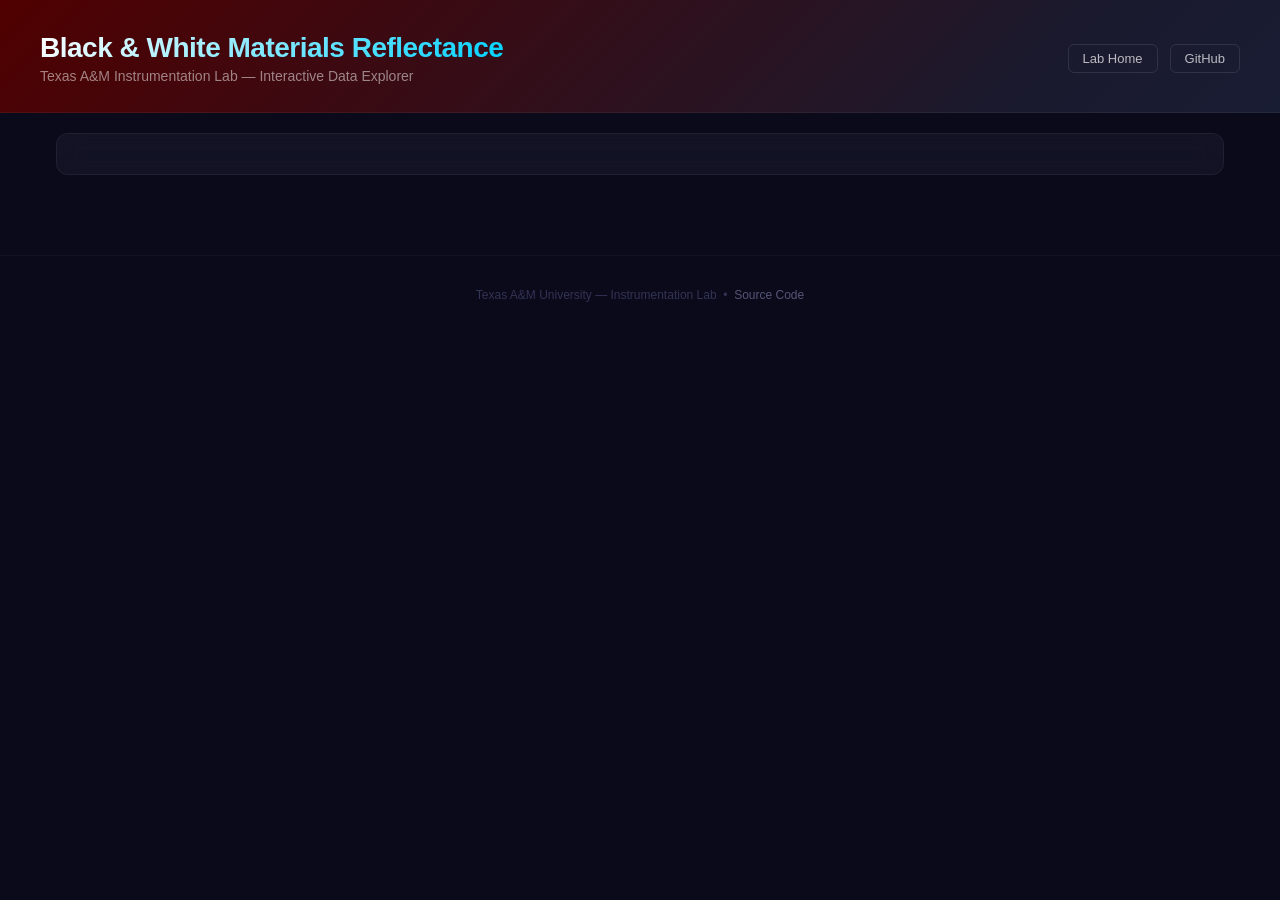
